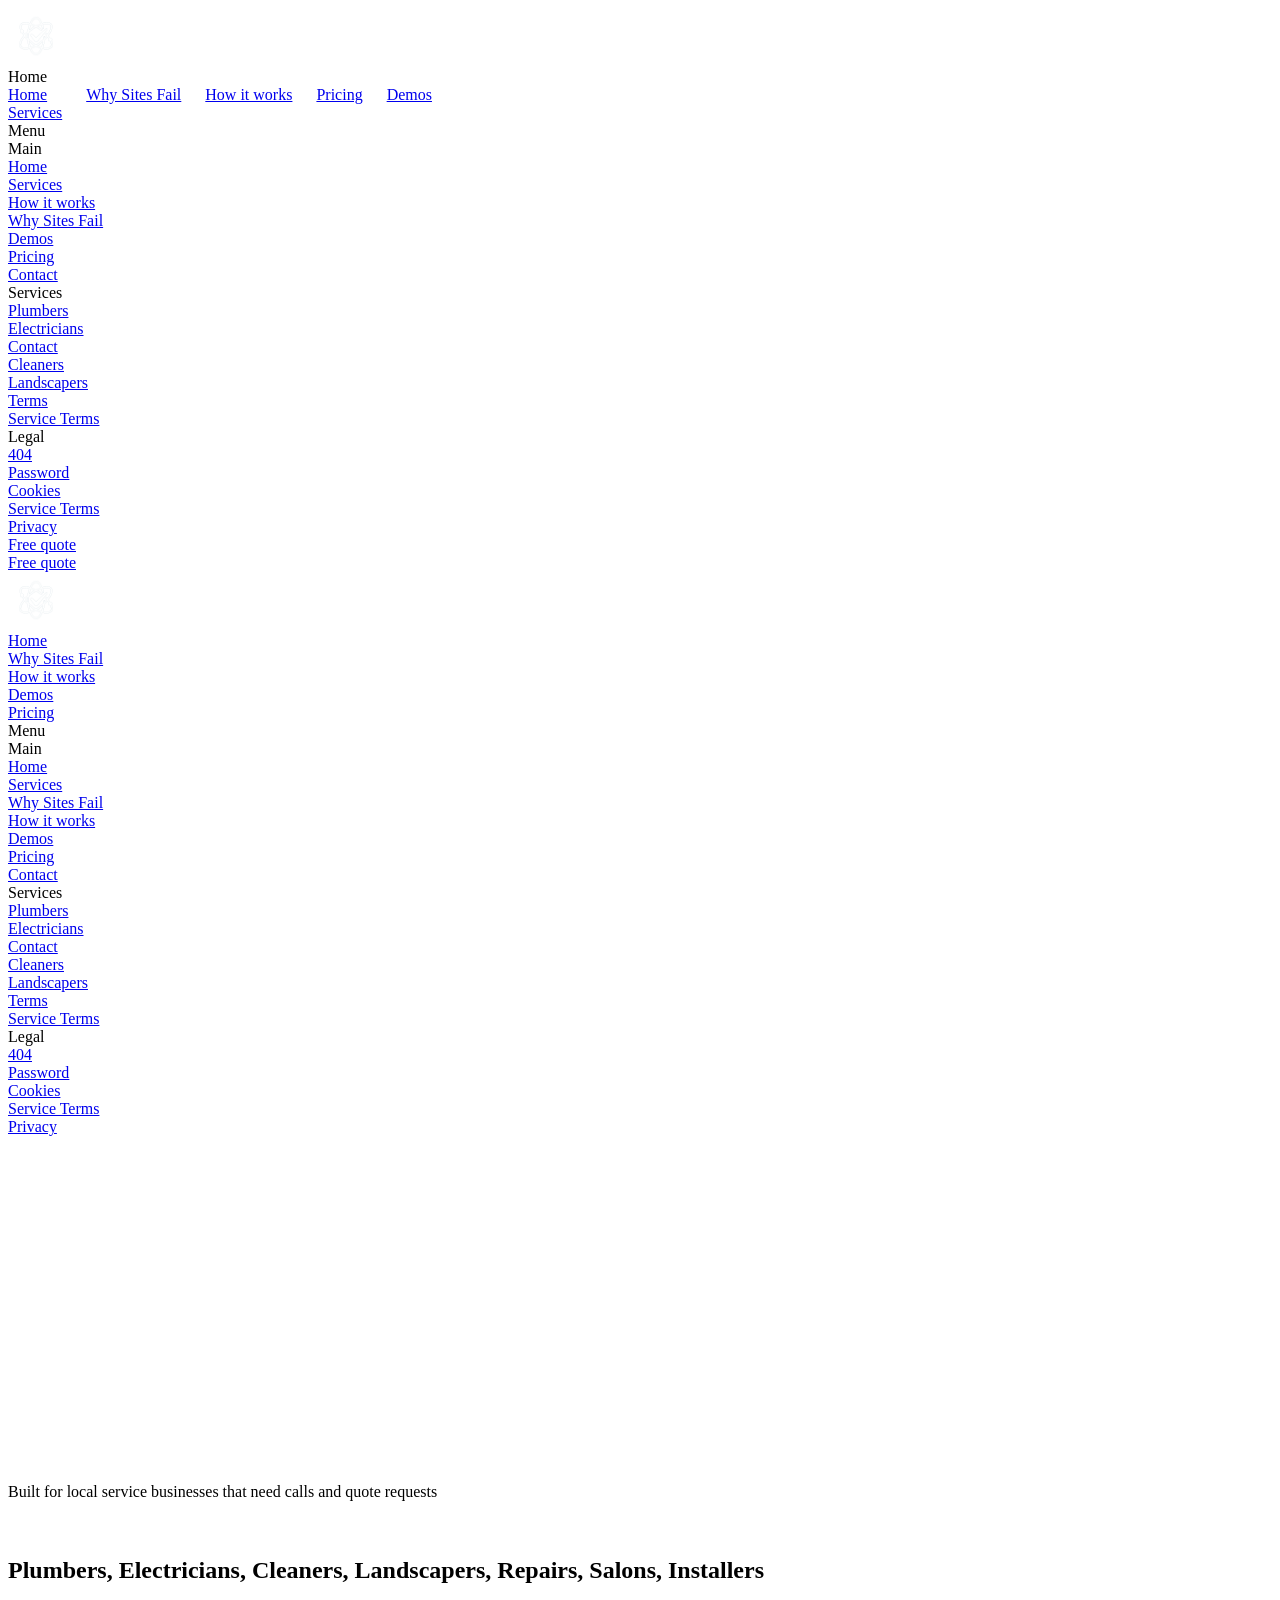
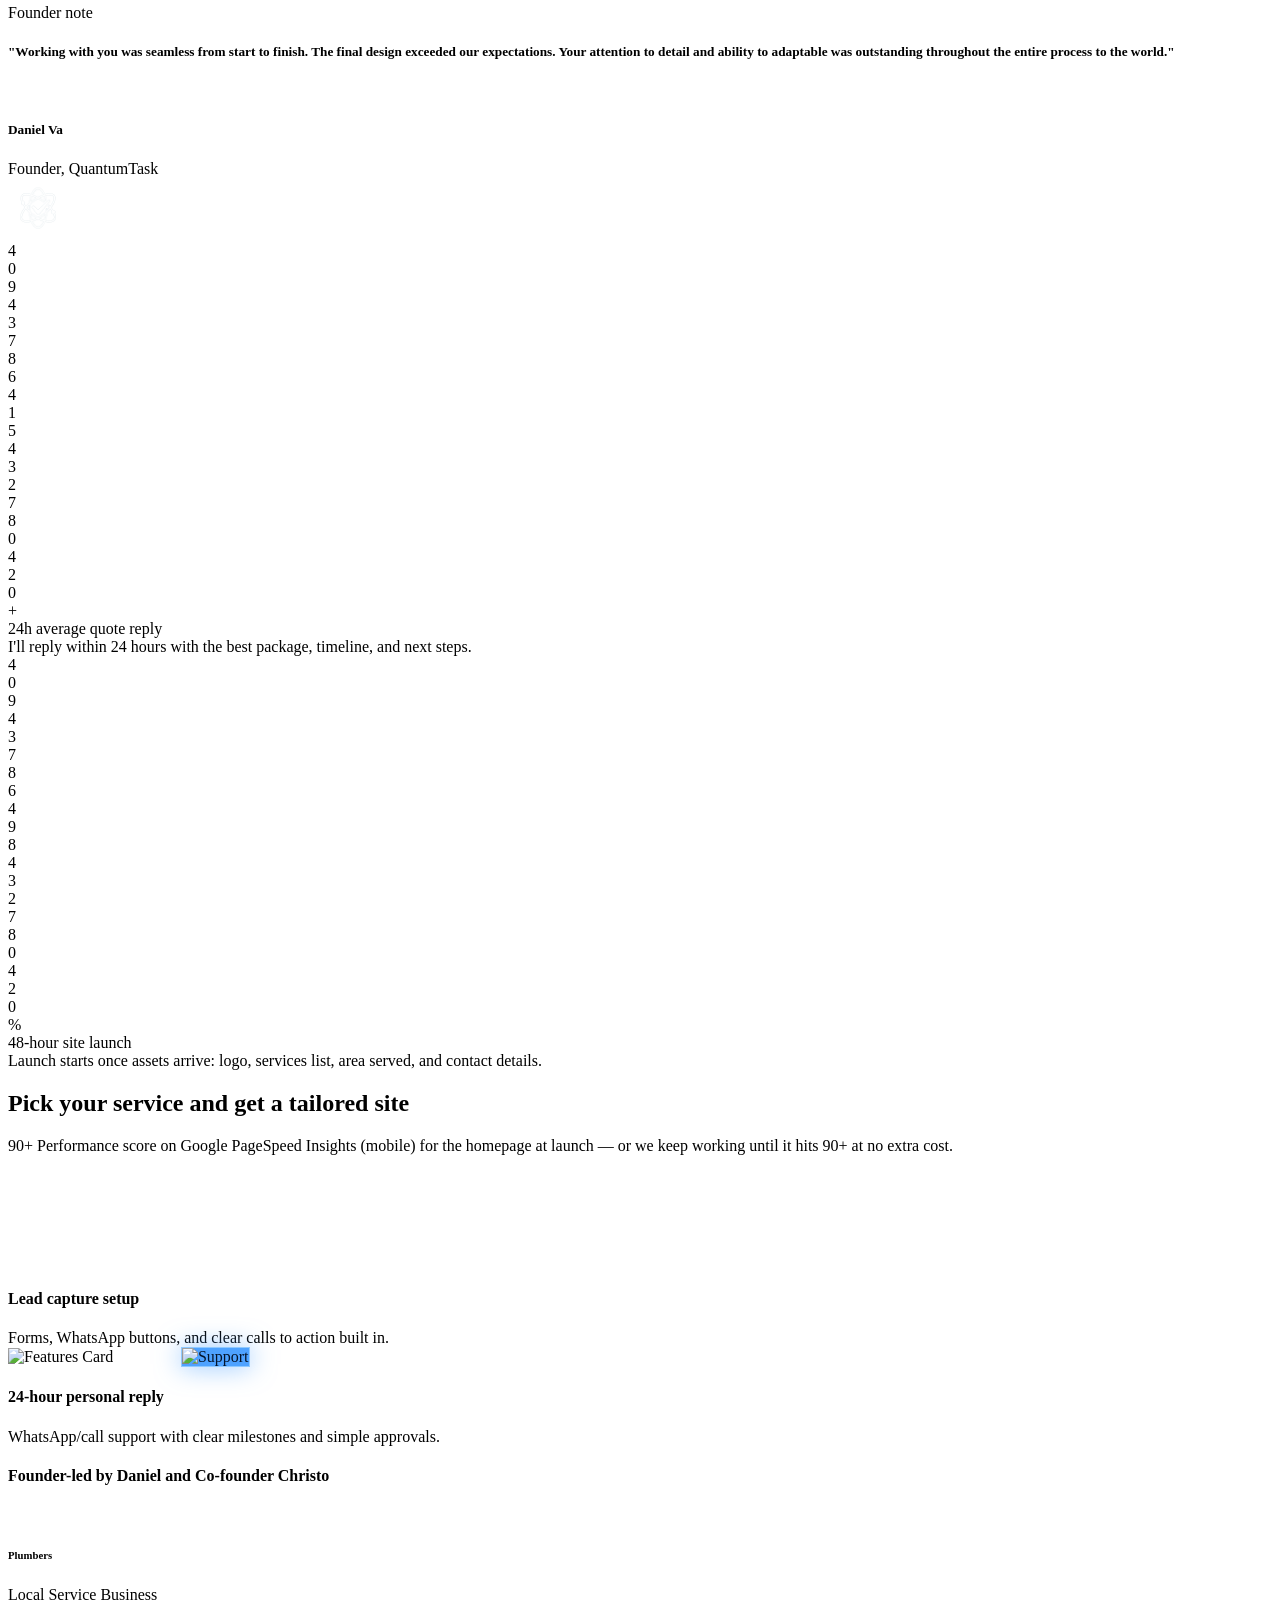
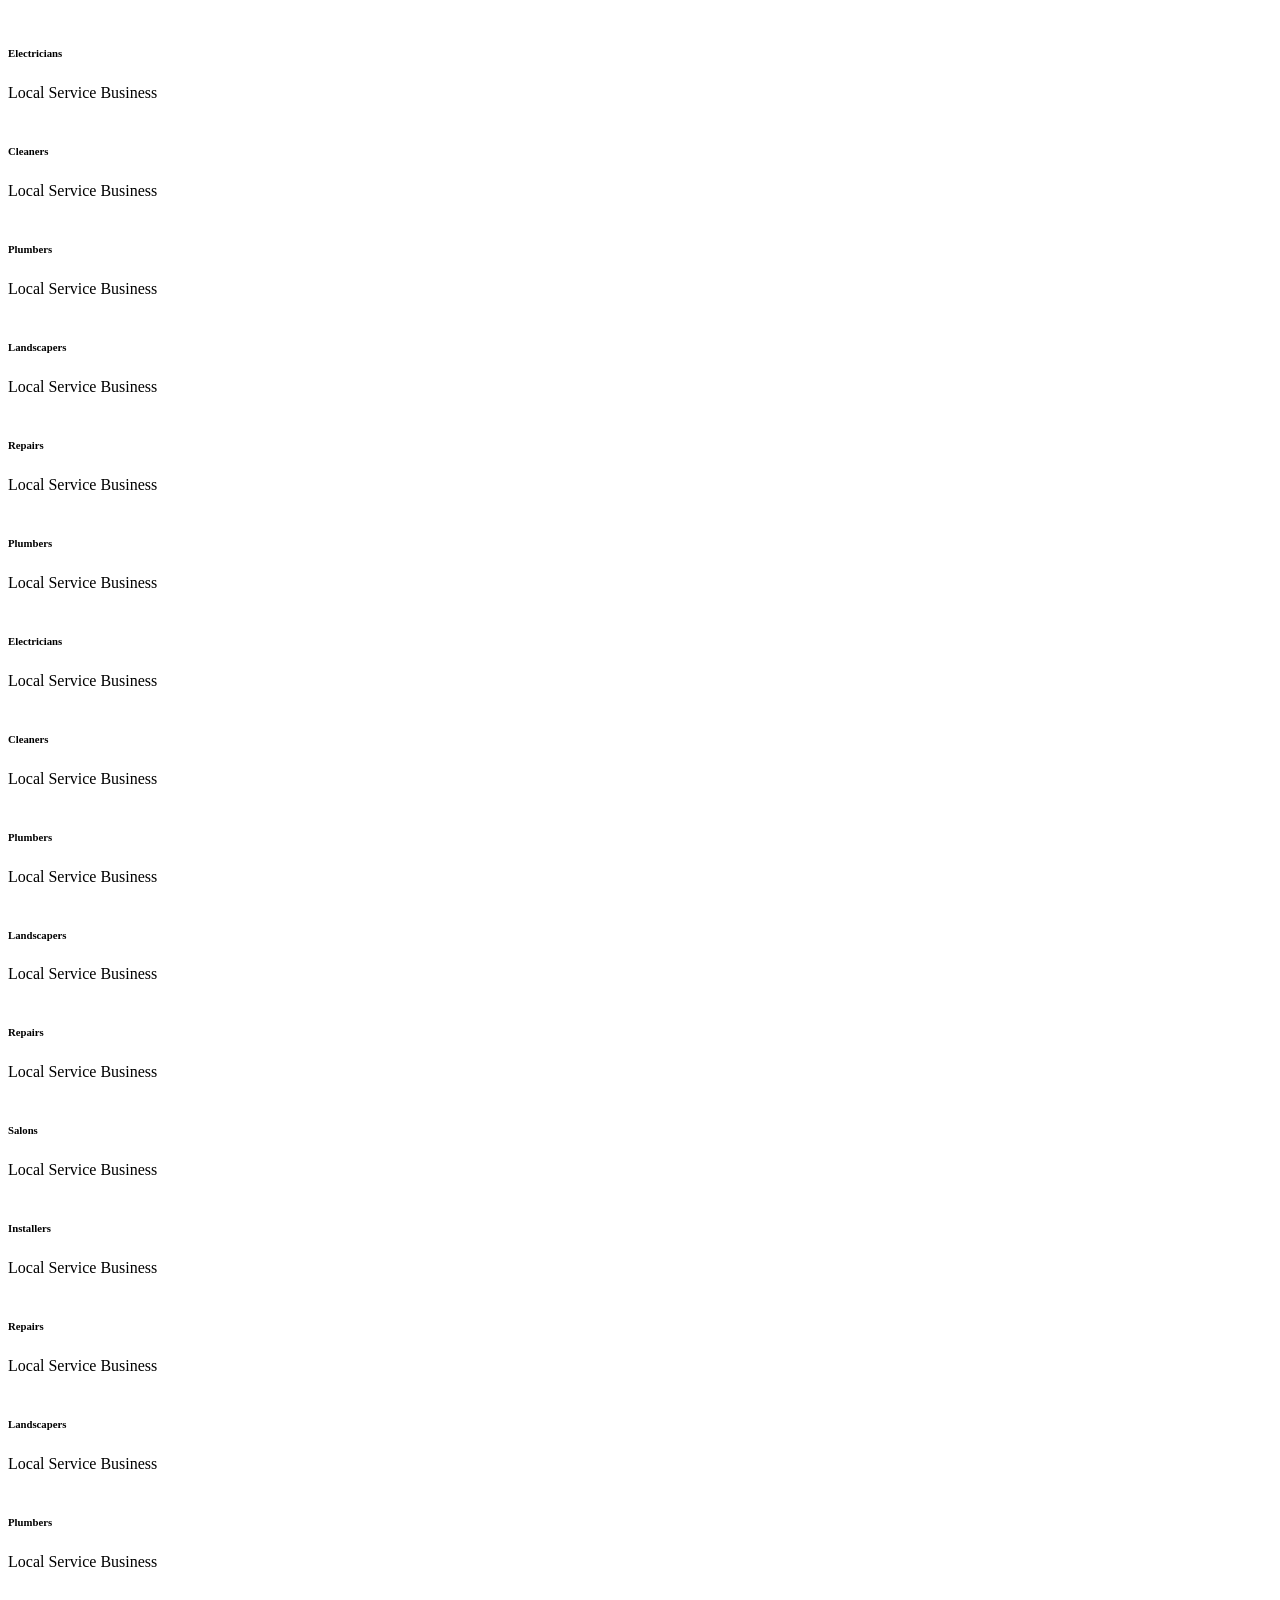
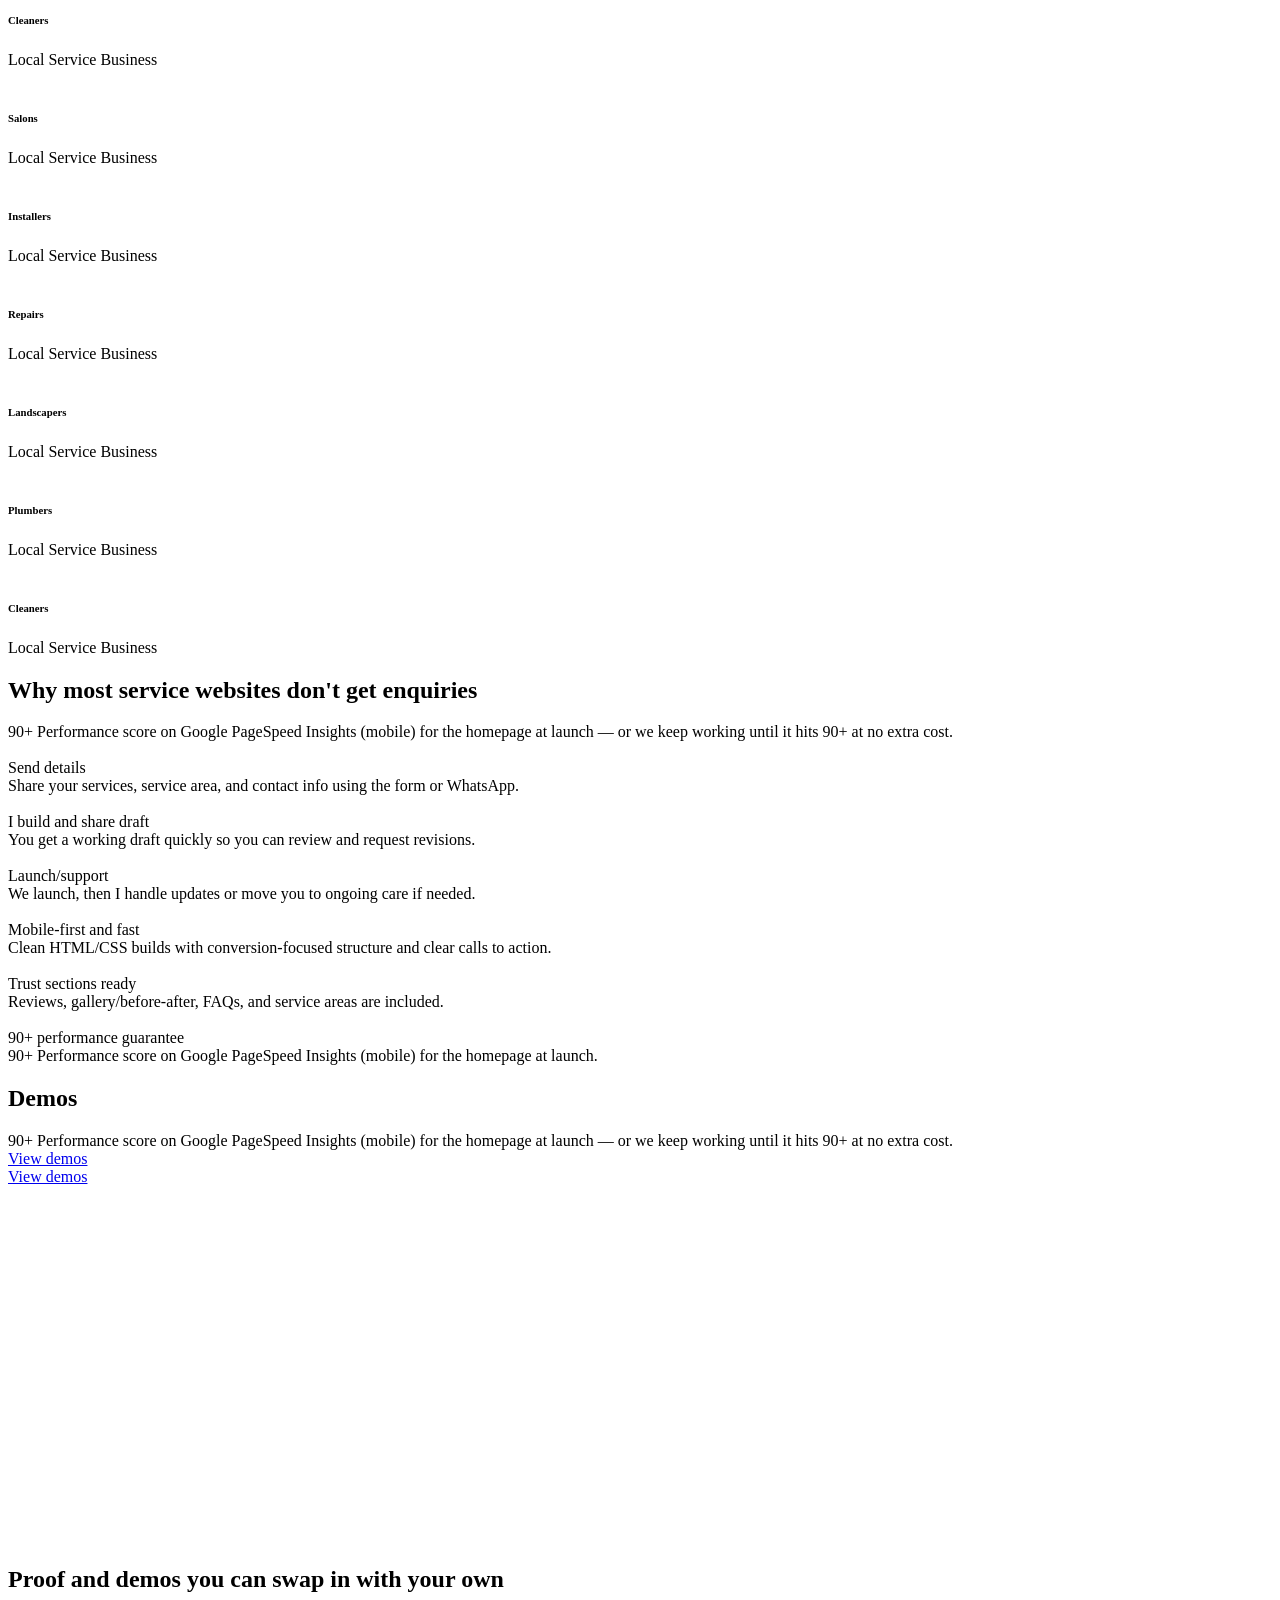
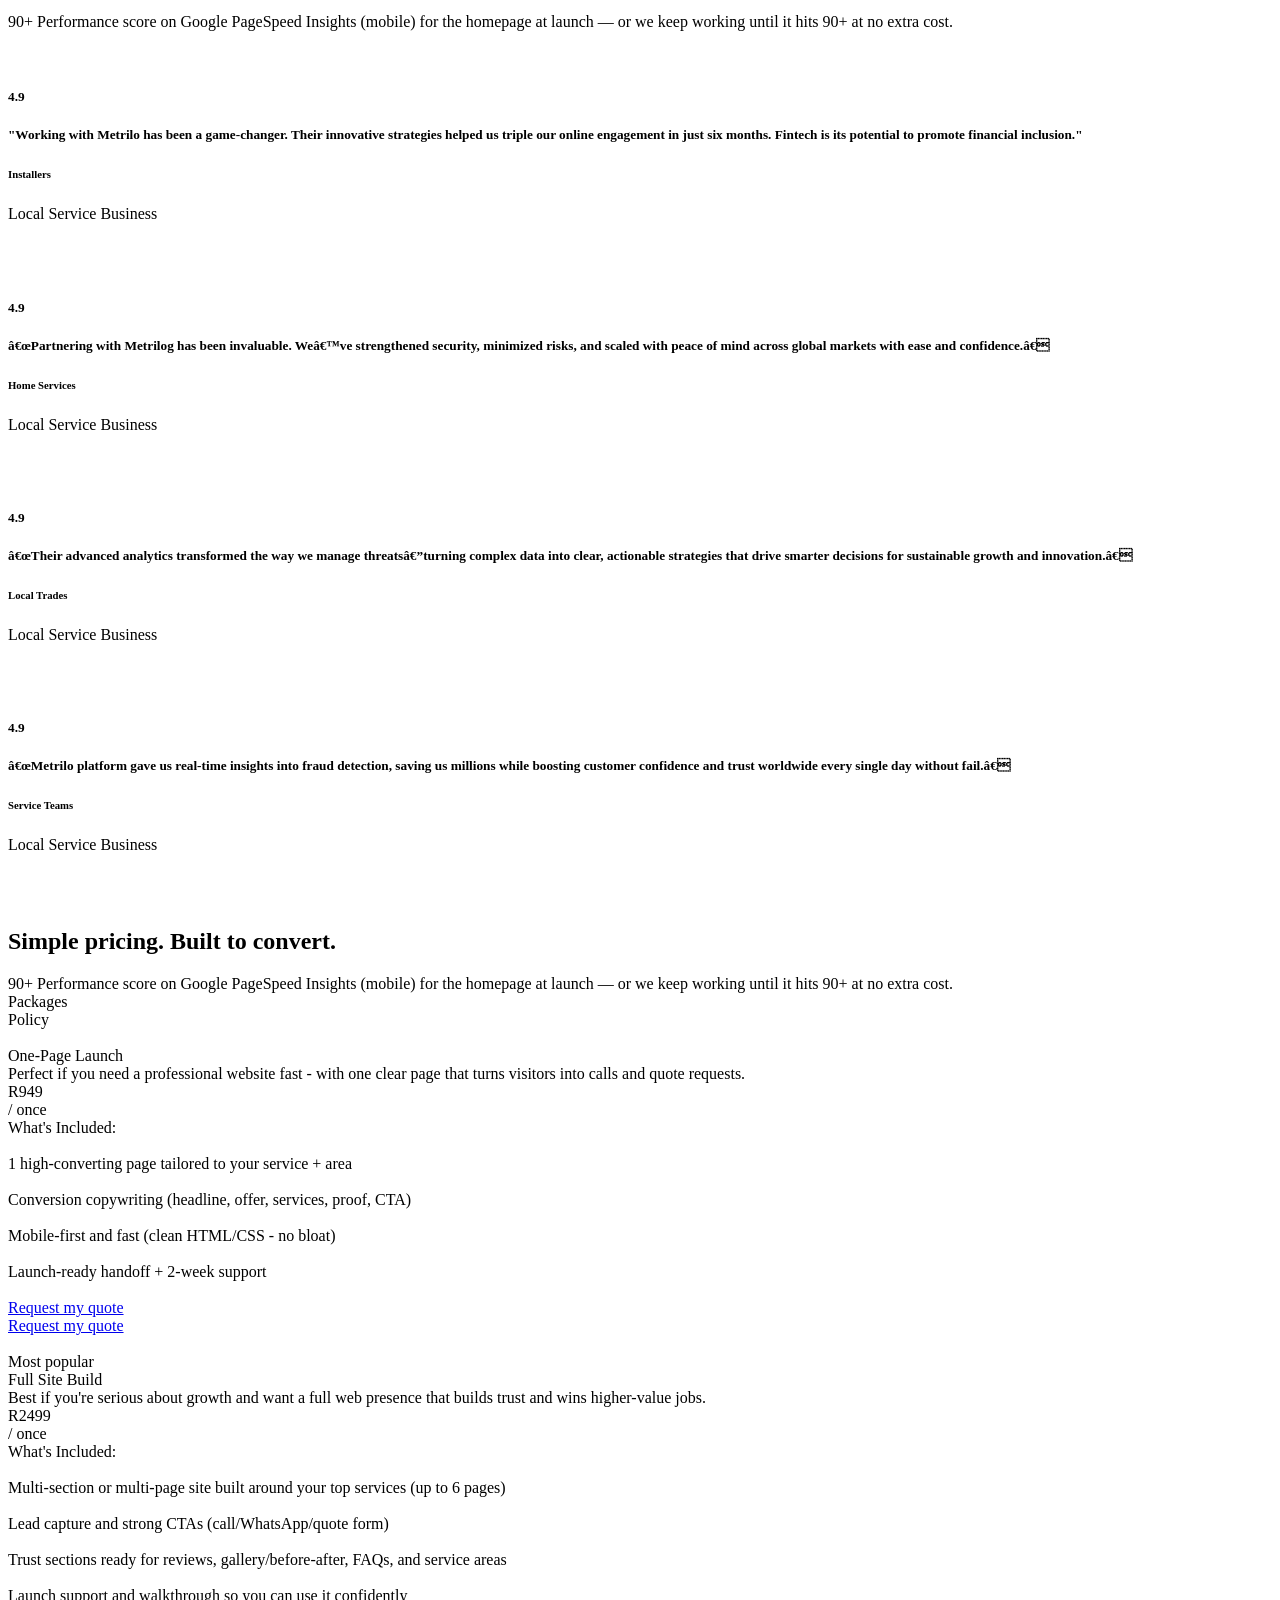
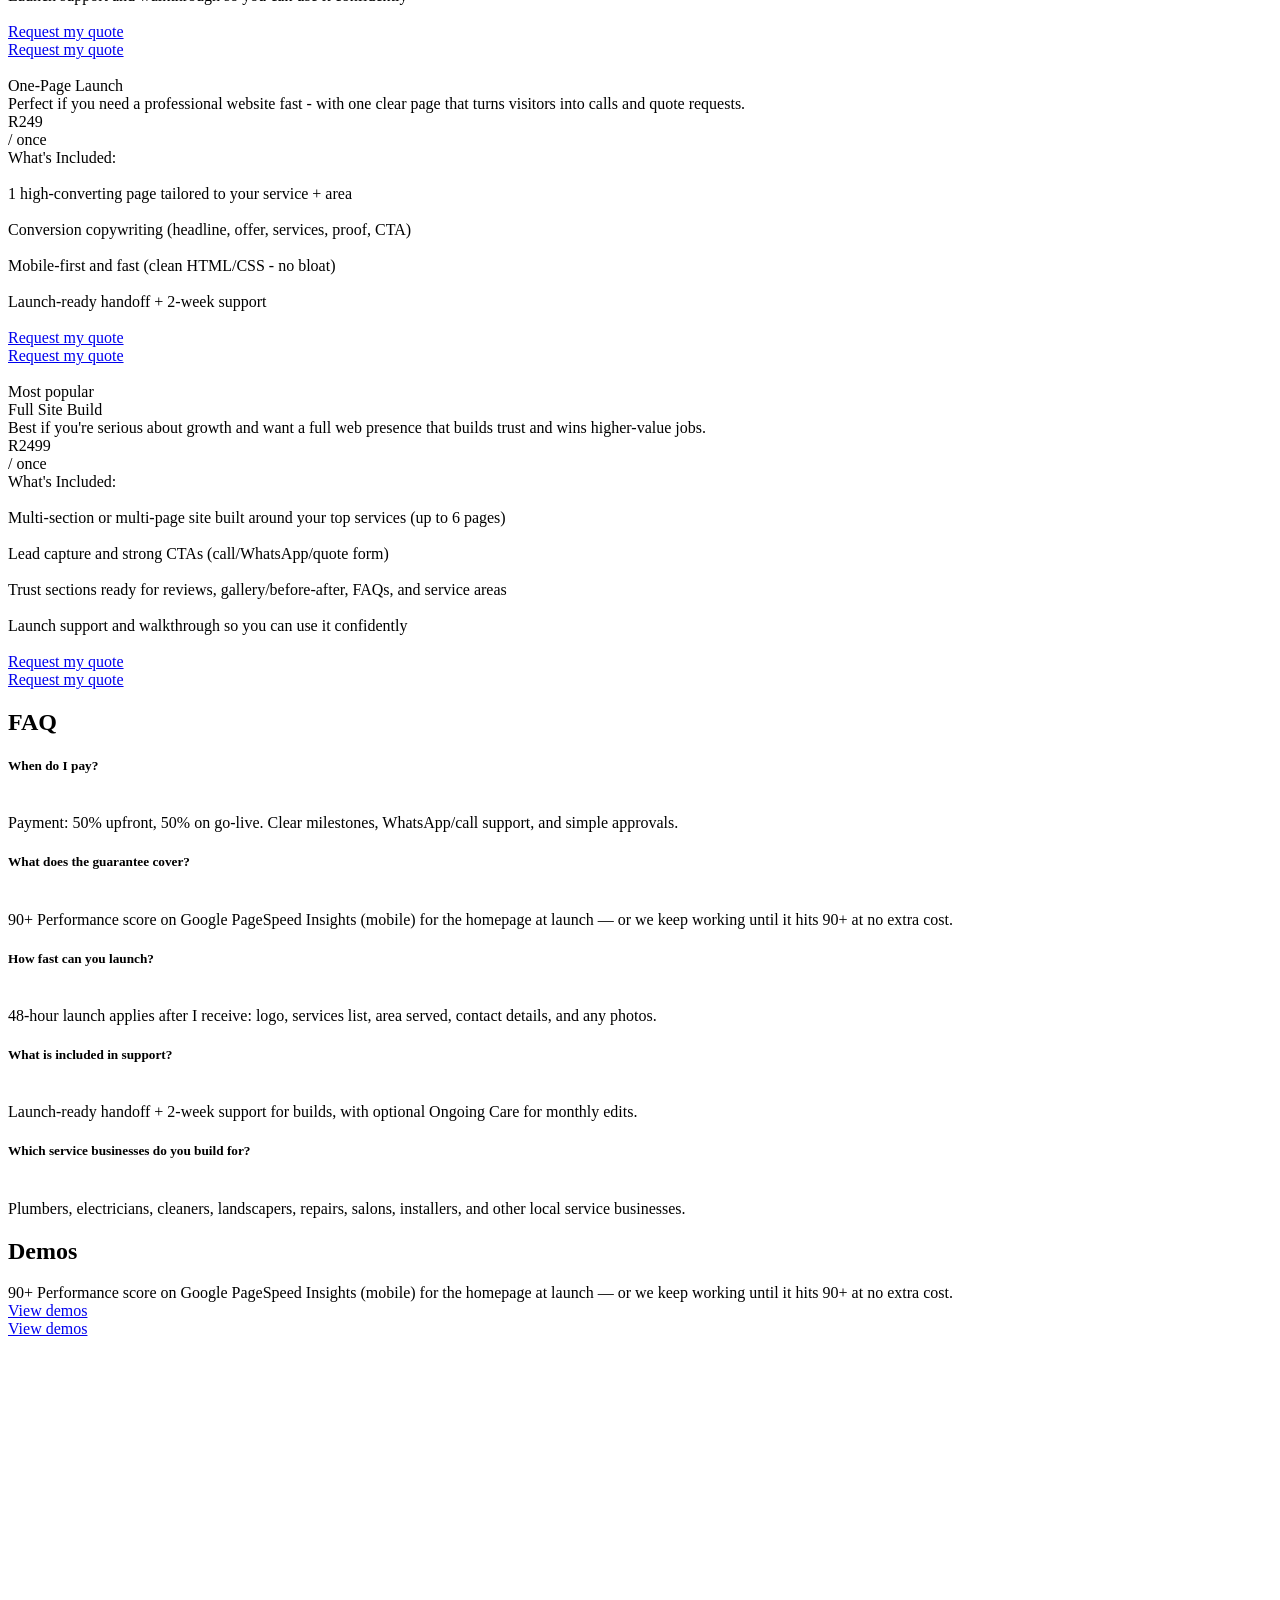
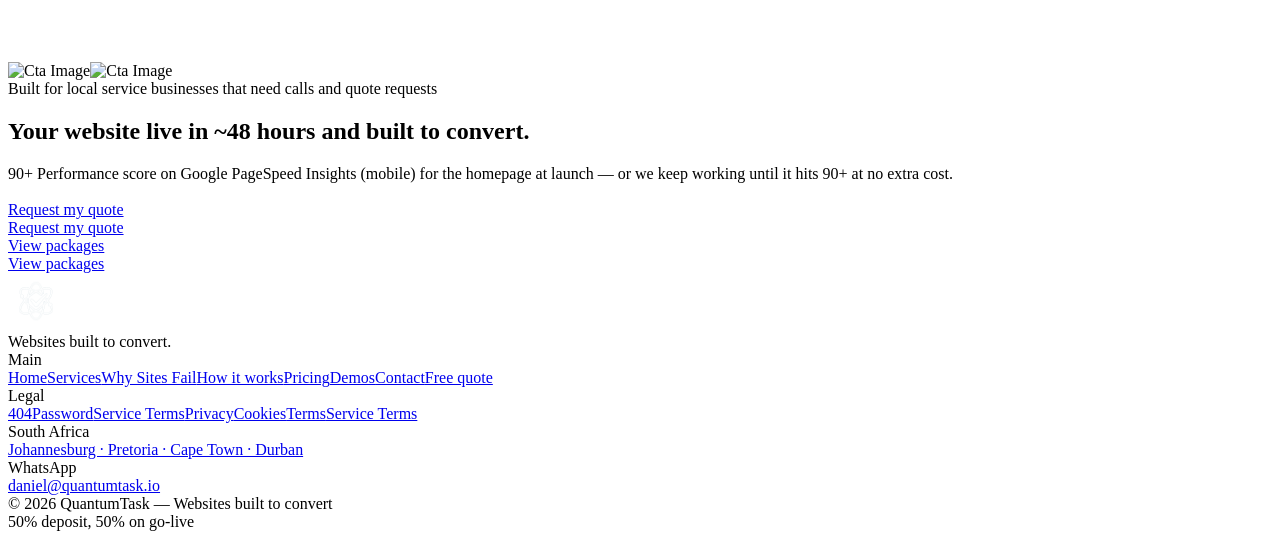
==== index.html @ 9f2fbc7a "Revert broken CTA overlay and force blue non-clickable support badge" ====
﻿<!DOCTYPE html><!-- This site was created in Webflow. https://webflow.com --><!-- Last Published: Fri Oct 31 2025 03:33:24 GMT+0000 (Coordinated Universal Time) --><html data-wf-domain="setrex-saas-template.webflow.io" data-wf-page="68b6ff9adeb8a7b82b41a8b5" data-wf-site="68b6ff99deb8a7b82b41a88b" lang="en"><head><meta charset="utf-8"/><title>Web Design for Service Businesses in South Africa | QuantumTask</title><meta content="QuantumTask builds conversion-focused websites for local service businesses in South Africa, with fast launch timelines and quote-first pages that drive enquiries." name="description"/><meta content="Web Design for Service Businesses in South Africa | QuantumTask" property="og:title"/><meta content="QuantumTask builds conversion-focused websites for local service businesses in South Africa, with fast launch timelines and quote-first pages that drive enquiries." property="og:description"/><meta content="https://cdn.prod.website-files.com/68b6ff99deb8a7b82b41a88b/68fc814a7bdd06f933a3b618_og.png" property="og:image"/><meta content="Web Design for Service Businesses in South Africa | QuantumTask" property="twitter:title"/><meta content="QuantumTask builds conversion-focused websites for local service businesses in South Africa, with fast launch timelines and quote-first pages that drive enquiries." property="twitter:description"/><meta property="og:type" content="website"/><meta content="summary_large_image" name="twitter:card"/><meta content="width=device-width, initial-scale=1" name="viewport"/><meta content="Webflow" name="generator"/><link href="https://cdn.prod.website-files.com/68b6ff99deb8a7b82b41a88b/css/setrex-saas-template.webflow.shared.e4d26a7ba.css" rel="stylesheet" type="text/css"/><style>:root{--colors--yellow:#8fb3ff;--colors--light-yellow:#dce9ff}.w-webflow-badge{display:none !important;visibility:hidden !important}.qt-brand-text,.qt-footer-brand-text,.qt-intro-brand{display:inline-flex;align-items:center;gap:10px;color:#fff;font-family:Arial,sans-serif;font-weight:600;line-height:1;letter-spacing:-.02em;white-space:nowrap}.qt-brand-text{font-size:2rem}.qt-footer-brand-text{font-size:1.75rem}.qt-intro-brand{font-size:2.75rem;color:#fff;font-family:Arial,sans-serif;font-weight:600;line-height:1;letter-spacing:-.02em;white-space:nowrap;display:inline-flex;align-items:center;gap:10px}.qt-intro-brand::before{content:"";width:60px;height:60px;background:url("logo.png") center/contain no-repeat;box-shadow:none}.qt-brand-text::before,.qt-footer-brand-text::before{content:"";width:56px;height:56px;background:url("logo.png") center/contain no-repeat;box-shadow:none}@media (max-width:767px){.qt-brand-text{font-size:1.6rem}.qt-brand-text::before,.qt-footer-brand-text::before{width:48px;height:48px}.intro-bottom-wrap{display:grid !important;grid-template-columns:minmax(0,1fr) !important;gap:12px !important;align-items:start !important}.intro-info-wrap,.intro-info{min-width:0 !important}.intro-info .name,.intro-info .tagline{white-space:normal !important;overflow-wrap:anywhere}.qt-intro-brand{font-size:2rem;line-height:1.05;max-width:100%;justify-self:start;white-space:normal}} .interface-logo-blur{background-color:#2f6bff99 !important}.features-v1-lottie,.capabilities-icon,.features-v1-card-shadow{filter:hue-rotate(165deg) saturate(1.8) brightness(1.05) !important}.support-badge{background:#4ea2ff !important;border:1px solid #8fc9ff !important;color:#04142a !important;box-shadow:0 0 26px rgba(78,162,255,.6) !important;pointer-events:none !important}.support-badge *{color:#04142a !important;fill:#04142a !important;stroke:#04142a !important}@media (min-width:992px){.navbar-desktop-center,.navbar-desktop-center .nav-left-menu-wrap{display:flex;align-items:center;flex-wrap:nowrap;overflow:visible !important;gap:24px}.navbar-desktop-center .nav-menu,.navbar-desktop-center .nav-dropdown,.navbar-desktop-center .dropdown-toggle{width:auto !important;min-width:0;flex:0 0 auto}.navbar-desktop-center .nav-text,.navbar-desktop-center .dropdown-toggle>div:last-child{white-space:nowrap;overflow:visible}}</style><style>@media (min-width:992px) {html.w-mod-js:not(.w-mod-ix) [data-w-id="646dd3f7-2664-8760-0441-ffbe368db993"] {opacity:0;-webkit-transform:translate3d(0, 0, 0) scale3d(0.4, 0.4, 1) rotateX(0) rotateY(0) rotateZ(0) skew(0, 0);-moz-transform:translate3d(0, 0, 0) scale3d(0.4, 0.4, 1) rotateX(0) rotateY(0) rotateZ(0) skew(0, 0);-ms-transform:translate3d(0, 0, 0) scale3d(0.4, 0.4, 1) rotateX(0) rotateY(0) rotateZ(0) skew(0, 0);transform:translate3d(0, 0, 0) scale3d(0.4, 0.4, 1) rotateX(0) rotateY(0) rotateZ(0) skew(0, 0);}}@media (max-width:991px) and (min-width:768px) {html.w-mod-js:not(.w-mod-ix) [data-w-id="646dd3f7-2664-8760-0441-ffbe368db993"] {opacity:0;-webkit-transform:translate3d(0, 0, 0) scale3d(0.4, 0.4, 1) rotateX(0) rotateY(0) rotateZ(0) skew(0, 0);-moz-transform:translate3d(0, 0, 0) scale3d(0.4, 0.4, 1) rotateX(0) rotateY(0) rotateZ(0) skew(0, 0);-ms-transform:translate3d(0, 0, 0) scale3d(0.4, 0.4, 1) rotateX(0) rotateY(0) rotateZ(0) skew(0, 0);transform:translate3d(0, 0, 0) scale3d(0.4, 0.4, 1) rotateX(0) rotateY(0) rotateZ(0) skew(0, 0);}}</style><script type="text/javascript">!function(o,c){var n=c.documentElement,t=" w-mod-";n.className+=t+"js",("ontouchstart"in o||o.DocumentTouch&&c instanceof DocumentTouch)&&(n.className+=t+"touch")}(window,document);</script><link href="./logo.png?v=2" rel="shortcut icon" type="image/png" sizes="32x32"/><link href="./logo.png?v=2" rel="icon" type="image/png" sizes="32x32"/><link href="./logo.png?v=2" rel="apple-touch-icon" sizes="180x180"/></head><body><div class="page-wrapper"><section class="hero-v1"><section class="navbar"><div class="nav-container"><div class="navbar-wrap"><div class="navbar-desktop-wrap"><div class="navbar-desktop-left _02"><a href="/" aria-current="page" class="navbar-brand w-inline-block w--current"><span class="qt-brand-text">QuantumTask</span></a></div><div class="navbar-desktop-center"><div class="nav-left-menu-wrap"><div data-delay="0" data-hover="true" class="nav-dropdown w-dropdown"><div class="dropdown-toggle w-dropdown-toggle"><div class="icon w-icon-dropdown-toggle"></div><div>Home</div></div><nav class="nav-dropdown-list _02 w-dropdown-list"><div class="dropdown-list-wrap black"><div class="dropdown-wrap small"><div class="dropdown-column"><div class="dropdown-menu-wrap"><div class="dropdown-menu-list"><a href="/" aria-current="page" class="dropdown-menu w-inline-block w--current"><div class="paragraph-02 dropdown-link-text">Home</div><div class="menu-underline"></div></a><a href="/home-02" class="dropdown-menu w-inline-block"><div class="paragraph-02 dropdown-link-text">Services</div><div class="menu-underline"></div></a></div></div></div></div></div></nav></div><a href="/about" class="nav-menu w-inline-block"><div class="paragraph-02 nav-text">Why Sites Fail</div></a><a href="/features" class="nav-menu w-inline-block"><div class="paragraph-02 nav-text">How it works</div></a><a href="/pricing" class="nav-menu w-inline-block"><div class="paragraph-02 nav-text">Pricing</div></a><a href="/blog" class="nav-menu w-inline-block"><div class="paragraph-02 nav-text">Demos</div></a><div class="nav-divider"></div></div></div><div class="navbar-desktop-right _02"><div data-delay="0" data-hover="true" class="nav-dropdown w-dropdown"><div class="dropdown-toggle w-dropdown-toggle"><div class="icon w-icon-dropdown-toggle"></div><div>Menu</div></div><nav class="nav-dropdown-list w-dropdown-list"><div class="dropdown-list-wrap black"><div class="dropdown-wrap"><div class="dropdown-column"><div class="dropdown-menu-wrap"><div class="dropdown-title-wrap"><div class="paragraph-02 dropdown-title">Main</div></div><div class="dropdown-menu-list"><a href="/" aria-current="page" class="dropdown-menu w-inline-block w--current"><div class="paragraph-02 dropdown-link-text">Home</div><div class="menu-underline"></div></a><a href="/home-02" class="dropdown-menu w-inline-block"><div class="paragraph-02 dropdown-link-text">Services</div><div class="menu-underline"></div></a><a href="/features" class="dropdown-menu w-inline-block"><div class="paragraph-02 dropdown-link-text">How it works</div><div class="menu-underline"></div></a><a href="/about" class="dropdown-menu w-inline-block"><div class="paragraph-02 dropdown-link-text">Why Sites Fail</div><div class="menu-underline"></div></a><a href="/blog" class="dropdown-menu w-inline-block"><div class="paragraph-02 dropdown-link-text">Demos</div><div class="menu-underline"></div></a><a href="/pricing" class="dropdown-menu w-inline-block"><div class="paragraph-02 copyright-text">Pricing</div><div class="menu-underline"></div></a><a href="/contact" class="dropdown-menu w-inline-block"><div class="paragraph-02 dropdown-link-text">Contact</div><div class="menu-underline"></div></a></div></div></div><div class="dropdown-column"><div class="dropdown-menu-wrap center"><div class="dropdown-title-wrap"><div class="paragraph-02 dropdown-title">Services</div></div><div class="dropdown-menu-list"><a href="/career" class="dropdown-menu w-inline-block"><div class="paragraph-02 dropdown-link-text">Plumbers</div><div class="menu-underline"></div></a><a href="https://metrilo.webflow.io/career/digital-marketing-specialist" class="dropdown-menu w-inline-block"><div class="paragraph-02 dropdown-link-text">Electricians</div><div class="menu-underline"></div></a><a href="/integration" class="dropdown-menu w-inline-block"><div class="paragraph-02 dropdown-link-text">Contact</div><div class="menu-underline"></div></a><a href="https://metrilo.webflow.io/integration/overlay" class="dropdown-menu w-inline-block"><div class="paragraph-02 dropdown-link-text">Cleaners</div><div class="menu-underline"></div></a><a href="https://metrilo.webflow.io/blog/how-to-leverage-data-to-make-smarter-decisions" class="dropdown-menu w-inline-block"><div class="paragraph-02 dropdown-link-text">Landscapers</div><div class="menu-underline"></div></a><a href="/privacy-policy" class="dropdown-menu w-inline-block"><div class="paragraph-02 dropdown-link-text">Terms</div><div class="menu-underline"></div></a><a href="/terms-condition" class="dropdown-menu w-inline-block"><div class="paragraph-02 dropdown-link-text">Service Terms</div><div class="menu-underline"></div></a></div></div></div><div class="dropdown-column"><div class="dropdown-menu-wrap"><div class="dropdown-title-wrap"><div class="paragraph-02 dropdown-title">Legal</div></div><div class="dropdown-menu-list"><a href="/404" class="dropdown-menu w-inline-block"><div class="paragraph-02 dropdown-link-text">404</div><div class="menu-underline"></div></a><a href="/401" class="dropdown-menu w-inline-block"><div class="paragraph-02 dropdown-link-text">Password</div><div class="menu-underline"></div></a><a href="/utility-pages/style-guide" class="dropdown-menu w-inline-block"><div class="paragraph-02 dropdown-link-text">Cookies</div><div class="menu-underline"></div></a><a href="/utility-pages/license" class="dropdown-menu w-inline-block"><div class="paragraph-02 dropdown-link-text">Service Terms</div><div class="menu-underline"></div></a><a href="/utility-pages/changelog" class="dropdown-menu w-inline-block"><div class="paragraph-02 dropdown-link-text">Privacy</div><div class="menu-underline"></div></a></div></div></div></div></div></nav></div><a data-wf--button-03--variant="small-button" href="/contact" class="button-03 w-variant-cc5dd8fd-70b5-4808-abb1-9e4187eb6e40 w-inline-block"><div class="button-03-text-wrap w-variant-cc5dd8fd-70b5-4808-abb1-9e4187eb6e40"><div class="button-03-text-group"><div class="primary-button-text text-black w-variant-cc5dd8fd-70b5-4808-abb1-9e4187eb6e40">Free quote</div><div class="primary-button-text text-black w-variant-cc5dd8fd-70b5-4808-abb1-9e4187eb6e40">Free quote</div></div></div></a></div></div><div class="navbar-mobile-wrap"><div class="navbar-top-wrap"><a href="/" aria-current="page" class="navbar-brand w-inline-block w--current"><span class="qt-brand-text">QuantumTask</span></a><div class="navbar-right"><div class="navbar-menu-box"><div data-is-ix2-target="1" class="hamburger" data-w-id="516c7e59-e375-1580-6f04-902ba946548d" data-animation-type="lottie" data-src="https://cdn.prod.website-files.com/688d31d885372b14ca5e3d8b/6895ddc8596063c67f981615_White%20Menu.json" data-loop="0" data-direction="1" data-autoplay="0" data-renderer="svg" data-default-duration="0" data-duration="2.0020019204587935" data-ix2-initial-state="0"></div></div></div></div></div><div class="mobile-dropdown-wrap"><div class="mobile-dropdown-list-wrap"><div class="mobile-dropdown-list"><a href="/" aria-current="page" class="paragraph-02 mobile-menu w--current">Home</a></div><div class="mobile-dropdown-list"><a href="/about" class="paragraph-02 mobile-menu">Why Sites Fail</a></div><div class="mobile-dropdown-list"><a href="/features" class="paragraph-02 mobile-menu">How it works</a></div><div class="mobile-dropdown-list"><a href="/blog" class="paragraph-02 mobile-menu">Demos</a></div><div class="mobile-dropdown-list"><a href="/pricing" class="paragraph-02 mobile-menu">Pricing</a></div><div class="mobile-dropdown-list pages"><div data-delay="0" data-hover="true" data-w-id="516c7e59-e375-1580-6f04-902ba94654a0" class="dropdown w-dropdown"><div class="dropdown-toggle w-dropdown-toggle"><div class="icon w-icon-dropdown-toggle"></div><div>Menu</div></div><nav class="nav-dropdown-list w-dropdown-list"><div class="dropdown-list-wrap"><div class="dropdown-wrap"><div class="dropdown-column"><div class="dropdown-menu-wrap"><div class="dropdown-title-wrap"><div class="paragraph-02 dropdown-title">Main</div></div><div class="dropdown-menu-list"><a href="/" aria-current="page" class="dropdown-menu w-inline-block w--current"><div class="paragraph-02 dropdown-link-text">Home</div><div class="menu-underline"></div></a><a href="/home-02" class="dropdown-menu w-inline-block"><div class="paragraph-02 dropdown-link-text">Services</div><div class="menu-underline"></div></a><a href="/about" class="dropdown-menu w-inline-block"><div class="paragraph-02 dropdown-link-text">Why Sites Fail</div><div class="menu-underline"></div></a><a href="/features" class="dropdown-menu w-inline-block"><div class="paragraph-02 dropdown-link-text">How it works</div><div class="menu-underline"></div></a><a href="/blog" class="dropdown-menu w-inline-block"><div class="paragraph-02 dropdown-link-text">Demos</div><div class="menu-underline"></div></a><a href="/pricing" class="dropdown-menu w-inline-block"><div class="paragraph-02 copyright-text">Pricing</div><div class="menu-underline"></div></a><a href="/contact" class="dropdown-menu w-inline-block"><div class="paragraph-02 dropdown-link-text">Contact</div><div class="menu-underline"></div></a></div></div></div><div class="dropdown-column"><div class="dropdown-menu-wrap center"><div class="dropdown-title-wrap"><div class="paragraph-02 dropdown-title">Services</div></div><div class="dropdown-menu-list"><a href="/career" class="dropdown-menu w-inline-block"><div class="paragraph-02 dropdown-link-text">Plumbers</div><div class="menu-underline"></div></a><a href="https://metrilo.webflow.io/career/digital-marketing-specialist" class="dropdown-menu w-inline-block"><div class="paragraph-02 dropdown-link-text">Electricians</div><div class="menu-underline"></div></a><a href="/integration" class="dropdown-menu w-inline-block"><div class="paragraph-02 dropdown-link-text">Contact</div><div class="menu-underline"></div></a><a href="https://metrilo.webflow.io/integration/overlay" class="dropdown-menu w-inline-block"><div class="paragraph-02 dropdown-link-text">Cleaners</div><div class="menu-underline"></div></a><a href="https://metrilo.webflow.io/blog/how-to-leverage-data-to-make-smarter-decisions" class="dropdown-menu w-inline-block"><div class="paragraph-02 dropdown-link-text">Landscapers</div><div class="menu-underline"></div></a><a href="/privacy-policy" class="dropdown-menu w-inline-block"><div class="paragraph-02 dropdown-link-text">Terms</div><div class="menu-underline"></div></a><a href="/terms-condition" class="dropdown-menu w-inline-block"><div class="paragraph-02 dropdown-link-text">Service Terms</div><div class="menu-underline"></div></a></div></div></div><div class="dropdown-column"><div class="dropdown-menu-wrap"><div class="dropdown-title-wrap"><div class="paragraph-02 dropdown-title">Legal</div></div><div class="dropdown-menu-list"><a href="/404" class="dropdown-menu w-inline-block"><div class="paragraph-02 dropdown-link-text">404</div><div class="menu-underline"></div></a><a href="/401" class="dropdown-menu w-inline-block"><div class="paragraph-02 dropdown-link-text">Password</div><div class="menu-underline"></div></a><a href="/utility-pages/style-guide" class="dropdown-menu w-inline-block"><div class="paragraph-02 dropdown-link-text">Cookies</div><div class="menu-underline"></div></a><a href="/utility-pages/license" class="dropdown-menu w-inline-block"><div class="paragraph-02 dropdown-link-text">Service Terms</div><div class="menu-underline"></div></a><a href="/utility-pages/changelog" class="dropdown-menu w-inline-block"><div class="paragraph-02 dropdown-link-text">Privacy</div><div class="menu-underline"></div></a></div></div></div></div></div></nav></div></div></div></div></div></div><div class="progressive-blur-wrap"><div class="progressive-blur"><div STYLE="--i: 6;" class="progressive-blur-panel _01"></div><div STYLE="--i: 5;" class="progressive-blur-panel _02"></div><div STYLE="--i: 4;" class="progressive-blur-panel _03"></div><div STYLE="--i: 3;" class="progressive-blur-panel _04"></div><div STYLE="--i: 2;" class="progressive-blur-panel _05"></div><div STYLE="--i: 1;" class="progressive-blur-panel _06"></div><div STYLE="--i: 1;" class="progressive-blur-panel _07"></div><div STYLE="--i: 1;" class="progressive-blur-panel _08"></div><div STYLE="--i: 1;" class="progressive-blur-panel _09"></div><div STYLE="--i: 1;" class="progressive-blur-panel _10"></div></div></div></section><div class="hero-v1-wrap"><div class="container hero"><div class="hero-v1-main-wrap"><div class="hero-v1-content"><div class="hero-header-wrap"><div data-w-id="86301484-2666-2745-62db-eb6d9669c6cb" style="-webkit-transform:translate3d(0, 50px, 0) scale3d(1, 1, 1) rotateX(0) rotateY(0) rotateZ(0) skew(0, 0);-moz-transform:translate3d(0, 50px, 0) scale3d(1, 1, 1) rotateX(0) rotateY(0) rotateZ(0) skew(0, 0);-ms-transform:translate3d(0, 50px, 0) scale3d(1, 1, 1) rotateX(0) rotateY(0) rotateZ(0) skew(0, 0);transform:translate3d(0, 50px, 0) scale3d(1, 1, 1) rotateX(0) rotateY(0) rotateZ(0) skew(0, 0);opacity:0" class="hero-badge-wrap"><div data-wf--badge--variant="transparent" class="badge-wrap w-variant-33c76380-ad7a-1cd5-0908-e4c3cb901f07"><div class="badge-inner-wrap w-variant-33c76380-ad7a-1cd5-0908-e4c3cb901f07"><div class="badge-content"><div class="badge-dot"></div><div class="tagline-01 badge-text">Built for local service businesses that need calls and quote requests</div></div><div class="badge-inner-bg"></div></div><div class="badge-outline w-variant-33c76380-ad7a-1cd5-0908-e4c3cb901f07"></div></div></div><div class="hero-text-wrap"><div data-w-id="86301484-2666-2745-62db-eb6d9669c6cf" style="-webkit-transform:translate3d(0, 50px, 0) scale3d(1, 1, 1) rotateX(0) rotateY(0) rotateZ(0) skew(0, 0);-moz-transform:translate3d(0, 50px, 0) scale3d(1, 1, 1) rotateX(0) rotateY(0) rotateZ(0) skew(0, 0);-ms-transform:translate3d(0, 50px, 0) scale3d(1, 1, 1) rotateX(0) rotateY(0) rotateZ(0) skew(0, 0);transform:translate3d(0, 50px, 0) scale3d(1, 1, 1) rotateX(0) rotateY(0) rotateZ(0) skew(0, 0);opacity:0" class="hero-heading-wrap"><h1 class="text-center">Your website live in ~48 hours and built to convert.</h1></div><div data-w-id="d9574076-0c3e-aad0-672f-eb2f110fe94a" style="-webkit-transform:translate3d(0, 50px, 0) scale3d(1, 1, 1) rotateX(0) rotateY(0) rotateZ(0) skew(0, 0);-moz-transform:translate3d(0, 50px, 0) scale3d(1, 1, 1) rotateX(0) rotateY(0) rotateZ(0) skew(0, 0);-ms-transform:translate3d(0, 50px, 0) scale3d(1, 1, 1) rotateX(0) rotateY(0) rotateZ(0) skew(0, 0);transform:translate3d(0, 50px, 0) scale3d(1, 1, 1) rotateX(0) rotateY(0) rotateZ(0) skew(0, 0);opacity:0" class="hero-subtitle-wrap"><div class="paragraph-02 hero-subtitle">90+ Performance score on Google PageSpeed Insights (mobile) for the homepage at launch &mdash; or we keep working until it hits 90+ at no extra cost.</div></div></div><div data-w-id="596ff1ac-b32b-9386-b461-42cf81b07a2c" style="-webkit-transform:translate3d(0, 50px, 0) scale3d(1, 1, 1) rotateX(0) rotateY(0) rotateZ(0) skew(0, 0);-moz-transform:translate3d(0, 50px, 0) scale3d(1, 1, 1) rotateX(0) rotateY(0) rotateZ(0) skew(0, 0);-ms-transform:translate3d(0, 50px, 0) scale3d(1, 1, 1) rotateX(0) rotateY(0) rotateZ(0) skew(0, 0);transform:translate3d(0, 50px, 0) scale3d(1, 1, 1) rotateX(0) rotateY(0) rotateZ(0) skew(0, 0);opacity:0" class="hero-button-wrap"><a data-wf--button-01--variant="base" href="/contact" class="button-01 w-inline-block"><div class="button-01-arrow-wrap"><div class="button-01-arrow-group"><img loading="lazy" src="https://cdn.prod.website-files.com/68b6ff99deb8a7b82b41a88b/68b70c85e8f4e65558ee26be_Arrow.svg" alt="" class="button-01-arrow"/><img loading="lazy" src="https://cdn.prod.website-files.com/68b6ff99deb8a7b82b41a88b/68b70c85e8f4e65558ee26be_Arrow.svg" alt="" class="button-01-arrow"/></div></div><div class="button-01-text-wrap"><div class="button-01-text-group"><div class="primary-button-text">Request my quote</div><div class="primary-button-text">Request my quote</div></div></div></a><a data-wf--button-03--variant="base" href="#Pricing" class="button-03 w-inline-block"><div class="button-03-text-wrap"><div class="button-03-text-group"><div class="primary-button-text text-black">View packages</div><div class="primary-button-text text-black">View packages</div></div></div></a></div></div></div></div></div></div><div class="hero-v1-video-wrap"><div data-poster-url="https://cdn.prod.website-files.com/68b6ff99deb8a7b82b41a88b%2F68bf3669f39313242f4e3e3b_Hero%20Video-poster-00001.jpg" data-video-urls="https://cdn.prod.website-files.com/68b6ff99deb8a7b82b41a88b%2F68bf3669f39313242f4e3e3b_Hero%20Video-transcode.mp4,https://cdn.prod.website-files.com/68b6ff99deb8a7b82b41a88b%2F68bf3669f39313242f4e3e3b_Hero%20Video-transcode.webm" data-autoplay="true" data-loop="true" data-wf-ignore="true" class="hero-v1-video w-background-video w-background-video-atom"><video id="da038155-51dd-074d-d982-c21e418e8611-video" autoplay="" loop="" style="background-image:url(&quot;https://cdn.prod.website-files.com/68b6ff99deb8a7b82b41a88b%2F68bf3669f39313242f4e3e3b_Hero%20Video-poster-00001.jpg&quot;)" muted="" playsinline="" data-wf-ignore="true" data-object-fit="cover"><source src="https://cdn.prod.website-files.com/68b6ff99deb8a7b82b41a88b%2F68bf3669f39313242f4e3e3b_Hero%20Video-transcode.mp4" data-wf-ignore="true"/><source src="https://cdn.prod.website-files.com/68b6ff99deb8a7b82b41a88b%2F68bf3669f39313242f4e3e3b_Hero%20Video-transcode.webm" data-wf-ignore="true"/></video></div><div class="hero-v1-video-shadow"></div></div></section><section data-wf--brands--variant="base" class="brands"><div class="container"><div class="brands-wrap"><div class="section-header-wrap"><div class="section-header-content"><div class="section-header-text-wrap"><div class="heading-wrap"><div class="paragraph-02 text-center">Built for local service businesses that need calls and quote requests</div></div></div></div></div><div data-w-id="7c8d6803-402c-e240-389c-f588eda4c01e" class="brands-main-wrap"><div class="brands-marquee-wrap"><div class="brands-list"><img src="https://cdn.prod.website-files.com/68b6ff99deb8a7b82b41a88b/68bc6c1cab179973adab31be_Logo-1.svg" loading="lazy" alt="" class="brand-logo"/><img src="https://cdn.prod.website-files.com/68b6ff99deb8a7b82b41a88b/68bc6c1c3a90b9653da16331_Logo.svg" loading="lazy" alt="" class="brand-logo"/><img src="https://cdn.prod.website-files.com/68b6ff99deb8a7b82b41a88b/68bc6c1cf1c5d4f1648eaae9_Logo-3.svg" loading="lazy" alt="" class="brand-logo"/><img src="https://cdn.prod.website-files.com/68b6ff99deb8a7b82b41a88b/68bc6c1c79614a03a077a7d8_Logo-4.svg" loading="lazy" alt="" class="brand-logo"/><img src="https://cdn.prod.website-files.com/68b6ff99deb8a7b82b41a88b/68bc6c1cb6fd71e63bf037c9_Logo-2.svg" loading="lazy" alt="" class="brand-logo"/><img src="https://cdn.prod.website-files.com/68b6ff99deb8a7b82b41a88b/68bc6c1cab179973adab31be_Logo-1.svg" loading="lazy" alt="" class="brand-logo"/><img src="https://cdn.prod.website-files.com/68b6ff99deb8a7b82b41a88b/68bc6c1c3a90b9653da16331_Logo.svg" loading="lazy" alt="" class="brand-logo"/><img src="https://cdn.prod.website-files.com/68b6ff99deb8a7b82b41a88b/68bc6c1cf1c5d4f1648eaae9_Logo-3.svg" loading="lazy" alt="" class="brand-logo"/><img src="https://cdn.prod.website-files.com/68b6ff99deb8a7b82b41a88b/68bc6c1c79614a03a077a7d8_Logo-4.svg" loading="lazy" alt="" class="brand-logo"/><img src="https://cdn.prod.website-files.com/68b6ff99deb8a7b82b41a88b/68bc6c1cb6fd71e63bf037c9_Logo-2.svg" loading="lazy" alt="" class="brand-logo"/></div><div class="brands-list"><img src="https://cdn.prod.website-files.com/68b6ff99deb8a7b82b41a88b/68bc6c1cab179973adab31be_Logo-1.svg" loading="lazy" alt="" class="brand-logo"/><img src="https://cdn.prod.website-files.com/68b6ff99deb8a7b82b41a88b/68bc6c1c3a90b9653da16331_Logo.svg" loading="lazy" alt="" class="brand-logo"/><img src="https://cdn.prod.website-files.com/68b6ff99deb8a7b82b41a88b/68bc6c1cf1c5d4f1648eaae9_Logo-3.svg" loading="lazy" alt="" class="brand-logo"/><img src="https://cdn.prod.website-files.com/68b6ff99deb8a7b82b41a88b/68bc6c1c79614a03a077a7d8_Logo-4.svg" loading="lazy" alt="" class="brand-logo"/><img src="https://cdn.prod.website-files.com/68b6ff99deb8a7b82b41a88b/68bc6c1cb6fd71e63bf037c9_Logo-2.svg" loading="lazy" alt="" class="brand-logo"/><img src="https://cdn.prod.website-files.com/68b6ff99deb8a7b82b41a88b/68bc6c1cab179973adab31be_Logo-1.svg" loading="lazy" alt="" class="brand-logo"/><img src="https://cdn.prod.website-files.com/68b6ff99deb8a7b82b41a88b/68bc6c1c3a90b9653da16331_Logo.svg" loading="lazy" alt="" class="brand-logo"/><img src="https://cdn.prod.website-files.com/68b6ff99deb8a7b82b41a88b/68bc6c1cf1c5d4f1648eaae9_Logo-3.svg" loading="lazy" alt="" class="brand-logo"/><img src="https://cdn.prod.website-files.com/68b6ff99deb8a7b82b41a88b/68bc6c1c79614a03a077a7d8_Logo-4.svg" loading="lazy" alt="" class="brand-logo"/><img src="https://cdn.prod.website-files.com/68b6ff99deb8a7b82b41a88b/68bc6c1cb6fd71e63bf037c9_Logo-2.svg" loading="lazy" alt="" class="brand-logo"/></div><div class="brands-left-shadow"></div><div class="brands-right-shadow"></div></div></div></div></div></section><section class="intro"><div class="container"><div class="intro-wrap"><div class="section-header-wrap"><div class="section-header-content"><div class="section-header-text-wrap"><div class="heading-wrap"><h2 class="text-center">Plumbers, Electricians, Cleaners, Landscapers, Repairs, Salons, Installers</h2></div></div></div></div><div class="intro-main-wrap"><div data-w-id="c0eb55f7-4b6f-e60a-bd6a-5a59712f9d11" class="intro-left"><div class="intro-card"><div class="intro-top-wrap"><div class="label-wrap shadow"><div class="tagline-02 text-black">Founder note</div></div><h5 class="text-style-h5 text-grey">&quot;Working with you was seamless from start to finish. The final design exceeded our expectations. Your attention to detail and ability to adaptable was outstanding throughout the entire process to the world.&quot;</h5></div><div class="intro-bottom-wrap"><div class="intro-info-wrap"><img src="https://cdn.prod.website-files.com/68b6ff99deb8a7b82b41a88b/68bc8ab3454cbbc5f39299c6_Avater.avif" loading="lazy" alt="" class="intro-image"/><div class="intro-info"><h5 class="h5 name">Daniel Va</h5><div class="paragraph-02 tagline">Founder, QuantumTask</div></div></div><span class="qt-intro-brand">QuantumTask</span></div></div><div class="card-outline"></div></div><div class="intro-right"><div class="intro-statistics-list"><div class="intro-statistics-card"><div class="intro-statistics-top"><div class="statistics-number-wrap"><div class="statistics-number-box upper"><div class="text-style-h1">4</div><div class="text-style-h1">0</div><div class="text-style-h1">9</div><div class="text-style-h1">4</div><div class="text-style-h1">3</div><div class="text-style-h1">7</div><div class="text-style-h1">8</div><div class="text-style-h1">6</div><div class="text-style-h1">4</div><div class="text-style-h1">1</div></div><div class="statistics-number-box lower"><div class="text-style-h1">5</div><div class="text-style-h1">4</div><div class="text-style-h1">3</div><div class="text-style-h1">2</div><div class="text-style-h1">7</div><div class="text-style-h1">8</div><div class="text-style-h1">0</div><div class="text-style-h1">4</div><div class="text-style-h1">2</div><div class="text-style-h1">0</div></div><div class="text-style-h1">+</div></div><div class="label-wrap light-green"><div class="tagline-02 text-black">24h average quote reply</div></div></div><div class="intro-statistics-bottom"><div class="paragraph-03 text-grey">I'll reply within 24 hours with the best package, timeline, and next steps.</div></div></div><div class="card-outline"></div></div><div class="intro-statistics-list"><div class="intro-statistics-card"><div class="intro-statistics-top"><div class="statistics-number-wrap"><div class="statistics-number-box upper"><div class="text-style-h1">4</div><div class="text-style-h1">0</div><div class="text-style-h1">9</div><div class="text-style-h1">4</div><div class="text-style-h1">3</div><div class="text-style-h1">7</div><div class="text-style-h1">8</div><div class="text-style-h1">6</div><div class="text-style-h1">4</div><div class="text-style-h1">9</div></div><div class="statistics-number-box lower"><div class="text-style-h1">8</div><div class="text-style-h1">4</div><div class="text-style-h1">3</div><div class="text-style-h1">2</div><div class="text-style-h1">7</div><div class="text-style-h1">8</div><div class="text-style-h1">0</div><div class="text-style-h1">4</div><div class="text-style-h1">2</div><div class="text-style-h1">0</div></div><div class="text-style-h1">%</div></div><div class="label-wrap light-green"><div class="tagline-02 text-black">48-hour site launch</div></div></div><div class="intro-statistics-bottom"><div class="paragraph-03 text-grey">Launch starts once assets arrive: logo, services list, area served, and contact details.</div></div></div><div class="card-outline"></div></div></div></div></div></div></section><section class="features-v1"><div class="container"><div class="features-v1-wrap"><div class="section-header-wrap"><div class="section-header-content"><div class="section-header-text-wrap"><div data-w-id="a098d7df-ae11-f91d-a939-905bda149082" class="heading-wrap medium"><h2 class="text-center">Pick your service and get a tailored site</h2></div><div class="subtitle-wrap"><div class="paragraph-02 subtitle">90+ Performance score on Google PageSpeed Insights (mobile) for the homepage at launch &mdash; or we keep working until it hits 90+ at no extra cost.</div></div></div></div></div><div class="features-v1-main-wrap"><div class="features-v1-top-wrap"><div data-w-id="e271d917-7d50-4a63-f5d8-ad28403c6d84" style="-webkit-transform:translate3d(0, 50px, 0) scale3d(1, 1, 1) rotateX(0) rotateY(0) rotateZ(0) skew(0, 0);-moz-transform:translate3d(0, 50px, 0) scale3d(1, 1, 1) rotateX(0) rotateY(0) rotateZ(0) skew(0, 0);-ms-transform:translate3d(0, 50px, 0) scale3d(1, 1, 1) rotateX(0) rotateY(0) rotateZ(0) skew(0, 0);transform:translate3d(0, 50px, 0) scale3d(1, 1, 1) rotateX(0) rotateY(0) rotateZ(0) skew(0, 0);opacity:0" class="features-v1-card-01"><div class="features-v1-card-01-inner"><div class="features-v1-card-01-left"><div class="label-wrap light-green"><div class="tagline-02 text-black">Choose a trade to see packages and examples tailored to your business.</div></div><div class="features-v1-text-wrap"><h3 class="h3">Browse by trade and choose the package that fits your business goals.</h3><div class="paragraph-02 text-grey">Choose a trade to see packages and examples tailored to your business.</div></div></div><div class="features-v1-card-01-right"><img src="https://cdn.prod.website-files.com/68b6ff99deb8a7b82b41a88b/68bf3f4fcb2729edbec31cd0_Features%20Card%2001.webp" loading="lazy" sizes="(max-width: 1268px) 100vw, 1268px" srcset="https://cdn.prod.website-files.com/68b6ff99deb8a7b82b41a88b/68bf3f4fcb2729edbec31cd0_Features%20Card%2001-p-500.webp 500w, https://cdn.prod.website-files.com/68b6ff99deb8a7b82b41a88b/68bf3f4fcb2729edbec31cd0_Features%20Card%2001-p-800.webp 800w, https://cdn.prod.website-files.com/68b6ff99deb8a7b82b41a88b/68bf3f4fcb2729edbec31cd0_Features%20Card%2001-p-1080.webp 1080w, https://cdn.prod.website-files.com/68b6ff99deb8a7b82b41a88b/68bf3f4fcb2729edbec31cd0_Features%20Card%2001.webp 1268w" alt="Features Card" class="features-v1-image-01"/></div></div><div class="card-outline"></div></div></div><div class="features-v1-bottom-wrap"><div class="features-v1-card-02"><div class="features-v1-card-02-inner _01"><div class="features-v1-card-image-wrap"><div class="features-v1-lottie" data-w-id="3ea95ce9-57c5-6558-ba62-4c2c23255f9e" data-animation-type="lottie" data-src="https://cdn.prod.website-files.com/68b6ff99deb8a7b82b41a88b/68dcd6833e1b05dd95095d27_eed5223c568804161531e4150b644ec9_data.json" data-loop="1" data-direction="1" data-autoplay="1" data-is-ix2-target="0" data-renderer="svg" data-default-duration="0" data-duration="0"></div></div><div class="features-v1-card-text-wrap"><h4 class="h4">Lead capture setup</h4><div class="paragraph-02 text-grey">Forms, WhatsApp buttons, and clear calls to action built in.</div></div></div><div class="card-outline"></div></div><div data-w-id="be212eb7-0af6-c32c-8c0b-b570b6e855ca" class="features-v1-card-02"><div class="features-v1-card-02-inner"><div class="features-v1-card-image-wrap _02"><img src="https://cdn.prod.website-files.com/68b6ff99deb8a7b82b41a88b/68bf3f4f3746318550a6b91f_99e0c53ce72663410403ef302e227598_Features%20Card%2003.avif" loading="lazy" alt="Features Card" class="features-v1-card-image-02 _02"/><img src="https://cdn.prod.website-files.com/68b6ff99deb8a7b82b41a88b/68db792a59cdf0fd20f3d302_Shadow.avif" loading="lazy" data-w-id="646dd3f7-2664-8760-0441-ffbe368db993" alt="Shadow" class="features-v1-card-shadow"/><img src="https://cdn.prod.website-files.com/68b6ff99deb8a7b82b41a88b/68db79b3a955a21269830a68_Support.svg" loading="lazy" alt="Support" class="support-badge"/></div><div class="features-v1-card-text-wrap"><h4 class="h4">24-hour personal reply</h4><div class="paragraph-02 text-grey">WhatsApp/call support with clear milestones and simple approvals.</div></div></div><div class="card-outline"></div></div></div></div></div></div></section><section data-w-id="a0078f67-b1de-426f-ae63-976e82c2f5aa" class="investor"><div class="container"><div class="section-header-wrap"><div class="section-header-content left"><div class="heading-wrap small"><h4 class="h4">Founder-led by Daniel and Co-founder Christo</h4></div></div></div></div><div data-w-id="a0078f67-b1de-426f-ae63-976e82c2f5b1" class="investor-main-wrap"><div class="investor-marquee"><div class="investor-list-wrap"><div class="investor-list-01"><div class="investor-list"><div class="investor-card"><div class="investor-card-inner"><img src="https://cdn.prod.website-files.com/68b6ff99deb8a7b82b41a88b/68bc7fd60853112c119662ce_Team%202.avif" loading="lazy" alt="" class="investor-image"/><div class="investor-info-wrap"><h6 class="h6">Plumbers</h6><div class="paragraph-02 text-grey">Local Service Business</div></div></div><div class="investor-card-color"></div></div></div><div class="investor-list"><div class="investor-card"><div class="investor-card-inner"><img src="https://cdn.prod.website-files.com/68b6ff99deb8a7b82b41a88b/68bc7fd61b6b206314e10d32_Team%201.avif" loading="lazy" alt="" class="investor-image"/><div class="investor-info-wrap"><h6 class="h6">Electricians</h6><div class="paragraph-02 text-grey">Local Service Business</div></div></div><div class="investor-card-color"></div></div></div><div class="investor-list"><div class="investor-card"><div class="investor-card-inner"><img src="https://cdn.prod.website-files.com/68b6ff99deb8a7b82b41a88b/68bc7fd6059e5d6ef4837ec8_Team%203.avif" loading="lazy" alt="" class="investor-image"/><div class="investor-info-wrap"><h6 class="h6">Cleaners</h6><div class="paragraph-02 text-grey">Local Service Business</div></div></div><div class="investor-card-color"></div></div></div><div class="investor-list"><div class="investor-card"><div class="investor-card-inner"><img src="https://cdn.prod.website-files.com/68b6ff99deb8a7b82b41a88b/68bc7fd67d0dbcde53a82424_Team%205.avif" loading="lazy" alt="" class="investor-image"/><div class="investor-info-wrap"><h6 class="h6">Plumbers</h6><div class="paragraph-02 text-grey">Local Service Business</div></div></div><div class="investor-card-color"></div></div></div><div class="investor-list"><div class="investor-card"><div class="investor-card-inner"><img src="https://cdn.prod.website-files.com/68b6ff99deb8a7b82b41a88b/68bc7fd684a4f1453c5daae7_Team%204.avif" loading="lazy" alt="" class="investor-image"/><div class="investor-info-wrap"><h6 class="h6">Landscapers</h6><div class="paragraph-02 text-grey">Local Service Business</div></div></div><div class="investor-card-color"></div></div></div><div class="investor-list"><div class="investor-card"><div class="investor-card-inner"><img src="https://cdn.prod.website-files.com/68b6ff99deb8a7b82b41a88b/68bc7fd6dd2f680653ba9895_Team%208.avif" loading="lazy" alt="" class="investor-image"/><div class="investor-info-wrap"><h6 class="h6">Repairs</h6><div class="paragraph-02 text-grey">Local Service Business</div></div></div><div class="investor-card-color"></div></div></div></div><div class="investor-list-01"><div class="investor-list"><div class="investor-card"><div class="investor-card-inner"><img src="https://cdn.prod.website-files.com/68b6ff99deb8a7b82b41a88b/68bc7fd60853112c119662ce_Team%202.avif" loading="lazy" alt="" class="investor-image"/><div class="investor-info-wrap"><h6 class="h6">Plumbers</h6><div class="paragraph-02 text-grey">Local Service Business</div></div></div><div class="investor-card-color"></div></div></div><div class="investor-list"><div class="investor-card"><div class="investor-card-inner"><img src="https://cdn.prod.website-files.com/68b6ff99deb8a7b82b41a88b/68bc7fd61b6b206314e10d32_Team%201.avif" loading="lazy" alt="" class="investor-image"/><div class="investor-info-wrap"><h6 class="h6">Electricians</h6><div class="paragraph-02 text-grey">Local Service Business</div></div></div><div class="investor-card-color"></div></div></div><div class="investor-list"><div class="investor-card"><div class="investor-card-inner"><img src="https://cdn.prod.website-files.com/68b6ff99deb8a7b82b41a88b/68bc7fd6059e5d6ef4837ec8_Team%203.avif" loading="lazy" alt="" class="investor-image"/><div class="investor-info-wrap"><h6 class="h6">Cleaners</h6><div class="paragraph-02 text-grey">Local Service Business</div></div></div><div class="investor-card-color"></div></div></div><div class="investor-list"><div class="investor-card"><div class="investor-card-inner"><img src="https://cdn.prod.website-files.com/68b6ff99deb8a7b82b41a88b/68bc7fd67d0dbcde53a82424_Team%205.avif" loading="lazy" alt="" class="investor-image"/><div class="investor-info-wrap"><h6 class="h6">Plumbers</h6><div class="paragraph-02 text-grey">Local Service Business</div></div></div><div class="investor-card-color"></div></div></div><div class="investor-list"><div class="investor-card"><div class="investor-card-inner"><img src="https://cdn.prod.website-files.com/68b6ff99deb8a7b82b41a88b/68bc7fd684a4f1453c5daae7_Team%204.avif" loading="lazy" alt="" class="investor-image"/><div class="investor-info-wrap"><h6 class="h6">Landscapers</h6><div class="paragraph-02 text-grey">Local Service Business</div></div></div><div class="investor-card-color"></div></div></div><div class="investor-list"><div class="investor-card"><div class="investor-card-inner"><img src="https://cdn.prod.website-files.com/68b6ff99deb8a7b82b41a88b/68bc7fd6dd2f680653ba9895_Team%208.avif" loading="lazy" alt="" class="investor-image"/><div class="investor-info-wrap"><h6 class="h6">Repairs</h6><div class="paragraph-02 text-grey">Local Service Business</div></div></div><div class="investor-card-color"></div></div></div></div></div><div class="investor-list-wrap"><div class="investor-list-02"><div class="investor-list"><div class="investor-card"><div class="investor-card-inner"><img src="https://cdn.prod.website-files.com/68b6ff99deb8a7b82b41a88b/68bc7fd6d1540878febaceff_Team%207.avif" loading="lazy" alt="" class="investor-image"/><div class="investor-info-wrap"><h6 class="h6">Salons</h6><div class="paragraph-02 text-grey">Local Service Business</div></div></div><div class="investor-card-color"></div></div></div><div class="investor-list"><div class="investor-card"><div class="investor-card-inner"><img src="https://cdn.prod.website-files.com/68b6ff99deb8a7b82b41a88b/68bc7fd63a90b9653da43b5f_Team%206.avif" loading="lazy" alt="" class="investor-image"/><div class="investor-info-wrap"><h6 class="h6">Installers</h6><div class="paragraph-02 text-grey">Local Service Business</div></div></div><div class="investor-card-color"></div></div></div><div class="investor-list"><div class="investor-card"><div class="investor-card-inner"><img src="https://cdn.prod.website-files.com/68b6ff99deb8a7b82b41a88b/68bc7fd6dd2f680653ba9895_Team%208.avif" loading="lazy" alt="" class="investor-image"/><div class="investor-info-wrap"><h6 class="h6">Repairs</h6><div class="paragraph-02 text-grey">Local Service Business</div></div></div><div class="investor-card-color"></div></div></div><div class="investor-list"><div class="investor-card"><div class="investor-card-inner"><img src="https://cdn.prod.website-files.com/68b6ff99deb8a7b82b41a88b/68bc7fd684a4f1453c5daae7_Team%204.avif" loading="lazy" alt="" class="investor-image"/><div class="investor-info-wrap"><h6 class="h6">Landscapers</h6><div class="paragraph-02 text-grey">Local Service Business</div></div></div><div class="investor-card-color"></div></div></div><div class="investor-list"><div class="investor-card"><div class="investor-card-inner"><img src="https://cdn.prod.website-files.com/68b6ff99deb8a7b82b41a88b/68bc7fd67d0dbcde53a82424_Team%205.avif" loading="lazy" alt="" class="investor-image"/><div class="investor-info-wrap"><h6 class="h6">Plumbers</h6><div class="paragraph-02 text-grey">Local Service Business</div></div></div><div class="investor-card-color"></div></div></div><div class="investor-list"><div class="investor-card"><div class="investor-card-inner"><img src="https://cdn.prod.website-files.com/68b6ff99deb8a7b82b41a88b/68bc7fd6059e5d6ef4837ec8_Team%203.avif" loading="lazy" alt="" class="investor-image"/><div class="investor-info-wrap"><h6 class="h6">Cleaners</h6><div class="paragraph-02 text-grey">Local Service Business</div></div></div><div class="investor-card-color"></div></div></div></div><div class="investor-list-02"><div class="investor-list"><div class="investor-card"><div class="investor-card-inner"><img src="https://cdn.prod.website-files.com/68b6ff99deb8a7b82b41a88b/68bc7fd6d1540878febaceff_Team%207.avif" loading="lazy" alt="" class="investor-image"/><div class="investor-info-wrap"><h6 class="h6">Salons</h6><div class="paragraph-02 text-grey">Local Service Business</div></div></div><div class="investor-card-color"></div></div></div><div class="investor-list"><div class="investor-card"><div class="investor-card-inner"><img src="https://cdn.prod.website-files.com/68b6ff99deb8a7b82b41a88b/68bc7fd63a90b9653da43b5f_Team%206.avif" loading="lazy" alt="" class="investor-image"/><div class="investor-info-wrap"><h6 class="h6">Installers</h6><div class="paragraph-02 text-grey">Local Service Business</div></div></div><div class="investor-card-color"></div></div></div><div class="investor-list"><div class="investor-card"><div class="investor-card-inner"><img src="https://cdn.prod.website-files.com/68b6ff99deb8a7b82b41a88b/68bc7fd6dd2f680653ba9895_Team%208.avif" loading="lazy" alt="" class="investor-image"/><div class="investor-info-wrap"><h6 class="h6">Repairs</h6><div class="paragraph-02 text-grey">Local Service Business</div></div></div><div class="investor-card-color"></div></div></div><div class="investor-list"><div class="investor-card"><div class="investor-card-inner"><img src="https://cdn.prod.website-files.com/68b6ff99deb8a7b82b41a88b/68bc7fd684a4f1453c5daae7_Team%204.avif" loading="lazy" alt="" class="investor-image"/><div class="investor-info-wrap"><h6 class="h6">Landscapers</h6><div class="paragraph-02 text-grey">Local Service Business</div></div></div><div class="investor-card-color"></div></div></div><div class="investor-list"><div class="investor-card"><div class="investor-card-inner"><img src="https://cdn.prod.website-files.com/68b6ff99deb8a7b82b41a88b/68bc7fd67d0dbcde53a82424_Team%205.avif" loading="lazy" alt="" class="investor-image"/><div class="investor-info-wrap"><h6 class="h6">Plumbers</h6><div class="paragraph-02 text-grey">Local Service Business</div></div></div><div class="investor-card-color"></div></div></div><div class="investor-list"><div class="investor-card"><div class="investor-card-inner"><img src="https://cdn.prod.website-files.com/68b6ff99deb8a7b82b41a88b/68bc7fd6059e5d6ef4837ec8_Team%203.avif" loading="lazy" alt="" class="investor-image"/><div class="investor-info-wrap"><h6 class="h6">Cleaners</h6><div class="paragraph-02 text-grey">Local Service Business</div></div></div><div class="investor-card-color"></div></div></div></div></div></div><div class="investor-shadow"></div><div class="investor-shadow right"></div></div></section><section class="capabilities"><div class="container"><div class="capabilities-wrap"><div class="section-header-wrap"><div class="section-header-content large"><div class="section-header-text-wrap"><div class="heading-wrap"><h2 class="h2 text-center">Why most service websites don't get enquiries</h2></div><div class="subtitle-wrap small"><div class="paragraph-02 subtitle">90+ Performance score on Google PageSpeed Insights (mobile) for the homepage at launch &mdash; or we keep working until it hits 90+ at no extra cost.</div></div></div></div></div><div class="capabilities-main-wrap"><div class="capabilities-card"><div class="capabilities-card-inner"><div class="capabilities-content"><img src="https://cdn.prod.website-files.com/68b6ff99deb8a7b82b41a88b/68bf4516c5f7e232f2e8e45b_Icon%20(1).svg" loading="lazy" alt="" class="capabilities-icon"/><div class="capabilities-text-wrap"><div class="text-style-h5">Send details</div><div class="paragraph-02 text-grey">Share your services, service area, and contact info using the form or WhatsApp.</div></div></div></div><div class="card-outline"></div></div><div class="capabilities-card"><div class="capabilities-card-inner"><div class="capabilities-content"><img src="https://cdn.prod.website-files.com/68b6ff99deb8a7b82b41a88b/68bf451b2c8101b9b9338b8e_Icon%20(2).svg" loading="lazy" alt="" class="capabilities-icon"/><div class="capabilities-text-wrap"><div class="text-style-h5">I build and share draft</div><div class="paragraph-02 text-grey">You get a working draft quickly so you can review and request revisions.</div></div></div></div><div class="card-outline"></div></div><div class="capabilities-card"><div class="capabilities-card-inner"><div class="capabilities-content"><img src="https://cdn.prod.website-files.com/68b6ff99deb8a7b82b41a88b/68bf45161c4817cefc762c11_Icon%20(5).svg" loading="lazy" alt="" class="capabilities-icon"/><div class="capabilities-text-wrap"><div class="text-style-h5">Launch/support</div><div class="paragraph-02 text-grey">We launch, then I handle updates or move you to ongoing care if needed.</div></div></div></div><div class="card-outline"></div></div><div class="capabilities-card"><div class="capabilities-card-inner"><div class="capabilities-content"><img src="https://cdn.prod.website-files.com/68b6ff99deb8a7b82b41a88b/68bf451d453ec5613c6b10e8_Icon%20(6).svg" loading="lazy" alt="" class="capabilities-icon"/><div class="capabilities-text-wrap"><div class="text-style-h5">Mobile-first and fast</div><div class="paragraph-02 text-grey">Clean HTML/CSS builds with conversion-focused structure and clear calls to action.</div></div></div></div><div class="card-outline"></div></div><div class="capabilities-card"><div class="capabilities-card-inner"><div class="capabilities-content"><img src="https://cdn.prod.website-files.com/68b6ff99deb8a7b82b41a88b/68bf451d601afb3a913e64cc_Icon%20(3).svg" loading="lazy" alt="" class="capabilities-icon"/><div class="capabilities-text-wrap"><div class="text-style-h5">Trust sections ready</div><div class="paragraph-02 text-grey">Reviews, gallery/before-after, FAQs, and service areas are included.</div></div></div></div><div class="card-outline"></div></div><div class="capabilities-card"><div class="capabilities-card-inner"><div class="capabilities-content"><img src="https://cdn.prod.website-files.com/68b6ff99deb8a7b82b41a88b/68bf4517e526e27ac293e2ca_Icon%20(4).svg" loading="lazy" alt="" class="capabilities-icon"/><div class="capabilities-text-wrap"><div class="text-style-h5">90+ performance guarantee</div><div class="paragraph-02 text-grey">90+ Performance score on Google PageSpeed Insights (mobile) for the homepage at launch.</div></div></div></div><div class="card-outline"></div></div></div></div></div></section><section class="integration-v1"><div class="container"><div class="integration-v1-wrap"><div class="section-header-wrap"><div class="section-header-content left"><div class="section-header-text-wrap left"><div class="heading-wrap"><h2 class="h2">Demos</h2></div><div class="subtitle-wrap"><div class="paragraph-02 text-grey">90+ Performance score on Google PageSpeed Insights (mobile) for the homepage at launch &mdash; or we keep working until it hits 90+ at no extra cost.</div></div></div><div class="section-button-wrap"><a data-wf--button-03--variant="base" href="/integration" class="button-03 w-inline-block"><div class="button-03-text-wrap"><div class="button-03-text-group"><div class="primary-button-text text-black">View demos</div><div class="primary-button-text text-black">View demos</div></div></div></a></div></div></div></div></div><div class="integration-v1-main-wrap"><div data-w-id="8b3127a6-57f0-39f8-d846-552e2ea191c3" style="-webkit-transform:translate3d(0, 50px, 0) scale3d(1, 1, 1) rotateX(0) rotateY(0) rotateZ(0) skew(0, 0);-moz-transform:translate3d(0, 50px, 0) scale3d(1, 1, 1) rotateX(0) rotateY(0) rotateZ(0) skew(0, 0);-ms-transform:translate3d(0, 50px, 0) scale3d(1, 1, 1) rotateX(0) rotateY(0) rotateZ(0) skew(0, 0);transform:translate3d(0, 50px, 0) scale3d(1, 1, 1) rotateX(0) rotateY(0) rotateZ(0) skew(0, 0);opacity:0" class="integration-marquee-wrap"><div style="-webkit-transform:translate3d(0%, 0, 0) scale3d(1, 1, 1) rotateX(0) rotateY(0) rotateZ(0) skew(0, 0);-moz-transform:translate3d(0%, 0, 0) scale3d(1, 1, 1) rotateX(0) rotateY(0) rotateZ(0) skew(0, 0);-ms-transform:translate3d(0%, 0, 0) scale3d(1, 1, 1) rotateX(0) rotateY(0) rotateZ(0) skew(0, 0);transform:translate3d(0%, 0, 0) scale3d(1, 1, 1) rotateX(0) rotateY(0) rotateZ(0) skew(0, 0)" class="integration-marquee-list"><div class="integration-marquee-item"><img src="https://cdn.prod.website-files.com/68b6ff99deb8a7b82b41a88b/68bf49f026e7e58b22488358_Icon%20(6).svg" loading="lazy" alt="" class="integration-marquee-icon"/></div><div class="integration-marquee-item"><img src="https://cdn.prod.website-files.com/68b6ff99deb8a7b82b41a88b/68bf49ef20d00089882fb407_Icon%20(4).svg" loading="lazy" alt="" class="integration-marquee-icon"/></div><div class="integration-marquee-item"><img src="https://cdn.prod.website-files.com/68b6ff99deb8a7b82b41a88b/68bf49ef11d1e46751b088e5_Icon%20(3).svg" loading="lazy" alt="" class="integration-marquee-icon"/></div><div class="integration-marquee-item"><img src="https://cdn.prod.website-files.com/68b6ff99deb8a7b82b41a88b/68bf49ee7eb90962733823df_Icon%20(5).svg" loading="lazy" alt="" class="integration-marquee-icon"/></div><div class="integration-marquee-item"><img src="https://cdn.prod.website-files.com/68b6ff99deb8a7b82b41a88b/68bf49eea857b9055fd9f040_Icon%20(1).svg" loading="lazy" alt="" class="integration-marquee-icon"/></div><div class="integration-marquee-item"><img src="https://cdn.prod.website-files.com/68b6ff99deb8a7b82b41a88b/68bf49ee52ef2296d81bfd6f_Icon%20(2).svg" loading="lazy" alt="" class="integration-marquee-icon"/></div><div class="integration-marquee-item"><img src="https://cdn.prod.website-files.com/68b6ff99deb8a7b82b41a88b/68bf49edc3858488678fea23_Icon%20(10).svg" loading="lazy" alt="" class="integration-marquee-icon"/></div><div class="integration-marquee-item"><img src="https://cdn.prod.website-files.com/68b6ff99deb8a7b82b41a88b/68bf49ec958a98b9ec54606b_Icon%20(7).svg" loading="lazy" alt="" class="integration-marquee-icon"/></div><div class="integration-marquee-item"><img src="https://cdn.prod.website-files.com/68b6ff99deb8a7b82b41a88b/68bf49ec129c55ef73ef5372_Icon%20(9).svg" loading="lazy" alt="" class="integration-marquee-icon"/></div><div class="integration-marquee-item"><img src="https://cdn.prod.website-files.com/68b6ff99deb8a7b82b41a88b/68bf49ec7d14cfe1b1cc93b9_Icon%20(8).svg" loading="lazy" alt="" class="integration-marquee-icon"/></div></div><div style="-webkit-transform:translate3d(0%, 0, 0) scale3d(1, 1, 1) rotateX(0) rotateY(0) rotateZ(0) skew(0, 0);-moz-transform:translate3d(0%, 0, 0) scale3d(1, 1, 1) rotateX(0) rotateY(0) rotateZ(0) skew(0, 0);-ms-transform:translate3d(0%, 0, 0) scale3d(1, 1, 1) rotateX(0) rotateY(0) rotateZ(0) skew(0, 0);transform:translate3d(0%, 0, 0) scale3d(1, 1, 1) rotateX(0) rotateY(0) rotateZ(0) skew(0, 0)" class="integration-marquee-list"><div class="integration-marquee-item"><img src="https://cdn.prod.website-files.com/68b6ff99deb8a7b82b41a88b/68bf49f026e7e58b22488358_Icon%20(6).svg" loading="lazy" alt="" class="integration-marquee-icon"/></div><div class="integration-marquee-item"><img src="https://cdn.prod.website-files.com/68b6ff99deb8a7b82b41a88b/68bf49ef20d00089882fb407_Icon%20(4).svg" loading="lazy" alt="" class="integration-marquee-icon"/></div><div class="integration-marquee-item"><img src="https://cdn.prod.website-files.com/68b6ff99deb8a7b82b41a88b/68bf49ef11d1e46751b088e5_Icon%20(3).svg" loading="lazy" alt="" class="integration-marquee-icon"/></div><div class="integration-marquee-item"><img src="https://cdn.prod.website-files.com/68b6ff99deb8a7b82b41a88b/68bf49ee7eb90962733823df_Icon%20(5).svg" loading="lazy" alt="" class="integration-marquee-icon"/></div><div class="integration-marquee-item"><img src="https://cdn.prod.website-files.com/68b6ff99deb8a7b82b41a88b/68bf49eea857b9055fd9f040_Icon%20(1).svg" loading="lazy" alt="" class="integration-marquee-icon"/></div><div class="integration-marquee-item"><img src="https://cdn.prod.website-files.com/68b6ff99deb8a7b82b41a88b/68bf49ee52ef2296d81bfd6f_Icon%20(2).svg" loading="lazy" alt="" class="integration-marquee-icon"/></div><div class="integration-marquee-item"><img src="https://cdn.prod.website-files.com/68b6ff99deb8a7b82b41a88b/68bf49edc3858488678fea23_Icon%20(10).svg" loading="lazy" alt="" class="integration-marquee-icon"/></div><div class="integration-marquee-item"><img src="https://cdn.prod.website-files.com/68b6ff99deb8a7b82b41a88b/68bf49ec958a98b9ec54606b_Icon%20(7).svg" loading="lazy" alt="" class="integration-marquee-icon"/></div><div class="integration-marquee-item"><img src="https://cdn.prod.website-files.com/68b6ff99deb8a7b82b41a88b/68bf49ec129c55ef73ef5372_Icon%20(9).svg" loading="lazy" alt="" class="integration-marquee-icon"/></div><div class="integration-marquee-item"><img src="https://cdn.prod.website-files.com/68b6ff99deb8a7b82b41a88b/68bf49ec7d14cfe1b1cc93b9_Icon%20(8).svg" loading="lazy" alt="" class="integration-marquee-icon"/></div></div></div></div></section><section class="testimonial"><div class="container"><div class="section-header-wrap"><div class="section-header-content"><div class="section-header-text-wrap"><div class="heading-wrap"><h2 class="h2 text-center">Proof and demos you can swap in with your own</h2></div><div class="subtitle-wrap small"><div class="paragraph-02 subtitle">90+ Performance score on Google PageSpeed Insights (mobile) for the homepage at launch &mdash; or we keep working until it hits 90+ at no extra cost.</div></div></div></div></div></div><div data-w-id="e3f4acba-8f87-2e13-cf30-d6fccf011423" class="testimonial-wrap"><div data-delay="4000" data-animation="cross" class="testimonial-slider w-slider" data-autoplay="false" data-easing="ease" data-hide-arrows="false" data-disable-swipe="false" data-autoplay-limit="0" data-nav-spacing="12" data-duration="500" data-infinite="true"><div class="w-slider-mask"><div class="w-slide"><div class="testimonial-slide"><div class="testimonial-image-wrap"><img src="https://cdn.prod.website-files.com/68b6ff99deb8a7b82b41a88b/68bc93528be891de1207d759_Testimonial%20Image%2001.avif" loading="lazy" alt="" class="fit-cover"/></div><div class="testimonial-content-wrap"><div class="testimonial-content"><div class="review-wrap"><img src="https://cdn.prod.website-files.com/68b6ff99deb8a7b82b41a88b/68bc944384493c12480b1111_Star.svg" loading="lazy" alt="" class="star"/><h5 class="h5">4.9</h5></div><div class="testimonial-text-wrap"><h5 class="h5 testimonial-text">&quot;Working with Metrilo has been a game-changer. Their innovative strategies helped us triple our online engagement in just six months. Fintech is its potential to promote financial inclusion.&quot;</h5></div><div class="testimonial-info-wrap"><div class="testimonial-info"><h6 class="h6">Installers</h6><div class="paragraph-02 tagline">Local Service Business</div></div><img src="https://cdn.prod.website-files.com/68b6ff99deb8a7b82b41a88b/68bc95be4dfa18f0c2a84b77_Logo%2001.svg" loading="lazy" alt="" class="testimonial-logo"/></div></div></div></div></div><div class="w-slide"><div class="testimonial-slide"><div class="testimonial-image-wrap"><img src="https://cdn.prod.website-files.com/68b6ff99deb8a7b82b41a88b/68bc9351212febed811e420d_Testimonial%20Image%2002.avif" loading="lazy" alt="" class="fit-cover"/></div><div class="testimonial-content-wrap"><div class="testimonial-content"><div class="review-wrap"><img src="https://cdn.prod.website-files.com/68b6ff99deb8a7b82b41a88b/68bc944384493c12480b1111_Star.svg" loading="lazy" alt="" class="star"/><h5 class="h5">4.9</h5></div><div class="testimonial-text-wrap"><h5 class="h5 testimonial-text">â€œPartnering with Metrilog has been invaluable. Weâ€™ve strengthened security, minimized risks, and scaled with peace of mind across global markets with ease and confidence.â€</h5></div><div class="testimonial-info-wrap"><div class="testimonial-info"><h6 class="h6">Home Services</h6><div class="paragraph-02 tagline">Local Service Business</div></div><img src="https://cdn.prod.website-files.com/68b6ff99deb8a7b82b41a88b/68bc95bed1540878febe3f54_Logo%2002.svg" loading="lazy" alt="" class="testimonial-logo"/></div></div></div></div></div><div class="w-slide"><div class="testimonial-slide"><div class="testimonial-image-wrap"><img src="https://cdn.prod.website-files.com/68b6ff99deb8a7b82b41a88b/68bc9351f44fbde929a48d5e_Testimonial%20Image%2003.avif" loading="lazy" alt="" class="fit-cover"/></div><div class="testimonial-content-wrap"><div class="testimonial-content"><div class="review-wrap"><img src="https://cdn.prod.website-files.com/68b6ff99deb8a7b82b41a88b/68bc944384493c12480b1111_Star.svg" loading="lazy" alt="" class="star"/><h5 class="h5">4.9</h5></div><div class="testimonial-text-wrap"><h5 class="h5 testimonial-text">â€œTheir advanced analytics transformed the way we manage threatsâ€”turning complex data into clear, actionable strategies that drive smarter decisions for sustainable growth and innovation.â€</h5></div><div class="testimonial-info-wrap"><div class="testimonial-info"><h6 class="h6">Local Trades</h6><div class="paragraph-02 tagline">Local Service Business</div></div><img src="https://cdn.prod.website-files.com/68b6ff99deb8a7b82b41a88b/68bc95be3a90b9653da7a89e_Logo%2003.svg" loading="lazy" alt="" class="testimonial-logo"/></div></div></div></div></div><div class="w-slide"><div class="testimonial-slide"><div class="testimonial-image-wrap"><img src="https://cdn.prod.website-files.com/68b6ff99deb8a7b82b41a88b/68bc93517d8ac0a2188e77a1_Testimonial%20Image%2004.avif" loading="lazy" alt="" class="fit-cover"/></div><div class="testimonial-content-wrap"><div class="testimonial-content"><div class="review-wrap"><img src="https://cdn.prod.website-files.com/68b6ff99deb8a7b82b41a88b/68bc944384493c12480b1111_Star.svg" loading="lazy" alt="" class="star"/><h5 class="h5">4.9</h5></div><div class="testimonial-text-wrap"><h5 class="h5 testimonial-text">â€œMetrilo platform gave us real-time insights into fraud detection, saving us millions while boosting customer confidence and trust worldwide every single day without fail.â€</h5></div><div class="testimonial-info-wrap"><div class="testimonial-info"><h6 class="h6">Service Teams</h6><div class="paragraph-02 tagline">Local Service Business</div></div><img src="https://cdn.prod.website-files.com/68b6ff99deb8a7b82b41a88b/68bc95be60b5122937e96d5a_Logo%2004.svg" loading="lazy" alt="" class="testimonial-logo"/></div></div></div></div></div></div><div class="testimonial-slider-arrow w-slider-arrow-left"><div class="testimonial-arrow-box left"><img src="https://cdn.prod.website-files.com/68b6ff99deb8a7b82b41a88b/68bc96cbb6fd71e63bf6746f_Arrow%2001.svg" loading="lazy" alt="" class="testimonial-arrow"/><img src="https://cdn.prod.website-files.com/68b6ff99deb8a7b82b41a88b/68bc96cb611ec8217c1577a2_Arrow%2002.svg" loading="lazy" alt="" class="testimonial-arrow-active"/></div></div><div class="testimonial-slider-arrow right w-slider-arrow-right"><div class="testimonial-arrow-box right"><img src="https://cdn.prod.website-files.com/68b6ff99deb8a7b82b41a88b/68bc96cb4f1402f28b2206b5_Arrow%2004.svg" loading="lazy" alt="" class="testimonial-arrow"/><img src="https://cdn.prod.website-files.com/68b6ff99deb8a7b82b41a88b/68bc96cb1bcd863f211af223_Arrow%2003.svg" loading="lazy" alt="" class="testimonial-arrow-active"/></div></div><div class="testimonial-slider-nav w-slider-nav w-slider-nav-invert w-round"></div></div></div></section><section id="Pricing" class="pricing-v2"><div class="container"><div class="pricing-v2-wrap"><div class="section-header-wrap"><div class="section-header-content large"><div class="section-header-text-wrap"><div class="heading-wrap"><h2 class="h2 text-center">Simple pricing. Built to convert.</h2></div><div class="subtitle-wrap small"><div class="paragraph-02 subtitle">90+ Performance score on Google PageSpeed Insights (mobile) for the homepage at launch &mdash; or we keep working until it hits 90+ at no extra cost.</div></div></div></div></div><div class="pricing-v2-main-wrap"><div class="pricing-wrap"><div class="switch-wrap"><div class="paragraph-03 month">Packages</div><div class="switch"><div class="ball"></div></div><div class="paragraph-03 year">Policy</div></div><div class="pricing-main-wrap"><div class="pricing-list month"><div id="w-node-b02b5f49-82fe-0e9a-c565-819eecb2f7f7-2b41a8b5" class="pricing-item"><div class="plan-info-wrap"><img loading="lazy" src="https://cdn.prod.website-files.com/68b6ff99deb8a7b82b41a88b/68c6de58bd91355ac94b607c_Plan%20Icon%201.svg" alt="" class="plan-icon"/></div><div class="plan-text-wrap"><div class="text-style-h4">One-Page Launch</div><div class="paragraph-02 text-white-70">Perfect if you need a professional website fast - with one clear page that turns visitors into calls and quote requests.</div></div><div class="price-wrap"><div class="text-style-h3">R949</div><div class="paragraph-02 duration">/ once</div></div><div class="pricing-details-wrap"><div class="text-style-h5">What&#x27;s Included:</div><div class="pricing-features-wrap"><div class="pricing-features-list"><img src="https://cdn.prod.website-files.com/68b6ff99deb8a7b82b41a88b/68c6e7bd160e17105d4fbef3_tick-circle.svg" loading="lazy" alt="" class="pricing-features-icon"/><div class="paragraph-02">1 high-converting page tailored to your service + area</div></div><div class="pricing-features-list"><img src="https://cdn.prod.website-files.com/68b6ff99deb8a7b82b41a88b/68c6e7bd160e17105d4fbef3_tick-circle.svg" loading="lazy" alt="" class="pricing-features-icon"/><div class="paragraph-02">Conversion copywriting (headline, offer, services, proof, CTA)</div></div><div class="pricing-features-list"><img src="https://cdn.prod.website-files.com/68b6ff99deb8a7b82b41a88b/68c6e7bd160e17105d4fbef3_tick-circle.svg" loading="lazy" alt="" class="pricing-features-icon"/><div class="paragraph-02">Mobile-first and fast (clean HTML/CSS - no bloat)</div></div><div class="pricing-features-list"><img src="https://cdn.prod.website-files.com/68b6ff99deb8a7b82b41a88b/68c6e7bd160e17105d4fbef3_tick-circle.svg" loading="lazy" alt="" class="pricing-features-icon"/><div class="paragraph-02">Launch-ready handoff + 2-week support</div></div></div></div><div class="pricing-button-wrap"><a data-wf--button-02--variant="base" href="/contact" class="button-02 w-inline-block"><div class="button-02-arrow-wrap"><div class="button-02-arrow-group"><img loading="lazy" src="https://cdn.prod.website-files.com/68b6ff99deb8a7b82b41a88b/68b70c85e8f4e65558ee26be_Arrow.svg" alt="" class="button-02-arrow"/><img loading="lazy" src="https://cdn.prod.website-files.com/68b6ff99deb8a7b82b41a88b/68b7149fb567d6ef7005f30c_Arrow%2002.svg" alt="" class="button-02-arrow"/></div></div><div class="button-02-text-wrap"><div class="button-02-text-group"><div class="primary-button-text text-white">Request my quote</div><div class="primary-button-text text-black">Request my quote</div></div></div></a></div></div><div class="pricing-item popular"><div class="plan-info-wrap"><img loading="lazy" src="https://cdn.prod.website-files.com/68b6ff99deb8a7b82b41a88b/68c6de5855910326d3a13408_Plan%20Icon%202.svg" alt="" class="plan-icon"/><div class="plan-badge"><div class="tagline-01 text-black">Most popular</div></div></div><div class="plan-text-wrap"><div class="text-style-h4 text-black">Full Site Build</div><div class="paragraph-02 text-black-70">Best if you're serious about growth and want a full web presence that builds trust and wins higher-value jobs.</div></div><div class="price-wrap _02"><div class="text-style-h3 text-black">R2499</div><div class="paragraph-02 duration black">/ once</div></div><div class="pricing-details-wrap"><div class="text-style-h5 text-black">What&#x27;s Included:</div><div class="pricing-features-wrap"><div class="pricing-features-list"><img src="https://cdn.prod.website-files.com/68b6ff99deb8a7b82b41a88b/68c6ea04029ee1b43732063e_tick-circle%20(1).svg" loading="lazy" alt="" class="pricing-features-icon"/><div class="paragraph-02 text-black">Multi-section or multi-page site built around your top services (up to 6 pages)</div></div><div class="pricing-features-list"><img src="https://cdn.prod.website-files.com/68b6ff99deb8a7b82b41a88b/68c6ea04029ee1b43732063e_tick-circle%20(1).svg" loading="lazy" alt="" class="pricing-features-icon"/><div class="paragraph-02 text-black">Lead capture and strong CTAs (call/WhatsApp/quote form)</div></div><div class="pricing-features-list"><img src="https://cdn.prod.website-files.com/68b6ff99deb8a7b82b41a88b/68c6ea04029ee1b43732063e_tick-circle%20(1).svg" loading="lazy" alt="" class="pricing-features-icon"/><div class="paragraph-02 text-black">Trust sections ready for reviews, gallery/before-after, FAQs, and service areas</div></div><div class="pricing-features-list"><img src="https://cdn.prod.website-files.com/68b6ff99deb8a7b82b41a88b/68c6ea04029ee1b43732063e_tick-circle%20(1).svg" loading="lazy" alt="" class="pricing-features-icon"/><div class="paragraph-02 text-black">Launch support and walkthrough so you can use it confidently</div></div></div></div><div class="pricing-button-wrap"><a href="/contact" class="button-04 w-inline-block"><div class="button-04-arrow-wrap"><div class="button-04-arrow-group"><img loading="lazy" src="https://cdn.prod.website-files.com/68b6ff99deb8a7b82b41a88b/68b7149fb567d6ef7005f30c_Arrow%2002.svg" alt="" class="button-01-arrow"/><img loading="lazy" src="https://cdn.prod.website-files.com/68b6ff99deb8a7b82b41a88b/68b70c85e8f4e65558ee26be_Arrow.svg" alt="" class="button-01-arrow"/></div></div><div class="button-04-text-wrap"><div class="button-04-text-group"><div class="primary-button-text">Request my quote</div><div class="primary-button-text text-white">Request my quote</div></div></div></a></div></div></div><div class="pricing-list year"><div class="pricing-item"><div class="plan-info-wrap"><img loading="lazy" src="https://cdn.prod.website-files.com/68b6ff99deb8a7b82b41a88b/68c6de58bd91355ac94b607c_Plan%20Icon%201.svg" alt="" class="plan-icon"/></div><div class="plan-text-wrap"><div class="text-style-h4">One-Page Launch</div><div class="paragraph-02 text-white-70">Perfect if you need a professional website fast - with one clear page that turns visitors into calls and quote requests.</div></div><div class="price-wrap"><div class="text-style-h3">R249</div><div class="paragraph-02 duration">/ once</div></div><div class="pricing-details-wrap"><div class="text-style-h5">What&#x27;s Included:</div><div class="pricing-features-wrap"><div class="pricing-features-list"><img src="https://cdn.prod.website-files.com/68b6ff99deb8a7b82b41a88b/68c6e7bd160e17105d4fbef3_tick-circle.svg" loading="lazy" alt="" class="pricing-features-icon"/><div class="paragraph-02">1 high-converting page tailored to your service + area</div></div><div class="pricing-features-list"><img src="https://cdn.prod.website-files.com/68b6ff99deb8a7b82b41a88b/68c6e7bd160e17105d4fbef3_tick-circle.svg" loading="lazy" alt="" class="pricing-features-icon"/><div class="paragraph-02">Conversion copywriting (headline, offer, services, proof, CTA)</div></div><div class="pricing-features-list"><img src="https://cdn.prod.website-files.com/68b6ff99deb8a7b82b41a88b/68c6e7bd160e17105d4fbef3_tick-circle.svg" loading="lazy" alt="" class="pricing-features-icon"/><div class="paragraph-02">Mobile-first and fast (clean HTML/CSS - no bloat)</div></div><div class="pricing-features-list"><img src="https://cdn.prod.website-files.com/68b6ff99deb8a7b82b41a88b/68c6e7bd160e17105d4fbef3_tick-circle.svg" loading="lazy" alt="" class="pricing-features-icon"/><div class="paragraph-02">Launch-ready handoff + 2-week support</div></div></div></div><div class="pricing-button-wrap"><a data-wf--button-02--variant="base" href="/contact" class="button-02 w-inline-block"><div class="button-02-arrow-wrap"><div class="button-02-arrow-group"><img loading="lazy" src="https://cdn.prod.website-files.com/68b6ff99deb8a7b82b41a88b/68b70c85e8f4e65558ee26be_Arrow.svg" alt="" class="button-02-arrow"/><img loading="lazy" src="https://cdn.prod.website-files.com/68b6ff99deb8a7b82b41a88b/68b7149fb567d6ef7005f30c_Arrow%2002.svg" alt="" class="button-02-arrow"/></div></div><div class="button-02-text-wrap"><div class="button-02-text-group"><div class="primary-button-text text-white">Request my quote</div><div class="primary-button-text text-black">Request my quote</div></div></div></a></div></div><div class="pricing-item popular"><div class="plan-info-wrap"><img loading="lazy" src="https://cdn.prod.website-files.com/68b6ff99deb8a7b82b41a88b/68c6de5855910326d3a13408_Plan%20Icon%202.svg" alt="" class="plan-icon"/><div class="plan-badge"><div class="tagline-01 text-black">Most popular</div></div></div><div class="plan-text-wrap"><div class="text-style-h4 text-black">Full Site Build</div><div class="paragraph-02 text-black-70">Best if you're serious about growth and want a full web presence that builds trust and wins higher-value jobs.</div></div><div class="price-wrap _02"><div class="text-style-h3 text-black">R2499</div><div class="paragraph-02 duration black">/ once</div></div><div class="pricing-details-wrap"><div class="text-style-h5 text-black">What&#x27;s Included:</div><div class="pricing-features-wrap"><div class="pricing-features-list"><img src="https://cdn.prod.website-files.com/68b6ff99deb8a7b82b41a88b/68c6ea04029ee1b43732063e_tick-circle%20(1).svg" loading="lazy" alt="" class="pricing-features-icon"/><div class="paragraph-02 text-black">Multi-section or multi-page site built around your top services (up to 6 pages)</div></div><div class="pricing-features-list"><img src="https://cdn.prod.website-files.com/68b6ff99deb8a7b82b41a88b/68c6ea04029ee1b43732063e_tick-circle%20(1).svg" loading="lazy" alt="" class="pricing-features-icon"/><div class="paragraph-02 text-black">Lead capture and strong CTAs (call/WhatsApp/quote form)</div></div><div class="pricing-features-list"><img src="https://cdn.prod.website-files.com/68b6ff99deb8a7b82b41a88b/68c6ea04029ee1b43732063e_tick-circle%20(1).svg" loading="lazy" alt="" class="pricing-features-icon"/><div class="paragraph-02 text-black">Trust sections ready for reviews, gallery/before-after, FAQs, and service areas</div></div><div class="pricing-features-list"><img src="https://cdn.prod.website-files.com/68b6ff99deb8a7b82b41a88b/68c6ea04029ee1b43732063e_tick-circle%20(1).svg" loading="lazy" alt="" class="pricing-features-icon"/><div class="paragraph-02 text-black">Launch support and walkthrough so you can use it confidently</div></div></div></div><div class="pricing-button-wrap"><a href="/contact" class="button-04 w-inline-block"><div class="button-04-arrow-wrap"><div class="button-04-arrow-group"><img loading="lazy" src="https://cdn.prod.website-files.com/68b6ff99deb8a7b82b41a88b/68b7149fb567d6ef7005f30c_Arrow%2002.svg" alt="" class="button-01-arrow"/><img loading="lazy" src="https://cdn.prod.website-files.com/68b6ff99deb8a7b82b41a88b/68b70c85e8f4e65558ee26be_Arrow.svg" alt="" class="button-01-arrow"/></div></div><div class="button-04-text-wrap"><div class="button-04-text-group"><div class="primary-button-text">Request my quote</div><div class="primary-button-text text-white">Request my quote</div></div></div></a></div></div></div></div></div></div></div></div></section><section class="faq"><div class="container"><div class="faq-wrap"><div class="section-header-wrap"><div class="section-header-content"><div class="section-header-text-wrap"><div class="heading-wrap"><h2 class="h2 text-center">FAQ<br/></h2></div></div></div></div><div class="faq-main-wrap"><div data-current="Tab 1" data-easing="ease" data-duration-in="300" data-duration-out="100" class="faq-tabs w-tabs"><div class="faq-list w-tab-menu"><a data-w-tab="Tab 1" class="faq-item w-inline-block w-tab-link w--current"><div class="faq-content"><div class="faq-question-wrap"><h5 class="h5 faq-question">When do I pay?</h5><img src="https://cdn.prod.website-files.com/68b6ff99deb8a7b82b41a88b/68bf4e88edc8b5ef53df8d27_Arrow.svg" loading="lazy" alt="" class="faq-arrow"/></div><div class="faq-answer-wrap"><div class="paragraph-02 faq-answer">Payment: 50% upfront, 50% on go-live. Clear milestones, WhatsApp/call support, and simple approvals.</div></div></div></a><a data-w-tab="Tab 2" class="faq-item w-inline-block w-tab-link"><div class="faq-content"><div class="faq-question-wrap"><h5 class="h5 faq-question">What does the guarantee cover?</h5><img src="https://cdn.prod.website-files.com/68b6ff99deb8a7b82b41a88b/68bf4e88edc8b5ef53df8d27_Arrow.svg" loading="lazy" alt="" class="faq-arrow"/></div><div class="faq-answer-wrap"><div class="paragraph-02 faq-answer">90+ Performance score on Google PageSpeed Insights (mobile) for the homepage at launch &mdash; or we keep working until it hits 90+ at no extra cost.</div></div></div></a><a data-w-tab="Tab 3" class="faq-item w-inline-block w-tab-link"><div class="faq-content"><div class="faq-question-wrap"><h5 class="h5 faq-question">How fast can you launch?</h5><img src="https://cdn.prod.website-files.com/68b6ff99deb8a7b82b41a88b/68bf4e88edc8b5ef53df8d27_Arrow.svg" loading="lazy" alt="" class="faq-arrow"/></div><div class="faq-answer-wrap"><div class="paragraph-02 faq-answer">48-hour launch applies after I receive: logo, services list, area served, contact details, and any photos.</div></div></div></a><a data-w-tab="Tab 4" class="faq-item w-inline-block w-tab-link"><div class="faq-content"><div class="faq-question-wrap"><h5 class="h5 faq-question">What is included in support?</h5><img src="https://cdn.prod.website-files.com/68b6ff99deb8a7b82b41a88b/68bf4e88edc8b5ef53df8d27_Arrow.svg" loading="lazy" alt="" class="faq-arrow"/></div><div class="faq-answer-wrap"><div class="paragraph-02 faq-answer">Launch-ready handoff + 2-week support for builds, with optional Ongoing Care for monthly edits.</div></div></div></a><a data-w-tab="Tab 5" class="faq-item w-inline-block w-tab-link"><div class="faq-content"><div class="faq-question-wrap"><h5 class="h5 faq-question">Which service businesses do you build for?</h5><img src="https://cdn.prod.website-files.com/68b6ff99deb8a7b82b41a88b/68bf4e88edc8b5ef53df8d27_Arrow.svg" loading="lazy" alt="" class="faq-arrow"/></div><div class="faq-answer-wrap"><div class="paragraph-02 faq-answer">Plumbers, electricians, cleaners, landscapers, repairs, salons, installers, and other local service businesses.</div></div></div></a></div><div class="hide w-tab-content"><div data-w-tab="Tab 1" class="w-tab-pane w--tab-active"></div><div data-w-tab="Tab 2" class="w-tab-pane"></div><div data-w-tab="Tab 3" class="w-tab-pane"></div><div data-w-tab="Tab 4" class="w-tab-pane"></div><div data-w-tab="Tab 5" class="w-tab-pane"></div></div></div></div></div></div></section><section class="blog-v2"><div class="container"><div class="blog-v2-wrap"><div class="section-header-wrap flex"><div class="section-header-content left"><div class="section-header-text-wrap left"><div class="heading-wrap"><h2 class="h2">Demos</h2></div><div class="subtitle-wrap"><div class="paragraph-02 text-grey">90+ Performance score on Google PageSpeed Insights (mobile) for the homepage at launch &mdash; or we keep working until it hits 90+ at no extra cost.</div></div></div></div><div class="section-button-right"><a data-wf--button-03--variant="base" href="/blog" class="button-03 w-inline-block"><div class="button-03-text-wrap"><div class="button-03-text-group"><div class="primary-button-text text-black">View demos</div><div class="primary-button-text text-black">View demos</div></div></div></a></div></div><div class="blog-v2-main-wrap"><div class="w-dyn-list"><div role="list" class="blog-collection-list w-dyn-items"><div data-w-id="ea4271c2-4ae5-d56f-6ff0-754fd517e246" style="-webkit-transform:translate3d(0, 50px, 0) scale3d(1, 1, 1) rotateX(0) rotateY(0) rotateZ(0) skew(0, 0);-moz-transform:translate3d(0, 50px, 0) scale3d(1, 1, 1) rotateX(0) rotateY(0) rotateZ(0) skew(0, 0);-ms-transform:translate3d(0, 50px, 0) scale3d(1, 1, 1) rotateX(0) rotateY(0) rotateZ(0) skew(0, 0);transform:translate3d(0, 50px, 0) scale3d(1, 1, 1) rotateX(0) rotateY(0) rotateZ(0) skew(0, 0);opacity:0" role="listitem" class="w-dyn-item"><a href="/blog/how-to-build-processes-and-systems-that-create-a-data-driven-culture" class="blog-link w-inline-block"><div class="blog-image-wrap"><img src="https://cdn.prod.website-files.com/68bcab473a685292d846bd9b/68bcabbcb72232a3549f94f6_Blog%201.avif" loading="lazy" alt="Blog Image" class="fit-cover"/></div><div class="blog-info-wrap"><div class="blog-date-wrap"><img src="https://cdn.prod.website-files.com/68b6ff99deb8a7b82b41a88b/68bcb0faf0c2511062019925_calendar.svg" loading="lazy" alt="" class="calender-icon"/><div class="paragraph-03 blog-info">Demo build</div></div><div class="writer-wrap"><img src="https://cdn.prod.website-files.com/68bcab473a685292d846bd9b/68bcabb5f8aba8d4a1e10fe9_Avater.avif" loading="lazy" alt="" class="writer-image"/><div class="paragraph-03 blog-info">Plumber demo</div></div></div><div class="blog-title-wrap"><div class="text-style-h6">Simple demo build showing emergency messaging, CTAs, and service-area layout.</div></div></a></div><div data-w-id="ea4271c2-4ae5-d56f-6ff0-754fd517e246" style="-webkit-transform:translate3d(0, 50px, 0) scale3d(1, 1, 1) rotateX(0) rotateY(0) rotateZ(0) skew(0, 0);-moz-transform:translate3d(0, 50px, 0) scale3d(1, 1, 1) rotateX(0) rotateY(0) rotateZ(0) skew(0, 0);-ms-transform:translate3d(0, 50px, 0) scale3d(1, 1, 1) rotateX(0) rotateY(0) rotateZ(0) skew(0, 0);transform:translate3d(0, 50px, 0) scale3d(1, 1, 1) rotateX(0) rotateY(0) rotateZ(0) skew(0, 0);opacity:0" role="listitem" class="w-dyn-item"><a href="/blog/creating-a-data-driven-organization-systems-processes" class="blog-link w-inline-block"><div class="blog-image-wrap"><img src="https://cdn.prod.website-files.com/68bcab473a685292d846bd9b/68bcac0147ddddd36581fb1d_Blog%202.avif" loading="lazy" alt="Blog Image" class="fit-cover"/></div><div class="blog-info-wrap"><div class="blog-date-wrap"><img src="https://cdn.prod.website-files.com/68b6ff99deb8a7b82b41a88b/68bcb0faf0c2511062019925_calendar.svg" loading="lazy" alt="" class="calender-icon"/><div class="paragraph-03 blog-info">Demo build</div></div><div class="writer-wrap"><img src="https://cdn.prod.website-files.com/68bcab473a685292d846bd9b/68bf20a6bf94ccef08568188_Avater%2008.webp" loading="lazy" alt="" class="writer-image"/><div class="paragraph-03 blog-info">Electrician demo</div></div></div><div class="blog-title-wrap"><div class="text-style-h6">Shows compliance/COC proof blocks, urgent fault CTAs, and quote-first flow.</div></div></a></div><div data-w-id="ea4271c2-4ae5-d56f-6ff0-754fd517e246" style="-webkit-transform:translate3d(0, 50px, 0) scale3d(1, 1, 1) rotateX(0) rotateY(0) rotateZ(0) skew(0, 0);-moz-transform:translate3d(0, 50px, 0) scale3d(1, 1, 1) rotateX(0) rotateY(0) rotateZ(0) skew(0, 0);-ms-transform:translate3d(0, 50px, 0) scale3d(1, 1, 1) rotateX(0) rotateY(0) rotateZ(0) skew(0, 0);transform:translate3d(0, 50px, 0) scale3d(1, 1, 1) rotateX(0) rotateY(0) rotateZ(0) skew(0, 0);opacity:0" role="listitem" class="w-dyn-item"><a href="/blog/building-a-culture-where-data-drives-every-decision" class="blog-link w-inline-block"><div class="blog-image-wrap"><img src="https://cdn.prod.website-files.com/68bcab473a685292d846bd9b/68bcac9e059e5d6ef488f043_Blog%203.avif" loading="lazy" alt="Blog Image" class="fit-cover"/></div><div class="blog-info-wrap"><div class="blog-date-wrap"><img src="https://cdn.prod.website-files.com/68b6ff99deb8a7b82b41a88b/68bcb0faf0c2511062019925_calendar.svg" loading="lazy" alt="" class="calender-icon"/><div class="paragraph-03 blog-info">Demo build</div></div><div class="writer-wrap"><img src="https://cdn.prod.website-files.com/68bcab473a685292d846bd9b/68bf20987fbc37ba79533750_Avater%2007.webp" loading="lazy" alt="" class="writer-image"/><div class="paragraph-03 blog-info">Solar/backup demo</div></div></div><div class="blog-title-wrap"><div class="text-style-h6">Demo of solar/backup offer with fast, mobile-first layout.</div></div></a></div></div></div></div></div></div></section><section data-wf--cta-v1--variant="base" class="cta-v1"><div class="container"><div class="cta-v1-wrap"><div data-w-id="eeb156ef-b5f8-cafa-7f10-08cc153df757" class="cta-v1-image-wrap"><img src="https://cdn.prod.website-files.com/68b6ff99deb8a7b82b41a88b/68d992859a9f9c5af44b334d_Cta%20Image%2001.avif" loading="lazy" alt="Cta Image" class="cta-v1-image-01"/><img src="https://cdn.prod.website-files.com/68b6ff99deb8a7b82b41a88b/68d992859a9f9c5af44b334d_Cta%20Image%2001.avif" loading="lazy" alt="Cta Image" class="cta-v1-image-02"/></div><div class="cta-content-wrap"><div data-w-id="ca8b0c4a-e5f1-241b-0768-86fd105c6cbc" class="section-badge-wrap"><div data-wf--badge--variant="base" class="badge-wrap"><div class="badge-inner-wrap"><div class="badge-content"><div class="badge-dot"></div><div class="tagline-01 badge-text">Built for local service businesses that need calls and quote requests</div></div><div class="badge-inner-bg"></div></div><div class="badge-outline"></div></div></div><div class="cta-text-wrap"><div class="heading-wrap"><h1 class="text-style-h1 cta-v1-heading">Your website live in ~48 hours and built to convert.</h1></div><div class="subtitle-wrap"><div class="paragraph-02 cta-subtitle">90+ Performance score on Google PageSpeed Insights (mobile) for the homepage at launch &mdash; or we keep working until it hits 90+ at no extra cost.</div></div></div><div class="section-button-wrap cta-button"><a data-wf--button-01--variant="base" href="/contact" class="button-01 w-inline-block"><div class="button-01-arrow-wrap"><div class="button-01-arrow-group"><img loading="lazy" src="https://cdn.prod.website-files.com/68b6ff99deb8a7b82b41a88b/68b70c85e8f4e65558ee26be_Arrow.svg" alt="" class="button-01-arrow"/><img loading="lazy" src="https://cdn.prod.website-files.com/68b6ff99deb8a7b82b41a88b/68b70c85e8f4e65558ee26be_Arrow.svg" alt="" class="button-01-arrow"/></div></div><div class="button-01-text-wrap"><div class="button-01-text-group"><div class="primary-button-text">Request my quote</div><div class="primary-button-text">Request my quote</div></div></div></a><a data-wf--button-03--variant="base" href="/pricing" class="button-03 w-inline-block"><div class="button-03-text-wrap"><div class="button-03-text-group"><div class="primary-button-text text-black">View packages</div><div class="primary-button-text text-black">View packages</div></div></div></a></div></div></div></div><div class="star-lottie-wrap"><div data-preserve-aspect-ratio="xMidYMid slice" class="star-lottie" data-w-id="96e12ebf-6df4-c137-2e52-22bba7421783" data-animation-type="lottie" data-src="https://cdn.prod.website-files.com/68b6ff99deb8a7b82b41a88b/68dcd68c2c5cda3d5debbc51_data.json" data-loop="1" data-direction="1" data-autoplay="1" data-is-ix2-target="0" data-renderer="svg" data-default-duration="0" data-duration="8.016666666666667"></div></div></section><section class="footer"><div class="container"><div class="footer-wrap"><div class="footer-left"><a href="/" aria-current="page" class="footer-brand w-inline-block w--current"><span class="qt-footer-brand-text">QuantumTask</span></a><div class="paragraph-02 text-grey">Websites built to convert.</div></div><div class="footer-right"><div class="footer-column"><div class="footer-menu-wrap"><div class="paragraph-02">Main</div><div class="footer-menu-list"><a href="/" aria-current="page" class="paragraph-02 footer-link w--current">Home</a><a href="/home-02" class="paragraph-02 footer-link">Services</a><a href="/about" class="paragraph-02 footer-link">Why Sites Fail</a><a href="/features" class="paragraph-02 footer-link">How it works</a><a href="/pricing" class="paragraph-02 footer-link">Pricing</a><a href="/blog" class="paragraph-02 footer-link">Demos</a><a href="/integration" class="paragraph-02 footer-link">Contact</a><a href="/contact" class="paragraph-02 footer-link">Free quote</a></div></div></div><div class="footer-column"><div class="footer-menu-wrap"><div class="paragraph-02">Legal</div><div class="footer-menu-list"><a href="/404" class="paragraph-02 footer-link">404</a><a href="/401" class="paragraph-02 footer-link">Password</a><a href="/utility-pages/license" class="paragraph-02 footer-link">Service Terms</a><a href="/utility-pages/changelog" class="paragraph-02 footer-link">Privacy</a><a href="/utility-pages/style-guide" class="paragraph-02 footer-link">Cookies</a><a href="/privacy-policy" class="paragraph-02 footer-link">Terms</a><a href="/terms-condition" class="paragraph-02 footer-link">Service Terms</a></div></div></div><div id="w-node-f4533c88-903c-9f6a-a025-cd234ff9b354-4ff9b325" class="footer-column info"><div class="footer-contact-list"><div class="paragraph-02">South Africa</div><a href="https://www.google.com/maps" target="_blank" class="paragraph-02 footer-link address">Johannesburg &middot; Pretoria &middot; Cape Town &middot; Durban</a></div><div class="footer-contact-list"><div class="paragraph-02">WhatsApp</div><a href="tel:+11723456948" class="paragraph-02 footer-link">daniel@quantumtask.io</a></div></div></div></div><div data-w-id="f4533c88-903c-9f6a-a025-cd234ff9b35f" class="copyright-wrap"><div class="paragraph-02 copyright-text">&copy; 2026 QuantumTask &mdash; Websites built to convert</div><div class="paragraph-02 copyright-text">50% deposit, 50% on go-live</div></div></div></section></div><script src="https://d3e54v103j8qbb.cloudfront.net/js/jquery-3.5.1.min.dc5e7f18c8.js?site=68b6ff99deb8a7b82b41a88b" type="text/javascript" integrity="sha256-9/aliU8dGd2tb6OSsuzixeV4y/faTqgFtohetphbbj0=" crossorigin="anonymous"></script><script src="https://cdn.prod.website-files.com/68b6ff99deb8a7b82b41a88b/js/webflow.schunk.57d5559d2f0cd9f8.js" type="text/javascript"></script><script src="https://cdn.prod.website-files.com/68b6ff99deb8a7b82b41a88b/js/webflow.schunk.2fd6f70b71be0bfd.js" type="text/javascript"></script><script src="https://cdn.prod.website-files.com/68b6ff99deb8a7b82b41a88b/js/webflow.05d72f76.d8670bbd5a5cbfef.js" type="text/javascript"></script></body></html>
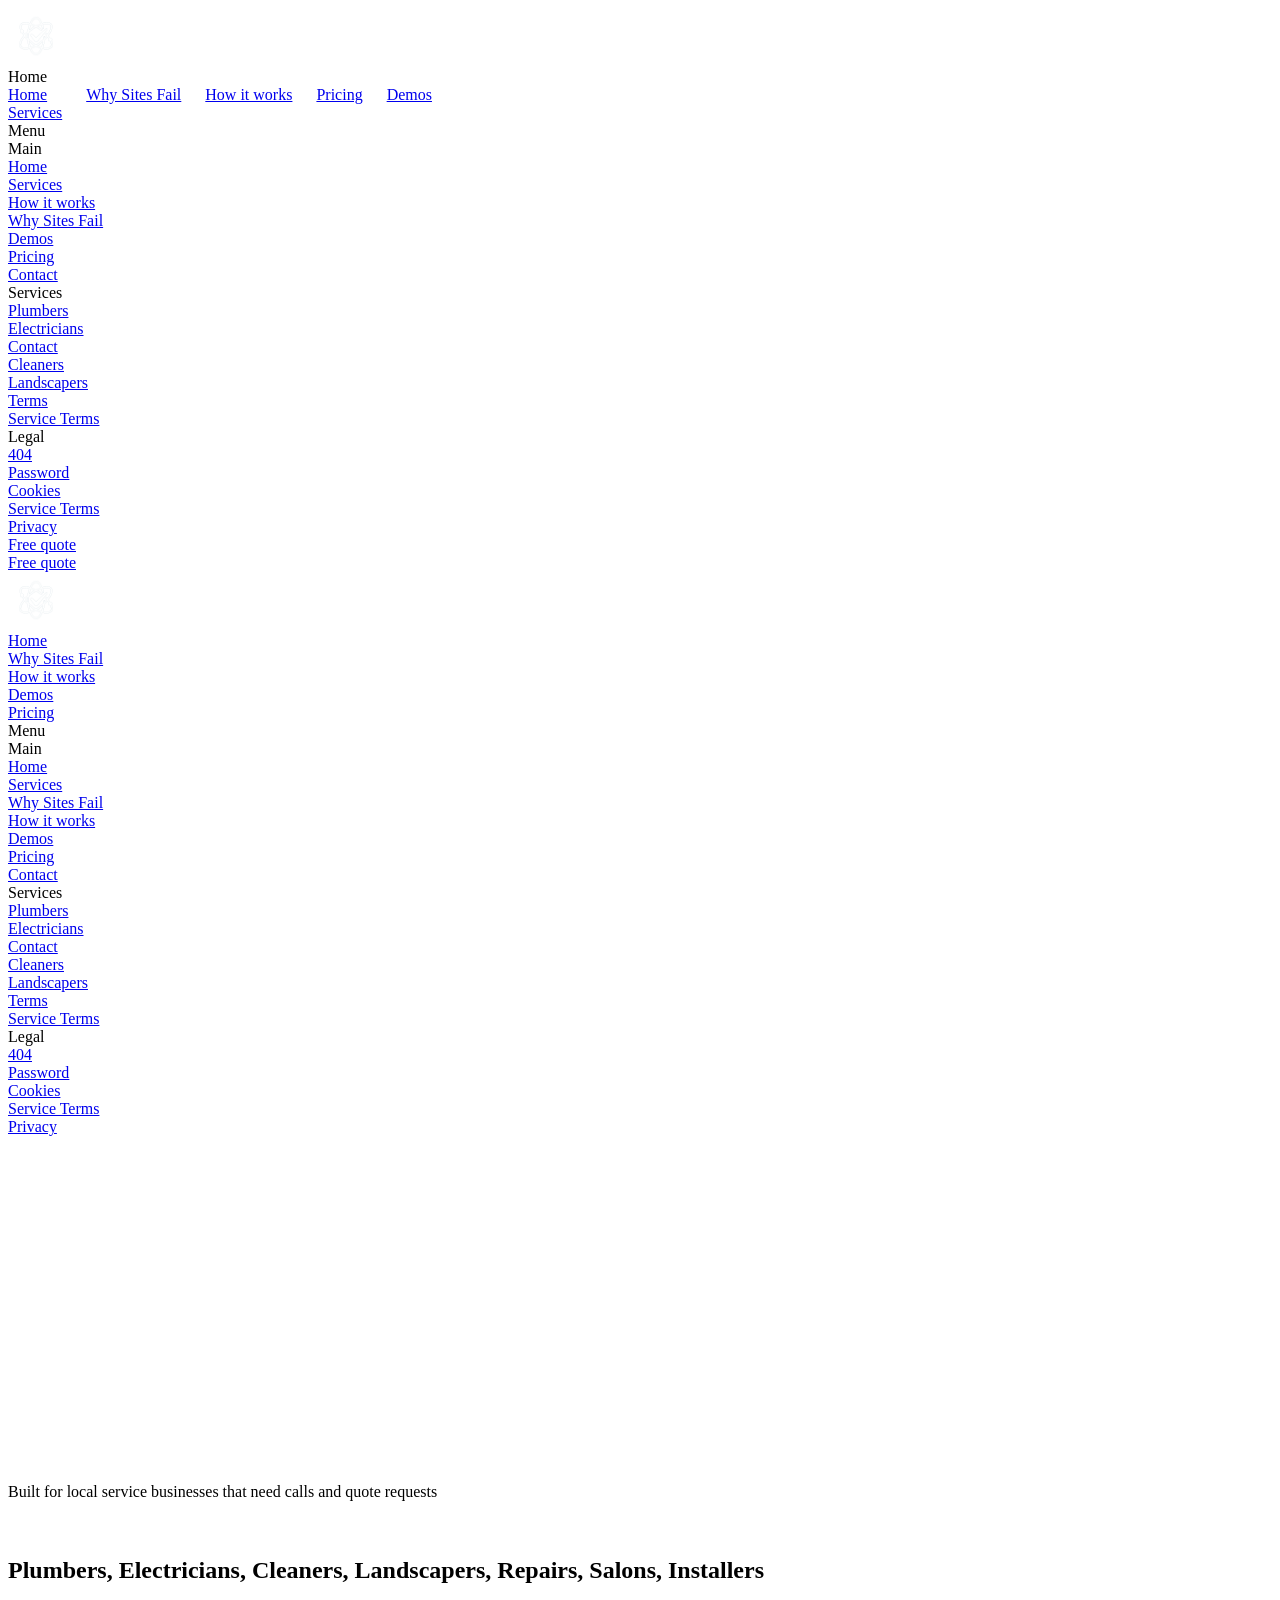
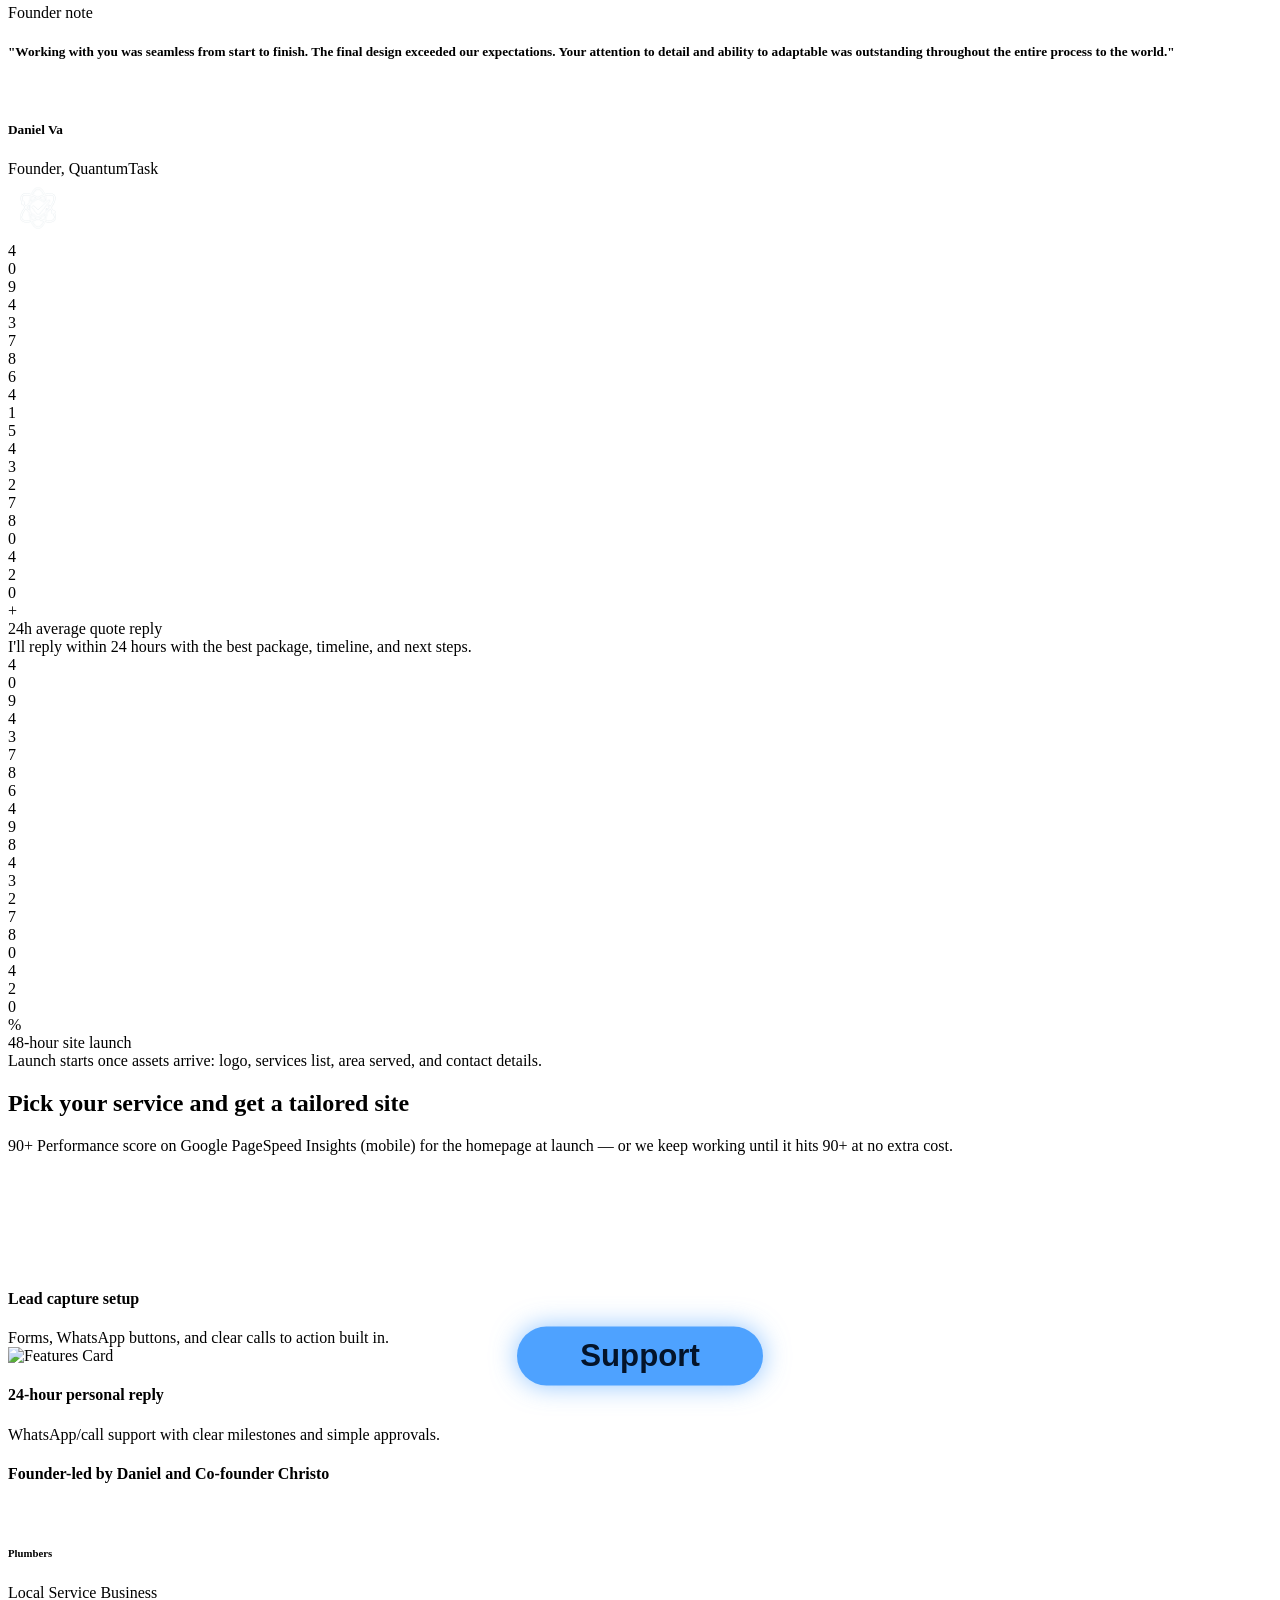
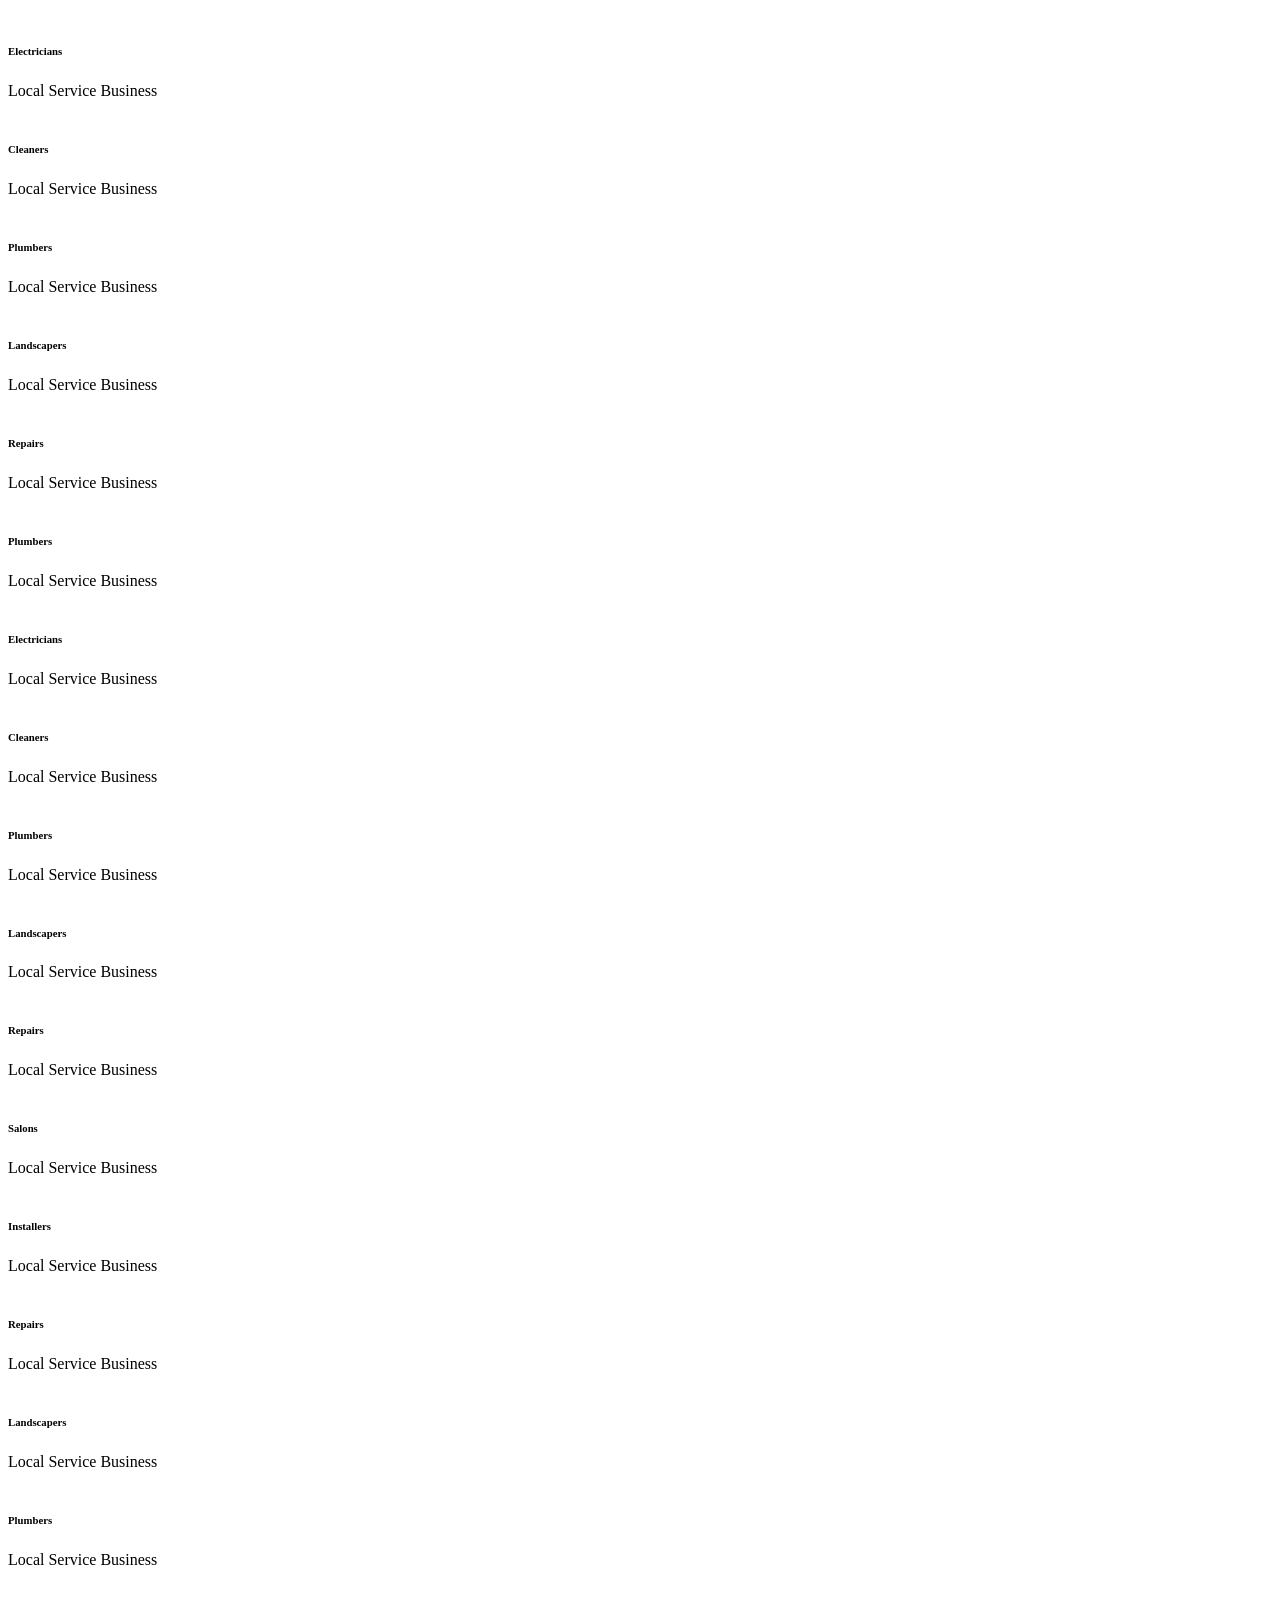
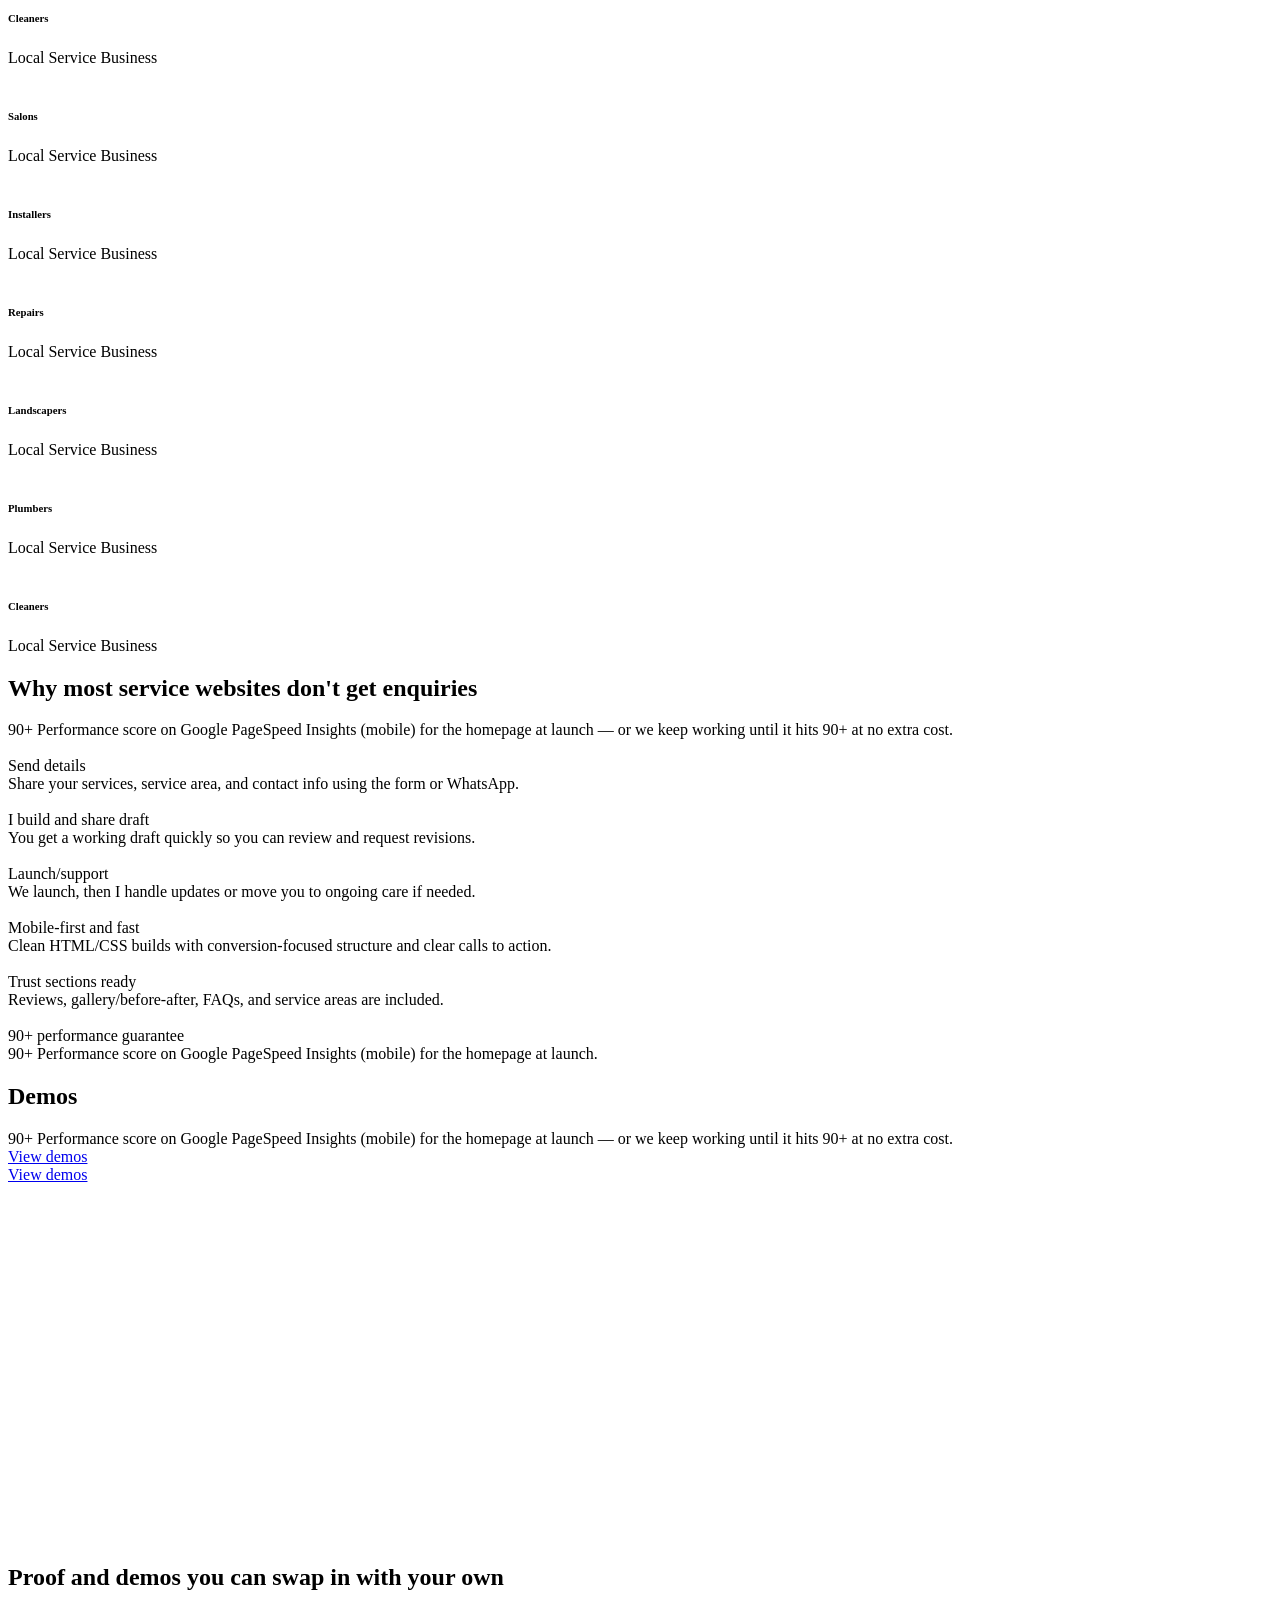
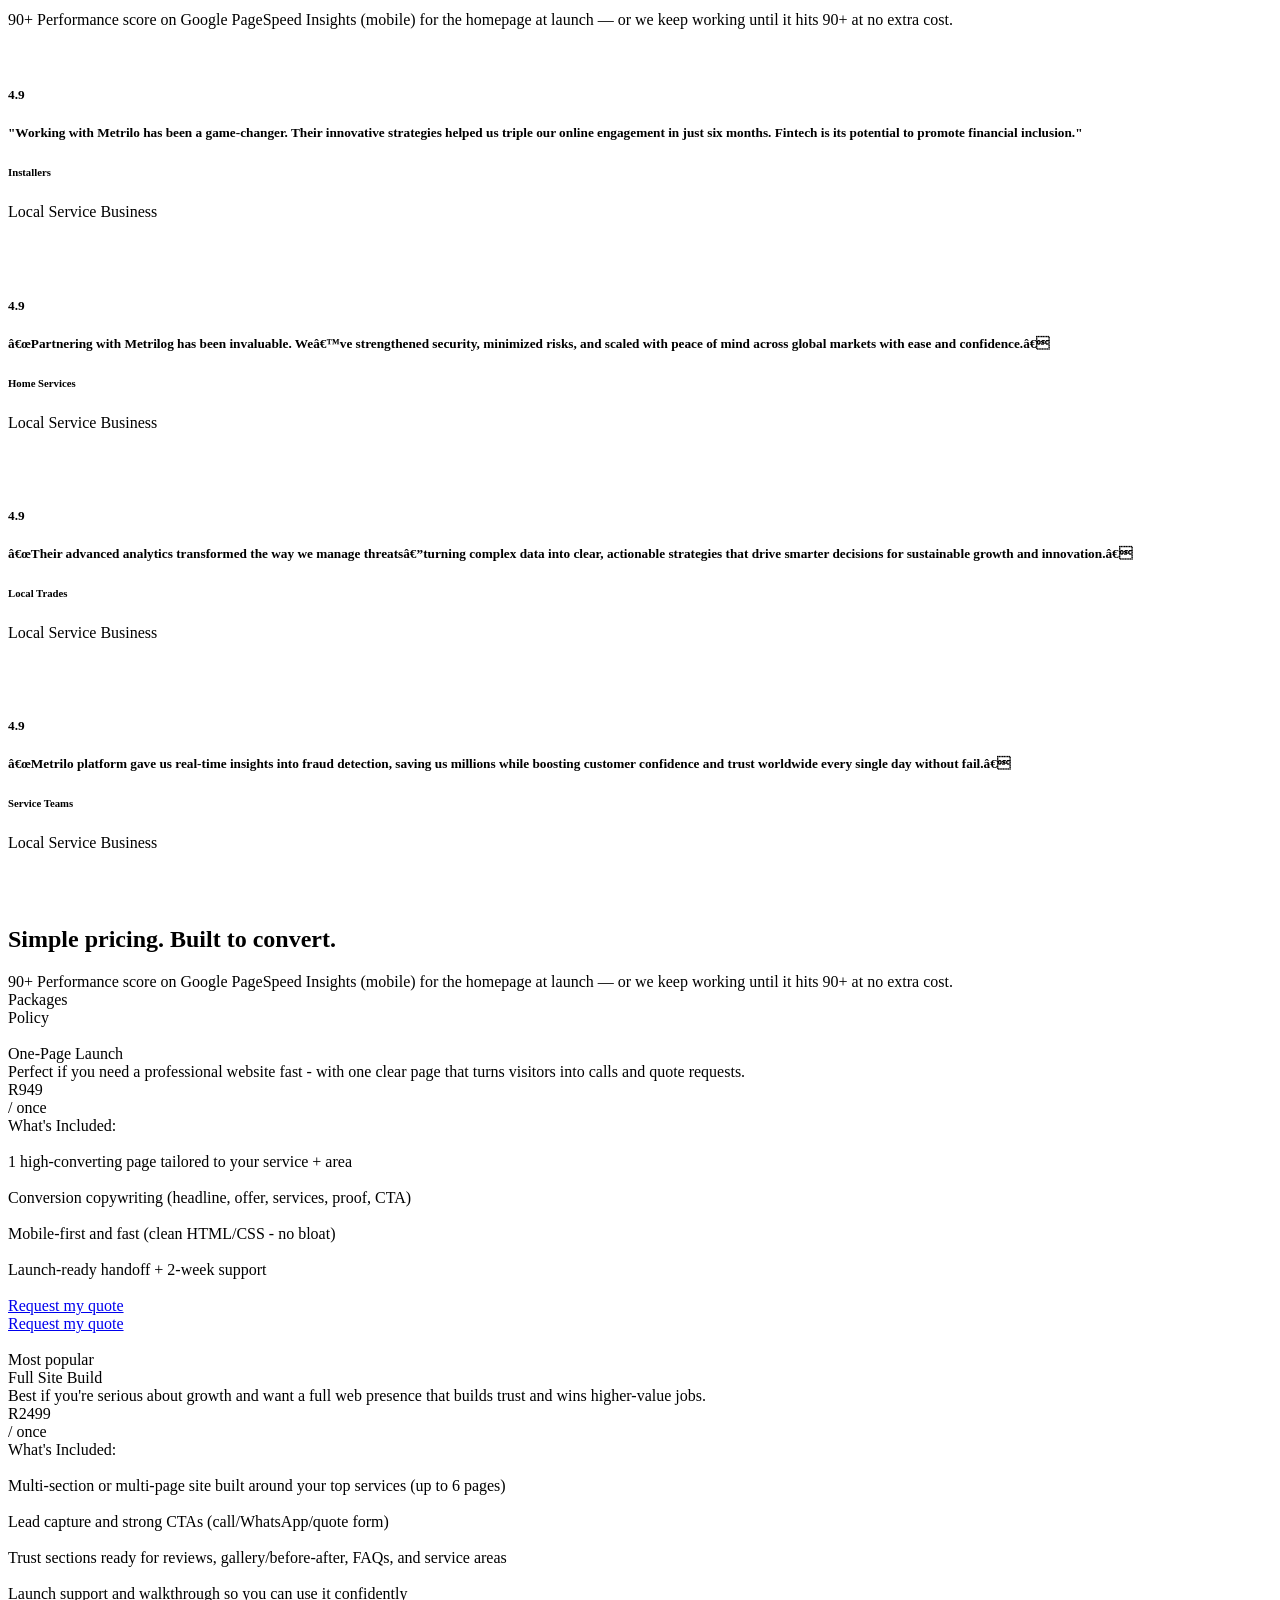
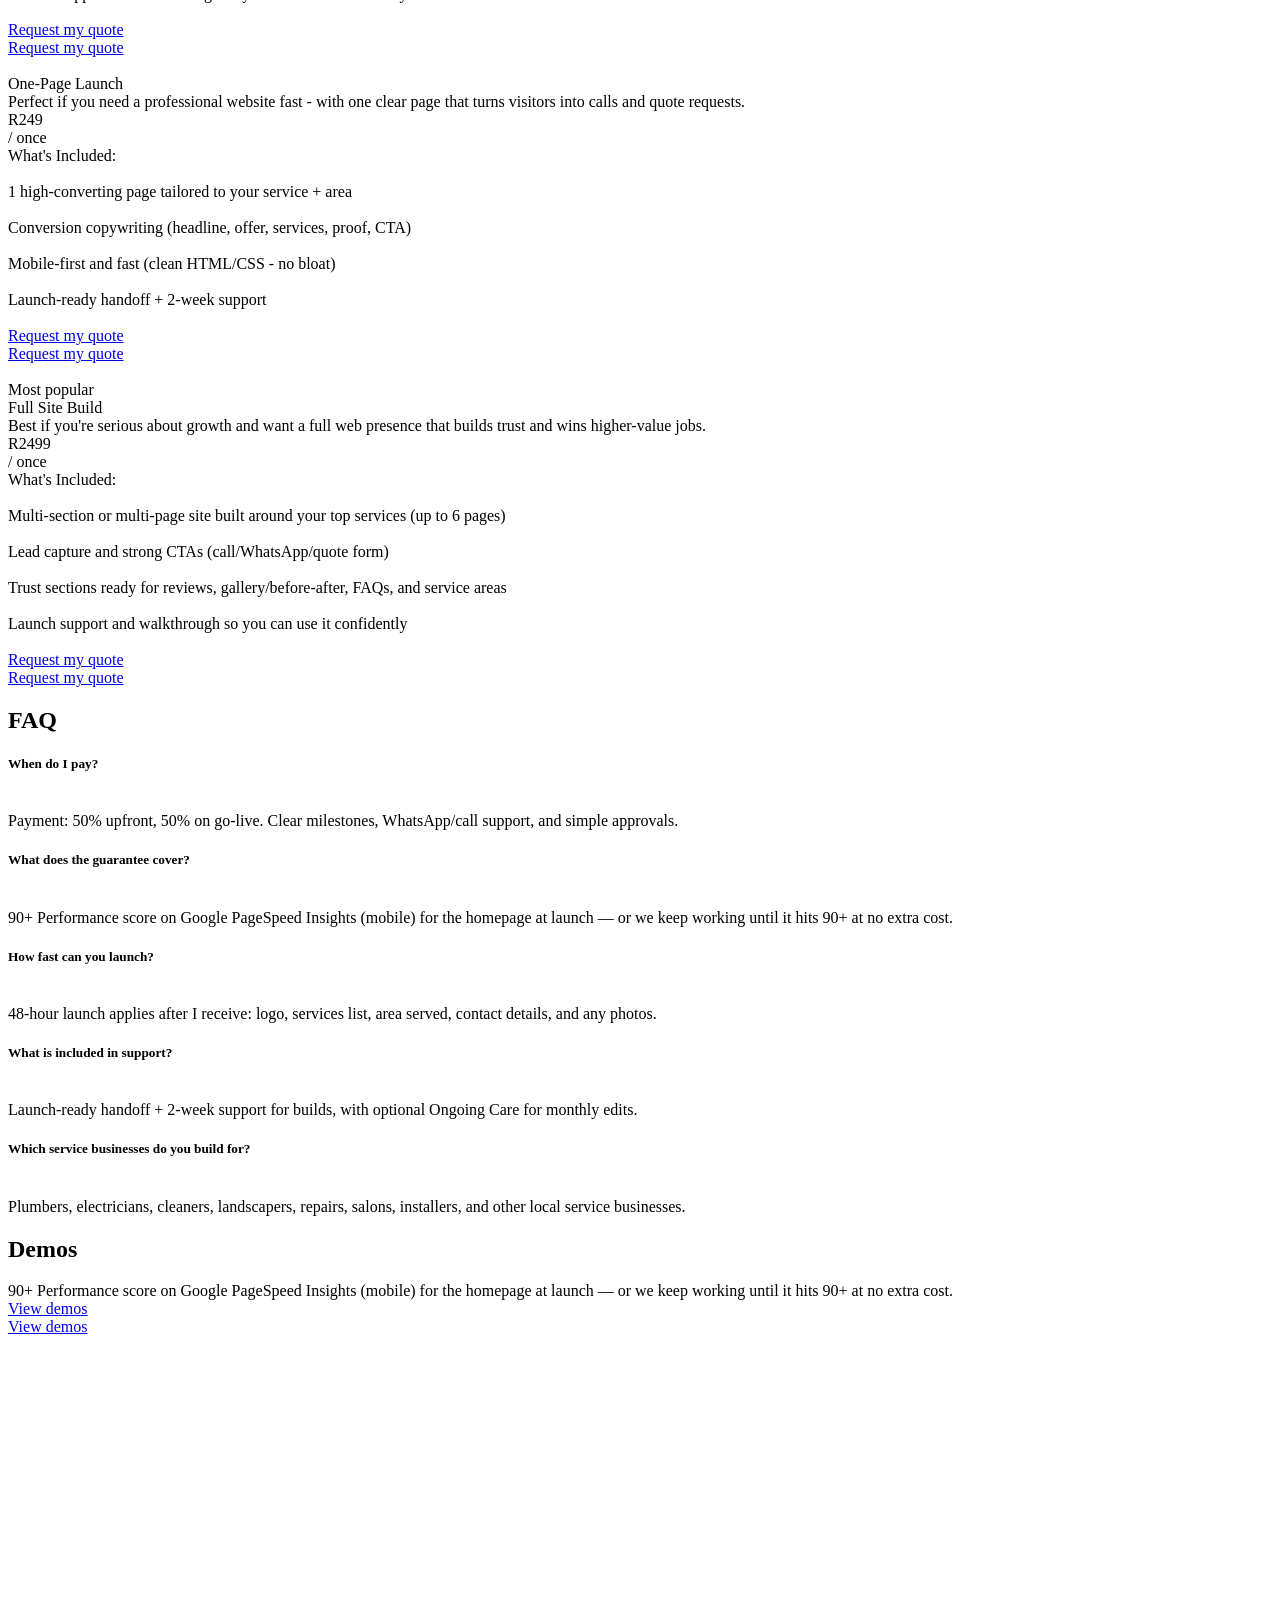
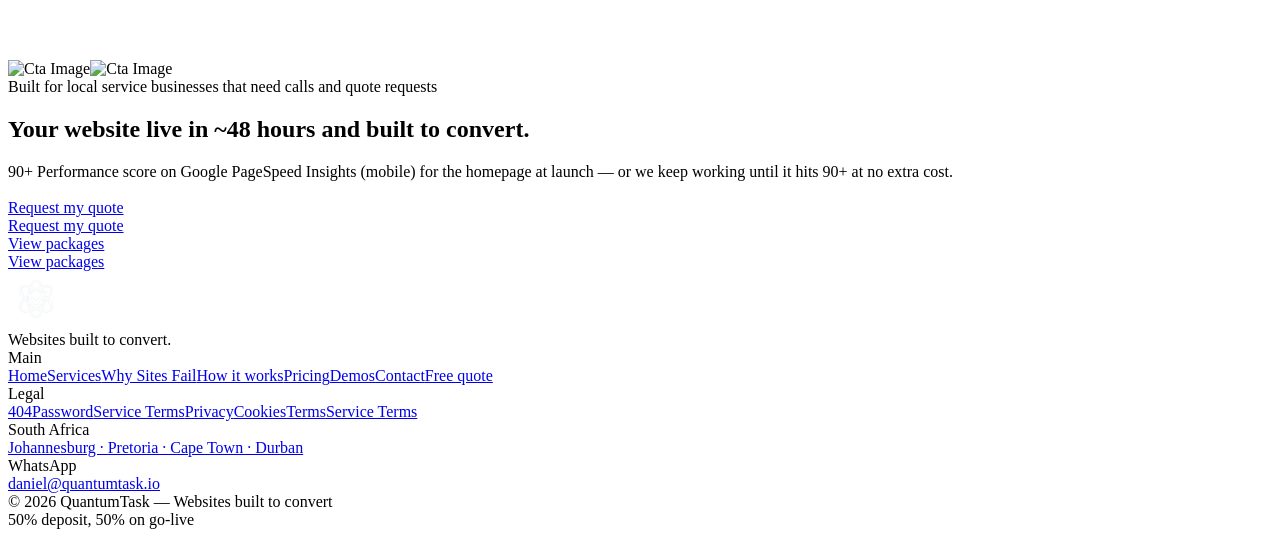
==== commit 1070d33d: "Cover yellow support image badge with blue overlay pill" ====
--- a/index.html
+++ b/index.html
@@ -1,2 +1,2 @@
-﻿<!DOCTYPE html><!-- This site was created in Webflow. https://webflow.com --><!-- Last Published: Fri Oct 31 2025 03:33:24 GMT+0000 (Coordinated Universal Time) --><html data-wf-domain="setrex-saas-template.webflow.io" data-wf-page="68b6ff9adeb8a7b82b41a8b5" data-wf-site="68b6ff99deb8a7b82b41a88b" lang="en"><head><meta charset="utf-8"/><title>Web Design for Service Businesses in South Africa | QuantumTask</title><meta content="QuantumTask builds conversion-focused websites for local service businesses in South Africa, with fast launch timelines and quote-first pages that drive enquiries." name="description"/><meta content="Web Design for Service Businesses in South Africa | QuantumTask" property="og:title"/><meta content="QuantumTask builds conversion-focused websites for local service businesses in South Africa, with fast launch timelines and quote-first pages that drive enquiries." property="og:description"/><meta content="https://cdn.prod.website-files.com/68b6ff99deb8a7b82b41a88b/68fc814a7bdd06f933a3b618_og.png" property="og:image"/><meta content="Web Design for Service Businesses in South Africa | QuantumTask" property="twitter:title"/><meta content="QuantumTask builds conversion-focused websites for local service businesses in South Africa, with fast launch timelines and quote-first pages that drive enquiries." property="twitter:description"/><meta property="og:type" content="website"/><meta content="summary_large_image" name="twitter:card"/><meta content="width=device-width, initial-scale=1" name="viewport"/><meta content="Webflow" name="generator"/><link href="https://cdn.prod.website-files.com/68b6ff99deb8a7b82b41a88b/css/setrex-saas-template.webflow.shared.e4d26a7ba.css" rel="stylesheet" type="text/css"/><style>:root{--colors--yellow:#8fb3ff;--colors--light-yellow:#dce9ff}.w-webflow-badge{display:none !important;visibility:hidden !important}.qt-brand-text,.qt-footer-brand-text,.qt-intro-brand{display:inline-flex;align-items:center;gap:10px;color:#fff;font-family:Arial,sans-serif;font-weight:600;line-height:1;letter-spacing:-.02em;white-space:nowrap}.qt-brand-text{font-size:2rem}.qt-footer-brand-text{font-size:1.75rem}.qt-intro-brand{font-size:2.75rem;color:#fff;font-family:Arial,sans-serif;font-weight:600;line-height:1;letter-spacing:-.02em;white-space:nowrap;display:inline-flex;align-items:center;gap:10px}.qt-intro-brand::before{content:"";width:60px;height:60px;background:url("logo.png") center/contain no-repeat;box-shadow:none}.qt-brand-text::before,.qt-footer-brand-text::before{content:"";width:56px;height:56px;background:url("logo.png") center/contain no-repeat;box-shadow:none}@media (max-width:767px){.qt-brand-text{font-size:1.6rem}.qt-brand-text::before,.qt-footer-brand-text::before{width:48px;height:48px}.intro-bottom-wrap{display:grid !important;grid-template-columns:minmax(0,1fr) !important;gap:12px !important;align-items:start !important}.intro-info-wrap,.intro-info{min-width:0 !important}.intro-info .name,.intro-info .tagline{white-space:normal !important;overflow-wrap:anywhere}.qt-intro-brand{font-size:2rem;line-height:1.05;max-width:100%;justify-self:start;white-space:normal}} .interface-logo-blur{background-color:#2f6bff99 !important}.features-v1-lottie,.capabilities-icon,.features-v1-card-shadow{filter:hue-rotate(165deg) saturate(1.8) brightness(1.05) !important}.support-badge{background:#4ea2ff !important;border:1px solid #8fc9ff !important;color:#04142a !important;box-shadow:0 0 26px rgba(78,162,255,.6) !important;pointer-events:none !important}.support-badge *{color:#04142a !important;fill:#04142a !important;stroke:#04142a !important}@media (min-width:992px){.navbar-desktop-center,.navbar-desktop-center .nav-left-menu-wrap{display:flex;align-items:center;flex-wrap:nowrap;overflow:visible !important;gap:24px}.navbar-desktop-center .nav-menu,.navbar-desktop-center .nav-dropdown,.navbar-desktop-center .dropdown-toggle{width:auto !important;min-width:0;flex:0 0 auto}.navbar-desktop-center .nav-text,.navbar-desktop-center .dropdown-toggle>div:last-child{white-space:nowrap;overflow:visible}}</style><style>@media (min-width:992px) {html.w-mod-js:not(.w-mod-ix) [data-w-id="646dd3f7-2664-8760-0441-ffbe368db993"] {opacity:0;-webkit-transform:translate3d(0, 0, 0) scale3d(0.4, 0.4, 1) rotateX(0) rotateY(0) rotateZ(0) skew(0, 0);-moz-transform:translate3d(0, 0, 0) scale3d(0.4, 0.4, 1) rotateX(0) rotateY(0) rotateZ(0) skew(0, 0);-ms-transform:translate3d(0, 0, 0) scale3d(0.4, 0.4, 1) rotateX(0) rotateY(0) rotateZ(0) skew(0, 0);transform:translate3d(0, 0, 0) scale3d(0.4, 0.4, 1) rotateX(0) rotateY(0) rotateZ(0) skew(0, 0);}}@media (max-width:991px) and (min-width:768px) {html.w-mod-js:not(.w-mod-ix) [data-w-id="646dd3f7-2664-8760-0441-ffbe368db993"] {opacity:0;-webkit-transform:translate3d(0, 0, 0) scale3d(0.4, 0.4, 1) rotateX(0) rotateY(0) rotateZ(0) skew(0, 0);-moz-transform:translate3d(0, 0, 0) scale3d(0.4, 0.4, 1) rotateX(0) rotateY(0) rotateZ(0) skew(0, 0);-ms-transform:translate3d(0, 0, 0) scale3d(0.4, 0.4, 1) rotateX(0) rotateY(0) rotateZ(0) skew(0, 0);transform:translate3d(0, 0, 0) scale3d(0.4, 0.4, 1) rotateX(0) rotateY(0) rotateZ(0) skew(0, 0);}}</style><script type="text/javascript">!function(o,c){var n=c.documentElement,t=" w-mod-";n.className+=t+"js",("ontouchstart"in o||o.DocumentTouch&&c instanceof DocumentTouch)&&(n.className+=t+"touch")}(window,document);</script><link href="./logo.png?v=2" rel="shortcut icon" type="image/png" sizes="32x32"/><link href="./logo.png?v=2" rel="icon" type="image/png" sizes="32x32"/><link href="./logo.png?v=2" rel="apple-touch-icon" sizes="180x180"/></head><body><div class="page-wrapper"><section class="hero-v1"><section class="navbar"><div class="nav-container"><div class="navbar-wrap"><div class="navbar-desktop-wrap"><div class="navbar-desktop-left _02"><a href="/" aria-current="page" class="navbar-brand w-inline-block w--current"><span class="qt-brand-text">QuantumTask</span></a></div><div class="navbar-desktop-center"><div class="nav-left-menu-wrap"><div data-delay="0" data-hover="true" class="nav-dropdown w-dropdown"><div class="dropdown-toggle w-dropdown-toggle"><div class="icon w-icon-dropdown-toggle"></div><div>Home</div></div><nav class="nav-dropdown-list _02 w-dropdown-list"><div class="dropdown-list-wrap black"><div class="dropdown-wrap small"><div class="dropdown-column"><div class="dropdown-menu-wrap"><div class="dropdown-menu-list"><a href="/" aria-current="page" class="dropdown-menu w-inline-block w--current"><div class="paragraph-02 dropdown-link-text">Home</div><div class="menu-underline"></div></a><a href="/home-02" class="dropdown-menu w-inline-block"><div class="paragraph-02 dropdown-link-text">Services</div><div class="menu-underline"></div></a></div></div></div></div></div></nav></div><a href="/about" class="nav-menu w-inline-block"><div class="paragraph-02 nav-text">Why Sites Fail</div></a><a href="/features" class="nav-menu w-inline-block"><div class="paragraph-02 nav-text">How it works</div></a><a href="/pricing" class="nav-menu w-inline-block"><div class="paragraph-02 nav-text">Pricing</div></a><a href="/blog" class="nav-menu w-inline-block"><div class="paragraph-02 nav-text">Demos</div></a><div class="nav-divider"></div></div></div><div class="navbar-desktop-right _02"><div data-delay="0" data-hover="true" class="nav-dropdown w-dropdown"><div class="dropdown-toggle w-dropdown-toggle"><div class="icon w-icon-dropdown-toggle"></div><div>Menu</div></div><nav class="nav-dropdown-list w-dropdown-list"><div class="dropdown-list-wrap black"><div class="dropdown-wrap"><div class="dropdown-column"><div class="dropdown-menu-wrap"><div class="dropdown-title-wrap"><div class="paragraph-02 dropdown-title">Main</div></div><div class="dropdown-menu-list"><a href="/" aria-current="page" class="dropdown-menu w-inline-block w--current"><div class="paragraph-02 dropdown-link-text">Home</div><div class="menu-underline"></div></a><a href="/home-02" class="dropdown-menu w-inline-block"><div class="paragraph-02 dropdown-link-text">Services</div><div class="menu-underline"></div></a><a href="/features" class="dropdown-menu w-inline-block"><div class="paragraph-02 dropdown-link-text">How it works</div><div class="menu-underline"></div></a><a href="/about" class="dropdown-menu w-inline-block"><div class="paragraph-02 dropdown-link-text">Why Sites Fail</div><div class="menu-underline"></div></a><a href="/blog" class="dropdown-menu w-inline-block"><div class="paragraph-02 dropdown-link-text">Demos</div><div class="menu-underline"></div></a><a href="/pricing" class="dropdown-menu w-inline-block"><div class="paragraph-02 copyright-text">Pricing</div><div class="menu-underline"></div></a><a href="/contact" class="dropdown-menu w-inline-block"><div class="paragraph-02 dropdown-link-text">Contact</div><div class="menu-underline"></div></a></div></div></div><div class="dropdown-column"><div class="dropdown-menu-wrap center"><div class="dropdown-title-wrap"><div class="paragraph-02 dropdown-title">Services</div></div><div class="dropdown-menu-list"><a href="/career" class="dropdown-menu w-inline-block"><div class="paragraph-02 dropdown-link-text">Plumbers</div><div class="menu-underline"></div></a><a href="https://metrilo.webflow.io/career/digital-marketing-specialist" class="dropdown-menu w-inline-block"><div class="paragraph-02 dropdown-link-text">Electricians</div><div class="menu-underline"></div></a><a href="/integration" class="dropdown-menu w-inline-block"><div class="paragraph-02 dropdown-link-text">Contact</div><div class="menu-underline"></div></a><a href="https://metrilo.webflow.io/integration/overlay" class="dropdown-menu w-inline-block"><div class="paragraph-02 dropdown-link-text">Cleaners</div><div class="menu-underline"></div></a><a href="https://metrilo.webflow.io/blog/how-to-leverage-data-to-make-smarter-decisions" class="dropdown-menu w-inline-block"><div class="paragraph-02 dropdown-link-text">Landscapers</div><div class="menu-underline"></div></a><a href="/privacy-policy" class="dropdown-menu w-inline-block"><div class="paragraph-02 dropdown-link-text">Terms</div><div class="menu-underline"></div></a><a href="/terms-condition" class="dropdown-menu w-inline-block"><div class="paragraph-02 dropdown-link-text">Service Terms</div><div class="menu-underline"></div></a></div></div></div><div class="dropdown-column"><div class="dropdown-menu-wrap"><div class="dropdown-title-wrap"><div class="paragraph-02 dropdown-title">Legal</div></div><div class="dropdown-menu-list"><a href="/404" class="dropdown-menu w-inline-block"><div class="paragraph-02 dropdown-link-text">404</div><div class="menu-underline"></div></a><a href="/401" class="dropdown-menu w-inline-block"><div class="paragraph-02 dropdown-link-text">Password</div><div class="menu-underline"></div></a><a href="/utility-pages/style-guide" class="dropdown-menu w-inline-block"><div class="paragraph-02 dropdown-link-text">Cookies</div><div class="menu-underline"></div></a><a href="/utility-pages/license" class="dropdown-menu w-inline-block"><div class="paragraph-02 dropdown-link-text">Service Terms</div><div class="menu-underline"></div></a><a href="/utility-pages/changelog" class="dropdown-menu w-inline-block"><div class="paragraph-02 dropdown-link-text">Privacy</div><div class="menu-underline"></div></a></div></div></div></div></div></nav></div><a data-wf--button-03--variant="small-button" href="/contact" class="button-03 w-variant-cc5dd8fd-70b5-4808-abb1-9e4187eb6e40 w-inline-block"><div class="button-03-text-wrap w-variant-cc5dd8fd-70b5-4808-abb1-9e4187eb6e40"><div class="button-03-text-group"><div class="primary-button-text text-black w-variant-cc5dd8fd-70b5-4808-abb1-9e4187eb6e40">Free quote</div><div class="primary-button-text text-black w-variant-cc5dd8fd-70b5-4808-abb1-9e4187eb6e40">Free quote</div></div></div></a></div></div><div class="navbar-mobile-wrap"><div class="navbar-top-wrap"><a href="/" aria-current="page" class="navbar-brand w-inline-block w--current"><span class="qt-brand-text">QuantumTask</span></a><div class="navbar-right"><div class="navbar-menu-box"><div data-is-ix2-target="1" class="hamburger" data-w-id="516c7e59-e375-1580-6f04-902ba946548d" data-animation-type="lottie" data-src="https://cdn.prod.website-files.com/688d31d885372b14ca5e3d8b/6895ddc8596063c67f981615_White%20Menu.json" data-loop="0" data-direction="1" data-autoplay="0" data-renderer="svg" data-default-duration="0" data-duration="2.0020019204587935" data-ix2-initial-state="0"></div></div></div></div></div><div class="mobile-dropdown-wrap"><div class="mobile-dropdown-list-wrap"><div class="mobile-dropdown-list"><a href="/" aria-current="page" class="paragraph-02 mobile-menu w--current">Home</a></div><div class="mobile-dropdown-list"><a href="/about" class="paragraph-02 mobile-menu">Why Sites Fail</a></div><div class="mobile-dropdown-list"><a href="/features" class="paragraph-02 mobile-menu">How it works</a></div><div class="mobile-dropdown-list"><a href="/blog" class="paragraph-02 mobile-menu">Demos</a></div><div class="mobile-dropdown-list"><a href="/pricing" class="paragraph-02 mobile-menu">Pricing</a></div><div class="mobile-dropdown-list pages"><div data-delay="0" data-hover="true" data-w-id="516c7e59-e375-1580-6f04-902ba94654a0" class="dropdown w-dropdown"><div class="dropdown-toggle w-dropdown-toggle"><div class="icon w-icon-dropdown-toggle"></div><div>Menu</div></div><nav class="nav-dropdown-list w-dropdown-list"><div class="dropdown-list-wrap"><div class="dropdown-wrap"><div class="dropdown-column"><div class="dropdown-menu-wrap"><div class="dropdown-title-wrap"><div class="paragraph-02 dropdown-title">Main</div></div><div class="dropdown-menu-list"><a href="/" aria-current="page" class="dropdown-menu w-inline-block w--current"><div class="paragraph-02 dropdown-link-text">Home</div><div class="menu-underline"></div></a><a href="/home-02" class="dropdown-menu w-inline-block"><div class="paragraph-02 dropdown-link-text">Services</div><div class="menu-underline"></div></a><a href="/about" class="dropdown-menu w-inline-block"><div class="paragraph-02 dropdown-link-text">Why Sites Fail</div><div class="menu-underline"></div></a><a href="/features" class="dropdown-menu w-inline-block"><div class="paragraph-02 dropdown-link-text">How it works</div><div class="menu-underline"></div></a><a href="/blog" class="dropdown-menu w-inline-block"><div class="paragraph-02 dropdown-link-text">Demos</div><div class="menu-underline"></div></a><a href="/pricing" class="dropdown-menu w-inline-block"><div class="paragraph-02 copyright-text">Pricing</div><div class="menu-underline"></div></a><a href="/contact" class="dropdown-menu w-inline-block"><div class="paragraph-02 dropdown-link-text">Contact</div><div class="menu-underline"></div></a></div></div></div><div class="dropdown-column"><div class="dropdown-menu-wrap center"><div class="dropdown-title-wrap"><div class="paragraph-02 dropdown-title">Services</div></div><div class="dropdown-menu-list"><a href="/career" class="dropdown-menu w-inline-block"><div class="paragraph-02 dropdown-link-text">Plumbers</div><div class="menu-underline"></div></a><a href="https://metrilo.webflow.io/career/digital-marketing-specialist" class="dropdown-menu w-inline-block"><div class="paragraph-02 dropdown-link-text">Electricians</div><div class="menu-underline"></div></a><a href="/integration" class="dropdown-menu w-inline-block"><div class="paragraph-02 dropdown-link-text">Contact</div><div class="menu-underline"></div></a><a href="https://metrilo.webflow.io/integration/overlay" class="dropdown-menu w-inline-block"><div class="paragraph-02 dropdown-link-text">Cleaners</div><div class="menu-underline"></div></a><a href="https://metrilo.webflow.io/blog/how-to-leverage-data-to-make-smarter-decisions" class="dropdown-menu w-inline-block"><div class="paragraph-02 dropdown-link-text">Landscapers</div><div class="menu-underline"></div></a><a href="/privacy-policy" class="dropdown-menu w-inline-block"><div class="paragraph-02 dropdown-link-text">Terms</div><div class="menu-underline"></div></a><a href="/terms-condition" class="dropdown-menu w-inline-block"><div class="paragraph-02 dropdown-link-text">Service Terms</div><div class="menu-underline"></div></a></div></div></div><div class="dropdown-column"><div class="dropdown-menu-wrap"><div class="dropdown-title-wrap"><div class="paragraph-02 dropdown-title">Legal</div></div><div class="dropdown-menu-list"><a href="/404" class="dropdown-menu w-inline-block"><div class="paragraph-02 dropdown-link-text">404</div><div class="menu-underline"></div></a><a href="/401" class="dropdown-menu w-inline-block"><div class="paragraph-02 dropdown-link-text">Password</div><div class="menu-underline"></div></a><a href="/utility-pages/style-guide" class="dropdown-menu w-inline-block"><div class="paragraph-02 dropdown-link-text">Cookies</div><div class="menu-underline"></div></a><a href="/utility-pages/license" class="dropdown-menu w-inline-block"><div class="paragraph-02 dropdown-link-text">Service Terms</div><div class="menu-underline"></div></a><a href="/utility-pages/changelog" class="dropdown-menu w-inline-block"><div class="paragraph-02 dropdown-link-text">Privacy</div><div class="menu-underline"></div></a></div></div></div></div></div></nav></div></div></div></div></div></div><div class="progressive-blur-wrap"><div class="progressive-blur"><div STYLE="--i: 6;" class="progressive-blur-panel _01"></div><div STYLE="--i: 5;" class="progressive-blur-panel _02"></div><div STYLE="--i: 4;" class="progressive-blur-panel _03"></div><div STYLE="--i: 3;" class="progressive-blur-panel _04"></div><div STYLE="--i: 2;" class="progressive-blur-panel _05"></div><div STYLE="--i: 1;" class="progressive-blur-panel _06"></div><div STYLE="--i: 1;" class="progressive-blur-panel _07"></div><div STYLE="--i: 1;" class="progressive-blur-panel _08"></div><div STYLE="--i: 1;" class="progressive-blur-panel _09"></div><div STYLE="--i: 1;" class="progressive-blur-panel _10"></div></div></div></section><div class="hero-v1-wrap"><div class="container hero"><div class="hero-v1-main-wrap"><div class="hero-v1-content"><div class="hero-header-wrap"><div data-w-id="86301484-2666-2745-62db-eb6d9669c6cb" style="-webkit-transform:translate3d(0, 50px, 0) scale3d(1, 1, 1) rotateX(0) rotateY(0) rotateZ(0) skew(0, 0);-moz-transform:translate3d(0, 50px, 0) scale3d(1, 1, 1) rotateX(0) rotateY(0) rotateZ(0) skew(0, 0);-ms-transform:translate3d(0, 50px, 0) scale3d(1, 1, 1) rotateX(0) rotateY(0) rotateZ(0) skew(0, 0);transform:translate3d(0, 50px, 0) scale3d(1, 1, 1) rotateX(0) rotateY(0) rotateZ(0) skew(0, 0);opacity:0" class="hero-badge-wrap"><div data-wf--badge--variant="transparent" class="badge-wrap w-variant-33c76380-ad7a-1cd5-0908-e4c3cb901f07"><div class="badge-inner-wrap w-variant-33c76380-ad7a-1cd5-0908-e4c3cb901f07"><div class="badge-content"><div class="badge-dot"></div><div class="tagline-01 badge-text">Built for local service businesses that need calls and quote requests</div></div><div class="badge-inner-bg"></div></div><div class="badge-outline w-variant-33c76380-ad7a-1cd5-0908-e4c3cb901f07"></div></div></div><div class="hero-text-wrap"><div data-w-id="86301484-2666-2745-62db-eb6d9669c6cf" style="-webkit-transform:translate3d(0, 50px, 0) scale3d(1, 1, 1) rotateX(0) rotateY(0) rotateZ(0) skew(0, 0);-moz-transform:translate3d(0, 50px, 0) scale3d(1, 1, 1) rotateX(0) rotateY(0) rotateZ(0) skew(0, 0);-ms-transform:translate3d(0, 50px, 0) scale3d(1, 1, 1) rotateX(0) rotateY(0) rotateZ(0) skew(0, 0);transform:translate3d(0, 50px, 0) scale3d(1, 1, 1) rotateX(0) rotateY(0) rotateZ(0) skew(0, 0);opacity:0" class="hero-heading-wrap"><h1 class="text-center">Your website live in ~48 hours and built to convert.</h1></div><div data-w-id="d9574076-0c3e-aad0-672f-eb2f110fe94a" style="-webkit-transform:translate3d(0, 50px, 0) scale3d(1, 1, 1) rotateX(0) rotateY(0) rotateZ(0) skew(0, 0);-moz-transform:translate3d(0, 50px, 0) scale3d(1, 1, 1) rotateX(0) rotateY(0) rotateZ(0) skew(0, 0);-ms-transform:translate3d(0, 50px, 0) scale3d(1, 1, 1) rotateX(0) rotateY(0) rotateZ(0) skew(0, 0);transform:translate3d(0, 50px, 0) scale3d(1, 1, 1) rotateX(0) rotateY(0) rotateZ(0) skew(0, 0);opacity:0" class="hero-subtitle-wrap"><div class="paragraph-02 hero-subtitle">90+ Performance score on Google PageSpeed Insights (mobile) for the homepage at launch &mdash; or we keep working until it hits 90+ at no extra cost.</div></div></div><div data-w-id="596ff1ac-b32b-9386-b461-42cf81b07a2c" style="-webkit-transform:translate3d(0, 50px, 0) scale3d(1, 1, 1) rotateX(0) rotateY(0) rotateZ(0) skew(0, 0);-moz-transform:translate3d(0, 50px, 0) scale3d(1, 1, 1) rotateX(0) rotateY(0) rotateZ(0) skew(0, 0);-ms-transform:translate3d(0, 50px, 0) scale3d(1, 1, 1) rotateX(0) rotateY(0) rotateZ(0) skew(0, 0);transform:translate3d(0, 50px, 0) scale3d(1, 1, 1) rotateX(0) rotateY(0) rotateZ(0) skew(0, 0);opacity:0" class="hero-button-wrap"><a data-wf--button-01--variant="base" href="/contact" class="button-01 w-inline-block"><div class="button-01-arrow-wrap"><div class="button-01-arrow-group"><img loading="lazy" src="https://cdn.prod.website-files.com/68b6ff99deb8a7b82b41a88b/68b70c85e8f4e65558ee26be_Arrow.svg" alt="" class="button-01-arrow"/><img loading="lazy" src="https://cdn.prod.website-files.com/68b6ff99deb8a7b82b41a88b/68b70c85e8f4e65558ee26be_Arrow.svg" alt="" class="button-01-arrow"/></div></div><div class="button-01-text-wrap"><div class="button-01-text-group"><div class="primary-button-text">Request my quote</div><div class="primary-button-text">Request my quote</div></div></div></a><a data-wf--button-03--variant="base" href="#Pricing" class="button-03 w-inline-block"><div class="button-03-text-wrap"><div class="button-03-text-group"><div class="primary-button-text text-black">View packages</div><div class="primary-button-text text-black">View packages</div></div></div></a></div></div></div></div></div></div><div class="hero-v1-video-wrap"><div data-poster-url="https://cdn.prod.website-files.com/68b6ff99deb8a7b82b41a88b%2F68bf3669f39313242f4e3e3b_Hero%20Video-poster-00001.jpg" data-video-urls="https://cdn.prod.website-files.com/68b6ff99deb8a7b82b41a88b%2F68bf3669f39313242f4e3e3b_Hero%20Video-transcode.mp4,https://cdn.prod.website-files.com/68b6ff99deb8a7b82b41a88b%2F68bf3669f39313242f4e3e3b_Hero%20Video-transcode.webm" data-autoplay="true" data-loop="true" data-wf-ignore="true" class="hero-v1-video w-background-video w-background-video-atom"><video id="da038155-51dd-074d-d982-c21e418e8611-video" autoplay="" loop="" style="background-image:url(&quot;https://cdn.prod.website-files.com/68b6ff99deb8a7b82b41a88b%2F68bf3669f39313242f4e3e3b_Hero%20Video-poster-00001.jpg&quot;)" muted="" playsinline="" data-wf-ignore="true" data-object-fit="cover"><source src="https://cdn.prod.website-files.com/68b6ff99deb8a7b82b41a88b%2F68bf3669f39313242f4e3e3b_Hero%20Video-transcode.mp4" data-wf-ignore="true"/><source src="https://cdn.prod.website-files.com/68b6ff99deb8a7b82b41a88b%2F68bf3669f39313242f4e3e3b_Hero%20Video-transcode.webm" data-wf-ignore="true"/></video></div><div class="hero-v1-video-shadow"></div></div></section><section data-wf--brands--variant="base" class="brands"><div class="container"><div class="brands-wrap"><div class="section-header-wrap"><div class="section-header-content"><div class="section-header-text-wrap"><div class="heading-wrap"><div class="paragraph-02 text-center">Built for local service businesses that need calls and quote requests</div></div></div></div></div><div data-w-id="7c8d6803-402c-e240-389c-f588eda4c01e" class="brands-main-wrap"><div class="brands-marquee-wrap"><div class="brands-list"><img src="https://cdn.prod.website-files.com/68b6ff99deb8a7b82b41a88b/68bc6c1cab179973adab31be_Logo-1.svg" loading="lazy" alt="" class="brand-logo"/><img src="https://cdn.prod.website-files.com/68b6ff99deb8a7b82b41a88b/68bc6c1c3a90b9653da16331_Logo.svg" loading="lazy" alt="" class="brand-logo"/><img src="https://cdn.prod.website-files.com/68b6ff99deb8a7b82b41a88b/68bc6c1cf1c5d4f1648eaae9_Logo-3.svg" loading="lazy" alt="" class="brand-logo"/><img src="https://cdn.prod.website-files.com/68b6ff99deb8a7b82b41a88b/68bc6c1c79614a03a077a7d8_Logo-4.svg" loading="lazy" alt="" class="brand-logo"/><img src="https://cdn.prod.website-files.com/68b6ff99deb8a7b82b41a88b/68bc6c1cb6fd71e63bf037c9_Logo-2.svg" loading="lazy" alt="" class="brand-logo"/><img src="https://cdn.prod.website-files.com/68b6ff99deb8a7b82b41a88b/68bc6c1cab179973adab31be_Logo-1.svg" loading="lazy" alt="" class="brand-logo"/><img src="https://cdn.prod.website-files.com/68b6ff99deb8a7b82b41a88b/68bc6c1c3a90b9653da16331_Logo.svg" loading="lazy" alt="" class="brand-logo"/><img src="https://cdn.prod.website-files.com/68b6ff99deb8a7b82b41a88b/68bc6c1cf1c5d4f1648eaae9_Logo-3.svg" loading="lazy" alt="" class="brand-logo"/><img src="https://cdn.prod.website-files.com/68b6ff99deb8a7b82b41a88b/68bc6c1c79614a03a077a7d8_Logo-4.svg" loading="lazy" alt="" class="brand-logo"/><img src="https://cdn.prod.website-files.com/68b6ff99deb8a7b82b41a88b/68bc6c1cb6fd71e63bf037c9_Logo-2.svg" loading="lazy" alt="" class="brand-logo"/></div><div class="brands-list"><img src="https://cdn.prod.website-files.com/68b6ff99deb8a7b82b41a88b/68bc6c1cab179973adab31be_Logo-1.svg" loading="lazy" alt="" class="brand-logo"/><img src="https://cdn.prod.website-files.com/68b6ff99deb8a7b82b41a88b/68bc6c1c3a90b9653da16331_Logo.svg" loading="lazy" alt="" class="brand-logo"/><img src="https://cdn.prod.website-files.com/68b6ff99deb8a7b82b41a88b/68bc6c1cf1c5d4f1648eaae9_Logo-3.svg" loading="lazy" alt="" class="brand-logo"/><img src="https://cdn.prod.website-files.com/68b6ff99deb8a7b82b41a88b/68bc6c1c79614a03a077a7d8_Logo-4.svg" loading="lazy" alt="" class="brand-logo"/><img src="https://cdn.prod.website-files.com/68b6ff99deb8a7b82b41a88b/68bc6c1cb6fd71e63bf037c9_Logo-2.svg" loading="lazy" alt="" class="brand-logo"/><img src="https://cdn.prod.website-files.com/68b6ff99deb8a7b82b41a88b/68bc6c1cab179973adab31be_Logo-1.svg" loading="lazy" alt="" class="brand-logo"/><img src="https://cdn.prod.website-files.com/68b6ff99deb8a7b82b41a88b/68bc6c1c3a90b9653da16331_Logo.svg" loading="lazy" alt="" class="brand-logo"/><img src="https://cdn.prod.website-files.com/68b6ff99deb8a7b82b41a88b/68bc6c1cf1c5d4f1648eaae9_Logo-3.svg" loading="lazy" alt="" class="brand-logo"/><img src="https://cdn.prod.website-files.com/68b6ff99deb8a7b82b41a88b/68bc6c1c79614a03a077a7d8_Logo-4.svg" loading="lazy" alt="" class="brand-logo"/><img src="https://cdn.prod.website-files.com/68b6ff99deb8a7b82b41a88b/68bc6c1cb6fd71e63bf037c9_Logo-2.svg" loading="lazy" alt="" class="brand-logo"/></div><div class="brands-left-shadow"></div><div class="brands-right-shadow"></div></div></div></div></div></section><section class="intro"><div class="container"><div class="intro-wrap"><div class="section-header-wrap"><div class="section-header-content"><div class="section-header-text-wrap"><div class="heading-wrap"><h2 class="text-center">Plumbers, Electricians, Cleaners, Landscapers, Repairs, Salons, Installers</h2></div></div></div></div><div class="intro-main-wrap"><div data-w-id="c0eb55f7-4b6f-e60a-bd6a-5a59712f9d11" class="intro-left"><div class="intro-card"><div class="intro-top-wrap"><div class="label-wrap shadow"><div class="tagline-02 text-black">Founder note</div></div><h5 class="text-style-h5 text-grey">&quot;Working with you was seamless from start to finish. The final design exceeded our expectations. Your attention to detail and ability to adaptable was outstanding throughout the entire process to the world.&quot;</h5></div><div class="intro-bottom-wrap"><div class="intro-info-wrap"><img src="https://cdn.prod.website-files.com/68b6ff99deb8a7b82b41a88b/68bc8ab3454cbbc5f39299c6_Avater.avif" loading="lazy" alt="" class="intro-image"/><div class="intro-info"><h5 class="h5 name">Daniel Va</h5><div class="paragraph-02 tagline">Founder, QuantumTask</div></div></div><span class="qt-intro-brand">QuantumTask</span></div></div><div class="card-outline"></div></div><div class="intro-right"><div class="intro-statistics-list"><div class="intro-statistics-card"><div class="intro-statistics-top"><div class="statistics-number-wrap"><div class="statistics-number-box upper"><div class="text-style-h1">4</div><div class="text-style-h1">0</div><div class="text-style-h1">9</div><div class="text-style-h1">4</div><div class="text-style-h1">3</div><div class="text-style-h1">7</div><div class="text-style-h1">8</div><div class="text-style-h1">6</div><div class="text-style-h1">4</div><div class="text-style-h1">1</div></div><div class="statistics-number-box lower"><div class="text-style-h1">5</div><div class="text-style-h1">4</div><div class="text-style-h1">3</div><div class="text-style-h1">2</div><div class="text-style-h1">7</div><div class="text-style-h1">8</div><div class="text-style-h1">0</div><div class="text-style-h1">4</div><div class="text-style-h1">2</div><div class="text-style-h1">0</div></div><div class="text-style-h1">+</div></div><div class="label-wrap light-green"><div class="tagline-02 text-black">24h average quote reply</div></div></div><div class="intro-statistics-bottom"><div class="paragraph-03 text-grey">I'll reply within 24 hours with the best package, timeline, and next steps.</div></div></div><div class="card-outline"></div></div><div class="intro-statistics-list"><div class="intro-statistics-card"><div class="intro-statistics-top"><div class="statistics-number-wrap"><div class="statistics-number-box upper"><div class="text-style-h1">4</div><div class="text-style-h1">0</div><div class="text-style-h1">9</div><div class="text-style-h1">4</div><div class="text-style-h1">3</div><div class="text-style-h1">7</div><div class="text-style-h1">8</div><div class="text-style-h1">6</div><div class="text-style-h1">4</div><div class="text-style-h1">9</div></div><div class="statistics-number-box lower"><div class="text-style-h1">8</div><div class="text-style-h1">4</div><div class="text-style-h1">3</div><div class="text-style-h1">2</div><div class="text-style-h1">7</div><div class="text-style-h1">8</div><div class="text-style-h1">0</div><div class="text-style-h1">4</div><div class="text-style-h1">2</div><div class="text-style-h1">0</div></div><div class="text-style-h1">%</div></div><div class="label-wrap light-green"><div class="tagline-02 text-black">48-hour site launch</div></div></div><div class="intro-statistics-bottom"><div class="paragraph-03 text-grey">Launch starts once assets arrive: logo, services list, area served, and contact details.</div></div></div><div class="card-outline"></div></div></div></div></div></div></section><section class="features-v1"><div class="container"><div class="features-v1-wrap"><div class="section-header-wrap"><div class="section-header-content"><div class="section-header-text-wrap"><div data-w-id="a098d7df-ae11-f91d-a939-905bda149082" class="heading-wrap medium"><h2 class="text-center">Pick your service and get a tailored site</h2></div><div class="subtitle-wrap"><div class="paragraph-02 subtitle">90+ Performance score on Google PageSpeed Insights (mobile) for the homepage at launch &mdash; or we keep working until it hits 90+ at no extra cost.</div></div></div></div></div><div class="features-v1-main-wrap"><div class="features-v1-top-wrap"><div data-w-id="e271d917-7d50-4a63-f5d8-ad28403c6d84" style="-webkit-transform:translate3d(0, 50px, 0) scale3d(1, 1, 1) rotateX(0) rotateY(0) rotateZ(0) skew(0, 0);-moz-transform:translate3d(0, 50px, 0) scale3d(1, 1, 1) rotateX(0) rotateY(0) rotateZ(0) skew(0, 0);-ms-transform:translate3d(0, 50px, 0) scale3d(1, 1, 1) rotateX(0) rotateY(0) rotateZ(0) skew(0, 0);transform:translate3d(0, 50px, 0) scale3d(1, 1, 1) rotateX(0) rotateY(0) rotateZ(0) skew(0, 0);opacity:0" class="features-v1-card-01"><div class="features-v1-card-01-inner"><div class="features-v1-card-01-left"><div class="label-wrap light-green"><div class="tagline-02 text-black">Choose a trade to see packages and examples tailored to your business.</div></div><div class="features-v1-text-wrap"><h3 class="h3">Browse by trade and choose the package that fits your business goals.</h3><div class="paragraph-02 text-grey">Choose a trade to see packages and examples tailored to your business.</div></div></div><div class="features-v1-card-01-right"><img src="https://cdn.prod.website-files.com/68b6ff99deb8a7b82b41a88b/68bf3f4fcb2729edbec31cd0_Features%20Card%2001.webp" loading="lazy" sizes="(max-width: 1268px) 100vw, 1268px" srcset="https://cdn.prod.website-files.com/68b6ff99deb8a7b82b41a88b/68bf3f4fcb2729edbec31cd0_Features%20Card%2001-p-500.webp 500w, https://cdn.prod.website-files.com/68b6ff99deb8a7b82b41a88b/68bf3f4fcb2729edbec31cd0_Features%20Card%2001-p-800.webp 800w, https://cdn.prod.website-files.com/68b6ff99deb8a7b82b41a88b/68bf3f4fcb2729edbec31cd0_Features%20Card%2001-p-1080.webp 1080w, https://cdn.prod.website-files.com/68b6ff99deb8a7b82b41a88b/68bf3f4fcb2729edbec31cd0_Features%20Card%2001.webp 1268w" alt="Features Card" class="features-v1-image-01"/></div></div><div class="card-outline"></div></div></div><div class="features-v1-bottom-wrap"><div class="features-v1-card-02"><div class="features-v1-card-02-inner _01"><div class="features-v1-card-image-wrap"><div class="features-v1-lottie" data-w-id="3ea95ce9-57c5-6558-ba62-4c2c23255f9e" data-animation-type="lottie" data-src="https://cdn.prod.website-files.com/68b6ff99deb8a7b82b41a88b/68dcd6833e1b05dd95095d27_eed5223c568804161531e4150b644ec9_data.json" data-loop="1" data-direction="1" data-autoplay="1" data-is-ix2-target="0" data-renderer="svg" data-default-duration="0" data-duration="0"></div></div><div class="features-v1-card-text-wrap"><h4 class="h4">Lead capture setup</h4><div class="paragraph-02 text-grey">Forms, WhatsApp buttons, and clear calls to action built in.</div></div></div><div class="card-outline"></div></div><div data-w-id="be212eb7-0af6-c32c-8c0b-b570b6e855ca" class="features-v1-card-02"><div class="features-v1-card-02-inner"><div class="features-v1-card-image-wrap _02"><img src="https://cdn.prod.website-files.com/68b6ff99deb8a7b82b41a88b/68bf3f4f3746318550a6b91f_99e0c53ce72663410403ef302e227598_Features%20Card%2003.avif" loading="lazy" alt="Features Card" class="features-v1-card-image-02 _02"/><img src="https://cdn.prod.website-files.com/68b6ff99deb8a7b82b41a88b/68db792a59cdf0fd20f3d302_Shadow.avif" loading="lazy" data-w-id="646dd3f7-2664-8760-0441-ffbe368db993" alt="Shadow" class="features-v1-card-shadow"/><img src="https://cdn.prod.website-files.com/68b6ff99deb8a7b82b41a88b/68db79b3a955a21269830a68_Support.svg" loading="lazy" alt="Support" class="support-badge"/></div><div class="features-v1-card-text-wrap"><h4 class="h4">24-hour personal reply</h4><div class="paragraph-02 text-grey">WhatsApp/call support with clear milestones and simple approvals.</div></div></div><div class="card-outline"></div></div></div></div></div></div></section><section data-w-id="a0078f67-b1de-426f-ae63-976e82c2f5aa" class="investor"><div class="container"><div class="section-header-wrap"><div class="section-header-content left"><div class="heading-wrap small"><h4 class="h4">Founder-led by Daniel and Co-founder Christo</h4></div></div></div></div><div data-w-id="a0078f67-b1de-426f-ae63-976e82c2f5b1" class="investor-main-wrap"><div class="investor-marquee"><div class="investor-list-wrap"><div class="investor-list-01"><div class="investor-list"><div class="investor-card"><div class="investor-card-inner"><img src="https://cdn.prod.website-files.com/68b6ff99deb8a7b82b41a88b/68bc7fd60853112c119662ce_Team%202.avif" loading="lazy" alt="" class="investor-image"/><div class="investor-info-wrap"><h6 class="h6">Plumbers</h6><div class="paragraph-02 text-grey">Local Service Business</div></div></div><div class="investor-card-color"></div></div></div><div class="investor-list"><div class="investor-card"><div class="investor-card-inner"><img src="https://cdn.prod.website-files.com/68b6ff99deb8a7b82b41a88b/68bc7fd61b6b206314e10d32_Team%201.avif" loading="lazy" alt="" class="investor-image"/><div class="investor-info-wrap"><h6 class="h6">Electricians</h6><div class="paragraph-02 text-grey">Local Service Business</div></div></div><div class="investor-card-color"></div></div></div><div class="investor-list"><div class="investor-card"><div class="investor-card-inner"><img src="https://cdn.prod.website-files.com/68b6ff99deb8a7b82b41a88b/68bc7fd6059e5d6ef4837ec8_Team%203.avif" loading="lazy" alt="" class="investor-image"/><div class="investor-info-wrap"><h6 class="h6">Cleaners</h6><div class="paragraph-02 text-grey">Local Service Business</div></div></div><div class="investor-card-color"></div></div></div><div class="investor-list"><div class="investor-card"><div class="investor-card-inner"><img src="https://cdn.prod.website-files.com/68b6ff99deb8a7b82b41a88b/68bc7fd67d0dbcde53a82424_Team%205.avif" loading="lazy" alt="" class="investor-image"/><div class="investor-info-wrap"><h6 class="h6">Plumbers</h6><div class="paragraph-02 text-grey">Local Service Business</div></div></div><div class="investor-card-color"></div></div></div><div class="investor-list"><div class="investor-card"><div class="investor-card-inner"><img src="https://cdn.prod.website-files.com/68b6ff99deb8a7b82b41a88b/68bc7fd684a4f1453c5daae7_Team%204.avif" loading="lazy" alt="" class="investor-image"/><div class="investor-info-wrap"><h6 class="h6">Landscapers</h6><div class="paragraph-02 text-grey">Local Service Business</div></div></div><div class="investor-card-color"></div></div></div><div class="investor-list"><div class="investor-card"><div class="investor-card-inner"><img src="https://cdn.prod.website-files.com/68b6ff99deb8a7b82b41a88b/68bc7fd6dd2f680653ba9895_Team%208.avif" loading="lazy" alt="" class="investor-image"/><div class="investor-info-wrap"><h6 class="h6">Repairs</h6><div class="paragraph-02 text-grey">Local Service Business</div></div></div><div class="investor-card-color"></div></div></div></div><div class="investor-list-01"><div class="investor-list"><div class="investor-card"><div class="investor-card-inner"><img src="https://cdn.prod.website-files.com/68b6ff99deb8a7b82b41a88b/68bc7fd60853112c119662ce_Team%202.avif" loading="lazy" alt="" class="investor-image"/><div class="investor-info-wrap"><h6 class="h6">Plumbers</h6><div class="paragraph-02 text-grey">Local Service Business</div></div></div><div class="investor-card-color"></div></div></div><div class="investor-list"><div class="investor-card"><div class="investor-card-inner"><img src="https://cdn.prod.website-files.com/68b6ff99deb8a7b82b41a88b/68bc7fd61b6b206314e10d32_Team%201.avif" loading="lazy" alt="" class="investor-image"/><div class="investor-info-wrap"><h6 class="h6">Electricians</h6><div class="paragraph-02 text-grey">Local Service Business</div></div></div><div class="investor-card-color"></div></div></div><div class="investor-list"><div class="investor-card"><div class="investor-card-inner"><img src="https://cdn.prod.website-files.com/68b6ff99deb8a7b82b41a88b/68bc7fd6059e5d6ef4837ec8_Team%203.avif" loading="lazy" alt="" class="investor-image"/><div class="investor-info-wrap"><h6 class="h6">Cleaners</h6><div class="paragraph-02 text-grey">Local Service Business</div></div></div><div class="investor-card-color"></div></div></div><div class="investor-list"><div class="investor-card"><div class="investor-card-inner"><img src="https://cdn.prod.website-files.com/68b6ff99deb8a7b82b41a88b/68bc7fd67d0dbcde53a82424_Team%205.avif" loading="lazy" alt="" class="investor-image"/><div class="investor-info-wrap"><h6 class="h6">Plumbers</h6><div class="paragraph-02 text-grey">Local Service Business</div></div></div><div class="investor-card-color"></div></div></div><div class="investor-list"><div class="investor-card"><div class="investor-card-inner"><img src="https://cdn.prod.website-files.com/68b6ff99deb8a7b82b41a88b/68bc7fd684a4f1453c5daae7_Team%204.avif" loading="lazy" alt="" class="investor-image"/><div class="investor-info-wrap"><h6 class="h6">Landscapers</h6><div class="paragraph-02 text-grey">Local Service Business</div></div></div><div class="investor-card-color"></div></div></div><div class="investor-list"><div class="investor-card"><div class="investor-card-inner"><img src="https://cdn.prod.website-files.com/68b6ff99deb8a7b82b41a88b/68bc7fd6dd2f680653ba9895_Team%208.avif" loading="lazy" alt="" class="investor-image"/><div class="investor-info-wrap"><h6 class="h6">Repairs</h6><div class="paragraph-02 text-grey">Local Service Business</div></div></div><div class="investor-card-color"></div></div></div></div></div><div class="investor-list-wrap"><div class="investor-list-02"><div class="investor-list"><div class="investor-card"><div class="investor-card-inner"><img src="https://cdn.prod.website-files.com/68b6ff99deb8a7b82b41a88b/68bc7fd6d1540878febaceff_Team%207.avif" loading="lazy" alt="" class="investor-image"/><div class="investor-info-wrap"><h6 class="h6">Salons</h6><div class="paragraph-02 text-grey">Local Service Business</div></div></div><div class="investor-card-color"></div></div></div><div class="investor-list"><div class="investor-card"><div class="investor-card-inner"><img src="https://cdn.prod.website-files.com/68b6ff99deb8a7b82b41a88b/68bc7fd63a90b9653da43b5f_Team%206.avif" loading="lazy" alt="" class="investor-image"/><div class="investor-info-wrap"><h6 class="h6">Installers</h6><div class="paragraph-02 text-grey">Local Service Business</div></div></div><div class="investor-card-color"></div></div></div><div class="investor-list"><div class="investor-card"><div class="investor-card-inner"><img src="https://cdn.prod.website-files.com/68b6ff99deb8a7b82b41a88b/68bc7fd6dd2f680653ba9895_Team%208.avif" loading="lazy" alt="" class="investor-image"/><div class="investor-info-wrap"><h6 class="h6">Repairs</h6><div class="paragraph-02 text-grey">Local Service Business</div></div></div><div class="investor-card-color"></div></div></div><div class="investor-list"><div class="investor-card"><div class="investor-card-inner"><img src="https://cdn.prod.website-files.com/68b6ff99deb8a7b82b41a88b/68bc7fd684a4f1453c5daae7_Team%204.avif" loading="lazy" alt="" class="investor-image"/><div class="investor-info-wrap"><h6 class="h6">Landscapers</h6><div class="paragraph-02 text-grey">Local Service Business</div></div></div><div class="investor-card-color"></div></div></div><div class="investor-list"><div class="investor-card"><div class="investor-card-inner"><img src="https://cdn.prod.website-files.com/68b6ff99deb8a7b82b41a88b/68bc7fd67d0dbcde53a82424_Team%205.avif" loading="lazy" alt="" class="investor-image"/><div class="investor-info-wrap"><h6 class="h6">Plumbers</h6><div class="paragraph-02 text-grey">Local Service Business</div></div></div><div class="investor-card-color"></div></div></div><div class="investor-list"><div class="investor-card"><div class="investor-card-inner"><img src="https://cdn.prod.website-files.com/68b6ff99deb8a7b82b41a88b/68bc7fd6059e5d6ef4837ec8_Team%203.avif" loading="lazy" alt="" class="investor-image"/><div class="investor-info-wrap"><h6 class="h6">Cleaners</h6><div class="paragraph-02 text-grey">Local Service Business</div></div></div><div class="investor-card-color"></div></div></div></div><div class="investor-list-02"><div class="investor-list"><div class="investor-card"><div class="investor-card-inner"><img src="https://cdn.prod.website-files.com/68b6ff99deb8a7b82b41a88b/68bc7fd6d1540878febaceff_Team%207.avif" loading="lazy" alt="" class="investor-image"/><div class="investor-info-wrap"><h6 class="h6">Salons</h6><div class="paragraph-02 text-grey">Local Service Business</div></div></div><div class="investor-card-color"></div></div></div><div class="investor-list"><div class="investor-card"><div class="investor-card-inner"><img src="https://cdn.prod.website-files.com/68b6ff99deb8a7b82b41a88b/68bc7fd63a90b9653da43b5f_Team%206.avif" loading="lazy" alt="" class="investor-image"/><div class="investor-info-wrap"><h6 class="h6">Installers</h6><div class="paragraph-02 text-grey">Local Service Business</div></div></div><div class="investor-card-color"></div></div></div><div class="investor-list"><div class="investor-card"><div class="investor-card-inner"><img src="https://cdn.prod.website-files.com/68b6ff99deb8a7b82b41a88b/68bc7fd6dd2f680653ba9895_Team%208.avif" loading="lazy" alt="" class="investor-image"/><div class="investor-info-wrap"><h6 class="h6">Repairs</h6><div class="paragraph-02 text-grey">Local Service Business</div></div></div><div class="investor-card-color"></div></div></div><div class="investor-list"><div class="investor-card"><div class="investor-card-inner"><img src="https://cdn.prod.website-files.com/68b6ff99deb8a7b82b41a88b/68bc7fd684a4f1453c5daae7_Team%204.avif" loading="lazy" alt="" class="investor-image"/><div class="investor-info-wrap"><h6 class="h6">Landscapers</h6><div class="paragraph-02 text-grey">Local Service Business</div></div></div><div class="investor-card-color"></div></div></div><div class="investor-list"><div class="investor-card"><div class="investor-card-inner"><img src="https://cdn.prod.website-files.com/68b6ff99deb8a7b82b41a88b/68bc7fd67d0dbcde53a82424_Team%205.avif" loading="lazy" alt="" class="investor-image"/><div class="investor-info-wrap"><h6 class="h6">Plumbers</h6><div class="paragraph-02 text-grey">Local Service Business</div></div></div><div class="investor-card-color"></div></div></div><div class="investor-list"><div class="investor-card"><div class="investor-card-inner"><img src="https://cdn.prod.website-files.com/68b6ff99deb8a7b82b41a88b/68bc7fd6059e5d6ef4837ec8_Team%203.avif" loading="lazy" alt="" class="investor-image"/><div class="investor-info-wrap"><h6 class="h6">Cleaners</h6><div class="paragraph-02 text-grey">Local Service Business</div></div></div><div class="investor-card-color"></div></div></div></div></div></div><div class="investor-shadow"></div><div class="investor-shadow right"></div></div></section><section class="capabilities"><div class="container"><div class="capabilities-wrap"><div class="section-header-wrap"><div class="section-header-content large"><div class="section-header-text-wrap"><div class="heading-wrap"><h2 class="h2 text-center">Why most service websites don't get enquiries</h2></div><div class="subtitle-wrap small"><div class="paragraph-02 subtitle">90+ Performance score on Google PageSpeed Insights (mobile) for the homepage at launch &mdash; or we keep working until it hits 90+ at no extra cost.</div></div></div></div></div><div class="capabilities-main-wrap"><div class="capabilities-card"><div class="capabilities-card-inner"><div class="capabilities-content"><img src="https://cdn.prod.website-files.com/68b6ff99deb8a7b82b41a88b/68bf4516c5f7e232f2e8e45b_Icon%20(1).svg" loading="lazy" alt="" class="capabilities-icon"/><div class="capabilities-text-wrap"><div class="text-style-h5">Send details</div><div class="paragraph-02 text-grey">Share your services, service area, and contact info using the form or WhatsApp.</div></div></div></div><div class="card-outline"></div></div><div class="capabilities-card"><div class="capabilities-card-inner"><div class="capabilities-content"><img src="https://cdn.prod.website-files.com/68b6ff99deb8a7b82b41a88b/68bf451b2c8101b9b9338b8e_Icon%20(2).svg" loading="lazy" alt="" class="capabilities-icon"/><div class="capabilities-text-wrap"><div class="text-style-h5">I build and share draft</div><div class="paragraph-02 text-grey">You get a working draft quickly so you can review and request revisions.</div></div></div></div><div class="card-outline"></div></div><div class="capabilities-card"><div class="capabilities-card-inner"><div class="capabilities-content"><img src="https://cdn.prod.website-files.com/68b6ff99deb8a7b82b41a88b/68bf45161c4817cefc762c11_Icon%20(5).svg" loading="lazy" alt="" class="capabilities-icon"/><div class="capabilities-text-wrap"><div class="text-style-h5">Launch/support</div><div class="paragraph-02 text-grey">We launch, then I handle updates or move you to ongoing care if needed.</div></div></div></div><div class="card-outline"></div></div><div class="capabilities-card"><div class="capabilities-card-inner"><div class="capabilities-content"><img src="https://cdn.prod.website-files.com/68b6ff99deb8a7b82b41a88b/68bf451d453ec5613c6b10e8_Icon%20(6).svg" loading="lazy" alt="" class="capabilities-icon"/><div class="capabilities-text-wrap"><div class="text-style-h5">Mobile-first and fast</div><div class="paragraph-02 text-grey">Clean HTML/CSS builds with conversion-focused structure and clear calls to action.</div></div></div></div><div class="card-outline"></div></div><div class="capabilities-card"><div class="capabilities-card-inner"><div class="capabilities-content"><img src="https://cdn.prod.website-files.com/68b6ff99deb8a7b82b41a88b/68bf451d601afb3a913e64cc_Icon%20(3).svg" loading="lazy" alt="" class="capabilities-icon"/><div class="capabilities-text-wrap"><div class="text-style-h5">Trust sections ready</div><div class="paragraph-02 text-grey">Reviews, gallery/before-after, FAQs, and service areas are included.</div></div></div></div><div class="card-outline"></div></div><div class="capabilities-card"><div class="capabilities-card-inner"><div class="capabilities-content"><img src="https://cdn.prod.website-files.com/68b6ff99deb8a7b82b41a88b/68bf4517e526e27ac293e2ca_Icon%20(4).svg" loading="lazy" alt="" class="capabilities-icon"/><div class="capabilities-text-wrap"><div class="text-style-h5">90+ performance guarantee</div><div class="paragraph-02 text-grey">90+ Performance score on Google PageSpeed Insights (mobile) for the homepage at launch.</div></div></div></div><div class="card-outline"></div></div></div></div></div></section><section class="integration-v1"><div class="container"><div class="integration-v1-wrap"><div class="section-header-wrap"><div class="section-header-content left"><div class="section-header-text-wrap left"><div class="heading-wrap"><h2 class="h2">Demos</h2></div><div class="subtitle-wrap"><div class="paragraph-02 text-grey">90+ Performance score on Google PageSpeed Insights (mobile) for the homepage at launch &mdash; or we keep working until it hits 90+ at no extra cost.</div></div></div><div class="section-button-wrap"><a data-wf--button-03--variant="base" href="/integration" class="button-03 w-inline-block"><div class="button-03-text-wrap"><div class="button-03-text-group"><div class="primary-button-text text-black">View demos</div><div class="primary-button-text text-black">View demos</div></div></div></a></div></div></div></div></div><div class="integration-v1-main-wrap"><div data-w-id="8b3127a6-57f0-39f8-d846-552e2ea191c3" style="-webkit-transform:translate3d(0, 50px, 0) scale3d(1, 1, 1) rotateX(0) rotateY(0) rotateZ(0) skew(0, 0);-moz-transform:translate3d(0, 50px, 0) scale3d(1, 1, 1) rotateX(0) rotateY(0) rotateZ(0) skew(0, 0);-ms-transform:translate3d(0, 50px, 0) scale3d(1, 1, 1) rotateX(0) rotateY(0) rotateZ(0) skew(0, 0);transform:translate3d(0, 50px, 0) scale3d(1, 1, 1) rotateX(0) rotateY(0) rotateZ(0) skew(0, 0);opacity:0" class="integration-marquee-wrap"><div style="-webkit-transform:translate3d(0%, 0, 0) scale3d(1, 1, 1) rotateX(0) rotateY(0) rotateZ(0) skew(0, 0);-moz-transform:translate3d(0%, 0, 0) scale3d(1, 1, 1) rotateX(0) rotateY(0) rotateZ(0) skew(0, 0);-ms-transform:translate3d(0%, 0, 0) scale3d(1, 1, 1) rotateX(0) rotateY(0) rotateZ(0) skew(0, 0);transform:translate3d(0%, 0, 0) scale3d(1, 1, 1) rotateX(0) rotateY(0) rotateZ(0) skew(0, 0)" class="integration-marquee-list"><div class="integration-marquee-item"><img src="https://cdn.prod.website-files.com/68b6ff99deb8a7b82b41a88b/68bf49f026e7e58b22488358_Icon%20(6).svg" loading="lazy" alt="" class="integration-marquee-icon"/></div><div class="integration-marquee-item"><img src="https://cdn.prod.website-files.com/68b6ff99deb8a7b82b41a88b/68bf49ef20d00089882fb407_Icon%20(4).svg" loading="lazy" alt="" class="integration-marquee-icon"/></div><div class="integration-marquee-item"><img src="https://cdn.prod.website-files.com/68b6ff99deb8a7b82b41a88b/68bf49ef11d1e46751b088e5_Icon%20(3).svg" loading="lazy" alt="" class="integration-marquee-icon"/></div><div class="integration-marquee-item"><img src="https://cdn.prod.website-files.com/68b6ff99deb8a7b82b41a88b/68bf49ee7eb90962733823df_Icon%20(5).svg" loading="lazy" alt="" class="integration-marquee-icon"/></div><div class="integration-marquee-item"><img src="https://cdn.prod.website-files.com/68b6ff99deb8a7b82b41a88b/68bf49eea857b9055fd9f040_Icon%20(1).svg" loading="lazy" alt="" class="integration-marquee-icon"/></div><div class="integration-marquee-item"><img src="https://cdn.prod.website-files.com/68b6ff99deb8a7b82b41a88b/68bf49ee52ef2296d81bfd6f_Icon%20(2).svg" loading="lazy" alt="" class="integration-marquee-icon"/></div><div class="integration-marquee-item"><img src="https://cdn.prod.website-files.com/68b6ff99deb8a7b82b41a88b/68bf49edc3858488678fea23_Icon%20(10).svg" loading="lazy" alt="" class="integration-marquee-icon"/></div><div class="integration-marquee-item"><img src="https://cdn.prod.website-files.com/68b6ff99deb8a7b82b41a88b/68bf49ec958a98b9ec54606b_Icon%20(7).svg" loading="lazy" alt="" class="integration-marquee-icon"/></div><div class="integration-marquee-item"><img src="https://cdn.prod.website-files.com/68b6ff99deb8a7b82b41a88b/68bf49ec129c55ef73ef5372_Icon%20(9).svg" loading="lazy" alt="" class="integration-marquee-icon"/></div><div class="integration-marquee-item"><img src="https://cdn.prod.website-files.com/68b6ff99deb8a7b82b41a88b/68bf49ec7d14cfe1b1cc93b9_Icon%20(8).svg" loading="lazy" alt="" class="integration-marquee-icon"/></div></div><div style="-webkit-transform:translate3d(0%, 0, 0) scale3d(1, 1, 1) rotateX(0) rotateY(0) rotateZ(0) skew(0, 0);-moz-transform:translate3d(0%, 0, 0) scale3d(1, 1, 1) rotateX(0) rotateY(0) rotateZ(0) skew(0, 0);-ms-transform:translate3d(0%, 0, 0) scale3d(1, 1, 1) rotateX(0) rotateY(0) rotateZ(0) skew(0, 0);transform:translate3d(0%, 0, 0) scale3d(1, 1, 1) rotateX(0) rotateY(0) rotateZ(0) skew(0, 0)" class="integration-marquee-list"><div class="integration-marquee-item"><img src="https://cdn.prod.website-files.com/68b6ff99deb8a7b82b41a88b/68bf49f026e7e58b22488358_Icon%20(6).svg" loading="lazy" alt="" class="integration-marquee-icon"/></div><div class="integration-marquee-item"><img src="https://cdn.prod.website-files.com/68b6ff99deb8a7b82b41a88b/68bf49ef20d00089882fb407_Icon%20(4).svg" loading="lazy" alt="" class="integration-marquee-icon"/></div><div class="integration-marquee-item"><img src="https://cdn.prod.website-files.com/68b6ff99deb8a7b82b41a88b/68bf49ef11d1e46751b088e5_Icon%20(3).svg" loading="lazy" alt="" class="integration-marquee-icon"/></div><div class="integration-marquee-item"><img src="https://cdn.prod.website-files.com/68b6ff99deb8a7b82b41a88b/68bf49ee7eb90962733823df_Icon%20(5).svg" loading="lazy" alt="" class="integration-marquee-icon"/></div><div class="integration-marquee-item"><img src="https://cdn.prod.website-files.com/68b6ff99deb8a7b82b41a88b/68bf49eea857b9055fd9f040_Icon%20(1).svg" loading="lazy" alt="" class="integration-marquee-icon"/></div><div class="integration-marquee-item"><img src="https://cdn.prod.website-files.com/68b6ff99deb8a7b82b41a88b/68bf49ee52ef2296d81bfd6f_Icon%20(2).svg" loading="lazy" alt="" class="integration-marquee-icon"/></div><div class="integration-marquee-item"><img src="https://cdn.prod.website-files.com/68b6ff99deb8a7b82b41a88b/68bf49edc3858488678fea23_Icon%20(10).svg" loading="lazy" alt="" class="integration-marquee-icon"/></div><div class="integration-marquee-item"><img src="https://cdn.prod.website-files.com/68b6ff99deb8a7b82b41a88b/68bf49ec958a98b9ec54606b_Icon%20(7).svg" loading="lazy" alt="" class="integration-marquee-icon"/></div><div class="integration-marquee-item"><img src="https://cdn.prod.website-files.com/68b6ff99deb8a7b82b41a88b/68bf49ec129c55ef73ef5372_Icon%20(9).svg" loading="lazy" alt="" class="integration-marquee-icon"/></div><div class="integration-marquee-item"><img src="https://cdn.prod.website-files.com/68b6ff99deb8a7b82b41a88b/68bf49ec7d14cfe1b1cc93b9_Icon%20(8).svg" loading="lazy" alt="" class="integration-marquee-icon"/></div></div></div></div></section><section class="testimonial"><div class="container"><div class="section-header-wrap"><div class="section-header-content"><div class="section-header-text-wrap"><div class="heading-wrap"><h2 class="h2 text-center">Proof and demos you can swap in with your own</h2></div><div class="subtitle-wrap small"><div class="paragraph-02 subtitle">90+ Performance score on Google PageSpeed Insights (mobile) for the homepage at launch &mdash; or we keep working until it hits 90+ at no extra cost.</div></div></div></div></div></div><div data-w-id="e3f4acba-8f87-2e13-cf30-d6fccf011423" class="testimonial-wrap"><div data-delay="4000" data-animation="cross" class="testimonial-slider w-slider" data-autoplay="false" data-easing="ease" data-hide-arrows="false" data-disable-swipe="false" data-autoplay-limit="0" data-nav-spacing="12" data-duration="500" data-infinite="true"><div class="w-slider-mask"><div class="w-slide"><div class="testimonial-slide"><div class="testimonial-image-wrap"><img src="https://cdn.prod.website-files.com/68b6ff99deb8a7b82b41a88b/68bc93528be891de1207d759_Testimonial%20Image%2001.avif" loading="lazy" alt="" class="fit-cover"/></div><div class="testimonial-content-wrap"><div class="testimonial-content"><div class="review-wrap"><img src="https://cdn.prod.website-files.com/68b6ff99deb8a7b82b41a88b/68bc944384493c12480b1111_Star.svg" loading="lazy" alt="" class="star"/><h5 class="h5">4.9</h5></div><div class="testimonial-text-wrap"><h5 class="h5 testimonial-text">&quot;Working with Metrilo has been a game-changer. Their innovative strategies helped us triple our online engagement in just six months. Fintech is its potential to promote financial inclusion.&quot;</h5></div><div class="testimonial-info-wrap"><div class="testimonial-info"><h6 class="h6">Installers</h6><div class="paragraph-02 tagline">Local Service Business</div></div><img src="https://cdn.prod.website-files.com/68b6ff99deb8a7b82b41a88b/68bc95be4dfa18f0c2a84b77_Logo%2001.svg" loading="lazy" alt="" class="testimonial-logo"/></div></div></div></div></div><div class="w-slide"><div class="testimonial-slide"><div class="testimonial-image-wrap"><img src="https://cdn.prod.website-files.com/68b6ff99deb8a7b82b41a88b/68bc9351212febed811e420d_Testimonial%20Image%2002.avif" loading="lazy" alt="" class="fit-cover"/></div><div class="testimonial-content-wrap"><div class="testimonial-content"><div class="review-wrap"><img src="https://cdn.prod.website-files.com/68b6ff99deb8a7b82b41a88b/68bc944384493c12480b1111_Star.svg" loading="lazy" alt="" class="star"/><h5 class="h5">4.9</h5></div><div class="testimonial-text-wrap"><h5 class="h5 testimonial-text">â€œPartnering with Metrilog has been invaluable. Weâ€™ve strengthened security, minimized risks, and scaled with peace of mind across global markets with ease and confidence.â€</h5></div><div class="testimonial-info-wrap"><div class="testimonial-info"><h6 class="h6">Home Services</h6><div class="paragraph-02 tagline">Local Service Business</div></div><img src="https://cdn.prod.website-files.com/68b6ff99deb8a7b82b41a88b/68bc95bed1540878febe3f54_Logo%2002.svg" loading="lazy" alt="" class="testimonial-logo"/></div></div></div></div></div><div class="w-slide"><div class="testimonial-slide"><div class="testimonial-image-wrap"><img src="https://cdn.prod.website-files.com/68b6ff99deb8a7b82b41a88b/68bc9351f44fbde929a48d5e_Testimonial%20Image%2003.avif" loading="lazy" alt="" class="fit-cover"/></div><div class="testimonial-content-wrap"><div class="testimonial-content"><div class="review-wrap"><img src="https://cdn.prod.website-files.com/68b6ff99deb8a7b82b41a88b/68bc944384493c12480b1111_Star.svg" loading="lazy" alt="" class="star"/><h5 class="h5">4.9</h5></div><div class="testimonial-text-wrap"><h5 class="h5 testimonial-text">â€œTheir advanced analytics transformed the way we manage threatsâ€”turning complex data into clear, actionable strategies that drive smarter decisions for sustainable growth and innovation.â€</h5></div><div class="testimonial-info-wrap"><div class="testimonial-info"><h6 class="h6">Local Trades</h6><div class="paragraph-02 tagline">Local Service Business</div></div><img src="https://cdn.prod.website-files.com/68b6ff99deb8a7b82b41a88b/68bc95be3a90b9653da7a89e_Logo%2003.svg" loading="lazy" alt="" class="testimonial-logo"/></div></div></div></div></div><div class="w-slide"><div class="testimonial-slide"><div class="testimonial-image-wrap"><img src="https://cdn.prod.website-files.com/68b6ff99deb8a7b82b41a88b/68bc93517d8ac0a2188e77a1_Testimonial%20Image%2004.avif" loading="lazy" alt="" class="fit-cover"/></div><div class="testimonial-content-wrap"><div class="testimonial-content"><div class="review-wrap"><img src="https://cdn.prod.website-files.com/68b6ff99deb8a7b82b41a88b/68bc944384493c12480b1111_Star.svg" loading="lazy" alt="" class="star"/><h5 class="h5">4.9</h5></div><div class="testimonial-text-wrap"><h5 class="h5 testimonial-text">â€œMetrilo platform gave us real-time insights into fraud detection, saving us millions while boosting customer confidence and trust worldwide every single day without fail.â€</h5></div><div class="testimonial-info-wrap"><div class="testimonial-info"><h6 class="h6">Service Teams</h6><div class="paragraph-02 tagline">Local Service Business</div></div><img src="https://cdn.prod.website-files.com/68b6ff99deb8a7b82b41a88b/68bc95be60b5122937e96d5a_Logo%2004.svg" loading="lazy" alt="" class="testimonial-logo"/></div></div></div></div></div></div><div class="testimonial-slider-arrow w-slider-arrow-left"><div class="testimonial-arrow-box left"><img src="https://cdn.prod.website-files.com/68b6ff99deb8a7b82b41a88b/68bc96cbb6fd71e63bf6746f_Arrow%2001.svg" loading="lazy" alt="" class="testimonial-arrow"/><img src="https://cdn.prod.website-files.com/68b6ff99deb8a7b82b41a88b/68bc96cb611ec8217c1577a2_Arrow%2002.svg" loading="lazy" alt="" class="testimonial-arrow-active"/></div></div><div class="testimonial-slider-arrow right w-slider-arrow-right"><div class="testimonial-arrow-box right"><img src="https://cdn.prod.website-files.com/68b6ff99deb8a7b82b41a88b/68bc96cb4f1402f28b2206b5_Arrow%2004.svg" loading="lazy" alt="" class="testimonial-arrow"/><img src="https://cdn.prod.website-files.com/68b6ff99deb8a7b82b41a88b/68bc96cb1bcd863f211af223_Arrow%2003.svg" loading="lazy" alt="" class="testimonial-arrow-active"/></div></div><div class="testimonial-slider-nav w-slider-nav w-slider-nav-invert w-round"></div></div></div></section><section id="Pricing" class="pricing-v2"><div class="container"><div class="pricing-v2-wrap"><div class="section-header-wrap"><div class="section-header-content large"><div class="section-header-text-wrap"><div class="heading-wrap"><h2 class="h2 text-center">Simple pricing. Built to convert.</h2></div><div class="subtitle-wrap small"><div class="paragraph-02 subtitle">90+ Performance score on Google PageSpeed Insights (mobile) for the homepage at launch &mdash; or we keep working until it hits 90+ at no extra cost.</div></div></div></div></div><div class="pricing-v2-main-wrap"><div class="pricing-wrap"><div class="switch-wrap"><div class="paragraph-03 month">Packages</div><div class="switch"><div class="ball"></div></div><div class="paragraph-03 year">Policy</div></div><div class="pricing-main-wrap"><div class="pricing-list month"><div id="w-node-b02b5f49-82fe-0e9a-c565-819eecb2f7f7-2b41a8b5" class="pricing-item"><div class="plan-info-wrap"><img loading="lazy" src="https://cdn.prod.website-files.com/68b6ff99deb8a7b82b41a88b/68c6de58bd91355ac94b607c_Plan%20Icon%201.svg" alt="" class="plan-icon"/></div><div class="plan-text-wrap"><div class="text-style-h4">One-Page Launch</div><div class="paragraph-02 text-white-70">Perfect if you need a professional website fast - with one clear page that turns visitors into calls and quote requests.</div></div><div class="price-wrap"><div class="text-style-h3">R949</div><div class="paragraph-02 duration">/ once</div></div><div class="pricing-details-wrap"><div class="text-style-h5">What&#x27;s Included:</div><div class="pricing-features-wrap"><div class="pricing-features-list"><img src="https://cdn.prod.website-files.com/68b6ff99deb8a7b82b41a88b/68c6e7bd160e17105d4fbef3_tick-circle.svg" loading="lazy" alt="" class="pricing-features-icon"/><div class="paragraph-02">1 high-converting page tailored to your service + area</div></div><div class="pricing-features-list"><img src="https://cdn.prod.website-files.com/68b6ff99deb8a7b82b41a88b/68c6e7bd160e17105d4fbef3_tick-circle.svg" loading="lazy" alt="" class="pricing-features-icon"/><div class="paragraph-02">Conversion copywriting (headline, offer, services, proof, CTA)</div></div><div class="pricing-features-list"><img src="https://cdn.prod.website-files.com/68b6ff99deb8a7b82b41a88b/68c6e7bd160e17105d4fbef3_tick-circle.svg" loading="lazy" alt="" class="pricing-features-icon"/><div class="paragraph-02">Mobile-first and fast (clean HTML/CSS - no bloat)</div></div><div class="pricing-features-list"><img src="https://cdn.prod.website-files.com/68b6ff99deb8a7b82b41a88b/68c6e7bd160e17105d4fbef3_tick-circle.svg" loading="lazy" alt="" class="pricing-features-icon"/><div class="paragraph-02">Launch-ready handoff + 2-week support</div></div></div></div><div class="pricing-button-wrap"><a data-wf--button-02--variant="base" href="/contact" class="button-02 w-inline-block"><div class="button-02-arrow-wrap"><div class="button-02-arrow-group"><img loading="lazy" src="https://cdn.prod.website-files.com/68b6ff99deb8a7b82b41a88b/68b70c85e8f4e65558ee26be_Arrow.svg" alt="" class="button-02-arrow"/><img loading="lazy" src="https://cdn.prod.website-files.com/68b6ff99deb8a7b82b41a88b/68b7149fb567d6ef7005f30c_Arrow%2002.svg" alt="" class="button-02-arrow"/></div></div><div class="button-02-text-wrap"><div class="button-02-text-group"><div class="primary-button-text text-white">Request my quote</div><div class="primary-button-text text-black">Request my quote</div></div></div></a></div></div><div class="pricing-item popular"><div class="plan-info-wrap"><img loading="lazy" src="https://cdn.prod.website-files.com/68b6ff99deb8a7b82b41a88b/68c6de5855910326d3a13408_Plan%20Icon%202.svg" alt="" class="plan-icon"/><div class="plan-badge"><div class="tagline-01 text-black">Most popular</div></div></div><div class="plan-text-wrap"><div class="text-style-h4 text-black">Full Site Build</div><div class="paragraph-02 text-black-70">Best if you're serious about growth and want a full web presence that builds trust and wins higher-value jobs.</div></div><div class="price-wrap _02"><div class="text-style-h3 text-black">R2499</div><div class="paragraph-02 duration black">/ once</div></div><div class="pricing-details-wrap"><div class="text-style-h5 text-black">What&#x27;s Included:</div><div class="pricing-features-wrap"><div class="pricing-features-list"><img src="https://cdn.prod.website-files.com/68b6ff99deb8a7b82b41a88b/68c6ea04029ee1b43732063e_tick-circle%20(1).svg" loading="lazy" alt="" class="pricing-features-icon"/><div class="paragraph-02 text-black">Multi-section or multi-page site built around your top services (up to 6 pages)</div></div><div class="pricing-features-list"><img src="https://cdn.prod.website-files.com/68b6ff99deb8a7b82b41a88b/68c6ea04029ee1b43732063e_tick-circle%20(1).svg" loading="lazy" alt="" class="pricing-features-icon"/><div class="paragraph-02 text-black">Lead capture and strong CTAs (call/WhatsApp/quote form)</div></div><div class="pricing-features-list"><img src="https://cdn.prod.website-files.com/68b6ff99deb8a7b82b41a88b/68c6ea04029ee1b43732063e_tick-circle%20(1).svg" loading="lazy" alt="" class="pricing-features-icon"/><div class="paragraph-02 text-black">Trust sections ready for reviews, gallery/before-after, FAQs, and service areas</div></div><div class="pricing-features-list"><img src="https://cdn.prod.website-files.com/68b6ff99deb8a7b82b41a88b/68c6ea04029ee1b43732063e_tick-circle%20(1).svg" loading="lazy" alt="" class="pricing-features-icon"/><div class="paragraph-02 text-black">Launch support and walkthrough so you can use it confidently</div></div></div></div><div class="pricing-button-wrap"><a href="/contact" class="button-04 w-inline-block"><div class="button-04-arrow-wrap"><div class="button-04-arrow-group"><img loading="lazy" src="https://cdn.prod.website-files.com/68b6ff99deb8a7b82b41a88b/68b7149fb567d6ef7005f30c_Arrow%2002.svg" alt="" class="button-01-arrow"/><img loading="lazy" src="https://cdn.prod.website-files.com/68b6ff99deb8a7b82b41a88b/68b70c85e8f4e65558ee26be_Arrow.svg" alt="" class="button-01-arrow"/></div></div><div class="button-04-text-wrap"><div class="button-04-text-group"><div class="primary-button-text">Request my quote</div><div class="primary-button-text text-white">Request my quote</div></div></div></a></div></div></div><div class="pricing-list year"><div class="pricing-item"><div class="plan-info-wrap"><img loading="lazy" src="https://cdn.prod.website-files.com/68b6ff99deb8a7b82b41a88b/68c6de58bd91355ac94b607c_Plan%20Icon%201.svg" alt="" class="plan-icon"/></div><div class="plan-text-wrap"><div class="text-style-h4">One-Page Launch</div><div class="paragraph-02 text-white-70">Perfect if you need a professional website fast - with one clear page that turns visitors into calls and quote requests.</div></div><div class="price-wrap"><div class="text-style-h3">R249</div><div class="paragraph-02 duration">/ once</div></div><div class="pricing-details-wrap"><div class="text-style-h5">What&#x27;s Included:</div><div class="pricing-features-wrap"><div class="pricing-features-list"><img src="https://cdn.prod.website-files.com/68b6ff99deb8a7b82b41a88b/68c6e7bd160e17105d4fbef3_tick-circle.svg" loading="lazy" alt="" class="pricing-features-icon"/><div class="paragraph-02">1 high-converting page tailored to your service + area</div></div><div class="pricing-features-list"><img src="https://cdn.prod.website-files.com/68b6ff99deb8a7b82b41a88b/68c6e7bd160e17105d4fbef3_tick-circle.svg" loading="lazy" alt="" class="pricing-features-icon"/><div class="paragraph-02">Conversion copywriting (headline, offer, services, proof, CTA)</div></div><div class="pricing-features-list"><img src="https://cdn.prod.website-files.com/68b6ff99deb8a7b82b41a88b/68c6e7bd160e17105d4fbef3_tick-circle.svg" loading="lazy" alt="" class="pricing-features-icon"/><div class="paragraph-02">Mobile-first and fast (clean HTML/CSS - no bloat)</div></div><div class="pricing-features-list"><img src="https://cdn.prod.website-files.com/68b6ff99deb8a7b82b41a88b/68c6e7bd160e17105d4fbef3_tick-circle.svg" loading="lazy" alt="" class="pricing-features-icon"/><div class="paragraph-02">Launch-ready handoff + 2-week support</div></div></div></div><div class="pricing-button-wrap"><a data-wf--button-02--variant="base" href="/contact" class="button-02 w-inline-block"><div class="button-02-arrow-wrap"><div class="button-02-arrow-group"><img loading="lazy" src="https://cdn.prod.website-files.com/68b6ff99deb8a7b82b41a88b/68b70c85e8f4e65558ee26be_Arrow.svg" alt="" class="button-02-arrow"/><img loading="lazy" src="https://cdn.prod.website-files.com/68b6ff99deb8a7b82b41a88b/68b7149fb567d6ef7005f30c_Arrow%2002.svg" alt="" class="button-02-arrow"/></div></div><div class="button-02-text-wrap"><div class="button-02-text-group"><div class="primary-button-text text-white">Request my quote</div><div class="primary-button-text text-black">Request my quote</div></div></div></a></div></div><div class="pricing-item popular"><div class="plan-info-wrap"><img loading="lazy" src="https://cdn.prod.website-files.com/68b6ff99deb8a7b82b41a88b/68c6de5855910326d3a13408_Plan%20Icon%202.svg" alt="" class="plan-icon"/><div class="plan-badge"><div class="tagline-01 text-black">Most popular</div></div></div><div class="plan-text-wrap"><div class="text-style-h4 text-black">Full Site Build</div><div class="paragraph-02 text-black-70">Best if you're serious about growth and want a full web presence that builds trust and wins higher-value jobs.</div></div><div class="price-wrap _02"><div class="text-style-h3 text-black">R2499</div><div class="paragraph-02 duration black">/ once</div></div><div class="pricing-details-wrap"><div class="text-style-h5 text-black">What&#x27;s Included:</div><div class="pricing-features-wrap"><div class="pricing-features-list"><img src="https://cdn.prod.website-files.com/68b6ff99deb8a7b82b41a88b/68c6ea04029ee1b43732063e_tick-circle%20(1).svg" loading="lazy" alt="" class="pricing-features-icon"/><div class="paragraph-02 text-black">Multi-section or multi-page site built around your top services (up to 6 pages)</div></div><div class="pricing-features-list"><img src="https://cdn.prod.website-files.com/68b6ff99deb8a7b82b41a88b/68c6ea04029ee1b43732063e_tick-circle%20(1).svg" loading="lazy" alt="" class="pricing-features-icon"/><div class="paragraph-02 text-black">Lead capture and strong CTAs (call/WhatsApp/quote form)</div></div><div class="pricing-features-list"><img src="https://cdn.prod.website-files.com/68b6ff99deb8a7b82b41a88b/68c6ea04029ee1b43732063e_tick-circle%20(1).svg" loading="lazy" alt="" class="pricing-features-icon"/><div class="paragraph-02 text-black">Trust sections ready for reviews, gallery/before-after, FAQs, and service areas</div></div><div class="pricing-features-list"><img src="https://cdn.prod.website-files.com/68b6ff99deb8a7b82b41a88b/68c6ea04029ee1b43732063e_tick-circle%20(1).svg" loading="lazy" alt="" class="pricing-features-icon"/><div class="paragraph-02 text-black">Launch support and walkthrough so you can use it confidently</div></div></div></div><div class="pricing-button-wrap"><a href="/contact" class="button-04 w-inline-block"><div class="button-04-arrow-wrap"><div class="button-04-arrow-group"><img loading="lazy" src="https://cdn.prod.website-files.com/68b6ff99deb8a7b82b41a88b/68b7149fb567d6ef7005f30c_Arrow%2002.svg" alt="" class="button-01-arrow"/><img loading="lazy" src="https://cdn.prod.website-files.com/68b6ff99deb8a7b82b41a88b/68b70c85e8f4e65558ee26be_Arrow.svg" alt="" class="button-01-arrow"/></div></div><div class="button-04-text-wrap"><div class="button-04-text-group"><div class="primary-button-text">Request my quote</div><div class="primary-button-text text-white">Request my quote</div></div></div></a></div></div></div></div></div></div></div></div></section><section class="faq"><div class="container"><div class="faq-wrap"><div class="section-header-wrap"><div class="section-header-content"><div class="section-header-text-wrap"><div class="heading-wrap"><h2 class="h2 text-center">FAQ<br/></h2></div></div></div></div><div class="faq-main-wrap"><div data-current="Tab 1" data-easing="ease" data-duration-in="300" data-duration-out="100" class="faq-tabs w-tabs"><div class="faq-list w-tab-menu"><a data-w-tab="Tab 1" class="faq-item w-inline-block w-tab-link w--current"><div class="faq-content"><div class="faq-question-wrap"><h5 class="h5 faq-question">When do I pay?</h5><img src="https://cdn.prod.website-files.com/68b6ff99deb8a7b82b41a88b/68bf4e88edc8b5ef53df8d27_Arrow.svg" loading="lazy" alt="" class="faq-arrow"/></div><div class="faq-answer-wrap"><div class="paragraph-02 faq-answer">Payment: 50% upfront, 50% on go-live. Clear milestones, WhatsApp/call support, and simple approvals.</div></div></div></a><a data-w-tab="Tab 2" class="faq-item w-inline-block w-tab-link"><div class="faq-content"><div class="faq-question-wrap"><h5 class="h5 faq-question">What does the guarantee cover?</h5><img src="https://cdn.prod.website-files.com/68b6ff99deb8a7b82b41a88b/68bf4e88edc8b5ef53df8d27_Arrow.svg" loading="lazy" alt="" class="faq-arrow"/></div><div class="faq-answer-wrap"><div class="paragraph-02 faq-answer">90+ Performance score on Google PageSpeed Insights (mobile) for the homepage at launch &mdash; or we keep working until it hits 90+ at no extra cost.</div></div></div></a><a data-w-tab="Tab 3" class="faq-item w-inline-block w-tab-link"><div class="faq-content"><div class="faq-question-wrap"><h5 class="h5 faq-question">How fast can you launch?</h5><img src="https://cdn.prod.website-files.com/68b6ff99deb8a7b82b41a88b/68bf4e88edc8b5ef53df8d27_Arrow.svg" loading="lazy" alt="" class="faq-arrow"/></div><div class="faq-answer-wrap"><div class="paragraph-02 faq-answer">48-hour launch applies after I receive: logo, services list, area served, contact details, and any photos.</div></div></div></a><a data-w-tab="Tab 4" class="faq-item w-inline-block w-tab-link"><div class="faq-content"><div class="faq-question-wrap"><h5 class="h5 faq-question">What is included in support?</h5><img src="https://cdn.prod.website-files.com/68b6ff99deb8a7b82b41a88b/68bf4e88edc8b5ef53df8d27_Arrow.svg" loading="lazy" alt="" class="faq-arrow"/></div><div class="faq-answer-wrap"><div class="paragraph-02 faq-answer">Launch-ready handoff + 2-week support for builds, with optional Ongoing Care for monthly edits.</div></div></div></a><a data-w-tab="Tab 5" class="faq-item w-inline-block w-tab-link"><div class="faq-content"><div class="faq-question-wrap"><h5 class="h5 faq-question">Which service businesses do you build for?</h5><img src="https://cdn.prod.website-files.com/68b6ff99deb8a7b82b41a88b/68bf4e88edc8b5ef53df8d27_Arrow.svg" loading="lazy" alt="" class="faq-arrow"/></div><div class="faq-answer-wrap"><div class="paragraph-02 faq-answer">Plumbers, electricians, cleaners, landscapers, repairs, salons, installers, and other local service businesses.</div></div></div></a></div><div class="hide w-tab-content"><div data-w-tab="Tab 1" class="w-tab-pane w--tab-active"></div><div data-w-tab="Tab 2" class="w-tab-pane"></div><div data-w-tab="Tab 3" class="w-tab-pane"></div><div data-w-tab="Tab 4" class="w-tab-pane"></div><div data-w-tab="Tab 5" class="w-tab-pane"></div></div></div></div></div></div></section><section class="blog-v2"><div class="container"><div class="blog-v2-wrap"><div class="section-header-wrap flex"><div class="section-header-content left"><div class="section-header-text-wrap left"><div class="heading-wrap"><h2 class="h2">Demos</h2></div><div class="subtitle-wrap"><div class="paragraph-02 text-grey">90+ Performance score on Google PageSpeed Insights (mobile) for the homepage at launch &mdash; or we keep working until it hits 90+ at no extra cost.</div></div></div></div><div class="section-button-right"><a data-wf--button-03--variant="base" href="/blog" class="button-03 w-inline-block"><div class="button-03-text-wrap"><div class="button-03-text-group"><div class="primary-button-text text-black">View demos</div><div class="primary-button-text text-black">View demos</div></div></div></a></div></div><div class="blog-v2-main-wrap"><div class="w-dyn-list"><div role="list" class="blog-collection-list w-dyn-items"><div data-w-id="ea4271c2-4ae5-d56f-6ff0-754fd517e246" style="-webkit-transform:translate3d(0, 50px, 0) scale3d(1, 1, 1) rotateX(0) rotateY(0) rotateZ(0) skew(0, 0);-moz-transform:translate3d(0, 50px, 0) scale3d(1, 1, 1) rotateX(0) rotateY(0) rotateZ(0) skew(0, 0);-ms-transform:translate3d(0, 50px, 0) scale3d(1, 1, 1) rotateX(0) rotateY(0) rotateZ(0) skew(0, 0);transform:translate3d(0, 50px, 0) scale3d(1, 1, 1) rotateX(0) rotateY(0) rotateZ(0) skew(0, 0);opacity:0" role="listitem" class="w-dyn-item"><a href="/blog/how-to-build-processes-and-systems-that-create-a-data-driven-culture" class="blog-link w-inline-block"><div class="blog-image-wrap"><img src="https://cdn.prod.website-files.com/68bcab473a685292d846bd9b/68bcabbcb72232a3549f94f6_Blog%201.avif" loading="lazy" alt="Blog Image" class="fit-cover"/></div><div class="blog-info-wrap"><div class="blog-date-wrap"><img src="https://cdn.prod.website-files.com/68b6ff99deb8a7b82b41a88b/68bcb0faf0c2511062019925_calendar.svg" loading="lazy" alt="" class="calender-icon"/><div class="paragraph-03 blog-info">Demo build</div></div><div class="writer-wrap"><img src="https://cdn.prod.website-files.com/68bcab473a685292d846bd9b/68bcabb5f8aba8d4a1e10fe9_Avater.avif" loading="lazy" alt="" class="writer-image"/><div class="paragraph-03 blog-info">Plumber demo</div></div></div><div class="blog-title-wrap"><div class="text-style-h6">Simple demo build showing emergency messaging, CTAs, and service-area layout.</div></div></a></div><div data-w-id="ea4271c2-4ae5-d56f-6ff0-754fd517e246" style="-webkit-transform:translate3d(0, 50px, 0) scale3d(1, 1, 1) rotateX(0) rotateY(0) rotateZ(0) skew(0, 0);-moz-transform:translate3d(0, 50px, 0) scale3d(1, 1, 1) rotateX(0) rotateY(0) rotateZ(0) skew(0, 0);-ms-transform:translate3d(0, 50px, 0) scale3d(1, 1, 1) rotateX(0) rotateY(0) rotateZ(0) skew(0, 0);transform:translate3d(0, 50px, 0) scale3d(1, 1, 1) rotateX(0) rotateY(0) rotateZ(0) skew(0, 0);opacity:0" role="listitem" class="w-dyn-item"><a href="/blog/creating-a-data-driven-organization-systems-processes" class="blog-link w-inline-block"><div class="blog-image-wrap"><img src="https://cdn.prod.website-files.com/68bcab473a685292d846bd9b/68bcac0147ddddd36581fb1d_Blog%202.avif" loading="lazy" alt="Blog Image" class="fit-cover"/></div><div class="blog-info-wrap"><div class="blog-date-wrap"><img src="https://cdn.prod.website-files.com/68b6ff99deb8a7b82b41a88b/68bcb0faf0c2511062019925_calendar.svg" loading="lazy" alt="" class="calender-icon"/><div class="paragraph-03 blog-info">Demo build</div></div><div class="writer-wrap"><img src="https://cdn.prod.website-files.com/68bcab473a685292d846bd9b/68bf20a6bf94ccef08568188_Avater%2008.webp" loading="lazy" alt="" class="writer-image"/><div class="paragraph-03 blog-info">Electrician demo</div></div></div><div class="blog-title-wrap"><div class="text-style-h6">Shows compliance/COC proof blocks, urgent fault CTAs, and quote-first flow.</div></div></a></div><div data-w-id="ea4271c2-4ae5-d56f-6ff0-754fd517e246" style="-webkit-transform:translate3d(0, 50px, 0) scale3d(1, 1, 1) rotateX(0) rotateY(0) rotateZ(0) skew(0, 0);-moz-transform:translate3d(0, 50px, 0) scale3d(1, 1, 1) rotateX(0) rotateY(0) rotateZ(0) skew(0, 0);-ms-transform:translate3d(0, 50px, 0) scale3d(1, 1, 1) rotateX(0) rotateY(0) rotateZ(0) skew(0, 0);transform:translate3d(0, 50px, 0) scale3d(1, 1, 1) rotateX(0) rotateY(0) rotateZ(0) skew(0, 0);opacity:0" role="listitem" class="w-dyn-item"><a href="/blog/building-a-culture-where-data-drives-every-decision" class="blog-link w-inline-block"><div class="blog-image-wrap"><img src="https://cdn.prod.website-files.com/68bcab473a685292d846bd9b/68bcac9e059e5d6ef488f043_Blog%203.avif" loading="lazy" alt="Blog Image" class="fit-cover"/></div><div class="blog-info-wrap"><div class="blog-date-wrap"><img src="https://cdn.prod.website-files.com/68b6ff99deb8a7b82b41a88b/68bcb0faf0c2511062019925_calendar.svg" loading="lazy" alt="" class="calender-icon"/><div class="paragraph-03 blog-info">Demo build</div></div><div class="writer-wrap"><img src="https://cdn.prod.website-files.com/68bcab473a685292d846bd9b/68bf20987fbc37ba79533750_Avater%2007.webp" loading="lazy" alt="" class="writer-image"/><div class="paragraph-03 blog-info">Solar/backup demo</div></div></div><div class="blog-title-wrap"><div class="text-style-h6">Demo of solar/backup offer with fast, mobile-first layout.</div></div></a></div></div></div></div></div></div></section><section data-wf--cta-v1--variant="base" class="cta-v1"><div class="container"><div class="cta-v1-wrap"><div data-w-id="eeb156ef-b5f8-cafa-7f10-08cc153df757" class="cta-v1-image-wrap"><img src="https://cdn.prod.website-files.com/68b6ff99deb8a7b82b41a88b/68d992859a9f9c5af44b334d_Cta%20Image%2001.avif" loading="lazy" alt="Cta Image" class="cta-v1-image-01"/><img src="https://cdn.prod.website-files.com/68b6ff99deb8a7b82b41a88b/68d992859a9f9c5af44b334d_Cta%20Image%2001.avif" loading="lazy" alt="Cta Image" class="cta-v1-image-02"/></div><div class="cta-content-wrap"><div data-w-id="ca8b0c4a-e5f1-241b-0768-86fd105c6cbc" class="section-badge-wrap"><div data-wf--badge--variant="base" class="badge-wrap"><div class="badge-inner-wrap"><div class="badge-content"><div class="badge-dot"></div><div class="tagline-01 badge-text">Built for local service businesses that need calls and quote requests</div></div><div class="badge-inner-bg"></div></div><div class="badge-outline"></div></div></div><div class="cta-text-wrap"><div class="heading-wrap"><h1 class="text-style-h1 cta-v1-heading">Your website live in ~48 hours and built to convert.</h1></div><div class="subtitle-wrap"><div class="paragraph-02 cta-subtitle">90+ Performance score on Google PageSpeed Insights (mobile) for the homepage at launch &mdash; or we keep working until it hits 90+ at no extra cost.</div></div></div><div class="section-button-wrap cta-button"><a data-wf--button-01--variant="base" href="/contact" class="button-01 w-inline-block"><div class="button-01-arrow-wrap"><div class="button-01-arrow-group"><img loading="lazy" src="https://cdn.prod.website-files.com/68b6ff99deb8a7b82b41a88b/68b70c85e8f4e65558ee26be_Arrow.svg" alt="" class="button-01-arrow"/><img loading="lazy" src="https://cdn.prod.website-files.com/68b6ff99deb8a7b82b41a88b/68b70c85e8f4e65558ee26be_Arrow.svg" alt="" class="button-01-arrow"/></div></div><div class="button-01-text-wrap"><div class="button-01-text-group"><div class="primary-button-text">Request my quote</div><div class="primary-button-text">Request my quote</div></div></div></a><a data-wf--button-03--variant="base" href="/pricing" class="button-03 w-inline-block"><div class="button-03-text-wrap"><div class="button-03-text-group"><div class="primary-button-text text-black">View packages</div><div class="primary-button-text text-black">View packages</div></div></div></a></div></div></div></div><div class="star-lottie-wrap"><div data-preserve-aspect-ratio="xMidYMid slice" class="star-lottie" data-w-id="96e12ebf-6df4-c137-2e52-22bba7421783" data-animation-type="lottie" data-src="https://cdn.prod.website-files.com/68b6ff99deb8a7b82b41a88b/68dcd68c2c5cda3d5debbc51_data.json" data-loop="1" data-direction="1" data-autoplay="1" data-is-ix2-target="0" data-renderer="svg" data-default-duration="0" data-duration="8.016666666666667"></div></div></section><section class="footer"><div class="container"><div class="footer-wrap"><div class="footer-left"><a href="/" aria-current="page" class="footer-brand w-inline-block w--current"><span class="qt-footer-brand-text">QuantumTask</span></a><div class="paragraph-02 text-grey">Websites built to convert.</div></div><div class="footer-right"><div class="footer-column"><div class="footer-menu-wrap"><div class="paragraph-02">Main</div><div class="footer-menu-list"><a href="/" aria-current="page" class="paragraph-02 footer-link w--current">Home</a><a href="/home-02" class="paragraph-02 footer-link">Services</a><a href="/about" class="paragraph-02 footer-link">Why Sites Fail</a><a href="/features" class="paragraph-02 footer-link">How it works</a><a href="/pricing" class="paragraph-02 footer-link">Pricing</a><a href="/blog" class="paragraph-02 footer-link">Demos</a><a href="/integration" class="paragraph-02 footer-link">Contact</a><a href="/contact" class="paragraph-02 footer-link">Free quote</a></div></div></div><div class="footer-column"><div class="footer-menu-wrap"><div class="paragraph-02">Legal</div><div class="footer-menu-list"><a href="/404" class="paragraph-02 footer-link">404</a><a href="/401" class="paragraph-02 footer-link">Password</a><a href="/utility-pages/license" class="paragraph-02 footer-link">Service Terms</a><a href="/utility-pages/changelog" class="paragraph-02 footer-link">Privacy</a><a href="/utility-pages/style-guide" class="paragraph-02 footer-link">Cookies</a><a href="/privacy-policy" class="paragraph-02 footer-link">Terms</a><a href="/terms-condition" class="paragraph-02 footer-link">Service Terms</a></div></div></div><div id="w-node-f4533c88-903c-9f6a-a025-cd234ff9b354-4ff9b325" class="footer-column info"><div class="footer-contact-list"><div class="paragraph-02">South Africa</div><a href="https://www.google.com/maps" target="_blank" class="paragraph-02 footer-link address">Johannesburg &middot; Pretoria &middot; Cape Town &middot; Durban</a></div><div class="footer-contact-list"><div class="paragraph-02">WhatsApp</div><a href="tel:+11723456948" class="paragraph-02 footer-link">daniel@quantumtask.io</a></div></div></div></div><div data-w-id="f4533c88-903c-9f6a-a025-cd234ff9b35f" class="copyright-wrap"><div class="paragraph-02 copyright-text">&copy; 2026 QuantumTask &mdash; Websites built to convert</div><div class="paragraph-02 copyright-text">50% deposit, 50% on go-live</div></div></div></section></div><script src="https://d3e54v103j8qbb.cloudfront.net/js/jquery-3.5.1.min.dc5e7f18c8.js?site=68b6ff99deb8a7b82b41a88b" type="text/javascript" integrity="sha256-9/aliU8dGd2tb6OSsuzixeV4y/faTqgFtohetphbbj0=" crossorigin="anonymous"></script><script src="https://cdn.prod.website-files.com/68b6ff99deb8a7b82b41a88b/js/webflow.schunk.57d5559d2f0cd9f8.js" type="text/javascript"></script><script src="https://cdn.prod.website-files.com/68b6ff99deb8a7b82b41a88b/js/webflow.schunk.2fd6f70b71be0bfd.js" type="text/javascript"></script><script src="https://cdn.prod.website-files.com/68b6ff99deb8a7b82b41a88b/js/webflow.05d72f76.d8670bbd5a5cbfef.js" type="text/javascript"></script></body></html>
+﻿<!DOCTYPE html><!-- This site was created in Webflow. https://webflow.com --><!-- Last Published: Fri Oct 31 2025 03:33:24 GMT+0000 (Coordinated Universal Time) --><html data-wf-domain="setrex-saas-template.webflow.io" data-wf-page="68b6ff9adeb8a7b82b41a8b5" data-wf-site="68b6ff99deb8a7b82b41a88b" lang="en"><head><meta charset="utf-8"/><title>Web Design for Service Businesses in South Africa | QuantumTask</title><meta content="QuantumTask builds conversion-focused websites for local service businesses in South Africa, with fast launch timelines and quote-first pages that drive enquiries." name="description"/><meta content="Web Design for Service Businesses in South Africa | QuantumTask" property="og:title"/><meta content="QuantumTask builds conversion-focused websites for local service businesses in South Africa, with fast launch timelines and quote-first pages that drive enquiries." property="og:description"/><meta content="https://cdn.prod.website-files.com/68b6ff99deb8a7b82b41a88b/68fc814a7bdd06f933a3b618_og.png" property="og:image"/><meta content="Web Design for Service Businesses in South Africa | QuantumTask" property="twitter:title"/><meta content="QuantumTask builds conversion-focused websites for local service businesses in South Africa, with fast launch timelines and quote-first pages that drive enquiries." property="twitter:description"/><meta property="og:type" content="website"/><meta content="summary_large_image" name="twitter:card"/><meta content="width=device-width, initial-scale=1" name="viewport"/><meta content="Webflow" name="generator"/><link href="https://cdn.prod.website-files.com/68b6ff99deb8a7b82b41a88b/css/setrex-saas-template.webflow.shared.e4d26a7ba.css" rel="stylesheet" type="text/css"/><style>:root{--colors--yellow:#8fb3ff;--colors--light-yellow:#dce9ff}.w-webflow-badge{display:none !important;visibility:hidden !important}.qt-brand-text,.qt-footer-brand-text,.qt-intro-brand{display:inline-flex;align-items:center;gap:10px;color:#fff;font-family:Arial,sans-serif;font-weight:600;line-height:1;letter-spacing:-.02em;white-space:nowrap}.qt-brand-text{font-size:2rem}.qt-footer-brand-text{font-size:1.75rem}.qt-intro-brand{font-size:2.75rem;color:#fff;font-family:Arial,sans-serif;font-weight:600;line-height:1;letter-spacing:-.02em;white-space:nowrap;display:inline-flex;align-items:center;gap:10px}.qt-intro-brand::before{content:"";width:60px;height:60px;background:url("logo.png") center/contain no-repeat;box-shadow:none}.qt-brand-text::before,.qt-footer-brand-text::before{content:"";width:56px;height:56px;background:url("logo.png") center/contain no-repeat;box-shadow:none}@media (max-width:767px){.qt-brand-text{font-size:1.6rem}.qt-brand-text::before,.qt-footer-brand-text::before{width:48px;height:48px}.intro-bottom-wrap{display:grid !important;grid-template-columns:minmax(0,1fr) !important;gap:12px !important;align-items:start !important}.intro-info-wrap,.intro-info{min-width:0 !important}.intro-info .name,.intro-info .tagline{white-space:normal !important;overflow-wrap:anywhere}.qt-intro-brand{font-size:2rem;line-height:1.05;max-width:100%;justify-self:start;white-space:normal}} .interface-logo-blur{background-color:#2f6bff99 !important}.features-v1-lottie,.capabilities-icon,.features-v1-card-shadow{filter:hue-rotate(165deg) saturate(1.8) brightness(1.05) !important}.features-v1-card-image-wrap{position:relative}.support-badge{opacity:0 !important;pointer-events:none !important}.qt-support-cover{position:absolute;left:50%;top:50%;transform:translate(-50%,-50%);z-index:3;display:inline-flex;align-items:center;justify-content:center;min-width:190px;padding:14px 28px;border-radius:999px;background:#4ea2ff;color:#04142a;font-family:Arial,sans-serif;font-size:1.95rem;font-weight:600;line-height:1;box-shadow:0 0 26px rgba(78,162,255,.62);pointer-events:none}@media (max-width:767px){.qt-support-cover{min-width:150px;padding:10px 18px;font-size:1.1rem}}@media (min-width:992px){.navbar-desktop-center,.navbar-desktop-center .nav-left-menu-wrap{display:flex;align-items:center;flex-wrap:nowrap;overflow:visible !important;gap:24px}.navbar-desktop-center .nav-menu,.navbar-desktop-center .nav-dropdown,.navbar-desktop-center .dropdown-toggle{width:auto !important;min-width:0;flex:0 0 auto}.navbar-desktop-center .nav-text,.navbar-desktop-center .dropdown-toggle>div:last-child{white-space:nowrap;overflow:visible}}</style><style>@media (min-width:992px) {html.w-mod-js:not(.w-mod-ix) [data-w-id="646dd3f7-2664-8760-0441-ffbe368db993"] {opacity:0;-webkit-transform:translate3d(0, 0, 0) scale3d(0.4, 0.4, 1) rotateX(0) rotateY(0) rotateZ(0) skew(0, 0);-moz-transform:translate3d(0, 0, 0) scale3d(0.4, 0.4, 1) rotateX(0) rotateY(0) rotateZ(0) skew(0, 0);-ms-transform:translate3d(0, 0, 0) scale3d(0.4, 0.4, 1) rotateX(0) rotateY(0) rotateZ(0) skew(0, 0);transform:translate3d(0, 0, 0) scale3d(0.4, 0.4, 1) rotateX(0) rotateY(0) rotateZ(0) skew(0, 0);}}@media (max-width:991px) and (min-width:768px) {html.w-mod-js:not(.w-mod-ix) [data-w-id="646dd3f7-2664-8760-0441-ffbe368db993"] {opacity:0;-webkit-transform:translate3d(0, 0, 0) scale3d(0.4, 0.4, 1) rotateX(0) rotateY(0) rotateZ(0) skew(0, 0);-moz-transform:translate3d(0, 0, 0) scale3d(0.4, 0.4, 1) rotateX(0) rotateY(0) rotateZ(0) skew(0, 0);-ms-transform:translate3d(0, 0, 0) scale3d(0.4, 0.4, 1) rotateX(0) rotateY(0) rotateZ(0) skew(0, 0);transform:translate3d(0, 0, 0) scale3d(0.4, 0.4, 1) rotateX(0) rotateY(0) rotateZ(0) skew(0, 0);}}</style><script type="text/javascript">!function(o,c){var n=c.documentElement,t=" w-mod-";n.className+=t+"js",("ontouchstart"in o||o.DocumentTouch&&c instanceof DocumentTouch)&&(n.className+=t+"touch")}(window,document);</script><link href="./logo.png?v=2" rel="shortcut icon" type="image/png" sizes="32x32"/><link href="./logo.png?v=2" rel="icon" type="image/png" sizes="32x32"/><link href="./logo.png?v=2" rel="apple-touch-icon" sizes="180x180"/></head><body><div class="page-wrapper"><section class="hero-v1"><section class="navbar"><div class="nav-container"><div class="navbar-wrap"><div class="navbar-desktop-wrap"><div class="navbar-desktop-left _02"><a href="/" aria-current="page" class="navbar-brand w-inline-block w--current"><span class="qt-brand-text">QuantumTask</span></a></div><div class="navbar-desktop-center"><div class="nav-left-menu-wrap"><div data-delay="0" data-hover="true" class="nav-dropdown w-dropdown"><div class="dropdown-toggle w-dropdown-toggle"><div class="icon w-icon-dropdown-toggle"></div><div>Home</div></div><nav class="nav-dropdown-list _02 w-dropdown-list"><div class="dropdown-list-wrap black"><div class="dropdown-wrap small"><div class="dropdown-column"><div class="dropdown-menu-wrap"><div class="dropdown-menu-list"><a href="/" aria-current="page" class="dropdown-menu w-inline-block w--current"><div class="paragraph-02 dropdown-link-text">Home</div><div class="menu-underline"></div></a><a href="/home-02" class="dropdown-menu w-inline-block"><div class="paragraph-02 dropdown-link-text">Services</div><div class="menu-underline"></div></a></div></div></div></div></div></nav></div><a href="/about" class="nav-menu w-inline-block"><div class="paragraph-02 nav-text">Why Sites Fail</div></a><a href="/features" class="nav-menu w-inline-block"><div class="paragraph-02 nav-text">How it works</div></a><a href="/pricing" class="nav-menu w-inline-block"><div class="paragraph-02 nav-text">Pricing</div></a><a href="/blog" class="nav-menu w-inline-block"><div class="paragraph-02 nav-text">Demos</div></a><div class="nav-divider"></div></div></div><div class="navbar-desktop-right _02"><div data-delay="0" data-hover="true" class="nav-dropdown w-dropdown"><div class="dropdown-toggle w-dropdown-toggle"><div class="icon w-icon-dropdown-toggle"></div><div>Menu</div></div><nav class="nav-dropdown-list w-dropdown-list"><div class="dropdown-list-wrap black"><div class="dropdown-wrap"><div class="dropdown-column"><div class="dropdown-menu-wrap"><div class="dropdown-title-wrap"><div class="paragraph-02 dropdown-title">Main</div></div><div class="dropdown-menu-list"><a href="/" aria-current="page" class="dropdown-menu w-inline-block w--current"><div class="paragraph-02 dropdown-link-text">Home</div><div class="menu-underline"></div></a><a href="/home-02" class="dropdown-menu w-inline-block"><div class="paragraph-02 dropdown-link-text">Services</div><div class="menu-underline"></div></a><a href="/features" class="dropdown-menu w-inline-block"><div class="paragraph-02 dropdown-link-text">How it works</div><div class="menu-underline"></div></a><a href="/about" class="dropdown-menu w-inline-block"><div class="paragraph-02 dropdown-link-text">Why Sites Fail</div><div class="menu-underline"></div></a><a href="/blog" class="dropdown-menu w-inline-block"><div class="paragraph-02 dropdown-link-text">Demos</div><div class="menu-underline"></div></a><a href="/pricing" class="dropdown-menu w-inline-block"><div class="paragraph-02 copyright-text">Pricing</div><div class="menu-underline"></div></a><a href="/contact" class="dropdown-menu w-inline-block"><div class="paragraph-02 dropdown-link-text">Contact</div><div class="menu-underline"></div></a></div></div></div><div class="dropdown-column"><div class="dropdown-menu-wrap center"><div class="dropdown-title-wrap"><div class="paragraph-02 dropdown-title">Services</div></div><div class="dropdown-menu-list"><a href="/career" class="dropdown-menu w-inline-block"><div class="paragraph-02 dropdown-link-text">Plumbers</div><div class="menu-underline"></div></a><a href="https://metrilo.webflow.io/career/digital-marketing-specialist" class="dropdown-menu w-inline-block"><div class="paragraph-02 dropdown-link-text">Electricians</div><div class="menu-underline"></div></a><a href="/integration" class="dropdown-menu w-inline-block"><div class="paragraph-02 dropdown-link-text">Contact</div><div class="menu-underline"></div></a><a href="https://metrilo.webflow.io/integration/overlay" class="dropdown-menu w-inline-block"><div class="paragraph-02 dropdown-link-text">Cleaners</div><div class="menu-underline"></div></a><a href="https://metrilo.webflow.io/blog/how-to-leverage-data-to-make-smarter-decisions" class="dropdown-menu w-inline-block"><div class="paragraph-02 dropdown-link-text">Landscapers</div><div class="menu-underline"></div></a><a href="/privacy-policy" class="dropdown-menu w-inline-block"><div class="paragraph-02 dropdown-link-text">Terms</div><div class="menu-underline"></div></a><a href="/terms-condition" class="dropdown-menu w-inline-block"><div class="paragraph-02 dropdown-link-text">Service Terms</div><div class="menu-underline"></div></a></div></div></div><div class="dropdown-column"><div class="dropdown-menu-wrap"><div class="dropdown-title-wrap"><div class="paragraph-02 dropdown-title">Legal</div></div><div class="dropdown-menu-list"><a href="/404" class="dropdown-menu w-inline-block"><div class="paragraph-02 dropdown-link-text">404</div><div class="menu-underline"></div></a><a href="/401" class="dropdown-menu w-inline-block"><div class="paragraph-02 dropdown-link-text">Password</div><div class="menu-underline"></div></a><a href="/utility-pages/style-guide" class="dropdown-menu w-inline-block"><div class="paragraph-02 dropdown-link-text">Cookies</div><div class="menu-underline"></div></a><a href="/utility-pages/license" class="dropdown-menu w-inline-block"><div class="paragraph-02 dropdown-link-text">Service Terms</div><div class="menu-underline"></div></a><a href="/utility-pages/changelog" class="dropdown-menu w-inline-block"><div class="paragraph-02 dropdown-link-text">Privacy</div><div class="menu-underline"></div></a></div></div></div></div></div></nav></div><a data-wf--button-03--variant="small-button" href="/contact" class="button-03 w-variant-cc5dd8fd-70b5-4808-abb1-9e4187eb6e40 w-inline-block"><div class="button-03-text-wrap w-variant-cc5dd8fd-70b5-4808-abb1-9e4187eb6e40"><div class="button-03-text-group"><div class="primary-button-text text-black w-variant-cc5dd8fd-70b5-4808-abb1-9e4187eb6e40">Free quote</div><div class="primary-button-text text-black w-variant-cc5dd8fd-70b5-4808-abb1-9e4187eb6e40">Free quote</div></div></div></a></div></div><div class="navbar-mobile-wrap"><div class="navbar-top-wrap"><a href="/" aria-current="page" class="navbar-brand w-inline-block w--current"><span class="qt-brand-text">QuantumTask</span></a><div class="navbar-right"><div class="navbar-menu-box"><div data-is-ix2-target="1" class="hamburger" data-w-id="516c7e59-e375-1580-6f04-902ba946548d" data-animation-type="lottie" data-src="https://cdn.prod.website-files.com/688d31d885372b14ca5e3d8b/6895ddc8596063c67f981615_White%20Menu.json" data-loop="0" data-direction="1" data-autoplay="0" data-renderer="svg" data-default-duration="0" data-duration="2.0020019204587935" data-ix2-initial-state="0"></div></div></div></div></div><div class="mobile-dropdown-wrap"><div class="mobile-dropdown-list-wrap"><div class="mobile-dropdown-list"><a href="/" aria-current="page" class="paragraph-02 mobile-menu w--current">Home</a></div><div class="mobile-dropdown-list"><a href="/about" class="paragraph-02 mobile-menu">Why Sites Fail</a></div><div class="mobile-dropdown-list"><a href="/features" class="paragraph-02 mobile-menu">How it works</a></div><div class="mobile-dropdown-list"><a href="/blog" class="paragraph-02 mobile-menu">Demos</a></div><div class="mobile-dropdown-list"><a href="/pricing" class="paragraph-02 mobile-menu">Pricing</a></div><div class="mobile-dropdown-list pages"><div data-delay="0" data-hover="true" data-w-id="516c7e59-e375-1580-6f04-902ba94654a0" class="dropdown w-dropdown"><div class="dropdown-toggle w-dropdown-toggle"><div class="icon w-icon-dropdown-toggle"></div><div>Menu</div></div><nav class="nav-dropdown-list w-dropdown-list"><div class="dropdown-list-wrap"><div class="dropdown-wrap"><div class="dropdown-column"><div class="dropdown-menu-wrap"><div class="dropdown-title-wrap"><div class="paragraph-02 dropdown-title">Main</div></div><div class="dropdown-menu-list"><a href="/" aria-current="page" class="dropdown-menu w-inline-block w--current"><div class="paragraph-02 dropdown-link-text">Home</div><div class="menu-underline"></div></a><a href="/home-02" class="dropdown-menu w-inline-block"><div class="paragraph-02 dropdown-link-text">Services</div><div class="menu-underline"></div></a><a href="/about" class="dropdown-menu w-inline-block"><div class="paragraph-02 dropdown-link-text">Why Sites Fail</div><div class="menu-underline"></div></a><a href="/features" class="dropdown-menu w-inline-block"><div class="paragraph-02 dropdown-link-text">How it works</div><div class="menu-underline"></div></a><a href="/blog" class="dropdown-menu w-inline-block"><div class="paragraph-02 dropdown-link-text">Demos</div><div class="menu-underline"></div></a><a href="/pricing" class="dropdown-menu w-inline-block"><div class="paragraph-02 copyright-text">Pricing</div><div class="menu-underline"></div></a><a href="/contact" class="dropdown-menu w-inline-block"><div class="paragraph-02 dropdown-link-text">Contact</div><div class="menu-underline"></div></a></div></div></div><div class="dropdown-column"><div class="dropdown-menu-wrap center"><div class="dropdown-title-wrap"><div class="paragraph-02 dropdown-title">Services</div></div><div class="dropdown-menu-list"><a href="/career" class="dropdown-menu w-inline-block"><div class="paragraph-02 dropdown-link-text">Plumbers</div><div class="menu-underline"></div></a><a href="https://metrilo.webflow.io/career/digital-marketing-specialist" class="dropdown-menu w-inline-block"><div class="paragraph-02 dropdown-link-text">Electricians</div><div class="menu-underline"></div></a><a href="/integration" class="dropdown-menu w-inline-block"><div class="paragraph-02 dropdown-link-text">Contact</div><div class="menu-underline"></div></a><a href="https://metrilo.webflow.io/integration/overlay" class="dropdown-menu w-inline-block"><div class="paragraph-02 dropdown-link-text">Cleaners</div><div class="menu-underline"></div></a><a href="https://metrilo.webflow.io/blog/how-to-leverage-data-to-make-smarter-decisions" class="dropdown-menu w-inline-block"><div class="paragraph-02 dropdown-link-text">Landscapers</div><div class="menu-underline"></div></a><a href="/privacy-policy" class="dropdown-menu w-inline-block"><div class="paragraph-02 dropdown-link-text">Terms</div><div class="menu-underline"></div></a><a href="/terms-condition" class="dropdown-menu w-inline-block"><div class="paragraph-02 dropdown-link-text">Service Terms</div><div class="menu-underline"></div></a></div></div></div><div class="dropdown-column"><div class="dropdown-menu-wrap"><div class="dropdown-title-wrap"><div class="paragraph-02 dropdown-title">Legal</div></div><div class="dropdown-menu-list"><a href="/404" class="dropdown-menu w-inline-block"><div class="paragraph-02 dropdown-link-text">404</div><div class="menu-underline"></div></a><a href="/401" class="dropdown-menu w-inline-block"><div class="paragraph-02 dropdown-link-text">Password</div><div class="menu-underline"></div></a><a href="/utility-pages/style-guide" class="dropdown-menu w-inline-block"><div class="paragraph-02 dropdown-link-text">Cookies</div><div class="menu-underline"></div></a><a href="/utility-pages/license" class="dropdown-menu w-inline-block"><div class="paragraph-02 dropdown-link-text">Service Terms</div><div class="menu-underline"></div></a><a href="/utility-pages/changelog" class="dropdown-menu w-inline-block"><div class="paragraph-02 dropdown-link-text">Privacy</div><div class="menu-underline"></div></a></div></div></div></div></div></nav></div></div></div></div></div></div><div class="progressive-blur-wrap"><div class="progressive-blur"><div STYLE="--i: 6;" class="progressive-blur-panel _01"></div><div STYLE="--i: 5;" class="progressive-blur-panel _02"></div><div STYLE="--i: 4;" class="progressive-blur-panel _03"></div><div STYLE="--i: 3;" class="progressive-blur-panel _04"></div><div STYLE="--i: 2;" class="progressive-blur-panel _05"></div><div STYLE="--i: 1;" class="progressive-blur-panel _06"></div><div STYLE="--i: 1;" class="progressive-blur-panel _07"></div><div STYLE="--i: 1;" class="progressive-blur-panel _08"></div><div STYLE="--i: 1;" class="progressive-blur-panel _09"></div><div STYLE="--i: 1;" class="progressive-blur-panel _10"></div></div></div></section><div class="hero-v1-wrap"><div class="container hero"><div class="hero-v1-main-wrap"><div class="hero-v1-content"><div class="hero-header-wrap"><div data-w-id="86301484-2666-2745-62db-eb6d9669c6cb" style="-webkit-transform:translate3d(0, 50px, 0) scale3d(1, 1, 1) rotateX(0) rotateY(0) rotateZ(0) skew(0, 0);-moz-transform:translate3d(0, 50px, 0) scale3d(1, 1, 1) rotateX(0) rotateY(0) rotateZ(0) skew(0, 0);-ms-transform:translate3d(0, 50px, 0) scale3d(1, 1, 1) rotateX(0) rotateY(0) rotateZ(0) skew(0, 0);transform:translate3d(0, 50px, 0) scale3d(1, 1, 1) rotateX(0) rotateY(0) rotateZ(0) skew(0, 0);opacity:0" class="hero-badge-wrap"><div data-wf--badge--variant="transparent" class="badge-wrap w-variant-33c76380-ad7a-1cd5-0908-e4c3cb901f07"><div class="badge-inner-wrap w-variant-33c76380-ad7a-1cd5-0908-e4c3cb901f07"><div class="badge-content"><div class="badge-dot"></div><div class="tagline-01 badge-text">Built for local service businesses that need calls and quote requests</div></div><div class="badge-inner-bg"></div></div><div class="badge-outline w-variant-33c76380-ad7a-1cd5-0908-e4c3cb901f07"></div></div></div><div class="hero-text-wrap"><div data-w-id="86301484-2666-2745-62db-eb6d9669c6cf" style="-webkit-transform:translate3d(0, 50px, 0) scale3d(1, 1, 1) rotateX(0) rotateY(0) rotateZ(0) skew(0, 0);-moz-transform:translate3d(0, 50px, 0) scale3d(1, 1, 1) rotateX(0) rotateY(0) rotateZ(0) skew(0, 0);-ms-transform:translate3d(0, 50px, 0) scale3d(1, 1, 1) rotateX(0) rotateY(0) rotateZ(0) skew(0, 0);transform:translate3d(0, 50px, 0) scale3d(1, 1, 1) rotateX(0) rotateY(0) rotateZ(0) skew(0, 0);opacity:0" class="hero-heading-wrap"><h1 class="text-center">Your website live in ~48 hours and built to convert.</h1></div><div data-w-id="d9574076-0c3e-aad0-672f-eb2f110fe94a" style="-webkit-transform:translate3d(0, 50px, 0) scale3d(1, 1, 1) rotateX(0) rotateY(0) rotateZ(0) skew(0, 0);-moz-transform:translate3d(0, 50px, 0) scale3d(1, 1, 1) rotateX(0) rotateY(0) rotateZ(0) skew(0, 0);-ms-transform:translate3d(0, 50px, 0) scale3d(1, 1, 1) rotateX(0) rotateY(0) rotateZ(0) skew(0, 0);transform:translate3d(0, 50px, 0) scale3d(1, 1, 1) rotateX(0) rotateY(0) rotateZ(0) skew(0, 0);opacity:0" class="hero-subtitle-wrap"><div class="paragraph-02 hero-subtitle">90+ Performance score on Google PageSpeed Insights (mobile) for the homepage at launch &mdash; or we keep working until it hits 90+ at no extra cost.</div></div></div><div data-w-id="596ff1ac-b32b-9386-b461-42cf81b07a2c" style="-webkit-transform:translate3d(0, 50px, 0) scale3d(1, 1, 1) rotateX(0) rotateY(0) rotateZ(0) skew(0, 0);-moz-transform:translate3d(0, 50px, 0) scale3d(1, 1, 1) rotateX(0) rotateY(0) rotateZ(0) skew(0, 0);-ms-transform:translate3d(0, 50px, 0) scale3d(1, 1, 1) rotateX(0) rotateY(0) rotateZ(0) skew(0, 0);transform:translate3d(0, 50px, 0) scale3d(1, 1, 1) rotateX(0) rotateY(0) rotateZ(0) skew(0, 0);opacity:0" class="hero-button-wrap"><a data-wf--button-01--variant="base" href="/contact" class="button-01 w-inline-block"><div class="button-01-arrow-wrap"><div class="button-01-arrow-group"><img loading="lazy" src="https://cdn.prod.website-files.com/68b6ff99deb8a7b82b41a88b/68b70c85e8f4e65558ee26be_Arrow.svg" alt="" class="button-01-arrow"/><img loading="lazy" src="https://cdn.prod.website-files.com/68b6ff99deb8a7b82b41a88b/68b70c85e8f4e65558ee26be_Arrow.svg" alt="" class="button-01-arrow"/></div></div><div class="button-01-text-wrap"><div class="button-01-text-group"><div class="primary-button-text">Request my quote</div><div class="primary-button-text">Request my quote</div></div></div></a><a data-wf--button-03--variant="base" href="#Pricing" class="button-03 w-inline-block"><div class="button-03-text-wrap"><div class="button-03-text-group"><div class="primary-button-text text-black">View packages</div><div class="primary-button-text text-black">View packages</div></div></div></a></div></div></div></div></div></div><div class="hero-v1-video-wrap"><div data-poster-url="https://cdn.prod.website-files.com/68b6ff99deb8a7b82b41a88b%2F68bf3669f39313242f4e3e3b_Hero%20Video-poster-00001.jpg" data-video-urls="https://cdn.prod.website-files.com/68b6ff99deb8a7b82b41a88b%2F68bf3669f39313242f4e3e3b_Hero%20Video-transcode.mp4,https://cdn.prod.website-files.com/68b6ff99deb8a7b82b41a88b%2F68bf3669f39313242f4e3e3b_Hero%20Video-transcode.webm" data-autoplay="true" data-loop="true" data-wf-ignore="true" class="hero-v1-video w-background-video w-background-video-atom"><video id="da038155-51dd-074d-d982-c21e418e8611-video" autoplay="" loop="" style="background-image:url(&quot;https://cdn.prod.website-files.com/68b6ff99deb8a7b82b41a88b%2F68bf3669f39313242f4e3e3b_Hero%20Video-poster-00001.jpg&quot;)" muted="" playsinline="" data-wf-ignore="true" data-object-fit="cover"><source src="https://cdn.prod.website-files.com/68b6ff99deb8a7b82b41a88b%2F68bf3669f39313242f4e3e3b_Hero%20Video-transcode.mp4" data-wf-ignore="true"/><source src="https://cdn.prod.website-files.com/68b6ff99deb8a7b82b41a88b%2F68bf3669f39313242f4e3e3b_Hero%20Video-transcode.webm" data-wf-ignore="true"/></video></div><div class="hero-v1-video-shadow"></div></div></section><section data-wf--brands--variant="base" class="brands"><div class="container"><div class="brands-wrap"><div class="section-header-wrap"><div class="section-header-content"><div class="section-header-text-wrap"><div class="heading-wrap"><div class="paragraph-02 text-center">Built for local service businesses that need calls and quote requests</div></div></div></div></div><div data-w-id="7c8d6803-402c-e240-389c-f588eda4c01e" class="brands-main-wrap"><div class="brands-marquee-wrap"><div class="brands-list"><img src="https://cdn.prod.website-files.com/68b6ff99deb8a7b82b41a88b/68bc6c1cab179973adab31be_Logo-1.svg" loading="lazy" alt="" class="brand-logo"/><img src="https://cdn.prod.website-files.com/68b6ff99deb8a7b82b41a88b/68bc6c1c3a90b9653da16331_Logo.svg" loading="lazy" alt="" class="brand-logo"/><img src="https://cdn.prod.website-files.com/68b6ff99deb8a7b82b41a88b/68bc6c1cf1c5d4f1648eaae9_Logo-3.svg" loading="lazy" alt="" class="brand-logo"/><img src="https://cdn.prod.website-files.com/68b6ff99deb8a7b82b41a88b/68bc6c1c79614a03a077a7d8_Logo-4.svg" loading="lazy" alt="" class="brand-logo"/><img src="https://cdn.prod.website-files.com/68b6ff99deb8a7b82b41a88b/68bc6c1cb6fd71e63bf037c9_Logo-2.svg" loading="lazy" alt="" class="brand-logo"/><img src="https://cdn.prod.website-files.com/68b6ff99deb8a7b82b41a88b/68bc6c1cab179973adab31be_Logo-1.svg" loading="lazy" alt="" class="brand-logo"/><img src="https://cdn.prod.website-files.com/68b6ff99deb8a7b82b41a88b/68bc6c1c3a90b9653da16331_Logo.svg" loading="lazy" alt="" class="brand-logo"/><img src="https://cdn.prod.website-files.com/68b6ff99deb8a7b82b41a88b/68bc6c1cf1c5d4f1648eaae9_Logo-3.svg" loading="lazy" alt="" class="brand-logo"/><img src="https://cdn.prod.website-files.com/68b6ff99deb8a7b82b41a88b/68bc6c1c79614a03a077a7d8_Logo-4.svg" loading="lazy" alt="" class="brand-logo"/><img src="https://cdn.prod.website-files.com/68b6ff99deb8a7b82b41a88b/68bc6c1cb6fd71e63bf037c9_Logo-2.svg" loading="lazy" alt="" class="brand-logo"/></div><div class="brands-list"><img src="https://cdn.prod.website-files.com/68b6ff99deb8a7b82b41a88b/68bc6c1cab179973adab31be_Logo-1.svg" loading="lazy" alt="" class="brand-logo"/><img src="https://cdn.prod.website-files.com/68b6ff99deb8a7b82b41a88b/68bc6c1c3a90b9653da16331_Logo.svg" loading="lazy" alt="" class="brand-logo"/><img src="https://cdn.prod.website-files.com/68b6ff99deb8a7b82b41a88b/68bc6c1cf1c5d4f1648eaae9_Logo-3.svg" loading="lazy" alt="" class="brand-logo"/><img src="https://cdn.prod.website-files.com/68b6ff99deb8a7b82b41a88b/68bc6c1c79614a03a077a7d8_Logo-4.svg" loading="lazy" alt="" class="brand-logo"/><img src="https://cdn.prod.website-files.com/68b6ff99deb8a7b82b41a88b/68bc6c1cb6fd71e63bf037c9_Logo-2.svg" loading="lazy" alt="" class="brand-logo"/><img src="https://cdn.prod.website-files.com/68b6ff99deb8a7b82b41a88b/68bc6c1cab179973adab31be_Logo-1.svg" loading="lazy" alt="" class="brand-logo"/><img src="https://cdn.prod.website-files.com/68b6ff99deb8a7b82b41a88b/68bc6c1c3a90b9653da16331_Logo.svg" loading="lazy" alt="" class="brand-logo"/><img src="https://cdn.prod.website-files.com/68b6ff99deb8a7b82b41a88b/68bc6c1cf1c5d4f1648eaae9_Logo-3.svg" loading="lazy" alt="" class="brand-logo"/><img src="https://cdn.prod.website-files.com/68b6ff99deb8a7b82b41a88b/68bc6c1c79614a03a077a7d8_Logo-4.svg" loading="lazy" alt="" class="brand-logo"/><img src="https://cdn.prod.website-files.com/68b6ff99deb8a7b82b41a88b/68bc6c1cb6fd71e63bf037c9_Logo-2.svg" loading="lazy" alt="" class="brand-logo"/></div><div class="brands-left-shadow"></div><div class="brands-right-shadow"></div></div></div></div></div></section><section class="intro"><div class="container"><div class="intro-wrap"><div class="section-header-wrap"><div class="section-header-content"><div class="section-header-text-wrap"><div class="heading-wrap"><h2 class="text-center">Plumbers, Electricians, Cleaners, Landscapers, Repairs, Salons, Installers</h2></div></div></div></div><div class="intro-main-wrap"><div data-w-id="c0eb55f7-4b6f-e60a-bd6a-5a59712f9d11" class="intro-left"><div class="intro-card"><div class="intro-top-wrap"><div class="label-wrap shadow"><div class="tagline-02 text-black">Founder note</div></div><h5 class="text-style-h5 text-grey">&quot;Working with you was seamless from start to finish. The final design exceeded our expectations. Your attention to detail and ability to adaptable was outstanding throughout the entire process to the world.&quot;</h5></div><div class="intro-bottom-wrap"><div class="intro-info-wrap"><img src="https://cdn.prod.website-files.com/68b6ff99deb8a7b82b41a88b/68bc8ab3454cbbc5f39299c6_Avater.avif" loading="lazy" alt="" class="intro-image"/><div class="intro-info"><h5 class="h5 name">Daniel Va</h5><div class="paragraph-02 tagline">Founder, QuantumTask</div></div></div><span class="qt-intro-brand">QuantumTask</span></div></div><div class="card-outline"></div></div><div class="intro-right"><div class="intro-statistics-list"><div class="intro-statistics-card"><div class="intro-statistics-top"><div class="statistics-number-wrap"><div class="statistics-number-box upper"><div class="text-style-h1">4</div><div class="text-style-h1">0</div><div class="text-style-h1">9</div><div class="text-style-h1">4</div><div class="text-style-h1">3</div><div class="text-style-h1">7</div><div class="text-style-h1">8</div><div class="text-style-h1">6</div><div class="text-style-h1">4</div><div class="text-style-h1">1</div></div><div class="statistics-number-box lower"><div class="text-style-h1">5</div><div class="text-style-h1">4</div><div class="text-style-h1">3</div><div class="text-style-h1">2</div><div class="text-style-h1">7</div><div class="text-style-h1">8</div><div class="text-style-h1">0</div><div class="text-style-h1">4</div><div class="text-style-h1">2</div><div class="text-style-h1">0</div></div><div class="text-style-h1">+</div></div><div class="label-wrap light-green"><div class="tagline-02 text-black">24h average quote reply</div></div></div><div class="intro-statistics-bottom"><div class="paragraph-03 text-grey">I'll reply within 24 hours with the best package, timeline, and next steps.</div></div></div><div class="card-outline"></div></div><div class="intro-statistics-list"><div class="intro-statistics-card"><div class="intro-statistics-top"><div class="statistics-number-wrap"><div class="statistics-number-box upper"><div class="text-style-h1">4</div><div class="text-style-h1">0</div><div class="text-style-h1">9</div><div class="text-style-h1">4</div><div class="text-style-h1">3</div><div class="text-style-h1">7</div><div class="text-style-h1">8</div><div class="text-style-h1">6</div><div class="text-style-h1">4</div><div class="text-style-h1">9</div></div><div class="statistics-number-box lower"><div class="text-style-h1">8</div><div class="text-style-h1">4</div><div class="text-style-h1">3</div><div class="text-style-h1">2</div><div class="text-style-h1">7</div><div class="text-style-h1">8</div><div class="text-style-h1">0</div><div class="text-style-h1">4</div><div class="text-style-h1">2</div><div class="text-style-h1">0</div></div><div class="text-style-h1">%</div></div><div class="label-wrap light-green"><div class="tagline-02 text-black">48-hour site launch</div></div></div><div class="intro-statistics-bottom"><div class="paragraph-03 text-grey">Launch starts once assets arrive: logo, services list, area served, and contact details.</div></div></div><div class="card-outline"></div></div></div></div></div></div></section><section class="features-v1"><div class="container"><div class="features-v1-wrap"><div class="section-header-wrap"><div class="section-header-content"><div class="section-header-text-wrap"><div data-w-id="a098d7df-ae11-f91d-a939-905bda149082" class="heading-wrap medium"><h2 class="text-center">Pick your service and get a tailored site</h2></div><div class="subtitle-wrap"><div class="paragraph-02 subtitle">90+ Performance score on Google PageSpeed Insights (mobile) for the homepage at launch &mdash; or we keep working until it hits 90+ at no extra cost.</div></div></div></div></div><div class="features-v1-main-wrap"><div class="features-v1-top-wrap"><div data-w-id="e271d917-7d50-4a63-f5d8-ad28403c6d84" style="-webkit-transform:translate3d(0, 50px, 0) scale3d(1, 1, 1) rotateX(0) rotateY(0) rotateZ(0) skew(0, 0);-moz-transform:translate3d(0, 50px, 0) scale3d(1, 1, 1) rotateX(0) rotateY(0) rotateZ(0) skew(0, 0);-ms-transform:translate3d(0, 50px, 0) scale3d(1, 1, 1) rotateX(0) rotateY(0) rotateZ(0) skew(0, 0);transform:translate3d(0, 50px, 0) scale3d(1, 1, 1) rotateX(0) rotateY(0) rotateZ(0) skew(0, 0);opacity:0" class="features-v1-card-01"><div class="features-v1-card-01-inner"><div class="features-v1-card-01-left"><div class="label-wrap light-green"><div class="tagline-02 text-black">Choose a trade to see packages and examples tailored to your business.</div></div><div class="features-v1-text-wrap"><h3 class="h3">Browse by trade and choose the package that fits your business goals.</h3><div class="paragraph-02 text-grey">Choose a trade to see packages and examples tailored to your business.</div></div></div><div class="features-v1-card-01-right"><img src="https://cdn.prod.website-files.com/68b6ff99deb8a7b82b41a88b/68bf3f4fcb2729edbec31cd0_Features%20Card%2001.webp" loading="lazy" sizes="(max-width: 1268px) 100vw, 1268px" srcset="https://cdn.prod.website-files.com/68b6ff99deb8a7b82b41a88b/68bf3f4fcb2729edbec31cd0_Features%20Card%2001-p-500.webp 500w, https://cdn.prod.website-files.com/68b6ff99deb8a7b82b41a88b/68bf3f4fcb2729edbec31cd0_Features%20Card%2001-p-800.webp 800w, https://cdn.prod.website-files.com/68b6ff99deb8a7b82b41a88b/68bf3f4fcb2729edbec31cd0_Features%20Card%2001-p-1080.webp 1080w, https://cdn.prod.website-files.com/68b6ff99deb8a7b82b41a88b/68bf3f4fcb2729edbec31cd0_Features%20Card%2001.webp 1268w" alt="Features Card" class="features-v1-image-01"/></div></div><div class="card-outline"></div></div></div><div class="features-v1-bottom-wrap"><div class="features-v1-card-02"><div class="features-v1-card-02-inner _01"><div class="features-v1-card-image-wrap"><div class="features-v1-lottie" data-w-id="3ea95ce9-57c5-6558-ba62-4c2c23255f9e" data-animation-type="lottie" data-src="https://cdn.prod.website-files.com/68b6ff99deb8a7b82b41a88b/68dcd6833e1b05dd95095d27_eed5223c568804161531e4150b644ec9_data.json" data-loop="1" data-direction="1" data-autoplay="1" data-is-ix2-target="0" data-renderer="svg" data-default-duration="0" data-duration="0"></div></div><div class="features-v1-card-text-wrap"><h4 class="h4">Lead capture setup</h4><div class="paragraph-02 text-grey">Forms, WhatsApp buttons, and clear calls to action built in.</div></div></div><div class="card-outline"></div></div><div data-w-id="be212eb7-0af6-c32c-8c0b-b570b6e855ca" class="features-v1-card-02"><div class="features-v1-card-02-inner"><div class="features-v1-card-image-wrap _02"><img src="https://cdn.prod.website-files.com/68b6ff99deb8a7b82b41a88b/68bf3f4f3746318550a6b91f_99e0c53ce72663410403ef302e227598_Features%20Card%2003.avif" loading="lazy" alt="Features Card" class="features-v1-card-image-02 _02"/><img src="https://cdn.prod.website-files.com/68b6ff99deb8a7b82b41a88b/68db792a59cdf0fd20f3d302_Shadow.avif" loading="lazy" data-w-id="646dd3f7-2664-8760-0441-ffbe368db993" alt="Shadow" class="features-v1-card-shadow"/><img src="https://cdn.prod.website-files.com/68b6ff99deb8a7b82b41a88b/68db79b3a955a21269830a68_Support.svg" loading="lazy" alt="Support" class="support-badge"/><div class="qt-support-cover" aria-hidden="true">Support</div></div><div class="features-v1-card-text-wrap"><h4 class="h4">24-hour personal reply</h4><div class="paragraph-02 text-grey">WhatsApp/call support with clear milestones and simple approvals.</div></div></div><div class="card-outline"></div></div></div></div></div></div></section><section data-w-id="a0078f67-b1de-426f-ae63-976e82c2f5aa" class="investor"><div class="container"><div class="section-header-wrap"><div class="section-header-content left"><div class="heading-wrap small"><h4 class="h4">Founder-led by Daniel and Co-founder Christo</h4></div></div></div></div><div data-w-id="a0078f67-b1de-426f-ae63-976e82c2f5b1" class="investor-main-wrap"><div class="investor-marquee"><div class="investor-list-wrap"><div class="investor-list-01"><div class="investor-list"><div class="investor-card"><div class="investor-card-inner"><img src="https://cdn.prod.website-files.com/68b6ff99deb8a7b82b41a88b/68bc7fd60853112c119662ce_Team%202.avif" loading="lazy" alt="" class="investor-image"/><div class="investor-info-wrap"><h6 class="h6">Plumbers</h6><div class="paragraph-02 text-grey">Local Service Business</div></div></div><div class="investor-card-color"></div></div></div><div class="investor-list"><div class="investor-card"><div class="investor-card-inner"><img src="https://cdn.prod.website-files.com/68b6ff99deb8a7b82b41a88b/68bc7fd61b6b206314e10d32_Team%201.avif" loading="lazy" alt="" class="investor-image"/><div class="investor-info-wrap"><h6 class="h6">Electricians</h6><div class="paragraph-02 text-grey">Local Service Business</div></div></div><div class="investor-card-color"></div></div></div><div class="investor-list"><div class="investor-card"><div class="investor-card-inner"><img src="https://cdn.prod.website-files.com/68b6ff99deb8a7b82b41a88b/68bc7fd6059e5d6ef4837ec8_Team%203.avif" loading="lazy" alt="" class="investor-image"/><div class="investor-info-wrap"><h6 class="h6">Cleaners</h6><div class="paragraph-02 text-grey">Local Service Business</div></div></div><div class="investor-card-color"></div></div></div><div class="investor-list"><div class="investor-card"><div class="investor-card-inner"><img src="https://cdn.prod.website-files.com/68b6ff99deb8a7b82b41a88b/68bc7fd67d0dbcde53a82424_Team%205.avif" loading="lazy" alt="" class="investor-image"/><div class="investor-info-wrap"><h6 class="h6">Plumbers</h6><div class="paragraph-02 text-grey">Local Service Business</div></div></div><div class="investor-card-color"></div></div></div><div class="investor-list"><div class="investor-card"><div class="investor-card-inner"><img src="https://cdn.prod.website-files.com/68b6ff99deb8a7b82b41a88b/68bc7fd684a4f1453c5daae7_Team%204.avif" loading="lazy" alt="" class="investor-image"/><div class="investor-info-wrap"><h6 class="h6">Landscapers</h6><div class="paragraph-02 text-grey">Local Service Business</div></div></div><div class="investor-card-color"></div></div></div><div class="investor-list"><div class="investor-card"><div class="investor-card-inner"><img src="https://cdn.prod.website-files.com/68b6ff99deb8a7b82b41a88b/68bc7fd6dd2f680653ba9895_Team%208.avif" loading="lazy" alt="" class="investor-image"/><div class="investor-info-wrap"><h6 class="h6">Repairs</h6><div class="paragraph-02 text-grey">Local Service Business</div></div></div><div class="investor-card-color"></div></div></div></div><div class="investor-list-01"><div class="investor-list"><div class="investor-card"><div class="investor-card-inner"><img src="https://cdn.prod.website-files.com/68b6ff99deb8a7b82b41a88b/68bc7fd60853112c119662ce_Team%202.avif" loading="lazy" alt="" class="investor-image"/><div class="investor-info-wrap"><h6 class="h6">Plumbers</h6><div class="paragraph-02 text-grey">Local Service Business</div></div></div><div class="investor-card-color"></div></div></div><div class="investor-list"><div class="investor-card"><div class="investor-card-inner"><img src="https://cdn.prod.website-files.com/68b6ff99deb8a7b82b41a88b/68bc7fd61b6b206314e10d32_Team%201.avif" loading="lazy" alt="" class="investor-image"/><div class="investor-info-wrap"><h6 class="h6">Electricians</h6><div class="paragraph-02 text-grey">Local Service Business</div></div></div><div class="investor-card-color"></div></div></div><div class="investor-list"><div class="investor-card"><div class="investor-card-inner"><img src="https://cdn.prod.website-files.com/68b6ff99deb8a7b82b41a88b/68bc7fd6059e5d6ef4837ec8_Team%203.avif" loading="lazy" alt="" class="investor-image"/><div class="investor-info-wrap"><h6 class="h6">Cleaners</h6><div class="paragraph-02 text-grey">Local Service Business</div></div></div><div class="investor-card-color"></div></div></div><div class="investor-list"><div class="investor-card"><div class="investor-card-inner"><img src="https://cdn.prod.website-files.com/68b6ff99deb8a7b82b41a88b/68bc7fd67d0dbcde53a82424_Team%205.avif" loading="lazy" alt="" class="investor-image"/><div class="investor-info-wrap"><h6 class="h6">Plumbers</h6><div class="paragraph-02 text-grey">Local Service Business</div></div></div><div class="investor-card-color"></div></div></div><div class="investor-list"><div class="investor-card"><div class="investor-card-inner"><img src="https://cdn.prod.website-files.com/68b6ff99deb8a7b82b41a88b/68bc7fd684a4f1453c5daae7_Team%204.avif" loading="lazy" alt="" class="investor-image"/><div class="investor-info-wrap"><h6 class="h6">Landscapers</h6><div class="paragraph-02 text-grey">Local Service Business</div></div></div><div class="investor-card-color"></div></div></div><div class="investor-list"><div class="investor-card"><div class="investor-card-inner"><img src="https://cdn.prod.website-files.com/68b6ff99deb8a7b82b41a88b/68bc7fd6dd2f680653ba9895_Team%208.avif" loading="lazy" alt="" class="investor-image"/><div class="investor-info-wrap"><h6 class="h6">Repairs</h6><div class="paragraph-02 text-grey">Local Service Business</div></div></div><div class="investor-card-color"></div></div></div></div></div><div class="investor-list-wrap"><div class="investor-list-02"><div class="investor-list"><div class="investor-card"><div class="investor-card-inner"><img src="https://cdn.prod.website-files.com/68b6ff99deb8a7b82b41a88b/68bc7fd6d1540878febaceff_Team%207.avif" loading="lazy" alt="" class="investor-image"/><div class="investor-info-wrap"><h6 class="h6">Salons</h6><div class="paragraph-02 text-grey">Local Service Business</div></div></div><div class="investor-card-color"></div></div></div><div class="investor-list"><div class="investor-card"><div class="investor-card-inner"><img src="https://cdn.prod.website-files.com/68b6ff99deb8a7b82b41a88b/68bc7fd63a90b9653da43b5f_Team%206.avif" loading="lazy" alt="" class="investor-image"/><div class="investor-info-wrap"><h6 class="h6">Installers</h6><div class="paragraph-02 text-grey">Local Service Business</div></div></div><div class="investor-card-color"></div></div></div><div class="investor-list"><div class="investor-card"><div class="investor-card-inner"><img src="https://cdn.prod.website-files.com/68b6ff99deb8a7b82b41a88b/68bc7fd6dd2f680653ba9895_Team%208.avif" loading="lazy" alt="" class="investor-image"/><div class="investor-info-wrap"><h6 class="h6">Repairs</h6><div class="paragraph-02 text-grey">Local Service Business</div></div></div><div class="investor-card-color"></div></div></div><div class="investor-list"><div class="investor-card"><div class="investor-card-inner"><img src="https://cdn.prod.website-files.com/68b6ff99deb8a7b82b41a88b/68bc7fd684a4f1453c5daae7_Team%204.avif" loading="lazy" alt="" class="investor-image"/><div class="investor-info-wrap"><h6 class="h6">Landscapers</h6><div class="paragraph-02 text-grey">Local Service Business</div></div></div><div class="investor-card-color"></div></div></div><div class="investor-list"><div class="investor-card"><div class="investor-card-inner"><img src="https://cdn.prod.website-files.com/68b6ff99deb8a7b82b41a88b/68bc7fd67d0dbcde53a82424_Team%205.avif" loading="lazy" alt="" class="investor-image"/><div class="investor-info-wrap"><h6 class="h6">Plumbers</h6><div class="paragraph-02 text-grey">Local Service Business</div></div></div><div class="investor-card-color"></div></div></div><div class="investor-list"><div class="investor-card"><div class="investor-card-inner"><img src="https://cdn.prod.website-files.com/68b6ff99deb8a7b82b41a88b/68bc7fd6059e5d6ef4837ec8_Team%203.avif" loading="lazy" alt="" class="investor-image"/><div class="investor-info-wrap"><h6 class="h6">Cleaners</h6><div class="paragraph-02 text-grey">Local Service Business</div></div></div><div class="investor-card-color"></div></div></div></div><div class="investor-list-02"><div class="investor-list"><div class="investor-card"><div class="investor-card-inner"><img src="https://cdn.prod.website-files.com/68b6ff99deb8a7b82b41a88b/68bc7fd6d1540878febaceff_Team%207.avif" loading="lazy" alt="" class="investor-image"/><div class="investor-info-wrap"><h6 class="h6">Salons</h6><div class="paragraph-02 text-grey">Local Service Business</div></div></div><div class="investor-card-color"></div></div></div><div class="investor-list"><div class="investor-card"><div class="investor-card-inner"><img src="https://cdn.prod.website-files.com/68b6ff99deb8a7b82b41a88b/68bc7fd63a90b9653da43b5f_Team%206.avif" loading="lazy" alt="" class="investor-image"/><div class="investor-info-wrap"><h6 class="h6">Installers</h6><div class="paragraph-02 text-grey">Local Service Business</div></div></div><div class="investor-card-color"></div></div></div><div class="investor-list"><div class="investor-card"><div class="investor-card-inner"><img src="https://cdn.prod.website-files.com/68b6ff99deb8a7b82b41a88b/68bc7fd6dd2f680653ba9895_Team%208.avif" loading="lazy" alt="" class="investor-image"/><div class="investor-info-wrap"><h6 class="h6">Repairs</h6><div class="paragraph-02 text-grey">Local Service Business</div></div></div><div class="investor-card-color"></div></div></div><div class="investor-list"><div class="investor-card"><div class="investor-card-inner"><img src="https://cdn.prod.website-files.com/68b6ff99deb8a7b82b41a88b/68bc7fd684a4f1453c5daae7_Team%204.avif" loading="lazy" alt="" class="investor-image"/><div class="investor-info-wrap"><h6 class="h6">Landscapers</h6><div class="paragraph-02 text-grey">Local Service Business</div></div></div><div class="investor-card-color"></div></div></div><div class="investor-list"><div class="investor-card"><div class="investor-card-inner"><img src="https://cdn.prod.website-files.com/68b6ff99deb8a7b82b41a88b/68bc7fd67d0dbcde53a82424_Team%205.avif" loading="lazy" alt="" class="investor-image"/><div class="investor-info-wrap"><h6 class="h6">Plumbers</h6><div class="paragraph-02 text-grey">Local Service Business</div></div></div><div class="investor-card-color"></div></div></div><div class="investor-list"><div class="investor-card"><div class="investor-card-inner"><img src="https://cdn.prod.website-files.com/68b6ff99deb8a7b82b41a88b/68bc7fd6059e5d6ef4837ec8_Team%203.avif" loading="lazy" alt="" class="investor-image"/><div class="investor-info-wrap"><h6 class="h6">Cleaners</h6><div class="paragraph-02 text-grey">Local Service Business</div></div></div><div class="investor-card-color"></div></div></div></div></div></div><div class="investor-shadow"></div><div class="investor-shadow right"></div></div></section><section class="capabilities"><div class="container"><div class="capabilities-wrap"><div class="section-header-wrap"><div class="section-header-content large"><div class="section-header-text-wrap"><div class="heading-wrap"><h2 class="h2 text-center">Why most service websites don't get enquiries</h2></div><div class="subtitle-wrap small"><div class="paragraph-02 subtitle">90+ Performance score on Google PageSpeed Insights (mobile) for the homepage at launch &mdash; or we keep working until it hits 90+ at no extra cost.</div></div></div></div></div><div class="capabilities-main-wrap"><div class="capabilities-card"><div class="capabilities-card-inner"><div class="capabilities-content"><img src="https://cdn.prod.website-files.com/68b6ff99deb8a7b82b41a88b/68bf4516c5f7e232f2e8e45b_Icon%20(1).svg" loading="lazy" alt="" class="capabilities-icon"/><div class="capabilities-text-wrap"><div class="text-style-h5">Send details</div><div class="paragraph-02 text-grey">Share your services, service area, and contact info using the form or WhatsApp.</div></div></div></div><div class="card-outline"></div></div><div class="capabilities-card"><div class="capabilities-card-inner"><div class="capabilities-content"><img src="https://cdn.prod.website-files.com/68b6ff99deb8a7b82b41a88b/68bf451b2c8101b9b9338b8e_Icon%20(2).svg" loading="lazy" alt="" class="capabilities-icon"/><div class="capabilities-text-wrap"><div class="text-style-h5">I build and share draft</div><div class="paragraph-02 text-grey">You get a working draft quickly so you can review and request revisions.</div></div></div></div><div class="card-outline"></div></div><div class="capabilities-card"><div class="capabilities-card-inner"><div class="capabilities-content"><img src="https://cdn.prod.website-files.com/68b6ff99deb8a7b82b41a88b/68bf45161c4817cefc762c11_Icon%20(5).svg" loading="lazy" alt="" class="capabilities-icon"/><div class="capabilities-text-wrap"><div class="text-style-h5">Launch/support</div><div class="paragraph-02 text-grey">We launch, then I handle updates or move you to ongoing care if needed.</div></div></div></div><div class="card-outline"></div></div><div class="capabilities-card"><div class="capabilities-card-inner"><div class="capabilities-content"><img src="https://cdn.prod.website-files.com/68b6ff99deb8a7b82b41a88b/68bf451d453ec5613c6b10e8_Icon%20(6).svg" loading="lazy" alt="" class="capabilities-icon"/><div class="capabilities-text-wrap"><div class="text-style-h5">Mobile-first and fast</div><div class="paragraph-02 text-grey">Clean HTML/CSS builds with conversion-focused structure and clear calls to action.</div></div></div></div><div class="card-outline"></div></div><div class="capabilities-card"><div class="capabilities-card-inner"><div class="capabilities-content"><img src="https://cdn.prod.website-files.com/68b6ff99deb8a7b82b41a88b/68bf451d601afb3a913e64cc_Icon%20(3).svg" loading="lazy" alt="" class="capabilities-icon"/><div class="capabilities-text-wrap"><div class="text-style-h5">Trust sections ready</div><div class="paragraph-02 text-grey">Reviews, gallery/before-after, FAQs, and service areas are included.</div></div></div></div><div class="card-outline"></div></div><div class="capabilities-card"><div class="capabilities-card-inner"><div class="capabilities-content"><img src="https://cdn.prod.website-files.com/68b6ff99deb8a7b82b41a88b/68bf4517e526e27ac293e2ca_Icon%20(4).svg" loading="lazy" alt="" class="capabilities-icon"/><div class="capabilities-text-wrap"><div class="text-style-h5">90+ performance guarantee</div><div class="paragraph-02 text-grey">90+ Performance score on Google PageSpeed Insights (mobile) for the homepage at launch.</div></div></div></div><div class="card-outline"></div></div></div></div></div></section><section class="integration-v1"><div class="container"><div class="integration-v1-wrap"><div class="section-header-wrap"><div class="section-header-content left"><div class="section-header-text-wrap left"><div class="heading-wrap"><h2 class="h2">Demos</h2></div><div class="subtitle-wrap"><div class="paragraph-02 text-grey">90+ Performance score on Google PageSpeed Insights (mobile) for the homepage at launch &mdash; or we keep working until it hits 90+ at no extra cost.</div></div></div><div class="section-button-wrap"><a data-wf--button-03--variant="base" href="/integration" class="button-03 w-inline-block"><div class="button-03-text-wrap"><div class="button-03-text-group"><div class="primary-button-text text-black">View demos</div><div class="primary-button-text text-black">View demos</div></div></div></a></div></div></div></div></div><div class="integration-v1-main-wrap"><div data-w-id="8b3127a6-57f0-39f8-d846-552e2ea191c3" style="-webkit-transform:translate3d(0, 50px, 0) scale3d(1, 1, 1) rotateX(0) rotateY(0) rotateZ(0) skew(0, 0);-moz-transform:translate3d(0, 50px, 0) scale3d(1, 1, 1) rotateX(0) rotateY(0) rotateZ(0) skew(0, 0);-ms-transform:translate3d(0, 50px, 0) scale3d(1, 1, 1) rotateX(0) rotateY(0) rotateZ(0) skew(0, 0);transform:translate3d(0, 50px, 0) scale3d(1, 1, 1) rotateX(0) rotateY(0) rotateZ(0) skew(0, 0);opacity:0" class="integration-marquee-wrap"><div style="-webkit-transform:translate3d(0%, 0, 0) scale3d(1, 1, 1) rotateX(0) rotateY(0) rotateZ(0) skew(0, 0);-moz-transform:translate3d(0%, 0, 0) scale3d(1, 1, 1) rotateX(0) rotateY(0) rotateZ(0) skew(0, 0);-ms-transform:translate3d(0%, 0, 0) scale3d(1, 1, 1) rotateX(0) rotateY(0) rotateZ(0) skew(0, 0);transform:translate3d(0%, 0, 0) scale3d(1, 1, 1) rotateX(0) rotateY(0) rotateZ(0) skew(0, 0)" class="integration-marquee-list"><div class="integration-marquee-item"><img src="https://cdn.prod.website-files.com/68b6ff99deb8a7b82b41a88b/68bf49f026e7e58b22488358_Icon%20(6).svg" loading="lazy" alt="" class="integration-marquee-icon"/></div><div class="integration-marquee-item"><img src="https://cdn.prod.website-files.com/68b6ff99deb8a7b82b41a88b/68bf49ef20d00089882fb407_Icon%20(4).svg" loading="lazy" alt="" class="integration-marquee-icon"/></div><div class="integration-marquee-item"><img src="https://cdn.prod.website-files.com/68b6ff99deb8a7b82b41a88b/68bf49ef11d1e46751b088e5_Icon%20(3).svg" loading="lazy" alt="" class="integration-marquee-icon"/></div><div class="integration-marquee-item"><img src="https://cdn.prod.website-files.com/68b6ff99deb8a7b82b41a88b/68bf49ee7eb90962733823df_Icon%20(5).svg" loading="lazy" alt="" class="integration-marquee-icon"/></div><div class="integration-marquee-item"><img src="https://cdn.prod.website-files.com/68b6ff99deb8a7b82b41a88b/68bf49eea857b9055fd9f040_Icon%20(1).svg" loading="lazy" alt="" class="integration-marquee-icon"/></div><div class="integration-marquee-item"><img src="https://cdn.prod.website-files.com/68b6ff99deb8a7b82b41a88b/68bf49ee52ef2296d81bfd6f_Icon%20(2).svg" loading="lazy" alt="" class="integration-marquee-icon"/></div><div class="integration-marquee-item"><img src="https://cdn.prod.website-files.com/68b6ff99deb8a7b82b41a88b/68bf49edc3858488678fea23_Icon%20(10).svg" loading="lazy" alt="" class="integration-marquee-icon"/></div><div class="integration-marquee-item"><img src="https://cdn.prod.website-files.com/68b6ff99deb8a7b82b41a88b/68bf49ec958a98b9ec54606b_Icon%20(7).svg" loading="lazy" alt="" class="integration-marquee-icon"/></div><div class="integration-marquee-item"><img src="https://cdn.prod.website-files.com/68b6ff99deb8a7b82b41a88b/68bf49ec129c55ef73ef5372_Icon%20(9).svg" loading="lazy" alt="" class="integration-marquee-icon"/></div><div class="integration-marquee-item"><img src="https://cdn.prod.website-files.com/68b6ff99deb8a7b82b41a88b/68bf49ec7d14cfe1b1cc93b9_Icon%20(8).svg" loading="lazy" alt="" class="integration-marquee-icon"/></div></div><div style="-webkit-transform:translate3d(0%, 0, 0) scale3d(1, 1, 1) rotateX(0) rotateY(0) rotateZ(0) skew(0, 0);-moz-transform:translate3d(0%, 0, 0) scale3d(1, 1, 1) rotateX(0) rotateY(0) rotateZ(0) skew(0, 0);-ms-transform:translate3d(0%, 0, 0) scale3d(1, 1, 1) rotateX(0) rotateY(0) rotateZ(0) skew(0, 0);transform:translate3d(0%, 0, 0) scale3d(1, 1, 1) rotateX(0) rotateY(0) rotateZ(0) skew(0, 0)" class="integration-marquee-list"><div class="integration-marquee-item"><img src="https://cdn.prod.website-files.com/68b6ff99deb8a7b82b41a88b/68bf49f026e7e58b22488358_Icon%20(6).svg" loading="lazy" alt="" class="integration-marquee-icon"/></div><div class="integration-marquee-item"><img src="https://cdn.prod.website-files.com/68b6ff99deb8a7b82b41a88b/68bf49ef20d00089882fb407_Icon%20(4).svg" loading="lazy" alt="" class="integration-marquee-icon"/></div><div class="integration-marquee-item"><img src="https://cdn.prod.website-files.com/68b6ff99deb8a7b82b41a88b/68bf49ef11d1e46751b088e5_Icon%20(3).svg" loading="lazy" alt="" class="integration-marquee-icon"/></div><div class="integration-marquee-item"><img src="https://cdn.prod.website-files.com/68b6ff99deb8a7b82b41a88b/68bf49ee7eb90962733823df_Icon%20(5).svg" loading="lazy" alt="" class="integration-marquee-icon"/></div><div class="integration-marquee-item"><img src="https://cdn.prod.website-files.com/68b6ff99deb8a7b82b41a88b/68bf49eea857b9055fd9f040_Icon%20(1).svg" loading="lazy" alt="" class="integration-marquee-icon"/></div><div class="integration-marquee-item"><img src="https://cdn.prod.website-files.com/68b6ff99deb8a7b82b41a88b/68bf49ee52ef2296d81bfd6f_Icon%20(2).svg" loading="lazy" alt="" class="integration-marquee-icon"/></div><div class="integration-marquee-item"><img src="https://cdn.prod.website-files.com/68b6ff99deb8a7b82b41a88b/68bf49edc3858488678fea23_Icon%20(10).svg" loading="lazy" alt="" class="integration-marquee-icon"/></div><div class="integration-marquee-item"><img src="https://cdn.prod.website-files.com/68b6ff99deb8a7b82b41a88b/68bf49ec958a98b9ec54606b_Icon%20(7).svg" loading="lazy" alt="" class="integration-marquee-icon"/></div><div class="integration-marquee-item"><img src="https://cdn.prod.website-files.com/68b6ff99deb8a7b82b41a88b/68bf49ec129c55ef73ef5372_Icon%20(9).svg" loading="lazy" alt="" class="integration-marquee-icon"/></div><div class="integration-marquee-item"><img src="https://cdn.prod.website-files.com/68b6ff99deb8a7b82b41a88b/68bf49ec7d14cfe1b1cc93b9_Icon%20(8).svg" loading="lazy" alt="" class="integration-marquee-icon"/></div></div></div></div></section><section class="testimonial"><div class="container"><div class="section-header-wrap"><div class="section-header-content"><div class="section-header-text-wrap"><div class="heading-wrap"><h2 class="h2 text-center">Proof and demos you can swap in with your own</h2></div><div class="subtitle-wrap small"><div class="paragraph-02 subtitle">90+ Performance score on Google PageSpeed Insights (mobile) for the homepage at launch &mdash; or we keep working until it hits 90+ at no extra cost.</div></div></div></div></div></div><div data-w-id="e3f4acba-8f87-2e13-cf30-d6fccf011423" class="testimonial-wrap"><div data-delay="4000" data-animation="cross" class="testimonial-slider w-slider" data-autoplay="false" data-easing="ease" data-hide-arrows="false" data-disable-swipe="false" data-autoplay-limit="0" data-nav-spacing="12" data-duration="500" data-infinite="true"><div class="w-slider-mask"><div class="w-slide"><div class="testimonial-slide"><div class="testimonial-image-wrap"><img src="https://cdn.prod.website-files.com/68b6ff99deb8a7b82b41a88b/68bc93528be891de1207d759_Testimonial%20Image%2001.avif" loading="lazy" alt="" class="fit-cover"/></div><div class="testimonial-content-wrap"><div class="testimonial-content"><div class="review-wrap"><img src="https://cdn.prod.website-files.com/68b6ff99deb8a7b82b41a88b/68bc944384493c12480b1111_Star.svg" loading="lazy" alt="" class="star"/><h5 class="h5">4.9</h5></div><div class="testimonial-text-wrap"><h5 class="h5 testimonial-text">&quot;Working with Metrilo has been a game-changer. Their innovative strategies helped us triple our online engagement in just six months. Fintech is its potential to promote financial inclusion.&quot;</h5></div><div class="testimonial-info-wrap"><div class="testimonial-info"><h6 class="h6">Installers</h6><div class="paragraph-02 tagline">Local Service Business</div></div><img src="https://cdn.prod.website-files.com/68b6ff99deb8a7b82b41a88b/68bc95be4dfa18f0c2a84b77_Logo%2001.svg" loading="lazy" alt="" class="testimonial-logo"/></div></div></div></div></div><div class="w-slide"><div class="testimonial-slide"><div class="testimonial-image-wrap"><img src="https://cdn.prod.website-files.com/68b6ff99deb8a7b82b41a88b/68bc9351212febed811e420d_Testimonial%20Image%2002.avif" loading="lazy" alt="" class="fit-cover"/></div><div class="testimonial-content-wrap"><div class="testimonial-content"><div class="review-wrap"><img src="https://cdn.prod.website-files.com/68b6ff99deb8a7b82b41a88b/68bc944384493c12480b1111_Star.svg" loading="lazy" alt="" class="star"/><h5 class="h5">4.9</h5></div><div class="testimonial-text-wrap"><h5 class="h5 testimonial-text">â€œPartnering with Metrilog has been invaluable. Weâ€™ve strengthened security, minimized risks, and scaled with peace of mind across global markets with ease and confidence.â€</h5></div><div class="testimonial-info-wrap"><div class="testimonial-info"><h6 class="h6">Home Services</h6><div class="paragraph-02 tagline">Local Service Business</div></div><img src="https://cdn.prod.website-files.com/68b6ff99deb8a7b82b41a88b/68bc95bed1540878febe3f54_Logo%2002.svg" loading="lazy" alt="" class="testimonial-logo"/></div></div></div></div></div><div class="w-slide"><div class="testimonial-slide"><div class="testimonial-image-wrap"><img src="https://cdn.prod.website-files.com/68b6ff99deb8a7b82b41a88b/68bc9351f44fbde929a48d5e_Testimonial%20Image%2003.avif" loading="lazy" alt="" class="fit-cover"/></div><div class="testimonial-content-wrap"><div class="testimonial-content"><div class="review-wrap"><img src="https://cdn.prod.website-files.com/68b6ff99deb8a7b82b41a88b/68bc944384493c12480b1111_Star.svg" loading="lazy" alt="" class="star"/><h5 class="h5">4.9</h5></div><div class="testimonial-text-wrap"><h5 class="h5 testimonial-text">â€œTheir advanced analytics transformed the way we manage threatsâ€”turning complex data into clear, actionable strategies that drive smarter decisions for sustainable growth and innovation.â€</h5></div><div class="testimonial-info-wrap"><div class="testimonial-info"><h6 class="h6">Local Trades</h6><div class="paragraph-02 tagline">Local Service Business</div></div><img src="https://cdn.prod.website-files.com/68b6ff99deb8a7b82b41a88b/68bc95be3a90b9653da7a89e_Logo%2003.svg" loading="lazy" alt="" class="testimonial-logo"/></div></div></div></div></div><div class="w-slide"><div class="testimonial-slide"><div class="testimonial-image-wrap"><img src="https://cdn.prod.website-files.com/68b6ff99deb8a7b82b41a88b/68bc93517d8ac0a2188e77a1_Testimonial%20Image%2004.avif" loading="lazy" alt="" class="fit-cover"/></div><div class="testimonial-content-wrap"><div class="testimonial-content"><div class="review-wrap"><img src="https://cdn.prod.website-files.com/68b6ff99deb8a7b82b41a88b/68bc944384493c12480b1111_Star.svg" loading="lazy" alt="" class="star"/><h5 class="h5">4.9</h5></div><div class="testimonial-text-wrap"><h5 class="h5 testimonial-text">â€œMetrilo platform gave us real-time insights into fraud detection, saving us millions while boosting customer confidence and trust worldwide every single day without fail.â€</h5></div><div class="testimonial-info-wrap"><div class="testimonial-info"><h6 class="h6">Service Teams</h6><div class="paragraph-02 tagline">Local Service Business</div></div><img src="https://cdn.prod.website-files.com/68b6ff99deb8a7b82b41a88b/68bc95be60b5122937e96d5a_Logo%2004.svg" loading="lazy" alt="" class="testimonial-logo"/></div></div></div></div></div></div><div class="testimonial-slider-arrow w-slider-arrow-left"><div class="testimonial-arrow-box left"><img src="https://cdn.prod.website-files.com/68b6ff99deb8a7b82b41a88b/68bc96cbb6fd71e63bf6746f_Arrow%2001.svg" loading="lazy" alt="" class="testimonial-arrow"/><img src="https://cdn.prod.website-files.com/68b6ff99deb8a7b82b41a88b/68bc96cb611ec8217c1577a2_Arrow%2002.svg" loading="lazy" alt="" class="testimonial-arrow-active"/></div></div><div class="testimonial-slider-arrow right w-slider-arrow-right"><div class="testimonial-arrow-box right"><img src="https://cdn.prod.website-files.com/68b6ff99deb8a7b82b41a88b/68bc96cb4f1402f28b2206b5_Arrow%2004.svg" loading="lazy" alt="" class="testimonial-arrow"/><img src="https://cdn.prod.website-files.com/68b6ff99deb8a7b82b41a88b/68bc96cb1bcd863f211af223_Arrow%2003.svg" loading="lazy" alt="" class="testimonial-arrow-active"/></div></div><div class="testimonial-slider-nav w-slider-nav w-slider-nav-invert w-round"></div></div></div></section><section id="Pricing" class="pricing-v2"><div class="container"><div class="pricing-v2-wrap"><div class="section-header-wrap"><div class="section-header-content large"><div class="section-header-text-wrap"><div class="heading-wrap"><h2 class="h2 text-center">Simple pricing. Built to convert.</h2></div><div class="subtitle-wrap small"><div class="paragraph-02 subtitle">90+ Performance score on Google PageSpeed Insights (mobile) for the homepage at launch &mdash; or we keep working until it hits 90+ at no extra cost.</div></div></div></div></div><div class="pricing-v2-main-wrap"><div class="pricing-wrap"><div class="switch-wrap"><div class="paragraph-03 month">Packages</div><div class="switch"><div class="ball"></div></div><div class="paragraph-03 year">Policy</div></div><div class="pricing-main-wrap"><div class="pricing-list month"><div id="w-node-b02b5f49-82fe-0e9a-c565-819eecb2f7f7-2b41a8b5" class="pricing-item"><div class="plan-info-wrap"><img loading="lazy" src="https://cdn.prod.website-files.com/68b6ff99deb8a7b82b41a88b/68c6de58bd91355ac94b607c_Plan%20Icon%201.svg" alt="" class="plan-icon"/></div><div class="plan-text-wrap"><div class="text-style-h4">One-Page Launch</div><div class="paragraph-02 text-white-70">Perfect if you need a professional website fast - with one clear page that turns visitors into calls and quote requests.</div></div><div class="price-wrap"><div class="text-style-h3">R949</div><div class="paragraph-02 duration">/ once</div></div><div class="pricing-details-wrap"><div class="text-style-h5">What&#x27;s Included:</div><div class="pricing-features-wrap"><div class="pricing-features-list"><img src="https://cdn.prod.website-files.com/68b6ff99deb8a7b82b41a88b/68c6e7bd160e17105d4fbef3_tick-circle.svg" loading="lazy" alt="" class="pricing-features-icon"/><div class="paragraph-02">1 high-converting page tailored to your service + area</div></div><div class="pricing-features-list"><img src="https://cdn.prod.website-files.com/68b6ff99deb8a7b82b41a88b/68c6e7bd160e17105d4fbef3_tick-circle.svg" loading="lazy" alt="" class="pricing-features-icon"/><div class="paragraph-02">Conversion copywriting (headline, offer, services, proof, CTA)</div></div><div class="pricing-features-list"><img src="https://cdn.prod.website-files.com/68b6ff99deb8a7b82b41a88b/68c6e7bd160e17105d4fbef3_tick-circle.svg" loading="lazy" alt="" class="pricing-features-icon"/><div class="paragraph-02">Mobile-first and fast (clean HTML/CSS - no bloat)</div></div><div class="pricing-features-list"><img src="https://cdn.prod.website-files.com/68b6ff99deb8a7b82b41a88b/68c6e7bd160e17105d4fbef3_tick-circle.svg" loading="lazy" alt="" class="pricing-features-icon"/><div class="paragraph-02">Launch-ready handoff + 2-week support</div></div></div></div><div class="pricing-button-wrap"><a data-wf--button-02--variant="base" href="/contact" class="button-02 w-inline-block"><div class="button-02-arrow-wrap"><div class="button-02-arrow-group"><img loading="lazy" src="https://cdn.prod.website-files.com/68b6ff99deb8a7b82b41a88b/68b70c85e8f4e65558ee26be_Arrow.svg" alt="" class="button-02-arrow"/><img loading="lazy" src="https://cdn.prod.website-files.com/68b6ff99deb8a7b82b41a88b/68b7149fb567d6ef7005f30c_Arrow%2002.svg" alt="" class="button-02-arrow"/></div></div><div class="button-02-text-wrap"><div class="button-02-text-group"><div class="primary-button-text text-white">Request my quote</div><div class="primary-button-text text-black">Request my quote</div></div></div></a></div></div><div class="pricing-item popular"><div class="plan-info-wrap"><img loading="lazy" src="https://cdn.prod.website-files.com/68b6ff99deb8a7b82b41a88b/68c6de5855910326d3a13408_Plan%20Icon%202.svg" alt="" class="plan-icon"/><div class="plan-badge"><div class="tagline-01 text-black">Most popular</div></div></div><div class="plan-text-wrap"><div class="text-style-h4 text-black">Full Site Build</div><div class="paragraph-02 text-black-70">Best if you're serious about growth and want a full web presence that builds trust and wins higher-value jobs.</div></div><div class="price-wrap _02"><div class="text-style-h3 text-black">R2499</div><div class="paragraph-02 duration black">/ once</div></div><div class="pricing-details-wrap"><div class="text-style-h5 text-black">What&#x27;s Included:</div><div class="pricing-features-wrap"><div class="pricing-features-list"><img src="https://cdn.prod.website-files.com/68b6ff99deb8a7b82b41a88b/68c6ea04029ee1b43732063e_tick-circle%20(1).svg" loading="lazy" alt="" class="pricing-features-icon"/><div class="paragraph-02 text-black">Multi-section or multi-page site built around your top services (up to 6 pages)</div></div><div class="pricing-features-list"><img src="https://cdn.prod.website-files.com/68b6ff99deb8a7b82b41a88b/68c6ea04029ee1b43732063e_tick-circle%20(1).svg" loading="lazy" alt="" class="pricing-features-icon"/><div class="paragraph-02 text-black">Lead capture and strong CTAs (call/WhatsApp/quote form)</div></div><div class="pricing-features-list"><img src="https://cdn.prod.website-files.com/68b6ff99deb8a7b82b41a88b/68c6ea04029ee1b43732063e_tick-circle%20(1).svg" loading="lazy" alt="" class="pricing-features-icon"/><div class="paragraph-02 text-black">Trust sections ready for reviews, gallery/before-after, FAQs, and service areas</div></div><div class="pricing-features-list"><img src="https://cdn.prod.website-files.com/68b6ff99deb8a7b82b41a88b/68c6ea04029ee1b43732063e_tick-circle%20(1).svg" loading="lazy" alt="" class="pricing-features-icon"/><div class="paragraph-02 text-black">Launch support and walkthrough so you can use it confidently</div></div></div></div><div class="pricing-button-wrap"><a href="/contact" class="button-04 w-inline-block"><div class="button-04-arrow-wrap"><div class="button-04-arrow-group"><img loading="lazy" src="https://cdn.prod.website-files.com/68b6ff99deb8a7b82b41a88b/68b7149fb567d6ef7005f30c_Arrow%2002.svg" alt="" class="button-01-arrow"/><img loading="lazy" src="https://cdn.prod.website-files.com/68b6ff99deb8a7b82b41a88b/68b70c85e8f4e65558ee26be_Arrow.svg" alt="" class="button-01-arrow"/></div></div><div class="button-04-text-wrap"><div class="button-04-text-group"><div class="primary-button-text">Request my quote</div><div class="primary-button-text text-white">Request my quote</div></div></div></a></div></div></div><div class="pricing-list year"><div class="pricing-item"><div class="plan-info-wrap"><img loading="lazy" src="https://cdn.prod.website-files.com/68b6ff99deb8a7b82b41a88b/68c6de58bd91355ac94b607c_Plan%20Icon%201.svg" alt="" class="plan-icon"/></div><div class="plan-text-wrap"><div class="text-style-h4">One-Page Launch</div><div class="paragraph-02 text-white-70">Perfect if you need a professional website fast - with one clear page that turns visitors into calls and quote requests.</div></div><div class="price-wrap"><div class="text-style-h3">R249</div><div class="paragraph-02 duration">/ once</div></div><div class="pricing-details-wrap"><div class="text-style-h5">What&#x27;s Included:</div><div class="pricing-features-wrap"><div class="pricing-features-list"><img src="https://cdn.prod.website-files.com/68b6ff99deb8a7b82b41a88b/68c6e7bd160e17105d4fbef3_tick-circle.svg" loading="lazy" alt="" class="pricing-features-icon"/><div class="paragraph-02">1 high-converting page tailored to your service + area</div></div><div class="pricing-features-list"><img src="https://cdn.prod.website-files.com/68b6ff99deb8a7b82b41a88b/68c6e7bd160e17105d4fbef3_tick-circle.svg" loading="lazy" alt="" class="pricing-features-icon"/><div class="paragraph-02">Conversion copywriting (headline, offer, services, proof, CTA)</div></div><div class="pricing-features-list"><img src="https://cdn.prod.website-files.com/68b6ff99deb8a7b82b41a88b/68c6e7bd160e17105d4fbef3_tick-circle.svg" loading="lazy" alt="" class="pricing-features-icon"/><div class="paragraph-02">Mobile-first and fast (clean HTML/CSS - no bloat)</div></div><div class="pricing-features-list"><img src="https://cdn.prod.website-files.com/68b6ff99deb8a7b82b41a88b/68c6e7bd160e17105d4fbef3_tick-circle.svg" loading="lazy" alt="" class="pricing-features-icon"/><div class="paragraph-02">Launch-ready handoff + 2-week support</div></div></div></div><div class="pricing-button-wrap"><a data-wf--button-02--variant="base" href="/contact" class="button-02 w-inline-block"><div class="button-02-arrow-wrap"><div class="button-02-arrow-group"><img loading="lazy" src="https://cdn.prod.website-files.com/68b6ff99deb8a7b82b41a88b/68b70c85e8f4e65558ee26be_Arrow.svg" alt="" class="button-02-arrow"/><img loading="lazy" src="https://cdn.prod.website-files.com/68b6ff99deb8a7b82b41a88b/68b7149fb567d6ef7005f30c_Arrow%2002.svg" alt="" class="button-02-arrow"/></div></div><div class="button-02-text-wrap"><div class="button-02-text-group"><div class="primary-button-text text-white">Request my quote</div><div class="primary-button-text text-black">Request my quote</div></div></div></a></div></div><div class="pricing-item popular"><div class="plan-info-wrap"><img loading="lazy" src="https://cdn.prod.website-files.com/68b6ff99deb8a7b82b41a88b/68c6de5855910326d3a13408_Plan%20Icon%202.svg" alt="" class="plan-icon"/><div class="plan-badge"><div class="tagline-01 text-black">Most popular</div></div></div><div class="plan-text-wrap"><div class="text-style-h4 text-black">Full Site Build</div><div class="paragraph-02 text-black-70">Best if you're serious about growth and want a full web presence that builds trust and wins higher-value jobs.</div></div><div class="price-wrap _02"><div class="text-style-h3 text-black">R2499</div><div class="paragraph-02 duration black">/ once</div></div><div class="pricing-details-wrap"><div class="text-style-h5 text-black">What&#x27;s Included:</div><div class="pricing-features-wrap"><div class="pricing-features-list"><img src="https://cdn.prod.website-files.com/68b6ff99deb8a7b82b41a88b/68c6ea04029ee1b43732063e_tick-circle%20(1).svg" loading="lazy" alt="" class="pricing-features-icon"/><div class="paragraph-02 text-black">Multi-section or multi-page site built around your top services (up to 6 pages)</div></div><div class="pricing-features-list"><img src="https://cdn.prod.website-files.com/68b6ff99deb8a7b82b41a88b/68c6ea04029ee1b43732063e_tick-circle%20(1).svg" loading="lazy" alt="" class="pricing-features-icon"/><div class="paragraph-02 text-black">Lead capture and strong CTAs (call/WhatsApp/quote form)</div></div><div class="pricing-features-list"><img src="https://cdn.prod.website-files.com/68b6ff99deb8a7b82b41a88b/68c6ea04029ee1b43732063e_tick-circle%20(1).svg" loading="lazy" alt="" class="pricing-features-icon"/><div class="paragraph-02 text-black">Trust sections ready for reviews, gallery/before-after, FAQs, and service areas</div></div><div class="pricing-features-list"><img src="https://cdn.prod.website-files.com/68b6ff99deb8a7b82b41a88b/68c6ea04029ee1b43732063e_tick-circle%20(1).svg" loading="lazy" alt="" class="pricing-features-icon"/><div class="paragraph-02 text-black">Launch support and walkthrough so you can use it confidently</div></div></div></div><div class="pricing-button-wrap"><a href="/contact" class="button-04 w-inline-block"><div class="button-04-arrow-wrap"><div class="button-04-arrow-group"><img loading="lazy" src="https://cdn.prod.website-files.com/68b6ff99deb8a7b82b41a88b/68b7149fb567d6ef7005f30c_Arrow%2002.svg" alt="" class="button-01-arrow"/><img loading="lazy" src="https://cdn.prod.website-files.com/68b6ff99deb8a7b82b41a88b/68b70c85e8f4e65558ee26be_Arrow.svg" alt="" class="button-01-arrow"/></div></div><div class="button-04-text-wrap"><div class="button-04-text-group"><div class="primary-button-text">Request my quote</div><div class="primary-button-text text-white">Request my quote</div></div></div></a></div></div></div></div></div></div></div></div></section><section class="faq"><div class="container"><div class="faq-wrap"><div class="section-header-wrap"><div class="section-header-content"><div class="section-header-text-wrap"><div class="heading-wrap"><h2 class="h2 text-center">FAQ<br/></h2></div></div></div></div><div class="faq-main-wrap"><div data-current="Tab 1" data-easing="ease" data-duration-in="300" data-duration-out="100" class="faq-tabs w-tabs"><div class="faq-list w-tab-menu"><a data-w-tab="Tab 1" class="faq-item w-inline-block w-tab-link w--current"><div class="faq-content"><div class="faq-question-wrap"><h5 class="h5 faq-question">When do I pay?</h5><img src="https://cdn.prod.website-files.com/68b6ff99deb8a7b82b41a88b/68bf4e88edc8b5ef53df8d27_Arrow.svg" loading="lazy" alt="" class="faq-arrow"/></div><div class="faq-answer-wrap"><div class="paragraph-02 faq-answer">Payment: 50% upfront, 50% on go-live. Clear milestones, WhatsApp/call support, and simple approvals.</div></div></div></a><a data-w-tab="Tab 2" class="faq-item w-inline-block w-tab-link"><div class="faq-content"><div class="faq-question-wrap"><h5 class="h5 faq-question">What does the guarantee cover?</h5><img src="https://cdn.prod.website-files.com/68b6ff99deb8a7b82b41a88b/68bf4e88edc8b5ef53df8d27_Arrow.svg" loading="lazy" alt="" class="faq-arrow"/></div><div class="faq-answer-wrap"><div class="paragraph-02 faq-answer">90+ Performance score on Google PageSpeed Insights (mobile) for the homepage at launch &mdash; or we keep working until it hits 90+ at no extra cost.</div></div></div></a><a data-w-tab="Tab 3" class="faq-item w-inline-block w-tab-link"><div class="faq-content"><div class="faq-question-wrap"><h5 class="h5 faq-question">How fast can you launch?</h5><img src="https://cdn.prod.website-files.com/68b6ff99deb8a7b82b41a88b/68bf4e88edc8b5ef53df8d27_Arrow.svg" loading="lazy" alt="" class="faq-arrow"/></div><div class="faq-answer-wrap"><div class="paragraph-02 faq-answer">48-hour launch applies after I receive: logo, services list, area served, contact details, and any photos.</div></div></div></a><a data-w-tab="Tab 4" class="faq-item w-inline-block w-tab-link"><div class="faq-content"><div class="faq-question-wrap"><h5 class="h5 faq-question">What is included in support?</h5><img src="https://cdn.prod.website-files.com/68b6ff99deb8a7b82b41a88b/68bf4e88edc8b5ef53df8d27_Arrow.svg" loading="lazy" alt="" class="faq-arrow"/></div><div class="faq-answer-wrap"><div class="paragraph-02 faq-answer">Launch-ready handoff + 2-week support for builds, with optional Ongoing Care for monthly edits.</div></div></div></a><a data-w-tab="Tab 5" class="faq-item w-inline-block w-tab-link"><div class="faq-content"><div class="faq-question-wrap"><h5 class="h5 faq-question">Which service businesses do you build for?</h5><img src="https://cdn.prod.website-files.com/68b6ff99deb8a7b82b41a88b/68bf4e88edc8b5ef53df8d27_Arrow.svg" loading="lazy" alt="" class="faq-arrow"/></div><div class="faq-answer-wrap"><div class="paragraph-02 faq-answer">Plumbers, electricians, cleaners, landscapers, repairs, salons, installers, and other local service businesses.</div></div></div></a></div><div class="hide w-tab-content"><div data-w-tab="Tab 1" class="w-tab-pane w--tab-active"></div><div data-w-tab="Tab 2" class="w-tab-pane"></div><div data-w-tab="Tab 3" class="w-tab-pane"></div><div data-w-tab="Tab 4" class="w-tab-pane"></div><div data-w-tab="Tab 5" class="w-tab-pane"></div></div></div></div></div></div></section><section class="blog-v2"><div class="container"><div class="blog-v2-wrap"><div class="section-header-wrap flex"><div class="section-header-content left"><div class="section-header-text-wrap left"><div class="heading-wrap"><h2 class="h2">Demos</h2></div><div class="subtitle-wrap"><div class="paragraph-02 text-grey">90+ Performance score on Google PageSpeed Insights (mobile) for the homepage at launch &mdash; or we keep working until it hits 90+ at no extra cost.</div></div></div></div><div class="section-button-right"><a data-wf--button-03--variant="base" href="/blog" class="button-03 w-inline-block"><div class="button-03-text-wrap"><div class="button-03-text-group"><div class="primary-button-text text-black">View demos</div><div class="primary-button-text text-black">View demos</div></div></div></a></div></div><div class="blog-v2-main-wrap"><div class="w-dyn-list"><div role="list" class="blog-collection-list w-dyn-items"><div data-w-id="ea4271c2-4ae5-d56f-6ff0-754fd517e246" style="-webkit-transform:translate3d(0, 50px, 0) scale3d(1, 1, 1) rotateX(0) rotateY(0) rotateZ(0) skew(0, 0);-moz-transform:translate3d(0, 50px, 0) scale3d(1, 1, 1) rotateX(0) rotateY(0) rotateZ(0) skew(0, 0);-ms-transform:translate3d(0, 50px, 0) scale3d(1, 1, 1) rotateX(0) rotateY(0) rotateZ(0) skew(0, 0);transform:translate3d(0, 50px, 0) scale3d(1, 1, 1) rotateX(0) rotateY(0) rotateZ(0) skew(0, 0);opacity:0" role="listitem" class="w-dyn-item"><a href="/blog/how-to-build-processes-and-systems-that-create-a-data-driven-culture" class="blog-link w-inline-block"><div class="blog-image-wrap"><img src="https://cdn.prod.website-files.com/68bcab473a685292d846bd9b/68bcabbcb72232a3549f94f6_Blog%201.avif" loading="lazy" alt="Blog Image" class="fit-cover"/></div><div class="blog-info-wrap"><div class="blog-date-wrap"><img src="https://cdn.prod.website-files.com/68b6ff99deb8a7b82b41a88b/68bcb0faf0c2511062019925_calendar.svg" loading="lazy" alt="" class="calender-icon"/><div class="paragraph-03 blog-info">Demo build</div></div><div class="writer-wrap"><img src="https://cdn.prod.website-files.com/68bcab473a685292d846bd9b/68bcabb5f8aba8d4a1e10fe9_Avater.avif" loading="lazy" alt="" class="writer-image"/><div class="paragraph-03 blog-info">Plumber demo</div></div></div><div class="blog-title-wrap"><div class="text-style-h6">Simple demo build showing emergency messaging, CTAs, and service-area layout.</div></div></a></div><div data-w-id="ea4271c2-4ae5-d56f-6ff0-754fd517e246" style="-webkit-transform:translate3d(0, 50px, 0) scale3d(1, 1, 1) rotateX(0) rotateY(0) rotateZ(0) skew(0, 0);-moz-transform:translate3d(0, 50px, 0) scale3d(1, 1, 1) rotateX(0) rotateY(0) rotateZ(0) skew(0, 0);-ms-transform:translate3d(0, 50px, 0) scale3d(1, 1, 1) rotateX(0) rotateY(0) rotateZ(0) skew(0, 0);transform:translate3d(0, 50px, 0) scale3d(1, 1, 1) rotateX(0) rotateY(0) rotateZ(0) skew(0, 0);opacity:0" role="listitem" class="w-dyn-item"><a href="/blog/creating-a-data-driven-organization-systems-processes" class="blog-link w-inline-block"><div class="blog-image-wrap"><img src="https://cdn.prod.website-files.com/68bcab473a685292d846bd9b/68bcac0147ddddd36581fb1d_Blog%202.avif" loading="lazy" alt="Blog Image" class="fit-cover"/></div><div class="blog-info-wrap"><div class="blog-date-wrap"><img src="https://cdn.prod.website-files.com/68b6ff99deb8a7b82b41a88b/68bcb0faf0c2511062019925_calendar.svg" loading="lazy" alt="" class="calender-icon"/><div class="paragraph-03 blog-info">Demo build</div></div><div class="writer-wrap"><img src="https://cdn.prod.website-files.com/68bcab473a685292d846bd9b/68bf20a6bf94ccef08568188_Avater%2008.webp" loading="lazy" alt="" class="writer-image"/><div class="paragraph-03 blog-info">Electrician demo</div></div></div><div class="blog-title-wrap"><div class="text-style-h6">Shows compliance/COC proof blocks, urgent fault CTAs, and quote-first flow.</div></div></a></div><div data-w-id="ea4271c2-4ae5-d56f-6ff0-754fd517e246" style="-webkit-transform:translate3d(0, 50px, 0) scale3d(1, 1, 1) rotateX(0) rotateY(0) rotateZ(0) skew(0, 0);-moz-transform:translate3d(0, 50px, 0) scale3d(1, 1, 1) rotateX(0) rotateY(0) rotateZ(0) skew(0, 0);-ms-transform:translate3d(0, 50px, 0) scale3d(1, 1, 1) rotateX(0) rotateY(0) rotateZ(0) skew(0, 0);transform:translate3d(0, 50px, 0) scale3d(1, 1, 1) rotateX(0) rotateY(0) rotateZ(0) skew(0, 0);opacity:0" role="listitem" class="w-dyn-item"><a href="/blog/building-a-culture-where-data-drives-every-decision" class="blog-link w-inline-block"><div class="blog-image-wrap"><img src="https://cdn.prod.website-files.com/68bcab473a685292d846bd9b/68bcac9e059e5d6ef488f043_Blog%203.avif" loading="lazy" alt="Blog Image" class="fit-cover"/></div><div class="blog-info-wrap"><div class="blog-date-wrap"><img src="https://cdn.prod.website-files.com/68b6ff99deb8a7b82b41a88b/68bcb0faf0c2511062019925_calendar.svg" loading="lazy" alt="" class="calender-icon"/><div class="paragraph-03 blog-info">Demo build</div></div><div class="writer-wrap"><img src="https://cdn.prod.website-files.com/68bcab473a685292d846bd9b/68bf20987fbc37ba79533750_Avater%2007.webp" loading="lazy" alt="" class="writer-image"/><div class="paragraph-03 blog-info">Solar/backup demo</div></div></div><div class="blog-title-wrap"><div class="text-style-h6">Demo of solar/backup offer with fast, mobile-first layout.</div></div></a></div></div></div></div></div></div></section><section data-wf--cta-v1--variant="base" class="cta-v1"><div class="container"><div class="cta-v1-wrap"><div data-w-id="eeb156ef-b5f8-cafa-7f10-08cc153df757" class="cta-v1-image-wrap"><img src="https://cdn.prod.website-files.com/68b6ff99deb8a7b82b41a88b/68d992859a9f9c5af44b334d_Cta%20Image%2001.avif" loading="lazy" alt="Cta Image" class="cta-v1-image-01"/><img src="https://cdn.prod.website-files.com/68b6ff99deb8a7b82b41a88b/68d992859a9f9c5af44b334d_Cta%20Image%2001.avif" loading="lazy" alt="Cta Image" class="cta-v1-image-02"/></div><div class="cta-content-wrap"><div data-w-id="ca8b0c4a-e5f1-241b-0768-86fd105c6cbc" class="section-badge-wrap"><div data-wf--badge--variant="base" class="badge-wrap"><div class="badge-inner-wrap"><div class="badge-content"><div class="badge-dot"></div><div class="tagline-01 badge-text">Built for local service businesses that need calls and quote requests</div></div><div class="badge-inner-bg"></div></div><div class="badge-outline"></div></div></div><div class="cta-text-wrap"><div class="heading-wrap"><h1 class="text-style-h1 cta-v1-heading">Your website live in ~48 hours and built to convert.</h1></div><div class="subtitle-wrap"><div class="paragraph-02 cta-subtitle">90+ Performance score on Google PageSpeed Insights (mobile) for the homepage at launch &mdash; or we keep working until it hits 90+ at no extra cost.</div></div></div><div class="section-button-wrap cta-button"><a data-wf--button-01--variant="base" href="/contact" class="button-01 w-inline-block"><div class="button-01-arrow-wrap"><div class="button-01-arrow-group"><img loading="lazy" src="https://cdn.prod.website-files.com/68b6ff99deb8a7b82b41a88b/68b70c85e8f4e65558ee26be_Arrow.svg" alt="" class="button-01-arrow"/><img loading="lazy" src="https://cdn.prod.website-files.com/68b6ff99deb8a7b82b41a88b/68b70c85e8f4e65558ee26be_Arrow.svg" alt="" class="button-01-arrow"/></div></div><div class="button-01-text-wrap"><div class="button-01-text-group"><div class="primary-button-text">Request my quote</div><div class="primary-button-text">Request my quote</div></div></div></a><a data-wf--button-03--variant="base" href="/pricing" class="button-03 w-inline-block"><div class="button-03-text-wrap"><div class="button-03-text-group"><div class="primary-button-text text-black">View packages</div><div class="primary-button-text text-black">View packages</div></div></div></a></div></div></div></div><div class="star-lottie-wrap"><div data-preserve-aspect-ratio="xMidYMid slice" class="star-lottie" data-w-id="96e12ebf-6df4-c137-2e52-22bba7421783" data-animation-type="lottie" data-src="https://cdn.prod.website-files.com/68b6ff99deb8a7b82b41a88b/68dcd68c2c5cda3d5debbc51_data.json" data-loop="1" data-direction="1" data-autoplay="1" data-is-ix2-target="0" data-renderer="svg" data-default-duration="0" data-duration="8.016666666666667"></div></div></section><section class="footer"><div class="container"><div class="footer-wrap"><div class="footer-left"><a href="/" aria-current="page" class="footer-brand w-inline-block w--current"><span class="qt-footer-brand-text">QuantumTask</span></a><div class="paragraph-02 text-grey">Websites built to convert.</div></div><div class="footer-right"><div class="footer-column"><div class="footer-menu-wrap"><div class="paragraph-02">Main</div><div class="footer-menu-list"><a href="/" aria-current="page" class="paragraph-02 footer-link w--current">Home</a><a href="/home-02" class="paragraph-02 footer-link">Services</a><a href="/about" class="paragraph-02 footer-link">Why Sites Fail</a><a href="/features" class="paragraph-02 footer-link">How it works</a><a href="/pricing" class="paragraph-02 footer-link">Pricing</a><a href="/blog" class="paragraph-02 footer-link">Demos</a><a href="/integration" class="paragraph-02 footer-link">Contact</a><a href="/contact" class="paragraph-02 footer-link">Free quote</a></div></div></div><div class="footer-column"><div class="footer-menu-wrap"><div class="paragraph-02">Legal</div><div class="footer-menu-list"><a href="/404" class="paragraph-02 footer-link">404</a><a href="/401" class="paragraph-02 footer-link">Password</a><a href="/utility-pages/license" class="paragraph-02 footer-link">Service Terms</a><a href="/utility-pages/changelog" class="paragraph-02 footer-link">Privacy</a><a href="/utility-pages/style-guide" class="paragraph-02 footer-link">Cookies</a><a href="/privacy-policy" class="paragraph-02 footer-link">Terms</a><a href="/terms-condition" class="paragraph-02 footer-link">Service Terms</a></div></div></div><div id="w-node-f4533c88-903c-9f6a-a025-cd234ff9b354-4ff9b325" class="footer-column info"><div class="footer-contact-list"><div class="paragraph-02">South Africa</div><a href="https://www.google.com/maps" target="_blank" class="paragraph-02 footer-link address">Johannesburg &middot; Pretoria &middot; Cape Town &middot; Durban</a></div><div class="footer-contact-list"><div class="paragraph-02">WhatsApp</div><a href="tel:+11723456948" class="paragraph-02 footer-link">daniel@quantumtask.io</a></div></div></div></div><div data-w-id="f4533c88-903c-9f6a-a025-cd234ff9b35f" class="copyright-wrap"><div class="paragraph-02 copyright-text">&copy; 2026 QuantumTask &mdash; Websites built to convert</div><div class="paragraph-02 copyright-text">50% deposit, 50% on go-live</div></div></div></section></div><script src="https://d3e54v103j8qbb.cloudfront.net/js/jquery-3.5.1.min.dc5e7f18c8.js?site=68b6ff99deb8a7b82b41a88b" type="text/javascript" integrity="sha256-9/aliU8dGd2tb6OSsuzixeV4y/faTqgFtohetphbbj0=" crossorigin="anonymous"></script><script src="https://cdn.prod.website-files.com/68b6ff99deb8a7b82b41a88b/js/webflow.schunk.57d5559d2f0cd9f8.js" type="text/javascript"></script><script src="https://cdn.prod.website-files.com/68b6ff99deb8a7b82b41a88b/js/webflow.schunk.2fd6f70b71be0bfd.js" type="text/javascript"></script><script src="https://cdn.prod.website-files.com/68b6ff99deb8a7b82b41a88b/js/webflow.05d72f76.d8670bbd5a5cbfef.js" type="text/javascript"></script></body></html>
 
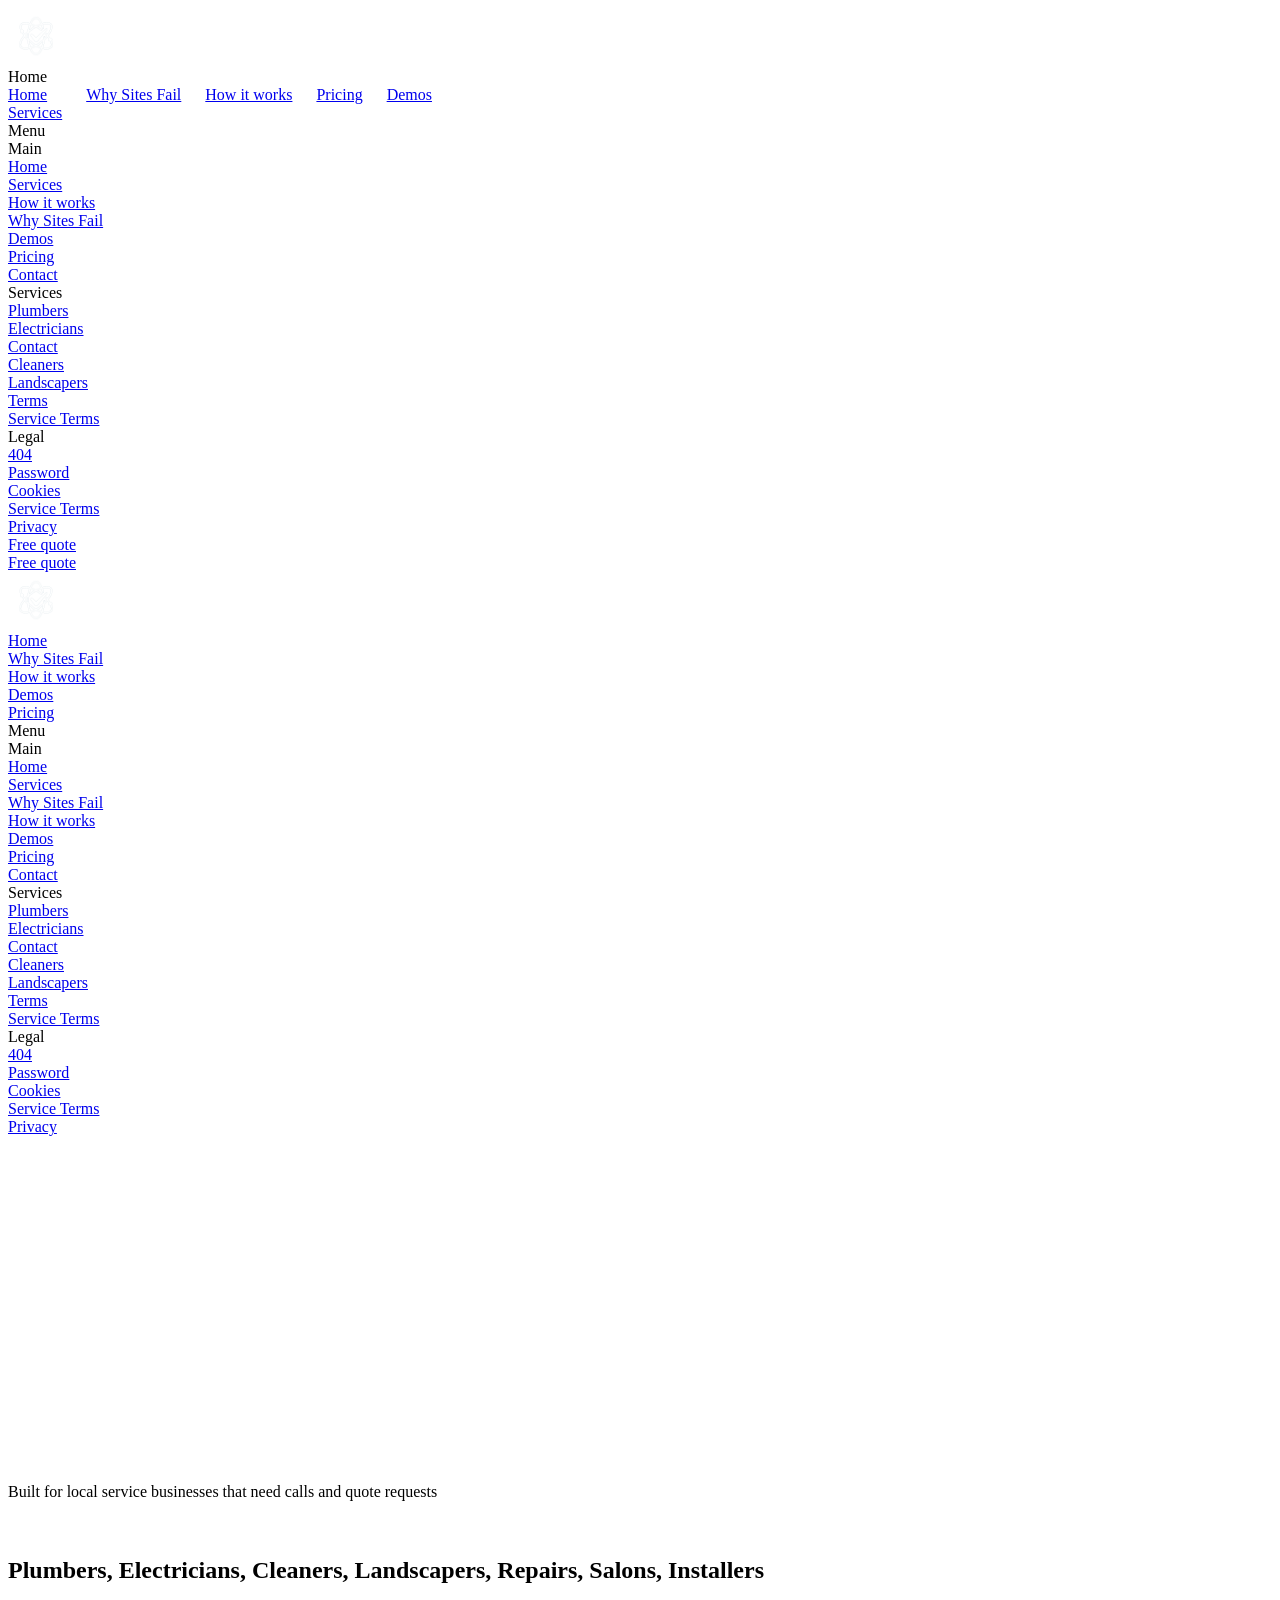
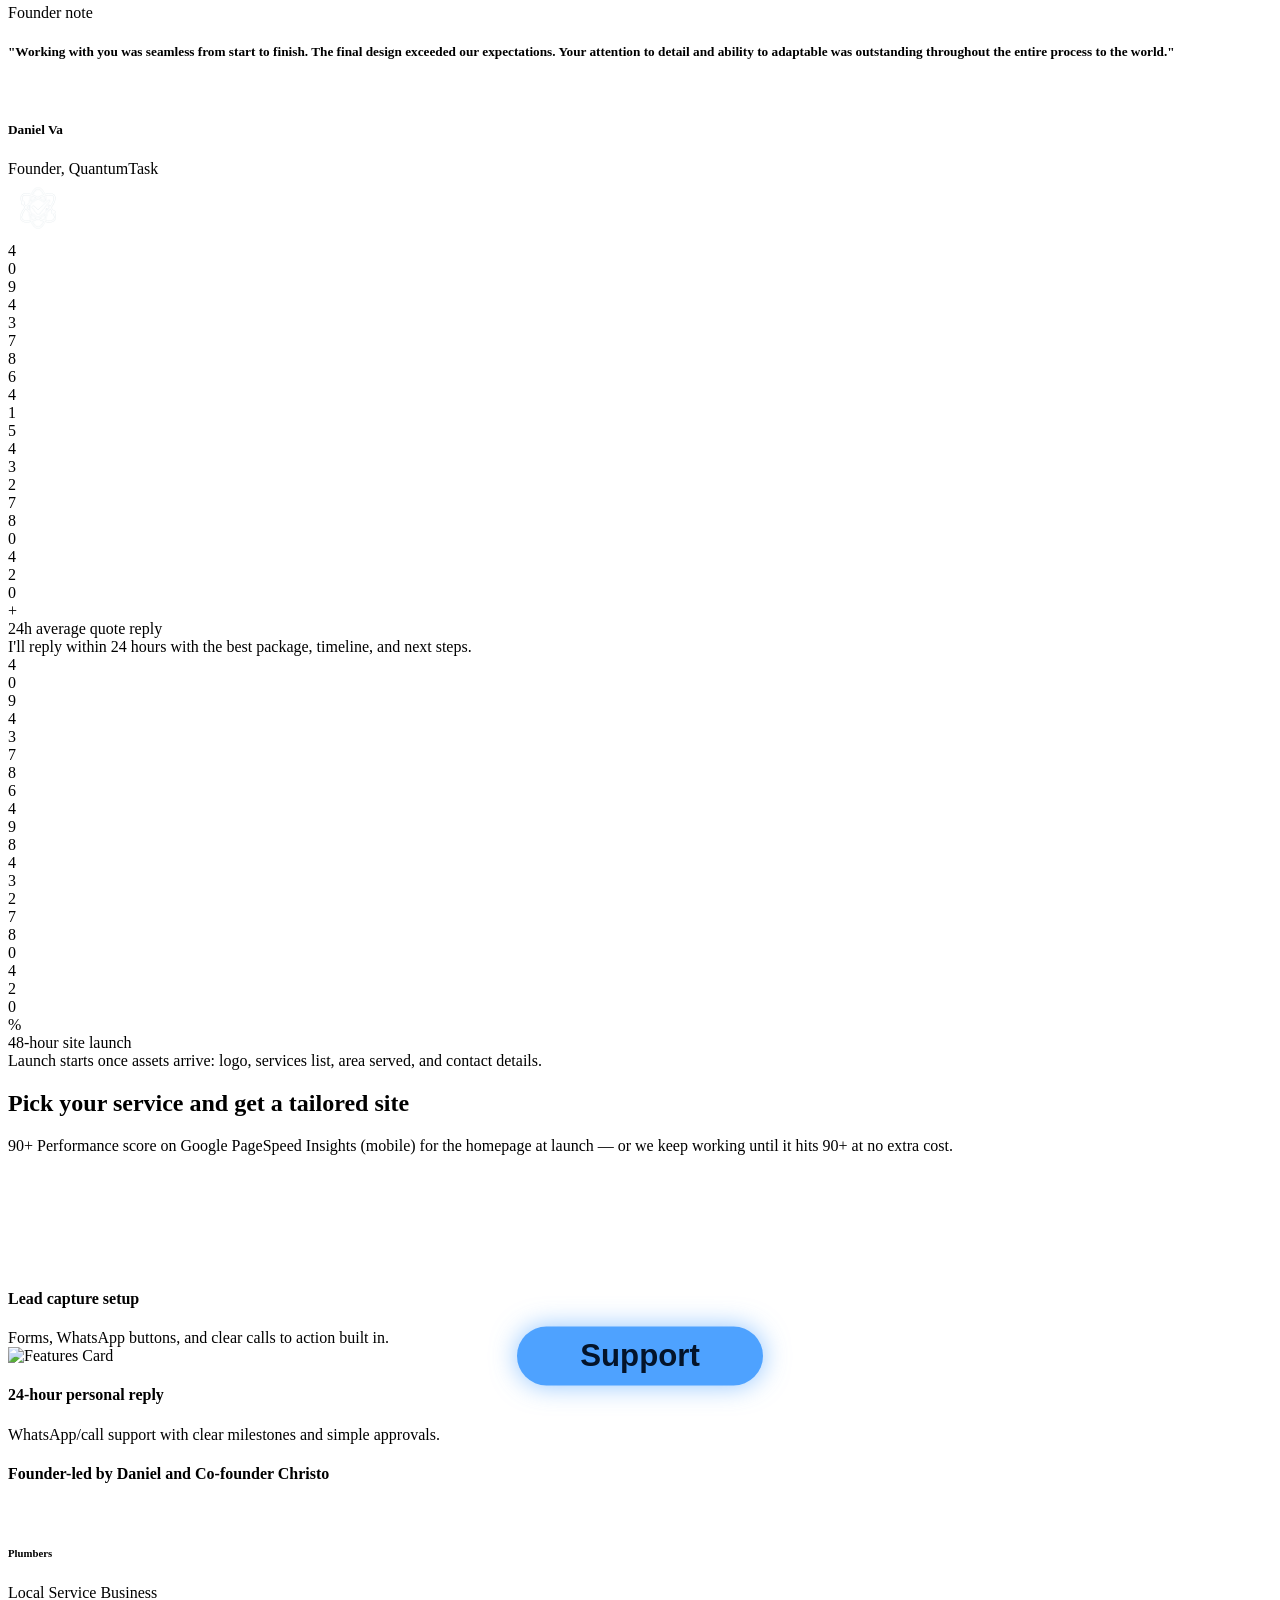
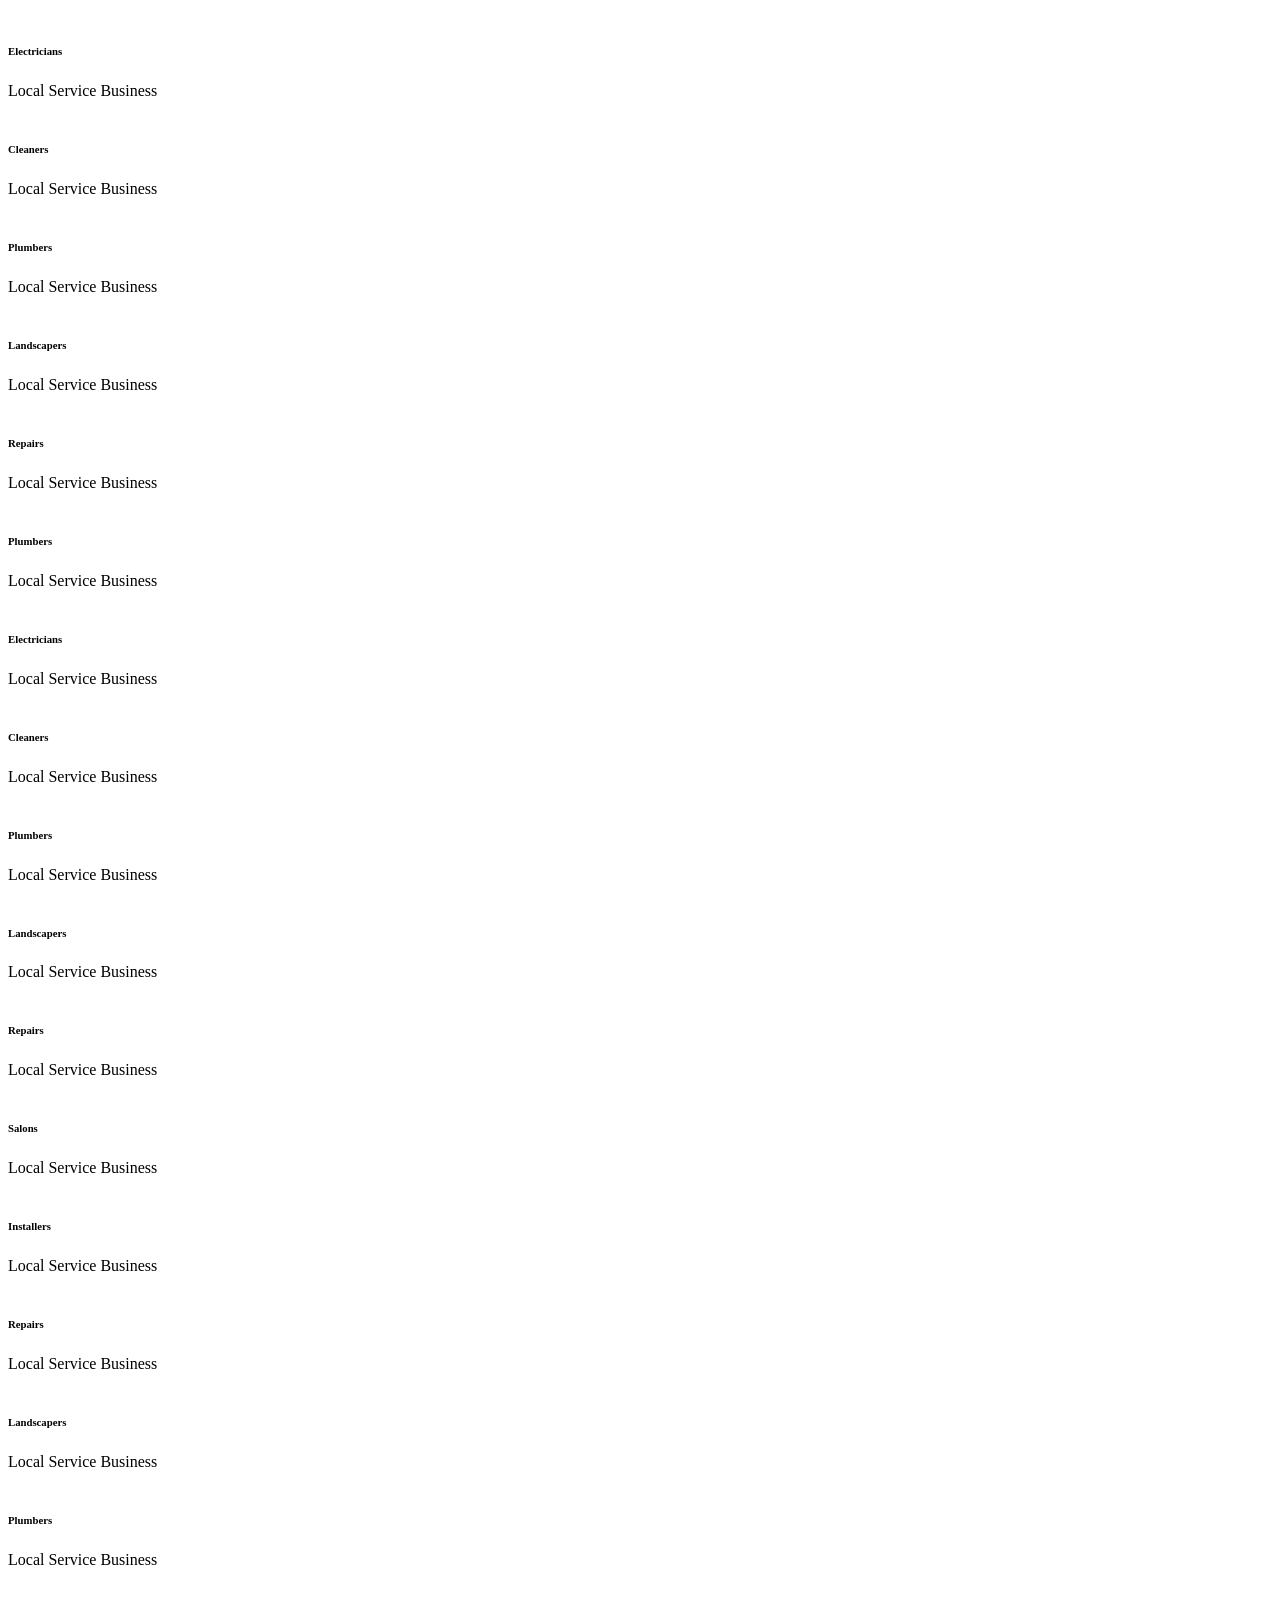
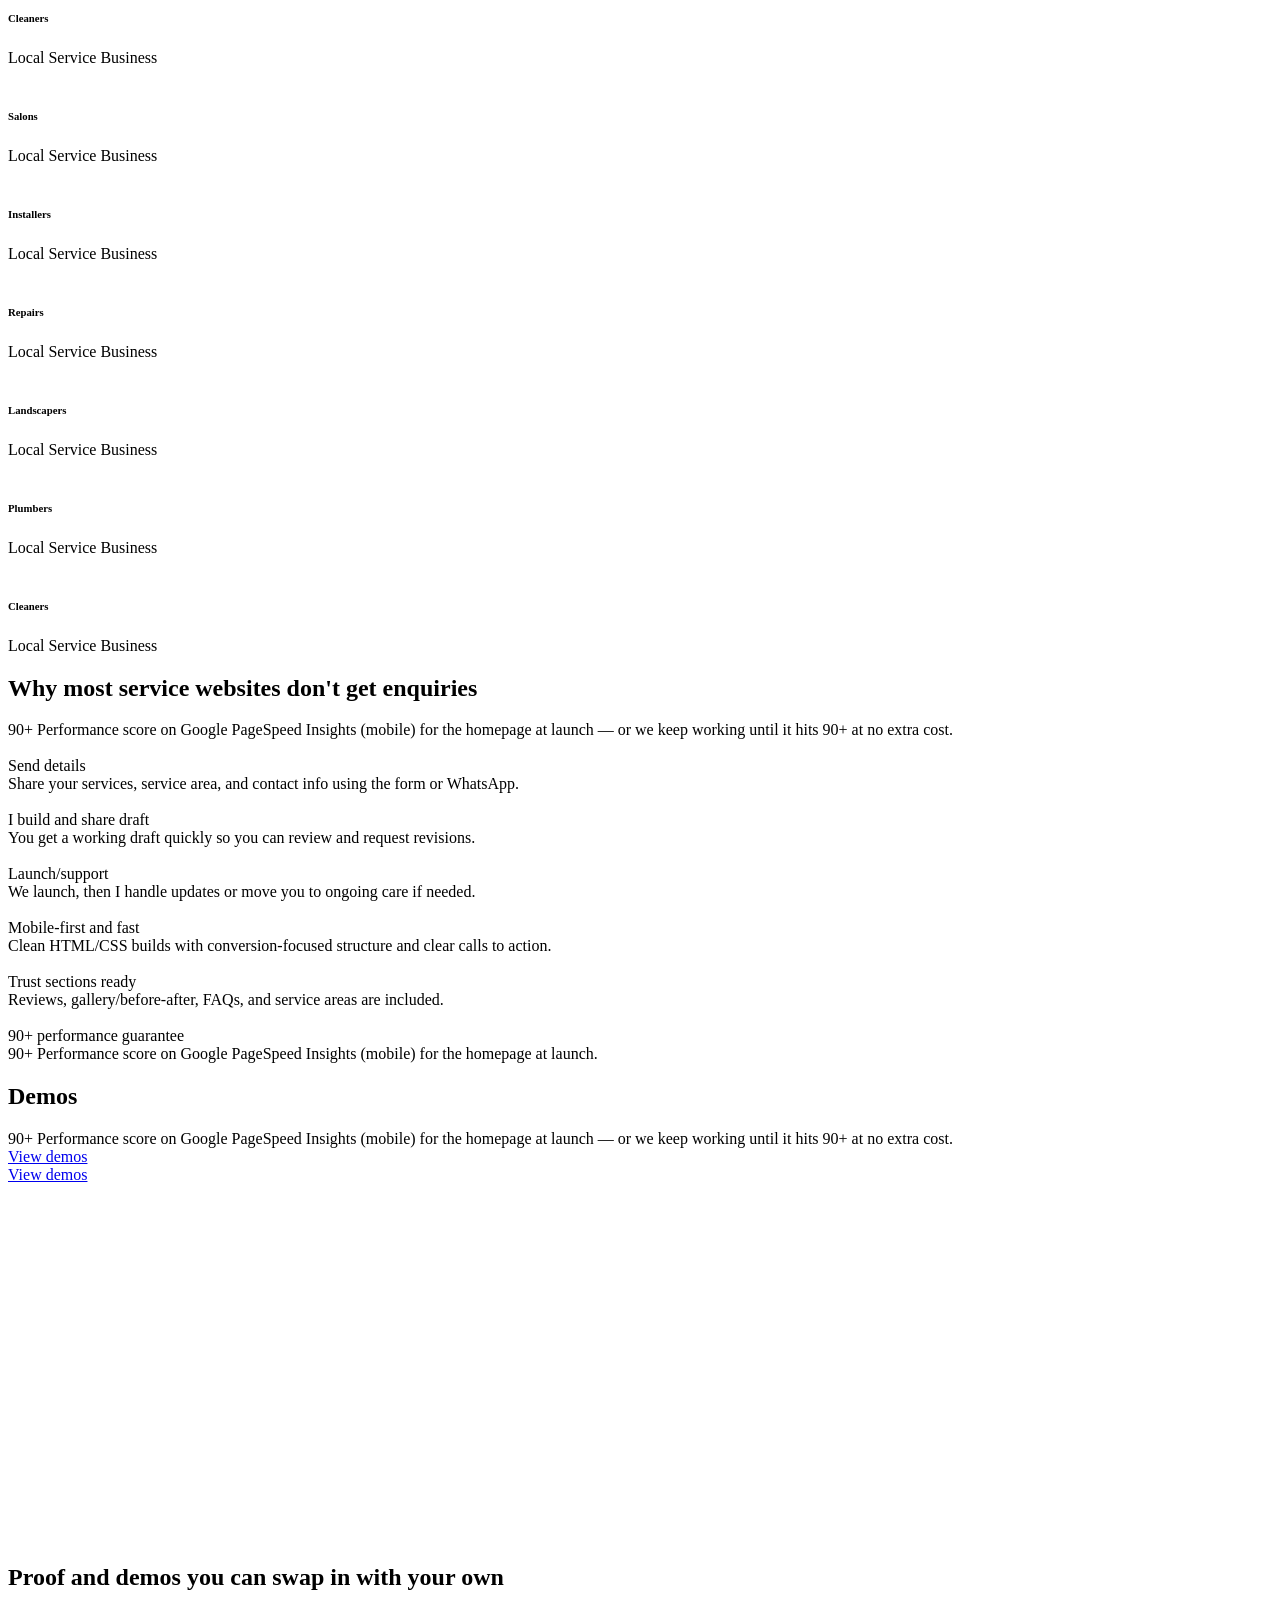
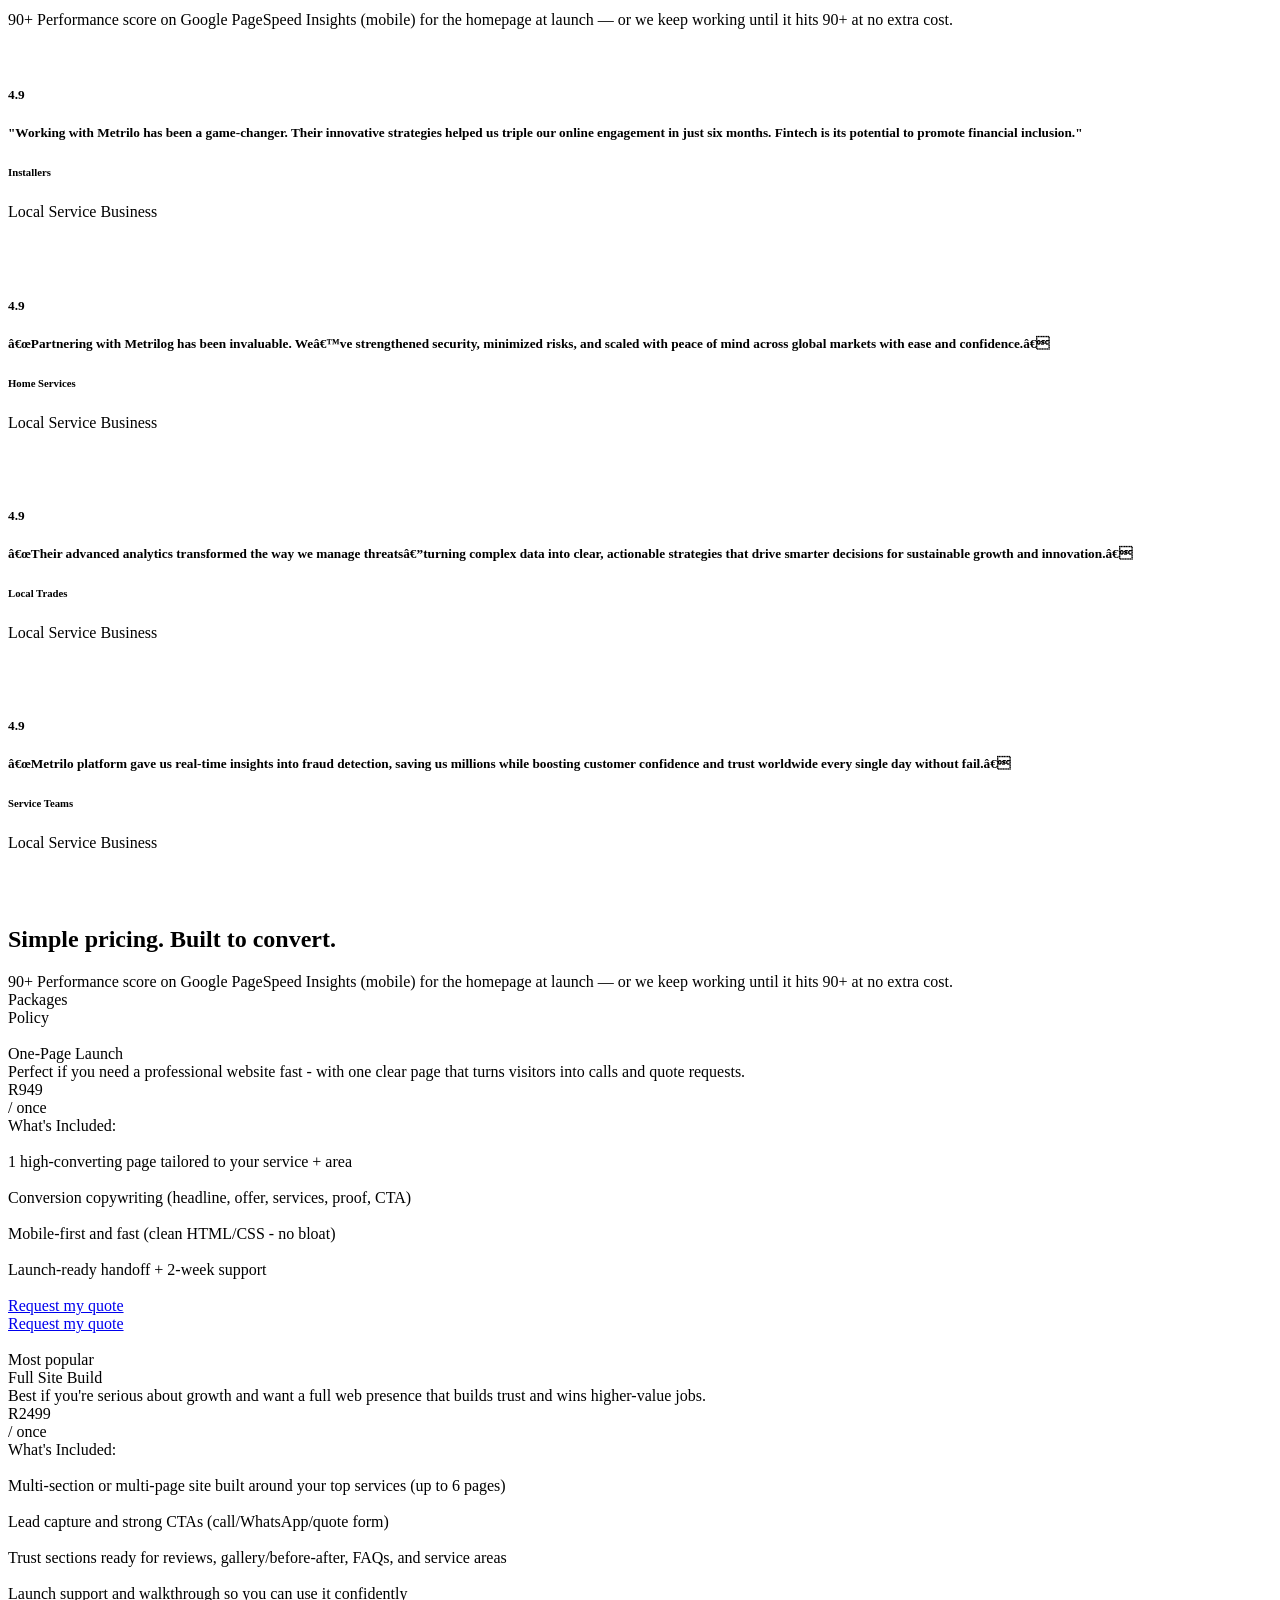
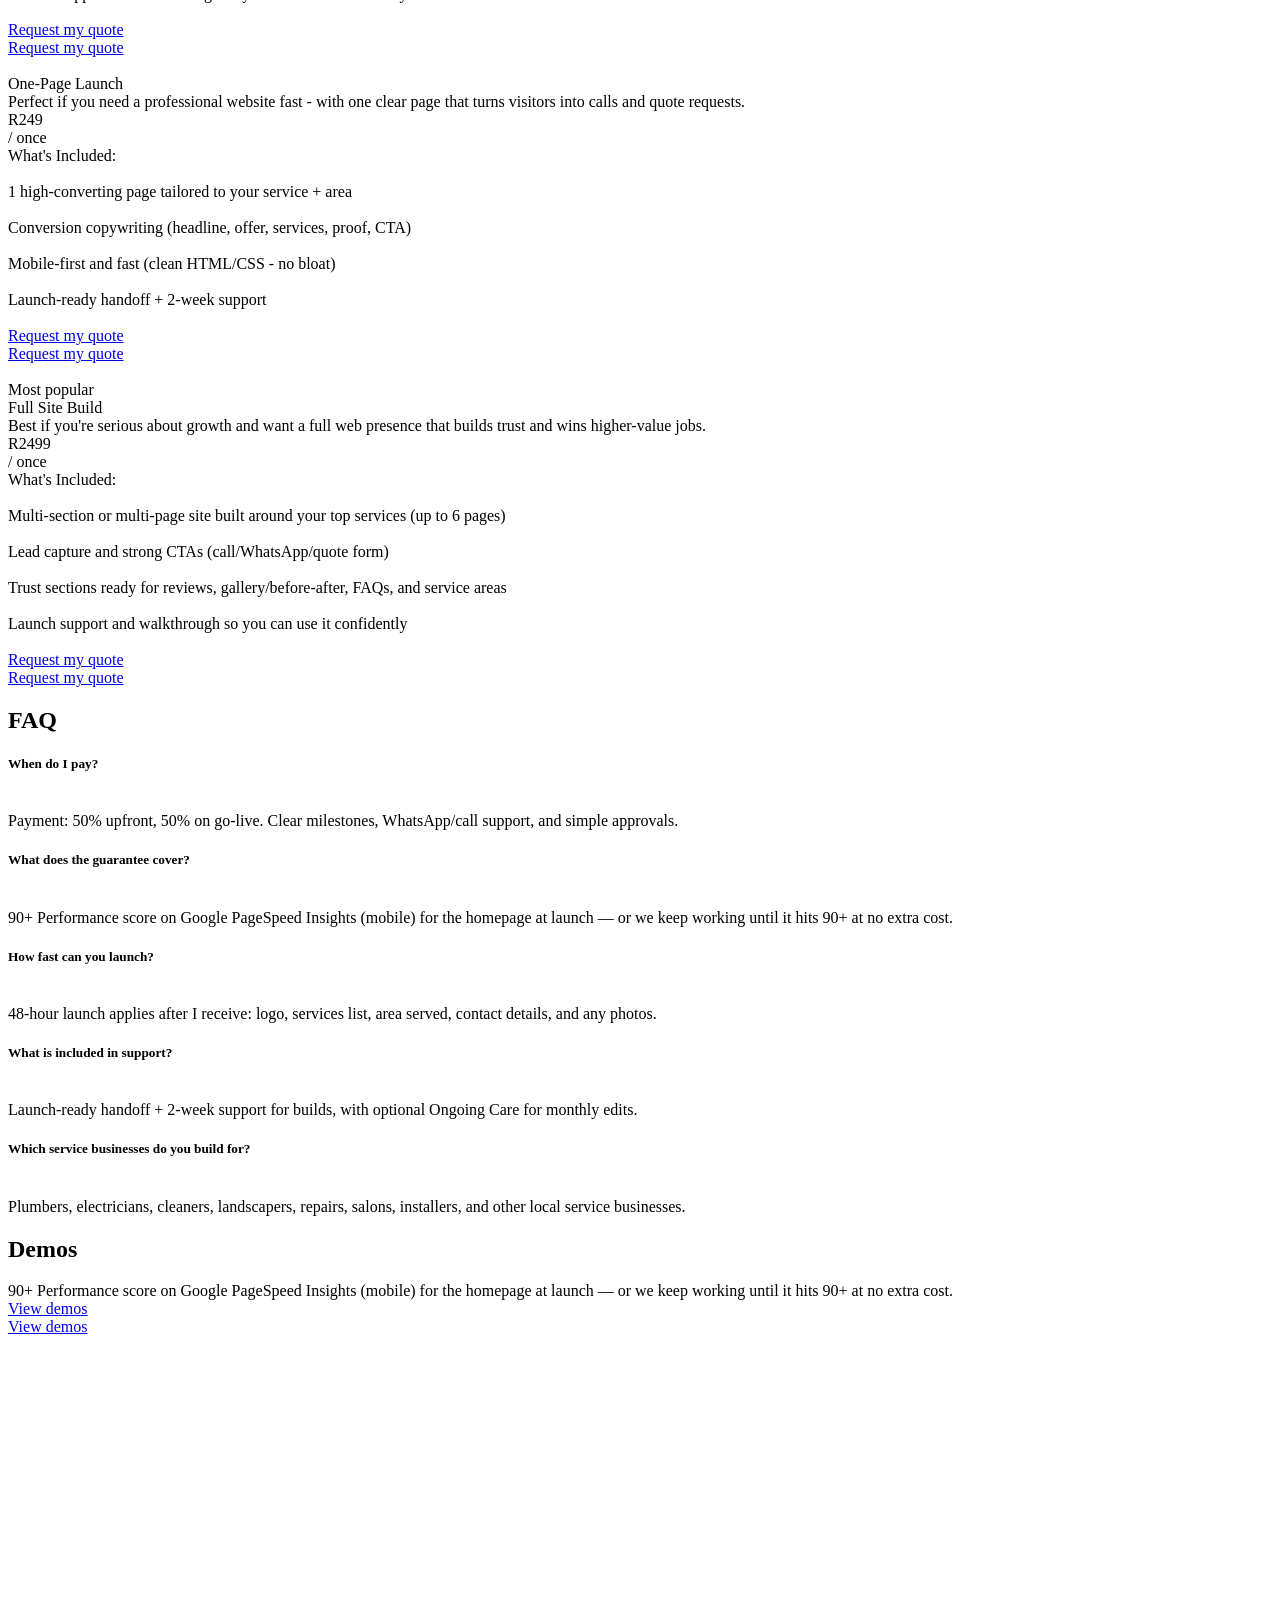
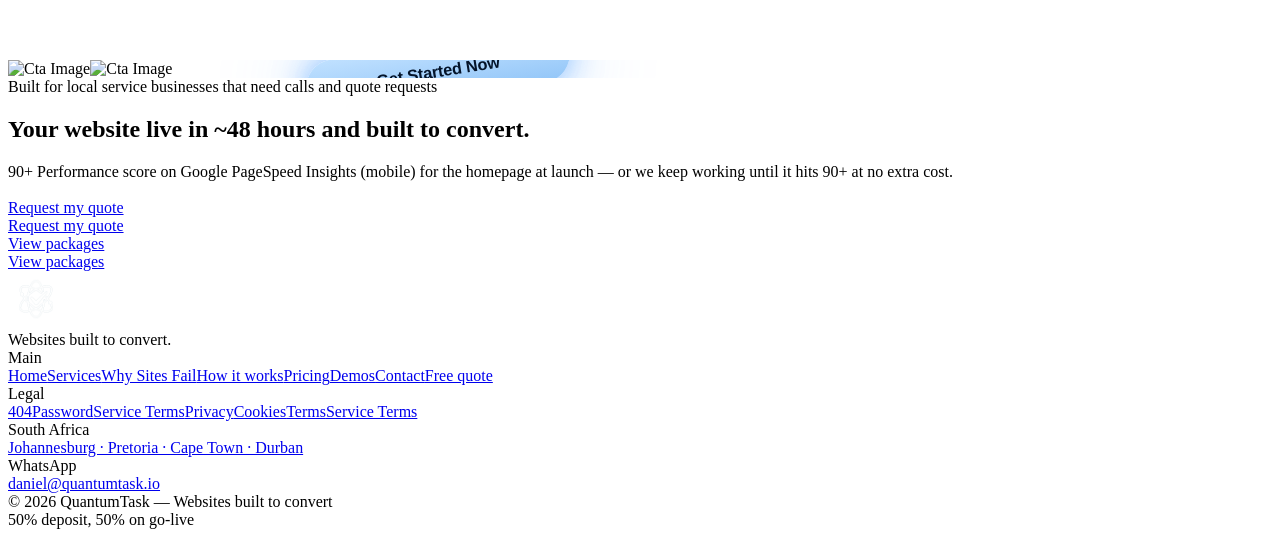
==== commit de570600: "Force blue overlay for CTA image button" ====
--- a/index.html
+++ b/index.html
@@ -1,2 +1,3 @@
-﻿<!DOCTYPE html><!-- This site was created in Webflow. https://webflow.com --><!-- Last Published: Fri Oct 31 2025 03:33:24 GMT+0000 (Coordinated Universal Time) --><html data-wf-domain="setrex-saas-template.webflow.io" data-wf-page="68b6ff9adeb8a7b82b41a8b5" data-wf-site="68b6ff99deb8a7b82b41a88b" lang="en"><head><meta charset="utf-8"/><title>Web Design for Service Businesses in South Africa | QuantumTask</title><meta content="QuantumTask builds conversion-focused websites for local service businesses in South Africa, with fast launch timelines and quote-first pages that drive enquiries." name="description"/><meta content="Web Design for Service Businesses in South Africa | QuantumTask" property="og:title"/><meta content="QuantumTask builds conversion-focused websites for local service businesses in South Africa, with fast launch timelines and quote-first pages that drive enquiries." property="og:description"/><meta content="https://cdn.prod.website-files.com/68b6ff99deb8a7b82b41a88b/68fc814a7bdd06f933a3b618_og.png" property="og:image"/><meta content="Web Design for Service Businesses in South Africa | QuantumTask" property="twitter:title"/><meta content="QuantumTask builds conversion-focused websites for local service businesses in South Africa, with fast launch timelines and quote-first pages that drive enquiries." property="twitter:description"/><meta property="og:type" content="website"/><meta content="summary_large_image" name="twitter:card"/><meta content="width=device-width, initial-scale=1" name="viewport"/><meta content="Webflow" name="generator"/><link href="https://cdn.prod.website-files.com/68b6ff99deb8a7b82b41a88b/css/setrex-saas-template.webflow.shared.e4d26a7ba.css" rel="stylesheet" type="text/css"/><style>:root{--colors--yellow:#8fb3ff;--colors--light-yellow:#dce9ff}.w-webflow-badge{display:none !important;visibility:hidden !important}.qt-brand-text,.qt-footer-brand-text,.qt-intro-brand{display:inline-flex;align-items:center;gap:10px;color:#fff;font-family:Arial,sans-serif;font-weight:600;line-height:1;letter-spacing:-.02em;white-space:nowrap}.qt-brand-text{font-size:2rem}.qt-footer-brand-text{font-size:1.75rem}.qt-intro-brand{font-size:2.75rem;color:#fff;font-family:Arial,sans-serif;font-weight:600;line-height:1;letter-spacing:-.02em;white-space:nowrap;display:inline-flex;align-items:center;gap:10px}.qt-intro-brand::before{content:"";width:60px;height:60px;background:url("logo.png") center/contain no-repeat;box-shadow:none}.qt-brand-text::before,.qt-footer-brand-text::before{content:"";width:56px;height:56px;background:url("logo.png") center/contain no-repeat;box-shadow:none}@media (max-width:767px){.qt-brand-text{font-size:1.6rem}.qt-brand-text::before,.qt-footer-brand-text::before{width:48px;height:48px}.intro-bottom-wrap{display:grid !important;grid-template-columns:minmax(0,1fr) !important;gap:12px !important;align-items:start !important}.intro-info-wrap,.intro-info{min-width:0 !important}.intro-info .name,.intro-info .tagline{white-space:normal !important;overflow-wrap:anywhere}.qt-intro-brand{font-size:2rem;line-height:1.05;max-width:100%;justify-self:start;white-space:normal}} .interface-logo-blur{background-color:#2f6bff99 !important}.features-v1-lottie,.capabilities-icon,.features-v1-card-shadow{filter:hue-rotate(165deg) saturate(1.8) brightness(1.05) !important}.features-v1-card-image-wrap{position:relative}.support-badge{opacity:0 !important;pointer-events:none !important}.qt-support-cover{position:absolute;left:50%;top:50%;transform:translate(-50%,-50%);z-index:3;display:inline-flex;align-items:center;justify-content:center;min-width:190px;padding:14px 28px;border-radius:999px;background:#4ea2ff;color:#04142a;font-family:Arial,sans-serif;font-size:1.95rem;font-weight:600;line-height:1;box-shadow:0 0 26px rgba(78,162,255,.62);pointer-events:none}@media (max-width:767px){.qt-support-cover{min-width:150px;padding:10px 18px;font-size:1.1rem}}@media (min-width:992px){.navbar-desktop-center,.navbar-desktop-center .nav-left-menu-wrap{display:flex;align-items:center;flex-wrap:nowrap;overflow:visible !important;gap:24px}.navbar-desktop-center .nav-menu,.navbar-desktop-center .nav-dropdown,.navbar-desktop-center .dropdown-toggle{width:auto !important;min-width:0;flex:0 0 auto}.navbar-desktop-center .nav-text,.navbar-desktop-center .dropdown-toggle>div:last-child{white-space:nowrap;overflow:visible}}</style><style>@media (min-width:992px) {html.w-mod-js:not(.w-mod-ix) [data-w-id="646dd3f7-2664-8760-0441-ffbe368db993"] {opacity:0;-webkit-transform:translate3d(0, 0, 0) scale3d(0.4, 0.4, 1) rotateX(0) rotateY(0) rotateZ(0) skew(0, 0);-moz-transform:translate3d(0, 0, 0) scale3d(0.4, 0.4, 1) rotateX(0) rotateY(0) rotateZ(0) skew(0, 0);-ms-transform:translate3d(0, 0, 0) scale3d(0.4, 0.4, 1) rotateX(0) rotateY(0) rotateZ(0) skew(0, 0);transform:translate3d(0, 0, 0) scale3d(0.4, 0.4, 1) rotateX(0) rotateY(0) rotateZ(0) skew(0, 0);}}@media (max-width:991px) and (min-width:768px) {html.w-mod-js:not(.w-mod-ix) [data-w-id="646dd3f7-2664-8760-0441-ffbe368db993"] {opacity:0;-webkit-transform:translate3d(0, 0, 0) scale3d(0.4, 0.4, 1) rotateX(0) rotateY(0) rotateZ(0) skew(0, 0);-moz-transform:translate3d(0, 0, 0) scale3d(0.4, 0.4, 1) rotateX(0) rotateY(0) rotateZ(0) skew(0, 0);-ms-transform:translate3d(0, 0, 0) scale3d(0.4, 0.4, 1) rotateX(0) rotateY(0) rotateZ(0) skew(0, 0);transform:translate3d(0, 0, 0) scale3d(0.4, 0.4, 1) rotateX(0) rotateY(0) rotateZ(0) skew(0, 0);}}</style><script type="text/javascript">!function(o,c){var n=c.documentElement,t=" w-mod-";n.className+=t+"js",("ontouchstart"in o||o.DocumentTouch&&c instanceof DocumentTouch)&&(n.className+=t+"touch")}(window,document);</script><link href="./logo.png?v=2" rel="shortcut icon" type="image/png" sizes="32x32"/><link href="./logo.png?v=2" rel="icon" type="image/png" sizes="32x32"/><link href="./logo.png?v=2" rel="apple-touch-icon" sizes="180x180"/></head><body><div class="page-wrapper"><section class="hero-v1"><section class="navbar"><div class="nav-container"><div class="navbar-wrap"><div class="navbar-desktop-wrap"><div class="navbar-desktop-left _02"><a href="/" aria-current="page" class="navbar-brand w-inline-block w--current"><span class="qt-brand-text">QuantumTask</span></a></div><div class="navbar-desktop-center"><div class="nav-left-menu-wrap"><div data-delay="0" data-hover="true" class="nav-dropdown w-dropdown"><div class="dropdown-toggle w-dropdown-toggle"><div class="icon w-icon-dropdown-toggle"></div><div>Home</div></div><nav class="nav-dropdown-list _02 w-dropdown-list"><div class="dropdown-list-wrap black"><div class="dropdown-wrap small"><div class="dropdown-column"><div class="dropdown-menu-wrap"><div class="dropdown-menu-list"><a href="/" aria-current="page" class="dropdown-menu w-inline-block w--current"><div class="paragraph-02 dropdown-link-text">Home</div><div class="menu-underline"></div></a><a href="/home-02" class="dropdown-menu w-inline-block"><div class="paragraph-02 dropdown-link-text">Services</div><div class="menu-underline"></div></a></div></div></div></div></div></nav></div><a href="/about" class="nav-menu w-inline-block"><div class="paragraph-02 nav-text">Why Sites Fail</div></a><a href="/features" class="nav-menu w-inline-block"><div class="paragraph-02 nav-text">How it works</div></a><a href="/pricing" class="nav-menu w-inline-block"><div class="paragraph-02 nav-text">Pricing</div></a><a href="/blog" class="nav-menu w-inline-block"><div class="paragraph-02 nav-text">Demos</div></a><div class="nav-divider"></div></div></div><div class="navbar-desktop-right _02"><div data-delay="0" data-hover="true" class="nav-dropdown w-dropdown"><div class="dropdown-toggle w-dropdown-toggle"><div class="icon w-icon-dropdown-toggle"></div><div>Menu</div></div><nav class="nav-dropdown-list w-dropdown-list"><div class="dropdown-list-wrap black"><div class="dropdown-wrap"><div class="dropdown-column"><div class="dropdown-menu-wrap"><div class="dropdown-title-wrap"><div class="paragraph-02 dropdown-title">Main</div></div><div class="dropdown-menu-list"><a href="/" aria-current="page" class="dropdown-menu w-inline-block w--current"><div class="paragraph-02 dropdown-link-text">Home</div><div class="menu-underline"></div></a><a href="/home-02" class="dropdown-menu w-inline-block"><div class="paragraph-02 dropdown-link-text">Services</div><div class="menu-underline"></div></a><a href="/features" class="dropdown-menu w-inline-block"><div class="paragraph-02 dropdown-link-text">How it works</div><div class="menu-underline"></div></a><a href="/about" class="dropdown-menu w-inline-block"><div class="paragraph-02 dropdown-link-text">Why Sites Fail</div><div class="menu-underline"></div></a><a href="/blog" class="dropdown-menu w-inline-block"><div class="paragraph-02 dropdown-link-text">Demos</div><div class="menu-underline"></div></a><a href="/pricing" class="dropdown-menu w-inline-block"><div class="paragraph-02 copyright-text">Pricing</div><div class="menu-underline"></div></a><a href="/contact" class="dropdown-menu w-inline-block"><div class="paragraph-02 dropdown-link-text">Contact</div><div class="menu-underline"></div></a></div></div></div><div class="dropdown-column"><div class="dropdown-menu-wrap center"><div class="dropdown-title-wrap"><div class="paragraph-02 dropdown-title">Services</div></div><div class="dropdown-menu-list"><a href="/career" class="dropdown-menu w-inline-block"><div class="paragraph-02 dropdown-link-text">Plumbers</div><div class="menu-underline"></div></a><a href="https://metrilo.webflow.io/career/digital-marketing-specialist" class="dropdown-menu w-inline-block"><div class="paragraph-02 dropdown-link-text">Electricians</div><div class="menu-underline"></div></a><a href="/integration" class="dropdown-menu w-inline-block"><div class="paragraph-02 dropdown-link-text">Contact</div><div class="menu-underline"></div></a><a href="https://metrilo.webflow.io/integration/overlay" class="dropdown-menu w-inline-block"><div class="paragraph-02 dropdown-link-text">Cleaners</div><div class="menu-underline"></div></a><a href="https://metrilo.webflow.io/blog/how-to-leverage-data-to-make-smarter-decisions" class="dropdown-menu w-inline-block"><div class="paragraph-02 dropdown-link-text">Landscapers</div><div class="menu-underline"></div></a><a href="/privacy-policy" class="dropdown-menu w-inline-block"><div class="paragraph-02 dropdown-link-text">Terms</div><div class="menu-underline"></div></a><a href="/terms-condition" class="dropdown-menu w-inline-block"><div class="paragraph-02 dropdown-link-text">Service Terms</div><div class="menu-underline"></div></a></div></div></div><div class="dropdown-column"><div class="dropdown-menu-wrap"><div class="dropdown-title-wrap"><div class="paragraph-02 dropdown-title">Legal</div></div><div class="dropdown-menu-list"><a href="/404" class="dropdown-menu w-inline-block"><div class="paragraph-02 dropdown-link-text">404</div><div class="menu-underline"></div></a><a href="/401" class="dropdown-menu w-inline-block"><div class="paragraph-02 dropdown-link-text">Password</div><div class="menu-underline"></div></a><a href="/utility-pages/style-guide" class="dropdown-menu w-inline-block"><div class="paragraph-02 dropdown-link-text">Cookies</div><div class="menu-underline"></div></a><a href="/utility-pages/license" class="dropdown-menu w-inline-block"><div class="paragraph-02 dropdown-link-text">Service Terms</div><div class="menu-underline"></div></a><a href="/utility-pages/changelog" class="dropdown-menu w-inline-block"><div class="paragraph-02 dropdown-link-text">Privacy</div><div class="menu-underline"></div></a></div></div></div></div></div></nav></div><a data-wf--button-03--variant="small-button" href="/contact" class="button-03 w-variant-cc5dd8fd-70b5-4808-abb1-9e4187eb6e40 w-inline-block"><div class="button-03-text-wrap w-variant-cc5dd8fd-70b5-4808-abb1-9e4187eb6e40"><div class="button-03-text-group"><div class="primary-button-text text-black w-variant-cc5dd8fd-70b5-4808-abb1-9e4187eb6e40">Free quote</div><div class="primary-button-text text-black w-variant-cc5dd8fd-70b5-4808-abb1-9e4187eb6e40">Free quote</div></div></div></a></div></div><div class="navbar-mobile-wrap"><div class="navbar-top-wrap"><a href="/" aria-current="page" class="navbar-brand w-inline-block w--current"><span class="qt-brand-text">QuantumTask</span></a><div class="navbar-right"><div class="navbar-menu-box"><div data-is-ix2-target="1" class="hamburger" data-w-id="516c7e59-e375-1580-6f04-902ba946548d" data-animation-type="lottie" data-src="https://cdn.prod.website-files.com/688d31d885372b14ca5e3d8b/6895ddc8596063c67f981615_White%20Menu.json" data-loop="0" data-direction="1" data-autoplay="0" data-renderer="svg" data-default-duration="0" data-duration="2.0020019204587935" data-ix2-initial-state="0"></div></div></div></div></div><div class="mobile-dropdown-wrap"><div class="mobile-dropdown-list-wrap"><div class="mobile-dropdown-list"><a href="/" aria-current="page" class="paragraph-02 mobile-menu w--current">Home</a></div><div class="mobile-dropdown-list"><a href="/about" class="paragraph-02 mobile-menu">Why Sites Fail</a></div><div class="mobile-dropdown-list"><a href="/features" class="paragraph-02 mobile-menu">How it works</a></div><div class="mobile-dropdown-list"><a href="/blog" class="paragraph-02 mobile-menu">Demos</a></div><div class="mobile-dropdown-list"><a href="/pricing" class="paragraph-02 mobile-menu">Pricing</a></div><div class="mobile-dropdown-list pages"><div data-delay="0" data-hover="true" data-w-id="516c7e59-e375-1580-6f04-902ba94654a0" class="dropdown w-dropdown"><div class="dropdown-toggle w-dropdown-toggle"><div class="icon w-icon-dropdown-toggle"></div><div>Menu</div></div><nav class="nav-dropdown-list w-dropdown-list"><div class="dropdown-list-wrap"><div class="dropdown-wrap"><div class="dropdown-column"><div class="dropdown-menu-wrap"><div class="dropdown-title-wrap"><div class="paragraph-02 dropdown-title">Main</div></div><div class="dropdown-menu-list"><a href="/" aria-current="page" class="dropdown-menu w-inline-block w--current"><div class="paragraph-02 dropdown-link-text">Home</div><div class="menu-underline"></div></a><a href="/home-02" class="dropdown-menu w-inline-block"><div class="paragraph-02 dropdown-link-text">Services</div><div class="menu-underline"></div></a><a href="/about" class="dropdown-menu w-inline-block"><div class="paragraph-02 dropdown-link-text">Why Sites Fail</div><div class="menu-underline"></div></a><a href="/features" class="dropdown-menu w-inline-block"><div class="paragraph-02 dropdown-link-text">How it works</div><div class="menu-underline"></div></a><a href="/blog" class="dropdown-menu w-inline-block"><div class="paragraph-02 dropdown-link-text">Demos</div><div class="menu-underline"></div></a><a href="/pricing" class="dropdown-menu w-inline-block"><div class="paragraph-02 copyright-text">Pricing</div><div class="menu-underline"></div></a><a href="/contact" class="dropdown-menu w-inline-block"><div class="paragraph-02 dropdown-link-text">Contact</div><div class="menu-underline"></div></a></div></div></div><div class="dropdown-column"><div class="dropdown-menu-wrap center"><div class="dropdown-title-wrap"><div class="paragraph-02 dropdown-title">Services</div></div><div class="dropdown-menu-list"><a href="/career" class="dropdown-menu w-inline-block"><div class="paragraph-02 dropdown-link-text">Plumbers</div><div class="menu-underline"></div></a><a href="https://metrilo.webflow.io/career/digital-marketing-specialist" class="dropdown-menu w-inline-block"><div class="paragraph-02 dropdown-link-text">Electricians</div><div class="menu-underline"></div></a><a href="/integration" class="dropdown-menu w-inline-block"><div class="paragraph-02 dropdown-link-text">Contact</div><div class="menu-underline"></div></a><a href="https://metrilo.webflow.io/integration/overlay" class="dropdown-menu w-inline-block"><div class="paragraph-02 dropdown-link-text">Cleaners</div><div class="menu-underline"></div></a><a href="https://metrilo.webflow.io/blog/how-to-leverage-data-to-make-smarter-decisions" class="dropdown-menu w-inline-block"><div class="paragraph-02 dropdown-link-text">Landscapers</div><div class="menu-underline"></div></a><a href="/privacy-policy" class="dropdown-menu w-inline-block"><div class="paragraph-02 dropdown-link-text">Terms</div><div class="menu-underline"></div></a><a href="/terms-condition" class="dropdown-menu w-inline-block"><div class="paragraph-02 dropdown-link-text">Service Terms</div><div class="menu-underline"></div></a></div></div></div><div class="dropdown-column"><div class="dropdown-menu-wrap"><div class="dropdown-title-wrap"><div class="paragraph-02 dropdown-title">Legal</div></div><div class="dropdown-menu-list"><a href="/404" class="dropdown-menu w-inline-block"><div class="paragraph-02 dropdown-link-text">404</div><div class="menu-underline"></div></a><a href="/401" class="dropdown-menu w-inline-block"><div class="paragraph-02 dropdown-link-text">Password</div><div class="menu-underline"></div></a><a href="/utility-pages/style-guide" class="dropdown-menu w-inline-block"><div class="paragraph-02 dropdown-link-text">Cookies</div><div class="menu-underline"></div></a><a href="/utility-pages/license" class="dropdown-menu w-inline-block"><div class="paragraph-02 dropdown-link-text">Service Terms</div><div class="menu-underline"></div></a><a href="/utility-pages/changelog" class="dropdown-menu w-inline-block"><div class="paragraph-02 dropdown-link-text">Privacy</div><div class="menu-underline"></div></a></div></div></div></div></div></nav></div></div></div></div></div></div><div class="progressive-blur-wrap"><div class="progressive-blur"><div STYLE="--i: 6;" class="progressive-blur-panel _01"></div><div STYLE="--i: 5;" class="progressive-blur-panel _02"></div><div STYLE="--i: 4;" class="progressive-blur-panel _03"></div><div STYLE="--i: 3;" class="progressive-blur-panel _04"></div><div STYLE="--i: 2;" class="progressive-blur-panel _05"></div><div STYLE="--i: 1;" class="progressive-blur-panel _06"></div><div STYLE="--i: 1;" class="progressive-blur-panel _07"></div><div STYLE="--i: 1;" class="progressive-blur-panel _08"></div><div STYLE="--i: 1;" class="progressive-blur-panel _09"></div><div STYLE="--i: 1;" class="progressive-blur-panel _10"></div></div></div></section><div class="hero-v1-wrap"><div class="container hero"><div class="hero-v1-main-wrap"><div class="hero-v1-content"><div class="hero-header-wrap"><div data-w-id="86301484-2666-2745-62db-eb6d9669c6cb" style="-webkit-transform:translate3d(0, 50px, 0) scale3d(1, 1, 1) rotateX(0) rotateY(0) rotateZ(0) skew(0, 0);-moz-transform:translate3d(0, 50px, 0) scale3d(1, 1, 1) rotateX(0) rotateY(0) rotateZ(0) skew(0, 0);-ms-transform:translate3d(0, 50px, 0) scale3d(1, 1, 1) rotateX(0) rotateY(0) rotateZ(0) skew(0, 0);transform:translate3d(0, 50px, 0) scale3d(1, 1, 1) rotateX(0) rotateY(0) rotateZ(0) skew(0, 0);opacity:0" class="hero-badge-wrap"><div data-wf--badge--variant="transparent" class="badge-wrap w-variant-33c76380-ad7a-1cd5-0908-e4c3cb901f07"><div class="badge-inner-wrap w-variant-33c76380-ad7a-1cd5-0908-e4c3cb901f07"><div class="badge-content"><div class="badge-dot"></div><div class="tagline-01 badge-text">Built for local service businesses that need calls and quote requests</div></div><div class="badge-inner-bg"></div></div><div class="badge-outline w-variant-33c76380-ad7a-1cd5-0908-e4c3cb901f07"></div></div></div><div class="hero-text-wrap"><div data-w-id="86301484-2666-2745-62db-eb6d9669c6cf" style="-webkit-transform:translate3d(0, 50px, 0) scale3d(1, 1, 1) rotateX(0) rotateY(0) rotateZ(0) skew(0, 0);-moz-transform:translate3d(0, 50px, 0) scale3d(1, 1, 1) rotateX(0) rotateY(0) rotateZ(0) skew(0, 0);-ms-transform:translate3d(0, 50px, 0) scale3d(1, 1, 1) rotateX(0) rotateY(0) rotateZ(0) skew(0, 0);transform:translate3d(0, 50px, 0) scale3d(1, 1, 1) rotateX(0) rotateY(0) rotateZ(0) skew(0, 0);opacity:0" class="hero-heading-wrap"><h1 class="text-center">Your website live in ~48 hours and built to convert.</h1></div><div data-w-id="d9574076-0c3e-aad0-672f-eb2f110fe94a" style="-webkit-transform:translate3d(0, 50px, 0) scale3d(1, 1, 1) rotateX(0) rotateY(0) rotateZ(0) skew(0, 0);-moz-transform:translate3d(0, 50px, 0) scale3d(1, 1, 1) rotateX(0) rotateY(0) rotateZ(0) skew(0, 0);-ms-transform:translate3d(0, 50px, 0) scale3d(1, 1, 1) rotateX(0) rotateY(0) rotateZ(0) skew(0, 0);transform:translate3d(0, 50px, 0) scale3d(1, 1, 1) rotateX(0) rotateY(0) rotateZ(0) skew(0, 0);opacity:0" class="hero-subtitle-wrap"><div class="paragraph-02 hero-subtitle">90+ Performance score on Google PageSpeed Insights (mobile) for the homepage at launch &mdash; or we keep working until it hits 90+ at no extra cost.</div></div></div><div data-w-id="596ff1ac-b32b-9386-b461-42cf81b07a2c" style="-webkit-transform:translate3d(0, 50px, 0) scale3d(1, 1, 1) rotateX(0) rotateY(0) rotateZ(0) skew(0, 0);-moz-transform:translate3d(0, 50px, 0) scale3d(1, 1, 1) rotateX(0) rotateY(0) rotateZ(0) skew(0, 0);-ms-transform:translate3d(0, 50px, 0) scale3d(1, 1, 1) rotateX(0) rotateY(0) rotateZ(0) skew(0, 0);transform:translate3d(0, 50px, 0) scale3d(1, 1, 1) rotateX(0) rotateY(0) rotateZ(0) skew(0, 0);opacity:0" class="hero-button-wrap"><a data-wf--button-01--variant="base" href="/contact" class="button-01 w-inline-block"><div class="button-01-arrow-wrap"><div class="button-01-arrow-group"><img loading="lazy" src="https://cdn.prod.website-files.com/68b6ff99deb8a7b82b41a88b/68b70c85e8f4e65558ee26be_Arrow.svg" alt="" class="button-01-arrow"/><img loading="lazy" src="https://cdn.prod.website-files.com/68b6ff99deb8a7b82b41a88b/68b70c85e8f4e65558ee26be_Arrow.svg" alt="" class="button-01-arrow"/></div></div><div class="button-01-text-wrap"><div class="button-01-text-group"><div class="primary-button-text">Request my quote</div><div class="primary-button-text">Request my quote</div></div></div></a><a data-wf--button-03--variant="base" href="#Pricing" class="button-03 w-inline-block"><div class="button-03-text-wrap"><div class="button-03-text-group"><div class="primary-button-text text-black">View packages</div><div class="primary-button-text text-black">View packages</div></div></div></a></div></div></div></div></div></div><div class="hero-v1-video-wrap"><div data-poster-url="https://cdn.prod.website-files.com/68b6ff99deb8a7b82b41a88b%2F68bf3669f39313242f4e3e3b_Hero%20Video-poster-00001.jpg" data-video-urls="https://cdn.prod.website-files.com/68b6ff99deb8a7b82b41a88b%2F68bf3669f39313242f4e3e3b_Hero%20Video-transcode.mp4,https://cdn.prod.website-files.com/68b6ff99deb8a7b82b41a88b%2F68bf3669f39313242f4e3e3b_Hero%20Video-transcode.webm" data-autoplay="true" data-loop="true" data-wf-ignore="true" class="hero-v1-video w-background-video w-background-video-atom"><video id="da038155-51dd-074d-d982-c21e418e8611-video" autoplay="" loop="" style="background-image:url(&quot;https://cdn.prod.website-files.com/68b6ff99deb8a7b82b41a88b%2F68bf3669f39313242f4e3e3b_Hero%20Video-poster-00001.jpg&quot;)" muted="" playsinline="" data-wf-ignore="true" data-object-fit="cover"><source src="https://cdn.prod.website-files.com/68b6ff99deb8a7b82b41a88b%2F68bf3669f39313242f4e3e3b_Hero%20Video-transcode.mp4" data-wf-ignore="true"/><source src="https://cdn.prod.website-files.com/68b6ff99deb8a7b82b41a88b%2F68bf3669f39313242f4e3e3b_Hero%20Video-transcode.webm" data-wf-ignore="true"/></video></div><div class="hero-v1-video-shadow"></div></div></section><section data-wf--brands--variant="base" class="brands"><div class="container"><div class="brands-wrap"><div class="section-header-wrap"><div class="section-header-content"><div class="section-header-text-wrap"><div class="heading-wrap"><div class="paragraph-02 text-center">Built for local service businesses that need calls and quote requests</div></div></div></div></div><div data-w-id="7c8d6803-402c-e240-389c-f588eda4c01e" class="brands-main-wrap"><div class="brands-marquee-wrap"><div class="brands-list"><img src="https://cdn.prod.website-files.com/68b6ff99deb8a7b82b41a88b/68bc6c1cab179973adab31be_Logo-1.svg" loading="lazy" alt="" class="brand-logo"/><img src="https://cdn.prod.website-files.com/68b6ff99deb8a7b82b41a88b/68bc6c1c3a90b9653da16331_Logo.svg" loading="lazy" alt="" class="brand-logo"/><img src="https://cdn.prod.website-files.com/68b6ff99deb8a7b82b41a88b/68bc6c1cf1c5d4f1648eaae9_Logo-3.svg" loading="lazy" alt="" class="brand-logo"/><img src="https://cdn.prod.website-files.com/68b6ff99deb8a7b82b41a88b/68bc6c1c79614a03a077a7d8_Logo-4.svg" loading="lazy" alt="" class="brand-logo"/><img src="https://cdn.prod.website-files.com/68b6ff99deb8a7b82b41a88b/68bc6c1cb6fd71e63bf037c9_Logo-2.svg" loading="lazy" alt="" class="brand-logo"/><img src="https://cdn.prod.website-files.com/68b6ff99deb8a7b82b41a88b/68bc6c1cab179973adab31be_Logo-1.svg" loading="lazy" alt="" class="brand-logo"/><img src="https://cdn.prod.website-files.com/68b6ff99deb8a7b82b41a88b/68bc6c1c3a90b9653da16331_Logo.svg" loading="lazy" alt="" class="brand-logo"/><img src="https://cdn.prod.website-files.com/68b6ff99deb8a7b82b41a88b/68bc6c1cf1c5d4f1648eaae9_Logo-3.svg" loading="lazy" alt="" class="brand-logo"/><img src="https://cdn.prod.website-files.com/68b6ff99deb8a7b82b41a88b/68bc6c1c79614a03a077a7d8_Logo-4.svg" loading="lazy" alt="" class="brand-logo"/><img src="https://cdn.prod.website-files.com/68b6ff99deb8a7b82b41a88b/68bc6c1cb6fd71e63bf037c9_Logo-2.svg" loading="lazy" alt="" class="brand-logo"/></div><div class="brands-list"><img src="https://cdn.prod.website-files.com/68b6ff99deb8a7b82b41a88b/68bc6c1cab179973adab31be_Logo-1.svg" loading="lazy" alt="" class="brand-logo"/><img src="https://cdn.prod.website-files.com/68b6ff99deb8a7b82b41a88b/68bc6c1c3a90b9653da16331_Logo.svg" loading="lazy" alt="" class="brand-logo"/><img src="https://cdn.prod.website-files.com/68b6ff99deb8a7b82b41a88b/68bc6c1cf1c5d4f1648eaae9_Logo-3.svg" loading="lazy" alt="" class="brand-logo"/><img src="https://cdn.prod.website-files.com/68b6ff99deb8a7b82b41a88b/68bc6c1c79614a03a077a7d8_Logo-4.svg" loading="lazy" alt="" class="brand-logo"/><img src="https://cdn.prod.website-files.com/68b6ff99deb8a7b82b41a88b/68bc6c1cb6fd71e63bf037c9_Logo-2.svg" loading="lazy" alt="" class="brand-logo"/><img src="https://cdn.prod.website-files.com/68b6ff99deb8a7b82b41a88b/68bc6c1cab179973adab31be_Logo-1.svg" loading="lazy" alt="" class="brand-logo"/><img src="https://cdn.prod.website-files.com/68b6ff99deb8a7b82b41a88b/68bc6c1c3a90b9653da16331_Logo.svg" loading="lazy" alt="" class="brand-logo"/><img src="https://cdn.prod.website-files.com/68b6ff99deb8a7b82b41a88b/68bc6c1cf1c5d4f1648eaae9_Logo-3.svg" loading="lazy" alt="" class="brand-logo"/><img src="https://cdn.prod.website-files.com/68b6ff99deb8a7b82b41a88b/68bc6c1c79614a03a077a7d8_Logo-4.svg" loading="lazy" alt="" class="brand-logo"/><img src="https://cdn.prod.website-files.com/68b6ff99deb8a7b82b41a88b/68bc6c1cb6fd71e63bf037c9_Logo-2.svg" loading="lazy" alt="" class="brand-logo"/></div><div class="brands-left-shadow"></div><div class="brands-right-shadow"></div></div></div></div></div></section><section class="intro"><div class="container"><div class="intro-wrap"><div class="section-header-wrap"><div class="section-header-content"><div class="section-header-text-wrap"><div class="heading-wrap"><h2 class="text-center">Plumbers, Electricians, Cleaners, Landscapers, Repairs, Salons, Installers</h2></div></div></div></div><div class="intro-main-wrap"><div data-w-id="c0eb55f7-4b6f-e60a-bd6a-5a59712f9d11" class="intro-left"><div class="intro-card"><div class="intro-top-wrap"><div class="label-wrap shadow"><div class="tagline-02 text-black">Founder note</div></div><h5 class="text-style-h5 text-grey">&quot;Working with you was seamless from start to finish. The final design exceeded our expectations. Your attention to detail and ability to adaptable was outstanding throughout the entire process to the world.&quot;</h5></div><div class="intro-bottom-wrap"><div class="intro-info-wrap"><img src="https://cdn.prod.website-files.com/68b6ff99deb8a7b82b41a88b/68bc8ab3454cbbc5f39299c6_Avater.avif" loading="lazy" alt="" class="intro-image"/><div class="intro-info"><h5 class="h5 name">Daniel Va</h5><div class="paragraph-02 tagline">Founder, QuantumTask</div></div></div><span class="qt-intro-brand">QuantumTask</span></div></div><div class="card-outline"></div></div><div class="intro-right"><div class="intro-statistics-list"><div class="intro-statistics-card"><div class="intro-statistics-top"><div class="statistics-number-wrap"><div class="statistics-number-box upper"><div class="text-style-h1">4</div><div class="text-style-h1">0</div><div class="text-style-h1">9</div><div class="text-style-h1">4</div><div class="text-style-h1">3</div><div class="text-style-h1">7</div><div class="text-style-h1">8</div><div class="text-style-h1">6</div><div class="text-style-h1">4</div><div class="text-style-h1">1</div></div><div class="statistics-number-box lower"><div class="text-style-h1">5</div><div class="text-style-h1">4</div><div class="text-style-h1">3</div><div class="text-style-h1">2</div><div class="text-style-h1">7</div><div class="text-style-h1">8</div><div class="text-style-h1">0</div><div class="text-style-h1">4</div><div class="text-style-h1">2</div><div class="text-style-h1">0</div></div><div class="text-style-h1">+</div></div><div class="label-wrap light-green"><div class="tagline-02 text-black">24h average quote reply</div></div></div><div class="intro-statistics-bottom"><div class="paragraph-03 text-grey">I'll reply within 24 hours with the best package, timeline, and next steps.</div></div></div><div class="card-outline"></div></div><div class="intro-statistics-list"><div class="intro-statistics-card"><div class="intro-statistics-top"><div class="statistics-number-wrap"><div class="statistics-number-box upper"><div class="text-style-h1">4</div><div class="text-style-h1">0</div><div class="text-style-h1">9</div><div class="text-style-h1">4</div><div class="text-style-h1">3</div><div class="text-style-h1">7</div><div class="text-style-h1">8</div><div class="text-style-h1">6</div><div class="text-style-h1">4</div><div class="text-style-h1">9</div></div><div class="statistics-number-box lower"><div class="text-style-h1">8</div><div class="text-style-h1">4</div><div class="text-style-h1">3</div><div class="text-style-h1">2</div><div class="text-style-h1">7</div><div class="text-style-h1">8</div><div class="text-style-h1">0</div><div class="text-style-h1">4</div><div class="text-style-h1">2</div><div class="text-style-h1">0</div></div><div class="text-style-h1">%</div></div><div class="label-wrap light-green"><div class="tagline-02 text-black">48-hour site launch</div></div></div><div class="intro-statistics-bottom"><div class="paragraph-03 text-grey">Launch starts once assets arrive: logo, services list, area served, and contact details.</div></div></div><div class="card-outline"></div></div></div></div></div></div></section><section class="features-v1"><div class="container"><div class="features-v1-wrap"><div class="section-header-wrap"><div class="section-header-content"><div class="section-header-text-wrap"><div data-w-id="a098d7df-ae11-f91d-a939-905bda149082" class="heading-wrap medium"><h2 class="text-center">Pick your service and get a tailored site</h2></div><div class="subtitle-wrap"><div class="paragraph-02 subtitle">90+ Performance score on Google PageSpeed Insights (mobile) for the homepage at launch &mdash; or we keep working until it hits 90+ at no extra cost.</div></div></div></div></div><div class="features-v1-main-wrap"><div class="features-v1-top-wrap"><div data-w-id="e271d917-7d50-4a63-f5d8-ad28403c6d84" style="-webkit-transform:translate3d(0, 50px, 0) scale3d(1, 1, 1) rotateX(0) rotateY(0) rotateZ(0) skew(0, 0);-moz-transform:translate3d(0, 50px, 0) scale3d(1, 1, 1) rotateX(0) rotateY(0) rotateZ(0) skew(0, 0);-ms-transform:translate3d(0, 50px, 0) scale3d(1, 1, 1) rotateX(0) rotateY(0) rotateZ(0) skew(0, 0);transform:translate3d(0, 50px, 0) scale3d(1, 1, 1) rotateX(0) rotateY(0) rotateZ(0) skew(0, 0);opacity:0" class="features-v1-card-01"><div class="features-v1-card-01-inner"><div class="features-v1-card-01-left"><div class="label-wrap light-green"><div class="tagline-02 text-black">Choose a trade to see packages and examples tailored to your business.</div></div><div class="features-v1-text-wrap"><h3 class="h3">Browse by trade and choose the package that fits your business goals.</h3><div class="paragraph-02 text-grey">Choose a trade to see packages and examples tailored to your business.</div></div></div><div class="features-v1-card-01-right"><img src="https://cdn.prod.website-files.com/68b6ff99deb8a7b82b41a88b/68bf3f4fcb2729edbec31cd0_Features%20Card%2001.webp" loading="lazy" sizes="(max-width: 1268px) 100vw, 1268px" srcset="https://cdn.prod.website-files.com/68b6ff99deb8a7b82b41a88b/68bf3f4fcb2729edbec31cd0_Features%20Card%2001-p-500.webp 500w, https://cdn.prod.website-files.com/68b6ff99deb8a7b82b41a88b/68bf3f4fcb2729edbec31cd0_Features%20Card%2001-p-800.webp 800w, https://cdn.prod.website-files.com/68b6ff99deb8a7b82b41a88b/68bf3f4fcb2729edbec31cd0_Features%20Card%2001-p-1080.webp 1080w, https://cdn.prod.website-files.com/68b6ff99deb8a7b82b41a88b/68bf3f4fcb2729edbec31cd0_Features%20Card%2001.webp 1268w" alt="Features Card" class="features-v1-image-01"/></div></div><div class="card-outline"></div></div></div><div class="features-v1-bottom-wrap"><div class="features-v1-card-02"><div class="features-v1-card-02-inner _01"><div class="features-v1-card-image-wrap"><div class="features-v1-lottie" data-w-id="3ea95ce9-57c5-6558-ba62-4c2c23255f9e" data-animation-type="lottie" data-src="https://cdn.prod.website-files.com/68b6ff99deb8a7b82b41a88b/68dcd6833e1b05dd95095d27_eed5223c568804161531e4150b644ec9_data.json" data-loop="1" data-direction="1" data-autoplay="1" data-is-ix2-target="0" data-renderer="svg" data-default-duration="0" data-duration="0"></div></div><div class="features-v1-card-text-wrap"><h4 class="h4">Lead capture setup</h4><div class="paragraph-02 text-grey">Forms, WhatsApp buttons, and clear calls to action built in.</div></div></div><div class="card-outline"></div></div><div data-w-id="be212eb7-0af6-c32c-8c0b-b570b6e855ca" class="features-v1-card-02"><div class="features-v1-card-02-inner"><div class="features-v1-card-image-wrap _02"><img src="https://cdn.prod.website-files.com/68b6ff99deb8a7b82b41a88b/68bf3f4f3746318550a6b91f_99e0c53ce72663410403ef302e227598_Features%20Card%2003.avif" loading="lazy" alt="Features Card" class="features-v1-card-image-02 _02"/><img src="https://cdn.prod.website-files.com/68b6ff99deb8a7b82b41a88b/68db792a59cdf0fd20f3d302_Shadow.avif" loading="lazy" data-w-id="646dd3f7-2664-8760-0441-ffbe368db993" alt="Shadow" class="features-v1-card-shadow"/><img src="https://cdn.prod.website-files.com/68b6ff99deb8a7b82b41a88b/68db79b3a955a21269830a68_Support.svg" loading="lazy" alt="Support" class="support-badge"/><div class="qt-support-cover" aria-hidden="true">Support</div></div><div class="features-v1-card-text-wrap"><h4 class="h4">24-hour personal reply</h4><div class="paragraph-02 text-grey">WhatsApp/call support with clear milestones and simple approvals.</div></div></div><div class="card-outline"></div></div></div></div></div></div></section><section data-w-id="a0078f67-b1de-426f-ae63-976e82c2f5aa" class="investor"><div class="container"><div class="section-header-wrap"><div class="section-header-content left"><div class="heading-wrap small"><h4 class="h4">Founder-led by Daniel and Co-founder Christo</h4></div></div></div></div><div data-w-id="a0078f67-b1de-426f-ae63-976e82c2f5b1" class="investor-main-wrap"><div class="investor-marquee"><div class="investor-list-wrap"><div class="investor-list-01"><div class="investor-list"><div class="investor-card"><div class="investor-card-inner"><img src="https://cdn.prod.website-files.com/68b6ff99deb8a7b82b41a88b/68bc7fd60853112c119662ce_Team%202.avif" loading="lazy" alt="" class="investor-image"/><div class="investor-info-wrap"><h6 class="h6">Plumbers</h6><div class="paragraph-02 text-grey">Local Service Business</div></div></div><div class="investor-card-color"></div></div></div><div class="investor-list"><div class="investor-card"><div class="investor-card-inner"><img src="https://cdn.prod.website-files.com/68b6ff99deb8a7b82b41a88b/68bc7fd61b6b206314e10d32_Team%201.avif" loading="lazy" alt="" class="investor-image"/><div class="investor-info-wrap"><h6 class="h6">Electricians</h6><div class="paragraph-02 text-grey">Local Service Business</div></div></div><div class="investor-card-color"></div></div></div><div class="investor-list"><div class="investor-card"><div class="investor-card-inner"><img src="https://cdn.prod.website-files.com/68b6ff99deb8a7b82b41a88b/68bc7fd6059e5d6ef4837ec8_Team%203.avif" loading="lazy" alt="" class="investor-image"/><div class="investor-info-wrap"><h6 class="h6">Cleaners</h6><div class="paragraph-02 text-grey">Local Service Business</div></div></div><div class="investor-card-color"></div></div></div><div class="investor-list"><div class="investor-card"><div class="investor-card-inner"><img src="https://cdn.prod.website-files.com/68b6ff99deb8a7b82b41a88b/68bc7fd67d0dbcde53a82424_Team%205.avif" loading="lazy" alt="" class="investor-image"/><div class="investor-info-wrap"><h6 class="h6">Plumbers</h6><div class="paragraph-02 text-grey">Local Service Business</div></div></div><div class="investor-card-color"></div></div></div><div class="investor-list"><div class="investor-card"><div class="investor-card-inner"><img src="https://cdn.prod.website-files.com/68b6ff99deb8a7b82b41a88b/68bc7fd684a4f1453c5daae7_Team%204.avif" loading="lazy" alt="" class="investor-image"/><div class="investor-info-wrap"><h6 class="h6">Landscapers</h6><div class="paragraph-02 text-grey">Local Service Business</div></div></div><div class="investor-card-color"></div></div></div><div class="investor-list"><div class="investor-card"><div class="investor-card-inner"><img src="https://cdn.prod.website-files.com/68b6ff99deb8a7b82b41a88b/68bc7fd6dd2f680653ba9895_Team%208.avif" loading="lazy" alt="" class="investor-image"/><div class="investor-info-wrap"><h6 class="h6">Repairs</h6><div class="paragraph-02 text-grey">Local Service Business</div></div></div><div class="investor-card-color"></div></div></div></div><div class="investor-list-01"><div class="investor-list"><div class="investor-card"><div class="investor-card-inner"><img src="https://cdn.prod.website-files.com/68b6ff99deb8a7b82b41a88b/68bc7fd60853112c119662ce_Team%202.avif" loading="lazy" alt="" class="investor-image"/><div class="investor-info-wrap"><h6 class="h6">Plumbers</h6><div class="paragraph-02 text-grey">Local Service Business</div></div></div><div class="investor-card-color"></div></div></div><div class="investor-list"><div class="investor-card"><div class="investor-card-inner"><img src="https://cdn.prod.website-files.com/68b6ff99deb8a7b82b41a88b/68bc7fd61b6b206314e10d32_Team%201.avif" loading="lazy" alt="" class="investor-image"/><div class="investor-info-wrap"><h6 class="h6">Electricians</h6><div class="paragraph-02 text-grey">Local Service Business</div></div></div><div class="investor-card-color"></div></div></div><div class="investor-list"><div class="investor-card"><div class="investor-card-inner"><img src="https://cdn.prod.website-files.com/68b6ff99deb8a7b82b41a88b/68bc7fd6059e5d6ef4837ec8_Team%203.avif" loading="lazy" alt="" class="investor-image"/><div class="investor-info-wrap"><h6 class="h6">Cleaners</h6><div class="paragraph-02 text-grey">Local Service Business</div></div></div><div class="investor-card-color"></div></div></div><div class="investor-list"><div class="investor-card"><div class="investor-card-inner"><img src="https://cdn.prod.website-files.com/68b6ff99deb8a7b82b41a88b/68bc7fd67d0dbcde53a82424_Team%205.avif" loading="lazy" alt="" class="investor-image"/><div class="investor-info-wrap"><h6 class="h6">Plumbers</h6><div class="paragraph-02 text-grey">Local Service Business</div></div></div><div class="investor-card-color"></div></div></div><div class="investor-list"><div class="investor-card"><div class="investor-card-inner"><img src="https://cdn.prod.website-files.com/68b6ff99deb8a7b82b41a88b/68bc7fd684a4f1453c5daae7_Team%204.avif" loading="lazy" alt="" class="investor-image"/><div class="investor-info-wrap"><h6 class="h6">Landscapers</h6><div class="paragraph-02 text-grey">Local Service Business</div></div></div><div class="investor-card-color"></div></div></div><div class="investor-list"><div class="investor-card"><div class="investor-card-inner"><img src="https://cdn.prod.website-files.com/68b6ff99deb8a7b82b41a88b/68bc7fd6dd2f680653ba9895_Team%208.avif" loading="lazy" alt="" class="investor-image"/><div class="investor-info-wrap"><h6 class="h6">Repairs</h6><div class="paragraph-02 text-grey">Local Service Business</div></div></div><div class="investor-card-color"></div></div></div></div></div><div class="investor-list-wrap"><div class="investor-list-02"><div class="investor-list"><div class="investor-card"><div class="investor-card-inner"><img src="https://cdn.prod.website-files.com/68b6ff99deb8a7b82b41a88b/68bc7fd6d1540878febaceff_Team%207.avif" loading="lazy" alt="" class="investor-image"/><div class="investor-info-wrap"><h6 class="h6">Salons</h6><div class="paragraph-02 text-grey">Local Service Business</div></div></div><div class="investor-card-color"></div></div></div><div class="investor-list"><div class="investor-card"><div class="investor-card-inner"><img src="https://cdn.prod.website-files.com/68b6ff99deb8a7b82b41a88b/68bc7fd63a90b9653da43b5f_Team%206.avif" loading="lazy" alt="" class="investor-image"/><div class="investor-info-wrap"><h6 class="h6">Installers</h6><div class="paragraph-02 text-grey">Local Service Business</div></div></div><div class="investor-card-color"></div></div></div><div class="investor-list"><div class="investor-card"><div class="investor-card-inner"><img src="https://cdn.prod.website-files.com/68b6ff99deb8a7b82b41a88b/68bc7fd6dd2f680653ba9895_Team%208.avif" loading="lazy" alt="" class="investor-image"/><div class="investor-info-wrap"><h6 class="h6">Repairs</h6><div class="paragraph-02 text-grey">Local Service Business</div></div></div><div class="investor-card-color"></div></div></div><div class="investor-list"><div class="investor-card"><div class="investor-card-inner"><img src="https://cdn.prod.website-files.com/68b6ff99deb8a7b82b41a88b/68bc7fd684a4f1453c5daae7_Team%204.avif" loading="lazy" alt="" class="investor-image"/><div class="investor-info-wrap"><h6 class="h6">Landscapers</h6><div class="paragraph-02 text-grey">Local Service Business</div></div></div><div class="investor-card-color"></div></div></div><div class="investor-list"><div class="investor-card"><div class="investor-card-inner"><img src="https://cdn.prod.website-files.com/68b6ff99deb8a7b82b41a88b/68bc7fd67d0dbcde53a82424_Team%205.avif" loading="lazy" alt="" class="investor-image"/><div class="investor-info-wrap"><h6 class="h6">Plumbers</h6><div class="paragraph-02 text-grey">Local Service Business</div></div></div><div class="investor-card-color"></div></div></div><div class="investor-list"><div class="investor-card"><div class="investor-card-inner"><img src="https://cdn.prod.website-files.com/68b6ff99deb8a7b82b41a88b/68bc7fd6059e5d6ef4837ec8_Team%203.avif" loading="lazy" alt="" class="investor-image"/><div class="investor-info-wrap"><h6 class="h6">Cleaners</h6><div class="paragraph-02 text-grey">Local Service Business</div></div></div><div class="investor-card-color"></div></div></div></div><div class="investor-list-02"><div class="investor-list"><div class="investor-card"><div class="investor-card-inner"><img src="https://cdn.prod.website-files.com/68b6ff99deb8a7b82b41a88b/68bc7fd6d1540878febaceff_Team%207.avif" loading="lazy" alt="" class="investor-image"/><div class="investor-info-wrap"><h6 class="h6">Salons</h6><div class="paragraph-02 text-grey">Local Service Business</div></div></div><div class="investor-card-color"></div></div></div><div class="investor-list"><div class="investor-card"><div class="investor-card-inner"><img src="https://cdn.prod.website-files.com/68b6ff99deb8a7b82b41a88b/68bc7fd63a90b9653da43b5f_Team%206.avif" loading="lazy" alt="" class="investor-image"/><div class="investor-info-wrap"><h6 class="h6">Installers</h6><div class="paragraph-02 text-grey">Local Service Business</div></div></div><div class="investor-card-color"></div></div></div><div class="investor-list"><div class="investor-card"><div class="investor-card-inner"><img src="https://cdn.prod.website-files.com/68b6ff99deb8a7b82b41a88b/68bc7fd6dd2f680653ba9895_Team%208.avif" loading="lazy" alt="" class="investor-image"/><div class="investor-info-wrap"><h6 class="h6">Repairs</h6><div class="paragraph-02 text-grey">Local Service Business</div></div></div><div class="investor-card-color"></div></div></div><div class="investor-list"><div class="investor-card"><div class="investor-card-inner"><img src="https://cdn.prod.website-files.com/68b6ff99deb8a7b82b41a88b/68bc7fd684a4f1453c5daae7_Team%204.avif" loading="lazy" alt="" class="investor-image"/><div class="investor-info-wrap"><h6 class="h6">Landscapers</h6><div class="paragraph-02 text-grey">Local Service Business</div></div></div><div class="investor-card-color"></div></div></div><div class="investor-list"><div class="investor-card"><div class="investor-card-inner"><img src="https://cdn.prod.website-files.com/68b6ff99deb8a7b82b41a88b/68bc7fd67d0dbcde53a82424_Team%205.avif" loading="lazy" alt="" class="investor-image"/><div class="investor-info-wrap"><h6 class="h6">Plumbers</h6><div class="paragraph-02 text-grey">Local Service Business</div></div></div><div class="investor-card-color"></div></div></div><div class="investor-list"><div class="investor-card"><div class="investor-card-inner"><img src="https://cdn.prod.website-files.com/68b6ff99deb8a7b82b41a88b/68bc7fd6059e5d6ef4837ec8_Team%203.avif" loading="lazy" alt="" class="investor-image"/><div class="investor-info-wrap"><h6 class="h6">Cleaners</h6><div class="paragraph-02 text-grey">Local Service Business</div></div></div><div class="investor-card-color"></div></div></div></div></div></div><div class="investor-shadow"></div><div class="investor-shadow right"></div></div></section><section class="capabilities"><div class="container"><div class="capabilities-wrap"><div class="section-header-wrap"><div class="section-header-content large"><div class="section-header-text-wrap"><div class="heading-wrap"><h2 class="h2 text-center">Why most service websites don't get enquiries</h2></div><div class="subtitle-wrap small"><div class="paragraph-02 subtitle">90+ Performance score on Google PageSpeed Insights (mobile) for the homepage at launch &mdash; or we keep working until it hits 90+ at no extra cost.</div></div></div></div></div><div class="capabilities-main-wrap"><div class="capabilities-card"><div class="capabilities-card-inner"><div class="capabilities-content"><img src="https://cdn.prod.website-files.com/68b6ff99deb8a7b82b41a88b/68bf4516c5f7e232f2e8e45b_Icon%20(1).svg" loading="lazy" alt="" class="capabilities-icon"/><div class="capabilities-text-wrap"><div class="text-style-h5">Send details</div><div class="paragraph-02 text-grey">Share your services, service area, and contact info using the form or WhatsApp.</div></div></div></div><div class="card-outline"></div></div><div class="capabilities-card"><div class="capabilities-card-inner"><div class="capabilities-content"><img src="https://cdn.prod.website-files.com/68b6ff99deb8a7b82b41a88b/68bf451b2c8101b9b9338b8e_Icon%20(2).svg" loading="lazy" alt="" class="capabilities-icon"/><div class="capabilities-text-wrap"><div class="text-style-h5">I build and share draft</div><div class="paragraph-02 text-grey">You get a working draft quickly so you can review and request revisions.</div></div></div></div><div class="card-outline"></div></div><div class="capabilities-card"><div class="capabilities-card-inner"><div class="capabilities-content"><img src="https://cdn.prod.website-files.com/68b6ff99deb8a7b82b41a88b/68bf45161c4817cefc762c11_Icon%20(5).svg" loading="lazy" alt="" class="capabilities-icon"/><div class="capabilities-text-wrap"><div class="text-style-h5">Launch/support</div><div class="paragraph-02 text-grey">We launch, then I handle updates or move you to ongoing care if needed.</div></div></div></div><div class="card-outline"></div></div><div class="capabilities-card"><div class="capabilities-card-inner"><div class="capabilities-content"><img src="https://cdn.prod.website-files.com/68b6ff99deb8a7b82b41a88b/68bf451d453ec5613c6b10e8_Icon%20(6).svg" loading="lazy" alt="" class="capabilities-icon"/><div class="capabilities-text-wrap"><div class="text-style-h5">Mobile-first and fast</div><div class="paragraph-02 text-grey">Clean HTML/CSS builds with conversion-focused structure and clear calls to action.</div></div></div></div><div class="card-outline"></div></div><div class="capabilities-card"><div class="capabilities-card-inner"><div class="capabilities-content"><img src="https://cdn.prod.website-files.com/68b6ff99deb8a7b82b41a88b/68bf451d601afb3a913e64cc_Icon%20(3).svg" loading="lazy" alt="" class="capabilities-icon"/><div class="capabilities-text-wrap"><div class="text-style-h5">Trust sections ready</div><div class="paragraph-02 text-grey">Reviews, gallery/before-after, FAQs, and service areas are included.</div></div></div></div><div class="card-outline"></div></div><div class="capabilities-card"><div class="capabilities-card-inner"><div class="capabilities-content"><img src="https://cdn.prod.website-files.com/68b6ff99deb8a7b82b41a88b/68bf4517e526e27ac293e2ca_Icon%20(4).svg" loading="lazy" alt="" class="capabilities-icon"/><div class="capabilities-text-wrap"><div class="text-style-h5">90+ performance guarantee</div><div class="paragraph-02 text-grey">90+ Performance score on Google PageSpeed Insights (mobile) for the homepage at launch.</div></div></div></div><div class="card-outline"></div></div></div></div></div></section><section class="integration-v1"><div class="container"><div class="integration-v1-wrap"><div class="section-header-wrap"><div class="section-header-content left"><div class="section-header-text-wrap left"><div class="heading-wrap"><h2 class="h2">Demos</h2></div><div class="subtitle-wrap"><div class="paragraph-02 text-grey">90+ Performance score on Google PageSpeed Insights (mobile) for the homepage at launch &mdash; or we keep working until it hits 90+ at no extra cost.</div></div></div><div class="section-button-wrap"><a data-wf--button-03--variant="base" href="/integration" class="button-03 w-inline-block"><div class="button-03-text-wrap"><div class="button-03-text-group"><div class="primary-button-text text-black">View demos</div><div class="primary-button-text text-black">View demos</div></div></div></a></div></div></div></div></div><div class="integration-v1-main-wrap"><div data-w-id="8b3127a6-57f0-39f8-d846-552e2ea191c3" style="-webkit-transform:translate3d(0, 50px, 0) scale3d(1, 1, 1) rotateX(0) rotateY(0) rotateZ(0) skew(0, 0);-moz-transform:translate3d(0, 50px, 0) scale3d(1, 1, 1) rotateX(0) rotateY(0) rotateZ(0) skew(0, 0);-ms-transform:translate3d(0, 50px, 0) scale3d(1, 1, 1) rotateX(0) rotateY(0) rotateZ(0) skew(0, 0);transform:translate3d(0, 50px, 0) scale3d(1, 1, 1) rotateX(0) rotateY(0) rotateZ(0) skew(0, 0);opacity:0" class="integration-marquee-wrap"><div style="-webkit-transform:translate3d(0%, 0, 0) scale3d(1, 1, 1) rotateX(0) rotateY(0) rotateZ(0) skew(0, 0);-moz-transform:translate3d(0%, 0, 0) scale3d(1, 1, 1) rotateX(0) rotateY(0) rotateZ(0) skew(0, 0);-ms-transform:translate3d(0%, 0, 0) scale3d(1, 1, 1) rotateX(0) rotateY(0) rotateZ(0) skew(0, 0);transform:translate3d(0%, 0, 0) scale3d(1, 1, 1) rotateX(0) rotateY(0) rotateZ(0) skew(0, 0)" class="integration-marquee-list"><div class="integration-marquee-item"><img src="https://cdn.prod.website-files.com/68b6ff99deb8a7b82b41a88b/68bf49f026e7e58b22488358_Icon%20(6).svg" loading="lazy" alt="" class="integration-marquee-icon"/></div><div class="integration-marquee-item"><img src="https://cdn.prod.website-files.com/68b6ff99deb8a7b82b41a88b/68bf49ef20d00089882fb407_Icon%20(4).svg" loading="lazy" alt="" class="integration-marquee-icon"/></div><div class="integration-marquee-item"><img src="https://cdn.prod.website-files.com/68b6ff99deb8a7b82b41a88b/68bf49ef11d1e46751b088e5_Icon%20(3).svg" loading="lazy" alt="" class="integration-marquee-icon"/></div><div class="integration-marquee-item"><img src="https://cdn.prod.website-files.com/68b6ff99deb8a7b82b41a88b/68bf49ee7eb90962733823df_Icon%20(5).svg" loading="lazy" alt="" class="integration-marquee-icon"/></div><div class="integration-marquee-item"><img src="https://cdn.prod.website-files.com/68b6ff99deb8a7b82b41a88b/68bf49eea857b9055fd9f040_Icon%20(1).svg" loading="lazy" alt="" class="integration-marquee-icon"/></div><div class="integration-marquee-item"><img src="https://cdn.prod.website-files.com/68b6ff99deb8a7b82b41a88b/68bf49ee52ef2296d81bfd6f_Icon%20(2).svg" loading="lazy" alt="" class="integration-marquee-icon"/></div><div class="integration-marquee-item"><img src="https://cdn.prod.website-files.com/68b6ff99deb8a7b82b41a88b/68bf49edc3858488678fea23_Icon%20(10).svg" loading="lazy" alt="" class="integration-marquee-icon"/></div><div class="integration-marquee-item"><img src="https://cdn.prod.website-files.com/68b6ff99deb8a7b82b41a88b/68bf49ec958a98b9ec54606b_Icon%20(7).svg" loading="lazy" alt="" class="integration-marquee-icon"/></div><div class="integration-marquee-item"><img src="https://cdn.prod.website-files.com/68b6ff99deb8a7b82b41a88b/68bf49ec129c55ef73ef5372_Icon%20(9).svg" loading="lazy" alt="" class="integration-marquee-icon"/></div><div class="integration-marquee-item"><img src="https://cdn.prod.website-files.com/68b6ff99deb8a7b82b41a88b/68bf49ec7d14cfe1b1cc93b9_Icon%20(8).svg" loading="lazy" alt="" class="integration-marquee-icon"/></div></div><div style="-webkit-transform:translate3d(0%, 0, 0) scale3d(1, 1, 1) rotateX(0) rotateY(0) rotateZ(0) skew(0, 0);-moz-transform:translate3d(0%, 0, 0) scale3d(1, 1, 1) rotateX(0) rotateY(0) rotateZ(0) skew(0, 0);-ms-transform:translate3d(0%, 0, 0) scale3d(1, 1, 1) rotateX(0) rotateY(0) rotateZ(0) skew(0, 0);transform:translate3d(0%, 0, 0) scale3d(1, 1, 1) rotateX(0) rotateY(0) rotateZ(0) skew(0, 0)" class="integration-marquee-list"><div class="integration-marquee-item"><img src="https://cdn.prod.website-files.com/68b6ff99deb8a7b82b41a88b/68bf49f026e7e58b22488358_Icon%20(6).svg" loading="lazy" alt="" class="integration-marquee-icon"/></div><div class="integration-marquee-item"><img src="https://cdn.prod.website-files.com/68b6ff99deb8a7b82b41a88b/68bf49ef20d00089882fb407_Icon%20(4).svg" loading="lazy" alt="" class="integration-marquee-icon"/></div><div class="integration-marquee-item"><img src="https://cdn.prod.website-files.com/68b6ff99deb8a7b82b41a88b/68bf49ef11d1e46751b088e5_Icon%20(3).svg" loading="lazy" alt="" class="integration-marquee-icon"/></div><div class="integration-marquee-item"><img src="https://cdn.prod.website-files.com/68b6ff99deb8a7b82b41a88b/68bf49ee7eb90962733823df_Icon%20(5).svg" loading="lazy" alt="" class="integration-marquee-icon"/></div><div class="integration-marquee-item"><img src="https://cdn.prod.website-files.com/68b6ff99deb8a7b82b41a88b/68bf49eea857b9055fd9f040_Icon%20(1).svg" loading="lazy" alt="" class="integration-marquee-icon"/></div><div class="integration-marquee-item"><img src="https://cdn.prod.website-files.com/68b6ff99deb8a7b82b41a88b/68bf49ee52ef2296d81bfd6f_Icon%20(2).svg" loading="lazy" alt="" class="integration-marquee-icon"/></div><div class="integration-marquee-item"><img src="https://cdn.prod.website-files.com/68b6ff99deb8a7b82b41a88b/68bf49edc3858488678fea23_Icon%20(10).svg" loading="lazy" alt="" class="integration-marquee-icon"/></div><div class="integration-marquee-item"><img src="https://cdn.prod.website-files.com/68b6ff99deb8a7b82b41a88b/68bf49ec958a98b9ec54606b_Icon%20(7).svg" loading="lazy" alt="" class="integration-marquee-icon"/></div><div class="integration-marquee-item"><img src="https://cdn.prod.website-files.com/68b6ff99deb8a7b82b41a88b/68bf49ec129c55ef73ef5372_Icon%20(9).svg" loading="lazy" alt="" class="integration-marquee-icon"/></div><div class="integration-marquee-item"><img src="https://cdn.prod.website-files.com/68b6ff99deb8a7b82b41a88b/68bf49ec7d14cfe1b1cc93b9_Icon%20(8).svg" loading="lazy" alt="" class="integration-marquee-icon"/></div></div></div></div></section><section class="testimonial"><div class="container"><div class="section-header-wrap"><div class="section-header-content"><div class="section-header-text-wrap"><div class="heading-wrap"><h2 class="h2 text-center">Proof and demos you can swap in with your own</h2></div><div class="subtitle-wrap small"><div class="paragraph-02 subtitle">90+ Performance score on Google PageSpeed Insights (mobile) for the homepage at launch &mdash; or we keep working until it hits 90+ at no extra cost.</div></div></div></div></div></div><div data-w-id="e3f4acba-8f87-2e13-cf30-d6fccf011423" class="testimonial-wrap"><div data-delay="4000" data-animation="cross" class="testimonial-slider w-slider" data-autoplay="false" data-easing="ease" data-hide-arrows="false" data-disable-swipe="false" data-autoplay-limit="0" data-nav-spacing="12" data-duration="500" data-infinite="true"><div class="w-slider-mask"><div class="w-slide"><div class="testimonial-slide"><div class="testimonial-image-wrap"><img src="https://cdn.prod.website-files.com/68b6ff99deb8a7b82b41a88b/68bc93528be891de1207d759_Testimonial%20Image%2001.avif" loading="lazy" alt="" class="fit-cover"/></div><div class="testimonial-content-wrap"><div class="testimonial-content"><div class="review-wrap"><img src="https://cdn.prod.website-files.com/68b6ff99deb8a7b82b41a88b/68bc944384493c12480b1111_Star.svg" loading="lazy" alt="" class="star"/><h5 class="h5">4.9</h5></div><div class="testimonial-text-wrap"><h5 class="h5 testimonial-text">&quot;Working with Metrilo has been a game-changer. Their innovative strategies helped us triple our online engagement in just six months. Fintech is its potential to promote financial inclusion.&quot;</h5></div><div class="testimonial-info-wrap"><div class="testimonial-info"><h6 class="h6">Installers</h6><div class="paragraph-02 tagline">Local Service Business</div></div><img src="https://cdn.prod.website-files.com/68b6ff99deb8a7b82b41a88b/68bc95be4dfa18f0c2a84b77_Logo%2001.svg" loading="lazy" alt="" class="testimonial-logo"/></div></div></div></div></div><div class="w-slide"><div class="testimonial-slide"><div class="testimonial-image-wrap"><img src="https://cdn.prod.website-files.com/68b6ff99deb8a7b82b41a88b/68bc9351212febed811e420d_Testimonial%20Image%2002.avif" loading="lazy" alt="" class="fit-cover"/></div><div class="testimonial-content-wrap"><div class="testimonial-content"><div class="review-wrap"><img src="https://cdn.prod.website-files.com/68b6ff99deb8a7b82b41a88b/68bc944384493c12480b1111_Star.svg" loading="lazy" alt="" class="star"/><h5 class="h5">4.9</h5></div><div class="testimonial-text-wrap"><h5 class="h5 testimonial-text">â€œPartnering with Metrilog has been invaluable. Weâ€™ve strengthened security, minimized risks, and scaled with peace of mind across global markets with ease and confidence.â€</h5></div><div class="testimonial-info-wrap"><div class="testimonial-info"><h6 class="h6">Home Services</h6><div class="paragraph-02 tagline">Local Service Business</div></div><img src="https://cdn.prod.website-files.com/68b6ff99deb8a7b82b41a88b/68bc95bed1540878febe3f54_Logo%2002.svg" loading="lazy" alt="" class="testimonial-logo"/></div></div></div></div></div><div class="w-slide"><div class="testimonial-slide"><div class="testimonial-image-wrap"><img src="https://cdn.prod.website-files.com/68b6ff99deb8a7b82b41a88b/68bc9351f44fbde929a48d5e_Testimonial%20Image%2003.avif" loading="lazy" alt="" class="fit-cover"/></div><div class="testimonial-content-wrap"><div class="testimonial-content"><div class="review-wrap"><img src="https://cdn.prod.website-files.com/68b6ff99deb8a7b82b41a88b/68bc944384493c12480b1111_Star.svg" loading="lazy" alt="" class="star"/><h5 class="h5">4.9</h5></div><div class="testimonial-text-wrap"><h5 class="h5 testimonial-text">â€œTheir advanced analytics transformed the way we manage threatsâ€”turning complex data into clear, actionable strategies that drive smarter decisions for sustainable growth and innovation.â€</h5></div><div class="testimonial-info-wrap"><div class="testimonial-info"><h6 class="h6">Local Trades</h6><div class="paragraph-02 tagline">Local Service Business</div></div><img src="https://cdn.prod.website-files.com/68b6ff99deb8a7b82b41a88b/68bc95be3a90b9653da7a89e_Logo%2003.svg" loading="lazy" alt="" class="testimonial-logo"/></div></div></div></div></div><div class="w-slide"><div class="testimonial-slide"><div class="testimonial-image-wrap"><img src="https://cdn.prod.website-files.com/68b6ff99deb8a7b82b41a88b/68bc93517d8ac0a2188e77a1_Testimonial%20Image%2004.avif" loading="lazy" alt="" class="fit-cover"/></div><div class="testimonial-content-wrap"><div class="testimonial-content"><div class="review-wrap"><img src="https://cdn.prod.website-files.com/68b6ff99deb8a7b82b41a88b/68bc944384493c12480b1111_Star.svg" loading="lazy" alt="" class="star"/><h5 class="h5">4.9</h5></div><div class="testimonial-text-wrap"><h5 class="h5 testimonial-text">â€œMetrilo platform gave us real-time insights into fraud detection, saving us millions while boosting customer confidence and trust worldwide every single day without fail.â€</h5></div><div class="testimonial-info-wrap"><div class="testimonial-info"><h6 class="h6">Service Teams</h6><div class="paragraph-02 tagline">Local Service Business</div></div><img src="https://cdn.prod.website-files.com/68b6ff99deb8a7b82b41a88b/68bc95be60b5122937e96d5a_Logo%2004.svg" loading="lazy" alt="" class="testimonial-logo"/></div></div></div></div></div></div><div class="testimonial-slider-arrow w-slider-arrow-left"><div class="testimonial-arrow-box left"><img src="https://cdn.prod.website-files.com/68b6ff99deb8a7b82b41a88b/68bc96cbb6fd71e63bf6746f_Arrow%2001.svg" loading="lazy" alt="" class="testimonial-arrow"/><img src="https://cdn.prod.website-files.com/68b6ff99deb8a7b82b41a88b/68bc96cb611ec8217c1577a2_Arrow%2002.svg" loading="lazy" alt="" class="testimonial-arrow-active"/></div></div><div class="testimonial-slider-arrow right w-slider-arrow-right"><div class="testimonial-arrow-box right"><img src="https://cdn.prod.website-files.com/68b6ff99deb8a7b82b41a88b/68bc96cb4f1402f28b2206b5_Arrow%2004.svg" loading="lazy" alt="" class="testimonial-arrow"/><img src="https://cdn.prod.website-files.com/68b6ff99deb8a7b82b41a88b/68bc96cb1bcd863f211af223_Arrow%2003.svg" loading="lazy" alt="" class="testimonial-arrow-active"/></div></div><div class="testimonial-slider-nav w-slider-nav w-slider-nav-invert w-round"></div></div></div></section><section id="Pricing" class="pricing-v2"><div class="container"><div class="pricing-v2-wrap"><div class="section-header-wrap"><div class="section-header-content large"><div class="section-header-text-wrap"><div class="heading-wrap"><h2 class="h2 text-center">Simple pricing. Built to convert.</h2></div><div class="subtitle-wrap small"><div class="paragraph-02 subtitle">90+ Performance score on Google PageSpeed Insights (mobile) for the homepage at launch &mdash; or we keep working until it hits 90+ at no extra cost.</div></div></div></div></div><div class="pricing-v2-main-wrap"><div class="pricing-wrap"><div class="switch-wrap"><div class="paragraph-03 month">Packages</div><div class="switch"><div class="ball"></div></div><div class="paragraph-03 year">Policy</div></div><div class="pricing-main-wrap"><div class="pricing-list month"><div id="w-node-b02b5f49-82fe-0e9a-c565-819eecb2f7f7-2b41a8b5" class="pricing-item"><div class="plan-info-wrap"><img loading="lazy" src="https://cdn.prod.website-files.com/68b6ff99deb8a7b82b41a88b/68c6de58bd91355ac94b607c_Plan%20Icon%201.svg" alt="" class="plan-icon"/></div><div class="plan-text-wrap"><div class="text-style-h4">One-Page Launch</div><div class="paragraph-02 text-white-70">Perfect if you need a professional website fast - with one clear page that turns visitors into calls and quote requests.</div></div><div class="price-wrap"><div class="text-style-h3">R949</div><div class="paragraph-02 duration">/ once</div></div><div class="pricing-details-wrap"><div class="text-style-h5">What&#x27;s Included:</div><div class="pricing-features-wrap"><div class="pricing-features-list"><img src="https://cdn.prod.website-files.com/68b6ff99deb8a7b82b41a88b/68c6e7bd160e17105d4fbef3_tick-circle.svg" loading="lazy" alt="" class="pricing-features-icon"/><div class="paragraph-02">1 high-converting page tailored to your service + area</div></div><div class="pricing-features-list"><img src="https://cdn.prod.website-files.com/68b6ff99deb8a7b82b41a88b/68c6e7bd160e17105d4fbef3_tick-circle.svg" loading="lazy" alt="" class="pricing-features-icon"/><div class="paragraph-02">Conversion copywriting (headline, offer, services, proof, CTA)</div></div><div class="pricing-features-list"><img src="https://cdn.prod.website-files.com/68b6ff99deb8a7b82b41a88b/68c6e7bd160e17105d4fbef3_tick-circle.svg" loading="lazy" alt="" class="pricing-features-icon"/><div class="paragraph-02">Mobile-first and fast (clean HTML/CSS - no bloat)</div></div><div class="pricing-features-list"><img src="https://cdn.prod.website-files.com/68b6ff99deb8a7b82b41a88b/68c6e7bd160e17105d4fbef3_tick-circle.svg" loading="lazy" alt="" class="pricing-features-icon"/><div class="paragraph-02">Launch-ready handoff + 2-week support</div></div></div></div><div class="pricing-button-wrap"><a data-wf--button-02--variant="base" href="/contact" class="button-02 w-inline-block"><div class="button-02-arrow-wrap"><div class="button-02-arrow-group"><img loading="lazy" src="https://cdn.prod.website-files.com/68b6ff99deb8a7b82b41a88b/68b70c85e8f4e65558ee26be_Arrow.svg" alt="" class="button-02-arrow"/><img loading="lazy" src="https://cdn.prod.website-files.com/68b6ff99deb8a7b82b41a88b/68b7149fb567d6ef7005f30c_Arrow%2002.svg" alt="" class="button-02-arrow"/></div></div><div class="button-02-text-wrap"><div class="button-02-text-group"><div class="primary-button-text text-white">Request my quote</div><div class="primary-button-text text-black">Request my quote</div></div></div></a></div></div><div class="pricing-item popular"><div class="plan-info-wrap"><img loading="lazy" src="https://cdn.prod.website-files.com/68b6ff99deb8a7b82b41a88b/68c6de5855910326d3a13408_Plan%20Icon%202.svg" alt="" class="plan-icon"/><div class="plan-badge"><div class="tagline-01 text-black">Most popular</div></div></div><div class="plan-text-wrap"><div class="text-style-h4 text-black">Full Site Build</div><div class="paragraph-02 text-black-70">Best if you're serious about growth and want a full web presence that builds trust and wins higher-value jobs.</div></div><div class="price-wrap _02"><div class="text-style-h3 text-black">R2499</div><div class="paragraph-02 duration black">/ once</div></div><div class="pricing-details-wrap"><div class="text-style-h5 text-black">What&#x27;s Included:</div><div class="pricing-features-wrap"><div class="pricing-features-list"><img src="https://cdn.prod.website-files.com/68b6ff99deb8a7b82b41a88b/68c6ea04029ee1b43732063e_tick-circle%20(1).svg" loading="lazy" alt="" class="pricing-features-icon"/><div class="paragraph-02 text-black">Multi-section or multi-page site built around your top services (up to 6 pages)</div></div><div class="pricing-features-list"><img src="https://cdn.prod.website-files.com/68b6ff99deb8a7b82b41a88b/68c6ea04029ee1b43732063e_tick-circle%20(1).svg" loading="lazy" alt="" class="pricing-features-icon"/><div class="paragraph-02 text-black">Lead capture and strong CTAs (call/WhatsApp/quote form)</div></div><div class="pricing-features-list"><img src="https://cdn.prod.website-files.com/68b6ff99deb8a7b82b41a88b/68c6ea04029ee1b43732063e_tick-circle%20(1).svg" loading="lazy" alt="" class="pricing-features-icon"/><div class="paragraph-02 text-black">Trust sections ready for reviews, gallery/before-after, FAQs, and service areas</div></div><div class="pricing-features-list"><img src="https://cdn.prod.website-files.com/68b6ff99deb8a7b82b41a88b/68c6ea04029ee1b43732063e_tick-circle%20(1).svg" loading="lazy" alt="" class="pricing-features-icon"/><div class="paragraph-02 text-black">Launch support and walkthrough so you can use it confidently</div></div></div></div><div class="pricing-button-wrap"><a href="/contact" class="button-04 w-inline-block"><div class="button-04-arrow-wrap"><div class="button-04-arrow-group"><img loading="lazy" src="https://cdn.prod.website-files.com/68b6ff99deb8a7b82b41a88b/68b7149fb567d6ef7005f30c_Arrow%2002.svg" alt="" class="button-01-arrow"/><img loading="lazy" src="https://cdn.prod.website-files.com/68b6ff99deb8a7b82b41a88b/68b70c85e8f4e65558ee26be_Arrow.svg" alt="" class="button-01-arrow"/></div></div><div class="button-04-text-wrap"><div class="button-04-text-group"><div class="primary-button-text">Request my quote</div><div class="primary-button-text text-white">Request my quote</div></div></div></a></div></div></div><div class="pricing-list year"><div class="pricing-item"><div class="plan-info-wrap"><img loading="lazy" src="https://cdn.prod.website-files.com/68b6ff99deb8a7b82b41a88b/68c6de58bd91355ac94b607c_Plan%20Icon%201.svg" alt="" class="plan-icon"/></div><div class="plan-text-wrap"><div class="text-style-h4">One-Page Launch</div><div class="paragraph-02 text-white-70">Perfect if you need a professional website fast - with one clear page that turns visitors into calls and quote requests.</div></div><div class="price-wrap"><div class="text-style-h3">R249</div><div class="paragraph-02 duration">/ once</div></div><div class="pricing-details-wrap"><div class="text-style-h5">What&#x27;s Included:</div><div class="pricing-features-wrap"><div class="pricing-features-list"><img src="https://cdn.prod.website-files.com/68b6ff99deb8a7b82b41a88b/68c6e7bd160e17105d4fbef3_tick-circle.svg" loading="lazy" alt="" class="pricing-features-icon"/><div class="paragraph-02">1 high-converting page tailored to your service + area</div></div><div class="pricing-features-list"><img src="https://cdn.prod.website-files.com/68b6ff99deb8a7b82b41a88b/68c6e7bd160e17105d4fbef3_tick-circle.svg" loading="lazy" alt="" class="pricing-features-icon"/><div class="paragraph-02">Conversion copywriting (headline, offer, services, proof, CTA)</div></div><div class="pricing-features-list"><img src="https://cdn.prod.website-files.com/68b6ff99deb8a7b82b41a88b/68c6e7bd160e17105d4fbef3_tick-circle.svg" loading="lazy" alt="" class="pricing-features-icon"/><div class="paragraph-02">Mobile-first and fast (clean HTML/CSS - no bloat)</div></div><div class="pricing-features-list"><img src="https://cdn.prod.website-files.com/68b6ff99deb8a7b82b41a88b/68c6e7bd160e17105d4fbef3_tick-circle.svg" loading="lazy" alt="" class="pricing-features-icon"/><div class="paragraph-02">Launch-ready handoff + 2-week support</div></div></div></div><div class="pricing-button-wrap"><a data-wf--button-02--variant="base" href="/contact" class="button-02 w-inline-block"><div class="button-02-arrow-wrap"><div class="button-02-arrow-group"><img loading="lazy" src="https://cdn.prod.website-files.com/68b6ff99deb8a7b82b41a88b/68b70c85e8f4e65558ee26be_Arrow.svg" alt="" class="button-02-arrow"/><img loading="lazy" src="https://cdn.prod.website-files.com/68b6ff99deb8a7b82b41a88b/68b7149fb567d6ef7005f30c_Arrow%2002.svg" alt="" class="button-02-arrow"/></div></div><div class="button-02-text-wrap"><div class="button-02-text-group"><div class="primary-button-text text-white">Request my quote</div><div class="primary-button-text text-black">Request my quote</div></div></div></a></div></div><div class="pricing-item popular"><div class="plan-info-wrap"><img loading="lazy" src="https://cdn.prod.website-files.com/68b6ff99deb8a7b82b41a88b/68c6de5855910326d3a13408_Plan%20Icon%202.svg" alt="" class="plan-icon"/><div class="plan-badge"><div class="tagline-01 text-black">Most popular</div></div></div><div class="plan-text-wrap"><div class="text-style-h4 text-black">Full Site Build</div><div class="paragraph-02 text-black-70">Best if you're serious about growth and want a full web presence that builds trust and wins higher-value jobs.</div></div><div class="price-wrap _02"><div class="text-style-h3 text-black">R2499</div><div class="paragraph-02 duration black">/ once</div></div><div class="pricing-details-wrap"><div class="text-style-h5 text-black">What&#x27;s Included:</div><div class="pricing-features-wrap"><div class="pricing-features-list"><img src="https://cdn.prod.website-files.com/68b6ff99deb8a7b82b41a88b/68c6ea04029ee1b43732063e_tick-circle%20(1).svg" loading="lazy" alt="" class="pricing-features-icon"/><div class="paragraph-02 text-black">Multi-section or multi-page site built around your top services (up to 6 pages)</div></div><div class="pricing-features-list"><img src="https://cdn.prod.website-files.com/68b6ff99deb8a7b82b41a88b/68c6ea04029ee1b43732063e_tick-circle%20(1).svg" loading="lazy" alt="" class="pricing-features-icon"/><div class="paragraph-02 text-black">Lead capture and strong CTAs (call/WhatsApp/quote form)</div></div><div class="pricing-features-list"><img src="https://cdn.prod.website-files.com/68b6ff99deb8a7b82b41a88b/68c6ea04029ee1b43732063e_tick-circle%20(1).svg" loading="lazy" alt="" class="pricing-features-icon"/><div class="paragraph-02 text-black">Trust sections ready for reviews, gallery/before-after, FAQs, and service areas</div></div><div class="pricing-features-list"><img src="https://cdn.prod.website-files.com/68b6ff99deb8a7b82b41a88b/68c6ea04029ee1b43732063e_tick-circle%20(1).svg" loading="lazy" alt="" class="pricing-features-icon"/><div class="paragraph-02 text-black">Launch support and walkthrough so you can use it confidently</div></div></div></div><div class="pricing-button-wrap"><a href="/contact" class="button-04 w-inline-block"><div class="button-04-arrow-wrap"><div class="button-04-arrow-group"><img loading="lazy" src="https://cdn.prod.website-files.com/68b6ff99deb8a7b82b41a88b/68b7149fb567d6ef7005f30c_Arrow%2002.svg" alt="" class="button-01-arrow"/><img loading="lazy" src="https://cdn.prod.website-files.com/68b6ff99deb8a7b82b41a88b/68b70c85e8f4e65558ee26be_Arrow.svg" alt="" class="button-01-arrow"/></div></div><div class="button-04-text-wrap"><div class="button-04-text-group"><div class="primary-button-text">Request my quote</div><div class="primary-button-text text-white">Request my quote</div></div></div></a></div></div></div></div></div></div></div></div></section><section class="faq"><div class="container"><div class="faq-wrap"><div class="section-header-wrap"><div class="section-header-content"><div class="section-header-text-wrap"><div class="heading-wrap"><h2 class="h2 text-center">FAQ<br/></h2></div></div></div></div><div class="faq-main-wrap"><div data-current="Tab 1" data-easing="ease" data-duration-in="300" data-duration-out="100" class="faq-tabs w-tabs"><div class="faq-list w-tab-menu"><a data-w-tab="Tab 1" class="faq-item w-inline-block w-tab-link w--current"><div class="faq-content"><div class="faq-question-wrap"><h5 class="h5 faq-question">When do I pay?</h5><img src="https://cdn.prod.website-files.com/68b6ff99deb8a7b82b41a88b/68bf4e88edc8b5ef53df8d27_Arrow.svg" loading="lazy" alt="" class="faq-arrow"/></div><div class="faq-answer-wrap"><div class="paragraph-02 faq-answer">Payment: 50% upfront, 50% on go-live. Clear milestones, WhatsApp/call support, and simple approvals.</div></div></div></a><a data-w-tab="Tab 2" class="faq-item w-inline-block w-tab-link"><div class="faq-content"><div class="faq-question-wrap"><h5 class="h5 faq-question">What does the guarantee cover?</h5><img src="https://cdn.prod.website-files.com/68b6ff99deb8a7b82b41a88b/68bf4e88edc8b5ef53df8d27_Arrow.svg" loading="lazy" alt="" class="faq-arrow"/></div><div class="faq-answer-wrap"><div class="paragraph-02 faq-answer">90+ Performance score on Google PageSpeed Insights (mobile) for the homepage at launch &mdash; or we keep working until it hits 90+ at no extra cost.</div></div></div></a><a data-w-tab="Tab 3" class="faq-item w-inline-block w-tab-link"><div class="faq-content"><div class="faq-question-wrap"><h5 class="h5 faq-question">How fast can you launch?</h5><img src="https://cdn.prod.website-files.com/68b6ff99deb8a7b82b41a88b/68bf4e88edc8b5ef53df8d27_Arrow.svg" loading="lazy" alt="" class="faq-arrow"/></div><div class="faq-answer-wrap"><div class="paragraph-02 faq-answer">48-hour launch applies after I receive: logo, services list, area served, contact details, and any photos.</div></div></div></a><a data-w-tab="Tab 4" class="faq-item w-inline-block w-tab-link"><div class="faq-content"><div class="faq-question-wrap"><h5 class="h5 faq-question">What is included in support?</h5><img src="https://cdn.prod.website-files.com/68b6ff99deb8a7b82b41a88b/68bf4e88edc8b5ef53df8d27_Arrow.svg" loading="lazy" alt="" class="faq-arrow"/></div><div class="faq-answer-wrap"><div class="paragraph-02 faq-answer">Launch-ready handoff + 2-week support for builds, with optional Ongoing Care for monthly edits.</div></div></div></a><a data-w-tab="Tab 5" class="faq-item w-inline-block w-tab-link"><div class="faq-content"><div class="faq-question-wrap"><h5 class="h5 faq-question">Which service businesses do you build for?</h5><img src="https://cdn.prod.website-files.com/68b6ff99deb8a7b82b41a88b/68bf4e88edc8b5ef53df8d27_Arrow.svg" loading="lazy" alt="" class="faq-arrow"/></div><div class="faq-answer-wrap"><div class="paragraph-02 faq-answer">Plumbers, electricians, cleaners, landscapers, repairs, salons, installers, and other local service businesses.</div></div></div></a></div><div class="hide w-tab-content"><div data-w-tab="Tab 1" class="w-tab-pane w--tab-active"></div><div data-w-tab="Tab 2" class="w-tab-pane"></div><div data-w-tab="Tab 3" class="w-tab-pane"></div><div data-w-tab="Tab 4" class="w-tab-pane"></div><div data-w-tab="Tab 5" class="w-tab-pane"></div></div></div></div></div></div></section><section class="blog-v2"><div class="container"><div class="blog-v2-wrap"><div class="section-header-wrap flex"><div class="section-header-content left"><div class="section-header-text-wrap left"><div class="heading-wrap"><h2 class="h2">Demos</h2></div><div class="subtitle-wrap"><div class="paragraph-02 text-grey">90+ Performance score on Google PageSpeed Insights (mobile) for the homepage at launch &mdash; or we keep working until it hits 90+ at no extra cost.</div></div></div></div><div class="section-button-right"><a data-wf--button-03--variant="base" href="/blog" class="button-03 w-inline-block"><div class="button-03-text-wrap"><div class="button-03-text-group"><div class="primary-button-text text-black">View demos</div><div class="primary-button-text text-black">View demos</div></div></div></a></div></div><div class="blog-v2-main-wrap"><div class="w-dyn-list"><div role="list" class="blog-collection-list w-dyn-items"><div data-w-id="ea4271c2-4ae5-d56f-6ff0-754fd517e246" style="-webkit-transform:translate3d(0, 50px, 0) scale3d(1, 1, 1) rotateX(0) rotateY(0) rotateZ(0) skew(0, 0);-moz-transform:translate3d(0, 50px, 0) scale3d(1, 1, 1) rotateX(0) rotateY(0) rotateZ(0) skew(0, 0);-ms-transform:translate3d(0, 50px, 0) scale3d(1, 1, 1) rotateX(0) rotateY(0) rotateZ(0) skew(0, 0);transform:translate3d(0, 50px, 0) scale3d(1, 1, 1) rotateX(0) rotateY(0) rotateZ(0) skew(0, 0);opacity:0" role="listitem" class="w-dyn-item"><a href="/blog/how-to-build-processes-and-systems-that-create-a-data-driven-culture" class="blog-link w-inline-block"><div class="blog-image-wrap"><img src="https://cdn.prod.website-files.com/68bcab473a685292d846bd9b/68bcabbcb72232a3549f94f6_Blog%201.avif" loading="lazy" alt="Blog Image" class="fit-cover"/></div><div class="blog-info-wrap"><div class="blog-date-wrap"><img src="https://cdn.prod.website-files.com/68b6ff99deb8a7b82b41a88b/68bcb0faf0c2511062019925_calendar.svg" loading="lazy" alt="" class="calender-icon"/><div class="paragraph-03 blog-info">Demo build</div></div><div class="writer-wrap"><img src="https://cdn.prod.website-files.com/68bcab473a685292d846bd9b/68bcabb5f8aba8d4a1e10fe9_Avater.avif" loading="lazy" alt="" class="writer-image"/><div class="paragraph-03 blog-info">Plumber demo</div></div></div><div class="blog-title-wrap"><div class="text-style-h6">Simple demo build showing emergency messaging, CTAs, and service-area layout.</div></div></a></div><div data-w-id="ea4271c2-4ae5-d56f-6ff0-754fd517e246" style="-webkit-transform:translate3d(0, 50px, 0) scale3d(1, 1, 1) rotateX(0) rotateY(0) rotateZ(0) skew(0, 0);-moz-transform:translate3d(0, 50px, 0) scale3d(1, 1, 1) rotateX(0) rotateY(0) rotateZ(0) skew(0, 0);-ms-transform:translate3d(0, 50px, 0) scale3d(1, 1, 1) rotateX(0) rotateY(0) rotateZ(0) skew(0, 0);transform:translate3d(0, 50px, 0) scale3d(1, 1, 1) rotateX(0) rotateY(0) rotateZ(0) skew(0, 0);opacity:0" role="listitem" class="w-dyn-item"><a href="/blog/creating-a-data-driven-organization-systems-processes" class="blog-link w-inline-block"><div class="blog-image-wrap"><img src="https://cdn.prod.website-files.com/68bcab473a685292d846bd9b/68bcac0147ddddd36581fb1d_Blog%202.avif" loading="lazy" alt="Blog Image" class="fit-cover"/></div><div class="blog-info-wrap"><div class="blog-date-wrap"><img src="https://cdn.prod.website-files.com/68b6ff99deb8a7b82b41a88b/68bcb0faf0c2511062019925_calendar.svg" loading="lazy" alt="" class="calender-icon"/><div class="paragraph-03 blog-info">Demo build</div></div><div class="writer-wrap"><img src="https://cdn.prod.website-files.com/68bcab473a685292d846bd9b/68bf20a6bf94ccef08568188_Avater%2008.webp" loading="lazy" alt="" class="writer-image"/><div class="paragraph-03 blog-info">Electrician demo</div></div></div><div class="blog-title-wrap"><div class="text-style-h6">Shows compliance/COC proof blocks, urgent fault CTAs, and quote-first flow.</div></div></a></div><div data-w-id="ea4271c2-4ae5-d56f-6ff0-754fd517e246" style="-webkit-transform:translate3d(0, 50px, 0) scale3d(1, 1, 1) rotateX(0) rotateY(0) rotateZ(0) skew(0, 0);-moz-transform:translate3d(0, 50px, 0) scale3d(1, 1, 1) rotateX(0) rotateY(0) rotateZ(0) skew(0, 0);-ms-transform:translate3d(0, 50px, 0) scale3d(1, 1, 1) rotateX(0) rotateY(0) rotateZ(0) skew(0, 0);transform:translate3d(0, 50px, 0) scale3d(1, 1, 1) rotateX(0) rotateY(0) rotateZ(0) skew(0, 0);opacity:0" role="listitem" class="w-dyn-item"><a href="/blog/building-a-culture-where-data-drives-every-decision" class="blog-link w-inline-block"><div class="blog-image-wrap"><img src="https://cdn.prod.website-files.com/68bcab473a685292d846bd9b/68bcac9e059e5d6ef488f043_Blog%203.avif" loading="lazy" alt="Blog Image" class="fit-cover"/></div><div class="blog-info-wrap"><div class="blog-date-wrap"><img src="https://cdn.prod.website-files.com/68b6ff99deb8a7b82b41a88b/68bcb0faf0c2511062019925_calendar.svg" loading="lazy" alt="" class="calender-icon"/><div class="paragraph-03 blog-info">Demo build</div></div><div class="writer-wrap"><img src="https://cdn.prod.website-files.com/68bcab473a685292d846bd9b/68bf20987fbc37ba79533750_Avater%2007.webp" loading="lazy" alt="" class="writer-image"/><div class="paragraph-03 blog-info">Solar/backup demo</div></div></div><div class="blog-title-wrap"><div class="text-style-h6">Demo of solar/backup offer with fast, mobile-first layout.</div></div></a></div></div></div></div></div></div></section><section data-wf--cta-v1--variant="base" class="cta-v1"><div class="container"><div class="cta-v1-wrap"><div data-w-id="eeb156ef-b5f8-cafa-7f10-08cc153df757" class="cta-v1-image-wrap"><img src="https://cdn.prod.website-files.com/68b6ff99deb8a7b82b41a88b/68d992859a9f9c5af44b334d_Cta%20Image%2001.avif" loading="lazy" alt="Cta Image" class="cta-v1-image-01"/><img src="https://cdn.prod.website-files.com/68b6ff99deb8a7b82b41a88b/68d992859a9f9c5af44b334d_Cta%20Image%2001.avif" loading="lazy" alt="Cta Image" class="cta-v1-image-02"/></div><div class="cta-content-wrap"><div data-w-id="ca8b0c4a-e5f1-241b-0768-86fd105c6cbc" class="section-badge-wrap"><div data-wf--badge--variant="base" class="badge-wrap"><div class="badge-inner-wrap"><div class="badge-content"><div class="badge-dot"></div><div class="tagline-01 badge-text">Built for local service businesses that need calls and quote requests</div></div><div class="badge-inner-bg"></div></div><div class="badge-outline"></div></div></div><div class="cta-text-wrap"><div class="heading-wrap"><h1 class="text-style-h1 cta-v1-heading">Your website live in ~48 hours and built to convert.</h1></div><div class="subtitle-wrap"><div class="paragraph-02 cta-subtitle">90+ Performance score on Google PageSpeed Insights (mobile) for the homepage at launch &mdash; or we keep working until it hits 90+ at no extra cost.</div></div></div><div class="section-button-wrap cta-button"><a data-wf--button-01--variant="base" href="/contact" class="button-01 w-inline-block"><div class="button-01-arrow-wrap"><div class="button-01-arrow-group"><img loading="lazy" src="https://cdn.prod.website-files.com/68b6ff99deb8a7b82b41a88b/68b70c85e8f4e65558ee26be_Arrow.svg" alt="" class="button-01-arrow"/><img loading="lazy" src="https://cdn.prod.website-files.com/68b6ff99deb8a7b82b41a88b/68b70c85e8f4e65558ee26be_Arrow.svg" alt="" class="button-01-arrow"/></div></div><div class="button-01-text-wrap"><div class="button-01-text-group"><div class="primary-button-text">Request my quote</div><div class="primary-button-text">Request my quote</div></div></div></a><a data-wf--button-03--variant="base" href="/pricing" class="button-03 w-inline-block"><div class="button-03-text-wrap"><div class="button-03-text-group"><div class="primary-button-text text-black">View packages</div><div class="primary-button-text text-black">View packages</div></div></div></a></div></div></div></div><div class="star-lottie-wrap"><div data-preserve-aspect-ratio="xMidYMid slice" class="star-lottie" data-w-id="96e12ebf-6df4-c137-2e52-22bba7421783" data-animation-type="lottie" data-src="https://cdn.prod.website-files.com/68b6ff99deb8a7b82b41a88b/68dcd68c2c5cda3d5debbc51_data.json" data-loop="1" data-direction="1" data-autoplay="1" data-is-ix2-target="0" data-renderer="svg" data-default-duration="0" data-duration="8.016666666666667"></div></div></section><section class="footer"><div class="container"><div class="footer-wrap"><div class="footer-left"><a href="/" aria-current="page" class="footer-brand w-inline-block w--current"><span class="qt-footer-brand-text">QuantumTask</span></a><div class="paragraph-02 text-grey">Websites built to convert.</div></div><div class="footer-right"><div class="footer-column"><div class="footer-menu-wrap"><div class="paragraph-02">Main</div><div class="footer-menu-list"><a href="/" aria-current="page" class="paragraph-02 footer-link w--current">Home</a><a href="/home-02" class="paragraph-02 footer-link">Services</a><a href="/about" class="paragraph-02 footer-link">Why Sites Fail</a><a href="/features" class="paragraph-02 footer-link">How it works</a><a href="/pricing" class="paragraph-02 footer-link">Pricing</a><a href="/blog" class="paragraph-02 footer-link">Demos</a><a href="/integration" class="paragraph-02 footer-link">Contact</a><a href="/contact" class="paragraph-02 footer-link">Free quote</a></div></div></div><div class="footer-column"><div class="footer-menu-wrap"><div class="paragraph-02">Legal</div><div class="footer-menu-list"><a href="/404" class="paragraph-02 footer-link">404</a><a href="/401" class="paragraph-02 footer-link">Password</a><a href="/utility-pages/license" class="paragraph-02 footer-link">Service Terms</a><a href="/utility-pages/changelog" class="paragraph-02 footer-link">Privacy</a><a href="/utility-pages/style-guide" class="paragraph-02 footer-link">Cookies</a><a href="/privacy-policy" class="paragraph-02 footer-link">Terms</a><a href="/terms-condition" class="paragraph-02 footer-link">Service Terms</a></div></div></div><div id="w-node-f4533c88-903c-9f6a-a025-cd234ff9b354-4ff9b325" class="footer-column info"><div class="footer-contact-list"><div class="paragraph-02">South Africa</div><a href="https://www.google.com/maps" target="_blank" class="paragraph-02 footer-link address">Johannesburg &middot; Pretoria &middot; Cape Town &middot; Durban</a></div><div class="footer-contact-list"><div class="paragraph-02">WhatsApp</div><a href="tel:+11723456948" class="paragraph-02 footer-link">daniel@quantumtask.io</a></div></div></div></div><div data-w-id="f4533c88-903c-9f6a-a025-cd234ff9b35f" class="copyright-wrap"><div class="paragraph-02 copyright-text">&copy; 2026 QuantumTask &mdash; Websites built to convert</div><div class="paragraph-02 copyright-text">50% deposit, 50% on go-live</div></div></div></section></div><script src="https://d3e54v103j8qbb.cloudfront.net/js/jquery-3.5.1.min.dc5e7f18c8.js?site=68b6ff99deb8a7b82b41a88b" type="text/javascript" integrity="sha256-9/aliU8dGd2tb6OSsuzixeV4y/faTqgFtohetphbbj0=" crossorigin="anonymous"></script><script src="https://cdn.prod.website-files.com/68b6ff99deb8a7b82b41a88b/js/webflow.schunk.57d5559d2f0cd9f8.js" type="text/javascript"></script><script src="https://cdn.prod.website-files.com/68b6ff99deb8a7b82b41a88b/js/webflow.schunk.2fd6f70b71be0bfd.js" type="text/javascript"></script><script src="https://cdn.prod.website-files.com/68b6ff99deb8a7b82b41a88b/js/webflow.05d72f76.d8670bbd5a5cbfef.js" type="text/javascript"></script></body></html>
+﻿<!DOCTYPE html><!-- This site was created in Webflow. https://webflow.com --><!-- Last Published: Fri Oct 31 2025 03:33:24 GMT+0000 (Coordinated Universal Time) --><html data-wf-domain="setrex-saas-template.webflow.io" data-wf-page="68b6ff9adeb8a7b82b41a8b5" data-wf-site="68b6ff99deb8a7b82b41a88b" lang="en"><head><meta charset="utf-8"/><title>Web Design for Service Businesses in South Africa | QuantumTask</title><meta content="QuantumTask builds conversion-focused websites for local service businesses in South Africa, with fast launch timelines and quote-first pages that drive enquiries." name="description"/><meta content="Web Design for Service Businesses in South Africa | QuantumTask" property="og:title"/><meta content="QuantumTask builds conversion-focused websites for local service businesses in South Africa, with fast launch timelines and quote-first pages that drive enquiries." property="og:description"/><meta content="https://cdn.prod.website-files.com/68b6ff99deb8a7b82b41a88b/68fc814a7bdd06f933a3b618_og.png" property="og:image"/><meta content="Web Design for Service Businesses in South Africa | QuantumTask" property="twitter:title"/><meta content="QuantumTask builds conversion-focused websites for local service businesses in South Africa, with fast launch timelines and quote-first pages that drive enquiries." property="twitter:description"/><meta property="og:type" content="website"/><meta content="summary_large_image" name="twitter:card"/><meta content="width=device-width, initial-scale=1" name="viewport"/><meta content="Webflow" name="generator"/><link href="https://cdn.prod.website-files.com/68b6ff99deb8a7b82b41a88b/css/setrex-saas-template.webflow.shared.e4d26a7ba.css" rel="stylesheet" type="text/css"/><style>:root{--colors--yellow:#8fb3ff;--colors--light-yellow:#dce9ff}.w-webflow-badge{display:none !important;visibility:hidden !important}.qt-brand-text,.qt-footer-brand-text,.qt-intro-brand{display:inline-flex;align-items:center;gap:10px;color:#fff;font-family:Arial,sans-serif;font-weight:600;line-height:1;letter-spacing:-.02em;white-space:nowrap}.qt-brand-text{font-size:2rem}.qt-footer-brand-text{font-size:1.75rem}.qt-intro-brand{font-size:2.75rem;color:#fff;font-family:Arial,sans-serif;font-weight:600;line-height:1;letter-spacing:-.02em;white-space:nowrap;display:inline-flex;align-items:center;gap:10px}.qt-intro-brand::before{content:"";width:60px;height:60px;background:url("logo.png") center/contain no-repeat;box-shadow:none}.qt-brand-text::before,.qt-footer-brand-text::before{content:"";width:56px;height:56px;background:url("logo.png") center/contain no-repeat;box-shadow:none}@media (max-width:767px){.qt-brand-text{font-size:1.6rem}.qt-brand-text::before,.qt-footer-brand-text::before{width:48px;height:48px}.intro-bottom-wrap{display:grid !important;grid-template-columns:minmax(0,1fr) !important;gap:12px !important;align-items:start !important}.intro-info-wrap,.intro-info{min-width:0 !important}.intro-info .name,.intro-info .tagline{white-space:normal !important;overflow-wrap:anywhere}.qt-intro-brand{font-size:2rem;line-height:1.05;max-width:100%;justify-self:start;white-space:normal}} .interface-logo-blur{background-color:#2f6bff99 !important}.features-v1-lottie,.capabilities-icon,.features-v1-card-shadow{filter:hue-rotate(165deg) saturate(1.8) brightness(1.05) !important}.features-v1-card-image-wrap{position:relative}.support-badge{opacity:0 !important;pointer-events:none !important}.qt-support-cover{position:absolute;left:50%;top:50%;transform:translate(-50%,-50%);z-index:3;display:inline-flex;align-items:center;justify-content:center;min-width:190px;padding:14px 28px;border-radius:999px;background:#4ea2ff;color:#04142a;font-family:Arial,sans-serif;font-size:1.95rem;font-weight:600;line-height:1;box-shadow:0 0 26px rgba(78,162,255,.62);pointer-events:none}@media (max-width:767px){.qt-support-cover{min-width:150px;padding:10px 18px;font-size:1.1rem}}@media (min-width:992px){.navbar-desktop-center,.navbar-desktop-center .nav-left-menu-wrap{display:flex;align-items:center;flex-wrap:nowrap;overflow:visible !important;gap:24px}.navbar-desktop-center .nav-menu,.navbar-desktop-center .nav-dropdown,.navbar-desktop-center .dropdown-toggle{width:auto !important;min-width:0;flex:0 0 auto}.navbar-desktop-center .nav-text,.navbar-desktop-center .dropdown-toggle>div:last-child{white-space:nowrap;overflow:visible}} .cta-v1-image-wrap{position:relative;overflow:hidden}.qt-image-pill{position:absolute;left:34%;top:61%;transform:translate(-50%,-50%) rotate(-9deg);z-index:8;display:inline-flex;align-items:center;justify-content:center;min-width:210px;height:56px;padding:0 28px;border-radius:999px;background:linear-gradient(180deg,#bfe0ff 0%,#93c6f8 100%);color:#04142a;font-family:Arial,sans-serif;font-size:1.02rem;font-weight:700;line-height:1;letter-spacing:-.01em;box-shadow:0 0 32px rgba(88,164,255,.72),0 0 90px rgba(88,164,255,.38);pointer-events:none;white-space:nowrap}@media (max-width:991px){.qt-image-pill{left:39%;top:63%;transform:translate(-50%,-50%) rotate(-9deg);min-width:170px;height:46px;padding:0 20px;font-size:.9rem;box-shadow:0 0 24px rgba(88,164,255,.62),0 0 60px rgba(88,164,255,.3)}}@media (max-width:767px){.qt-image-pill{left:42%;top:64%;min-width:146px;height:40px;padding:0 16px;font-size:.78rem}}</style><style>@media (min-width:992px) {html.w-mod-js:not(.w-mod-ix) [data-w-id="646dd3f7-2664-8760-0441-ffbe368db993"] {opacity:0;-webkit-transform:translate3d(0, 0, 0) scale3d(0.4, 0.4, 1) rotateX(0) rotateY(0) rotateZ(0) skew(0, 0);-moz-transform:translate3d(0, 0, 0) scale3d(0.4, 0.4, 1) rotateX(0) rotateY(0) rotateZ(0) skew(0, 0);-ms-transform:translate3d(0, 0, 0) scale3d(0.4, 0.4, 1) rotateX(0) rotateY(0) rotateZ(0) skew(0, 0);transform:translate3d(0, 0, 0) scale3d(0.4, 0.4, 1) rotateX(0) rotateY(0) rotateZ(0) skew(0, 0);}}@media (max-width:991px) and (min-width:768px) {html.w-mod-js:not(.w-mod-ix) [data-w-id="646dd3f7-2664-8760-0441-ffbe368db993"] {opacity:0;-webkit-transform:translate3d(0, 0, 0) scale3d(0.4, 0.4, 1) rotateX(0) rotateY(0) rotateZ(0) skew(0, 0);-moz-transform:translate3d(0, 0, 0) scale3d(0.4, 0.4, 1) rotateX(0) rotateY(0) rotateZ(0) skew(0, 0);-ms-transform:translate3d(0, 0, 0) scale3d(0.4, 0.4, 1) rotateX(0) rotateY(0) rotateZ(0) skew(0, 0);transform:translate3d(0, 0, 0) scale3d(0.4, 0.4, 1) rotateX(0) rotateY(0) rotateZ(0) skew(0, 0);}}</style><script type="text/javascript">!function(o,c){var n=c.documentElement,t=" w-mod-";n.className+=t+"js",("ontouchstart"in o||o.DocumentTouch&&c instanceof DocumentTouch)&&(n.className+=t+"touch")}(window,document);</script><link href="./logo.png?v=2" rel="shortcut icon" type="image/png" sizes="32x32"/><link href="./logo.png?v=2" rel="icon" type="image/png" sizes="32x32"/><link href="./logo.png?v=2" rel="apple-touch-icon" sizes="180x180"/></head><body><div class="page-wrapper"><section class="hero-v1"><section class="navbar"><div class="nav-container"><div class="navbar-wrap"><div class="navbar-desktop-wrap"><div class="navbar-desktop-left _02"><a href="/" aria-current="page" class="navbar-brand w-inline-block w--current"><span class="qt-brand-text">QuantumTask</span></a></div><div class="navbar-desktop-center"><div class="nav-left-menu-wrap"><div data-delay="0" data-hover="true" class="nav-dropdown w-dropdown"><div class="dropdown-toggle w-dropdown-toggle"><div class="icon w-icon-dropdown-toggle"></div><div>Home</div></div><nav class="nav-dropdown-list _02 w-dropdown-list"><div class="dropdown-list-wrap black"><div class="dropdown-wrap small"><div class="dropdown-column"><div class="dropdown-menu-wrap"><div class="dropdown-menu-list"><a href="/" aria-current="page" class="dropdown-menu w-inline-block w--current"><div class="paragraph-02 dropdown-link-text">Home</div><div class="menu-underline"></div></a><a href="/home-02" class="dropdown-menu w-inline-block"><div class="paragraph-02 dropdown-link-text">Services</div><div class="menu-underline"></div></a></div></div></div></div></div></nav></div><a href="/about" class="nav-menu w-inline-block"><div class="paragraph-02 nav-text">Why Sites Fail</div></a><a href="/features" class="nav-menu w-inline-block"><div class="paragraph-02 nav-text">How it works</div></a><a href="/pricing" class="nav-menu w-inline-block"><div class="paragraph-02 nav-text">Pricing</div></a><a href="/blog" class="nav-menu w-inline-block"><div class="paragraph-02 nav-text">Demos</div></a><div class="nav-divider"></div></div></div><div class="navbar-desktop-right _02"><div data-delay="0" data-hover="true" class="nav-dropdown w-dropdown"><div class="dropdown-toggle w-dropdown-toggle"><div class="icon w-icon-dropdown-toggle"></div><div>Menu</div></div><nav class="nav-dropdown-list w-dropdown-list"><div class="dropdown-list-wrap black"><div class="dropdown-wrap"><div class="dropdown-column"><div class="dropdown-menu-wrap"><div class="dropdown-title-wrap"><div class="paragraph-02 dropdown-title">Main</div></div><div class="dropdown-menu-list"><a href="/" aria-current="page" class="dropdown-menu w-inline-block w--current"><div class="paragraph-02 dropdown-link-text">Home</div><div class="menu-underline"></div></a><a href="/home-02" class="dropdown-menu w-inline-block"><div class="paragraph-02 dropdown-link-text">Services</div><div class="menu-underline"></div></a><a href="/features" class="dropdown-menu w-inline-block"><div class="paragraph-02 dropdown-link-text">How it works</div><div class="menu-underline"></div></a><a href="/about" class="dropdown-menu w-inline-block"><div class="paragraph-02 dropdown-link-text">Why Sites Fail</div><div class="menu-underline"></div></a><a href="/blog" class="dropdown-menu w-inline-block"><div class="paragraph-02 dropdown-link-text">Demos</div><div class="menu-underline"></div></a><a href="/pricing" class="dropdown-menu w-inline-block"><div class="paragraph-02 copyright-text">Pricing</div><div class="menu-underline"></div></a><a href="/contact" class="dropdown-menu w-inline-block"><div class="paragraph-02 dropdown-link-text">Contact</div><div class="menu-underline"></div></a></div></div></div><div class="dropdown-column"><div class="dropdown-menu-wrap center"><div class="dropdown-title-wrap"><div class="paragraph-02 dropdown-title">Services</div></div><div class="dropdown-menu-list"><a href="/career" class="dropdown-menu w-inline-block"><div class="paragraph-02 dropdown-link-text">Plumbers</div><div class="menu-underline"></div></a><a href="https://metrilo.webflow.io/career/digital-marketing-specialist" class="dropdown-menu w-inline-block"><div class="paragraph-02 dropdown-link-text">Electricians</div><div class="menu-underline"></div></a><a href="/integration" class="dropdown-menu w-inline-block"><div class="paragraph-02 dropdown-link-text">Contact</div><div class="menu-underline"></div></a><a href="https://metrilo.webflow.io/integration/overlay" class="dropdown-menu w-inline-block"><div class="paragraph-02 dropdown-link-text">Cleaners</div><div class="menu-underline"></div></a><a href="https://metrilo.webflow.io/blog/how-to-leverage-data-to-make-smarter-decisions" class="dropdown-menu w-inline-block"><div class="paragraph-02 dropdown-link-text">Landscapers</div><div class="menu-underline"></div></a><a href="/privacy-policy" class="dropdown-menu w-inline-block"><div class="paragraph-02 dropdown-link-text">Terms</div><div class="menu-underline"></div></a><a href="/terms-condition" class="dropdown-menu w-inline-block"><div class="paragraph-02 dropdown-link-text">Service Terms</div><div class="menu-underline"></div></a></div></div></div><div class="dropdown-column"><div class="dropdown-menu-wrap"><div class="dropdown-title-wrap"><div class="paragraph-02 dropdown-title">Legal</div></div><div class="dropdown-menu-list"><a href="/404" class="dropdown-menu w-inline-block"><div class="paragraph-02 dropdown-link-text">404</div><div class="menu-underline"></div></a><a href="/401" class="dropdown-menu w-inline-block"><div class="paragraph-02 dropdown-link-text">Password</div><div class="menu-underline"></div></a><a href="/utility-pages/style-guide" class="dropdown-menu w-inline-block"><div class="paragraph-02 dropdown-link-text">Cookies</div><div class="menu-underline"></div></a><a href="/utility-pages/license" class="dropdown-menu w-inline-block"><div class="paragraph-02 dropdown-link-text">Service Terms</div><div class="menu-underline"></div></a><a href="/utility-pages/changelog" class="dropdown-menu w-inline-block"><div class="paragraph-02 dropdown-link-text">Privacy</div><div class="menu-underline"></div></a></div></div></div></div></div></nav></div><a data-wf--button-03--variant="small-button" href="/contact" class="button-03 w-variant-cc5dd8fd-70b5-4808-abb1-9e4187eb6e40 w-inline-block"><div class="button-03-text-wrap w-variant-cc5dd8fd-70b5-4808-abb1-9e4187eb6e40"><div class="button-03-text-group"><div class="primary-button-text text-black w-variant-cc5dd8fd-70b5-4808-abb1-9e4187eb6e40">Free quote</div><div class="primary-button-text text-black w-variant-cc5dd8fd-70b5-4808-abb1-9e4187eb6e40">Free quote</div></div></div></a></div></div><div class="navbar-mobile-wrap"><div class="navbar-top-wrap"><a href="/" aria-current="page" class="navbar-brand w-inline-block w--current"><span class="qt-brand-text">QuantumTask</span></a><div class="navbar-right"><div class="navbar-menu-box"><div data-is-ix2-target="1" class="hamburger" data-w-id="516c7e59-e375-1580-6f04-902ba946548d" data-animation-type="lottie" data-src="https://cdn.prod.website-files.com/688d31d885372b14ca5e3d8b/6895ddc8596063c67f981615_White%20Menu.json" data-loop="0" data-direction="1" data-autoplay="0" data-renderer="svg" data-default-duration="0" data-duration="2.0020019204587935" data-ix2-initial-state="0"></div></div></div></div></div><div class="mobile-dropdown-wrap"><div class="mobile-dropdown-list-wrap"><div class="mobile-dropdown-list"><a href="/" aria-current="page" class="paragraph-02 mobile-menu w--current">Home</a></div><div class="mobile-dropdown-list"><a href="/about" class="paragraph-02 mobile-menu">Why Sites Fail</a></div><div class="mobile-dropdown-list"><a href="/features" class="paragraph-02 mobile-menu">How it works</a></div><div class="mobile-dropdown-list"><a href="/blog" class="paragraph-02 mobile-menu">Demos</a></div><div class="mobile-dropdown-list"><a href="/pricing" class="paragraph-02 mobile-menu">Pricing</a></div><div class="mobile-dropdown-list pages"><div data-delay="0" data-hover="true" data-w-id="516c7e59-e375-1580-6f04-902ba94654a0" class="dropdown w-dropdown"><div class="dropdown-toggle w-dropdown-toggle"><div class="icon w-icon-dropdown-toggle"></div><div>Menu</div></div><nav class="nav-dropdown-list w-dropdown-list"><div class="dropdown-list-wrap"><div class="dropdown-wrap"><div class="dropdown-column"><div class="dropdown-menu-wrap"><div class="dropdown-title-wrap"><div class="paragraph-02 dropdown-title">Main</div></div><div class="dropdown-menu-list"><a href="/" aria-current="page" class="dropdown-menu w-inline-block w--current"><div class="paragraph-02 dropdown-link-text">Home</div><div class="menu-underline"></div></a><a href="/home-02" class="dropdown-menu w-inline-block"><div class="paragraph-02 dropdown-link-text">Services</div><div class="menu-underline"></div></a><a href="/about" class="dropdown-menu w-inline-block"><div class="paragraph-02 dropdown-link-text">Why Sites Fail</div><div class="menu-underline"></div></a><a href="/features" class="dropdown-menu w-inline-block"><div class="paragraph-02 dropdown-link-text">How it works</div><div class="menu-underline"></div></a><a href="/blog" class="dropdown-menu w-inline-block"><div class="paragraph-02 dropdown-link-text">Demos</div><div class="menu-underline"></div></a><a href="/pricing" class="dropdown-menu w-inline-block"><div class="paragraph-02 copyright-text">Pricing</div><div class="menu-underline"></div></a><a href="/contact" class="dropdown-menu w-inline-block"><div class="paragraph-02 dropdown-link-text">Contact</div><div class="menu-underline"></div></a></div></div></div><div class="dropdown-column"><div class="dropdown-menu-wrap center"><div class="dropdown-title-wrap"><div class="paragraph-02 dropdown-title">Services</div></div><div class="dropdown-menu-list"><a href="/career" class="dropdown-menu w-inline-block"><div class="paragraph-02 dropdown-link-text">Plumbers</div><div class="menu-underline"></div></a><a href="https://metrilo.webflow.io/career/digital-marketing-specialist" class="dropdown-menu w-inline-block"><div class="paragraph-02 dropdown-link-text">Electricians</div><div class="menu-underline"></div></a><a href="/integration" class="dropdown-menu w-inline-block"><div class="paragraph-02 dropdown-link-text">Contact</div><div class="menu-underline"></div></a><a href="https://metrilo.webflow.io/integration/overlay" class="dropdown-menu w-inline-block"><div class="paragraph-02 dropdown-link-text">Cleaners</div><div class="menu-underline"></div></a><a href="https://metrilo.webflow.io/blog/how-to-leverage-data-to-make-smarter-decisions" class="dropdown-menu w-inline-block"><div class="paragraph-02 dropdown-link-text">Landscapers</div><div class="menu-underline"></div></a><a href="/privacy-policy" class="dropdown-menu w-inline-block"><div class="paragraph-02 dropdown-link-text">Terms</div><div class="menu-underline"></div></a><a href="/terms-condition" class="dropdown-menu w-inline-block"><div class="paragraph-02 dropdown-link-text">Service Terms</div><div class="menu-underline"></div></a></div></div></div><div class="dropdown-column"><div class="dropdown-menu-wrap"><div class="dropdown-title-wrap"><div class="paragraph-02 dropdown-title">Legal</div></div><div class="dropdown-menu-list"><a href="/404" class="dropdown-menu w-inline-block"><div class="paragraph-02 dropdown-link-text">404</div><div class="menu-underline"></div></a><a href="/401" class="dropdown-menu w-inline-block"><div class="paragraph-02 dropdown-link-text">Password</div><div class="menu-underline"></div></a><a href="/utility-pages/style-guide" class="dropdown-menu w-inline-block"><div class="paragraph-02 dropdown-link-text">Cookies</div><div class="menu-underline"></div></a><a href="/utility-pages/license" class="dropdown-menu w-inline-block"><div class="paragraph-02 dropdown-link-text">Service Terms</div><div class="menu-underline"></div></a><a href="/utility-pages/changelog" class="dropdown-menu w-inline-block"><div class="paragraph-02 dropdown-link-text">Privacy</div><div class="menu-underline"></div></a></div></div></div></div></div></nav></div></div></div></div></div></div><div class="progressive-blur-wrap"><div class="progressive-blur"><div STYLE="--i: 6;" class="progressive-blur-panel _01"></div><div STYLE="--i: 5;" class="progressive-blur-panel _02"></div><div STYLE="--i: 4;" class="progressive-blur-panel _03"></div><div STYLE="--i: 3;" class="progressive-blur-panel _04"></div><div STYLE="--i: 2;" class="progressive-blur-panel _05"></div><div STYLE="--i: 1;" class="progressive-blur-panel _06"></div><div STYLE="--i: 1;" class="progressive-blur-panel _07"></div><div STYLE="--i: 1;" class="progressive-blur-panel _08"></div><div STYLE="--i: 1;" class="progressive-blur-panel _09"></div><div STYLE="--i: 1;" class="progressive-blur-panel _10"></div></div></div></section><div class="hero-v1-wrap"><div class="container hero"><div class="hero-v1-main-wrap"><div class="hero-v1-content"><div class="hero-header-wrap"><div data-w-id="86301484-2666-2745-62db-eb6d9669c6cb" style="-webkit-transform:translate3d(0, 50px, 0) scale3d(1, 1, 1) rotateX(0) rotateY(0) rotateZ(0) skew(0, 0);-moz-transform:translate3d(0, 50px, 0) scale3d(1, 1, 1) rotateX(0) rotateY(0) rotateZ(0) skew(0, 0);-ms-transform:translate3d(0, 50px, 0) scale3d(1, 1, 1) rotateX(0) rotateY(0) rotateZ(0) skew(0, 0);transform:translate3d(0, 50px, 0) scale3d(1, 1, 1) rotateX(0) rotateY(0) rotateZ(0) skew(0, 0);opacity:0" class="hero-badge-wrap"><div data-wf--badge--variant="transparent" class="badge-wrap w-variant-33c76380-ad7a-1cd5-0908-e4c3cb901f07"><div class="badge-inner-wrap w-variant-33c76380-ad7a-1cd5-0908-e4c3cb901f07"><div class="badge-content"><div class="badge-dot"></div><div class="tagline-01 badge-text">Built for local service businesses that need calls and quote requests</div></div><div class="badge-inner-bg"></div></div><div class="badge-outline w-variant-33c76380-ad7a-1cd5-0908-e4c3cb901f07"></div></div></div><div class="hero-text-wrap"><div data-w-id="86301484-2666-2745-62db-eb6d9669c6cf" style="-webkit-transform:translate3d(0, 50px, 0) scale3d(1, 1, 1) rotateX(0) rotateY(0) rotateZ(0) skew(0, 0);-moz-transform:translate3d(0, 50px, 0) scale3d(1, 1, 1) rotateX(0) rotateY(0) rotateZ(0) skew(0, 0);-ms-transform:translate3d(0, 50px, 0) scale3d(1, 1, 1) rotateX(0) rotateY(0) rotateZ(0) skew(0, 0);transform:translate3d(0, 50px, 0) scale3d(1, 1, 1) rotateX(0) rotateY(0) rotateZ(0) skew(0, 0);opacity:0" class="hero-heading-wrap"><h1 class="text-center">Your website live in ~48 hours and built to convert.</h1></div><div data-w-id="d9574076-0c3e-aad0-672f-eb2f110fe94a" style="-webkit-transform:translate3d(0, 50px, 0) scale3d(1, 1, 1) rotateX(0) rotateY(0) rotateZ(0) skew(0, 0);-moz-transform:translate3d(0, 50px, 0) scale3d(1, 1, 1) rotateX(0) rotateY(0) rotateZ(0) skew(0, 0);-ms-transform:translate3d(0, 50px, 0) scale3d(1, 1, 1) rotateX(0) rotateY(0) rotateZ(0) skew(0, 0);transform:translate3d(0, 50px, 0) scale3d(1, 1, 1) rotateX(0) rotateY(0) rotateZ(0) skew(0, 0);opacity:0" class="hero-subtitle-wrap"><div class="paragraph-02 hero-subtitle">90+ Performance score on Google PageSpeed Insights (mobile) for the homepage at launch &mdash; or we keep working until it hits 90+ at no extra cost.</div></div></div><div data-w-id="596ff1ac-b32b-9386-b461-42cf81b07a2c" style="-webkit-transform:translate3d(0, 50px, 0) scale3d(1, 1, 1) rotateX(0) rotateY(0) rotateZ(0) skew(0, 0);-moz-transform:translate3d(0, 50px, 0) scale3d(1, 1, 1) rotateX(0) rotateY(0) rotateZ(0) skew(0, 0);-ms-transform:translate3d(0, 50px, 0) scale3d(1, 1, 1) rotateX(0) rotateY(0) rotateZ(0) skew(0, 0);transform:translate3d(0, 50px, 0) scale3d(1, 1, 1) rotateX(0) rotateY(0) rotateZ(0) skew(0, 0);opacity:0" class="hero-button-wrap"><a data-wf--button-01--variant="base" href="/contact" class="button-01 w-inline-block"><div class="button-01-arrow-wrap"><div class="button-01-arrow-group"><img loading="lazy" src="https://cdn.prod.website-files.com/68b6ff99deb8a7b82b41a88b/68b70c85e8f4e65558ee26be_Arrow.svg" alt="" class="button-01-arrow"/><img loading="lazy" src="https://cdn.prod.website-files.com/68b6ff99deb8a7b82b41a88b/68b70c85e8f4e65558ee26be_Arrow.svg" alt="" class="button-01-arrow"/></div></div><div class="button-01-text-wrap"><div class="button-01-text-group"><div class="primary-button-text">Request my quote</div><div class="primary-button-text">Request my quote</div></div></div></a><a data-wf--button-03--variant="base" href="#Pricing" class="button-03 w-inline-block"><div class="button-03-text-wrap"><div class="button-03-text-group"><div class="primary-button-text text-black">View packages</div><div class="primary-button-text text-black">View packages</div></div></div></a></div></div></div></div></div></div><div class="hero-v1-video-wrap"><div data-poster-url="https://cdn.prod.website-files.com/68b6ff99deb8a7b82b41a88b%2F68bf3669f39313242f4e3e3b_Hero%20Video-poster-00001.jpg" data-video-urls="https://cdn.prod.website-files.com/68b6ff99deb8a7b82b41a88b%2F68bf3669f39313242f4e3e3b_Hero%20Video-transcode.mp4,https://cdn.prod.website-files.com/68b6ff99deb8a7b82b41a88b%2F68bf3669f39313242f4e3e3b_Hero%20Video-transcode.webm" data-autoplay="true" data-loop="true" data-wf-ignore="true" class="hero-v1-video w-background-video w-background-video-atom"><video id="da038155-51dd-074d-d982-c21e418e8611-video" autoplay="" loop="" style="background-image:url(&quot;https://cdn.prod.website-files.com/68b6ff99deb8a7b82b41a88b%2F68bf3669f39313242f4e3e3b_Hero%20Video-poster-00001.jpg&quot;)" muted="" playsinline="" data-wf-ignore="true" data-object-fit="cover"><source src="https://cdn.prod.website-files.com/68b6ff99deb8a7b82b41a88b%2F68bf3669f39313242f4e3e3b_Hero%20Video-transcode.mp4" data-wf-ignore="true"/><source src="https://cdn.prod.website-files.com/68b6ff99deb8a7b82b41a88b%2F68bf3669f39313242f4e3e3b_Hero%20Video-transcode.webm" data-wf-ignore="true"/></video></div><div class="hero-v1-video-shadow"></div></div></section><section data-wf--brands--variant="base" class="brands"><div class="container"><div class="brands-wrap"><div class="section-header-wrap"><div class="section-header-content"><div class="section-header-text-wrap"><div class="heading-wrap"><div class="paragraph-02 text-center">Built for local service businesses that need calls and quote requests</div></div></div></div></div><div data-w-id="7c8d6803-402c-e240-389c-f588eda4c01e" class="brands-main-wrap"><div class="brands-marquee-wrap"><div class="brands-list"><img src="https://cdn.prod.website-files.com/68b6ff99deb8a7b82b41a88b/68bc6c1cab179973adab31be_Logo-1.svg" loading="lazy" alt="" class="brand-logo"/><img src="https://cdn.prod.website-files.com/68b6ff99deb8a7b82b41a88b/68bc6c1c3a90b9653da16331_Logo.svg" loading="lazy" alt="" class="brand-logo"/><img src="https://cdn.prod.website-files.com/68b6ff99deb8a7b82b41a88b/68bc6c1cf1c5d4f1648eaae9_Logo-3.svg" loading="lazy" alt="" class="brand-logo"/><img src="https://cdn.prod.website-files.com/68b6ff99deb8a7b82b41a88b/68bc6c1c79614a03a077a7d8_Logo-4.svg" loading="lazy" alt="" class="brand-logo"/><img src="https://cdn.prod.website-files.com/68b6ff99deb8a7b82b41a88b/68bc6c1cb6fd71e63bf037c9_Logo-2.svg" loading="lazy" alt="" class="brand-logo"/><img src="https://cdn.prod.website-files.com/68b6ff99deb8a7b82b41a88b/68bc6c1cab179973adab31be_Logo-1.svg" loading="lazy" alt="" class="brand-logo"/><img src="https://cdn.prod.website-files.com/68b6ff99deb8a7b82b41a88b/68bc6c1c3a90b9653da16331_Logo.svg" loading="lazy" alt="" class="brand-logo"/><img src="https://cdn.prod.website-files.com/68b6ff99deb8a7b82b41a88b/68bc6c1cf1c5d4f1648eaae9_Logo-3.svg" loading="lazy" alt="" class="brand-logo"/><img src="https://cdn.prod.website-files.com/68b6ff99deb8a7b82b41a88b/68bc6c1c79614a03a077a7d8_Logo-4.svg" loading="lazy" alt="" class="brand-logo"/><img src="https://cdn.prod.website-files.com/68b6ff99deb8a7b82b41a88b/68bc6c1cb6fd71e63bf037c9_Logo-2.svg" loading="lazy" alt="" class="brand-logo"/></div><div class="brands-list"><img src="https://cdn.prod.website-files.com/68b6ff99deb8a7b82b41a88b/68bc6c1cab179973adab31be_Logo-1.svg" loading="lazy" alt="" class="brand-logo"/><img src="https://cdn.prod.website-files.com/68b6ff99deb8a7b82b41a88b/68bc6c1c3a90b9653da16331_Logo.svg" loading="lazy" alt="" class="brand-logo"/><img src="https://cdn.prod.website-files.com/68b6ff99deb8a7b82b41a88b/68bc6c1cf1c5d4f1648eaae9_Logo-3.svg" loading="lazy" alt="" class="brand-logo"/><img src="https://cdn.prod.website-files.com/68b6ff99deb8a7b82b41a88b/68bc6c1c79614a03a077a7d8_Logo-4.svg" loading="lazy" alt="" class="brand-logo"/><img src="https://cdn.prod.website-files.com/68b6ff99deb8a7b82b41a88b/68bc6c1cb6fd71e63bf037c9_Logo-2.svg" loading="lazy" alt="" class="brand-logo"/><img src="https://cdn.prod.website-files.com/68b6ff99deb8a7b82b41a88b/68bc6c1cab179973adab31be_Logo-1.svg" loading="lazy" alt="" class="brand-logo"/><img src="https://cdn.prod.website-files.com/68b6ff99deb8a7b82b41a88b/68bc6c1c3a90b9653da16331_Logo.svg" loading="lazy" alt="" class="brand-logo"/><img src="https://cdn.prod.website-files.com/68b6ff99deb8a7b82b41a88b/68bc6c1cf1c5d4f1648eaae9_Logo-3.svg" loading="lazy" alt="" class="brand-logo"/><img src="https://cdn.prod.website-files.com/68b6ff99deb8a7b82b41a88b/68bc6c1c79614a03a077a7d8_Logo-4.svg" loading="lazy" alt="" class="brand-logo"/><img src="https://cdn.prod.website-files.com/68b6ff99deb8a7b82b41a88b/68bc6c1cb6fd71e63bf037c9_Logo-2.svg" loading="lazy" alt="" class="brand-logo"/></div><div class="brands-left-shadow"></div><div class="brands-right-shadow"></div></div></div></div></div></section><section class="intro"><div class="container"><div class="intro-wrap"><div class="section-header-wrap"><div class="section-header-content"><div class="section-header-text-wrap"><div class="heading-wrap"><h2 class="text-center">Plumbers, Electricians, Cleaners, Landscapers, Repairs, Salons, Installers</h2></div></div></div></div><div class="intro-main-wrap"><div data-w-id="c0eb55f7-4b6f-e60a-bd6a-5a59712f9d11" class="intro-left"><div class="intro-card"><div class="intro-top-wrap"><div class="label-wrap shadow"><div class="tagline-02 text-black">Founder note</div></div><h5 class="text-style-h5 text-grey">&quot;Working with you was seamless from start to finish. The final design exceeded our expectations. Your attention to detail and ability to adaptable was outstanding throughout the entire process to the world.&quot;</h5></div><div class="intro-bottom-wrap"><div class="intro-info-wrap"><img src="https://cdn.prod.website-files.com/68b6ff99deb8a7b82b41a88b/68bc8ab3454cbbc5f39299c6_Avater.avif" loading="lazy" alt="" class="intro-image"/><div class="intro-info"><h5 class="h5 name">Daniel Va</h5><div class="paragraph-02 tagline">Founder, QuantumTask</div></div></div><span class="qt-intro-brand">QuantumTask</span></div></div><div class="card-outline"></div></div><div class="intro-right"><div class="intro-statistics-list"><div class="intro-statistics-card"><div class="intro-statistics-top"><div class="statistics-number-wrap"><div class="statistics-number-box upper"><div class="text-style-h1">4</div><div class="text-style-h1">0</div><div class="text-style-h1">9</div><div class="text-style-h1">4</div><div class="text-style-h1">3</div><div class="text-style-h1">7</div><div class="text-style-h1">8</div><div class="text-style-h1">6</div><div class="text-style-h1">4</div><div class="text-style-h1">1</div></div><div class="statistics-number-box lower"><div class="text-style-h1">5</div><div class="text-style-h1">4</div><div class="text-style-h1">3</div><div class="text-style-h1">2</div><div class="text-style-h1">7</div><div class="text-style-h1">8</div><div class="text-style-h1">0</div><div class="text-style-h1">4</div><div class="text-style-h1">2</div><div class="text-style-h1">0</div></div><div class="text-style-h1">+</div></div><div class="label-wrap light-green"><div class="tagline-02 text-black">24h average quote reply</div></div></div><div class="intro-statistics-bottom"><div class="paragraph-03 text-grey">I'll reply within 24 hours with the best package, timeline, and next steps.</div></div></div><div class="card-outline"></div></div><div class="intro-statistics-list"><div class="intro-statistics-card"><div class="intro-statistics-top"><div class="statistics-number-wrap"><div class="statistics-number-box upper"><div class="text-style-h1">4</div><div class="text-style-h1">0</div><div class="text-style-h1">9</div><div class="text-style-h1">4</div><div class="text-style-h1">3</div><div class="text-style-h1">7</div><div class="text-style-h1">8</div><div class="text-style-h1">6</div><div class="text-style-h1">4</div><div class="text-style-h1">9</div></div><div class="statistics-number-box lower"><div class="text-style-h1">8</div><div class="text-style-h1">4</div><div class="text-style-h1">3</div><div class="text-style-h1">2</div><div class="text-style-h1">7</div><div class="text-style-h1">8</div><div class="text-style-h1">0</div><div class="text-style-h1">4</div><div class="text-style-h1">2</div><div class="text-style-h1">0</div></div><div class="text-style-h1">%</div></div><div class="label-wrap light-green"><div class="tagline-02 text-black">48-hour site launch</div></div></div><div class="intro-statistics-bottom"><div class="paragraph-03 text-grey">Launch starts once assets arrive: logo, services list, area served, and contact details.</div></div></div><div class="card-outline"></div></div></div></div></div></div></section><section class="features-v1"><div class="container"><div class="features-v1-wrap"><div class="section-header-wrap"><div class="section-header-content"><div class="section-header-text-wrap"><div data-w-id="a098d7df-ae11-f91d-a939-905bda149082" class="heading-wrap medium"><h2 class="text-center">Pick your service and get a tailored site</h2></div><div class="subtitle-wrap"><div class="paragraph-02 subtitle">90+ Performance score on Google PageSpeed Insights (mobile) for the homepage at launch &mdash; or we keep working until it hits 90+ at no extra cost.</div></div></div></div></div><div class="features-v1-main-wrap"><div class="features-v1-top-wrap"><div data-w-id="e271d917-7d50-4a63-f5d8-ad28403c6d84" style="-webkit-transform:translate3d(0, 50px, 0) scale3d(1, 1, 1) rotateX(0) rotateY(0) rotateZ(0) skew(0, 0);-moz-transform:translate3d(0, 50px, 0) scale3d(1, 1, 1) rotateX(0) rotateY(0) rotateZ(0) skew(0, 0);-ms-transform:translate3d(0, 50px, 0) scale3d(1, 1, 1) rotateX(0) rotateY(0) rotateZ(0) skew(0, 0);transform:translate3d(0, 50px, 0) scale3d(1, 1, 1) rotateX(0) rotateY(0) rotateZ(0) skew(0, 0);opacity:0" class="features-v1-card-01"><div class="features-v1-card-01-inner"><div class="features-v1-card-01-left"><div class="label-wrap light-green"><div class="tagline-02 text-black">Choose a trade to see packages and examples tailored to your business.</div></div><div class="features-v1-text-wrap"><h3 class="h3">Browse by trade and choose the package that fits your business goals.</h3><div class="paragraph-02 text-grey">Choose a trade to see packages and examples tailored to your business.</div></div></div><div class="features-v1-card-01-right"><img src="https://cdn.prod.website-files.com/68b6ff99deb8a7b82b41a88b/68bf3f4fcb2729edbec31cd0_Features%20Card%2001.webp" loading="lazy" sizes="(max-width: 1268px) 100vw, 1268px" srcset="https://cdn.prod.website-files.com/68b6ff99deb8a7b82b41a88b/68bf3f4fcb2729edbec31cd0_Features%20Card%2001-p-500.webp 500w, https://cdn.prod.website-files.com/68b6ff99deb8a7b82b41a88b/68bf3f4fcb2729edbec31cd0_Features%20Card%2001-p-800.webp 800w, https://cdn.prod.website-files.com/68b6ff99deb8a7b82b41a88b/68bf3f4fcb2729edbec31cd0_Features%20Card%2001-p-1080.webp 1080w, https://cdn.prod.website-files.com/68b6ff99deb8a7b82b41a88b/68bf3f4fcb2729edbec31cd0_Features%20Card%2001.webp 1268w" alt="Features Card" class="features-v1-image-01"/></div></div><div class="card-outline"></div></div></div><div class="features-v1-bottom-wrap"><div class="features-v1-card-02"><div class="features-v1-card-02-inner _01"><div class="features-v1-card-image-wrap"><div class="features-v1-lottie" data-w-id="3ea95ce9-57c5-6558-ba62-4c2c23255f9e" data-animation-type="lottie" data-src="https://cdn.prod.website-files.com/68b6ff99deb8a7b82b41a88b/68dcd6833e1b05dd95095d27_eed5223c568804161531e4150b644ec9_data.json" data-loop="1" data-direction="1" data-autoplay="1" data-is-ix2-target="0" data-renderer="svg" data-default-duration="0" data-duration="0"></div></div><div class="features-v1-card-text-wrap"><h4 class="h4">Lead capture setup</h4><div class="paragraph-02 text-grey">Forms, WhatsApp buttons, and clear calls to action built in.</div></div></div><div class="card-outline"></div></div><div data-w-id="be212eb7-0af6-c32c-8c0b-b570b6e855ca" class="features-v1-card-02"><div class="features-v1-card-02-inner"><div class="features-v1-card-image-wrap _02"><img src="https://cdn.prod.website-files.com/68b6ff99deb8a7b82b41a88b/68bf3f4f3746318550a6b91f_99e0c53ce72663410403ef302e227598_Features%20Card%2003.avif" loading="lazy" alt="Features Card" class="features-v1-card-image-02 _02"/><img src="https://cdn.prod.website-files.com/68b6ff99deb8a7b82b41a88b/68db792a59cdf0fd20f3d302_Shadow.avif" loading="lazy" data-w-id="646dd3f7-2664-8760-0441-ffbe368db993" alt="Shadow" class="features-v1-card-shadow"/><img src="https://cdn.prod.website-files.com/68b6ff99deb8a7b82b41a88b/68db79b3a955a21269830a68_Support.svg" loading="lazy" alt="Support" class="support-badge"/><div class="qt-support-cover" aria-hidden="true">Support</div></div><div class="features-v1-card-text-wrap"><h4 class="h4">24-hour personal reply</h4><div class="paragraph-02 text-grey">WhatsApp/call support with clear milestones and simple approvals.</div></div></div><div class="card-outline"></div></div></div></div></div></div></section><section data-w-id="a0078f67-b1de-426f-ae63-976e82c2f5aa" class="investor"><div class="container"><div class="section-header-wrap"><div class="section-header-content left"><div class="heading-wrap small"><h4 class="h4">Founder-led by Daniel and Co-founder Christo</h4></div></div></div></div><div data-w-id="a0078f67-b1de-426f-ae63-976e82c2f5b1" class="investor-main-wrap"><div class="investor-marquee"><div class="investor-list-wrap"><div class="investor-list-01"><div class="investor-list"><div class="investor-card"><div class="investor-card-inner"><img src="https://cdn.prod.website-files.com/68b6ff99deb8a7b82b41a88b/68bc7fd60853112c119662ce_Team%202.avif" loading="lazy" alt="" class="investor-image"/><div class="investor-info-wrap"><h6 class="h6">Plumbers</h6><div class="paragraph-02 text-grey">Local Service Business</div></div></div><div class="investor-card-color"></div></div></div><div class="investor-list"><div class="investor-card"><div class="investor-card-inner"><img src="https://cdn.prod.website-files.com/68b6ff99deb8a7b82b41a88b/68bc7fd61b6b206314e10d32_Team%201.avif" loading="lazy" alt="" class="investor-image"/><div class="investor-info-wrap"><h6 class="h6">Electricians</h6><div class="paragraph-02 text-grey">Local Service Business</div></div></div><div class="investor-card-color"></div></div></div><div class="investor-list"><div class="investor-card"><div class="investor-card-inner"><img src="https://cdn.prod.website-files.com/68b6ff99deb8a7b82b41a88b/68bc7fd6059e5d6ef4837ec8_Team%203.avif" loading="lazy" alt="" class="investor-image"/><div class="investor-info-wrap"><h6 class="h6">Cleaners</h6><div class="paragraph-02 text-grey">Local Service Business</div></div></div><div class="investor-card-color"></div></div></div><div class="investor-list"><div class="investor-card"><div class="investor-card-inner"><img src="https://cdn.prod.website-files.com/68b6ff99deb8a7b82b41a88b/68bc7fd67d0dbcde53a82424_Team%205.avif" loading="lazy" alt="" class="investor-image"/><div class="investor-info-wrap"><h6 class="h6">Plumbers</h6><div class="paragraph-02 text-grey">Local Service Business</div></div></div><div class="investor-card-color"></div></div></div><div class="investor-list"><div class="investor-card"><div class="investor-card-inner"><img src="https://cdn.prod.website-files.com/68b6ff99deb8a7b82b41a88b/68bc7fd684a4f1453c5daae7_Team%204.avif" loading="lazy" alt="" class="investor-image"/><div class="investor-info-wrap"><h6 class="h6">Landscapers</h6><div class="paragraph-02 text-grey">Local Service Business</div></div></div><div class="investor-card-color"></div></div></div><div class="investor-list"><div class="investor-card"><div class="investor-card-inner"><img src="https://cdn.prod.website-files.com/68b6ff99deb8a7b82b41a88b/68bc7fd6dd2f680653ba9895_Team%208.avif" loading="lazy" alt="" class="investor-image"/><div class="investor-info-wrap"><h6 class="h6">Repairs</h6><div class="paragraph-02 text-grey">Local Service Business</div></div></div><div class="investor-card-color"></div></div></div></div><div class="investor-list-01"><div class="investor-list"><div class="investor-card"><div class="investor-card-inner"><img src="https://cdn.prod.website-files.com/68b6ff99deb8a7b82b41a88b/68bc7fd60853112c119662ce_Team%202.avif" loading="lazy" alt="" class="investor-image"/><div class="investor-info-wrap"><h6 class="h6">Plumbers</h6><div class="paragraph-02 text-grey">Local Service Business</div></div></div><div class="investor-card-color"></div></div></div><div class="investor-list"><div class="investor-card"><div class="investor-card-inner"><img src="https://cdn.prod.website-files.com/68b6ff99deb8a7b82b41a88b/68bc7fd61b6b206314e10d32_Team%201.avif" loading="lazy" alt="" class="investor-image"/><div class="investor-info-wrap"><h6 class="h6">Electricians</h6><div class="paragraph-02 text-grey">Local Service Business</div></div></div><div class="investor-card-color"></div></div></div><div class="investor-list"><div class="investor-card"><div class="investor-card-inner"><img src="https://cdn.prod.website-files.com/68b6ff99deb8a7b82b41a88b/68bc7fd6059e5d6ef4837ec8_Team%203.avif" loading="lazy" alt="" class="investor-image"/><div class="investor-info-wrap"><h6 class="h6">Cleaners</h6><div class="paragraph-02 text-grey">Local Service Business</div></div></div><div class="investor-card-color"></div></div></div><div class="investor-list"><div class="investor-card"><div class="investor-card-inner"><img src="https://cdn.prod.website-files.com/68b6ff99deb8a7b82b41a88b/68bc7fd67d0dbcde53a82424_Team%205.avif" loading="lazy" alt="" class="investor-image"/><div class="investor-info-wrap"><h6 class="h6">Plumbers</h6><div class="paragraph-02 text-grey">Local Service Business</div></div></div><div class="investor-card-color"></div></div></div><div class="investor-list"><div class="investor-card"><div class="investor-card-inner"><img src="https://cdn.prod.website-files.com/68b6ff99deb8a7b82b41a88b/68bc7fd684a4f1453c5daae7_Team%204.avif" loading="lazy" alt="" class="investor-image"/><div class="investor-info-wrap"><h6 class="h6">Landscapers</h6><div class="paragraph-02 text-grey">Local Service Business</div></div></div><div class="investor-card-color"></div></div></div><div class="investor-list"><div class="investor-card"><div class="investor-card-inner"><img src="https://cdn.prod.website-files.com/68b6ff99deb8a7b82b41a88b/68bc7fd6dd2f680653ba9895_Team%208.avif" loading="lazy" alt="" class="investor-image"/><div class="investor-info-wrap"><h6 class="h6">Repairs</h6><div class="paragraph-02 text-grey">Local Service Business</div></div></div><div class="investor-card-color"></div></div></div></div></div><div class="investor-list-wrap"><div class="investor-list-02"><div class="investor-list"><div class="investor-card"><div class="investor-card-inner"><img src="https://cdn.prod.website-files.com/68b6ff99deb8a7b82b41a88b/68bc7fd6d1540878febaceff_Team%207.avif" loading="lazy" alt="" class="investor-image"/><div class="investor-info-wrap"><h6 class="h6">Salons</h6><div class="paragraph-02 text-grey">Local Service Business</div></div></div><div class="investor-card-color"></div></div></div><div class="investor-list"><div class="investor-card"><div class="investor-card-inner"><img src="https://cdn.prod.website-files.com/68b6ff99deb8a7b82b41a88b/68bc7fd63a90b9653da43b5f_Team%206.avif" loading="lazy" alt="" class="investor-image"/><div class="investor-info-wrap"><h6 class="h6">Installers</h6><div class="paragraph-02 text-grey">Local Service Business</div></div></div><div class="investor-card-color"></div></div></div><div class="investor-list"><div class="investor-card"><div class="investor-card-inner"><img src="https://cdn.prod.website-files.com/68b6ff99deb8a7b82b41a88b/68bc7fd6dd2f680653ba9895_Team%208.avif" loading="lazy" alt="" class="investor-image"/><div class="investor-info-wrap"><h6 class="h6">Repairs</h6><div class="paragraph-02 text-grey">Local Service Business</div></div></div><div class="investor-card-color"></div></div></div><div class="investor-list"><div class="investor-card"><div class="investor-card-inner"><img src="https://cdn.prod.website-files.com/68b6ff99deb8a7b82b41a88b/68bc7fd684a4f1453c5daae7_Team%204.avif" loading="lazy" alt="" class="investor-image"/><div class="investor-info-wrap"><h6 class="h6">Landscapers</h6><div class="paragraph-02 text-grey">Local Service Business</div></div></div><div class="investor-card-color"></div></div></div><div class="investor-list"><div class="investor-card"><div class="investor-card-inner"><img src="https://cdn.prod.website-files.com/68b6ff99deb8a7b82b41a88b/68bc7fd67d0dbcde53a82424_Team%205.avif" loading="lazy" alt="" class="investor-image"/><div class="investor-info-wrap"><h6 class="h6">Plumbers</h6><div class="paragraph-02 text-grey">Local Service Business</div></div></div><div class="investor-card-color"></div></div></div><div class="investor-list"><div class="investor-card"><div class="investor-card-inner"><img src="https://cdn.prod.website-files.com/68b6ff99deb8a7b82b41a88b/68bc7fd6059e5d6ef4837ec8_Team%203.avif" loading="lazy" alt="" class="investor-image"/><div class="investor-info-wrap"><h6 class="h6">Cleaners</h6><div class="paragraph-02 text-grey">Local Service Business</div></div></div><div class="investor-card-color"></div></div></div></div><div class="investor-list-02"><div class="investor-list"><div class="investor-card"><div class="investor-card-inner"><img src="https://cdn.prod.website-files.com/68b6ff99deb8a7b82b41a88b/68bc7fd6d1540878febaceff_Team%207.avif" loading="lazy" alt="" class="investor-image"/><div class="investor-info-wrap"><h6 class="h6">Salons</h6><div class="paragraph-02 text-grey">Local Service Business</div></div></div><div class="investor-card-color"></div></div></div><div class="investor-list"><div class="investor-card"><div class="investor-card-inner"><img src="https://cdn.prod.website-files.com/68b6ff99deb8a7b82b41a88b/68bc7fd63a90b9653da43b5f_Team%206.avif" loading="lazy" alt="" class="investor-image"/><div class="investor-info-wrap"><h6 class="h6">Installers</h6><div class="paragraph-02 text-grey">Local Service Business</div></div></div><div class="investor-card-color"></div></div></div><div class="investor-list"><div class="investor-card"><div class="investor-card-inner"><img src="https://cdn.prod.website-files.com/68b6ff99deb8a7b82b41a88b/68bc7fd6dd2f680653ba9895_Team%208.avif" loading="lazy" alt="" class="investor-image"/><div class="investor-info-wrap"><h6 class="h6">Repairs</h6><div class="paragraph-02 text-grey">Local Service Business</div></div></div><div class="investor-card-color"></div></div></div><div class="investor-list"><div class="investor-card"><div class="investor-card-inner"><img src="https://cdn.prod.website-files.com/68b6ff99deb8a7b82b41a88b/68bc7fd684a4f1453c5daae7_Team%204.avif" loading="lazy" alt="" class="investor-image"/><div class="investor-info-wrap"><h6 class="h6">Landscapers</h6><div class="paragraph-02 text-grey">Local Service Business</div></div></div><div class="investor-card-color"></div></div></div><div class="investor-list"><div class="investor-card"><div class="investor-card-inner"><img src="https://cdn.prod.website-files.com/68b6ff99deb8a7b82b41a88b/68bc7fd67d0dbcde53a82424_Team%205.avif" loading="lazy" alt="" class="investor-image"/><div class="investor-info-wrap"><h6 class="h6">Plumbers</h6><div class="paragraph-02 text-grey">Local Service Business</div></div></div><div class="investor-card-color"></div></div></div><div class="investor-list"><div class="investor-card"><div class="investor-card-inner"><img src="https://cdn.prod.website-files.com/68b6ff99deb8a7b82b41a88b/68bc7fd6059e5d6ef4837ec8_Team%203.avif" loading="lazy" alt="" class="investor-image"/><div class="investor-info-wrap"><h6 class="h6">Cleaners</h6><div class="paragraph-02 text-grey">Local Service Business</div></div></div><div class="investor-card-color"></div></div></div></div></div></div><div class="investor-shadow"></div><div class="investor-shadow right"></div></div></section><section class="capabilities"><div class="container"><div class="capabilities-wrap"><div class="section-header-wrap"><div class="section-header-content large"><div class="section-header-text-wrap"><div class="heading-wrap"><h2 class="h2 text-center">Why most service websites don't get enquiries</h2></div><div class="subtitle-wrap small"><div class="paragraph-02 subtitle">90+ Performance score on Google PageSpeed Insights (mobile) for the homepage at launch &mdash; or we keep working until it hits 90+ at no extra cost.</div></div></div></div></div><div class="capabilities-main-wrap"><div class="capabilities-card"><div class="capabilities-card-inner"><div class="capabilities-content"><img src="https://cdn.prod.website-files.com/68b6ff99deb8a7b82b41a88b/68bf4516c5f7e232f2e8e45b_Icon%20(1).svg" loading="lazy" alt="" class="capabilities-icon"/><div class="capabilities-text-wrap"><div class="text-style-h5">Send details</div><div class="paragraph-02 text-grey">Share your services, service area, and contact info using the form or WhatsApp.</div></div></div></div><div class="card-outline"></div></div><div class="capabilities-card"><div class="capabilities-card-inner"><div class="capabilities-content"><img src="https://cdn.prod.website-files.com/68b6ff99deb8a7b82b41a88b/68bf451b2c8101b9b9338b8e_Icon%20(2).svg" loading="lazy" alt="" class="capabilities-icon"/><div class="capabilities-text-wrap"><div class="text-style-h5">I build and share draft</div><div class="paragraph-02 text-grey">You get a working draft quickly so you can review and request revisions.</div></div></div></div><div class="card-outline"></div></div><div class="capabilities-card"><div class="capabilities-card-inner"><div class="capabilities-content"><img src="https://cdn.prod.website-files.com/68b6ff99deb8a7b82b41a88b/68bf45161c4817cefc762c11_Icon%20(5).svg" loading="lazy" alt="" class="capabilities-icon"/><div class="capabilities-text-wrap"><div class="text-style-h5">Launch/support</div><div class="paragraph-02 text-grey">We launch, then I handle updates or move you to ongoing care if needed.</div></div></div></div><div class="card-outline"></div></div><div class="capabilities-card"><div class="capabilities-card-inner"><div class="capabilities-content"><img src="https://cdn.prod.website-files.com/68b6ff99deb8a7b82b41a88b/68bf451d453ec5613c6b10e8_Icon%20(6).svg" loading="lazy" alt="" class="capabilities-icon"/><div class="capabilities-text-wrap"><div class="text-style-h5">Mobile-first and fast</div><div class="paragraph-02 text-grey">Clean HTML/CSS builds with conversion-focused structure and clear calls to action.</div></div></div></div><div class="card-outline"></div></div><div class="capabilities-card"><div class="capabilities-card-inner"><div class="capabilities-content"><img src="https://cdn.prod.website-files.com/68b6ff99deb8a7b82b41a88b/68bf451d601afb3a913e64cc_Icon%20(3).svg" loading="lazy" alt="" class="capabilities-icon"/><div class="capabilities-text-wrap"><div class="text-style-h5">Trust sections ready</div><div class="paragraph-02 text-grey">Reviews, gallery/before-after, FAQs, and service areas are included.</div></div></div></div><div class="card-outline"></div></div><div class="capabilities-card"><div class="capabilities-card-inner"><div class="capabilities-content"><img src="https://cdn.prod.website-files.com/68b6ff99deb8a7b82b41a88b/68bf4517e526e27ac293e2ca_Icon%20(4).svg" loading="lazy" alt="" class="capabilities-icon"/><div class="capabilities-text-wrap"><div class="text-style-h5">90+ performance guarantee</div><div class="paragraph-02 text-grey">90+ Performance score on Google PageSpeed Insights (mobile) for the homepage at launch.</div></div></div></div><div class="card-outline"></div></div></div></div></div></section><section class="integration-v1"><div class="container"><div class="integration-v1-wrap"><div class="section-header-wrap"><div class="section-header-content left"><div class="section-header-text-wrap left"><div class="heading-wrap"><h2 class="h2">Demos</h2></div><div class="subtitle-wrap"><div class="paragraph-02 text-grey">90+ Performance score on Google PageSpeed Insights (mobile) for the homepage at launch &mdash; or we keep working until it hits 90+ at no extra cost.</div></div></div><div class="section-button-wrap"><a data-wf--button-03--variant="base" href="/integration" class="button-03 w-inline-block"><div class="button-03-text-wrap"><div class="button-03-text-group"><div class="primary-button-text text-black">View demos</div><div class="primary-button-text text-black">View demos</div></div></div></a></div></div></div></div></div><div class="integration-v1-main-wrap"><div data-w-id="8b3127a6-57f0-39f8-d846-552e2ea191c3" style="-webkit-transform:translate3d(0, 50px, 0) scale3d(1, 1, 1) rotateX(0) rotateY(0) rotateZ(0) skew(0, 0);-moz-transform:translate3d(0, 50px, 0) scale3d(1, 1, 1) rotateX(0) rotateY(0) rotateZ(0) skew(0, 0);-ms-transform:translate3d(0, 50px, 0) scale3d(1, 1, 1) rotateX(0) rotateY(0) rotateZ(0) skew(0, 0);transform:translate3d(0, 50px, 0) scale3d(1, 1, 1) rotateX(0) rotateY(0) rotateZ(0) skew(0, 0);opacity:0" class="integration-marquee-wrap"><div style="-webkit-transform:translate3d(0%, 0, 0) scale3d(1, 1, 1) rotateX(0) rotateY(0) rotateZ(0) skew(0, 0);-moz-transform:translate3d(0%, 0, 0) scale3d(1, 1, 1) rotateX(0) rotateY(0) rotateZ(0) skew(0, 0);-ms-transform:translate3d(0%, 0, 0) scale3d(1, 1, 1) rotateX(0) rotateY(0) rotateZ(0) skew(0, 0);transform:translate3d(0%, 0, 0) scale3d(1, 1, 1) rotateX(0) rotateY(0) rotateZ(0) skew(0, 0)" class="integration-marquee-list"><div class="integration-marquee-item"><img src="https://cdn.prod.website-files.com/68b6ff99deb8a7b82b41a88b/68bf49f026e7e58b22488358_Icon%20(6).svg" loading="lazy" alt="" class="integration-marquee-icon"/></div><div class="integration-marquee-item"><img src="https://cdn.prod.website-files.com/68b6ff99deb8a7b82b41a88b/68bf49ef20d00089882fb407_Icon%20(4).svg" loading="lazy" alt="" class="integration-marquee-icon"/></div><div class="integration-marquee-item"><img src="https://cdn.prod.website-files.com/68b6ff99deb8a7b82b41a88b/68bf49ef11d1e46751b088e5_Icon%20(3).svg" loading="lazy" alt="" class="integration-marquee-icon"/></div><div class="integration-marquee-item"><img src="https://cdn.prod.website-files.com/68b6ff99deb8a7b82b41a88b/68bf49ee7eb90962733823df_Icon%20(5).svg" loading="lazy" alt="" class="integration-marquee-icon"/></div><div class="integration-marquee-item"><img src="https://cdn.prod.website-files.com/68b6ff99deb8a7b82b41a88b/68bf49eea857b9055fd9f040_Icon%20(1).svg" loading="lazy" alt="" class="integration-marquee-icon"/></div><div class="integration-marquee-item"><img src="https://cdn.prod.website-files.com/68b6ff99deb8a7b82b41a88b/68bf49ee52ef2296d81bfd6f_Icon%20(2).svg" loading="lazy" alt="" class="integration-marquee-icon"/></div><div class="integration-marquee-item"><img src="https://cdn.prod.website-files.com/68b6ff99deb8a7b82b41a88b/68bf49edc3858488678fea23_Icon%20(10).svg" loading="lazy" alt="" class="integration-marquee-icon"/></div><div class="integration-marquee-item"><img src="https://cdn.prod.website-files.com/68b6ff99deb8a7b82b41a88b/68bf49ec958a98b9ec54606b_Icon%20(7).svg" loading="lazy" alt="" class="integration-marquee-icon"/></div><div class="integration-marquee-item"><img src="https://cdn.prod.website-files.com/68b6ff99deb8a7b82b41a88b/68bf49ec129c55ef73ef5372_Icon%20(9).svg" loading="lazy" alt="" class="integration-marquee-icon"/></div><div class="integration-marquee-item"><img src="https://cdn.prod.website-files.com/68b6ff99deb8a7b82b41a88b/68bf49ec7d14cfe1b1cc93b9_Icon%20(8).svg" loading="lazy" alt="" class="integration-marquee-icon"/></div></div><div style="-webkit-transform:translate3d(0%, 0, 0) scale3d(1, 1, 1) rotateX(0) rotateY(0) rotateZ(0) skew(0, 0);-moz-transform:translate3d(0%, 0, 0) scale3d(1, 1, 1) rotateX(0) rotateY(0) rotateZ(0) skew(0, 0);-ms-transform:translate3d(0%, 0, 0) scale3d(1, 1, 1) rotateX(0) rotateY(0) rotateZ(0) skew(0, 0);transform:translate3d(0%, 0, 0) scale3d(1, 1, 1) rotateX(0) rotateY(0) rotateZ(0) skew(0, 0)" class="integration-marquee-list"><div class="integration-marquee-item"><img src="https://cdn.prod.website-files.com/68b6ff99deb8a7b82b41a88b/68bf49f026e7e58b22488358_Icon%20(6).svg" loading="lazy" alt="" class="integration-marquee-icon"/></div><div class="integration-marquee-item"><img src="https://cdn.prod.website-files.com/68b6ff99deb8a7b82b41a88b/68bf49ef20d00089882fb407_Icon%20(4).svg" loading="lazy" alt="" class="integration-marquee-icon"/></div><div class="integration-marquee-item"><img src="https://cdn.prod.website-files.com/68b6ff99deb8a7b82b41a88b/68bf49ef11d1e46751b088e5_Icon%20(3).svg" loading="lazy" alt="" class="integration-marquee-icon"/></div><div class="integration-marquee-item"><img src="https://cdn.prod.website-files.com/68b6ff99deb8a7b82b41a88b/68bf49ee7eb90962733823df_Icon%20(5).svg" loading="lazy" alt="" class="integration-marquee-icon"/></div><div class="integration-marquee-item"><img src="https://cdn.prod.website-files.com/68b6ff99deb8a7b82b41a88b/68bf49eea857b9055fd9f040_Icon%20(1).svg" loading="lazy" alt="" class="integration-marquee-icon"/></div><div class="integration-marquee-item"><img src="https://cdn.prod.website-files.com/68b6ff99deb8a7b82b41a88b/68bf49ee52ef2296d81bfd6f_Icon%20(2).svg" loading="lazy" alt="" class="integration-marquee-icon"/></div><div class="integration-marquee-item"><img src="https://cdn.prod.website-files.com/68b6ff99deb8a7b82b41a88b/68bf49edc3858488678fea23_Icon%20(10).svg" loading="lazy" alt="" class="integration-marquee-icon"/></div><div class="integration-marquee-item"><img src="https://cdn.prod.website-files.com/68b6ff99deb8a7b82b41a88b/68bf49ec958a98b9ec54606b_Icon%20(7).svg" loading="lazy" alt="" class="integration-marquee-icon"/></div><div class="integration-marquee-item"><img src="https://cdn.prod.website-files.com/68b6ff99deb8a7b82b41a88b/68bf49ec129c55ef73ef5372_Icon%20(9).svg" loading="lazy" alt="" class="integration-marquee-icon"/></div><div class="integration-marquee-item"><img src="https://cdn.prod.website-files.com/68b6ff99deb8a7b82b41a88b/68bf49ec7d14cfe1b1cc93b9_Icon%20(8).svg" loading="lazy" alt="" class="integration-marquee-icon"/></div></div></div></div></section><section class="testimonial"><div class="container"><div class="section-header-wrap"><div class="section-header-content"><div class="section-header-text-wrap"><div class="heading-wrap"><h2 class="h2 text-center">Proof and demos you can swap in with your own</h2></div><div class="subtitle-wrap small"><div class="paragraph-02 subtitle">90+ Performance score on Google PageSpeed Insights (mobile) for the homepage at launch &mdash; or we keep working until it hits 90+ at no extra cost.</div></div></div></div></div></div><div data-w-id="e3f4acba-8f87-2e13-cf30-d6fccf011423" class="testimonial-wrap"><div data-delay="4000" data-animation="cross" class="testimonial-slider w-slider" data-autoplay="false" data-easing="ease" data-hide-arrows="false" data-disable-swipe="false" data-autoplay-limit="0" data-nav-spacing="12" data-duration="500" data-infinite="true"><div class="w-slider-mask"><div class="w-slide"><div class="testimonial-slide"><div class="testimonial-image-wrap"><img src="https://cdn.prod.website-files.com/68b6ff99deb8a7b82b41a88b/68bc93528be891de1207d759_Testimonial%20Image%2001.avif" loading="lazy" alt="" class="fit-cover"/></div><div class="testimonial-content-wrap"><div class="testimonial-content"><div class="review-wrap"><img src="https://cdn.prod.website-files.com/68b6ff99deb8a7b82b41a88b/68bc944384493c12480b1111_Star.svg" loading="lazy" alt="" class="star"/><h5 class="h5">4.9</h5></div><div class="testimonial-text-wrap"><h5 class="h5 testimonial-text">&quot;Working with Metrilo has been a game-changer. Their innovative strategies helped us triple our online engagement in just six months. Fintech is its potential to promote financial inclusion.&quot;</h5></div><div class="testimonial-info-wrap"><div class="testimonial-info"><h6 class="h6">Installers</h6><div class="paragraph-02 tagline">Local Service Business</div></div><img src="https://cdn.prod.website-files.com/68b6ff99deb8a7b82b41a88b/68bc95be4dfa18f0c2a84b77_Logo%2001.svg" loading="lazy" alt="" class="testimonial-logo"/></div></div></div></div></div><div class="w-slide"><div class="testimonial-slide"><div class="testimonial-image-wrap"><img src="https://cdn.prod.website-files.com/68b6ff99deb8a7b82b41a88b/68bc9351212febed811e420d_Testimonial%20Image%2002.avif" loading="lazy" alt="" class="fit-cover"/></div><div class="testimonial-content-wrap"><div class="testimonial-content"><div class="review-wrap"><img src="https://cdn.prod.website-files.com/68b6ff99deb8a7b82b41a88b/68bc944384493c12480b1111_Star.svg" loading="lazy" alt="" class="star"/><h5 class="h5">4.9</h5></div><div class="testimonial-text-wrap"><h5 class="h5 testimonial-text">â€œPartnering with Metrilog has been invaluable. Weâ€™ve strengthened security, minimized risks, and scaled with peace of mind across global markets with ease and confidence.â€</h5></div><div class="testimonial-info-wrap"><div class="testimonial-info"><h6 class="h6">Home Services</h6><div class="paragraph-02 tagline">Local Service Business</div></div><img src="https://cdn.prod.website-files.com/68b6ff99deb8a7b82b41a88b/68bc95bed1540878febe3f54_Logo%2002.svg" loading="lazy" alt="" class="testimonial-logo"/></div></div></div></div></div><div class="w-slide"><div class="testimonial-slide"><div class="testimonial-image-wrap"><img src="https://cdn.prod.website-files.com/68b6ff99deb8a7b82b41a88b/68bc9351f44fbde929a48d5e_Testimonial%20Image%2003.avif" loading="lazy" alt="" class="fit-cover"/></div><div class="testimonial-content-wrap"><div class="testimonial-content"><div class="review-wrap"><img src="https://cdn.prod.website-files.com/68b6ff99deb8a7b82b41a88b/68bc944384493c12480b1111_Star.svg" loading="lazy" alt="" class="star"/><h5 class="h5">4.9</h5></div><div class="testimonial-text-wrap"><h5 class="h5 testimonial-text">â€œTheir advanced analytics transformed the way we manage threatsâ€”turning complex data into clear, actionable strategies that drive smarter decisions for sustainable growth and innovation.â€</h5></div><div class="testimonial-info-wrap"><div class="testimonial-info"><h6 class="h6">Local Trades</h6><div class="paragraph-02 tagline">Local Service Business</div></div><img src="https://cdn.prod.website-files.com/68b6ff99deb8a7b82b41a88b/68bc95be3a90b9653da7a89e_Logo%2003.svg" loading="lazy" alt="" class="testimonial-logo"/></div></div></div></div></div><div class="w-slide"><div class="testimonial-slide"><div class="testimonial-image-wrap"><img src="https://cdn.prod.website-files.com/68b6ff99deb8a7b82b41a88b/68bc93517d8ac0a2188e77a1_Testimonial%20Image%2004.avif" loading="lazy" alt="" class="fit-cover"/></div><div class="testimonial-content-wrap"><div class="testimonial-content"><div class="review-wrap"><img src="https://cdn.prod.website-files.com/68b6ff99deb8a7b82b41a88b/68bc944384493c12480b1111_Star.svg" loading="lazy" alt="" class="star"/><h5 class="h5">4.9</h5></div><div class="testimonial-text-wrap"><h5 class="h5 testimonial-text">â€œMetrilo platform gave us real-time insights into fraud detection, saving us millions while boosting customer confidence and trust worldwide every single day without fail.â€</h5></div><div class="testimonial-info-wrap"><div class="testimonial-info"><h6 class="h6">Service Teams</h6><div class="paragraph-02 tagline">Local Service Business</div></div><img src="https://cdn.prod.website-files.com/68b6ff99deb8a7b82b41a88b/68bc95be60b5122937e96d5a_Logo%2004.svg" loading="lazy" alt="" class="testimonial-logo"/></div></div></div></div></div></div><div class="testimonial-slider-arrow w-slider-arrow-left"><div class="testimonial-arrow-box left"><img src="https://cdn.prod.website-files.com/68b6ff99deb8a7b82b41a88b/68bc96cbb6fd71e63bf6746f_Arrow%2001.svg" loading="lazy" alt="" class="testimonial-arrow"/><img src="https://cdn.prod.website-files.com/68b6ff99deb8a7b82b41a88b/68bc96cb611ec8217c1577a2_Arrow%2002.svg" loading="lazy" alt="" class="testimonial-arrow-active"/></div></div><div class="testimonial-slider-arrow right w-slider-arrow-right"><div class="testimonial-arrow-box right"><img src="https://cdn.prod.website-files.com/68b6ff99deb8a7b82b41a88b/68bc96cb4f1402f28b2206b5_Arrow%2004.svg" loading="lazy" alt="" class="testimonial-arrow"/><img src="https://cdn.prod.website-files.com/68b6ff99deb8a7b82b41a88b/68bc96cb1bcd863f211af223_Arrow%2003.svg" loading="lazy" alt="" class="testimonial-arrow-active"/></div></div><div class="testimonial-slider-nav w-slider-nav w-slider-nav-invert w-round"></div></div></div></section><section id="Pricing" class="pricing-v2"><div class="container"><div class="pricing-v2-wrap"><div class="section-header-wrap"><div class="section-header-content large"><div class="section-header-text-wrap"><div class="heading-wrap"><h2 class="h2 text-center">Simple pricing. Built to convert.</h2></div><div class="subtitle-wrap small"><div class="paragraph-02 subtitle">90+ Performance score on Google PageSpeed Insights (mobile) for the homepage at launch &mdash; or we keep working until it hits 90+ at no extra cost.</div></div></div></div></div><div class="pricing-v2-main-wrap"><div class="pricing-wrap"><div class="switch-wrap"><div class="paragraph-03 month">Packages</div><div class="switch"><div class="ball"></div></div><div class="paragraph-03 year">Policy</div></div><div class="pricing-main-wrap"><div class="pricing-list month"><div id="w-node-b02b5f49-82fe-0e9a-c565-819eecb2f7f7-2b41a8b5" class="pricing-item"><div class="plan-info-wrap"><img loading="lazy" src="https://cdn.prod.website-files.com/68b6ff99deb8a7b82b41a88b/68c6de58bd91355ac94b607c_Plan%20Icon%201.svg" alt="" class="plan-icon"/></div><div class="plan-text-wrap"><div class="text-style-h4">One-Page Launch</div><div class="paragraph-02 text-white-70">Perfect if you need a professional website fast - with one clear page that turns visitors into calls and quote requests.</div></div><div class="price-wrap"><div class="text-style-h3">R949</div><div class="paragraph-02 duration">/ once</div></div><div class="pricing-details-wrap"><div class="text-style-h5">What&#x27;s Included:</div><div class="pricing-features-wrap"><div class="pricing-features-list"><img src="https://cdn.prod.website-files.com/68b6ff99deb8a7b82b41a88b/68c6e7bd160e17105d4fbef3_tick-circle.svg" loading="lazy" alt="" class="pricing-features-icon"/><div class="paragraph-02">1 high-converting page tailored to your service + area</div></div><div class="pricing-features-list"><img src="https://cdn.prod.website-files.com/68b6ff99deb8a7b82b41a88b/68c6e7bd160e17105d4fbef3_tick-circle.svg" loading="lazy" alt="" class="pricing-features-icon"/><div class="paragraph-02">Conversion copywriting (headline, offer, services, proof, CTA)</div></div><div class="pricing-features-list"><img src="https://cdn.prod.website-files.com/68b6ff99deb8a7b82b41a88b/68c6e7bd160e17105d4fbef3_tick-circle.svg" loading="lazy" alt="" class="pricing-features-icon"/><div class="paragraph-02">Mobile-first and fast (clean HTML/CSS - no bloat)</div></div><div class="pricing-features-list"><img src="https://cdn.prod.website-files.com/68b6ff99deb8a7b82b41a88b/68c6e7bd160e17105d4fbef3_tick-circle.svg" loading="lazy" alt="" class="pricing-features-icon"/><div class="paragraph-02">Launch-ready handoff + 2-week support</div></div></div></div><div class="pricing-button-wrap"><a data-wf--button-02--variant="base" href="/contact" class="button-02 w-inline-block"><div class="button-02-arrow-wrap"><div class="button-02-arrow-group"><img loading="lazy" src="https://cdn.prod.website-files.com/68b6ff99deb8a7b82b41a88b/68b70c85e8f4e65558ee26be_Arrow.svg" alt="" class="button-02-arrow"/><img loading="lazy" src="https://cdn.prod.website-files.com/68b6ff99deb8a7b82b41a88b/68b7149fb567d6ef7005f30c_Arrow%2002.svg" alt="" class="button-02-arrow"/></div></div><div class="button-02-text-wrap"><div class="button-02-text-group"><div class="primary-button-text text-white">Request my quote</div><div class="primary-button-text text-black">Request my quote</div></div></div></a></div></div><div class="pricing-item popular"><div class="plan-info-wrap"><img loading="lazy" src="https://cdn.prod.website-files.com/68b6ff99deb8a7b82b41a88b/68c6de5855910326d3a13408_Plan%20Icon%202.svg" alt="" class="plan-icon"/><div class="plan-badge"><div class="tagline-01 text-black">Most popular</div></div></div><div class="plan-text-wrap"><div class="text-style-h4 text-black">Full Site Build</div><div class="paragraph-02 text-black-70">Best if you're serious about growth and want a full web presence that builds trust and wins higher-value jobs.</div></div><div class="price-wrap _02"><div class="text-style-h3 text-black">R2499</div><div class="paragraph-02 duration black">/ once</div></div><div class="pricing-details-wrap"><div class="text-style-h5 text-black">What&#x27;s Included:</div><div class="pricing-features-wrap"><div class="pricing-features-list"><img src="https://cdn.prod.website-files.com/68b6ff99deb8a7b82b41a88b/68c6ea04029ee1b43732063e_tick-circle%20(1).svg" loading="lazy" alt="" class="pricing-features-icon"/><div class="paragraph-02 text-black">Multi-section or multi-page site built around your top services (up to 6 pages)</div></div><div class="pricing-features-list"><img src="https://cdn.prod.website-files.com/68b6ff99deb8a7b82b41a88b/68c6ea04029ee1b43732063e_tick-circle%20(1).svg" loading="lazy" alt="" class="pricing-features-icon"/><div class="paragraph-02 text-black">Lead capture and strong CTAs (call/WhatsApp/quote form)</div></div><div class="pricing-features-list"><img src="https://cdn.prod.website-files.com/68b6ff99deb8a7b82b41a88b/68c6ea04029ee1b43732063e_tick-circle%20(1).svg" loading="lazy" alt="" class="pricing-features-icon"/><div class="paragraph-02 text-black">Trust sections ready for reviews, gallery/before-after, FAQs, and service areas</div></div><div class="pricing-features-list"><img src="https://cdn.prod.website-files.com/68b6ff99deb8a7b82b41a88b/68c6ea04029ee1b43732063e_tick-circle%20(1).svg" loading="lazy" alt="" class="pricing-features-icon"/><div class="paragraph-02 text-black">Launch support and walkthrough so you can use it confidently</div></div></div></div><div class="pricing-button-wrap"><a href="/contact" class="button-04 w-inline-block"><div class="button-04-arrow-wrap"><div class="button-04-arrow-group"><img loading="lazy" src="https://cdn.prod.website-files.com/68b6ff99deb8a7b82b41a88b/68b7149fb567d6ef7005f30c_Arrow%2002.svg" alt="" class="button-01-arrow"/><img loading="lazy" src="https://cdn.prod.website-files.com/68b6ff99deb8a7b82b41a88b/68b70c85e8f4e65558ee26be_Arrow.svg" alt="" class="button-01-arrow"/></div></div><div class="button-04-text-wrap"><div class="button-04-text-group"><div class="primary-button-text">Request my quote</div><div class="primary-button-text text-white">Request my quote</div></div></div></a></div></div></div><div class="pricing-list year"><div class="pricing-item"><div class="plan-info-wrap"><img loading="lazy" src="https://cdn.prod.website-files.com/68b6ff99deb8a7b82b41a88b/68c6de58bd91355ac94b607c_Plan%20Icon%201.svg" alt="" class="plan-icon"/></div><div class="plan-text-wrap"><div class="text-style-h4">One-Page Launch</div><div class="paragraph-02 text-white-70">Perfect if you need a professional website fast - with one clear page that turns visitors into calls and quote requests.</div></div><div class="price-wrap"><div class="text-style-h3">R249</div><div class="paragraph-02 duration">/ once</div></div><div class="pricing-details-wrap"><div class="text-style-h5">What&#x27;s Included:</div><div class="pricing-features-wrap"><div class="pricing-features-list"><img src="https://cdn.prod.website-files.com/68b6ff99deb8a7b82b41a88b/68c6e7bd160e17105d4fbef3_tick-circle.svg" loading="lazy" alt="" class="pricing-features-icon"/><div class="paragraph-02">1 high-converting page tailored to your service + area</div></div><div class="pricing-features-list"><img src="https://cdn.prod.website-files.com/68b6ff99deb8a7b82b41a88b/68c6e7bd160e17105d4fbef3_tick-circle.svg" loading="lazy" alt="" class="pricing-features-icon"/><div class="paragraph-02">Conversion copywriting (headline, offer, services, proof, CTA)</div></div><div class="pricing-features-list"><img src="https://cdn.prod.website-files.com/68b6ff99deb8a7b82b41a88b/68c6e7bd160e17105d4fbef3_tick-circle.svg" loading="lazy" alt="" class="pricing-features-icon"/><div class="paragraph-02">Mobile-first and fast (clean HTML/CSS - no bloat)</div></div><div class="pricing-features-list"><img src="https://cdn.prod.website-files.com/68b6ff99deb8a7b82b41a88b/68c6e7bd160e17105d4fbef3_tick-circle.svg" loading="lazy" alt="" class="pricing-features-icon"/><div class="paragraph-02">Launch-ready handoff + 2-week support</div></div></div></div><div class="pricing-button-wrap"><a data-wf--button-02--variant="base" href="/contact" class="button-02 w-inline-block"><div class="button-02-arrow-wrap"><div class="button-02-arrow-group"><img loading="lazy" src="https://cdn.prod.website-files.com/68b6ff99deb8a7b82b41a88b/68b70c85e8f4e65558ee26be_Arrow.svg" alt="" class="button-02-arrow"/><img loading="lazy" src="https://cdn.prod.website-files.com/68b6ff99deb8a7b82b41a88b/68b7149fb567d6ef7005f30c_Arrow%2002.svg" alt="" class="button-02-arrow"/></div></div><div class="button-02-text-wrap"><div class="button-02-text-group"><div class="primary-button-text text-white">Request my quote</div><div class="primary-button-text text-black">Request my quote</div></div></div></a></div></div><div class="pricing-item popular"><div class="plan-info-wrap"><img loading="lazy" src="https://cdn.prod.website-files.com/68b6ff99deb8a7b82b41a88b/68c6de5855910326d3a13408_Plan%20Icon%202.svg" alt="" class="plan-icon"/><div class="plan-badge"><div class="tagline-01 text-black">Most popular</div></div></div><div class="plan-text-wrap"><div class="text-style-h4 text-black">Full Site Build</div><div class="paragraph-02 text-black-70">Best if you're serious about growth and want a full web presence that builds trust and wins higher-value jobs.</div></div><div class="price-wrap _02"><div class="text-style-h3 text-black">R2499</div><div class="paragraph-02 duration black">/ once</div></div><div class="pricing-details-wrap"><div class="text-style-h5 text-black">What&#x27;s Included:</div><div class="pricing-features-wrap"><div class="pricing-features-list"><img src="https://cdn.prod.website-files.com/68b6ff99deb8a7b82b41a88b/68c6ea04029ee1b43732063e_tick-circle%20(1).svg" loading="lazy" alt="" class="pricing-features-icon"/><div class="paragraph-02 text-black">Multi-section or multi-page site built around your top services (up to 6 pages)</div></div><div class="pricing-features-list"><img src="https://cdn.prod.website-files.com/68b6ff99deb8a7b82b41a88b/68c6ea04029ee1b43732063e_tick-circle%20(1).svg" loading="lazy" alt="" class="pricing-features-icon"/><div class="paragraph-02 text-black">Lead capture and strong CTAs (call/WhatsApp/quote form)</div></div><div class="pricing-features-list"><img src="https://cdn.prod.website-files.com/68b6ff99deb8a7b82b41a88b/68c6ea04029ee1b43732063e_tick-circle%20(1).svg" loading="lazy" alt="" class="pricing-features-icon"/><div class="paragraph-02 text-black">Trust sections ready for reviews, gallery/before-after, FAQs, and service areas</div></div><div class="pricing-features-list"><img src="https://cdn.prod.website-files.com/68b6ff99deb8a7b82b41a88b/68c6ea04029ee1b43732063e_tick-circle%20(1).svg" loading="lazy" alt="" class="pricing-features-icon"/><div class="paragraph-02 text-black">Launch support and walkthrough so you can use it confidently</div></div></div></div><div class="pricing-button-wrap"><a href="/contact" class="button-04 w-inline-block"><div class="button-04-arrow-wrap"><div class="button-04-arrow-group"><img loading="lazy" src="https://cdn.prod.website-files.com/68b6ff99deb8a7b82b41a88b/68b7149fb567d6ef7005f30c_Arrow%2002.svg" alt="" class="button-01-arrow"/><img loading="lazy" src="https://cdn.prod.website-files.com/68b6ff99deb8a7b82b41a88b/68b70c85e8f4e65558ee26be_Arrow.svg" alt="" class="button-01-arrow"/></div></div><div class="button-04-text-wrap"><div class="button-04-text-group"><div class="primary-button-text">Request my quote</div><div class="primary-button-text text-white">Request my quote</div></div></div></a></div></div></div></div></div></div></div></div></section><section class="faq"><div class="container"><div class="faq-wrap"><div class="section-header-wrap"><div class="section-header-content"><div class="section-header-text-wrap"><div class="heading-wrap"><h2 class="h2 text-center">FAQ<br/></h2></div></div></div></div><div class="faq-main-wrap"><div data-current="Tab 1" data-easing="ease" data-duration-in="300" data-duration-out="100" class="faq-tabs w-tabs"><div class="faq-list w-tab-menu"><a data-w-tab="Tab 1" class="faq-item w-inline-block w-tab-link w--current"><div class="faq-content"><div class="faq-question-wrap"><h5 class="h5 faq-question">When do I pay?</h5><img src="https://cdn.prod.website-files.com/68b6ff99deb8a7b82b41a88b/68bf4e88edc8b5ef53df8d27_Arrow.svg" loading="lazy" alt="" class="faq-arrow"/></div><div class="faq-answer-wrap"><div class="paragraph-02 faq-answer">Payment: 50% upfront, 50% on go-live. Clear milestones, WhatsApp/call support, and simple approvals.</div></div></div></a><a data-w-tab="Tab 2" class="faq-item w-inline-block w-tab-link"><div class="faq-content"><div class="faq-question-wrap"><h5 class="h5 faq-question">What does the guarantee cover?</h5><img src="https://cdn.prod.website-files.com/68b6ff99deb8a7b82b41a88b/68bf4e88edc8b5ef53df8d27_Arrow.svg" loading="lazy" alt="" class="faq-arrow"/></div><div class="faq-answer-wrap"><div class="paragraph-02 faq-answer">90+ Performance score on Google PageSpeed Insights (mobile) for the homepage at launch &mdash; or we keep working until it hits 90+ at no extra cost.</div></div></div></a><a data-w-tab="Tab 3" class="faq-item w-inline-block w-tab-link"><div class="faq-content"><div class="faq-question-wrap"><h5 class="h5 faq-question">How fast can you launch?</h5><img src="https://cdn.prod.website-files.com/68b6ff99deb8a7b82b41a88b/68bf4e88edc8b5ef53df8d27_Arrow.svg" loading="lazy" alt="" class="faq-arrow"/></div><div class="faq-answer-wrap"><div class="paragraph-02 faq-answer">48-hour launch applies after I receive: logo, services list, area served, contact details, and any photos.</div></div></div></a><a data-w-tab="Tab 4" class="faq-item w-inline-block w-tab-link"><div class="faq-content"><div class="faq-question-wrap"><h5 class="h5 faq-question">What is included in support?</h5><img src="https://cdn.prod.website-files.com/68b6ff99deb8a7b82b41a88b/68bf4e88edc8b5ef53df8d27_Arrow.svg" loading="lazy" alt="" class="faq-arrow"/></div><div class="faq-answer-wrap"><div class="paragraph-02 faq-answer">Launch-ready handoff + 2-week support for builds, with optional Ongoing Care for monthly edits.</div></div></div></a><a data-w-tab="Tab 5" class="faq-item w-inline-block w-tab-link"><div class="faq-content"><div class="faq-question-wrap"><h5 class="h5 faq-question">Which service businesses do you build for?</h5><img src="https://cdn.prod.website-files.com/68b6ff99deb8a7b82b41a88b/68bf4e88edc8b5ef53df8d27_Arrow.svg" loading="lazy" alt="" class="faq-arrow"/></div><div class="faq-answer-wrap"><div class="paragraph-02 faq-answer">Plumbers, electricians, cleaners, landscapers, repairs, salons, installers, and other local service businesses.</div></div></div></a></div><div class="hide w-tab-content"><div data-w-tab="Tab 1" class="w-tab-pane w--tab-active"></div><div data-w-tab="Tab 2" class="w-tab-pane"></div><div data-w-tab="Tab 3" class="w-tab-pane"></div><div data-w-tab="Tab 4" class="w-tab-pane"></div><div data-w-tab="Tab 5" class="w-tab-pane"></div></div></div></div></div></div></section><section class="blog-v2"><div class="container"><div class="blog-v2-wrap"><div class="section-header-wrap flex"><div class="section-header-content left"><div class="section-header-text-wrap left"><div class="heading-wrap"><h2 class="h2">Demos</h2></div><div class="subtitle-wrap"><div class="paragraph-02 text-grey">90+ Performance score on Google PageSpeed Insights (mobile) for the homepage at launch &mdash; or we keep working until it hits 90+ at no extra cost.</div></div></div></div><div class="section-button-right"><a data-wf--button-03--variant="base" href="/blog" class="button-03 w-inline-block"><div class="button-03-text-wrap"><div class="button-03-text-group"><div class="primary-button-text text-black">View demos</div><div class="primary-button-text text-black">View demos</div></div></div></a></div></div><div class="blog-v2-main-wrap"><div class="w-dyn-list"><div role="list" class="blog-collection-list w-dyn-items"><div data-w-id="ea4271c2-4ae5-d56f-6ff0-754fd517e246" style="-webkit-transform:translate3d(0, 50px, 0) scale3d(1, 1, 1) rotateX(0) rotateY(0) rotateZ(0) skew(0, 0);-moz-transform:translate3d(0, 50px, 0) scale3d(1, 1, 1) rotateX(0) rotateY(0) rotateZ(0) skew(0, 0);-ms-transform:translate3d(0, 50px, 0) scale3d(1, 1, 1) rotateX(0) rotateY(0) rotateZ(0) skew(0, 0);transform:translate3d(0, 50px, 0) scale3d(1, 1, 1) rotateX(0) rotateY(0) rotateZ(0) skew(0, 0);opacity:0" role="listitem" class="w-dyn-item"><a href="/blog/how-to-build-processes-and-systems-that-create-a-data-driven-culture" class="blog-link w-inline-block"><div class="blog-image-wrap"><img src="https://cdn.prod.website-files.com/68bcab473a685292d846bd9b/68bcabbcb72232a3549f94f6_Blog%201.avif" loading="lazy" alt="Blog Image" class="fit-cover"/></div><div class="blog-info-wrap"><div class="blog-date-wrap"><img src="https://cdn.prod.website-files.com/68b6ff99deb8a7b82b41a88b/68bcb0faf0c2511062019925_calendar.svg" loading="lazy" alt="" class="calender-icon"/><div class="paragraph-03 blog-info">Demo build</div></div><div class="writer-wrap"><img src="https://cdn.prod.website-files.com/68bcab473a685292d846bd9b/68bcabb5f8aba8d4a1e10fe9_Avater.avif" loading="lazy" alt="" class="writer-image"/><div class="paragraph-03 blog-info">Plumber demo</div></div></div><div class="blog-title-wrap"><div class="text-style-h6">Simple demo build showing emergency messaging, CTAs, and service-area layout.</div></div></a></div><div data-w-id="ea4271c2-4ae5-d56f-6ff0-754fd517e246" style="-webkit-transform:translate3d(0, 50px, 0) scale3d(1, 1, 1) rotateX(0) rotateY(0) rotateZ(0) skew(0, 0);-moz-transform:translate3d(0, 50px, 0) scale3d(1, 1, 1) rotateX(0) rotateY(0) rotateZ(0) skew(0, 0);-ms-transform:translate3d(0, 50px, 0) scale3d(1, 1, 1) rotateX(0) rotateY(0) rotateZ(0) skew(0, 0);transform:translate3d(0, 50px, 0) scale3d(1, 1, 1) rotateX(0) rotateY(0) rotateZ(0) skew(0, 0);opacity:0" role="listitem" class="w-dyn-item"><a href="/blog/creating-a-data-driven-organization-systems-processes" class="blog-link w-inline-block"><div class="blog-image-wrap"><img src="https://cdn.prod.website-files.com/68bcab473a685292d846bd9b/68bcac0147ddddd36581fb1d_Blog%202.avif" loading="lazy" alt="Blog Image" class="fit-cover"/></div><div class="blog-info-wrap"><div class="blog-date-wrap"><img src="https://cdn.prod.website-files.com/68b6ff99deb8a7b82b41a88b/68bcb0faf0c2511062019925_calendar.svg" loading="lazy" alt="" class="calender-icon"/><div class="paragraph-03 blog-info">Demo build</div></div><div class="writer-wrap"><img src="https://cdn.prod.website-files.com/68bcab473a685292d846bd9b/68bf20a6bf94ccef08568188_Avater%2008.webp" loading="lazy" alt="" class="writer-image"/><div class="paragraph-03 blog-info">Electrician demo</div></div></div><div class="blog-title-wrap"><div class="text-style-h6">Shows compliance/COC proof blocks, urgent fault CTAs, and quote-first flow.</div></div></a></div><div data-w-id="ea4271c2-4ae5-d56f-6ff0-754fd517e246" style="-webkit-transform:translate3d(0, 50px, 0) scale3d(1, 1, 1) rotateX(0) rotateY(0) rotateZ(0) skew(0, 0);-moz-transform:translate3d(0, 50px, 0) scale3d(1, 1, 1) rotateX(0) rotateY(0) rotateZ(0) skew(0, 0);-ms-transform:translate3d(0, 50px, 0) scale3d(1, 1, 1) rotateX(0) rotateY(0) rotateZ(0) skew(0, 0);transform:translate3d(0, 50px, 0) scale3d(1, 1, 1) rotateX(0) rotateY(0) rotateZ(0) skew(0, 0);opacity:0" role="listitem" class="w-dyn-item"><a href="/blog/building-a-culture-where-data-drives-every-decision" class="blog-link w-inline-block"><div class="blog-image-wrap"><img src="https://cdn.prod.website-files.com/68bcab473a685292d846bd9b/68bcac9e059e5d6ef488f043_Blog%203.avif" loading="lazy" alt="Blog Image" class="fit-cover"/></div><div class="blog-info-wrap"><div class="blog-date-wrap"><img src="https://cdn.prod.website-files.com/68b6ff99deb8a7b82b41a88b/68bcb0faf0c2511062019925_calendar.svg" loading="lazy" alt="" class="calender-icon"/><div class="paragraph-03 blog-info">Demo build</div></div><div class="writer-wrap"><img src="https://cdn.prod.website-files.com/68bcab473a685292d846bd9b/68bf20987fbc37ba79533750_Avater%2007.webp" loading="lazy" alt="" class="writer-image"/><div class="paragraph-03 blog-info">Solar/backup demo</div></div></div><div class="blog-title-wrap"><div class="text-style-h6">Demo of solar/backup offer with fast, mobile-first layout.</div></div></a></div></div></div></div></div></div></section><section data-wf--cta-v1--variant="base" class="cta-v1"><div class="container"><div class="cta-v1-wrap"><div data-w-id="eeb156ef-b5f8-cafa-7f10-08cc153df757" class="cta-v1-image-wrap"><img src="https://cdn.prod.website-files.com/68b6ff99deb8a7b82b41a88b/68d992859a9f9c5af44b334d_Cta%20Image%2001.avif" loading="lazy" alt="Cta Image" class="cta-v1-image-01"/><img src="https://cdn.prod.website-files.com/68b6ff99deb8a7b82b41a88b/68d992859a9f9c5af44b334d_Cta%20Image%2001.avif" loading="lazy" alt="Cta Image" class="cta-v1-image-02"/><div class="qt-image-pill" aria-hidden="true">Get Started Now</div></div><div class="cta-content-wrap"><div data-w-id="ca8b0c4a-e5f1-241b-0768-86fd105c6cbc" class="section-badge-wrap"><div data-wf--badge--variant="base" class="badge-wrap"><div class="badge-inner-wrap"><div class="badge-content"><div class="badge-dot"></div><div class="tagline-01 badge-text">Built for local service businesses that need calls and quote requests</div></div><div class="badge-inner-bg"></div></div><div class="badge-outline"></div></div></div><div class="cta-text-wrap"><div class="heading-wrap"><h1 class="text-style-h1 cta-v1-heading">Your website live in ~48 hours and built to convert.</h1></div><div class="subtitle-wrap"><div class="paragraph-02 cta-subtitle">90+ Performance score on Google PageSpeed Insights (mobile) for the homepage at launch &mdash; or we keep working until it hits 90+ at no extra cost.</div></div></div><div class="section-button-wrap cta-button"><a data-wf--button-01--variant="base" href="/contact" class="button-01 w-inline-block"><div class="button-01-arrow-wrap"><div class="button-01-arrow-group"><img loading="lazy" src="https://cdn.prod.website-files.com/68b6ff99deb8a7b82b41a88b/68b70c85e8f4e65558ee26be_Arrow.svg" alt="" class="button-01-arrow"/><img loading="lazy" src="https://cdn.prod.website-files.com/68b6ff99deb8a7b82b41a88b/68b70c85e8f4e65558ee26be_Arrow.svg" alt="" class="button-01-arrow"/></div></div><div class="button-01-text-wrap"><div class="button-01-text-group"><div class="primary-button-text">Request my quote</div><div class="primary-button-text">Request my quote</div></div></div></a><a data-wf--button-03--variant="base" href="/pricing" class="button-03 w-inline-block"><div class="button-03-text-wrap"><div class="button-03-text-group"><div class="primary-button-text text-black">View packages</div><div class="primary-button-text text-black">View packages</div></div></div></a></div></div></div></div><div class="star-lottie-wrap"><div data-preserve-aspect-ratio="xMidYMid slice" class="star-lottie" data-w-id="96e12ebf-6df4-c137-2e52-22bba7421783" data-animation-type="lottie" data-src="https://cdn.prod.website-files.com/68b6ff99deb8a7b82b41a88b/68dcd68c2c5cda3d5debbc51_data.json" data-loop="1" data-direction="1" data-autoplay="1" data-is-ix2-target="0" data-renderer="svg" data-default-duration="0" data-duration="8.016666666666667"></div></div></section><section class="footer"><div class="container"><div class="footer-wrap"><div class="footer-left"><a href="/" aria-current="page" class="footer-brand w-inline-block w--current"><span class="qt-footer-brand-text">QuantumTask</span></a><div class="paragraph-02 text-grey">Websites built to convert.</div></div><div class="footer-right"><div class="footer-column"><div class="footer-menu-wrap"><div class="paragraph-02">Main</div><div class="footer-menu-list"><a href="/" aria-current="page" class="paragraph-02 footer-link w--current">Home</a><a href="/home-02" class="paragraph-02 footer-link">Services</a><a href="/about" class="paragraph-02 footer-link">Why Sites Fail</a><a href="/features" class="paragraph-02 footer-link">How it works</a><a href="/pricing" class="paragraph-02 footer-link">Pricing</a><a href="/blog" class="paragraph-02 footer-link">Demos</a><a href="/integration" class="paragraph-02 footer-link">Contact</a><a href="/contact" class="paragraph-02 footer-link">Free quote</a></div></div></div><div class="footer-column"><div class="footer-menu-wrap"><div class="paragraph-02">Legal</div><div class="footer-menu-list"><a href="/404" class="paragraph-02 footer-link">404</a><a href="/401" class="paragraph-02 footer-link">Password</a><a href="/utility-pages/license" class="paragraph-02 footer-link">Service Terms</a><a href="/utility-pages/changelog" class="paragraph-02 footer-link">Privacy</a><a href="/utility-pages/style-guide" class="paragraph-02 footer-link">Cookies</a><a href="/privacy-policy" class="paragraph-02 footer-link">Terms</a><a href="/terms-condition" class="paragraph-02 footer-link">Service Terms</a></div></div></div><div id="w-node-f4533c88-903c-9f6a-a025-cd234ff9b354-4ff9b325" class="footer-column info"><div class="footer-contact-list"><div class="paragraph-02">South Africa</div><a href="https://www.google.com/maps" target="_blank" class="paragraph-02 footer-link address">Johannesburg &middot; Pretoria &middot; Cape Town &middot; Durban</a></div><div class="footer-contact-list"><div class="paragraph-02">WhatsApp</div><a href="tel:+11723456948" class="paragraph-02 footer-link">daniel@quantumtask.io</a></div></div></div></div><div data-w-id="f4533c88-903c-9f6a-a025-cd234ff9b35f" class="copyright-wrap"><div class="paragraph-02 copyright-text">&copy; 2026 QuantumTask &mdash; Websites built to convert</div><div class="paragraph-02 copyright-text">50% deposit, 50% on go-live</div></div></div></section></div><script src="https://d3e54v103j8qbb.cloudfront.net/js/jquery-3.5.1.min.dc5e7f18c8.js?site=68b6ff99deb8a7b82b41a88b" type="text/javascript" integrity="sha256-9/aliU8dGd2tb6OSsuzixeV4y/faTqgFtohetphbbj0=" crossorigin="anonymous"></script><script src="https://cdn.prod.website-files.com/68b6ff99deb8a7b82b41a88b/js/webflow.schunk.57d5559d2f0cd9f8.js" type="text/javascript"></script><script src="https://cdn.prod.website-files.com/68b6ff99deb8a7b82b41a88b/js/webflow.schunk.2fd6f70b71be0bfd.js" type="text/javascript"></script><script src="https://cdn.prod.website-files.com/68b6ff99deb8a7b82b41a88b/js/webflow.05d72f76.d8670bbd5a5cbfef.js" type="text/javascript"></script></body></html>
 
+
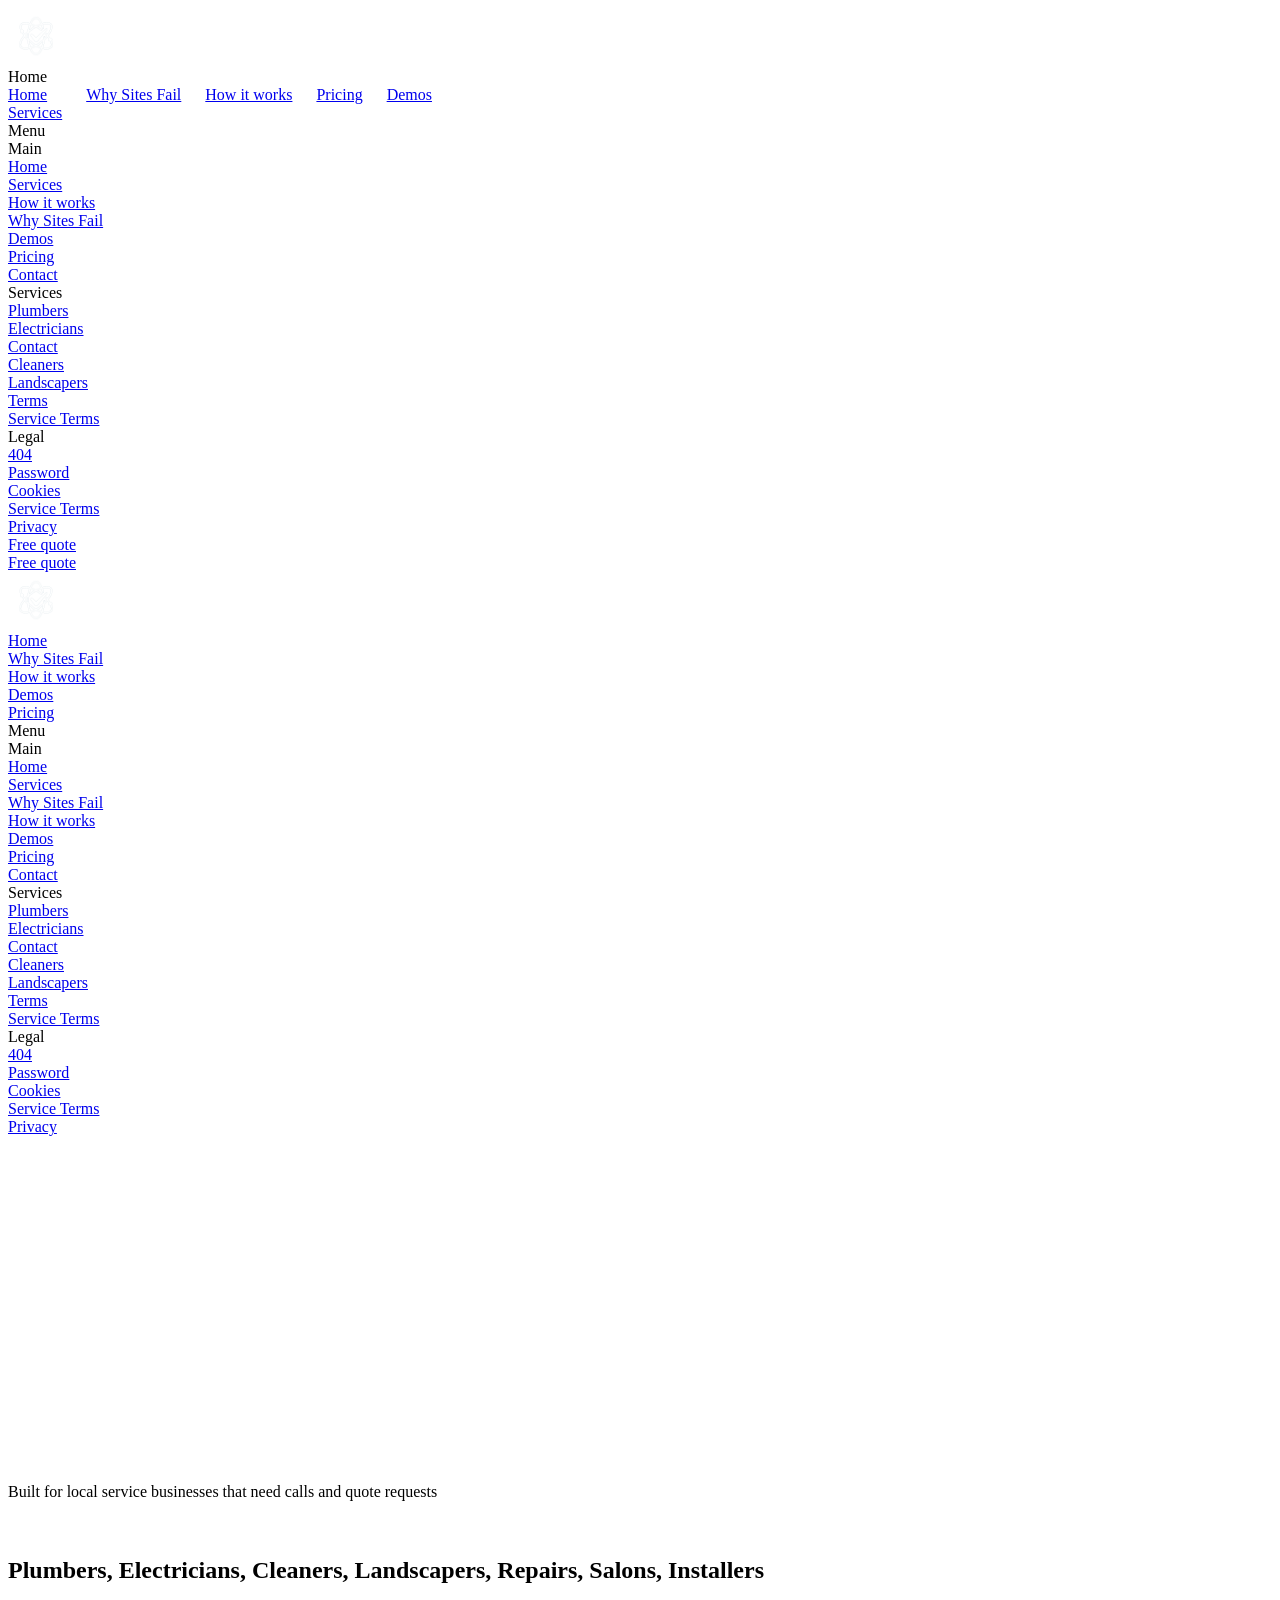
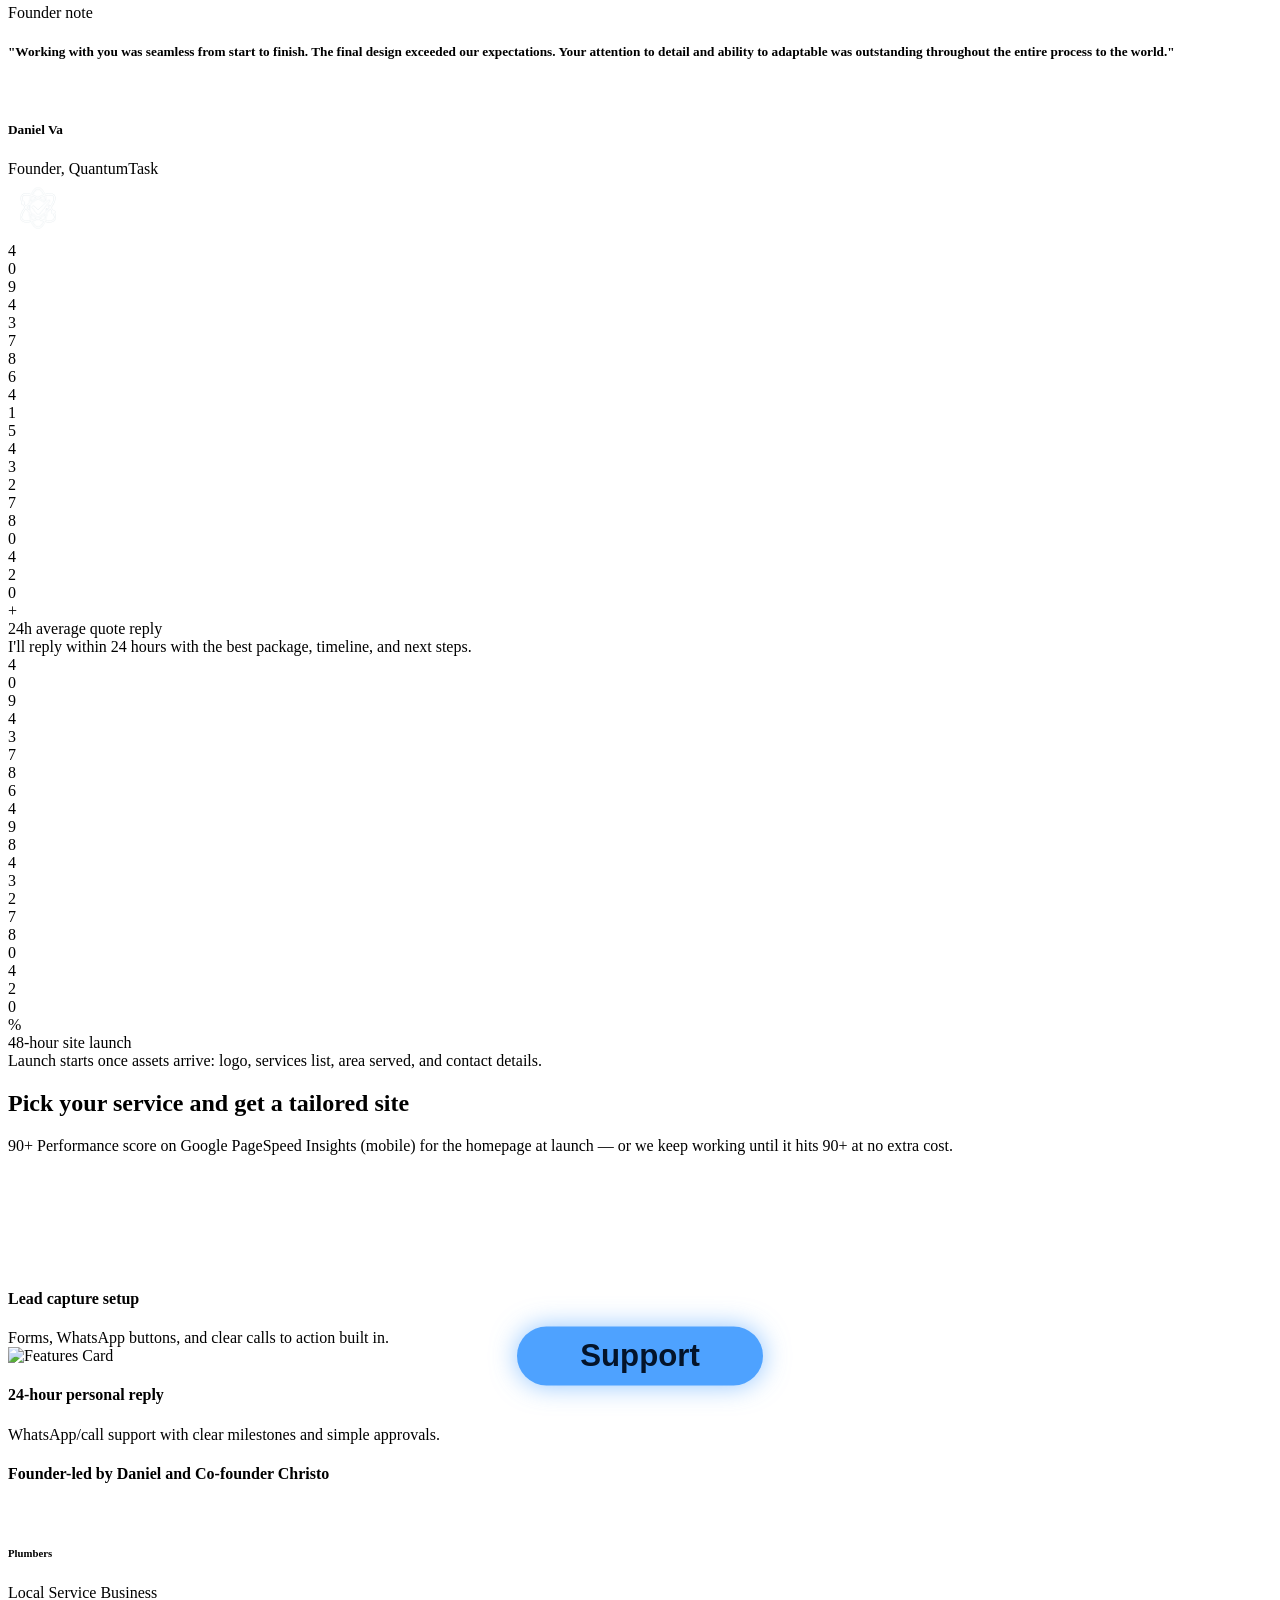
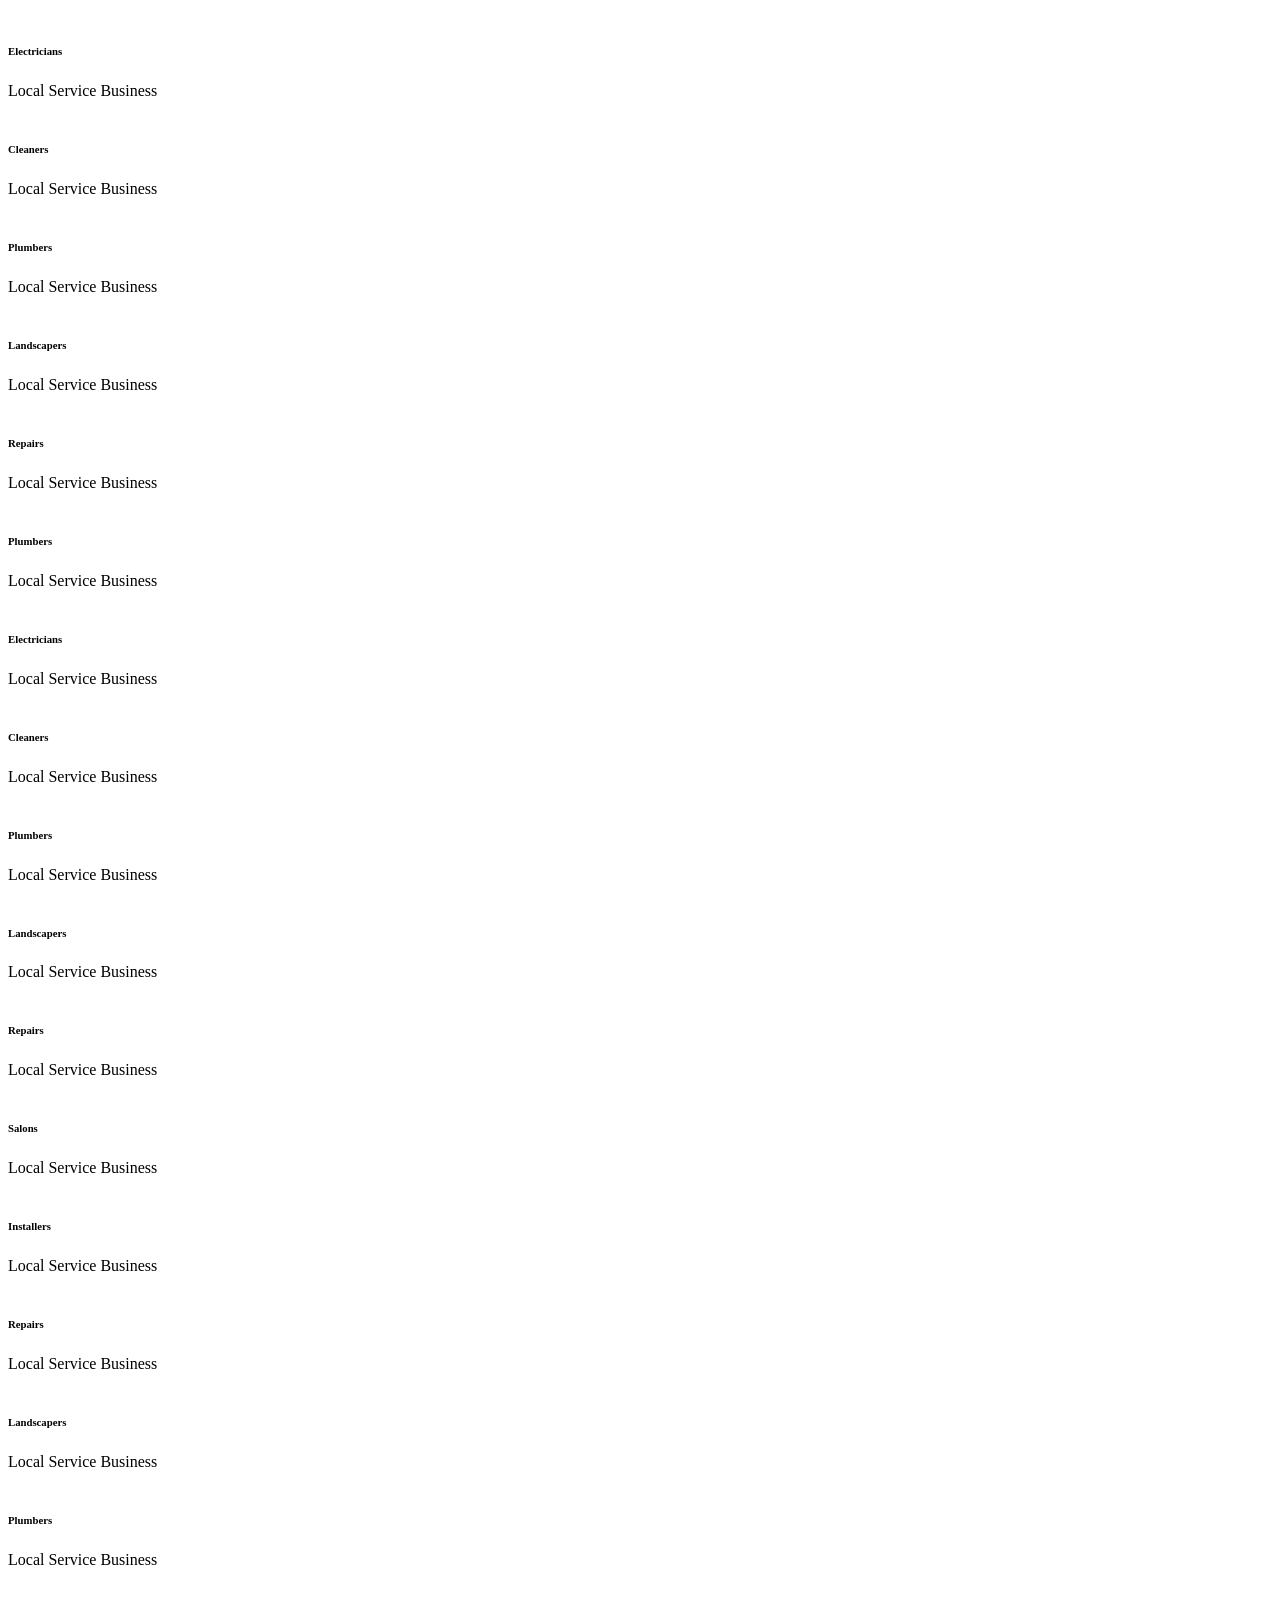
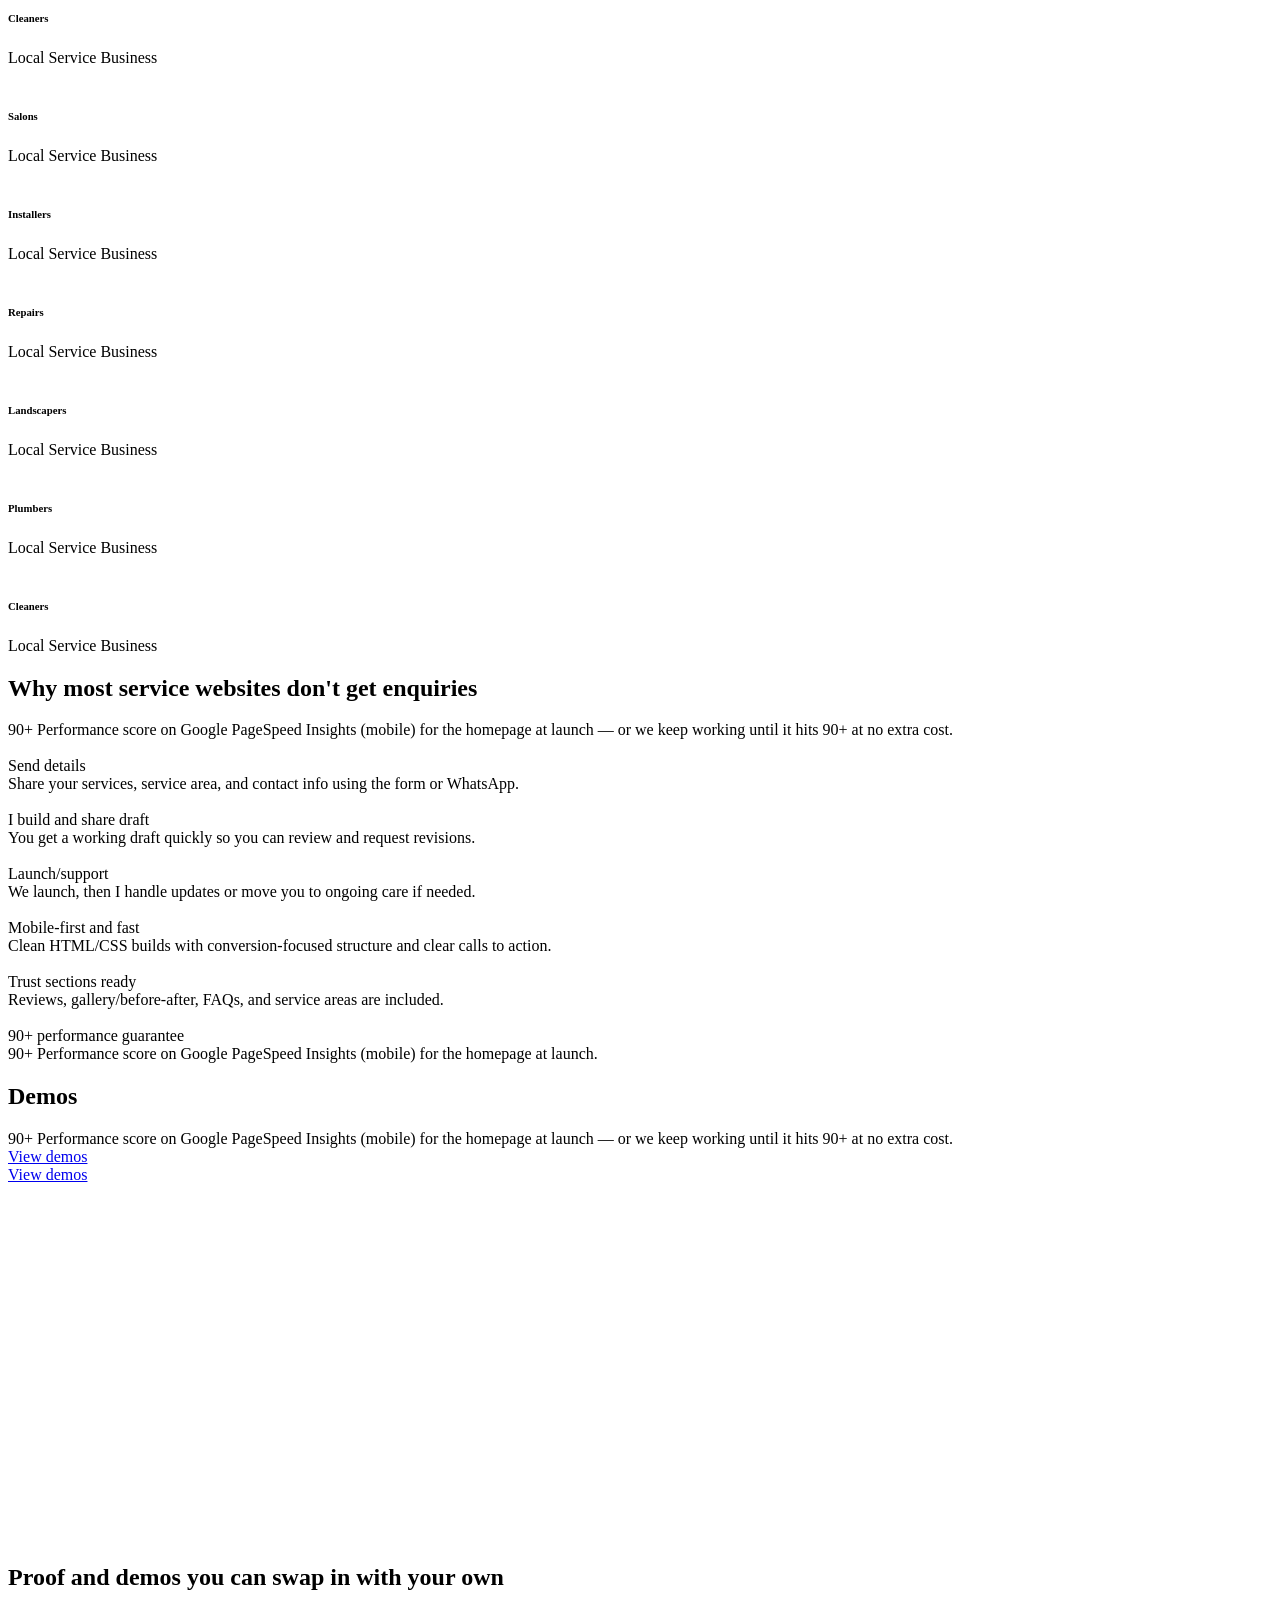
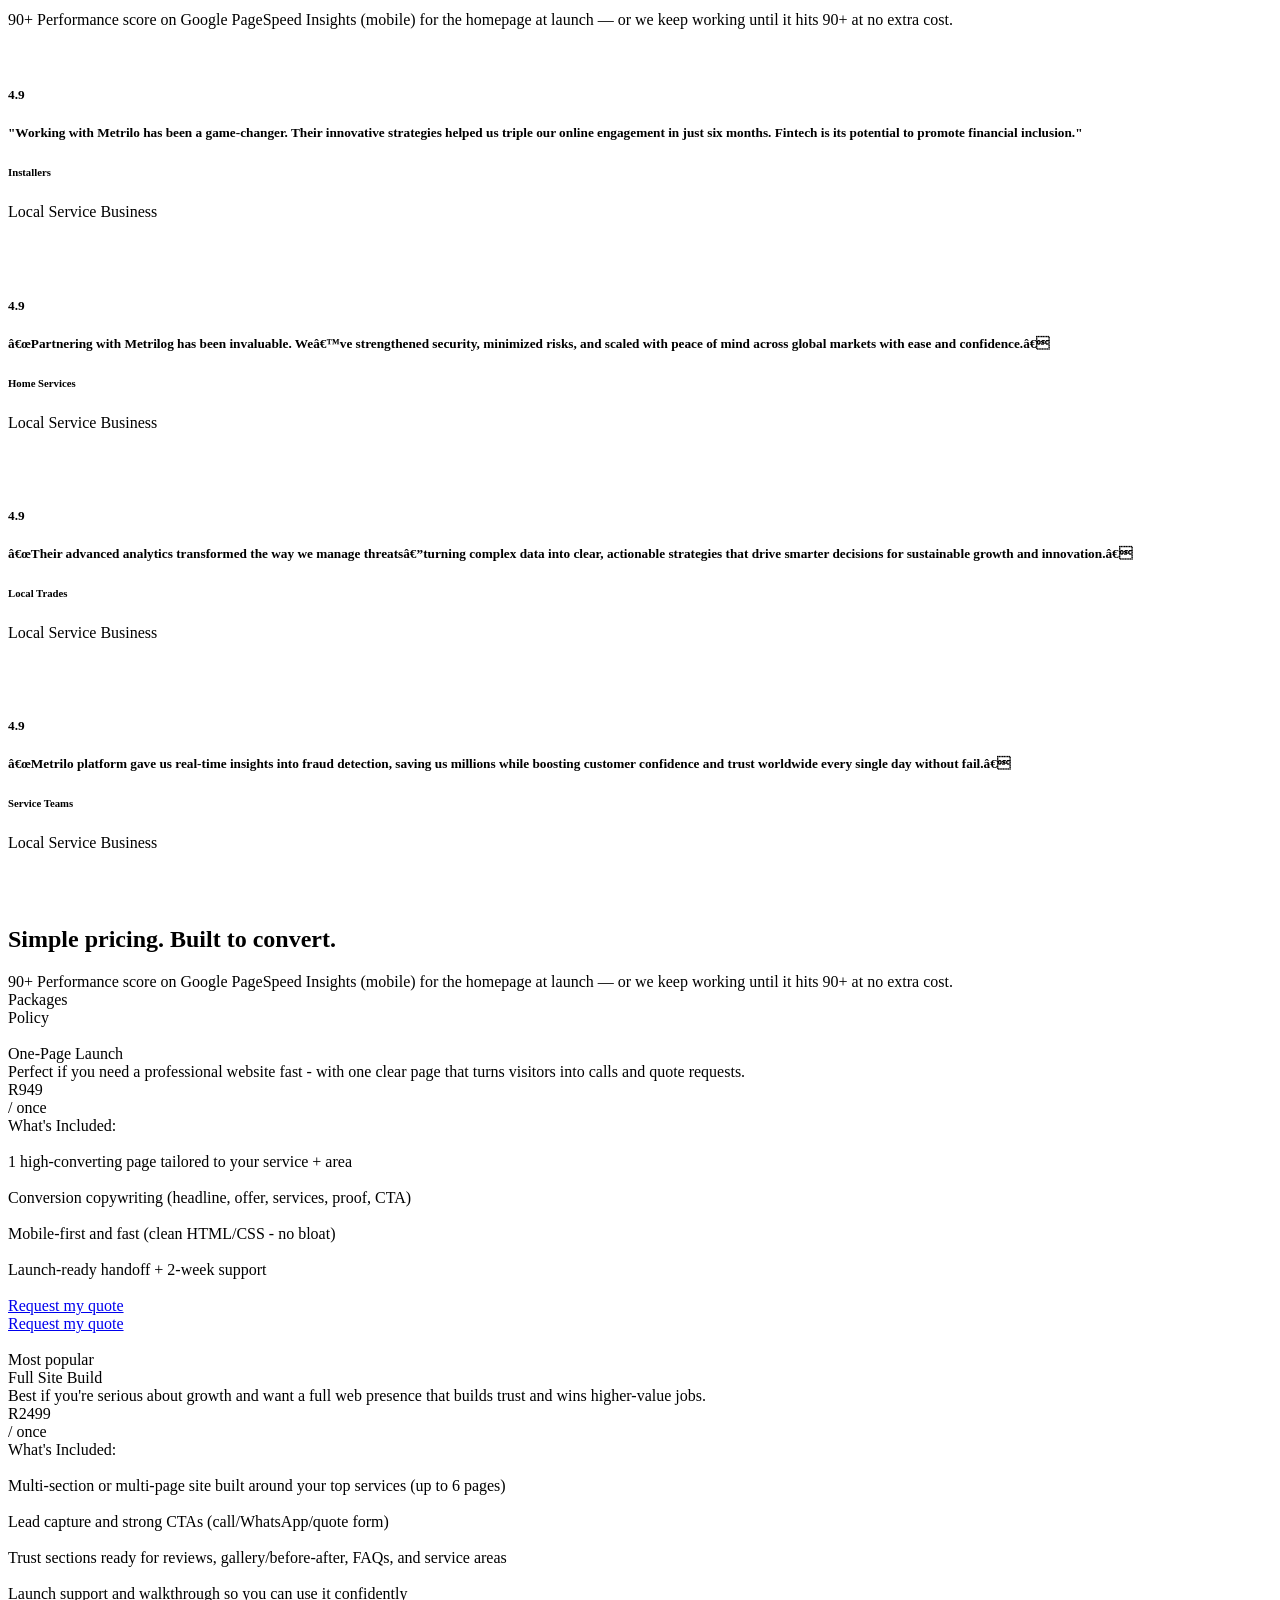
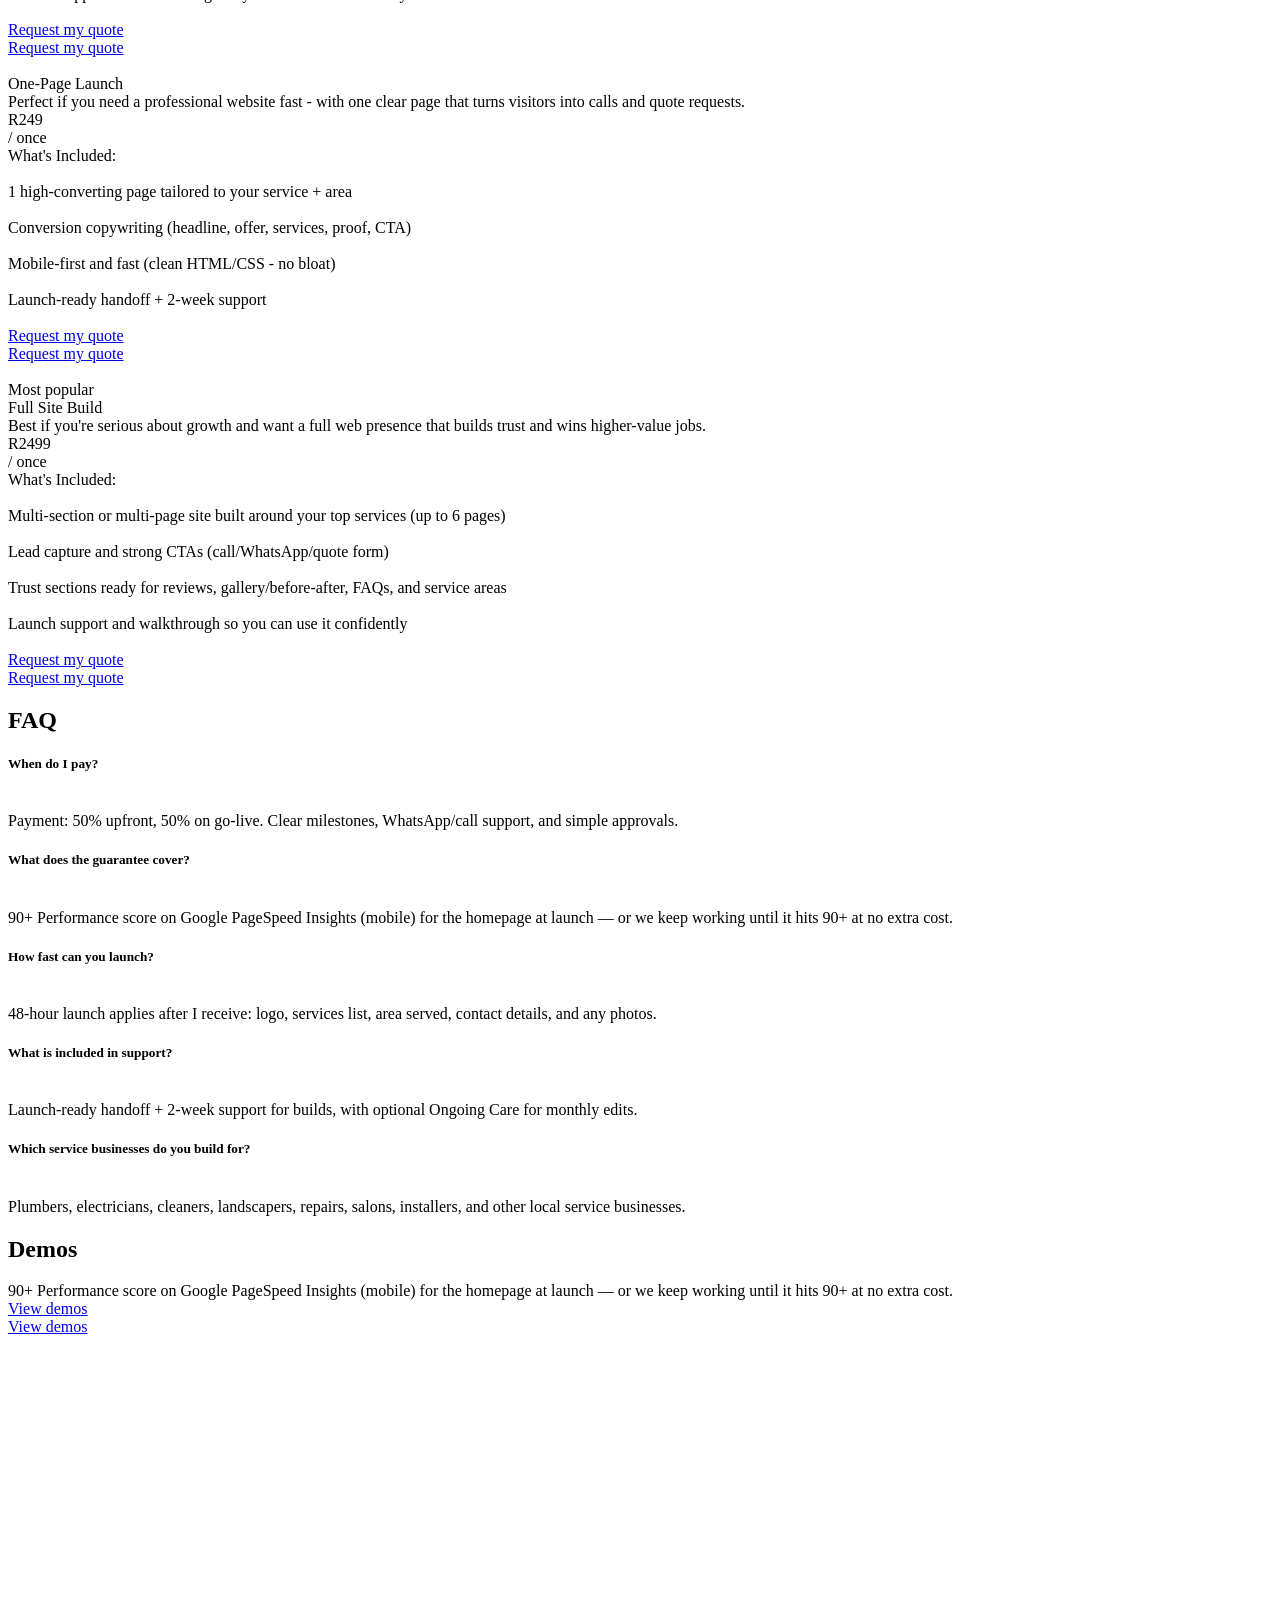
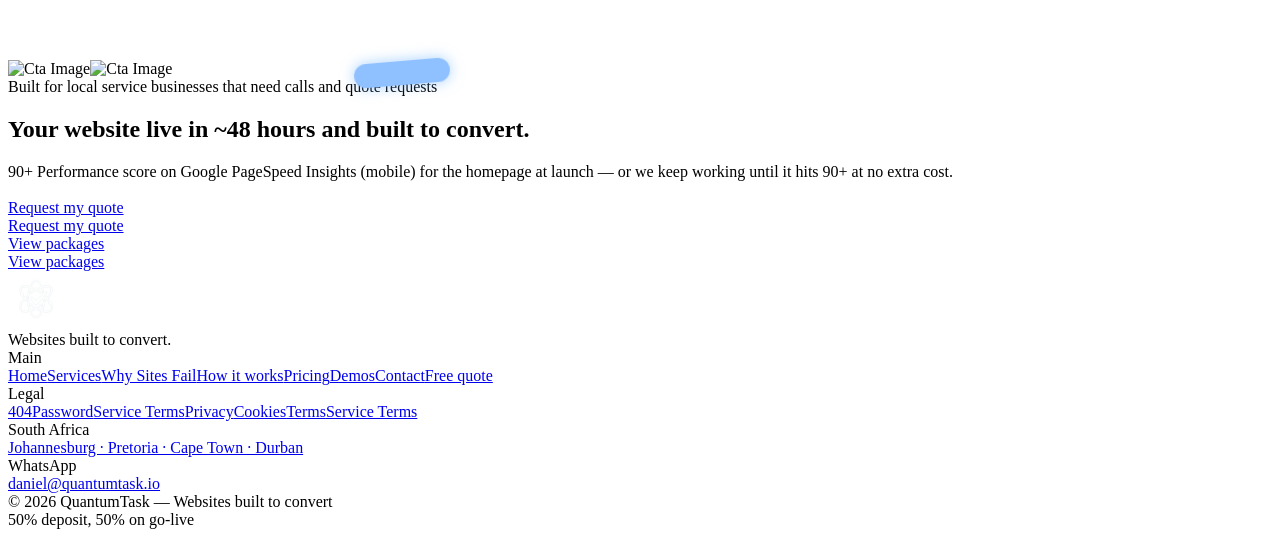
==== commit 482646f7: "Fix CTA blue mask position and remove image clipping" ====
--- a/index.html
+++ b/index.html
@@ -1,3 +1,4 @@
-﻿<!DOCTYPE html><!-- This site was created in Webflow. https://webflow.com --><!-- Last Published: Fri Oct 31 2025 03:33:24 GMT+0000 (Coordinated Universal Time) --><html data-wf-domain="setrex-saas-template.webflow.io" data-wf-page="68b6ff9adeb8a7b82b41a8b5" data-wf-site="68b6ff99deb8a7b82b41a88b" lang="en"><head><meta charset="utf-8"/><title>Web Design for Service Businesses in South Africa | QuantumTask</title><meta content="QuantumTask builds conversion-focused websites for local service businesses in South Africa, with fast launch timelines and quote-first pages that drive enquiries." name="description"/><meta content="Web Design for Service Businesses in South Africa | QuantumTask" property="og:title"/><meta content="QuantumTask builds conversion-focused websites for local service businesses in South Africa, with fast launch timelines and quote-first pages that drive enquiries." property="og:description"/><meta content="https://cdn.prod.website-files.com/68b6ff99deb8a7b82b41a88b/68fc814a7bdd06f933a3b618_og.png" property="og:image"/><meta content="Web Design for Service Businesses in South Africa | QuantumTask" property="twitter:title"/><meta content="QuantumTask builds conversion-focused websites for local service businesses in South Africa, with fast launch timelines and quote-first pages that drive enquiries." property="twitter:description"/><meta property="og:type" content="website"/><meta content="summary_large_image" name="twitter:card"/><meta content="width=device-width, initial-scale=1" name="viewport"/><meta content="Webflow" name="generator"/><link href="https://cdn.prod.website-files.com/68b6ff99deb8a7b82b41a88b/css/setrex-saas-template.webflow.shared.e4d26a7ba.css" rel="stylesheet" type="text/css"/><style>:root{--colors--yellow:#8fb3ff;--colors--light-yellow:#dce9ff}.w-webflow-badge{display:none !important;visibility:hidden !important}.qt-brand-text,.qt-footer-brand-text,.qt-intro-brand{display:inline-flex;align-items:center;gap:10px;color:#fff;font-family:Arial,sans-serif;font-weight:600;line-height:1;letter-spacing:-.02em;white-space:nowrap}.qt-brand-text{font-size:2rem}.qt-footer-brand-text{font-size:1.75rem}.qt-intro-brand{font-size:2.75rem;color:#fff;font-family:Arial,sans-serif;font-weight:600;line-height:1;letter-spacing:-.02em;white-space:nowrap;display:inline-flex;align-items:center;gap:10px}.qt-intro-brand::before{content:"";width:60px;height:60px;background:url("logo.png") center/contain no-repeat;box-shadow:none}.qt-brand-text::before,.qt-footer-brand-text::before{content:"";width:56px;height:56px;background:url("logo.png") center/contain no-repeat;box-shadow:none}@media (max-width:767px){.qt-brand-text{font-size:1.6rem}.qt-brand-text::before,.qt-footer-brand-text::before{width:48px;height:48px}.intro-bottom-wrap{display:grid !important;grid-template-columns:minmax(0,1fr) !important;gap:12px !important;align-items:start !important}.intro-info-wrap,.intro-info{min-width:0 !important}.intro-info .name,.intro-info .tagline{white-space:normal !important;overflow-wrap:anywhere}.qt-intro-brand{font-size:2rem;line-height:1.05;max-width:100%;justify-self:start;white-space:normal}} .interface-logo-blur{background-color:#2f6bff99 !important}.features-v1-lottie,.capabilities-icon,.features-v1-card-shadow{filter:hue-rotate(165deg) saturate(1.8) brightness(1.05) !important}.features-v1-card-image-wrap{position:relative}.support-badge{opacity:0 !important;pointer-events:none !important}.qt-support-cover{position:absolute;left:50%;top:50%;transform:translate(-50%,-50%);z-index:3;display:inline-flex;align-items:center;justify-content:center;min-width:190px;padding:14px 28px;border-radius:999px;background:#4ea2ff;color:#04142a;font-family:Arial,sans-serif;font-size:1.95rem;font-weight:600;line-height:1;box-shadow:0 0 26px rgba(78,162,255,.62);pointer-events:none}@media (max-width:767px){.qt-support-cover{min-width:150px;padding:10px 18px;font-size:1.1rem}}@media (min-width:992px){.navbar-desktop-center,.navbar-desktop-center .nav-left-menu-wrap{display:flex;align-items:center;flex-wrap:nowrap;overflow:visible !important;gap:24px}.navbar-desktop-center .nav-menu,.navbar-desktop-center .nav-dropdown,.navbar-desktop-center .dropdown-toggle{width:auto !important;min-width:0;flex:0 0 auto}.navbar-desktop-center .nav-text,.navbar-desktop-center .dropdown-toggle>div:last-child{white-space:nowrap;overflow:visible}} .cta-v1-image-wrap{position:relative;overflow:hidden}.qt-image-pill{position:absolute;left:34%;top:61%;transform:translate(-50%,-50%) rotate(-9deg);z-index:8;display:inline-flex;align-items:center;justify-content:center;min-width:210px;height:56px;padding:0 28px;border-radius:999px;background:linear-gradient(180deg,#bfe0ff 0%,#93c6f8 100%);color:#04142a;font-family:Arial,sans-serif;font-size:1.02rem;font-weight:700;line-height:1;letter-spacing:-.01em;box-shadow:0 0 32px rgba(88,164,255,.72),0 0 90px rgba(88,164,255,.38);pointer-events:none;white-space:nowrap}@media (max-width:991px){.qt-image-pill{left:39%;top:63%;transform:translate(-50%,-50%) rotate(-9deg);min-width:170px;height:46px;padding:0 20px;font-size:.9rem;box-shadow:0 0 24px rgba(88,164,255,.62),0 0 60px rgba(88,164,255,.3)}}@media (max-width:767px){.qt-image-pill{left:42%;top:64%;min-width:146px;height:40px;padding:0 16px;font-size:.78rem}}</style><style>@media (min-width:992px) {html.w-mod-js:not(.w-mod-ix) [data-w-id="646dd3f7-2664-8760-0441-ffbe368db993"] {opacity:0;-webkit-transform:translate3d(0, 0, 0) scale3d(0.4, 0.4, 1) rotateX(0) rotateY(0) rotateZ(0) skew(0, 0);-moz-transform:translate3d(0, 0, 0) scale3d(0.4, 0.4, 1) rotateX(0) rotateY(0) rotateZ(0) skew(0, 0);-ms-transform:translate3d(0, 0, 0) scale3d(0.4, 0.4, 1) rotateX(0) rotateY(0) rotateZ(0) skew(0, 0);transform:translate3d(0, 0, 0) scale3d(0.4, 0.4, 1) rotateX(0) rotateY(0) rotateZ(0) skew(0, 0);}}@media (max-width:991px) and (min-width:768px) {html.w-mod-js:not(.w-mod-ix) [data-w-id="646dd3f7-2664-8760-0441-ffbe368db993"] {opacity:0;-webkit-transform:translate3d(0, 0, 0) scale3d(0.4, 0.4, 1) rotateX(0) rotateY(0) rotateZ(0) skew(0, 0);-moz-transform:translate3d(0, 0, 0) scale3d(0.4, 0.4, 1) rotateX(0) rotateY(0) rotateZ(0) skew(0, 0);-ms-transform:translate3d(0, 0, 0) scale3d(0.4, 0.4, 1) rotateX(0) rotateY(0) rotateZ(0) skew(0, 0);transform:translate3d(0, 0, 0) scale3d(0.4, 0.4, 1) rotateX(0) rotateY(0) rotateZ(0) skew(0, 0);}}</style><script type="text/javascript">!function(o,c){var n=c.documentElement,t=" w-mod-";n.className+=t+"js",("ontouchstart"in o||o.DocumentTouch&&c instanceof DocumentTouch)&&(n.className+=t+"touch")}(window,document);</script><link href="./logo.png?v=2" rel="shortcut icon" type="image/png" sizes="32x32"/><link href="./logo.png?v=2" rel="icon" type="image/png" sizes="32x32"/><link href="./logo.png?v=2" rel="apple-touch-icon" sizes="180x180"/></head><body><div class="page-wrapper"><section class="hero-v1"><section class="navbar"><div class="nav-container"><div class="navbar-wrap"><div class="navbar-desktop-wrap"><div class="navbar-desktop-left _02"><a href="/" aria-current="page" class="navbar-brand w-inline-block w--current"><span class="qt-brand-text">QuantumTask</span></a></div><div class="navbar-desktop-center"><div class="nav-left-menu-wrap"><div data-delay="0" data-hover="true" class="nav-dropdown w-dropdown"><div class="dropdown-toggle w-dropdown-toggle"><div class="icon w-icon-dropdown-toggle"></div><div>Home</div></div><nav class="nav-dropdown-list _02 w-dropdown-list"><div class="dropdown-list-wrap black"><div class="dropdown-wrap small"><div class="dropdown-column"><div class="dropdown-menu-wrap"><div class="dropdown-menu-list"><a href="/" aria-current="page" class="dropdown-menu w-inline-block w--current"><div class="paragraph-02 dropdown-link-text">Home</div><div class="menu-underline"></div></a><a href="/home-02" class="dropdown-menu w-inline-block"><div class="paragraph-02 dropdown-link-text">Services</div><div class="menu-underline"></div></a></div></div></div></div></div></nav></div><a href="/about" class="nav-menu w-inline-block"><div class="paragraph-02 nav-text">Why Sites Fail</div></a><a href="/features" class="nav-menu w-inline-block"><div class="paragraph-02 nav-text">How it works</div></a><a href="/pricing" class="nav-menu w-inline-block"><div class="paragraph-02 nav-text">Pricing</div></a><a href="/blog" class="nav-menu w-inline-block"><div class="paragraph-02 nav-text">Demos</div></a><div class="nav-divider"></div></div></div><div class="navbar-desktop-right _02"><div data-delay="0" data-hover="true" class="nav-dropdown w-dropdown"><div class="dropdown-toggle w-dropdown-toggle"><div class="icon w-icon-dropdown-toggle"></div><div>Menu</div></div><nav class="nav-dropdown-list w-dropdown-list"><div class="dropdown-list-wrap black"><div class="dropdown-wrap"><div class="dropdown-column"><div class="dropdown-menu-wrap"><div class="dropdown-title-wrap"><div class="paragraph-02 dropdown-title">Main</div></div><div class="dropdown-menu-list"><a href="/" aria-current="page" class="dropdown-menu w-inline-block w--current"><div class="paragraph-02 dropdown-link-text">Home</div><div class="menu-underline"></div></a><a href="/home-02" class="dropdown-menu w-inline-block"><div class="paragraph-02 dropdown-link-text">Services</div><div class="menu-underline"></div></a><a href="/features" class="dropdown-menu w-inline-block"><div class="paragraph-02 dropdown-link-text">How it works</div><div class="menu-underline"></div></a><a href="/about" class="dropdown-menu w-inline-block"><div class="paragraph-02 dropdown-link-text">Why Sites Fail</div><div class="menu-underline"></div></a><a href="/blog" class="dropdown-menu w-inline-block"><div class="paragraph-02 dropdown-link-text">Demos</div><div class="menu-underline"></div></a><a href="/pricing" class="dropdown-menu w-inline-block"><div class="paragraph-02 copyright-text">Pricing</div><div class="menu-underline"></div></a><a href="/contact" class="dropdown-menu w-inline-block"><div class="paragraph-02 dropdown-link-text">Contact</div><div class="menu-underline"></div></a></div></div></div><div class="dropdown-column"><div class="dropdown-menu-wrap center"><div class="dropdown-title-wrap"><div class="paragraph-02 dropdown-title">Services</div></div><div class="dropdown-menu-list"><a href="/career" class="dropdown-menu w-inline-block"><div class="paragraph-02 dropdown-link-text">Plumbers</div><div class="menu-underline"></div></a><a href="https://metrilo.webflow.io/career/digital-marketing-specialist" class="dropdown-menu w-inline-block"><div class="paragraph-02 dropdown-link-text">Electricians</div><div class="menu-underline"></div></a><a href="/integration" class="dropdown-menu w-inline-block"><div class="paragraph-02 dropdown-link-text">Contact</div><div class="menu-underline"></div></a><a href="https://metrilo.webflow.io/integration/overlay" class="dropdown-menu w-inline-block"><div class="paragraph-02 dropdown-link-text">Cleaners</div><div class="menu-underline"></div></a><a href="https://metrilo.webflow.io/blog/how-to-leverage-data-to-make-smarter-decisions" class="dropdown-menu w-inline-block"><div class="paragraph-02 dropdown-link-text">Landscapers</div><div class="menu-underline"></div></a><a href="/privacy-policy" class="dropdown-menu w-inline-block"><div class="paragraph-02 dropdown-link-text">Terms</div><div class="menu-underline"></div></a><a href="/terms-condition" class="dropdown-menu w-inline-block"><div class="paragraph-02 dropdown-link-text">Service Terms</div><div class="menu-underline"></div></a></div></div></div><div class="dropdown-column"><div class="dropdown-menu-wrap"><div class="dropdown-title-wrap"><div class="paragraph-02 dropdown-title">Legal</div></div><div class="dropdown-menu-list"><a href="/404" class="dropdown-menu w-inline-block"><div class="paragraph-02 dropdown-link-text">404</div><div class="menu-underline"></div></a><a href="/401" class="dropdown-menu w-inline-block"><div class="paragraph-02 dropdown-link-text">Password</div><div class="menu-underline"></div></a><a href="/utility-pages/style-guide" class="dropdown-menu w-inline-block"><div class="paragraph-02 dropdown-link-text">Cookies</div><div class="menu-underline"></div></a><a href="/utility-pages/license" class="dropdown-menu w-inline-block"><div class="paragraph-02 dropdown-link-text">Service Terms</div><div class="menu-underline"></div></a><a href="/utility-pages/changelog" class="dropdown-menu w-inline-block"><div class="paragraph-02 dropdown-link-text">Privacy</div><div class="menu-underline"></div></a></div></div></div></div></div></nav></div><a data-wf--button-03--variant="small-button" href="/contact" class="button-03 w-variant-cc5dd8fd-70b5-4808-abb1-9e4187eb6e40 w-inline-block"><div class="button-03-text-wrap w-variant-cc5dd8fd-70b5-4808-abb1-9e4187eb6e40"><div class="button-03-text-group"><div class="primary-button-text text-black w-variant-cc5dd8fd-70b5-4808-abb1-9e4187eb6e40">Free quote</div><div class="primary-button-text text-black w-variant-cc5dd8fd-70b5-4808-abb1-9e4187eb6e40">Free quote</div></div></div></a></div></div><div class="navbar-mobile-wrap"><div class="navbar-top-wrap"><a href="/" aria-current="page" class="navbar-brand w-inline-block w--current"><span class="qt-brand-text">QuantumTask</span></a><div class="navbar-right"><div class="navbar-menu-box"><div data-is-ix2-target="1" class="hamburger" data-w-id="516c7e59-e375-1580-6f04-902ba946548d" data-animation-type="lottie" data-src="https://cdn.prod.website-files.com/688d31d885372b14ca5e3d8b/6895ddc8596063c67f981615_White%20Menu.json" data-loop="0" data-direction="1" data-autoplay="0" data-renderer="svg" data-default-duration="0" data-duration="2.0020019204587935" data-ix2-initial-state="0"></div></div></div></div></div><div class="mobile-dropdown-wrap"><div class="mobile-dropdown-list-wrap"><div class="mobile-dropdown-list"><a href="/" aria-current="page" class="paragraph-02 mobile-menu w--current">Home</a></div><div class="mobile-dropdown-list"><a href="/about" class="paragraph-02 mobile-menu">Why Sites Fail</a></div><div class="mobile-dropdown-list"><a href="/features" class="paragraph-02 mobile-menu">How it works</a></div><div class="mobile-dropdown-list"><a href="/blog" class="paragraph-02 mobile-menu">Demos</a></div><div class="mobile-dropdown-list"><a href="/pricing" class="paragraph-02 mobile-menu">Pricing</a></div><div class="mobile-dropdown-list pages"><div data-delay="0" data-hover="true" data-w-id="516c7e59-e375-1580-6f04-902ba94654a0" class="dropdown w-dropdown"><div class="dropdown-toggle w-dropdown-toggle"><div class="icon w-icon-dropdown-toggle"></div><div>Menu</div></div><nav class="nav-dropdown-list w-dropdown-list"><div class="dropdown-list-wrap"><div class="dropdown-wrap"><div class="dropdown-column"><div class="dropdown-menu-wrap"><div class="dropdown-title-wrap"><div class="paragraph-02 dropdown-title">Main</div></div><div class="dropdown-menu-list"><a href="/" aria-current="page" class="dropdown-menu w-inline-block w--current"><div class="paragraph-02 dropdown-link-text">Home</div><div class="menu-underline"></div></a><a href="/home-02" class="dropdown-menu w-inline-block"><div class="paragraph-02 dropdown-link-text">Services</div><div class="menu-underline"></div></a><a href="/about" class="dropdown-menu w-inline-block"><div class="paragraph-02 dropdown-link-text">Why Sites Fail</div><div class="menu-underline"></div></a><a href="/features" class="dropdown-menu w-inline-block"><div class="paragraph-02 dropdown-link-text">How it works</div><div class="menu-underline"></div></a><a href="/blog" class="dropdown-menu w-inline-block"><div class="paragraph-02 dropdown-link-text">Demos</div><div class="menu-underline"></div></a><a href="/pricing" class="dropdown-menu w-inline-block"><div class="paragraph-02 copyright-text">Pricing</div><div class="menu-underline"></div></a><a href="/contact" class="dropdown-menu w-inline-block"><div class="paragraph-02 dropdown-link-text">Contact</div><div class="menu-underline"></div></a></div></div></div><div class="dropdown-column"><div class="dropdown-menu-wrap center"><div class="dropdown-title-wrap"><div class="paragraph-02 dropdown-title">Services</div></div><div class="dropdown-menu-list"><a href="/career" class="dropdown-menu w-inline-block"><div class="paragraph-02 dropdown-link-text">Plumbers</div><div class="menu-underline"></div></a><a href="https://metrilo.webflow.io/career/digital-marketing-specialist" class="dropdown-menu w-inline-block"><div class="paragraph-02 dropdown-link-text">Electricians</div><div class="menu-underline"></div></a><a href="/integration" class="dropdown-menu w-inline-block"><div class="paragraph-02 dropdown-link-text">Contact</div><div class="menu-underline"></div></a><a href="https://metrilo.webflow.io/integration/overlay" class="dropdown-menu w-inline-block"><div class="paragraph-02 dropdown-link-text">Cleaners</div><div class="menu-underline"></div></a><a href="https://metrilo.webflow.io/blog/how-to-leverage-data-to-make-smarter-decisions" class="dropdown-menu w-inline-block"><div class="paragraph-02 dropdown-link-text">Landscapers</div><div class="menu-underline"></div></a><a href="/privacy-policy" class="dropdown-menu w-inline-block"><div class="paragraph-02 dropdown-link-text">Terms</div><div class="menu-underline"></div></a><a href="/terms-condition" class="dropdown-menu w-inline-block"><div class="paragraph-02 dropdown-link-text">Service Terms</div><div class="menu-underline"></div></a></div></div></div><div class="dropdown-column"><div class="dropdown-menu-wrap"><div class="dropdown-title-wrap"><div class="paragraph-02 dropdown-title">Legal</div></div><div class="dropdown-menu-list"><a href="/404" class="dropdown-menu w-inline-block"><div class="paragraph-02 dropdown-link-text">404</div><div class="menu-underline"></div></a><a href="/401" class="dropdown-menu w-inline-block"><div class="paragraph-02 dropdown-link-text">Password</div><div class="menu-underline"></div></a><a href="/utility-pages/style-guide" class="dropdown-menu w-inline-block"><div class="paragraph-02 dropdown-link-text">Cookies</div><div class="menu-underline"></div></a><a href="/utility-pages/license" class="dropdown-menu w-inline-block"><div class="paragraph-02 dropdown-link-text">Service Terms</div><div class="menu-underline"></div></a><a href="/utility-pages/changelog" class="dropdown-menu w-inline-block"><div class="paragraph-02 dropdown-link-text">Privacy</div><div class="menu-underline"></div></a></div></div></div></div></div></nav></div></div></div></div></div></div><div class="progressive-blur-wrap"><div class="progressive-blur"><div STYLE="--i: 6;" class="progressive-blur-panel _01"></div><div STYLE="--i: 5;" class="progressive-blur-panel _02"></div><div STYLE="--i: 4;" class="progressive-blur-panel _03"></div><div STYLE="--i: 3;" class="progressive-blur-panel _04"></div><div STYLE="--i: 2;" class="progressive-blur-panel _05"></div><div STYLE="--i: 1;" class="progressive-blur-panel _06"></div><div STYLE="--i: 1;" class="progressive-blur-panel _07"></div><div STYLE="--i: 1;" class="progressive-blur-panel _08"></div><div STYLE="--i: 1;" class="progressive-blur-panel _09"></div><div STYLE="--i: 1;" class="progressive-blur-panel _10"></div></div></div></section><div class="hero-v1-wrap"><div class="container hero"><div class="hero-v1-main-wrap"><div class="hero-v1-content"><div class="hero-header-wrap"><div data-w-id="86301484-2666-2745-62db-eb6d9669c6cb" style="-webkit-transform:translate3d(0, 50px, 0) scale3d(1, 1, 1) rotateX(0) rotateY(0) rotateZ(0) skew(0, 0);-moz-transform:translate3d(0, 50px, 0) scale3d(1, 1, 1) rotateX(0) rotateY(0) rotateZ(0) skew(0, 0);-ms-transform:translate3d(0, 50px, 0) scale3d(1, 1, 1) rotateX(0) rotateY(0) rotateZ(0) skew(0, 0);transform:translate3d(0, 50px, 0) scale3d(1, 1, 1) rotateX(0) rotateY(0) rotateZ(0) skew(0, 0);opacity:0" class="hero-badge-wrap"><div data-wf--badge--variant="transparent" class="badge-wrap w-variant-33c76380-ad7a-1cd5-0908-e4c3cb901f07"><div class="badge-inner-wrap w-variant-33c76380-ad7a-1cd5-0908-e4c3cb901f07"><div class="badge-content"><div class="badge-dot"></div><div class="tagline-01 badge-text">Built for local service businesses that need calls and quote requests</div></div><div class="badge-inner-bg"></div></div><div class="badge-outline w-variant-33c76380-ad7a-1cd5-0908-e4c3cb901f07"></div></div></div><div class="hero-text-wrap"><div data-w-id="86301484-2666-2745-62db-eb6d9669c6cf" style="-webkit-transform:translate3d(0, 50px, 0) scale3d(1, 1, 1) rotateX(0) rotateY(0) rotateZ(0) skew(0, 0);-moz-transform:translate3d(0, 50px, 0) scale3d(1, 1, 1) rotateX(0) rotateY(0) rotateZ(0) skew(0, 0);-ms-transform:translate3d(0, 50px, 0) scale3d(1, 1, 1) rotateX(0) rotateY(0) rotateZ(0) skew(0, 0);transform:translate3d(0, 50px, 0) scale3d(1, 1, 1) rotateX(0) rotateY(0) rotateZ(0) skew(0, 0);opacity:0" class="hero-heading-wrap"><h1 class="text-center">Your website live in ~48 hours and built to convert.</h1></div><div data-w-id="d9574076-0c3e-aad0-672f-eb2f110fe94a" style="-webkit-transform:translate3d(0, 50px, 0) scale3d(1, 1, 1) rotateX(0) rotateY(0) rotateZ(0) skew(0, 0);-moz-transform:translate3d(0, 50px, 0) scale3d(1, 1, 1) rotateX(0) rotateY(0) rotateZ(0) skew(0, 0);-ms-transform:translate3d(0, 50px, 0) scale3d(1, 1, 1) rotateX(0) rotateY(0) rotateZ(0) skew(0, 0);transform:translate3d(0, 50px, 0) scale3d(1, 1, 1) rotateX(0) rotateY(0) rotateZ(0) skew(0, 0);opacity:0" class="hero-subtitle-wrap"><div class="paragraph-02 hero-subtitle">90+ Performance score on Google PageSpeed Insights (mobile) for the homepage at launch &mdash; or we keep working until it hits 90+ at no extra cost.</div></div></div><div data-w-id="596ff1ac-b32b-9386-b461-42cf81b07a2c" style="-webkit-transform:translate3d(0, 50px, 0) scale3d(1, 1, 1) rotateX(0) rotateY(0) rotateZ(0) skew(0, 0);-moz-transform:translate3d(0, 50px, 0) scale3d(1, 1, 1) rotateX(0) rotateY(0) rotateZ(0) skew(0, 0);-ms-transform:translate3d(0, 50px, 0) scale3d(1, 1, 1) rotateX(0) rotateY(0) rotateZ(0) skew(0, 0);transform:translate3d(0, 50px, 0) scale3d(1, 1, 1) rotateX(0) rotateY(0) rotateZ(0) skew(0, 0);opacity:0" class="hero-button-wrap"><a data-wf--button-01--variant="base" href="/contact" class="button-01 w-inline-block"><div class="button-01-arrow-wrap"><div class="button-01-arrow-group"><img loading="lazy" src="https://cdn.prod.website-files.com/68b6ff99deb8a7b82b41a88b/68b70c85e8f4e65558ee26be_Arrow.svg" alt="" class="button-01-arrow"/><img loading="lazy" src="https://cdn.prod.website-files.com/68b6ff99deb8a7b82b41a88b/68b70c85e8f4e65558ee26be_Arrow.svg" alt="" class="button-01-arrow"/></div></div><div class="button-01-text-wrap"><div class="button-01-text-group"><div class="primary-button-text">Request my quote</div><div class="primary-button-text">Request my quote</div></div></div></a><a data-wf--button-03--variant="base" href="#Pricing" class="button-03 w-inline-block"><div class="button-03-text-wrap"><div class="button-03-text-group"><div class="primary-button-text text-black">View packages</div><div class="primary-button-text text-black">View packages</div></div></div></a></div></div></div></div></div></div><div class="hero-v1-video-wrap"><div data-poster-url="https://cdn.prod.website-files.com/68b6ff99deb8a7b82b41a88b%2F68bf3669f39313242f4e3e3b_Hero%20Video-poster-00001.jpg" data-video-urls="https://cdn.prod.website-files.com/68b6ff99deb8a7b82b41a88b%2F68bf3669f39313242f4e3e3b_Hero%20Video-transcode.mp4,https://cdn.prod.website-files.com/68b6ff99deb8a7b82b41a88b%2F68bf3669f39313242f4e3e3b_Hero%20Video-transcode.webm" data-autoplay="true" data-loop="true" data-wf-ignore="true" class="hero-v1-video w-background-video w-background-video-atom"><video id="da038155-51dd-074d-d982-c21e418e8611-video" autoplay="" loop="" style="background-image:url(&quot;https://cdn.prod.website-files.com/68b6ff99deb8a7b82b41a88b%2F68bf3669f39313242f4e3e3b_Hero%20Video-poster-00001.jpg&quot;)" muted="" playsinline="" data-wf-ignore="true" data-object-fit="cover"><source src="https://cdn.prod.website-files.com/68b6ff99deb8a7b82b41a88b%2F68bf3669f39313242f4e3e3b_Hero%20Video-transcode.mp4" data-wf-ignore="true"/><source src="https://cdn.prod.website-files.com/68b6ff99deb8a7b82b41a88b%2F68bf3669f39313242f4e3e3b_Hero%20Video-transcode.webm" data-wf-ignore="true"/></video></div><div class="hero-v1-video-shadow"></div></div></section><section data-wf--brands--variant="base" class="brands"><div class="container"><div class="brands-wrap"><div class="section-header-wrap"><div class="section-header-content"><div class="section-header-text-wrap"><div class="heading-wrap"><div class="paragraph-02 text-center">Built for local service businesses that need calls and quote requests</div></div></div></div></div><div data-w-id="7c8d6803-402c-e240-389c-f588eda4c01e" class="brands-main-wrap"><div class="brands-marquee-wrap"><div class="brands-list"><img src="https://cdn.prod.website-files.com/68b6ff99deb8a7b82b41a88b/68bc6c1cab179973adab31be_Logo-1.svg" loading="lazy" alt="" class="brand-logo"/><img src="https://cdn.prod.website-files.com/68b6ff99deb8a7b82b41a88b/68bc6c1c3a90b9653da16331_Logo.svg" loading="lazy" alt="" class="brand-logo"/><img src="https://cdn.prod.website-files.com/68b6ff99deb8a7b82b41a88b/68bc6c1cf1c5d4f1648eaae9_Logo-3.svg" loading="lazy" alt="" class="brand-logo"/><img src="https://cdn.prod.website-files.com/68b6ff99deb8a7b82b41a88b/68bc6c1c79614a03a077a7d8_Logo-4.svg" loading="lazy" alt="" class="brand-logo"/><img src="https://cdn.prod.website-files.com/68b6ff99deb8a7b82b41a88b/68bc6c1cb6fd71e63bf037c9_Logo-2.svg" loading="lazy" alt="" class="brand-logo"/><img src="https://cdn.prod.website-files.com/68b6ff99deb8a7b82b41a88b/68bc6c1cab179973adab31be_Logo-1.svg" loading="lazy" alt="" class="brand-logo"/><img src="https://cdn.prod.website-files.com/68b6ff99deb8a7b82b41a88b/68bc6c1c3a90b9653da16331_Logo.svg" loading="lazy" alt="" class="brand-logo"/><img src="https://cdn.prod.website-files.com/68b6ff99deb8a7b82b41a88b/68bc6c1cf1c5d4f1648eaae9_Logo-3.svg" loading="lazy" alt="" class="brand-logo"/><img src="https://cdn.prod.website-files.com/68b6ff99deb8a7b82b41a88b/68bc6c1c79614a03a077a7d8_Logo-4.svg" loading="lazy" alt="" class="brand-logo"/><img src="https://cdn.prod.website-files.com/68b6ff99deb8a7b82b41a88b/68bc6c1cb6fd71e63bf037c9_Logo-2.svg" loading="lazy" alt="" class="brand-logo"/></div><div class="brands-list"><img src="https://cdn.prod.website-files.com/68b6ff99deb8a7b82b41a88b/68bc6c1cab179973adab31be_Logo-1.svg" loading="lazy" alt="" class="brand-logo"/><img src="https://cdn.prod.website-files.com/68b6ff99deb8a7b82b41a88b/68bc6c1c3a90b9653da16331_Logo.svg" loading="lazy" alt="" class="brand-logo"/><img src="https://cdn.prod.website-files.com/68b6ff99deb8a7b82b41a88b/68bc6c1cf1c5d4f1648eaae9_Logo-3.svg" loading="lazy" alt="" class="brand-logo"/><img src="https://cdn.prod.website-files.com/68b6ff99deb8a7b82b41a88b/68bc6c1c79614a03a077a7d8_Logo-4.svg" loading="lazy" alt="" class="brand-logo"/><img src="https://cdn.prod.website-files.com/68b6ff99deb8a7b82b41a88b/68bc6c1cb6fd71e63bf037c9_Logo-2.svg" loading="lazy" alt="" class="brand-logo"/><img src="https://cdn.prod.website-files.com/68b6ff99deb8a7b82b41a88b/68bc6c1cab179973adab31be_Logo-1.svg" loading="lazy" alt="" class="brand-logo"/><img src="https://cdn.prod.website-files.com/68b6ff99deb8a7b82b41a88b/68bc6c1c3a90b9653da16331_Logo.svg" loading="lazy" alt="" class="brand-logo"/><img src="https://cdn.prod.website-files.com/68b6ff99deb8a7b82b41a88b/68bc6c1cf1c5d4f1648eaae9_Logo-3.svg" loading="lazy" alt="" class="brand-logo"/><img src="https://cdn.prod.website-files.com/68b6ff99deb8a7b82b41a88b/68bc6c1c79614a03a077a7d8_Logo-4.svg" loading="lazy" alt="" class="brand-logo"/><img src="https://cdn.prod.website-files.com/68b6ff99deb8a7b82b41a88b/68bc6c1cb6fd71e63bf037c9_Logo-2.svg" loading="lazy" alt="" class="brand-logo"/></div><div class="brands-left-shadow"></div><div class="brands-right-shadow"></div></div></div></div></div></section><section class="intro"><div class="container"><div class="intro-wrap"><div class="section-header-wrap"><div class="section-header-content"><div class="section-header-text-wrap"><div class="heading-wrap"><h2 class="text-center">Plumbers, Electricians, Cleaners, Landscapers, Repairs, Salons, Installers</h2></div></div></div></div><div class="intro-main-wrap"><div data-w-id="c0eb55f7-4b6f-e60a-bd6a-5a59712f9d11" class="intro-left"><div class="intro-card"><div class="intro-top-wrap"><div class="label-wrap shadow"><div class="tagline-02 text-black">Founder note</div></div><h5 class="text-style-h5 text-grey">&quot;Working with you was seamless from start to finish. The final design exceeded our expectations. Your attention to detail and ability to adaptable was outstanding throughout the entire process to the world.&quot;</h5></div><div class="intro-bottom-wrap"><div class="intro-info-wrap"><img src="https://cdn.prod.website-files.com/68b6ff99deb8a7b82b41a88b/68bc8ab3454cbbc5f39299c6_Avater.avif" loading="lazy" alt="" class="intro-image"/><div class="intro-info"><h5 class="h5 name">Daniel Va</h5><div class="paragraph-02 tagline">Founder, QuantumTask</div></div></div><span class="qt-intro-brand">QuantumTask</span></div></div><div class="card-outline"></div></div><div class="intro-right"><div class="intro-statistics-list"><div class="intro-statistics-card"><div class="intro-statistics-top"><div class="statistics-number-wrap"><div class="statistics-number-box upper"><div class="text-style-h1">4</div><div class="text-style-h1">0</div><div class="text-style-h1">9</div><div class="text-style-h1">4</div><div class="text-style-h1">3</div><div class="text-style-h1">7</div><div class="text-style-h1">8</div><div class="text-style-h1">6</div><div class="text-style-h1">4</div><div class="text-style-h1">1</div></div><div class="statistics-number-box lower"><div class="text-style-h1">5</div><div class="text-style-h1">4</div><div class="text-style-h1">3</div><div class="text-style-h1">2</div><div class="text-style-h1">7</div><div class="text-style-h1">8</div><div class="text-style-h1">0</div><div class="text-style-h1">4</div><div class="text-style-h1">2</div><div class="text-style-h1">0</div></div><div class="text-style-h1">+</div></div><div class="label-wrap light-green"><div class="tagline-02 text-black">24h average quote reply</div></div></div><div class="intro-statistics-bottom"><div class="paragraph-03 text-grey">I'll reply within 24 hours with the best package, timeline, and next steps.</div></div></div><div class="card-outline"></div></div><div class="intro-statistics-list"><div class="intro-statistics-card"><div class="intro-statistics-top"><div class="statistics-number-wrap"><div class="statistics-number-box upper"><div class="text-style-h1">4</div><div class="text-style-h1">0</div><div class="text-style-h1">9</div><div class="text-style-h1">4</div><div class="text-style-h1">3</div><div class="text-style-h1">7</div><div class="text-style-h1">8</div><div class="text-style-h1">6</div><div class="text-style-h1">4</div><div class="text-style-h1">9</div></div><div class="statistics-number-box lower"><div class="text-style-h1">8</div><div class="text-style-h1">4</div><div class="text-style-h1">3</div><div class="text-style-h1">2</div><div class="text-style-h1">7</div><div class="text-style-h1">8</div><div class="text-style-h1">0</div><div class="text-style-h1">4</div><div class="text-style-h1">2</div><div class="text-style-h1">0</div></div><div class="text-style-h1">%</div></div><div class="label-wrap light-green"><div class="tagline-02 text-black">48-hour site launch</div></div></div><div class="intro-statistics-bottom"><div class="paragraph-03 text-grey">Launch starts once assets arrive: logo, services list, area served, and contact details.</div></div></div><div class="card-outline"></div></div></div></div></div></div></section><section class="features-v1"><div class="container"><div class="features-v1-wrap"><div class="section-header-wrap"><div class="section-header-content"><div class="section-header-text-wrap"><div data-w-id="a098d7df-ae11-f91d-a939-905bda149082" class="heading-wrap medium"><h2 class="text-center">Pick your service and get a tailored site</h2></div><div class="subtitle-wrap"><div class="paragraph-02 subtitle">90+ Performance score on Google PageSpeed Insights (mobile) for the homepage at launch &mdash; or we keep working until it hits 90+ at no extra cost.</div></div></div></div></div><div class="features-v1-main-wrap"><div class="features-v1-top-wrap"><div data-w-id="e271d917-7d50-4a63-f5d8-ad28403c6d84" style="-webkit-transform:translate3d(0, 50px, 0) scale3d(1, 1, 1) rotateX(0) rotateY(0) rotateZ(0) skew(0, 0);-moz-transform:translate3d(0, 50px, 0) scale3d(1, 1, 1) rotateX(0) rotateY(0) rotateZ(0) skew(0, 0);-ms-transform:translate3d(0, 50px, 0) scale3d(1, 1, 1) rotateX(0) rotateY(0) rotateZ(0) skew(0, 0);transform:translate3d(0, 50px, 0) scale3d(1, 1, 1) rotateX(0) rotateY(0) rotateZ(0) skew(0, 0);opacity:0" class="features-v1-card-01"><div class="features-v1-card-01-inner"><div class="features-v1-card-01-left"><div class="label-wrap light-green"><div class="tagline-02 text-black">Choose a trade to see packages and examples tailored to your business.</div></div><div class="features-v1-text-wrap"><h3 class="h3">Browse by trade and choose the package that fits your business goals.</h3><div class="paragraph-02 text-grey">Choose a trade to see packages and examples tailored to your business.</div></div></div><div class="features-v1-card-01-right"><img src="https://cdn.prod.website-files.com/68b6ff99deb8a7b82b41a88b/68bf3f4fcb2729edbec31cd0_Features%20Card%2001.webp" loading="lazy" sizes="(max-width: 1268px) 100vw, 1268px" srcset="https://cdn.prod.website-files.com/68b6ff99deb8a7b82b41a88b/68bf3f4fcb2729edbec31cd0_Features%20Card%2001-p-500.webp 500w, https://cdn.prod.website-files.com/68b6ff99deb8a7b82b41a88b/68bf3f4fcb2729edbec31cd0_Features%20Card%2001-p-800.webp 800w, https://cdn.prod.website-files.com/68b6ff99deb8a7b82b41a88b/68bf3f4fcb2729edbec31cd0_Features%20Card%2001-p-1080.webp 1080w, https://cdn.prod.website-files.com/68b6ff99deb8a7b82b41a88b/68bf3f4fcb2729edbec31cd0_Features%20Card%2001.webp 1268w" alt="Features Card" class="features-v1-image-01"/></div></div><div class="card-outline"></div></div></div><div class="features-v1-bottom-wrap"><div class="features-v1-card-02"><div class="features-v1-card-02-inner _01"><div class="features-v1-card-image-wrap"><div class="features-v1-lottie" data-w-id="3ea95ce9-57c5-6558-ba62-4c2c23255f9e" data-animation-type="lottie" data-src="https://cdn.prod.website-files.com/68b6ff99deb8a7b82b41a88b/68dcd6833e1b05dd95095d27_eed5223c568804161531e4150b644ec9_data.json" data-loop="1" data-direction="1" data-autoplay="1" data-is-ix2-target="0" data-renderer="svg" data-default-duration="0" data-duration="0"></div></div><div class="features-v1-card-text-wrap"><h4 class="h4">Lead capture setup</h4><div class="paragraph-02 text-grey">Forms, WhatsApp buttons, and clear calls to action built in.</div></div></div><div class="card-outline"></div></div><div data-w-id="be212eb7-0af6-c32c-8c0b-b570b6e855ca" class="features-v1-card-02"><div class="features-v1-card-02-inner"><div class="features-v1-card-image-wrap _02"><img src="https://cdn.prod.website-files.com/68b6ff99deb8a7b82b41a88b/68bf3f4f3746318550a6b91f_99e0c53ce72663410403ef302e227598_Features%20Card%2003.avif" loading="lazy" alt="Features Card" class="features-v1-card-image-02 _02"/><img src="https://cdn.prod.website-files.com/68b6ff99deb8a7b82b41a88b/68db792a59cdf0fd20f3d302_Shadow.avif" loading="lazy" data-w-id="646dd3f7-2664-8760-0441-ffbe368db993" alt="Shadow" class="features-v1-card-shadow"/><img src="https://cdn.prod.website-files.com/68b6ff99deb8a7b82b41a88b/68db79b3a955a21269830a68_Support.svg" loading="lazy" alt="Support" class="support-badge"/><div class="qt-support-cover" aria-hidden="true">Support</div></div><div class="features-v1-card-text-wrap"><h4 class="h4">24-hour personal reply</h4><div class="paragraph-02 text-grey">WhatsApp/call support with clear milestones and simple approvals.</div></div></div><div class="card-outline"></div></div></div></div></div></div></section><section data-w-id="a0078f67-b1de-426f-ae63-976e82c2f5aa" class="investor"><div class="container"><div class="section-header-wrap"><div class="section-header-content left"><div class="heading-wrap small"><h4 class="h4">Founder-led by Daniel and Co-founder Christo</h4></div></div></div></div><div data-w-id="a0078f67-b1de-426f-ae63-976e82c2f5b1" class="investor-main-wrap"><div class="investor-marquee"><div class="investor-list-wrap"><div class="investor-list-01"><div class="investor-list"><div class="investor-card"><div class="investor-card-inner"><img src="https://cdn.prod.website-files.com/68b6ff99deb8a7b82b41a88b/68bc7fd60853112c119662ce_Team%202.avif" loading="lazy" alt="" class="investor-image"/><div class="investor-info-wrap"><h6 class="h6">Plumbers</h6><div class="paragraph-02 text-grey">Local Service Business</div></div></div><div class="investor-card-color"></div></div></div><div class="investor-list"><div class="investor-card"><div class="investor-card-inner"><img src="https://cdn.prod.website-files.com/68b6ff99deb8a7b82b41a88b/68bc7fd61b6b206314e10d32_Team%201.avif" loading="lazy" alt="" class="investor-image"/><div class="investor-info-wrap"><h6 class="h6">Electricians</h6><div class="paragraph-02 text-grey">Local Service Business</div></div></div><div class="investor-card-color"></div></div></div><div class="investor-list"><div class="investor-card"><div class="investor-card-inner"><img src="https://cdn.prod.website-files.com/68b6ff99deb8a7b82b41a88b/68bc7fd6059e5d6ef4837ec8_Team%203.avif" loading="lazy" alt="" class="investor-image"/><div class="investor-info-wrap"><h6 class="h6">Cleaners</h6><div class="paragraph-02 text-grey">Local Service Business</div></div></div><div class="investor-card-color"></div></div></div><div class="investor-list"><div class="investor-card"><div class="investor-card-inner"><img src="https://cdn.prod.website-files.com/68b6ff99deb8a7b82b41a88b/68bc7fd67d0dbcde53a82424_Team%205.avif" loading="lazy" alt="" class="investor-image"/><div class="investor-info-wrap"><h6 class="h6">Plumbers</h6><div class="paragraph-02 text-grey">Local Service Business</div></div></div><div class="investor-card-color"></div></div></div><div class="investor-list"><div class="investor-card"><div class="investor-card-inner"><img src="https://cdn.prod.website-files.com/68b6ff99deb8a7b82b41a88b/68bc7fd684a4f1453c5daae7_Team%204.avif" loading="lazy" alt="" class="investor-image"/><div class="investor-info-wrap"><h6 class="h6">Landscapers</h6><div class="paragraph-02 text-grey">Local Service Business</div></div></div><div class="investor-card-color"></div></div></div><div class="investor-list"><div class="investor-card"><div class="investor-card-inner"><img src="https://cdn.prod.website-files.com/68b6ff99deb8a7b82b41a88b/68bc7fd6dd2f680653ba9895_Team%208.avif" loading="lazy" alt="" class="investor-image"/><div class="investor-info-wrap"><h6 class="h6">Repairs</h6><div class="paragraph-02 text-grey">Local Service Business</div></div></div><div class="investor-card-color"></div></div></div></div><div class="investor-list-01"><div class="investor-list"><div class="investor-card"><div class="investor-card-inner"><img src="https://cdn.prod.website-files.com/68b6ff99deb8a7b82b41a88b/68bc7fd60853112c119662ce_Team%202.avif" loading="lazy" alt="" class="investor-image"/><div class="investor-info-wrap"><h6 class="h6">Plumbers</h6><div class="paragraph-02 text-grey">Local Service Business</div></div></div><div class="investor-card-color"></div></div></div><div class="investor-list"><div class="investor-card"><div class="investor-card-inner"><img src="https://cdn.prod.website-files.com/68b6ff99deb8a7b82b41a88b/68bc7fd61b6b206314e10d32_Team%201.avif" loading="lazy" alt="" class="investor-image"/><div class="investor-info-wrap"><h6 class="h6">Electricians</h6><div class="paragraph-02 text-grey">Local Service Business</div></div></div><div class="investor-card-color"></div></div></div><div class="investor-list"><div class="investor-card"><div class="investor-card-inner"><img src="https://cdn.prod.website-files.com/68b6ff99deb8a7b82b41a88b/68bc7fd6059e5d6ef4837ec8_Team%203.avif" loading="lazy" alt="" class="investor-image"/><div class="investor-info-wrap"><h6 class="h6">Cleaners</h6><div class="paragraph-02 text-grey">Local Service Business</div></div></div><div class="investor-card-color"></div></div></div><div class="investor-list"><div class="investor-card"><div class="investor-card-inner"><img src="https://cdn.prod.website-files.com/68b6ff99deb8a7b82b41a88b/68bc7fd67d0dbcde53a82424_Team%205.avif" loading="lazy" alt="" class="investor-image"/><div class="investor-info-wrap"><h6 class="h6">Plumbers</h6><div class="paragraph-02 text-grey">Local Service Business</div></div></div><div class="investor-card-color"></div></div></div><div class="investor-list"><div class="investor-card"><div class="investor-card-inner"><img src="https://cdn.prod.website-files.com/68b6ff99deb8a7b82b41a88b/68bc7fd684a4f1453c5daae7_Team%204.avif" loading="lazy" alt="" class="investor-image"/><div class="investor-info-wrap"><h6 class="h6">Landscapers</h6><div class="paragraph-02 text-grey">Local Service Business</div></div></div><div class="investor-card-color"></div></div></div><div class="investor-list"><div class="investor-card"><div class="investor-card-inner"><img src="https://cdn.prod.website-files.com/68b6ff99deb8a7b82b41a88b/68bc7fd6dd2f680653ba9895_Team%208.avif" loading="lazy" alt="" class="investor-image"/><div class="investor-info-wrap"><h6 class="h6">Repairs</h6><div class="paragraph-02 text-grey">Local Service Business</div></div></div><div class="investor-card-color"></div></div></div></div></div><div class="investor-list-wrap"><div class="investor-list-02"><div class="investor-list"><div class="investor-card"><div class="investor-card-inner"><img src="https://cdn.prod.website-files.com/68b6ff99deb8a7b82b41a88b/68bc7fd6d1540878febaceff_Team%207.avif" loading="lazy" alt="" class="investor-image"/><div class="investor-info-wrap"><h6 class="h6">Salons</h6><div class="paragraph-02 text-grey">Local Service Business</div></div></div><div class="investor-card-color"></div></div></div><div class="investor-list"><div class="investor-card"><div class="investor-card-inner"><img src="https://cdn.prod.website-files.com/68b6ff99deb8a7b82b41a88b/68bc7fd63a90b9653da43b5f_Team%206.avif" loading="lazy" alt="" class="investor-image"/><div class="investor-info-wrap"><h6 class="h6">Installers</h6><div class="paragraph-02 text-grey">Local Service Business</div></div></div><div class="investor-card-color"></div></div></div><div class="investor-list"><div class="investor-card"><div class="investor-card-inner"><img src="https://cdn.prod.website-files.com/68b6ff99deb8a7b82b41a88b/68bc7fd6dd2f680653ba9895_Team%208.avif" loading="lazy" alt="" class="investor-image"/><div class="investor-info-wrap"><h6 class="h6">Repairs</h6><div class="paragraph-02 text-grey">Local Service Business</div></div></div><div class="investor-card-color"></div></div></div><div class="investor-list"><div class="investor-card"><div class="investor-card-inner"><img src="https://cdn.prod.website-files.com/68b6ff99deb8a7b82b41a88b/68bc7fd684a4f1453c5daae7_Team%204.avif" loading="lazy" alt="" class="investor-image"/><div class="investor-info-wrap"><h6 class="h6">Landscapers</h6><div class="paragraph-02 text-grey">Local Service Business</div></div></div><div class="investor-card-color"></div></div></div><div class="investor-list"><div class="investor-card"><div class="investor-card-inner"><img src="https://cdn.prod.website-files.com/68b6ff99deb8a7b82b41a88b/68bc7fd67d0dbcde53a82424_Team%205.avif" loading="lazy" alt="" class="investor-image"/><div class="investor-info-wrap"><h6 class="h6">Plumbers</h6><div class="paragraph-02 text-grey">Local Service Business</div></div></div><div class="investor-card-color"></div></div></div><div class="investor-list"><div class="investor-card"><div class="investor-card-inner"><img src="https://cdn.prod.website-files.com/68b6ff99deb8a7b82b41a88b/68bc7fd6059e5d6ef4837ec8_Team%203.avif" loading="lazy" alt="" class="investor-image"/><div class="investor-info-wrap"><h6 class="h6">Cleaners</h6><div class="paragraph-02 text-grey">Local Service Business</div></div></div><div class="investor-card-color"></div></div></div></div><div class="investor-list-02"><div class="investor-list"><div class="investor-card"><div class="investor-card-inner"><img src="https://cdn.prod.website-files.com/68b6ff99deb8a7b82b41a88b/68bc7fd6d1540878febaceff_Team%207.avif" loading="lazy" alt="" class="investor-image"/><div class="investor-info-wrap"><h6 class="h6">Salons</h6><div class="paragraph-02 text-grey">Local Service Business</div></div></div><div class="investor-card-color"></div></div></div><div class="investor-list"><div class="investor-card"><div class="investor-card-inner"><img src="https://cdn.prod.website-files.com/68b6ff99deb8a7b82b41a88b/68bc7fd63a90b9653da43b5f_Team%206.avif" loading="lazy" alt="" class="investor-image"/><div class="investor-info-wrap"><h6 class="h6">Installers</h6><div class="paragraph-02 text-grey">Local Service Business</div></div></div><div class="investor-card-color"></div></div></div><div class="investor-list"><div class="investor-card"><div class="investor-card-inner"><img src="https://cdn.prod.website-files.com/68b6ff99deb8a7b82b41a88b/68bc7fd6dd2f680653ba9895_Team%208.avif" loading="lazy" alt="" class="investor-image"/><div class="investor-info-wrap"><h6 class="h6">Repairs</h6><div class="paragraph-02 text-grey">Local Service Business</div></div></div><div class="investor-card-color"></div></div></div><div class="investor-list"><div class="investor-card"><div class="investor-card-inner"><img src="https://cdn.prod.website-files.com/68b6ff99deb8a7b82b41a88b/68bc7fd684a4f1453c5daae7_Team%204.avif" loading="lazy" alt="" class="investor-image"/><div class="investor-info-wrap"><h6 class="h6">Landscapers</h6><div class="paragraph-02 text-grey">Local Service Business</div></div></div><div class="investor-card-color"></div></div></div><div class="investor-list"><div class="investor-card"><div class="investor-card-inner"><img src="https://cdn.prod.website-files.com/68b6ff99deb8a7b82b41a88b/68bc7fd67d0dbcde53a82424_Team%205.avif" loading="lazy" alt="" class="investor-image"/><div class="investor-info-wrap"><h6 class="h6">Plumbers</h6><div class="paragraph-02 text-grey">Local Service Business</div></div></div><div class="investor-card-color"></div></div></div><div class="investor-list"><div class="investor-card"><div class="investor-card-inner"><img src="https://cdn.prod.website-files.com/68b6ff99deb8a7b82b41a88b/68bc7fd6059e5d6ef4837ec8_Team%203.avif" loading="lazy" alt="" class="investor-image"/><div class="investor-info-wrap"><h6 class="h6">Cleaners</h6><div class="paragraph-02 text-grey">Local Service Business</div></div></div><div class="investor-card-color"></div></div></div></div></div></div><div class="investor-shadow"></div><div class="investor-shadow right"></div></div></section><section class="capabilities"><div class="container"><div class="capabilities-wrap"><div class="section-header-wrap"><div class="section-header-content large"><div class="section-header-text-wrap"><div class="heading-wrap"><h2 class="h2 text-center">Why most service websites don't get enquiries</h2></div><div class="subtitle-wrap small"><div class="paragraph-02 subtitle">90+ Performance score on Google PageSpeed Insights (mobile) for the homepage at launch &mdash; or we keep working until it hits 90+ at no extra cost.</div></div></div></div></div><div class="capabilities-main-wrap"><div class="capabilities-card"><div class="capabilities-card-inner"><div class="capabilities-content"><img src="https://cdn.prod.website-files.com/68b6ff99deb8a7b82b41a88b/68bf4516c5f7e232f2e8e45b_Icon%20(1).svg" loading="lazy" alt="" class="capabilities-icon"/><div class="capabilities-text-wrap"><div class="text-style-h5">Send details</div><div class="paragraph-02 text-grey">Share your services, service area, and contact info using the form or WhatsApp.</div></div></div></div><div class="card-outline"></div></div><div class="capabilities-card"><div class="capabilities-card-inner"><div class="capabilities-content"><img src="https://cdn.prod.website-files.com/68b6ff99deb8a7b82b41a88b/68bf451b2c8101b9b9338b8e_Icon%20(2).svg" loading="lazy" alt="" class="capabilities-icon"/><div class="capabilities-text-wrap"><div class="text-style-h5">I build and share draft</div><div class="paragraph-02 text-grey">You get a working draft quickly so you can review and request revisions.</div></div></div></div><div class="card-outline"></div></div><div class="capabilities-card"><div class="capabilities-card-inner"><div class="capabilities-content"><img src="https://cdn.prod.website-files.com/68b6ff99deb8a7b82b41a88b/68bf45161c4817cefc762c11_Icon%20(5).svg" loading="lazy" alt="" class="capabilities-icon"/><div class="capabilities-text-wrap"><div class="text-style-h5">Launch/support</div><div class="paragraph-02 text-grey">We launch, then I handle updates or move you to ongoing care if needed.</div></div></div></div><div class="card-outline"></div></div><div class="capabilities-card"><div class="capabilities-card-inner"><div class="capabilities-content"><img src="https://cdn.prod.website-files.com/68b6ff99deb8a7b82b41a88b/68bf451d453ec5613c6b10e8_Icon%20(6).svg" loading="lazy" alt="" class="capabilities-icon"/><div class="capabilities-text-wrap"><div class="text-style-h5">Mobile-first and fast</div><div class="paragraph-02 text-grey">Clean HTML/CSS builds with conversion-focused structure and clear calls to action.</div></div></div></div><div class="card-outline"></div></div><div class="capabilities-card"><div class="capabilities-card-inner"><div class="capabilities-content"><img src="https://cdn.prod.website-files.com/68b6ff99deb8a7b82b41a88b/68bf451d601afb3a913e64cc_Icon%20(3).svg" loading="lazy" alt="" class="capabilities-icon"/><div class="capabilities-text-wrap"><div class="text-style-h5">Trust sections ready</div><div class="paragraph-02 text-grey">Reviews, gallery/before-after, FAQs, and service areas are included.</div></div></div></div><div class="card-outline"></div></div><div class="capabilities-card"><div class="capabilities-card-inner"><div class="capabilities-content"><img src="https://cdn.prod.website-files.com/68b6ff99deb8a7b82b41a88b/68bf4517e526e27ac293e2ca_Icon%20(4).svg" loading="lazy" alt="" class="capabilities-icon"/><div class="capabilities-text-wrap"><div class="text-style-h5">90+ performance guarantee</div><div class="paragraph-02 text-grey">90+ Performance score on Google PageSpeed Insights (mobile) for the homepage at launch.</div></div></div></div><div class="card-outline"></div></div></div></div></div></section><section class="integration-v1"><div class="container"><div class="integration-v1-wrap"><div class="section-header-wrap"><div class="section-header-content left"><div class="section-header-text-wrap left"><div class="heading-wrap"><h2 class="h2">Demos</h2></div><div class="subtitle-wrap"><div class="paragraph-02 text-grey">90+ Performance score on Google PageSpeed Insights (mobile) for the homepage at launch &mdash; or we keep working until it hits 90+ at no extra cost.</div></div></div><div class="section-button-wrap"><a data-wf--button-03--variant="base" href="/integration" class="button-03 w-inline-block"><div class="button-03-text-wrap"><div class="button-03-text-group"><div class="primary-button-text text-black">View demos</div><div class="primary-button-text text-black">View demos</div></div></div></a></div></div></div></div></div><div class="integration-v1-main-wrap"><div data-w-id="8b3127a6-57f0-39f8-d846-552e2ea191c3" style="-webkit-transform:translate3d(0, 50px, 0) scale3d(1, 1, 1) rotateX(0) rotateY(0) rotateZ(0) skew(0, 0);-moz-transform:translate3d(0, 50px, 0) scale3d(1, 1, 1) rotateX(0) rotateY(0) rotateZ(0) skew(0, 0);-ms-transform:translate3d(0, 50px, 0) scale3d(1, 1, 1) rotateX(0) rotateY(0) rotateZ(0) skew(0, 0);transform:translate3d(0, 50px, 0) scale3d(1, 1, 1) rotateX(0) rotateY(0) rotateZ(0) skew(0, 0);opacity:0" class="integration-marquee-wrap"><div style="-webkit-transform:translate3d(0%, 0, 0) scale3d(1, 1, 1) rotateX(0) rotateY(0) rotateZ(0) skew(0, 0);-moz-transform:translate3d(0%, 0, 0) scale3d(1, 1, 1) rotateX(0) rotateY(0) rotateZ(0) skew(0, 0);-ms-transform:translate3d(0%, 0, 0) scale3d(1, 1, 1) rotateX(0) rotateY(0) rotateZ(0) skew(0, 0);transform:translate3d(0%, 0, 0) scale3d(1, 1, 1) rotateX(0) rotateY(0) rotateZ(0) skew(0, 0)" class="integration-marquee-list"><div class="integration-marquee-item"><img src="https://cdn.prod.website-files.com/68b6ff99deb8a7b82b41a88b/68bf49f026e7e58b22488358_Icon%20(6).svg" loading="lazy" alt="" class="integration-marquee-icon"/></div><div class="integration-marquee-item"><img src="https://cdn.prod.website-files.com/68b6ff99deb8a7b82b41a88b/68bf49ef20d00089882fb407_Icon%20(4).svg" loading="lazy" alt="" class="integration-marquee-icon"/></div><div class="integration-marquee-item"><img src="https://cdn.prod.website-files.com/68b6ff99deb8a7b82b41a88b/68bf49ef11d1e46751b088e5_Icon%20(3).svg" loading="lazy" alt="" class="integration-marquee-icon"/></div><div class="integration-marquee-item"><img src="https://cdn.prod.website-files.com/68b6ff99deb8a7b82b41a88b/68bf49ee7eb90962733823df_Icon%20(5).svg" loading="lazy" alt="" class="integration-marquee-icon"/></div><div class="integration-marquee-item"><img src="https://cdn.prod.website-files.com/68b6ff99deb8a7b82b41a88b/68bf49eea857b9055fd9f040_Icon%20(1).svg" loading="lazy" alt="" class="integration-marquee-icon"/></div><div class="integration-marquee-item"><img src="https://cdn.prod.website-files.com/68b6ff99deb8a7b82b41a88b/68bf49ee52ef2296d81bfd6f_Icon%20(2).svg" loading="lazy" alt="" class="integration-marquee-icon"/></div><div class="integration-marquee-item"><img src="https://cdn.prod.website-files.com/68b6ff99deb8a7b82b41a88b/68bf49edc3858488678fea23_Icon%20(10).svg" loading="lazy" alt="" class="integration-marquee-icon"/></div><div class="integration-marquee-item"><img src="https://cdn.prod.website-files.com/68b6ff99deb8a7b82b41a88b/68bf49ec958a98b9ec54606b_Icon%20(7).svg" loading="lazy" alt="" class="integration-marquee-icon"/></div><div class="integration-marquee-item"><img src="https://cdn.prod.website-files.com/68b6ff99deb8a7b82b41a88b/68bf49ec129c55ef73ef5372_Icon%20(9).svg" loading="lazy" alt="" class="integration-marquee-icon"/></div><div class="integration-marquee-item"><img src="https://cdn.prod.website-files.com/68b6ff99deb8a7b82b41a88b/68bf49ec7d14cfe1b1cc93b9_Icon%20(8).svg" loading="lazy" alt="" class="integration-marquee-icon"/></div></div><div style="-webkit-transform:translate3d(0%, 0, 0) scale3d(1, 1, 1) rotateX(0) rotateY(0) rotateZ(0) skew(0, 0);-moz-transform:translate3d(0%, 0, 0) scale3d(1, 1, 1) rotateX(0) rotateY(0) rotateZ(0) skew(0, 0);-ms-transform:translate3d(0%, 0, 0) scale3d(1, 1, 1) rotateX(0) rotateY(0) rotateZ(0) skew(0, 0);transform:translate3d(0%, 0, 0) scale3d(1, 1, 1) rotateX(0) rotateY(0) rotateZ(0) skew(0, 0)" class="integration-marquee-list"><div class="integration-marquee-item"><img src="https://cdn.prod.website-files.com/68b6ff99deb8a7b82b41a88b/68bf49f026e7e58b22488358_Icon%20(6).svg" loading="lazy" alt="" class="integration-marquee-icon"/></div><div class="integration-marquee-item"><img src="https://cdn.prod.website-files.com/68b6ff99deb8a7b82b41a88b/68bf49ef20d00089882fb407_Icon%20(4).svg" loading="lazy" alt="" class="integration-marquee-icon"/></div><div class="integration-marquee-item"><img src="https://cdn.prod.website-files.com/68b6ff99deb8a7b82b41a88b/68bf49ef11d1e46751b088e5_Icon%20(3).svg" loading="lazy" alt="" class="integration-marquee-icon"/></div><div class="integration-marquee-item"><img src="https://cdn.prod.website-files.com/68b6ff99deb8a7b82b41a88b/68bf49ee7eb90962733823df_Icon%20(5).svg" loading="lazy" alt="" class="integration-marquee-icon"/></div><div class="integration-marquee-item"><img src="https://cdn.prod.website-files.com/68b6ff99deb8a7b82b41a88b/68bf49eea857b9055fd9f040_Icon%20(1).svg" loading="lazy" alt="" class="integration-marquee-icon"/></div><div class="integration-marquee-item"><img src="https://cdn.prod.website-files.com/68b6ff99deb8a7b82b41a88b/68bf49ee52ef2296d81bfd6f_Icon%20(2).svg" loading="lazy" alt="" class="integration-marquee-icon"/></div><div class="integration-marquee-item"><img src="https://cdn.prod.website-files.com/68b6ff99deb8a7b82b41a88b/68bf49edc3858488678fea23_Icon%20(10).svg" loading="lazy" alt="" class="integration-marquee-icon"/></div><div class="integration-marquee-item"><img src="https://cdn.prod.website-files.com/68b6ff99deb8a7b82b41a88b/68bf49ec958a98b9ec54606b_Icon%20(7).svg" loading="lazy" alt="" class="integration-marquee-icon"/></div><div class="integration-marquee-item"><img src="https://cdn.prod.website-files.com/68b6ff99deb8a7b82b41a88b/68bf49ec129c55ef73ef5372_Icon%20(9).svg" loading="lazy" alt="" class="integration-marquee-icon"/></div><div class="integration-marquee-item"><img src="https://cdn.prod.website-files.com/68b6ff99deb8a7b82b41a88b/68bf49ec7d14cfe1b1cc93b9_Icon%20(8).svg" loading="lazy" alt="" class="integration-marquee-icon"/></div></div></div></div></section><section class="testimonial"><div class="container"><div class="section-header-wrap"><div class="section-header-content"><div class="section-header-text-wrap"><div class="heading-wrap"><h2 class="h2 text-center">Proof and demos you can swap in with your own</h2></div><div class="subtitle-wrap small"><div class="paragraph-02 subtitle">90+ Performance score on Google PageSpeed Insights (mobile) for the homepage at launch &mdash; or we keep working until it hits 90+ at no extra cost.</div></div></div></div></div></div><div data-w-id="e3f4acba-8f87-2e13-cf30-d6fccf011423" class="testimonial-wrap"><div data-delay="4000" data-animation="cross" class="testimonial-slider w-slider" data-autoplay="false" data-easing="ease" data-hide-arrows="false" data-disable-swipe="false" data-autoplay-limit="0" data-nav-spacing="12" data-duration="500" data-infinite="true"><div class="w-slider-mask"><div class="w-slide"><div class="testimonial-slide"><div class="testimonial-image-wrap"><img src="https://cdn.prod.website-files.com/68b6ff99deb8a7b82b41a88b/68bc93528be891de1207d759_Testimonial%20Image%2001.avif" loading="lazy" alt="" class="fit-cover"/></div><div class="testimonial-content-wrap"><div class="testimonial-content"><div class="review-wrap"><img src="https://cdn.prod.website-files.com/68b6ff99deb8a7b82b41a88b/68bc944384493c12480b1111_Star.svg" loading="lazy" alt="" class="star"/><h5 class="h5">4.9</h5></div><div class="testimonial-text-wrap"><h5 class="h5 testimonial-text">&quot;Working with Metrilo has been a game-changer. Their innovative strategies helped us triple our online engagement in just six months. Fintech is its potential to promote financial inclusion.&quot;</h5></div><div class="testimonial-info-wrap"><div class="testimonial-info"><h6 class="h6">Installers</h6><div class="paragraph-02 tagline">Local Service Business</div></div><img src="https://cdn.prod.website-files.com/68b6ff99deb8a7b82b41a88b/68bc95be4dfa18f0c2a84b77_Logo%2001.svg" loading="lazy" alt="" class="testimonial-logo"/></div></div></div></div></div><div class="w-slide"><div class="testimonial-slide"><div class="testimonial-image-wrap"><img src="https://cdn.prod.website-files.com/68b6ff99deb8a7b82b41a88b/68bc9351212febed811e420d_Testimonial%20Image%2002.avif" loading="lazy" alt="" class="fit-cover"/></div><div class="testimonial-content-wrap"><div class="testimonial-content"><div class="review-wrap"><img src="https://cdn.prod.website-files.com/68b6ff99deb8a7b82b41a88b/68bc944384493c12480b1111_Star.svg" loading="lazy" alt="" class="star"/><h5 class="h5">4.9</h5></div><div class="testimonial-text-wrap"><h5 class="h5 testimonial-text">â€œPartnering with Metrilog has been invaluable. Weâ€™ve strengthened security, minimized risks, and scaled with peace of mind across global markets with ease and confidence.â€</h5></div><div class="testimonial-info-wrap"><div class="testimonial-info"><h6 class="h6">Home Services</h6><div class="paragraph-02 tagline">Local Service Business</div></div><img src="https://cdn.prod.website-files.com/68b6ff99deb8a7b82b41a88b/68bc95bed1540878febe3f54_Logo%2002.svg" loading="lazy" alt="" class="testimonial-logo"/></div></div></div></div></div><div class="w-slide"><div class="testimonial-slide"><div class="testimonial-image-wrap"><img src="https://cdn.prod.website-files.com/68b6ff99deb8a7b82b41a88b/68bc9351f44fbde929a48d5e_Testimonial%20Image%2003.avif" loading="lazy" alt="" class="fit-cover"/></div><div class="testimonial-content-wrap"><div class="testimonial-content"><div class="review-wrap"><img src="https://cdn.prod.website-files.com/68b6ff99deb8a7b82b41a88b/68bc944384493c12480b1111_Star.svg" loading="lazy" alt="" class="star"/><h5 class="h5">4.9</h5></div><div class="testimonial-text-wrap"><h5 class="h5 testimonial-text">â€œTheir advanced analytics transformed the way we manage threatsâ€”turning complex data into clear, actionable strategies that drive smarter decisions for sustainable growth and innovation.â€</h5></div><div class="testimonial-info-wrap"><div class="testimonial-info"><h6 class="h6">Local Trades</h6><div class="paragraph-02 tagline">Local Service Business</div></div><img src="https://cdn.prod.website-files.com/68b6ff99deb8a7b82b41a88b/68bc95be3a90b9653da7a89e_Logo%2003.svg" loading="lazy" alt="" class="testimonial-logo"/></div></div></div></div></div><div class="w-slide"><div class="testimonial-slide"><div class="testimonial-image-wrap"><img src="https://cdn.prod.website-files.com/68b6ff99deb8a7b82b41a88b/68bc93517d8ac0a2188e77a1_Testimonial%20Image%2004.avif" loading="lazy" alt="" class="fit-cover"/></div><div class="testimonial-content-wrap"><div class="testimonial-content"><div class="review-wrap"><img src="https://cdn.prod.website-files.com/68b6ff99deb8a7b82b41a88b/68bc944384493c12480b1111_Star.svg" loading="lazy" alt="" class="star"/><h5 class="h5">4.9</h5></div><div class="testimonial-text-wrap"><h5 class="h5 testimonial-text">â€œMetrilo platform gave us real-time insights into fraud detection, saving us millions while boosting customer confidence and trust worldwide every single day without fail.â€</h5></div><div class="testimonial-info-wrap"><div class="testimonial-info"><h6 class="h6">Service Teams</h6><div class="paragraph-02 tagline">Local Service Business</div></div><img src="https://cdn.prod.website-files.com/68b6ff99deb8a7b82b41a88b/68bc95be60b5122937e96d5a_Logo%2004.svg" loading="lazy" alt="" class="testimonial-logo"/></div></div></div></div></div></div><div class="testimonial-slider-arrow w-slider-arrow-left"><div class="testimonial-arrow-box left"><img src="https://cdn.prod.website-files.com/68b6ff99deb8a7b82b41a88b/68bc96cbb6fd71e63bf6746f_Arrow%2001.svg" loading="lazy" alt="" class="testimonial-arrow"/><img src="https://cdn.prod.website-files.com/68b6ff99deb8a7b82b41a88b/68bc96cb611ec8217c1577a2_Arrow%2002.svg" loading="lazy" alt="" class="testimonial-arrow-active"/></div></div><div class="testimonial-slider-arrow right w-slider-arrow-right"><div class="testimonial-arrow-box right"><img src="https://cdn.prod.website-files.com/68b6ff99deb8a7b82b41a88b/68bc96cb4f1402f28b2206b5_Arrow%2004.svg" loading="lazy" alt="" class="testimonial-arrow"/><img src="https://cdn.prod.website-files.com/68b6ff99deb8a7b82b41a88b/68bc96cb1bcd863f211af223_Arrow%2003.svg" loading="lazy" alt="" class="testimonial-arrow-active"/></div></div><div class="testimonial-slider-nav w-slider-nav w-slider-nav-invert w-round"></div></div></div></section><section id="Pricing" class="pricing-v2"><div class="container"><div class="pricing-v2-wrap"><div class="section-header-wrap"><div class="section-header-content large"><div class="section-header-text-wrap"><div class="heading-wrap"><h2 class="h2 text-center">Simple pricing. Built to convert.</h2></div><div class="subtitle-wrap small"><div class="paragraph-02 subtitle">90+ Performance score on Google PageSpeed Insights (mobile) for the homepage at launch &mdash; or we keep working until it hits 90+ at no extra cost.</div></div></div></div></div><div class="pricing-v2-main-wrap"><div class="pricing-wrap"><div class="switch-wrap"><div class="paragraph-03 month">Packages</div><div class="switch"><div class="ball"></div></div><div class="paragraph-03 year">Policy</div></div><div class="pricing-main-wrap"><div class="pricing-list month"><div id="w-node-b02b5f49-82fe-0e9a-c565-819eecb2f7f7-2b41a8b5" class="pricing-item"><div class="plan-info-wrap"><img loading="lazy" src="https://cdn.prod.website-files.com/68b6ff99deb8a7b82b41a88b/68c6de58bd91355ac94b607c_Plan%20Icon%201.svg" alt="" class="plan-icon"/></div><div class="plan-text-wrap"><div class="text-style-h4">One-Page Launch</div><div class="paragraph-02 text-white-70">Perfect if you need a professional website fast - with one clear page that turns visitors into calls and quote requests.</div></div><div class="price-wrap"><div class="text-style-h3">R949</div><div class="paragraph-02 duration">/ once</div></div><div class="pricing-details-wrap"><div class="text-style-h5">What&#x27;s Included:</div><div class="pricing-features-wrap"><div class="pricing-features-list"><img src="https://cdn.prod.website-files.com/68b6ff99deb8a7b82b41a88b/68c6e7bd160e17105d4fbef3_tick-circle.svg" loading="lazy" alt="" class="pricing-features-icon"/><div class="paragraph-02">1 high-converting page tailored to your service + area</div></div><div class="pricing-features-list"><img src="https://cdn.prod.website-files.com/68b6ff99deb8a7b82b41a88b/68c6e7bd160e17105d4fbef3_tick-circle.svg" loading="lazy" alt="" class="pricing-features-icon"/><div class="paragraph-02">Conversion copywriting (headline, offer, services, proof, CTA)</div></div><div class="pricing-features-list"><img src="https://cdn.prod.website-files.com/68b6ff99deb8a7b82b41a88b/68c6e7bd160e17105d4fbef3_tick-circle.svg" loading="lazy" alt="" class="pricing-features-icon"/><div class="paragraph-02">Mobile-first and fast (clean HTML/CSS - no bloat)</div></div><div class="pricing-features-list"><img src="https://cdn.prod.website-files.com/68b6ff99deb8a7b82b41a88b/68c6e7bd160e17105d4fbef3_tick-circle.svg" loading="lazy" alt="" class="pricing-features-icon"/><div class="paragraph-02">Launch-ready handoff + 2-week support</div></div></div></div><div class="pricing-button-wrap"><a data-wf--button-02--variant="base" href="/contact" class="button-02 w-inline-block"><div class="button-02-arrow-wrap"><div class="button-02-arrow-group"><img loading="lazy" src="https://cdn.prod.website-files.com/68b6ff99deb8a7b82b41a88b/68b70c85e8f4e65558ee26be_Arrow.svg" alt="" class="button-02-arrow"/><img loading="lazy" src="https://cdn.prod.website-files.com/68b6ff99deb8a7b82b41a88b/68b7149fb567d6ef7005f30c_Arrow%2002.svg" alt="" class="button-02-arrow"/></div></div><div class="button-02-text-wrap"><div class="button-02-text-group"><div class="primary-button-text text-white">Request my quote</div><div class="primary-button-text text-black">Request my quote</div></div></div></a></div></div><div class="pricing-item popular"><div class="plan-info-wrap"><img loading="lazy" src="https://cdn.prod.website-files.com/68b6ff99deb8a7b82b41a88b/68c6de5855910326d3a13408_Plan%20Icon%202.svg" alt="" class="plan-icon"/><div class="plan-badge"><div class="tagline-01 text-black">Most popular</div></div></div><div class="plan-text-wrap"><div class="text-style-h4 text-black">Full Site Build</div><div class="paragraph-02 text-black-70">Best if you're serious about growth and want a full web presence that builds trust and wins higher-value jobs.</div></div><div class="price-wrap _02"><div class="text-style-h3 text-black">R2499</div><div class="paragraph-02 duration black">/ once</div></div><div class="pricing-details-wrap"><div class="text-style-h5 text-black">What&#x27;s Included:</div><div class="pricing-features-wrap"><div class="pricing-features-list"><img src="https://cdn.prod.website-files.com/68b6ff99deb8a7b82b41a88b/68c6ea04029ee1b43732063e_tick-circle%20(1).svg" loading="lazy" alt="" class="pricing-features-icon"/><div class="paragraph-02 text-black">Multi-section or multi-page site built around your top services (up to 6 pages)</div></div><div class="pricing-features-list"><img src="https://cdn.prod.website-files.com/68b6ff99deb8a7b82b41a88b/68c6ea04029ee1b43732063e_tick-circle%20(1).svg" loading="lazy" alt="" class="pricing-features-icon"/><div class="paragraph-02 text-black">Lead capture and strong CTAs (call/WhatsApp/quote form)</div></div><div class="pricing-features-list"><img src="https://cdn.prod.website-files.com/68b6ff99deb8a7b82b41a88b/68c6ea04029ee1b43732063e_tick-circle%20(1).svg" loading="lazy" alt="" class="pricing-features-icon"/><div class="paragraph-02 text-black">Trust sections ready for reviews, gallery/before-after, FAQs, and service areas</div></div><div class="pricing-features-list"><img src="https://cdn.prod.website-files.com/68b6ff99deb8a7b82b41a88b/68c6ea04029ee1b43732063e_tick-circle%20(1).svg" loading="lazy" alt="" class="pricing-features-icon"/><div class="paragraph-02 text-black">Launch support and walkthrough so you can use it confidently</div></div></div></div><div class="pricing-button-wrap"><a href="/contact" class="button-04 w-inline-block"><div class="button-04-arrow-wrap"><div class="button-04-arrow-group"><img loading="lazy" src="https://cdn.prod.website-files.com/68b6ff99deb8a7b82b41a88b/68b7149fb567d6ef7005f30c_Arrow%2002.svg" alt="" class="button-01-arrow"/><img loading="lazy" src="https://cdn.prod.website-files.com/68b6ff99deb8a7b82b41a88b/68b70c85e8f4e65558ee26be_Arrow.svg" alt="" class="button-01-arrow"/></div></div><div class="button-04-text-wrap"><div class="button-04-text-group"><div class="primary-button-text">Request my quote</div><div class="primary-button-text text-white">Request my quote</div></div></div></a></div></div></div><div class="pricing-list year"><div class="pricing-item"><div class="plan-info-wrap"><img loading="lazy" src="https://cdn.prod.website-files.com/68b6ff99deb8a7b82b41a88b/68c6de58bd91355ac94b607c_Plan%20Icon%201.svg" alt="" class="plan-icon"/></div><div class="plan-text-wrap"><div class="text-style-h4">One-Page Launch</div><div class="paragraph-02 text-white-70">Perfect if you need a professional website fast - with one clear page that turns visitors into calls and quote requests.</div></div><div class="price-wrap"><div class="text-style-h3">R249</div><div class="paragraph-02 duration">/ once</div></div><div class="pricing-details-wrap"><div class="text-style-h5">What&#x27;s Included:</div><div class="pricing-features-wrap"><div class="pricing-features-list"><img src="https://cdn.prod.website-files.com/68b6ff99deb8a7b82b41a88b/68c6e7bd160e17105d4fbef3_tick-circle.svg" loading="lazy" alt="" class="pricing-features-icon"/><div class="paragraph-02">1 high-converting page tailored to your service + area</div></div><div class="pricing-features-list"><img src="https://cdn.prod.website-files.com/68b6ff99deb8a7b82b41a88b/68c6e7bd160e17105d4fbef3_tick-circle.svg" loading="lazy" alt="" class="pricing-features-icon"/><div class="paragraph-02">Conversion copywriting (headline, offer, services, proof, CTA)</div></div><div class="pricing-features-list"><img src="https://cdn.prod.website-files.com/68b6ff99deb8a7b82b41a88b/68c6e7bd160e17105d4fbef3_tick-circle.svg" loading="lazy" alt="" class="pricing-features-icon"/><div class="paragraph-02">Mobile-first and fast (clean HTML/CSS - no bloat)</div></div><div class="pricing-features-list"><img src="https://cdn.prod.website-files.com/68b6ff99deb8a7b82b41a88b/68c6e7bd160e17105d4fbef3_tick-circle.svg" loading="lazy" alt="" class="pricing-features-icon"/><div class="paragraph-02">Launch-ready handoff + 2-week support</div></div></div></div><div class="pricing-button-wrap"><a data-wf--button-02--variant="base" href="/contact" class="button-02 w-inline-block"><div class="button-02-arrow-wrap"><div class="button-02-arrow-group"><img loading="lazy" src="https://cdn.prod.website-files.com/68b6ff99deb8a7b82b41a88b/68b70c85e8f4e65558ee26be_Arrow.svg" alt="" class="button-02-arrow"/><img loading="lazy" src="https://cdn.prod.website-files.com/68b6ff99deb8a7b82b41a88b/68b7149fb567d6ef7005f30c_Arrow%2002.svg" alt="" class="button-02-arrow"/></div></div><div class="button-02-text-wrap"><div class="button-02-text-group"><div class="primary-button-text text-white">Request my quote</div><div class="primary-button-text text-black">Request my quote</div></div></div></a></div></div><div class="pricing-item popular"><div class="plan-info-wrap"><img loading="lazy" src="https://cdn.prod.website-files.com/68b6ff99deb8a7b82b41a88b/68c6de5855910326d3a13408_Plan%20Icon%202.svg" alt="" class="plan-icon"/><div class="plan-badge"><div class="tagline-01 text-black">Most popular</div></div></div><div class="plan-text-wrap"><div class="text-style-h4 text-black">Full Site Build</div><div class="paragraph-02 text-black-70">Best if you're serious about growth and want a full web presence that builds trust and wins higher-value jobs.</div></div><div class="price-wrap _02"><div class="text-style-h3 text-black">R2499</div><div class="paragraph-02 duration black">/ once</div></div><div class="pricing-details-wrap"><div class="text-style-h5 text-black">What&#x27;s Included:</div><div class="pricing-features-wrap"><div class="pricing-features-list"><img src="https://cdn.prod.website-files.com/68b6ff99deb8a7b82b41a88b/68c6ea04029ee1b43732063e_tick-circle%20(1).svg" loading="lazy" alt="" class="pricing-features-icon"/><div class="paragraph-02 text-black">Multi-section or multi-page site built around your top services (up to 6 pages)</div></div><div class="pricing-features-list"><img src="https://cdn.prod.website-files.com/68b6ff99deb8a7b82b41a88b/68c6ea04029ee1b43732063e_tick-circle%20(1).svg" loading="lazy" alt="" class="pricing-features-icon"/><div class="paragraph-02 text-black">Lead capture and strong CTAs (call/WhatsApp/quote form)</div></div><div class="pricing-features-list"><img src="https://cdn.prod.website-files.com/68b6ff99deb8a7b82b41a88b/68c6ea04029ee1b43732063e_tick-circle%20(1).svg" loading="lazy" alt="" class="pricing-features-icon"/><div class="paragraph-02 text-black">Trust sections ready for reviews, gallery/before-after, FAQs, and service areas</div></div><div class="pricing-features-list"><img src="https://cdn.prod.website-files.com/68b6ff99deb8a7b82b41a88b/68c6ea04029ee1b43732063e_tick-circle%20(1).svg" loading="lazy" alt="" class="pricing-features-icon"/><div class="paragraph-02 text-black">Launch support and walkthrough so you can use it confidently</div></div></div></div><div class="pricing-button-wrap"><a href="/contact" class="button-04 w-inline-block"><div class="button-04-arrow-wrap"><div class="button-04-arrow-group"><img loading="lazy" src="https://cdn.prod.website-files.com/68b6ff99deb8a7b82b41a88b/68b7149fb567d6ef7005f30c_Arrow%2002.svg" alt="" class="button-01-arrow"/><img loading="lazy" src="https://cdn.prod.website-files.com/68b6ff99deb8a7b82b41a88b/68b70c85e8f4e65558ee26be_Arrow.svg" alt="" class="button-01-arrow"/></div></div><div class="button-04-text-wrap"><div class="button-04-text-group"><div class="primary-button-text">Request my quote</div><div class="primary-button-text text-white">Request my quote</div></div></div></a></div></div></div></div></div></div></div></div></section><section class="faq"><div class="container"><div class="faq-wrap"><div class="section-header-wrap"><div class="section-header-content"><div class="section-header-text-wrap"><div class="heading-wrap"><h2 class="h2 text-center">FAQ<br/></h2></div></div></div></div><div class="faq-main-wrap"><div data-current="Tab 1" data-easing="ease" data-duration-in="300" data-duration-out="100" class="faq-tabs w-tabs"><div class="faq-list w-tab-menu"><a data-w-tab="Tab 1" class="faq-item w-inline-block w-tab-link w--current"><div class="faq-content"><div class="faq-question-wrap"><h5 class="h5 faq-question">When do I pay?</h5><img src="https://cdn.prod.website-files.com/68b6ff99deb8a7b82b41a88b/68bf4e88edc8b5ef53df8d27_Arrow.svg" loading="lazy" alt="" class="faq-arrow"/></div><div class="faq-answer-wrap"><div class="paragraph-02 faq-answer">Payment: 50% upfront, 50% on go-live. Clear milestones, WhatsApp/call support, and simple approvals.</div></div></div></a><a data-w-tab="Tab 2" class="faq-item w-inline-block w-tab-link"><div class="faq-content"><div class="faq-question-wrap"><h5 class="h5 faq-question">What does the guarantee cover?</h5><img src="https://cdn.prod.website-files.com/68b6ff99deb8a7b82b41a88b/68bf4e88edc8b5ef53df8d27_Arrow.svg" loading="lazy" alt="" class="faq-arrow"/></div><div class="faq-answer-wrap"><div class="paragraph-02 faq-answer">90+ Performance score on Google PageSpeed Insights (mobile) for the homepage at launch &mdash; or we keep working until it hits 90+ at no extra cost.</div></div></div></a><a data-w-tab="Tab 3" class="faq-item w-inline-block w-tab-link"><div class="faq-content"><div class="faq-question-wrap"><h5 class="h5 faq-question">How fast can you launch?</h5><img src="https://cdn.prod.website-files.com/68b6ff99deb8a7b82b41a88b/68bf4e88edc8b5ef53df8d27_Arrow.svg" loading="lazy" alt="" class="faq-arrow"/></div><div class="faq-answer-wrap"><div class="paragraph-02 faq-answer">48-hour launch applies after I receive: logo, services list, area served, contact details, and any photos.</div></div></div></a><a data-w-tab="Tab 4" class="faq-item w-inline-block w-tab-link"><div class="faq-content"><div class="faq-question-wrap"><h5 class="h5 faq-question">What is included in support?</h5><img src="https://cdn.prod.website-files.com/68b6ff99deb8a7b82b41a88b/68bf4e88edc8b5ef53df8d27_Arrow.svg" loading="lazy" alt="" class="faq-arrow"/></div><div class="faq-answer-wrap"><div class="paragraph-02 faq-answer">Launch-ready handoff + 2-week support for builds, with optional Ongoing Care for monthly edits.</div></div></div></a><a data-w-tab="Tab 5" class="faq-item w-inline-block w-tab-link"><div class="faq-content"><div class="faq-question-wrap"><h5 class="h5 faq-question">Which service businesses do you build for?</h5><img src="https://cdn.prod.website-files.com/68b6ff99deb8a7b82b41a88b/68bf4e88edc8b5ef53df8d27_Arrow.svg" loading="lazy" alt="" class="faq-arrow"/></div><div class="faq-answer-wrap"><div class="paragraph-02 faq-answer">Plumbers, electricians, cleaners, landscapers, repairs, salons, installers, and other local service businesses.</div></div></div></a></div><div class="hide w-tab-content"><div data-w-tab="Tab 1" class="w-tab-pane w--tab-active"></div><div data-w-tab="Tab 2" class="w-tab-pane"></div><div data-w-tab="Tab 3" class="w-tab-pane"></div><div data-w-tab="Tab 4" class="w-tab-pane"></div><div data-w-tab="Tab 5" class="w-tab-pane"></div></div></div></div></div></div></section><section class="blog-v2"><div class="container"><div class="blog-v2-wrap"><div class="section-header-wrap flex"><div class="section-header-content left"><div class="section-header-text-wrap left"><div class="heading-wrap"><h2 class="h2">Demos</h2></div><div class="subtitle-wrap"><div class="paragraph-02 text-grey">90+ Performance score on Google PageSpeed Insights (mobile) for the homepage at launch &mdash; or we keep working until it hits 90+ at no extra cost.</div></div></div></div><div class="section-button-right"><a data-wf--button-03--variant="base" href="/blog" class="button-03 w-inline-block"><div class="button-03-text-wrap"><div class="button-03-text-group"><div class="primary-button-text text-black">View demos</div><div class="primary-button-text text-black">View demos</div></div></div></a></div></div><div class="blog-v2-main-wrap"><div class="w-dyn-list"><div role="list" class="blog-collection-list w-dyn-items"><div data-w-id="ea4271c2-4ae5-d56f-6ff0-754fd517e246" style="-webkit-transform:translate3d(0, 50px, 0) scale3d(1, 1, 1) rotateX(0) rotateY(0) rotateZ(0) skew(0, 0);-moz-transform:translate3d(0, 50px, 0) scale3d(1, 1, 1) rotateX(0) rotateY(0) rotateZ(0) skew(0, 0);-ms-transform:translate3d(0, 50px, 0) scale3d(1, 1, 1) rotateX(0) rotateY(0) rotateZ(0) skew(0, 0);transform:translate3d(0, 50px, 0) scale3d(1, 1, 1) rotateX(0) rotateY(0) rotateZ(0) skew(0, 0);opacity:0" role="listitem" class="w-dyn-item"><a href="/blog/how-to-build-processes-and-systems-that-create-a-data-driven-culture" class="blog-link w-inline-block"><div class="blog-image-wrap"><img src="https://cdn.prod.website-files.com/68bcab473a685292d846bd9b/68bcabbcb72232a3549f94f6_Blog%201.avif" loading="lazy" alt="Blog Image" class="fit-cover"/></div><div class="blog-info-wrap"><div class="blog-date-wrap"><img src="https://cdn.prod.website-files.com/68b6ff99deb8a7b82b41a88b/68bcb0faf0c2511062019925_calendar.svg" loading="lazy" alt="" class="calender-icon"/><div class="paragraph-03 blog-info">Demo build</div></div><div class="writer-wrap"><img src="https://cdn.prod.website-files.com/68bcab473a685292d846bd9b/68bcabb5f8aba8d4a1e10fe9_Avater.avif" loading="lazy" alt="" class="writer-image"/><div class="paragraph-03 blog-info">Plumber demo</div></div></div><div class="blog-title-wrap"><div class="text-style-h6">Simple demo build showing emergency messaging, CTAs, and service-area layout.</div></div></a></div><div data-w-id="ea4271c2-4ae5-d56f-6ff0-754fd517e246" style="-webkit-transform:translate3d(0, 50px, 0) scale3d(1, 1, 1) rotateX(0) rotateY(0) rotateZ(0) skew(0, 0);-moz-transform:translate3d(0, 50px, 0) scale3d(1, 1, 1) rotateX(0) rotateY(0) rotateZ(0) skew(0, 0);-ms-transform:translate3d(0, 50px, 0) scale3d(1, 1, 1) rotateX(0) rotateY(0) rotateZ(0) skew(0, 0);transform:translate3d(0, 50px, 0) scale3d(1, 1, 1) rotateX(0) rotateY(0) rotateZ(0) skew(0, 0);opacity:0" role="listitem" class="w-dyn-item"><a href="/blog/creating-a-data-driven-organization-systems-processes" class="blog-link w-inline-block"><div class="blog-image-wrap"><img src="https://cdn.prod.website-files.com/68bcab473a685292d846bd9b/68bcac0147ddddd36581fb1d_Blog%202.avif" loading="lazy" alt="Blog Image" class="fit-cover"/></div><div class="blog-info-wrap"><div class="blog-date-wrap"><img src="https://cdn.prod.website-files.com/68b6ff99deb8a7b82b41a88b/68bcb0faf0c2511062019925_calendar.svg" loading="lazy" alt="" class="calender-icon"/><div class="paragraph-03 blog-info">Demo build</div></div><div class="writer-wrap"><img src="https://cdn.prod.website-files.com/68bcab473a685292d846bd9b/68bf20a6bf94ccef08568188_Avater%2008.webp" loading="lazy" alt="" class="writer-image"/><div class="paragraph-03 blog-info">Electrician demo</div></div></div><div class="blog-title-wrap"><div class="text-style-h6">Shows compliance/COC proof blocks, urgent fault CTAs, and quote-first flow.</div></div></a></div><div data-w-id="ea4271c2-4ae5-d56f-6ff0-754fd517e246" style="-webkit-transform:translate3d(0, 50px, 0) scale3d(1, 1, 1) rotateX(0) rotateY(0) rotateZ(0) skew(0, 0);-moz-transform:translate3d(0, 50px, 0) scale3d(1, 1, 1) rotateX(0) rotateY(0) rotateZ(0) skew(0, 0);-ms-transform:translate3d(0, 50px, 0) scale3d(1, 1, 1) rotateX(0) rotateY(0) rotateZ(0) skew(0, 0);transform:translate3d(0, 50px, 0) scale3d(1, 1, 1) rotateX(0) rotateY(0) rotateZ(0) skew(0, 0);opacity:0" role="listitem" class="w-dyn-item"><a href="/blog/building-a-culture-where-data-drives-every-decision" class="blog-link w-inline-block"><div class="blog-image-wrap"><img src="https://cdn.prod.website-files.com/68bcab473a685292d846bd9b/68bcac9e059e5d6ef488f043_Blog%203.avif" loading="lazy" alt="Blog Image" class="fit-cover"/></div><div class="blog-info-wrap"><div class="blog-date-wrap"><img src="https://cdn.prod.website-files.com/68b6ff99deb8a7b82b41a88b/68bcb0faf0c2511062019925_calendar.svg" loading="lazy" alt="" class="calender-icon"/><div class="paragraph-03 blog-info">Demo build</div></div><div class="writer-wrap"><img src="https://cdn.prod.website-files.com/68bcab473a685292d846bd9b/68bf20987fbc37ba79533750_Avater%2007.webp" loading="lazy" alt="" class="writer-image"/><div class="paragraph-03 blog-info">Solar/backup demo</div></div></div><div class="blog-title-wrap"><div class="text-style-h6">Demo of solar/backup offer with fast, mobile-first layout.</div></div></a></div></div></div></div></div></div></section><section data-wf--cta-v1--variant="base" class="cta-v1"><div class="container"><div class="cta-v1-wrap"><div data-w-id="eeb156ef-b5f8-cafa-7f10-08cc153df757" class="cta-v1-image-wrap"><img src="https://cdn.prod.website-files.com/68b6ff99deb8a7b82b41a88b/68d992859a9f9c5af44b334d_Cta%20Image%2001.avif" loading="lazy" alt="Cta Image" class="cta-v1-image-01"/><img src="https://cdn.prod.website-files.com/68b6ff99deb8a7b82b41a88b/68d992859a9f9c5af44b334d_Cta%20Image%2001.avif" loading="lazy" alt="Cta Image" class="cta-v1-image-02"/><div class="qt-image-pill" aria-hidden="true">Get Started Now</div></div><div class="cta-content-wrap"><div data-w-id="ca8b0c4a-e5f1-241b-0768-86fd105c6cbc" class="section-badge-wrap"><div data-wf--badge--variant="base" class="badge-wrap"><div class="badge-inner-wrap"><div class="badge-content"><div class="badge-dot"></div><div class="tagline-01 badge-text">Built for local service businesses that need calls and quote requests</div></div><div class="badge-inner-bg"></div></div><div class="badge-outline"></div></div></div><div class="cta-text-wrap"><div class="heading-wrap"><h1 class="text-style-h1 cta-v1-heading">Your website live in ~48 hours and built to convert.</h1></div><div class="subtitle-wrap"><div class="paragraph-02 cta-subtitle">90+ Performance score on Google PageSpeed Insights (mobile) for the homepage at launch &mdash; or we keep working until it hits 90+ at no extra cost.</div></div></div><div class="section-button-wrap cta-button"><a data-wf--button-01--variant="base" href="/contact" class="button-01 w-inline-block"><div class="button-01-arrow-wrap"><div class="button-01-arrow-group"><img loading="lazy" src="https://cdn.prod.website-files.com/68b6ff99deb8a7b82b41a88b/68b70c85e8f4e65558ee26be_Arrow.svg" alt="" class="button-01-arrow"/><img loading="lazy" src="https://cdn.prod.website-files.com/68b6ff99deb8a7b82b41a88b/68b70c85e8f4e65558ee26be_Arrow.svg" alt="" class="button-01-arrow"/></div></div><div class="button-01-text-wrap"><div class="button-01-text-group"><div class="primary-button-text">Request my quote</div><div class="primary-button-text">Request my quote</div></div></div></a><a data-wf--button-03--variant="base" href="/pricing" class="button-03 w-inline-block"><div class="button-03-text-wrap"><div class="button-03-text-group"><div class="primary-button-text text-black">View packages</div><div class="primary-button-text text-black">View packages</div></div></div></a></div></div></div></div><div class="star-lottie-wrap"><div data-preserve-aspect-ratio="xMidYMid slice" class="star-lottie" data-w-id="96e12ebf-6df4-c137-2e52-22bba7421783" data-animation-type="lottie" data-src="https://cdn.prod.website-files.com/68b6ff99deb8a7b82b41a88b/68dcd68c2c5cda3d5debbc51_data.json" data-loop="1" data-direction="1" data-autoplay="1" data-is-ix2-target="0" data-renderer="svg" data-default-duration="0" data-duration="8.016666666666667"></div></div></section><section class="footer"><div class="container"><div class="footer-wrap"><div class="footer-left"><a href="/" aria-current="page" class="footer-brand w-inline-block w--current"><span class="qt-footer-brand-text">QuantumTask</span></a><div class="paragraph-02 text-grey">Websites built to convert.</div></div><div class="footer-right"><div class="footer-column"><div class="footer-menu-wrap"><div class="paragraph-02">Main</div><div class="footer-menu-list"><a href="/" aria-current="page" class="paragraph-02 footer-link w--current">Home</a><a href="/home-02" class="paragraph-02 footer-link">Services</a><a href="/about" class="paragraph-02 footer-link">Why Sites Fail</a><a href="/features" class="paragraph-02 footer-link">How it works</a><a href="/pricing" class="paragraph-02 footer-link">Pricing</a><a href="/blog" class="paragraph-02 footer-link">Demos</a><a href="/integration" class="paragraph-02 footer-link">Contact</a><a href="/contact" class="paragraph-02 footer-link">Free quote</a></div></div></div><div class="footer-column"><div class="footer-menu-wrap"><div class="paragraph-02">Legal</div><div class="footer-menu-list"><a href="/404" class="paragraph-02 footer-link">404</a><a href="/401" class="paragraph-02 footer-link">Password</a><a href="/utility-pages/license" class="paragraph-02 footer-link">Service Terms</a><a href="/utility-pages/changelog" class="paragraph-02 footer-link">Privacy</a><a href="/utility-pages/style-guide" class="paragraph-02 footer-link">Cookies</a><a href="/privacy-policy" class="paragraph-02 footer-link">Terms</a><a href="/terms-condition" class="paragraph-02 footer-link">Service Terms</a></div></div></div><div id="w-node-f4533c88-903c-9f6a-a025-cd234ff9b354-4ff9b325" class="footer-column info"><div class="footer-contact-list"><div class="paragraph-02">South Africa</div><a href="https://www.google.com/maps" target="_blank" class="paragraph-02 footer-link address">Johannesburg &middot; Pretoria &middot; Cape Town &middot; Durban</a></div><div class="footer-contact-list"><div class="paragraph-02">WhatsApp</div><a href="tel:+11723456948" class="paragraph-02 footer-link">daniel@quantumtask.io</a></div></div></div></div><div data-w-id="f4533c88-903c-9f6a-a025-cd234ff9b35f" class="copyright-wrap"><div class="paragraph-02 copyright-text">&copy; 2026 QuantumTask &mdash; Websites built to convert</div><div class="paragraph-02 copyright-text">50% deposit, 50% on go-live</div></div></div></section></div><script src="https://d3e54v103j8qbb.cloudfront.net/js/jquery-3.5.1.min.dc5e7f18c8.js?site=68b6ff99deb8a7b82b41a88b" type="text/javascript" integrity="sha256-9/aliU8dGd2tb6OSsuzixeV4y/faTqgFtohetphbbj0=" crossorigin="anonymous"></script><script src="https://cdn.prod.website-files.com/68b6ff99deb8a7b82b41a88b/js/webflow.schunk.57d5559d2f0cd9f8.js" type="text/javascript"></script><script src="https://cdn.prod.website-files.com/68b6ff99deb8a7b82b41a88b/js/webflow.schunk.2fd6f70b71be0bfd.js" type="text/javascript"></script><script src="https://cdn.prod.website-files.com/68b6ff99deb8a7b82b41a88b/js/webflow.05d72f76.d8670bbd5a5cbfef.js" type="text/javascript"></script></body></html>
+﻿<!DOCTYPE html><!-- This site was created in Webflow. https://webflow.com --><!-- Last Published: Fri Oct 31 2025 03:33:24 GMT+0000 (Coordinated Universal Time) --><html data-wf-domain="setrex-saas-template.webflow.io" data-wf-page="68b6ff9adeb8a7b82b41a8b5" data-wf-site="68b6ff99deb8a7b82b41a88b" lang="en"><head><meta charset="utf-8"/><title>Web Design for Service Businesses in South Africa | QuantumTask</title><meta content="QuantumTask builds conversion-focused websites for local service businesses in South Africa, with fast launch timelines and quote-first pages that drive enquiries." name="description"/><meta content="Web Design for Service Businesses in South Africa | QuantumTask" property="og:title"/><meta content="QuantumTask builds conversion-focused websites for local service businesses in South Africa, with fast launch timelines and quote-first pages that drive enquiries." property="og:description"/><meta content="https://cdn.prod.website-files.com/68b6ff99deb8a7b82b41a88b/68fc814a7bdd06f933a3b618_og.png" property="og:image"/><meta content="Web Design for Service Businesses in South Africa | QuantumTask" property="twitter:title"/><meta content="QuantumTask builds conversion-focused websites for local service businesses in South Africa, with fast launch timelines and quote-first pages that drive enquiries." property="twitter:description"/><meta property="og:type" content="website"/><meta content="summary_large_image" name="twitter:card"/><meta content="width=device-width, initial-scale=1" name="viewport"/><meta content="Webflow" name="generator"/><link href="https://cdn.prod.website-files.com/68b6ff99deb8a7b82b41a88b/css/setrex-saas-template.webflow.shared.e4d26a7ba.css" rel="stylesheet" type="text/css"/><style>:root{--colors--yellow:#8fb3ff;--colors--light-yellow:#dce9ff}.w-webflow-badge{display:none !important;visibility:hidden !important}.qt-brand-text,.qt-footer-brand-text,.qt-intro-brand{display:inline-flex;align-items:center;gap:10px;color:#fff;font-family:Arial,sans-serif;font-weight:600;line-height:1;letter-spacing:-.02em;white-space:nowrap}.qt-brand-text{font-size:2rem}.qt-footer-brand-text{font-size:1.75rem}.qt-intro-brand{font-size:2.75rem;color:#fff;font-family:Arial,sans-serif;font-weight:600;line-height:1;letter-spacing:-.02em;white-space:nowrap;display:inline-flex;align-items:center;gap:10px}.qt-intro-brand::before{content:"";width:60px;height:60px;background:url("logo.png") center/contain no-repeat;box-shadow:none}.qt-brand-text::before,.qt-footer-brand-text::before{content:"";width:56px;height:56px;background:url("logo.png") center/contain no-repeat;box-shadow:none}@media (max-width:767px){.qt-brand-text{font-size:1.6rem}.qt-brand-text::before,.qt-footer-brand-text::before{width:48px;height:48px}.intro-bottom-wrap{display:grid !important;grid-template-columns:minmax(0,1fr) !important;gap:12px !important;align-items:start !important}.intro-info-wrap,.intro-info{min-width:0 !important}.intro-info .name,.intro-info .tagline{white-space:normal !important;overflow-wrap:anywhere}.qt-intro-brand{font-size:2rem;line-height:1.05;max-width:100%;justify-self:start;white-space:normal}} .interface-logo-blur{background-color:#2f6bff99 !important}.features-v1-lottie,.capabilities-icon,.features-v1-card-shadow{filter:hue-rotate(165deg) saturate(1.8) brightness(1.05) !important}.features-v1-card-image-wrap{position:relative}.support-badge{opacity:0 !important;pointer-events:none !important}.qt-support-cover{position:absolute;left:50%;top:50%;transform:translate(-50%,-50%);z-index:3;display:inline-flex;align-items:center;justify-content:center;min-width:190px;padding:14px 28px;border-radius:999px;background:#4ea2ff;color:#04142a;font-family:Arial,sans-serif;font-size:1.95rem;font-weight:600;line-height:1;box-shadow:0 0 26px rgba(78,162,255,.62);pointer-events:none}@media (max-width:767px){.qt-support-cover{min-width:150px;padding:10px 18px;font-size:1.1rem}}@media (min-width:992px){.navbar-desktop-center,.navbar-desktop-center .nav-left-menu-wrap{display:flex;align-items:center;flex-wrap:nowrap;overflow:visible !important;gap:24px}.navbar-desktop-center .nav-menu,.navbar-desktop-center .nav-dropdown,.navbar-desktop-center .dropdown-toggle{width:auto !important;min-width:0;flex:0 0 auto}.navbar-desktop-center .nav-text,.navbar-desktop-center .dropdown-toggle>div:last-child{white-space:nowrap;overflow:visible}} .cta-v1-image-wrap{position:relative}.qt-image-pill{position:absolute;left:31.2%;top:69.2%;transform:translate(-50%,-50%) rotate(-4.86deg);z-index:8;width:96px;height:24px;border-radius:999px;background:#8fc0ff;box-shadow:0 0 14px rgba(98,173,255,.55);pointer-events:none;font-size:0;line-height:0;color:transparent}@media (max-width:991px){.qt-image-pill{left:31.8%;top:70.3%;width:82px;height:20px}}@media (max-width:767px){.qt-image-pill{left:33.5%;top:71.5%;width:68px;height:16px;box-shadow:0 0 10px rgba(98,173,255,.45)}}</style><style>@media (min-width:992px) {html.w-mod-js:not(.w-mod-ix) [data-w-id="646dd3f7-2664-8760-0441-ffbe368db993"] {opacity:0;-webkit-transform:translate3d(0, 0, 0) scale3d(0.4, 0.4, 1) rotateX(0) rotateY(0) rotateZ(0) skew(0, 0);-moz-transform:translate3d(0, 0, 0) scale3d(0.4, 0.4, 1) rotateX(0) rotateY(0) rotateZ(0) skew(0, 0);-ms-transform:translate3d(0, 0, 0) scale3d(0.4, 0.4, 1) rotateX(0) rotateY(0) rotateZ(0) skew(0, 0);transform:translate3d(0, 0, 0) scale3d(0.4, 0.4, 1) rotateX(0) rotateY(0) rotateZ(0) skew(0, 0);}}@media (max-width:991px) and (min-width:768px) {html.w-mod-js:not(.w-mod-ix) [data-w-id="646dd3f7-2664-8760-0441-ffbe368db993"] {opacity:0;-webkit-transform:translate3d(0, 0, 0) scale3d(0.4, 0.4, 1) rotateX(0) rotateY(0) rotateZ(0) skew(0, 0);-moz-transform:translate3d(0, 0, 0) scale3d(0.4, 0.4, 1) rotateX(0) rotateY(0) rotateZ(0) skew(0, 0);-ms-transform:translate3d(0, 0, 0) scale3d(0.4, 0.4, 1) rotateX(0) rotateY(0) rotateZ(0) skew(0, 0);transform:translate3d(0, 0, 0) scale3d(0.4, 0.4, 1) rotateX(0) rotateY(0) rotateZ(0) skew(0, 0);}}</style><script type="text/javascript">!function(o,c){var n=c.documentElement,t=" w-mod-";n.className+=t+"js",("ontouchstart"in o||o.DocumentTouch&&c instanceof DocumentTouch)&&(n.className+=t+"touch")}(window,document);</script><link href="./logo.png?v=2" rel="shortcut icon" type="image/png" sizes="32x32"/><link href="./logo.png?v=2" rel="icon" type="image/png" sizes="32x32"/><link href="./logo.png?v=2" rel="apple-touch-icon" sizes="180x180"/></head><body><div class="page-wrapper"><section class="hero-v1"><section class="navbar"><div class="nav-container"><div class="navbar-wrap"><div class="navbar-desktop-wrap"><div class="navbar-desktop-left _02"><a href="/" aria-current="page" class="navbar-brand w-inline-block w--current"><span class="qt-brand-text">QuantumTask</span></a></div><div class="navbar-desktop-center"><div class="nav-left-menu-wrap"><div data-delay="0" data-hover="true" class="nav-dropdown w-dropdown"><div class="dropdown-toggle w-dropdown-toggle"><div class="icon w-icon-dropdown-toggle"></div><div>Home</div></div><nav class="nav-dropdown-list _02 w-dropdown-list"><div class="dropdown-list-wrap black"><div class="dropdown-wrap small"><div class="dropdown-column"><div class="dropdown-menu-wrap"><div class="dropdown-menu-list"><a href="/" aria-current="page" class="dropdown-menu w-inline-block w--current"><div class="paragraph-02 dropdown-link-text">Home</div><div class="menu-underline"></div></a><a href="/home-02" class="dropdown-menu w-inline-block"><div class="paragraph-02 dropdown-link-text">Services</div><div class="menu-underline"></div></a></div></div></div></div></div></nav></div><a href="/about" class="nav-menu w-inline-block"><div class="paragraph-02 nav-text">Why Sites Fail</div></a><a href="/features" class="nav-menu w-inline-block"><div class="paragraph-02 nav-text">How it works</div></a><a href="/pricing" class="nav-menu w-inline-block"><div class="paragraph-02 nav-text">Pricing</div></a><a href="/blog" class="nav-menu w-inline-block"><div class="paragraph-02 nav-text">Demos</div></a><div class="nav-divider"></div></div></div><div class="navbar-desktop-right _02"><div data-delay="0" data-hover="true" class="nav-dropdown w-dropdown"><div class="dropdown-toggle w-dropdown-toggle"><div class="icon w-icon-dropdown-toggle"></div><div>Menu</div></div><nav class="nav-dropdown-list w-dropdown-list"><div class="dropdown-list-wrap black"><div class="dropdown-wrap"><div class="dropdown-column"><div class="dropdown-menu-wrap"><div class="dropdown-title-wrap"><div class="paragraph-02 dropdown-title">Main</div></div><div class="dropdown-menu-list"><a href="/" aria-current="page" class="dropdown-menu w-inline-block w--current"><div class="paragraph-02 dropdown-link-text">Home</div><div class="menu-underline"></div></a><a href="/home-02" class="dropdown-menu w-inline-block"><div class="paragraph-02 dropdown-link-text">Services</div><div class="menu-underline"></div></a><a href="/features" class="dropdown-menu w-inline-block"><div class="paragraph-02 dropdown-link-text">How it works</div><div class="menu-underline"></div></a><a href="/about" class="dropdown-menu w-inline-block"><div class="paragraph-02 dropdown-link-text">Why Sites Fail</div><div class="menu-underline"></div></a><a href="/blog" class="dropdown-menu w-inline-block"><div class="paragraph-02 dropdown-link-text">Demos</div><div class="menu-underline"></div></a><a href="/pricing" class="dropdown-menu w-inline-block"><div class="paragraph-02 copyright-text">Pricing</div><div class="menu-underline"></div></a><a href="/contact" class="dropdown-menu w-inline-block"><div class="paragraph-02 dropdown-link-text">Contact</div><div class="menu-underline"></div></a></div></div></div><div class="dropdown-column"><div class="dropdown-menu-wrap center"><div class="dropdown-title-wrap"><div class="paragraph-02 dropdown-title">Services</div></div><div class="dropdown-menu-list"><a href="/career" class="dropdown-menu w-inline-block"><div class="paragraph-02 dropdown-link-text">Plumbers</div><div class="menu-underline"></div></a><a href="https://metrilo.webflow.io/career/digital-marketing-specialist" class="dropdown-menu w-inline-block"><div class="paragraph-02 dropdown-link-text">Electricians</div><div class="menu-underline"></div></a><a href="/integration" class="dropdown-menu w-inline-block"><div class="paragraph-02 dropdown-link-text">Contact</div><div class="menu-underline"></div></a><a href="https://metrilo.webflow.io/integration/overlay" class="dropdown-menu w-inline-block"><div class="paragraph-02 dropdown-link-text">Cleaners</div><div class="menu-underline"></div></a><a href="https://metrilo.webflow.io/blog/how-to-leverage-data-to-make-smarter-decisions" class="dropdown-menu w-inline-block"><div class="paragraph-02 dropdown-link-text">Landscapers</div><div class="menu-underline"></div></a><a href="/privacy-policy" class="dropdown-menu w-inline-block"><div class="paragraph-02 dropdown-link-text">Terms</div><div class="menu-underline"></div></a><a href="/terms-condition" class="dropdown-menu w-inline-block"><div class="paragraph-02 dropdown-link-text">Service Terms</div><div class="menu-underline"></div></a></div></div></div><div class="dropdown-column"><div class="dropdown-menu-wrap"><div class="dropdown-title-wrap"><div class="paragraph-02 dropdown-title">Legal</div></div><div class="dropdown-menu-list"><a href="/404" class="dropdown-menu w-inline-block"><div class="paragraph-02 dropdown-link-text">404</div><div class="menu-underline"></div></a><a href="/401" class="dropdown-menu w-inline-block"><div class="paragraph-02 dropdown-link-text">Password</div><div class="menu-underline"></div></a><a href="/utility-pages/style-guide" class="dropdown-menu w-inline-block"><div class="paragraph-02 dropdown-link-text">Cookies</div><div class="menu-underline"></div></a><a href="/utility-pages/license" class="dropdown-menu w-inline-block"><div class="paragraph-02 dropdown-link-text">Service Terms</div><div class="menu-underline"></div></a><a href="/utility-pages/changelog" class="dropdown-menu w-inline-block"><div class="paragraph-02 dropdown-link-text">Privacy</div><div class="menu-underline"></div></a></div></div></div></div></div></nav></div><a data-wf--button-03--variant="small-button" href="/contact" class="button-03 w-variant-cc5dd8fd-70b5-4808-abb1-9e4187eb6e40 w-inline-block"><div class="button-03-text-wrap w-variant-cc5dd8fd-70b5-4808-abb1-9e4187eb6e40"><div class="button-03-text-group"><div class="primary-button-text text-black w-variant-cc5dd8fd-70b5-4808-abb1-9e4187eb6e40">Free quote</div><div class="primary-button-text text-black w-variant-cc5dd8fd-70b5-4808-abb1-9e4187eb6e40">Free quote</div></div></div></a></div></div><div class="navbar-mobile-wrap"><div class="navbar-top-wrap"><a href="/" aria-current="page" class="navbar-brand w-inline-block w--current"><span class="qt-brand-text">QuantumTask</span></a><div class="navbar-right"><div class="navbar-menu-box"><div data-is-ix2-target="1" class="hamburger" data-w-id="516c7e59-e375-1580-6f04-902ba946548d" data-animation-type="lottie" data-src="https://cdn.prod.website-files.com/688d31d885372b14ca5e3d8b/6895ddc8596063c67f981615_White%20Menu.json" data-loop="0" data-direction="1" data-autoplay="0" data-renderer="svg" data-default-duration="0" data-duration="2.0020019204587935" data-ix2-initial-state="0"></div></div></div></div></div><div class="mobile-dropdown-wrap"><div class="mobile-dropdown-list-wrap"><div class="mobile-dropdown-list"><a href="/" aria-current="page" class="paragraph-02 mobile-menu w--current">Home</a></div><div class="mobile-dropdown-list"><a href="/about" class="paragraph-02 mobile-menu">Why Sites Fail</a></div><div class="mobile-dropdown-list"><a href="/features" class="paragraph-02 mobile-menu">How it works</a></div><div class="mobile-dropdown-list"><a href="/blog" class="paragraph-02 mobile-menu">Demos</a></div><div class="mobile-dropdown-list"><a href="/pricing" class="paragraph-02 mobile-menu">Pricing</a></div><div class="mobile-dropdown-list pages"><div data-delay="0" data-hover="true" data-w-id="516c7e59-e375-1580-6f04-902ba94654a0" class="dropdown w-dropdown"><div class="dropdown-toggle w-dropdown-toggle"><div class="icon w-icon-dropdown-toggle"></div><div>Menu</div></div><nav class="nav-dropdown-list w-dropdown-list"><div class="dropdown-list-wrap"><div class="dropdown-wrap"><div class="dropdown-column"><div class="dropdown-menu-wrap"><div class="dropdown-title-wrap"><div class="paragraph-02 dropdown-title">Main</div></div><div class="dropdown-menu-list"><a href="/" aria-current="page" class="dropdown-menu w-inline-block w--current"><div class="paragraph-02 dropdown-link-text">Home</div><div class="menu-underline"></div></a><a href="/home-02" class="dropdown-menu w-inline-block"><div class="paragraph-02 dropdown-link-text">Services</div><div class="menu-underline"></div></a><a href="/about" class="dropdown-menu w-inline-block"><div class="paragraph-02 dropdown-link-text">Why Sites Fail</div><div class="menu-underline"></div></a><a href="/features" class="dropdown-menu w-inline-block"><div class="paragraph-02 dropdown-link-text">How it works</div><div class="menu-underline"></div></a><a href="/blog" class="dropdown-menu w-inline-block"><div class="paragraph-02 dropdown-link-text">Demos</div><div class="menu-underline"></div></a><a href="/pricing" class="dropdown-menu w-inline-block"><div class="paragraph-02 copyright-text">Pricing</div><div class="menu-underline"></div></a><a href="/contact" class="dropdown-menu w-inline-block"><div class="paragraph-02 dropdown-link-text">Contact</div><div class="menu-underline"></div></a></div></div></div><div class="dropdown-column"><div class="dropdown-menu-wrap center"><div class="dropdown-title-wrap"><div class="paragraph-02 dropdown-title">Services</div></div><div class="dropdown-menu-list"><a href="/career" class="dropdown-menu w-inline-block"><div class="paragraph-02 dropdown-link-text">Plumbers</div><div class="menu-underline"></div></a><a href="https://metrilo.webflow.io/career/digital-marketing-specialist" class="dropdown-menu w-inline-block"><div class="paragraph-02 dropdown-link-text">Electricians</div><div class="menu-underline"></div></a><a href="/integration" class="dropdown-menu w-inline-block"><div class="paragraph-02 dropdown-link-text">Contact</div><div class="menu-underline"></div></a><a href="https://metrilo.webflow.io/integration/overlay" class="dropdown-menu w-inline-block"><div class="paragraph-02 dropdown-link-text">Cleaners</div><div class="menu-underline"></div></a><a href="https://metrilo.webflow.io/blog/how-to-leverage-data-to-make-smarter-decisions" class="dropdown-menu w-inline-block"><div class="paragraph-02 dropdown-link-text">Landscapers</div><div class="menu-underline"></div></a><a href="/privacy-policy" class="dropdown-menu w-inline-block"><div class="paragraph-02 dropdown-link-text">Terms</div><div class="menu-underline"></div></a><a href="/terms-condition" class="dropdown-menu w-inline-block"><div class="paragraph-02 dropdown-link-text">Service Terms</div><div class="menu-underline"></div></a></div></div></div><div class="dropdown-column"><div class="dropdown-menu-wrap"><div class="dropdown-title-wrap"><div class="paragraph-02 dropdown-title">Legal</div></div><div class="dropdown-menu-list"><a href="/404" class="dropdown-menu w-inline-block"><div class="paragraph-02 dropdown-link-text">404</div><div class="menu-underline"></div></a><a href="/401" class="dropdown-menu w-inline-block"><div class="paragraph-02 dropdown-link-text">Password</div><div class="menu-underline"></div></a><a href="/utility-pages/style-guide" class="dropdown-menu w-inline-block"><div class="paragraph-02 dropdown-link-text">Cookies</div><div class="menu-underline"></div></a><a href="/utility-pages/license" class="dropdown-menu w-inline-block"><div class="paragraph-02 dropdown-link-text">Service Terms</div><div class="menu-underline"></div></a><a href="/utility-pages/changelog" class="dropdown-menu w-inline-block"><div class="paragraph-02 dropdown-link-text">Privacy</div><div class="menu-underline"></div></a></div></div></div></div></div></nav></div></div></div></div></div></div><div class="progressive-blur-wrap"><div class="progressive-blur"><div STYLE="--i: 6;" class="progressive-blur-panel _01"></div><div STYLE="--i: 5;" class="progressive-blur-panel _02"></div><div STYLE="--i: 4;" class="progressive-blur-panel _03"></div><div STYLE="--i: 3;" class="progressive-blur-panel _04"></div><div STYLE="--i: 2;" class="progressive-blur-panel _05"></div><div STYLE="--i: 1;" class="progressive-blur-panel _06"></div><div STYLE="--i: 1;" class="progressive-blur-panel _07"></div><div STYLE="--i: 1;" class="progressive-blur-panel _08"></div><div STYLE="--i: 1;" class="progressive-blur-panel _09"></div><div STYLE="--i: 1;" class="progressive-blur-panel _10"></div></div></div></section><div class="hero-v1-wrap"><div class="container hero"><div class="hero-v1-main-wrap"><div class="hero-v1-content"><div class="hero-header-wrap"><div data-w-id="86301484-2666-2745-62db-eb6d9669c6cb" style="-webkit-transform:translate3d(0, 50px, 0) scale3d(1, 1, 1) rotateX(0) rotateY(0) rotateZ(0) skew(0, 0);-moz-transform:translate3d(0, 50px, 0) scale3d(1, 1, 1) rotateX(0) rotateY(0) rotateZ(0) skew(0, 0);-ms-transform:translate3d(0, 50px, 0) scale3d(1, 1, 1) rotateX(0) rotateY(0) rotateZ(0) skew(0, 0);transform:translate3d(0, 50px, 0) scale3d(1, 1, 1) rotateX(0) rotateY(0) rotateZ(0) skew(0, 0);opacity:0" class="hero-badge-wrap"><div data-wf--badge--variant="transparent" class="badge-wrap w-variant-33c76380-ad7a-1cd5-0908-e4c3cb901f07"><div class="badge-inner-wrap w-variant-33c76380-ad7a-1cd5-0908-e4c3cb901f07"><div class="badge-content"><div class="badge-dot"></div><div class="tagline-01 badge-text">Built for local service businesses that need calls and quote requests</div></div><div class="badge-inner-bg"></div></div><div class="badge-outline w-variant-33c76380-ad7a-1cd5-0908-e4c3cb901f07"></div></div></div><div class="hero-text-wrap"><div data-w-id="86301484-2666-2745-62db-eb6d9669c6cf" style="-webkit-transform:translate3d(0, 50px, 0) scale3d(1, 1, 1) rotateX(0) rotateY(0) rotateZ(0) skew(0, 0);-moz-transform:translate3d(0, 50px, 0) scale3d(1, 1, 1) rotateX(0) rotateY(0) rotateZ(0) skew(0, 0);-ms-transform:translate3d(0, 50px, 0) scale3d(1, 1, 1) rotateX(0) rotateY(0) rotateZ(0) skew(0, 0);transform:translate3d(0, 50px, 0) scale3d(1, 1, 1) rotateX(0) rotateY(0) rotateZ(0) skew(0, 0);opacity:0" class="hero-heading-wrap"><h1 class="text-center">Your website live in ~48 hours and built to convert.</h1></div><div data-w-id="d9574076-0c3e-aad0-672f-eb2f110fe94a" style="-webkit-transform:translate3d(0, 50px, 0) scale3d(1, 1, 1) rotateX(0) rotateY(0) rotateZ(0) skew(0, 0);-moz-transform:translate3d(0, 50px, 0) scale3d(1, 1, 1) rotateX(0) rotateY(0) rotateZ(0) skew(0, 0);-ms-transform:translate3d(0, 50px, 0) scale3d(1, 1, 1) rotateX(0) rotateY(0) rotateZ(0) skew(0, 0);transform:translate3d(0, 50px, 0) scale3d(1, 1, 1) rotateX(0) rotateY(0) rotateZ(0) skew(0, 0);opacity:0" class="hero-subtitle-wrap"><div class="paragraph-02 hero-subtitle">90+ Performance score on Google PageSpeed Insights (mobile) for the homepage at launch &mdash; or we keep working until it hits 90+ at no extra cost.</div></div></div><div data-w-id="596ff1ac-b32b-9386-b461-42cf81b07a2c" style="-webkit-transform:translate3d(0, 50px, 0) scale3d(1, 1, 1) rotateX(0) rotateY(0) rotateZ(0) skew(0, 0);-moz-transform:translate3d(0, 50px, 0) scale3d(1, 1, 1) rotateX(0) rotateY(0) rotateZ(0) skew(0, 0);-ms-transform:translate3d(0, 50px, 0) scale3d(1, 1, 1) rotateX(0) rotateY(0) rotateZ(0) skew(0, 0);transform:translate3d(0, 50px, 0) scale3d(1, 1, 1) rotateX(0) rotateY(0) rotateZ(0) skew(0, 0);opacity:0" class="hero-button-wrap"><a data-wf--button-01--variant="base" href="/contact" class="button-01 w-inline-block"><div class="button-01-arrow-wrap"><div class="button-01-arrow-group"><img loading="lazy" src="https://cdn.prod.website-files.com/68b6ff99deb8a7b82b41a88b/68b70c85e8f4e65558ee26be_Arrow.svg" alt="" class="button-01-arrow"/><img loading="lazy" src="https://cdn.prod.website-files.com/68b6ff99deb8a7b82b41a88b/68b70c85e8f4e65558ee26be_Arrow.svg" alt="" class="button-01-arrow"/></div></div><div class="button-01-text-wrap"><div class="button-01-text-group"><div class="primary-button-text">Request my quote</div><div class="primary-button-text">Request my quote</div></div></div></a><a data-wf--button-03--variant="base" href="#Pricing" class="button-03 w-inline-block"><div class="button-03-text-wrap"><div class="button-03-text-group"><div class="primary-button-text text-black">View packages</div><div class="primary-button-text text-black">View packages</div></div></div></a></div></div></div></div></div></div><div class="hero-v1-video-wrap"><div data-poster-url="https://cdn.prod.website-files.com/68b6ff99deb8a7b82b41a88b%2F68bf3669f39313242f4e3e3b_Hero%20Video-poster-00001.jpg" data-video-urls="https://cdn.prod.website-files.com/68b6ff99deb8a7b82b41a88b%2F68bf3669f39313242f4e3e3b_Hero%20Video-transcode.mp4,https://cdn.prod.website-files.com/68b6ff99deb8a7b82b41a88b%2F68bf3669f39313242f4e3e3b_Hero%20Video-transcode.webm" data-autoplay="true" data-loop="true" data-wf-ignore="true" class="hero-v1-video w-background-video w-background-video-atom"><video id="da038155-51dd-074d-d982-c21e418e8611-video" autoplay="" loop="" style="background-image:url(&quot;https://cdn.prod.website-files.com/68b6ff99deb8a7b82b41a88b%2F68bf3669f39313242f4e3e3b_Hero%20Video-poster-00001.jpg&quot;)" muted="" playsinline="" data-wf-ignore="true" data-object-fit="cover"><source src="https://cdn.prod.website-files.com/68b6ff99deb8a7b82b41a88b%2F68bf3669f39313242f4e3e3b_Hero%20Video-transcode.mp4" data-wf-ignore="true"/><source src="https://cdn.prod.website-files.com/68b6ff99deb8a7b82b41a88b%2F68bf3669f39313242f4e3e3b_Hero%20Video-transcode.webm" data-wf-ignore="true"/></video></div><div class="hero-v1-video-shadow"></div></div></section><section data-wf--brands--variant="base" class="brands"><div class="container"><div class="brands-wrap"><div class="section-header-wrap"><div class="section-header-content"><div class="section-header-text-wrap"><div class="heading-wrap"><div class="paragraph-02 text-center">Built for local service businesses that need calls and quote requests</div></div></div></div></div><div data-w-id="7c8d6803-402c-e240-389c-f588eda4c01e" class="brands-main-wrap"><div class="brands-marquee-wrap"><div class="brands-list"><img src="https://cdn.prod.website-files.com/68b6ff99deb8a7b82b41a88b/68bc6c1cab179973adab31be_Logo-1.svg" loading="lazy" alt="" class="brand-logo"/><img src="https://cdn.prod.website-files.com/68b6ff99deb8a7b82b41a88b/68bc6c1c3a90b9653da16331_Logo.svg" loading="lazy" alt="" class="brand-logo"/><img src="https://cdn.prod.website-files.com/68b6ff99deb8a7b82b41a88b/68bc6c1cf1c5d4f1648eaae9_Logo-3.svg" loading="lazy" alt="" class="brand-logo"/><img src="https://cdn.prod.website-files.com/68b6ff99deb8a7b82b41a88b/68bc6c1c79614a03a077a7d8_Logo-4.svg" loading="lazy" alt="" class="brand-logo"/><img src="https://cdn.prod.website-files.com/68b6ff99deb8a7b82b41a88b/68bc6c1cb6fd71e63bf037c9_Logo-2.svg" loading="lazy" alt="" class="brand-logo"/><img src="https://cdn.prod.website-files.com/68b6ff99deb8a7b82b41a88b/68bc6c1cab179973adab31be_Logo-1.svg" loading="lazy" alt="" class="brand-logo"/><img src="https://cdn.prod.website-files.com/68b6ff99deb8a7b82b41a88b/68bc6c1c3a90b9653da16331_Logo.svg" loading="lazy" alt="" class="brand-logo"/><img src="https://cdn.prod.website-files.com/68b6ff99deb8a7b82b41a88b/68bc6c1cf1c5d4f1648eaae9_Logo-3.svg" loading="lazy" alt="" class="brand-logo"/><img src="https://cdn.prod.website-files.com/68b6ff99deb8a7b82b41a88b/68bc6c1c79614a03a077a7d8_Logo-4.svg" loading="lazy" alt="" class="brand-logo"/><img src="https://cdn.prod.website-files.com/68b6ff99deb8a7b82b41a88b/68bc6c1cb6fd71e63bf037c9_Logo-2.svg" loading="lazy" alt="" class="brand-logo"/></div><div class="brands-list"><img src="https://cdn.prod.website-files.com/68b6ff99deb8a7b82b41a88b/68bc6c1cab179973adab31be_Logo-1.svg" loading="lazy" alt="" class="brand-logo"/><img src="https://cdn.prod.website-files.com/68b6ff99deb8a7b82b41a88b/68bc6c1c3a90b9653da16331_Logo.svg" loading="lazy" alt="" class="brand-logo"/><img src="https://cdn.prod.website-files.com/68b6ff99deb8a7b82b41a88b/68bc6c1cf1c5d4f1648eaae9_Logo-3.svg" loading="lazy" alt="" class="brand-logo"/><img src="https://cdn.prod.website-files.com/68b6ff99deb8a7b82b41a88b/68bc6c1c79614a03a077a7d8_Logo-4.svg" loading="lazy" alt="" class="brand-logo"/><img src="https://cdn.prod.website-files.com/68b6ff99deb8a7b82b41a88b/68bc6c1cb6fd71e63bf037c9_Logo-2.svg" loading="lazy" alt="" class="brand-logo"/><img src="https://cdn.prod.website-files.com/68b6ff99deb8a7b82b41a88b/68bc6c1cab179973adab31be_Logo-1.svg" loading="lazy" alt="" class="brand-logo"/><img src="https://cdn.prod.website-files.com/68b6ff99deb8a7b82b41a88b/68bc6c1c3a90b9653da16331_Logo.svg" loading="lazy" alt="" class="brand-logo"/><img src="https://cdn.prod.website-files.com/68b6ff99deb8a7b82b41a88b/68bc6c1cf1c5d4f1648eaae9_Logo-3.svg" loading="lazy" alt="" class="brand-logo"/><img src="https://cdn.prod.website-files.com/68b6ff99deb8a7b82b41a88b/68bc6c1c79614a03a077a7d8_Logo-4.svg" loading="lazy" alt="" class="brand-logo"/><img src="https://cdn.prod.website-files.com/68b6ff99deb8a7b82b41a88b/68bc6c1cb6fd71e63bf037c9_Logo-2.svg" loading="lazy" alt="" class="brand-logo"/></div><div class="brands-left-shadow"></div><div class="brands-right-shadow"></div></div></div></div></div></section><section class="intro"><div class="container"><div class="intro-wrap"><div class="section-header-wrap"><div class="section-header-content"><div class="section-header-text-wrap"><div class="heading-wrap"><h2 class="text-center">Plumbers, Electricians, Cleaners, Landscapers, Repairs, Salons, Installers</h2></div></div></div></div><div class="intro-main-wrap"><div data-w-id="c0eb55f7-4b6f-e60a-bd6a-5a59712f9d11" class="intro-left"><div class="intro-card"><div class="intro-top-wrap"><div class="label-wrap shadow"><div class="tagline-02 text-black">Founder note</div></div><h5 class="text-style-h5 text-grey">&quot;Working with you was seamless from start to finish. The final design exceeded our expectations. Your attention to detail and ability to adaptable was outstanding throughout the entire process to the world.&quot;</h5></div><div class="intro-bottom-wrap"><div class="intro-info-wrap"><img src="https://cdn.prod.website-files.com/68b6ff99deb8a7b82b41a88b/68bc8ab3454cbbc5f39299c6_Avater.avif" loading="lazy" alt="" class="intro-image"/><div class="intro-info"><h5 class="h5 name">Daniel Va</h5><div class="paragraph-02 tagline">Founder, QuantumTask</div></div></div><span class="qt-intro-brand">QuantumTask</span></div></div><div class="card-outline"></div></div><div class="intro-right"><div class="intro-statistics-list"><div class="intro-statistics-card"><div class="intro-statistics-top"><div class="statistics-number-wrap"><div class="statistics-number-box upper"><div class="text-style-h1">4</div><div class="text-style-h1">0</div><div class="text-style-h1">9</div><div class="text-style-h1">4</div><div class="text-style-h1">3</div><div class="text-style-h1">7</div><div class="text-style-h1">8</div><div class="text-style-h1">6</div><div class="text-style-h1">4</div><div class="text-style-h1">1</div></div><div class="statistics-number-box lower"><div class="text-style-h1">5</div><div class="text-style-h1">4</div><div class="text-style-h1">3</div><div class="text-style-h1">2</div><div class="text-style-h1">7</div><div class="text-style-h1">8</div><div class="text-style-h1">0</div><div class="text-style-h1">4</div><div class="text-style-h1">2</div><div class="text-style-h1">0</div></div><div class="text-style-h1">+</div></div><div class="label-wrap light-green"><div class="tagline-02 text-black">24h average quote reply</div></div></div><div class="intro-statistics-bottom"><div class="paragraph-03 text-grey">I'll reply within 24 hours with the best package, timeline, and next steps.</div></div></div><div class="card-outline"></div></div><div class="intro-statistics-list"><div class="intro-statistics-card"><div class="intro-statistics-top"><div class="statistics-number-wrap"><div class="statistics-number-box upper"><div class="text-style-h1">4</div><div class="text-style-h1">0</div><div class="text-style-h1">9</div><div class="text-style-h1">4</div><div class="text-style-h1">3</div><div class="text-style-h1">7</div><div class="text-style-h1">8</div><div class="text-style-h1">6</div><div class="text-style-h1">4</div><div class="text-style-h1">9</div></div><div class="statistics-number-box lower"><div class="text-style-h1">8</div><div class="text-style-h1">4</div><div class="text-style-h1">3</div><div class="text-style-h1">2</div><div class="text-style-h1">7</div><div class="text-style-h1">8</div><div class="text-style-h1">0</div><div class="text-style-h1">4</div><div class="text-style-h1">2</div><div class="text-style-h1">0</div></div><div class="text-style-h1">%</div></div><div class="label-wrap light-green"><div class="tagline-02 text-black">48-hour site launch</div></div></div><div class="intro-statistics-bottom"><div class="paragraph-03 text-grey">Launch starts once assets arrive: logo, services list, area served, and contact details.</div></div></div><div class="card-outline"></div></div></div></div></div></div></section><section class="features-v1"><div class="container"><div class="features-v1-wrap"><div class="section-header-wrap"><div class="section-header-content"><div class="section-header-text-wrap"><div data-w-id="a098d7df-ae11-f91d-a939-905bda149082" class="heading-wrap medium"><h2 class="text-center">Pick your service and get a tailored site</h2></div><div class="subtitle-wrap"><div class="paragraph-02 subtitle">90+ Performance score on Google PageSpeed Insights (mobile) for the homepage at launch &mdash; or we keep working until it hits 90+ at no extra cost.</div></div></div></div></div><div class="features-v1-main-wrap"><div class="features-v1-top-wrap"><div data-w-id="e271d917-7d50-4a63-f5d8-ad28403c6d84" style="-webkit-transform:translate3d(0, 50px, 0) scale3d(1, 1, 1) rotateX(0) rotateY(0) rotateZ(0) skew(0, 0);-moz-transform:translate3d(0, 50px, 0) scale3d(1, 1, 1) rotateX(0) rotateY(0) rotateZ(0) skew(0, 0);-ms-transform:translate3d(0, 50px, 0) scale3d(1, 1, 1) rotateX(0) rotateY(0) rotateZ(0) skew(0, 0);transform:translate3d(0, 50px, 0) scale3d(1, 1, 1) rotateX(0) rotateY(0) rotateZ(0) skew(0, 0);opacity:0" class="features-v1-card-01"><div class="features-v1-card-01-inner"><div class="features-v1-card-01-left"><div class="label-wrap light-green"><div class="tagline-02 text-black">Choose a trade to see packages and examples tailored to your business.</div></div><div class="features-v1-text-wrap"><h3 class="h3">Browse by trade and choose the package that fits your business goals.</h3><div class="paragraph-02 text-grey">Choose a trade to see packages and examples tailored to your business.</div></div></div><div class="features-v1-card-01-right"><img src="https://cdn.prod.website-files.com/68b6ff99deb8a7b82b41a88b/68bf3f4fcb2729edbec31cd0_Features%20Card%2001.webp" loading="lazy" sizes="(max-width: 1268px) 100vw, 1268px" srcset="https://cdn.prod.website-files.com/68b6ff99deb8a7b82b41a88b/68bf3f4fcb2729edbec31cd0_Features%20Card%2001-p-500.webp 500w, https://cdn.prod.website-files.com/68b6ff99deb8a7b82b41a88b/68bf3f4fcb2729edbec31cd0_Features%20Card%2001-p-800.webp 800w, https://cdn.prod.website-files.com/68b6ff99deb8a7b82b41a88b/68bf3f4fcb2729edbec31cd0_Features%20Card%2001-p-1080.webp 1080w, https://cdn.prod.website-files.com/68b6ff99deb8a7b82b41a88b/68bf3f4fcb2729edbec31cd0_Features%20Card%2001.webp 1268w" alt="Features Card" class="features-v1-image-01"/></div></div><div class="card-outline"></div></div></div><div class="features-v1-bottom-wrap"><div class="features-v1-card-02"><div class="features-v1-card-02-inner _01"><div class="features-v1-card-image-wrap"><div class="features-v1-lottie" data-w-id="3ea95ce9-57c5-6558-ba62-4c2c23255f9e" data-animation-type="lottie" data-src="https://cdn.prod.website-files.com/68b6ff99deb8a7b82b41a88b/68dcd6833e1b05dd95095d27_eed5223c568804161531e4150b644ec9_data.json" data-loop="1" data-direction="1" data-autoplay="1" data-is-ix2-target="0" data-renderer="svg" data-default-duration="0" data-duration="0"></div></div><div class="features-v1-card-text-wrap"><h4 class="h4">Lead capture setup</h4><div class="paragraph-02 text-grey">Forms, WhatsApp buttons, and clear calls to action built in.</div></div></div><div class="card-outline"></div></div><div data-w-id="be212eb7-0af6-c32c-8c0b-b570b6e855ca" class="features-v1-card-02"><div class="features-v1-card-02-inner"><div class="features-v1-card-image-wrap _02"><img src="https://cdn.prod.website-files.com/68b6ff99deb8a7b82b41a88b/68bf3f4f3746318550a6b91f_99e0c53ce72663410403ef302e227598_Features%20Card%2003.avif" loading="lazy" alt="Features Card" class="features-v1-card-image-02 _02"/><img src="https://cdn.prod.website-files.com/68b6ff99deb8a7b82b41a88b/68db792a59cdf0fd20f3d302_Shadow.avif" loading="lazy" data-w-id="646dd3f7-2664-8760-0441-ffbe368db993" alt="Shadow" class="features-v1-card-shadow"/><img src="https://cdn.prod.website-files.com/68b6ff99deb8a7b82b41a88b/68db79b3a955a21269830a68_Support.svg" loading="lazy" alt="Support" class="support-badge"/><div class="qt-support-cover" aria-hidden="true">Support</div></div><div class="features-v1-card-text-wrap"><h4 class="h4">24-hour personal reply</h4><div class="paragraph-02 text-grey">WhatsApp/call support with clear milestones and simple approvals.</div></div></div><div class="card-outline"></div></div></div></div></div></div></section><section data-w-id="a0078f67-b1de-426f-ae63-976e82c2f5aa" class="investor"><div class="container"><div class="section-header-wrap"><div class="section-header-content left"><div class="heading-wrap small"><h4 class="h4">Founder-led by Daniel and Co-founder Christo</h4></div></div></div></div><div data-w-id="a0078f67-b1de-426f-ae63-976e82c2f5b1" class="investor-main-wrap"><div class="investor-marquee"><div class="investor-list-wrap"><div class="investor-list-01"><div class="investor-list"><div class="investor-card"><div class="investor-card-inner"><img src="https://cdn.prod.website-files.com/68b6ff99deb8a7b82b41a88b/68bc7fd60853112c119662ce_Team%202.avif" loading="lazy" alt="" class="investor-image"/><div class="investor-info-wrap"><h6 class="h6">Plumbers</h6><div class="paragraph-02 text-grey">Local Service Business</div></div></div><div class="investor-card-color"></div></div></div><div class="investor-list"><div class="investor-card"><div class="investor-card-inner"><img src="https://cdn.prod.website-files.com/68b6ff99deb8a7b82b41a88b/68bc7fd61b6b206314e10d32_Team%201.avif" loading="lazy" alt="" class="investor-image"/><div class="investor-info-wrap"><h6 class="h6">Electricians</h6><div class="paragraph-02 text-grey">Local Service Business</div></div></div><div class="investor-card-color"></div></div></div><div class="investor-list"><div class="investor-card"><div class="investor-card-inner"><img src="https://cdn.prod.website-files.com/68b6ff99deb8a7b82b41a88b/68bc7fd6059e5d6ef4837ec8_Team%203.avif" loading="lazy" alt="" class="investor-image"/><div class="investor-info-wrap"><h6 class="h6">Cleaners</h6><div class="paragraph-02 text-grey">Local Service Business</div></div></div><div class="investor-card-color"></div></div></div><div class="investor-list"><div class="investor-card"><div class="investor-card-inner"><img src="https://cdn.prod.website-files.com/68b6ff99deb8a7b82b41a88b/68bc7fd67d0dbcde53a82424_Team%205.avif" loading="lazy" alt="" class="investor-image"/><div class="investor-info-wrap"><h6 class="h6">Plumbers</h6><div class="paragraph-02 text-grey">Local Service Business</div></div></div><div class="investor-card-color"></div></div></div><div class="investor-list"><div class="investor-card"><div class="investor-card-inner"><img src="https://cdn.prod.website-files.com/68b6ff99deb8a7b82b41a88b/68bc7fd684a4f1453c5daae7_Team%204.avif" loading="lazy" alt="" class="investor-image"/><div class="investor-info-wrap"><h6 class="h6">Landscapers</h6><div class="paragraph-02 text-grey">Local Service Business</div></div></div><div class="investor-card-color"></div></div></div><div class="investor-list"><div class="investor-card"><div class="investor-card-inner"><img src="https://cdn.prod.website-files.com/68b6ff99deb8a7b82b41a88b/68bc7fd6dd2f680653ba9895_Team%208.avif" loading="lazy" alt="" class="investor-image"/><div class="investor-info-wrap"><h6 class="h6">Repairs</h6><div class="paragraph-02 text-grey">Local Service Business</div></div></div><div class="investor-card-color"></div></div></div></div><div class="investor-list-01"><div class="investor-list"><div class="investor-card"><div class="investor-card-inner"><img src="https://cdn.prod.website-files.com/68b6ff99deb8a7b82b41a88b/68bc7fd60853112c119662ce_Team%202.avif" loading="lazy" alt="" class="investor-image"/><div class="investor-info-wrap"><h6 class="h6">Plumbers</h6><div class="paragraph-02 text-grey">Local Service Business</div></div></div><div class="investor-card-color"></div></div></div><div class="investor-list"><div class="investor-card"><div class="investor-card-inner"><img src="https://cdn.prod.website-files.com/68b6ff99deb8a7b82b41a88b/68bc7fd61b6b206314e10d32_Team%201.avif" loading="lazy" alt="" class="investor-image"/><div class="investor-info-wrap"><h6 class="h6">Electricians</h6><div class="paragraph-02 text-grey">Local Service Business</div></div></div><div class="investor-card-color"></div></div></div><div class="investor-list"><div class="investor-card"><div class="investor-card-inner"><img src="https://cdn.prod.website-files.com/68b6ff99deb8a7b82b41a88b/68bc7fd6059e5d6ef4837ec8_Team%203.avif" loading="lazy" alt="" class="investor-image"/><div class="investor-info-wrap"><h6 class="h6">Cleaners</h6><div class="paragraph-02 text-grey">Local Service Business</div></div></div><div class="investor-card-color"></div></div></div><div class="investor-list"><div class="investor-card"><div class="investor-card-inner"><img src="https://cdn.prod.website-files.com/68b6ff99deb8a7b82b41a88b/68bc7fd67d0dbcde53a82424_Team%205.avif" loading="lazy" alt="" class="investor-image"/><div class="investor-info-wrap"><h6 class="h6">Plumbers</h6><div class="paragraph-02 text-grey">Local Service Business</div></div></div><div class="investor-card-color"></div></div></div><div class="investor-list"><div class="investor-card"><div class="investor-card-inner"><img src="https://cdn.prod.website-files.com/68b6ff99deb8a7b82b41a88b/68bc7fd684a4f1453c5daae7_Team%204.avif" loading="lazy" alt="" class="investor-image"/><div class="investor-info-wrap"><h6 class="h6">Landscapers</h6><div class="paragraph-02 text-grey">Local Service Business</div></div></div><div class="investor-card-color"></div></div></div><div class="investor-list"><div class="investor-card"><div class="investor-card-inner"><img src="https://cdn.prod.website-files.com/68b6ff99deb8a7b82b41a88b/68bc7fd6dd2f680653ba9895_Team%208.avif" loading="lazy" alt="" class="investor-image"/><div class="investor-info-wrap"><h6 class="h6">Repairs</h6><div class="paragraph-02 text-grey">Local Service Business</div></div></div><div class="investor-card-color"></div></div></div></div></div><div class="investor-list-wrap"><div class="investor-list-02"><div class="investor-list"><div class="investor-card"><div class="investor-card-inner"><img src="https://cdn.prod.website-files.com/68b6ff99deb8a7b82b41a88b/68bc7fd6d1540878febaceff_Team%207.avif" loading="lazy" alt="" class="investor-image"/><div class="investor-info-wrap"><h6 class="h6">Salons</h6><div class="paragraph-02 text-grey">Local Service Business</div></div></div><div class="investor-card-color"></div></div></div><div class="investor-list"><div class="investor-card"><div class="investor-card-inner"><img src="https://cdn.prod.website-files.com/68b6ff99deb8a7b82b41a88b/68bc7fd63a90b9653da43b5f_Team%206.avif" loading="lazy" alt="" class="investor-image"/><div class="investor-info-wrap"><h6 class="h6">Installers</h6><div class="paragraph-02 text-grey">Local Service Business</div></div></div><div class="investor-card-color"></div></div></div><div class="investor-list"><div class="investor-card"><div class="investor-card-inner"><img src="https://cdn.prod.website-files.com/68b6ff99deb8a7b82b41a88b/68bc7fd6dd2f680653ba9895_Team%208.avif" loading="lazy" alt="" class="investor-image"/><div class="investor-info-wrap"><h6 class="h6">Repairs</h6><div class="paragraph-02 text-grey">Local Service Business</div></div></div><div class="investor-card-color"></div></div></div><div class="investor-list"><div class="investor-card"><div class="investor-card-inner"><img src="https://cdn.prod.website-files.com/68b6ff99deb8a7b82b41a88b/68bc7fd684a4f1453c5daae7_Team%204.avif" loading="lazy" alt="" class="investor-image"/><div class="investor-info-wrap"><h6 class="h6">Landscapers</h6><div class="paragraph-02 text-grey">Local Service Business</div></div></div><div class="investor-card-color"></div></div></div><div class="investor-list"><div class="investor-card"><div class="investor-card-inner"><img src="https://cdn.prod.website-files.com/68b6ff99deb8a7b82b41a88b/68bc7fd67d0dbcde53a82424_Team%205.avif" loading="lazy" alt="" class="investor-image"/><div class="investor-info-wrap"><h6 class="h6">Plumbers</h6><div class="paragraph-02 text-grey">Local Service Business</div></div></div><div class="investor-card-color"></div></div></div><div class="investor-list"><div class="investor-card"><div class="investor-card-inner"><img src="https://cdn.prod.website-files.com/68b6ff99deb8a7b82b41a88b/68bc7fd6059e5d6ef4837ec8_Team%203.avif" loading="lazy" alt="" class="investor-image"/><div class="investor-info-wrap"><h6 class="h6">Cleaners</h6><div class="paragraph-02 text-grey">Local Service Business</div></div></div><div class="investor-card-color"></div></div></div></div><div class="investor-list-02"><div class="investor-list"><div class="investor-card"><div class="investor-card-inner"><img src="https://cdn.prod.website-files.com/68b6ff99deb8a7b82b41a88b/68bc7fd6d1540878febaceff_Team%207.avif" loading="lazy" alt="" class="investor-image"/><div class="investor-info-wrap"><h6 class="h6">Salons</h6><div class="paragraph-02 text-grey">Local Service Business</div></div></div><div class="investor-card-color"></div></div></div><div class="investor-list"><div class="investor-card"><div class="investor-card-inner"><img src="https://cdn.prod.website-files.com/68b6ff99deb8a7b82b41a88b/68bc7fd63a90b9653da43b5f_Team%206.avif" loading="lazy" alt="" class="investor-image"/><div class="investor-info-wrap"><h6 class="h6">Installers</h6><div class="paragraph-02 text-grey">Local Service Business</div></div></div><div class="investor-card-color"></div></div></div><div class="investor-list"><div class="investor-card"><div class="investor-card-inner"><img src="https://cdn.prod.website-files.com/68b6ff99deb8a7b82b41a88b/68bc7fd6dd2f680653ba9895_Team%208.avif" loading="lazy" alt="" class="investor-image"/><div class="investor-info-wrap"><h6 class="h6">Repairs</h6><div class="paragraph-02 text-grey">Local Service Business</div></div></div><div class="investor-card-color"></div></div></div><div class="investor-list"><div class="investor-card"><div class="investor-card-inner"><img src="https://cdn.prod.website-files.com/68b6ff99deb8a7b82b41a88b/68bc7fd684a4f1453c5daae7_Team%204.avif" loading="lazy" alt="" class="investor-image"/><div class="investor-info-wrap"><h6 class="h6">Landscapers</h6><div class="paragraph-02 text-grey">Local Service Business</div></div></div><div class="investor-card-color"></div></div></div><div class="investor-list"><div class="investor-card"><div class="investor-card-inner"><img src="https://cdn.prod.website-files.com/68b6ff99deb8a7b82b41a88b/68bc7fd67d0dbcde53a82424_Team%205.avif" loading="lazy" alt="" class="investor-image"/><div class="investor-info-wrap"><h6 class="h6">Plumbers</h6><div class="paragraph-02 text-grey">Local Service Business</div></div></div><div class="investor-card-color"></div></div></div><div class="investor-list"><div class="investor-card"><div class="investor-card-inner"><img src="https://cdn.prod.website-files.com/68b6ff99deb8a7b82b41a88b/68bc7fd6059e5d6ef4837ec8_Team%203.avif" loading="lazy" alt="" class="investor-image"/><div class="investor-info-wrap"><h6 class="h6">Cleaners</h6><div class="paragraph-02 text-grey">Local Service Business</div></div></div><div class="investor-card-color"></div></div></div></div></div></div><div class="investor-shadow"></div><div class="investor-shadow right"></div></div></section><section class="capabilities"><div class="container"><div class="capabilities-wrap"><div class="section-header-wrap"><div class="section-header-content large"><div class="section-header-text-wrap"><div class="heading-wrap"><h2 class="h2 text-center">Why most service websites don't get enquiries</h2></div><div class="subtitle-wrap small"><div class="paragraph-02 subtitle">90+ Performance score on Google PageSpeed Insights (mobile) for the homepage at launch &mdash; or we keep working until it hits 90+ at no extra cost.</div></div></div></div></div><div class="capabilities-main-wrap"><div class="capabilities-card"><div class="capabilities-card-inner"><div class="capabilities-content"><img src="https://cdn.prod.website-files.com/68b6ff99deb8a7b82b41a88b/68bf4516c5f7e232f2e8e45b_Icon%20(1).svg" loading="lazy" alt="" class="capabilities-icon"/><div class="capabilities-text-wrap"><div class="text-style-h5">Send details</div><div class="paragraph-02 text-grey">Share your services, service area, and contact info using the form or WhatsApp.</div></div></div></div><div class="card-outline"></div></div><div class="capabilities-card"><div class="capabilities-card-inner"><div class="capabilities-content"><img src="https://cdn.prod.website-files.com/68b6ff99deb8a7b82b41a88b/68bf451b2c8101b9b9338b8e_Icon%20(2).svg" loading="lazy" alt="" class="capabilities-icon"/><div class="capabilities-text-wrap"><div class="text-style-h5">I build and share draft</div><div class="paragraph-02 text-grey">You get a working draft quickly so you can review and request revisions.</div></div></div></div><div class="card-outline"></div></div><div class="capabilities-card"><div class="capabilities-card-inner"><div class="capabilities-content"><img src="https://cdn.prod.website-files.com/68b6ff99deb8a7b82b41a88b/68bf45161c4817cefc762c11_Icon%20(5).svg" loading="lazy" alt="" class="capabilities-icon"/><div class="capabilities-text-wrap"><div class="text-style-h5">Launch/support</div><div class="paragraph-02 text-grey">We launch, then I handle updates or move you to ongoing care if needed.</div></div></div></div><div class="card-outline"></div></div><div class="capabilities-card"><div class="capabilities-card-inner"><div class="capabilities-content"><img src="https://cdn.prod.website-files.com/68b6ff99deb8a7b82b41a88b/68bf451d453ec5613c6b10e8_Icon%20(6).svg" loading="lazy" alt="" class="capabilities-icon"/><div class="capabilities-text-wrap"><div class="text-style-h5">Mobile-first and fast</div><div class="paragraph-02 text-grey">Clean HTML/CSS builds with conversion-focused structure and clear calls to action.</div></div></div></div><div class="card-outline"></div></div><div class="capabilities-card"><div class="capabilities-card-inner"><div class="capabilities-content"><img src="https://cdn.prod.website-files.com/68b6ff99deb8a7b82b41a88b/68bf451d601afb3a913e64cc_Icon%20(3).svg" loading="lazy" alt="" class="capabilities-icon"/><div class="capabilities-text-wrap"><div class="text-style-h5">Trust sections ready</div><div class="paragraph-02 text-grey">Reviews, gallery/before-after, FAQs, and service areas are included.</div></div></div></div><div class="card-outline"></div></div><div class="capabilities-card"><div class="capabilities-card-inner"><div class="capabilities-content"><img src="https://cdn.prod.website-files.com/68b6ff99deb8a7b82b41a88b/68bf4517e526e27ac293e2ca_Icon%20(4).svg" loading="lazy" alt="" class="capabilities-icon"/><div class="capabilities-text-wrap"><div class="text-style-h5">90+ performance guarantee</div><div class="paragraph-02 text-grey">90+ Performance score on Google PageSpeed Insights (mobile) for the homepage at launch.</div></div></div></div><div class="card-outline"></div></div></div></div></div></section><section class="integration-v1"><div class="container"><div class="integration-v1-wrap"><div class="section-header-wrap"><div class="section-header-content left"><div class="section-header-text-wrap left"><div class="heading-wrap"><h2 class="h2">Demos</h2></div><div class="subtitle-wrap"><div class="paragraph-02 text-grey">90+ Performance score on Google PageSpeed Insights (mobile) for the homepage at launch &mdash; or we keep working until it hits 90+ at no extra cost.</div></div></div><div class="section-button-wrap"><a data-wf--button-03--variant="base" href="/integration" class="button-03 w-inline-block"><div class="button-03-text-wrap"><div class="button-03-text-group"><div class="primary-button-text text-black">View demos</div><div class="primary-button-text text-black">View demos</div></div></div></a></div></div></div></div></div><div class="integration-v1-main-wrap"><div data-w-id="8b3127a6-57f0-39f8-d846-552e2ea191c3" style="-webkit-transform:translate3d(0, 50px, 0) scale3d(1, 1, 1) rotateX(0) rotateY(0) rotateZ(0) skew(0, 0);-moz-transform:translate3d(0, 50px, 0) scale3d(1, 1, 1) rotateX(0) rotateY(0) rotateZ(0) skew(0, 0);-ms-transform:translate3d(0, 50px, 0) scale3d(1, 1, 1) rotateX(0) rotateY(0) rotateZ(0) skew(0, 0);transform:translate3d(0, 50px, 0) scale3d(1, 1, 1) rotateX(0) rotateY(0) rotateZ(0) skew(0, 0);opacity:0" class="integration-marquee-wrap"><div style="-webkit-transform:translate3d(0%, 0, 0) scale3d(1, 1, 1) rotateX(0) rotateY(0) rotateZ(0) skew(0, 0);-moz-transform:translate3d(0%, 0, 0) scale3d(1, 1, 1) rotateX(0) rotateY(0) rotateZ(0) skew(0, 0);-ms-transform:translate3d(0%, 0, 0) scale3d(1, 1, 1) rotateX(0) rotateY(0) rotateZ(0) skew(0, 0);transform:translate3d(0%, 0, 0) scale3d(1, 1, 1) rotateX(0) rotateY(0) rotateZ(0) skew(0, 0)" class="integration-marquee-list"><div class="integration-marquee-item"><img src="https://cdn.prod.website-files.com/68b6ff99deb8a7b82b41a88b/68bf49f026e7e58b22488358_Icon%20(6).svg" loading="lazy" alt="" class="integration-marquee-icon"/></div><div class="integration-marquee-item"><img src="https://cdn.prod.website-files.com/68b6ff99deb8a7b82b41a88b/68bf49ef20d00089882fb407_Icon%20(4).svg" loading="lazy" alt="" class="integration-marquee-icon"/></div><div class="integration-marquee-item"><img src="https://cdn.prod.website-files.com/68b6ff99deb8a7b82b41a88b/68bf49ef11d1e46751b088e5_Icon%20(3).svg" loading="lazy" alt="" class="integration-marquee-icon"/></div><div class="integration-marquee-item"><img src="https://cdn.prod.website-files.com/68b6ff99deb8a7b82b41a88b/68bf49ee7eb90962733823df_Icon%20(5).svg" loading="lazy" alt="" class="integration-marquee-icon"/></div><div class="integration-marquee-item"><img src="https://cdn.prod.website-files.com/68b6ff99deb8a7b82b41a88b/68bf49eea857b9055fd9f040_Icon%20(1).svg" loading="lazy" alt="" class="integration-marquee-icon"/></div><div class="integration-marquee-item"><img src="https://cdn.prod.website-files.com/68b6ff99deb8a7b82b41a88b/68bf49ee52ef2296d81bfd6f_Icon%20(2).svg" loading="lazy" alt="" class="integration-marquee-icon"/></div><div class="integration-marquee-item"><img src="https://cdn.prod.website-files.com/68b6ff99deb8a7b82b41a88b/68bf49edc3858488678fea23_Icon%20(10).svg" loading="lazy" alt="" class="integration-marquee-icon"/></div><div class="integration-marquee-item"><img src="https://cdn.prod.website-files.com/68b6ff99deb8a7b82b41a88b/68bf49ec958a98b9ec54606b_Icon%20(7).svg" loading="lazy" alt="" class="integration-marquee-icon"/></div><div class="integration-marquee-item"><img src="https://cdn.prod.website-files.com/68b6ff99deb8a7b82b41a88b/68bf49ec129c55ef73ef5372_Icon%20(9).svg" loading="lazy" alt="" class="integration-marquee-icon"/></div><div class="integration-marquee-item"><img src="https://cdn.prod.website-files.com/68b6ff99deb8a7b82b41a88b/68bf49ec7d14cfe1b1cc93b9_Icon%20(8).svg" loading="lazy" alt="" class="integration-marquee-icon"/></div></div><div style="-webkit-transform:translate3d(0%, 0, 0) scale3d(1, 1, 1) rotateX(0) rotateY(0) rotateZ(0) skew(0, 0);-moz-transform:translate3d(0%, 0, 0) scale3d(1, 1, 1) rotateX(0) rotateY(0) rotateZ(0) skew(0, 0);-ms-transform:translate3d(0%, 0, 0) scale3d(1, 1, 1) rotateX(0) rotateY(0) rotateZ(0) skew(0, 0);transform:translate3d(0%, 0, 0) scale3d(1, 1, 1) rotateX(0) rotateY(0) rotateZ(0) skew(0, 0)" class="integration-marquee-list"><div class="integration-marquee-item"><img src="https://cdn.prod.website-files.com/68b6ff99deb8a7b82b41a88b/68bf49f026e7e58b22488358_Icon%20(6).svg" loading="lazy" alt="" class="integration-marquee-icon"/></div><div class="integration-marquee-item"><img src="https://cdn.prod.website-files.com/68b6ff99deb8a7b82b41a88b/68bf49ef20d00089882fb407_Icon%20(4).svg" loading="lazy" alt="" class="integration-marquee-icon"/></div><div class="integration-marquee-item"><img src="https://cdn.prod.website-files.com/68b6ff99deb8a7b82b41a88b/68bf49ef11d1e46751b088e5_Icon%20(3).svg" loading="lazy" alt="" class="integration-marquee-icon"/></div><div class="integration-marquee-item"><img src="https://cdn.prod.website-files.com/68b6ff99deb8a7b82b41a88b/68bf49ee7eb90962733823df_Icon%20(5).svg" loading="lazy" alt="" class="integration-marquee-icon"/></div><div class="integration-marquee-item"><img src="https://cdn.prod.website-files.com/68b6ff99deb8a7b82b41a88b/68bf49eea857b9055fd9f040_Icon%20(1).svg" loading="lazy" alt="" class="integration-marquee-icon"/></div><div class="integration-marquee-item"><img src="https://cdn.prod.website-files.com/68b6ff99deb8a7b82b41a88b/68bf49ee52ef2296d81bfd6f_Icon%20(2).svg" loading="lazy" alt="" class="integration-marquee-icon"/></div><div class="integration-marquee-item"><img src="https://cdn.prod.website-files.com/68b6ff99deb8a7b82b41a88b/68bf49edc3858488678fea23_Icon%20(10).svg" loading="lazy" alt="" class="integration-marquee-icon"/></div><div class="integration-marquee-item"><img src="https://cdn.prod.website-files.com/68b6ff99deb8a7b82b41a88b/68bf49ec958a98b9ec54606b_Icon%20(7).svg" loading="lazy" alt="" class="integration-marquee-icon"/></div><div class="integration-marquee-item"><img src="https://cdn.prod.website-files.com/68b6ff99deb8a7b82b41a88b/68bf49ec129c55ef73ef5372_Icon%20(9).svg" loading="lazy" alt="" class="integration-marquee-icon"/></div><div class="integration-marquee-item"><img src="https://cdn.prod.website-files.com/68b6ff99deb8a7b82b41a88b/68bf49ec7d14cfe1b1cc93b9_Icon%20(8).svg" loading="lazy" alt="" class="integration-marquee-icon"/></div></div></div></div></section><section class="testimonial"><div class="container"><div class="section-header-wrap"><div class="section-header-content"><div class="section-header-text-wrap"><div class="heading-wrap"><h2 class="h2 text-center">Proof and demos you can swap in with your own</h2></div><div class="subtitle-wrap small"><div class="paragraph-02 subtitle">90+ Performance score on Google PageSpeed Insights (mobile) for the homepage at launch &mdash; or we keep working until it hits 90+ at no extra cost.</div></div></div></div></div></div><div data-w-id="e3f4acba-8f87-2e13-cf30-d6fccf011423" class="testimonial-wrap"><div data-delay="4000" data-animation="cross" class="testimonial-slider w-slider" data-autoplay="false" data-easing="ease" data-hide-arrows="false" data-disable-swipe="false" data-autoplay-limit="0" data-nav-spacing="12" data-duration="500" data-infinite="true"><div class="w-slider-mask"><div class="w-slide"><div class="testimonial-slide"><div class="testimonial-image-wrap"><img src="https://cdn.prod.website-files.com/68b6ff99deb8a7b82b41a88b/68bc93528be891de1207d759_Testimonial%20Image%2001.avif" loading="lazy" alt="" class="fit-cover"/></div><div class="testimonial-content-wrap"><div class="testimonial-content"><div class="review-wrap"><img src="https://cdn.prod.website-files.com/68b6ff99deb8a7b82b41a88b/68bc944384493c12480b1111_Star.svg" loading="lazy" alt="" class="star"/><h5 class="h5">4.9</h5></div><div class="testimonial-text-wrap"><h5 class="h5 testimonial-text">&quot;Working with Metrilo has been a game-changer. Their innovative strategies helped us triple our online engagement in just six months. Fintech is its potential to promote financial inclusion.&quot;</h5></div><div class="testimonial-info-wrap"><div class="testimonial-info"><h6 class="h6">Installers</h6><div class="paragraph-02 tagline">Local Service Business</div></div><img src="https://cdn.prod.website-files.com/68b6ff99deb8a7b82b41a88b/68bc95be4dfa18f0c2a84b77_Logo%2001.svg" loading="lazy" alt="" class="testimonial-logo"/></div></div></div></div></div><div class="w-slide"><div class="testimonial-slide"><div class="testimonial-image-wrap"><img src="https://cdn.prod.website-files.com/68b6ff99deb8a7b82b41a88b/68bc9351212febed811e420d_Testimonial%20Image%2002.avif" loading="lazy" alt="" class="fit-cover"/></div><div class="testimonial-content-wrap"><div class="testimonial-content"><div class="review-wrap"><img src="https://cdn.prod.website-files.com/68b6ff99deb8a7b82b41a88b/68bc944384493c12480b1111_Star.svg" loading="lazy" alt="" class="star"/><h5 class="h5">4.9</h5></div><div class="testimonial-text-wrap"><h5 class="h5 testimonial-text">â€œPartnering with Metrilog has been invaluable. Weâ€™ve strengthened security, minimized risks, and scaled with peace of mind across global markets with ease and confidence.â€</h5></div><div class="testimonial-info-wrap"><div class="testimonial-info"><h6 class="h6">Home Services</h6><div class="paragraph-02 tagline">Local Service Business</div></div><img src="https://cdn.prod.website-files.com/68b6ff99deb8a7b82b41a88b/68bc95bed1540878febe3f54_Logo%2002.svg" loading="lazy" alt="" class="testimonial-logo"/></div></div></div></div></div><div class="w-slide"><div class="testimonial-slide"><div class="testimonial-image-wrap"><img src="https://cdn.prod.website-files.com/68b6ff99deb8a7b82b41a88b/68bc9351f44fbde929a48d5e_Testimonial%20Image%2003.avif" loading="lazy" alt="" class="fit-cover"/></div><div class="testimonial-content-wrap"><div class="testimonial-content"><div class="review-wrap"><img src="https://cdn.prod.website-files.com/68b6ff99deb8a7b82b41a88b/68bc944384493c12480b1111_Star.svg" loading="lazy" alt="" class="star"/><h5 class="h5">4.9</h5></div><div class="testimonial-text-wrap"><h5 class="h5 testimonial-text">â€œTheir advanced analytics transformed the way we manage threatsâ€”turning complex data into clear, actionable strategies that drive smarter decisions for sustainable growth and innovation.â€</h5></div><div class="testimonial-info-wrap"><div class="testimonial-info"><h6 class="h6">Local Trades</h6><div class="paragraph-02 tagline">Local Service Business</div></div><img src="https://cdn.prod.website-files.com/68b6ff99deb8a7b82b41a88b/68bc95be3a90b9653da7a89e_Logo%2003.svg" loading="lazy" alt="" class="testimonial-logo"/></div></div></div></div></div><div class="w-slide"><div class="testimonial-slide"><div class="testimonial-image-wrap"><img src="https://cdn.prod.website-files.com/68b6ff99deb8a7b82b41a88b/68bc93517d8ac0a2188e77a1_Testimonial%20Image%2004.avif" loading="lazy" alt="" class="fit-cover"/></div><div class="testimonial-content-wrap"><div class="testimonial-content"><div class="review-wrap"><img src="https://cdn.prod.website-files.com/68b6ff99deb8a7b82b41a88b/68bc944384493c12480b1111_Star.svg" loading="lazy" alt="" class="star"/><h5 class="h5">4.9</h5></div><div class="testimonial-text-wrap"><h5 class="h5 testimonial-text">â€œMetrilo platform gave us real-time insights into fraud detection, saving us millions while boosting customer confidence and trust worldwide every single day without fail.â€</h5></div><div class="testimonial-info-wrap"><div class="testimonial-info"><h6 class="h6">Service Teams</h6><div class="paragraph-02 tagline">Local Service Business</div></div><img src="https://cdn.prod.website-files.com/68b6ff99deb8a7b82b41a88b/68bc95be60b5122937e96d5a_Logo%2004.svg" loading="lazy" alt="" class="testimonial-logo"/></div></div></div></div></div></div><div class="testimonial-slider-arrow w-slider-arrow-left"><div class="testimonial-arrow-box left"><img src="https://cdn.prod.website-files.com/68b6ff99deb8a7b82b41a88b/68bc96cbb6fd71e63bf6746f_Arrow%2001.svg" loading="lazy" alt="" class="testimonial-arrow"/><img src="https://cdn.prod.website-files.com/68b6ff99deb8a7b82b41a88b/68bc96cb611ec8217c1577a2_Arrow%2002.svg" loading="lazy" alt="" class="testimonial-arrow-active"/></div></div><div class="testimonial-slider-arrow right w-slider-arrow-right"><div class="testimonial-arrow-box right"><img src="https://cdn.prod.website-files.com/68b6ff99deb8a7b82b41a88b/68bc96cb4f1402f28b2206b5_Arrow%2004.svg" loading="lazy" alt="" class="testimonial-arrow"/><img src="https://cdn.prod.website-files.com/68b6ff99deb8a7b82b41a88b/68bc96cb1bcd863f211af223_Arrow%2003.svg" loading="lazy" alt="" class="testimonial-arrow-active"/></div></div><div class="testimonial-slider-nav w-slider-nav w-slider-nav-invert w-round"></div></div></div></section><section id="Pricing" class="pricing-v2"><div class="container"><div class="pricing-v2-wrap"><div class="section-header-wrap"><div class="section-header-content large"><div class="section-header-text-wrap"><div class="heading-wrap"><h2 class="h2 text-center">Simple pricing. Built to convert.</h2></div><div class="subtitle-wrap small"><div class="paragraph-02 subtitle">90+ Performance score on Google PageSpeed Insights (mobile) for the homepage at launch &mdash; or we keep working until it hits 90+ at no extra cost.</div></div></div></div></div><div class="pricing-v2-main-wrap"><div class="pricing-wrap"><div class="switch-wrap"><div class="paragraph-03 month">Packages</div><div class="switch"><div class="ball"></div></div><div class="paragraph-03 year">Policy</div></div><div class="pricing-main-wrap"><div class="pricing-list month"><div id="w-node-b02b5f49-82fe-0e9a-c565-819eecb2f7f7-2b41a8b5" class="pricing-item"><div class="plan-info-wrap"><img loading="lazy" src="https://cdn.prod.website-files.com/68b6ff99deb8a7b82b41a88b/68c6de58bd91355ac94b607c_Plan%20Icon%201.svg" alt="" class="plan-icon"/></div><div class="plan-text-wrap"><div class="text-style-h4">One-Page Launch</div><div class="paragraph-02 text-white-70">Perfect if you need a professional website fast - with one clear page that turns visitors into calls and quote requests.</div></div><div class="price-wrap"><div class="text-style-h3">R949</div><div class="paragraph-02 duration">/ once</div></div><div class="pricing-details-wrap"><div class="text-style-h5">What&#x27;s Included:</div><div class="pricing-features-wrap"><div class="pricing-features-list"><img src="https://cdn.prod.website-files.com/68b6ff99deb8a7b82b41a88b/68c6e7bd160e17105d4fbef3_tick-circle.svg" loading="lazy" alt="" class="pricing-features-icon"/><div class="paragraph-02">1 high-converting page tailored to your service + area</div></div><div class="pricing-features-list"><img src="https://cdn.prod.website-files.com/68b6ff99deb8a7b82b41a88b/68c6e7bd160e17105d4fbef3_tick-circle.svg" loading="lazy" alt="" class="pricing-features-icon"/><div class="paragraph-02">Conversion copywriting (headline, offer, services, proof, CTA)</div></div><div class="pricing-features-list"><img src="https://cdn.prod.website-files.com/68b6ff99deb8a7b82b41a88b/68c6e7bd160e17105d4fbef3_tick-circle.svg" loading="lazy" alt="" class="pricing-features-icon"/><div class="paragraph-02">Mobile-first and fast (clean HTML/CSS - no bloat)</div></div><div class="pricing-features-list"><img src="https://cdn.prod.website-files.com/68b6ff99deb8a7b82b41a88b/68c6e7bd160e17105d4fbef3_tick-circle.svg" loading="lazy" alt="" class="pricing-features-icon"/><div class="paragraph-02">Launch-ready handoff + 2-week support</div></div></div></div><div class="pricing-button-wrap"><a data-wf--button-02--variant="base" href="/contact" class="button-02 w-inline-block"><div class="button-02-arrow-wrap"><div class="button-02-arrow-group"><img loading="lazy" src="https://cdn.prod.website-files.com/68b6ff99deb8a7b82b41a88b/68b70c85e8f4e65558ee26be_Arrow.svg" alt="" class="button-02-arrow"/><img loading="lazy" src="https://cdn.prod.website-files.com/68b6ff99deb8a7b82b41a88b/68b7149fb567d6ef7005f30c_Arrow%2002.svg" alt="" class="button-02-arrow"/></div></div><div class="button-02-text-wrap"><div class="button-02-text-group"><div class="primary-button-text text-white">Request my quote</div><div class="primary-button-text text-black">Request my quote</div></div></div></a></div></div><div class="pricing-item popular"><div class="plan-info-wrap"><img loading="lazy" src="https://cdn.prod.website-files.com/68b6ff99deb8a7b82b41a88b/68c6de5855910326d3a13408_Plan%20Icon%202.svg" alt="" class="plan-icon"/><div class="plan-badge"><div class="tagline-01 text-black">Most popular</div></div></div><div class="plan-text-wrap"><div class="text-style-h4 text-black">Full Site Build</div><div class="paragraph-02 text-black-70">Best if you're serious about growth and want a full web presence that builds trust and wins higher-value jobs.</div></div><div class="price-wrap _02"><div class="text-style-h3 text-black">R2499</div><div class="paragraph-02 duration black">/ once</div></div><div class="pricing-details-wrap"><div class="text-style-h5 text-black">What&#x27;s Included:</div><div class="pricing-features-wrap"><div class="pricing-features-list"><img src="https://cdn.prod.website-files.com/68b6ff99deb8a7b82b41a88b/68c6ea04029ee1b43732063e_tick-circle%20(1).svg" loading="lazy" alt="" class="pricing-features-icon"/><div class="paragraph-02 text-black">Multi-section or multi-page site built around your top services (up to 6 pages)</div></div><div class="pricing-features-list"><img src="https://cdn.prod.website-files.com/68b6ff99deb8a7b82b41a88b/68c6ea04029ee1b43732063e_tick-circle%20(1).svg" loading="lazy" alt="" class="pricing-features-icon"/><div class="paragraph-02 text-black">Lead capture and strong CTAs (call/WhatsApp/quote form)</div></div><div class="pricing-features-list"><img src="https://cdn.prod.website-files.com/68b6ff99deb8a7b82b41a88b/68c6ea04029ee1b43732063e_tick-circle%20(1).svg" loading="lazy" alt="" class="pricing-features-icon"/><div class="paragraph-02 text-black">Trust sections ready for reviews, gallery/before-after, FAQs, and service areas</div></div><div class="pricing-features-list"><img src="https://cdn.prod.website-files.com/68b6ff99deb8a7b82b41a88b/68c6ea04029ee1b43732063e_tick-circle%20(1).svg" loading="lazy" alt="" class="pricing-features-icon"/><div class="paragraph-02 text-black">Launch support and walkthrough so you can use it confidently</div></div></div></div><div class="pricing-button-wrap"><a href="/contact" class="button-04 w-inline-block"><div class="button-04-arrow-wrap"><div class="button-04-arrow-group"><img loading="lazy" src="https://cdn.prod.website-files.com/68b6ff99deb8a7b82b41a88b/68b7149fb567d6ef7005f30c_Arrow%2002.svg" alt="" class="button-01-arrow"/><img loading="lazy" src="https://cdn.prod.website-files.com/68b6ff99deb8a7b82b41a88b/68b70c85e8f4e65558ee26be_Arrow.svg" alt="" class="button-01-arrow"/></div></div><div class="button-04-text-wrap"><div class="button-04-text-group"><div class="primary-button-text">Request my quote</div><div class="primary-button-text text-white">Request my quote</div></div></div></a></div></div></div><div class="pricing-list year"><div class="pricing-item"><div class="plan-info-wrap"><img loading="lazy" src="https://cdn.prod.website-files.com/68b6ff99deb8a7b82b41a88b/68c6de58bd91355ac94b607c_Plan%20Icon%201.svg" alt="" class="plan-icon"/></div><div class="plan-text-wrap"><div class="text-style-h4">One-Page Launch</div><div class="paragraph-02 text-white-70">Perfect if you need a professional website fast - with one clear page that turns visitors into calls and quote requests.</div></div><div class="price-wrap"><div class="text-style-h3">R249</div><div class="paragraph-02 duration">/ once</div></div><div class="pricing-details-wrap"><div class="text-style-h5">What&#x27;s Included:</div><div class="pricing-features-wrap"><div class="pricing-features-list"><img src="https://cdn.prod.website-files.com/68b6ff99deb8a7b82b41a88b/68c6e7bd160e17105d4fbef3_tick-circle.svg" loading="lazy" alt="" class="pricing-features-icon"/><div class="paragraph-02">1 high-converting page tailored to your service + area</div></div><div class="pricing-features-list"><img src="https://cdn.prod.website-files.com/68b6ff99deb8a7b82b41a88b/68c6e7bd160e17105d4fbef3_tick-circle.svg" loading="lazy" alt="" class="pricing-features-icon"/><div class="paragraph-02">Conversion copywriting (headline, offer, services, proof, CTA)</div></div><div class="pricing-features-list"><img src="https://cdn.prod.website-files.com/68b6ff99deb8a7b82b41a88b/68c6e7bd160e17105d4fbef3_tick-circle.svg" loading="lazy" alt="" class="pricing-features-icon"/><div class="paragraph-02">Mobile-first and fast (clean HTML/CSS - no bloat)</div></div><div class="pricing-features-list"><img src="https://cdn.prod.website-files.com/68b6ff99deb8a7b82b41a88b/68c6e7bd160e17105d4fbef3_tick-circle.svg" loading="lazy" alt="" class="pricing-features-icon"/><div class="paragraph-02">Launch-ready handoff + 2-week support</div></div></div></div><div class="pricing-button-wrap"><a data-wf--button-02--variant="base" href="/contact" class="button-02 w-inline-block"><div class="button-02-arrow-wrap"><div class="button-02-arrow-group"><img loading="lazy" src="https://cdn.prod.website-files.com/68b6ff99deb8a7b82b41a88b/68b70c85e8f4e65558ee26be_Arrow.svg" alt="" class="button-02-arrow"/><img loading="lazy" src="https://cdn.prod.website-files.com/68b6ff99deb8a7b82b41a88b/68b7149fb567d6ef7005f30c_Arrow%2002.svg" alt="" class="button-02-arrow"/></div></div><div class="button-02-text-wrap"><div class="button-02-text-group"><div class="primary-button-text text-white">Request my quote</div><div class="primary-button-text text-black">Request my quote</div></div></div></a></div></div><div class="pricing-item popular"><div class="plan-info-wrap"><img loading="lazy" src="https://cdn.prod.website-files.com/68b6ff99deb8a7b82b41a88b/68c6de5855910326d3a13408_Plan%20Icon%202.svg" alt="" class="plan-icon"/><div class="plan-badge"><div class="tagline-01 text-black">Most popular</div></div></div><div class="plan-text-wrap"><div class="text-style-h4 text-black">Full Site Build</div><div class="paragraph-02 text-black-70">Best if you're serious about growth and want a full web presence that builds trust and wins higher-value jobs.</div></div><div class="price-wrap _02"><div class="text-style-h3 text-black">R2499</div><div class="paragraph-02 duration black">/ once</div></div><div class="pricing-details-wrap"><div class="text-style-h5 text-black">What&#x27;s Included:</div><div class="pricing-features-wrap"><div class="pricing-features-list"><img src="https://cdn.prod.website-files.com/68b6ff99deb8a7b82b41a88b/68c6ea04029ee1b43732063e_tick-circle%20(1).svg" loading="lazy" alt="" class="pricing-features-icon"/><div class="paragraph-02 text-black">Multi-section or multi-page site built around your top services (up to 6 pages)</div></div><div class="pricing-features-list"><img src="https://cdn.prod.website-files.com/68b6ff99deb8a7b82b41a88b/68c6ea04029ee1b43732063e_tick-circle%20(1).svg" loading="lazy" alt="" class="pricing-features-icon"/><div class="paragraph-02 text-black">Lead capture and strong CTAs (call/WhatsApp/quote form)</div></div><div class="pricing-features-list"><img src="https://cdn.prod.website-files.com/68b6ff99deb8a7b82b41a88b/68c6ea04029ee1b43732063e_tick-circle%20(1).svg" loading="lazy" alt="" class="pricing-features-icon"/><div class="paragraph-02 text-black">Trust sections ready for reviews, gallery/before-after, FAQs, and service areas</div></div><div class="pricing-features-list"><img src="https://cdn.prod.website-files.com/68b6ff99deb8a7b82b41a88b/68c6ea04029ee1b43732063e_tick-circle%20(1).svg" loading="lazy" alt="" class="pricing-features-icon"/><div class="paragraph-02 text-black">Launch support and walkthrough so you can use it confidently</div></div></div></div><div class="pricing-button-wrap"><a href="/contact" class="button-04 w-inline-block"><div class="button-04-arrow-wrap"><div class="button-04-arrow-group"><img loading="lazy" src="https://cdn.prod.website-files.com/68b6ff99deb8a7b82b41a88b/68b7149fb567d6ef7005f30c_Arrow%2002.svg" alt="" class="button-01-arrow"/><img loading="lazy" src="https://cdn.prod.website-files.com/68b6ff99deb8a7b82b41a88b/68b70c85e8f4e65558ee26be_Arrow.svg" alt="" class="button-01-arrow"/></div></div><div class="button-04-text-wrap"><div class="button-04-text-group"><div class="primary-button-text">Request my quote</div><div class="primary-button-text text-white">Request my quote</div></div></div></a></div></div></div></div></div></div></div></div></section><section class="faq"><div class="container"><div class="faq-wrap"><div class="section-header-wrap"><div class="section-header-content"><div class="section-header-text-wrap"><div class="heading-wrap"><h2 class="h2 text-center">FAQ<br/></h2></div></div></div></div><div class="faq-main-wrap"><div data-current="Tab 1" data-easing="ease" data-duration-in="300" data-duration-out="100" class="faq-tabs w-tabs"><div class="faq-list w-tab-menu"><a data-w-tab="Tab 1" class="faq-item w-inline-block w-tab-link w--current"><div class="faq-content"><div class="faq-question-wrap"><h5 class="h5 faq-question">When do I pay?</h5><img src="https://cdn.prod.website-files.com/68b6ff99deb8a7b82b41a88b/68bf4e88edc8b5ef53df8d27_Arrow.svg" loading="lazy" alt="" class="faq-arrow"/></div><div class="faq-answer-wrap"><div class="paragraph-02 faq-answer">Payment: 50% upfront, 50% on go-live. Clear milestones, WhatsApp/call support, and simple approvals.</div></div></div></a><a data-w-tab="Tab 2" class="faq-item w-inline-block w-tab-link"><div class="faq-content"><div class="faq-question-wrap"><h5 class="h5 faq-question">What does the guarantee cover?</h5><img src="https://cdn.prod.website-files.com/68b6ff99deb8a7b82b41a88b/68bf4e88edc8b5ef53df8d27_Arrow.svg" loading="lazy" alt="" class="faq-arrow"/></div><div class="faq-answer-wrap"><div class="paragraph-02 faq-answer">90+ Performance score on Google PageSpeed Insights (mobile) for the homepage at launch &mdash; or we keep working until it hits 90+ at no extra cost.</div></div></div></a><a data-w-tab="Tab 3" class="faq-item w-inline-block w-tab-link"><div class="faq-content"><div class="faq-question-wrap"><h5 class="h5 faq-question">How fast can you launch?</h5><img src="https://cdn.prod.website-files.com/68b6ff99deb8a7b82b41a88b/68bf4e88edc8b5ef53df8d27_Arrow.svg" loading="lazy" alt="" class="faq-arrow"/></div><div class="faq-answer-wrap"><div class="paragraph-02 faq-answer">48-hour launch applies after I receive: logo, services list, area served, contact details, and any photos.</div></div></div></a><a data-w-tab="Tab 4" class="faq-item w-inline-block w-tab-link"><div class="faq-content"><div class="faq-question-wrap"><h5 class="h5 faq-question">What is included in support?</h5><img src="https://cdn.prod.website-files.com/68b6ff99deb8a7b82b41a88b/68bf4e88edc8b5ef53df8d27_Arrow.svg" loading="lazy" alt="" class="faq-arrow"/></div><div class="faq-answer-wrap"><div class="paragraph-02 faq-answer">Launch-ready handoff + 2-week support for builds, with optional Ongoing Care for monthly edits.</div></div></div></a><a data-w-tab="Tab 5" class="faq-item w-inline-block w-tab-link"><div class="faq-content"><div class="faq-question-wrap"><h5 class="h5 faq-question">Which service businesses do you build for?</h5><img src="https://cdn.prod.website-files.com/68b6ff99deb8a7b82b41a88b/68bf4e88edc8b5ef53df8d27_Arrow.svg" loading="lazy" alt="" class="faq-arrow"/></div><div class="faq-answer-wrap"><div class="paragraph-02 faq-answer">Plumbers, electricians, cleaners, landscapers, repairs, salons, installers, and other local service businesses.</div></div></div></a></div><div class="hide w-tab-content"><div data-w-tab="Tab 1" class="w-tab-pane w--tab-active"></div><div data-w-tab="Tab 2" class="w-tab-pane"></div><div data-w-tab="Tab 3" class="w-tab-pane"></div><div data-w-tab="Tab 4" class="w-tab-pane"></div><div data-w-tab="Tab 5" class="w-tab-pane"></div></div></div></div></div></div></section><section class="blog-v2"><div class="container"><div class="blog-v2-wrap"><div class="section-header-wrap flex"><div class="section-header-content left"><div class="section-header-text-wrap left"><div class="heading-wrap"><h2 class="h2">Demos</h2></div><div class="subtitle-wrap"><div class="paragraph-02 text-grey">90+ Performance score on Google PageSpeed Insights (mobile) for the homepage at launch &mdash; or we keep working until it hits 90+ at no extra cost.</div></div></div></div><div class="section-button-right"><a data-wf--button-03--variant="base" href="/blog" class="button-03 w-inline-block"><div class="button-03-text-wrap"><div class="button-03-text-group"><div class="primary-button-text text-black">View demos</div><div class="primary-button-text text-black">View demos</div></div></div></a></div></div><div class="blog-v2-main-wrap"><div class="w-dyn-list"><div role="list" class="blog-collection-list w-dyn-items"><div data-w-id="ea4271c2-4ae5-d56f-6ff0-754fd517e246" style="-webkit-transform:translate3d(0, 50px, 0) scale3d(1, 1, 1) rotateX(0) rotateY(0) rotateZ(0) skew(0, 0);-moz-transform:translate3d(0, 50px, 0) scale3d(1, 1, 1) rotateX(0) rotateY(0) rotateZ(0) skew(0, 0);-ms-transform:translate3d(0, 50px, 0) scale3d(1, 1, 1) rotateX(0) rotateY(0) rotateZ(0) skew(0, 0);transform:translate3d(0, 50px, 0) scale3d(1, 1, 1) rotateX(0) rotateY(0) rotateZ(0) skew(0, 0);opacity:0" role="listitem" class="w-dyn-item"><a href="/blog/how-to-build-processes-and-systems-that-create-a-data-driven-culture" class="blog-link w-inline-block"><div class="blog-image-wrap"><img src="https://cdn.prod.website-files.com/68bcab473a685292d846bd9b/68bcabbcb72232a3549f94f6_Blog%201.avif" loading="lazy" alt="Blog Image" class="fit-cover"/></div><div class="blog-info-wrap"><div class="blog-date-wrap"><img src="https://cdn.prod.website-files.com/68b6ff99deb8a7b82b41a88b/68bcb0faf0c2511062019925_calendar.svg" loading="lazy" alt="" class="calender-icon"/><div class="paragraph-03 blog-info">Demo build</div></div><div class="writer-wrap"><img src="https://cdn.prod.website-files.com/68bcab473a685292d846bd9b/68bcabb5f8aba8d4a1e10fe9_Avater.avif" loading="lazy" alt="" class="writer-image"/><div class="paragraph-03 blog-info">Plumber demo</div></div></div><div class="blog-title-wrap"><div class="text-style-h6">Simple demo build showing emergency messaging, CTAs, and service-area layout.</div></div></a></div><div data-w-id="ea4271c2-4ae5-d56f-6ff0-754fd517e246" style="-webkit-transform:translate3d(0, 50px, 0) scale3d(1, 1, 1) rotateX(0) rotateY(0) rotateZ(0) skew(0, 0);-moz-transform:translate3d(0, 50px, 0) scale3d(1, 1, 1) rotateX(0) rotateY(0) rotateZ(0) skew(0, 0);-ms-transform:translate3d(0, 50px, 0) scale3d(1, 1, 1) rotateX(0) rotateY(0) rotateZ(0) skew(0, 0);transform:translate3d(0, 50px, 0) scale3d(1, 1, 1) rotateX(0) rotateY(0) rotateZ(0) skew(0, 0);opacity:0" role="listitem" class="w-dyn-item"><a href="/blog/creating-a-data-driven-organization-systems-processes" class="blog-link w-inline-block"><div class="blog-image-wrap"><img src="https://cdn.prod.website-files.com/68bcab473a685292d846bd9b/68bcac0147ddddd36581fb1d_Blog%202.avif" loading="lazy" alt="Blog Image" class="fit-cover"/></div><div class="blog-info-wrap"><div class="blog-date-wrap"><img src="https://cdn.prod.website-files.com/68b6ff99deb8a7b82b41a88b/68bcb0faf0c2511062019925_calendar.svg" loading="lazy" alt="" class="calender-icon"/><div class="paragraph-03 blog-info">Demo build</div></div><div class="writer-wrap"><img src="https://cdn.prod.website-files.com/68bcab473a685292d846bd9b/68bf20a6bf94ccef08568188_Avater%2008.webp" loading="lazy" alt="" class="writer-image"/><div class="paragraph-03 blog-info">Electrician demo</div></div></div><div class="blog-title-wrap"><div class="text-style-h6">Shows compliance/COC proof blocks, urgent fault CTAs, and quote-first flow.</div></div></a></div><div data-w-id="ea4271c2-4ae5-d56f-6ff0-754fd517e246" style="-webkit-transform:translate3d(0, 50px, 0) scale3d(1, 1, 1) rotateX(0) rotateY(0) rotateZ(0) skew(0, 0);-moz-transform:translate3d(0, 50px, 0) scale3d(1, 1, 1) rotateX(0) rotateY(0) rotateZ(0) skew(0, 0);-ms-transform:translate3d(0, 50px, 0) scale3d(1, 1, 1) rotateX(0) rotateY(0) rotateZ(0) skew(0, 0);transform:translate3d(0, 50px, 0) scale3d(1, 1, 1) rotateX(0) rotateY(0) rotateZ(0) skew(0, 0);opacity:0" role="listitem" class="w-dyn-item"><a href="/blog/building-a-culture-where-data-drives-every-decision" class="blog-link w-inline-block"><div class="blog-image-wrap"><img src="https://cdn.prod.website-files.com/68bcab473a685292d846bd9b/68bcac9e059e5d6ef488f043_Blog%203.avif" loading="lazy" alt="Blog Image" class="fit-cover"/></div><div class="blog-info-wrap"><div class="blog-date-wrap"><img src="https://cdn.prod.website-files.com/68b6ff99deb8a7b82b41a88b/68bcb0faf0c2511062019925_calendar.svg" loading="lazy" alt="" class="calender-icon"/><div class="paragraph-03 blog-info">Demo build</div></div><div class="writer-wrap"><img src="https://cdn.prod.website-files.com/68bcab473a685292d846bd9b/68bf20987fbc37ba79533750_Avater%2007.webp" loading="lazy" alt="" class="writer-image"/><div class="paragraph-03 blog-info">Solar/backup demo</div></div></div><div class="blog-title-wrap"><div class="text-style-h6">Demo of solar/backup offer with fast, mobile-first layout.</div></div></a></div></div></div></div></div></div></section><section data-wf--cta-v1--variant="base" class="cta-v1"><div class="container"><div class="cta-v1-wrap"><div data-w-id="eeb156ef-b5f8-cafa-7f10-08cc153df757" class="cta-v1-image-wrap"><img src="https://cdn.prod.website-files.com/68b6ff99deb8a7b82b41a88b/68d992859a9f9c5af44b334d_Cta%20Image%2001.avif" loading="lazy" alt="Cta Image" class="cta-v1-image-01"/><img src="https://cdn.prod.website-files.com/68b6ff99deb8a7b82b41a88b/68d992859a9f9c5af44b334d_Cta%20Image%2001.avif" loading="lazy" alt="Cta Image" class="cta-v1-image-02"/><div class="qt-image-pill" aria-hidden="true">Get Started Now</div></div><div class="cta-content-wrap"><div data-w-id="ca8b0c4a-e5f1-241b-0768-86fd105c6cbc" class="section-badge-wrap"><div data-wf--badge--variant="base" class="badge-wrap"><div class="badge-inner-wrap"><div class="badge-content"><div class="badge-dot"></div><div class="tagline-01 badge-text">Built for local service businesses that need calls and quote requests</div></div><div class="badge-inner-bg"></div></div><div class="badge-outline"></div></div></div><div class="cta-text-wrap"><div class="heading-wrap"><h1 class="text-style-h1 cta-v1-heading">Your website live in ~48 hours and built to convert.</h1></div><div class="subtitle-wrap"><div class="paragraph-02 cta-subtitle">90+ Performance score on Google PageSpeed Insights (mobile) for the homepage at launch &mdash; or we keep working until it hits 90+ at no extra cost.</div></div></div><div class="section-button-wrap cta-button"><a data-wf--button-01--variant="base" href="/contact" class="button-01 w-inline-block"><div class="button-01-arrow-wrap"><div class="button-01-arrow-group"><img loading="lazy" src="https://cdn.prod.website-files.com/68b6ff99deb8a7b82b41a88b/68b70c85e8f4e65558ee26be_Arrow.svg" alt="" class="button-01-arrow"/><img loading="lazy" src="https://cdn.prod.website-files.com/68b6ff99deb8a7b82b41a88b/68b70c85e8f4e65558ee26be_Arrow.svg" alt="" class="button-01-arrow"/></div></div><div class="button-01-text-wrap"><div class="button-01-text-group"><div class="primary-button-text">Request my quote</div><div class="primary-button-text">Request my quote</div></div></div></a><a data-wf--button-03--variant="base" href="/pricing" class="button-03 w-inline-block"><div class="button-03-text-wrap"><div class="button-03-text-group"><div class="primary-button-text text-black">View packages</div><div class="primary-button-text text-black">View packages</div></div></div></a></div></div></div></div><div class="star-lottie-wrap"><div data-preserve-aspect-ratio="xMidYMid slice" class="star-lottie" data-w-id="96e12ebf-6df4-c137-2e52-22bba7421783" data-animation-type="lottie" data-src="https://cdn.prod.website-files.com/68b6ff99deb8a7b82b41a88b/68dcd68c2c5cda3d5debbc51_data.json" data-loop="1" data-direction="1" data-autoplay="1" data-is-ix2-target="0" data-renderer="svg" data-default-duration="0" data-duration="8.016666666666667"></div></div></section><section class="footer"><div class="container"><div class="footer-wrap"><div class="footer-left"><a href="/" aria-current="page" class="footer-brand w-inline-block w--current"><span class="qt-footer-brand-text">QuantumTask</span></a><div class="paragraph-02 text-grey">Websites built to convert.</div></div><div class="footer-right"><div class="footer-column"><div class="footer-menu-wrap"><div class="paragraph-02">Main</div><div class="footer-menu-list"><a href="/" aria-current="page" class="paragraph-02 footer-link w--current">Home</a><a href="/home-02" class="paragraph-02 footer-link">Services</a><a href="/about" class="paragraph-02 footer-link">Why Sites Fail</a><a href="/features" class="paragraph-02 footer-link">How it works</a><a href="/pricing" class="paragraph-02 footer-link">Pricing</a><a href="/blog" class="paragraph-02 footer-link">Demos</a><a href="/integration" class="paragraph-02 footer-link">Contact</a><a href="/contact" class="paragraph-02 footer-link">Free quote</a></div></div></div><div class="footer-column"><div class="footer-menu-wrap"><div class="paragraph-02">Legal</div><div class="footer-menu-list"><a href="/404" class="paragraph-02 footer-link">404</a><a href="/401" class="paragraph-02 footer-link">Password</a><a href="/utility-pages/license" class="paragraph-02 footer-link">Service Terms</a><a href="/utility-pages/changelog" class="paragraph-02 footer-link">Privacy</a><a href="/utility-pages/style-guide" class="paragraph-02 footer-link">Cookies</a><a href="/privacy-policy" class="paragraph-02 footer-link">Terms</a><a href="/terms-condition" class="paragraph-02 footer-link">Service Terms</a></div></div></div><div id="w-node-f4533c88-903c-9f6a-a025-cd234ff9b354-4ff9b325" class="footer-column info"><div class="footer-contact-list"><div class="paragraph-02">South Africa</div><a href="https://www.google.com/maps" target="_blank" class="paragraph-02 footer-link address">Johannesburg &middot; Pretoria &middot; Cape Town &middot; Durban</a></div><div class="footer-contact-list"><div class="paragraph-02">WhatsApp</div><a href="tel:+11723456948" class="paragraph-02 footer-link">daniel@quantumtask.io</a></div></div></div></div><div data-w-id="f4533c88-903c-9f6a-a025-cd234ff9b35f" class="copyright-wrap"><div class="paragraph-02 copyright-text">&copy; 2026 QuantumTask &mdash; Websites built to convert</div><div class="paragraph-02 copyright-text">50% deposit, 50% on go-live</div></div></div></section></div><script src="https://d3e54v103j8qbb.cloudfront.net/js/jquery-3.5.1.min.dc5e7f18c8.js?site=68b6ff99deb8a7b82b41a88b" type="text/javascript" integrity="sha256-9/aliU8dGd2tb6OSsuzixeV4y/faTqgFtohetphbbj0=" crossorigin="anonymous"></script><script src="https://cdn.prod.website-files.com/68b6ff99deb8a7b82b41a88b/js/webflow.schunk.57d5559d2f0cd9f8.js" type="text/javascript"></script><script src="https://cdn.prod.website-files.com/68b6ff99deb8a7b82b41a88b/js/webflow.schunk.2fd6f70b71be0bfd.js" type="text/javascript"></script><script src="https://cdn.prod.website-files.com/68b6ff99deb8a7b82b41a88b/js/webflow.05d72f76.d8670bbd5a5cbfef.js" type="text/javascript"></script></body></html>
 
 
+
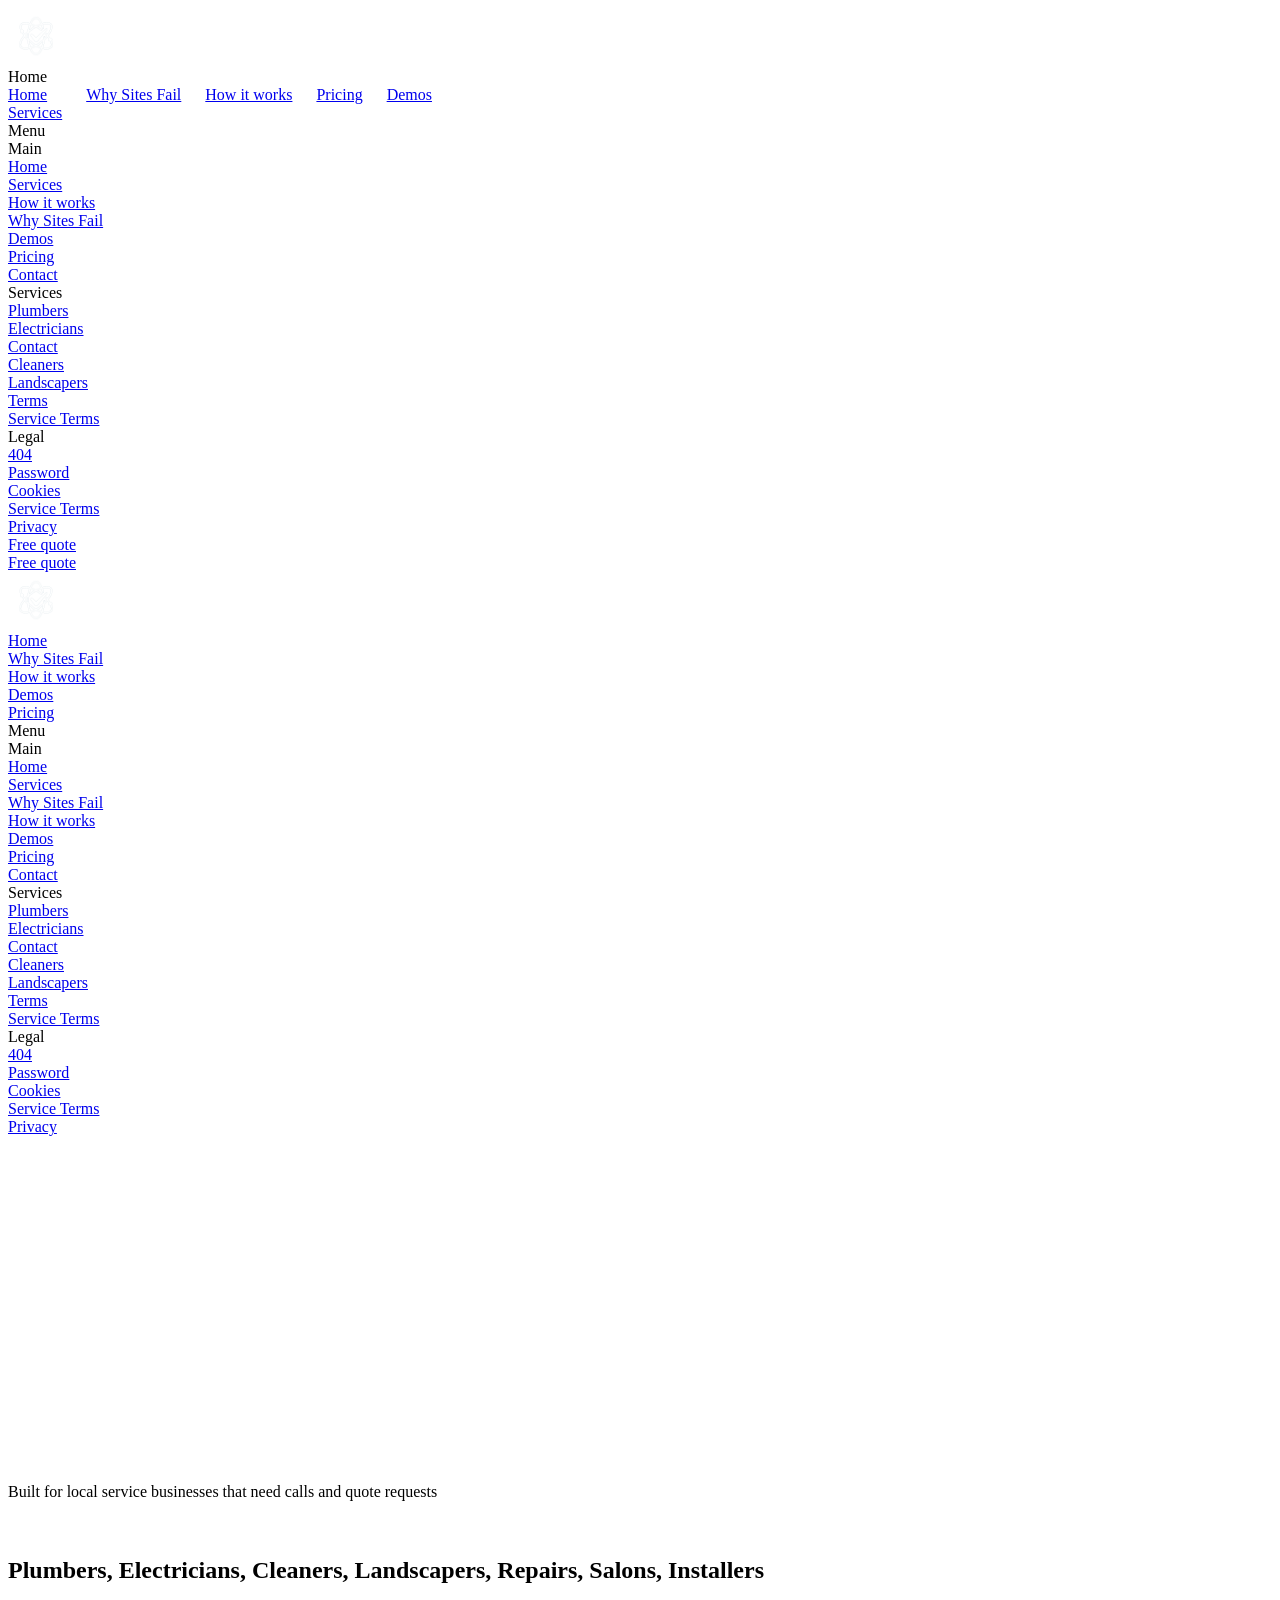
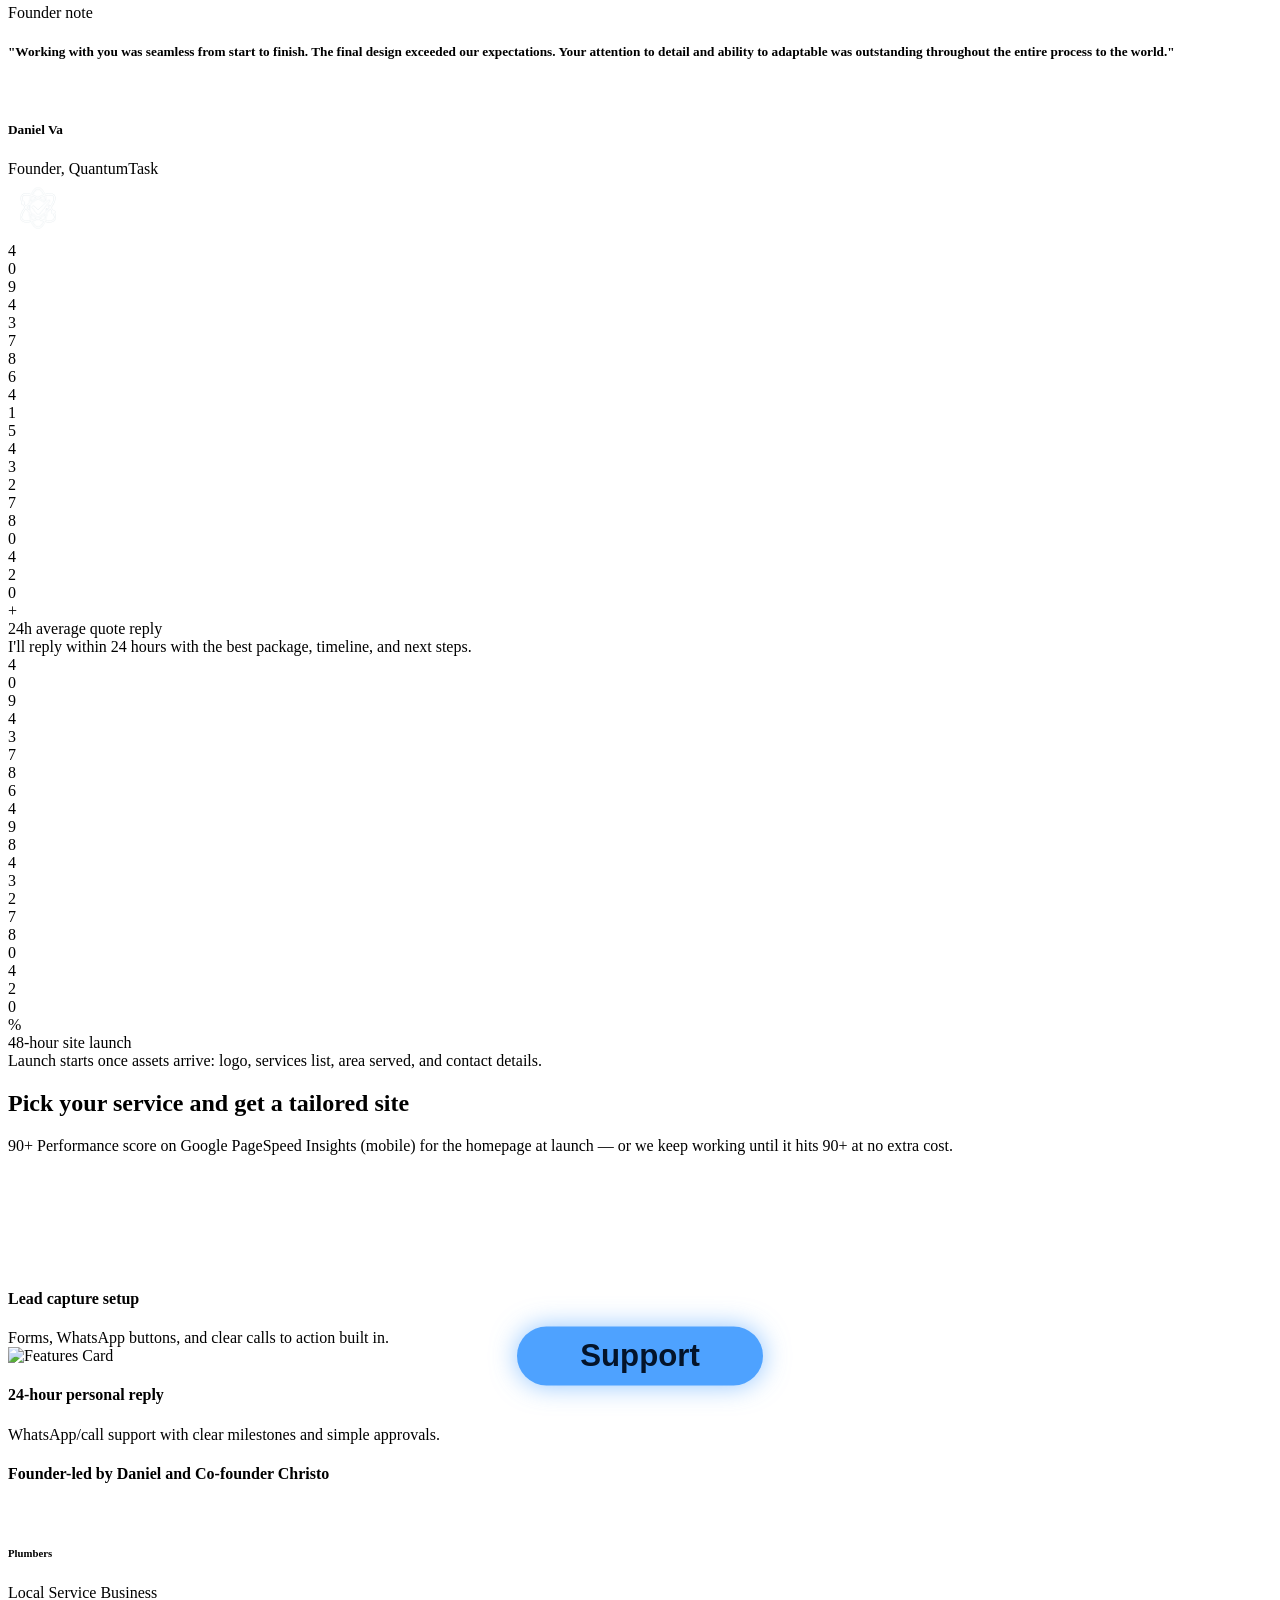
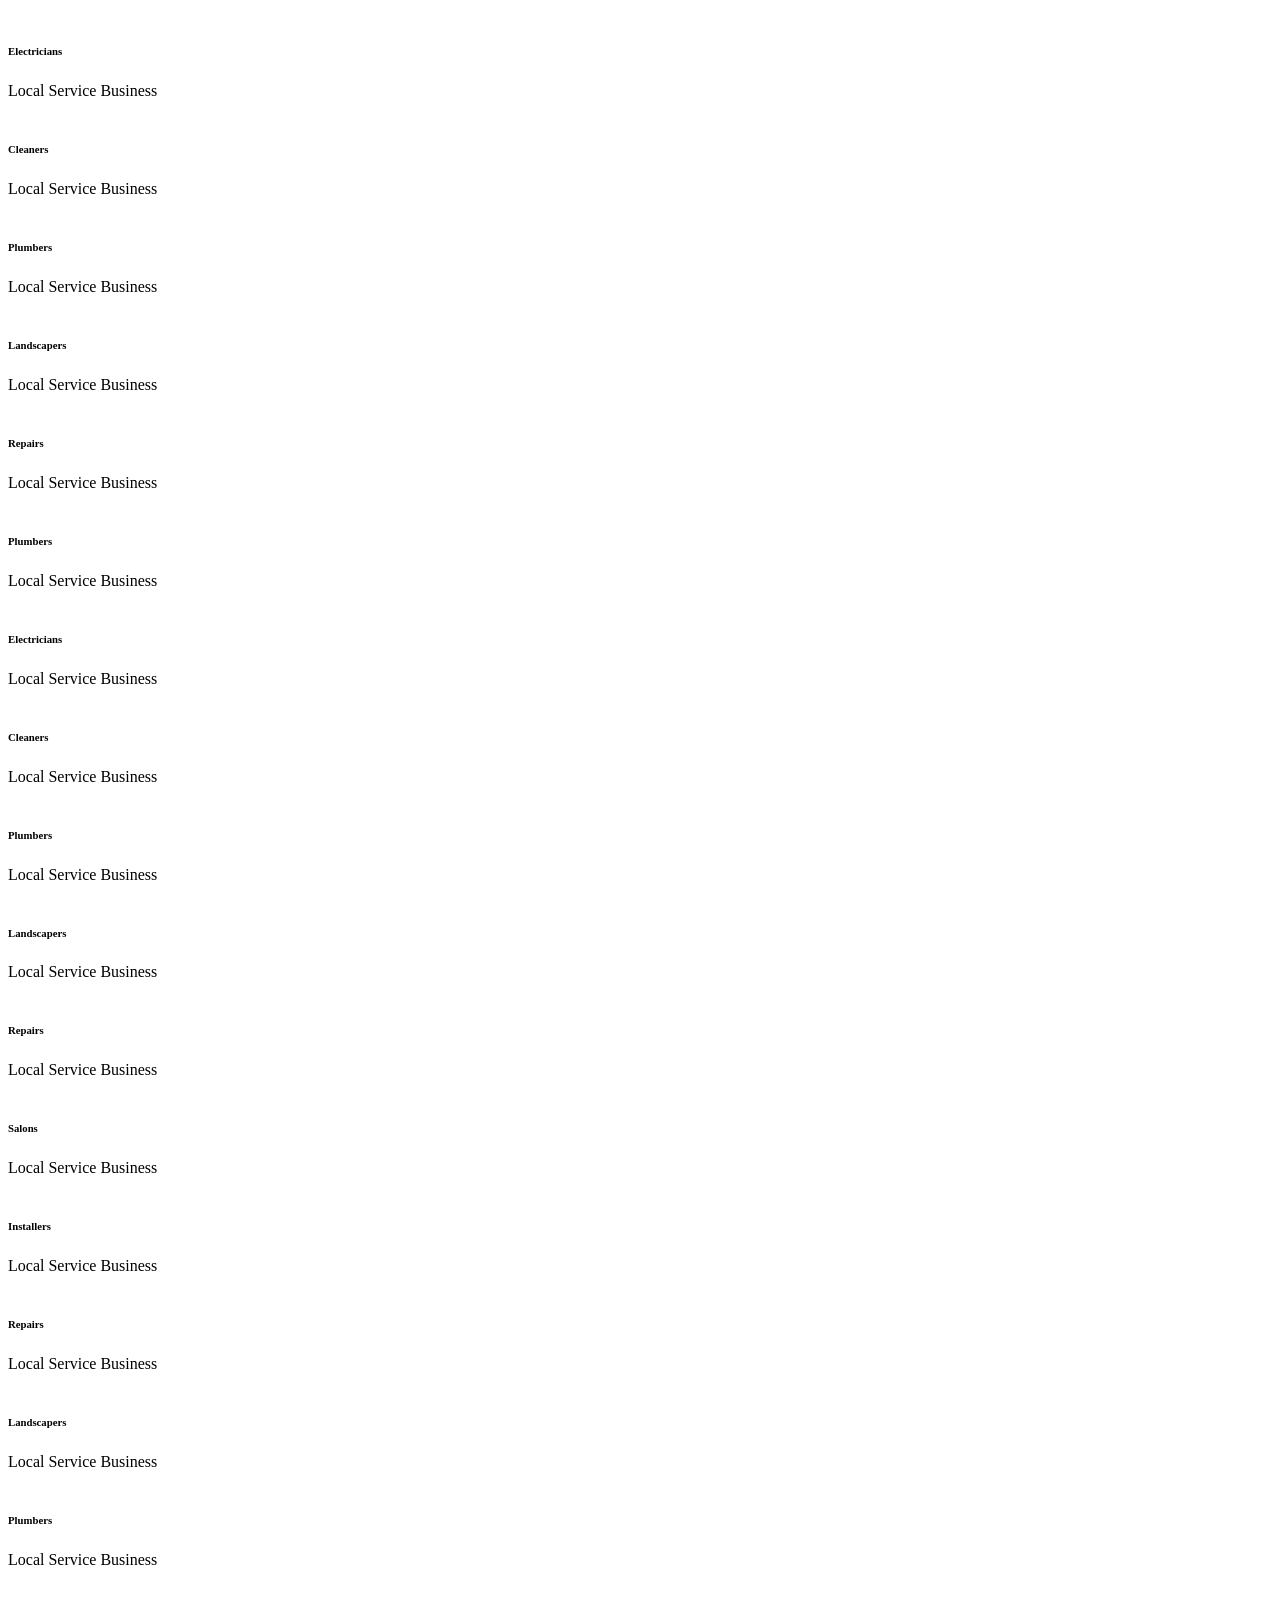
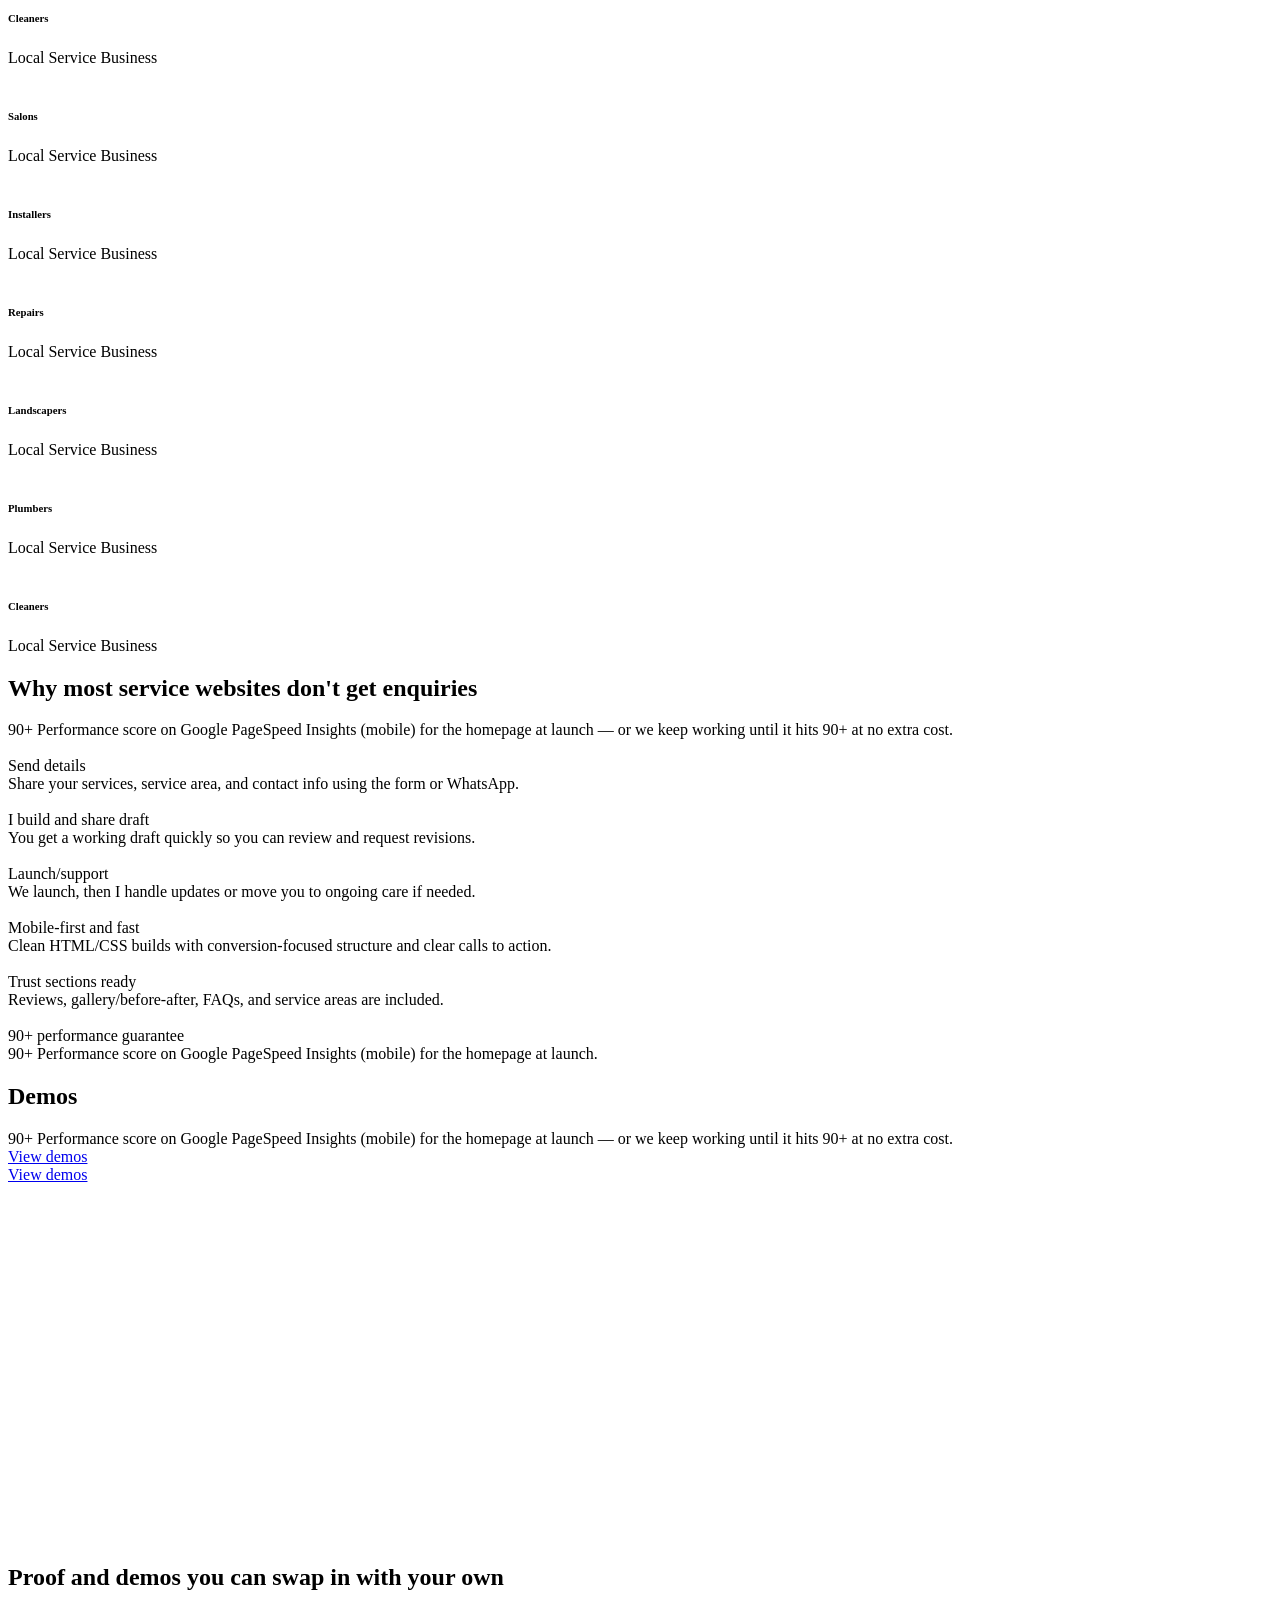
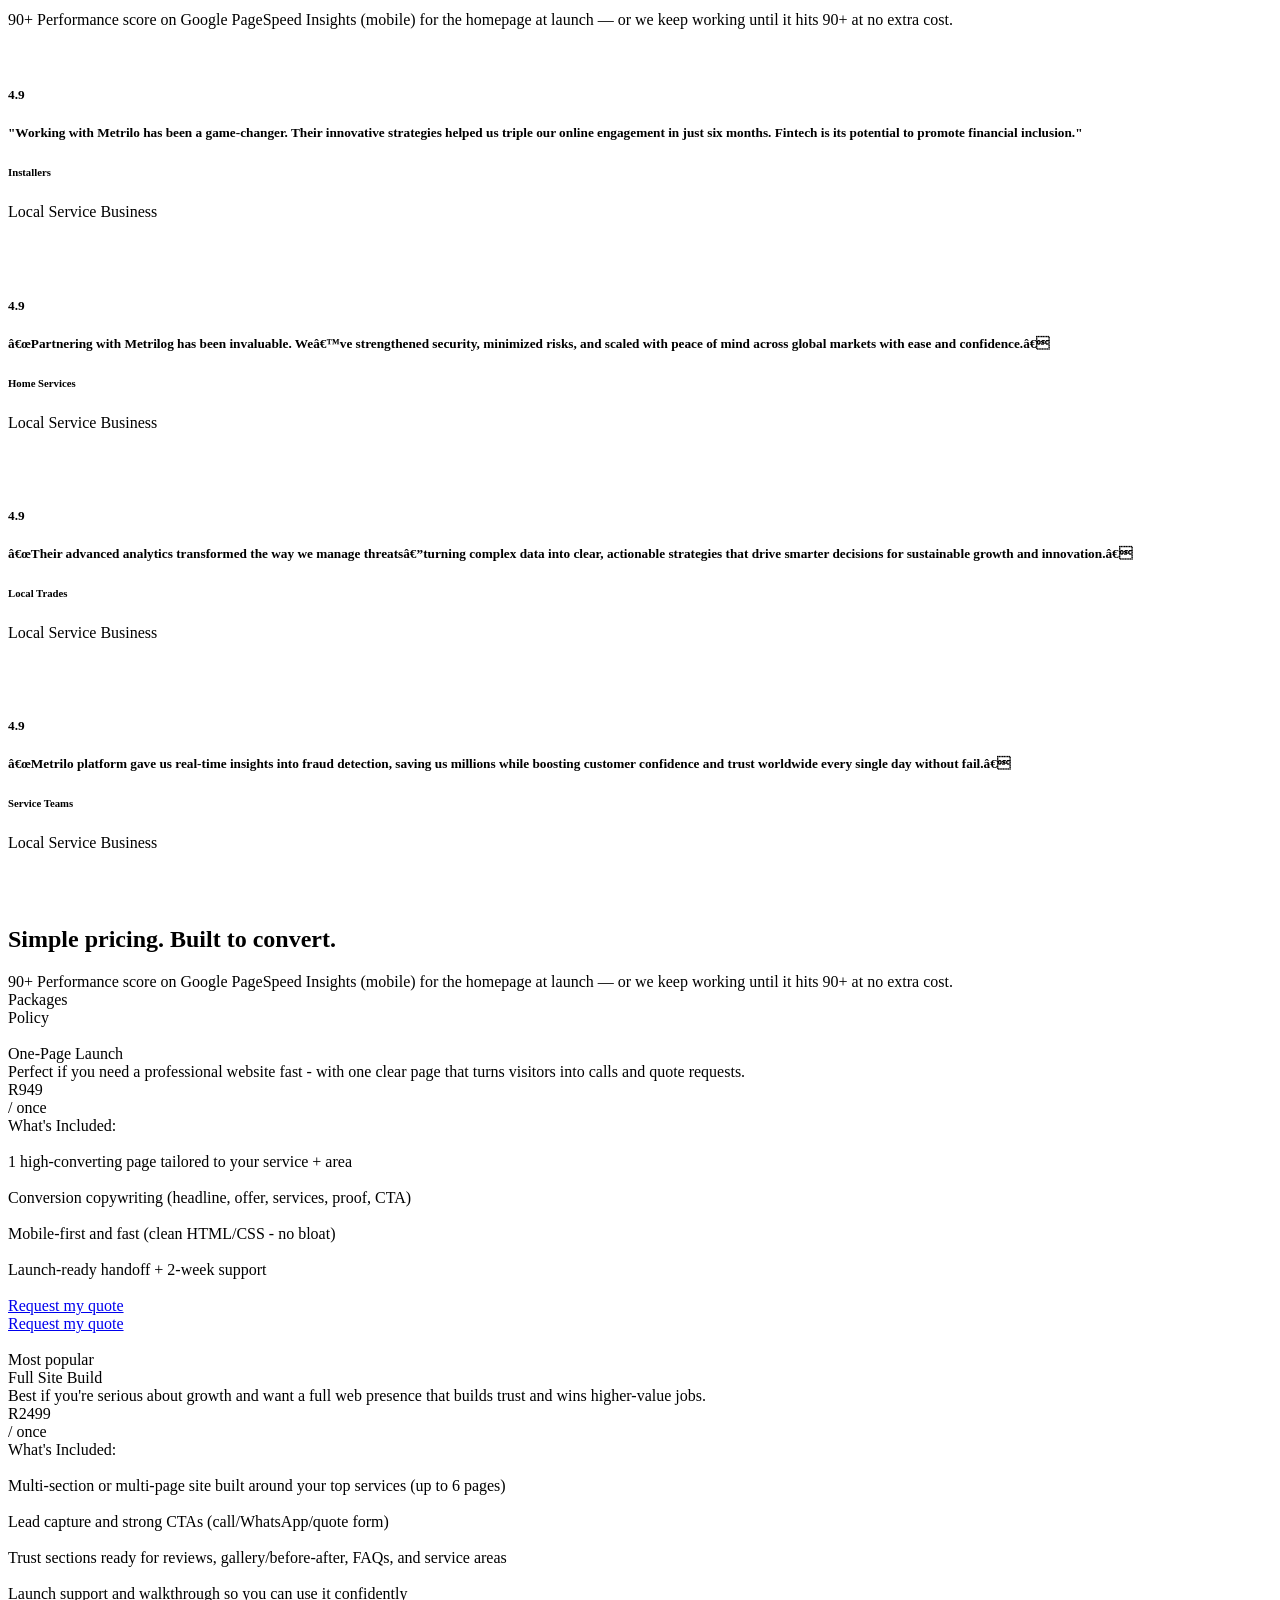
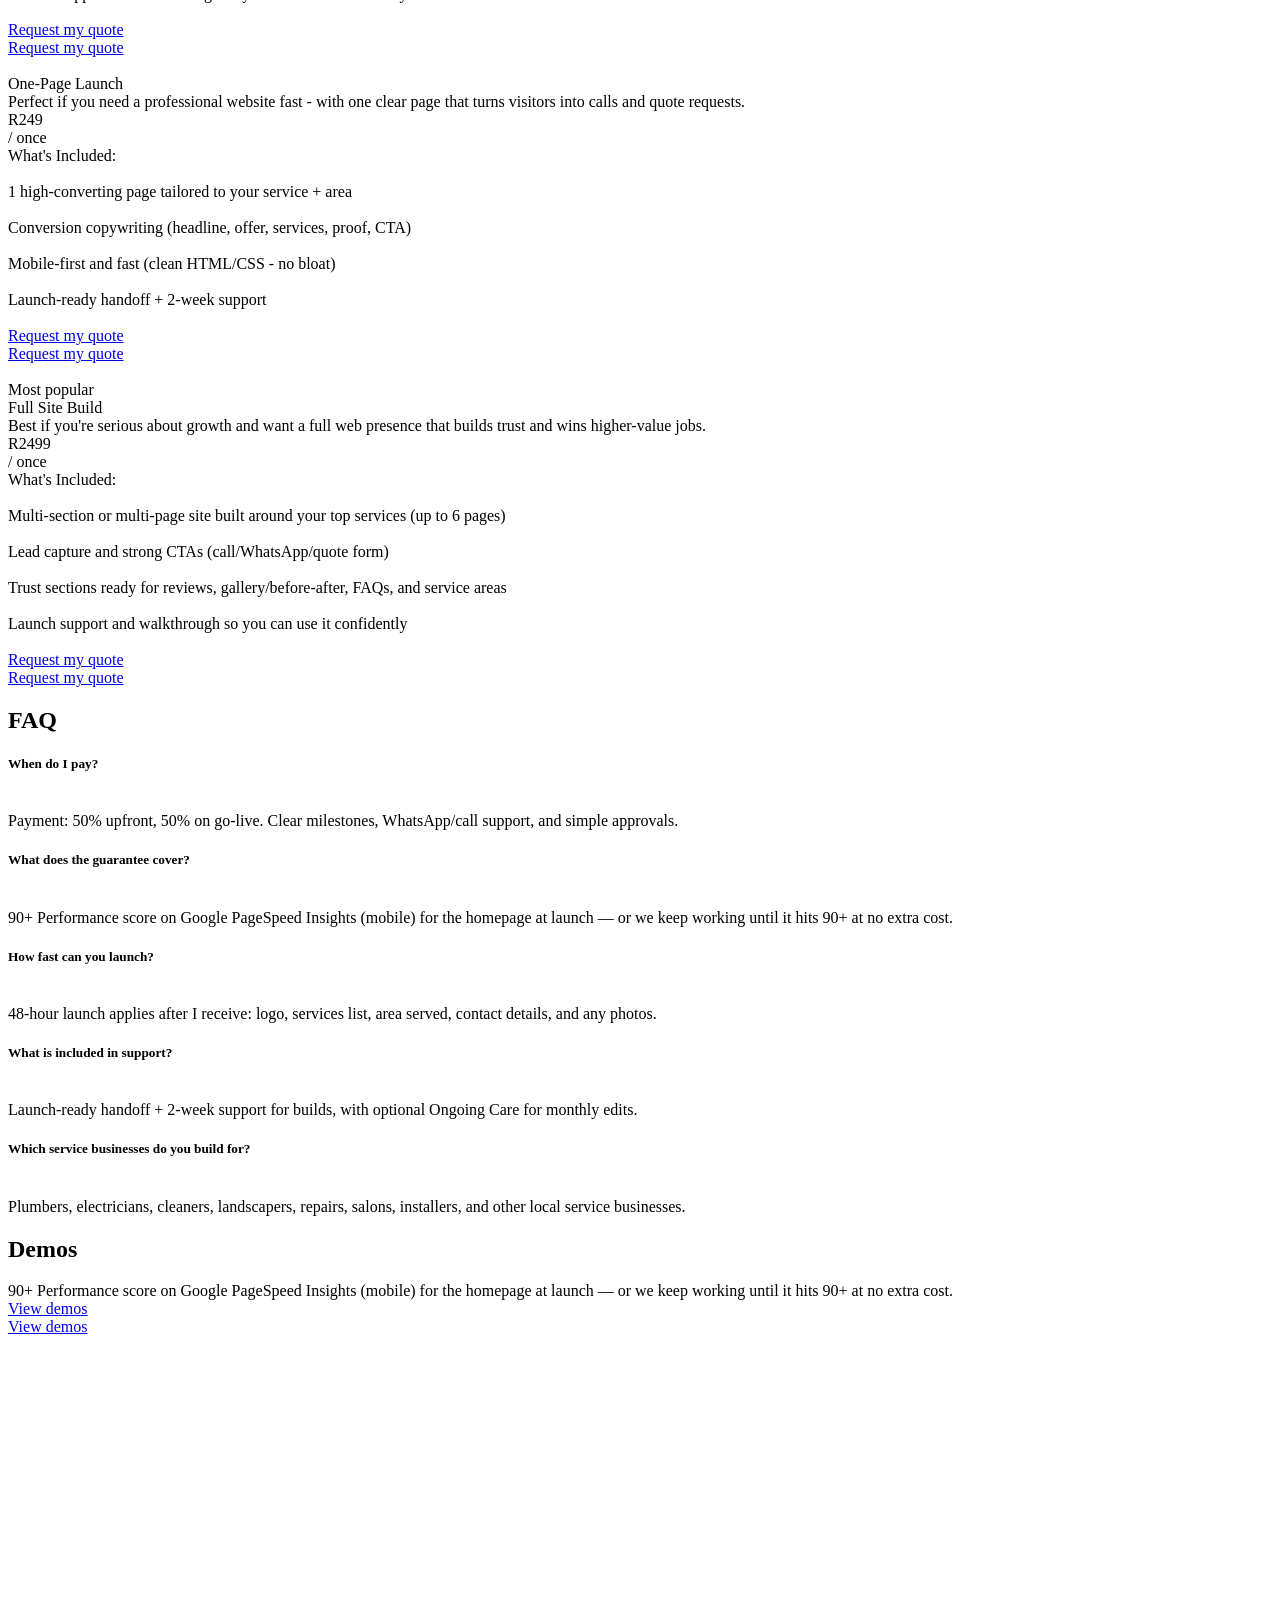
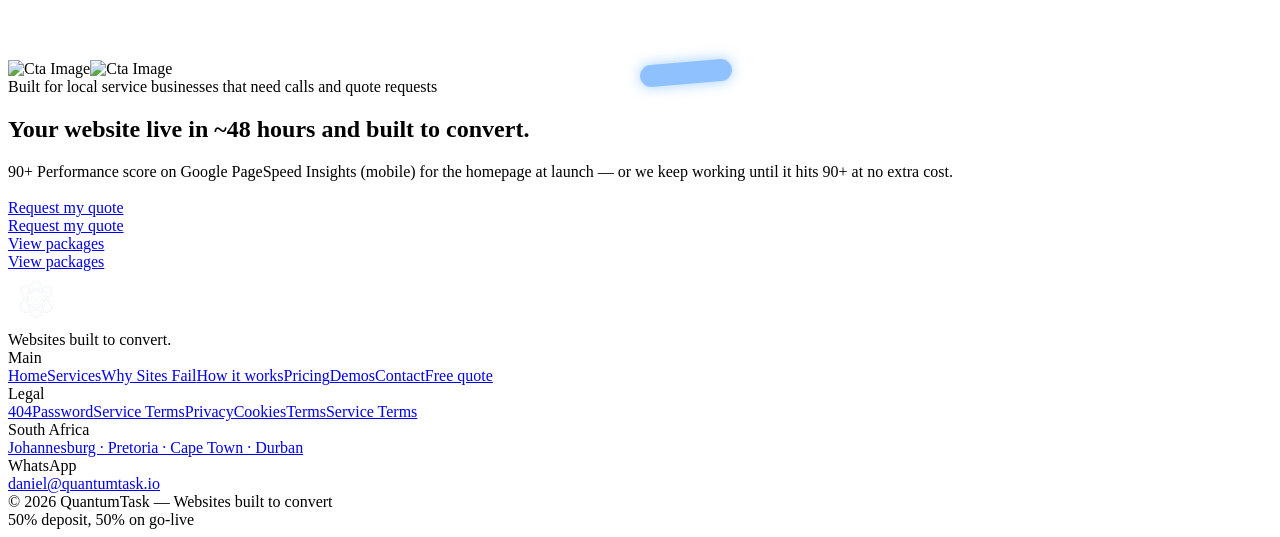
==== commit 73a270c1: "Reposition CTA blue mask directly over in-image yellow button" ====
--- a/index.html
+++ b/index.html
@@ -1,4 +1,5 @@
-﻿<!DOCTYPE html><!-- This site was created in Webflow. https://webflow.com --><!-- Last Published: Fri Oct 31 2025 03:33:24 GMT+0000 (Coordinated Universal Time) --><html data-wf-domain="setrex-saas-template.webflow.io" data-wf-page="68b6ff9adeb8a7b82b41a8b5" data-wf-site="68b6ff99deb8a7b82b41a88b" lang="en"><head><meta charset="utf-8"/><title>Web Design for Service Businesses in South Africa | QuantumTask</title><meta content="QuantumTask builds conversion-focused websites for local service businesses in South Africa, with fast launch timelines and quote-first pages that drive enquiries." name="description"/><meta content="Web Design for Service Businesses in South Africa | QuantumTask" property="og:title"/><meta content="QuantumTask builds conversion-focused websites for local service businesses in South Africa, with fast launch timelines and quote-first pages that drive enquiries." property="og:description"/><meta content="https://cdn.prod.website-files.com/68b6ff99deb8a7b82b41a88b/68fc814a7bdd06f933a3b618_og.png" property="og:image"/><meta content="Web Design for Service Businesses in South Africa | QuantumTask" property="twitter:title"/><meta content="QuantumTask builds conversion-focused websites for local service businesses in South Africa, with fast launch timelines and quote-first pages that drive enquiries." property="twitter:description"/><meta property="og:type" content="website"/><meta content="summary_large_image" name="twitter:card"/><meta content="width=device-width, initial-scale=1" name="viewport"/><meta content="Webflow" name="generator"/><link href="https://cdn.prod.website-files.com/68b6ff99deb8a7b82b41a88b/css/setrex-saas-template.webflow.shared.e4d26a7ba.css" rel="stylesheet" type="text/css"/><style>:root{--colors--yellow:#8fb3ff;--colors--light-yellow:#dce9ff}.w-webflow-badge{display:none !important;visibility:hidden !important}.qt-brand-text,.qt-footer-brand-text,.qt-intro-brand{display:inline-flex;align-items:center;gap:10px;color:#fff;font-family:Arial,sans-serif;font-weight:600;line-height:1;letter-spacing:-.02em;white-space:nowrap}.qt-brand-text{font-size:2rem}.qt-footer-brand-text{font-size:1.75rem}.qt-intro-brand{font-size:2.75rem;color:#fff;font-family:Arial,sans-serif;font-weight:600;line-height:1;letter-spacing:-.02em;white-space:nowrap;display:inline-flex;align-items:center;gap:10px}.qt-intro-brand::before{content:"";width:60px;height:60px;background:url("logo.png") center/contain no-repeat;box-shadow:none}.qt-brand-text::before,.qt-footer-brand-text::before{content:"";width:56px;height:56px;background:url("logo.png") center/contain no-repeat;box-shadow:none}@media (max-width:767px){.qt-brand-text{font-size:1.6rem}.qt-brand-text::before,.qt-footer-brand-text::before{width:48px;height:48px}.intro-bottom-wrap{display:grid !important;grid-template-columns:minmax(0,1fr) !important;gap:12px !important;align-items:start !important}.intro-info-wrap,.intro-info{min-width:0 !important}.intro-info .name,.intro-info .tagline{white-space:normal !important;overflow-wrap:anywhere}.qt-intro-brand{font-size:2rem;line-height:1.05;max-width:100%;justify-self:start;white-space:normal}} .interface-logo-blur{background-color:#2f6bff99 !important}.features-v1-lottie,.capabilities-icon,.features-v1-card-shadow{filter:hue-rotate(165deg) saturate(1.8) brightness(1.05) !important}.features-v1-card-image-wrap{position:relative}.support-badge{opacity:0 !important;pointer-events:none !important}.qt-support-cover{position:absolute;left:50%;top:50%;transform:translate(-50%,-50%);z-index:3;display:inline-flex;align-items:center;justify-content:center;min-width:190px;padding:14px 28px;border-radius:999px;background:#4ea2ff;color:#04142a;font-family:Arial,sans-serif;font-size:1.95rem;font-weight:600;line-height:1;box-shadow:0 0 26px rgba(78,162,255,.62);pointer-events:none}@media (max-width:767px){.qt-support-cover{min-width:150px;padding:10px 18px;font-size:1.1rem}}@media (min-width:992px){.navbar-desktop-center,.navbar-desktop-center .nav-left-menu-wrap{display:flex;align-items:center;flex-wrap:nowrap;overflow:visible !important;gap:24px}.navbar-desktop-center .nav-menu,.navbar-desktop-center .nav-dropdown,.navbar-desktop-center .dropdown-toggle{width:auto !important;min-width:0;flex:0 0 auto}.navbar-desktop-center .nav-text,.navbar-desktop-center .dropdown-toggle>div:last-child{white-space:nowrap;overflow:visible}} .cta-v1-image-wrap{position:relative}.qt-image-pill{position:absolute;left:31.2%;top:69.2%;transform:translate(-50%,-50%) rotate(-4.86deg);z-index:8;width:96px;height:24px;border-radius:999px;background:#8fc0ff;box-shadow:0 0 14px rgba(98,173,255,.55);pointer-events:none;font-size:0;line-height:0;color:transparent}@media (max-width:991px){.qt-image-pill{left:31.8%;top:70.3%;width:82px;height:20px}}@media (max-width:767px){.qt-image-pill{left:33.5%;top:71.5%;width:68px;height:16px;box-shadow:0 0 10px rgba(98,173,255,.45)}}</style><style>@media (min-width:992px) {html.w-mod-js:not(.w-mod-ix) [data-w-id="646dd3f7-2664-8760-0441-ffbe368db993"] {opacity:0;-webkit-transform:translate3d(0, 0, 0) scale3d(0.4, 0.4, 1) rotateX(0) rotateY(0) rotateZ(0) skew(0, 0);-moz-transform:translate3d(0, 0, 0) scale3d(0.4, 0.4, 1) rotateX(0) rotateY(0) rotateZ(0) skew(0, 0);-ms-transform:translate3d(0, 0, 0) scale3d(0.4, 0.4, 1) rotateX(0) rotateY(0) rotateZ(0) skew(0, 0);transform:translate3d(0, 0, 0) scale3d(0.4, 0.4, 1) rotateX(0) rotateY(0) rotateZ(0) skew(0, 0);}}@media (max-width:991px) and (min-width:768px) {html.w-mod-js:not(.w-mod-ix) [data-w-id="646dd3f7-2664-8760-0441-ffbe368db993"] {opacity:0;-webkit-transform:translate3d(0, 0, 0) scale3d(0.4, 0.4, 1) rotateX(0) rotateY(0) rotateZ(0) skew(0, 0);-moz-transform:translate3d(0, 0, 0) scale3d(0.4, 0.4, 1) rotateX(0) rotateY(0) rotateZ(0) skew(0, 0);-ms-transform:translate3d(0, 0, 0) scale3d(0.4, 0.4, 1) rotateX(0) rotateY(0) rotateZ(0) skew(0, 0);transform:translate3d(0, 0, 0) scale3d(0.4, 0.4, 1) rotateX(0) rotateY(0) rotateZ(0) skew(0, 0);}}</style><script type="text/javascript">!function(o,c){var n=c.documentElement,t=" w-mod-";n.className+=t+"js",("ontouchstart"in o||o.DocumentTouch&&c instanceof DocumentTouch)&&(n.className+=t+"touch")}(window,document);</script><link href="./logo.png?v=2" rel="shortcut icon" type="image/png" sizes="32x32"/><link href="./logo.png?v=2" rel="icon" type="image/png" sizes="32x32"/><link href="./logo.png?v=2" rel="apple-touch-icon" sizes="180x180"/></head><body><div class="page-wrapper"><section class="hero-v1"><section class="navbar"><div class="nav-container"><div class="navbar-wrap"><div class="navbar-desktop-wrap"><div class="navbar-desktop-left _02"><a href="/" aria-current="page" class="navbar-brand w-inline-block w--current"><span class="qt-brand-text">QuantumTask</span></a></div><div class="navbar-desktop-center"><div class="nav-left-menu-wrap"><div data-delay="0" data-hover="true" class="nav-dropdown w-dropdown"><div class="dropdown-toggle w-dropdown-toggle"><div class="icon w-icon-dropdown-toggle"></div><div>Home</div></div><nav class="nav-dropdown-list _02 w-dropdown-list"><div class="dropdown-list-wrap black"><div class="dropdown-wrap small"><div class="dropdown-column"><div class="dropdown-menu-wrap"><div class="dropdown-menu-list"><a href="/" aria-current="page" class="dropdown-menu w-inline-block w--current"><div class="paragraph-02 dropdown-link-text">Home</div><div class="menu-underline"></div></a><a href="/home-02" class="dropdown-menu w-inline-block"><div class="paragraph-02 dropdown-link-text">Services</div><div class="menu-underline"></div></a></div></div></div></div></div></nav></div><a href="/about" class="nav-menu w-inline-block"><div class="paragraph-02 nav-text">Why Sites Fail</div></a><a href="/features" class="nav-menu w-inline-block"><div class="paragraph-02 nav-text">How it works</div></a><a href="/pricing" class="nav-menu w-inline-block"><div class="paragraph-02 nav-text">Pricing</div></a><a href="/blog" class="nav-menu w-inline-block"><div class="paragraph-02 nav-text">Demos</div></a><div class="nav-divider"></div></div></div><div class="navbar-desktop-right _02"><div data-delay="0" data-hover="true" class="nav-dropdown w-dropdown"><div class="dropdown-toggle w-dropdown-toggle"><div class="icon w-icon-dropdown-toggle"></div><div>Menu</div></div><nav class="nav-dropdown-list w-dropdown-list"><div class="dropdown-list-wrap black"><div class="dropdown-wrap"><div class="dropdown-column"><div class="dropdown-menu-wrap"><div class="dropdown-title-wrap"><div class="paragraph-02 dropdown-title">Main</div></div><div class="dropdown-menu-list"><a href="/" aria-current="page" class="dropdown-menu w-inline-block w--current"><div class="paragraph-02 dropdown-link-text">Home</div><div class="menu-underline"></div></a><a href="/home-02" class="dropdown-menu w-inline-block"><div class="paragraph-02 dropdown-link-text">Services</div><div class="menu-underline"></div></a><a href="/features" class="dropdown-menu w-inline-block"><div class="paragraph-02 dropdown-link-text">How it works</div><div class="menu-underline"></div></a><a href="/about" class="dropdown-menu w-inline-block"><div class="paragraph-02 dropdown-link-text">Why Sites Fail</div><div class="menu-underline"></div></a><a href="/blog" class="dropdown-menu w-inline-block"><div class="paragraph-02 dropdown-link-text">Demos</div><div class="menu-underline"></div></a><a href="/pricing" class="dropdown-menu w-inline-block"><div class="paragraph-02 copyright-text">Pricing</div><div class="menu-underline"></div></a><a href="/contact" class="dropdown-menu w-inline-block"><div class="paragraph-02 dropdown-link-text">Contact</div><div class="menu-underline"></div></a></div></div></div><div class="dropdown-column"><div class="dropdown-menu-wrap center"><div class="dropdown-title-wrap"><div class="paragraph-02 dropdown-title">Services</div></div><div class="dropdown-menu-list"><a href="/career" class="dropdown-menu w-inline-block"><div class="paragraph-02 dropdown-link-text">Plumbers</div><div class="menu-underline"></div></a><a href="https://metrilo.webflow.io/career/digital-marketing-specialist" class="dropdown-menu w-inline-block"><div class="paragraph-02 dropdown-link-text">Electricians</div><div class="menu-underline"></div></a><a href="/integration" class="dropdown-menu w-inline-block"><div class="paragraph-02 dropdown-link-text">Contact</div><div class="menu-underline"></div></a><a href="https://metrilo.webflow.io/integration/overlay" class="dropdown-menu w-inline-block"><div class="paragraph-02 dropdown-link-text">Cleaners</div><div class="menu-underline"></div></a><a href="https://metrilo.webflow.io/blog/how-to-leverage-data-to-make-smarter-decisions" class="dropdown-menu w-inline-block"><div class="paragraph-02 dropdown-link-text">Landscapers</div><div class="menu-underline"></div></a><a href="/privacy-policy" class="dropdown-menu w-inline-block"><div class="paragraph-02 dropdown-link-text">Terms</div><div class="menu-underline"></div></a><a href="/terms-condition" class="dropdown-menu w-inline-block"><div class="paragraph-02 dropdown-link-text">Service Terms</div><div class="menu-underline"></div></a></div></div></div><div class="dropdown-column"><div class="dropdown-menu-wrap"><div class="dropdown-title-wrap"><div class="paragraph-02 dropdown-title">Legal</div></div><div class="dropdown-menu-list"><a href="/404" class="dropdown-menu w-inline-block"><div class="paragraph-02 dropdown-link-text">404</div><div class="menu-underline"></div></a><a href="/401" class="dropdown-menu w-inline-block"><div class="paragraph-02 dropdown-link-text">Password</div><div class="menu-underline"></div></a><a href="/utility-pages/style-guide" class="dropdown-menu w-inline-block"><div class="paragraph-02 dropdown-link-text">Cookies</div><div class="menu-underline"></div></a><a href="/utility-pages/license" class="dropdown-menu w-inline-block"><div class="paragraph-02 dropdown-link-text">Service Terms</div><div class="menu-underline"></div></a><a href="/utility-pages/changelog" class="dropdown-menu w-inline-block"><div class="paragraph-02 dropdown-link-text">Privacy</div><div class="menu-underline"></div></a></div></div></div></div></div></nav></div><a data-wf--button-03--variant="small-button" href="/contact" class="button-03 w-variant-cc5dd8fd-70b5-4808-abb1-9e4187eb6e40 w-inline-block"><div class="button-03-text-wrap w-variant-cc5dd8fd-70b5-4808-abb1-9e4187eb6e40"><div class="button-03-text-group"><div class="primary-button-text text-black w-variant-cc5dd8fd-70b5-4808-abb1-9e4187eb6e40">Free quote</div><div class="primary-button-text text-black w-variant-cc5dd8fd-70b5-4808-abb1-9e4187eb6e40">Free quote</div></div></div></a></div></div><div class="navbar-mobile-wrap"><div class="navbar-top-wrap"><a href="/" aria-current="page" class="navbar-brand w-inline-block w--current"><span class="qt-brand-text">QuantumTask</span></a><div class="navbar-right"><div class="navbar-menu-box"><div data-is-ix2-target="1" class="hamburger" data-w-id="516c7e59-e375-1580-6f04-902ba946548d" data-animation-type="lottie" data-src="https://cdn.prod.website-files.com/688d31d885372b14ca5e3d8b/6895ddc8596063c67f981615_White%20Menu.json" data-loop="0" data-direction="1" data-autoplay="0" data-renderer="svg" data-default-duration="0" data-duration="2.0020019204587935" data-ix2-initial-state="0"></div></div></div></div></div><div class="mobile-dropdown-wrap"><div class="mobile-dropdown-list-wrap"><div class="mobile-dropdown-list"><a href="/" aria-current="page" class="paragraph-02 mobile-menu w--current">Home</a></div><div class="mobile-dropdown-list"><a href="/about" class="paragraph-02 mobile-menu">Why Sites Fail</a></div><div class="mobile-dropdown-list"><a href="/features" class="paragraph-02 mobile-menu">How it works</a></div><div class="mobile-dropdown-list"><a href="/blog" class="paragraph-02 mobile-menu">Demos</a></div><div class="mobile-dropdown-list"><a href="/pricing" class="paragraph-02 mobile-menu">Pricing</a></div><div class="mobile-dropdown-list pages"><div data-delay="0" data-hover="true" data-w-id="516c7e59-e375-1580-6f04-902ba94654a0" class="dropdown w-dropdown"><div class="dropdown-toggle w-dropdown-toggle"><div class="icon w-icon-dropdown-toggle"></div><div>Menu</div></div><nav class="nav-dropdown-list w-dropdown-list"><div class="dropdown-list-wrap"><div class="dropdown-wrap"><div class="dropdown-column"><div class="dropdown-menu-wrap"><div class="dropdown-title-wrap"><div class="paragraph-02 dropdown-title">Main</div></div><div class="dropdown-menu-list"><a href="/" aria-current="page" class="dropdown-menu w-inline-block w--current"><div class="paragraph-02 dropdown-link-text">Home</div><div class="menu-underline"></div></a><a href="/home-02" class="dropdown-menu w-inline-block"><div class="paragraph-02 dropdown-link-text">Services</div><div class="menu-underline"></div></a><a href="/about" class="dropdown-menu w-inline-block"><div class="paragraph-02 dropdown-link-text">Why Sites Fail</div><div class="menu-underline"></div></a><a href="/features" class="dropdown-menu w-inline-block"><div class="paragraph-02 dropdown-link-text">How it works</div><div class="menu-underline"></div></a><a href="/blog" class="dropdown-menu w-inline-block"><div class="paragraph-02 dropdown-link-text">Demos</div><div class="menu-underline"></div></a><a href="/pricing" class="dropdown-menu w-inline-block"><div class="paragraph-02 copyright-text">Pricing</div><div class="menu-underline"></div></a><a href="/contact" class="dropdown-menu w-inline-block"><div class="paragraph-02 dropdown-link-text">Contact</div><div class="menu-underline"></div></a></div></div></div><div class="dropdown-column"><div class="dropdown-menu-wrap center"><div class="dropdown-title-wrap"><div class="paragraph-02 dropdown-title">Services</div></div><div class="dropdown-menu-list"><a href="/career" class="dropdown-menu w-inline-block"><div class="paragraph-02 dropdown-link-text">Plumbers</div><div class="menu-underline"></div></a><a href="https://metrilo.webflow.io/career/digital-marketing-specialist" class="dropdown-menu w-inline-block"><div class="paragraph-02 dropdown-link-text">Electricians</div><div class="menu-underline"></div></a><a href="/integration" class="dropdown-menu w-inline-block"><div class="paragraph-02 dropdown-link-text">Contact</div><div class="menu-underline"></div></a><a href="https://metrilo.webflow.io/integration/overlay" class="dropdown-menu w-inline-block"><div class="paragraph-02 dropdown-link-text">Cleaners</div><div class="menu-underline"></div></a><a href="https://metrilo.webflow.io/blog/how-to-leverage-data-to-make-smarter-decisions" class="dropdown-menu w-inline-block"><div class="paragraph-02 dropdown-link-text">Landscapers</div><div class="menu-underline"></div></a><a href="/privacy-policy" class="dropdown-menu w-inline-block"><div class="paragraph-02 dropdown-link-text">Terms</div><div class="menu-underline"></div></a><a href="/terms-condition" class="dropdown-menu w-inline-block"><div class="paragraph-02 dropdown-link-text">Service Terms</div><div class="menu-underline"></div></a></div></div></div><div class="dropdown-column"><div class="dropdown-menu-wrap"><div class="dropdown-title-wrap"><div class="paragraph-02 dropdown-title">Legal</div></div><div class="dropdown-menu-list"><a href="/404" class="dropdown-menu w-inline-block"><div class="paragraph-02 dropdown-link-text">404</div><div class="menu-underline"></div></a><a href="/401" class="dropdown-menu w-inline-block"><div class="paragraph-02 dropdown-link-text">Password</div><div class="menu-underline"></div></a><a href="/utility-pages/style-guide" class="dropdown-menu w-inline-block"><div class="paragraph-02 dropdown-link-text">Cookies</div><div class="menu-underline"></div></a><a href="/utility-pages/license" class="dropdown-menu w-inline-block"><div class="paragraph-02 dropdown-link-text">Service Terms</div><div class="menu-underline"></div></a><a href="/utility-pages/changelog" class="dropdown-menu w-inline-block"><div class="paragraph-02 dropdown-link-text">Privacy</div><div class="menu-underline"></div></a></div></div></div></div></div></nav></div></div></div></div></div></div><div class="progressive-blur-wrap"><div class="progressive-blur"><div STYLE="--i: 6;" class="progressive-blur-panel _01"></div><div STYLE="--i: 5;" class="progressive-blur-panel _02"></div><div STYLE="--i: 4;" class="progressive-blur-panel _03"></div><div STYLE="--i: 3;" class="progressive-blur-panel _04"></div><div STYLE="--i: 2;" class="progressive-blur-panel _05"></div><div STYLE="--i: 1;" class="progressive-blur-panel _06"></div><div STYLE="--i: 1;" class="progressive-blur-panel _07"></div><div STYLE="--i: 1;" class="progressive-blur-panel _08"></div><div STYLE="--i: 1;" class="progressive-blur-panel _09"></div><div STYLE="--i: 1;" class="progressive-blur-panel _10"></div></div></div></section><div class="hero-v1-wrap"><div class="container hero"><div class="hero-v1-main-wrap"><div class="hero-v1-content"><div class="hero-header-wrap"><div data-w-id="86301484-2666-2745-62db-eb6d9669c6cb" style="-webkit-transform:translate3d(0, 50px, 0) scale3d(1, 1, 1) rotateX(0) rotateY(0) rotateZ(0) skew(0, 0);-moz-transform:translate3d(0, 50px, 0) scale3d(1, 1, 1) rotateX(0) rotateY(0) rotateZ(0) skew(0, 0);-ms-transform:translate3d(0, 50px, 0) scale3d(1, 1, 1) rotateX(0) rotateY(0) rotateZ(0) skew(0, 0);transform:translate3d(0, 50px, 0) scale3d(1, 1, 1) rotateX(0) rotateY(0) rotateZ(0) skew(0, 0);opacity:0" class="hero-badge-wrap"><div data-wf--badge--variant="transparent" class="badge-wrap w-variant-33c76380-ad7a-1cd5-0908-e4c3cb901f07"><div class="badge-inner-wrap w-variant-33c76380-ad7a-1cd5-0908-e4c3cb901f07"><div class="badge-content"><div class="badge-dot"></div><div class="tagline-01 badge-text">Built for local service businesses that need calls and quote requests</div></div><div class="badge-inner-bg"></div></div><div class="badge-outline w-variant-33c76380-ad7a-1cd5-0908-e4c3cb901f07"></div></div></div><div class="hero-text-wrap"><div data-w-id="86301484-2666-2745-62db-eb6d9669c6cf" style="-webkit-transform:translate3d(0, 50px, 0) scale3d(1, 1, 1) rotateX(0) rotateY(0) rotateZ(0) skew(0, 0);-moz-transform:translate3d(0, 50px, 0) scale3d(1, 1, 1) rotateX(0) rotateY(0) rotateZ(0) skew(0, 0);-ms-transform:translate3d(0, 50px, 0) scale3d(1, 1, 1) rotateX(0) rotateY(0) rotateZ(0) skew(0, 0);transform:translate3d(0, 50px, 0) scale3d(1, 1, 1) rotateX(0) rotateY(0) rotateZ(0) skew(0, 0);opacity:0" class="hero-heading-wrap"><h1 class="text-center">Your website live in ~48 hours and built to convert.</h1></div><div data-w-id="d9574076-0c3e-aad0-672f-eb2f110fe94a" style="-webkit-transform:translate3d(0, 50px, 0) scale3d(1, 1, 1) rotateX(0) rotateY(0) rotateZ(0) skew(0, 0);-moz-transform:translate3d(0, 50px, 0) scale3d(1, 1, 1) rotateX(0) rotateY(0) rotateZ(0) skew(0, 0);-ms-transform:translate3d(0, 50px, 0) scale3d(1, 1, 1) rotateX(0) rotateY(0) rotateZ(0) skew(0, 0);transform:translate3d(0, 50px, 0) scale3d(1, 1, 1) rotateX(0) rotateY(0) rotateZ(0) skew(0, 0);opacity:0" class="hero-subtitle-wrap"><div class="paragraph-02 hero-subtitle">90+ Performance score on Google PageSpeed Insights (mobile) for the homepage at launch &mdash; or we keep working until it hits 90+ at no extra cost.</div></div></div><div data-w-id="596ff1ac-b32b-9386-b461-42cf81b07a2c" style="-webkit-transform:translate3d(0, 50px, 0) scale3d(1, 1, 1) rotateX(0) rotateY(0) rotateZ(0) skew(0, 0);-moz-transform:translate3d(0, 50px, 0) scale3d(1, 1, 1) rotateX(0) rotateY(0) rotateZ(0) skew(0, 0);-ms-transform:translate3d(0, 50px, 0) scale3d(1, 1, 1) rotateX(0) rotateY(0) rotateZ(0) skew(0, 0);transform:translate3d(0, 50px, 0) scale3d(1, 1, 1) rotateX(0) rotateY(0) rotateZ(0) skew(0, 0);opacity:0" class="hero-button-wrap"><a data-wf--button-01--variant="base" href="/contact" class="button-01 w-inline-block"><div class="button-01-arrow-wrap"><div class="button-01-arrow-group"><img loading="lazy" src="https://cdn.prod.website-files.com/68b6ff99deb8a7b82b41a88b/68b70c85e8f4e65558ee26be_Arrow.svg" alt="" class="button-01-arrow"/><img loading="lazy" src="https://cdn.prod.website-files.com/68b6ff99deb8a7b82b41a88b/68b70c85e8f4e65558ee26be_Arrow.svg" alt="" class="button-01-arrow"/></div></div><div class="button-01-text-wrap"><div class="button-01-text-group"><div class="primary-button-text">Request my quote</div><div class="primary-button-text">Request my quote</div></div></div></a><a data-wf--button-03--variant="base" href="#Pricing" class="button-03 w-inline-block"><div class="button-03-text-wrap"><div class="button-03-text-group"><div class="primary-button-text text-black">View packages</div><div class="primary-button-text text-black">View packages</div></div></div></a></div></div></div></div></div></div><div class="hero-v1-video-wrap"><div data-poster-url="https://cdn.prod.website-files.com/68b6ff99deb8a7b82b41a88b%2F68bf3669f39313242f4e3e3b_Hero%20Video-poster-00001.jpg" data-video-urls="https://cdn.prod.website-files.com/68b6ff99deb8a7b82b41a88b%2F68bf3669f39313242f4e3e3b_Hero%20Video-transcode.mp4,https://cdn.prod.website-files.com/68b6ff99deb8a7b82b41a88b%2F68bf3669f39313242f4e3e3b_Hero%20Video-transcode.webm" data-autoplay="true" data-loop="true" data-wf-ignore="true" class="hero-v1-video w-background-video w-background-video-atom"><video id="da038155-51dd-074d-d982-c21e418e8611-video" autoplay="" loop="" style="background-image:url(&quot;https://cdn.prod.website-files.com/68b6ff99deb8a7b82b41a88b%2F68bf3669f39313242f4e3e3b_Hero%20Video-poster-00001.jpg&quot;)" muted="" playsinline="" data-wf-ignore="true" data-object-fit="cover"><source src="https://cdn.prod.website-files.com/68b6ff99deb8a7b82b41a88b%2F68bf3669f39313242f4e3e3b_Hero%20Video-transcode.mp4" data-wf-ignore="true"/><source src="https://cdn.prod.website-files.com/68b6ff99deb8a7b82b41a88b%2F68bf3669f39313242f4e3e3b_Hero%20Video-transcode.webm" data-wf-ignore="true"/></video></div><div class="hero-v1-video-shadow"></div></div></section><section data-wf--brands--variant="base" class="brands"><div class="container"><div class="brands-wrap"><div class="section-header-wrap"><div class="section-header-content"><div class="section-header-text-wrap"><div class="heading-wrap"><div class="paragraph-02 text-center">Built for local service businesses that need calls and quote requests</div></div></div></div></div><div data-w-id="7c8d6803-402c-e240-389c-f588eda4c01e" class="brands-main-wrap"><div class="brands-marquee-wrap"><div class="brands-list"><img src="https://cdn.prod.website-files.com/68b6ff99deb8a7b82b41a88b/68bc6c1cab179973adab31be_Logo-1.svg" loading="lazy" alt="" class="brand-logo"/><img src="https://cdn.prod.website-files.com/68b6ff99deb8a7b82b41a88b/68bc6c1c3a90b9653da16331_Logo.svg" loading="lazy" alt="" class="brand-logo"/><img src="https://cdn.prod.website-files.com/68b6ff99deb8a7b82b41a88b/68bc6c1cf1c5d4f1648eaae9_Logo-3.svg" loading="lazy" alt="" class="brand-logo"/><img src="https://cdn.prod.website-files.com/68b6ff99deb8a7b82b41a88b/68bc6c1c79614a03a077a7d8_Logo-4.svg" loading="lazy" alt="" class="brand-logo"/><img src="https://cdn.prod.website-files.com/68b6ff99deb8a7b82b41a88b/68bc6c1cb6fd71e63bf037c9_Logo-2.svg" loading="lazy" alt="" class="brand-logo"/><img src="https://cdn.prod.website-files.com/68b6ff99deb8a7b82b41a88b/68bc6c1cab179973adab31be_Logo-1.svg" loading="lazy" alt="" class="brand-logo"/><img src="https://cdn.prod.website-files.com/68b6ff99deb8a7b82b41a88b/68bc6c1c3a90b9653da16331_Logo.svg" loading="lazy" alt="" class="brand-logo"/><img src="https://cdn.prod.website-files.com/68b6ff99deb8a7b82b41a88b/68bc6c1cf1c5d4f1648eaae9_Logo-3.svg" loading="lazy" alt="" class="brand-logo"/><img src="https://cdn.prod.website-files.com/68b6ff99deb8a7b82b41a88b/68bc6c1c79614a03a077a7d8_Logo-4.svg" loading="lazy" alt="" class="brand-logo"/><img src="https://cdn.prod.website-files.com/68b6ff99deb8a7b82b41a88b/68bc6c1cb6fd71e63bf037c9_Logo-2.svg" loading="lazy" alt="" class="brand-logo"/></div><div class="brands-list"><img src="https://cdn.prod.website-files.com/68b6ff99deb8a7b82b41a88b/68bc6c1cab179973adab31be_Logo-1.svg" loading="lazy" alt="" class="brand-logo"/><img src="https://cdn.prod.website-files.com/68b6ff99deb8a7b82b41a88b/68bc6c1c3a90b9653da16331_Logo.svg" loading="lazy" alt="" class="brand-logo"/><img src="https://cdn.prod.website-files.com/68b6ff99deb8a7b82b41a88b/68bc6c1cf1c5d4f1648eaae9_Logo-3.svg" loading="lazy" alt="" class="brand-logo"/><img src="https://cdn.prod.website-files.com/68b6ff99deb8a7b82b41a88b/68bc6c1c79614a03a077a7d8_Logo-4.svg" loading="lazy" alt="" class="brand-logo"/><img src="https://cdn.prod.website-files.com/68b6ff99deb8a7b82b41a88b/68bc6c1cb6fd71e63bf037c9_Logo-2.svg" loading="lazy" alt="" class="brand-logo"/><img src="https://cdn.prod.website-files.com/68b6ff99deb8a7b82b41a88b/68bc6c1cab179973adab31be_Logo-1.svg" loading="lazy" alt="" class="brand-logo"/><img src="https://cdn.prod.website-files.com/68b6ff99deb8a7b82b41a88b/68bc6c1c3a90b9653da16331_Logo.svg" loading="lazy" alt="" class="brand-logo"/><img src="https://cdn.prod.website-files.com/68b6ff99deb8a7b82b41a88b/68bc6c1cf1c5d4f1648eaae9_Logo-3.svg" loading="lazy" alt="" class="brand-logo"/><img src="https://cdn.prod.website-files.com/68b6ff99deb8a7b82b41a88b/68bc6c1c79614a03a077a7d8_Logo-4.svg" loading="lazy" alt="" class="brand-logo"/><img src="https://cdn.prod.website-files.com/68b6ff99deb8a7b82b41a88b/68bc6c1cb6fd71e63bf037c9_Logo-2.svg" loading="lazy" alt="" class="brand-logo"/></div><div class="brands-left-shadow"></div><div class="brands-right-shadow"></div></div></div></div></div></section><section class="intro"><div class="container"><div class="intro-wrap"><div class="section-header-wrap"><div class="section-header-content"><div class="section-header-text-wrap"><div class="heading-wrap"><h2 class="text-center">Plumbers, Electricians, Cleaners, Landscapers, Repairs, Salons, Installers</h2></div></div></div></div><div class="intro-main-wrap"><div data-w-id="c0eb55f7-4b6f-e60a-bd6a-5a59712f9d11" class="intro-left"><div class="intro-card"><div class="intro-top-wrap"><div class="label-wrap shadow"><div class="tagline-02 text-black">Founder note</div></div><h5 class="text-style-h5 text-grey">&quot;Working with you was seamless from start to finish. The final design exceeded our expectations. Your attention to detail and ability to adaptable was outstanding throughout the entire process to the world.&quot;</h5></div><div class="intro-bottom-wrap"><div class="intro-info-wrap"><img src="https://cdn.prod.website-files.com/68b6ff99deb8a7b82b41a88b/68bc8ab3454cbbc5f39299c6_Avater.avif" loading="lazy" alt="" class="intro-image"/><div class="intro-info"><h5 class="h5 name">Daniel Va</h5><div class="paragraph-02 tagline">Founder, QuantumTask</div></div></div><span class="qt-intro-brand">QuantumTask</span></div></div><div class="card-outline"></div></div><div class="intro-right"><div class="intro-statistics-list"><div class="intro-statistics-card"><div class="intro-statistics-top"><div class="statistics-number-wrap"><div class="statistics-number-box upper"><div class="text-style-h1">4</div><div class="text-style-h1">0</div><div class="text-style-h1">9</div><div class="text-style-h1">4</div><div class="text-style-h1">3</div><div class="text-style-h1">7</div><div class="text-style-h1">8</div><div class="text-style-h1">6</div><div class="text-style-h1">4</div><div class="text-style-h1">1</div></div><div class="statistics-number-box lower"><div class="text-style-h1">5</div><div class="text-style-h1">4</div><div class="text-style-h1">3</div><div class="text-style-h1">2</div><div class="text-style-h1">7</div><div class="text-style-h1">8</div><div class="text-style-h1">0</div><div class="text-style-h1">4</div><div class="text-style-h1">2</div><div class="text-style-h1">0</div></div><div class="text-style-h1">+</div></div><div class="label-wrap light-green"><div class="tagline-02 text-black">24h average quote reply</div></div></div><div class="intro-statistics-bottom"><div class="paragraph-03 text-grey">I'll reply within 24 hours with the best package, timeline, and next steps.</div></div></div><div class="card-outline"></div></div><div class="intro-statistics-list"><div class="intro-statistics-card"><div class="intro-statistics-top"><div class="statistics-number-wrap"><div class="statistics-number-box upper"><div class="text-style-h1">4</div><div class="text-style-h1">0</div><div class="text-style-h1">9</div><div class="text-style-h1">4</div><div class="text-style-h1">3</div><div class="text-style-h1">7</div><div class="text-style-h1">8</div><div class="text-style-h1">6</div><div class="text-style-h1">4</div><div class="text-style-h1">9</div></div><div class="statistics-number-box lower"><div class="text-style-h1">8</div><div class="text-style-h1">4</div><div class="text-style-h1">3</div><div class="text-style-h1">2</div><div class="text-style-h1">7</div><div class="text-style-h1">8</div><div class="text-style-h1">0</div><div class="text-style-h1">4</div><div class="text-style-h1">2</div><div class="text-style-h1">0</div></div><div class="text-style-h1">%</div></div><div class="label-wrap light-green"><div class="tagline-02 text-black">48-hour site launch</div></div></div><div class="intro-statistics-bottom"><div class="paragraph-03 text-grey">Launch starts once assets arrive: logo, services list, area served, and contact details.</div></div></div><div class="card-outline"></div></div></div></div></div></div></section><section class="features-v1"><div class="container"><div class="features-v1-wrap"><div class="section-header-wrap"><div class="section-header-content"><div class="section-header-text-wrap"><div data-w-id="a098d7df-ae11-f91d-a939-905bda149082" class="heading-wrap medium"><h2 class="text-center">Pick your service and get a tailored site</h2></div><div class="subtitle-wrap"><div class="paragraph-02 subtitle">90+ Performance score on Google PageSpeed Insights (mobile) for the homepage at launch &mdash; or we keep working until it hits 90+ at no extra cost.</div></div></div></div></div><div class="features-v1-main-wrap"><div class="features-v1-top-wrap"><div data-w-id="e271d917-7d50-4a63-f5d8-ad28403c6d84" style="-webkit-transform:translate3d(0, 50px, 0) scale3d(1, 1, 1) rotateX(0) rotateY(0) rotateZ(0) skew(0, 0);-moz-transform:translate3d(0, 50px, 0) scale3d(1, 1, 1) rotateX(0) rotateY(0) rotateZ(0) skew(0, 0);-ms-transform:translate3d(0, 50px, 0) scale3d(1, 1, 1) rotateX(0) rotateY(0) rotateZ(0) skew(0, 0);transform:translate3d(0, 50px, 0) scale3d(1, 1, 1) rotateX(0) rotateY(0) rotateZ(0) skew(0, 0);opacity:0" class="features-v1-card-01"><div class="features-v1-card-01-inner"><div class="features-v1-card-01-left"><div class="label-wrap light-green"><div class="tagline-02 text-black">Choose a trade to see packages and examples tailored to your business.</div></div><div class="features-v1-text-wrap"><h3 class="h3">Browse by trade and choose the package that fits your business goals.</h3><div class="paragraph-02 text-grey">Choose a trade to see packages and examples tailored to your business.</div></div></div><div class="features-v1-card-01-right"><img src="https://cdn.prod.website-files.com/68b6ff99deb8a7b82b41a88b/68bf3f4fcb2729edbec31cd0_Features%20Card%2001.webp" loading="lazy" sizes="(max-width: 1268px) 100vw, 1268px" srcset="https://cdn.prod.website-files.com/68b6ff99deb8a7b82b41a88b/68bf3f4fcb2729edbec31cd0_Features%20Card%2001-p-500.webp 500w, https://cdn.prod.website-files.com/68b6ff99deb8a7b82b41a88b/68bf3f4fcb2729edbec31cd0_Features%20Card%2001-p-800.webp 800w, https://cdn.prod.website-files.com/68b6ff99deb8a7b82b41a88b/68bf3f4fcb2729edbec31cd0_Features%20Card%2001-p-1080.webp 1080w, https://cdn.prod.website-files.com/68b6ff99deb8a7b82b41a88b/68bf3f4fcb2729edbec31cd0_Features%20Card%2001.webp 1268w" alt="Features Card" class="features-v1-image-01"/></div></div><div class="card-outline"></div></div></div><div class="features-v1-bottom-wrap"><div class="features-v1-card-02"><div class="features-v1-card-02-inner _01"><div class="features-v1-card-image-wrap"><div class="features-v1-lottie" data-w-id="3ea95ce9-57c5-6558-ba62-4c2c23255f9e" data-animation-type="lottie" data-src="https://cdn.prod.website-files.com/68b6ff99deb8a7b82b41a88b/68dcd6833e1b05dd95095d27_eed5223c568804161531e4150b644ec9_data.json" data-loop="1" data-direction="1" data-autoplay="1" data-is-ix2-target="0" data-renderer="svg" data-default-duration="0" data-duration="0"></div></div><div class="features-v1-card-text-wrap"><h4 class="h4">Lead capture setup</h4><div class="paragraph-02 text-grey">Forms, WhatsApp buttons, and clear calls to action built in.</div></div></div><div class="card-outline"></div></div><div data-w-id="be212eb7-0af6-c32c-8c0b-b570b6e855ca" class="features-v1-card-02"><div class="features-v1-card-02-inner"><div class="features-v1-card-image-wrap _02"><img src="https://cdn.prod.website-files.com/68b6ff99deb8a7b82b41a88b/68bf3f4f3746318550a6b91f_99e0c53ce72663410403ef302e227598_Features%20Card%2003.avif" loading="lazy" alt="Features Card" class="features-v1-card-image-02 _02"/><img src="https://cdn.prod.website-files.com/68b6ff99deb8a7b82b41a88b/68db792a59cdf0fd20f3d302_Shadow.avif" loading="lazy" data-w-id="646dd3f7-2664-8760-0441-ffbe368db993" alt="Shadow" class="features-v1-card-shadow"/><img src="https://cdn.prod.website-files.com/68b6ff99deb8a7b82b41a88b/68db79b3a955a21269830a68_Support.svg" loading="lazy" alt="Support" class="support-badge"/><div class="qt-support-cover" aria-hidden="true">Support</div></div><div class="features-v1-card-text-wrap"><h4 class="h4">24-hour personal reply</h4><div class="paragraph-02 text-grey">WhatsApp/call support with clear milestones and simple approvals.</div></div></div><div class="card-outline"></div></div></div></div></div></div></section><section data-w-id="a0078f67-b1de-426f-ae63-976e82c2f5aa" class="investor"><div class="container"><div class="section-header-wrap"><div class="section-header-content left"><div class="heading-wrap small"><h4 class="h4">Founder-led by Daniel and Co-founder Christo</h4></div></div></div></div><div data-w-id="a0078f67-b1de-426f-ae63-976e82c2f5b1" class="investor-main-wrap"><div class="investor-marquee"><div class="investor-list-wrap"><div class="investor-list-01"><div class="investor-list"><div class="investor-card"><div class="investor-card-inner"><img src="https://cdn.prod.website-files.com/68b6ff99deb8a7b82b41a88b/68bc7fd60853112c119662ce_Team%202.avif" loading="lazy" alt="" class="investor-image"/><div class="investor-info-wrap"><h6 class="h6">Plumbers</h6><div class="paragraph-02 text-grey">Local Service Business</div></div></div><div class="investor-card-color"></div></div></div><div class="investor-list"><div class="investor-card"><div class="investor-card-inner"><img src="https://cdn.prod.website-files.com/68b6ff99deb8a7b82b41a88b/68bc7fd61b6b206314e10d32_Team%201.avif" loading="lazy" alt="" class="investor-image"/><div class="investor-info-wrap"><h6 class="h6">Electricians</h6><div class="paragraph-02 text-grey">Local Service Business</div></div></div><div class="investor-card-color"></div></div></div><div class="investor-list"><div class="investor-card"><div class="investor-card-inner"><img src="https://cdn.prod.website-files.com/68b6ff99deb8a7b82b41a88b/68bc7fd6059e5d6ef4837ec8_Team%203.avif" loading="lazy" alt="" class="investor-image"/><div class="investor-info-wrap"><h6 class="h6">Cleaners</h6><div class="paragraph-02 text-grey">Local Service Business</div></div></div><div class="investor-card-color"></div></div></div><div class="investor-list"><div class="investor-card"><div class="investor-card-inner"><img src="https://cdn.prod.website-files.com/68b6ff99deb8a7b82b41a88b/68bc7fd67d0dbcde53a82424_Team%205.avif" loading="lazy" alt="" class="investor-image"/><div class="investor-info-wrap"><h6 class="h6">Plumbers</h6><div class="paragraph-02 text-grey">Local Service Business</div></div></div><div class="investor-card-color"></div></div></div><div class="investor-list"><div class="investor-card"><div class="investor-card-inner"><img src="https://cdn.prod.website-files.com/68b6ff99deb8a7b82b41a88b/68bc7fd684a4f1453c5daae7_Team%204.avif" loading="lazy" alt="" class="investor-image"/><div class="investor-info-wrap"><h6 class="h6">Landscapers</h6><div class="paragraph-02 text-grey">Local Service Business</div></div></div><div class="investor-card-color"></div></div></div><div class="investor-list"><div class="investor-card"><div class="investor-card-inner"><img src="https://cdn.prod.website-files.com/68b6ff99deb8a7b82b41a88b/68bc7fd6dd2f680653ba9895_Team%208.avif" loading="lazy" alt="" class="investor-image"/><div class="investor-info-wrap"><h6 class="h6">Repairs</h6><div class="paragraph-02 text-grey">Local Service Business</div></div></div><div class="investor-card-color"></div></div></div></div><div class="investor-list-01"><div class="investor-list"><div class="investor-card"><div class="investor-card-inner"><img src="https://cdn.prod.website-files.com/68b6ff99deb8a7b82b41a88b/68bc7fd60853112c119662ce_Team%202.avif" loading="lazy" alt="" class="investor-image"/><div class="investor-info-wrap"><h6 class="h6">Plumbers</h6><div class="paragraph-02 text-grey">Local Service Business</div></div></div><div class="investor-card-color"></div></div></div><div class="investor-list"><div class="investor-card"><div class="investor-card-inner"><img src="https://cdn.prod.website-files.com/68b6ff99deb8a7b82b41a88b/68bc7fd61b6b206314e10d32_Team%201.avif" loading="lazy" alt="" class="investor-image"/><div class="investor-info-wrap"><h6 class="h6">Electricians</h6><div class="paragraph-02 text-grey">Local Service Business</div></div></div><div class="investor-card-color"></div></div></div><div class="investor-list"><div class="investor-card"><div class="investor-card-inner"><img src="https://cdn.prod.website-files.com/68b6ff99deb8a7b82b41a88b/68bc7fd6059e5d6ef4837ec8_Team%203.avif" loading="lazy" alt="" class="investor-image"/><div class="investor-info-wrap"><h6 class="h6">Cleaners</h6><div class="paragraph-02 text-grey">Local Service Business</div></div></div><div class="investor-card-color"></div></div></div><div class="investor-list"><div class="investor-card"><div class="investor-card-inner"><img src="https://cdn.prod.website-files.com/68b6ff99deb8a7b82b41a88b/68bc7fd67d0dbcde53a82424_Team%205.avif" loading="lazy" alt="" class="investor-image"/><div class="investor-info-wrap"><h6 class="h6">Plumbers</h6><div class="paragraph-02 text-grey">Local Service Business</div></div></div><div class="investor-card-color"></div></div></div><div class="investor-list"><div class="investor-card"><div class="investor-card-inner"><img src="https://cdn.prod.website-files.com/68b6ff99deb8a7b82b41a88b/68bc7fd684a4f1453c5daae7_Team%204.avif" loading="lazy" alt="" class="investor-image"/><div class="investor-info-wrap"><h6 class="h6">Landscapers</h6><div class="paragraph-02 text-grey">Local Service Business</div></div></div><div class="investor-card-color"></div></div></div><div class="investor-list"><div class="investor-card"><div class="investor-card-inner"><img src="https://cdn.prod.website-files.com/68b6ff99deb8a7b82b41a88b/68bc7fd6dd2f680653ba9895_Team%208.avif" loading="lazy" alt="" class="investor-image"/><div class="investor-info-wrap"><h6 class="h6">Repairs</h6><div class="paragraph-02 text-grey">Local Service Business</div></div></div><div class="investor-card-color"></div></div></div></div></div><div class="investor-list-wrap"><div class="investor-list-02"><div class="investor-list"><div class="investor-card"><div class="investor-card-inner"><img src="https://cdn.prod.website-files.com/68b6ff99deb8a7b82b41a88b/68bc7fd6d1540878febaceff_Team%207.avif" loading="lazy" alt="" class="investor-image"/><div class="investor-info-wrap"><h6 class="h6">Salons</h6><div class="paragraph-02 text-grey">Local Service Business</div></div></div><div class="investor-card-color"></div></div></div><div class="investor-list"><div class="investor-card"><div class="investor-card-inner"><img src="https://cdn.prod.website-files.com/68b6ff99deb8a7b82b41a88b/68bc7fd63a90b9653da43b5f_Team%206.avif" loading="lazy" alt="" class="investor-image"/><div class="investor-info-wrap"><h6 class="h6">Installers</h6><div class="paragraph-02 text-grey">Local Service Business</div></div></div><div class="investor-card-color"></div></div></div><div class="investor-list"><div class="investor-card"><div class="investor-card-inner"><img src="https://cdn.prod.website-files.com/68b6ff99deb8a7b82b41a88b/68bc7fd6dd2f680653ba9895_Team%208.avif" loading="lazy" alt="" class="investor-image"/><div class="investor-info-wrap"><h6 class="h6">Repairs</h6><div class="paragraph-02 text-grey">Local Service Business</div></div></div><div class="investor-card-color"></div></div></div><div class="investor-list"><div class="investor-card"><div class="investor-card-inner"><img src="https://cdn.prod.website-files.com/68b6ff99deb8a7b82b41a88b/68bc7fd684a4f1453c5daae7_Team%204.avif" loading="lazy" alt="" class="investor-image"/><div class="investor-info-wrap"><h6 class="h6">Landscapers</h6><div class="paragraph-02 text-grey">Local Service Business</div></div></div><div class="investor-card-color"></div></div></div><div class="investor-list"><div class="investor-card"><div class="investor-card-inner"><img src="https://cdn.prod.website-files.com/68b6ff99deb8a7b82b41a88b/68bc7fd67d0dbcde53a82424_Team%205.avif" loading="lazy" alt="" class="investor-image"/><div class="investor-info-wrap"><h6 class="h6">Plumbers</h6><div class="paragraph-02 text-grey">Local Service Business</div></div></div><div class="investor-card-color"></div></div></div><div class="investor-list"><div class="investor-card"><div class="investor-card-inner"><img src="https://cdn.prod.website-files.com/68b6ff99deb8a7b82b41a88b/68bc7fd6059e5d6ef4837ec8_Team%203.avif" loading="lazy" alt="" class="investor-image"/><div class="investor-info-wrap"><h6 class="h6">Cleaners</h6><div class="paragraph-02 text-grey">Local Service Business</div></div></div><div class="investor-card-color"></div></div></div></div><div class="investor-list-02"><div class="investor-list"><div class="investor-card"><div class="investor-card-inner"><img src="https://cdn.prod.website-files.com/68b6ff99deb8a7b82b41a88b/68bc7fd6d1540878febaceff_Team%207.avif" loading="lazy" alt="" class="investor-image"/><div class="investor-info-wrap"><h6 class="h6">Salons</h6><div class="paragraph-02 text-grey">Local Service Business</div></div></div><div class="investor-card-color"></div></div></div><div class="investor-list"><div class="investor-card"><div class="investor-card-inner"><img src="https://cdn.prod.website-files.com/68b6ff99deb8a7b82b41a88b/68bc7fd63a90b9653da43b5f_Team%206.avif" loading="lazy" alt="" class="investor-image"/><div class="investor-info-wrap"><h6 class="h6">Installers</h6><div class="paragraph-02 text-grey">Local Service Business</div></div></div><div class="investor-card-color"></div></div></div><div class="investor-list"><div class="investor-card"><div class="investor-card-inner"><img src="https://cdn.prod.website-files.com/68b6ff99deb8a7b82b41a88b/68bc7fd6dd2f680653ba9895_Team%208.avif" loading="lazy" alt="" class="investor-image"/><div class="investor-info-wrap"><h6 class="h6">Repairs</h6><div class="paragraph-02 text-grey">Local Service Business</div></div></div><div class="investor-card-color"></div></div></div><div class="investor-list"><div class="investor-card"><div class="investor-card-inner"><img src="https://cdn.prod.website-files.com/68b6ff99deb8a7b82b41a88b/68bc7fd684a4f1453c5daae7_Team%204.avif" loading="lazy" alt="" class="investor-image"/><div class="investor-info-wrap"><h6 class="h6">Landscapers</h6><div class="paragraph-02 text-grey">Local Service Business</div></div></div><div class="investor-card-color"></div></div></div><div class="investor-list"><div class="investor-card"><div class="investor-card-inner"><img src="https://cdn.prod.website-files.com/68b6ff99deb8a7b82b41a88b/68bc7fd67d0dbcde53a82424_Team%205.avif" loading="lazy" alt="" class="investor-image"/><div class="investor-info-wrap"><h6 class="h6">Plumbers</h6><div class="paragraph-02 text-grey">Local Service Business</div></div></div><div class="investor-card-color"></div></div></div><div class="investor-list"><div class="investor-card"><div class="investor-card-inner"><img src="https://cdn.prod.website-files.com/68b6ff99deb8a7b82b41a88b/68bc7fd6059e5d6ef4837ec8_Team%203.avif" loading="lazy" alt="" class="investor-image"/><div class="investor-info-wrap"><h6 class="h6">Cleaners</h6><div class="paragraph-02 text-grey">Local Service Business</div></div></div><div class="investor-card-color"></div></div></div></div></div></div><div class="investor-shadow"></div><div class="investor-shadow right"></div></div></section><section class="capabilities"><div class="container"><div class="capabilities-wrap"><div class="section-header-wrap"><div class="section-header-content large"><div class="section-header-text-wrap"><div class="heading-wrap"><h2 class="h2 text-center">Why most service websites don't get enquiries</h2></div><div class="subtitle-wrap small"><div class="paragraph-02 subtitle">90+ Performance score on Google PageSpeed Insights (mobile) for the homepage at launch &mdash; or we keep working until it hits 90+ at no extra cost.</div></div></div></div></div><div class="capabilities-main-wrap"><div class="capabilities-card"><div class="capabilities-card-inner"><div class="capabilities-content"><img src="https://cdn.prod.website-files.com/68b6ff99deb8a7b82b41a88b/68bf4516c5f7e232f2e8e45b_Icon%20(1).svg" loading="lazy" alt="" class="capabilities-icon"/><div class="capabilities-text-wrap"><div class="text-style-h5">Send details</div><div class="paragraph-02 text-grey">Share your services, service area, and contact info using the form or WhatsApp.</div></div></div></div><div class="card-outline"></div></div><div class="capabilities-card"><div class="capabilities-card-inner"><div class="capabilities-content"><img src="https://cdn.prod.website-files.com/68b6ff99deb8a7b82b41a88b/68bf451b2c8101b9b9338b8e_Icon%20(2).svg" loading="lazy" alt="" class="capabilities-icon"/><div class="capabilities-text-wrap"><div class="text-style-h5">I build and share draft</div><div class="paragraph-02 text-grey">You get a working draft quickly so you can review and request revisions.</div></div></div></div><div class="card-outline"></div></div><div class="capabilities-card"><div class="capabilities-card-inner"><div class="capabilities-content"><img src="https://cdn.prod.website-files.com/68b6ff99deb8a7b82b41a88b/68bf45161c4817cefc762c11_Icon%20(5).svg" loading="lazy" alt="" class="capabilities-icon"/><div class="capabilities-text-wrap"><div class="text-style-h5">Launch/support</div><div class="paragraph-02 text-grey">We launch, then I handle updates or move you to ongoing care if needed.</div></div></div></div><div class="card-outline"></div></div><div class="capabilities-card"><div class="capabilities-card-inner"><div class="capabilities-content"><img src="https://cdn.prod.website-files.com/68b6ff99deb8a7b82b41a88b/68bf451d453ec5613c6b10e8_Icon%20(6).svg" loading="lazy" alt="" class="capabilities-icon"/><div class="capabilities-text-wrap"><div class="text-style-h5">Mobile-first and fast</div><div class="paragraph-02 text-grey">Clean HTML/CSS builds with conversion-focused structure and clear calls to action.</div></div></div></div><div class="card-outline"></div></div><div class="capabilities-card"><div class="capabilities-card-inner"><div class="capabilities-content"><img src="https://cdn.prod.website-files.com/68b6ff99deb8a7b82b41a88b/68bf451d601afb3a913e64cc_Icon%20(3).svg" loading="lazy" alt="" class="capabilities-icon"/><div class="capabilities-text-wrap"><div class="text-style-h5">Trust sections ready</div><div class="paragraph-02 text-grey">Reviews, gallery/before-after, FAQs, and service areas are included.</div></div></div></div><div class="card-outline"></div></div><div class="capabilities-card"><div class="capabilities-card-inner"><div class="capabilities-content"><img src="https://cdn.prod.website-files.com/68b6ff99deb8a7b82b41a88b/68bf4517e526e27ac293e2ca_Icon%20(4).svg" loading="lazy" alt="" class="capabilities-icon"/><div class="capabilities-text-wrap"><div class="text-style-h5">90+ performance guarantee</div><div class="paragraph-02 text-grey">90+ Performance score on Google PageSpeed Insights (mobile) for the homepage at launch.</div></div></div></div><div class="card-outline"></div></div></div></div></div></section><section class="integration-v1"><div class="container"><div class="integration-v1-wrap"><div class="section-header-wrap"><div class="section-header-content left"><div class="section-header-text-wrap left"><div class="heading-wrap"><h2 class="h2">Demos</h2></div><div class="subtitle-wrap"><div class="paragraph-02 text-grey">90+ Performance score on Google PageSpeed Insights (mobile) for the homepage at launch &mdash; or we keep working until it hits 90+ at no extra cost.</div></div></div><div class="section-button-wrap"><a data-wf--button-03--variant="base" href="/integration" class="button-03 w-inline-block"><div class="button-03-text-wrap"><div class="button-03-text-group"><div class="primary-button-text text-black">View demos</div><div class="primary-button-text text-black">View demos</div></div></div></a></div></div></div></div></div><div class="integration-v1-main-wrap"><div data-w-id="8b3127a6-57f0-39f8-d846-552e2ea191c3" style="-webkit-transform:translate3d(0, 50px, 0) scale3d(1, 1, 1) rotateX(0) rotateY(0) rotateZ(0) skew(0, 0);-moz-transform:translate3d(0, 50px, 0) scale3d(1, 1, 1) rotateX(0) rotateY(0) rotateZ(0) skew(0, 0);-ms-transform:translate3d(0, 50px, 0) scale3d(1, 1, 1) rotateX(0) rotateY(0) rotateZ(0) skew(0, 0);transform:translate3d(0, 50px, 0) scale3d(1, 1, 1) rotateX(0) rotateY(0) rotateZ(0) skew(0, 0);opacity:0" class="integration-marquee-wrap"><div style="-webkit-transform:translate3d(0%, 0, 0) scale3d(1, 1, 1) rotateX(0) rotateY(0) rotateZ(0) skew(0, 0);-moz-transform:translate3d(0%, 0, 0) scale3d(1, 1, 1) rotateX(0) rotateY(0) rotateZ(0) skew(0, 0);-ms-transform:translate3d(0%, 0, 0) scale3d(1, 1, 1) rotateX(0) rotateY(0) rotateZ(0) skew(0, 0);transform:translate3d(0%, 0, 0) scale3d(1, 1, 1) rotateX(0) rotateY(0) rotateZ(0) skew(0, 0)" class="integration-marquee-list"><div class="integration-marquee-item"><img src="https://cdn.prod.website-files.com/68b6ff99deb8a7b82b41a88b/68bf49f026e7e58b22488358_Icon%20(6).svg" loading="lazy" alt="" class="integration-marquee-icon"/></div><div class="integration-marquee-item"><img src="https://cdn.prod.website-files.com/68b6ff99deb8a7b82b41a88b/68bf49ef20d00089882fb407_Icon%20(4).svg" loading="lazy" alt="" class="integration-marquee-icon"/></div><div class="integration-marquee-item"><img src="https://cdn.prod.website-files.com/68b6ff99deb8a7b82b41a88b/68bf49ef11d1e46751b088e5_Icon%20(3).svg" loading="lazy" alt="" class="integration-marquee-icon"/></div><div class="integration-marquee-item"><img src="https://cdn.prod.website-files.com/68b6ff99deb8a7b82b41a88b/68bf49ee7eb90962733823df_Icon%20(5).svg" loading="lazy" alt="" class="integration-marquee-icon"/></div><div class="integration-marquee-item"><img src="https://cdn.prod.website-files.com/68b6ff99deb8a7b82b41a88b/68bf49eea857b9055fd9f040_Icon%20(1).svg" loading="lazy" alt="" class="integration-marquee-icon"/></div><div class="integration-marquee-item"><img src="https://cdn.prod.website-files.com/68b6ff99deb8a7b82b41a88b/68bf49ee52ef2296d81bfd6f_Icon%20(2).svg" loading="lazy" alt="" class="integration-marquee-icon"/></div><div class="integration-marquee-item"><img src="https://cdn.prod.website-files.com/68b6ff99deb8a7b82b41a88b/68bf49edc3858488678fea23_Icon%20(10).svg" loading="lazy" alt="" class="integration-marquee-icon"/></div><div class="integration-marquee-item"><img src="https://cdn.prod.website-files.com/68b6ff99deb8a7b82b41a88b/68bf49ec958a98b9ec54606b_Icon%20(7).svg" loading="lazy" alt="" class="integration-marquee-icon"/></div><div class="integration-marquee-item"><img src="https://cdn.prod.website-files.com/68b6ff99deb8a7b82b41a88b/68bf49ec129c55ef73ef5372_Icon%20(9).svg" loading="lazy" alt="" class="integration-marquee-icon"/></div><div class="integration-marquee-item"><img src="https://cdn.prod.website-files.com/68b6ff99deb8a7b82b41a88b/68bf49ec7d14cfe1b1cc93b9_Icon%20(8).svg" loading="lazy" alt="" class="integration-marquee-icon"/></div></div><div style="-webkit-transform:translate3d(0%, 0, 0) scale3d(1, 1, 1) rotateX(0) rotateY(0) rotateZ(0) skew(0, 0);-moz-transform:translate3d(0%, 0, 0) scale3d(1, 1, 1) rotateX(0) rotateY(0) rotateZ(0) skew(0, 0);-ms-transform:translate3d(0%, 0, 0) scale3d(1, 1, 1) rotateX(0) rotateY(0) rotateZ(0) skew(0, 0);transform:translate3d(0%, 0, 0) scale3d(1, 1, 1) rotateX(0) rotateY(0) rotateZ(0) skew(0, 0)" class="integration-marquee-list"><div class="integration-marquee-item"><img src="https://cdn.prod.website-files.com/68b6ff99deb8a7b82b41a88b/68bf49f026e7e58b22488358_Icon%20(6).svg" loading="lazy" alt="" class="integration-marquee-icon"/></div><div class="integration-marquee-item"><img src="https://cdn.prod.website-files.com/68b6ff99deb8a7b82b41a88b/68bf49ef20d00089882fb407_Icon%20(4).svg" loading="lazy" alt="" class="integration-marquee-icon"/></div><div class="integration-marquee-item"><img src="https://cdn.prod.website-files.com/68b6ff99deb8a7b82b41a88b/68bf49ef11d1e46751b088e5_Icon%20(3).svg" loading="lazy" alt="" class="integration-marquee-icon"/></div><div class="integration-marquee-item"><img src="https://cdn.prod.website-files.com/68b6ff99deb8a7b82b41a88b/68bf49ee7eb90962733823df_Icon%20(5).svg" loading="lazy" alt="" class="integration-marquee-icon"/></div><div class="integration-marquee-item"><img src="https://cdn.prod.website-files.com/68b6ff99deb8a7b82b41a88b/68bf49eea857b9055fd9f040_Icon%20(1).svg" loading="lazy" alt="" class="integration-marquee-icon"/></div><div class="integration-marquee-item"><img src="https://cdn.prod.website-files.com/68b6ff99deb8a7b82b41a88b/68bf49ee52ef2296d81bfd6f_Icon%20(2).svg" loading="lazy" alt="" class="integration-marquee-icon"/></div><div class="integration-marquee-item"><img src="https://cdn.prod.website-files.com/68b6ff99deb8a7b82b41a88b/68bf49edc3858488678fea23_Icon%20(10).svg" loading="lazy" alt="" class="integration-marquee-icon"/></div><div class="integration-marquee-item"><img src="https://cdn.prod.website-files.com/68b6ff99deb8a7b82b41a88b/68bf49ec958a98b9ec54606b_Icon%20(7).svg" loading="lazy" alt="" class="integration-marquee-icon"/></div><div class="integration-marquee-item"><img src="https://cdn.prod.website-files.com/68b6ff99deb8a7b82b41a88b/68bf49ec129c55ef73ef5372_Icon%20(9).svg" loading="lazy" alt="" class="integration-marquee-icon"/></div><div class="integration-marquee-item"><img src="https://cdn.prod.website-files.com/68b6ff99deb8a7b82b41a88b/68bf49ec7d14cfe1b1cc93b9_Icon%20(8).svg" loading="lazy" alt="" class="integration-marquee-icon"/></div></div></div></div></section><section class="testimonial"><div class="container"><div class="section-header-wrap"><div class="section-header-content"><div class="section-header-text-wrap"><div class="heading-wrap"><h2 class="h2 text-center">Proof and demos you can swap in with your own</h2></div><div class="subtitle-wrap small"><div class="paragraph-02 subtitle">90+ Performance score on Google PageSpeed Insights (mobile) for the homepage at launch &mdash; or we keep working until it hits 90+ at no extra cost.</div></div></div></div></div></div><div data-w-id="e3f4acba-8f87-2e13-cf30-d6fccf011423" class="testimonial-wrap"><div data-delay="4000" data-animation="cross" class="testimonial-slider w-slider" data-autoplay="false" data-easing="ease" data-hide-arrows="false" data-disable-swipe="false" data-autoplay-limit="0" data-nav-spacing="12" data-duration="500" data-infinite="true"><div class="w-slider-mask"><div class="w-slide"><div class="testimonial-slide"><div class="testimonial-image-wrap"><img src="https://cdn.prod.website-files.com/68b6ff99deb8a7b82b41a88b/68bc93528be891de1207d759_Testimonial%20Image%2001.avif" loading="lazy" alt="" class="fit-cover"/></div><div class="testimonial-content-wrap"><div class="testimonial-content"><div class="review-wrap"><img src="https://cdn.prod.website-files.com/68b6ff99deb8a7b82b41a88b/68bc944384493c12480b1111_Star.svg" loading="lazy" alt="" class="star"/><h5 class="h5">4.9</h5></div><div class="testimonial-text-wrap"><h5 class="h5 testimonial-text">&quot;Working with Metrilo has been a game-changer. Their innovative strategies helped us triple our online engagement in just six months. Fintech is its potential to promote financial inclusion.&quot;</h5></div><div class="testimonial-info-wrap"><div class="testimonial-info"><h6 class="h6">Installers</h6><div class="paragraph-02 tagline">Local Service Business</div></div><img src="https://cdn.prod.website-files.com/68b6ff99deb8a7b82b41a88b/68bc95be4dfa18f0c2a84b77_Logo%2001.svg" loading="lazy" alt="" class="testimonial-logo"/></div></div></div></div></div><div class="w-slide"><div class="testimonial-slide"><div class="testimonial-image-wrap"><img src="https://cdn.prod.website-files.com/68b6ff99deb8a7b82b41a88b/68bc9351212febed811e420d_Testimonial%20Image%2002.avif" loading="lazy" alt="" class="fit-cover"/></div><div class="testimonial-content-wrap"><div class="testimonial-content"><div class="review-wrap"><img src="https://cdn.prod.website-files.com/68b6ff99deb8a7b82b41a88b/68bc944384493c12480b1111_Star.svg" loading="lazy" alt="" class="star"/><h5 class="h5">4.9</h5></div><div class="testimonial-text-wrap"><h5 class="h5 testimonial-text">â€œPartnering with Metrilog has been invaluable. Weâ€™ve strengthened security, minimized risks, and scaled with peace of mind across global markets with ease and confidence.â€</h5></div><div class="testimonial-info-wrap"><div class="testimonial-info"><h6 class="h6">Home Services</h6><div class="paragraph-02 tagline">Local Service Business</div></div><img src="https://cdn.prod.website-files.com/68b6ff99deb8a7b82b41a88b/68bc95bed1540878febe3f54_Logo%2002.svg" loading="lazy" alt="" class="testimonial-logo"/></div></div></div></div></div><div class="w-slide"><div class="testimonial-slide"><div class="testimonial-image-wrap"><img src="https://cdn.prod.website-files.com/68b6ff99deb8a7b82b41a88b/68bc9351f44fbde929a48d5e_Testimonial%20Image%2003.avif" loading="lazy" alt="" class="fit-cover"/></div><div class="testimonial-content-wrap"><div class="testimonial-content"><div class="review-wrap"><img src="https://cdn.prod.website-files.com/68b6ff99deb8a7b82b41a88b/68bc944384493c12480b1111_Star.svg" loading="lazy" alt="" class="star"/><h5 class="h5">4.9</h5></div><div class="testimonial-text-wrap"><h5 class="h5 testimonial-text">â€œTheir advanced analytics transformed the way we manage threatsâ€”turning complex data into clear, actionable strategies that drive smarter decisions for sustainable growth and innovation.â€</h5></div><div class="testimonial-info-wrap"><div class="testimonial-info"><h6 class="h6">Local Trades</h6><div class="paragraph-02 tagline">Local Service Business</div></div><img src="https://cdn.prod.website-files.com/68b6ff99deb8a7b82b41a88b/68bc95be3a90b9653da7a89e_Logo%2003.svg" loading="lazy" alt="" class="testimonial-logo"/></div></div></div></div></div><div class="w-slide"><div class="testimonial-slide"><div class="testimonial-image-wrap"><img src="https://cdn.prod.website-files.com/68b6ff99deb8a7b82b41a88b/68bc93517d8ac0a2188e77a1_Testimonial%20Image%2004.avif" loading="lazy" alt="" class="fit-cover"/></div><div class="testimonial-content-wrap"><div class="testimonial-content"><div class="review-wrap"><img src="https://cdn.prod.website-files.com/68b6ff99deb8a7b82b41a88b/68bc944384493c12480b1111_Star.svg" loading="lazy" alt="" class="star"/><h5 class="h5">4.9</h5></div><div class="testimonial-text-wrap"><h5 class="h5 testimonial-text">â€œMetrilo platform gave us real-time insights into fraud detection, saving us millions while boosting customer confidence and trust worldwide every single day without fail.â€</h5></div><div class="testimonial-info-wrap"><div class="testimonial-info"><h6 class="h6">Service Teams</h6><div class="paragraph-02 tagline">Local Service Business</div></div><img src="https://cdn.prod.website-files.com/68b6ff99deb8a7b82b41a88b/68bc95be60b5122937e96d5a_Logo%2004.svg" loading="lazy" alt="" class="testimonial-logo"/></div></div></div></div></div></div><div class="testimonial-slider-arrow w-slider-arrow-left"><div class="testimonial-arrow-box left"><img src="https://cdn.prod.website-files.com/68b6ff99deb8a7b82b41a88b/68bc96cbb6fd71e63bf6746f_Arrow%2001.svg" loading="lazy" alt="" class="testimonial-arrow"/><img src="https://cdn.prod.website-files.com/68b6ff99deb8a7b82b41a88b/68bc96cb611ec8217c1577a2_Arrow%2002.svg" loading="lazy" alt="" class="testimonial-arrow-active"/></div></div><div class="testimonial-slider-arrow right w-slider-arrow-right"><div class="testimonial-arrow-box right"><img src="https://cdn.prod.website-files.com/68b6ff99deb8a7b82b41a88b/68bc96cb4f1402f28b2206b5_Arrow%2004.svg" loading="lazy" alt="" class="testimonial-arrow"/><img src="https://cdn.prod.website-files.com/68b6ff99deb8a7b82b41a88b/68bc96cb1bcd863f211af223_Arrow%2003.svg" loading="lazy" alt="" class="testimonial-arrow-active"/></div></div><div class="testimonial-slider-nav w-slider-nav w-slider-nav-invert w-round"></div></div></div></section><section id="Pricing" class="pricing-v2"><div class="container"><div class="pricing-v2-wrap"><div class="section-header-wrap"><div class="section-header-content large"><div class="section-header-text-wrap"><div class="heading-wrap"><h2 class="h2 text-center">Simple pricing. Built to convert.</h2></div><div class="subtitle-wrap small"><div class="paragraph-02 subtitle">90+ Performance score on Google PageSpeed Insights (mobile) for the homepage at launch &mdash; or we keep working until it hits 90+ at no extra cost.</div></div></div></div></div><div class="pricing-v2-main-wrap"><div class="pricing-wrap"><div class="switch-wrap"><div class="paragraph-03 month">Packages</div><div class="switch"><div class="ball"></div></div><div class="paragraph-03 year">Policy</div></div><div class="pricing-main-wrap"><div class="pricing-list month"><div id="w-node-b02b5f49-82fe-0e9a-c565-819eecb2f7f7-2b41a8b5" class="pricing-item"><div class="plan-info-wrap"><img loading="lazy" src="https://cdn.prod.website-files.com/68b6ff99deb8a7b82b41a88b/68c6de58bd91355ac94b607c_Plan%20Icon%201.svg" alt="" class="plan-icon"/></div><div class="plan-text-wrap"><div class="text-style-h4">One-Page Launch</div><div class="paragraph-02 text-white-70">Perfect if you need a professional website fast - with one clear page that turns visitors into calls and quote requests.</div></div><div class="price-wrap"><div class="text-style-h3">R949</div><div class="paragraph-02 duration">/ once</div></div><div class="pricing-details-wrap"><div class="text-style-h5">What&#x27;s Included:</div><div class="pricing-features-wrap"><div class="pricing-features-list"><img src="https://cdn.prod.website-files.com/68b6ff99deb8a7b82b41a88b/68c6e7bd160e17105d4fbef3_tick-circle.svg" loading="lazy" alt="" class="pricing-features-icon"/><div class="paragraph-02">1 high-converting page tailored to your service + area</div></div><div class="pricing-features-list"><img src="https://cdn.prod.website-files.com/68b6ff99deb8a7b82b41a88b/68c6e7bd160e17105d4fbef3_tick-circle.svg" loading="lazy" alt="" class="pricing-features-icon"/><div class="paragraph-02">Conversion copywriting (headline, offer, services, proof, CTA)</div></div><div class="pricing-features-list"><img src="https://cdn.prod.website-files.com/68b6ff99deb8a7b82b41a88b/68c6e7bd160e17105d4fbef3_tick-circle.svg" loading="lazy" alt="" class="pricing-features-icon"/><div class="paragraph-02">Mobile-first and fast (clean HTML/CSS - no bloat)</div></div><div class="pricing-features-list"><img src="https://cdn.prod.website-files.com/68b6ff99deb8a7b82b41a88b/68c6e7bd160e17105d4fbef3_tick-circle.svg" loading="lazy" alt="" class="pricing-features-icon"/><div class="paragraph-02">Launch-ready handoff + 2-week support</div></div></div></div><div class="pricing-button-wrap"><a data-wf--button-02--variant="base" href="/contact" class="button-02 w-inline-block"><div class="button-02-arrow-wrap"><div class="button-02-arrow-group"><img loading="lazy" src="https://cdn.prod.website-files.com/68b6ff99deb8a7b82b41a88b/68b70c85e8f4e65558ee26be_Arrow.svg" alt="" class="button-02-arrow"/><img loading="lazy" src="https://cdn.prod.website-files.com/68b6ff99deb8a7b82b41a88b/68b7149fb567d6ef7005f30c_Arrow%2002.svg" alt="" class="button-02-arrow"/></div></div><div class="button-02-text-wrap"><div class="button-02-text-group"><div class="primary-button-text text-white">Request my quote</div><div class="primary-button-text text-black">Request my quote</div></div></div></a></div></div><div class="pricing-item popular"><div class="plan-info-wrap"><img loading="lazy" src="https://cdn.prod.website-files.com/68b6ff99deb8a7b82b41a88b/68c6de5855910326d3a13408_Plan%20Icon%202.svg" alt="" class="plan-icon"/><div class="plan-badge"><div class="tagline-01 text-black">Most popular</div></div></div><div class="plan-text-wrap"><div class="text-style-h4 text-black">Full Site Build</div><div class="paragraph-02 text-black-70">Best if you're serious about growth and want a full web presence that builds trust and wins higher-value jobs.</div></div><div class="price-wrap _02"><div class="text-style-h3 text-black">R2499</div><div class="paragraph-02 duration black">/ once</div></div><div class="pricing-details-wrap"><div class="text-style-h5 text-black">What&#x27;s Included:</div><div class="pricing-features-wrap"><div class="pricing-features-list"><img src="https://cdn.prod.website-files.com/68b6ff99deb8a7b82b41a88b/68c6ea04029ee1b43732063e_tick-circle%20(1).svg" loading="lazy" alt="" class="pricing-features-icon"/><div class="paragraph-02 text-black">Multi-section or multi-page site built around your top services (up to 6 pages)</div></div><div class="pricing-features-list"><img src="https://cdn.prod.website-files.com/68b6ff99deb8a7b82b41a88b/68c6ea04029ee1b43732063e_tick-circle%20(1).svg" loading="lazy" alt="" class="pricing-features-icon"/><div class="paragraph-02 text-black">Lead capture and strong CTAs (call/WhatsApp/quote form)</div></div><div class="pricing-features-list"><img src="https://cdn.prod.website-files.com/68b6ff99deb8a7b82b41a88b/68c6ea04029ee1b43732063e_tick-circle%20(1).svg" loading="lazy" alt="" class="pricing-features-icon"/><div class="paragraph-02 text-black">Trust sections ready for reviews, gallery/before-after, FAQs, and service areas</div></div><div class="pricing-features-list"><img src="https://cdn.prod.website-files.com/68b6ff99deb8a7b82b41a88b/68c6ea04029ee1b43732063e_tick-circle%20(1).svg" loading="lazy" alt="" class="pricing-features-icon"/><div class="paragraph-02 text-black">Launch support and walkthrough so you can use it confidently</div></div></div></div><div class="pricing-button-wrap"><a href="/contact" class="button-04 w-inline-block"><div class="button-04-arrow-wrap"><div class="button-04-arrow-group"><img loading="lazy" src="https://cdn.prod.website-files.com/68b6ff99deb8a7b82b41a88b/68b7149fb567d6ef7005f30c_Arrow%2002.svg" alt="" class="button-01-arrow"/><img loading="lazy" src="https://cdn.prod.website-files.com/68b6ff99deb8a7b82b41a88b/68b70c85e8f4e65558ee26be_Arrow.svg" alt="" class="button-01-arrow"/></div></div><div class="button-04-text-wrap"><div class="button-04-text-group"><div class="primary-button-text">Request my quote</div><div class="primary-button-text text-white">Request my quote</div></div></div></a></div></div></div><div class="pricing-list year"><div class="pricing-item"><div class="plan-info-wrap"><img loading="lazy" src="https://cdn.prod.website-files.com/68b6ff99deb8a7b82b41a88b/68c6de58bd91355ac94b607c_Plan%20Icon%201.svg" alt="" class="plan-icon"/></div><div class="plan-text-wrap"><div class="text-style-h4">One-Page Launch</div><div class="paragraph-02 text-white-70">Perfect if you need a professional website fast - with one clear page that turns visitors into calls and quote requests.</div></div><div class="price-wrap"><div class="text-style-h3">R249</div><div class="paragraph-02 duration">/ once</div></div><div class="pricing-details-wrap"><div class="text-style-h5">What&#x27;s Included:</div><div class="pricing-features-wrap"><div class="pricing-features-list"><img src="https://cdn.prod.website-files.com/68b6ff99deb8a7b82b41a88b/68c6e7bd160e17105d4fbef3_tick-circle.svg" loading="lazy" alt="" class="pricing-features-icon"/><div class="paragraph-02">1 high-converting page tailored to your service + area</div></div><div class="pricing-features-list"><img src="https://cdn.prod.website-files.com/68b6ff99deb8a7b82b41a88b/68c6e7bd160e17105d4fbef3_tick-circle.svg" loading="lazy" alt="" class="pricing-features-icon"/><div class="paragraph-02">Conversion copywriting (headline, offer, services, proof, CTA)</div></div><div class="pricing-features-list"><img src="https://cdn.prod.website-files.com/68b6ff99deb8a7b82b41a88b/68c6e7bd160e17105d4fbef3_tick-circle.svg" loading="lazy" alt="" class="pricing-features-icon"/><div class="paragraph-02">Mobile-first and fast (clean HTML/CSS - no bloat)</div></div><div class="pricing-features-list"><img src="https://cdn.prod.website-files.com/68b6ff99deb8a7b82b41a88b/68c6e7bd160e17105d4fbef3_tick-circle.svg" loading="lazy" alt="" class="pricing-features-icon"/><div class="paragraph-02">Launch-ready handoff + 2-week support</div></div></div></div><div class="pricing-button-wrap"><a data-wf--button-02--variant="base" href="/contact" class="button-02 w-inline-block"><div class="button-02-arrow-wrap"><div class="button-02-arrow-group"><img loading="lazy" src="https://cdn.prod.website-files.com/68b6ff99deb8a7b82b41a88b/68b70c85e8f4e65558ee26be_Arrow.svg" alt="" class="button-02-arrow"/><img loading="lazy" src="https://cdn.prod.website-files.com/68b6ff99deb8a7b82b41a88b/68b7149fb567d6ef7005f30c_Arrow%2002.svg" alt="" class="button-02-arrow"/></div></div><div class="button-02-text-wrap"><div class="button-02-text-group"><div class="primary-button-text text-white">Request my quote</div><div class="primary-button-text text-black">Request my quote</div></div></div></a></div></div><div class="pricing-item popular"><div class="plan-info-wrap"><img loading="lazy" src="https://cdn.prod.website-files.com/68b6ff99deb8a7b82b41a88b/68c6de5855910326d3a13408_Plan%20Icon%202.svg" alt="" class="plan-icon"/><div class="plan-badge"><div class="tagline-01 text-black">Most popular</div></div></div><div class="plan-text-wrap"><div class="text-style-h4 text-black">Full Site Build</div><div class="paragraph-02 text-black-70">Best if you're serious about growth and want a full web presence that builds trust and wins higher-value jobs.</div></div><div class="price-wrap _02"><div class="text-style-h3 text-black">R2499</div><div class="paragraph-02 duration black">/ once</div></div><div class="pricing-details-wrap"><div class="text-style-h5 text-black">What&#x27;s Included:</div><div class="pricing-features-wrap"><div class="pricing-features-list"><img src="https://cdn.prod.website-files.com/68b6ff99deb8a7b82b41a88b/68c6ea04029ee1b43732063e_tick-circle%20(1).svg" loading="lazy" alt="" class="pricing-features-icon"/><div class="paragraph-02 text-black">Multi-section or multi-page site built around your top services (up to 6 pages)</div></div><div class="pricing-features-list"><img src="https://cdn.prod.website-files.com/68b6ff99deb8a7b82b41a88b/68c6ea04029ee1b43732063e_tick-circle%20(1).svg" loading="lazy" alt="" class="pricing-features-icon"/><div class="paragraph-02 text-black">Lead capture and strong CTAs (call/WhatsApp/quote form)</div></div><div class="pricing-features-list"><img src="https://cdn.prod.website-files.com/68b6ff99deb8a7b82b41a88b/68c6ea04029ee1b43732063e_tick-circle%20(1).svg" loading="lazy" alt="" class="pricing-features-icon"/><div class="paragraph-02 text-black">Trust sections ready for reviews, gallery/before-after, FAQs, and service areas</div></div><div class="pricing-features-list"><img src="https://cdn.prod.website-files.com/68b6ff99deb8a7b82b41a88b/68c6ea04029ee1b43732063e_tick-circle%20(1).svg" loading="lazy" alt="" class="pricing-features-icon"/><div class="paragraph-02 text-black">Launch support and walkthrough so you can use it confidently</div></div></div></div><div class="pricing-button-wrap"><a href="/contact" class="button-04 w-inline-block"><div class="button-04-arrow-wrap"><div class="button-04-arrow-group"><img loading="lazy" src="https://cdn.prod.website-files.com/68b6ff99deb8a7b82b41a88b/68b7149fb567d6ef7005f30c_Arrow%2002.svg" alt="" class="button-01-arrow"/><img loading="lazy" src="https://cdn.prod.website-files.com/68b6ff99deb8a7b82b41a88b/68b70c85e8f4e65558ee26be_Arrow.svg" alt="" class="button-01-arrow"/></div></div><div class="button-04-text-wrap"><div class="button-04-text-group"><div class="primary-button-text">Request my quote</div><div class="primary-button-text text-white">Request my quote</div></div></div></a></div></div></div></div></div></div></div></div></section><section class="faq"><div class="container"><div class="faq-wrap"><div class="section-header-wrap"><div class="section-header-content"><div class="section-header-text-wrap"><div class="heading-wrap"><h2 class="h2 text-center">FAQ<br/></h2></div></div></div></div><div class="faq-main-wrap"><div data-current="Tab 1" data-easing="ease" data-duration-in="300" data-duration-out="100" class="faq-tabs w-tabs"><div class="faq-list w-tab-menu"><a data-w-tab="Tab 1" class="faq-item w-inline-block w-tab-link w--current"><div class="faq-content"><div class="faq-question-wrap"><h5 class="h5 faq-question">When do I pay?</h5><img src="https://cdn.prod.website-files.com/68b6ff99deb8a7b82b41a88b/68bf4e88edc8b5ef53df8d27_Arrow.svg" loading="lazy" alt="" class="faq-arrow"/></div><div class="faq-answer-wrap"><div class="paragraph-02 faq-answer">Payment: 50% upfront, 50% on go-live. Clear milestones, WhatsApp/call support, and simple approvals.</div></div></div></a><a data-w-tab="Tab 2" class="faq-item w-inline-block w-tab-link"><div class="faq-content"><div class="faq-question-wrap"><h5 class="h5 faq-question">What does the guarantee cover?</h5><img src="https://cdn.prod.website-files.com/68b6ff99deb8a7b82b41a88b/68bf4e88edc8b5ef53df8d27_Arrow.svg" loading="lazy" alt="" class="faq-arrow"/></div><div class="faq-answer-wrap"><div class="paragraph-02 faq-answer">90+ Performance score on Google PageSpeed Insights (mobile) for the homepage at launch &mdash; or we keep working until it hits 90+ at no extra cost.</div></div></div></a><a data-w-tab="Tab 3" class="faq-item w-inline-block w-tab-link"><div class="faq-content"><div class="faq-question-wrap"><h5 class="h5 faq-question">How fast can you launch?</h5><img src="https://cdn.prod.website-files.com/68b6ff99deb8a7b82b41a88b/68bf4e88edc8b5ef53df8d27_Arrow.svg" loading="lazy" alt="" class="faq-arrow"/></div><div class="faq-answer-wrap"><div class="paragraph-02 faq-answer">48-hour launch applies after I receive: logo, services list, area served, contact details, and any photos.</div></div></div></a><a data-w-tab="Tab 4" class="faq-item w-inline-block w-tab-link"><div class="faq-content"><div class="faq-question-wrap"><h5 class="h5 faq-question">What is included in support?</h5><img src="https://cdn.prod.website-files.com/68b6ff99deb8a7b82b41a88b/68bf4e88edc8b5ef53df8d27_Arrow.svg" loading="lazy" alt="" class="faq-arrow"/></div><div class="faq-answer-wrap"><div class="paragraph-02 faq-answer">Launch-ready handoff + 2-week support for builds, with optional Ongoing Care for monthly edits.</div></div></div></a><a data-w-tab="Tab 5" class="faq-item w-inline-block w-tab-link"><div class="faq-content"><div class="faq-question-wrap"><h5 class="h5 faq-question">Which service businesses do you build for?</h5><img src="https://cdn.prod.website-files.com/68b6ff99deb8a7b82b41a88b/68bf4e88edc8b5ef53df8d27_Arrow.svg" loading="lazy" alt="" class="faq-arrow"/></div><div class="faq-answer-wrap"><div class="paragraph-02 faq-answer">Plumbers, electricians, cleaners, landscapers, repairs, salons, installers, and other local service businesses.</div></div></div></a></div><div class="hide w-tab-content"><div data-w-tab="Tab 1" class="w-tab-pane w--tab-active"></div><div data-w-tab="Tab 2" class="w-tab-pane"></div><div data-w-tab="Tab 3" class="w-tab-pane"></div><div data-w-tab="Tab 4" class="w-tab-pane"></div><div data-w-tab="Tab 5" class="w-tab-pane"></div></div></div></div></div></div></section><section class="blog-v2"><div class="container"><div class="blog-v2-wrap"><div class="section-header-wrap flex"><div class="section-header-content left"><div class="section-header-text-wrap left"><div class="heading-wrap"><h2 class="h2">Demos</h2></div><div class="subtitle-wrap"><div class="paragraph-02 text-grey">90+ Performance score on Google PageSpeed Insights (mobile) for the homepage at launch &mdash; or we keep working until it hits 90+ at no extra cost.</div></div></div></div><div class="section-button-right"><a data-wf--button-03--variant="base" href="/blog" class="button-03 w-inline-block"><div class="button-03-text-wrap"><div class="button-03-text-group"><div class="primary-button-text text-black">View demos</div><div class="primary-button-text text-black">View demos</div></div></div></a></div></div><div class="blog-v2-main-wrap"><div class="w-dyn-list"><div role="list" class="blog-collection-list w-dyn-items"><div data-w-id="ea4271c2-4ae5-d56f-6ff0-754fd517e246" style="-webkit-transform:translate3d(0, 50px, 0) scale3d(1, 1, 1) rotateX(0) rotateY(0) rotateZ(0) skew(0, 0);-moz-transform:translate3d(0, 50px, 0) scale3d(1, 1, 1) rotateX(0) rotateY(0) rotateZ(0) skew(0, 0);-ms-transform:translate3d(0, 50px, 0) scale3d(1, 1, 1) rotateX(0) rotateY(0) rotateZ(0) skew(0, 0);transform:translate3d(0, 50px, 0) scale3d(1, 1, 1) rotateX(0) rotateY(0) rotateZ(0) skew(0, 0);opacity:0" role="listitem" class="w-dyn-item"><a href="/blog/how-to-build-processes-and-systems-that-create-a-data-driven-culture" class="blog-link w-inline-block"><div class="blog-image-wrap"><img src="https://cdn.prod.website-files.com/68bcab473a685292d846bd9b/68bcabbcb72232a3549f94f6_Blog%201.avif" loading="lazy" alt="Blog Image" class="fit-cover"/></div><div class="blog-info-wrap"><div class="blog-date-wrap"><img src="https://cdn.prod.website-files.com/68b6ff99deb8a7b82b41a88b/68bcb0faf0c2511062019925_calendar.svg" loading="lazy" alt="" class="calender-icon"/><div class="paragraph-03 blog-info">Demo build</div></div><div class="writer-wrap"><img src="https://cdn.prod.website-files.com/68bcab473a685292d846bd9b/68bcabb5f8aba8d4a1e10fe9_Avater.avif" loading="lazy" alt="" class="writer-image"/><div class="paragraph-03 blog-info">Plumber demo</div></div></div><div class="blog-title-wrap"><div class="text-style-h6">Simple demo build showing emergency messaging, CTAs, and service-area layout.</div></div></a></div><div data-w-id="ea4271c2-4ae5-d56f-6ff0-754fd517e246" style="-webkit-transform:translate3d(0, 50px, 0) scale3d(1, 1, 1) rotateX(0) rotateY(0) rotateZ(0) skew(0, 0);-moz-transform:translate3d(0, 50px, 0) scale3d(1, 1, 1) rotateX(0) rotateY(0) rotateZ(0) skew(0, 0);-ms-transform:translate3d(0, 50px, 0) scale3d(1, 1, 1) rotateX(0) rotateY(0) rotateZ(0) skew(0, 0);transform:translate3d(0, 50px, 0) scale3d(1, 1, 1) rotateX(0) rotateY(0) rotateZ(0) skew(0, 0);opacity:0" role="listitem" class="w-dyn-item"><a href="/blog/creating-a-data-driven-organization-systems-processes" class="blog-link w-inline-block"><div class="blog-image-wrap"><img src="https://cdn.prod.website-files.com/68bcab473a685292d846bd9b/68bcac0147ddddd36581fb1d_Blog%202.avif" loading="lazy" alt="Blog Image" class="fit-cover"/></div><div class="blog-info-wrap"><div class="blog-date-wrap"><img src="https://cdn.prod.website-files.com/68b6ff99deb8a7b82b41a88b/68bcb0faf0c2511062019925_calendar.svg" loading="lazy" alt="" class="calender-icon"/><div class="paragraph-03 blog-info">Demo build</div></div><div class="writer-wrap"><img src="https://cdn.prod.website-files.com/68bcab473a685292d846bd9b/68bf20a6bf94ccef08568188_Avater%2008.webp" loading="lazy" alt="" class="writer-image"/><div class="paragraph-03 blog-info">Electrician demo</div></div></div><div class="blog-title-wrap"><div class="text-style-h6">Shows compliance/COC proof blocks, urgent fault CTAs, and quote-first flow.</div></div></a></div><div data-w-id="ea4271c2-4ae5-d56f-6ff0-754fd517e246" style="-webkit-transform:translate3d(0, 50px, 0) scale3d(1, 1, 1) rotateX(0) rotateY(0) rotateZ(0) skew(0, 0);-moz-transform:translate3d(0, 50px, 0) scale3d(1, 1, 1) rotateX(0) rotateY(0) rotateZ(0) skew(0, 0);-ms-transform:translate3d(0, 50px, 0) scale3d(1, 1, 1) rotateX(0) rotateY(0) rotateZ(0) skew(0, 0);transform:translate3d(0, 50px, 0) scale3d(1, 1, 1) rotateX(0) rotateY(0) rotateZ(0) skew(0, 0);opacity:0" role="listitem" class="w-dyn-item"><a href="/blog/building-a-culture-where-data-drives-every-decision" class="blog-link w-inline-block"><div class="blog-image-wrap"><img src="https://cdn.prod.website-files.com/68bcab473a685292d846bd9b/68bcac9e059e5d6ef488f043_Blog%203.avif" loading="lazy" alt="Blog Image" class="fit-cover"/></div><div class="blog-info-wrap"><div class="blog-date-wrap"><img src="https://cdn.prod.website-files.com/68b6ff99deb8a7b82b41a88b/68bcb0faf0c2511062019925_calendar.svg" loading="lazy" alt="" class="calender-icon"/><div class="paragraph-03 blog-info">Demo build</div></div><div class="writer-wrap"><img src="https://cdn.prod.website-files.com/68bcab473a685292d846bd9b/68bf20987fbc37ba79533750_Avater%2007.webp" loading="lazy" alt="" class="writer-image"/><div class="paragraph-03 blog-info">Solar/backup demo</div></div></div><div class="blog-title-wrap"><div class="text-style-h6">Demo of solar/backup offer with fast, mobile-first layout.</div></div></a></div></div></div></div></div></div></section><section data-wf--cta-v1--variant="base" class="cta-v1"><div class="container"><div class="cta-v1-wrap"><div data-w-id="eeb156ef-b5f8-cafa-7f10-08cc153df757" class="cta-v1-image-wrap"><img src="https://cdn.prod.website-files.com/68b6ff99deb8a7b82b41a88b/68d992859a9f9c5af44b334d_Cta%20Image%2001.avif" loading="lazy" alt="Cta Image" class="cta-v1-image-01"/><img src="https://cdn.prod.website-files.com/68b6ff99deb8a7b82b41a88b/68d992859a9f9c5af44b334d_Cta%20Image%2001.avif" loading="lazy" alt="Cta Image" class="cta-v1-image-02"/><div class="qt-image-pill" aria-hidden="true">Get Started Now</div></div><div class="cta-content-wrap"><div data-w-id="ca8b0c4a-e5f1-241b-0768-86fd105c6cbc" class="section-badge-wrap"><div data-wf--badge--variant="base" class="badge-wrap"><div class="badge-inner-wrap"><div class="badge-content"><div class="badge-dot"></div><div class="tagline-01 badge-text">Built for local service businesses that need calls and quote requests</div></div><div class="badge-inner-bg"></div></div><div class="badge-outline"></div></div></div><div class="cta-text-wrap"><div class="heading-wrap"><h1 class="text-style-h1 cta-v1-heading">Your website live in ~48 hours and built to convert.</h1></div><div class="subtitle-wrap"><div class="paragraph-02 cta-subtitle">90+ Performance score on Google PageSpeed Insights (mobile) for the homepage at launch &mdash; or we keep working until it hits 90+ at no extra cost.</div></div></div><div class="section-button-wrap cta-button"><a data-wf--button-01--variant="base" href="/contact" class="button-01 w-inline-block"><div class="button-01-arrow-wrap"><div class="button-01-arrow-group"><img loading="lazy" src="https://cdn.prod.website-files.com/68b6ff99deb8a7b82b41a88b/68b70c85e8f4e65558ee26be_Arrow.svg" alt="" class="button-01-arrow"/><img loading="lazy" src="https://cdn.prod.website-files.com/68b6ff99deb8a7b82b41a88b/68b70c85e8f4e65558ee26be_Arrow.svg" alt="" class="button-01-arrow"/></div></div><div class="button-01-text-wrap"><div class="button-01-text-group"><div class="primary-button-text">Request my quote</div><div class="primary-button-text">Request my quote</div></div></div></a><a data-wf--button-03--variant="base" href="/pricing" class="button-03 w-inline-block"><div class="button-03-text-wrap"><div class="button-03-text-group"><div class="primary-button-text text-black">View packages</div><div class="primary-button-text text-black">View packages</div></div></div></a></div></div></div></div><div class="star-lottie-wrap"><div data-preserve-aspect-ratio="xMidYMid slice" class="star-lottie" data-w-id="96e12ebf-6df4-c137-2e52-22bba7421783" data-animation-type="lottie" data-src="https://cdn.prod.website-files.com/68b6ff99deb8a7b82b41a88b/68dcd68c2c5cda3d5debbc51_data.json" data-loop="1" data-direction="1" data-autoplay="1" data-is-ix2-target="0" data-renderer="svg" data-default-duration="0" data-duration="8.016666666666667"></div></div></section><section class="footer"><div class="container"><div class="footer-wrap"><div class="footer-left"><a href="/" aria-current="page" class="footer-brand w-inline-block w--current"><span class="qt-footer-brand-text">QuantumTask</span></a><div class="paragraph-02 text-grey">Websites built to convert.</div></div><div class="footer-right"><div class="footer-column"><div class="footer-menu-wrap"><div class="paragraph-02">Main</div><div class="footer-menu-list"><a href="/" aria-current="page" class="paragraph-02 footer-link w--current">Home</a><a href="/home-02" class="paragraph-02 footer-link">Services</a><a href="/about" class="paragraph-02 footer-link">Why Sites Fail</a><a href="/features" class="paragraph-02 footer-link">How it works</a><a href="/pricing" class="paragraph-02 footer-link">Pricing</a><a href="/blog" class="paragraph-02 footer-link">Demos</a><a href="/integration" class="paragraph-02 footer-link">Contact</a><a href="/contact" class="paragraph-02 footer-link">Free quote</a></div></div></div><div class="footer-column"><div class="footer-menu-wrap"><div class="paragraph-02">Legal</div><div class="footer-menu-list"><a href="/404" class="paragraph-02 footer-link">404</a><a href="/401" class="paragraph-02 footer-link">Password</a><a href="/utility-pages/license" class="paragraph-02 footer-link">Service Terms</a><a href="/utility-pages/changelog" class="paragraph-02 footer-link">Privacy</a><a href="/utility-pages/style-guide" class="paragraph-02 footer-link">Cookies</a><a href="/privacy-policy" class="paragraph-02 footer-link">Terms</a><a href="/terms-condition" class="paragraph-02 footer-link">Service Terms</a></div></div></div><div id="w-node-f4533c88-903c-9f6a-a025-cd234ff9b354-4ff9b325" class="footer-column info"><div class="footer-contact-list"><div class="paragraph-02">South Africa</div><a href="https://www.google.com/maps" target="_blank" class="paragraph-02 footer-link address">Johannesburg &middot; Pretoria &middot; Cape Town &middot; Durban</a></div><div class="footer-contact-list"><div class="paragraph-02">WhatsApp</div><a href="tel:+11723456948" class="paragraph-02 footer-link">daniel@quantumtask.io</a></div></div></div></div><div data-w-id="f4533c88-903c-9f6a-a025-cd234ff9b35f" class="copyright-wrap"><div class="paragraph-02 copyright-text">&copy; 2026 QuantumTask &mdash; Websites built to convert</div><div class="paragraph-02 copyright-text">50% deposit, 50% on go-live</div></div></div></section></div><script src="https://d3e54v103j8qbb.cloudfront.net/js/jquery-3.5.1.min.dc5e7f18c8.js?site=68b6ff99deb8a7b82b41a88b" type="text/javascript" integrity="sha256-9/aliU8dGd2tb6OSsuzixeV4y/faTqgFtohetphbbj0=" crossorigin="anonymous"></script><script src="https://cdn.prod.website-files.com/68b6ff99deb8a7b82b41a88b/js/webflow.schunk.57d5559d2f0cd9f8.js" type="text/javascript"></script><script src="https://cdn.prod.website-files.com/68b6ff99deb8a7b82b41a88b/js/webflow.schunk.2fd6f70b71be0bfd.js" type="text/javascript"></script><script src="https://cdn.prod.website-files.com/68b6ff99deb8a7b82b41a88b/js/webflow.05d72f76.d8670bbd5a5cbfef.js" type="text/javascript"></script></body></html>
+﻿<!DOCTYPE html><!-- This site was created in Webflow. https://webflow.com --><!-- Last Published: Fri Oct 31 2025 03:33:24 GMT+0000 (Coordinated Universal Time) --><html data-wf-domain="setrex-saas-template.webflow.io" data-wf-page="68b6ff9adeb8a7b82b41a8b5" data-wf-site="68b6ff99deb8a7b82b41a88b" lang="en"><head><meta charset="utf-8"/><title>Web Design for Service Businesses in South Africa | QuantumTask</title><meta content="QuantumTask builds conversion-focused websites for local service businesses in South Africa, with fast launch timelines and quote-first pages that drive enquiries." name="description"/><meta content="Web Design for Service Businesses in South Africa | QuantumTask" property="og:title"/><meta content="QuantumTask builds conversion-focused websites for local service businesses in South Africa, with fast launch timelines and quote-first pages that drive enquiries." property="og:description"/><meta content="https://cdn.prod.website-files.com/68b6ff99deb8a7b82b41a88b/68fc814a7bdd06f933a3b618_og.png" property="og:image"/><meta content="Web Design for Service Businesses in South Africa | QuantumTask" property="twitter:title"/><meta content="QuantumTask builds conversion-focused websites for local service businesses in South Africa, with fast launch timelines and quote-first pages that drive enquiries." property="twitter:description"/><meta property="og:type" content="website"/><meta content="summary_large_image" name="twitter:card"/><meta content="width=device-width, initial-scale=1" name="viewport"/><meta content="Webflow" name="generator"/><link href="https://cdn.prod.website-files.com/68b6ff99deb8a7b82b41a88b/css/setrex-saas-template.webflow.shared.e4d26a7ba.css" rel="stylesheet" type="text/css"/><style>:root{--colors--yellow:#8fb3ff;--colors--light-yellow:#dce9ff}.w-webflow-badge{display:none !important;visibility:hidden !important}.qt-brand-text,.qt-footer-brand-text,.qt-intro-brand{display:inline-flex;align-items:center;gap:10px;color:#fff;font-family:Arial,sans-serif;font-weight:600;line-height:1;letter-spacing:-.02em;white-space:nowrap}.qt-brand-text{font-size:2rem}.qt-footer-brand-text{font-size:1.75rem}.qt-intro-brand{font-size:2.75rem;color:#fff;font-family:Arial,sans-serif;font-weight:600;line-height:1;letter-spacing:-.02em;white-space:nowrap;display:inline-flex;align-items:center;gap:10px}.qt-intro-brand::before{content:"";width:60px;height:60px;background:url("logo.png") center/contain no-repeat;box-shadow:none}.qt-brand-text::before,.qt-footer-brand-text::before{content:"";width:56px;height:56px;background:url("logo.png") center/contain no-repeat;box-shadow:none}@media (max-width:767px){.qt-brand-text{font-size:1.6rem}.qt-brand-text::before,.qt-footer-brand-text::before{width:48px;height:48px}.intro-bottom-wrap{display:grid !important;grid-template-columns:minmax(0,1fr) !important;gap:12px !important;align-items:start !important}.intro-info-wrap,.intro-info{min-width:0 !important}.intro-info .name,.intro-info .tagline{white-space:normal !important;overflow-wrap:anywhere}.qt-intro-brand{font-size:2rem;line-height:1.05;max-width:100%;justify-self:start;white-space:normal}} .interface-logo-blur{background-color:#2f6bff99 !important}.features-v1-lottie,.capabilities-icon,.features-v1-card-shadow{filter:hue-rotate(165deg) saturate(1.8) brightness(1.05) !important}.features-v1-card-image-wrap{position:relative}.support-badge{opacity:0 !important;pointer-events:none !important}.qt-support-cover{position:absolute;left:50%;top:50%;transform:translate(-50%,-50%);z-index:3;display:inline-flex;align-items:center;justify-content:center;min-width:190px;padding:14px 28px;border-radius:999px;background:#4ea2ff;color:#04142a;font-family:Arial,sans-serif;font-size:1.95rem;font-weight:600;line-height:1;box-shadow:0 0 26px rgba(78,162,255,.62);pointer-events:none}@media (max-width:767px){.qt-support-cover{min-width:150px;padding:10px 18px;font-size:1.1rem}}@media (min-width:992px){.navbar-desktop-center,.navbar-desktop-center .nav-left-menu-wrap{display:flex;align-items:center;flex-wrap:nowrap;overflow:visible !important;gap:24px}.navbar-desktop-center .nav-menu,.navbar-desktop-center .nav-dropdown,.navbar-desktop-center .dropdown-toggle{width:auto !important;min-width:0;flex:0 0 auto}.navbar-desktop-center .nav-text,.navbar-desktop-center .dropdown-toggle>div:last-child{white-space:nowrap;overflow:visible}} .cta-v1-image-wrap{position:relative}.qt-image-pill{position:absolute;left:53.6%;top:69.1%;transform:translate(-50%,-50%) rotate(-4.86deg);z-index:8;width:92px;height:22px;border-radius:999px;background:#8fc0ff;box-shadow:0 0 14px rgba(98,173,255,.58);pointer-events:none;font-size:0;line-height:0;color:transparent}@media (max-width:991px){.qt-image-pill{left:54.2%;top:70.2%;width:80px;height:20px}}@media (max-width:767px){.qt-image-pill{left:55.4%;top:71.1%;width:66px;height:16px;box-shadow:0 0 10px rgba(98,173,255,.45)}}</style><style>@media (min-width:992px) {html.w-mod-js:not(.w-mod-ix) [data-w-id="646dd3f7-2664-8760-0441-ffbe368db993"] {opacity:0;-webkit-transform:translate3d(0, 0, 0) scale3d(0.4, 0.4, 1) rotateX(0) rotateY(0) rotateZ(0) skew(0, 0);-moz-transform:translate3d(0, 0, 0) scale3d(0.4, 0.4, 1) rotateX(0) rotateY(0) rotateZ(0) skew(0, 0);-ms-transform:translate3d(0, 0, 0) scale3d(0.4, 0.4, 1) rotateX(0) rotateY(0) rotateZ(0) skew(0, 0);transform:translate3d(0, 0, 0) scale3d(0.4, 0.4, 1) rotateX(0) rotateY(0) rotateZ(0) skew(0, 0);}}@media (max-width:991px) and (min-width:768px) {html.w-mod-js:not(.w-mod-ix) [data-w-id="646dd3f7-2664-8760-0441-ffbe368db993"] {opacity:0;-webkit-transform:translate3d(0, 0, 0) scale3d(0.4, 0.4, 1) rotateX(0) rotateY(0) rotateZ(0) skew(0, 0);-moz-transform:translate3d(0, 0, 0) scale3d(0.4, 0.4, 1) rotateX(0) rotateY(0) rotateZ(0) skew(0, 0);-ms-transform:translate3d(0, 0, 0) scale3d(0.4, 0.4, 1) rotateX(0) rotateY(0) rotateZ(0) skew(0, 0);transform:translate3d(0, 0, 0) scale3d(0.4, 0.4, 1) rotateX(0) rotateY(0) rotateZ(0) skew(0, 0);}}</style><script type="text/javascript">!function(o,c){var n=c.documentElement,t=" w-mod-";n.className+=t+"js",("ontouchstart"in o||o.DocumentTouch&&c instanceof DocumentTouch)&&(n.className+=t+"touch")}(window,document);</script><link href="./logo.png?v=2" rel="shortcut icon" type="image/png" sizes="32x32"/><link href="./logo.png?v=2" rel="icon" type="image/png" sizes="32x32"/><link href="./logo.png?v=2" rel="apple-touch-icon" sizes="180x180"/></head><body><div class="page-wrapper"><section class="hero-v1"><section class="navbar"><div class="nav-container"><div class="navbar-wrap"><div class="navbar-desktop-wrap"><div class="navbar-desktop-left _02"><a href="/" aria-current="page" class="navbar-brand w-inline-block w--current"><span class="qt-brand-text">QuantumTask</span></a></div><div class="navbar-desktop-center"><div class="nav-left-menu-wrap"><div data-delay="0" data-hover="true" class="nav-dropdown w-dropdown"><div class="dropdown-toggle w-dropdown-toggle"><div class="icon w-icon-dropdown-toggle"></div><div>Home</div></div><nav class="nav-dropdown-list _02 w-dropdown-list"><div class="dropdown-list-wrap black"><div class="dropdown-wrap small"><div class="dropdown-column"><div class="dropdown-menu-wrap"><div class="dropdown-menu-list"><a href="/" aria-current="page" class="dropdown-menu w-inline-block w--current"><div class="paragraph-02 dropdown-link-text">Home</div><div class="menu-underline"></div></a><a href="/home-02" class="dropdown-menu w-inline-block"><div class="paragraph-02 dropdown-link-text">Services</div><div class="menu-underline"></div></a></div></div></div></div></div></nav></div><a href="/about" class="nav-menu w-inline-block"><div class="paragraph-02 nav-text">Why Sites Fail</div></a><a href="/features" class="nav-menu w-inline-block"><div class="paragraph-02 nav-text">How it works</div></a><a href="/pricing" class="nav-menu w-inline-block"><div class="paragraph-02 nav-text">Pricing</div></a><a href="/blog" class="nav-menu w-inline-block"><div class="paragraph-02 nav-text">Demos</div></a><div class="nav-divider"></div></div></div><div class="navbar-desktop-right _02"><div data-delay="0" data-hover="true" class="nav-dropdown w-dropdown"><div class="dropdown-toggle w-dropdown-toggle"><div class="icon w-icon-dropdown-toggle"></div><div>Menu</div></div><nav class="nav-dropdown-list w-dropdown-list"><div class="dropdown-list-wrap black"><div class="dropdown-wrap"><div class="dropdown-column"><div class="dropdown-menu-wrap"><div class="dropdown-title-wrap"><div class="paragraph-02 dropdown-title">Main</div></div><div class="dropdown-menu-list"><a href="/" aria-current="page" class="dropdown-menu w-inline-block w--current"><div class="paragraph-02 dropdown-link-text">Home</div><div class="menu-underline"></div></a><a href="/home-02" class="dropdown-menu w-inline-block"><div class="paragraph-02 dropdown-link-text">Services</div><div class="menu-underline"></div></a><a href="/features" class="dropdown-menu w-inline-block"><div class="paragraph-02 dropdown-link-text">How it works</div><div class="menu-underline"></div></a><a href="/about" class="dropdown-menu w-inline-block"><div class="paragraph-02 dropdown-link-text">Why Sites Fail</div><div class="menu-underline"></div></a><a href="/blog" class="dropdown-menu w-inline-block"><div class="paragraph-02 dropdown-link-text">Demos</div><div class="menu-underline"></div></a><a href="/pricing" class="dropdown-menu w-inline-block"><div class="paragraph-02 copyright-text">Pricing</div><div class="menu-underline"></div></a><a href="/contact" class="dropdown-menu w-inline-block"><div class="paragraph-02 dropdown-link-text">Contact</div><div class="menu-underline"></div></a></div></div></div><div class="dropdown-column"><div class="dropdown-menu-wrap center"><div class="dropdown-title-wrap"><div class="paragraph-02 dropdown-title">Services</div></div><div class="dropdown-menu-list"><a href="/career" class="dropdown-menu w-inline-block"><div class="paragraph-02 dropdown-link-text">Plumbers</div><div class="menu-underline"></div></a><a href="https://metrilo.webflow.io/career/digital-marketing-specialist" class="dropdown-menu w-inline-block"><div class="paragraph-02 dropdown-link-text">Electricians</div><div class="menu-underline"></div></a><a href="/integration" class="dropdown-menu w-inline-block"><div class="paragraph-02 dropdown-link-text">Contact</div><div class="menu-underline"></div></a><a href="https://metrilo.webflow.io/integration/overlay" class="dropdown-menu w-inline-block"><div class="paragraph-02 dropdown-link-text">Cleaners</div><div class="menu-underline"></div></a><a href="https://metrilo.webflow.io/blog/how-to-leverage-data-to-make-smarter-decisions" class="dropdown-menu w-inline-block"><div class="paragraph-02 dropdown-link-text">Landscapers</div><div class="menu-underline"></div></a><a href="/privacy-policy" class="dropdown-menu w-inline-block"><div class="paragraph-02 dropdown-link-text">Terms</div><div class="menu-underline"></div></a><a href="/terms-condition" class="dropdown-menu w-inline-block"><div class="paragraph-02 dropdown-link-text">Service Terms</div><div class="menu-underline"></div></a></div></div></div><div class="dropdown-column"><div class="dropdown-menu-wrap"><div class="dropdown-title-wrap"><div class="paragraph-02 dropdown-title">Legal</div></div><div class="dropdown-menu-list"><a href="/404" class="dropdown-menu w-inline-block"><div class="paragraph-02 dropdown-link-text">404</div><div class="menu-underline"></div></a><a href="/401" class="dropdown-menu w-inline-block"><div class="paragraph-02 dropdown-link-text">Password</div><div class="menu-underline"></div></a><a href="/utility-pages/style-guide" class="dropdown-menu w-inline-block"><div class="paragraph-02 dropdown-link-text">Cookies</div><div class="menu-underline"></div></a><a href="/utility-pages/license" class="dropdown-menu w-inline-block"><div class="paragraph-02 dropdown-link-text">Service Terms</div><div class="menu-underline"></div></a><a href="/utility-pages/changelog" class="dropdown-menu w-inline-block"><div class="paragraph-02 dropdown-link-text">Privacy</div><div class="menu-underline"></div></a></div></div></div></div></div></nav></div><a data-wf--button-03--variant="small-button" href="/contact" class="button-03 w-variant-cc5dd8fd-70b5-4808-abb1-9e4187eb6e40 w-inline-block"><div class="button-03-text-wrap w-variant-cc5dd8fd-70b5-4808-abb1-9e4187eb6e40"><div class="button-03-text-group"><div class="primary-button-text text-black w-variant-cc5dd8fd-70b5-4808-abb1-9e4187eb6e40">Free quote</div><div class="primary-button-text text-black w-variant-cc5dd8fd-70b5-4808-abb1-9e4187eb6e40">Free quote</div></div></div></a></div></div><div class="navbar-mobile-wrap"><div class="navbar-top-wrap"><a href="/" aria-current="page" class="navbar-brand w-inline-block w--current"><span class="qt-brand-text">QuantumTask</span></a><div class="navbar-right"><div class="navbar-menu-box"><div data-is-ix2-target="1" class="hamburger" data-w-id="516c7e59-e375-1580-6f04-902ba946548d" data-animation-type="lottie" data-src="https://cdn.prod.website-files.com/688d31d885372b14ca5e3d8b/6895ddc8596063c67f981615_White%20Menu.json" data-loop="0" data-direction="1" data-autoplay="0" data-renderer="svg" data-default-duration="0" data-duration="2.0020019204587935" data-ix2-initial-state="0"></div></div></div></div></div><div class="mobile-dropdown-wrap"><div class="mobile-dropdown-list-wrap"><div class="mobile-dropdown-list"><a href="/" aria-current="page" class="paragraph-02 mobile-menu w--current">Home</a></div><div class="mobile-dropdown-list"><a href="/about" class="paragraph-02 mobile-menu">Why Sites Fail</a></div><div class="mobile-dropdown-list"><a href="/features" class="paragraph-02 mobile-menu">How it works</a></div><div class="mobile-dropdown-list"><a href="/blog" class="paragraph-02 mobile-menu">Demos</a></div><div class="mobile-dropdown-list"><a href="/pricing" class="paragraph-02 mobile-menu">Pricing</a></div><div class="mobile-dropdown-list pages"><div data-delay="0" data-hover="true" data-w-id="516c7e59-e375-1580-6f04-902ba94654a0" class="dropdown w-dropdown"><div class="dropdown-toggle w-dropdown-toggle"><div class="icon w-icon-dropdown-toggle"></div><div>Menu</div></div><nav class="nav-dropdown-list w-dropdown-list"><div class="dropdown-list-wrap"><div class="dropdown-wrap"><div class="dropdown-column"><div class="dropdown-menu-wrap"><div class="dropdown-title-wrap"><div class="paragraph-02 dropdown-title">Main</div></div><div class="dropdown-menu-list"><a href="/" aria-current="page" class="dropdown-menu w-inline-block w--current"><div class="paragraph-02 dropdown-link-text">Home</div><div class="menu-underline"></div></a><a href="/home-02" class="dropdown-menu w-inline-block"><div class="paragraph-02 dropdown-link-text">Services</div><div class="menu-underline"></div></a><a href="/about" class="dropdown-menu w-inline-block"><div class="paragraph-02 dropdown-link-text">Why Sites Fail</div><div class="menu-underline"></div></a><a href="/features" class="dropdown-menu w-inline-block"><div class="paragraph-02 dropdown-link-text">How it works</div><div class="menu-underline"></div></a><a href="/blog" class="dropdown-menu w-inline-block"><div class="paragraph-02 dropdown-link-text">Demos</div><div class="menu-underline"></div></a><a href="/pricing" class="dropdown-menu w-inline-block"><div class="paragraph-02 copyright-text">Pricing</div><div class="menu-underline"></div></a><a href="/contact" class="dropdown-menu w-inline-block"><div class="paragraph-02 dropdown-link-text">Contact</div><div class="menu-underline"></div></a></div></div></div><div class="dropdown-column"><div class="dropdown-menu-wrap center"><div class="dropdown-title-wrap"><div class="paragraph-02 dropdown-title">Services</div></div><div class="dropdown-menu-list"><a href="/career" class="dropdown-menu w-inline-block"><div class="paragraph-02 dropdown-link-text">Plumbers</div><div class="menu-underline"></div></a><a href="https://metrilo.webflow.io/career/digital-marketing-specialist" class="dropdown-menu w-inline-block"><div class="paragraph-02 dropdown-link-text">Electricians</div><div class="menu-underline"></div></a><a href="/integration" class="dropdown-menu w-inline-block"><div class="paragraph-02 dropdown-link-text">Contact</div><div class="menu-underline"></div></a><a href="https://metrilo.webflow.io/integration/overlay" class="dropdown-menu w-inline-block"><div class="paragraph-02 dropdown-link-text">Cleaners</div><div class="menu-underline"></div></a><a href="https://metrilo.webflow.io/blog/how-to-leverage-data-to-make-smarter-decisions" class="dropdown-menu w-inline-block"><div class="paragraph-02 dropdown-link-text">Landscapers</div><div class="menu-underline"></div></a><a href="/privacy-policy" class="dropdown-menu w-inline-block"><div class="paragraph-02 dropdown-link-text">Terms</div><div class="menu-underline"></div></a><a href="/terms-condition" class="dropdown-menu w-inline-block"><div class="paragraph-02 dropdown-link-text">Service Terms</div><div class="menu-underline"></div></a></div></div></div><div class="dropdown-column"><div class="dropdown-menu-wrap"><div class="dropdown-title-wrap"><div class="paragraph-02 dropdown-title">Legal</div></div><div class="dropdown-menu-list"><a href="/404" class="dropdown-menu w-inline-block"><div class="paragraph-02 dropdown-link-text">404</div><div class="menu-underline"></div></a><a href="/401" class="dropdown-menu w-inline-block"><div class="paragraph-02 dropdown-link-text">Password</div><div class="menu-underline"></div></a><a href="/utility-pages/style-guide" class="dropdown-menu w-inline-block"><div class="paragraph-02 dropdown-link-text">Cookies</div><div class="menu-underline"></div></a><a href="/utility-pages/license" class="dropdown-menu w-inline-block"><div class="paragraph-02 dropdown-link-text">Service Terms</div><div class="menu-underline"></div></a><a href="/utility-pages/changelog" class="dropdown-menu w-inline-block"><div class="paragraph-02 dropdown-link-text">Privacy</div><div class="menu-underline"></div></a></div></div></div></div></div></nav></div></div></div></div></div></div><div class="progressive-blur-wrap"><div class="progressive-blur"><div STYLE="--i: 6;" class="progressive-blur-panel _01"></div><div STYLE="--i: 5;" class="progressive-blur-panel _02"></div><div STYLE="--i: 4;" class="progressive-blur-panel _03"></div><div STYLE="--i: 3;" class="progressive-blur-panel _04"></div><div STYLE="--i: 2;" class="progressive-blur-panel _05"></div><div STYLE="--i: 1;" class="progressive-blur-panel _06"></div><div STYLE="--i: 1;" class="progressive-blur-panel _07"></div><div STYLE="--i: 1;" class="progressive-blur-panel _08"></div><div STYLE="--i: 1;" class="progressive-blur-panel _09"></div><div STYLE="--i: 1;" class="progressive-blur-panel _10"></div></div></div></section><div class="hero-v1-wrap"><div class="container hero"><div class="hero-v1-main-wrap"><div class="hero-v1-content"><div class="hero-header-wrap"><div data-w-id="86301484-2666-2745-62db-eb6d9669c6cb" style="-webkit-transform:translate3d(0, 50px, 0) scale3d(1, 1, 1) rotateX(0) rotateY(0) rotateZ(0) skew(0, 0);-moz-transform:translate3d(0, 50px, 0) scale3d(1, 1, 1) rotateX(0) rotateY(0) rotateZ(0) skew(0, 0);-ms-transform:translate3d(0, 50px, 0) scale3d(1, 1, 1) rotateX(0) rotateY(0) rotateZ(0) skew(0, 0);transform:translate3d(0, 50px, 0) scale3d(1, 1, 1) rotateX(0) rotateY(0) rotateZ(0) skew(0, 0);opacity:0" class="hero-badge-wrap"><div data-wf--badge--variant="transparent" class="badge-wrap w-variant-33c76380-ad7a-1cd5-0908-e4c3cb901f07"><div class="badge-inner-wrap w-variant-33c76380-ad7a-1cd5-0908-e4c3cb901f07"><div class="badge-content"><div class="badge-dot"></div><div class="tagline-01 badge-text">Built for local service businesses that need calls and quote requests</div></div><div class="badge-inner-bg"></div></div><div class="badge-outline w-variant-33c76380-ad7a-1cd5-0908-e4c3cb901f07"></div></div></div><div class="hero-text-wrap"><div data-w-id="86301484-2666-2745-62db-eb6d9669c6cf" style="-webkit-transform:translate3d(0, 50px, 0) scale3d(1, 1, 1) rotateX(0) rotateY(0) rotateZ(0) skew(0, 0);-moz-transform:translate3d(0, 50px, 0) scale3d(1, 1, 1) rotateX(0) rotateY(0) rotateZ(0) skew(0, 0);-ms-transform:translate3d(0, 50px, 0) scale3d(1, 1, 1) rotateX(0) rotateY(0) rotateZ(0) skew(0, 0);transform:translate3d(0, 50px, 0) scale3d(1, 1, 1) rotateX(0) rotateY(0) rotateZ(0) skew(0, 0);opacity:0" class="hero-heading-wrap"><h1 class="text-center">Your website live in ~48 hours and built to convert.</h1></div><div data-w-id="d9574076-0c3e-aad0-672f-eb2f110fe94a" style="-webkit-transform:translate3d(0, 50px, 0) scale3d(1, 1, 1) rotateX(0) rotateY(0) rotateZ(0) skew(0, 0);-moz-transform:translate3d(0, 50px, 0) scale3d(1, 1, 1) rotateX(0) rotateY(0) rotateZ(0) skew(0, 0);-ms-transform:translate3d(0, 50px, 0) scale3d(1, 1, 1) rotateX(0) rotateY(0) rotateZ(0) skew(0, 0);transform:translate3d(0, 50px, 0) scale3d(1, 1, 1) rotateX(0) rotateY(0) rotateZ(0) skew(0, 0);opacity:0" class="hero-subtitle-wrap"><div class="paragraph-02 hero-subtitle">90+ Performance score on Google PageSpeed Insights (mobile) for the homepage at launch &mdash; or we keep working until it hits 90+ at no extra cost.</div></div></div><div data-w-id="596ff1ac-b32b-9386-b461-42cf81b07a2c" style="-webkit-transform:translate3d(0, 50px, 0) scale3d(1, 1, 1) rotateX(0) rotateY(0) rotateZ(0) skew(0, 0);-moz-transform:translate3d(0, 50px, 0) scale3d(1, 1, 1) rotateX(0) rotateY(0) rotateZ(0) skew(0, 0);-ms-transform:translate3d(0, 50px, 0) scale3d(1, 1, 1) rotateX(0) rotateY(0) rotateZ(0) skew(0, 0);transform:translate3d(0, 50px, 0) scale3d(1, 1, 1) rotateX(0) rotateY(0) rotateZ(0) skew(0, 0);opacity:0" class="hero-button-wrap"><a data-wf--button-01--variant="base" href="/contact" class="button-01 w-inline-block"><div class="button-01-arrow-wrap"><div class="button-01-arrow-group"><img loading="lazy" src="https://cdn.prod.website-files.com/68b6ff99deb8a7b82b41a88b/68b70c85e8f4e65558ee26be_Arrow.svg" alt="" class="button-01-arrow"/><img loading="lazy" src="https://cdn.prod.website-files.com/68b6ff99deb8a7b82b41a88b/68b70c85e8f4e65558ee26be_Arrow.svg" alt="" class="button-01-arrow"/></div></div><div class="button-01-text-wrap"><div class="button-01-text-group"><div class="primary-button-text">Request my quote</div><div class="primary-button-text">Request my quote</div></div></div></a><a data-wf--button-03--variant="base" href="#Pricing" class="button-03 w-inline-block"><div class="button-03-text-wrap"><div class="button-03-text-group"><div class="primary-button-text text-black">View packages</div><div class="primary-button-text text-black">View packages</div></div></div></a></div></div></div></div></div></div><div class="hero-v1-video-wrap"><div data-poster-url="https://cdn.prod.website-files.com/68b6ff99deb8a7b82b41a88b%2F68bf3669f39313242f4e3e3b_Hero%20Video-poster-00001.jpg" data-video-urls="https://cdn.prod.website-files.com/68b6ff99deb8a7b82b41a88b%2F68bf3669f39313242f4e3e3b_Hero%20Video-transcode.mp4,https://cdn.prod.website-files.com/68b6ff99deb8a7b82b41a88b%2F68bf3669f39313242f4e3e3b_Hero%20Video-transcode.webm" data-autoplay="true" data-loop="true" data-wf-ignore="true" class="hero-v1-video w-background-video w-background-video-atom"><video id="da038155-51dd-074d-d982-c21e418e8611-video" autoplay="" loop="" style="background-image:url(&quot;https://cdn.prod.website-files.com/68b6ff99deb8a7b82b41a88b%2F68bf3669f39313242f4e3e3b_Hero%20Video-poster-00001.jpg&quot;)" muted="" playsinline="" data-wf-ignore="true" data-object-fit="cover"><source src="https://cdn.prod.website-files.com/68b6ff99deb8a7b82b41a88b%2F68bf3669f39313242f4e3e3b_Hero%20Video-transcode.mp4" data-wf-ignore="true"/><source src="https://cdn.prod.website-files.com/68b6ff99deb8a7b82b41a88b%2F68bf3669f39313242f4e3e3b_Hero%20Video-transcode.webm" data-wf-ignore="true"/></video></div><div class="hero-v1-video-shadow"></div></div></section><section data-wf--brands--variant="base" class="brands"><div class="container"><div class="brands-wrap"><div class="section-header-wrap"><div class="section-header-content"><div class="section-header-text-wrap"><div class="heading-wrap"><div class="paragraph-02 text-center">Built for local service businesses that need calls and quote requests</div></div></div></div></div><div data-w-id="7c8d6803-402c-e240-389c-f588eda4c01e" class="brands-main-wrap"><div class="brands-marquee-wrap"><div class="brands-list"><img src="https://cdn.prod.website-files.com/68b6ff99deb8a7b82b41a88b/68bc6c1cab179973adab31be_Logo-1.svg" loading="lazy" alt="" class="brand-logo"/><img src="https://cdn.prod.website-files.com/68b6ff99deb8a7b82b41a88b/68bc6c1c3a90b9653da16331_Logo.svg" loading="lazy" alt="" class="brand-logo"/><img src="https://cdn.prod.website-files.com/68b6ff99deb8a7b82b41a88b/68bc6c1cf1c5d4f1648eaae9_Logo-3.svg" loading="lazy" alt="" class="brand-logo"/><img src="https://cdn.prod.website-files.com/68b6ff99deb8a7b82b41a88b/68bc6c1c79614a03a077a7d8_Logo-4.svg" loading="lazy" alt="" class="brand-logo"/><img src="https://cdn.prod.website-files.com/68b6ff99deb8a7b82b41a88b/68bc6c1cb6fd71e63bf037c9_Logo-2.svg" loading="lazy" alt="" class="brand-logo"/><img src="https://cdn.prod.website-files.com/68b6ff99deb8a7b82b41a88b/68bc6c1cab179973adab31be_Logo-1.svg" loading="lazy" alt="" class="brand-logo"/><img src="https://cdn.prod.website-files.com/68b6ff99deb8a7b82b41a88b/68bc6c1c3a90b9653da16331_Logo.svg" loading="lazy" alt="" class="brand-logo"/><img src="https://cdn.prod.website-files.com/68b6ff99deb8a7b82b41a88b/68bc6c1cf1c5d4f1648eaae9_Logo-3.svg" loading="lazy" alt="" class="brand-logo"/><img src="https://cdn.prod.website-files.com/68b6ff99deb8a7b82b41a88b/68bc6c1c79614a03a077a7d8_Logo-4.svg" loading="lazy" alt="" class="brand-logo"/><img src="https://cdn.prod.website-files.com/68b6ff99deb8a7b82b41a88b/68bc6c1cb6fd71e63bf037c9_Logo-2.svg" loading="lazy" alt="" class="brand-logo"/></div><div class="brands-list"><img src="https://cdn.prod.website-files.com/68b6ff99deb8a7b82b41a88b/68bc6c1cab179973adab31be_Logo-1.svg" loading="lazy" alt="" class="brand-logo"/><img src="https://cdn.prod.website-files.com/68b6ff99deb8a7b82b41a88b/68bc6c1c3a90b9653da16331_Logo.svg" loading="lazy" alt="" class="brand-logo"/><img src="https://cdn.prod.website-files.com/68b6ff99deb8a7b82b41a88b/68bc6c1cf1c5d4f1648eaae9_Logo-3.svg" loading="lazy" alt="" class="brand-logo"/><img src="https://cdn.prod.website-files.com/68b6ff99deb8a7b82b41a88b/68bc6c1c79614a03a077a7d8_Logo-4.svg" loading="lazy" alt="" class="brand-logo"/><img src="https://cdn.prod.website-files.com/68b6ff99deb8a7b82b41a88b/68bc6c1cb6fd71e63bf037c9_Logo-2.svg" loading="lazy" alt="" class="brand-logo"/><img src="https://cdn.prod.website-files.com/68b6ff99deb8a7b82b41a88b/68bc6c1cab179973adab31be_Logo-1.svg" loading="lazy" alt="" class="brand-logo"/><img src="https://cdn.prod.website-files.com/68b6ff99deb8a7b82b41a88b/68bc6c1c3a90b9653da16331_Logo.svg" loading="lazy" alt="" class="brand-logo"/><img src="https://cdn.prod.website-files.com/68b6ff99deb8a7b82b41a88b/68bc6c1cf1c5d4f1648eaae9_Logo-3.svg" loading="lazy" alt="" class="brand-logo"/><img src="https://cdn.prod.website-files.com/68b6ff99deb8a7b82b41a88b/68bc6c1c79614a03a077a7d8_Logo-4.svg" loading="lazy" alt="" class="brand-logo"/><img src="https://cdn.prod.website-files.com/68b6ff99deb8a7b82b41a88b/68bc6c1cb6fd71e63bf037c9_Logo-2.svg" loading="lazy" alt="" class="brand-logo"/></div><div class="brands-left-shadow"></div><div class="brands-right-shadow"></div></div></div></div></div></section><section class="intro"><div class="container"><div class="intro-wrap"><div class="section-header-wrap"><div class="section-header-content"><div class="section-header-text-wrap"><div class="heading-wrap"><h2 class="text-center">Plumbers, Electricians, Cleaners, Landscapers, Repairs, Salons, Installers</h2></div></div></div></div><div class="intro-main-wrap"><div data-w-id="c0eb55f7-4b6f-e60a-bd6a-5a59712f9d11" class="intro-left"><div class="intro-card"><div class="intro-top-wrap"><div class="label-wrap shadow"><div class="tagline-02 text-black">Founder note</div></div><h5 class="text-style-h5 text-grey">&quot;Working with you was seamless from start to finish. The final design exceeded our expectations. Your attention to detail and ability to adaptable was outstanding throughout the entire process to the world.&quot;</h5></div><div class="intro-bottom-wrap"><div class="intro-info-wrap"><img src="https://cdn.prod.website-files.com/68b6ff99deb8a7b82b41a88b/68bc8ab3454cbbc5f39299c6_Avater.avif" loading="lazy" alt="" class="intro-image"/><div class="intro-info"><h5 class="h5 name">Daniel Va</h5><div class="paragraph-02 tagline">Founder, QuantumTask</div></div></div><span class="qt-intro-brand">QuantumTask</span></div></div><div class="card-outline"></div></div><div class="intro-right"><div class="intro-statistics-list"><div class="intro-statistics-card"><div class="intro-statistics-top"><div class="statistics-number-wrap"><div class="statistics-number-box upper"><div class="text-style-h1">4</div><div class="text-style-h1">0</div><div class="text-style-h1">9</div><div class="text-style-h1">4</div><div class="text-style-h1">3</div><div class="text-style-h1">7</div><div class="text-style-h1">8</div><div class="text-style-h1">6</div><div class="text-style-h1">4</div><div class="text-style-h1">1</div></div><div class="statistics-number-box lower"><div class="text-style-h1">5</div><div class="text-style-h1">4</div><div class="text-style-h1">3</div><div class="text-style-h1">2</div><div class="text-style-h1">7</div><div class="text-style-h1">8</div><div class="text-style-h1">0</div><div class="text-style-h1">4</div><div class="text-style-h1">2</div><div class="text-style-h1">0</div></div><div class="text-style-h1">+</div></div><div class="label-wrap light-green"><div class="tagline-02 text-black">24h average quote reply</div></div></div><div class="intro-statistics-bottom"><div class="paragraph-03 text-grey">I'll reply within 24 hours with the best package, timeline, and next steps.</div></div></div><div class="card-outline"></div></div><div class="intro-statistics-list"><div class="intro-statistics-card"><div class="intro-statistics-top"><div class="statistics-number-wrap"><div class="statistics-number-box upper"><div class="text-style-h1">4</div><div class="text-style-h1">0</div><div class="text-style-h1">9</div><div class="text-style-h1">4</div><div class="text-style-h1">3</div><div class="text-style-h1">7</div><div class="text-style-h1">8</div><div class="text-style-h1">6</div><div class="text-style-h1">4</div><div class="text-style-h1">9</div></div><div class="statistics-number-box lower"><div class="text-style-h1">8</div><div class="text-style-h1">4</div><div class="text-style-h1">3</div><div class="text-style-h1">2</div><div class="text-style-h1">7</div><div class="text-style-h1">8</div><div class="text-style-h1">0</div><div class="text-style-h1">4</div><div class="text-style-h1">2</div><div class="text-style-h1">0</div></div><div class="text-style-h1">%</div></div><div class="label-wrap light-green"><div class="tagline-02 text-black">48-hour site launch</div></div></div><div class="intro-statistics-bottom"><div class="paragraph-03 text-grey">Launch starts once assets arrive: logo, services list, area served, and contact details.</div></div></div><div class="card-outline"></div></div></div></div></div></div></section><section class="features-v1"><div class="container"><div class="features-v1-wrap"><div class="section-header-wrap"><div class="section-header-content"><div class="section-header-text-wrap"><div data-w-id="a098d7df-ae11-f91d-a939-905bda149082" class="heading-wrap medium"><h2 class="text-center">Pick your service and get a tailored site</h2></div><div class="subtitle-wrap"><div class="paragraph-02 subtitle">90+ Performance score on Google PageSpeed Insights (mobile) for the homepage at launch &mdash; or we keep working until it hits 90+ at no extra cost.</div></div></div></div></div><div class="features-v1-main-wrap"><div class="features-v1-top-wrap"><div data-w-id="e271d917-7d50-4a63-f5d8-ad28403c6d84" style="-webkit-transform:translate3d(0, 50px, 0) scale3d(1, 1, 1) rotateX(0) rotateY(0) rotateZ(0) skew(0, 0);-moz-transform:translate3d(0, 50px, 0) scale3d(1, 1, 1) rotateX(0) rotateY(0) rotateZ(0) skew(0, 0);-ms-transform:translate3d(0, 50px, 0) scale3d(1, 1, 1) rotateX(0) rotateY(0) rotateZ(0) skew(0, 0);transform:translate3d(0, 50px, 0) scale3d(1, 1, 1) rotateX(0) rotateY(0) rotateZ(0) skew(0, 0);opacity:0" class="features-v1-card-01"><div class="features-v1-card-01-inner"><div class="features-v1-card-01-left"><div class="label-wrap light-green"><div class="tagline-02 text-black">Choose a trade to see packages and examples tailored to your business.</div></div><div class="features-v1-text-wrap"><h3 class="h3">Browse by trade and choose the package that fits your business goals.</h3><div class="paragraph-02 text-grey">Choose a trade to see packages and examples tailored to your business.</div></div></div><div class="features-v1-card-01-right"><img src="https://cdn.prod.website-files.com/68b6ff99deb8a7b82b41a88b/68bf3f4fcb2729edbec31cd0_Features%20Card%2001.webp" loading="lazy" sizes="(max-width: 1268px) 100vw, 1268px" srcset="https://cdn.prod.website-files.com/68b6ff99deb8a7b82b41a88b/68bf3f4fcb2729edbec31cd0_Features%20Card%2001-p-500.webp 500w, https://cdn.prod.website-files.com/68b6ff99deb8a7b82b41a88b/68bf3f4fcb2729edbec31cd0_Features%20Card%2001-p-800.webp 800w, https://cdn.prod.website-files.com/68b6ff99deb8a7b82b41a88b/68bf3f4fcb2729edbec31cd0_Features%20Card%2001-p-1080.webp 1080w, https://cdn.prod.website-files.com/68b6ff99deb8a7b82b41a88b/68bf3f4fcb2729edbec31cd0_Features%20Card%2001.webp 1268w" alt="Features Card" class="features-v1-image-01"/></div></div><div class="card-outline"></div></div></div><div class="features-v1-bottom-wrap"><div class="features-v1-card-02"><div class="features-v1-card-02-inner _01"><div class="features-v1-card-image-wrap"><div class="features-v1-lottie" data-w-id="3ea95ce9-57c5-6558-ba62-4c2c23255f9e" data-animation-type="lottie" data-src="https://cdn.prod.website-files.com/68b6ff99deb8a7b82b41a88b/68dcd6833e1b05dd95095d27_eed5223c568804161531e4150b644ec9_data.json" data-loop="1" data-direction="1" data-autoplay="1" data-is-ix2-target="0" data-renderer="svg" data-default-duration="0" data-duration="0"></div></div><div class="features-v1-card-text-wrap"><h4 class="h4">Lead capture setup</h4><div class="paragraph-02 text-grey">Forms, WhatsApp buttons, and clear calls to action built in.</div></div></div><div class="card-outline"></div></div><div data-w-id="be212eb7-0af6-c32c-8c0b-b570b6e855ca" class="features-v1-card-02"><div class="features-v1-card-02-inner"><div class="features-v1-card-image-wrap _02"><img src="https://cdn.prod.website-files.com/68b6ff99deb8a7b82b41a88b/68bf3f4f3746318550a6b91f_99e0c53ce72663410403ef302e227598_Features%20Card%2003.avif" loading="lazy" alt="Features Card" class="features-v1-card-image-02 _02"/><img src="https://cdn.prod.website-files.com/68b6ff99deb8a7b82b41a88b/68db792a59cdf0fd20f3d302_Shadow.avif" loading="lazy" data-w-id="646dd3f7-2664-8760-0441-ffbe368db993" alt="Shadow" class="features-v1-card-shadow"/><img src="https://cdn.prod.website-files.com/68b6ff99deb8a7b82b41a88b/68db79b3a955a21269830a68_Support.svg" loading="lazy" alt="Support" class="support-badge"/><div class="qt-support-cover" aria-hidden="true">Support</div></div><div class="features-v1-card-text-wrap"><h4 class="h4">24-hour personal reply</h4><div class="paragraph-02 text-grey">WhatsApp/call support with clear milestones and simple approvals.</div></div></div><div class="card-outline"></div></div></div></div></div></div></section><section data-w-id="a0078f67-b1de-426f-ae63-976e82c2f5aa" class="investor"><div class="container"><div class="section-header-wrap"><div class="section-header-content left"><div class="heading-wrap small"><h4 class="h4">Founder-led by Daniel and Co-founder Christo</h4></div></div></div></div><div data-w-id="a0078f67-b1de-426f-ae63-976e82c2f5b1" class="investor-main-wrap"><div class="investor-marquee"><div class="investor-list-wrap"><div class="investor-list-01"><div class="investor-list"><div class="investor-card"><div class="investor-card-inner"><img src="https://cdn.prod.website-files.com/68b6ff99deb8a7b82b41a88b/68bc7fd60853112c119662ce_Team%202.avif" loading="lazy" alt="" class="investor-image"/><div class="investor-info-wrap"><h6 class="h6">Plumbers</h6><div class="paragraph-02 text-grey">Local Service Business</div></div></div><div class="investor-card-color"></div></div></div><div class="investor-list"><div class="investor-card"><div class="investor-card-inner"><img src="https://cdn.prod.website-files.com/68b6ff99deb8a7b82b41a88b/68bc7fd61b6b206314e10d32_Team%201.avif" loading="lazy" alt="" class="investor-image"/><div class="investor-info-wrap"><h6 class="h6">Electricians</h6><div class="paragraph-02 text-grey">Local Service Business</div></div></div><div class="investor-card-color"></div></div></div><div class="investor-list"><div class="investor-card"><div class="investor-card-inner"><img src="https://cdn.prod.website-files.com/68b6ff99deb8a7b82b41a88b/68bc7fd6059e5d6ef4837ec8_Team%203.avif" loading="lazy" alt="" class="investor-image"/><div class="investor-info-wrap"><h6 class="h6">Cleaners</h6><div class="paragraph-02 text-grey">Local Service Business</div></div></div><div class="investor-card-color"></div></div></div><div class="investor-list"><div class="investor-card"><div class="investor-card-inner"><img src="https://cdn.prod.website-files.com/68b6ff99deb8a7b82b41a88b/68bc7fd67d0dbcde53a82424_Team%205.avif" loading="lazy" alt="" class="investor-image"/><div class="investor-info-wrap"><h6 class="h6">Plumbers</h6><div class="paragraph-02 text-grey">Local Service Business</div></div></div><div class="investor-card-color"></div></div></div><div class="investor-list"><div class="investor-card"><div class="investor-card-inner"><img src="https://cdn.prod.website-files.com/68b6ff99deb8a7b82b41a88b/68bc7fd684a4f1453c5daae7_Team%204.avif" loading="lazy" alt="" class="investor-image"/><div class="investor-info-wrap"><h6 class="h6">Landscapers</h6><div class="paragraph-02 text-grey">Local Service Business</div></div></div><div class="investor-card-color"></div></div></div><div class="investor-list"><div class="investor-card"><div class="investor-card-inner"><img src="https://cdn.prod.website-files.com/68b6ff99deb8a7b82b41a88b/68bc7fd6dd2f680653ba9895_Team%208.avif" loading="lazy" alt="" class="investor-image"/><div class="investor-info-wrap"><h6 class="h6">Repairs</h6><div class="paragraph-02 text-grey">Local Service Business</div></div></div><div class="investor-card-color"></div></div></div></div><div class="investor-list-01"><div class="investor-list"><div class="investor-card"><div class="investor-card-inner"><img src="https://cdn.prod.website-files.com/68b6ff99deb8a7b82b41a88b/68bc7fd60853112c119662ce_Team%202.avif" loading="lazy" alt="" class="investor-image"/><div class="investor-info-wrap"><h6 class="h6">Plumbers</h6><div class="paragraph-02 text-grey">Local Service Business</div></div></div><div class="investor-card-color"></div></div></div><div class="investor-list"><div class="investor-card"><div class="investor-card-inner"><img src="https://cdn.prod.website-files.com/68b6ff99deb8a7b82b41a88b/68bc7fd61b6b206314e10d32_Team%201.avif" loading="lazy" alt="" class="investor-image"/><div class="investor-info-wrap"><h6 class="h6">Electricians</h6><div class="paragraph-02 text-grey">Local Service Business</div></div></div><div class="investor-card-color"></div></div></div><div class="investor-list"><div class="investor-card"><div class="investor-card-inner"><img src="https://cdn.prod.website-files.com/68b6ff99deb8a7b82b41a88b/68bc7fd6059e5d6ef4837ec8_Team%203.avif" loading="lazy" alt="" class="investor-image"/><div class="investor-info-wrap"><h6 class="h6">Cleaners</h6><div class="paragraph-02 text-grey">Local Service Business</div></div></div><div class="investor-card-color"></div></div></div><div class="investor-list"><div class="investor-card"><div class="investor-card-inner"><img src="https://cdn.prod.website-files.com/68b6ff99deb8a7b82b41a88b/68bc7fd67d0dbcde53a82424_Team%205.avif" loading="lazy" alt="" class="investor-image"/><div class="investor-info-wrap"><h6 class="h6">Plumbers</h6><div class="paragraph-02 text-grey">Local Service Business</div></div></div><div class="investor-card-color"></div></div></div><div class="investor-list"><div class="investor-card"><div class="investor-card-inner"><img src="https://cdn.prod.website-files.com/68b6ff99deb8a7b82b41a88b/68bc7fd684a4f1453c5daae7_Team%204.avif" loading="lazy" alt="" class="investor-image"/><div class="investor-info-wrap"><h6 class="h6">Landscapers</h6><div class="paragraph-02 text-grey">Local Service Business</div></div></div><div class="investor-card-color"></div></div></div><div class="investor-list"><div class="investor-card"><div class="investor-card-inner"><img src="https://cdn.prod.website-files.com/68b6ff99deb8a7b82b41a88b/68bc7fd6dd2f680653ba9895_Team%208.avif" loading="lazy" alt="" class="investor-image"/><div class="investor-info-wrap"><h6 class="h6">Repairs</h6><div class="paragraph-02 text-grey">Local Service Business</div></div></div><div class="investor-card-color"></div></div></div></div></div><div class="investor-list-wrap"><div class="investor-list-02"><div class="investor-list"><div class="investor-card"><div class="investor-card-inner"><img src="https://cdn.prod.website-files.com/68b6ff99deb8a7b82b41a88b/68bc7fd6d1540878febaceff_Team%207.avif" loading="lazy" alt="" class="investor-image"/><div class="investor-info-wrap"><h6 class="h6">Salons</h6><div class="paragraph-02 text-grey">Local Service Business</div></div></div><div class="investor-card-color"></div></div></div><div class="investor-list"><div class="investor-card"><div class="investor-card-inner"><img src="https://cdn.prod.website-files.com/68b6ff99deb8a7b82b41a88b/68bc7fd63a90b9653da43b5f_Team%206.avif" loading="lazy" alt="" class="investor-image"/><div class="investor-info-wrap"><h6 class="h6">Installers</h6><div class="paragraph-02 text-grey">Local Service Business</div></div></div><div class="investor-card-color"></div></div></div><div class="investor-list"><div class="investor-card"><div class="investor-card-inner"><img src="https://cdn.prod.website-files.com/68b6ff99deb8a7b82b41a88b/68bc7fd6dd2f680653ba9895_Team%208.avif" loading="lazy" alt="" class="investor-image"/><div class="investor-info-wrap"><h6 class="h6">Repairs</h6><div class="paragraph-02 text-grey">Local Service Business</div></div></div><div class="investor-card-color"></div></div></div><div class="investor-list"><div class="investor-card"><div class="investor-card-inner"><img src="https://cdn.prod.website-files.com/68b6ff99deb8a7b82b41a88b/68bc7fd684a4f1453c5daae7_Team%204.avif" loading="lazy" alt="" class="investor-image"/><div class="investor-info-wrap"><h6 class="h6">Landscapers</h6><div class="paragraph-02 text-grey">Local Service Business</div></div></div><div class="investor-card-color"></div></div></div><div class="investor-list"><div class="investor-card"><div class="investor-card-inner"><img src="https://cdn.prod.website-files.com/68b6ff99deb8a7b82b41a88b/68bc7fd67d0dbcde53a82424_Team%205.avif" loading="lazy" alt="" class="investor-image"/><div class="investor-info-wrap"><h6 class="h6">Plumbers</h6><div class="paragraph-02 text-grey">Local Service Business</div></div></div><div class="investor-card-color"></div></div></div><div class="investor-list"><div class="investor-card"><div class="investor-card-inner"><img src="https://cdn.prod.website-files.com/68b6ff99deb8a7b82b41a88b/68bc7fd6059e5d6ef4837ec8_Team%203.avif" loading="lazy" alt="" class="investor-image"/><div class="investor-info-wrap"><h6 class="h6">Cleaners</h6><div class="paragraph-02 text-grey">Local Service Business</div></div></div><div class="investor-card-color"></div></div></div></div><div class="investor-list-02"><div class="investor-list"><div class="investor-card"><div class="investor-card-inner"><img src="https://cdn.prod.website-files.com/68b6ff99deb8a7b82b41a88b/68bc7fd6d1540878febaceff_Team%207.avif" loading="lazy" alt="" class="investor-image"/><div class="investor-info-wrap"><h6 class="h6">Salons</h6><div class="paragraph-02 text-grey">Local Service Business</div></div></div><div class="investor-card-color"></div></div></div><div class="investor-list"><div class="investor-card"><div class="investor-card-inner"><img src="https://cdn.prod.website-files.com/68b6ff99deb8a7b82b41a88b/68bc7fd63a90b9653da43b5f_Team%206.avif" loading="lazy" alt="" class="investor-image"/><div class="investor-info-wrap"><h6 class="h6">Installers</h6><div class="paragraph-02 text-grey">Local Service Business</div></div></div><div class="investor-card-color"></div></div></div><div class="investor-list"><div class="investor-card"><div class="investor-card-inner"><img src="https://cdn.prod.website-files.com/68b6ff99deb8a7b82b41a88b/68bc7fd6dd2f680653ba9895_Team%208.avif" loading="lazy" alt="" class="investor-image"/><div class="investor-info-wrap"><h6 class="h6">Repairs</h6><div class="paragraph-02 text-grey">Local Service Business</div></div></div><div class="investor-card-color"></div></div></div><div class="investor-list"><div class="investor-card"><div class="investor-card-inner"><img src="https://cdn.prod.website-files.com/68b6ff99deb8a7b82b41a88b/68bc7fd684a4f1453c5daae7_Team%204.avif" loading="lazy" alt="" class="investor-image"/><div class="investor-info-wrap"><h6 class="h6">Landscapers</h6><div class="paragraph-02 text-grey">Local Service Business</div></div></div><div class="investor-card-color"></div></div></div><div class="investor-list"><div class="investor-card"><div class="investor-card-inner"><img src="https://cdn.prod.website-files.com/68b6ff99deb8a7b82b41a88b/68bc7fd67d0dbcde53a82424_Team%205.avif" loading="lazy" alt="" class="investor-image"/><div class="investor-info-wrap"><h6 class="h6">Plumbers</h6><div class="paragraph-02 text-grey">Local Service Business</div></div></div><div class="investor-card-color"></div></div></div><div class="investor-list"><div class="investor-card"><div class="investor-card-inner"><img src="https://cdn.prod.website-files.com/68b6ff99deb8a7b82b41a88b/68bc7fd6059e5d6ef4837ec8_Team%203.avif" loading="lazy" alt="" class="investor-image"/><div class="investor-info-wrap"><h6 class="h6">Cleaners</h6><div class="paragraph-02 text-grey">Local Service Business</div></div></div><div class="investor-card-color"></div></div></div></div></div></div><div class="investor-shadow"></div><div class="investor-shadow right"></div></div></section><section class="capabilities"><div class="container"><div class="capabilities-wrap"><div class="section-header-wrap"><div class="section-header-content large"><div class="section-header-text-wrap"><div class="heading-wrap"><h2 class="h2 text-center">Why most service websites don't get enquiries</h2></div><div class="subtitle-wrap small"><div class="paragraph-02 subtitle">90+ Performance score on Google PageSpeed Insights (mobile) for the homepage at launch &mdash; or we keep working until it hits 90+ at no extra cost.</div></div></div></div></div><div class="capabilities-main-wrap"><div class="capabilities-card"><div class="capabilities-card-inner"><div class="capabilities-content"><img src="https://cdn.prod.website-files.com/68b6ff99deb8a7b82b41a88b/68bf4516c5f7e232f2e8e45b_Icon%20(1).svg" loading="lazy" alt="" class="capabilities-icon"/><div class="capabilities-text-wrap"><div class="text-style-h5">Send details</div><div class="paragraph-02 text-grey">Share your services, service area, and contact info using the form or WhatsApp.</div></div></div></div><div class="card-outline"></div></div><div class="capabilities-card"><div class="capabilities-card-inner"><div class="capabilities-content"><img src="https://cdn.prod.website-files.com/68b6ff99deb8a7b82b41a88b/68bf451b2c8101b9b9338b8e_Icon%20(2).svg" loading="lazy" alt="" class="capabilities-icon"/><div class="capabilities-text-wrap"><div class="text-style-h5">I build and share draft</div><div class="paragraph-02 text-grey">You get a working draft quickly so you can review and request revisions.</div></div></div></div><div class="card-outline"></div></div><div class="capabilities-card"><div class="capabilities-card-inner"><div class="capabilities-content"><img src="https://cdn.prod.website-files.com/68b6ff99deb8a7b82b41a88b/68bf45161c4817cefc762c11_Icon%20(5).svg" loading="lazy" alt="" class="capabilities-icon"/><div class="capabilities-text-wrap"><div class="text-style-h5">Launch/support</div><div class="paragraph-02 text-grey">We launch, then I handle updates or move you to ongoing care if needed.</div></div></div></div><div class="card-outline"></div></div><div class="capabilities-card"><div class="capabilities-card-inner"><div class="capabilities-content"><img src="https://cdn.prod.website-files.com/68b6ff99deb8a7b82b41a88b/68bf451d453ec5613c6b10e8_Icon%20(6).svg" loading="lazy" alt="" class="capabilities-icon"/><div class="capabilities-text-wrap"><div class="text-style-h5">Mobile-first and fast</div><div class="paragraph-02 text-grey">Clean HTML/CSS builds with conversion-focused structure and clear calls to action.</div></div></div></div><div class="card-outline"></div></div><div class="capabilities-card"><div class="capabilities-card-inner"><div class="capabilities-content"><img src="https://cdn.prod.website-files.com/68b6ff99deb8a7b82b41a88b/68bf451d601afb3a913e64cc_Icon%20(3).svg" loading="lazy" alt="" class="capabilities-icon"/><div class="capabilities-text-wrap"><div class="text-style-h5">Trust sections ready</div><div class="paragraph-02 text-grey">Reviews, gallery/before-after, FAQs, and service areas are included.</div></div></div></div><div class="card-outline"></div></div><div class="capabilities-card"><div class="capabilities-card-inner"><div class="capabilities-content"><img src="https://cdn.prod.website-files.com/68b6ff99deb8a7b82b41a88b/68bf4517e526e27ac293e2ca_Icon%20(4).svg" loading="lazy" alt="" class="capabilities-icon"/><div class="capabilities-text-wrap"><div class="text-style-h5">90+ performance guarantee</div><div class="paragraph-02 text-grey">90+ Performance score on Google PageSpeed Insights (mobile) for the homepage at launch.</div></div></div></div><div class="card-outline"></div></div></div></div></div></section><section class="integration-v1"><div class="container"><div class="integration-v1-wrap"><div class="section-header-wrap"><div class="section-header-content left"><div class="section-header-text-wrap left"><div class="heading-wrap"><h2 class="h2">Demos</h2></div><div class="subtitle-wrap"><div class="paragraph-02 text-grey">90+ Performance score on Google PageSpeed Insights (mobile) for the homepage at launch &mdash; or we keep working until it hits 90+ at no extra cost.</div></div></div><div class="section-button-wrap"><a data-wf--button-03--variant="base" href="/integration" class="button-03 w-inline-block"><div class="button-03-text-wrap"><div class="button-03-text-group"><div class="primary-button-text text-black">View demos</div><div class="primary-button-text text-black">View demos</div></div></div></a></div></div></div></div></div><div class="integration-v1-main-wrap"><div data-w-id="8b3127a6-57f0-39f8-d846-552e2ea191c3" style="-webkit-transform:translate3d(0, 50px, 0) scale3d(1, 1, 1) rotateX(0) rotateY(0) rotateZ(0) skew(0, 0);-moz-transform:translate3d(0, 50px, 0) scale3d(1, 1, 1) rotateX(0) rotateY(0) rotateZ(0) skew(0, 0);-ms-transform:translate3d(0, 50px, 0) scale3d(1, 1, 1) rotateX(0) rotateY(0) rotateZ(0) skew(0, 0);transform:translate3d(0, 50px, 0) scale3d(1, 1, 1) rotateX(0) rotateY(0) rotateZ(0) skew(0, 0);opacity:0" class="integration-marquee-wrap"><div style="-webkit-transform:translate3d(0%, 0, 0) scale3d(1, 1, 1) rotateX(0) rotateY(0) rotateZ(0) skew(0, 0);-moz-transform:translate3d(0%, 0, 0) scale3d(1, 1, 1) rotateX(0) rotateY(0) rotateZ(0) skew(0, 0);-ms-transform:translate3d(0%, 0, 0) scale3d(1, 1, 1) rotateX(0) rotateY(0) rotateZ(0) skew(0, 0);transform:translate3d(0%, 0, 0) scale3d(1, 1, 1) rotateX(0) rotateY(0) rotateZ(0) skew(0, 0)" class="integration-marquee-list"><div class="integration-marquee-item"><img src="https://cdn.prod.website-files.com/68b6ff99deb8a7b82b41a88b/68bf49f026e7e58b22488358_Icon%20(6).svg" loading="lazy" alt="" class="integration-marquee-icon"/></div><div class="integration-marquee-item"><img src="https://cdn.prod.website-files.com/68b6ff99deb8a7b82b41a88b/68bf49ef20d00089882fb407_Icon%20(4).svg" loading="lazy" alt="" class="integration-marquee-icon"/></div><div class="integration-marquee-item"><img src="https://cdn.prod.website-files.com/68b6ff99deb8a7b82b41a88b/68bf49ef11d1e46751b088e5_Icon%20(3).svg" loading="lazy" alt="" class="integration-marquee-icon"/></div><div class="integration-marquee-item"><img src="https://cdn.prod.website-files.com/68b6ff99deb8a7b82b41a88b/68bf49ee7eb90962733823df_Icon%20(5).svg" loading="lazy" alt="" class="integration-marquee-icon"/></div><div class="integration-marquee-item"><img src="https://cdn.prod.website-files.com/68b6ff99deb8a7b82b41a88b/68bf49eea857b9055fd9f040_Icon%20(1).svg" loading="lazy" alt="" class="integration-marquee-icon"/></div><div class="integration-marquee-item"><img src="https://cdn.prod.website-files.com/68b6ff99deb8a7b82b41a88b/68bf49ee52ef2296d81bfd6f_Icon%20(2).svg" loading="lazy" alt="" class="integration-marquee-icon"/></div><div class="integration-marquee-item"><img src="https://cdn.prod.website-files.com/68b6ff99deb8a7b82b41a88b/68bf49edc3858488678fea23_Icon%20(10).svg" loading="lazy" alt="" class="integration-marquee-icon"/></div><div class="integration-marquee-item"><img src="https://cdn.prod.website-files.com/68b6ff99deb8a7b82b41a88b/68bf49ec958a98b9ec54606b_Icon%20(7).svg" loading="lazy" alt="" class="integration-marquee-icon"/></div><div class="integration-marquee-item"><img src="https://cdn.prod.website-files.com/68b6ff99deb8a7b82b41a88b/68bf49ec129c55ef73ef5372_Icon%20(9).svg" loading="lazy" alt="" class="integration-marquee-icon"/></div><div class="integration-marquee-item"><img src="https://cdn.prod.website-files.com/68b6ff99deb8a7b82b41a88b/68bf49ec7d14cfe1b1cc93b9_Icon%20(8).svg" loading="lazy" alt="" class="integration-marquee-icon"/></div></div><div style="-webkit-transform:translate3d(0%, 0, 0) scale3d(1, 1, 1) rotateX(0) rotateY(0) rotateZ(0) skew(0, 0);-moz-transform:translate3d(0%, 0, 0) scale3d(1, 1, 1) rotateX(0) rotateY(0) rotateZ(0) skew(0, 0);-ms-transform:translate3d(0%, 0, 0) scale3d(1, 1, 1) rotateX(0) rotateY(0) rotateZ(0) skew(0, 0);transform:translate3d(0%, 0, 0) scale3d(1, 1, 1) rotateX(0) rotateY(0) rotateZ(0) skew(0, 0)" class="integration-marquee-list"><div class="integration-marquee-item"><img src="https://cdn.prod.website-files.com/68b6ff99deb8a7b82b41a88b/68bf49f026e7e58b22488358_Icon%20(6).svg" loading="lazy" alt="" class="integration-marquee-icon"/></div><div class="integration-marquee-item"><img src="https://cdn.prod.website-files.com/68b6ff99deb8a7b82b41a88b/68bf49ef20d00089882fb407_Icon%20(4).svg" loading="lazy" alt="" class="integration-marquee-icon"/></div><div class="integration-marquee-item"><img src="https://cdn.prod.website-files.com/68b6ff99deb8a7b82b41a88b/68bf49ef11d1e46751b088e5_Icon%20(3).svg" loading="lazy" alt="" class="integration-marquee-icon"/></div><div class="integration-marquee-item"><img src="https://cdn.prod.website-files.com/68b6ff99deb8a7b82b41a88b/68bf49ee7eb90962733823df_Icon%20(5).svg" loading="lazy" alt="" class="integration-marquee-icon"/></div><div class="integration-marquee-item"><img src="https://cdn.prod.website-files.com/68b6ff99deb8a7b82b41a88b/68bf49eea857b9055fd9f040_Icon%20(1).svg" loading="lazy" alt="" class="integration-marquee-icon"/></div><div class="integration-marquee-item"><img src="https://cdn.prod.website-files.com/68b6ff99deb8a7b82b41a88b/68bf49ee52ef2296d81bfd6f_Icon%20(2).svg" loading="lazy" alt="" class="integration-marquee-icon"/></div><div class="integration-marquee-item"><img src="https://cdn.prod.website-files.com/68b6ff99deb8a7b82b41a88b/68bf49edc3858488678fea23_Icon%20(10).svg" loading="lazy" alt="" class="integration-marquee-icon"/></div><div class="integration-marquee-item"><img src="https://cdn.prod.website-files.com/68b6ff99deb8a7b82b41a88b/68bf49ec958a98b9ec54606b_Icon%20(7).svg" loading="lazy" alt="" class="integration-marquee-icon"/></div><div class="integration-marquee-item"><img src="https://cdn.prod.website-files.com/68b6ff99deb8a7b82b41a88b/68bf49ec129c55ef73ef5372_Icon%20(9).svg" loading="lazy" alt="" class="integration-marquee-icon"/></div><div class="integration-marquee-item"><img src="https://cdn.prod.website-files.com/68b6ff99deb8a7b82b41a88b/68bf49ec7d14cfe1b1cc93b9_Icon%20(8).svg" loading="lazy" alt="" class="integration-marquee-icon"/></div></div></div></div></section><section class="testimonial"><div class="container"><div class="section-header-wrap"><div class="section-header-content"><div class="section-header-text-wrap"><div class="heading-wrap"><h2 class="h2 text-center">Proof and demos you can swap in with your own</h2></div><div class="subtitle-wrap small"><div class="paragraph-02 subtitle">90+ Performance score on Google PageSpeed Insights (mobile) for the homepage at launch &mdash; or we keep working until it hits 90+ at no extra cost.</div></div></div></div></div></div><div data-w-id="e3f4acba-8f87-2e13-cf30-d6fccf011423" class="testimonial-wrap"><div data-delay="4000" data-animation="cross" class="testimonial-slider w-slider" data-autoplay="false" data-easing="ease" data-hide-arrows="false" data-disable-swipe="false" data-autoplay-limit="0" data-nav-spacing="12" data-duration="500" data-infinite="true"><div class="w-slider-mask"><div class="w-slide"><div class="testimonial-slide"><div class="testimonial-image-wrap"><img src="https://cdn.prod.website-files.com/68b6ff99deb8a7b82b41a88b/68bc93528be891de1207d759_Testimonial%20Image%2001.avif" loading="lazy" alt="" class="fit-cover"/></div><div class="testimonial-content-wrap"><div class="testimonial-content"><div class="review-wrap"><img src="https://cdn.prod.website-files.com/68b6ff99deb8a7b82b41a88b/68bc944384493c12480b1111_Star.svg" loading="lazy" alt="" class="star"/><h5 class="h5">4.9</h5></div><div class="testimonial-text-wrap"><h5 class="h5 testimonial-text">&quot;Working with Metrilo has been a game-changer. Their innovative strategies helped us triple our online engagement in just six months. Fintech is its potential to promote financial inclusion.&quot;</h5></div><div class="testimonial-info-wrap"><div class="testimonial-info"><h6 class="h6">Installers</h6><div class="paragraph-02 tagline">Local Service Business</div></div><img src="https://cdn.prod.website-files.com/68b6ff99deb8a7b82b41a88b/68bc95be4dfa18f0c2a84b77_Logo%2001.svg" loading="lazy" alt="" class="testimonial-logo"/></div></div></div></div></div><div class="w-slide"><div class="testimonial-slide"><div class="testimonial-image-wrap"><img src="https://cdn.prod.website-files.com/68b6ff99deb8a7b82b41a88b/68bc9351212febed811e420d_Testimonial%20Image%2002.avif" loading="lazy" alt="" class="fit-cover"/></div><div class="testimonial-content-wrap"><div class="testimonial-content"><div class="review-wrap"><img src="https://cdn.prod.website-files.com/68b6ff99deb8a7b82b41a88b/68bc944384493c12480b1111_Star.svg" loading="lazy" alt="" class="star"/><h5 class="h5">4.9</h5></div><div class="testimonial-text-wrap"><h5 class="h5 testimonial-text">â€œPartnering with Metrilog has been invaluable. Weâ€™ve strengthened security, minimized risks, and scaled with peace of mind across global markets with ease and confidence.â€</h5></div><div class="testimonial-info-wrap"><div class="testimonial-info"><h6 class="h6">Home Services</h6><div class="paragraph-02 tagline">Local Service Business</div></div><img src="https://cdn.prod.website-files.com/68b6ff99deb8a7b82b41a88b/68bc95bed1540878febe3f54_Logo%2002.svg" loading="lazy" alt="" class="testimonial-logo"/></div></div></div></div></div><div class="w-slide"><div class="testimonial-slide"><div class="testimonial-image-wrap"><img src="https://cdn.prod.website-files.com/68b6ff99deb8a7b82b41a88b/68bc9351f44fbde929a48d5e_Testimonial%20Image%2003.avif" loading="lazy" alt="" class="fit-cover"/></div><div class="testimonial-content-wrap"><div class="testimonial-content"><div class="review-wrap"><img src="https://cdn.prod.website-files.com/68b6ff99deb8a7b82b41a88b/68bc944384493c12480b1111_Star.svg" loading="lazy" alt="" class="star"/><h5 class="h5">4.9</h5></div><div class="testimonial-text-wrap"><h5 class="h5 testimonial-text">â€œTheir advanced analytics transformed the way we manage threatsâ€”turning complex data into clear, actionable strategies that drive smarter decisions for sustainable growth and innovation.â€</h5></div><div class="testimonial-info-wrap"><div class="testimonial-info"><h6 class="h6">Local Trades</h6><div class="paragraph-02 tagline">Local Service Business</div></div><img src="https://cdn.prod.website-files.com/68b6ff99deb8a7b82b41a88b/68bc95be3a90b9653da7a89e_Logo%2003.svg" loading="lazy" alt="" class="testimonial-logo"/></div></div></div></div></div><div class="w-slide"><div class="testimonial-slide"><div class="testimonial-image-wrap"><img src="https://cdn.prod.website-files.com/68b6ff99deb8a7b82b41a88b/68bc93517d8ac0a2188e77a1_Testimonial%20Image%2004.avif" loading="lazy" alt="" class="fit-cover"/></div><div class="testimonial-content-wrap"><div class="testimonial-content"><div class="review-wrap"><img src="https://cdn.prod.website-files.com/68b6ff99deb8a7b82b41a88b/68bc944384493c12480b1111_Star.svg" loading="lazy" alt="" class="star"/><h5 class="h5">4.9</h5></div><div class="testimonial-text-wrap"><h5 class="h5 testimonial-text">â€œMetrilo platform gave us real-time insights into fraud detection, saving us millions while boosting customer confidence and trust worldwide every single day without fail.â€</h5></div><div class="testimonial-info-wrap"><div class="testimonial-info"><h6 class="h6">Service Teams</h6><div class="paragraph-02 tagline">Local Service Business</div></div><img src="https://cdn.prod.website-files.com/68b6ff99deb8a7b82b41a88b/68bc95be60b5122937e96d5a_Logo%2004.svg" loading="lazy" alt="" class="testimonial-logo"/></div></div></div></div></div></div><div class="testimonial-slider-arrow w-slider-arrow-left"><div class="testimonial-arrow-box left"><img src="https://cdn.prod.website-files.com/68b6ff99deb8a7b82b41a88b/68bc96cbb6fd71e63bf6746f_Arrow%2001.svg" loading="lazy" alt="" class="testimonial-arrow"/><img src="https://cdn.prod.website-files.com/68b6ff99deb8a7b82b41a88b/68bc96cb611ec8217c1577a2_Arrow%2002.svg" loading="lazy" alt="" class="testimonial-arrow-active"/></div></div><div class="testimonial-slider-arrow right w-slider-arrow-right"><div class="testimonial-arrow-box right"><img src="https://cdn.prod.website-files.com/68b6ff99deb8a7b82b41a88b/68bc96cb4f1402f28b2206b5_Arrow%2004.svg" loading="lazy" alt="" class="testimonial-arrow"/><img src="https://cdn.prod.website-files.com/68b6ff99deb8a7b82b41a88b/68bc96cb1bcd863f211af223_Arrow%2003.svg" loading="lazy" alt="" class="testimonial-arrow-active"/></div></div><div class="testimonial-slider-nav w-slider-nav w-slider-nav-invert w-round"></div></div></div></section><section id="Pricing" class="pricing-v2"><div class="container"><div class="pricing-v2-wrap"><div class="section-header-wrap"><div class="section-header-content large"><div class="section-header-text-wrap"><div class="heading-wrap"><h2 class="h2 text-center">Simple pricing. Built to convert.</h2></div><div class="subtitle-wrap small"><div class="paragraph-02 subtitle">90+ Performance score on Google PageSpeed Insights (mobile) for the homepage at launch &mdash; or we keep working until it hits 90+ at no extra cost.</div></div></div></div></div><div class="pricing-v2-main-wrap"><div class="pricing-wrap"><div class="switch-wrap"><div class="paragraph-03 month">Packages</div><div class="switch"><div class="ball"></div></div><div class="paragraph-03 year">Policy</div></div><div class="pricing-main-wrap"><div class="pricing-list month"><div id="w-node-b02b5f49-82fe-0e9a-c565-819eecb2f7f7-2b41a8b5" class="pricing-item"><div class="plan-info-wrap"><img loading="lazy" src="https://cdn.prod.website-files.com/68b6ff99deb8a7b82b41a88b/68c6de58bd91355ac94b607c_Plan%20Icon%201.svg" alt="" class="plan-icon"/></div><div class="plan-text-wrap"><div class="text-style-h4">One-Page Launch</div><div class="paragraph-02 text-white-70">Perfect if you need a professional website fast - with one clear page that turns visitors into calls and quote requests.</div></div><div class="price-wrap"><div class="text-style-h3">R949</div><div class="paragraph-02 duration">/ once</div></div><div class="pricing-details-wrap"><div class="text-style-h5">What&#x27;s Included:</div><div class="pricing-features-wrap"><div class="pricing-features-list"><img src="https://cdn.prod.website-files.com/68b6ff99deb8a7b82b41a88b/68c6e7bd160e17105d4fbef3_tick-circle.svg" loading="lazy" alt="" class="pricing-features-icon"/><div class="paragraph-02">1 high-converting page tailored to your service + area</div></div><div class="pricing-features-list"><img src="https://cdn.prod.website-files.com/68b6ff99deb8a7b82b41a88b/68c6e7bd160e17105d4fbef3_tick-circle.svg" loading="lazy" alt="" class="pricing-features-icon"/><div class="paragraph-02">Conversion copywriting (headline, offer, services, proof, CTA)</div></div><div class="pricing-features-list"><img src="https://cdn.prod.website-files.com/68b6ff99deb8a7b82b41a88b/68c6e7bd160e17105d4fbef3_tick-circle.svg" loading="lazy" alt="" class="pricing-features-icon"/><div class="paragraph-02">Mobile-first and fast (clean HTML/CSS - no bloat)</div></div><div class="pricing-features-list"><img src="https://cdn.prod.website-files.com/68b6ff99deb8a7b82b41a88b/68c6e7bd160e17105d4fbef3_tick-circle.svg" loading="lazy" alt="" class="pricing-features-icon"/><div class="paragraph-02">Launch-ready handoff + 2-week support</div></div></div></div><div class="pricing-button-wrap"><a data-wf--button-02--variant="base" href="/contact" class="button-02 w-inline-block"><div class="button-02-arrow-wrap"><div class="button-02-arrow-group"><img loading="lazy" src="https://cdn.prod.website-files.com/68b6ff99deb8a7b82b41a88b/68b70c85e8f4e65558ee26be_Arrow.svg" alt="" class="button-02-arrow"/><img loading="lazy" src="https://cdn.prod.website-files.com/68b6ff99deb8a7b82b41a88b/68b7149fb567d6ef7005f30c_Arrow%2002.svg" alt="" class="button-02-arrow"/></div></div><div class="button-02-text-wrap"><div class="button-02-text-group"><div class="primary-button-text text-white">Request my quote</div><div class="primary-button-text text-black">Request my quote</div></div></div></a></div></div><div class="pricing-item popular"><div class="plan-info-wrap"><img loading="lazy" src="https://cdn.prod.website-files.com/68b6ff99deb8a7b82b41a88b/68c6de5855910326d3a13408_Plan%20Icon%202.svg" alt="" class="plan-icon"/><div class="plan-badge"><div class="tagline-01 text-black">Most popular</div></div></div><div class="plan-text-wrap"><div class="text-style-h4 text-black">Full Site Build</div><div class="paragraph-02 text-black-70">Best if you're serious about growth and want a full web presence that builds trust and wins higher-value jobs.</div></div><div class="price-wrap _02"><div class="text-style-h3 text-black">R2499</div><div class="paragraph-02 duration black">/ once</div></div><div class="pricing-details-wrap"><div class="text-style-h5 text-black">What&#x27;s Included:</div><div class="pricing-features-wrap"><div class="pricing-features-list"><img src="https://cdn.prod.website-files.com/68b6ff99deb8a7b82b41a88b/68c6ea04029ee1b43732063e_tick-circle%20(1).svg" loading="lazy" alt="" class="pricing-features-icon"/><div class="paragraph-02 text-black">Multi-section or multi-page site built around your top services (up to 6 pages)</div></div><div class="pricing-features-list"><img src="https://cdn.prod.website-files.com/68b6ff99deb8a7b82b41a88b/68c6ea04029ee1b43732063e_tick-circle%20(1).svg" loading="lazy" alt="" class="pricing-features-icon"/><div class="paragraph-02 text-black">Lead capture and strong CTAs (call/WhatsApp/quote form)</div></div><div class="pricing-features-list"><img src="https://cdn.prod.website-files.com/68b6ff99deb8a7b82b41a88b/68c6ea04029ee1b43732063e_tick-circle%20(1).svg" loading="lazy" alt="" class="pricing-features-icon"/><div class="paragraph-02 text-black">Trust sections ready for reviews, gallery/before-after, FAQs, and service areas</div></div><div class="pricing-features-list"><img src="https://cdn.prod.website-files.com/68b6ff99deb8a7b82b41a88b/68c6ea04029ee1b43732063e_tick-circle%20(1).svg" loading="lazy" alt="" class="pricing-features-icon"/><div class="paragraph-02 text-black">Launch support and walkthrough so you can use it confidently</div></div></div></div><div class="pricing-button-wrap"><a href="/contact" class="button-04 w-inline-block"><div class="button-04-arrow-wrap"><div class="button-04-arrow-group"><img loading="lazy" src="https://cdn.prod.website-files.com/68b6ff99deb8a7b82b41a88b/68b7149fb567d6ef7005f30c_Arrow%2002.svg" alt="" class="button-01-arrow"/><img loading="lazy" src="https://cdn.prod.website-files.com/68b6ff99deb8a7b82b41a88b/68b70c85e8f4e65558ee26be_Arrow.svg" alt="" class="button-01-arrow"/></div></div><div class="button-04-text-wrap"><div class="button-04-text-group"><div class="primary-button-text">Request my quote</div><div class="primary-button-text text-white">Request my quote</div></div></div></a></div></div></div><div class="pricing-list year"><div class="pricing-item"><div class="plan-info-wrap"><img loading="lazy" src="https://cdn.prod.website-files.com/68b6ff99deb8a7b82b41a88b/68c6de58bd91355ac94b607c_Plan%20Icon%201.svg" alt="" class="plan-icon"/></div><div class="plan-text-wrap"><div class="text-style-h4">One-Page Launch</div><div class="paragraph-02 text-white-70">Perfect if you need a professional website fast - with one clear page that turns visitors into calls and quote requests.</div></div><div class="price-wrap"><div class="text-style-h3">R249</div><div class="paragraph-02 duration">/ once</div></div><div class="pricing-details-wrap"><div class="text-style-h5">What&#x27;s Included:</div><div class="pricing-features-wrap"><div class="pricing-features-list"><img src="https://cdn.prod.website-files.com/68b6ff99deb8a7b82b41a88b/68c6e7bd160e17105d4fbef3_tick-circle.svg" loading="lazy" alt="" class="pricing-features-icon"/><div class="paragraph-02">1 high-converting page tailored to your service + area</div></div><div class="pricing-features-list"><img src="https://cdn.prod.website-files.com/68b6ff99deb8a7b82b41a88b/68c6e7bd160e17105d4fbef3_tick-circle.svg" loading="lazy" alt="" class="pricing-features-icon"/><div class="paragraph-02">Conversion copywriting (headline, offer, services, proof, CTA)</div></div><div class="pricing-features-list"><img src="https://cdn.prod.website-files.com/68b6ff99deb8a7b82b41a88b/68c6e7bd160e17105d4fbef3_tick-circle.svg" loading="lazy" alt="" class="pricing-features-icon"/><div class="paragraph-02">Mobile-first and fast (clean HTML/CSS - no bloat)</div></div><div class="pricing-features-list"><img src="https://cdn.prod.website-files.com/68b6ff99deb8a7b82b41a88b/68c6e7bd160e17105d4fbef3_tick-circle.svg" loading="lazy" alt="" class="pricing-features-icon"/><div class="paragraph-02">Launch-ready handoff + 2-week support</div></div></div></div><div class="pricing-button-wrap"><a data-wf--button-02--variant="base" href="/contact" class="button-02 w-inline-block"><div class="button-02-arrow-wrap"><div class="button-02-arrow-group"><img loading="lazy" src="https://cdn.prod.website-files.com/68b6ff99deb8a7b82b41a88b/68b70c85e8f4e65558ee26be_Arrow.svg" alt="" class="button-02-arrow"/><img loading="lazy" src="https://cdn.prod.website-files.com/68b6ff99deb8a7b82b41a88b/68b7149fb567d6ef7005f30c_Arrow%2002.svg" alt="" class="button-02-arrow"/></div></div><div class="button-02-text-wrap"><div class="button-02-text-group"><div class="primary-button-text text-white">Request my quote</div><div class="primary-button-text text-black">Request my quote</div></div></div></a></div></div><div class="pricing-item popular"><div class="plan-info-wrap"><img loading="lazy" src="https://cdn.prod.website-files.com/68b6ff99deb8a7b82b41a88b/68c6de5855910326d3a13408_Plan%20Icon%202.svg" alt="" class="plan-icon"/><div class="plan-badge"><div class="tagline-01 text-black">Most popular</div></div></div><div class="plan-text-wrap"><div class="text-style-h4 text-black">Full Site Build</div><div class="paragraph-02 text-black-70">Best if you're serious about growth and want a full web presence that builds trust and wins higher-value jobs.</div></div><div class="price-wrap _02"><div class="text-style-h3 text-black">R2499</div><div class="paragraph-02 duration black">/ once</div></div><div class="pricing-details-wrap"><div class="text-style-h5 text-black">What&#x27;s Included:</div><div class="pricing-features-wrap"><div class="pricing-features-list"><img src="https://cdn.prod.website-files.com/68b6ff99deb8a7b82b41a88b/68c6ea04029ee1b43732063e_tick-circle%20(1).svg" loading="lazy" alt="" class="pricing-features-icon"/><div class="paragraph-02 text-black">Multi-section or multi-page site built around your top services (up to 6 pages)</div></div><div class="pricing-features-list"><img src="https://cdn.prod.website-files.com/68b6ff99deb8a7b82b41a88b/68c6ea04029ee1b43732063e_tick-circle%20(1).svg" loading="lazy" alt="" class="pricing-features-icon"/><div class="paragraph-02 text-black">Lead capture and strong CTAs (call/WhatsApp/quote form)</div></div><div class="pricing-features-list"><img src="https://cdn.prod.website-files.com/68b6ff99deb8a7b82b41a88b/68c6ea04029ee1b43732063e_tick-circle%20(1).svg" loading="lazy" alt="" class="pricing-features-icon"/><div class="paragraph-02 text-black">Trust sections ready for reviews, gallery/before-after, FAQs, and service areas</div></div><div class="pricing-features-list"><img src="https://cdn.prod.website-files.com/68b6ff99deb8a7b82b41a88b/68c6ea04029ee1b43732063e_tick-circle%20(1).svg" loading="lazy" alt="" class="pricing-features-icon"/><div class="paragraph-02 text-black">Launch support and walkthrough so you can use it confidently</div></div></div></div><div class="pricing-button-wrap"><a href="/contact" class="button-04 w-inline-block"><div class="button-04-arrow-wrap"><div class="button-04-arrow-group"><img loading="lazy" src="https://cdn.prod.website-files.com/68b6ff99deb8a7b82b41a88b/68b7149fb567d6ef7005f30c_Arrow%2002.svg" alt="" class="button-01-arrow"/><img loading="lazy" src="https://cdn.prod.website-files.com/68b6ff99deb8a7b82b41a88b/68b70c85e8f4e65558ee26be_Arrow.svg" alt="" class="button-01-arrow"/></div></div><div class="button-04-text-wrap"><div class="button-04-text-group"><div class="primary-button-text">Request my quote</div><div class="primary-button-text text-white">Request my quote</div></div></div></a></div></div></div></div></div></div></div></div></section><section class="faq"><div class="container"><div class="faq-wrap"><div class="section-header-wrap"><div class="section-header-content"><div class="section-header-text-wrap"><div class="heading-wrap"><h2 class="h2 text-center">FAQ<br/></h2></div></div></div></div><div class="faq-main-wrap"><div data-current="Tab 1" data-easing="ease" data-duration-in="300" data-duration-out="100" class="faq-tabs w-tabs"><div class="faq-list w-tab-menu"><a data-w-tab="Tab 1" class="faq-item w-inline-block w-tab-link w--current"><div class="faq-content"><div class="faq-question-wrap"><h5 class="h5 faq-question">When do I pay?</h5><img src="https://cdn.prod.website-files.com/68b6ff99deb8a7b82b41a88b/68bf4e88edc8b5ef53df8d27_Arrow.svg" loading="lazy" alt="" class="faq-arrow"/></div><div class="faq-answer-wrap"><div class="paragraph-02 faq-answer">Payment: 50% upfront, 50% on go-live. Clear milestones, WhatsApp/call support, and simple approvals.</div></div></div></a><a data-w-tab="Tab 2" class="faq-item w-inline-block w-tab-link"><div class="faq-content"><div class="faq-question-wrap"><h5 class="h5 faq-question">What does the guarantee cover?</h5><img src="https://cdn.prod.website-files.com/68b6ff99deb8a7b82b41a88b/68bf4e88edc8b5ef53df8d27_Arrow.svg" loading="lazy" alt="" class="faq-arrow"/></div><div class="faq-answer-wrap"><div class="paragraph-02 faq-answer">90+ Performance score on Google PageSpeed Insights (mobile) for the homepage at launch &mdash; or we keep working until it hits 90+ at no extra cost.</div></div></div></a><a data-w-tab="Tab 3" class="faq-item w-inline-block w-tab-link"><div class="faq-content"><div class="faq-question-wrap"><h5 class="h5 faq-question">How fast can you launch?</h5><img src="https://cdn.prod.website-files.com/68b6ff99deb8a7b82b41a88b/68bf4e88edc8b5ef53df8d27_Arrow.svg" loading="lazy" alt="" class="faq-arrow"/></div><div class="faq-answer-wrap"><div class="paragraph-02 faq-answer">48-hour launch applies after I receive: logo, services list, area served, contact details, and any photos.</div></div></div></a><a data-w-tab="Tab 4" class="faq-item w-inline-block w-tab-link"><div class="faq-content"><div class="faq-question-wrap"><h5 class="h5 faq-question">What is included in support?</h5><img src="https://cdn.prod.website-files.com/68b6ff99deb8a7b82b41a88b/68bf4e88edc8b5ef53df8d27_Arrow.svg" loading="lazy" alt="" class="faq-arrow"/></div><div class="faq-answer-wrap"><div class="paragraph-02 faq-answer">Launch-ready handoff + 2-week support for builds, with optional Ongoing Care for monthly edits.</div></div></div></a><a data-w-tab="Tab 5" class="faq-item w-inline-block w-tab-link"><div class="faq-content"><div class="faq-question-wrap"><h5 class="h5 faq-question">Which service businesses do you build for?</h5><img src="https://cdn.prod.website-files.com/68b6ff99deb8a7b82b41a88b/68bf4e88edc8b5ef53df8d27_Arrow.svg" loading="lazy" alt="" class="faq-arrow"/></div><div class="faq-answer-wrap"><div class="paragraph-02 faq-answer">Plumbers, electricians, cleaners, landscapers, repairs, salons, installers, and other local service businesses.</div></div></div></a></div><div class="hide w-tab-content"><div data-w-tab="Tab 1" class="w-tab-pane w--tab-active"></div><div data-w-tab="Tab 2" class="w-tab-pane"></div><div data-w-tab="Tab 3" class="w-tab-pane"></div><div data-w-tab="Tab 4" class="w-tab-pane"></div><div data-w-tab="Tab 5" class="w-tab-pane"></div></div></div></div></div></div></section><section class="blog-v2"><div class="container"><div class="blog-v2-wrap"><div class="section-header-wrap flex"><div class="section-header-content left"><div class="section-header-text-wrap left"><div class="heading-wrap"><h2 class="h2">Demos</h2></div><div class="subtitle-wrap"><div class="paragraph-02 text-grey">90+ Performance score on Google PageSpeed Insights (mobile) for the homepage at launch &mdash; or we keep working until it hits 90+ at no extra cost.</div></div></div></div><div class="section-button-right"><a data-wf--button-03--variant="base" href="/blog" class="button-03 w-inline-block"><div class="button-03-text-wrap"><div class="button-03-text-group"><div class="primary-button-text text-black">View demos</div><div class="primary-button-text text-black">View demos</div></div></div></a></div></div><div class="blog-v2-main-wrap"><div class="w-dyn-list"><div role="list" class="blog-collection-list w-dyn-items"><div data-w-id="ea4271c2-4ae5-d56f-6ff0-754fd517e246" style="-webkit-transform:translate3d(0, 50px, 0) scale3d(1, 1, 1) rotateX(0) rotateY(0) rotateZ(0) skew(0, 0);-moz-transform:translate3d(0, 50px, 0) scale3d(1, 1, 1) rotateX(0) rotateY(0) rotateZ(0) skew(0, 0);-ms-transform:translate3d(0, 50px, 0) scale3d(1, 1, 1) rotateX(0) rotateY(0) rotateZ(0) skew(0, 0);transform:translate3d(0, 50px, 0) scale3d(1, 1, 1) rotateX(0) rotateY(0) rotateZ(0) skew(0, 0);opacity:0" role="listitem" class="w-dyn-item"><a href="/blog/how-to-build-processes-and-systems-that-create-a-data-driven-culture" class="blog-link w-inline-block"><div class="blog-image-wrap"><img src="https://cdn.prod.website-files.com/68bcab473a685292d846bd9b/68bcabbcb72232a3549f94f6_Blog%201.avif" loading="lazy" alt="Blog Image" class="fit-cover"/></div><div class="blog-info-wrap"><div class="blog-date-wrap"><img src="https://cdn.prod.website-files.com/68b6ff99deb8a7b82b41a88b/68bcb0faf0c2511062019925_calendar.svg" loading="lazy" alt="" class="calender-icon"/><div class="paragraph-03 blog-info">Demo build</div></div><div class="writer-wrap"><img src="https://cdn.prod.website-files.com/68bcab473a685292d846bd9b/68bcabb5f8aba8d4a1e10fe9_Avater.avif" loading="lazy" alt="" class="writer-image"/><div class="paragraph-03 blog-info">Plumber demo</div></div></div><div class="blog-title-wrap"><div class="text-style-h6">Simple demo build showing emergency messaging, CTAs, and service-area layout.</div></div></a></div><div data-w-id="ea4271c2-4ae5-d56f-6ff0-754fd517e246" style="-webkit-transform:translate3d(0, 50px, 0) scale3d(1, 1, 1) rotateX(0) rotateY(0) rotateZ(0) skew(0, 0);-moz-transform:translate3d(0, 50px, 0) scale3d(1, 1, 1) rotateX(0) rotateY(0) rotateZ(0) skew(0, 0);-ms-transform:translate3d(0, 50px, 0) scale3d(1, 1, 1) rotateX(0) rotateY(0) rotateZ(0) skew(0, 0);transform:translate3d(0, 50px, 0) scale3d(1, 1, 1) rotateX(0) rotateY(0) rotateZ(0) skew(0, 0);opacity:0" role="listitem" class="w-dyn-item"><a href="/blog/creating-a-data-driven-organization-systems-processes" class="blog-link w-inline-block"><div class="blog-image-wrap"><img src="https://cdn.prod.website-files.com/68bcab473a685292d846bd9b/68bcac0147ddddd36581fb1d_Blog%202.avif" loading="lazy" alt="Blog Image" class="fit-cover"/></div><div class="blog-info-wrap"><div class="blog-date-wrap"><img src="https://cdn.prod.website-files.com/68b6ff99deb8a7b82b41a88b/68bcb0faf0c2511062019925_calendar.svg" loading="lazy" alt="" class="calender-icon"/><div class="paragraph-03 blog-info">Demo build</div></div><div class="writer-wrap"><img src="https://cdn.prod.website-files.com/68bcab473a685292d846bd9b/68bf20a6bf94ccef08568188_Avater%2008.webp" loading="lazy" alt="" class="writer-image"/><div class="paragraph-03 blog-info">Electrician demo</div></div></div><div class="blog-title-wrap"><div class="text-style-h6">Shows compliance/COC proof blocks, urgent fault CTAs, and quote-first flow.</div></div></a></div><div data-w-id="ea4271c2-4ae5-d56f-6ff0-754fd517e246" style="-webkit-transform:translate3d(0, 50px, 0) scale3d(1, 1, 1) rotateX(0) rotateY(0) rotateZ(0) skew(0, 0);-moz-transform:translate3d(0, 50px, 0) scale3d(1, 1, 1) rotateX(0) rotateY(0) rotateZ(0) skew(0, 0);-ms-transform:translate3d(0, 50px, 0) scale3d(1, 1, 1) rotateX(0) rotateY(0) rotateZ(0) skew(0, 0);transform:translate3d(0, 50px, 0) scale3d(1, 1, 1) rotateX(0) rotateY(0) rotateZ(0) skew(0, 0);opacity:0" role="listitem" class="w-dyn-item"><a href="/blog/building-a-culture-where-data-drives-every-decision" class="blog-link w-inline-block"><div class="blog-image-wrap"><img src="https://cdn.prod.website-files.com/68bcab473a685292d846bd9b/68bcac9e059e5d6ef488f043_Blog%203.avif" loading="lazy" alt="Blog Image" class="fit-cover"/></div><div class="blog-info-wrap"><div class="blog-date-wrap"><img src="https://cdn.prod.website-files.com/68b6ff99deb8a7b82b41a88b/68bcb0faf0c2511062019925_calendar.svg" loading="lazy" alt="" class="calender-icon"/><div class="paragraph-03 blog-info">Demo build</div></div><div class="writer-wrap"><img src="https://cdn.prod.website-files.com/68bcab473a685292d846bd9b/68bf20987fbc37ba79533750_Avater%2007.webp" loading="lazy" alt="" class="writer-image"/><div class="paragraph-03 blog-info">Solar/backup demo</div></div></div><div class="blog-title-wrap"><div class="text-style-h6">Demo of solar/backup offer with fast, mobile-first layout.</div></div></a></div></div></div></div></div></div></section><section data-wf--cta-v1--variant="base" class="cta-v1"><div class="container"><div class="cta-v1-wrap"><div data-w-id="eeb156ef-b5f8-cafa-7f10-08cc153df757" class="cta-v1-image-wrap"><img src="https://cdn.prod.website-files.com/68b6ff99deb8a7b82b41a88b/68d992859a9f9c5af44b334d_Cta%20Image%2001.avif" loading="lazy" alt="Cta Image" class="cta-v1-image-01"/><img src="https://cdn.prod.website-files.com/68b6ff99deb8a7b82b41a88b/68d992859a9f9c5af44b334d_Cta%20Image%2001.avif" loading="lazy" alt="Cta Image" class="cta-v1-image-02"/><div class="qt-image-pill" aria-hidden="true">Get Started Now</div></div><div class="cta-content-wrap"><div data-w-id="ca8b0c4a-e5f1-241b-0768-86fd105c6cbc" class="section-badge-wrap"><div data-wf--badge--variant="base" class="badge-wrap"><div class="badge-inner-wrap"><div class="badge-content"><div class="badge-dot"></div><div class="tagline-01 badge-text">Built for local service businesses that need calls and quote requests</div></div><div class="badge-inner-bg"></div></div><div class="badge-outline"></div></div></div><div class="cta-text-wrap"><div class="heading-wrap"><h1 class="text-style-h1 cta-v1-heading">Your website live in ~48 hours and built to convert.</h1></div><div class="subtitle-wrap"><div class="paragraph-02 cta-subtitle">90+ Performance score on Google PageSpeed Insights (mobile) for the homepage at launch &mdash; or we keep working until it hits 90+ at no extra cost.</div></div></div><div class="section-button-wrap cta-button"><a data-wf--button-01--variant="base" href="/contact" class="button-01 w-inline-block"><div class="button-01-arrow-wrap"><div class="button-01-arrow-group"><img loading="lazy" src="https://cdn.prod.website-files.com/68b6ff99deb8a7b82b41a88b/68b70c85e8f4e65558ee26be_Arrow.svg" alt="" class="button-01-arrow"/><img loading="lazy" src="https://cdn.prod.website-files.com/68b6ff99deb8a7b82b41a88b/68b70c85e8f4e65558ee26be_Arrow.svg" alt="" class="button-01-arrow"/></div></div><div class="button-01-text-wrap"><div class="button-01-text-group"><div class="primary-button-text">Request my quote</div><div class="primary-button-text">Request my quote</div></div></div></a><a data-wf--button-03--variant="base" href="/pricing" class="button-03 w-inline-block"><div class="button-03-text-wrap"><div class="button-03-text-group"><div class="primary-button-text text-black">View packages</div><div class="primary-button-text text-black">View packages</div></div></div></a></div></div></div></div><div class="star-lottie-wrap"><div data-preserve-aspect-ratio="xMidYMid slice" class="star-lottie" data-w-id="96e12ebf-6df4-c137-2e52-22bba7421783" data-animation-type="lottie" data-src="https://cdn.prod.website-files.com/68b6ff99deb8a7b82b41a88b/68dcd68c2c5cda3d5debbc51_data.json" data-loop="1" data-direction="1" data-autoplay="1" data-is-ix2-target="0" data-renderer="svg" data-default-duration="0" data-duration="8.016666666666667"></div></div></section><section class="footer"><div class="container"><div class="footer-wrap"><div class="footer-left"><a href="/" aria-current="page" class="footer-brand w-inline-block w--current"><span class="qt-footer-brand-text">QuantumTask</span></a><div class="paragraph-02 text-grey">Websites built to convert.</div></div><div class="footer-right"><div class="footer-column"><div class="footer-menu-wrap"><div class="paragraph-02">Main</div><div class="footer-menu-list"><a href="/" aria-current="page" class="paragraph-02 footer-link w--current">Home</a><a href="/home-02" class="paragraph-02 footer-link">Services</a><a href="/about" class="paragraph-02 footer-link">Why Sites Fail</a><a href="/features" class="paragraph-02 footer-link">How it works</a><a href="/pricing" class="paragraph-02 footer-link">Pricing</a><a href="/blog" class="paragraph-02 footer-link">Demos</a><a href="/integration" class="paragraph-02 footer-link">Contact</a><a href="/contact" class="paragraph-02 footer-link">Free quote</a></div></div></div><div class="footer-column"><div class="footer-menu-wrap"><div class="paragraph-02">Legal</div><div class="footer-menu-list"><a href="/404" class="paragraph-02 footer-link">404</a><a href="/401" class="paragraph-02 footer-link">Password</a><a href="/utility-pages/license" class="paragraph-02 footer-link">Service Terms</a><a href="/utility-pages/changelog" class="paragraph-02 footer-link">Privacy</a><a href="/utility-pages/style-guide" class="paragraph-02 footer-link">Cookies</a><a href="/privacy-policy" class="paragraph-02 footer-link">Terms</a><a href="/terms-condition" class="paragraph-02 footer-link">Service Terms</a></div></div></div><div id="w-node-f4533c88-903c-9f6a-a025-cd234ff9b354-4ff9b325" class="footer-column info"><div class="footer-contact-list"><div class="paragraph-02">South Africa</div><a href="https://www.google.com/maps" target="_blank" class="paragraph-02 footer-link address">Johannesburg &middot; Pretoria &middot; Cape Town &middot; Durban</a></div><div class="footer-contact-list"><div class="paragraph-02">WhatsApp</div><a href="tel:+11723456948" class="paragraph-02 footer-link">daniel@quantumtask.io</a></div></div></div></div><div data-w-id="f4533c88-903c-9f6a-a025-cd234ff9b35f" class="copyright-wrap"><div class="paragraph-02 copyright-text">&copy; 2026 QuantumTask &mdash; Websites built to convert</div><div class="paragraph-02 copyright-text">50% deposit, 50% on go-live</div></div></div></section></div><script src="https://d3e54v103j8qbb.cloudfront.net/js/jquery-3.5.1.min.dc5e7f18c8.js?site=68b6ff99deb8a7b82b41a88b" type="text/javascript" integrity="sha256-9/aliU8dGd2tb6OSsuzixeV4y/faTqgFtohetphbbj0=" crossorigin="anonymous"></script><script src="https://cdn.prod.website-files.com/68b6ff99deb8a7b82b41a88b/js/webflow.schunk.57d5559d2f0cd9f8.js" type="text/javascript"></script><script src="https://cdn.prod.website-files.com/68b6ff99deb8a7b82b41a88b/js/webflow.schunk.2fd6f70b71be0bfd.js" type="text/javascript"></script><script src="https://cdn.prod.website-files.com/68b6ff99deb8a7b82b41a88b/js/webflow.05d72f76.d8670bbd5a5cbfef.js" type="text/javascript"></script></body></html>
 
 
 
+
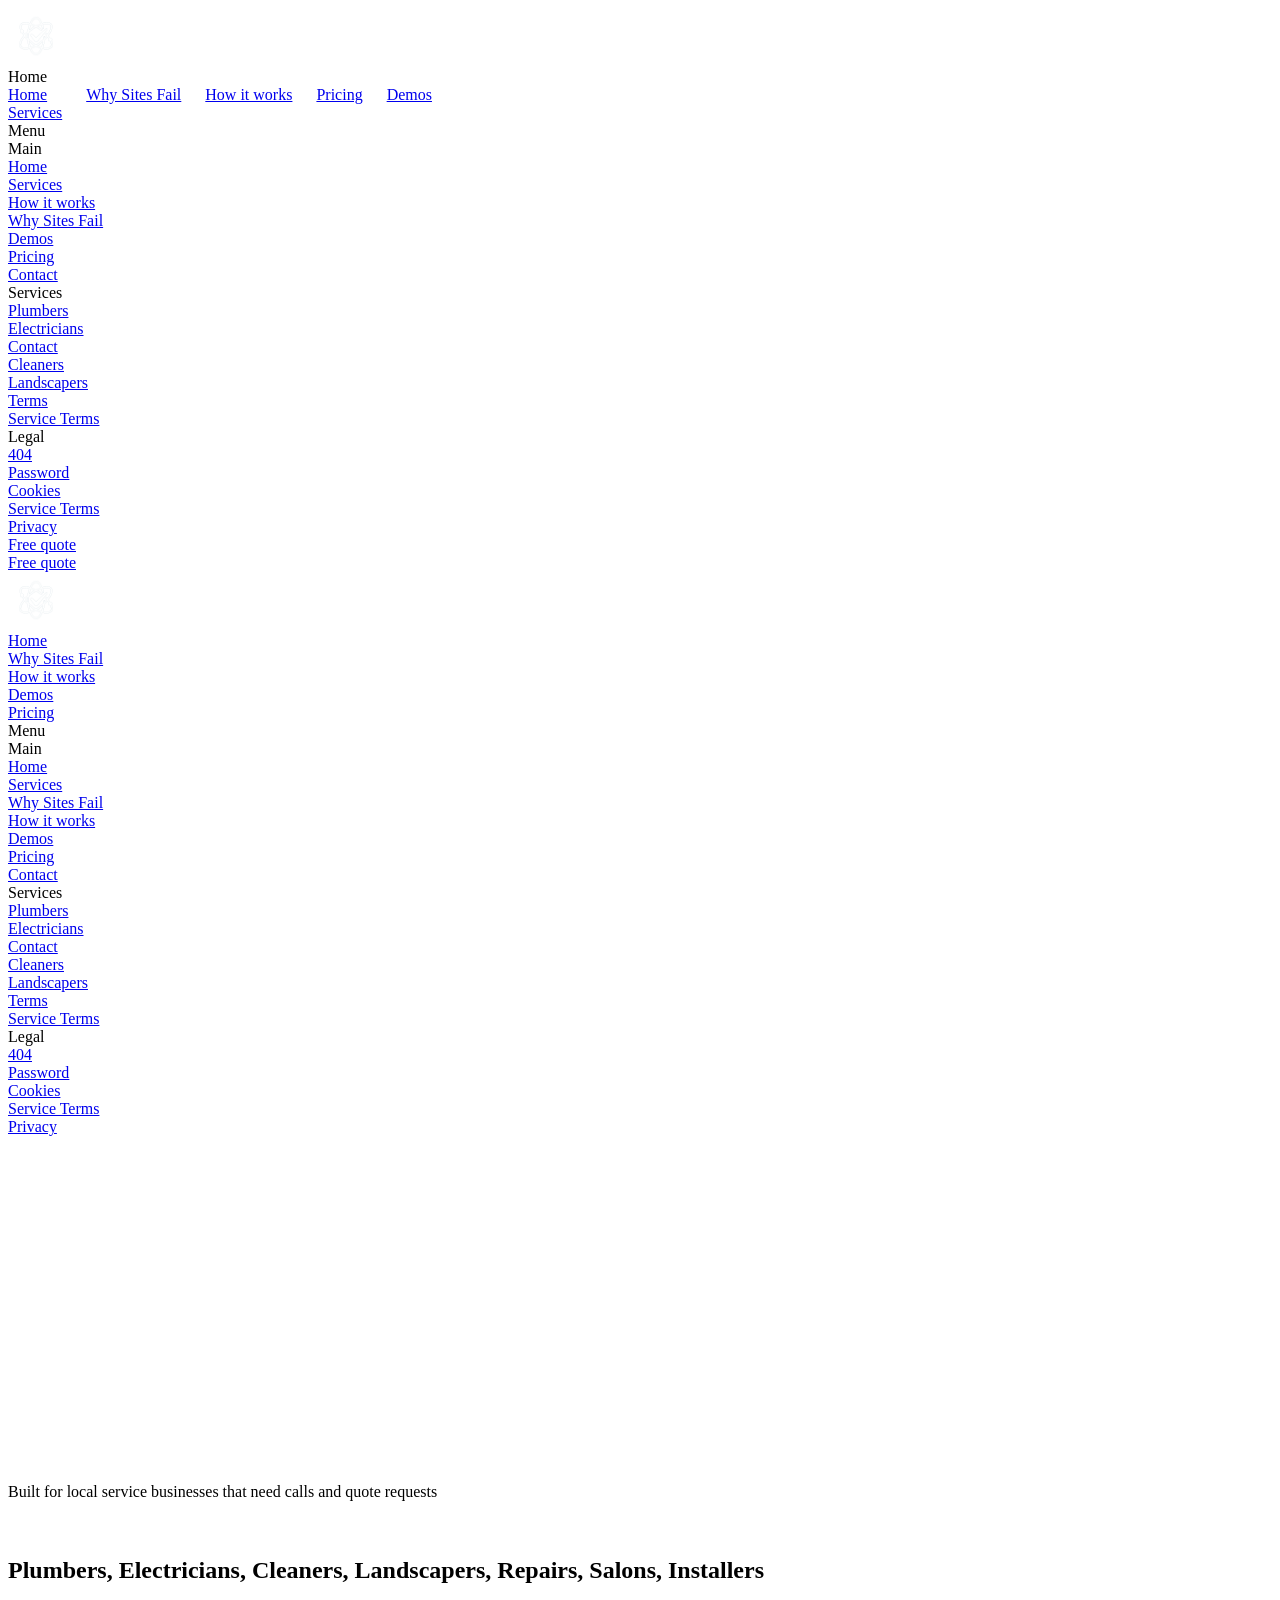
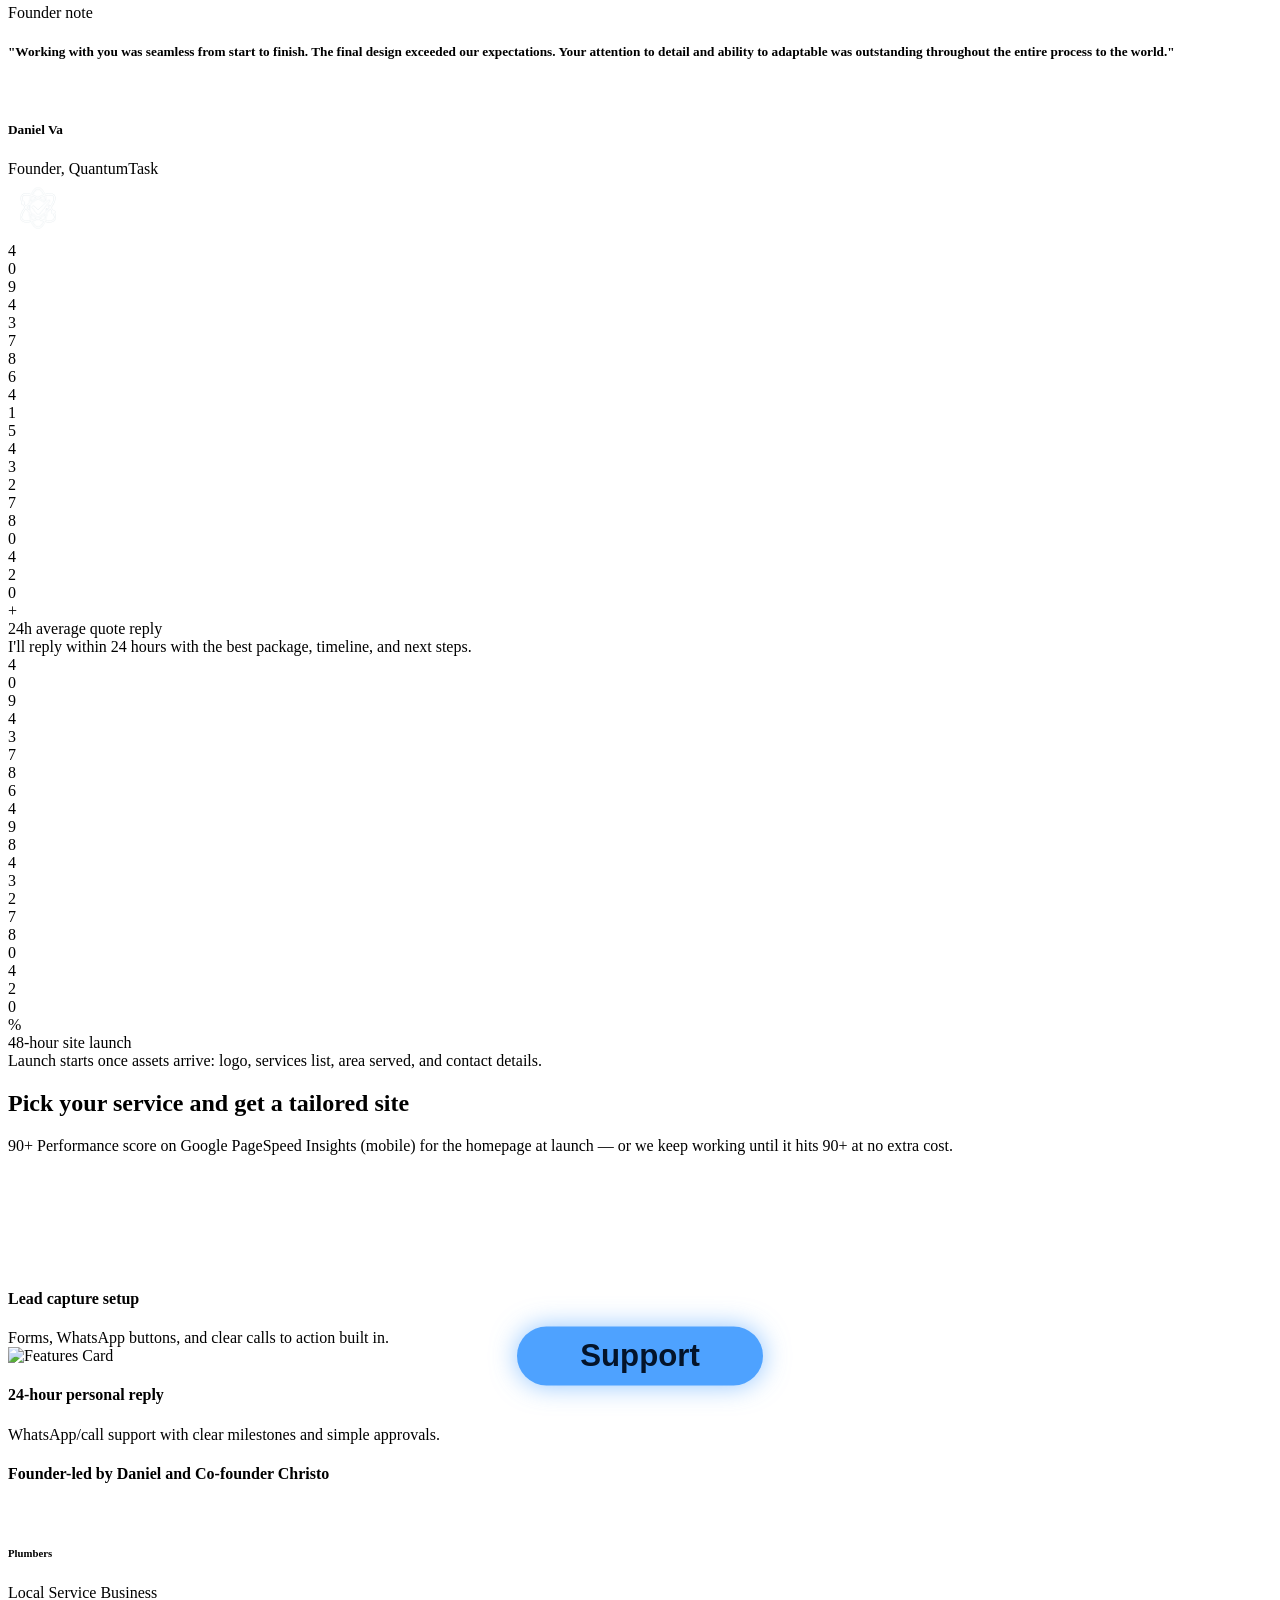
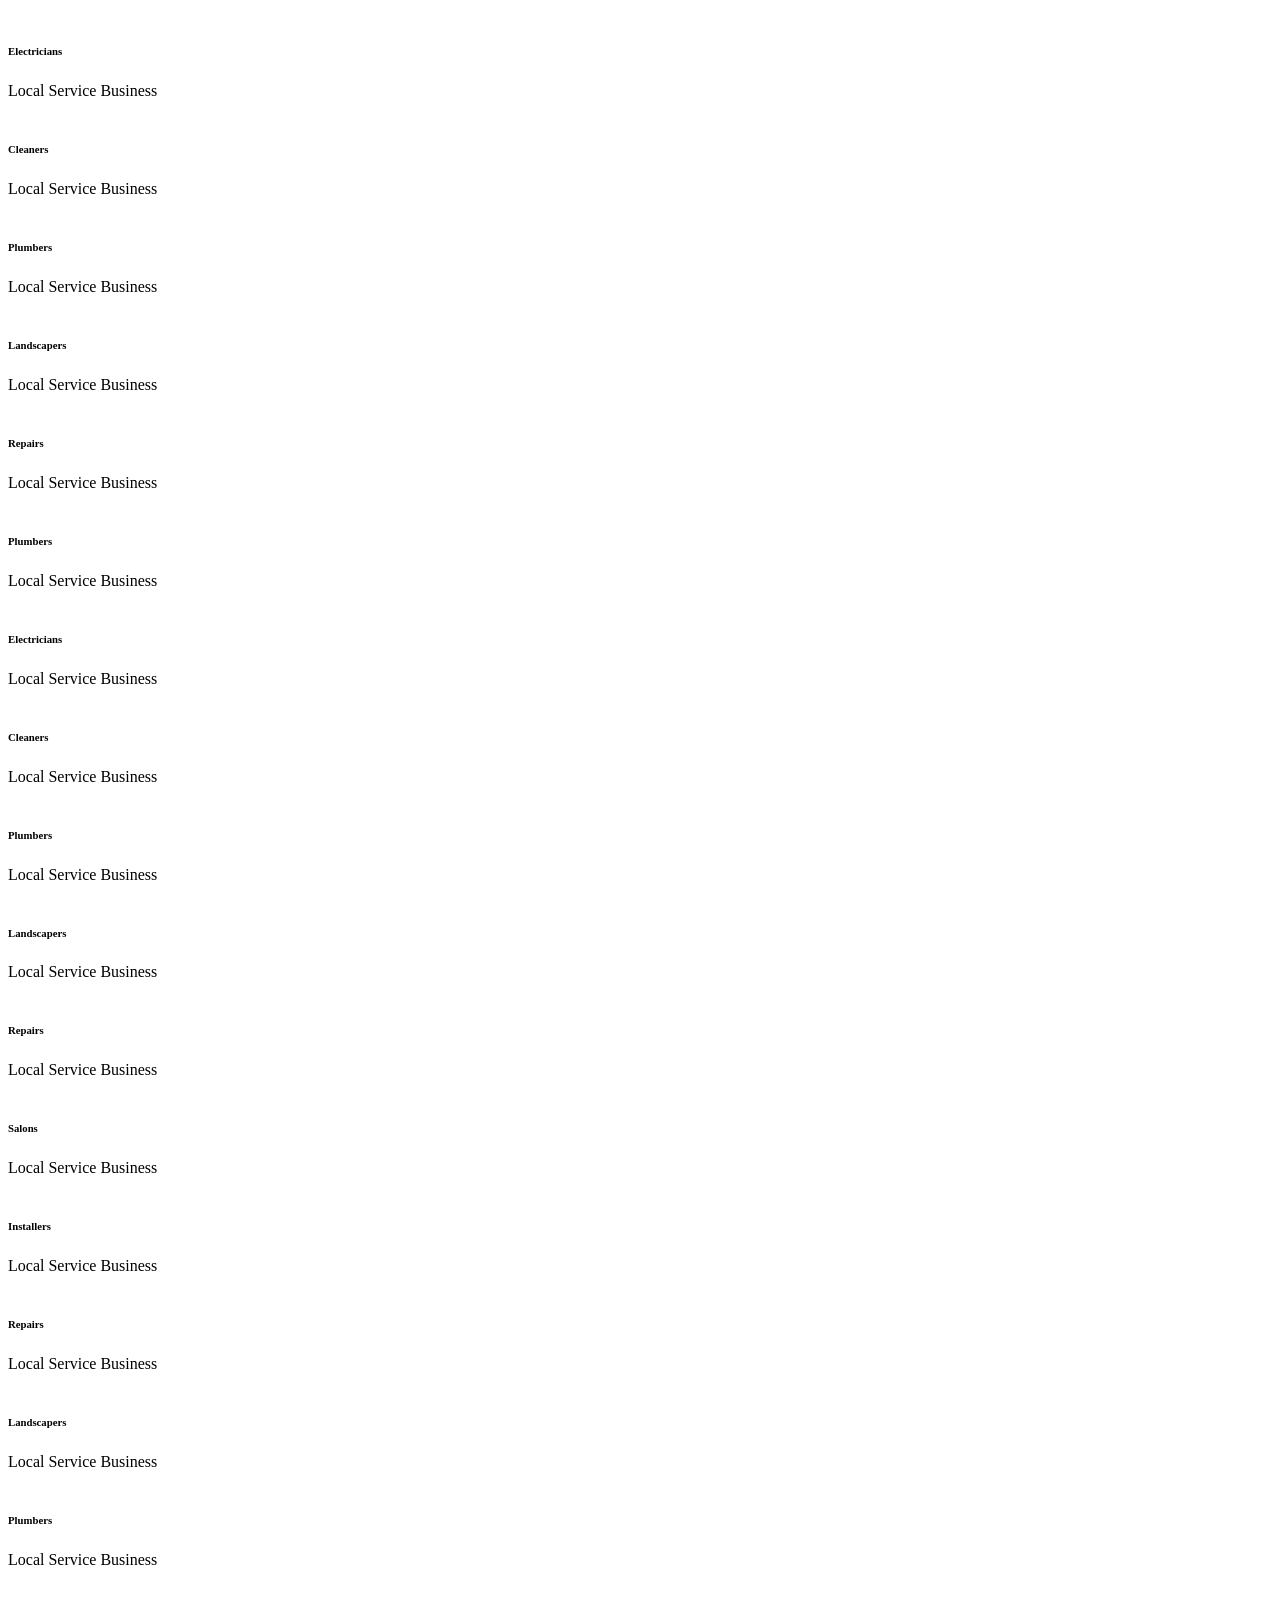
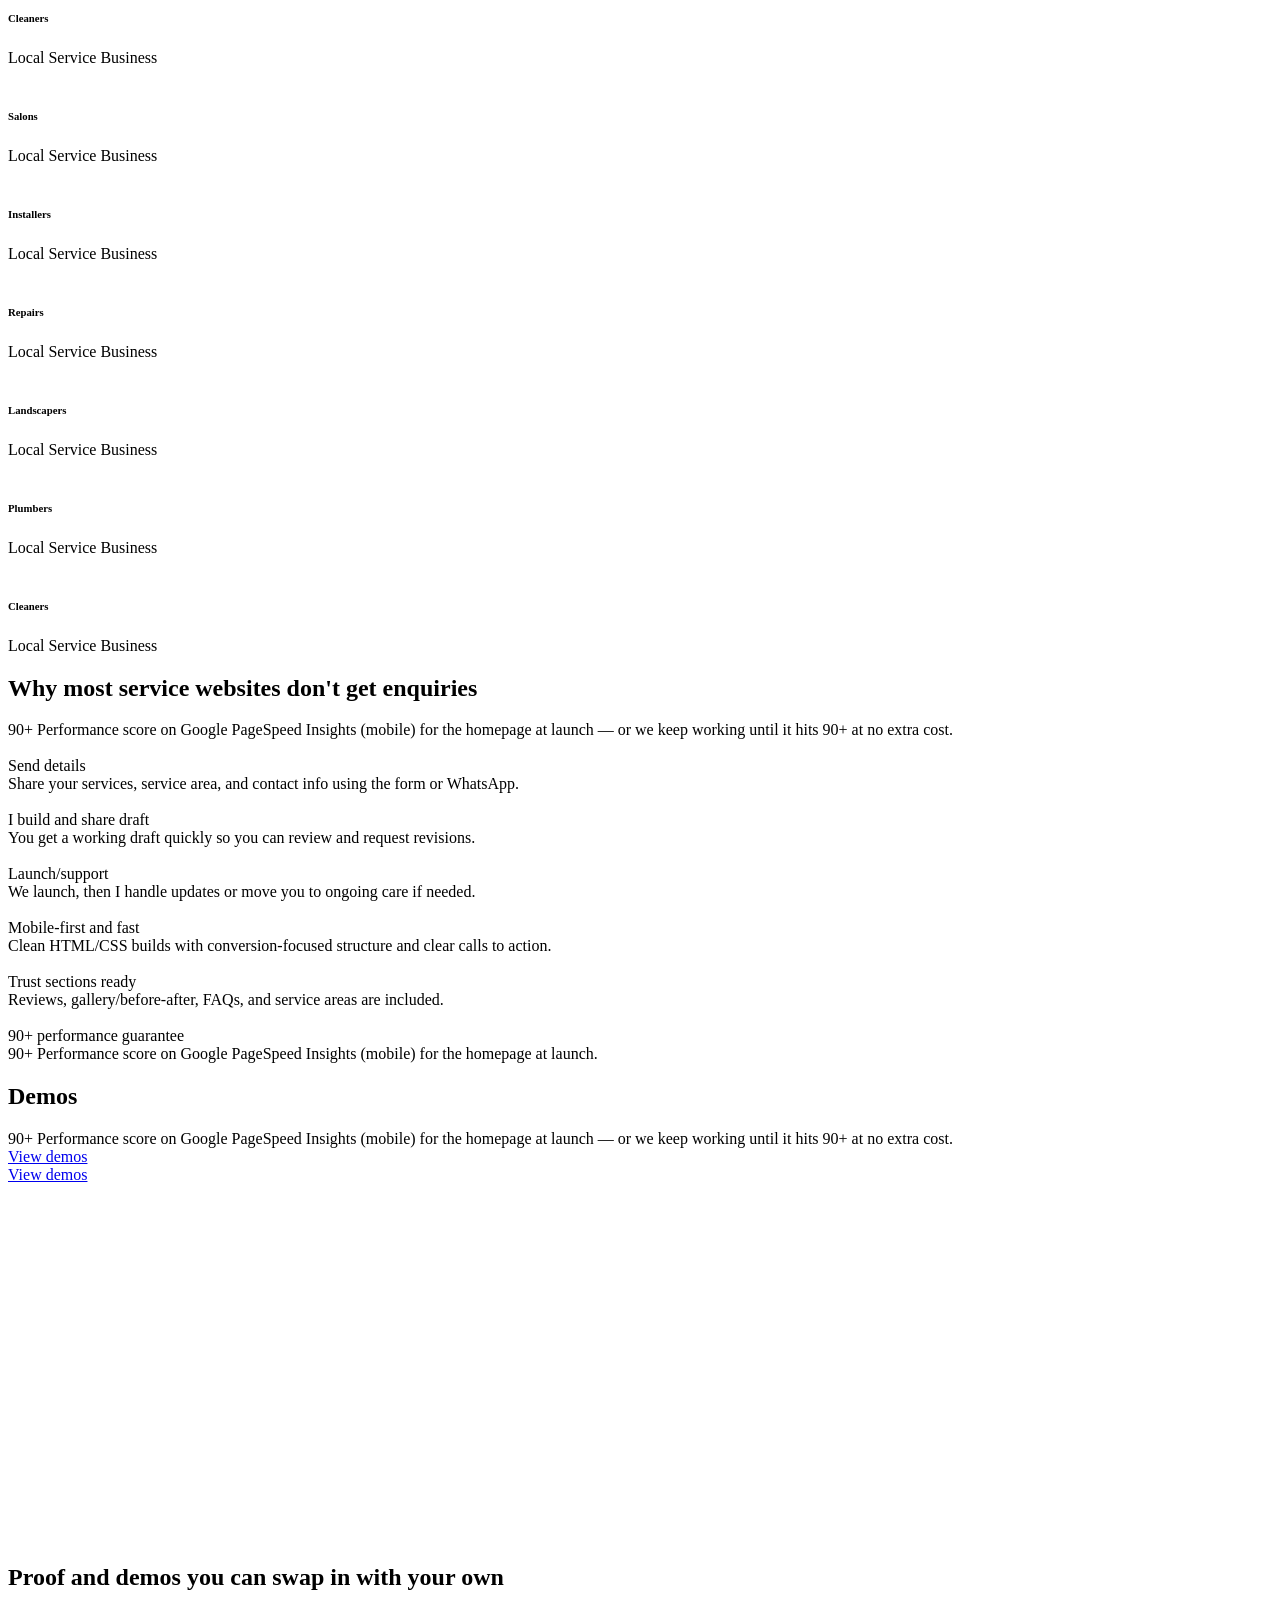
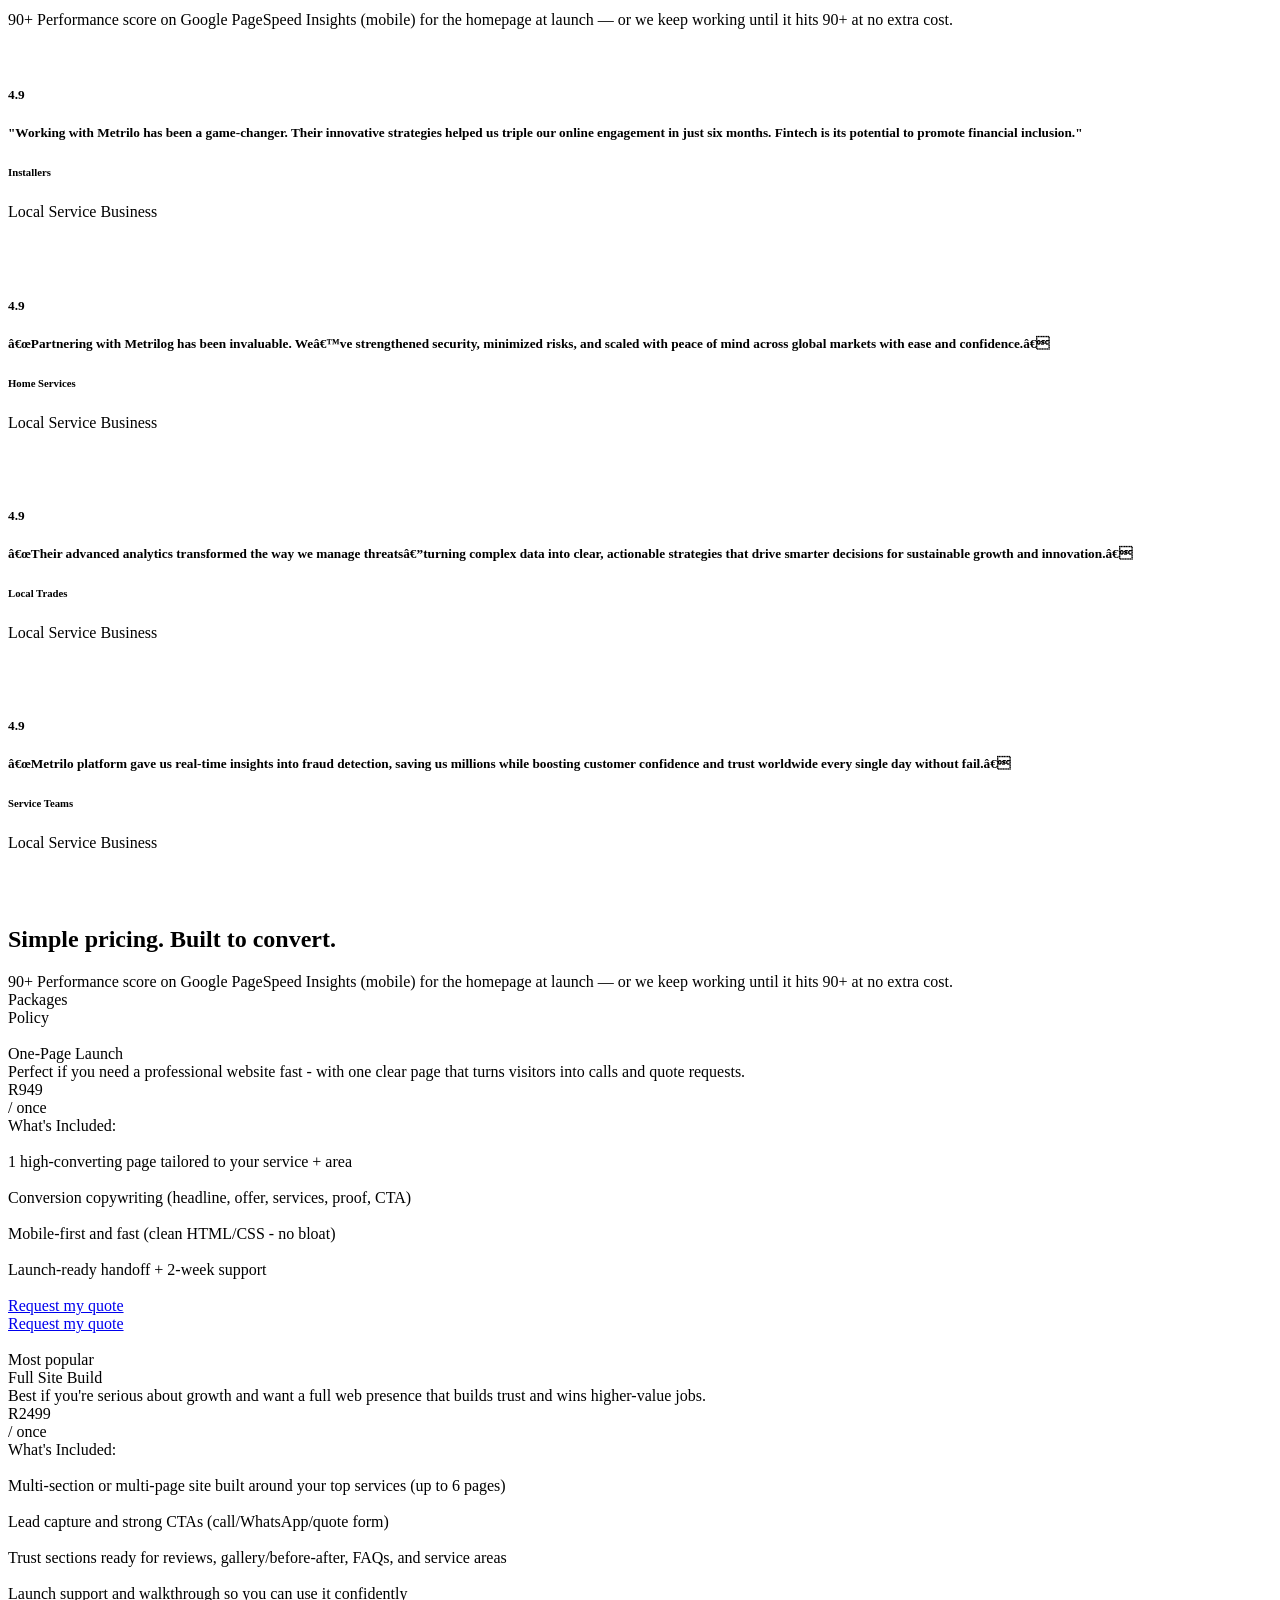
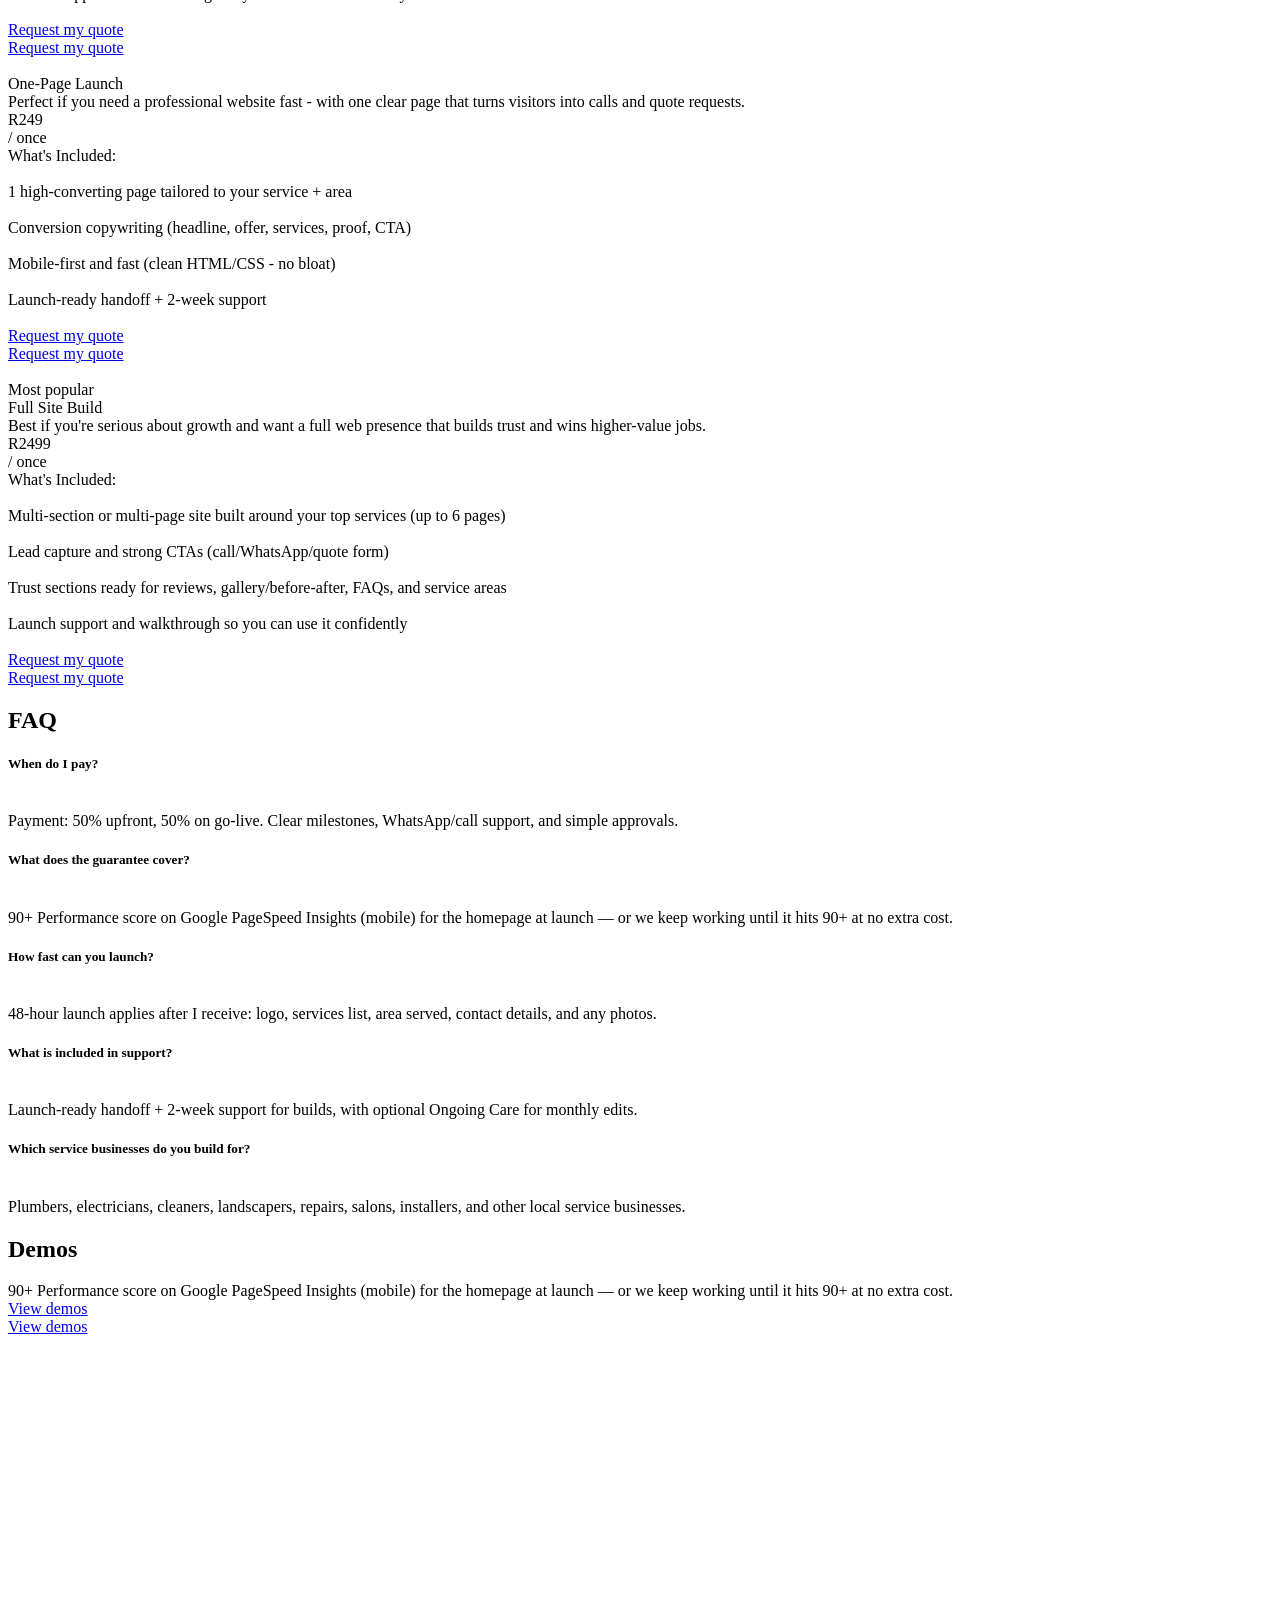
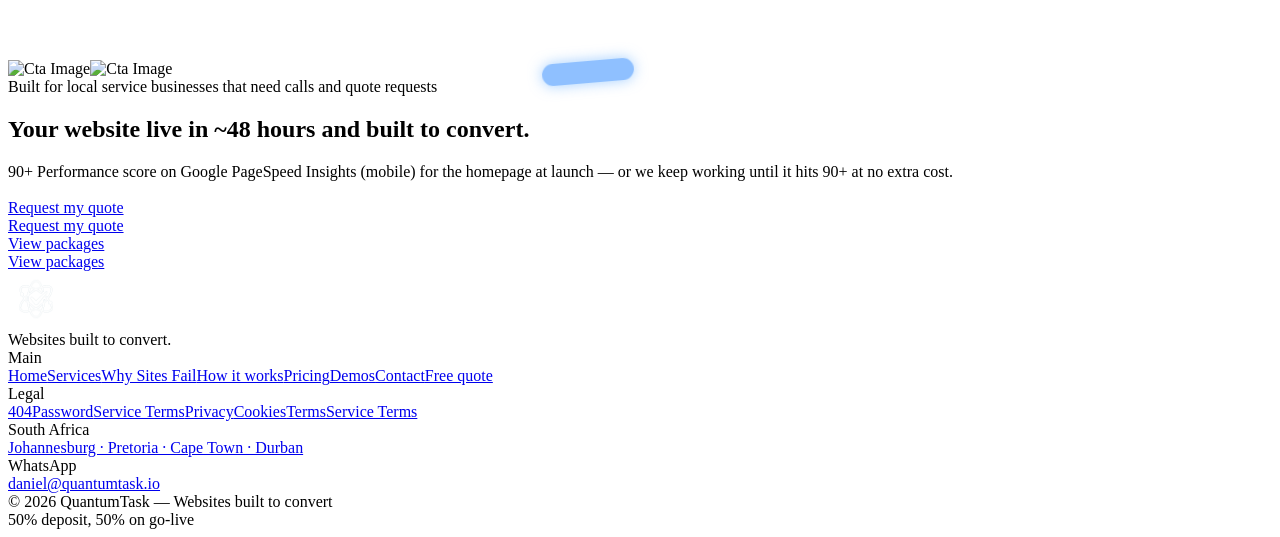
==== commit 0044b749: "Fine-tune CTA mask alignment over in-image button" ====
--- a/index.html
+++ b/index.html
@@ -1,5 +1,6 @@
-﻿<!DOCTYPE html><!-- This site was created in Webflow. https://webflow.com --><!-- Last Published: Fri Oct 31 2025 03:33:24 GMT+0000 (Coordinated Universal Time) --><html data-wf-domain="setrex-saas-template.webflow.io" data-wf-page="68b6ff9adeb8a7b82b41a8b5" data-wf-site="68b6ff99deb8a7b82b41a88b" lang="en"><head><meta charset="utf-8"/><title>Web Design for Service Businesses in South Africa | QuantumTask</title><meta content="QuantumTask builds conversion-focused websites for local service businesses in South Africa, with fast launch timelines and quote-first pages that drive enquiries." name="description"/><meta content="Web Design for Service Businesses in South Africa | QuantumTask" property="og:title"/><meta content="QuantumTask builds conversion-focused websites for local service businesses in South Africa, with fast launch timelines and quote-first pages that drive enquiries." property="og:description"/><meta content="https://cdn.prod.website-files.com/68b6ff99deb8a7b82b41a88b/68fc814a7bdd06f933a3b618_og.png" property="og:image"/><meta content="Web Design for Service Businesses in South Africa | QuantumTask" property="twitter:title"/><meta content="QuantumTask builds conversion-focused websites for local service businesses in South Africa, with fast launch timelines and quote-first pages that drive enquiries." property="twitter:description"/><meta property="og:type" content="website"/><meta content="summary_large_image" name="twitter:card"/><meta content="width=device-width, initial-scale=1" name="viewport"/><meta content="Webflow" name="generator"/><link href="https://cdn.prod.website-files.com/68b6ff99deb8a7b82b41a88b/css/setrex-saas-template.webflow.shared.e4d26a7ba.css" rel="stylesheet" type="text/css"/><style>:root{--colors--yellow:#8fb3ff;--colors--light-yellow:#dce9ff}.w-webflow-badge{display:none !important;visibility:hidden !important}.qt-brand-text,.qt-footer-brand-text,.qt-intro-brand{display:inline-flex;align-items:center;gap:10px;color:#fff;font-family:Arial,sans-serif;font-weight:600;line-height:1;letter-spacing:-.02em;white-space:nowrap}.qt-brand-text{font-size:2rem}.qt-footer-brand-text{font-size:1.75rem}.qt-intro-brand{font-size:2.75rem;color:#fff;font-family:Arial,sans-serif;font-weight:600;line-height:1;letter-spacing:-.02em;white-space:nowrap;display:inline-flex;align-items:center;gap:10px}.qt-intro-brand::before{content:"";width:60px;height:60px;background:url("logo.png") center/contain no-repeat;box-shadow:none}.qt-brand-text::before,.qt-footer-brand-text::before{content:"";width:56px;height:56px;background:url("logo.png") center/contain no-repeat;box-shadow:none}@media (max-width:767px){.qt-brand-text{font-size:1.6rem}.qt-brand-text::before,.qt-footer-brand-text::before{width:48px;height:48px}.intro-bottom-wrap{display:grid !important;grid-template-columns:minmax(0,1fr) !important;gap:12px !important;align-items:start !important}.intro-info-wrap,.intro-info{min-width:0 !important}.intro-info .name,.intro-info .tagline{white-space:normal !important;overflow-wrap:anywhere}.qt-intro-brand{font-size:2rem;line-height:1.05;max-width:100%;justify-self:start;white-space:normal}} .interface-logo-blur{background-color:#2f6bff99 !important}.features-v1-lottie,.capabilities-icon,.features-v1-card-shadow{filter:hue-rotate(165deg) saturate(1.8) brightness(1.05) !important}.features-v1-card-image-wrap{position:relative}.support-badge{opacity:0 !important;pointer-events:none !important}.qt-support-cover{position:absolute;left:50%;top:50%;transform:translate(-50%,-50%);z-index:3;display:inline-flex;align-items:center;justify-content:center;min-width:190px;padding:14px 28px;border-radius:999px;background:#4ea2ff;color:#04142a;font-family:Arial,sans-serif;font-size:1.95rem;font-weight:600;line-height:1;box-shadow:0 0 26px rgba(78,162,255,.62);pointer-events:none}@media (max-width:767px){.qt-support-cover{min-width:150px;padding:10px 18px;font-size:1.1rem}}@media (min-width:992px){.navbar-desktop-center,.navbar-desktop-center .nav-left-menu-wrap{display:flex;align-items:center;flex-wrap:nowrap;overflow:visible !important;gap:24px}.navbar-desktop-center .nav-menu,.navbar-desktop-center .nav-dropdown,.navbar-desktop-center .dropdown-toggle{width:auto !important;min-width:0;flex:0 0 auto}.navbar-desktop-center .nav-text,.navbar-desktop-center .dropdown-toggle>div:last-child{white-space:nowrap;overflow:visible}} .cta-v1-image-wrap{position:relative}.qt-image-pill{position:absolute;left:53.6%;top:69.1%;transform:translate(-50%,-50%) rotate(-4.86deg);z-index:8;width:92px;height:22px;border-radius:999px;background:#8fc0ff;box-shadow:0 0 14px rgba(98,173,255,.58);pointer-events:none;font-size:0;line-height:0;color:transparent}@media (max-width:991px){.qt-image-pill{left:54.2%;top:70.2%;width:80px;height:20px}}@media (max-width:767px){.qt-image-pill{left:55.4%;top:71.1%;width:66px;height:16px;box-shadow:0 0 10px rgba(98,173,255,.45)}}</style><style>@media (min-width:992px) {html.w-mod-js:not(.w-mod-ix) [data-w-id="646dd3f7-2664-8760-0441-ffbe368db993"] {opacity:0;-webkit-transform:translate3d(0, 0, 0) scale3d(0.4, 0.4, 1) rotateX(0) rotateY(0) rotateZ(0) skew(0, 0);-moz-transform:translate3d(0, 0, 0) scale3d(0.4, 0.4, 1) rotateX(0) rotateY(0) rotateZ(0) skew(0, 0);-ms-transform:translate3d(0, 0, 0) scale3d(0.4, 0.4, 1) rotateX(0) rotateY(0) rotateZ(0) skew(0, 0);transform:translate3d(0, 0, 0) scale3d(0.4, 0.4, 1) rotateX(0) rotateY(0) rotateZ(0) skew(0, 0);}}@media (max-width:991px) and (min-width:768px) {html.w-mod-js:not(.w-mod-ix) [data-w-id="646dd3f7-2664-8760-0441-ffbe368db993"] {opacity:0;-webkit-transform:translate3d(0, 0, 0) scale3d(0.4, 0.4, 1) rotateX(0) rotateY(0) rotateZ(0) skew(0, 0);-moz-transform:translate3d(0, 0, 0) scale3d(0.4, 0.4, 1) rotateX(0) rotateY(0) rotateZ(0) skew(0, 0);-ms-transform:translate3d(0, 0, 0) scale3d(0.4, 0.4, 1) rotateX(0) rotateY(0) rotateZ(0) skew(0, 0);transform:translate3d(0, 0, 0) scale3d(0.4, 0.4, 1) rotateX(0) rotateY(0) rotateZ(0) skew(0, 0);}}</style><script type="text/javascript">!function(o,c){var n=c.documentElement,t=" w-mod-";n.className+=t+"js",("ontouchstart"in o||o.DocumentTouch&&c instanceof DocumentTouch)&&(n.className+=t+"touch")}(window,document);</script><link href="./logo.png?v=2" rel="shortcut icon" type="image/png" sizes="32x32"/><link href="./logo.png?v=2" rel="icon" type="image/png" sizes="32x32"/><link href="./logo.png?v=2" rel="apple-touch-icon" sizes="180x180"/></head><body><div class="page-wrapper"><section class="hero-v1"><section class="navbar"><div class="nav-container"><div class="navbar-wrap"><div class="navbar-desktop-wrap"><div class="navbar-desktop-left _02"><a href="/" aria-current="page" class="navbar-brand w-inline-block w--current"><span class="qt-brand-text">QuantumTask</span></a></div><div class="navbar-desktop-center"><div class="nav-left-menu-wrap"><div data-delay="0" data-hover="true" class="nav-dropdown w-dropdown"><div class="dropdown-toggle w-dropdown-toggle"><div class="icon w-icon-dropdown-toggle"></div><div>Home</div></div><nav class="nav-dropdown-list _02 w-dropdown-list"><div class="dropdown-list-wrap black"><div class="dropdown-wrap small"><div class="dropdown-column"><div class="dropdown-menu-wrap"><div class="dropdown-menu-list"><a href="/" aria-current="page" class="dropdown-menu w-inline-block w--current"><div class="paragraph-02 dropdown-link-text">Home</div><div class="menu-underline"></div></a><a href="/home-02" class="dropdown-menu w-inline-block"><div class="paragraph-02 dropdown-link-text">Services</div><div class="menu-underline"></div></a></div></div></div></div></div></nav></div><a href="/about" class="nav-menu w-inline-block"><div class="paragraph-02 nav-text">Why Sites Fail</div></a><a href="/features" class="nav-menu w-inline-block"><div class="paragraph-02 nav-text">How it works</div></a><a href="/pricing" class="nav-menu w-inline-block"><div class="paragraph-02 nav-text">Pricing</div></a><a href="/blog" class="nav-menu w-inline-block"><div class="paragraph-02 nav-text">Demos</div></a><div class="nav-divider"></div></div></div><div class="navbar-desktop-right _02"><div data-delay="0" data-hover="true" class="nav-dropdown w-dropdown"><div class="dropdown-toggle w-dropdown-toggle"><div class="icon w-icon-dropdown-toggle"></div><div>Menu</div></div><nav class="nav-dropdown-list w-dropdown-list"><div class="dropdown-list-wrap black"><div class="dropdown-wrap"><div class="dropdown-column"><div class="dropdown-menu-wrap"><div class="dropdown-title-wrap"><div class="paragraph-02 dropdown-title">Main</div></div><div class="dropdown-menu-list"><a href="/" aria-current="page" class="dropdown-menu w-inline-block w--current"><div class="paragraph-02 dropdown-link-text">Home</div><div class="menu-underline"></div></a><a href="/home-02" class="dropdown-menu w-inline-block"><div class="paragraph-02 dropdown-link-text">Services</div><div class="menu-underline"></div></a><a href="/features" class="dropdown-menu w-inline-block"><div class="paragraph-02 dropdown-link-text">How it works</div><div class="menu-underline"></div></a><a href="/about" class="dropdown-menu w-inline-block"><div class="paragraph-02 dropdown-link-text">Why Sites Fail</div><div class="menu-underline"></div></a><a href="/blog" class="dropdown-menu w-inline-block"><div class="paragraph-02 dropdown-link-text">Demos</div><div class="menu-underline"></div></a><a href="/pricing" class="dropdown-menu w-inline-block"><div class="paragraph-02 copyright-text">Pricing</div><div class="menu-underline"></div></a><a href="/contact" class="dropdown-menu w-inline-block"><div class="paragraph-02 dropdown-link-text">Contact</div><div class="menu-underline"></div></a></div></div></div><div class="dropdown-column"><div class="dropdown-menu-wrap center"><div class="dropdown-title-wrap"><div class="paragraph-02 dropdown-title">Services</div></div><div class="dropdown-menu-list"><a href="/career" class="dropdown-menu w-inline-block"><div class="paragraph-02 dropdown-link-text">Plumbers</div><div class="menu-underline"></div></a><a href="https://metrilo.webflow.io/career/digital-marketing-specialist" class="dropdown-menu w-inline-block"><div class="paragraph-02 dropdown-link-text">Electricians</div><div class="menu-underline"></div></a><a href="/integration" class="dropdown-menu w-inline-block"><div class="paragraph-02 dropdown-link-text">Contact</div><div class="menu-underline"></div></a><a href="https://metrilo.webflow.io/integration/overlay" class="dropdown-menu w-inline-block"><div class="paragraph-02 dropdown-link-text">Cleaners</div><div class="menu-underline"></div></a><a href="https://metrilo.webflow.io/blog/how-to-leverage-data-to-make-smarter-decisions" class="dropdown-menu w-inline-block"><div class="paragraph-02 dropdown-link-text">Landscapers</div><div class="menu-underline"></div></a><a href="/privacy-policy" class="dropdown-menu w-inline-block"><div class="paragraph-02 dropdown-link-text">Terms</div><div class="menu-underline"></div></a><a href="/terms-condition" class="dropdown-menu w-inline-block"><div class="paragraph-02 dropdown-link-text">Service Terms</div><div class="menu-underline"></div></a></div></div></div><div class="dropdown-column"><div class="dropdown-menu-wrap"><div class="dropdown-title-wrap"><div class="paragraph-02 dropdown-title">Legal</div></div><div class="dropdown-menu-list"><a href="/404" class="dropdown-menu w-inline-block"><div class="paragraph-02 dropdown-link-text">404</div><div class="menu-underline"></div></a><a href="/401" class="dropdown-menu w-inline-block"><div class="paragraph-02 dropdown-link-text">Password</div><div class="menu-underline"></div></a><a href="/utility-pages/style-guide" class="dropdown-menu w-inline-block"><div class="paragraph-02 dropdown-link-text">Cookies</div><div class="menu-underline"></div></a><a href="/utility-pages/license" class="dropdown-menu w-inline-block"><div class="paragraph-02 dropdown-link-text">Service Terms</div><div class="menu-underline"></div></a><a href="/utility-pages/changelog" class="dropdown-menu w-inline-block"><div class="paragraph-02 dropdown-link-text">Privacy</div><div class="menu-underline"></div></a></div></div></div></div></div></nav></div><a data-wf--button-03--variant="small-button" href="/contact" class="button-03 w-variant-cc5dd8fd-70b5-4808-abb1-9e4187eb6e40 w-inline-block"><div class="button-03-text-wrap w-variant-cc5dd8fd-70b5-4808-abb1-9e4187eb6e40"><div class="button-03-text-group"><div class="primary-button-text text-black w-variant-cc5dd8fd-70b5-4808-abb1-9e4187eb6e40">Free quote</div><div class="primary-button-text text-black w-variant-cc5dd8fd-70b5-4808-abb1-9e4187eb6e40">Free quote</div></div></div></a></div></div><div class="navbar-mobile-wrap"><div class="navbar-top-wrap"><a href="/" aria-current="page" class="navbar-brand w-inline-block w--current"><span class="qt-brand-text">QuantumTask</span></a><div class="navbar-right"><div class="navbar-menu-box"><div data-is-ix2-target="1" class="hamburger" data-w-id="516c7e59-e375-1580-6f04-902ba946548d" data-animation-type="lottie" data-src="https://cdn.prod.website-files.com/688d31d885372b14ca5e3d8b/6895ddc8596063c67f981615_White%20Menu.json" data-loop="0" data-direction="1" data-autoplay="0" data-renderer="svg" data-default-duration="0" data-duration="2.0020019204587935" data-ix2-initial-state="0"></div></div></div></div></div><div class="mobile-dropdown-wrap"><div class="mobile-dropdown-list-wrap"><div class="mobile-dropdown-list"><a href="/" aria-current="page" class="paragraph-02 mobile-menu w--current">Home</a></div><div class="mobile-dropdown-list"><a href="/about" class="paragraph-02 mobile-menu">Why Sites Fail</a></div><div class="mobile-dropdown-list"><a href="/features" class="paragraph-02 mobile-menu">How it works</a></div><div class="mobile-dropdown-list"><a href="/blog" class="paragraph-02 mobile-menu">Demos</a></div><div class="mobile-dropdown-list"><a href="/pricing" class="paragraph-02 mobile-menu">Pricing</a></div><div class="mobile-dropdown-list pages"><div data-delay="0" data-hover="true" data-w-id="516c7e59-e375-1580-6f04-902ba94654a0" class="dropdown w-dropdown"><div class="dropdown-toggle w-dropdown-toggle"><div class="icon w-icon-dropdown-toggle"></div><div>Menu</div></div><nav class="nav-dropdown-list w-dropdown-list"><div class="dropdown-list-wrap"><div class="dropdown-wrap"><div class="dropdown-column"><div class="dropdown-menu-wrap"><div class="dropdown-title-wrap"><div class="paragraph-02 dropdown-title">Main</div></div><div class="dropdown-menu-list"><a href="/" aria-current="page" class="dropdown-menu w-inline-block w--current"><div class="paragraph-02 dropdown-link-text">Home</div><div class="menu-underline"></div></a><a href="/home-02" class="dropdown-menu w-inline-block"><div class="paragraph-02 dropdown-link-text">Services</div><div class="menu-underline"></div></a><a href="/about" class="dropdown-menu w-inline-block"><div class="paragraph-02 dropdown-link-text">Why Sites Fail</div><div class="menu-underline"></div></a><a href="/features" class="dropdown-menu w-inline-block"><div class="paragraph-02 dropdown-link-text">How it works</div><div class="menu-underline"></div></a><a href="/blog" class="dropdown-menu w-inline-block"><div class="paragraph-02 dropdown-link-text">Demos</div><div class="menu-underline"></div></a><a href="/pricing" class="dropdown-menu w-inline-block"><div class="paragraph-02 copyright-text">Pricing</div><div class="menu-underline"></div></a><a href="/contact" class="dropdown-menu w-inline-block"><div class="paragraph-02 dropdown-link-text">Contact</div><div class="menu-underline"></div></a></div></div></div><div class="dropdown-column"><div class="dropdown-menu-wrap center"><div class="dropdown-title-wrap"><div class="paragraph-02 dropdown-title">Services</div></div><div class="dropdown-menu-list"><a href="/career" class="dropdown-menu w-inline-block"><div class="paragraph-02 dropdown-link-text">Plumbers</div><div class="menu-underline"></div></a><a href="https://metrilo.webflow.io/career/digital-marketing-specialist" class="dropdown-menu w-inline-block"><div class="paragraph-02 dropdown-link-text">Electricians</div><div class="menu-underline"></div></a><a href="/integration" class="dropdown-menu w-inline-block"><div class="paragraph-02 dropdown-link-text">Contact</div><div class="menu-underline"></div></a><a href="https://metrilo.webflow.io/integration/overlay" class="dropdown-menu w-inline-block"><div class="paragraph-02 dropdown-link-text">Cleaners</div><div class="menu-underline"></div></a><a href="https://metrilo.webflow.io/blog/how-to-leverage-data-to-make-smarter-decisions" class="dropdown-menu w-inline-block"><div class="paragraph-02 dropdown-link-text">Landscapers</div><div class="menu-underline"></div></a><a href="/privacy-policy" class="dropdown-menu w-inline-block"><div class="paragraph-02 dropdown-link-text">Terms</div><div class="menu-underline"></div></a><a href="/terms-condition" class="dropdown-menu w-inline-block"><div class="paragraph-02 dropdown-link-text">Service Terms</div><div class="menu-underline"></div></a></div></div></div><div class="dropdown-column"><div class="dropdown-menu-wrap"><div class="dropdown-title-wrap"><div class="paragraph-02 dropdown-title">Legal</div></div><div class="dropdown-menu-list"><a href="/404" class="dropdown-menu w-inline-block"><div class="paragraph-02 dropdown-link-text">404</div><div class="menu-underline"></div></a><a href="/401" class="dropdown-menu w-inline-block"><div class="paragraph-02 dropdown-link-text">Password</div><div class="menu-underline"></div></a><a href="/utility-pages/style-guide" class="dropdown-menu w-inline-block"><div class="paragraph-02 dropdown-link-text">Cookies</div><div class="menu-underline"></div></a><a href="/utility-pages/license" class="dropdown-menu w-inline-block"><div class="paragraph-02 dropdown-link-text">Service Terms</div><div class="menu-underline"></div></a><a href="/utility-pages/changelog" class="dropdown-menu w-inline-block"><div class="paragraph-02 dropdown-link-text">Privacy</div><div class="menu-underline"></div></a></div></div></div></div></div></nav></div></div></div></div></div></div><div class="progressive-blur-wrap"><div class="progressive-blur"><div STYLE="--i: 6;" class="progressive-blur-panel _01"></div><div STYLE="--i: 5;" class="progressive-blur-panel _02"></div><div STYLE="--i: 4;" class="progressive-blur-panel _03"></div><div STYLE="--i: 3;" class="progressive-blur-panel _04"></div><div STYLE="--i: 2;" class="progressive-blur-panel _05"></div><div STYLE="--i: 1;" class="progressive-blur-panel _06"></div><div STYLE="--i: 1;" class="progressive-blur-panel _07"></div><div STYLE="--i: 1;" class="progressive-blur-panel _08"></div><div STYLE="--i: 1;" class="progressive-blur-panel _09"></div><div STYLE="--i: 1;" class="progressive-blur-panel _10"></div></div></div></section><div class="hero-v1-wrap"><div class="container hero"><div class="hero-v1-main-wrap"><div class="hero-v1-content"><div class="hero-header-wrap"><div data-w-id="86301484-2666-2745-62db-eb6d9669c6cb" style="-webkit-transform:translate3d(0, 50px, 0) scale3d(1, 1, 1) rotateX(0) rotateY(0) rotateZ(0) skew(0, 0);-moz-transform:translate3d(0, 50px, 0) scale3d(1, 1, 1) rotateX(0) rotateY(0) rotateZ(0) skew(0, 0);-ms-transform:translate3d(0, 50px, 0) scale3d(1, 1, 1) rotateX(0) rotateY(0) rotateZ(0) skew(0, 0);transform:translate3d(0, 50px, 0) scale3d(1, 1, 1) rotateX(0) rotateY(0) rotateZ(0) skew(0, 0);opacity:0" class="hero-badge-wrap"><div data-wf--badge--variant="transparent" class="badge-wrap w-variant-33c76380-ad7a-1cd5-0908-e4c3cb901f07"><div class="badge-inner-wrap w-variant-33c76380-ad7a-1cd5-0908-e4c3cb901f07"><div class="badge-content"><div class="badge-dot"></div><div class="tagline-01 badge-text">Built for local service businesses that need calls and quote requests</div></div><div class="badge-inner-bg"></div></div><div class="badge-outline w-variant-33c76380-ad7a-1cd5-0908-e4c3cb901f07"></div></div></div><div class="hero-text-wrap"><div data-w-id="86301484-2666-2745-62db-eb6d9669c6cf" style="-webkit-transform:translate3d(0, 50px, 0) scale3d(1, 1, 1) rotateX(0) rotateY(0) rotateZ(0) skew(0, 0);-moz-transform:translate3d(0, 50px, 0) scale3d(1, 1, 1) rotateX(0) rotateY(0) rotateZ(0) skew(0, 0);-ms-transform:translate3d(0, 50px, 0) scale3d(1, 1, 1) rotateX(0) rotateY(0) rotateZ(0) skew(0, 0);transform:translate3d(0, 50px, 0) scale3d(1, 1, 1) rotateX(0) rotateY(0) rotateZ(0) skew(0, 0);opacity:0" class="hero-heading-wrap"><h1 class="text-center">Your website live in ~48 hours and built to convert.</h1></div><div data-w-id="d9574076-0c3e-aad0-672f-eb2f110fe94a" style="-webkit-transform:translate3d(0, 50px, 0) scale3d(1, 1, 1) rotateX(0) rotateY(0) rotateZ(0) skew(0, 0);-moz-transform:translate3d(0, 50px, 0) scale3d(1, 1, 1) rotateX(0) rotateY(0) rotateZ(0) skew(0, 0);-ms-transform:translate3d(0, 50px, 0) scale3d(1, 1, 1) rotateX(0) rotateY(0) rotateZ(0) skew(0, 0);transform:translate3d(0, 50px, 0) scale3d(1, 1, 1) rotateX(0) rotateY(0) rotateZ(0) skew(0, 0);opacity:0" class="hero-subtitle-wrap"><div class="paragraph-02 hero-subtitle">90+ Performance score on Google PageSpeed Insights (mobile) for the homepage at launch &mdash; or we keep working until it hits 90+ at no extra cost.</div></div></div><div data-w-id="596ff1ac-b32b-9386-b461-42cf81b07a2c" style="-webkit-transform:translate3d(0, 50px, 0) scale3d(1, 1, 1) rotateX(0) rotateY(0) rotateZ(0) skew(0, 0);-moz-transform:translate3d(0, 50px, 0) scale3d(1, 1, 1) rotateX(0) rotateY(0) rotateZ(0) skew(0, 0);-ms-transform:translate3d(0, 50px, 0) scale3d(1, 1, 1) rotateX(0) rotateY(0) rotateZ(0) skew(0, 0);transform:translate3d(0, 50px, 0) scale3d(1, 1, 1) rotateX(0) rotateY(0) rotateZ(0) skew(0, 0);opacity:0" class="hero-button-wrap"><a data-wf--button-01--variant="base" href="/contact" class="button-01 w-inline-block"><div class="button-01-arrow-wrap"><div class="button-01-arrow-group"><img loading="lazy" src="https://cdn.prod.website-files.com/68b6ff99deb8a7b82b41a88b/68b70c85e8f4e65558ee26be_Arrow.svg" alt="" class="button-01-arrow"/><img loading="lazy" src="https://cdn.prod.website-files.com/68b6ff99deb8a7b82b41a88b/68b70c85e8f4e65558ee26be_Arrow.svg" alt="" class="button-01-arrow"/></div></div><div class="button-01-text-wrap"><div class="button-01-text-group"><div class="primary-button-text">Request my quote</div><div class="primary-button-text">Request my quote</div></div></div></a><a data-wf--button-03--variant="base" href="#Pricing" class="button-03 w-inline-block"><div class="button-03-text-wrap"><div class="button-03-text-group"><div class="primary-button-text text-black">View packages</div><div class="primary-button-text text-black">View packages</div></div></div></a></div></div></div></div></div></div><div class="hero-v1-video-wrap"><div data-poster-url="https://cdn.prod.website-files.com/68b6ff99deb8a7b82b41a88b%2F68bf3669f39313242f4e3e3b_Hero%20Video-poster-00001.jpg" data-video-urls="https://cdn.prod.website-files.com/68b6ff99deb8a7b82b41a88b%2F68bf3669f39313242f4e3e3b_Hero%20Video-transcode.mp4,https://cdn.prod.website-files.com/68b6ff99deb8a7b82b41a88b%2F68bf3669f39313242f4e3e3b_Hero%20Video-transcode.webm" data-autoplay="true" data-loop="true" data-wf-ignore="true" class="hero-v1-video w-background-video w-background-video-atom"><video id="da038155-51dd-074d-d982-c21e418e8611-video" autoplay="" loop="" style="background-image:url(&quot;https://cdn.prod.website-files.com/68b6ff99deb8a7b82b41a88b%2F68bf3669f39313242f4e3e3b_Hero%20Video-poster-00001.jpg&quot;)" muted="" playsinline="" data-wf-ignore="true" data-object-fit="cover"><source src="https://cdn.prod.website-files.com/68b6ff99deb8a7b82b41a88b%2F68bf3669f39313242f4e3e3b_Hero%20Video-transcode.mp4" data-wf-ignore="true"/><source src="https://cdn.prod.website-files.com/68b6ff99deb8a7b82b41a88b%2F68bf3669f39313242f4e3e3b_Hero%20Video-transcode.webm" data-wf-ignore="true"/></video></div><div class="hero-v1-video-shadow"></div></div></section><section data-wf--brands--variant="base" class="brands"><div class="container"><div class="brands-wrap"><div class="section-header-wrap"><div class="section-header-content"><div class="section-header-text-wrap"><div class="heading-wrap"><div class="paragraph-02 text-center">Built for local service businesses that need calls and quote requests</div></div></div></div></div><div data-w-id="7c8d6803-402c-e240-389c-f588eda4c01e" class="brands-main-wrap"><div class="brands-marquee-wrap"><div class="brands-list"><img src="https://cdn.prod.website-files.com/68b6ff99deb8a7b82b41a88b/68bc6c1cab179973adab31be_Logo-1.svg" loading="lazy" alt="" class="brand-logo"/><img src="https://cdn.prod.website-files.com/68b6ff99deb8a7b82b41a88b/68bc6c1c3a90b9653da16331_Logo.svg" loading="lazy" alt="" class="brand-logo"/><img src="https://cdn.prod.website-files.com/68b6ff99deb8a7b82b41a88b/68bc6c1cf1c5d4f1648eaae9_Logo-3.svg" loading="lazy" alt="" class="brand-logo"/><img src="https://cdn.prod.website-files.com/68b6ff99deb8a7b82b41a88b/68bc6c1c79614a03a077a7d8_Logo-4.svg" loading="lazy" alt="" class="brand-logo"/><img src="https://cdn.prod.website-files.com/68b6ff99deb8a7b82b41a88b/68bc6c1cb6fd71e63bf037c9_Logo-2.svg" loading="lazy" alt="" class="brand-logo"/><img src="https://cdn.prod.website-files.com/68b6ff99deb8a7b82b41a88b/68bc6c1cab179973adab31be_Logo-1.svg" loading="lazy" alt="" class="brand-logo"/><img src="https://cdn.prod.website-files.com/68b6ff99deb8a7b82b41a88b/68bc6c1c3a90b9653da16331_Logo.svg" loading="lazy" alt="" class="brand-logo"/><img src="https://cdn.prod.website-files.com/68b6ff99deb8a7b82b41a88b/68bc6c1cf1c5d4f1648eaae9_Logo-3.svg" loading="lazy" alt="" class="brand-logo"/><img src="https://cdn.prod.website-files.com/68b6ff99deb8a7b82b41a88b/68bc6c1c79614a03a077a7d8_Logo-4.svg" loading="lazy" alt="" class="brand-logo"/><img src="https://cdn.prod.website-files.com/68b6ff99deb8a7b82b41a88b/68bc6c1cb6fd71e63bf037c9_Logo-2.svg" loading="lazy" alt="" class="brand-logo"/></div><div class="brands-list"><img src="https://cdn.prod.website-files.com/68b6ff99deb8a7b82b41a88b/68bc6c1cab179973adab31be_Logo-1.svg" loading="lazy" alt="" class="brand-logo"/><img src="https://cdn.prod.website-files.com/68b6ff99deb8a7b82b41a88b/68bc6c1c3a90b9653da16331_Logo.svg" loading="lazy" alt="" class="brand-logo"/><img src="https://cdn.prod.website-files.com/68b6ff99deb8a7b82b41a88b/68bc6c1cf1c5d4f1648eaae9_Logo-3.svg" loading="lazy" alt="" class="brand-logo"/><img src="https://cdn.prod.website-files.com/68b6ff99deb8a7b82b41a88b/68bc6c1c79614a03a077a7d8_Logo-4.svg" loading="lazy" alt="" class="brand-logo"/><img src="https://cdn.prod.website-files.com/68b6ff99deb8a7b82b41a88b/68bc6c1cb6fd71e63bf037c9_Logo-2.svg" loading="lazy" alt="" class="brand-logo"/><img src="https://cdn.prod.website-files.com/68b6ff99deb8a7b82b41a88b/68bc6c1cab179973adab31be_Logo-1.svg" loading="lazy" alt="" class="brand-logo"/><img src="https://cdn.prod.website-files.com/68b6ff99deb8a7b82b41a88b/68bc6c1c3a90b9653da16331_Logo.svg" loading="lazy" alt="" class="brand-logo"/><img src="https://cdn.prod.website-files.com/68b6ff99deb8a7b82b41a88b/68bc6c1cf1c5d4f1648eaae9_Logo-3.svg" loading="lazy" alt="" class="brand-logo"/><img src="https://cdn.prod.website-files.com/68b6ff99deb8a7b82b41a88b/68bc6c1c79614a03a077a7d8_Logo-4.svg" loading="lazy" alt="" class="brand-logo"/><img src="https://cdn.prod.website-files.com/68b6ff99deb8a7b82b41a88b/68bc6c1cb6fd71e63bf037c9_Logo-2.svg" loading="lazy" alt="" class="brand-logo"/></div><div class="brands-left-shadow"></div><div class="brands-right-shadow"></div></div></div></div></div></section><section class="intro"><div class="container"><div class="intro-wrap"><div class="section-header-wrap"><div class="section-header-content"><div class="section-header-text-wrap"><div class="heading-wrap"><h2 class="text-center">Plumbers, Electricians, Cleaners, Landscapers, Repairs, Salons, Installers</h2></div></div></div></div><div class="intro-main-wrap"><div data-w-id="c0eb55f7-4b6f-e60a-bd6a-5a59712f9d11" class="intro-left"><div class="intro-card"><div class="intro-top-wrap"><div class="label-wrap shadow"><div class="tagline-02 text-black">Founder note</div></div><h5 class="text-style-h5 text-grey">&quot;Working with you was seamless from start to finish. The final design exceeded our expectations. Your attention to detail and ability to adaptable was outstanding throughout the entire process to the world.&quot;</h5></div><div class="intro-bottom-wrap"><div class="intro-info-wrap"><img src="https://cdn.prod.website-files.com/68b6ff99deb8a7b82b41a88b/68bc8ab3454cbbc5f39299c6_Avater.avif" loading="lazy" alt="" class="intro-image"/><div class="intro-info"><h5 class="h5 name">Daniel Va</h5><div class="paragraph-02 tagline">Founder, QuantumTask</div></div></div><span class="qt-intro-brand">QuantumTask</span></div></div><div class="card-outline"></div></div><div class="intro-right"><div class="intro-statistics-list"><div class="intro-statistics-card"><div class="intro-statistics-top"><div class="statistics-number-wrap"><div class="statistics-number-box upper"><div class="text-style-h1">4</div><div class="text-style-h1">0</div><div class="text-style-h1">9</div><div class="text-style-h1">4</div><div class="text-style-h1">3</div><div class="text-style-h1">7</div><div class="text-style-h1">8</div><div class="text-style-h1">6</div><div class="text-style-h1">4</div><div class="text-style-h1">1</div></div><div class="statistics-number-box lower"><div class="text-style-h1">5</div><div class="text-style-h1">4</div><div class="text-style-h1">3</div><div class="text-style-h1">2</div><div class="text-style-h1">7</div><div class="text-style-h1">8</div><div class="text-style-h1">0</div><div class="text-style-h1">4</div><div class="text-style-h1">2</div><div class="text-style-h1">0</div></div><div class="text-style-h1">+</div></div><div class="label-wrap light-green"><div class="tagline-02 text-black">24h average quote reply</div></div></div><div class="intro-statistics-bottom"><div class="paragraph-03 text-grey">I'll reply within 24 hours with the best package, timeline, and next steps.</div></div></div><div class="card-outline"></div></div><div class="intro-statistics-list"><div class="intro-statistics-card"><div class="intro-statistics-top"><div class="statistics-number-wrap"><div class="statistics-number-box upper"><div class="text-style-h1">4</div><div class="text-style-h1">0</div><div class="text-style-h1">9</div><div class="text-style-h1">4</div><div class="text-style-h1">3</div><div class="text-style-h1">7</div><div class="text-style-h1">8</div><div class="text-style-h1">6</div><div class="text-style-h1">4</div><div class="text-style-h1">9</div></div><div class="statistics-number-box lower"><div class="text-style-h1">8</div><div class="text-style-h1">4</div><div class="text-style-h1">3</div><div class="text-style-h1">2</div><div class="text-style-h1">7</div><div class="text-style-h1">8</div><div class="text-style-h1">0</div><div class="text-style-h1">4</div><div class="text-style-h1">2</div><div class="text-style-h1">0</div></div><div class="text-style-h1">%</div></div><div class="label-wrap light-green"><div class="tagline-02 text-black">48-hour site launch</div></div></div><div class="intro-statistics-bottom"><div class="paragraph-03 text-grey">Launch starts once assets arrive: logo, services list, area served, and contact details.</div></div></div><div class="card-outline"></div></div></div></div></div></div></section><section class="features-v1"><div class="container"><div class="features-v1-wrap"><div class="section-header-wrap"><div class="section-header-content"><div class="section-header-text-wrap"><div data-w-id="a098d7df-ae11-f91d-a939-905bda149082" class="heading-wrap medium"><h2 class="text-center">Pick your service and get a tailored site</h2></div><div class="subtitle-wrap"><div class="paragraph-02 subtitle">90+ Performance score on Google PageSpeed Insights (mobile) for the homepage at launch &mdash; or we keep working until it hits 90+ at no extra cost.</div></div></div></div></div><div class="features-v1-main-wrap"><div class="features-v1-top-wrap"><div data-w-id="e271d917-7d50-4a63-f5d8-ad28403c6d84" style="-webkit-transform:translate3d(0, 50px, 0) scale3d(1, 1, 1) rotateX(0) rotateY(0) rotateZ(0) skew(0, 0);-moz-transform:translate3d(0, 50px, 0) scale3d(1, 1, 1) rotateX(0) rotateY(0) rotateZ(0) skew(0, 0);-ms-transform:translate3d(0, 50px, 0) scale3d(1, 1, 1) rotateX(0) rotateY(0) rotateZ(0) skew(0, 0);transform:translate3d(0, 50px, 0) scale3d(1, 1, 1) rotateX(0) rotateY(0) rotateZ(0) skew(0, 0);opacity:0" class="features-v1-card-01"><div class="features-v1-card-01-inner"><div class="features-v1-card-01-left"><div class="label-wrap light-green"><div class="tagline-02 text-black">Choose a trade to see packages and examples tailored to your business.</div></div><div class="features-v1-text-wrap"><h3 class="h3">Browse by trade and choose the package that fits your business goals.</h3><div class="paragraph-02 text-grey">Choose a trade to see packages and examples tailored to your business.</div></div></div><div class="features-v1-card-01-right"><img src="https://cdn.prod.website-files.com/68b6ff99deb8a7b82b41a88b/68bf3f4fcb2729edbec31cd0_Features%20Card%2001.webp" loading="lazy" sizes="(max-width: 1268px) 100vw, 1268px" srcset="https://cdn.prod.website-files.com/68b6ff99deb8a7b82b41a88b/68bf3f4fcb2729edbec31cd0_Features%20Card%2001-p-500.webp 500w, https://cdn.prod.website-files.com/68b6ff99deb8a7b82b41a88b/68bf3f4fcb2729edbec31cd0_Features%20Card%2001-p-800.webp 800w, https://cdn.prod.website-files.com/68b6ff99deb8a7b82b41a88b/68bf3f4fcb2729edbec31cd0_Features%20Card%2001-p-1080.webp 1080w, https://cdn.prod.website-files.com/68b6ff99deb8a7b82b41a88b/68bf3f4fcb2729edbec31cd0_Features%20Card%2001.webp 1268w" alt="Features Card" class="features-v1-image-01"/></div></div><div class="card-outline"></div></div></div><div class="features-v1-bottom-wrap"><div class="features-v1-card-02"><div class="features-v1-card-02-inner _01"><div class="features-v1-card-image-wrap"><div class="features-v1-lottie" data-w-id="3ea95ce9-57c5-6558-ba62-4c2c23255f9e" data-animation-type="lottie" data-src="https://cdn.prod.website-files.com/68b6ff99deb8a7b82b41a88b/68dcd6833e1b05dd95095d27_eed5223c568804161531e4150b644ec9_data.json" data-loop="1" data-direction="1" data-autoplay="1" data-is-ix2-target="0" data-renderer="svg" data-default-duration="0" data-duration="0"></div></div><div class="features-v1-card-text-wrap"><h4 class="h4">Lead capture setup</h4><div class="paragraph-02 text-grey">Forms, WhatsApp buttons, and clear calls to action built in.</div></div></div><div class="card-outline"></div></div><div data-w-id="be212eb7-0af6-c32c-8c0b-b570b6e855ca" class="features-v1-card-02"><div class="features-v1-card-02-inner"><div class="features-v1-card-image-wrap _02"><img src="https://cdn.prod.website-files.com/68b6ff99deb8a7b82b41a88b/68bf3f4f3746318550a6b91f_99e0c53ce72663410403ef302e227598_Features%20Card%2003.avif" loading="lazy" alt="Features Card" class="features-v1-card-image-02 _02"/><img src="https://cdn.prod.website-files.com/68b6ff99deb8a7b82b41a88b/68db792a59cdf0fd20f3d302_Shadow.avif" loading="lazy" data-w-id="646dd3f7-2664-8760-0441-ffbe368db993" alt="Shadow" class="features-v1-card-shadow"/><img src="https://cdn.prod.website-files.com/68b6ff99deb8a7b82b41a88b/68db79b3a955a21269830a68_Support.svg" loading="lazy" alt="Support" class="support-badge"/><div class="qt-support-cover" aria-hidden="true">Support</div></div><div class="features-v1-card-text-wrap"><h4 class="h4">24-hour personal reply</h4><div class="paragraph-02 text-grey">WhatsApp/call support with clear milestones and simple approvals.</div></div></div><div class="card-outline"></div></div></div></div></div></div></section><section data-w-id="a0078f67-b1de-426f-ae63-976e82c2f5aa" class="investor"><div class="container"><div class="section-header-wrap"><div class="section-header-content left"><div class="heading-wrap small"><h4 class="h4">Founder-led by Daniel and Co-founder Christo</h4></div></div></div></div><div data-w-id="a0078f67-b1de-426f-ae63-976e82c2f5b1" class="investor-main-wrap"><div class="investor-marquee"><div class="investor-list-wrap"><div class="investor-list-01"><div class="investor-list"><div class="investor-card"><div class="investor-card-inner"><img src="https://cdn.prod.website-files.com/68b6ff99deb8a7b82b41a88b/68bc7fd60853112c119662ce_Team%202.avif" loading="lazy" alt="" class="investor-image"/><div class="investor-info-wrap"><h6 class="h6">Plumbers</h6><div class="paragraph-02 text-grey">Local Service Business</div></div></div><div class="investor-card-color"></div></div></div><div class="investor-list"><div class="investor-card"><div class="investor-card-inner"><img src="https://cdn.prod.website-files.com/68b6ff99deb8a7b82b41a88b/68bc7fd61b6b206314e10d32_Team%201.avif" loading="lazy" alt="" class="investor-image"/><div class="investor-info-wrap"><h6 class="h6">Electricians</h6><div class="paragraph-02 text-grey">Local Service Business</div></div></div><div class="investor-card-color"></div></div></div><div class="investor-list"><div class="investor-card"><div class="investor-card-inner"><img src="https://cdn.prod.website-files.com/68b6ff99deb8a7b82b41a88b/68bc7fd6059e5d6ef4837ec8_Team%203.avif" loading="lazy" alt="" class="investor-image"/><div class="investor-info-wrap"><h6 class="h6">Cleaners</h6><div class="paragraph-02 text-grey">Local Service Business</div></div></div><div class="investor-card-color"></div></div></div><div class="investor-list"><div class="investor-card"><div class="investor-card-inner"><img src="https://cdn.prod.website-files.com/68b6ff99deb8a7b82b41a88b/68bc7fd67d0dbcde53a82424_Team%205.avif" loading="lazy" alt="" class="investor-image"/><div class="investor-info-wrap"><h6 class="h6">Plumbers</h6><div class="paragraph-02 text-grey">Local Service Business</div></div></div><div class="investor-card-color"></div></div></div><div class="investor-list"><div class="investor-card"><div class="investor-card-inner"><img src="https://cdn.prod.website-files.com/68b6ff99deb8a7b82b41a88b/68bc7fd684a4f1453c5daae7_Team%204.avif" loading="lazy" alt="" class="investor-image"/><div class="investor-info-wrap"><h6 class="h6">Landscapers</h6><div class="paragraph-02 text-grey">Local Service Business</div></div></div><div class="investor-card-color"></div></div></div><div class="investor-list"><div class="investor-card"><div class="investor-card-inner"><img src="https://cdn.prod.website-files.com/68b6ff99deb8a7b82b41a88b/68bc7fd6dd2f680653ba9895_Team%208.avif" loading="lazy" alt="" class="investor-image"/><div class="investor-info-wrap"><h6 class="h6">Repairs</h6><div class="paragraph-02 text-grey">Local Service Business</div></div></div><div class="investor-card-color"></div></div></div></div><div class="investor-list-01"><div class="investor-list"><div class="investor-card"><div class="investor-card-inner"><img src="https://cdn.prod.website-files.com/68b6ff99deb8a7b82b41a88b/68bc7fd60853112c119662ce_Team%202.avif" loading="lazy" alt="" class="investor-image"/><div class="investor-info-wrap"><h6 class="h6">Plumbers</h6><div class="paragraph-02 text-grey">Local Service Business</div></div></div><div class="investor-card-color"></div></div></div><div class="investor-list"><div class="investor-card"><div class="investor-card-inner"><img src="https://cdn.prod.website-files.com/68b6ff99deb8a7b82b41a88b/68bc7fd61b6b206314e10d32_Team%201.avif" loading="lazy" alt="" class="investor-image"/><div class="investor-info-wrap"><h6 class="h6">Electricians</h6><div class="paragraph-02 text-grey">Local Service Business</div></div></div><div class="investor-card-color"></div></div></div><div class="investor-list"><div class="investor-card"><div class="investor-card-inner"><img src="https://cdn.prod.website-files.com/68b6ff99deb8a7b82b41a88b/68bc7fd6059e5d6ef4837ec8_Team%203.avif" loading="lazy" alt="" class="investor-image"/><div class="investor-info-wrap"><h6 class="h6">Cleaners</h6><div class="paragraph-02 text-grey">Local Service Business</div></div></div><div class="investor-card-color"></div></div></div><div class="investor-list"><div class="investor-card"><div class="investor-card-inner"><img src="https://cdn.prod.website-files.com/68b6ff99deb8a7b82b41a88b/68bc7fd67d0dbcde53a82424_Team%205.avif" loading="lazy" alt="" class="investor-image"/><div class="investor-info-wrap"><h6 class="h6">Plumbers</h6><div class="paragraph-02 text-grey">Local Service Business</div></div></div><div class="investor-card-color"></div></div></div><div class="investor-list"><div class="investor-card"><div class="investor-card-inner"><img src="https://cdn.prod.website-files.com/68b6ff99deb8a7b82b41a88b/68bc7fd684a4f1453c5daae7_Team%204.avif" loading="lazy" alt="" class="investor-image"/><div class="investor-info-wrap"><h6 class="h6">Landscapers</h6><div class="paragraph-02 text-grey">Local Service Business</div></div></div><div class="investor-card-color"></div></div></div><div class="investor-list"><div class="investor-card"><div class="investor-card-inner"><img src="https://cdn.prod.website-files.com/68b6ff99deb8a7b82b41a88b/68bc7fd6dd2f680653ba9895_Team%208.avif" loading="lazy" alt="" class="investor-image"/><div class="investor-info-wrap"><h6 class="h6">Repairs</h6><div class="paragraph-02 text-grey">Local Service Business</div></div></div><div class="investor-card-color"></div></div></div></div></div><div class="investor-list-wrap"><div class="investor-list-02"><div class="investor-list"><div class="investor-card"><div class="investor-card-inner"><img src="https://cdn.prod.website-files.com/68b6ff99deb8a7b82b41a88b/68bc7fd6d1540878febaceff_Team%207.avif" loading="lazy" alt="" class="investor-image"/><div class="investor-info-wrap"><h6 class="h6">Salons</h6><div class="paragraph-02 text-grey">Local Service Business</div></div></div><div class="investor-card-color"></div></div></div><div class="investor-list"><div class="investor-card"><div class="investor-card-inner"><img src="https://cdn.prod.website-files.com/68b6ff99deb8a7b82b41a88b/68bc7fd63a90b9653da43b5f_Team%206.avif" loading="lazy" alt="" class="investor-image"/><div class="investor-info-wrap"><h6 class="h6">Installers</h6><div class="paragraph-02 text-grey">Local Service Business</div></div></div><div class="investor-card-color"></div></div></div><div class="investor-list"><div class="investor-card"><div class="investor-card-inner"><img src="https://cdn.prod.website-files.com/68b6ff99deb8a7b82b41a88b/68bc7fd6dd2f680653ba9895_Team%208.avif" loading="lazy" alt="" class="investor-image"/><div class="investor-info-wrap"><h6 class="h6">Repairs</h6><div class="paragraph-02 text-grey">Local Service Business</div></div></div><div class="investor-card-color"></div></div></div><div class="investor-list"><div class="investor-card"><div class="investor-card-inner"><img src="https://cdn.prod.website-files.com/68b6ff99deb8a7b82b41a88b/68bc7fd684a4f1453c5daae7_Team%204.avif" loading="lazy" alt="" class="investor-image"/><div class="investor-info-wrap"><h6 class="h6">Landscapers</h6><div class="paragraph-02 text-grey">Local Service Business</div></div></div><div class="investor-card-color"></div></div></div><div class="investor-list"><div class="investor-card"><div class="investor-card-inner"><img src="https://cdn.prod.website-files.com/68b6ff99deb8a7b82b41a88b/68bc7fd67d0dbcde53a82424_Team%205.avif" loading="lazy" alt="" class="investor-image"/><div class="investor-info-wrap"><h6 class="h6">Plumbers</h6><div class="paragraph-02 text-grey">Local Service Business</div></div></div><div class="investor-card-color"></div></div></div><div class="investor-list"><div class="investor-card"><div class="investor-card-inner"><img src="https://cdn.prod.website-files.com/68b6ff99deb8a7b82b41a88b/68bc7fd6059e5d6ef4837ec8_Team%203.avif" loading="lazy" alt="" class="investor-image"/><div class="investor-info-wrap"><h6 class="h6">Cleaners</h6><div class="paragraph-02 text-grey">Local Service Business</div></div></div><div class="investor-card-color"></div></div></div></div><div class="investor-list-02"><div class="investor-list"><div class="investor-card"><div class="investor-card-inner"><img src="https://cdn.prod.website-files.com/68b6ff99deb8a7b82b41a88b/68bc7fd6d1540878febaceff_Team%207.avif" loading="lazy" alt="" class="investor-image"/><div class="investor-info-wrap"><h6 class="h6">Salons</h6><div class="paragraph-02 text-grey">Local Service Business</div></div></div><div class="investor-card-color"></div></div></div><div class="investor-list"><div class="investor-card"><div class="investor-card-inner"><img src="https://cdn.prod.website-files.com/68b6ff99deb8a7b82b41a88b/68bc7fd63a90b9653da43b5f_Team%206.avif" loading="lazy" alt="" class="investor-image"/><div class="investor-info-wrap"><h6 class="h6">Installers</h6><div class="paragraph-02 text-grey">Local Service Business</div></div></div><div class="investor-card-color"></div></div></div><div class="investor-list"><div class="investor-card"><div class="investor-card-inner"><img src="https://cdn.prod.website-files.com/68b6ff99deb8a7b82b41a88b/68bc7fd6dd2f680653ba9895_Team%208.avif" loading="lazy" alt="" class="investor-image"/><div class="investor-info-wrap"><h6 class="h6">Repairs</h6><div class="paragraph-02 text-grey">Local Service Business</div></div></div><div class="investor-card-color"></div></div></div><div class="investor-list"><div class="investor-card"><div class="investor-card-inner"><img src="https://cdn.prod.website-files.com/68b6ff99deb8a7b82b41a88b/68bc7fd684a4f1453c5daae7_Team%204.avif" loading="lazy" alt="" class="investor-image"/><div class="investor-info-wrap"><h6 class="h6">Landscapers</h6><div class="paragraph-02 text-grey">Local Service Business</div></div></div><div class="investor-card-color"></div></div></div><div class="investor-list"><div class="investor-card"><div class="investor-card-inner"><img src="https://cdn.prod.website-files.com/68b6ff99deb8a7b82b41a88b/68bc7fd67d0dbcde53a82424_Team%205.avif" loading="lazy" alt="" class="investor-image"/><div class="investor-info-wrap"><h6 class="h6">Plumbers</h6><div class="paragraph-02 text-grey">Local Service Business</div></div></div><div class="investor-card-color"></div></div></div><div class="investor-list"><div class="investor-card"><div class="investor-card-inner"><img src="https://cdn.prod.website-files.com/68b6ff99deb8a7b82b41a88b/68bc7fd6059e5d6ef4837ec8_Team%203.avif" loading="lazy" alt="" class="investor-image"/><div class="investor-info-wrap"><h6 class="h6">Cleaners</h6><div class="paragraph-02 text-grey">Local Service Business</div></div></div><div class="investor-card-color"></div></div></div></div></div></div><div class="investor-shadow"></div><div class="investor-shadow right"></div></div></section><section class="capabilities"><div class="container"><div class="capabilities-wrap"><div class="section-header-wrap"><div class="section-header-content large"><div class="section-header-text-wrap"><div class="heading-wrap"><h2 class="h2 text-center">Why most service websites don't get enquiries</h2></div><div class="subtitle-wrap small"><div class="paragraph-02 subtitle">90+ Performance score on Google PageSpeed Insights (mobile) for the homepage at launch &mdash; or we keep working until it hits 90+ at no extra cost.</div></div></div></div></div><div class="capabilities-main-wrap"><div class="capabilities-card"><div class="capabilities-card-inner"><div class="capabilities-content"><img src="https://cdn.prod.website-files.com/68b6ff99deb8a7b82b41a88b/68bf4516c5f7e232f2e8e45b_Icon%20(1).svg" loading="lazy" alt="" class="capabilities-icon"/><div class="capabilities-text-wrap"><div class="text-style-h5">Send details</div><div class="paragraph-02 text-grey">Share your services, service area, and contact info using the form or WhatsApp.</div></div></div></div><div class="card-outline"></div></div><div class="capabilities-card"><div class="capabilities-card-inner"><div class="capabilities-content"><img src="https://cdn.prod.website-files.com/68b6ff99deb8a7b82b41a88b/68bf451b2c8101b9b9338b8e_Icon%20(2).svg" loading="lazy" alt="" class="capabilities-icon"/><div class="capabilities-text-wrap"><div class="text-style-h5">I build and share draft</div><div class="paragraph-02 text-grey">You get a working draft quickly so you can review and request revisions.</div></div></div></div><div class="card-outline"></div></div><div class="capabilities-card"><div class="capabilities-card-inner"><div class="capabilities-content"><img src="https://cdn.prod.website-files.com/68b6ff99deb8a7b82b41a88b/68bf45161c4817cefc762c11_Icon%20(5).svg" loading="lazy" alt="" class="capabilities-icon"/><div class="capabilities-text-wrap"><div class="text-style-h5">Launch/support</div><div class="paragraph-02 text-grey">We launch, then I handle updates or move you to ongoing care if needed.</div></div></div></div><div class="card-outline"></div></div><div class="capabilities-card"><div class="capabilities-card-inner"><div class="capabilities-content"><img src="https://cdn.prod.website-files.com/68b6ff99deb8a7b82b41a88b/68bf451d453ec5613c6b10e8_Icon%20(6).svg" loading="lazy" alt="" class="capabilities-icon"/><div class="capabilities-text-wrap"><div class="text-style-h5">Mobile-first and fast</div><div class="paragraph-02 text-grey">Clean HTML/CSS builds with conversion-focused structure and clear calls to action.</div></div></div></div><div class="card-outline"></div></div><div class="capabilities-card"><div class="capabilities-card-inner"><div class="capabilities-content"><img src="https://cdn.prod.website-files.com/68b6ff99deb8a7b82b41a88b/68bf451d601afb3a913e64cc_Icon%20(3).svg" loading="lazy" alt="" class="capabilities-icon"/><div class="capabilities-text-wrap"><div class="text-style-h5">Trust sections ready</div><div class="paragraph-02 text-grey">Reviews, gallery/before-after, FAQs, and service areas are included.</div></div></div></div><div class="card-outline"></div></div><div class="capabilities-card"><div class="capabilities-card-inner"><div class="capabilities-content"><img src="https://cdn.prod.website-files.com/68b6ff99deb8a7b82b41a88b/68bf4517e526e27ac293e2ca_Icon%20(4).svg" loading="lazy" alt="" class="capabilities-icon"/><div class="capabilities-text-wrap"><div class="text-style-h5">90+ performance guarantee</div><div class="paragraph-02 text-grey">90+ Performance score on Google PageSpeed Insights (mobile) for the homepage at launch.</div></div></div></div><div class="card-outline"></div></div></div></div></div></section><section class="integration-v1"><div class="container"><div class="integration-v1-wrap"><div class="section-header-wrap"><div class="section-header-content left"><div class="section-header-text-wrap left"><div class="heading-wrap"><h2 class="h2">Demos</h2></div><div class="subtitle-wrap"><div class="paragraph-02 text-grey">90+ Performance score on Google PageSpeed Insights (mobile) for the homepage at launch &mdash; or we keep working until it hits 90+ at no extra cost.</div></div></div><div class="section-button-wrap"><a data-wf--button-03--variant="base" href="/integration" class="button-03 w-inline-block"><div class="button-03-text-wrap"><div class="button-03-text-group"><div class="primary-button-text text-black">View demos</div><div class="primary-button-text text-black">View demos</div></div></div></a></div></div></div></div></div><div class="integration-v1-main-wrap"><div data-w-id="8b3127a6-57f0-39f8-d846-552e2ea191c3" style="-webkit-transform:translate3d(0, 50px, 0) scale3d(1, 1, 1) rotateX(0) rotateY(0) rotateZ(0) skew(0, 0);-moz-transform:translate3d(0, 50px, 0) scale3d(1, 1, 1) rotateX(0) rotateY(0) rotateZ(0) skew(0, 0);-ms-transform:translate3d(0, 50px, 0) scale3d(1, 1, 1) rotateX(0) rotateY(0) rotateZ(0) skew(0, 0);transform:translate3d(0, 50px, 0) scale3d(1, 1, 1) rotateX(0) rotateY(0) rotateZ(0) skew(0, 0);opacity:0" class="integration-marquee-wrap"><div style="-webkit-transform:translate3d(0%, 0, 0) scale3d(1, 1, 1) rotateX(0) rotateY(0) rotateZ(0) skew(0, 0);-moz-transform:translate3d(0%, 0, 0) scale3d(1, 1, 1) rotateX(0) rotateY(0) rotateZ(0) skew(0, 0);-ms-transform:translate3d(0%, 0, 0) scale3d(1, 1, 1) rotateX(0) rotateY(0) rotateZ(0) skew(0, 0);transform:translate3d(0%, 0, 0) scale3d(1, 1, 1) rotateX(0) rotateY(0) rotateZ(0) skew(0, 0)" class="integration-marquee-list"><div class="integration-marquee-item"><img src="https://cdn.prod.website-files.com/68b6ff99deb8a7b82b41a88b/68bf49f026e7e58b22488358_Icon%20(6).svg" loading="lazy" alt="" class="integration-marquee-icon"/></div><div class="integration-marquee-item"><img src="https://cdn.prod.website-files.com/68b6ff99deb8a7b82b41a88b/68bf49ef20d00089882fb407_Icon%20(4).svg" loading="lazy" alt="" class="integration-marquee-icon"/></div><div class="integration-marquee-item"><img src="https://cdn.prod.website-files.com/68b6ff99deb8a7b82b41a88b/68bf49ef11d1e46751b088e5_Icon%20(3).svg" loading="lazy" alt="" class="integration-marquee-icon"/></div><div class="integration-marquee-item"><img src="https://cdn.prod.website-files.com/68b6ff99deb8a7b82b41a88b/68bf49ee7eb90962733823df_Icon%20(5).svg" loading="lazy" alt="" class="integration-marquee-icon"/></div><div class="integration-marquee-item"><img src="https://cdn.prod.website-files.com/68b6ff99deb8a7b82b41a88b/68bf49eea857b9055fd9f040_Icon%20(1).svg" loading="lazy" alt="" class="integration-marquee-icon"/></div><div class="integration-marquee-item"><img src="https://cdn.prod.website-files.com/68b6ff99deb8a7b82b41a88b/68bf49ee52ef2296d81bfd6f_Icon%20(2).svg" loading="lazy" alt="" class="integration-marquee-icon"/></div><div class="integration-marquee-item"><img src="https://cdn.prod.website-files.com/68b6ff99deb8a7b82b41a88b/68bf49edc3858488678fea23_Icon%20(10).svg" loading="lazy" alt="" class="integration-marquee-icon"/></div><div class="integration-marquee-item"><img src="https://cdn.prod.website-files.com/68b6ff99deb8a7b82b41a88b/68bf49ec958a98b9ec54606b_Icon%20(7).svg" loading="lazy" alt="" class="integration-marquee-icon"/></div><div class="integration-marquee-item"><img src="https://cdn.prod.website-files.com/68b6ff99deb8a7b82b41a88b/68bf49ec129c55ef73ef5372_Icon%20(9).svg" loading="lazy" alt="" class="integration-marquee-icon"/></div><div class="integration-marquee-item"><img src="https://cdn.prod.website-files.com/68b6ff99deb8a7b82b41a88b/68bf49ec7d14cfe1b1cc93b9_Icon%20(8).svg" loading="lazy" alt="" class="integration-marquee-icon"/></div></div><div style="-webkit-transform:translate3d(0%, 0, 0) scale3d(1, 1, 1) rotateX(0) rotateY(0) rotateZ(0) skew(0, 0);-moz-transform:translate3d(0%, 0, 0) scale3d(1, 1, 1) rotateX(0) rotateY(0) rotateZ(0) skew(0, 0);-ms-transform:translate3d(0%, 0, 0) scale3d(1, 1, 1) rotateX(0) rotateY(0) rotateZ(0) skew(0, 0);transform:translate3d(0%, 0, 0) scale3d(1, 1, 1) rotateX(0) rotateY(0) rotateZ(0) skew(0, 0)" class="integration-marquee-list"><div class="integration-marquee-item"><img src="https://cdn.prod.website-files.com/68b6ff99deb8a7b82b41a88b/68bf49f026e7e58b22488358_Icon%20(6).svg" loading="lazy" alt="" class="integration-marquee-icon"/></div><div class="integration-marquee-item"><img src="https://cdn.prod.website-files.com/68b6ff99deb8a7b82b41a88b/68bf49ef20d00089882fb407_Icon%20(4).svg" loading="lazy" alt="" class="integration-marquee-icon"/></div><div class="integration-marquee-item"><img src="https://cdn.prod.website-files.com/68b6ff99deb8a7b82b41a88b/68bf49ef11d1e46751b088e5_Icon%20(3).svg" loading="lazy" alt="" class="integration-marquee-icon"/></div><div class="integration-marquee-item"><img src="https://cdn.prod.website-files.com/68b6ff99deb8a7b82b41a88b/68bf49ee7eb90962733823df_Icon%20(5).svg" loading="lazy" alt="" class="integration-marquee-icon"/></div><div class="integration-marquee-item"><img src="https://cdn.prod.website-files.com/68b6ff99deb8a7b82b41a88b/68bf49eea857b9055fd9f040_Icon%20(1).svg" loading="lazy" alt="" class="integration-marquee-icon"/></div><div class="integration-marquee-item"><img src="https://cdn.prod.website-files.com/68b6ff99deb8a7b82b41a88b/68bf49ee52ef2296d81bfd6f_Icon%20(2).svg" loading="lazy" alt="" class="integration-marquee-icon"/></div><div class="integration-marquee-item"><img src="https://cdn.prod.website-files.com/68b6ff99deb8a7b82b41a88b/68bf49edc3858488678fea23_Icon%20(10).svg" loading="lazy" alt="" class="integration-marquee-icon"/></div><div class="integration-marquee-item"><img src="https://cdn.prod.website-files.com/68b6ff99deb8a7b82b41a88b/68bf49ec958a98b9ec54606b_Icon%20(7).svg" loading="lazy" alt="" class="integration-marquee-icon"/></div><div class="integration-marquee-item"><img src="https://cdn.prod.website-files.com/68b6ff99deb8a7b82b41a88b/68bf49ec129c55ef73ef5372_Icon%20(9).svg" loading="lazy" alt="" class="integration-marquee-icon"/></div><div class="integration-marquee-item"><img src="https://cdn.prod.website-files.com/68b6ff99deb8a7b82b41a88b/68bf49ec7d14cfe1b1cc93b9_Icon%20(8).svg" loading="lazy" alt="" class="integration-marquee-icon"/></div></div></div></div></section><section class="testimonial"><div class="container"><div class="section-header-wrap"><div class="section-header-content"><div class="section-header-text-wrap"><div class="heading-wrap"><h2 class="h2 text-center">Proof and demos you can swap in with your own</h2></div><div class="subtitle-wrap small"><div class="paragraph-02 subtitle">90+ Performance score on Google PageSpeed Insights (mobile) for the homepage at launch &mdash; or we keep working until it hits 90+ at no extra cost.</div></div></div></div></div></div><div data-w-id="e3f4acba-8f87-2e13-cf30-d6fccf011423" class="testimonial-wrap"><div data-delay="4000" data-animation="cross" class="testimonial-slider w-slider" data-autoplay="false" data-easing="ease" data-hide-arrows="false" data-disable-swipe="false" data-autoplay-limit="0" data-nav-spacing="12" data-duration="500" data-infinite="true"><div class="w-slider-mask"><div class="w-slide"><div class="testimonial-slide"><div class="testimonial-image-wrap"><img src="https://cdn.prod.website-files.com/68b6ff99deb8a7b82b41a88b/68bc93528be891de1207d759_Testimonial%20Image%2001.avif" loading="lazy" alt="" class="fit-cover"/></div><div class="testimonial-content-wrap"><div class="testimonial-content"><div class="review-wrap"><img src="https://cdn.prod.website-files.com/68b6ff99deb8a7b82b41a88b/68bc944384493c12480b1111_Star.svg" loading="lazy" alt="" class="star"/><h5 class="h5">4.9</h5></div><div class="testimonial-text-wrap"><h5 class="h5 testimonial-text">&quot;Working with Metrilo has been a game-changer. Their innovative strategies helped us triple our online engagement in just six months. Fintech is its potential to promote financial inclusion.&quot;</h5></div><div class="testimonial-info-wrap"><div class="testimonial-info"><h6 class="h6">Installers</h6><div class="paragraph-02 tagline">Local Service Business</div></div><img src="https://cdn.prod.website-files.com/68b6ff99deb8a7b82b41a88b/68bc95be4dfa18f0c2a84b77_Logo%2001.svg" loading="lazy" alt="" class="testimonial-logo"/></div></div></div></div></div><div class="w-slide"><div class="testimonial-slide"><div class="testimonial-image-wrap"><img src="https://cdn.prod.website-files.com/68b6ff99deb8a7b82b41a88b/68bc9351212febed811e420d_Testimonial%20Image%2002.avif" loading="lazy" alt="" class="fit-cover"/></div><div class="testimonial-content-wrap"><div class="testimonial-content"><div class="review-wrap"><img src="https://cdn.prod.website-files.com/68b6ff99deb8a7b82b41a88b/68bc944384493c12480b1111_Star.svg" loading="lazy" alt="" class="star"/><h5 class="h5">4.9</h5></div><div class="testimonial-text-wrap"><h5 class="h5 testimonial-text">â€œPartnering with Metrilog has been invaluable. Weâ€™ve strengthened security, minimized risks, and scaled with peace of mind across global markets with ease and confidence.â€</h5></div><div class="testimonial-info-wrap"><div class="testimonial-info"><h6 class="h6">Home Services</h6><div class="paragraph-02 tagline">Local Service Business</div></div><img src="https://cdn.prod.website-files.com/68b6ff99deb8a7b82b41a88b/68bc95bed1540878febe3f54_Logo%2002.svg" loading="lazy" alt="" class="testimonial-logo"/></div></div></div></div></div><div class="w-slide"><div class="testimonial-slide"><div class="testimonial-image-wrap"><img src="https://cdn.prod.website-files.com/68b6ff99deb8a7b82b41a88b/68bc9351f44fbde929a48d5e_Testimonial%20Image%2003.avif" loading="lazy" alt="" class="fit-cover"/></div><div class="testimonial-content-wrap"><div class="testimonial-content"><div class="review-wrap"><img src="https://cdn.prod.website-files.com/68b6ff99deb8a7b82b41a88b/68bc944384493c12480b1111_Star.svg" loading="lazy" alt="" class="star"/><h5 class="h5">4.9</h5></div><div class="testimonial-text-wrap"><h5 class="h5 testimonial-text">â€œTheir advanced analytics transformed the way we manage threatsâ€”turning complex data into clear, actionable strategies that drive smarter decisions for sustainable growth and innovation.â€</h5></div><div class="testimonial-info-wrap"><div class="testimonial-info"><h6 class="h6">Local Trades</h6><div class="paragraph-02 tagline">Local Service Business</div></div><img src="https://cdn.prod.website-files.com/68b6ff99deb8a7b82b41a88b/68bc95be3a90b9653da7a89e_Logo%2003.svg" loading="lazy" alt="" class="testimonial-logo"/></div></div></div></div></div><div class="w-slide"><div class="testimonial-slide"><div class="testimonial-image-wrap"><img src="https://cdn.prod.website-files.com/68b6ff99deb8a7b82b41a88b/68bc93517d8ac0a2188e77a1_Testimonial%20Image%2004.avif" loading="lazy" alt="" class="fit-cover"/></div><div class="testimonial-content-wrap"><div class="testimonial-content"><div class="review-wrap"><img src="https://cdn.prod.website-files.com/68b6ff99deb8a7b82b41a88b/68bc944384493c12480b1111_Star.svg" loading="lazy" alt="" class="star"/><h5 class="h5">4.9</h5></div><div class="testimonial-text-wrap"><h5 class="h5 testimonial-text">â€œMetrilo platform gave us real-time insights into fraud detection, saving us millions while boosting customer confidence and trust worldwide every single day without fail.â€</h5></div><div class="testimonial-info-wrap"><div class="testimonial-info"><h6 class="h6">Service Teams</h6><div class="paragraph-02 tagline">Local Service Business</div></div><img src="https://cdn.prod.website-files.com/68b6ff99deb8a7b82b41a88b/68bc95be60b5122937e96d5a_Logo%2004.svg" loading="lazy" alt="" class="testimonial-logo"/></div></div></div></div></div></div><div class="testimonial-slider-arrow w-slider-arrow-left"><div class="testimonial-arrow-box left"><img src="https://cdn.prod.website-files.com/68b6ff99deb8a7b82b41a88b/68bc96cbb6fd71e63bf6746f_Arrow%2001.svg" loading="lazy" alt="" class="testimonial-arrow"/><img src="https://cdn.prod.website-files.com/68b6ff99deb8a7b82b41a88b/68bc96cb611ec8217c1577a2_Arrow%2002.svg" loading="lazy" alt="" class="testimonial-arrow-active"/></div></div><div class="testimonial-slider-arrow right w-slider-arrow-right"><div class="testimonial-arrow-box right"><img src="https://cdn.prod.website-files.com/68b6ff99deb8a7b82b41a88b/68bc96cb4f1402f28b2206b5_Arrow%2004.svg" loading="lazy" alt="" class="testimonial-arrow"/><img src="https://cdn.prod.website-files.com/68b6ff99deb8a7b82b41a88b/68bc96cb1bcd863f211af223_Arrow%2003.svg" loading="lazy" alt="" class="testimonial-arrow-active"/></div></div><div class="testimonial-slider-nav w-slider-nav w-slider-nav-invert w-round"></div></div></div></section><section id="Pricing" class="pricing-v2"><div class="container"><div class="pricing-v2-wrap"><div class="section-header-wrap"><div class="section-header-content large"><div class="section-header-text-wrap"><div class="heading-wrap"><h2 class="h2 text-center">Simple pricing. Built to convert.</h2></div><div class="subtitle-wrap small"><div class="paragraph-02 subtitle">90+ Performance score on Google PageSpeed Insights (mobile) for the homepage at launch &mdash; or we keep working until it hits 90+ at no extra cost.</div></div></div></div></div><div class="pricing-v2-main-wrap"><div class="pricing-wrap"><div class="switch-wrap"><div class="paragraph-03 month">Packages</div><div class="switch"><div class="ball"></div></div><div class="paragraph-03 year">Policy</div></div><div class="pricing-main-wrap"><div class="pricing-list month"><div id="w-node-b02b5f49-82fe-0e9a-c565-819eecb2f7f7-2b41a8b5" class="pricing-item"><div class="plan-info-wrap"><img loading="lazy" src="https://cdn.prod.website-files.com/68b6ff99deb8a7b82b41a88b/68c6de58bd91355ac94b607c_Plan%20Icon%201.svg" alt="" class="plan-icon"/></div><div class="plan-text-wrap"><div class="text-style-h4">One-Page Launch</div><div class="paragraph-02 text-white-70">Perfect if you need a professional website fast - with one clear page that turns visitors into calls and quote requests.</div></div><div class="price-wrap"><div class="text-style-h3">R949</div><div class="paragraph-02 duration">/ once</div></div><div class="pricing-details-wrap"><div class="text-style-h5">What&#x27;s Included:</div><div class="pricing-features-wrap"><div class="pricing-features-list"><img src="https://cdn.prod.website-files.com/68b6ff99deb8a7b82b41a88b/68c6e7bd160e17105d4fbef3_tick-circle.svg" loading="lazy" alt="" class="pricing-features-icon"/><div class="paragraph-02">1 high-converting page tailored to your service + area</div></div><div class="pricing-features-list"><img src="https://cdn.prod.website-files.com/68b6ff99deb8a7b82b41a88b/68c6e7bd160e17105d4fbef3_tick-circle.svg" loading="lazy" alt="" class="pricing-features-icon"/><div class="paragraph-02">Conversion copywriting (headline, offer, services, proof, CTA)</div></div><div class="pricing-features-list"><img src="https://cdn.prod.website-files.com/68b6ff99deb8a7b82b41a88b/68c6e7bd160e17105d4fbef3_tick-circle.svg" loading="lazy" alt="" class="pricing-features-icon"/><div class="paragraph-02">Mobile-first and fast (clean HTML/CSS - no bloat)</div></div><div class="pricing-features-list"><img src="https://cdn.prod.website-files.com/68b6ff99deb8a7b82b41a88b/68c6e7bd160e17105d4fbef3_tick-circle.svg" loading="lazy" alt="" class="pricing-features-icon"/><div class="paragraph-02">Launch-ready handoff + 2-week support</div></div></div></div><div class="pricing-button-wrap"><a data-wf--button-02--variant="base" href="/contact" class="button-02 w-inline-block"><div class="button-02-arrow-wrap"><div class="button-02-arrow-group"><img loading="lazy" src="https://cdn.prod.website-files.com/68b6ff99deb8a7b82b41a88b/68b70c85e8f4e65558ee26be_Arrow.svg" alt="" class="button-02-arrow"/><img loading="lazy" src="https://cdn.prod.website-files.com/68b6ff99deb8a7b82b41a88b/68b7149fb567d6ef7005f30c_Arrow%2002.svg" alt="" class="button-02-arrow"/></div></div><div class="button-02-text-wrap"><div class="button-02-text-group"><div class="primary-button-text text-white">Request my quote</div><div class="primary-button-text text-black">Request my quote</div></div></div></a></div></div><div class="pricing-item popular"><div class="plan-info-wrap"><img loading="lazy" src="https://cdn.prod.website-files.com/68b6ff99deb8a7b82b41a88b/68c6de5855910326d3a13408_Plan%20Icon%202.svg" alt="" class="plan-icon"/><div class="plan-badge"><div class="tagline-01 text-black">Most popular</div></div></div><div class="plan-text-wrap"><div class="text-style-h4 text-black">Full Site Build</div><div class="paragraph-02 text-black-70">Best if you're serious about growth and want a full web presence that builds trust and wins higher-value jobs.</div></div><div class="price-wrap _02"><div class="text-style-h3 text-black">R2499</div><div class="paragraph-02 duration black">/ once</div></div><div class="pricing-details-wrap"><div class="text-style-h5 text-black">What&#x27;s Included:</div><div class="pricing-features-wrap"><div class="pricing-features-list"><img src="https://cdn.prod.website-files.com/68b6ff99deb8a7b82b41a88b/68c6ea04029ee1b43732063e_tick-circle%20(1).svg" loading="lazy" alt="" class="pricing-features-icon"/><div class="paragraph-02 text-black">Multi-section or multi-page site built around your top services (up to 6 pages)</div></div><div class="pricing-features-list"><img src="https://cdn.prod.website-files.com/68b6ff99deb8a7b82b41a88b/68c6ea04029ee1b43732063e_tick-circle%20(1).svg" loading="lazy" alt="" class="pricing-features-icon"/><div class="paragraph-02 text-black">Lead capture and strong CTAs (call/WhatsApp/quote form)</div></div><div class="pricing-features-list"><img src="https://cdn.prod.website-files.com/68b6ff99deb8a7b82b41a88b/68c6ea04029ee1b43732063e_tick-circle%20(1).svg" loading="lazy" alt="" class="pricing-features-icon"/><div class="paragraph-02 text-black">Trust sections ready for reviews, gallery/before-after, FAQs, and service areas</div></div><div class="pricing-features-list"><img src="https://cdn.prod.website-files.com/68b6ff99deb8a7b82b41a88b/68c6ea04029ee1b43732063e_tick-circle%20(1).svg" loading="lazy" alt="" class="pricing-features-icon"/><div class="paragraph-02 text-black">Launch support and walkthrough so you can use it confidently</div></div></div></div><div class="pricing-button-wrap"><a href="/contact" class="button-04 w-inline-block"><div class="button-04-arrow-wrap"><div class="button-04-arrow-group"><img loading="lazy" src="https://cdn.prod.website-files.com/68b6ff99deb8a7b82b41a88b/68b7149fb567d6ef7005f30c_Arrow%2002.svg" alt="" class="button-01-arrow"/><img loading="lazy" src="https://cdn.prod.website-files.com/68b6ff99deb8a7b82b41a88b/68b70c85e8f4e65558ee26be_Arrow.svg" alt="" class="button-01-arrow"/></div></div><div class="button-04-text-wrap"><div class="button-04-text-group"><div class="primary-button-text">Request my quote</div><div class="primary-button-text text-white">Request my quote</div></div></div></a></div></div></div><div class="pricing-list year"><div class="pricing-item"><div class="plan-info-wrap"><img loading="lazy" src="https://cdn.prod.website-files.com/68b6ff99deb8a7b82b41a88b/68c6de58bd91355ac94b607c_Plan%20Icon%201.svg" alt="" class="plan-icon"/></div><div class="plan-text-wrap"><div class="text-style-h4">One-Page Launch</div><div class="paragraph-02 text-white-70">Perfect if you need a professional website fast - with one clear page that turns visitors into calls and quote requests.</div></div><div class="price-wrap"><div class="text-style-h3">R249</div><div class="paragraph-02 duration">/ once</div></div><div class="pricing-details-wrap"><div class="text-style-h5">What&#x27;s Included:</div><div class="pricing-features-wrap"><div class="pricing-features-list"><img src="https://cdn.prod.website-files.com/68b6ff99deb8a7b82b41a88b/68c6e7bd160e17105d4fbef3_tick-circle.svg" loading="lazy" alt="" class="pricing-features-icon"/><div class="paragraph-02">1 high-converting page tailored to your service + area</div></div><div class="pricing-features-list"><img src="https://cdn.prod.website-files.com/68b6ff99deb8a7b82b41a88b/68c6e7bd160e17105d4fbef3_tick-circle.svg" loading="lazy" alt="" class="pricing-features-icon"/><div class="paragraph-02">Conversion copywriting (headline, offer, services, proof, CTA)</div></div><div class="pricing-features-list"><img src="https://cdn.prod.website-files.com/68b6ff99deb8a7b82b41a88b/68c6e7bd160e17105d4fbef3_tick-circle.svg" loading="lazy" alt="" class="pricing-features-icon"/><div class="paragraph-02">Mobile-first and fast (clean HTML/CSS - no bloat)</div></div><div class="pricing-features-list"><img src="https://cdn.prod.website-files.com/68b6ff99deb8a7b82b41a88b/68c6e7bd160e17105d4fbef3_tick-circle.svg" loading="lazy" alt="" class="pricing-features-icon"/><div class="paragraph-02">Launch-ready handoff + 2-week support</div></div></div></div><div class="pricing-button-wrap"><a data-wf--button-02--variant="base" href="/contact" class="button-02 w-inline-block"><div class="button-02-arrow-wrap"><div class="button-02-arrow-group"><img loading="lazy" src="https://cdn.prod.website-files.com/68b6ff99deb8a7b82b41a88b/68b70c85e8f4e65558ee26be_Arrow.svg" alt="" class="button-02-arrow"/><img loading="lazy" src="https://cdn.prod.website-files.com/68b6ff99deb8a7b82b41a88b/68b7149fb567d6ef7005f30c_Arrow%2002.svg" alt="" class="button-02-arrow"/></div></div><div class="button-02-text-wrap"><div class="button-02-text-group"><div class="primary-button-text text-white">Request my quote</div><div class="primary-button-text text-black">Request my quote</div></div></div></a></div></div><div class="pricing-item popular"><div class="plan-info-wrap"><img loading="lazy" src="https://cdn.prod.website-files.com/68b6ff99deb8a7b82b41a88b/68c6de5855910326d3a13408_Plan%20Icon%202.svg" alt="" class="plan-icon"/><div class="plan-badge"><div class="tagline-01 text-black">Most popular</div></div></div><div class="plan-text-wrap"><div class="text-style-h4 text-black">Full Site Build</div><div class="paragraph-02 text-black-70">Best if you're serious about growth and want a full web presence that builds trust and wins higher-value jobs.</div></div><div class="price-wrap _02"><div class="text-style-h3 text-black">R2499</div><div class="paragraph-02 duration black">/ once</div></div><div class="pricing-details-wrap"><div class="text-style-h5 text-black">What&#x27;s Included:</div><div class="pricing-features-wrap"><div class="pricing-features-list"><img src="https://cdn.prod.website-files.com/68b6ff99deb8a7b82b41a88b/68c6ea04029ee1b43732063e_tick-circle%20(1).svg" loading="lazy" alt="" class="pricing-features-icon"/><div class="paragraph-02 text-black">Multi-section or multi-page site built around your top services (up to 6 pages)</div></div><div class="pricing-features-list"><img src="https://cdn.prod.website-files.com/68b6ff99deb8a7b82b41a88b/68c6ea04029ee1b43732063e_tick-circle%20(1).svg" loading="lazy" alt="" class="pricing-features-icon"/><div class="paragraph-02 text-black">Lead capture and strong CTAs (call/WhatsApp/quote form)</div></div><div class="pricing-features-list"><img src="https://cdn.prod.website-files.com/68b6ff99deb8a7b82b41a88b/68c6ea04029ee1b43732063e_tick-circle%20(1).svg" loading="lazy" alt="" class="pricing-features-icon"/><div class="paragraph-02 text-black">Trust sections ready for reviews, gallery/before-after, FAQs, and service areas</div></div><div class="pricing-features-list"><img src="https://cdn.prod.website-files.com/68b6ff99deb8a7b82b41a88b/68c6ea04029ee1b43732063e_tick-circle%20(1).svg" loading="lazy" alt="" class="pricing-features-icon"/><div class="paragraph-02 text-black">Launch support and walkthrough so you can use it confidently</div></div></div></div><div class="pricing-button-wrap"><a href="/contact" class="button-04 w-inline-block"><div class="button-04-arrow-wrap"><div class="button-04-arrow-group"><img loading="lazy" src="https://cdn.prod.website-files.com/68b6ff99deb8a7b82b41a88b/68b7149fb567d6ef7005f30c_Arrow%2002.svg" alt="" class="button-01-arrow"/><img loading="lazy" src="https://cdn.prod.website-files.com/68b6ff99deb8a7b82b41a88b/68b70c85e8f4e65558ee26be_Arrow.svg" alt="" class="button-01-arrow"/></div></div><div class="button-04-text-wrap"><div class="button-04-text-group"><div class="primary-button-text">Request my quote</div><div class="primary-button-text text-white">Request my quote</div></div></div></a></div></div></div></div></div></div></div></div></section><section class="faq"><div class="container"><div class="faq-wrap"><div class="section-header-wrap"><div class="section-header-content"><div class="section-header-text-wrap"><div class="heading-wrap"><h2 class="h2 text-center">FAQ<br/></h2></div></div></div></div><div class="faq-main-wrap"><div data-current="Tab 1" data-easing="ease" data-duration-in="300" data-duration-out="100" class="faq-tabs w-tabs"><div class="faq-list w-tab-menu"><a data-w-tab="Tab 1" class="faq-item w-inline-block w-tab-link w--current"><div class="faq-content"><div class="faq-question-wrap"><h5 class="h5 faq-question">When do I pay?</h5><img src="https://cdn.prod.website-files.com/68b6ff99deb8a7b82b41a88b/68bf4e88edc8b5ef53df8d27_Arrow.svg" loading="lazy" alt="" class="faq-arrow"/></div><div class="faq-answer-wrap"><div class="paragraph-02 faq-answer">Payment: 50% upfront, 50% on go-live. Clear milestones, WhatsApp/call support, and simple approvals.</div></div></div></a><a data-w-tab="Tab 2" class="faq-item w-inline-block w-tab-link"><div class="faq-content"><div class="faq-question-wrap"><h5 class="h5 faq-question">What does the guarantee cover?</h5><img src="https://cdn.prod.website-files.com/68b6ff99deb8a7b82b41a88b/68bf4e88edc8b5ef53df8d27_Arrow.svg" loading="lazy" alt="" class="faq-arrow"/></div><div class="faq-answer-wrap"><div class="paragraph-02 faq-answer">90+ Performance score on Google PageSpeed Insights (mobile) for the homepage at launch &mdash; or we keep working until it hits 90+ at no extra cost.</div></div></div></a><a data-w-tab="Tab 3" class="faq-item w-inline-block w-tab-link"><div class="faq-content"><div class="faq-question-wrap"><h5 class="h5 faq-question">How fast can you launch?</h5><img src="https://cdn.prod.website-files.com/68b6ff99deb8a7b82b41a88b/68bf4e88edc8b5ef53df8d27_Arrow.svg" loading="lazy" alt="" class="faq-arrow"/></div><div class="faq-answer-wrap"><div class="paragraph-02 faq-answer">48-hour launch applies after I receive: logo, services list, area served, contact details, and any photos.</div></div></div></a><a data-w-tab="Tab 4" class="faq-item w-inline-block w-tab-link"><div class="faq-content"><div class="faq-question-wrap"><h5 class="h5 faq-question">What is included in support?</h5><img src="https://cdn.prod.website-files.com/68b6ff99deb8a7b82b41a88b/68bf4e88edc8b5ef53df8d27_Arrow.svg" loading="lazy" alt="" class="faq-arrow"/></div><div class="faq-answer-wrap"><div class="paragraph-02 faq-answer">Launch-ready handoff + 2-week support for builds, with optional Ongoing Care for monthly edits.</div></div></div></a><a data-w-tab="Tab 5" class="faq-item w-inline-block w-tab-link"><div class="faq-content"><div class="faq-question-wrap"><h5 class="h5 faq-question">Which service businesses do you build for?</h5><img src="https://cdn.prod.website-files.com/68b6ff99deb8a7b82b41a88b/68bf4e88edc8b5ef53df8d27_Arrow.svg" loading="lazy" alt="" class="faq-arrow"/></div><div class="faq-answer-wrap"><div class="paragraph-02 faq-answer">Plumbers, electricians, cleaners, landscapers, repairs, salons, installers, and other local service businesses.</div></div></div></a></div><div class="hide w-tab-content"><div data-w-tab="Tab 1" class="w-tab-pane w--tab-active"></div><div data-w-tab="Tab 2" class="w-tab-pane"></div><div data-w-tab="Tab 3" class="w-tab-pane"></div><div data-w-tab="Tab 4" class="w-tab-pane"></div><div data-w-tab="Tab 5" class="w-tab-pane"></div></div></div></div></div></div></section><section class="blog-v2"><div class="container"><div class="blog-v2-wrap"><div class="section-header-wrap flex"><div class="section-header-content left"><div class="section-header-text-wrap left"><div class="heading-wrap"><h2 class="h2">Demos</h2></div><div class="subtitle-wrap"><div class="paragraph-02 text-grey">90+ Performance score on Google PageSpeed Insights (mobile) for the homepage at launch &mdash; or we keep working until it hits 90+ at no extra cost.</div></div></div></div><div class="section-button-right"><a data-wf--button-03--variant="base" href="/blog" class="button-03 w-inline-block"><div class="button-03-text-wrap"><div class="button-03-text-group"><div class="primary-button-text text-black">View demos</div><div class="primary-button-text text-black">View demos</div></div></div></a></div></div><div class="blog-v2-main-wrap"><div class="w-dyn-list"><div role="list" class="blog-collection-list w-dyn-items"><div data-w-id="ea4271c2-4ae5-d56f-6ff0-754fd517e246" style="-webkit-transform:translate3d(0, 50px, 0) scale3d(1, 1, 1) rotateX(0) rotateY(0) rotateZ(0) skew(0, 0);-moz-transform:translate3d(0, 50px, 0) scale3d(1, 1, 1) rotateX(0) rotateY(0) rotateZ(0) skew(0, 0);-ms-transform:translate3d(0, 50px, 0) scale3d(1, 1, 1) rotateX(0) rotateY(0) rotateZ(0) skew(0, 0);transform:translate3d(0, 50px, 0) scale3d(1, 1, 1) rotateX(0) rotateY(0) rotateZ(0) skew(0, 0);opacity:0" role="listitem" class="w-dyn-item"><a href="/blog/how-to-build-processes-and-systems-that-create-a-data-driven-culture" class="blog-link w-inline-block"><div class="blog-image-wrap"><img src="https://cdn.prod.website-files.com/68bcab473a685292d846bd9b/68bcabbcb72232a3549f94f6_Blog%201.avif" loading="lazy" alt="Blog Image" class="fit-cover"/></div><div class="blog-info-wrap"><div class="blog-date-wrap"><img src="https://cdn.prod.website-files.com/68b6ff99deb8a7b82b41a88b/68bcb0faf0c2511062019925_calendar.svg" loading="lazy" alt="" class="calender-icon"/><div class="paragraph-03 blog-info">Demo build</div></div><div class="writer-wrap"><img src="https://cdn.prod.website-files.com/68bcab473a685292d846bd9b/68bcabb5f8aba8d4a1e10fe9_Avater.avif" loading="lazy" alt="" class="writer-image"/><div class="paragraph-03 blog-info">Plumber demo</div></div></div><div class="blog-title-wrap"><div class="text-style-h6">Simple demo build showing emergency messaging, CTAs, and service-area layout.</div></div></a></div><div data-w-id="ea4271c2-4ae5-d56f-6ff0-754fd517e246" style="-webkit-transform:translate3d(0, 50px, 0) scale3d(1, 1, 1) rotateX(0) rotateY(0) rotateZ(0) skew(0, 0);-moz-transform:translate3d(0, 50px, 0) scale3d(1, 1, 1) rotateX(0) rotateY(0) rotateZ(0) skew(0, 0);-ms-transform:translate3d(0, 50px, 0) scale3d(1, 1, 1) rotateX(0) rotateY(0) rotateZ(0) skew(0, 0);transform:translate3d(0, 50px, 0) scale3d(1, 1, 1) rotateX(0) rotateY(0) rotateZ(0) skew(0, 0);opacity:0" role="listitem" class="w-dyn-item"><a href="/blog/creating-a-data-driven-organization-systems-processes" class="blog-link w-inline-block"><div class="blog-image-wrap"><img src="https://cdn.prod.website-files.com/68bcab473a685292d846bd9b/68bcac0147ddddd36581fb1d_Blog%202.avif" loading="lazy" alt="Blog Image" class="fit-cover"/></div><div class="blog-info-wrap"><div class="blog-date-wrap"><img src="https://cdn.prod.website-files.com/68b6ff99deb8a7b82b41a88b/68bcb0faf0c2511062019925_calendar.svg" loading="lazy" alt="" class="calender-icon"/><div class="paragraph-03 blog-info">Demo build</div></div><div class="writer-wrap"><img src="https://cdn.prod.website-files.com/68bcab473a685292d846bd9b/68bf20a6bf94ccef08568188_Avater%2008.webp" loading="lazy" alt="" class="writer-image"/><div class="paragraph-03 blog-info">Electrician demo</div></div></div><div class="blog-title-wrap"><div class="text-style-h6">Shows compliance/COC proof blocks, urgent fault CTAs, and quote-first flow.</div></div></a></div><div data-w-id="ea4271c2-4ae5-d56f-6ff0-754fd517e246" style="-webkit-transform:translate3d(0, 50px, 0) scale3d(1, 1, 1) rotateX(0) rotateY(0) rotateZ(0) skew(0, 0);-moz-transform:translate3d(0, 50px, 0) scale3d(1, 1, 1) rotateX(0) rotateY(0) rotateZ(0) skew(0, 0);-ms-transform:translate3d(0, 50px, 0) scale3d(1, 1, 1) rotateX(0) rotateY(0) rotateZ(0) skew(0, 0);transform:translate3d(0, 50px, 0) scale3d(1, 1, 1) rotateX(0) rotateY(0) rotateZ(0) skew(0, 0);opacity:0" role="listitem" class="w-dyn-item"><a href="/blog/building-a-culture-where-data-drives-every-decision" class="blog-link w-inline-block"><div class="blog-image-wrap"><img src="https://cdn.prod.website-files.com/68bcab473a685292d846bd9b/68bcac9e059e5d6ef488f043_Blog%203.avif" loading="lazy" alt="Blog Image" class="fit-cover"/></div><div class="blog-info-wrap"><div class="blog-date-wrap"><img src="https://cdn.prod.website-files.com/68b6ff99deb8a7b82b41a88b/68bcb0faf0c2511062019925_calendar.svg" loading="lazy" alt="" class="calender-icon"/><div class="paragraph-03 blog-info">Demo build</div></div><div class="writer-wrap"><img src="https://cdn.prod.website-files.com/68bcab473a685292d846bd9b/68bf20987fbc37ba79533750_Avater%2007.webp" loading="lazy" alt="" class="writer-image"/><div class="paragraph-03 blog-info">Solar/backup demo</div></div></div><div class="blog-title-wrap"><div class="text-style-h6">Demo of solar/backup offer with fast, mobile-first layout.</div></div></a></div></div></div></div></div></div></section><section data-wf--cta-v1--variant="base" class="cta-v1"><div class="container"><div class="cta-v1-wrap"><div data-w-id="eeb156ef-b5f8-cafa-7f10-08cc153df757" class="cta-v1-image-wrap"><img src="https://cdn.prod.website-files.com/68b6ff99deb8a7b82b41a88b/68d992859a9f9c5af44b334d_Cta%20Image%2001.avif" loading="lazy" alt="Cta Image" class="cta-v1-image-01"/><img src="https://cdn.prod.website-files.com/68b6ff99deb8a7b82b41a88b/68d992859a9f9c5af44b334d_Cta%20Image%2001.avif" loading="lazy" alt="Cta Image" class="cta-v1-image-02"/><div class="qt-image-pill" aria-hidden="true">Get Started Now</div></div><div class="cta-content-wrap"><div data-w-id="ca8b0c4a-e5f1-241b-0768-86fd105c6cbc" class="section-badge-wrap"><div data-wf--badge--variant="base" class="badge-wrap"><div class="badge-inner-wrap"><div class="badge-content"><div class="badge-dot"></div><div class="tagline-01 badge-text">Built for local service businesses that need calls and quote requests</div></div><div class="badge-inner-bg"></div></div><div class="badge-outline"></div></div></div><div class="cta-text-wrap"><div class="heading-wrap"><h1 class="text-style-h1 cta-v1-heading">Your website live in ~48 hours and built to convert.</h1></div><div class="subtitle-wrap"><div class="paragraph-02 cta-subtitle">90+ Performance score on Google PageSpeed Insights (mobile) for the homepage at launch &mdash; or we keep working until it hits 90+ at no extra cost.</div></div></div><div class="section-button-wrap cta-button"><a data-wf--button-01--variant="base" href="/contact" class="button-01 w-inline-block"><div class="button-01-arrow-wrap"><div class="button-01-arrow-group"><img loading="lazy" src="https://cdn.prod.website-files.com/68b6ff99deb8a7b82b41a88b/68b70c85e8f4e65558ee26be_Arrow.svg" alt="" class="button-01-arrow"/><img loading="lazy" src="https://cdn.prod.website-files.com/68b6ff99deb8a7b82b41a88b/68b70c85e8f4e65558ee26be_Arrow.svg" alt="" class="button-01-arrow"/></div></div><div class="button-01-text-wrap"><div class="button-01-text-group"><div class="primary-button-text">Request my quote</div><div class="primary-button-text">Request my quote</div></div></div></a><a data-wf--button-03--variant="base" href="/pricing" class="button-03 w-inline-block"><div class="button-03-text-wrap"><div class="button-03-text-group"><div class="primary-button-text text-black">View packages</div><div class="primary-button-text text-black">View packages</div></div></div></a></div></div></div></div><div class="star-lottie-wrap"><div data-preserve-aspect-ratio="xMidYMid slice" class="star-lottie" data-w-id="96e12ebf-6df4-c137-2e52-22bba7421783" data-animation-type="lottie" data-src="https://cdn.prod.website-files.com/68b6ff99deb8a7b82b41a88b/68dcd68c2c5cda3d5debbc51_data.json" data-loop="1" data-direction="1" data-autoplay="1" data-is-ix2-target="0" data-renderer="svg" data-default-duration="0" data-duration="8.016666666666667"></div></div></section><section class="footer"><div class="container"><div class="footer-wrap"><div class="footer-left"><a href="/" aria-current="page" class="footer-brand w-inline-block w--current"><span class="qt-footer-brand-text">QuantumTask</span></a><div class="paragraph-02 text-grey">Websites built to convert.</div></div><div class="footer-right"><div class="footer-column"><div class="footer-menu-wrap"><div class="paragraph-02">Main</div><div class="footer-menu-list"><a href="/" aria-current="page" class="paragraph-02 footer-link w--current">Home</a><a href="/home-02" class="paragraph-02 footer-link">Services</a><a href="/about" class="paragraph-02 footer-link">Why Sites Fail</a><a href="/features" class="paragraph-02 footer-link">How it works</a><a href="/pricing" class="paragraph-02 footer-link">Pricing</a><a href="/blog" class="paragraph-02 footer-link">Demos</a><a href="/integration" class="paragraph-02 footer-link">Contact</a><a href="/contact" class="paragraph-02 footer-link">Free quote</a></div></div></div><div class="footer-column"><div class="footer-menu-wrap"><div class="paragraph-02">Legal</div><div class="footer-menu-list"><a href="/404" class="paragraph-02 footer-link">404</a><a href="/401" class="paragraph-02 footer-link">Password</a><a href="/utility-pages/license" class="paragraph-02 footer-link">Service Terms</a><a href="/utility-pages/changelog" class="paragraph-02 footer-link">Privacy</a><a href="/utility-pages/style-guide" class="paragraph-02 footer-link">Cookies</a><a href="/privacy-policy" class="paragraph-02 footer-link">Terms</a><a href="/terms-condition" class="paragraph-02 footer-link">Service Terms</a></div></div></div><div id="w-node-f4533c88-903c-9f6a-a025-cd234ff9b354-4ff9b325" class="footer-column info"><div class="footer-contact-list"><div class="paragraph-02">South Africa</div><a href="https://www.google.com/maps" target="_blank" class="paragraph-02 footer-link address">Johannesburg &middot; Pretoria &middot; Cape Town &middot; Durban</a></div><div class="footer-contact-list"><div class="paragraph-02">WhatsApp</div><a href="tel:+11723456948" class="paragraph-02 footer-link">daniel@quantumtask.io</a></div></div></div></div><div data-w-id="f4533c88-903c-9f6a-a025-cd234ff9b35f" class="copyright-wrap"><div class="paragraph-02 copyright-text">&copy; 2026 QuantumTask &mdash; Websites built to convert</div><div class="paragraph-02 copyright-text">50% deposit, 50% on go-live</div></div></div></section></div><script src="https://d3e54v103j8qbb.cloudfront.net/js/jquery-3.5.1.min.dc5e7f18c8.js?site=68b6ff99deb8a7b82b41a88b" type="text/javascript" integrity="sha256-9/aliU8dGd2tb6OSsuzixeV4y/faTqgFtohetphbbj0=" crossorigin="anonymous"></script><script src="https://cdn.prod.website-files.com/68b6ff99deb8a7b82b41a88b/js/webflow.schunk.57d5559d2f0cd9f8.js" type="text/javascript"></script><script src="https://cdn.prod.website-files.com/68b6ff99deb8a7b82b41a88b/js/webflow.schunk.2fd6f70b71be0bfd.js" type="text/javascript"></script><script src="https://cdn.prod.website-files.com/68b6ff99deb8a7b82b41a88b/js/webflow.05d72f76.d8670bbd5a5cbfef.js" type="text/javascript"></script></body></html>
+﻿<!DOCTYPE html><!-- This site was created in Webflow. https://webflow.com --><!-- Last Published: Fri Oct 31 2025 03:33:24 GMT+0000 (Coordinated Universal Time) --><html data-wf-domain="setrex-saas-template.webflow.io" data-wf-page="68b6ff9adeb8a7b82b41a8b5" data-wf-site="68b6ff99deb8a7b82b41a88b" lang="en"><head><meta charset="utf-8"/><title>Web Design for Service Businesses in South Africa | QuantumTask</title><meta content="QuantumTask builds conversion-focused websites for local service businesses in South Africa, with fast launch timelines and quote-first pages that drive enquiries." name="description"/><meta content="Web Design for Service Businesses in South Africa | QuantumTask" property="og:title"/><meta content="QuantumTask builds conversion-focused websites for local service businesses in South Africa, with fast launch timelines and quote-first pages that drive enquiries." property="og:description"/><meta content="https://cdn.prod.website-files.com/68b6ff99deb8a7b82b41a88b/68fc814a7bdd06f933a3b618_og.png" property="og:image"/><meta content="Web Design for Service Businesses in South Africa | QuantumTask" property="twitter:title"/><meta content="QuantumTask builds conversion-focused websites for local service businesses in South Africa, with fast launch timelines and quote-first pages that drive enquiries." property="twitter:description"/><meta property="og:type" content="website"/><meta content="summary_large_image" name="twitter:card"/><meta content="width=device-width, initial-scale=1" name="viewport"/><meta content="Webflow" name="generator"/><link href="https://cdn.prod.website-files.com/68b6ff99deb8a7b82b41a88b/css/setrex-saas-template.webflow.shared.e4d26a7ba.css" rel="stylesheet" type="text/css"/><style>:root{--colors--yellow:#8fb3ff;--colors--light-yellow:#dce9ff}.w-webflow-badge{display:none !important;visibility:hidden !important}.qt-brand-text,.qt-footer-brand-text,.qt-intro-brand{display:inline-flex;align-items:center;gap:10px;color:#fff;font-family:Arial,sans-serif;font-weight:600;line-height:1;letter-spacing:-.02em;white-space:nowrap}.qt-brand-text{font-size:2rem}.qt-footer-brand-text{font-size:1.75rem}.qt-intro-brand{font-size:2.75rem;color:#fff;font-family:Arial,sans-serif;font-weight:600;line-height:1;letter-spacing:-.02em;white-space:nowrap;display:inline-flex;align-items:center;gap:10px}.qt-intro-brand::before{content:"";width:60px;height:60px;background:url("logo.png") center/contain no-repeat;box-shadow:none}.qt-brand-text::before,.qt-footer-brand-text::before{content:"";width:56px;height:56px;background:url("logo.png") center/contain no-repeat;box-shadow:none}@media (max-width:767px){.qt-brand-text{font-size:1.6rem}.qt-brand-text::before,.qt-footer-brand-text::before{width:48px;height:48px}.intro-bottom-wrap{display:grid !important;grid-template-columns:minmax(0,1fr) !important;gap:12px !important;align-items:start !important}.intro-info-wrap,.intro-info{min-width:0 !important}.intro-info .name,.intro-info .tagline{white-space:normal !important;overflow-wrap:anywhere}.qt-intro-brand{font-size:2rem;line-height:1.05;max-width:100%;justify-self:start;white-space:normal}} .interface-logo-blur{background-color:#2f6bff99 !important}.features-v1-lottie,.capabilities-icon,.features-v1-card-shadow{filter:hue-rotate(165deg) saturate(1.8) brightness(1.05) !important}.features-v1-card-image-wrap{position:relative}.support-badge{opacity:0 !important;pointer-events:none !important}.qt-support-cover{position:absolute;left:50%;top:50%;transform:translate(-50%,-50%);z-index:3;display:inline-flex;align-items:center;justify-content:center;min-width:190px;padding:14px 28px;border-radius:999px;background:#4ea2ff;color:#04142a;font-family:Arial,sans-serif;font-size:1.95rem;font-weight:600;line-height:1;box-shadow:0 0 26px rgba(78,162,255,.62);pointer-events:none}@media (max-width:767px){.qt-support-cover{min-width:150px;padding:10px 18px;font-size:1.1rem}}@media (min-width:992px){.navbar-desktop-center,.navbar-desktop-center .nav-left-menu-wrap{display:flex;align-items:center;flex-wrap:nowrap;overflow:visible !important;gap:24px}.navbar-desktop-center .nav-menu,.navbar-desktop-center .nav-dropdown,.navbar-desktop-center .dropdown-toggle{width:auto !important;min-width:0;flex:0 0 auto}.navbar-desktop-center .nav-text,.navbar-desktop-center .dropdown-toggle>div:last-child{white-space:nowrap;overflow:visible}} .cta-v1-image-wrap{position:relative}.qt-image-pill{position:absolute;left:45.9%;top:64.6%;transform:translate(-50%,-50%) rotate(-4.86deg);z-index:8;width:92px;height:22px;border-radius:999px;background:#8fc0ff;box-shadow:0 0 14px rgba(98,173,255,.58);pointer-events:none;font-size:0;line-height:0;color:transparent}@media (max-width:991px){.qt-image-pill{left:46.6%;top:65.7%;width:80px;height:20px}}@media (max-width:767px){.qt-image-pill{left:47.8%;top:67.0%;width:66px;height:16px;box-shadow:0 0 10px rgba(98,173,255,.45)}}</style><style>@media (min-width:992px) {html.w-mod-js:not(.w-mod-ix) [data-w-id="646dd3f7-2664-8760-0441-ffbe368db993"] {opacity:0;-webkit-transform:translate3d(0, 0, 0) scale3d(0.4, 0.4, 1) rotateX(0) rotateY(0) rotateZ(0) skew(0, 0);-moz-transform:translate3d(0, 0, 0) scale3d(0.4, 0.4, 1) rotateX(0) rotateY(0) rotateZ(0) skew(0, 0);-ms-transform:translate3d(0, 0, 0) scale3d(0.4, 0.4, 1) rotateX(0) rotateY(0) rotateZ(0) skew(0, 0);transform:translate3d(0, 0, 0) scale3d(0.4, 0.4, 1) rotateX(0) rotateY(0) rotateZ(0) skew(0, 0);}}@media (max-width:991px) and (min-width:768px) {html.w-mod-js:not(.w-mod-ix) [data-w-id="646dd3f7-2664-8760-0441-ffbe368db993"] {opacity:0;-webkit-transform:translate3d(0, 0, 0) scale3d(0.4, 0.4, 1) rotateX(0) rotateY(0) rotateZ(0) skew(0, 0);-moz-transform:translate3d(0, 0, 0) scale3d(0.4, 0.4, 1) rotateX(0) rotateY(0) rotateZ(0) skew(0, 0);-ms-transform:translate3d(0, 0, 0) scale3d(0.4, 0.4, 1) rotateX(0) rotateY(0) rotateZ(0) skew(0, 0);transform:translate3d(0, 0, 0) scale3d(0.4, 0.4, 1) rotateX(0) rotateY(0) rotateZ(0) skew(0, 0);}}</style><script type="text/javascript">!function(o,c){var n=c.documentElement,t=" w-mod-";n.className+=t+"js",("ontouchstart"in o||o.DocumentTouch&&c instanceof DocumentTouch)&&(n.className+=t+"touch")}(window,document);</script><link href="./logo.png?v=2" rel="shortcut icon" type="image/png" sizes="32x32"/><link href="./logo.png?v=2" rel="icon" type="image/png" sizes="32x32"/><link href="./logo.png?v=2" rel="apple-touch-icon" sizes="180x180"/></head><body><div class="page-wrapper"><section class="hero-v1"><section class="navbar"><div class="nav-container"><div class="navbar-wrap"><div class="navbar-desktop-wrap"><div class="navbar-desktop-left _02"><a href="/" aria-current="page" class="navbar-brand w-inline-block w--current"><span class="qt-brand-text">QuantumTask</span></a></div><div class="navbar-desktop-center"><div class="nav-left-menu-wrap"><div data-delay="0" data-hover="true" class="nav-dropdown w-dropdown"><div class="dropdown-toggle w-dropdown-toggle"><div class="icon w-icon-dropdown-toggle"></div><div>Home</div></div><nav class="nav-dropdown-list _02 w-dropdown-list"><div class="dropdown-list-wrap black"><div class="dropdown-wrap small"><div class="dropdown-column"><div class="dropdown-menu-wrap"><div class="dropdown-menu-list"><a href="/" aria-current="page" class="dropdown-menu w-inline-block w--current"><div class="paragraph-02 dropdown-link-text">Home</div><div class="menu-underline"></div></a><a href="/home-02" class="dropdown-menu w-inline-block"><div class="paragraph-02 dropdown-link-text">Services</div><div class="menu-underline"></div></a></div></div></div></div></div></nav></div><a href="/about" class="nav-menu w-inline-block"><div class="paragraph-02 nav-text">Why Sites Fail</div></a><a href="/features" class="nav-menu w-inline-block"><div class="paragraph-02 nav-text">How it works</div></a><a href="/pricing" class="nav-menu w-inline-block"><div class="paragraph-02 nav-text">Pricing</div></a><a href="/blog" class="nav-menu w-inline-block"><div class="paragraph-02 nav-text">Demos</div></a><div class="nav-divider"></div></div></div><div class="navbar-desktop-right _02"><div data-delay="0" data-hover="true" class="nav-dropdown w-dropdown"><div class="dropdown-toggle w-dropdown-toggle"><div class="icon w-icon-dropdown-toggle"></div><div>Menu</div></div><nav class="nav-dropdown-list w-dropdown-list"><div class="dropdown-list-wrap black"><div class="dropdown-wrap"><div class="dropdown-column"><div class="dropdown-menu-wrap"><div class="dropdown-title-wrap"><div class="paragraph-02 dropdown-title">Main</div></div><div class="dropdown-menu-list"><a href="/" aria-current="page" class="dropdown-menu w-inline-block w--current"><div class="paragraph-02 dropdown-link-text">Home</div><div class="menu-underline"></div></a><a href="/home-02" class="dropdown-menu w-inline-block"><div class="paragraph-02 dropdown-link-text">Services</div><div class="menu-underline"></div></a><a href="/features" class="dropdown-menu w-inline-block"><div class="paragraph-02 dropdown-link-text">How it works</div><div class="menu-underline"></div></a><a href="/about" class="dropdown-menu w-inline-block"><div class="paragraph-02 dropdown-link-text">Why Sites Fail</div><div class="menu-underline"></div></a><a href="/blog" class="dropdown-menu w-inline-block"><div class="paragraph-02 dropdown-link-text">Demos</div><div class="menu-underline"></div></a><a href="/pricing" class="dropdown-menu w-inline-block"><div class="paragraph-02 copyright-text">Pricing</div><div class="menu-underline"></div></a><a href="/contact" class="dropdown-menu w-inline-block"><div class="paragraph-02 dropdown-link-text">Contact</div><div class="menu-underline"></div></a></div></div></div><div class="dropdown-column"><div class="dropdown-menu-wrap center"><div class="dropdown-title-wrap"><div class="paragraph-02 dropdown-title">Services</div></div><div class="dropdown-menu-list"><a href="/career" class="dropdown-menu w-inline-block"><div class="paragraph-02 dropdown-link-text">Plumbers</div><div class="menu-underline"></div></a><a href="https://metrilo.webflow.io/career/digital-marketing-specialist" class="dropdown-menu w-inline-block"><div class="paragraph-02 dropdown-link-text">Electricians</div><div class="menu-underline"></div></a><a href="/integration" class="dropdown-menu w-inline-block"><div class="paragraph-02 dropdown-link-text">Contact</div><div class="menu-underline"></div></a><a href="https://metrilo.webflow.io/integration/overlay" class="dropdown-menu w-inline-block"><div class="paragraph-02 dropdown-link-text">Cleaners</div><div class="menu-underline"></div></a><a href="https://metrilo.webflow.io/blog/how-to-leverage-data-to-make-smarter-decisions" class="dropdown-menu w-inline-block"><div class="paragraph-02 dropdown-link-text">Landscapers</div><div class="menu-underline"></div></a><a href="/privacy-policy" class="dropdown-menu w-inline-block"><div class="paragraph-02 dropdown-link-text">Terms</div><div class="menu-underline"></div></a><a href="/terms-condition" class="dropdown-menu w-inline-block"><div class="paragraph-02 dropdown-link-text">Service Terms</div><div class="menu-underline"></div></a></div></div></div><div class="dropdown-column"><div class="dropdown-menu-wrap"><div class="dropdown-title-wrap"><div class="paragraph-02 dropdown-title">Legal</div></div><div class="dropdown-menu-list"><a href="/404" class="dropdown-menu w-inline-block"><div class="paragraph-02 dropdown-link-text">404</div><div class="menu-underline"></div></a><a href="/401" class="dropdown-menu w-inline-block"><div class="paragraph-02 dropdown-link-text">Password</div><div class="menu-underline"></div></a><a href="/utility-pages/style-guide" class="dropdown-menu w-inline-block"><div class="paragraph-02 dropdown-link-text">Cookies</div><div class="menu-underline"></div></a><a href="/utility-pages/license" class="dropdown-menu w-inline-block"><div class="paragraph-02 dropdown-link-text">Service Terms</div><div class="menu-underline"></div></a><a href="/utility-pages/changelog" class="dropdown-menu w-inline-block"><div class="paragraph-02 dropdown-link-text">Privacy</div><div class="menu-underline"></div></a></div></div></div></div></div></nav></div><a data-wf--button-03--variant="small-button" href="/contact" class="button-03 w-variant-cc5dd8fd-70b5-4808-abb1-9e4187eb6e40 w-inline-block"><div class="button-03-text-wrap w-variant-cc5dd8fd-70b5-4808-abb1-9e4187eb6e40"><div class="button-03-text-group"><div class="primary-button-text text-black w-variant-cc5dd8fd-70b5-4808-abb1-9e4187eb6e40">Free quote</div><div class="primary-button-text text-black w-variant-cc5dd8fd-70b5-4808-abb1-9e4187eb6e40">Free quote</div></div></div></a></div></div><div class="navbar-mobile-wrap"><div class="navbar-top-wrap"><a href="/" aria-current="page" class="navbar-brand w-inline-block w--current"><span class="qt-brand-text">QuantumTask</span></a><div class="navbar-right"><div class="navbar-menu-box"><div data-is-ix2-target="1" class="hamburger" data-w-id="516c7e59-e375-1580-6f04-902ba946548d" data-animation-type="lottie" data-src="https://cdn.prod.website-files.com/688d31d885372b14ca5e3d8b/6895ddc8596063c67f981615_White%20Menu.json" data-loop="0" data-direction="1" data-autoplay="0" data-renderer="svg" data-default-duration="0" data-duration="2.0020019204587935" data-ix2-initial-state="0"></div></div></div></div></div><div class="mobile-dropdown-wrap"><div class="mobile-dropdown-list-wrap"><div class="mobile-dropdown-list"><a href="/" aria-current="page" class="paragraph-02 mobile-menu w--current">Home</a></div><div class="mobile-dropdown-list"><a href="/about" class="paragraph-02 mobile-menu">Why Sites Fail</a></div><div class="mobile-dropdown-list"><a href="/features" class="paragraph-02 mobile-menu">How it works</a></div><div class="mobile-dropdown-list"><a href="/blog" class="paragraph-02 mobile-menu">Demos</a></div><div class="mobile-dropdown-list"><a href="/pricing" class="paragraph-02 mobile-menu">Pricing</a></div><div class="mobile-dropdown-list pages"><div data-delay="0" data-hover="true" data-w-id="516c7e59-e375-1580-6f04-902ba94654a0" class="dropdown w-dropdown"><div class="dropdown-toggle w-dropdown-toggle"><div class="icon w-icon-dropdown-toggle"></div><div>Menu</div></div><nav class="nav-dropdown-list w-dropdown-list"><div class="dropdown-list-wrap"><div class="dropdown-wrap"><div class="dropdown-column"><div class="dropdown-menu-wrap"><div class="dropdown-title-wrap"><div class="paragraph-02 dropdown-title">Main</div></div><div class="dropdown-menu-list"><a href="/" aria-current="page" class="dropdown-menu w-inline-block w--current"><div class="paragraph-02 dropdown-link-text">Home</div><div class="menu-underline"></div></a><a href="/home-02" class="dropdown-menu w-inline-block"><div class="paragraph-02 dropdown-link-text">Services</div><div class="menu-underline"></div></a><a href="/about" class="dropdown-menu w-inline-block"><div class="paragraph-02 dropdown-link-text">Why Sites Fail</div><div class="menu-underline"></div></a><a href="/features" class="dropdown-menu w-inline-block"><div class="paragraph-02 dropdown-link-text">How it works</div><div class="menu-underline"></div></a><a href="/blog" class="dropdown-menu w-inline-block"><div class="paragraph-02 dropdown-link-text">Demos</div><div class="menu-underline"></div></a><a href="/pricing" class="dropdown-menu w-inline-block"><div class="paragraph-02 copyright-text">Pricing</div><div class="menu-underline"></div></a><a href="/contact" class="dropdown-menu w-inline-block"><div class="paragraph-02 dropdown-link-text">Contact</div><div class="menu-underline"></div></a></div></div></div><div class="dropdown-column"><div class="dropdown-menu-wrap center"><div class="dropdown-title-wrap"><div class="paragraph-02 dropdown-title">Services</div></div><div class="dropdown-menu-list"><a href="/career" class="dropdown-menu w-inline-block"><div class="paragraph-02 dropdown-link-text">Plumbers</div><div class="menu-underline"></div></a><a href="https://metrilo.webflow.io/career/digital-marketing-specialist" class="dropdown-menu w-inline-block"><div class="paragraph-02 dropdown-link-text">Electricians</div><div class="menu-underline"></div></a><a href="/integration" class="dropdown-menu w-inline-block"><div class="paragraph-02 dropdown-link-text">Contact</div><div class="menu-underline"></div></a><a href="https://metrilo.webflow.io/integration/overlay" class="dropdown-menu w-inline-block"><div class="paragraph-02 dropdown-link-text">Cleaners</div><div class="menu-underline"></div></a><a href="https://metrilo.webflow.io/blog/how-to-leverage-data-to-make-smarter-decisions" class="dropdown-menu w-inline-block"><div class="paragraph-02 dropdown-link-text">Landscapers</div><div class="menu-underline"></div></a><a href="/privacy-policy" class="dropdown-menu w-inline-block"><div class="paragraph-02 dropdown-link-text">Terms</div><div class="menu-underline"></div></a><a href="/terms-condition" class="dropdown-menu w-inline-block"><div class="paragraph-02 dropdown-link-text">Service Terms</div><div class="menu-underline"></div></a></div></div></div><div class="dropdown-column"><div class="dropdown-menu-wrap"><div class="dropdown-title-wrap"><div class="paragraph-02 dropdown-title">Legal</div></div><div class="dropdown-menu-list"><a href="/404" class="dropdown-menu w-inline-block"><div class="paragraph-02 dropdown-link-text">404</div><div class="menu-underline"></div></a><a href="/401" class="dropdown-menu w-inline-block"><div class="paragraph-02 dropdown-link-text">Password</div><div class="menu-underline"></div></a><a href="/utility-pages/style-guide" class="dropdown-menu w-inline-block"><div class="paragraph-02 dropdown-link-text">Cookies</div><div class="menu-underline"></div></a><a href="/utility-pages/license" class="dropdown-menu w-inline-block"><div class="paragraph-02 dropdown-link-text">Service Terms</div><div class="menu-underline"></div></a><a href="/utility-pages/changelog" class="dropdown-menu w-inline-block"><div class="paragraph-02 dropdown-link-text">Privacy</div><div class="menu-underline"></div></a></div></div></div></div></div></nav></div></div></div></div></div></div><div class="progressive-blur-wrap"><div class="progressive-blur"><div STYLE="--i: 6;" class="progressive-blur-panel _01"></div><div STYLE="--i: 5;" class="progressive-blur-panel _02"></div><div STYLE="--i: 4;" class="progressive-blur-panel _03"></div><div STYLE="--i: 3;" class="progressive-blur-panel _04"></div><div STYLE="--i: 2;" class="progressive-blur-panel _05"></div><div STYLE="--i: 1;" class="progressive-blur-panel _06"></div><div STYLE="--i: 1;" class="progressive-blur-panel _07"></div><div STYLE="--i: 1;" class="progressive-blur-panel _08"></div><div STYLE="--i: 1;" class="progressive-blur-panel _09"></div><div STYLE="--i: 1;" class="progressive-blur-panel _10"></div></div></div></section><div class="hero-v1-wrap"><div class="container hero"><div class="hero-v1-main-wrap"><div class="hero-v1-content"><div class="hero-header-wrap"><div data-w-id="86301484-2666-2745-62db-eb6d9669c6cb" style="-webkit-transform:translate3d(0, 50px, 0) scale3d(1, 1, 1) rotateX(0) rotateY(0) rotateZ(0) skew(0, 0);-moz-transform:translate3d(0, 50px, 0) scale3d(1, 1, 1) rotateX(0) rotateY(0) rotateZ(0) skew(0, 0);-ms-transform:translate3d(0, 50px, 0) scale3d(1, 1, 1) rotateX(0) rotateY(0) rotateZ(0) skew(0, 0);transform:translate3d(0, 50px, 0) scale3d(1, 1, 1) rotateX(0) rotateY(0) rotateZ(0) skew(0, 0);opacity:0" class="hero-badge-wrap"><div data-wf--badge--variant="transparent" class="badge-wrap w-variant-33c76380-ad7a-1cd5-0908-e4c3cb901f07"><div class="badge-inner-wrap w-variant-33c76380-ad7a-1cd5-0908-e4c3cb901f07"><div class="badge-content"><div class="badge-dot"></div><div class="tagline-01 badge-text">Built for local service businesses that need calls and quote requests</div></div><div class="badge-inner-bg"></div></div><div class="badge-outline w-variant-33c76380-ad7a-1cd5-0908-e4c3cb901f07"></div></div></div><div class="hero-text-wrap"><div data-w-id="86301484-2666-2745-62db-eb6d9669c6cf" style="-webkit-transform:translate3d(0, 50px, 0) scale3d(1, 1, 1) rotateX(0) rotateY(0) rotateZ(0) skew(0, 0);-moz-transform:translate3d(0, 50px, 0) scale3d(1, 1, 1) rotateX(0) rotateY(0) rotateZ(0) skew(0, 0);-ms-transform:translate3d(0, 50px, 0) scale3d(1, 1, 1) rotateX(0) rotateY(0) rotateZ(0) skew(0, 0);transform:translate3d(0, 50px, 0) scale3d(1, 1, 1) rotateX(0) rotateY(0) rotateZ(0) skew(0, 0);opacity:0" class="hero-heading-wrap"><h1 class="text-center">Your website live in ~48 hours and built to convert.</h1></div><div data-w-id="d9574076-0c3e-aad0-672f-eb2f110fe94a" style="-webkit-transform:translate3d(0, 50px, 0) scale3d(1, 1, 1) rotateX(0) rotateY(0) rotateZ(0) skew(0, 0);-moz-transform:translate3d(0, 50px, 0) scale3d(1, 1, 1) rotateX(0) rotateY(0) rotateZ(0) skew(0, 0);-ms-transform:translate3d(0, 50px, 0) scale3d(1, 1, 1) rotateX(0) rotateY(0) rotateZ(0) skew(0, 0);transform:translate3d(0, 50px, 0) scale3d(1, 1, 1) rotateX(0) rotateY(0) rotateZ(0) skew(0, 0);opacity:0" class="hero-subtitle-wrap"><div class="paragraph-02 hero-subtitle">90+ Performance score on Google PageSpeed Insights (mobile) for the homepage at launch &mdash; or we keep working until it hits 90+ at no extra cost.</div></div></div><div data-w-id="596ff1ac-b32b-9386-b461-42cf81b07a2c" style="-webkit-transform:translate3d(0, 50px, 0) scale3d(1, 1, 1) rotateX(0) rotateY(0) rotateZ(0) skew(0, 0);-moz-transform:translate3d(0, 50px, 0) scale3d(1, 1, 1) rotateX(0) rotateY(0) rotateZ(0) skew(0, 0);-ms-transform:translate3d(0, 50px, 0) scale3d(1, 1, 1) rotateX(0) rotateY(0) rotateZ(0) skew(0, 0);transform:translate3d(0, 50px, 0) scale3d(1, 1, 1) rotateX(0) rotateY(0) rotateZ(0) skew(0, 0);opacity:0" class="hero-button-wrap"><a data-wf--button-01--variant="base" href="/contact" class="button-01 w-inline-block"><div class="button-01-arrow-wrap"><div class="button-01-arrow-group"><img loading="lazy" src="https://cdn.prod.website-files.com/68b6ff99deb8a7b82b41a88b/68b70c85e8f4e65558ee26be_Arrow.svg" alt="" class="button-01-arrow"/><img loading="lazy" src="https://cdn.prod.website-files.com/68b6ff99deb8a7b82b41a88b/68b70c85e8f4e65558ee26be_Arrow.svg" alt="" class="button-01-arrow"/></div></div><div class="button-01-text-wrap"><div class="button-01-text-group"><div class="primary-button-text">Request my quote</div><div class="primary-button-text">Request my quote</div></div></div></a><a data-wf--button-03--variant="base" href="#Pricing" class="button-03 w-inline-block"><div class="button-03-text-wrap"><div class="button-03-text-group"><div class="primary-button-text text-black">View packages</div><div class="primary-button-text text-black">View packages</div></div></div></a></div></div></div></div></div></div><div class="hero-v1-video-wrap"><div data-poster-url="https://cdn.prod.website-files.com/68b6ff99deb8a7b82b41a88b%2F68bf3669f39313242f4e3e3b_Hero%20Video-poster-00001.jpg" data-video-urls="https://cdn.prod.website-files.com/68b6ff99deb8a7b82b41a88b%2F68bf3669f39313242f4e3e3b_Hero%20Video-transcode.mp4,https://cdn.prod.website-files.com/68b6ff99deb8a7b82b41a88b%2F68bf3669f39313242f4e3e3b_Hero%20Video-transcode.webm" data-autoplay="true" data-loop="true" data-wf-ignore="true" class="hero-v1-video w-background-video w-background-video-atom"><video id="da038155-51dd-074d-d982-c21e418e8611-video" autoplay="" loop="" style="background-image:url(&quot;https://cdn.prod.website-files.com/68b6ff99deb8a7b82b41a88b%2F68bf3669f39313242f4e3e3b_Hero%20Video-poster-00001.jpg&quot;)" muted="" playsinline="" data-wf-ignore="true" data-object-fit="cover"><source src="https://cdn.prod.website-files.com/68b6ff99deb8a7b82b41a88b%2F68bf3669f39313242f4e3e3b_Hero%20Video-transcode.mp4" data-wf-ignore="true"/><source src="https://cdn.prod.website-files.com/68b6ff99deb8a7b82b41a88b%2F68bf3669f39313242f4e3e3b_Hero%20Video-transcode.webm" data-wf-ignore="true"/></video></div><div class="hero-v1-video-shadow"></div></div></section><section data-wf--brands--variant="base" class="brands"><div class="container"><div class="brands-wrap"><div class="section-header-wrap"><div class="section-header-content"><div class="section-header-text-wrap"><div class="heading-wrap"><div class="paragraph-02 text-center">Built for local service businesses that need calls and quote requests</div></div></div></div></div><div data-w-id="7c8d6803-402c-e240-389c-f588eda4c01e" class="brands-main-wrap"><div class="brands-marquee-wrap"><div class="brands-list"><img src="https://cdn.prod.website-files.com/68b6ff99deb8a7b82b41a88b/68bc6c1cab179973adab31be_Logo-1.svg" loading="lazy" alt="" class="brand-logo"/><img src="https://cdn.prod.website-files.com/68b6ff99deb8a7b82b41a88b/68bc6c1c3a90b9653da16331_Logo.svg" loading="lazy" alt="" class="brand-logo"/><img src="https://cdn.prod.website-files.com/68b6ff99deb8a7b82b41a88b/68bc6c1cf1c5d4f1648eaae9_Logo-3.svg" loading="lazy" alt="" class="brand-logo"/><img src="https://cdn.prod.website-files.com/68b6ff99deb8a7b82b41a88b/68bc6c1c79614a03a077a7d8_Logo-4.svg" loading="lazy" alt="" class="brand-logo"/><img src="https://cdn.prod.website-files.com/68b6ff99deb8a7b82b41a88b/68bc6c1cb6fd71e63bf037c9_Logo-2.svg" loading="lazy" alt="" class="brand-logo"/><img src="https://cdn.prod.website-files.com/68b6ff99deb8a7b82b41a88b/68bc6c1cab179973adab31be_Logo-1.svg" loading="lazy" alt="" class="brand-logo"/><img src="https://cdn.prod.website-files.com/68b6ff99deb8a7b82b41a88b/68bc6c1c3a90b9653da16331_Logo.svg" loading="lazy" alt="" class="brand-logo"/><img src="https://cdn.prod.website-files.com/68b6ff99deb8a7b82b41a88b/68bc6c1cf1c5d4f1648eaae9_Logo-3.svg" loading="lazy" alt="" class="brand-logo"/><img src="https://cdn.prod.website-files.com/68b6ff99deb8a7b82b41a88b/68bc6c1c79614a03a077a7d8_Logo-4.svg" loading="lazy" alt="" class="brand-logo"/><img src="https://cdn.prod.website-files.com/68b6ff99deb8a7b82b41a88b/68bc6c1cb6fd71e63bf037c9_Logo-2.svg" loading="lazy" alt="" class="brand-logo"/></div><div class="brands-list"><img src="https://cdn.prod.website-files.com/68b6ff99deb8a7b82b41a88b/68bc6c1cab179973adab31be_Logo-1.svg" loading="lazy" alt="" class="brand-logo"/><img src="https://cdn.prod.website-files.com/68b6ff99deb8a7b82b41a88b/68bc6c1c3a90b9653da16331_Logo.svg" loading="lazy" alt="" class="brand-logo"/><img src="https://cdn.prod.website-files.com/68b6ff99deb8a7b82b41a88b/68bc6c1cf1c5d4f1648eaae9_Logo-3.svg" loading="lazy" alt="" class="brand-logo"/><img src="https://cdn.prod.website-files.com/68b6ff99deb8a7b82b41a88b/68bc6c1c79614a03a077a7d8_Logo-4.svg" loading="lazy" alt="" class="brand-logo"/><img src="https://cdn.prod.website-files.com/68b6ff99deb8a7b82b41a88b/68bc6c1cb6fd71e63bf037c9_Logo-2.svg" loading="lazy" alt="" class="brand-logo"/><img src="https://cdn.prod.website-files.com/68b6ff99deb8a7b82b41a88b/68bc6c1cab179973adab31be_Logo-1.svg" loading="lazy" alt="" class="brand-logo"/><img src="https://cdn.prod.website-files.com/68b6ff99deb8a7b82b41a88b/68bc6c1c3a90b9653da16331_Logo.svg" loading="lazy" alt="" class="brand-logo"/><img src="https://cdn.prod.website-files.com/68b6ff99deb8a7b82b41a88b/68bc6c1cf1c5d4f1648eaae9_Logo-3.svg" loading="lazy" alt="" class="brand-logo"/><img src="https://cdn.prod.website-files.com/68b6ff99deb8a7b82b41a88b/68bc6c1c79614a03a077a7d8_Logo-4.svg" loading="lazy" alt="" class="brand-logo"/><img src="https://cdn.prod.website-files.com/68b6ff99deb8a7b82b41a88b/68bc6c1cb6fd71e63bf037c9_Logo-2.svg" loading="lazy" alt="" class="brand-logo"/></div><div class="brands-left-shadow"></div><div class="brands-right-shadow"></div></div></div></div></div></section><section class="intro"><div class="container"><div class="intro-wrap"><div class="section-header-wrap"><div class="section-header-content"><div class="section-header-text-wrap"><div class="heading-wrap"><h2 class="text-center">Plumbers, Electricians, Cleaners, Landscapers, Repairs, Salons, Installers</h2></div></div></div></div><div class="intro-main-wrap"><div data-w-id="c0eb55f7-4b6f-e60a-bd6a-5a59712f9d11" class="intro-left"><div class="intro-card"><div class="intro-top-wrap"><div class="label-wrap shadow"><div class="tagline-02 text-black">Founder note</div></div><h5 class="text-style-h5 text-grey">&quot;Working with you was seamless from start to finish. The final design exceeded our expectations. Your attention to detail and ability to adaptable was outstanding throughout the entire process to the world.&quot;</h5></div><div class="intro-bottom-wrap"><div class="intro-info-wrap"><img src="https://cdn.prod.website-files.com/68b6ff99deb8a7b82b41a88b/68bc8ab3454cbbc5f39299c6_Avater.avif" loading="lazy" alt="" class="intro-image"/><div class="intro-info"><h5 class="h5 name">Daniel Va</h5><div class="paragraph-02 tagline">Founder, QuantumTask</div></div></div><span class="qt-intro-brand">QuantumTask</span></div></div><div class="card-outline"></div></div><div class="intro-right"><div class="intro-statistics-list"><div class="intro-statistics-card"><div class="intro-statistics-top"><div class="statistics-number-wrap"><div class="statistics-number-box upper"><div class="text-style-h1">4</div><div class="text-style-h1">0</div><div class="text-style-h1">9</div><div class="text-style-h1">4</div><div class="text-style-h1">3</div><div class="text-style-h1">7</div><div class="text-style-h1">8</div><div class="text-style-h1">6</div><div class="text-style-h1">4</div><div class="text-style-h1">1</div></div><div class="statistics-number-box lower"><div class="text-style-h1">5</div><div class="text-style-h1">4</div><div class="text-style-h1">3</div><div class="text-style-h1">2</div><div class="text-style-h1">7</div><div class="text-style-h1">8</div><div class="text-style-h1">0</div><div class="text-style-h1">4</div><div class="text-style-h1">2</div><div class="text-style-h1">0</div></div><div class="text-style-h1">+</div></div><div class="label-wrap light-green"><div class="tagline-02 text-black">24h average quote reply</div></div></div><div class="intro-statistics-bottom"><div class="paragraph-03 text-grey">I'll reply within 24 hours with the best package, timeline, and next steps.</div></div></div><div class="card-outline"></div></div><div class="intro-statistics-list"><div class="intro-statistics-card"><div class="intro-statistics-top"><div class="statistics-number-wrap"><div class="statistics-number-box upper"><div class="text-style-h1">4</div><div class="text-style-h1">0</div><div class="text-style-h1">9</div><div class="text-style-h1">4</div><div class="text-style-h1">3</div><div class="text-style-h1">7</div><div class="text-style-h1">8</div><div class="text-style-h1">6</div><div class="text-style-h1">4</div><div class="text-style-h1">9</div></div><div class="statistics-number-box lower"><div class="text-style-h1">8</div><div class="text-style-h1">4</div><div class="text-style-h1">3</div><div class="text-style-h1">2</div><div class="text-style-h1">7</div><div class="text-style-h1">8</div><div class="text-style-h1">0</div><div class="text-style-h1">4</div><div class="text-style-h1">2</div><div class="text-style-h1">0</div></div><div class="text-style-h1">%</div></div><div class="label-wrap light-green"><div class="tagline-02 text-black">48-hour site launch</div></div></div><div class="intro-statistics-bottom"><div class="paragraph-03 text-grey">Launch starts once assets arrive: logo, services list, area served, and contact details.</div></div></div><div class="card-outline"></div></div></div></div></div></div></section><section class="features-v1"><div class="container"><div class="features-v1-wrap"><div class="section-header-wrap"><div class="section-header-content"><div class="section-header-text-wrap"><div data-w-id="a098d7df-ae11-f91d-a939-905bda149082" class="heading-wrap medium"><h2 class="text-center">Pick your service and get a tailored site</h2></div><div class="subtitle-wrap"><div class="paragraph-02 subtitle">90+ Performance score on Google PageSpeed Insights (mobile) for the homepage at launch &mdash; or we keep working until it hits 90+ at no extra cost.</div></div></div></div></div><div class="features-v1-main-wrap"><div class="features-v1-top-wrap"><div data-w-id="e271d917-7d50-4a63-f5d8-ad28403c6d84" style="-webkit-transform:translate3d(0, 50px, 0) scale3d(1, 1, 1) rotateX(0) rotateY(0) rotateZ(0) skew(0, 0);-moz-transform:translate3d(0, 50px, 0) scale3d(1, 1, 1) rotateX(0) rotateY(0) rotateZ(0) skew(0, 0);-ms-transform:translate3d(0, 50px, 0) scale3d(1, 1, 1) rotateX(0) rotateY(0) rotateZ(0) skew(0, 0);transform:translate3d(0, 50px, 0) scale3d(1, 1, 1) rotateX(0) rotateY(0) rotateZ(0) skew(0, 0);opacity:0" class="features-v1-card-01"><div class="features-v1-card-01-inner"><div class="features-v1-card-01-left"><div class="label-wrap light-green"><div class="tagline-02 text-black">Choose a trade to see packages and examples tailored to your business.</div></div><div class="features-v1-text-wrap"><h3 class="h3">Browse by trade and choose the package that fits your business goals.</h3><div class="paragraph-02 text-grey">Choose a trade to see packages and examples tailored to your business.</div></div></div><div class="features-v1-card-01-right"><img src="https://cdn.prod.website-files.com/68b6ff99deb8a7b82b41a88b/68bf3f4fcb2729edbec31cd0_Features%20Card%2001.webp" loading="lazy" sizes="(max-width: 1268px) 100vw, 1268px" srcset="https://cdn.prod.website-files.com/68b6ff99deb8a7b82b41a88b/68bf3f4fcb2729edbec31cd0_Features%20Card%2001-p-500.webp 500w, https://cdn.prod.website-files.com/68b6ff99deb8a7b82b41a88b/68bf3f4fcb2729edbec31cd0_Features%20Card%2001-p-800.webp 800w, https://cdn.prod.website-files.com/68b6ff99deb8a7b82b41a88b/68bf3f4fcb2729edbec31cd0_Features%20Card%2001-p-1080.webp 1080w, https://cdn.prod.website-files.com/68b6ff99deb8a7b82b41a88b/68bf3f4fcb2729edbec31cd0_Features%20Card%2001.webp 1268w" alt="Features Card" class="features-v1-image-01"/></div></div><div class="card-outline"></div></div></div><div class="features-v1-bottom-wrap"><div class="features-v1-card-02"><div class="features-v1-card-02-inner _01"><div class="features-v1-card-image-wrap"><div class="features-v1-lottie" data-w-id="3ea95ce9-57c5-6558-ba62-4c2c23255f9e" data-animation-type="lottie" data-src="https://cdn.prod.website-files.com/68b6ff99deb8a7b82b41a88b/68dcd6833e1b05dd95095d27_eed5223c568804161531e4150b644ec9_data.json" data-loop="1" data-direction="1" data-autoplay="1" data-is-ix2-target="0" data-renderer="svg" data-default-duration="0" data-duration="0"></div></div><div class="features-v1-card-text-wrap"><h4 class="h4">Lead capture setup</h4><div class="paragraph-02 text-grey">Forms, WhatsApp buttons, and clear calls to action built in.</div></div></div><div class="card-outline"></div></div><div data-w-id="be212eb7-0af6-c32c-8c0b-b570b6e855ca" class="features-v1-card-02"><div class="features-v1-card-02-inner"><div class="features-v1-card-image-wrap _02"><img src="https://cdn.prod.website-files.com/68b6ff99deb8a7b82b41a88b/68bf3f4f3746318550a6b91f_99e0c53ce72663410403ef302e227598_Features%20Card%2003.avif" loading="lazy" alt="Features Card" class="features-v1-card-image-02 _02"/><img src="https://cdn.prod.website-files.com/68b6ff99deb8a7b82b41a88b/68db792a59cdf0fd20f3d302_Shadow.avif" loading="lazy" data-w-id="646dd3f7-2664-8760-0441-ffbe368db993" alt="Shadow" class="features-v1-card-shadow"/><img src="https://cdn.prod.website-files.com/68b6ff99deb8a7b82b41a88b/68db79b3a955a21269830a68_Support.svg" loading="lazy" alt="Support" class="support-badge"/><div class="qt-support-cover" aria-hidden="true">Support</div></div><div class="features-v1-card-text-wrap"><h4 class="h4">24-hour personal reply</h4><div class="paragraph-02 text-grey">WhatsApp/call support with clear milestones and simple approvals.</div></div></div><div class="card-outline"></div></div></div></div></div></div></section><section data-w-id="a0078f67-b1de-426f-ae63-976e82c2f5aa" class="investor"><div class="container"><div class="section-header-wrap"><div class="section-header-content left"><div class="heading-wrap small"><h4 class="h4">Founder-led by Daniel and Co-founder Christo</h4></div></div></div></div><div data-w-id="a0078f67-b1de-426f-ae63-976e82c2f5b1" class="investor-main-wrap"><div class="investor-marquee"><div class="investor-list-wrap"><div class="investor-list-01"><div class="investor-list"><div class="investor-card"><div class="investor-card-inner"><img src="https://cdn.prod.website-files.com/68b6ff99deb8a7b82b41a88b/68bc7fd60853112c119662ce_Team%202.avif" loading="lazy" alt="" class="investor-image"/><div class="investor-info-wrap"><h6 class="h6">Plumbers</h6><div class="paragraph-02 text-grey">Local Service Business</div></div></div><div class="investor-card-color"></div></div></div><div class="investor-list"><div class="investor-card"><div class="investor-card-inner"><img src="https://cdn.prod.website-files.com/68b6ff99deb8a7b82b41a88b/68bc7fd61b6b206314e10d32_Team%201.avif" loading="lazy" alt="" class="investor-image"/><div class="investor-info-wrap"><h6 class="h6">Electricians</h6><div class="paragraph-02 text-grey">Local Service Business</div></div></div><div class="investor-card-color"></div></div></div><div class="investor-list"><div class="investor-card"><div class="investor-card-inner"><img src="https://cdn.prod.website-files.com/68b6ff99deb8a7b82b41a88b/68bc7fd6059e5d6ef4837ec8_Team%203.avif" loading="lazy" alt="" class="investor-image"/><div class="investor-info-wrap"><h6 class="h6">Cleaners</h6><div class="paragraph-02 text-grey">Local Service Business</div></div></div><div class="investor-card-color"></div></div></div><div class="investor-list"><div class="investor-card"><div class="investor-card-inner"><img src="https://cdn.prod.website-files.com/68b6ff99deb8a7b82b41a88b/68bc7fd67d0dbcde53a82424_Team%205.avif" loading="lazy" alt="" class="investor-image"/><div class="investor-info-wrap"><h6 class="h6">Plumbers</h6><div class="paragraph-02 text-grey">Local Service Business</div></div></div><div class="investor-card-color"></div></div></div><div class="investor-list"><div class="investor-card"><div class="investor-card-inner"><img src="https://cdn.prod.website-files.com/68b6ff99deb8a7b82b41a88b/68bc7fd684a4f1453c5daae7_Team%204.avif" loading="lazy" alt="" class="investor-image"/><div class="investor-info-wrap"><h6 class="h6">Landscapers</h6><div class="paragraph-02 text-grey">Local Service Business</div></div></div><div class="investor-card-color"></div></div></div><div class="investor-list"><div class="investor-card"><div class="investor-card-inner"><img src="https://cdn.prod.website-files.com/68b6ff99deb8a7b82b41a88b/68bc7fd6dd2f680653ba9895_Team%208.avif" loading="lazy" alt="" class="investor-image"/><div class="investor-info-wrap"><h6 class="h6">Repairs</h6><div class="paragraph-02 text-grey">Local Service Business</div></div></div><div class="investor-card-color"></div></div></div></div><div class="investor-list-01"><div class="investor-list"><div class="investor-card"><div class="investor-card-inner"><img src="https://cdn.prod.website-files.com/68b6ff99deb8a7b82b41a88b/68bc7fd60853112c119662ce_Team%202.avif" loading="lazy" alt="" class="investor-image"/><div class="investor-info-wrap"><h6 class="h6">Plumbers</h6><div class="paragraph-02 text-grey">Local Service Business</div></div></div><div class="investor-card-color"></div></div></div><div class="investor-list"><div class="investor-card"><div class="investor-card-inner"><img src="https://cdn.prod.website-files.com/68b6ff99deb8a7b82b41a88b/68bc7fd61b6b206314e10d32_Team%201.avif" loading="lazy" alt="" class="investor-image"/><div class="investor-info-wrap"><h6 class="h6">Electricians</h6><div class="paragraph-02 text-grey">Local Service Business</div></div></div><div class="investor-card-color"></div></div></div><div class="investor-list"><div class="investor-card"><div class="investor-card-inner"><img src="https://cdn.prod.website-files.com/68b6ff99deb8a7b82b41a88b/68bc7fd6059e5d6ef4837ec8_Team%203.avif" loading="lazy" alt="" class="investor-image"/><div class="investor-info-wrap"><h6 class="h6">Cleaners</h6><div class="paragraph-02 text-grey">Local Service Business</div></div></div><div class="investor-card-color"></div></div></div><div class="investor-list"><div class="investor-card"><div class="investor-card-inner"><img src="https://cdn.prod.website-files.com/68b6ff99deb8a7b82b41a88b/68bc7fd67d0dbcde53a82424_Team%205.avif" loading="lazy" alt="" class="investor-image"/><div class="investor-info-wrap"><h6 class="h6">Plumbers</h6><div class="paragraph-02 text-grey">Local Service Business</div></div></div><div class="investor-card-color"></div></div></div><div class="investor-list"><div class="investor-card"><div class="investor-card-inner"><img src="https://cdn.prod.website-files.com/68b6ff99deb8a7b82b41a88b/68bc7fd684a4f1453c5daae7_Team%204.avif" loading="lazy" alt="" class="investor-image"/><div class="investor-info-wrap"><h6 class="h6">Landscapers</h6><div class="paragraph-02 text-grey">Local Service Business</div></div></div><div class="investor-card-color"></div></div></div><div class="investor-list"><div class="investor-card"><div class="investor-card-inner"><img src="https://cdn.prod.website-files.com/68b6ff99deb8a7b82b41a88b/68bc7fd6dd2f680653ba9895_Team%208.avif" loading="lazy" alt="" class="investor-image"/><div class="investor-info-wrap"><h6 class="h6">Repairs</h6><div class="paragraph-02 text-grey">Local Service Business</div></div></div><div class="investor-card-color"></div></div></div></div></div><div class="investor-list-wrap"><div class="investor-list-02"><div class="investor-list"><div class="investor-card"><div class="investor-card-inner"><img src="https://cdn.prod.website-files.com/68b6ff99deb8a7b82b41a88b/68bc7fd6d1540878febaceff_Team%207.avif" loading="lazy" alt="" class="investor-image"/><div class="investor-info-wrap"><h6 class="h6">Salons</h6><div class="paragraph-02 text-grey">Local Service Business</div></div></div><div class="investor-card-color"></div></div></div><div class="investor-list"><div class="investor-card"><div class="investor-card-inner"><img src="https://cdn.prod.website-files.com/68b6ff99deb8a7b82b41a88b/68bc7fd63a90b9653da43b5f_Team%206.avif" loading="lazy" alt="" class="investor-image"/><div class="investor-info-wrap"><h6 class="h6">Installers</h6><div class="paragraph-02 text-grey">Local Service Business</div></div></div><div class="investor-card-color"></div></div></div><div class="investor-list"><div class="investor-card"><div class="investor-card-inner"><img src="https://cdn.prod.website-files.com/68b6ff99deb8a7b82b41a88b/68bc7fd6dd2f680653ba9895_Team%208.avif" loading="lazy" alt="" class="investor-image"/><div class="investor-info-wrap"><h6 class="h6">Repairs</h6><div class="paragraph-02 text-grey">Local Service Business</div></div></div><div class="investor-card-color"></div></div></div><div class="investor-list"><div class="investor-card"><div class="investor-card-inner"><img src="https://cdn.prod.website-files.com/68b6ff99deb8a7b82b41a88b/68bc7fd684a4f1453c5daae7_Team%204.avif" loading="lazy" alt="" class="investor-image"/><div class="investor-info-wrap"><h6 class="h6">Landscapers</h6><div class="paragraph-02 text-grey">Local Service Business</div></div></div><div class="investor-card-color"></div></div></div><div class="investor-list"><div class="investor-card"><div class="investor-card-inner"><img src="https://cdn.prod.website-files.com/68b6ff99deb8a7b82b41a88b/68bc7fd67d0dbcde53a82424_Team%205.avif" loading="lazy" alt="" class="investor-image"/><div class="investor-info-wrap"><h6 class="h6">Plumbers</h6><div class="paragraph-02 text-grey">Local Service Business</div></div></div><div class="investor-card-color"></div></div></div><div class="investor-list"><div class="investor-card"><div class="investor-card-inner"><img src="https://cdn.prod.website-files.com/68b6ff99deb8a7b82b41a88b/68bc7fd6059e5d6ef4837ec8_Team%203.avif" loading="lazy" alt="" class="investor-image"/><div class="investor-info-wrap"><h6 class="h6">Cleaners</h6><div class="paragraph-02 text-grey">Local Service Business</div></div></div><div class="investor-card-color"></div></div></div></div><div class="investor-list-02"><div class="investor-list"><div class="investor-card"><div class="investor-card-inner"><img src="https://cdn.prod.website-files.com/68b6ff99deb8a7b82b41a88b/68bc7fd6d1540878febaceff_Team%207.avif" loading="lazy" alt="" class="investor-image"/><div class="investor-info-wrap"><h6 class="h6">Salons</h6><div class="paragraph-02 text-grey">Local Service Business</div></div></div><div class="investor-card-color"></div></div></div><div class="investor-list"><div class="investor-card"><div class="investor-card-inner"><img src="https://cdn.prod.website-files.com/68b6ff99deb8a7b82b41a88b/68bc7fd63a90b9653da43b5f_Team%206.avif" loading="lazy" alt="" class="investor-image"/><div class="investor-info-wrap"><h6 class="h6">Installers</h6><div class="paragraph-02 text-grey">Local Service Business</div></div></div><div class="investor-card-color"></div></div></div><div class="investor-list"><div class="investor-card"><div class="investor-card-inner"><img src="https://cdn.prod.website-files.com/68b6ff99deb8a7b82b41a88b/68bc7fd6dd2f680653ba9895_Team%208.avif" loading="lazy" alt="" class="investor-image"/><div class="investor-info-wrap"><h6 class="h6">Repairs</h6><div class="paragraph-02 text-grey">Local Service Business</div></div></div><div class="investor-card-color"></div></div></div><div class="investor-list"><div class="investor-card"><div class="investor-card-inner"><img src="https://cdn.prod.website-files.com/68b6ff99deb8a7b82b41a88b/68bc7fd684a4f1453c5daae7_Team%204.avif" loading="lazy" alt="" class="investor-image"/><div class="investor-info-wrap"><h6 class="h6">Landscapers</h6><div class="paragraph-02 text-grey">Local Service Business</div></div></div><div class="investor-card-color"></div></div></div><div class="investor-list"><div class="investor-card"><div class="investor-card-inner"><img src="https://cdn.prod.website-files.com/68b6ff99deb8a7b82b41a88b/68bc7fd67d0dbcde53a82424_Team%205.avif" loading="lazy" alt="" class="investor-image"/><div class="investor-info-wrap"><h6 class="h6">Plumbers</h6><div class="paragraph-02 text-grey">Local Service Business</div></div></div><div class="investor-card-color"></div></div></div><div class="investor-list"><div class="investor-card"><div class="investor-card-inner"><img src="https://cdn.prod.website-files.com/68b6ff99deb8a7b82b41a88b/68bc7fd6059e5d6ef4837ec8_Team%203.avif" loading="lazy" alt="" class="investor-image"/><div class="investor-info-wrap"><h6 class="h6">Cleaners</h6><div class="paragraph-02 text-grey">Local Service Business</div></div></div><div class="investor-card-color"></div></div></div></div></div></div><div class="investor-shadow"></div><div class="investor-shadow right"></div></div></section><section class="capabilities"><div class="container"><div class="capabilities-wrap"><div class="section-header-wrap"><div class="section-header-content large"><div class="section-header-text-wrap"><div class="heading-wrap"><h2 class="h2 text-center">Why most service websites don't get enquiries</h2></div><div class="subtitle-wrap small"><div class="paragraph-02 subtitle">90+ Performance score on Google PageSpeed Insights (mobile) for the homepage at launch &mdash; or we keep working until it hits 90+ at no extra cost.</div></div></div></div></div><div class="capabilities-main-wrap"><div class="capabilities-card"><div class="capabilities-card-inner"><div class="capabilities-content"><img src="https://cdn.prod.website-files.com/68b6ff99deb8a7b82b41a88b/68bf4516c5f7e232f2e8e45b_Icon%20(1).svg" loading="lazy" alt="" class="capabilities-icon"/><div class="capabilities-text-wrap"><div class="text-style-h5">Send details</div><div class="paragraph-02 text-grey">Share your services, service area, and contact info using the form or WhatsApp.</div></div></div></div><div class="card-outline"></div></div><div class="capabilities-card"><div class="capabilities-card-inner"><div class="capabilities-content"><img src="https://cdn.prod.website-files.com/68b6ff99deb8a7b82b41a88b/68bf451b2c8101b9b9338b8e_Icon%20(2).svg" loading="lazy" alt="" class="capabilities-icon"/><div class="capabilities-text-wrap"><div class="text-style-h5">I build and share draft</div><div class="paragraph-02 text-grey">You get a working draft quickly so you can review and request revisions.</div></div></div></div><div class="card-outline"></div></div><div class="capabilities-card"><div class="capabilities-card-inner"><div class="capabilities-content"><img src="https://cdn.prod.website-files.com/68b6ff99deb8a7b82b41a88b/68bf45161c4817cefc762c11_Icon%20(5).svg" loading="lazy" alt="" class="capabilities-icon"/><div class="capabilities-text-wrap"><div class="text-style-h5">Launch/support</div><div class="paragraph-02 text-grey">We launch, then I handle updates or move you to ongoing care if needed.</div></div></div></div><div class="card-outline"></div></div><div class="capabilities-card"><div class="capabilities-card-inner"><div class="capabilities-content"><img src="https://cdn.prod.website-files.com/68b6ff99deb8a7b82b41a88b/68bf451d453ec5613c6b10e8_Icon%20(6).svg" loading="lazy" alt="" class="capabilities-icon"/><div class="capabilities-text-wrap"><div class="text-style-h5">Mobile-first and fast</div><div class="paragraph-02 text-grey">Clean HTML/CSS builds with conversion-focused structure and clear calls to action.</div></div></div></div><div class="card-outline"></div></div><div class="capabilities-card"><div class="capabilities-card-inner"><div class="capabilities-content"><img src="https://cdn.prod.website-files.com/68b6ff99deb8a7b82b41a88b/68bf451d601afb3a913e64cc_Icon%20(3).svg" loading="lazy" alt="" class="capabilities-icon"/><div class="capabilities-text-wrap"><div class="text-style-h5">Trust sections ready</div><div class="paragraph-02 text-grey">Reviews, gallery/before-after, FAQs, and service areas are included.</div></div></div></div><div class="card-outline"></div></div><div class="capabilities-card"><div class="capabilities-card-inner"><div class="capabilities-content"><img src="https://cdn.prod.website-files.com/68b6ff99deb8a7b82b41a88b/68bf4517e526e27ac293e2ca_Icon%20(4).svg" loading="lazy" alt="" class="capabilities-icon"/><div class="capabilities-text-wrap"><div class="text-style-h5">90+ performance guarantee</div><div class="paragraph-02 text-grey">90+ Performance score on Google PageSpeed Insights (mobile) for the homepage at launch.</div></div></div></div><div class="card-outline"></div></div></div></div></div></section><section class="integration-v1"><div class="container"><div class="integration-v1-wrap"><div class="section-header-wrap"><div class="section-header-content left"><div class="section-header-text-wrap left"><div class="heading-wrap"><h2 class="h2">Demos</h2></div><div class="subtitle-wrap"><div class="paragraph-02 text-grey">90+ Performance score on Google PageSpeed Insights (mobile) for the homepage at launch &mdash; or we keep working until it hits 90+ at no extra cost.</div></div></div><div class="section-button-wrap"><a data-wf--button-03--variant="base" href="/integration" class="button-03 w-inline-block"><div class="button-03-text-wrap"><div class="button-03-text-group"><div class="primary-button-text text-black">View demos</div><div class="primary-button-text text-black">View demos</div></div></div></a></div></div></div></div></div><div class="integration-v1-main-wrap"><div data-w-id="8b3127a6-57f0-39f8-d846-552e2ea191c3" style="-webkit-transform:translate3d(0, 50px, 0) scale3d(1, 1, 1) rotateX(0) rotateY(0) rotateZ(0) skew(0, 0);-moz-transform:translate3d(0, 50px, 0) scale3d(1, 1, 1) rotateX(0) rotateY(0) rotateZ(0) skew(0, 0);-ms-transform:translate3d(0, 50px, 0) scale3d(1, 1, 1) rotateX(0) rotateY(0) rotateZ(0) skew(0, 0);transform:translate3d(0, 50px, 0) scale3d(1, 1, 1) rotateX(0) rotateY(0) rotateZ(0) skew(0, 0);opacity:0" class="integration-marquee-wrap"><div style="-webkit-transform:translate3d(0%, 0, 0) scale3d(1, 1, 1) rotateX(0) rotateY(0) rotateZ(0) skew(0, 0);-moz-transform:translate3d(0%, 0, 0) scale3d(1, 1, 1) rotateX(0) rotateY(0) rotateZ(0) skew(0, 0);-ms-transform:translate3d(0%, 0, 0) scale3d(1, 1, 1) rotateX(0) rotateY(0) rotateZ(0) skew(0, 0);transform:translate3d(0%, 0, 0) scale3d(1, 1, 1) rotateX(0) rotateY(0) rotateZ(0) skew(0, 0)" class="integration-marquee-list"><div class="integration-marquee-item"><img src="https://cdn.prod.website-files.com/68b6ff99deb8a7b82b41a88b/68bf49f026e7e58b22488358_Icon%20(6).svg" loading="lazy" alt="" class="integration-marquee-icon"/></div><div class="integration-marquee-item"><img src="https://cdn.prod.website-files.com/68b6ff99deb8a7b82b41a88b/68bf49ef20d00089882fb407_Icon%20(4).svg" loading="lazy" alt="" class="integration-marquee-icon"/></div><div class="integration-marquee-item"><img src="https://cdn.prod.website-files.com/68b6ff99deb8a7b82b41a88b/68bf49ef11d1e46751b088e5_Icon%20(3).svg" loading="lazy" alt="" class="integration-marquee-icon"/></div><div class="integration-marquee-item"><img src="https://cdn.prod.website-files.com/68b6ff99deb8a7b82b41a88b/68bf49ee7eb90962733823df_Icon%20(5).svg" loading="lazy" alt="" class="integration-marquee-icon"/></div><div class="integration-marquee-item"><img src="https://cdn.prod.website-files.com/68b6ff99deb8a7b82b41a88b/68bf49eea857b9055fd9f040_Icon%20(1).svg" loading="lazy" alt="" class="integration-marquee-icon"/></div><div class="integration-marquee-item"><img src="https://cdn.prod.website-files.com/68b6ff99deb8a7b82b41a88b/68bf49ee52ef2296d81bfd6f_Icon%20(2).svg" loading="lazy" alt="" class="integration-marquee-icon"/></div><div class="integration-marquee-item"><img src="https://cdn.prod.website-files.com/68b6ff99deb8a7b82b41a88b/68bf49edc3858488678fea23_Icon%20(10).svg" loading="lazy" alt="" class="integration-marquee-icon"/></div><div class="integration-marquee-item"><img src="https://cdn.prod.website-files.com/68b6ff99deb8a7b82b41a88b/68bf49ec958a98b9ec54606b_Icon%20(7).svg" loading="lazy" alt="" class="integration-marquee-icon"/></div><div class="integration-marquee-item"><img src="https://cdn.prod.website-files.com/68b6ff99deb8a7b82b41a88b/68bf49ec129c55ef73ef5372_Icon%20(9).svg" loading="lazy" alt="" class="integration-marquee-icon"/></div><div class="integration-marquee-item"><img src="https://cdn.prod.website-files.com/68b6ff99deb8a7b82b41a88b/68bf49ec7d14cfe1b1cc93b9_Icon%20(8).svg" loading="lazy" alt="" class="integration-marquee-icon"/></div></div><div style="-webkit-transform:translate3d(0%, 0, 0) scale3d(1, 1, 1) rotateX(0) rotateY(0) rotateZ(0) skew(0, 0);-moz-transform:translate3d(0%, 0, 0) scale3d(1, 1, 1) rotateX(0) rotateY(0) rotateZ(0) skew(0, 0);-ms-transform:translate3d(0%, 0, 0) scale3d(1, 1, 1) rotateX(0) rotateY(0) rotateZ(0) skew(0, 0);transform:translate3d(0%, 0, 0) scale3d(1, 1, 1) rotateX(0) rotateY(0) rotateZ(0) skew(0, 0)" class="integration-marquee-list"><div class="integration-marquee-item"><img src="https://cdn.prod.website-files.com/68b6ff99deb8a7b82b41a88b/68bf49f026e7e58b22488358_Icon%20(6).svg" loading="lazy" alt="" class="integration-marquee-icon"/></div><div class="integration-marquee-item"><img src="https://cdn.prod.website-files.com/68b6ff99deb8a7b82b41a88b/68bf49ef20d00089882fb407_Icon%20(4).svg" loading="lazy" alt="" class="integration-marquee-icon"/></div><div class="integration-marquee-item"><img src="https://cdn.prod.website-files.com/68b6ff99deb8a7b82b41a88b/68bf49ef11d1e46751b088e5_Icon%20(3).svg" loading="lazy" alt="" class="integration-marquee-icon"/></div><div class="integration-marquee-item"><img src="https://cdn.prod.website-files.com/68b6ff99deb8a7b82b41a88b/68bf49ee7eb90962733823df_Icon%20(5).svg" loading="lazy" alt="" class="integration-marquee-icon"/></div><div class="integration-marquee-item"><img src="https://cdn.prod.website-files.com/68b6ff99deb8a7b82b41a88b/68bf49eea857b9055fd9f040_Icon%20(1).svg" loading="lazy" alt="" class="integration-marquee-icon"/></div><div class="integration-marquee-item"><img src="https://cdn.prod.website-files.com/68b6ff99deb8a7b82b41a88b/68bf49ee52ef2296d81bfd6f_Icon%20(2).svg" loading="lazy" alt="" class="integration-marquee-icon"/></div><div class="integration-marquee-item"><img src="https://cdn.prod.website-files.com/68b6ff99deb8a7b82b41a88b/68bf49edc3858488678fea23_Icon%20(10).svg" loading="lazy" alt="" class="integration-marquee-icon"/></div><div class="integration-marquee-item"><img src="https://cdn.prod.website-files.com/68b6ff99deb8a7b82b41a88b/68bf49ec958a98b9ec54606b_Icon%20(7).svg" loading="lazy" alt="" class="integration-marquee-icon"/></div><div class="integration-marquee-item"><img src="https://cdn.prod.website-files.com/68b6ff99deb8a7b82b41a88b/68bf49ec129c55ef73ef5372_Icon%20(9).svg" loading="lazy" alt="" class="integration-marquee-icon"/></div><div class="integration-marquee-item"><img src="https://cdn.prod.website-files.com/68b6ff99deb8a7b82b41a88b/68bf49ec7d14cfe1b1cc93b9_Icon%20(8).svg" loading="lazy" alt="" class="integration-marquee-icon"/></div></div></div></div></section><section class="testimonial"><div class="container"><div class="section-header-wrap"><div class="section-header-content"><div class="section-header-text-wrap"><div class="heading-wrap"><h2 class="h2 text-center">Proof and demos you can swap in with your own</h2></div><div class="subtitle-wrap small"><div class="paragraph-02 subtitle">90+ Performance score on Google PageSpeed Insights (mobile) for the homepage at launch &mdash; or we keep working until it hits 90+ at no extra cost.</div></div></div></div></div></div><div data-w-id="e3f4acba-8f87-2e13-cf30-d6fccf011423" class="testimonial-wrap"><div data-delay="4000" data-animation="cross" class="testimonial-slider w-slider" data-autoplay="false" data-easing="ease" data-hide-arrows="false" data-disable-swipe="false" data-autoplay-limit="0" data-nav-spacing="12" data-duration="500" data-infinite="true"><div class="w-slider-mask"><div class="w-slide"><div class="testimonial-slide"><div class="testimonial-image-wrap"><img src="https://cdn.prod.website-files.com/68b6ff99deb8a7b82b41a88b/68bc93528be891de1207d759_Testimonial%20Image%2001.avif" loading="lazy" alt="" class="fit-cover"/></div><div class="testimonial-content-wrap"><div class="testimonial-content"><div class="review-wrap"><img src="https://cdn.prod.website-files.com/68b6ff99deb8a7b82b41a88b/68bc944384493c12480b1111_Star.svg" loading="lazy" alt="" class="star"/><h5 class="h5">4.9</h5></div><div class="testimonial-text-wrap"><h5 class="h5 testimonial-text">&quot;Working with Metrilo has been a game-changer. Their innovative strategies helped us triple our online engagement in just six months. Fintech is its potential to promote financial inclusion.&quot;</h5></div><div class="testimonial-info-wrap"><div class="testimonial-info"><h6 class="h6">Installers</h6><div class="paragraph-02 tagline">Local Service Business</div></div><img src="https://cdn.prod.website-files.com/68b6ff99deb8a7b82b41a88b/68bc95be4dfa18f0c2a84b77_Logo%2001.svg" loading="lazy" alt="" class="testimonial-logo"/></div></div></div></div></div><div class="w-slide"><div class="testimonial-slide"><div class="testimonial-image-wrap"><img src="https://cdn.prod.website-files.com/68b6ff99deb8a7b82b41a88b/68bc9351212febed811e420d_Testimonial%20Image%2002.avif" loading="lazy" alt="" class="fit-cover"/></div><div class="testimonial-content-wrap"><div class="testimonial-content"><div class="review-wrap"><img src="https://cdn.prod.website-files.com/68b6ff99deb8a7b82b41a88b/68bc944384493c12480b1111_Star.svg" loading="lazy" alt="" class="star"/><h5 class="h5">4.9</h5></div><div class="testimonial-text-wrap"><h5 class="h5 testimonial-text">â€œPartnering with Metrilog has been invaluable. Weâ€™ve strengthened security, minimized risks, and scaled with peace of mind across global markets with ease and confidence.â€</h5></div><div class="testimonial-info-wrap"><div class="testimonial-info"><h6 class="h6">Home Services</h6><div class="paragraph-02 tagline">Local Service Business</div></div><img src="https://cdn.prod.website-files.com/68b6ff99deb8a7b82b41a88b/68bc95bed1540878febe3f54_Logo%2002.svg" loading="lazy" alt="" class="testimonial-logo"/></div></div></div></div></div><div class="w-slide"><div class="testimonial-slide"><div class="testimonial-image-wrap"><img src="https://cdn.prod.website-files.com/68b6ff99deb8a7b82b41a88b/68bc9351f44fbde929a48d5e_Testimonial%20Image%2003.avif" loading="lazy" alt="" class="fit-cover"/></div><div class="testimonial-content-wrap"><div class="testimonial-content"><div class="review-wrap"><img src="https://cdn.prod.website-files.com/68b6ff99deb8a7b82b41a88b/68bc944384493c12480b1111_Star.svg" loading="lazy" alt="" class="star"/><h5 class="h5">4.9</h5></div><div class="testimonial-text-wrap"><h5 class="h5 testimonial-text">â€œTheir advanced analytics transformed the way we manage threatsâ€”turning complex data into clear, actionable strategies that drive smarter decisions for sustainable growth and innovation.â€</h5></div><div class="testimonial-info-wrap"><div class="testimonial-info"><h6 class="h6">Local Trades</h6><div class="paragraph-02 tagline">Local Service Business</div></div><img src="https://cdn.prod.website-files.com/68b6ff99deb8a7b82b41a88b/68bc95be3a90b9653da7a89e_Logo%2003.svg" loading="lazy" alt="" class="testimonial-logo"/></div></div></div></div></div><div class="w-slide"><div class="testimonial-slide"><div class="testimonial-image-wrap"><img src="https://cdn.prod.website-files.com/68b6ff99deb8a7b82b41a88b/68bc93517d8ac0a2188e77a1_Testimonial%20Image%2004.avif" loading="lazy" alt="" class="fit-cover"/></div><div class="testimonial-content-wrap"><div class="testimonial-content"><div class="review-wrap"><img src="https://cdn.prod.website-files.com/68b6ff99deb8a7b82b41a88b/68bc944384493c12480b1111_Star.svg" loading="lazy" alt="" class="star"/><h5 class="h5">4.9</h5></div><div class="testimonial-text-wrap"><h5 class="h5 testimonial-text">â€œMetrilo platform gave us real-time insights into fraud detection, saving us millions while boosting customer confidence and trust worldwide every single day without fail.â€</h5></div><div class="testimonial-info-wrap"><div class="testimonial-info"><h6 class="h6">Service Teams</h6><div class="paragraph-02 tagline">Local Service Business</div></div><img src="https://cdn.prod.website-files.com/68b6ff99deb8a7b82b41a88b/68bc95be60b5122937e96d5a_Logo%2004.svg" loading="lazy" alt="" class="testimonial-logo"/></div></div></div></div></div></div><div class="testimonial-slider-arrow w-slider-arrow-left"><div class="testimonial-arrow-box left"><img src="https://cdn.prod.website-files.com/68b6ff99deb8a7b82b41a88b/68bc96cbb6fd71e63bf6746f_Arrow%2001.svg" loading="lazy" alt="" class="testimonial-arrow"/><img src="https://cdn.prod.website-files.com/68b6ff99deb8a7b82b41a88b/68bc96cb611ec8217c1577a2_Arrow%2002.svg" loading="lazy" alt="" class="testimonial-arrow-active"/></div></div><div class="testimonial-slider-arrow right w-slider-arrow-right"><div class="testimonial-arrow-box right"><img src="https://cdn.prod.website-files.com/68b6ff99deb8a7b82b41a88b/68bc96cb4f1402f28b2206b5_Arrow%2004.svg" loading="lazy" alt="" class="testimonial-arrow"/><img src="https://cdn.prod.website-files.com/68b6ff99deb8a7b82b41a88b/68bc96cb1bcd863f211af223_Arrow%2003.svg" loading="lazy" alt="" class="testimonial-arrow-active"/></div></div><div class="testimonial-slider-nav w-slider-nav w-slider-nav-invert w-round"></div></div></div></section><section id="Pricing" class="pricing-v2"><div class="container"><div class="pricing-v2-wrap"><div class="section-header-wrap"><div class="section-header-content large"><div class="section-header-text-wrap"><div class="heading-wrap"><h2 class="h2 text-center">Simple pricing. Built to convert.</h2></div><div class="subtitle-wrap small"><div class="paragraph-02 subtitle">90+ Performance score on Google PageSpeed Insights (mobile) for the homepage at launch &mdash; or we keep working until it hits 90+ at no extra cost.</div></div></div></div></div><div class="pricing-v2-main-wrap"><div class="pricing-wrap"><div class="switch-wrap"><div class="paragraph-03 month">Packages</div><div class="switch"><div class="ball"></div></div><div class="paragraph-03 year">Policy</div></div><div class="pricing-main-wrap"><div class="pricing-list month"><div id="w-node-b02b5f49-82fe-0e9a-c565-819eecb2f7f7-2b41a8b5" class="pricing-item"><div class="plan-info-wrap"><img loading="lazy" src="https://cdn.prod.website-files.com/68b6ff99deb8a7b82b41a88b/68c6de58bd91355ac94b607c_Plan%20Icon%201.svg" alt="" class="plan-icon"/></div><div class="plan-text-wrap"><div class="text-style-h4">One-Page Launch</div><div class="paragraph-02 text-white-70">Perfect if you need a professional website fast - with one clear page that turns visitors into calls and quote requests.</div></div><div class="price-wrap"><div class="text-style-h3">R949</div><div class="paragraph-02 duration">/ once</div></div><div class="pricing-details-wrap"><div class="text-style-h5">What&#x27;s Included:</div><div class="pricing-features-wrap"><div class="pricing-features-list"><img src="https://cdn.prod.website-files.com/68b6ff99deb8a7b82b41a88b/68c6e7bd160e17105d4fbef3_tick-circle.svg" loading="lazy" alt="" class="pricing-features-icon"/><div class="paragraph-02">1 high-converting page tailored to your service + area</div></div><div class="pricing-features-list"><img src="https://cdn.prod.website-files.com/68b6ff99deb8a7b82b41a88b/68c6e7bd160e17105d4fbef3_tick-circle.svg" loading="lazy" alt="" class="pricing-features-icon"/><div class="paragraph-02">Conversion copywriting (headline, offer, services, proof, CTA)</div></div><div class="pricing-features-list"><img src="https://cdn.prod.website-files.com/68b6ff99deb8a7b82b41a88b/68c6e7bd160e17105d4fbef3_tick-circle.svg" loading="lazy" alt="" class="pricing-features-icon"/><div class="paragraph-02">Mobile-first and fast (clean HTML/CSS - no bloat)</div></div><div class="pricing-features-list"><img src="https://cdn.prod.website-files.com/68b6ff99deb8a7b82b41a88b/68c6e7bd160e17105d4fbef3_tick-circle.svg" loading="lazy" alt="" class="pricing-features-icon"/><div class="paragraph-02">Launch-ready handoff + 2-week support</div></div></div></div><div class="pricing-button-wrap"><a data-wf--button-02--variant="base" href="/contact" class="button-02 w-inline-block"><div class="button-02-arrow-wrap"><div class="button-02-arrow-group"><img loading="lazy" src="https://cdn.prod.website-files.com/68b6ff99deb8a7b82b41a88b/68b70c85e8f4e65558ee26be_Arrow.svg" alt="" class="button-02-arrow"/><img loading="lazy" src="https://cdn.prod.website-files.com/68b6ff99deb8a7b82b41a88b/68b7149fb567d6ef7005f30c_Arrow%2002.svg" alt="" class="button-02-arrow"/></div></div><div class="button-02-text-wrap"><div class="button-02-text-group"><div class="primary-button-text text-white">Request my quote</div><div class="primary-button-text text-black">Request my quote</div></div></div></a></div></div><div class="pricing-item popular"><div class="plan-info-wrap"><img loading="lazy" src="https://cdn.prod.website-files.com/68b6ff99deb8a7b82b41a88b/68c6de5855910326d3a13408_Plan%20Icon%202.svg" alt="" class="plan-icon"/><div class="plan-badge"><div class="tagline-01 text-black">Most popular</div></div></div><div class="plan-text-wrap"><div class="text-style-h4 text-black">Full Site Build</div><div class="paragraph-02 text-black-70">Best if you're serious about growth and want a full web presence that builds trust and wins higher-value jobs.</div></div><div class="price-wrap _02"><div class="text-style-h3 text-black">R2499</div><div class="paragraph-02 duration black">/ once</div></div><div class="pricing-details-wrap"><div class="text-style-h5 text-black">What&#x27;s Included:</div><div class="pricing-features-wrap"><div class="pricing-features-list"><img src="https://cdn.prod.website-files.com/68b6ff99deb8a7b82b41a88b/68c6ea04029ee1b43732063e_tick-circle%20(1).svg" loading="lazy" alt="" class="pricing-features-icon"/><div class="paragraph-02 text-black">Multi-section or multi-page site built around your top services (up to 6 pages)</div></div><div class="pricing-features-list"><img src="https://cdn.prod.website-files.com/68b6ff99deb8a7b82b41a88b/68c6ea04029ee1b43732063e_tick-circle%20(1).svg" loading="lazy" alt="" class="pricing-features-icon"/><div class="paragraph-02 text-black">Lead capture and strong CTAs (call/WhatsApp/quote form)</div></div><div class="pricing-features-list"><img src="https://cdn.prod.website-files.com/68b6ff99deb8a7b82b41a88b/68c6ea04029ee1b43732063e_tick-circle%20(1).svg" loading="lazy" alt="" class="pricing-features-icon"/><div class="paragraph-02 text-black">Trust sections ready for reviews, gallery/before-after, FAQs, and service areas</div></div><div class="pricing-features-list"><img src="https://cdn.prod.website-files.com/68b6ff99deb8a7b82b41a88b/68c6ea04029ee1b43732063e_tick-circle%20(1).svg" loading="lazy" alt="" class="pricing-features-icon"/><div class="paragraph-02 text-black">Launch support and walkthrough so you can use it confidently</div></div></div></div><div class="pricing-button-wrap"><a href="/contact" class="button-04 w-inline-block"><div class="button-04-arrow-wrap"><div class="button-04-arrow-group"><img loading="lazy" src="https://cdn.prod.website-files.com/68b6ff99deb8a7b82b41a88b/68b7149fb567d6ef7005f30c_Arrow%2002.svg" alt="" class="button-01-arrow"/><img loading="lazy" src="https://cdn.prod.website-files.com/68b6ff99deb8a7b82b41a88b/68b70c85e8f4e65558ee26be_Arrow.svg" alt="" class="button-01-arrow"/></div></div><div class="button-04-text-wrap"><div class="button-04-text-group"><div class="primary-button-text">Request my quote</div><div class="primary-button-text text-white">Request my quote</div></div></div></a></div></div></div><div class="pricing-list year"><div class="pricing-item"><div class="plan-info-wrap"><img loading="lazy" src="https://cdn.prod.website-files.com/68b6ff99deb8a7b82b41a88b/68c6de58bd91355ac94b607c_Plan%20Icon%201.svg" alt="" class="plan-icon"/></div><div class="plan-text-wrap"><div class="text-style-h4">One-Page Launch</div><div class="paragraph-02 text-white-70">Perfect if you need a professional website fast - with one clear page that turns visitors into calls and quote requests.</div></div><div class="price-wrap"><div class="text-style-h3">R249</div><div class="paragraph-02 duration">/ once</div></div><div class="pricing-details-wrap"><div class="text-style-h5">What&#x27;s Included:</div><div class="pricing-features-wrap"><div class="pricing-features-list"><img src="https://cdn.prod.website-files.com/68b6ff99deb8a7b82b41a88b/68c6e7bd160e17105d4fbef3_tick-circle.svg" loading="lazy" alt="" class="pricing-features-icon"/><div class="paragraph-02">1 high-converting page tailored to your service + area</div></div><div class="pricing-features-list"><img src="https://cdn.prod.website-files.com/68b6ff99deb8a7b82b41a88b/68c6e7bd160e17105d4fbef3_tick-circle.svg" loading="lazy" alt="" class="pricing-features-icon"/><div class="paragraph-02">Conversion copywriting (headline, offer, services, proof, CTA)</div></div><div class="pricing-features-list"><img src="https://cdn.prod.website-files.com/68b6ff99deb8a7b82b41a88b/68c6e7bd160e17105d4fbef3_tick-circle.svg" loading="lazy" alt="" class="pricing-features-icon"/><div class="paragraph-02">Mobile-first and fast (clean HTML/CSS - no bloat)</div></div><div class="pricing-features-list"><img src="https://cdn.prod.website-files.com/68b6ff99deb8a7b82b41a88b/68c6e7bd160e17105d4fbef3_tick-circle.svg" loading="lazy" alt="" class="pricing-features-icon"/><div class="paragraph-02">Launch-ready handoff + 2-week support</div></div></div></div><div class="pricing-button-wrap"><a data-wf--button-02--variant="base" href="/contact" class="button-02 w-inline-block"><div class="button-02-arrow-wrap"><div class="button-02-arrow-group"><img loading="lazy" src="https://cdn.prod.website-files.com/68b6ff99deb8a7b82b41a88b/68b70c85e8f4e65558ee26be_Arrow.svg" alt="" class="button-02-arrow"/><img loading="lazy" src="https://cdn.prod.website-files.com/68b6ff99deb8a7b82b41a88b/68b7149fb567d6ef7005f30c_Arrow%2002.svg" alt="" class="button-02-arrow"/></div></div><div class="button-02-text-wrap"><div class="button-02-text-group"><div class="primary-button-text text-white">Request my quote</div><div class="primary-button-text text-black">Request my quote</div></div></div></a></div></div><div class="pricing-item popular"><div class="plan-info-wrap"><img loading="lazy" src="https://cdn.prod.website-files.com/68b6ff99deb8a7b82b41a88b/68c6de5855910326d3a13408_Plan%20Icon%202.svg" alt="" class="plan-icon"/><div class="plan-badge"><div class="tagline-01 text-black">Most popular</div></div></div><div class="plan-text-wrap"><div class="text-style-h4 text-black">Full Site Build</div><div class="paragraph-02 text-black-70">Best if you're serious about growth and want a full web presence that builds trust and wins higher-value jobs.</div></div><div class="price-wrap _02"><div class="text-style-h3 text-black">R2499</div><div class="paragraph-02 duration black">/ once</div></div><div class="pricing-details-wrap"><div class="text-style-h5 text-black">What&#x27;s Included:</div><div class="pricing-features-wrap"><div class="pricing-features-list"><img src="https://cdn.prod.website-files.com/68b6ff99deb8a7b82b41a88b/68c6ea04029ee1b43732063e_tick-circle%20(1).svg" loading="lazy" alt="" class="pricing-features-icon"/><div class="paragraph-02 text-black">Multi-section or multi-page site built around your top services (up to 6 pages)</div></div><div class="pricing-features-list"><img src="https://cdn.prod.website-files.com/68b6ff99deb8a7b82b41a88b/68c6ea04029ee1b43732063e_tick-circle%20(1).svg" loading="lazy" alt="" class="pricing-features-icon"/><div class="paragraph-02 text-black">Lead capture and strong CTAs (call/WhatsApp/quote form)</div></div><div class="pricing-features-list"><img src="https://cdn.prod.website-files.com/68b6ff99deb8a7b82b41a88b/68c6ea04029ee1b43732063e_tick-circle%20(1).svg" loading="lazy" alt="" class="pricing-features-icon"/><div class="paragraph-02 text-black">Trust sections ready for reviews, gallery/before-after, FAQs, and service areas</div></div><div class="pricing-features-list"><img src="https://cdn.prod.website-files.com/68b6ff99deb8a7b82b41a88b/68c6ea04029ee1b43732063e_tick-circle%20(1).svg" loading="lazy" alt="" class="pricing-features-icon"/><div class="paragraph-02 text-black">Launch support and walkthrough so you can use it confidently</div></div></div></div><div class="pricing-button-wrap"><a href="/contact" class="button-04 w-inline-block"><div class="button-04-arrow-wrap"><div class="button-04-arrow-group"><img loading="lazy" src="https://cdn.prod.website-files.com/68b6ff99deb8a7b82b41a88b/68b7149fb567d6ef7005f30c_Arrow%2002.svg" alt="" class="button-01-arrow"/><img loading="lazy" src="https://cdn.prod.website-files.com/68b6ff99deb8a7b82b41a88b/68b70c85e8f4e65558ee26be_Arrow.svg" alt="" class="button-01-arrow"/></div></div><div class="button-04-text-wrap"><div class="button-04-text-group"><div class="primary-button-text">Request my quote</div><div class="primary-button-text text-white">Request my quote</div></div></div></a></div></div></div></div></div></div></div></div></section><section class="faq"><div class="container"><div class="faq-wrap"><div class="section-header-wrap"><div class="section-header-content"><div class="section-header-text-wrap"><div class="heading-wrap"><h2 class="h2 text-center">FAQ<br/></h2></div></div></div></div><div class="faq-main-wrap"><div data-current="Tab 1" data-easing="ease" data-duration-in="300" data-duration-out="100" class="faq-tabs w-tabs"><div class="faq-list w-tab-menu"><a data-w-tab="Tab 1" class="faq-item w-inline-block w-tab-link w--current"><div class="faq-content"><div class="faq-question-wrap"><h5 class="h5 faq-question">When do I pay?</h5><img src="https://cdn.prod.website-files.com/68b6ff99deb8a7b82b41a88b/68bf4e88edc8b5ef53df8d27_Arrow.svg" loading="lazy" alt="" class="faq-arrow"/></div><div class="faq-answer-wrap"><div class="paragraph-02 faq-answer">Payment: 50% upfront, 50% on go-live. Clear milestones, WhatsApp/call support, and simple approvals.</div></div></div></a><a data-w-tab="Tab 2" class="faq-item w-inline-block w-tab-link"><div class="faq-content"><div class="faq-question-wrap"><h5 class="h5 faq-question">What does the guarantee cover?</h5><img src="https://cdn.prod.website-files.com/68b6ff99deb8a7b82b41a88b/68bf4e88edc8b5ef53df8d27_Arrow.svg" loading="lazy" alt="" class="faq-arrow"/></div><div class="faq-answer-wrap"><div class="paragraph-02 faq-answer">90+ Performance score on Google PageSpeed Insights (mobile) for the homepage at launch &mdash; or we keep working until it hits 90+ at no extra cost.</div></div></div></a><a data-w-tab="Tab 3" class="faq-item w-inline-block w-tab-link"><div class="faq-content"><div class="faq-question-wrap"><h5 class="h5 faq-question">How fast can you launch?</h5><img src="https://cdn.prod.website-files.com/68b6ff99deb8a7b82b41a88b/68bf4e88edc8b5ef53df8d27_Arrow.svg" loading="lazy" alt="" class="faq-arrow"/></div><div class="faq-answer-wrap"><div class="paragraph-02 faq-answer">48-hour launch applies after I receive: logo, services list, area served, contact details, and any photos.</div></div></div></a><a data-w-tab="Tab 4" class="faq-item w-inline-block w-tab-link"><div class="faq-content"><div class="faq-question-wrap"><h5 class="h5 faq-question">What is included in support?</h5><img src="https://cdn.prod.website-files.com/68b6ff99deb8a7b82b41a88b/68bf4e88edc8b5ef53df8d27_Arrow.svg" loading="lazy" alt="" class="faq-arrow"/></div><div class="faq-answer-wrap"><div class="paragraph-02 faq-answer">Launch-ready handoff + 2-week support for builds, with optional Ongoing Care for monthly edits.</div></div></div></a><a data-w-tab="Tab 5" class="faq-item w-inline-block w-tab-link"><div class="faq-content"><div class="faq-question-wrap"><h5 class="h5 faq-question">Which service businesses do you build for?</h5><img src="https://cdn.prod.website-files.com/68b6ff99deb8a7b82b41a88b/68bf4e88edc8b5ef53df8d27_Arrow.svg" loading="lazy" alt="" class="faq-arrow"/></div><div class="faq-answer-wrap"><div class="paragraph-02 faq-answer">Plumbers, electricians, cleaners, landscapers, repairs, salons, installers, and other local service businesses.</div></div></div></a></div><div class="hide w-tab-content"><div data-w-tab="Tab 1" class="w-tab-pane w--tab-active"></div><div data-w-tab="Tab 2" class="w-tab-pane"></div><div data-w-tab="Tab 3" class="w-tab-pane"></div><div data-w-tab="Tab 4" class="w-tab-pane"></div><div data-w-tab="Tab 5" class="w-tab-pane"></div></div></div></div></div></div></section><section class="blog-v2"><div class="container"><div class="blog-v2-wrap"><div class="section-header-wrap flex"><div class="section-header-content left"><div class="section-header-text-wrap left"><div class="heading-wrap"><h2 class="h2">Demos</h2></div><div class="subtitle-wrap"><div class="paragraph-02 text-grey">90+ Performance score on Google PageSpeed Insights (mobile) for the homepage at launch &mdash; or we keep working until it hits 90+ at no extra cost.</div></div></div></div><div class="section-button-right"><a data-wf--button-03--variant="base" href="/blog" class="button-03 w-inline-block"><div class="button-03-text-wrap"><div class="button-03-text-group"><div class="primary-button-text text-black">View demos</div><div class="primary-button-text text-black">View demos</div></div></div></a></div></div><div class="blog-v2-main-wrap"><div class="w-dyn-list"><div role="list" class="blog-collection-list w-dyn-items"><div data-w-id="ea4271c2-4ae5-d56f-6ff0-754fd517e246" style="-webkit-transform:translate3d(0, 50px, 0) scale3d(1, 1, 1) rotateX(0) rotateY(0) rotateZ(0) skew(0, 0);-moz-transform:translate3d(0, 50px, 0) scale3d(1, 1, 1) rotateX(0) rotateY(0) rotateZ(0) skew(0, 0);-ms-transform:translate3d(0, 50px, 0) scale3d(1, 1, 1) rotateX(0) rotateY(0) rotateZ(0) skew(0, 0);transform:translate3d(0, 50px, 0) scale3d(1, 1, 1) rotateX(0) rotateY(0) rotateZ(0) skew(0, 0);opacity:0" role="listitem" class="w-dyn-item"><a href="/blog/how-to-build-processes-and-systems-that-create-a-data-driven-culture" class="blog-link w-inline-block"><div class="blog-image-wrap"><img src="https://cdn.prod.website-files.com/68bcab473a685292d846bd9b/68bcabbcb72232a3549f94f6_Blog%201.avif" loading="lazy" alt="Blog Image" class="fit-cover"/></div><div class="blog-info-wrap"><div class="blog-date-wrap"><img src="https://cdn.prod.website-files.com/68b6ff99deb8a7b82b41a88b/68bcb0faf0c2511062019925_calendar.svg" loading="lazy" alt="" class="calender-icon"/><div class="paragraph-03 blog-info">Demo build</div></div><div class="writer-wrap"><img src="https://cdn.prod.website-files.com/68bcab473a685292d846bd9b/68bcabb5f8aba8d4a1e10fe9_Avater.avif" loading="lazy" alt="" class="writer-image"/><div class="paragraph-03 blog-info">Plumber demo</div></div></div><div class="blog-title-wrap"><div class="text-style-h6">Simple demo build showing emergency messaging, CTAs, and service-area layout.</div></div></a></div><div data-w-id="ea4271c2-4ae5-d56f-6ff0-754fd517e246" style="-webkit-transform:translate3d(0, 50px, 0) scale3d(1, 1, 1) rotateX(0) rotateY(0) rotateZ(0) skew(0, 0);-moz-transform:translate3d(0, 50px, 0) scale3d(1, 1, 1) rotateX(0) rotateY(0) rotateZ(0) skew(0, 0);-ms-transform:translate3d(0, 50px, 0) scale3d(1, 1, 1) rotateX(0) rotateY(0) rotateZ(0) skew(0, 0);transform:translate3d(0, 50px, 0) scale3d(1, 1, 1) rotateX(0) rotateY(0) rotateZ(0) skew(0, 0);opacity:0" role="listitem" class="w-dyn-item"><a href="/blog/creating-a-data-driven-organization-systems-processes" class="blog-link w-inline-block"><div class="blog-image-wrap"><img src="https://cdn.prod.website-files.com/68bcab473a685292d846bd9b/68bcac0147ddddd36581fb1d_Blog%202.avif" loading="lazy" alt="Blog Image" class="fit-cover"/></div><div class="blog-info-wrap"><div class="blog-date-wrap"><img src="https://cdn.prod.website-files.com/68b6ff99deb8a7b82b41a88b/68bcb0faf0c2511062019925_calendar.svg" loading="lazy" alt="" class="calender-icon"/><div class="paragraph-03 blog-info">Demo build</div></div><div class="writer-wrap"><img src="https://cdn.prod.website-files.com/68bcab473a685292d846bd9b/68bf20a6bf94ccef08568188_Avater%2008.webp" loading="lazy" alt="" class="writer-image"/><div class="paragraph-03 blog-info">Electrician demo</div></div></div><div class="blog-title-wrap"><div class="text-style-h6">Shows compliance/COC proof blocks, urgent fault CTAs, and quote-first flow.</div></div></a></div><div data-w-id="ea4271c2-4ae5-d56f-6ff0-754fd517e246" style="-webkit-transform:translate3d(0, 50px, 0) scale3d(1, 1, 1) rotateX(0) rotateY(0) rotateZ(0) skew(0, 0);-moz-transform:translate3d(0, 50px, 0) scale3d(1, 1, 1) rotateX(0) rotateY(0) rotateZ(0) skew(0, 0);-ms-transform:translate3d(0, 50px, 0) scale3d(1, 1, 1) rotateX(0) rotateY(0) rotateZ(0) skew(0, 0);transform:translate3d(0, 50px, 0) scale3d(1, 1, 1) rotateX(0) rotateY(0) rotateZ(0) skew(0, 0);opacity:0" role="listitem" class="w-dyn-item"><a href="/blog/building-a-culture-where-data-drives-every-decision" class="blog-link w-inline-block"><div class="blog-image-wrap"><img src="https://cdn.prod.website-files.com/68bcab473a685292d846bd9b/68bcac9e059e5d6ef488f043_Blog%203.avif" loading="lazy" alt="Blog Image" class="fit-cover"/></div><div class="blog-info-wrap"><div class="blog-date-wrap"><img src="https://cdn.prod.website-files.com/68b6ff99deb8a7b82b41a88b/68bcb0faf0c2511062019925_calendar.svg" loading="lazy" alt="" class="calender-icon"/><div class="paragraph-03 blog-info">Demo build</div></div><div class="writer-wrap"><img src="https://cdn.prod.website-files.com/68bcab473a685292d846bd9b/68bf20987fbc37ba79533750_Avater%2007.webp" loading="lazy" alt="" class="writer-image"/><div class="paragraph-03 blog-info">Solar/backup demo</div></div></div><div class="blog-title-wrap"><div class="text-style-h6">Demo of solar/backup offer with fast, mobile-first layout.</div></div></a></div></div></div></div></div></div></section><section data-wf--cta-v1--variant="base" class="cta-v1"><div class="container"><div class="cta-v1-wrap"><div data-w-id="eeb156ef-b5f8-cafa-7f10-08cc153df757" class="cta-v1-image-wrap"><img src="https://cdn.prod.website-files.com/68b6ff99deb8a7b82b41a88b/68d992859a9f9c5af44b334d_Cta%20Image%2001.avif" loading="lazy" alt="Cta Image" class="cta-v1-image-01"/><img src="https://cdn.prod.website-files.com/68b6ff99deb8a7b82b41a88b/68d992859a9f9c5af44b334d_Cta%20Image%2001.avif" loading="lazy" alt="Cta Image" class="cta-v1-image-02"/><div class="qt-image-pill" aria-hidden="true">Get Started Now</div></div><div class="cta-content-wrap"><div data-w-id="ca8b0c4a-e5f1-241b-0768-86fd105c6cbc" class="section-badge-wrap"><div data-wf--badge--variant="base" class="badge-wrap"><div class="badge-inner-wrap"><div class="badge-content"><div class="badge-dot"></div><div class="tagline-01 badge-text">Built for local service businesses that need calls and quote requests</div></div><div class="badge-inner-bg"></div></div><div class="badge-outline"></div></div></div><div class="cta-text-wrap"><div class="heading-wrap"><h1 class="text-style-h1 cta-v1-heading">Your website live in ~48 hours and built to convert.</h1></div><div class="subtitle-wrap"><div class="paragraph-02 cta-subtitle">90+ Performance score on Google PageSpeed Insights (mobile) for the homepage at launch &mdash; or we keep working until it hits 90+ at no extra cost.</div></div></div><div class="section-button-wrap cta-button"><a data-wf--button-01--variant="base" href="/contact" class="button-01 w-inline-block"><div class="button-01-arrow-wrap"><div class="button-01-arrow-group"><img loading="lazy" src="https://cdn.prod.website-files.com/68b6ff99deb8a7b82b41a88b/68b70c85e8f4e65558ee26be_Arrow.svg" alt="" class="button-01-arrow"/><img loading="lazy" src="https://cdn.prod.website-files.com/68b6ff99deb8a7b82b41a88b/68b70c85e8f4e65558ee26be_Arrow.svg" alt="" class="button-01-arrow"/></div></div><div class="button-01-text-wrap"><div class="button-01-text-group"><div class="primary-button-text">Request my quote</div><div class="primary-button-text">Request my quote</div></div></div></a><a data-wf--button-03--variant="base" href="/pricing" class="button-03 w-inline-block"><div class="button-03-text-wrap"><div class="button-03-text-group"><div class="primary-button-text text-black">View packages</div><div class="primary-button-text text-black">View packages</div></div></div></a></div></div></div></div><div class="star-lottie-wrap"><div data-preserve-aspect-ratio="xMidYMid slice" class="star-lottie" data-w-id="96e12ebf-6df4-c137-2e52-22bba7421783" data-animation-type="lottie" data-src="https://cdn.prod.website-files.com/68b6ff99deb8a7b82b41a88b/68dcd68c2c5cda3d5debbc51_data.json" data-loop="1" data-direction="1" data-autoplay="1" data-is-ix2-target="0" data-renderer="svg" data-default-duration="0" data-duration="8.016666666666667"></div></div></section><section class="footer"><div class="container"><div class="footer-wrap"><div class="footer-left"><a href="/" aria-current="page" class="footer-brand w-inline-block w--current"><span class="qt-footer-brand-text">QuantumTask</span></a><div class="paragraph-02 text-grey">Websites built to convert.</div></div><div class="footer-right"><div class="footer-column"><div class="footer-menu-wrap"><div class="paragraph-02">Main</div><div class="footer-menu-list"><a href="/" aria-current="page" class="paragraph-02 footer-link w--current">Home</a><a href="/home-02" class="paragraph-02 footer-link">Services</a><a href="/about" class="paragraph-02 footer-link">Why Sites Fail</a><a href="/features" class="paragraph-02 footer-link">How it works</a><a href="/pricing" class="paragraph-02 footer-link">Pricing</a><a href="/blog" class="paragraph-02 footer-link">Demos</a><a href="/integration" class="paragraph-02 footer-link">Contact</a><a href="/contact" class="paragraph-02 footer-link">Free quote</a></div></div></div><div class="footer-column"><div class="footer-menu-wrap"><div class="paragraph-02">Legal</div><div class="footer-menu-list"><a href="/404" class="paragraph-02 footer-link">404</a><a href="/401" class="paragraph-02 footer-link">Password</a><a href="/utility-pages/license" class="paragraph-02 footer-link">Service Terms</a><a href="/utility-pages/changelog" class="paragraph-02 footer-link">Privacy</a><a href="/utility-pages/style-guide" class="paragraph-02 footer-link">Cookies</a><a href="/privacy-policy" class="paragraph-02 footer-link">Terms</a><a href="/terms-condition" class="paragraph-02 footer-link">Service Terms</a></div></div></div><div id="w-node-f4533c88-903c-9f6a-a025-cd234ff9b354-4ff9b325" class="footer-column info"><div class="footer-contact-list"><div class="paragraph-02">South Africa</div><a href="https://www.google.com/maps" target="_blank" class="paragraph-02 footer-link address">Johannesburg &middot; Pretoria &middot; Cape Town &middot; Durban</a></div><div class="footer-contact-list"><div class="paragraph-02">WhatsApp</div><a href="tel:+11723456948" class="paragraph-02 footer-link">daniel@quantumtask.io</a></div></div></div></div><div data-w-id="f4533c88-903c-9f6a-a025-cd234ff9b35f" class="copyright-wrap"><div class="paragraph-02 copyright-text">&copy; 2026 QuantumTask &mdash; Websites built to convert</div><div class="paragraph-02 copyright-text">50% deposit, 50% on go-live</div></div></div></section></div><script src="https://d3e54v103j8qbb.cloudfront.net/js/jquery-3.5.1.min.dc5e7f18c8.js?site=68b6ff99deb8a7b82b41a88b" type="text/javascript" integrity="sha256-9/aliU8dGd2tb6OSsuzixeV4y/faTqgFtohetphbbj0=" crossorigin="anonymous"></script><script src="https://cdn.prod.website-files.com/68b6ff99deb8a7b82b41a88b/js/webflow.schunk.57d5559d2f0cd9f8.js" type="text/javascript"></script><script src="https://cdn.prod.website-files.com/68b6ff99deb8a7b82b41a88b/js/webflow.schunk.2fd6f70b71be0bfd.js" type="text/javascript"></script><script src="https://cdn.prod.website-files.com/68b6ff99deb8a7b82b41a88b/js/webflow.05d72f76.d8670bbd5a5cbfef.js" type="text/javascript"></script></body></html>
 
 
 
 
+
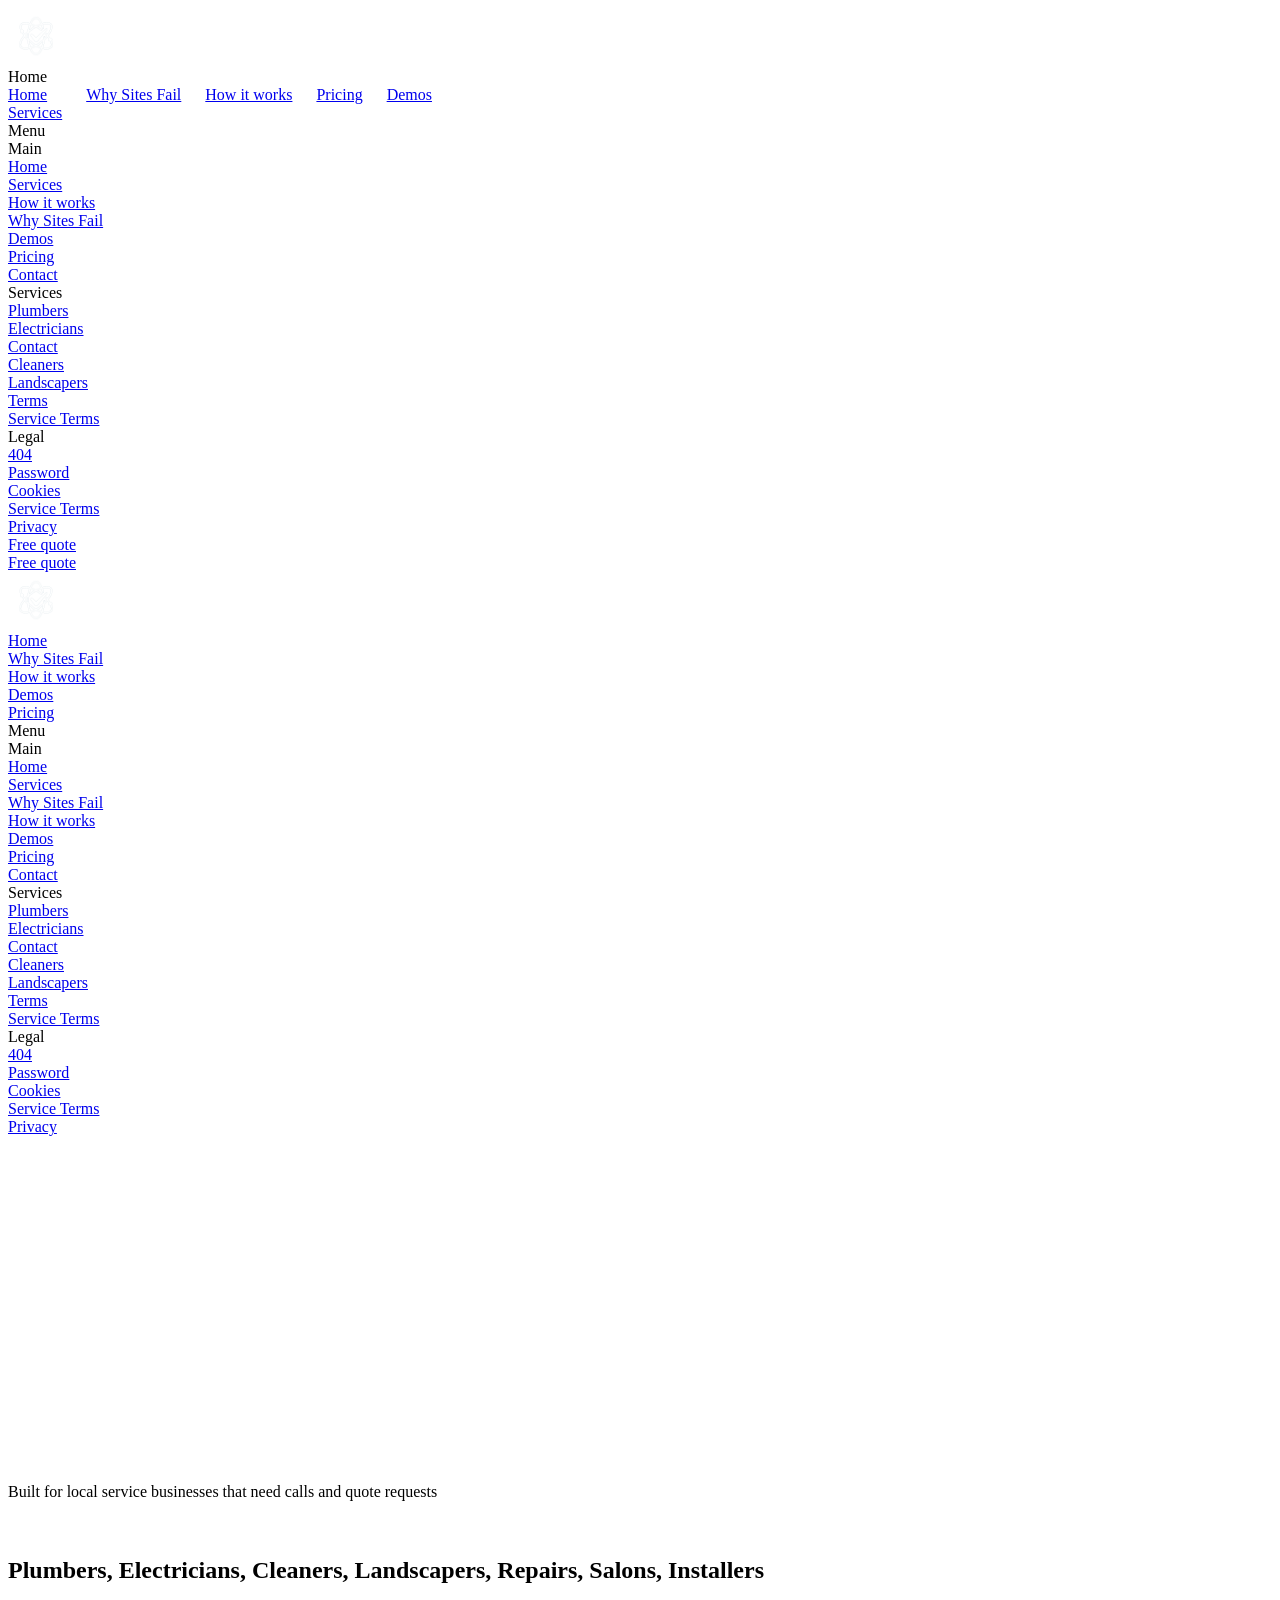
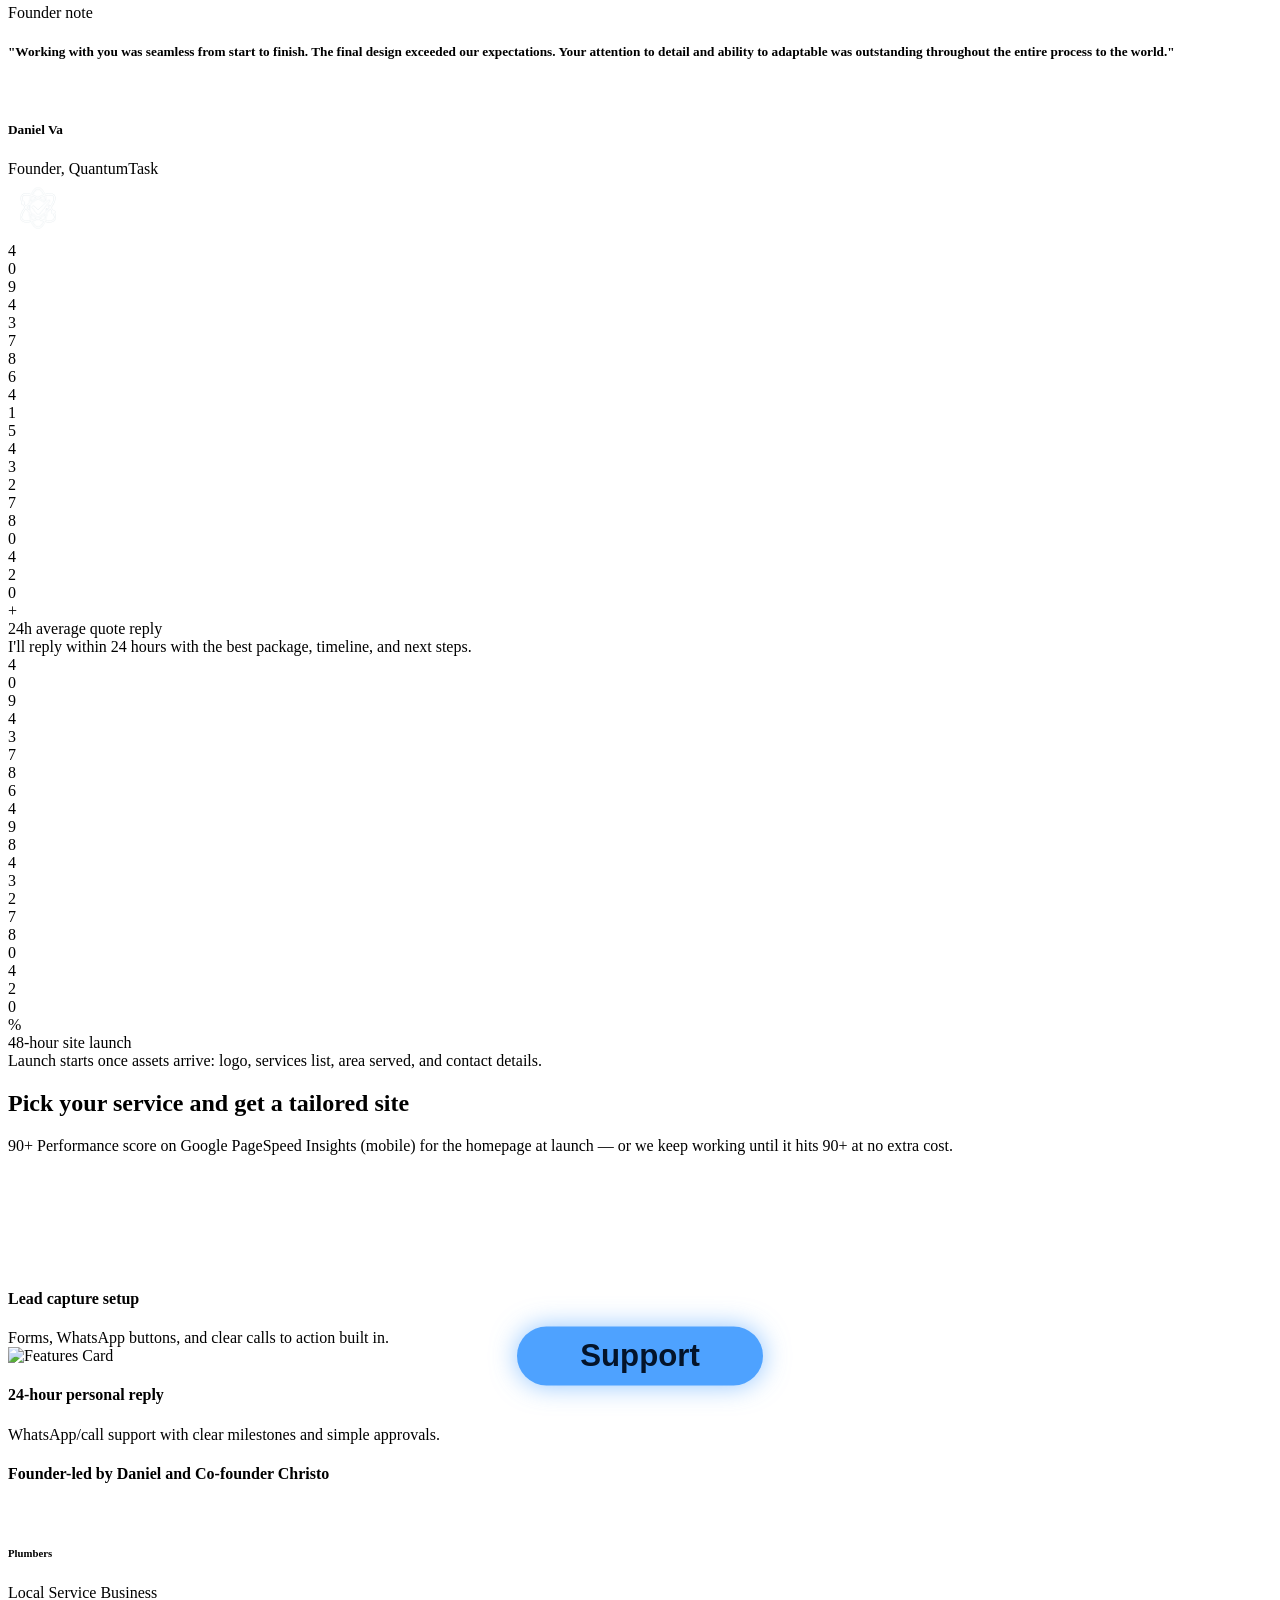
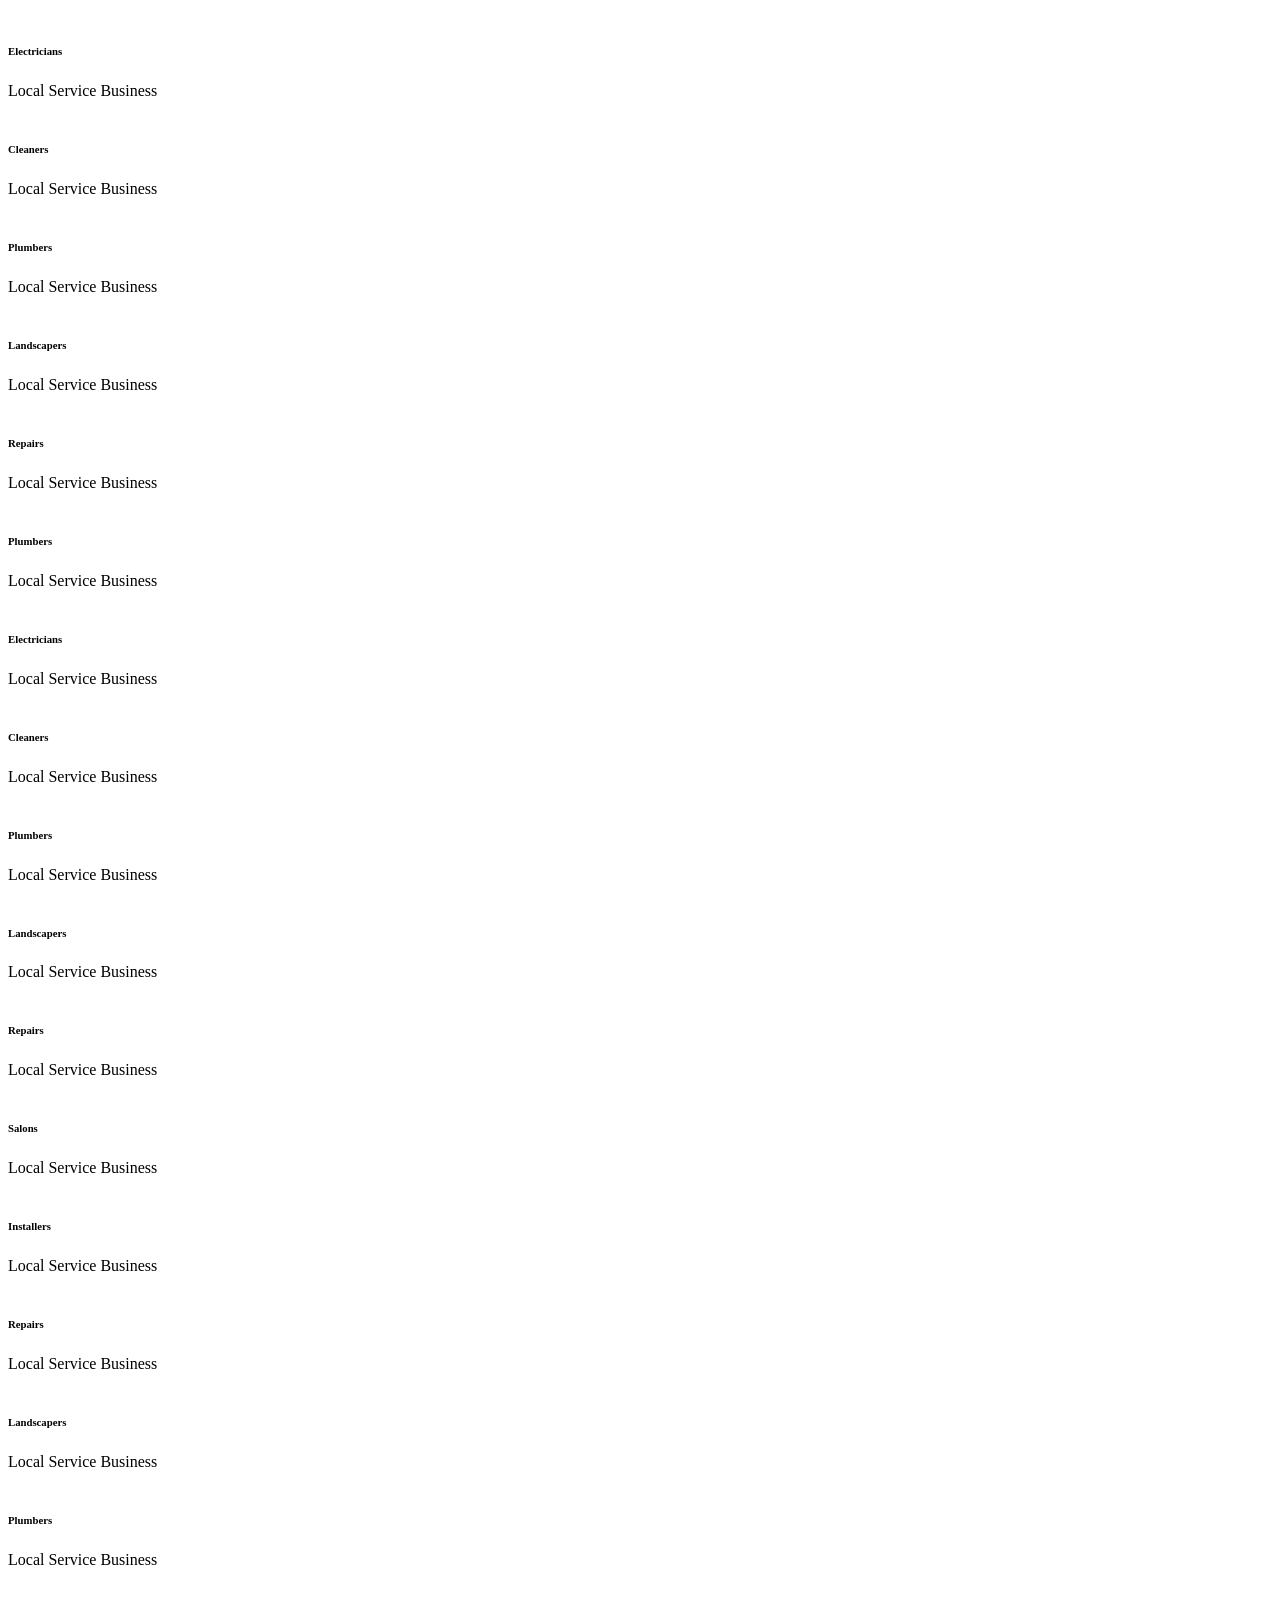
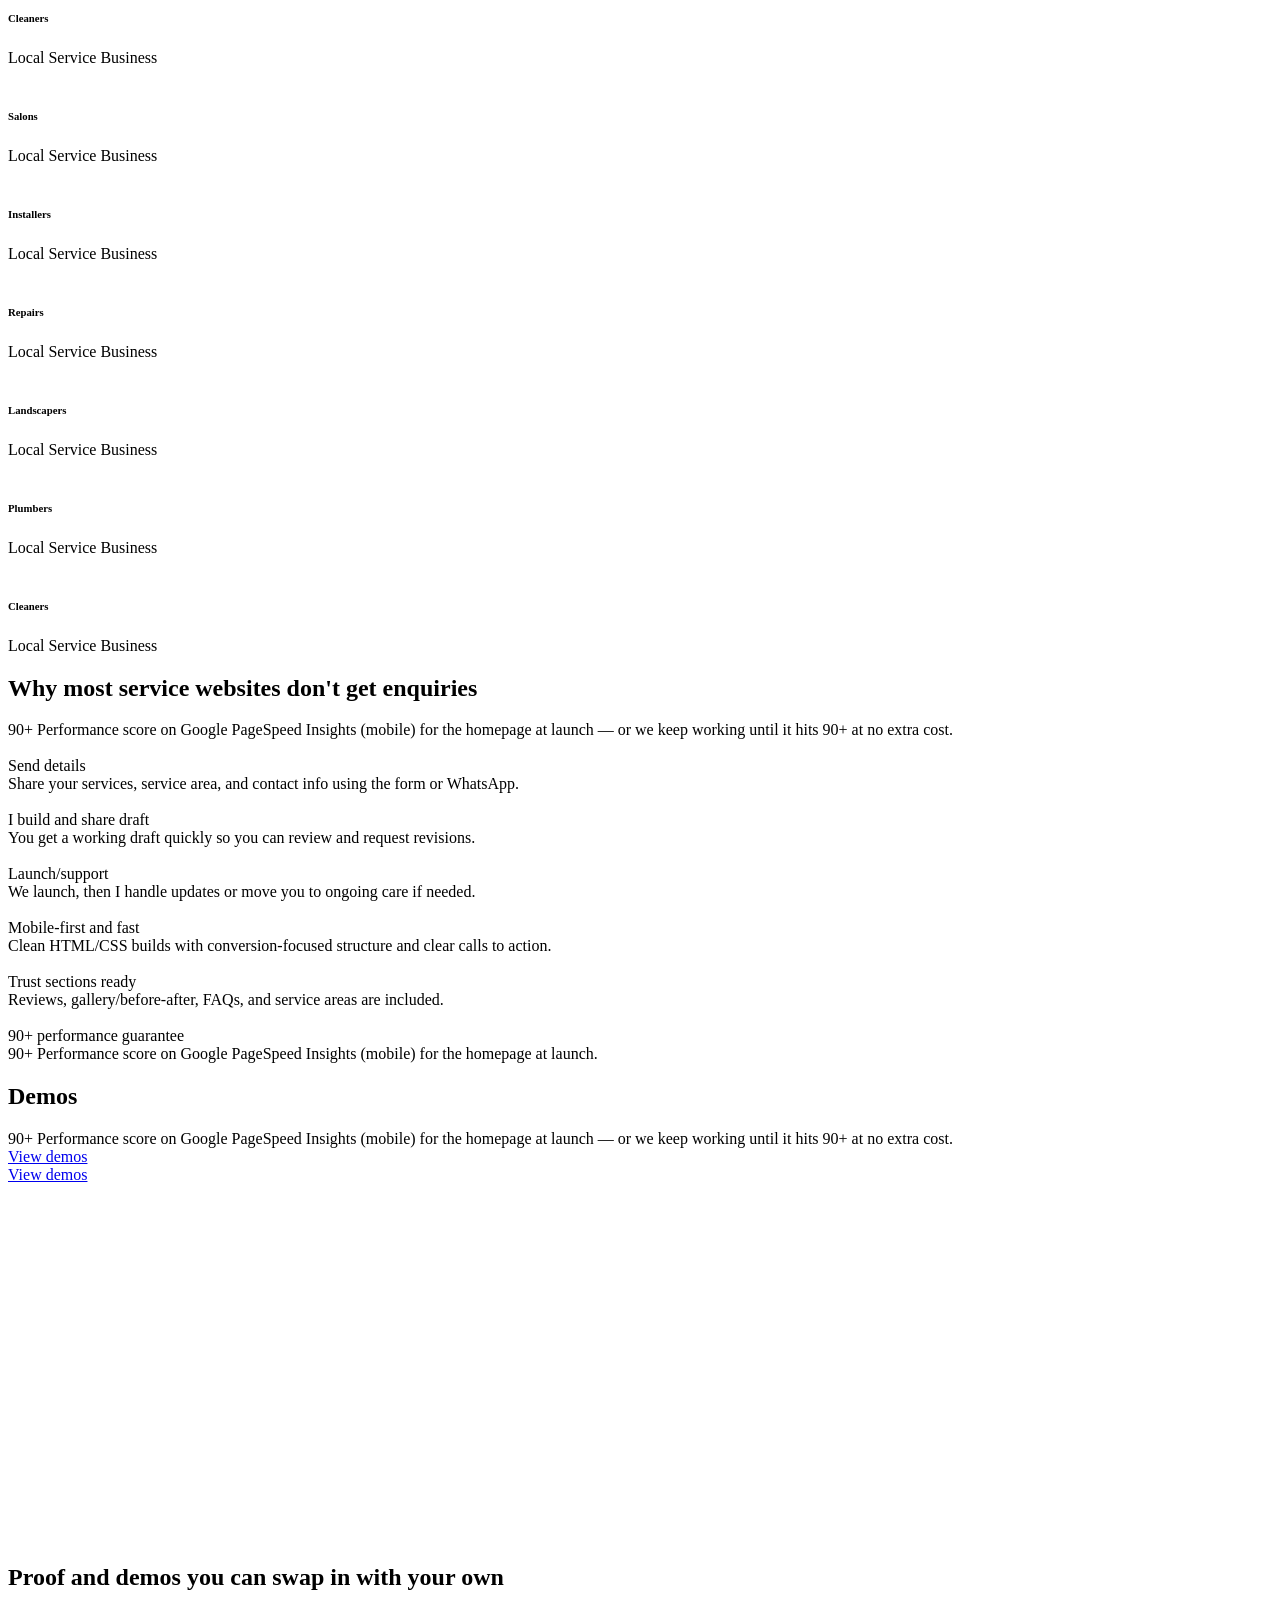
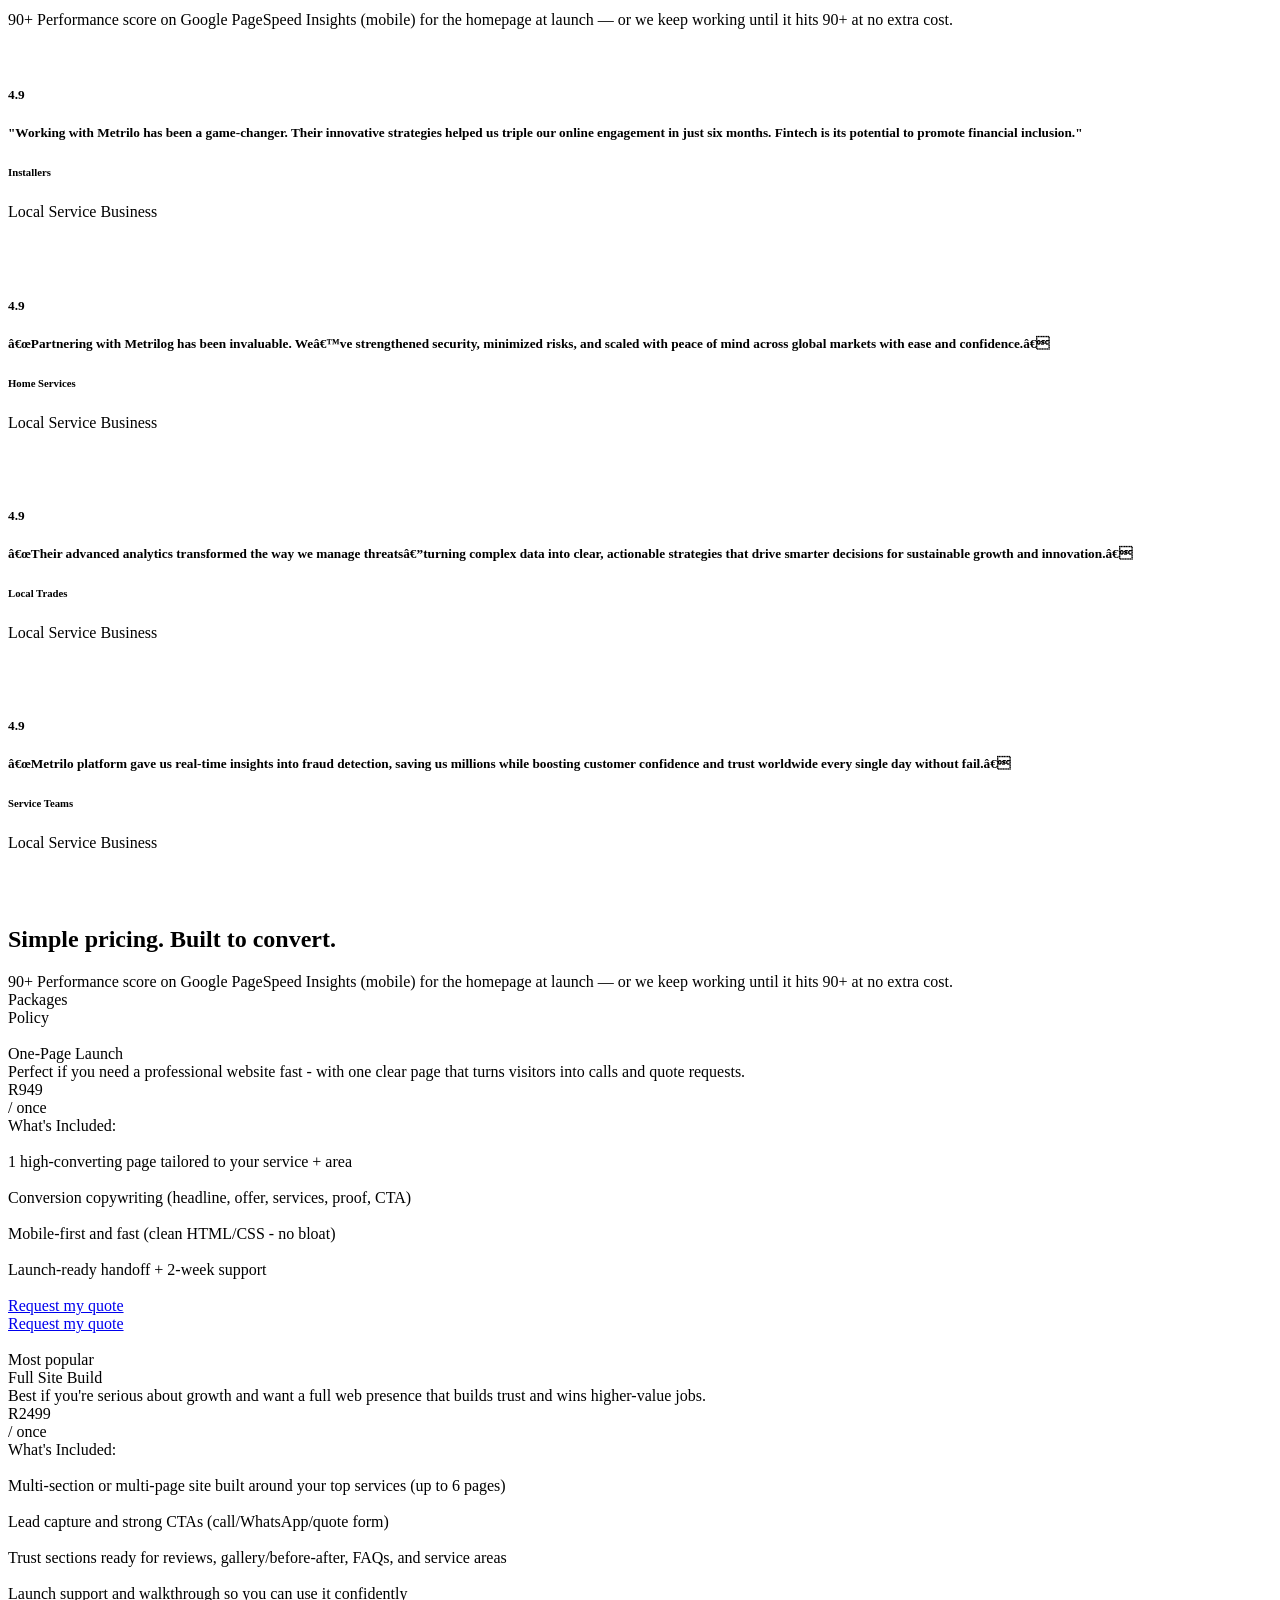
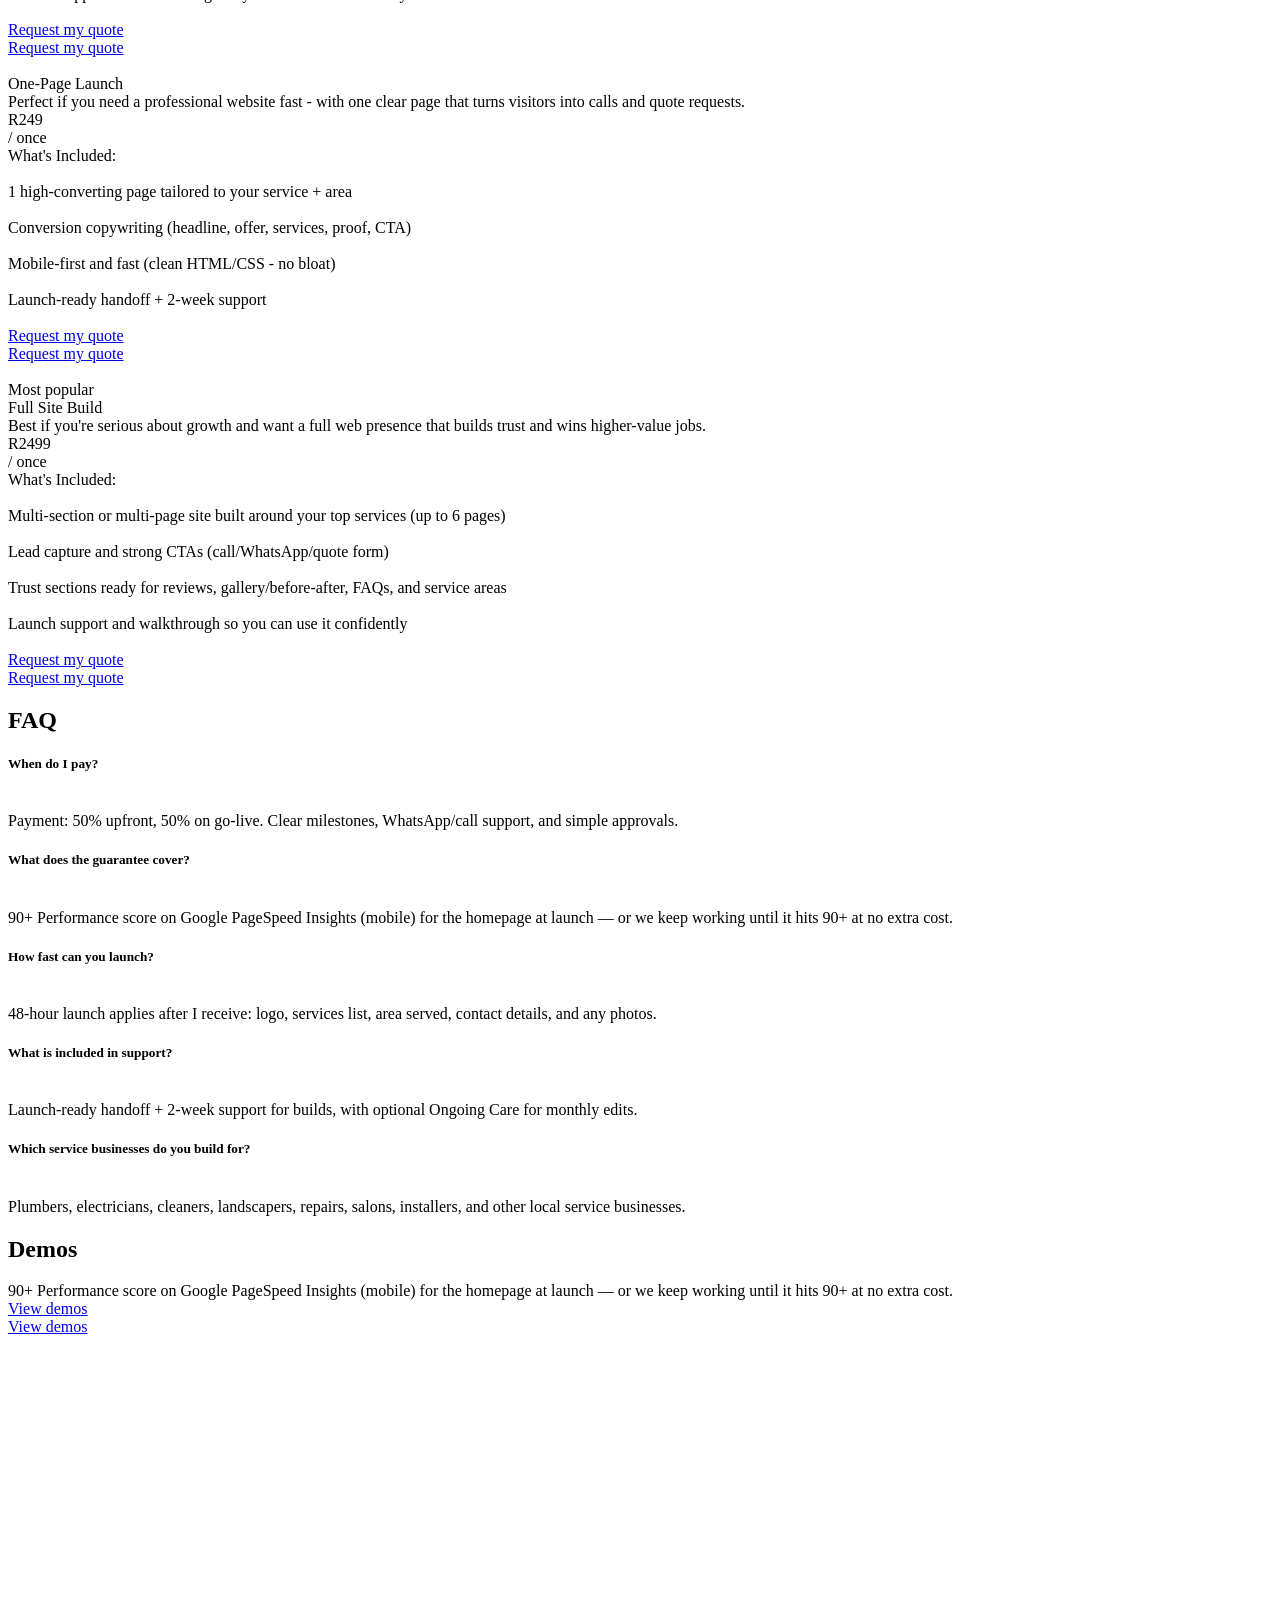
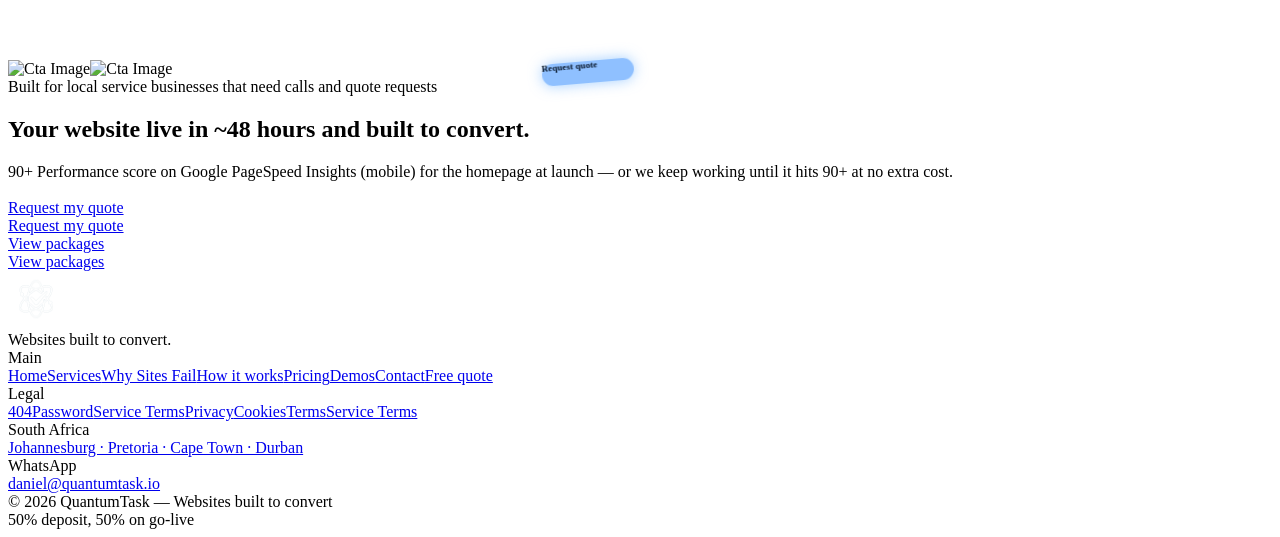
==== commit e47fbe1d: "Set CTA image mask text to Request quote" ====
--- a/index.html
+++ b/index.html
@@ -1,6 +1,7 @@
-﻿<!DOCTYPE html><!-- This site was created in Webflow. https://webflow.com --><!-- Last Published: Fri Oct 31 2025 03:33:24 GMT+0000 (Coordinated Universal Time) --><html data-wf-domain="setrex-saas-template.webflow.io" data-wf-page="68b6ff9adeb8a7b82b41a8b5" data-wf-site="68b6ff99deb8a7b82b41a88b" lang="en"><head><meta charset="utf-8"/><title>Web Design for Service Businesses in South Africa | QuantumTask</title><meta content="QuantumTask builds conversion-focused websites for local service businesses in South Africa, with fast launch timelines and quote-first pages that drive enquiries." name="description"/><meta content="Web Design for Service Businesses in South Africa | QuantumTask" property="og:title"/><meta content="QuantumTask builds conversion-focused websites for local service businesses in South Africa, with fast launch timelines and quote-first pages that drive enquiries." property="og:description"/><meta content="https://cdn.prod.website-files.com/68b6ff99deb8a7b82b41a88b/68fc814a7bdd06f933a3b618_og.png" property="og:image"/><meta content="Web Design for Service Businesses in South Africa | QuantumTask" property="twitter:title"/><meta content="QuantumTask builds conversion-focused websites for local service businesses in South Africa, with fast launch timelines and quote-first pages that drive enquiries." property="twitter:description"/><meta property="og:type" content="website"/><meta content="summary_large_image" name="twitter:card"/><meta content="width=device-width, initial-scale=1" name="viewport"/><meta content="Webflow" name="generator"/><link href="https://cdn.prod.website-files.com/68b6ff99deb8a7b82b41a88b/css/setrex-saas-template.webflow.shared.e4d26a7ba.css" rel="stylesheet" type="text/css"/><style>:root{--colors--yellow:#8fb3ff;--colors--light-yellow:#dce9ff}.w-webflow-badge{display:none !important;visibility:hidden !important}.qt-brand-text,.qt-footer-brand-text,.qt-intro-brand{display:inline-flex;align-items:center;gap:10px;color:#fff;font-family:Arial,sans-serif;font-weight:600;line-height:1;letter-spacing:-.02em;white-space:nowrap}.qt-brand-text{font-size:2rem}.qt-footer-brand-text{font-size:1.75rem}.qt-intro-brand{font-size:2.75rem;color:#fff;font-family:Arial,sans-serif;font-weight:600;line-height:1;letter-spacing:-.02em;white-space:nowrap;display:inline-flex;align-items:center;gap:10px}.qt-intro-brand::before{content:"";width:60px;height:60px;background:url("logo.png") center/contain no-repeat;box-shadow:none}.qt-brand-text::before,.qt-footer-brand-text::before{content:"";width:56px;height:56px;background:url("logo.png") center/contain no-repeat;box-shadow:none}@media (max-width:767px){.qt-brand-text{font-size:1.6rem}.qt-brand-text::before,.qt-footer-brand-text::before{width:48px;height:48px}.intro-bottom-wrap{display:grid !important;grid-template-columns:minmax(0,1fr) !important;gap:12px !important;align-items:start !important}.intro-info-wrap,.intro-info{min-width:0 !important}.intro-info .name,.intro-info .tagline{white-space:normal !important;overflow-wrap:anywhere}.qt-intro-brand{font-size:2rem;line-height:1.05;max-width:100%;justify-self:start;white-space:normal}} .interface-logo-blur{background-color:#2f6bff99 !important}.features-v1-lottie,.capabilities-icon,.features-v1-card-shadow{filter:hue-rotate(165deg) saturate(1.8) brightness(1.05) !important}.features-v1-card-image-wrap{position:relative}.support-badge{opacity:0 !important;pointer-events:none !important}.qt-support-cover{position:absolute;left:50%;top:50%;transform:translate(-50%,-50%);z-index:3;display:inline-flex;align-items:center;justify-content:center;min-width:190px;padding:14px 28px;border-radius:999px;background:#4ea2ff;color:#04142a;font-family:Arial,sans-serif;font-size:1.95rem;font-weight:600;line-height:1;box-shadow:0 0 26px rgba(78,162,255,.62);pointer-events:none}@media (max-width:767px){.qt-support-cover{min-width:150px;padding:10px 18px;font-size:1.1rem}}@media (min-width:992px){.navbar-desktop-center,.navbar-desktop-center .nav-left-menu-wrap{display:flex;align-items:center;flex-wrap:nowrap;overflow:visible !important;gap:24px}.navbar-desktop-center .nav-menu,.navbar-desktop-center .nav-dropdown,.navbar-desktop-center .dropdown-toggle{width:auto !important;min-width:0;flex:0 0 auto}.navbar-desktop-center .nav-text,.navbar-desktop-center .dropdown-toggle>div:last-child{white-space:nowrap;overflow:visible}} .cta-v1-image-wrap{position:relative}.qt-image-pill{position:absolute;left:45.9%;top:64.6%;transform:translate(-50%,-50%) rotate(-4.86deg);z-index:8;width:92px;height:22px;border-radius:999px;background:#8fc0ff;box-shadow:0 0 14px rgba(98,173,255,.58);pointer-events:none;font-size:0;line-height:0;color:transparent}@media (max-width:991px){.qt-image-pill{left:46.6%;top:65.7%;width:80px;height:20px}}@media (max-width:767px){.qt-image-pill{left:47.8%;top:67.0%;width:66px;height:16px;box-shadow:0 0 10px rgba(98,173,255,.45)}}</style><style>@media (min-width:992px) {html.w-mod-js:not(.w-mod-ix) [data-w-id="646dd3f7-2664-8760-0441-ffbe368db993"] {opacity:0;-webkit-transform:translate3d(0, 0, 0) scale3d(0.4, 0.4, 1) rotateX(0) rotateY(0) rotateZ(0) skew(0, 0);-moz-transform:translate3d(0, 0, 0) scale3d(0.4, 0.4, 1) rotateX(0) rotateY(0) rotateZ(0) skew(0, 0);-ms-transform:translate3d(0, 0, 0) scale3d(0.4, 0.4, 1) rotateX(0) rotateY(0) rotateZ(0) skew(0, 0);transform:translate3d(0, 0, 0) scale3d(0.4, 0.4, 1) rotateX(0) rotateY(0) rotateZ(0) skew(0, 0);}}@media (max-width:991px) and (min-width:768px) {html.w-mod-js:not(.w-mod-ix) [data-w-id="646dd3f7-2664-8760-0441-ffbe368db993"] {opacity:0;-webkit-transform:translate3d(0, 0, 0) scale3d(0.4, 0.4, 1) rotateX(0) rotateY(0) rotateZ(0) skew(0, 0);-moz-transform:translate3d(0, 0, 0) scale3d(0.4, 0.4, 1) rotateX(0) rotateY(0) rotateZ(0) skew(0, 0);-ms-transform:translate3d(0, 0, 0) scale3d(0.4, 0.4, 1) rotateX(0) rotateY(0) rotateZ(0) skew(0, 0);transform:translate3d(0, 0, 0) scale3d(0.4, 0.4, 1) rotateX(0) rotateY(0) rotateZ(0) skew(0, 0);}}</style><script type="text/javascript">!function(o,c){var n=c.documentElement,t=" w-mod-";n.className+=t+"js",("ontouchstart"in o||o.DocumentTouch&&c instanceof DocumentTouch)&&(n.className+=t+"touch")}(window,document);</script><link href="./logo.png?v=2" rel="shortcut icon" type="image/png" sizes="32x32"/><link href="./logo.png?v=2" rel="icon" type="image/png" sizes="32x32"/><link href="./logo.png?v=2" rel="apple-touch-icon" sizes="180x180"/></head><body><div class="page-wrapper"><section class="hero-v1"><section class="navbar"><div class="nav-container"><div class="navbar-wrap"><div class="navbar-desktop-wrap"><div class="navbar-desktop-left _02"><a href="/" aria-current="page" class="navbar-brand w-inline-block w--current"><span class="qt-brand-text">QuantumTask</span></a></div><div class="navbar-desktop-center"><div class="nav-left-menu-wrap"><div data-delay="0" data-hover="true" class="nav-dropdown w-dropdown"><div class="dropdown-toggle w-dropdown-toggle"><div class="icon w-icon-dropdown-toggle"></div><div>Home</div></div><nav class="nav-dropdown-list _02 w-dropdown-list"><div class="dropdown-list-wrap black"><div class="dropdown-wrap small"><div class="dropdown-column"><div class="dropdown-menu-wrap"><div class="dropdown-menu-list"><a href="/" aria-current="page" class="dropdown-menu w-inline-block w--current"><div class="paragraph-02 dropdown-link-text">Home</div><div class="menu-underline"></div></a><a href="/home-02" class="dropdown-menu w-inline-block"><div class="paragraph-02 dropdown-link-text">Services</div><div class="menu-underline"></div></a></div></div></div></div></div></nav></div><a href="/about" class="nav-menu w-inline-block"><div class="paragraph-02 nav-text">Why Sites Fail</div></a><a href="/features" class="nav-menu w-inline-block"><div class="paragraph-02 nav-text">How it works</div></a><a href="/pricing" class="nav-menu w-inline-block"><div class="paragraph-02 nav-text">Pricing</div></a><a href="/blog" class="nav-menu w-inline-block"><div class="paragraph-02 nav-text">Demos</div></a><div class="nav-divider"></div></div></div><div class="navbar-desktop-right _02"><div data-delay="0" data-hover="true" class="nav-dropdown w-dropdown"><div class="dropdown-toggle w-dropdown-toggle"><div class="icon w-icon-dropdown-toggle"></div><div>Menu</div></div><nav class="nav-dropdown-list w-dropdown-list"><div class="dropdown-list-wrap black"><div class="dropdown-wrap"><div class="dropdown-column"><div class="dropdown-menu-wrap"><div class="dropdown-title-wrap"><div class="paragraph-02 dropdown-title">Main</div></div><div class="dropdown-menu-list"><a href="/" aria-current="page" class="dropdown-menu w-inline-block w--current"><div class="paragraph-02 dropdown-link-text">Home</div><div class="menu-underline"></div></a><a href="/home-02" class="dropdown-menu w-inline-block"><div class="paragraph-02 dropdown-link-text">Services</div><div class="menu-underline"></div></a><a href="/features" class="dropdown-menu w-inline-block"><div class="paragraph-02 dropdown-link-text">How it works</div><div class="menu-underline"></div></a><a href="/about" class="dropdown-menu w-inline-block"><div class="paragraph-02 dropdown-link-text">Why Sites Fail</div><div class="menu-underline"></div></a><a href="/blog" class="dropdown-menu w-inline-block"><div class="paragraph-02 dropdown-link-text">Demos</div><div class="menu-underline"></div></a><a href="/pricing" class="dropdown-menu w-inline-block"><div class="paragraph-02 copyright-text">Pricing</div><div class="menu-underline"></div></a><a href="/contact" class="dropdown-menu w-inline-block"><div class="paragraph-02 dropdown-link-text">Contact</div><div class="menu-underline"></div></a></div></div></div><div class="dropdown-column"><div class="dropdown-menu-wrap center"><div class="dropdown-title-wrap"><div class="paragraph-02 dropdown-title">Services</div></div><div class="dropdown-menu-list"><a href="/career" class="dropdown-menu w-inline-block"><div class="paragraph-02 dropdown-link-text">Plumbers</div><div class="menu-underline"></div></a><a href="https://metrilo.webflow.io/career/digital-marketing-specialist" class="dropdown-menu w-inline-block"><div class="paragraph-02 dropdown-link-text">Electricians</div><div class="menu-underline"></div></a><a href="/integration" class="dropdown-menu w-inline-block"><div class="paragraph-02 dropdown-link-text">Contact</div><div class="menu-underline"></div></a><a href="https://metrilo.webflow.io/integration/overlay" class="dropdown-menu w-inline-block"><div class="paragraph-02 dropdown-link-text">Cleaners</div><div class="menu-underline"></div></a><a href="https://metrilo.webflow.io/blog/how-to-leverage-data-to-make-smarter-decisions" class="dropdown-menu w-inline-block"><div class="paragraph-02 dropdown-link-text">Landscapers</div><div class="menu-underline"></div></a><a href="/privacy-policy" class="dropdown-menu w-inline-block"><div class="paragraph-02 dropdown-link-text">Terms</div><div class="menu-underline"></div></a><a href="/terms-condition" class="dropdown-menu w-inline-block"><div class="paragraph-02 dropdown-link-text">Service Terms</div><div class="menu-underline"></div></a></div></div></div><div class="dropdown-column"><div class="dropdown-menu-wrap"><div class="dropdown-title-wrap"><div class="paragraph-02 dropdown-title">Legal</div></div><div class="dropdown-menu-list"><a href="/404" class="dropdown-menu w-inline-block"><div class="paragraph-02 dropdown-link-text">404</div><div class="menu-underline"></div></a><a href="/401" class="dropdown-menu w-inline-block"><div class="paragraph-02 dropdown-link-text">Password</div><div class="menu-underline"></div></a><a href="/utility-pages/style-guide" class="dropdown-menu w-inline-block"><div class="paragraph-02 dropdown-link-text">Cookies</div><div class="menu-underline"></div></a><a href="/utility-pages/license" class="dropdown-menu w-inline-block"><div class="paragraph-02 dropdown-link-text">Service Terms</div><div class="menu-underline"></div></a><a href="/utility-pages/changelog" class="dropdown-menu w-inline-block"><div class="paragraph-02 dropdown-link-text">Privacy</div><div class="menu-underline"></div></a></div></div></div></div></div></nav></div><a data-wf--button-03--variant="small-button" href="/contact" class="button-03 w-variant-cc5dd8fd-70b5-4808-abb1-9e4187eb6e40 w-inline-block"><div class="button-03-text-wrap w-variant-cc5dd8fd-70b5-4808-abb1-9e4187eb6e40"><div class="button-03-text-group"><div class="primary-button-text text-black w-variant-cc5dd8fd-70b5-4808-abb1-9e4187eb6e40">Free quote</div><div class="primary-button-text text-black w-variant-cc5dd8fd-70b5-4808-abb1-9e4187eb6e40">Free quote</div></div></div></a></div></div><div class="navbar-mobile-wrap"><div class="navbar-top-wrap"><a href="/" aria-current="page" class="navbar-brand w-inline-block w--current"><span class="qt-brand-text">QuantumTask</span></a><div class="navbar-right"><div class="navbar-menu-box"><div data-is-ix2-target="1" class="hamburger" data-w-id="516c7e59-e375-1580-6f04-902ba946548d" data-animation-type="lottie" data-src="https://cdn.prod.website-files.com/688d31d885372b14ca5e3d8b/6895ddc8596063c67f981615_White%20Menu.json" data-loop="0" data-direction="1" data-autoplay="0" data-renderer="svg" data-default-duration="0" data-duration="2.0020019204587935" data-ix2-initial-state="0"></div></div></div></div></div><div class="mobile-dropdown-wrap"><div class="mobile-dropdown-list-wrap"><div class="mobile-dropdown-list"><a href="/" aria-current="page" class="paragraph-02 mobile-menu w--current">Home</a></div><div class="mobile-dropdown-list"><a href="/about" class="paragraph-02 mobile-menu">Why Sites Fail</a></div><div class="mobile-dropdown-list"><a href="/features" class="paragraph-02 mobile-menu">How it works</a></div><div class="mobile-dropdown-list"><a href="/blog" class="paragraph-02 mobile-menu">Demos</a></div><div class="mobile-dropdown-list"><a href="/pricing" class="paragraph-02 mobile-menu">Pricing</a></div><div class="mobile-dropdown-list pages"><div data-delay="0" data-hover="true" data-w-id="516c7e59-e375-1580-6f04-902ba94654a0" class="dropdown w-dropdown"><div class="dropdown-toggle w-dropdown-toggle"><div class="icon w-icon-dropdown-toggle"></div><div>Menu</div></div><nav class="nav-dropdown-list w-dropdown-list"><div class="dropdown-list-wrap"><div class="dropdown-wrap"><div class="dropdown-column"><div class="dropdown-menu-wrap"><div class="dropdown-title-wrap"><div class="paragraph-02 dropdown-title">Main</div></div><div class="dropdown-menu-list"><a href="/" aria-current="page" class="dropdown-menu w-inline-block w--current"><div class="paragraph-02 dropdown-link-text">Home</div><div class="menu-underline"></div></a><a href="/home-02" class="dropdown-menu w-inline-block"><div class="paragraph-02 dropdown-link-text">Services</div><div class="menu-underline"></div></a><a href="/about" class="dropdown-menu w-inline-block"><div class="paragraph-02 dropdown-link-text">Why Sites Fail</div><div class="menu-underline"></div></a><a href="/features" class="dropdown-menu w-inline-block"><div class="paragraph-02 dropdown-link-text">How it works</div><div class="menu-underline"></div></a><a href="/blog" class="dropdown-menu w-inline-block"><div class="paragraph-02 dropdown-link-text">Demos</div><div class="menu-underline"></div></a><a href="/pricing" class="dropdown-menu w-inline-block"><div class="paragraph-02 copyright-text">Pricing</div><div class="menu-underline"></div></a><a href="/contact" class="dropdown-menu w-inline-block"><div class="paragraph-02 dropdown-link-text">Contact</div><div class="menu-underline"></div></a></div></div></div><div class="dropdown-column"><div class="dropdown-menu-wrap center"><div class="dropdown-title-wrap"><div class="paragraph-02 dropdown-title">Services</div></div><div class="dropdown-menu-list"><a href="/career" class="dropdown-menu w-inline-block"><div class="paragraph-02 dropdown-link-text">Plumbers</div><div class="menu-underline"></div></a><a href="https://metrilo.webflow.io/career/digital-marketing-specialist" class="dropdown-menu w-inline-block"><div class="paragraph-02 dropdown-link-text">Electricians</div><div class="menu-underline"></div></a><a href="/integration" class="dropdown-menu w-inline-block"><div class="paragraph-02 dropdown-link-text">Contact</div><div class="menu-underline"></div></a><a href="https://metrilo.webflow.io/integration/overlay" class="dropdown-menu w-inline-block"><div class="paragraph-02 dropdown-link-text">Cleaners</div><div class="menu-underline"></div></a><a href="https://metrilo.webflow.io/blog/how-to-leverage-data-to-make-smarter-decisions" class="dropdown-menu w-inline-block"><div class="paragraph-02 dropdown-link-text">Landscapers</div><div class="menu-underline"></div></a><a href="/privacy-policy" class="dropdown-menu w-inline-block"><div class="paragraph-02 dropdown-link-text">Terms</div><div class="menu-underline"></div></a><a href="/terms-condition" class="dropdown-menu w-inline-block"><div class="paragraph-02 dropdown-link-text">Service Terms</div><div class="menu-underline"></div></a></div></div></div><div class="dropdown-column"><div class="dropdown-menu-wrap"><div class="dropdown-title-wrap"><div class="paragraph-02 dropdown-title">Legal</div></div><div class="dropdown-menu-list"><a href="/404" class="dropdown-menu w-inline-block"><div class="paragraph-02 dropdown-link-text">404</div><div class="menu-underline"></div></a><a href="/401" class="dropdown-menu w-inline-block"><div class="paragraph-02 dropdown-link-text">Password</div><div class="menu-underline"></div></a><a href="/utility-pages/style-guide" class="dropdown-menu w-inline-block"><div class="paragraph-02 dropdown-link-text">Cookies</div><div class="menu-underline"></div></a><a href="/utility-pages/license" class="dropdown-menu w-inline-block"><div class="paragraph-02 dropdown-link-text">Service Terms</div><div class="menu-underline"></div></a><a href="/utility-pages/changelog" class="dropdown-menu w-inline-block"><div class="paragraph-02 dropdown-link-text">Privacy</div><div class="menu-underline"></div></a></div></div></div></div></div></nav></div></div></div></div></div></div><div class="progressive-blur-wrap"><div class="progressive-blur"><div STYLE="--i: 6;" class="progressive-blur-panel _01"></div><div STYLE="--i: 5;" class="progressive-blur-panel _02"></div><div STYLE="--i: 4;" class="progressive-blur-panel _03"></div><div STYLE="--i: 3;" class="progressive-blur-panel _04"></div><div STYLE="--i: 2;" class="progressive-blur-panel _05"></div><div STYLE="--i: 1;" class="progressive-blur-panel _06"></div><div STYLE="--i: 1;" class="progressive-blur-panel _07"></div><div STYLE="--i: 1;" class="progressive-blur-panel _08"></div><div STYLE="--i: 1;" class="progressive-blur-panel _09"></div><div STYLE="--i: 1;" class="progressive-blur-panel _10"></div></div></div></section><div class="hero-v1-wrap"><div class="container hero"><div class="hero-v1-main-wrap"><div class="hero-v1-content"><div class="hero-header-wrap"><div data-w-id="86301484-2666-2745-62db-eb6d9669c6cb" style="-webkit-transform:translate3d(0, 50px, 0) scale3d(1, 1, 1) rotateX(0) rotateY(0) rotateZ(0) skew(0, 0);-moz-transform:translate3d(0, 50px, 0) scale3d(1, 1, 1) rotateX(0) rotateY(0) rotateZ(0) skew(0, 0);-ms-transform:translate3d(0, 50px, 0) scale3d(1, 1, 1) rotateX(0) rotateY(0) rotateZ(0) skew(0, 0);transform:translate3d(0, 50px, 0) scale3d(1, 1, 1) rotateX(0) rotateY(0) rotateZ(0) skew(0, 0);opacity:0" class="hero-badge-wrap"><div data-wf--badge--variant="transparent" class="badge-wrap w-variant-33c76380-ad7a-1cd5-0908-e4c3cb901f07"><div class="badge-inner-wrap w-variant-33c76380-ad7a-1cd5-0908-e4c3cb901f07"><div class="badge-content"><div class="badge-dot"></div><div class="tagline-01 badge-text">Built for local service businesses that need calls and quote requests</div></div><div class="badge-inner-bg"></div></div><div class="badge-outline w-variant-33c76380-ad7a-1cd5-0908-e4c3cb901f07"></div></div></div><div class="hero-text-wrap"><div data-w-id="86301484-2666-2745-62db-eb6d9669c6cf" style="-webkit-transform:translate3d(0, 50px, 0) scale3d(1, 1, 1) rotateX(0) rotateY(0) rotateZ(0) skew(0, 0);-moz-transform:translate3d(0, 50px, 0) scale3d(1, 1, 1) rotateX(0) rotateY(0) rotateZ(0) skew(0, 0);-ms-transform:translate3d(0, 50px, 0) scale3d(1, 1, 1) rotateX(0) rotateY(0) rotateZ(0) skew(0, 0);transform:translate3d(0, 50px, 0) scale3d(1, 1, 1) rotateX(0) rotateY(0) rotateZ(0) skew(0, 0);opacity:0" class="hero-heading-wrap"><h1 class="text-center">Your website live in ~48 hours and built to convert.</h1></div><div data-w-id="d9574076-0c3e-aad0-672f-eb2f110fe94a" style="-webkit-transform:translate3d(0, 50px, 0) scale3d(1, 1, 1) rotateX(0) rotateY(0) rotateZ(0) skew(0, 0);-moz-transform:translate3d(0, 50px, 0) scale3d(1, 1, 1) rotateX(0) rotateY(0) rotateZ(0) skew(0, 0);-ms-transform:translate3d(0, 50px, 0) scale3d(1, 1, 1) rotateX(0) rotateY(0) rotateZ(0) skew(0, 0);transform:translate3d(0, 50px, 0) scale3d(1, 1, 1) rotateX(0) rotateY(0) rotateZ(0) skew(0, 0);opacity:0" class="hero-subtitle-wrap"><div class="paragraph-02 hero-subtitle">90+ Performance score on Google PageSpeed Insights (mobile) for the homepage at launch &mdash; or we keep working until it hits 90+ at no extra cost.</div></div></div><div data-w-id="596ff1ac-b32b-9386-b461-42cf81b07a2c" style="-webkit-transform:translate3d(0, 50px, 0) scale3d(1, 1, 1) rotateX(0) rotateY(0) rotateZ(0) skew(0, 0);-moz-transform:translate3d(0, 50px, 0) scale3d(1, 1, 1) rotateX(0) rotateY(0) rotateZ(0) skew(0, 0);-ms-transform:translate3d(0, 50px, 0) scale3d(1, 1, 1) rotateX(0) rotateY(0) rotateZ(0) skew(0, 0);transform:translate3d(0, 50px, 0) scale3d(1, 1, 1) rotateX(0) rotateY(0) rotateZ(0) skew(0, 0);opacity:0" class="hero-button-wrap"><a data-wf--button-01--variant="base" href="/contact" class="button-01 w-inline-block"><div class="button-01-arrow-wrap"><div class="button-01-arrow-group"><img loading="lazy" src="https://cdn.prod.website-files.com/68b6ff99deb8a7b82b41a88b/68b70c85e8f4e65558ee26be_Arrow.svg" alt="" class="button-01-arrow"/><img loading="lazy" src="https://cdn.prod.website-files.com/68b6ff99deb8a7b82b41a88b/68b70c85e8f4e65558ee26be_Arrow.svg" alt="" class="button-01-arrow"/></div></div><div class="button-01-text-wrap"><div class="button-01-text-group"><div class="primary-button-text">Request my quote</div><div class="primary-button-text">Request my quote</div></div></div></a><a data-wf--button-03--variant="base" href="#Pricing" class="button-03 w-inline-block"><div class="button-03-text-wrap"><div class="button-03-text-group"><div class="primary-button-text text-black">View packages</div><div class="primary-button-text text-black">View packages</div></div></div></a></div></div></div></div></div></div><div class="hero-v1-video-wrap"><div data-poster-url="https://cdn.prod.website-files.com/68b6ff99deb8a7b82b41a88b%2F68bf3669f39313242f4e3e3b_Hero%20Video-poster-00001.jpg" data-video-urls="https://cdn.prod.website-files.com/68b6ff99deb8a7b82b41a88b%2F68bf3669f39313242f4e3e3b_Hero%20Video-transcode.mp4,https://cdn.prod.website-files.com/68b6ff99deb8a7b82b41a88b%2F68bf3669f39313242f4e3e3b_Hero%20Video-transcode.webm" data-autoplay="true" data-loop="true" data-wf-ignore="true" class="hero-v1-video w-background-video w-background-video-atom"><video id="da038155-51dd-074d-d982-c21e418e8611-video" autoplay="" loop="" style="background-image:url(&quot;https://cdn.prod.website-files.com/68b6ff99deb8a7b82b41a88b%2F68bf3669f39313242f4e3e3b_Hero%20Video-poster-00001.jpg&quot;)" muted="" playsinline="" data-wf-ignore="true" data-object-fit="cover"><source src="https://cdn.prod.website-files.com/68b6ff99deb8a7b82b41a88b%2F68bf3669f39313242f4e3e3b_Hero%20Video-transcode.mp4" data-wf-ignore="true"/><source src="https://cdn.prod.website-files.com/68b6ff99deb8a7b82b41a88b%2F68bf3669f39313242f4e3e3b_Hero%20Video-transcode.webm" data-wf-ignore="true"/></video></div><div class="hero-v1-video-shadow"></div></div></section><section data-wf--brands--variant="base" class="brands"><div class="container"><div class="brands-wrap"><div class="section-header-wrap"><div class="section-header-content"><div class="section-header-text-wrap"><div class="heading-wrap"><div class="paragraph-02 text-center">Built for local service businesses that need calls and quote requests</div></div></div></div></div><div data-w-id="7c8d6803-402c-e240-389c-f588eda4c01e" class="brands-main-wrap"><div class="brands-marquee-wrap"><div class="brands-list"><img src="https://cdn.prod.website-files.com/68b6ff99deb8a7b82b41a88b/68bc6c1cab179973adab31be_Logo-1.svg" loading="lazy" alt="" class="brand-logo"/><img src="https://cdn.prod.website-files.com/68b6ff99deb8a7b82b41a88b/68bc6c1c3a90b9653da16331_Logo.svg" loading="lazy" alt="" class="brand-logo"/><img src="https://cdn.prod.website-files.com/68b6ff99deb8a7b82b41a88b/68bc6c1cf1c5d4f1648eaae9_Logo-3.svg" loading="lazy" alt="" class="brand-logo"/><img src="https://cdn.prod.website-files.com/68b6ff99deb8a7b82b41a88b/68bc6c1c79614a03a077a7d8_Logo-4.svg" loading="lazy" alt="" class="brand-logo"/><img src="https://cdn.prod.website-files.com/68b6ff99deb8a7b82b41a88b/68bc6c1cb6fd71e63bf037c9_Logo-2.svg" loading="lazy" alt="" class="brand-logo"/><img src="https://cdn.prod.website-files.com/68b6ff99deb8a7b82b41a88b/68bc6c1cab179973adab31be_Logo-1.svg" loading="lazy" alt="" class="brand-logo"/><img src="https://cdn.prod.website-files.com/68b6ff99deb8a7b82b41a88b/68bc6c1c3a90b9653da16331_Logo.svg" loading="lazy" alt="" class="brand-logo"/><img src="https://cdn.prod.website-files.com/68b6ff99deb8a7b82b41a88b/68bc6c1cf1c5d4f1648eaae9_Logo-3.svg" loading="lazy" alt="" class="brand-logo"/><img src="https://cdn.prod.website-files.com/68b6ff99deb8a7b82b41a88b/68bc6c1c79614a03a077a7d8_Logo-4.svg" loading="lazy" alt="" class="brand-logo"/><img src="https://cdn.prod.website-files.com/68b6ff99deb8a7b82b41a88b/68bc6c1cb6fd71e63bf037c9_Logo-2.svg" loading="lazy" alt="" class="brand-logo"/></div><div class="brands-list"><img src="https://cdn.prod.website-files.com/68b6ff99deb8a7b82b41a88b/68bc6c1cab179973adab31be_Logo-1.svg" loading="lazy" alt="" class="brand-logo"/><img src="https://cdn.prod.website-files.com/68b6ff99deb8a7b82b41a88b/68bc6c1c3a90b9653da16331_Logo.svg" loading="lazy" alt="" class="brand-logo"/><img src="https://cdn.prod.website-files.com/68b6ff99deb8a7b82b41a88b/68bc6c1cf1c5d4f1648eaae9_Logo-3.svg" loading="lazy" alt="" class="brand-logo"/><img src="https://cdn.prod.website-files.com/68b6ff99deb8a7b82b41a88b/68bc6c1c79614a03a077a7d8_Logo-4.svg" loading="lazy" alt="" class="brand-logo"/><img src="https://cdn.prod.website-files.com/68b6ff99deb8a7b82b41a88b/68bc6c1cb6fd71e63bf037c9_Logo-2.svg" loading="lazy" alt="" class="brand-logo"/><img src="https://cdn.prod.website-files.com/68b6ff99deb8a7b82b41a88b/68bc6c1cab179973adab31be_Logo-1.svg" loading="lazy" alt="" class="brand-logo"/><img src="https://cdn.prod.website-files.com/68b6ff99deb8a7b82b41a88b/68bc6c1c3a90b9653da16331_Logo.svg" loading="lazy" alt="" class="brand-logo"/><img src="https://cdn.prod.website-files.com/68b6ff99deb8a7b82b41a88b/68bc6c1cf1c5d4f1648eaae9_Logo-3.svg" loading="lazy" alt="" class="brand-logo"/><img src="https://cdn.prod.website-files.com/68b6ff99deb8a7b82b41a88b/68bc6c1c79614a03a077a7d8_Logo-4.svg" loading="lazy" alt="" class="brand-logo"/><img src="https://cdn.prod.website-files.com/68b6ff99deb8a7b82b41a88b/68bc6c1cb6fd71e63bf037c9_Logo-2.svg" loading="lazy" alt="" class="brand-logo"/></div><div class="brands-left-shadow"></div><div class="brands-right-shadow"></div></div></div></div></div></section><section class="intro"><div class="container"><div class="intro-wrap"><div class="section-header-wrap"><div class="section-header-content"><div class="section-header-text-wrap"><div class="heading-wrap"><h2 class="text-center">Plumbers, Electricians, Cleaners, Landscapers, Repairs, Salons, Installers</h2></div></div></div></div><div class="intro-main-wrap"><div data-w-id="c0eb55f7-4b6f-e60a-bd6a-5a59712f9d11" class="intro-left"><div class="intro-card"><div class="intro-top-wrap"><div class="label-wrap shadow"><div class="tagline-02 text-black">Founder note</div></div><h5 class="text-style-h5 text-grey">&quot;Working with you was seamless from start to finish. The final design exceeded our expectations. Your attention to detail and ability to adaptable was outstanding throughout the entire process to the world.&quot;</h5></div><div class="intro-bottom-wrap"><div class="intro-info-wrap"><img src="https://cdn.prod.website-files.com/68b6ff99deb8a7b82b41a88b/68bc8ab3454cbbc5f39299c6_Avater.avif" loading="lazy" alt="" class="intro-image"/><div class="intro-info"><h5 class="h5 name">Daniel Va</h5><div class="paragraph-02 tagline">Founder, QuantumTask</div></div></div><span class="qt-intro-brand">QuantumTask</span></div></div><div class="card-outline"></div></div><div class="intro-right"><div class="intro-statistics-list"><div class="intro-statistics-card"><div class="intro-statistics-top"><div class="statistics-number-wrap"><div class="statistics-number-box upper"><div class="text-style-h1">4</div><div class="text-style-h1">0</div><div class="text-style-h1">9</div><div class="text-style-h1">4</div><div class="text-style-h1">3</div><div class="text-style-h1">7</div><div class="text-style-h1">8</div><div class="text-style-h1">6</div><div class="text-style-h1">4</div><div class="text-style-h1">1</div></div><div class="statistics-number-box lower"><div class="text-style-h1">5</div><div class="text-style-h1">4</div><div class="text-style-h1">3</div><div class="text-style-h1">2</div><div class="text-style-h1">7</div><div class="text-style-h1">8</div><div class="text-style-h1">0</div><div class="text-style-h1">4</div><div class="text-style-h1">2</div><div class="text-style-h1">0</div></div><div class="text-style-h1">+</div></div><div class="label-wrap light-green"><div class="tagline-02 text-black">24h average quote reply</div></div></div><div class="intro-statistics-bottom"><div class="paragraph-03 text-grey">I'll reply within 24 hours with the best package, timeline, and next steps.</div></div></div><div class="card-outline"></div></div><div class="intro-statistics-list"><div class="intro-statistics-card"><div class="intro-statistics-top"><div class="statistics-number-wrap"><div class="statistics-number-box upper"><div class="text-style-h1">4</div><div class="text-style-h1">0</div><div class="text-style-h1">9</div><div class="text-style-h1">4</div><div class="text-style-h1">3</div><div class="text-style-h1">7</div><div class="text-style-h1">8</div><div class="text-style-h1">6</div><div class="text-style-h1">4</div><div class="text-style-h1">9</div></div><div class="statistics-number-box lower"><div class="text-style-h1">8</div><div class="text-style-h1">4</div><div class="text-style-h1">3</div><div class="text-style-h1">2</div><div class="text-style-h1">7</div><div class="text-style-h1">8</div><div class="text-style-h1">0</div><div class="text-style-h1">4</div><div class="text-style-h1">2</div><div class="text-style-h1">0</div></div><div class="text-style-h1">%</div></div><div class="label-wrap light-green"><div class="tagline-02 text-black">48-hour site launch</div></div></div><div class="intro-statistics-bottom"><div class="paragraph-03 text-grey">Launch starts once assets arrive: logo, services list, area served, and contact details.</div></div></div><div class="card-outline"></div></div></div></div></div></div></section><section class="features-v1"><div class="container"><div class="features-v1-wrap"><div class="section-header-wrap"><div class="section-header-content"><div class="section-header-text-wrap"><div data-w-id="a098d7df-ae11-f91d-a939-905bda149082" class="heading-wrap medium"><h2 class="text-center">Pick your service and get a tailored site</h2></div><div class="subtitle-wrap"><div class="paragraph-02 subtitle">90+ Performance score on Google PageSpeed Insights (mobile) for the homepage at launch &mdash; or we keep working until it hits 90+ at no extra cost.</div></div></div></div></div><div class="features-v1-main-wrap"><div class="features-v1-top-wrap"><div data-w-id="e271d917-7d50-4a63-f5d8-ad28403c6d84" style="-webkit-transform:translate3d(0, 50px, 0) scale3d(1, 1, 1) rotateX(0) rotateY(0) rotateZ(0) skew(0, 0);-moz-transform:translate3d(0, 50px, 0) scale3d(1, 1, 1) rotateX(0) rotateY(0) rotateZ(0) skew(0, 0);-ms-transform:translate3d(0, 50px, 0) scale3d(1, 1, 1) rotateX(0) rotateY(0) rotateZ(0) skew(0, 0);transform:translate3d(0, 50px, 0) scale3d(1, 1, 1) rotateX(0) rotateY(0) rotateZ(0) skew(0, 0);opacity:0" class="features-v1-card-01"><div class="features-v1-card-01-inner"><div class="features-v1-card-01-left"><div class="label-wrap light-green"><div class="tagline-02 text-black">Choose a trade to see packages and examples tailored to your business.</div></div><div class="features-v1-text-wrap"><h3 class="h3">Browse by trade and choose the package that fits your business goals.</h3><div class="paragraph-02 text-grey">Choose a trade to see packages and examples tailored to your business.</div></div></div><div class="features-v1-card-01-right"><img src="https://cdn.prod.website-files.com/68b6ff99deb8a7b82b41a88b/68bf3f4fcb2729edbec31cd0_Features%20Card%2001.webp" loading="lazy" sizes="(max-width: 1268px) 100vw, 1268px" srcset="https://cdn.prod.website-files.com/68b6ff99deb8a7b82b41a88b/68bf3f4fcb2729edbec31cd0_Features%20Card%2001-p-500.webp 500w, https://cdn.prod.website-files.com/68b6ff99deb8a7b82b41a88b/68bf3f4fcb2729edbec31cd0_Features%20Card%2001-p-800.webp 800w, https://cdn.prod.website-files.com/68b6ff99deb8a7b82b41a88b/68bf3f4fcb2729edbec31cd0_Features%20Card%2001-p-1080.webp 1080w, https://cdn.prod.website-files.com/68b6ff99deb8a7b82b41a88b/68bf3f4fcb2729edbec31cd0_Features%20Card%2001.webp 1268w" alt="Features Card" class="features-v1-image-01"/></div></div><div class="card-outline"></div></div></div><div class="features-v1-bottom-wrap"><div class="features-v1-card-02"><div class="features-v1-card-02-inner _01"><div class="features-v1-card-image-wrap"><div class="features-v1-lottie" data-w-id="3ea95ce9-57c5-6558-ba62-4c2c23255f9e" data-animation-type="lottie" data-src="https://cdn.prod.website-files.com/68b6ff99deb8a7b82b41a88b/68dcd6833e1b05dd95095d27_eed5223c568804161531e4150b644ec9_data.json" data-loop="1" data-direction="1" data-autoplay="1" data-is-ix2-target="0" data-renderer="svg" data-default-duration="0" data-duration="0"></div></div><div class="features-v1-card-text-wrap"><h4 class="h4">Lead capture setup</h4><div class="paragraph-02 text-grey">Forms, WhatsApp buttons, and clear calls to action built in.</div></div></div><div class="card-outline"></div></div><div data-w-id="be212eb7-0af6-c32c-8c0b-b570b6e855ca" class="features-v1-card-02"><div class="features-v1-card-02-inner"><div class="features-v1-card-image-wrap _02"><img src="https://cdn.prod.website-files.com/68b6ff99deb8a7b82b41a88b/68bf3f4f3746318550a6b91f_99e0c53ce72663410403ef302e227598_Features%20Card%2003.avif" loading="lazy" alt="Features Card" class="features-v1-card-image-02 _02"/><img src="https://cdn.prod.website-files.com/68b6ff99deb8a7b82b41a88b/68db792a59cdf0fd20f3d302_Shadow.avif" loading="lazy" data-w-id="646dd3f7-2664-8760-0441-ffbe368db993" alt="Shadow" class="features-v1-card-shadow"/><img src="https://cdn.prod.website-files.com/68b6ff99deb8a7b82b41a88b/68db79b3a955a21269830a68_Support.svg" loading="lazy" alt="Support" class="support-badge"/><div class="qt-support-cover" aria-hidden="true">Support</div></div><div class="features-v1-card-text-wrap"><h4 class="h4">24-hour personal reply</h4><div class="paragraph-02 text-grey">WhatsApp/call support with clear milestones and simple approvals.</div></div></div><div class="card-outline"></div></div></div></div></div></div></section><section data-w-id="a0078f67-b1de-426f-ae63-976e82c2f5aa" class="investor"><div class="container"><div class="section-header-wrap"><div class="section-header-content left"><div class="heading-wrap small"><h4 class="h4">Founder-led by Daniel and Co-founder Christo</h4></div></div></div></div><div data-w-id="a0078f67-b1de-426f-ae63-976e82c2f5b1" class="investor-main-wrap"><div class="investor-marquee"><div class="investor-list-wrap"><div class="investor-list-01"><div class="investor-list"><div class="investor-card"><div class="investor-card-inner"><img src="https://cdn.prod.website-files.com/68b6ff99deb8a7b82b41a88b/68bc7fd60853112c119662ce_Team%202.avif" loading="lazy" alt="" class="investor-image"/><div class="investor-info-wrap"><h6 class="h6">Plumbers</h6><div class="paragraph-02 text-grey">Local Service Business</div></div></div><div class="investor-card-color"></div></div></div><div class="investor-list"><div class="investor-card"><div class="investor-card-inner"><img src="https://cdn.prod.website-files.com/68b6ff99deb8a7b82b41a88b/68bc7fd61b6b206314e10d32_Team%201.avif" loading="lazy" alt="" class="investor-image"/><div class="investor-info-wrap"><h6 class="h6">Electricians</h6><div class="paragraph-02 text-grey">Local Service Business</div></div></div><div class="investor-card-color"></div></div></div><div class="investor-list"><div class="investor-card"><div class="investor-card-inner"><img src="https://cdn.prod.website-files.com/68b6ff99deb8a7b82b41a88b/68bc7fd6059e5d6ef4837ec8_Team%203.avif" loading="lazy" alt="" class="investor-image"/><div class="investor-info-wrap"><h6 class="h6">Cleaners</h6><div class="paragraph-02 text-grey">Local Service Business</div></div></div><div class="investor-card-color"></div></div></div><div class="investor-list"><div class="investor-card"><div class="investor-card-inner"><img src="https://cdn.prod.website-files.com/68b6ff99deb8a7b82b41a88b/68bc7fd67d0dbcde53a82424_Team%205.avif" loading="lazy" alt="" class="investor-image"/><div class="investor-info-wrap"><h6 class="h6">Plumbers</h6><div class="paragraph-02 text-grey">Local Service Business</div></div></div><div class="investor-card-color"></div></div></div><div class="investor-list"><div class="investor-card"><div class="investor-card-inner"><img src="https://cdn.prod.website-files.com/68b6ff99deb8a7b82b41a88b/68bc7fd684a4f1453c5daae7_Team%204.avif" loading="lazy" alt="" class="investor-image"/><div class="investor-info-wrap"><h6 class="h6">Landscapers</h6><div class="paragraph-02 text-grey">Local Service Business</div></div></div><div class="investor-card-color"></div></div></div><div class="investor-list"><div class="investor-card"><div class="investor-card-inner"><img src="https://cdn.prod.website-files.com/68b6ff99deb8a7b82b41a88b/68bc7fd6dd2f680653ba9895_Team%208.avif" loading="lazy" alt="" class="investor-image"/><div class="investor-info-wrap"><h6 class="h6">Repairs</h6><div class="paragraph-02 text-grey">Local Service Business</div></div></div><div class="investor-card-color"></div></div></div></div><div class="investor-list-01"><div class="investor-list"><div class="investor-card"><div class="investor-card-inner"><img src="https://cdn.prod.website-files.com/68b6ff99deb8a7b82b41a88b/68bc7fd60853112c119662ce_Team%202.avif" loading="lazy" alt="" class="investor-image"/><div class="investor-info-wrap"><h6 class="h6">Plumbers</h6><div class="paragraph-02 text-grey">Local Service Business</div></div></div><div class="investor-card-color"></div></div></div><div class="investor-list"><div class="investor-card"><div class="investor-card-inner"><img src="https://cdn.prod.website-files.com/68b6ff99deb8a7b82b41a88b/68bc7fd61b6b206314e10d32_Team%201.avif" loading="lazy" alt="" class="investor-image"/><div class="investor-info-wrap"><h6 class="h6">Electricians</h6><div class="paragraph-02 text-grey">Local Service Business</div></div></div><div class="investor-card-color"></div></div></div><div class="investor-list"><div class="investor-card"><div class="investor-card-inner"><img src="https://cdn.prod.website-files.com/68b6ff99deb8a7b82b41a88b/68bc7fd6059e5d6ef4837ec8_Team%203.avif" loading="lazy" alt="" class="investor-image"/><div class="investor-info-wrap"><h6 class="h6">Cleaners</h6><div class="paragraph-02 text-grey">Local Service Business</div></div></div><div class="investor-card-color"></div></div></div><div class="investor-list"><div class="investor-card"><div class="investor-card-inner"><img src="https://cdn.prod.website-files.com/68b6ff99deb8a7b82b41a88b/68bc7fd67d0dbcde53a82424_Team%205.avif" loading="lazy" alt="" class="investor-image"/><div class="investor-info-wrap"><h6 class="h6">Plumbers</h6><div class="paragraph-02 text-grey">Local Service Business</div></div></div><div class="investor-card-color"></div></div></div><div class="investor-list"><div class="investor-card"><div class="investor-card-inner"><img src="https://cdn.prod.website-files.com/68b6ff99deb8a7b82b41a88b/68bc7fd684a4f1453c5daae7_Team%204.avif" loading="lazy" alt="" class="investor-image"/><div class="investor-info-wrap"><h6 class="h6">Landscapers</h6><div class="paragraph-02 text-grey">Local Service Business</div></div></div><div class="investor-card-color"></div></div></div><div class="investor-list"><div class="investor-card"><div class="investor-card-inner"><img src="https://cdn.prod.website-files.com/68b6ff99deb8a7b82b41a88b/68bc7fd6dd2f680653ba9895_Team%208.avif" loading="lazy" alt="" class="investor-image"/><div class="investor-info-wrap"><h6 class="h6">Repairs</h6><div class="paragraph-02 text-grey">Local Service Business</div></div></div><div class="investor-card-color"></div></div></div></div></div><div class="investor-list-wrap"><div class="investor-list-02"><div class="investor-list"><div class="investor-card"><div class="investor-card-inner"><img src="https://cdn.prod.website-files.com/68b6ff99deb8a7b82b41a88b/68bc7fd6d1540878febaceff_Team%207.avif" loading="lazy" alt="" class="investor-image"/><div class="investor-info-wrap"><h6 class="h6">Salons</h6><div class="paragraph-02 text-grey">Local Service Business</div></div></div><div class="investor-card-color"></div></div></div><div class="investor-list"><div class="investor-card"><div class="investor-card-inner"><img src="https://cdn.prod.website-files.com/68b6ff99deb8a7b82b41a88b/68bc7fd63a90b9653da43b5f_Team%206.avif" loading="lazy" alt="" class="investor-image"/><div class="investor-info-wrap"><h6 class="h6">Installers</h6><div class="paragraph-02 text-grey">Local Service Business</div></div></div><div class="investor-card-color"></div></div></div><div class="investor-list"><div class="investor-card"><div class="investor-card-inner"><img src="https://cdn.prod.website-files.com/68b6ff99deb8a7b82b41a88b/68bc7fd6dd2f680653ba9895_Team%208.avif" loading="lazy" alt="" class="investor-image"/><div class="investor-info-wrap"><h6 class="h6">Repairs</h6><div class="paragraph-02 text-grey">Local Service Business</div></div></div><div class="investor-card-color"></div></div></div><div class="investor-list"><div class="investor-card"><div class="investor-card-inner"><img src="https://cdn.prod.website-files.com/68b6ff99deb8a7b82b41a88b/68bc7fd684a4f1453c5daae7_Team%204.avif" loading="lazy" alt="" class="investor-image"/><div class="investor-info-wrap"><h6 class="h6">Landscapers</h6><div class="paragraph-02 text-grey">Local Service Business</div></div></div><div class="investor-card-color"></div></div></div><div class="investor-list"><div class="investor-card"><div class="investor-card-inner"><img src="https://cdn.prod.website-files.com/68b6ff99deb8a7b82b41a88b/68bc7fd67d0dbcde53a82424_Team%205.avif" loading="lazy" alt="" class="investor-image"/><div class="investor-info-wrap"><h6 class="h6">Plumbers</h6><div class="paragraph-02 text-grey">Local Service Business</div></div></div><div class="investor-card-color"></div></div></div><div class="investor-list"><div class="investor-card"><div class="investor-card-inner"><img src="https://cdn.prod.website-files.com/68b6ff99deb8a7b82b41a88b/68bc7fd6059e5d6ef4837ec8_Team%203.avif" loading="lazy" alt="" class="investor-image"/><div class="investor-info-wrap"><h6 class="h6">Cleaners</h6><div class="paragraph-02 text-grey">Local Service Business</div></div></div><div class="investor-card-color"></div></div></div></div><div class="investor-list-02"><div class="investor-list"><div class="investor-card"><div class="investor-card-inner"><img src="https://cdn.prod.website-files.com/68b6ff99deb8a7b82b41a88b/68bc7fd6d1540878febaceff_Team%207.avif" loading="lazy" alt="" class="investor-image"/><div class="investor-info-wrap"><h6 class="h6">Salons</h6><div class="paragraph-02 text-grey">Local Service Business</div></div></div><div class="investor-card-color"></div></div></div><div class="investor-list"><div class="investor-card"><div class="investor-card-inner"><img src="https://cdn.prod.website-files.com/68b6ff99deb8a7b82b41a88b/68bc7fd63a90b9653da43b5f_Team%206.avif" loading="lazy" alt="" class="investor-image"/><div class="investor-info-wrap"><h6 class="h6">Installers</h6><div class="paragraph-02 text-grey">Local Service Business</div></div></div><div class="investor-card-color"></div></div></div><div class="investor-list"><div class="investor-card"><div class="investor-card-inner"><img src="https://cdn.prod.website-files.com/68b6ff99deb8a7b82b41a88b/68bc7fd6dd2f680653ba9895_Team%208.avif" loading="lazy" alt="" class="investor-image"/><div class="investor-info-wrap"><h6 class="h6">Repairs</h6><div class="paragraph-02 text-grey">Local Service Business</div></div></div><div class="investor-card-color"></div></div></div><div class="investor-list"><div class="investor-card"><div class="investor-card-inner"><img src="https://cdn.prod.website-files.com/68b6ff99deb8a7b82b41a88b/68bc7fd684a4f1453c5daae7_Team%204.avif" loading="lazy" alt="" class="investor-image"/><div class="investor-info-wrap"><h6 class="h6">Landscapers</h6><div class="paragraph-02 text-grey">Local Service Business</div></div></div><div class="investor-card-color"></div></div></div><div class="investor-list"><div class="investor-card"><div class="investor-card-inner"><img src="https://cdn.prod.website-files.com/68b6ff99deb8a7b82b41a88b/68bc7fd67d0dbcde53a82424_Team%205.avif" loading="lazy" alt="" class="investor-image"/><div class="investor-info-wrap"><h6 class="h6">Plumbers</h6><div class="paragraph-02 text-grey">Local Service Business</div></div></div><div class="investor-card-color"></div></div></div><div class="investor-list"><div class="investor-card"><div class="investor-card-inner"><img src="https://cdn.prod.website-files.com/68b6ff99deb8a7b82b41a88b/68bc7fd6059e5d6ef4837ec8_Team%203.avif" loading="lazy" alt="" class="investor-image"/><div class="investor-info-wrap"><h6 class="h6">Cleaners</h6><div class="paragraph-02 text-grey">Local Service Business</div></div></div><div class="investor-card-color"></div></div></div></div></div></div><div class="investor-shadow"></div><div class="investor-shadow right"></div></div></section><section class="capabilities"><div class="container"><div class="capabilities-wrap"><div class="section-header-wrap"><div class="section-header-content large"><div class="section-header-text-wrap"><div class="heading-wrap"><h2 class="h2 text-center">Why most service websites don't get enquiries</h2></div><div class="subtitle-wrap small"><div class="paragraph-02 subtitle">90+ Performance score on Google PageSpeed Insights (mobile) for the homepage at launch &mdash; or we keep working until it hits 90+ at no extra cost.</div></div></div></div></div><div class="capabilities-main-wrap"><div class="capabilities-card"><div class="capabilities-card-inner"><div class="capabilities-content"><img src="https://cdn.prod.website-files.com/68b6ff99deb8a7b82b41a88b/68bf4516c5f7e232f2e8e45b_Icon%20(1).svg" loading="lazy" alt="" class="capabilities-icon"/><div class="capabilities-text-wrap"><div class="text-style-h5">Send details</div><div class="paragraph-02 text-grey">Share your services, service area, and contact info using the form or WhatsApp.</div></div></div></div><div class="card-outline"></div></div><div class="capabilities-card"><div class="capabilities-card-inner"><div class="capabilities-content"><img src="https://cdn.prod.website-files.com/68b6ff99deb8a7b82b41a88b/68bf451b2c8101b9b9338b8e_Icon%20(2).svg" loading="lazy" alt="" class="capabilities-icon"/><div class="capabilities-text-wrap"><div class="text-style-h5">I build and share draft</div><div class="paragraph-02 text-grey">You get a working draft quickly so you can review and request revisions.</div></div></div></div><div class="card-outline"></div></div><div class="capabilities-card"><div class="capabilities-card-inner"><div class="capabilities-content"><img src="https://cdn.prod.website-files.com/68b6ff99deb8a7b82b41a88b/68bf45161c4817cefc762c11_Icon%20(5).svg" loading="lazy" alt="" class="capabilities-icon"/><div class="capabilities-text-wrap"><div class="text-style-h5">Launch/support</div><div class="paragraph-02 text-grey">We launch, then I handle updates or move you to ongoing care if needed.</div></div></div></div><div class="card-outline"></div></div><div class="capabilities-card"><div class="capabilities-card-inner"><div class="capabilities-content"><img src="https://cdn.prod.website-files.com/68b6ff99deb8a7b82b41a88b/68bf451d453ec5613c6b10e8_Icon%20(6).svg" loading="lazy" alt="" class="capabilities-icon"/><div class="capabilities-text-wrap"><div class="text-style-h5">Mobile-first and fast</div><div class="paragraph-02 text-grey">Clean HTML/CSS builds with conversion-focused structure and clear calls to action.</div></div></div></div><div class="card-outline"></div></div><div class="capabilities-card"><div class="capabilities-card-inner"><div class="capabilities-content"><img src="https://cdn.prod.website-files.com/68b6ff99deb8a7b82b41a88b/68bf451d601afb3a913e64cc_Icon%20(3).svg" loading="lazy" alt="" class="capabilities-icon"/><div class="capabilities-text-wrap"><div class="text-style-h5">Trust sections ready</div><div class="paragraph-02 text-grey">Reviews, gallery/before-after, FAQs, and service areas are included.</div></div></div></div><div class="card-outline"></div></div><div class="capabilities-card"><div class="capabilities-card-inner"><div class="capabilities-content"><img src="https://cdn.prod.website-files.com/68b6ff99deb8a7b82b41a88b/68bf4517e526e27ac293e2ca_Icon%20(4).svg" loading="lazy" alt="" class="capabilities-icon"/><div class="capabilities-text-wrap"><div class="text-style-h5">90+ performance guarantee</div><div class="paragraph-02 text-grey">90+ Performance score on Google PageSpeed Insights (mobile) for the homepage at launch.</div></div></div></div><div class="card-outline"></div></div></div></div></div></section><section class="integration-v1"><div class="container"><div class="integration-v1-wrap"><div class="section-header-wrap"><div class="section-header-content left"><div class="section-header-text-wrap left"><div class="heading-wrap"><h2 class="h2">Demos</h2></div><div class="subtitle-wrap"><div class="paragraph-02 text-grey">90+ Performance score on Google PageSpeed Insights (mobile) for the homepage at launch &mdash; or we keep working until it hits 90+ at no extra cost.</div></div></div><div class="section-button-wrap"><a data-wf--button-03--variant="base" href="/integration" class="button-03 w-inline-block"><div class="button-03-text-wrap"><div class="button-03-text-group"><div class="primary-button-text text-black">View demos</div><div class="primary-button-text text-black">View demos</div></div></div></a></div></div></div></div></div><div class="integration-v1-main-wrap"><div data-w-id="8b3127a6-57f0-39f8-d846-552e2ea191c3" style="-webkit-transform:translate3d(0, 50px, 0) scale3d(1, 1, 1) rotateX(0) rotateY(0) rotateZ(0) skew(0, 0);-moz-transform:translate3d(0, 50px, 0) scale3d(1, 1, 1) rotateX(0) rotateY(0) rotateZ(0) skew(0, 0);-ms-transform:translate3d(0, 50px, 0) scale3d(1, 1, 1) rotateX(0) rotateY(0) rotateZ(0) skew(0, 0);transform:translate3d(0, 50px, 0) scale3d(1, 1, 1) rotateX(0) rotateY(0) rotateZ(0) skew(0, 0);opacity:0" class="integration-marquee-wrap"><div style="-webkit-transform:translate3d(0%, 0, 0) scale3d(1, 1, 1) rotateX(0) rotateY(0) rotateZ(0) skew(0, 0);-moz-transform:translate3d(0%, 0, 0) scale3d(1, 1, 1) rotateX(0) rotateY(0) rotateZ(0) skew(0, 0);-ms-transform:translate3d(0%, 0, 0) scale3d(1, 1, 1) rotateX(0) rotateY(0) rotateZ(0) skew(0, 0);transform:translate3d(0%, 0, 0) scale3d(1, 1, 1) rotateX(0) rotateY(0) rotateZ(0) skew(0, 0)" class="integration-marquee-list"><div class="integration-marquee-item"><img src="https://cdn.prod.website-files.com/68b6ff99deb8a7b82b41a88b/68bf49f026e7e58b22488358_Icon%20(6).svg" loading="lazy" alt="" class="integration-marquee-icon"/></div><div class="integration-marquee-item"><img src="https://cdn.prod.website-files.com/68b6ff99deb8a7b82b41a88b/68bf49ef20d00089882fb407_Icon%20(4).svg" loading="lazy" alt="" class="integration-marquee-icon"/></div><div class="integration-marquee-item"><img src="https://cdn.prod.website-files.com/68b6ff99deb8a7b82b41a88b/68bf49ef11d1e46751b088e5_Icon%20(3).svg" loading="lazy" alt="" class="integration-marquee-icon"/></div><div class="integration-marquee-item"><img src="https://cdn.prod.website-files.com/68b6ff99deb8a7b82b41a88b/68bf49ee7eb90962733823df_Icon%20(5).svg" loading="lazy" alt="" class="integration-marquee-icon"/></div><div class="integration-marquee-item"><img src="https://cdn.prod.website-files.com/68b6ff99deb8a7b82b41a88b/68bf49eea857b9055fd9f040_Icon%20(1).svg" loading="lazy" alt="" class="integration-marquee-icon"/></div><div class="integration-marquee-item"><img src="https://cdn.prod.website-files.com/68b6ff99deb8a7b82b41a88b/68bf49ee52ef2296d81bfd6f_Icon%20(2).svg" loading="lazy" alt="" class="integration-marquee-icon"/></div><div class="integration-marquee-item"><img src="https://cdn.prod.website-files.com/68b6ff99deb8a7b82b41a88b/68bf49edc3858488678fea23_Icon%20(10).svg" loading="lazy" alt="" class="integration-marquee-icon"/></div><div class="integration-marquee-item"><img src="https://cdn.prod.website-files.com/68b6ff99deb8a7b82b41a88b/68bf49ec958a98b9ec54606b_Icon%20(7).svg" loading="lazy" alt="" class="integration-marquee-icon"/></div><div class="integration-marquee-item"><img src="https://cdn.prod.website-files.com/68b6ff99deb8a7b82b41a88b/68bf49ec129c55ef73ef5372_Icon%20(9).svg" loading="lazy" alt="" class="integration-marquee-icon"/></div><div class="integration-marquee-item"><img src="https://cdn.prod.website-files.com/68b6ff99deb8a7b82b41a88b/68bf49ec7d14cfe1b1cc93b9_Icon%20(8).svg" loading="lazy" alt="" class="integration-marquee-icon"/></div></div><div style="-webkit-transform:translate3d(0%, 0, 0) scale3d(1, 1, 1) rotateX(0) rotateY(0) rotateZ(0) skew(0, 0);-moz-transform:translate3d(0%, 0, 0) scale3d(1, 1, 1) rotateX(0) rotateY(0) rotateZ(0) skew(0, 0);-ms-transform:translate3d(0%, 0, 0) scale3d(1, 1, 1) rotateX(0) rotateY(0) rotateZ(0) skew(0, 0);transform:translate3d(0%, 0, 0) scale3d(1, 1, 1) rotateX(0) rotateY(0) rotateZ(0) skew(0, 0)" class="integration-marquee-list"><div class="integration-marquee-item"><img src="https://cdn.prod.website-files.com/68b6ff99deb8a7b82b41a88b/68bf49f026e7e58b22488358_Icon%20(6).svg" loading="lazy" alt="" class="integration-marquee-icon"/></div><div class="integration-marquee-item"><img src="https://cdn.prod.website-files.com/68b6ff99deb8a7b82b41a88b/68bf49ef20d00089882fb407_Icon%20(4).svg" loading="lazy" alt="" class="integration-marquee-icon"/></div><div class="integration-marquee-item"><img src="https://cdn.prod.website-files.com/68b6ff99deb8a7b82b41a88b/68bf49ef11d1e46751b088e5_Icon%20(3).svg" loading="lazy" alt="" class="integration-marquee-icon"/></div><div class="integration-marquee-item"><img src="https://cdn.prod.website-files.com/68b6ff99deb8a7b82b41a88b/68bf49ee7eb90962733823df_Icon%20(5).svg" loading="lazy" alt="" class="integration-marquee-icon"/></div><div class="integration-marquee-item"><img src="https://cdn.prod.website-files.com/68b6ff99deb8a7b82b41a88b/68bf49eea857b9055fd9f040_Icon%20(1).svg" loading="lazy" alt="" class="integration-marquee-icon"/></div><div class="integration-marquee-item"><img src="https://cdn.prod.website-files.com/68b6ff99deb8a7b82b41a88b/68bf49ee52ef2296d81bfd6f_Icon%20(2).svg" loading="lazy" alt="" class="integration-marquee-icon"/></div><div class="integration-marquee-item"><img src="https://cdn.prod.website-files.com/68b6ff99deb8a7b82b41a88b/68bf49edc3858488678fea23_Icon%20(10).svg" loading="lazy" alt="" class="integration-marquee-icon"/></div><div class="integration-marquee-item"><img src="https://cdn.prod.website-files.com/68b6ff99deb8a7b82b41a88b/68bf49ec958a98b9ec54606b_Icon%20(7).svg" loading="lazy" alt="" class="integration-marquee-icon"/></div><div class="integration-marquee-item"><img src="https://cdn.prod.website-files.com/68b6ff99deb8a7b82b41a88b/68bf49ec129c55ef73ef5372_Icon%20(9).svg" loading="lazy" alt="" class="integration-marquee-icon"/></div><div class="integration-marquee-item"><img src="https://cdn.prod.website-files.com/68b6ff99deb8a7b82b41a88b/68bf49ec7d14cfe1b1cc93b9_Icon%20(8).svg" loading="lazy" alt="" class="integration-marquee-icon"/></div></div></div></div></section><section class="testimonial"><div class="container"><div class="section-header-wrap"><div class="section-header-content"><div class="section-header-text-wrap"><div class="heading-wrap"><h2 class="h2 text-center">Proof and demos you can swap in with your own</h2></div><div class="subtitle-wrap small"><div class="paragraph-02 subtitle">90+ Performance score on Google PageSpeed Insights (mobile) for the homepage at launch &mdash; or we keep working until it hits 90+ at no extra cost.</div></div></div></div></div></div><div data-w-id="e3f4acba-8f87-2e13-cf30-d6fccf011423" class="testimonial-wrap"><div data-delay="4000" data-animation="cross" class="testimonial-slider w-slider" data-autoplay="false" data-easing="ease" data-hide-arrows="false" data-disable-swipe="false" data-autoplay-limit="0" data-nav-spacing="12" data-duration="500" data-infinite="true"><div class="w-slider-mask"><div class="w-slide"><div class="testimonial-slide"><div class="testimonial-image-wrap"><img src="https://cdn.prod.website-files.com/68b6ff99deb8a7b82b41a88b/68bc93528be891de1207d759_Testimonial%20Image%2001.avif" loading="lazy" alt="" class="fit-cover"/></div><div class="testimonial-content-wrap"><div class="testimonial-content"><div class="review-wrap"><img src="https://cdn.prod.website-files.com/68b6ff99deb8a7b82b41a88b/68bc944384493c12480b1111_Star.svg" loading="lazy" alt="" class="star"/><h5 class="h5">4.9</h5></div><div class="testimonial-text-wrap"><h5 class="h5 testimonial-text">&quot;Working with Metrilo has been a game-changer. Their innovative strategies helped us triple our online engagement in just six months. Fintech is its potential to promote financial inclusion.&quot;</h5></div><div class="testimonial-info-wrap"><div class="testimonial-info"><h6 class="h6">Installers</h6><div class="paragraph-02 tagline">Local Service Business</div></div><img src="https://cdn.prod.website-files.com/68b6ff99deb8a7b82b41a88b/68bc95be4dfa18f0c2a84b77_Logo%2001.svg" loading="lazy" alt="" class="testimonial-logo"/></div></div></div></div></div><div class="w-slide"><div class="testimonial-slide"><div class="testimonial-image-wrap"><img src="https://cdn.prod.website-files.com/68b6ff99deb8a7b82b41a88b/68bc9351212febed811e420d_Testimonial%20Image%2002.avif" loading="lazy" alt="" class="fit-cover"/></div><div class="testimonial-content-wrap"><div class="testimonial-content"><div class="review-wrap"><img src="https://cdn.prod.website-files.com/68b6ff99deb8a7b82b41a88b/68bc944384493c12480b1111_Star.svg" loading="lazy" alt="" class="star"/><h5 class="h5">4.9</h5></div><div class="testimonial-text-wrap"><h5 class="h5 testimonial-text">â€œPartnering with Metrilog has been invaluable. Weâ€™ve strengthened security, minimized risks, and scaled with peace of mind across global markets with ease and confidence.â€</h5></div><div class="testimonial-info-wrap"><div class="testimonial-info"><h6 class="h6">Home Services</h6><div class="paragraph-02 tagline">Local Service Business</div></div><img src="https://cdn.prod.website-files.com/68b6ff99deb8a7b82b41a88b/68bc95bed1540878febe3f54_Logo%2002.svg" loading="lazy" alt="" class="testimonial-logo"/></div></div></div></div></div><div class="w-slide"><div class="testimonial-slide"><div class="testimonial-image-wrap"><img src="https://cdn.prod.website-files.com/68b6ff99deb8a7b82b41a88b/68bc9351f44fbde929a48d5e_Testimonial%20Image%2003.avif" loading="lazy" alt="" class="fit-cover"/></div><div class="testimonial-content-wrap"><div class="testimonial-content"><div class="review-wrap"><img src="https://cdn.prod.website-files.com/68b6ff99deb8a7b82b41a88b/68bc944384493c12480b1111_Star.svg" loading="lazy" alt="" class="star"/><h5 class="h5">4.9</h5></div><div class="testimonial-text-wrap"><h5 class="h5 testimonial-text">â€œTheir advanced analytics transformed the way we manage threatsâ€”turning complex data into clear, actionable strategies that drive smarter decisions for sustainable growth and innovation.â€</h5></div><div class="testimonial-info-wrap"><div class="testimonial-info"><h6 class="h6">Local Trades</h6><div class="paragraph-02 tagline">Local Service Business</div></div><img src="https://cdn.prod.website-files.com/68b6ff99deb8a7b82b41a88b/68bc95be3a90b9653da7a89e_Logo%2003.svg" loading="lazy" alt="" class="testimonial-logo"/></div></div></div></div></div><div class="w-slide"><div class="testimonial-slide"><div class="testimonial-image-wrap"><img src="https://cdn.prod.website-files.com/68b6ff99deb8a7b82b41a88b/68bc93517d8ac0a2188e77a1_Testimonial%20Image%2004.avif" loading="lazy" alt="" class="fit-cover"/></div><div class="testimonial-content-wrap"><div class="testimonial-content"><div class="review-wrap"><img src="https://cdn.prod.website-files.com/68b6ff99deb8a7b82b41a88b/68bc944384493c12480b1111_Star.svg" loading="lazy" alt="" class="star"/><h5 class="h5">4.9</h5></div><div class="testimonial-text-wrap"><h5 class="h5 testimonial-text">â€œMetrilo platform gave us real-time insights into fraud detection, saving us millions while boosting customer confidence and trust worldwide every single day without fail.â€</h5></div><div class="testimonial-info-wrap"><div class="testimonial-info"><h6 class="h6">Service Teams</h6><div class="paragraph-02 tagline">Local Service Business</div></div><img src="https://cdn.prod.website-files.com/68b6ff99deb8a7b82b41a88b/68bc95be60b5122937e96d5a_Logo%2004.svg" loading="lazy" alt="" class="testimonial-logo"/></div></div></div></div></div></div><div class="testimonial-slider-arrow w-slider-arrow-left"><div class="testimonial-arrow-box left"><img src="https://cdn.prod.website-files.com/68b6ff99deb8a7b82b41a88b/68bc96cbb6fd71e63bf6746f_Arrow%2001.svg" loading="lazy" alt="" class="testimonial-arrow"/><img src="https://cdn.prod.website-files.com/68b6ff99deb8a7b82b41a88b/68bc96cb611ec8217c1577a2_Arrow%2002.svg" loading="lazy" alt="" class="testimonial-arrow-active"/></div></div><div class="testimonial-slider-arrow right w-slider-arrow-right"><div class="testimonial-arrow-box right"><img src="https://cdn.prod.website-files.com/68b6ff99deb8a7b82b41a88b/68bc96cb4f1402f28b2206b5_Arrow%2004.svg" loading="lazy" alt="" class="testimonial-arrow"/><img src="https://cdn.prod.website-files.com/68b6ff99deb8a7b82b41a88b/68bc96cb1bcd863f211af223_Arrow%2003.svg" loading="lazy" alt="" class="testimonial-arrow-active"/></div></div><div class="testimonial-slider-nav w-slider-nav w-slider-nav-invert w-round"></div></div></div></section><section id="Pricing" class="pricing-v2"><div class="container"><div class="pricing-v2-wrap"><div class="section-header-wrap"><div class="section-header-content large"><div class="section-header-text-wrap"><div class="heading-wrap"><h2 class="h2 text-center">Simple pricing. Built to convert.</h2></div><div class="subtitle-wrap small"><div class="paragraph-02 subtitle">90+ Performance score on Google PageSpeed Insights (mobile) for the homepage at launch &mdash; or we keep working until it hits 90+ at no extra cost.</div></div></div></div></div><div class="pricing-v2-main-wrap"><div class="pricing-wrap"><div class="switch-wrap"><div class="paragraph-03 month">Packages</div><div class="switch"><div class="ball"></div></div><div class="paragraph-03 year">Policy</div></div><div class="pricing-main-wrap"><div class="pricing-list month"><div id="w-node-b02b5f49-82fe-0e9a-c565-819eecb2f7f7-2b41a8b5" class="pricing-item"><div class="plan-info-wrap"><img loading="lazy" src="https://cdn.prod.website-files.com/68b6ff99deb8a7b82b41a88b/68c6de58bd91355ac94b607c_Plan%20Icon%201.svg" alt="" class="plan-icon"/></div><div class="plan-text-wrap"><div class="text-style-h4">One-Page Launch</div><div class="paragraph-02 text-white-70">Perfect if you need a professional website fast - with one clear page that turns visitors into calls and quote requests.</div></div><div class="price-wrap"><div class="text-style-h3">R949</div><div class="paragraph-02 duration">/ once</div></div><div class="pricing-details-wrap"><div class="text-style-h5">What&#x27;s Included:</div><div class="pricing-features-wrap"><div class="pricing-features-list"><img src="https://cdn.prod.website-files.com/68b6ff99deb8a7b82b41a88b/68c6e7bd160e17105d4fbef3_tick-circle.svg" loading="lazy" alt="" class="pricing-features-icon"/><div class="paragraph-02">1 high-converting page tailored to your service + area</div></div><div class="pricing-features-list"><img src="https://cdn.prod.website-files.com/68b6ff99deb8a7b82b41a88b/68c6e7bd160e17105d4fbef3_tick-circle.svg" loading="lazy" alt="" class="pricing-features-icon"/><div class="paragraph-02">Conversion copywriting (headline, offer, services, proof, CTA)</div></div><div class="pricing-features-list"><img src="https://cdn.prod.website-files.com/68b6ff99deb8a7b82b41a88b/68c6e7bd160e17105d4fbef3_tick-circle.svg" loading="lazy" alt="" class="pricing-features-icon"/><div class="paragraph-02">Mobile-first and fast (clean HTML/CSS - no bloat)</div></div><div class="pricing-features-list"><img src="https://cdn.prod.website-files.com/68b6ff99deb8a7b82b41a88b/68c6e7bd160e17105d4fbef3_tick-circle.svg" loading="lazy" alt="" class="pricing-features-icon"/><div class="paragraph-02">Launch-ready handoff + 2-week support</div></div></div></div><div class="pricing-button-wrap"><a data-wf--button-02--variant="base" href="/contact" class="button-02 w-inline-block"><div class="button-02-arrow-wrap"><div class="button-02-arrow-group"><img loading="lazy" src="https://cdn.prod.website-files.com/68b6ff99deb8a7b82b41a88b/68b70c85e8f4e65558ee26be_Arrow.svg" alt="" class="button-02-arrow"/><img loading="lazy" src="https://cdn.prod.website-files.com/68b6ff99deb8a7b82b41a88b/68b7149fb567d6ef7005f30c_Arrow%2002.svg" alt="" class="button-02-arrow"/></div></div><div class="button-02-text-wrap"><div class="button-02-text-group"><div class="primary-button-text text-white">Request my quote</div><div class="primary-button-text text-black">Request my quote</div></div></div></a></div></div><div class="pricing-item popular"><div class="plan-info-wrap"><img loading="lazy" src="https://cdn.prod.website-files.com/68b6ff99deb8a7b82b41a88b/68c6de5855910326d3a13408_Plan%20Icon%202.svg" alt="" class="plan-icon"/><div class="plan-badge"><div class="tagline-01 text-black">Most popular</div></div></div><div class="plan-text-wrap"><div class="text-style-h4 text-black">Full Site Build</div><div class="paragraph-02 text-black-70">Best if you're serious about growth and want a full web presence that builds trust and wins higher-value jobs.</div></div><div class="price-wrap _02"><div class="text-style-h3 text-black">R2499</div><div class="paragraph-02 duration black">/ once</div></div><div class="pricing-details-wrap"><div class="text-style-h5 text-black">What&#x27;s Included:</div><div class="pricing-features-wrap"><div class="pricing-features-list"><img src="https://cdn.prod.website-files.com/68b6ff99deb8a7b82b41a88b/68c6ea04029ee1b43732063e_tick-circle%20(1).svg" loading="lazy" alt="" class="pricing-features-icon"/><div class="paragraph-02 text-black">Multi-section or multi-page site built around your top services (up to 6 pages)</div></div><div class="pricing-features-list"><img src="https://cdn.prod.website-files.com/68b6ff99deb8a7b82b41a88b/68c6ea04029ee1b43732063e_tick-circle%20(1).svg" loading="lazy" alt="" class="pricing-features-icon"/><div class="paragraph-02 text-black">Lead capture and strong CTAs (call/WhatsApp/quote form)</div></div><div class="pricing-features-list"><img src="https://cdn.prod.website-files.com/68b6ff99deb8a7b82b41a88b/68c6ea04029ee1b43732063e_tick-circle%20(1).svg" loading="lazy" alt="" class="pricing-features-icon"/><div class="paragraph-02 text-black">Trust sections ready for reviews, gallery/before-after, FAQs, and service areas</div></div><div class="pricing-features-list"><img src="https://cdn.prod.website-files.com/68b6ff99deb8a7b82b41a88b/68c6ea04029ee1b43732063e_tick-circle%20(1).svg" loading="lazy" alt="" class="pricing-features-icon"/><div class="paragraph-02 text-black">Launch support and walkthrough so you can use it confidently</div></div></div></div><div class="pricing-button-wrap"><a href="/contact" class="button-04 w-inline-block"><div class="button-04-arrow-wrap"><div class="button-04-arrow-group"><img loading="lazy" src="https://cdn.prod.website-files.com/68b6ff99deb8a7b82b41a88b/68b7149fb567d6ef7005f30c_Arrow%2002.svg" alt="" class="button-01-arrow"/><img loading="lazy" src="https://cdn.prod.website-files.com/68b6ff99deb8a7b82b41a88b/68b70c85e8f4e65558ee26be_Arrow.svg" alt="" class="button-01-arrow"/></div></div><div class="button-04-text-wrap"><div class="button-04-text-group"><div class="primary-button-text">Request my quote</div><div class="primary-button-text text-white">Request my quote</div></div></div></a></div></div></div><div class="pricing-list year"><div class="pricing-item"><div class="plan-info-wrap"><img loading="lazy" src="https://cdn.prod.website-files.com/68b6ff99deb8a7b82b41a88b/68c6de58bd91355ac94b607c_Plan%20Icon%201.svg" alt="" class="plan-icon"/></div><div class="plan-text-wrap"><div class="text-style-h4">One-Page Launch</div><div class="paragraph-02 text-white-70">Perfect if you need a professional website fast - with one clear page that turns visitors into calls and quote requests.</div></div><div class="price-wrap"><div class="text-style-h3">R249</div><div class="paragraph-02 duration">/ once</div></div><div class="pricing-details-wrap"><div class="text-style-h5">What&#x27;s Included:</div><div class="pricing-features-wrap"><div class="pricing-features-list"><img src="https://cdn.prod.website-files.com/68b6ff99deb8a7b82b41a88b/68c6e7bd160e17105d4fbef3_tick-circle.svg" loading="lazy" alt="" class="pricing-features-icon"/><div class="paragraph-02">1 high-converting page tailored to your service + area</div></div><div class="pricing-features-list"><img src="https://cdn.prod.website-files.com/68b6ff99deb8a7b82b41a88b/68c6e7bd160e17105d4fbef3_tick-circle.svg" loading="lazy" alt="" class="pricing-features-icon"/><div class="paragraph-02">Conversion copywriting (headline, offer, services, proof, CTA)</div></div><div class="pricing-features-list"><img src="https://cdn.prod.website-files.com/68b6ff99deb8a7b82b41a88b/68c6e7bd160e17105d4fbef3_tick-circle.svg" loading="lazy" alt="" class="pricing-features-icon"/><div class="paragraph-02">Mobile-first and fast (clean HTML/CSS - no bloat)</div></div><div class="pricing-features-list"><img src="https://cdn.prod.website-files.com/68b6ff99deb8a7b82b41a88b/68c6e7bd160e17105d4fbef3_tick-circle.svg" loading="lazy" alt="" class="pricing-features-icon"/><div class="paragraph-02">Launch-ready handoff + 2-week support</div></div></div></div><div class="pricing-button-wrap"><a data-wf--button-02--variant="base" href="/contact" class="button-02 w-inline-block"><div class="button-02-arrow-wrap"><div class="button-02-arrow-group"><img loading="lazy" src="https://cdn.prod.website-files.com/68b6ff99deb8a7b82b41a88b/68b70c85e8f4e65558ee26be_Arrow.svg" alt="" class="button-02-arrow"/><img loading="lazy" src="https://cdn.prod.website-files.com/68b6ff99deb8a7b82b41a88b/68b7149fb567d6ef7005f30c_Arrow%2002.svg" alt="" class="button-02-arrow"/></div></div><div class="button-02-text-wrap"><div class="button-02-text-group"><div class="primary-button-text text-white">Request my quote</div><div class="primary-button-text text-black">Request my quote</div></div></div></a></div></div><div class="pricing-item popular"><div class="plan-info-wrap"><img loading="lazy" src="https://cdn.prod.website-files.com/68b6ff99deb8a7b82b41a88b/68c6de5855910326d3a13408_Plan%20Icon%202.svg" alt="" class="plan-icon"/><div class="plan-badge"><div class="tagline-01 text-black">Most popular</div></div></div><div class="plan-text-wrap"><div class="text-style-h4 text-black">Full Site Build</div><div class="paragraph-02 text-black-70">Best if you're serious about growth and want a full web presence that builds trust and wins higher-value jobs.</div></div><div class="price-wrap _02"><div class="text-style-h3 text-black">R2499</div><div class="paragraph-02 duration black">/ once</div></div><div class="pricing-details-wrap"><div class="text-style-h5 text-black">What&#x27;s Included:</div><div class="pricing-features-wrap"><div class="pricing-features-list"><img src="https://cdn.prod.website-files.com/68b6ff99deb8a7b82b41a88b/68c6ea04029ee1b43732063e_tick-circle%20(1).svg" loading="lazy" alt="" class="pricing-features-icon"/><div class="paragraph-02 text-black">Multi-section or multi-page site built around your top services (up to 6 pages)</div></div><div class="pricing-features-list"><img src="https://cdn.prod.website-files.com/68b6ff99deb8a7b82b41a88b/68c6ea04029ee1b43732063e_tick-circle%20(1).svg" loading="lazy" alt="" class="pricing-features-icon"/><div class="paragraph-02 text-black">Lead capture and strong CTAs (call/WhatsApp/quote form)</div></div><div class="pricing-features-list"><img src="https://cdn.prod.website-files.com/68b6ff99deb8a7b82b41a88b/68c6ea04029ee1b43732063e_tick-circle%20(1).svg" loading="lazy" alt="" class="pricing-features-icon"/><div class="paragraph-02 text-black">Trust sections ready for reviews, gallery/before-after, FAQs, and service areas</div></div><div class="pricing-features-list"><img src="https://cdn.prod.website-files.com/68b6ff99deb8a7b82b41a88b/68c6ea04029ee1b43732063e_tick-circle%20(1).svg" loading="lazy" alt="" class="pricing-features-icon"/><div class="paragraph-02 text-black">Launch support and walkthrough so you can use it confidently</div></div></div></div><div class="pricing-button-wrap"><a href="/contact" class="button-04 w-inline-block"><div class="button-04-arrow-wrap"><div class="button-04-arrow-group"><img loading="lazy" src="https://cdn.prod.website-files.com/68b6ff99deb8a7b82b41a88b/68b7149fb567d6ef7005f30c_Arrow%2002.svg" alt="" class="button-01-arrow"/><img loading="lazy" src="https://cdn.prod.website-files.com/68b6ff99deb8a7b82b41a88b/68b70c85e8f4e65558ee26be_Arrow.svg" alt="" class="button-01-arrow"/></div></div><div class="button-04-text-wrap"><div class="button-04-text-group"><div class="primary-button-text">Request my quote</div><div class="primary-button-text text-white">Request my quote</div></div></div></a></div></div></div></div></div></div></div></div></section><section class="faq"><div class="container"><div class="faq-wrap"><div class="section-header-wrap"><div class="section-header-content"><div class="section-header-text-wrap"><div class="heading-wrap"><h2 class="h2 text-center">FAQ<br/></h2></div></div></div></div><div class="faq-main-wrap"><div data-current="Tab 1" data-easing="ease" data-duration-in="300" data-duration-out="100" class="faq-tabs w-tabs"><div class="faq-list w-tab-menu"><a data-w-tab="Tab 1" class="faq-item w-inline-block w-tab-link w--current"><div class="faq-content"><div class="faq-question-wrap"><h5 class="h5 faq-question">When do I pay?</h5><img src="https://cdn.prod.website-files.com/68b6ff99deb8a7b82b41a88b/68bf4e88edc8b5ef53df8d27_Arrow.svg" loading="lazy" alt="" class="faq-arrow"/></div><div class="faq-answer-wrap"><div class="paragraph-02 faq-answer">Payment: 50% upfront, 50% on go-live. Clear milestones, WhatsApp/call support, and simple approvals.</div></div></div></a><a data-w-tab="Tab 2" class="faq-item w-inline-block w-tab-link"><div class="faq-content"><div class="faq-question-wrap"><h5 class="h5 faq-question">What does the guarantee cover?</h5><img src="https://cdn.prod.website-files.com/68b6ff99deb8a7b82b41a88b/68bf4e88edc8b5ef53df8d27_Arrow.svg" loading="lazy" alt="" class="faq-arrow"/></div><div class="faq-answer-wrap"><div class="paragraph-02 faq-answer">90+ Performance score on Google PageSpeed Insights (mobile) for the homepage at launch &mdash; or we keep working until it hits 90+ at no extra cost.</div></div></div></a><a data-w-tab="Tab 3" class="faq-item w-inline-block w-tab-link"><div class="faq-content"><div class="faq-question-wrap"><h5 class="h5 faq-question">How fast can you launch?</h5><img src="https://cdn.prod.website-files.com/68b6ff99deb8a7b82b41a88b/68bf4e88edc8b5ef53df8d27_Arrow.svg" loading="lazy" alt="" class="faq-arrow"/></div><div class="faq-answer-wrap"><div class="paragraph-02 faq-answer">48-hour launch applies after I receive: logo, services list, area served, contact details, and any photos.</div></div></div></a><a data-w-tab="Tab 4" class="faq-item w-inline-block w-tab-link"><div class="faq-content"><div class="faq-question-wrap"><h5 class="h5 faq-question">What is included in support?</h5><img src="https://cdn.prod.website-files.com/68b6ff99deb8a7b82b41a88b/68bf4e88edc8b5ef53df8d27_Arrow.svg" loading="lazy" alt="" class="faq-arrow"/></div><div class="faq-answer-wrap"><div class="paragraph-02 faq-answer">Launch-ready handoff + 2-week support for builds, with optional Ongoing Care for monthly edits.</div></div></div></a><a data-w-tab="Tab 5" class="faq-item w-inline-block w-tab-link"><div class="faq-content"><div class="faq-question-wrap"><h5 class="h5 faq-question">Which service businesses do you build for?</h5><img src="https://cdn.prod.website-files.com/68b6ff99deb8a7b82b41a88b/68bf4e88edc8b5ef53df8d27_Arrow.svg" loading="lazy" alt="" class="faq-arrow"/></div><div class="faq-answer-wrap"><div class="paragraph-02 faq-answer">Plumbers, electricians, cleaners, landscapers, repairs, salons, installers, and other local service businesses.</div></div></div></a></div><div class="hide w-tab-content"><div data-w-tab="Tab 1" class="w-tab-pane w--tab-active"></div><div data-w-tab="Tab 2" class="w-tab-pane"></div><div data-w-tab="Tab 3" class="w-tab-pane"></div><div data-w-tab="Tab 4" class="w-tab-pane"></div><div data-w-tab="Tab 5" class="w-tab-pane"></div></div></div></div></div></div></section><section class="blog-v2"><div class="container"><div class="blog-v2-wrap"><div class="section-header-wrap flex"><div class="section-header-content left"><div class="section-header-text-wrap left"><div class="heading-wrap"><h2 class="h2">Demos</h2></div><div class="subtitle-wrap"><div class="paragraph-02 text-grey">90+ Performance score on Google PageSpeed Insights (mobile) for the homepage at launch &mdash; or we keep working until it hits 90+ at no extra cost.</div></div></div></div><div class="section-button-right"><a data-wf--button-03--variant="base" href="/blog" class="button-03 w-inline-block"><div class="button-03-text-wrap"><div class="button-03-text-group"><div class="primary-button-text text-black">View demos</div><div class="primary-button-text text-black">View demos</div></div></div></a></div></div><div class="blog-v2-main-wrap"><div class="w-dyn-list"><div role="list" class="blog-collection-list w-dyn-items"><div data-w-id="ea4271c2-4ae5-d56f-6ff0-754fd517e246" style="-webkit-transform:translate3d(0, 50px, 0) scale3d(1, 1, 1) rotateX(0) rotateY(0) rotateZ(0) skew(0, 0);-moz-transform:translate3d(0, 50px, 0) scale3d(1, 1, 1) rotateX(0) rotateY(0) rotateZ(0) skew(0, 0);-ms-transform:translate3d(0, 50px, 0) scale3d(1, 1, 1) rotateX(0) rotateY(0) rotateZ(0) skew(0, 0);transform:translate3d(0, 50px, 0) scale3d(1, 1, 1) rotateX(0) rotateY(0) rotateZ(0) skew(0, 0);opacity:0" role="listitem" class="w-dyn-item"><a href="/blog/how-to-build-processes-and-systems-that-create-a-data-driven-culture" class="blog-link w-inline-block"><div class="blog-image-wrap"><img src="https://cdn.prod.website-files.com/68bcab473a685292d846bd9b/68bcabbcb72232a3549f94f6_Blog%201.avif" loading="lazy" alt="Blog Image" class="fit-cover"/></div><div class="blog-info-wrap"><div class="blog-date-wrap"><img src="https://cdn.prod.website-files.com/68b6ff99deb8a7b82b41a88b/68bcb0faf0c2511062019925_calendar.svg" loading="lazy" alt="" class="calender-icon"/><div class="paragraph-03 blog-info">Demo build</div></div><div class="writer-wrap"><img src="https://cdn.prod.website-files.com/68bcab473a685292d846bd9b/68bcabb5f8aba8d4a1e10fe9_Avater.avif" loading="lazy" alt="" class="writer-image"/><div class="paragraph-03 blog-info">Plumber demo</div></div></div><div class="blog-title-wrap"><div class="text-style-h6">Simple demo build showing emergency messaging, CTAs, and service-area layout.</div></div></a></div><div data-w-id="ea4271c2-4ae5-d56f-6ff0-754fd517e246" style="-webkit-transform:translate3d(0, 50px, 0) scale3d(1, 1, 1) rotateX(0) rotateY(0) rotateZ(0) skew(0, 0);-moz-transform:translate3d(0, 50px, 0) scale3d(1, 1, 1) rotateX(0) rotateY(0) rotateZ(0) skew(0, 0);-ms-transform:translate3d(0, 50px, 0) scale3d(1, 1, 1) rotateX(0) rotateY(0) rotateZ(0) skew(0, 0);transform:translate3d(0, 50px, 0) scale3d(1, 1, 1) rotateX(0) rotateY(0) rotateZ(0) skew(0, 0);opacity:0" role="listitem" class="w-dyn-item"><a href="/blog/creating-a-data-driven-organization-systems-processes" class="blog-link w-inline-block"><div class="blog-image-wrap"><img src="https://cdn.prod.website-files.com/68bcab473a685292d846bd9b/68bcac0147ddddd36581fb1d_Blog%202.avif" loading="lazy" alt="Blog Image" class="fit-cover"/></div><div class="blog-info-wrap"><div class="blog-date-wrap"><img src="https://cdn.prod.website-files.com/68b6ff99deb8a7b82b41a88b/68bcb0faf0c2511062019925_calendar.svg" loading="lazy" alt="" class="calender-icon"/><div class="paragraph-03 blog-info">Demo build</div></div><div class="writer-wrap"><img src="https://cdn.prod.website-files.com/68bcab473a685292d846bd9b/68bf20a6bf94ccef08568188_Avater%2008.webp" loading="lazy" alt="" class="writer-image"/><div class="paragraph-03 blog-info">Electrician demo</div></div></div><div class="blog-title-wrap"><div class="text-style-h6">Shows compliance/COC proof blocks, urgent fault CTAs, and quote-first flow.</div></div></a></div><div data-w-id="ea4271c2-4ae5-d56f-6ff0-754fd517e246" style="-webkit-transform:translate3d(0, 50px, 0) scale3d(1, 1, 1) rotateX(0) rotateY(0) rotateZ(0) skew(0, 0);-moz-transform:translate3d(0, 50px, 0) scale3d(1, 1, 1) rotateX(0) rotateY(0) rotateZ(0) skew(0, 0);-ms-transform:translate3d(0, 50px, 0) scale3d(1, 1, 1) rotateX(0) rotateY(0) rotateZ(0) skew(0, 0);transform:translate3d(0, 50px, 0) scale3d(1, 1, 1) rotateX(0) rotateY(0) rotateZ(0) skew(0, 0);opacity:0" role="listitem" class="w-dyn-item"><a href="/blog/building-a-culture-where-data-drives-every-decision" class="blog-link w-inline-block"><div class="blog-image-wrap"><img src="https://cdn.prod.website-files.com/68bcab473a685292d846bd9b/68bcac9e059e5d6ef488f043_Blog%203.avif" loading="lazy" alt="Blog Image" class="fit-cover"/></div><div class="blog-info-wrap"><div class="blog-date-wrap"><img src="https://cdn.prod.website-files.com/68b6ff99deb8a7b82b41a88b/68bcb0faf0c2511062019925_calendar.svg" loading="lazy" alt="" class="calender-icon"/><div class="paragraph-03 blog-info">Demo build</div></div><div class="writer-wrap"><img src="https://cdn.prod.website-files.com/68bcab473a685292d846bd9b/68bf20987fbc37ba79533750_Avater%2007.webp" loading="lazy" alt="" class="writer-image"/><div class="paragraph-03 blog-info">Solar/backup demo</div></div></div><div class="blog-title-wrap"><div class="text-style-h6">Demo of solar/backup offer with fast, mobile-first layout.</div></div></a></div></div></div></div></div></div></section><section data-wf--cta-v1--variant="base" class="cta-v1"><div class="container"><div class="cta-v1-wrap"><div data-w-id="eeb156ef-b5f8-cafa-7f10-08cc153df757" class="cta-v1-image-wrap"><img src="https://cdn.prod.website-files.com/68b6ff99deb8a7b82b41a88b/68d992859a9f9c5af44b334d_Cta%20Image%2001.avif" loading="lazy" alt="Cta Image" class="cta-v1-image-01"/><img src="https://cdn.prod.website-files.com/68b6ff99deb8a7b82b41a88b/68d992859a9f9c5af44b334d_Cta%20Image%2001.avif" loading="lazy" alt="Cta Image" class="cta-v1-image-02"/><div class="qt-image-pill" aria-hidden="true">Get Started Now</div></div><div class="cta-content-wrap"><div data-w-id="ca8b0c4a-e5f1-241b-0768-86fd105c6cbc" class="section-badge-wrap"><div data-wf--badge--variant="base" class="badge-wrap"><div class="badge-inner-wrap"><div class="badge-content"><div class="badge-dot"></div><div class="tagline-01 badge-text">Built for local service businesses that need calls and quote requests</div></div><div class="badge-inner-bg"></div></div><div class="badge-outline"></div></div></div><div class="cta-text-wrap"><div class="heading-wrap"><h1 class="text-style-h1 cta-v1-heading">Your website live in ~48 hours and built to convert.</h1></div><div class="subtitle-wrap"><div class="paragraph-02 cta-subtitle">90+ Performance score on Google PageSpeed Insights (mobile) for the homepage at launch &mdash; or we keep working until it hits 90+ at no extra cost.</div></div></div><div class="section-button-wrap cta-button"><a data-wf--button-01--variant="base" href="/contact" class="button-01 w-inline-block"><div class="button-01-arrow-wrap"><div class="button-01-arrow-group"><img loading="lazy" src="https://cdn.prod.website-files.com/68b6ff99deb8a7b82b41a88b/68b70c85e8f4e65558ee26be_Arrow.svg" alt="" class="button-01-arrow"/><img loading="lazy" src="https://cdn.prod.website-files.com/68b6ff99deb8a7b82b41a88b/68b70c85e8f4e65558ee26be_Arrow.svg" alt="" class="button-01-arrow"/></div></div><div class="button-01-text-wrap"><div class="button-01-text-group"><div class="primary-button-text">Request my quote</div><div class="primary-button-text">Request my quote</div></div></div></a><a data-wf--button-03--variant="base" href="/pricing" class="button-03 w-inline-block"><div class="button-03-text-wrap"><div class="button-03-text-group"><div class="primary-button-text text-black">View packages</div><div class="primary-button-text text-black">View packages</div></div></div></a></div></div></div></div><div class="star-lottie-wrap"><div data-preserve-aspect-ratio="xMidYMid slice" class="star-lottie" data-w-id="96e12ebf-6df4-c137-2e52-22bba7421783" data-animation-type="lottie" data-src="https://cdn.prod.website-files.com/68b6ff99deb8a7b82b41a88b/68dcd68c2c5cda3d5debbc51_data.json" data-loop="1" data-direction="1" data-autoplay="1" data-is-ix2-target="0" data-renderer="svg" data-default-duration="0" data-duration="8.016666666666667"></div></div></section><section class="footer"><div class="container"><div class="footer-wrap"><div class="footer-left"><a href="/" aria-current="page" class="footer-brand w-inline-block w--current"><span class="qt-footer-brand-text">QuantumTask</span></a><div class="paragraph-02 text-grey">Websites built to convert.</div></div><div class="footer-right"><div class="footer-column"><div class="footer-menu-wrap"><div class="paragraph-02">Main</div><div class="footer-menu-list"><a href="/" aria-current="page" class="paragraph-02 footer-link w--current">Home</a><a href="/home-02" class="paragraph-02 footer-link">Services</a><a href="/about" class="paragraph-02 footer-link">Why Sites Fail</a><a href="/features" class="paragraph-02 footer-link">How it works</a><a href="/pricing" class="paragraph-02 footer-link">Pricing</a><a href="/blog" class="paragraph-02 footer-link">Demos</a><a href="/integration" class="paragraph-02 footer-link">Contact</a><a href="/contact" class="paragraph-02 footer-link">Free quote</a></div></div></div><div class="footer-column"><div class="footer-menu-wrap"><div class="paragraph-02">Legal</div><div class="footer-menu-list"><a href="/404" class="paragraph-02 footer-link">404</a><a href="/401" class="paragraph-02 footer-link">Password</a><a href="/utility-pages/license" class="paragraph-02 footer-link">Service Terms</a><a href="/utility-pages/changelog" class="paragraph-02 footer-link">Privacy</a><a href="/utility-pages/style-guide" class="paragraph-02 footer-link">Cookies</a><a href="/privacy-policy" class="paragraph-02 footer-link">Terms</a><a href="/terms-condition" class="paragraph-02 footer-link">Service Terms</a></div></div></div><div id="w-node-f4533c88-903c-9f6a-a025-cd234ff9b354-4ff9b325" class="footer-column info"><div class="footer-contact-list"><div class="paragraph-02">South Africa</div><a href="https://www.google.com/maps" target="_blank" class="paragraph-02 footer-link address">Johannesburg &middot; Pretoria &middot; Cape Town &middot; Durban</a></div><div class="footer-contact-list"><div class="paragraph-02">WhatsApp</div><a href="tel:+11723456948" class="paragraph-02 footer-link">daniel@quantumtask.io</a></div></div></div></div><div data-w-id="f4533c88-903c-9f6a-a025-cd234ff9b35f" class="copyright-wrap"><div class="paragraph-02 copyright-text">&copy; 2026 QuantumTask &mdash; Websites built to convert</div><div class="paragraph-02 copyright-text">50% deposit, 50% on go-live</div></div></div></section></div><script src="https://d3e54v103j8qbb.cloudfront.net/js/jquery-3.5.1.min.dc5e7f18c8.js?site=68b6ff99deb8a7b82b41a88b" type="text/javascript" integrity="sha256-9/aliU8dGd2tb6OSsuzixeV4y/faTqgFtohetphbbj0=" crossorigin="anonymous"></script><script src="https://cdn.prod.website-files.com/68b6ff99deb8a7b82b41a88b/js/webflow.schunk.57d5559d2f0cd9f8.js" type="text/javascript"></script><script src="https://cdn.prod.website-files.com/68b6ff99deb8a7b82b41a88b/js/webflow.schunk.2fd6f70b71be0bfd.js" type="text/javascript"></script><script src="https://cdn.prod.website-files.com/68b6ff99deb8a7b82b41a88b/js/webflow.05d72f76.d8670bbd5a5cbfef.js" type="text/javascript"></script></body></html>
+﻿<!DOCTYPE html><!-- This site was created in Webflow. https://webflow.com --><!-- Last Published: Fri Oct 31 2025 03:33:24 GMT+0000 (Coordinated Universal Time) --><html data-wf-domain="setrex-saas-template.webflow.io" data-wf-page="68b6ff9adeb8a7b82b41a8b5" data-wf-site="68b6ff99deb8a7b82b41a88b" lang="en"><head><meta charset="utf-8"/><title>Web Design for Service Businesses in South Africa | QuantumTask</title><meta content="QuantumTask builds conversion-focused websites for local service businesses in South Africa, with fast launch timelines and quote-first pages that drive enquiries." name="description"/><meta content="Web Design for Service Businesses in South Africa | QuantumTask" property="og:title"/><meta content="QuantumTask builds conversion-focused websites for local service businesses in South Africa, with fast launch timelines and quote-first pages that drive enquiries." property="og:description"/><meta content="https://cdn.prod.website-files.com/68b6ff99deb8a7b82b41a88b/68fc814a7bdd06f933a3b618_og.png" property="og:image"/><meta content="Web Design for Service Businesses in South Africa | QuantumTask" property="twitter:title"/><meta content="QuantumTask builds conversion-focused websites for local service businesses in South Africa, with fast launch timelines and quote-first pages that drive enquiries." property="twitter:description"/><meta property="og:type" content="website"/><meta content="summary_large_image" name="twitter:card"/><meta content="width=device-width, initial-scale=1" name="viewport"/><meta content="Webflow" name="generator"/><link href="https://cdn.prod.website-files.com/68b6ff99deb8a7b82b41a88b/css/setrex-saas-template.webflow.shared.e4d26a7ba.css" rel="stylesheet" type="text/css"/><style>:root{--colors--yellow:#8fb3ff;--colors--light-yellow:#dce9ff}.w-webflow-badge{display:none !important;visibility:hidden !important}.qt-brand-text,.qt-footer-brand-text,.qt-intro-brand{display:inline-flex;align-items:center;gap:10px;color:#fff;font-family:Arial,sans-serif;font-weight:600;line-height:1;letter-spacing:-.02em;white-space:nowrap}.qt-brand-text{font-size:2rem}.qt-footer-brand-text{font-size:1.75rem}.qt-intro-brand{font-size:2.75rem;color:#fff;font-family:Arial,sans-serif;font-weight:600;line-height:1;letter-spacing:-.02em;white-space:nowrap;display:inline-flex;align-items:center;gap:10px}.qt-intro-brand::before{content:"";width:60px;height:60px;background:url("logo.png") center/contain no-repeat;box-shadow:none}.qt-brand-text::before,.qt-footer-brand-text::before{content:"";width:56px;height:56px;background:url("logo.png") center/contain no-repeat;box-shadow:none}@media (max-width:767px){.qt-brand-text{font-size:1.6rem}.qt-brand-text::before,.qt-footer-brand-text::before{width:48px;height:48px}.intro-bottom-wrap{display:grid !important;grid-template-columns:minmax(0,1fr) !important;gap:12px !important;align-items:start !important}.intro-info-wrap,.intro-info{min-width:0 !important}.intro-info .name,.intro-info .tagline{white-space:normal !important;overflow-wrap:anywhere}.qt-intro-brand{font-size:2rem;line-height:1.05;max-width:100%;justify-self:start;white-space:normal}} .interface-logo-blur{background-color:#2f6bff99 !important}.features-v1-lottie,.capabilities-icon,.features-v1-card-shadow{filter:hue-rotate(165deg) saturate(1.8) brightness(1.05) !important}.features-v1-card-image-wrap{position:relative}.support-badge{opacity:0 !important;pointer-events:none !important}.qt-support-cover{position:absolute;left:50%;top:50%;transform:translate(-50%,-50%);z-index:3;display:inline-flex;align-items:center;justify-content:center;min-width:190px;padding:14px 28px;border-radius:999px;background:#4ea2ff;color:#04142a;font-family:Arial,sans-serif;font-size:1.95rem;font-weight:600;line-height:1;box-shadow:0 0 26px rgba(78,162,255,.62);pointer-events:none}@media (max-width:767px){.qt-support-cover{min-width:150px;padding:10px 18px;font-size:1.1rem}}@media (min-width:992px){.navbar-desktop-center,.navbar-desktop-center .nav-left-menu-wrap{display:flex;align-items:center;flex-wrap:nowrap;overflow:visible !important;gap:24px}.navbar-desktop-center .nav-menu,.navbar-desktop-center .nav-dropdown,.navbar-desktop-center .dropdown-toggle{width:auto !important;min-width:0;flex:0 0 auto}.navbar-desktop-center .nav-text,.navbar-desktop-center .dropdown-toggle>div:last-child{white-space:nowrap;overflow:visible}} .cta-v1-image-wrap{position:relative}.qt-image-pill{position:absolute;left:45.9%;top:64.6%;transform:translate(-50%,-50%) rotate(-4.86deg);z-index:8;width:92px;height:22px;border-radius:999px;background:#8fc0ff;box-shadow:0 0 14px rgba(98,173,255,.58);pointer-events:none;font-size:9px;line-height:1;font-weight:700;letter-spacing:.01em;color:#051428}@media (max-width:991px){.qt-image-pill{left:46.6%;top:65.7%;width:80px;height:20px}}@media (max-width:767px){.qt-image-pill{left:47.8%;top:67.0%;width:66px;height:16px;box-shadow:0 0 10px rgba(98,173,255,.45)}}</style><style>@media (min-width:992px) {html.w-mod-js:not(.w-mod-ix) [data-w-id="646dd3f7-2664-8760-0441-ffbe368db993"] {opacity:0;-webkit-transform:translate3d(0, 0, 0) scale3d(0.4, 0.4, 1) rotateX(0) rotateY(0) rotateZ(0) skew(0, 0);-moz-transform:translate3d(0, 0, 0) scale3d(0.4, 0.4, 1) rotateX(0) rotateY(0) rotateZ(0) skew(0, 0);-ms-transform:translate3d(0, 0, 0) scale3d(0.4, 0.4, 1) rotateX(0) rotateY(0) rotateZ(0) skew(0, 0);transform:translate3d(0, 0, 0) scale3d(0.4, 0.4, 1) rotateX(0) rotateY(0) rotateZ(0) skew(0, 0);}}@media (max-width:991px) and (min-width:768px) {html.w-mod-js:not(.w-mod-ix) [data-w-id="646dd3f7-2664-8760-0441-ffbe368db993"] {opacity:0;-webkit-transform:translate3d(0, 0, 0) scale3d(0.4, 0.4, 1) rotateX(0) rotateY(0) rotateZ(0) skew(0, 0);-moz-transform:translate3d(0, 0, 0) scale3d(0.4, 0.4, 1) rotateX(0) rotateY(0) rotateZ(0) skew(0, 0);-ms-transform:translate3d(0, 0, 0) scale3d(0.4, 0.4, 1) rotateX(0) rotateY(0) rotateZ(0) skew(0, 0);transform:translate3d(0, 0, 0) scale3d(0.4, 0.4, 1) rotateX(0) rotateY(0) rotateZ(0) skew(0, 0);}}</style><script type="text/javascript">!function(o,c){var n=c.documentElement,t=" w-mod-";n.className+=t+"js",("ontouchstart"in o||o.DocumentTouch&&c instanceof DocumentTouch)&&(n.className+=t+"touch")}(window,document);</script><link href="./logo.png?v=2" rel="shortcut icon" type="image/png" sizes="32x32"/><link href="./logo.png?v=2" rel="icon" type="image/png" sizes="32x32"/><link href="./logo.png?v=2" rel="apple-touch-icon" sizes="180x180"/></head><body><div class="page-wrapper"><section class="hero-v1"><section class="navbar"><div class="nav-container"><div class="navbar-wrap"><div class="navbar-desktop-wrap"><div class="navbar-desktop-left _02"><a href="/" aria-current="page" class="navbar-brand w-inline-block w--current"><span class="qt-brand-text">QuantumTask</span></a></div><div class="navbar-desktop-center"><div class="nav-left-menu-wrap"><div data-delay="0" data-hover="true" class="nav-dropdown w-dropdown"><div class="dropdown-toggle w-dropdown-toggle"><div class="icon w-icon-dropdown-toggle"></div><div>Home</div></div><nav class="nav-dropdown-list _02 w-dropdown-list"><div class="dropdown-list-wrap black"><div class="dropdown-wrap small"><div class="dropdown-column"><div class="dropdown-menu-wrap"><div class="dropdown-menu-list"><a href="/" aria-current="page" class="dropdown-menu w-inline-block w--current"><div class="paragraph-02 dropdown-link-text">Home</div><div class="menu-underline"></div></a><a href="/home-02" class="dropdown-menu w-inline-block"><div class="paragraph-02 dropdown-link-text">Services</div><div class="menu-underline"></div></a></div></div></div></div></div></nav></div><a href="/about" class="nav-menu w-inline-block"><div class="paragraph-02 nav-text">Why Sites Fail</div></a><a href="/features" class="nav-menu w-inline-block"><div class="paragraph-02 nav-text">How it works</div></a><a href="/pricing" class="nav-menu w-inline-block"><div class="paragraph-02 nav-text">Pricing</div></a><a href="/blog" class="nav-menu w-inline-block"><div class="paragraph-02 nav-text">Demos</div></a><div class="nav-divider"></div></div></div><div class="navbar-desktop-right _02"><div data-delay="0" data-hover="true" class="nav-dropdown w-dropdown"><div class="dropdown-toggle w-dropdown-toggle"><div class="icon w-icon-dropdown-toggle"></div><div>Menu</div></div><nav class="nav-dropdown-list w-dropdown-list"><div class="dropdown-list-wrap black"><div class="dropdown-wrap"><div class="dropdown-column"><div class="dropdown-menu-wrap"><div class="dropdown-title-wrap"><div class="paragraph-02 dropdown-title">Main</div></div><div class="dropdown-menu-list"><a href="/" aria-current="page" class="dropdown-menu w-inline-block w--current"><div class="paragraph-02 dropdown-link-text">Home</div><div class="menu-underline"></div></a><a href="/home-02" class="dropdown-menu w-inline-block"><div class="paragraph-02 dropdown-link-text">Services</div><div class="menu-underline"></div></a><a href="/features" class="dropdown-menu w-inline-block"><div class="paragraph-02 dropdown-link-text">How it works</div><div class="menu-underline"></div></a><a href="/about" class="dropdown-menu w-inline-block"><div class="paragraph-02 dropdown-link-text">Why Sites Fail</div><div class="menu-underline"></div></a><a href="/blog" class="dropdown-menu w-inline-block"><div class="paragraph-02 dropdown-link-text">Demos</div><div class="menu-underline"></div></a><a href="/pricing" class="dropdown-menu w-inline-block"><div class="paragraph-02 copyright-text">Pricing</div><div class="menu-underline"></div></a><a href="/contact" class="dropdown-menu w-inline-block"><div class="paragraph-02 dropdown-link-text">Contact</div><div class="menu-underline"></div></a></div></div></div><div class="dropdown-column"><div class="dropdown-menu-wrap center"><div class="dropdown-title-wrap"><div class="paragraph-02 dropdown-title">Services</div></div><div class="dropdown-menu-list"><a href="/career" class="dropdown-menu w-inline-block"><div class="paragraph-02 dropdown-link-text">Plumbers</div><div class="menu-underline"></div></a><a href="https://metrilo.webflow.io/career/digital-marketing-specialist" class="dropdown-menu w-inline-block"><div class="paragraph-02 dropdown-link-text">Electricians</div><div class="menu-underline"></div></a><a href="/integration" class="dropdown-menu w-inline-block"><div class="paragraph-02 dropdown-link-text">Contact</div><div class="menu-underline"></div></a><a href="https://metrilo.webflow.io/integration/overlay" class="dropdown-menu w-inline-block"><div class="paragraph-02 dropdown-link-text">Cleaners</div><div class="menu-underline"></div></a><a href="https://metrilo.webflow.io/blog/how-to-leverage-data-to-make-smarter-decisions" class="dropdown-menu w-inline-block"><div class="paragraph-02 dropdown-link-text">Landscapers</div><div class="menu-underline"></div></a><a href="/privacy-policy" class="dropdown-menu w-inline-block"><div class="paragraph-02 dropdown-link-text">Terms</div><div class="menu-underline"></div></a><a href="/terms-condition" class="dropdown-menu w-inline-block"><div class="paragraph-02 dropdown-link-text">Service Terms</div><div class="menu-underline"></div></a></div></div></div><div class="dropdown-column"><div class="dropdown-menu-wrap"><div class="dropdown-title-wrap"><div class="paragraph-02 dropdown-title">Legal</div></div><div class="dropdown-menu-list"><a href="/404" class="dropdown-menu w-inline-block"><div class="paragraph-02 dropdown-link-text">404</div><div class="menu-underline"></div></a><a href="/401" class="dropdown-menu w-inline-block"><div class="paragraph-02 dropdown-link-text">Password</div><div class="menu-underline"></div></a><a href="/utility-pages/style-guide" class="dropdown-menu w-inline-block"><div class="paragraph-02 dropdown-link-text">Cookies</div><div class="menu-underline"></div></a><a href="/utility-pages/license" class="dropdown-menu w-inline-block"><div class="paragraph-02 dropdown-link-text">Service Terms</div><div class="menu-underline"></div></a><a href="/utility-pages/changelog" class="dropdown-menu w-inline-block"><div class="paragraph-02 dropdown-link-text">Privacy</div><div class="menu-underline"></div></a></div></div></div></div></div></nav></div><a data-wf--button-03--variant="small-button" href="/contact" class="button-03 w-variant-cc5dd8fd-70b5-4808-abb1-9e4187eb6e40 w-inline-block"><div class="button-03-text-wrap w-variant-cc5dd8fd-70b5-4808-abb1-9e4187eb6e40"><div class="button-03-text-group"><div class="primary-button-text text-black w-variant-cc5dd8fd-70b5-4808-abb1-9e4187eb6e40">Free quote</div><div class="primary-button-text text-black w-variant-cc5dd8fd-70b5-4808-abb1-9e4187eb6e40">Free quote</div></div></div></a></div></div><div class="navbar-mobile-wrap"><div class="navbar-top-wrap"><a href="/" aria-current="page" class="navbar-brand w-inline-block w--current"><span class="qt-brand-text">QuantumTask</span></a><div class="navbar-right"><div class="navbar-menu-box"><div data-is-ix2-target="1" class="hamburger" data-w-id="516c7e59-e375-1580-6f04-902ba946548d" data-animation-type="lottie" data-src="https://cdn.prod.website-files.com/688d31d885372b14ca5e3d8b/6895ddc8596063c67f981615_White%20Menu.json" data-loop="0" data-direction="1" data-autoplay="0" data-renderer="svg" data-default-duration="0" data-duration="2.0020019204587935" data-ix2-initial-state="0"></div></div></div></div></div><div class="mobile-dropdown-wrap"><div class="mobile-dropdown-list-wrap"><div class="mobile-dropdown-list"><a href="/" aria-current="page" class="paragraph-02 mobile-menu w--current">Home</a></div><div class="mobile-dropdown-list"><a href="/about" class="paragraph-02 mobile-menu">Why Sites Fail</a></div><div class="mobile-dropdown-list"><a href="/features" class="paragraph-02 mobile-menu">How it works</a></div><div class="mobile-dropdown-list"><a href="/blog" class="paragraph-02 mobile-menu">Demos</a></div><div class="mobile-dropdown-list"><a href="/pricing" class="paragraph-02 mobile-menu">Pricing</a></div><div class="mobile-dropdown-list pages"><div data-delay="0" data-hover="true" data-w-id="516c7e59-e375-1580-6f04-902ba94654a0" class="dropdown w-dropdown"><div class="dropdown-toggle w-dropdown-toggle"><div class="icon w-icon-dropdown-toggle"></div><div>Menu</div></div><nav class="nav-dropdown-list w-dropdown-list"><div class="dropdown-list-wrap"><div class="dropdown-wrap"><div class="dropdown-column"><div class="dropdown-menu-wrap"><div class="dropdown-title-wrap"><div class="paragraph-02 dropdown-title">Main</div></div><div class="dropdown-menu-list"><a href="/" aria-current="page" class="dropdown-menu w-inline-block w--current"><div class="paragraph-02 dropdown-link-text">Home</div><div class="menu-underline"></div></a><a href="/home-02" class="dropdown-menu w-inline-block"><div class="paragraph-02 dropdown-link-text">Services</div><div class="menu-underline"></div></a><a href="/about" class="dropdown-menu w-inline-block"><div class="paragraph-02 dropdown-link-text">Why Sites Fail</div><div class="menu-underline"></div></a><a href="/features" class="dropdown-menu w-inline-block"><div class="paragraph-02 dropdown-link-text">How it works</div><div class="menu-underline"></div></a><a href="/blog" class="dropdown-menu w-inline-block"><div class="paragraph-02 dropdown-link-text">Demos</div><div class="menu-underline"></div></a><a href="/pricing" class="dropdown-menu w-inline-block"><div class="paragraph-02 copyright-text">Pricing</div><div class="menu-underline"></div></a><a href="/contact" class="dropdown-menu w-inline-block"><div class="paragraph-02 dropdown-link-text">Contact</div><div class="menu-underline"></div></a></div></div></div><div class="dropdown-column"><div class="dropdown-menu-wrap center"><div class="dropdown-title-wrap"><div class="paragraph-02 dropdown-title">Services</div></div><div class="dropdown-menu-list"><a href="/career" class="dropdown-menu w-inline-block"><div class="paragraph-02 dropdown-link-text">Plumbers</div><div class="menu-underline"></div></a><a href="https://metrilo.webflow.io/career/digital-marketing-specialist" class="dropdown-menu w-inline-block"><div class="paragraph-02 dropdown-link-text">Electricians</div><div class="menu-underline"></div></a><a href="/integration" class="dropdown-menu w-inline-block"><div class="paragraph-02 dropdown-link-text">Contact</div><div class="menu-underline"></div></a><a href="https://metrilo.webflow.io/integration/overlay" class="dropdown-menu w-inline-block"><div class="paragraph-02 dropdown-link-text">Cleaners</div><div class="menu-underline"></div></a><a href="https://metrilo.webflow.io/blog/how-to-leverage-data-to-make-smarter-decisions" class="dropdown-menu w-inline-block"><div class="paragraph-02 dropdown-link-text">Landscapers</div><div class="menu-underline"></div></a><a href="/privacy-policy" class="dropdown-menu w-inline-block"><div class="paragraph-02 dropdown-link-text">Terms</div><div class="menu-underline"></div></a><a href="/terms-condition" class="dropdown-menu w-inline-block"><div class="paragraph-02 dropdown-link-text">Service Terms</div><div class="menu-underline"></div></a></div></div></div><div class="dropdown-column"><div class="dropdown-menu-wrap"><div class="dropdown-title-wrap"><div class="paragraph-02 dropdown-title">Legal</div></div><div class="dropdown-menu-list"><a href="/404" class="dropdown-menu w-inline-block"><div class="paragraph-02 dropdown-link-text">404</div><div class="menu-underline"></div></a><a href="/401" class="dropdown-menu w-inline-block"><div class="paragraph-02 dropdown-link-text">Password</div><div class="menu-underline"></div></a><a href="/utility-pages/style-guide" class="dropdown-menu w-inline-block"><div class="paragraph-02 dropdown-link-text">Cookies</div><div class="menu-underline"></div></a><a href="/utility-pages/license" class="dropdown-menu w-inline-block"><div class="paragraph-02 dropdown-link-text">Service Terms</div><div class="menu-underline"></div></a><a href="/utility-pages/changelog" class="dropdown-menu w-inline-block"><div class="paragraph-02 dropdown-link-text">Privacy</div><div class="menu-underline"></div></a></div></div></div></div></div></nav></div></div></div></div></div></div><div class="progressive-blur-wrap"><div class="progressive-blur"><div STYLE="--i: 6;" class="progressive-blur-panel _01"></div><div STYLE="--i: 5;" class="progressive-blur-panel _02"></div><div STYLE="--i: 4;" class="progressive-blur-panel _03"></div><div STYLE="--i: 3;" class="progressive-blur-panel _04"></div><div STYLE="--i: 2;" class="progressive-blur-panel _05"></div><div STYLE="--i: 1;" class="progressive-blur-panel _06"></div><div STYLE="--i: 1;" class="progressive-blur-panel _07"></div><div STYLE="--i: 1;" class="progressive-blur-panel _08"></div><div STYLE="--i: 1;" class="progressive-blur-panel _09"></div><div STYLE="--i: 1;" class="progressive-blur-panel _10"></div></div></div></section><div class="hero-v1-wrap"><div class="container hero"><div class="hero-v1-main-wrap"><div class="hero-v1-content"><div class="hero-header-wrap"><div data-w-id="86301484-2666-2745-62db-eb6d9669c6cb" style="-webkit-transform:translate3d(0, 50px, 0) scale3d(1, 1, 1) rotateX(0) rotateY(0) rotateZ(0) skew(0, 0);-moz-transform:translate3d(0, 50px, 0) scale3d(1, 1, 1) rotateX(0) rotateY(0) rotateZ(0) skew(0, 0);-ms-transform:translate3d(0, 50px, 0) scale3d(1, 1, 1) rotateX(0) rotateY(0) rotateZ(0) skew(0, 0);transform:translate3d(0, 50px, 0) scale3d(1, 1, 1) rotateX(0) rotateY(0) rotateZ(0) skew(0, 0);opacity:0" class="hero-badge-wrap"><div data-wf--badge--variant="transparent" class="badge-wrap w-variant-33c76380-ad7a-1cd5-0908-e4c3cb901f07"><div class="badge-inner-wrap w-variant-33c76380-ad7a-1cd5-0908-e4c3cb901f07"><div class="badge-content"><div class="badge-dot"></div><div class="tagline-01 badge-text">Built for local service businesses that need calls and quote requests</div></div><div class="badge-inner-bg"></div></div><div class="badge-outline w-variant-33c76380-ad7a-1cd5-0908-e4c3cb901f07"></div></div></div><div class="hero-text-wrap"><div data-w-id="86301484-2666-2745-62db-eb6d9669c6cf" style="-webkit-transform:translate3d(0, 50px, 0) scale3d(1, 1, 1) rotateX(0) rotateY(0) rotateZ(0) skew(0, 0);-moz-transform:translate3d(0, 50px, 0) scale3d(1, 1, 1) rotateX(0) rotateY(0) rotateZ(0) skew(0, 0);-ms-transform:translate3d(0, 50px, 0) scale3d(1, 1, 1) rotateX(0) rotateY(0) rotateZ(0) skew(0, 0);transform:translate3d(0, 50px, 0) scale3d(1, 1, 1) rotateX(0) rotateY(0) rotateZ(0) skew(0, 0);opacity:0" class="hero-heading-wrap"><h1 class="text-center">Your website live in ~48 hours and built to convert.</h1></div><div data-w-id="d9574076-0c3e-aad0-672f-eb2f110fe94a" style="-webkit-transform:translate3d(0, 50px, 0) scale3d(1, 1, 1) rotateX(0) rotateY(0) rotateZ(0) skew(0, 0);-moz-transform:translate3d(0, 50px, 0) scale3d(1, 1, 1) rotateX(0) rotateY(0) rotateZ(0) skew(0, 0);-ms-transform:translate3d(0, 50px, 0) scale3d(1, 1, 1) rotateX(0) rotateY(0) rotateZ(0) skew(0, 0);transform:translate3d(0, 50px, 0) scale3d(1, 1, 1) rotateX(0) rotateY(0) rotateZ(0) skew(0, 0);opacity:0" class="hero-subtitle-wrap"><div class="paragraph-02 hero-subtitle">90+ Performance score on Google PageSpeed Insights (mobile) for the homepage at launch &mdash; or we keep working until it hits 90+ at no extra cost.</div></div></div><div data-w-id="596ff1ac-b32b-9386-b461-42cf81b07a2c" style="-webkit-transform:translate3d(0, 50px, 0) scale3d(1, 1, 1) rotateX(0) rotateY(0) rotateZ(0) skew(0, 0);-moz-transform:translate3d(0, 50px, 0) scale3d(1, 1, 1) rotateX(0) rotateY(0) rotateZ(0) skew(0, 0);-ms-transform:translate3d(0, 50px, 0) scale3d(1, 1, 1) rotateX(0) rotateY(0) rotateZ(0) skew(0, 0);transform:translate3d(0, 50px, 0) scale3d(1, 1, 1) rotateX(0) rotateY(0) rotateZ(0) skew(0, 0);opacity:0" class="hero-button-wrap"><a data-wf--button-01--variant="base" href="/contact" class="button-01 w-inline-block"><div class="button-01-arrow-wrap"><div class="button-01-arrow-group"><img loading="lazy" src="https://cdn.prod.website-files.com/68b6ff99deb8a7b82b41a88b/68b70c85e8f4e65558ee26be_Arrow.svg" alt="" class="button-01-arrow"/><img loading="lazy" src="https://cdn.prod.website-files.com/68b6ff99deb8a7b82b41a88b/68b70c85e8f4e65558ee26be_Arrow.svg" alt="" class="button-01-arrow"/></div></div><div class="button-01-text-wrap"><div class="button-01-text-group"><div class="primary-button-text">Request my quote</div><div class="primary-button-text">Request my quote</div></div></div></a><a data-wf--button-03--variant="base" href="#Pricing" class="button-03 w-inline-block"><div class="button-03-text-wrap"><div class="button-03-text-group"><div class="primary-button-text text-black">View packages</div><div class="primary-button-text text-black">View packages</div></div></div></a></div></div></div></div></div></div><div class="hero-v1-video-wrap"><div data-poster-url="https://cdn.prod.website-files.com/68b6ff99deb8a7b82b41a88b%2F68bf3669f39313242f4e3e3b_Hero%20Video-poster-00001.jpg" data-video-urls="https://cdn.prod.website-files.com/68b6ff99deb8a7b82b41a88b%2F68bf3669f39313242f4e3e3b_Hero%20Video-transcode.mp4,https://cdn.prod.website-files.com/68b6ff99deb8a7b82b41a88b%2F68bf3669f39313242f4e3e3b_Hero%20Video-transcode.webm" data-autoplay="true" data-loop="true" data-wf-ignore="true" class="hero-v1-video w-background-video w-background-video-atom"><video id="da038155-51dd-074d-d982-c21e418e8611-video" autoplay="" loop="" style="background-image:url(&quot;https://cdn.prod.website-files.com/68b6ff99deb8a7b82b41a88b%2F68bf3669f39313242f4e3e3b_Hero%20Video-poster-00001.jpg&quot;)" muted="" playsinline="" data-wf-ignore="true" data-object-fit="cover"><source src="https://cdn.prod.website-files.com/68b6ff99deb8a7b82b41a88b%2F68bf3669f39313242f4e3e3b_Hero%20Video-transcode.mp4" data-wf-ignore="true"/><source src="https://cdn.prod.website-files.com/68b6ff99deb8a7b82b41a88b%2F68bf3669f39313242f4e3e3b_Hero%20Video-transcode.webm" data-wf-ignore="true"/></video></div><div class="hero-v1-video-shadow"></div></div></section><section data-wf--brands--variant="base" class="brands"><div class="container"><div class="brands-wrap"><div class="section-header-wrap"><div class="section-header-content"><div class="section-header-text-wrap"><div class="heading-wrap"><div class="paragraph-02 text-center">Built for local service businesses that need calls and quote requests</div></div></div></div></div><div data-w-id="7c8d6803-402c-e240-389c-f588eda4c01e" class="brands-main-wrap"><div class="brands-marquee-wrap"><div class="brands-list"><img src="https://cdn.prod.website-files.com/68b6ff99deb8a7b82b41a88b/68bc6c1cab179973adab31be_Logo-1.svg" loading="lazy" alt="" class="brand-logo"/><img src="https://cdn.prod.website-files.com/68b6ff99deb8a7b82b41a88b/68bc6c1c3a90b9653da16331_Logo.svg" loading="lazy" alt="" class="brand-logo"/><img src="https://cdn.prod.website-files.com/68b6ff99deb8a7b82b41a88b/68bc6c1cf1c5d4f1648eaae9_Logo-3.svg" loading="lazy" alt="" class="brand-logo"/><img src="https://cdn.prod.website-files.com/68b6ff99deb8a7b82b41a88b/68bc6c1c79614a03a077a7d8_Logo-4.svg" loading="lazy" alt="" class="brand-logo"/><img src="https://cdn.prod.website-files.com/68b6ff99deb8a7b82b41a88b/68bc6c1cb6fd71e63bf037c9_Logo-2.svg" loading="lazy" alt="" class="brand-logo"/><img src="https://cdn.prod.website-files.com/68b6ff99deb8a7b82b41a88b/68bc6c1cab179973adab31be_Logo-1.svg" loading="lazy" alt="" class="brand-logo"/><img src="https://cdn.prod.website-files.com/68b6ff99deb8a7b82b41a88b/68bc6c1c3a90b9653da16331_Logo.svg" loading="lazy" alt="" class="brand-logo"/><img src="https://cdn.prod.website-files.com/68b6ff99deb8a7b82b41a88b/68bc6c1cf1c5d4f1648eaae9_Logo-3.svg" loading="lazy" alt="" class="brand-logo"/><img src="https://cdn.prod.website-files.com/68b6ff99deb8a7b82b41a88b/68bc6c1c79614a03a077a7d8_Logo-4.svg" loading="lazy" alt="" class="brand-logo"/><img src="https://cdn.prod.website-files.com/68b6ff99deb8a7b82b41a88b/68bc6c1cb6fd71e63bf037c9_Logo-2.svg" loading="lazy" alt="" class="brand-logo"/></div><div class="brands-list"><img src="https://cdn.prod.website-files.com/68b6ff99deb8a7b82b41a88b/68bc6c1cab179973adab31be_Logo-1.svg" loading="lazy" alt="" class="brand-logo"/><img src="https://cdn.prod.website-files.com/68b6ff99deb8a7b82b41a88b/68bc6c1c3a90b9653da16331_Logo.svg" loading="lazy" alt="" class="brand-logo"/><img src="https://cdn.prod.website-files.com/68b6ff99deb8a7b82b41a88b/68bc6c1cf1c5d4f1648eaae9_Logo-3.svg" loading="lazy" alt="" class="brand-logo"/><img src="https://cdn.prod.website-files.com/68b6ff99deb8a7b82b41a88b/68bc6c1c79614a03a077a7d8_Logo-4.svg" loading="lazy" alt="" class="brand-logo"/><img src="https://cdn.prod.website-files.com/68b6ff99deb8a7b82b41a88b/68bc6c1cb6fd71e63bf037c9_Logo-2.svg" loading="lazy" alt="" class="brand-logo"/><img src="https://cdn.prod.website-files.com/68b6ff99deb8a7b82b41a88b/68bc6c1cab179973adab31be_Logo-1.svg" loading="lazy" alt="" class="brand-logo"/><img src="https://cdn.prod.website-files.com/68b6ff99deb8a7b82b41a88b/68bc6c1c3a90b9653da16331_Logo.svg" loading="lazy" alt="" class="brand-logo"/><img src="https://cdn.prod.website-files.com/68b6ff99deb8a7b82b41a88b/68bc6c1cf1c5d4f1648eaae9_Logo-3.svg" loading="lazy" alt="" class="brand-logo"/><img src="https://cdn.prod.website-files.com/68b6ff99deb8a7b82b41a88b/68bc6c1c79614a03a077a7d8_Logo-4.svg" loading="lazy" alt="" class="brand-logo"/><img src="https://cdn.prod.website-files.com/68b6ff99deb8a7b82b41a88b/68bc6c1cb6fd71e63bf037c9_Logo-2.svg" loading="lazy" alt="" class="brand-logo"/></div><div class="brands-left-shadow"></div><div class="brands-right-shadow"></div></div></div></div></div></section><section class="intro"><div class="container"><div class="intro-wrap"><div class="section-header-wrap"><div class="section-header-content"><div class="section-header-text-wrap"><div class="heading-wrap"><h2 class="text-center">Plumbers, Electricians, Cleaners, Landscapers, Repairs, Salons, Installers</h2></div></div></div></div><div class="intro-main-wrap"><div data-w-id="c0eb55f7-4b6f-e60a-bd6a-5a59712f9d11" class="intro-left"><div class="intro-card"><div class="intro-top-wrap"><div class="label-wrap shadow"><div class="tagline-02 text-black">Founder note</div></div><h5 class="text-style-h5 text-grey">&quot;Working with you was seamless from start to finish. The final design exceeded our expectations. Your attention to detail and ability to adaptable was outstanding throughout the entire process to the world.&quot;</h5></div><div class="intro-bottom-wrap"><div class="intro-info-wrap"><img src="https://cdn.prod.website-files.com/68b6ff99deb8a7b82b41a88b/68bc8ab3454cbbc5f39299c6_Avater.avif" loading="lazy" alt="" class="intro-image"/><div class="intro-info"><h5 class="h5 name">Daniel Va</h5><div class="paragraph-02 tagline">Founder, QuantumTask</div></div></div><span class="qt-intro-brand">QuantumTask</span></div></div><div class="card-outline"></div></div><div class="intro-right"><div class="intro-statistics-list"><div class="intro-statistics-card"><div class="intro-statistics-top"><div class="statistics-number-wrap"><div class="statistics-number-box upper"><div class="text-style-h1">4</div><div class="text-style-h1">0</div><div class="text-style-h1">9</div><div class="text-style-h1">4</div><div class="text-style-h1">3</div><div class="text-style-h1">7</div><div class="text-style-h1">8</div><div class="text-style-h1">6</div><div class="text-style-h1">4</div><div class="text-style-h1">1</div></div><div class="statistics-number-box lower"><div class="text-style-h1">5</div><div class="text-style-h1">4</div><div class="text-style-h1">3</div><div class="text-style-h1">2</div><div class="text-style-h1">7</div><div class="text-style-h1">8</div><div class="text-style-h1">0</div><div class="text-style-h1">4</div><div class="text-style-h1">2</div><div class="text-style-h1">0</div></div><div class="text-style-h1">+</div></div><div class="label-wrap light-green"><div class="tagline-02 text-black">24h average quote reply</div></div></div><div class="intro-statistics-bottom"><div class="paragraph-03 text-grey">I'll reply within 24 hours with the best package, timeline, and next steps.</div></div></div><div class="card-outline"></div></div><div class="intro-statistics-list"><div class="intro-statistics-card"><div class="intro-statistics-top"><div class="statistics-number-wrap"><div class="statistics-number-box upper"><div class="text-style-h1">4</div><div class="text-style-h1">0</div><div class="text-style-h1">9</div><div class="text-style-h1">4</div><div class="text-style-h1">3</div><div class="text-style-h1">7</div><div class="text-style-h1">8</div><div class="text-style-h1">6</div><div class="text-style-h1">4</div><div class="text-style-h1">9</div></div><div class="statistics-number-box lower"><div class="text-style-h1">8</div><div class="text-style-h1">4</div><div class="text-style-h1">3</div><div class="text-style-h1">2</div><div class="text-style-h1">7</div><div class="text-style-h1">8</div><div class="text-style-h1">0</div><div class="text-style-h1">4</div><div class="text-style-h1">2</div><div class="text-style-h1">0</div></div><div class="text-style-h1">%</div></div><div class="label-wrap light-green"><div class="tagline-02 text-black">48-hour site launch</div></div></div><div class="intro-statistics-bottom"><div class="paragraph-03 text-grey">Launch starts once assets arrive: logo, services list, area served, and contact details.</div></div></div><div class="card-outline"></div></div></div></div></div></div></section><section class="features-v1"><div class="container"><div class="features-v1-wrap"><div class="section-header-wrap"><div class="section-header-content"><div class="section-header-text-wrap"><div data-w-id="a098d7df-ae11-f91d-a939-905bda149082" class="heading-wrap medium"><h2 class="text-center">Pick your service and get a tailored site</h2></div><div class="subtitle-wrap"><div class="paragraph-02 subtitle">90+ Performance score on Google PageSpeed Insights (mobile) for the homepage at launch &mdash; or we keep working until it hits 90+ at no extra cost.</div></div></div></div></div><div class="features-v1-main-wrap"><div class="features-v1-top-wrap"><div data-w-id="e271d917-7d50-4a63-f5d8-ad28403c6d84" style="-webkit-transform:translate3d(0, 50px, 0) scale3d(1, 1, 1) rotateX(0) rotateY(0) rotateZ(0) skew(0, 0);-moz-transform:translate3d(0, 50px, 0) scale3d(1, 1, 1) rotateX(0) rotateY(0) rotateZ(0) skew(0, 0);-ms-transform:translate3d(0, 50px, 0) scale3d(1, 1, 1) rotateX(0) rotateY(0) rotateZ(0) skew(0, 0);transform:translate3d(0, 50px, 0) scale3d(1, 1, 1) rotateX(0) rotateY(0) rotateZ(0) skew(0, 0);opacity:0" class="features-v1-card-01"><div class="features-v1-card-01-inner"><div class="features-v1-card-01-left"><div class="label-wrap light-green"><div class="tagline-02 text-black">Choose a trade to see packages and examples tailored to your business.</div></div><div class="features-v1-text-wrap"><h3 class="h3">Browse by trade and choose the package that fits your business goals.</h3><div class="paragraph-02 text-grey">Choose a trade to see packages and examples tailored to your business.</div></div></div><div class="features-v1-card-01-right"><img src="https://cdn.prod.website-files.com/68b6ff99deb8a7b82b41a88b/68bf3f4fcb2729edbec31cd0_Features%20Card%2001.webp" loading="lazy" sizes="(max-width: 1268px) 100vw, 1268px" srcset="https://cdn.prod.website-files.com/68b6ff99deb8a7b82b41a88b/68bf3f4fcb2729edbec31cd0_Features%20Card%2001-p-500.webp 500w, https://cdn.prod.website-files.com/68b6ff99deb8a7b82b41a88b/68bf3f4fcb2729edbec31cd0_Features%20Card%2001-p-800.webp 800w, https://cdn.prod.website-files.com/68b6ff99deb8a7b82b41a88b/68bf3f4fcb2729edbec31cd0_Features%20Card%2001-p-1080.webp 1080w, https://cdn.prod.website-files.com/68b6ff99deb8a7b82b41a88b/68bf3f4fcb2729edbec31cd0_Features%20Card%2001.webp 1268w" alt="Features Card" class="features-v1-image-01"/></div></div><div class="card-outline"></div></div></div><div class="features-v1-bottom-wrap"><div class="features-v1-card-02"><div class="features-v1-card-02-inner _01"><div class="features-v1-card-image-wrap"><div class="features-v1-lottie" data-w-id="3ea95ce9-57c5-6558-ba62-4c2c23255f9e" data-animation-type="lottie" data-src="https://cdn.prod.website-files.com/68b6ff99deb8a7b82b41a88b/68dcd6833e1b05dd95095d27_eed5223c568804161531e4150b644ec9_data.json" data-loop="1" data-direction="1" data-autoplay="1" data-is-ix2-target="0" data-renderer="svg" data-default-duration="0" data-duration="0"></div></div><div class="features-v1-card-text-wrap"><h4 class="h4">Lead capture setup</h4><div class="paragraph-02 text-grey">Forms, WhatsApp buttons, and clear calls to action built in.</div></div></div><div class="card-outline"></div></div><div data-w-id="be212eb7-0af6-c32c-8c0b-b570b6e855ca" class="features-v1-card-02"><div class="features-v1-card-02-inner"><div class="features-v1-card-image-wrap _02"><img src="https://cdn.prod.website-files.com/68b6ff99deb8a7b82b41a88b/68bf3f4f3746318550a6b91f_99e0c53ce72663410403ef302e227598_Features%20Card%2003.avif" loading="lazy" alt="Features Card" class="features-v1-card-image-02 _02"/><img src="https://cdn.prod.website-files.com/68b6ff99deb8a7b82b41a88b/68db792a59cdf0fd20f3d302_Shadow.avif" loading="lazy" data-w-id="646dd3f7-2664-8760-0441-ffbe368db993" alt="Shadow" class="features-v1-card-shadow"/><img src="https://cdn.prod.website-files.com/68b6ff99deb8a7b82b41a88b/68db79b3a955a21269830a68_Support.svg" loading="lazy" alt="Support" class="support-badge"/><div class="qt-support-cover" aria-hidden="true">Support</div></div><div class="features-v1-card-text-wrap"><h4 class="h4">24-hour personal reply</h4><div class="paragraph-02 text-grey">WhatsApp/call support with clear milestones and simple approvals.</div></div></div><div class="card-outline"></div></div></div></div></div></div></section><section data-w-id="a0078f67-b1de-426f-ae63-976e82c2f5aa" class="investor"><div class="container"><div class="section-header-wrap"><div class="section-header-content left"><div class="heading-wrap small"><h4 class="h4">Founder-led by Daniel and Co-founder Christo</h4></div></div></div></div><div data-w-id="a0078f67-b1de-426f-ae63-976e82c2f5b1" class="investor-main-wrap"><div class="investor-marquee"><div class="investor-list-wrap"><div class="investor-list-01"><div class="investor-list"><div class="investor-card"><div class="investor-card-inner"><img src="https://cdn.prod.website-files.com/68b6ff99deb8a7b82b41a88b/68bc7fd60853112c119662ce_Team%202.avif" loading="lazy" alt="" class="investor-image"/><div class="investor-info-wrap"><h6 class="h6">Plumbers</h6><div class="paragraph-02 text-grey">Local Service Business</div></div></div><div class="investor-card-color"></div></div></div><div class="investor-list"><div class="investor-card"><div class="investor-card-inner"><img src="https://cdn.prod.website-files.com/68b6ff99deb8a7b82b41a88b/68bc7fd61b6b206314e10d32_Team%201.avif" loading="lazy" alt="" class="investor-image"/><div class="investor-info-wrap"><h6 class="h6">Electricians</h6><div class="paragraph-02 text-grey">Local Service Business</div></div></div><div class="investor-card-color"></div></div></div><div class="investor-list"><div class="investor-card"><div class="investor-card-inner"><img src="https://cdn.prod.website-files.com/68b6ff99deb8a7b82b41a88b/68bc7fd6059e5d6ef4837ec8_Team%203.avif" loading="lazy" alt="" class="investor-image"/><div class="investor-info-wrap"><h6 class="h6">Cleaners</h6><div class="paragraph-02 text-grey">Local Service Business</div></div></div><div class="investor-card-color"></div></div></div><div class="investor-list"><div class="investor-card"><div class="investor-card-inner"><img src="https://cdn.prod.website-files.com/68b6ff99deb8a7b82b41a88b/68bc7fd67d0dbcde53a82424_Team%205.avif" loading="lazy" alt="" class="investor-image"/><div class="investor-info-wrap"><h6 class="h6">Plumbers</h6><div class="paragraph-02 text-grey">Local Service Business</div></div></div><div class="investor-card-color"></div></div></div><div class="investor-list"><div class="investor-card"><div class="investor-card-inner"><img src="https://cdn.prod.website-files.com/68b6ff99deb8a7b82b41a88b/68bc7fd684a4f1453c5daae7_Team%204.avif" loading="lazy" alt="" class="investor-image"/><div class="investor-info-wrap"><h6 class="h6">Landscapers</h6><div class="paragraph-02 text-grey">Local Service Business</div></div></div><div class="investor-card-color"></div></div></div><div class="investor-list"><div class="investor-card"><div class="investor-card-inner"><img src="https://cdn.prod.website-files.com/68b6ff99deb8a7b82b41a88b/68bc7fd6dd2f680653ba9895_Team%208.avif" loading="lazy" alt="" class="investor-image"/><div class="investor-info-wrap"><h6 class="h6">Repairs</h6><div class="paragraph-02 text-grey">Local Service Business</div></div></div><div class="investor-card-color"></div></div></div></div><div class="investor-list-01"><div class="investor-list"><div class="investor-card"><div class="investor-card-inner"><img src="https://cdn.prod.website-files.com/68b6ff99deb8a7b82b41a88b/68bc7fd60853112c119662ce_Team%202.avif" loading="lazy" alt="" class="investor-image"/><div class="investor-info-wrap"><h6 class="h6">Plumbers</h6><div class="paragraph-02 text-grey">Local Service Business</div></div></div><div class="investor-card-color"></div></div></div><div class="investor-list"><div class="investor-card"><div class="investor-card-inner"><img src="https://cdn.prod.website-files.com/68b6ff99deb8a7b82b41a88b/68bc7fd61b6b206314e10d32_Team%201.avif" loading="lazy" alt="" class="investor-image"/><div class="investor-info-wrap"><h6 class="h6">Electricians</h6><div class="paragraph-02 text-grey">Local Service Business</div></div></div><div class="investor-card-color"></div></div></div><div class="investor-list"><div class="investor-card"><div class="investor-card-inner"><img src="https://cdn.prod.website-files.com/68b6ff99deb8a7b82b41a88b/68bc7fd6059e5d6ef4837ec8_Team%203.avif" loading="lazy" alt="" class="investor-image"/><div class="investor-info-wrap"><h6 class="h6">Cleaners</h6><div class="paragraph-02 text-grey">Local Service Business</div></div></div><div class="investor-card-color"></div></div></div><div class="investor-list"><div class="investor-card"><div class="investor-card-inner"><img src="https://cdn.prod.website-files.com/68b6ff99deb8a7b82b41a88b/68bc7fd67d0dbcde53a82424_Team%205.avif" loading="lazy" alt="" class="investor-image"/><div class="investor-info-wrap"><h6 class="h6">Plumbers</h6><div class="paragraph-02 text-grey">Local Service Business</div></div></div><div class="investor-card-color"></div></div></div><div class="investor-list"><div class="investor-card"><div class="investor-card-inner"><img src="https://cdn.prod.website-files.com/68b6ff99deb8a7b82b41a88b/68bc7fd684a4f1453c5daae7_Team%204.avif" loading="lazy" alt="" class="investor-image"/><div class="investor-info-wrap"><h6 class="h6">Landscapers</h6><div class="paragraph-02 text-grey">Local Service Business</div></div></div><div class="investor-card-color"></div></div></div><div class="investor-list"><div class="investor-card"><div class="investor-card-inner"><img src="https://cdn.prod.website-files.com/68b6ff99deb8a7b82b41a88b/68bc7fd6dd2f680653ba9895_Team%208.avif" loading="lazy" alt="" class="investor-image"/><div class="investor-info-wrap"><h6 class="h6">Repairs</h6><div class="paragraph-02 text-grey">Local Service Business</div></div></div><div class="investor-card-color"></div></div></div></div></div><div class="investor-list-wrap"><div class="investor-list-02"><div class="investor-list"><div class="investor-card"><div class="investor-card-inner"><img src="https://cdn.prod.website-files.com/68b6ff99deb8a7b82b41a88b/68bc7fd6d1540878febaceff_Team%207.avif" loading="lazy" alt="" class="investor-image"/><div class="investor-info-wrap"><h6 class="h6">Salons</h6><div class="paragraph-02 text-grey">Local Service Business</div></div></div><div class="investor-card-color"></div></div></div><div class="investor-list"><div class="investor-card"><div class="investor-card-inner"><img src="https://cdn.prod.website-files.com/68b6ff99deb8a7b82b41a88b/68bc7fd63a90b9653da43b5f_Team%206.avif" loading="lazy" alt="" class="investor-image"/><div class="investor-info-wrap"><h6 class="h6">Installers</h6><div class="paragraph-02 text-grey">Local Service Business</div></div></div><div class="investor-card-color"></div></div></div><div class="investor-list"><div class="investor-card"><div class="investor-card-inner"><img src="https://cdn.prod.website-files.com/68b6ff99deb8a7b82b41a88b/68bc7fd6dd2f680653ba9895_Team%208.avif" loading="lazy" alt="" class="investor-image"/><div class="investor-info-wrap"><h6 class="h6">Repairs</h6><div class="paragraph-02 text-grey">Local Service Business</div></div></div><div class="investor-card-color"></div></div></div><div class="investor-list"><div class="investor-card"><div class="investor-card-inner"><img src="https://cdn.prod.website-files.com/68b6ff99deb8a7b82b41a88b/68bc7fd684a4f1453c5daae7_Team%204.avif" loading="lazy" alt="" class="investor-image"/><div class="investor-info-wrap"><h6 class="h6">Landscapers</h6><div class="paragraph-02 text-grey">Local Service Business</div></div></div><div class="investor-card-color"></div></div></div><div class="investor-list"><div class="investor-card"><div class="investor-card-inner"><img src="https://cdn.prod.website-files.com/68b6ff99deb8a7b82b41a88b/68bc7fd67d0dbcde53a82424_Team%205.avif" loading="lazy" alt="" class="investor-image"/><div class="investor-info-wrap"><h6 class="h6">Plumbers</h6><div class="paragraph-02 text-grey">Local Service Business</div></div></div><div class="investor-card-color"></div></div></div><div class="investor-list"><div class="investor-card"><div class="investor-card-inner"><img src="https://cdn.prod.website-files.com/68b6ff99deb8a7b82b41a88b/68bc7fd6059e5d6ef4837ec8_Team%203.avif" loading="lazy" alt="" class="investor-image"/><div class="investor-info-wrap"><h6 class="h6">Cleaners</h6><div class="paragraph-02 text-grey">Local Service Business</div></div></div><div class="investor-card-color"></div></div></div></div><div class="investor-list-02"><div class="investor-list"><div class="investor-card"><div class="investor-card-inner"><img src="https://cdn.prod.website-files.com/68b6ff99deb8a7b82b41a88b/68bc7fd6d1540878febaceff_Team%207.avif" loading="lazy" alt="" class="investor-image"/><div class="investor-info-wrap"><h6 class="h6">Salons</h6><div class="paragraph-02 text-grey">Local Service Business</div></div></div><div class="investor-card-color"></div></div></div><div class="investor-list"><div class="investor-card"><div class="investor-card-inner"><img src="https://cdn.prod.website-files.com/68b6ff99deb8a7b82b41a88b/68bc7fd63a90b9653da43b5f_Team%206.avif" loading="lazy" alt="" class="investor-image"/><div class="investor-info-wrap"><h6 class="h6">Installers</h6><div class="paragraph-02 text-grey">Local Service Business</div></div></div><div class="investor-card-color"></div></div></div><div class="investor-list"><div class="investor-card"><div class="investor-card-inner"><img src="https://cdn.prod.website-files.com/68b6ff99deb8a7b82b41a88b/68bc7fd6dd2f680653ba9895_Team%208.avif" loading="lazy" alt="" class="investor-image"/><div class="investor-info-wrap"><h6 class="h6">Repairs</h6><div class="paragraph-02 text-grey">Local Service Business</div></div></div><div class="investor-card-color"></div></div></div><div class="investor-list"><div class="investor-card"><div class="investor-card-inner"><img src="https://cdn.prod.website-files.com/68b6ff99deb8a7b82b41a88b/68bc7fd684a4f1453c5daae7_Team%204.avif" loading="lazy" alt="" class="investor-image"/><div class="investor-info-wrap"><h6 class="h6">Landscapers</h6><div class="paragraph-02 text-grey">Local Service Business</div></div></div><div class="investor-card-color"></div></div></div><div class="investor-list"><div class="investor-card"><div class="investor-card-inner"><img src="https://cdn.prod.website-files.com/68b6ff99deb8a7b82b41a88b/68bc7fd67d0dbcde53a82424_Team%205.avif" loading="lazy" alt="" class="investor-image"/><div class="investor-info-wrap"><h6 class="h6">Plumbers</h6><div class="paragraph-02 text-grey">Local Service Business</div></div></div><div class="investor-card-color"></div></div></div><div class="investor-list"><div class="investor-card"><div class="investor-card-inner"><img src="https://cdn.prod.website-files.com/68b6ff99deb8a7b82b41a88b/68bc7fd6059e5d6ef4837ec8_Team%203.avif" loading="lazy" alt="" class="investor-image"/><div class="investor-info-wrap"><h6 class="h6">Cleaners</h6><div class="paragraph-02 text-grey">Local Service Business</div></div></div><div class="investor-card-color"></div></div></div></div></div></div><div class="investor-shadow"></div><div class="investor-shadow right"></div></div></section><section class="capabilities"><div class="container"><div class="capabilities-wrap"><div class="section-header-wrap"><div class="section-header-content large"><div class="section-header-text-wrap"><div class="heading-wrap"><h2 class="h2 text-center">Why most service websites don't get enquiries</h2></div><div class="subtitle-wrap small"><div class="paragraph-02 subtitle">90+ Performance score on Google PageSpeed Insights (mobile) for the homepage at launch &mdash; or we keep working until it hits 90+ at no extra cost.</div></div></div></div></div><div class="capabilities-main-wrap"><div class="capabilities-card"><div class="capabilities-card-inner"><div class="capabilities-content"><img src="https://cdn.prod.website-files.com/68b6ff99deb8a7b82b41a88b/68bf4516c5f7e232f2e8e45b_Icon%20(1).svg" loading="lazy" alt="" class="capabilities-icon"/><div class="capabilities-text-wrap"><div class="text-style-h5">Send details</div><div class="paragraph-02 text-grey">Share your services, service area, and contact info using the form or WhatsApp.</div></div></div></div><div class="card-outline"></div></div><div class="capabilities-card"><div class="capabilities-card-inner"><div class="capabilities-content"><img src="https://cdn.prod.website-files.com/68b6ff99deb8a7b82b41a88b/68bf451b2c8101b9b9338b8e_Icon%20(2).svg" loading="lazy" alt="" class="capabilities-icon"/><div class="capabilities-text-wrap"><div class="text-style-h5">I build and share draft</div><div class="paragraph-02 text-grey">You get a working draft quickly so you can review and request revisions.</div></div></div></div><div class="card-outline"></div></div><div class="capabilities-card"><div class="capabilities-card-inner"><div class="capabilities-content"><img src="https://cdn.prod.website-files.com/68b6ff99deb8a7b82b41a88b/68bf45161c4817cefc762c11_Icon%20(5).svg" loading="lazy" alt="" class="capabilities-icon"/><div class="capabilities-text-wrap"><div class="text-style-h5">Launch/support</div><div class="paragraph-02 text-grey">We launch, then I handle updates or move you to ongoing care if needed.</div></div></div></div><div class="card-outline"></div></div><div class="capabilities-card"><div class="capabilities-card-inner"><div class="capabilities-content"><img src="https://cdn.prod.website-files.com/68b6ff99deb8a7b82b41a88b/68bf451d453ec5613c6b10e8_Icon%20(6).svg" loading="lazy" alt="" class="capabilities-icon"/><div class="capabilities-text-wrap"><div class="text-style-h5">Mobile-first and fast</div><div class="paragraph-02 text-grey">Clean HTML/CSS builds with conversion-focused structure and clear calls to action.</div></div></div></div><div class="card-outline"></div></div><div class="capabilities-card"><div class="capabilities-card-inner"><div class="capabilities-content"><img src="https://cdn.prod.website-files.com/68b6ff99deb8a7b82b41a88b/68bf451d601afb3a913e64cc_Icon%20(3).svg" loading="lazy" alt="" class="capabilities-icon"/><div class="capabilities-text-wrap"><div class="text-style-h5">Trust sections ready</div><div class="paragraph-02 text-grey">Reviews, gallery/before-after, FAQs, and service areas are included.</div></div></div></div><div class="card-outline"></div></div><div class="capabilities-card"><div class="capabilities-card-inner"><div class="capabilities-content"><img src="https://cdn.prod.website-files.com/68b6ff99deb8a7b82b41a88b/68bf4517e526e27ac293e2ca_Icon%20(4).svg" loading="lazy" alt="" class="capabilities-icon"/><div class="capabilities-text-wrap"><div class="text-style-h5">90+ performance guarantee</div><div class="paragraph-02 text-grey">90+ Performance score on Google PageSpeed Insights (mobile) for the homepage at launch.</div></div></div></div><div class="card-outline"></div></div></div></div></div></section><section class="integration-v1"><div class="container"><div class="integration-v1-wrap"><div class="section-header-wrap"><div class="section-header-content left"><div class="section-header-text-wrap left"><div class="heading-wrap"><h2 class="h2">Demos</h2></div><div class="subtitle-wrap"><div class="paragraph-02 text-grey">90+ Performance score on Google PageSpeed Insights (mobile) for the homepage at launch &mdash; or we keep working until it hits 90+ at no extra cost.</div></div></div><div class="section-button-wrap"><a data-wf--button-03--variant="base" href="/integration" class="button-03 w-inline-block"><div class="button-03-text-wrap"><div class="button-03-text-group"><div class="primary-button-text text-black">View demos</div><div class="primary-button-text text-black">View demos</div></div></div></a></div></div></div></div></div><div class="integration-v1-main-wrap"><div data-w-id="8b3127a6-57f0-39f8-d846-552e2ea191c3" style="-webkit-transform:translate3d(0, 50px, 0) scale3d(1, 1, 1) rotateX(0) rotateY(0) rotateZ(0) skew(0, 0);-moz-transform:translate3d(0, 50px, 0) scale3d(1, 1, 1) rotateX(0) rotateY(0) rotateZ(0) skew(0, 0);-ms-transform:translate3d(0, 50px, 0) scale3d(1, 1, 1) rotateX(0) rotateY(0) rotateZ(0) skew(0, 0);transform:translate3d(0, 50px, 0) scale3d(1, 1, 1) rotateX(0) rotateY(0) rotateZ(0) skew(0, 0);opacity:0" class="integration-marquee-wrap"><div style="-webkit-transform:translate3d(0%, 0, 0) scale3d(1, 1, 1) rotateX(0) rotateY(0) rotateZ(0) skew(0, 0);-moz-transform:translate3d(0%, 0, 0) scale3d(1, 1, 1) rotateX(0) rotateY(0) rotateZ(0) skew(0, 0);-ms-transform:translate3d(0%, 0, 0) scale3d(1, 1, 1) rotateX(0) rotateY(0) rotateZ(0) skew(0, 0);transform:translate3d(0%, 0, 0) scale3d(1, 1, 1) rotateX(0) rotateY(0) rotateZ(0) skew(0, 0)" class="integration-marquee-list"><div class="integration-marquee-item"><img src="https://cdn.prod.website-files.com/68b6ff99deb8a7b82b41a88b/68bf49f026e7e58b22488358_Icon%20(6).svg" loading="lazy" alt="" class="integration-marquee-icon"/></div><div class="integration-marquee-item"><img src="https://cdn.prod.website-files.com/68b6ff99deb8a7b82b41a88b/68bf49ef20d00089882fb407_Icon%20(4).svg" loading="lazy" alt="" class="integration-marquee-icon"/></div><div class="integration-marquee-item"><img src="https://cdn.prod.website-files.com/68b6ff99deb8a7b82b41a88b/68bf49ef11d1e46751b088e5_Icon%20(3).svg" loading="lazy" alt="" class="integration-marquee-icon"/></div><div class="integration-marquee-item"><img src="https://cdn.prod.website-files.com/68b6ff99deb8a7b82b41a88b/68bf49ee7eb90962733823df_Icon%20(5).svg" loading="lazy" alt="" class="integration-marquee-icon"/></div><div class="integration-marquee-item"><img src="https://cdn.prod.website-files.com/68b6ff99deb8a7b82b41a88b/68bf49eea857b9055fd9f040_Icon%20(1).svg" loading="lazy" alt="" class="integration-marquee-icon"/></div><div class="integration-marquee-item"><img src="https://cdn.prod.website-files.com/68b6ff99deb8a7b82b41a88b/68bf49ee52ef2296d81bfd6f_Icon%20(2).svg" loading="lazy" alt="" class="integration-marquee-icon"/></div><div class="integration-marquee-item"><img src="https://cdn.prod.website-files.com/68b6ff99deb8a7b82b41a88b/68bf49edc3858488678fea23_Icon%20(10).svg" loading="lazy" alt="" class="integration-marquee-icon"/></div><div class="integration-marquee-item"><img src="https://cdn.prod.website-files.com/68b6ff99deb8a7b82b41a88b/68bf49ec958a98b9ec54606b_Icon%20(7).svg" loading="lazy" alt="" class="integration-marquee-icon"/></div><div class="integration-marquee-item"><img src="https://cdn.prod.website-files.com/68b6ff99deb8a7b82b41a88b/68bf49ec129c55ef73ef5372_Icon%20(9).svg" loading="lazy" alt="" class="integration-marquee-icon"/></div><div class="integration-marquee-item"><img src="https://cdn.prod.website-files.com/68b6ff99deb8a7b82b41a88b/68bf49ec7d14cfe1b1cc93b9_Icon%20(8).svg" loading="lazy" alt="" class="integration-marquee-icon"/></div></div><div style="-webkit-transform:translate3d(0%, 0, 0) scale3d(1, 1, 1) rotateX(0) rotateY(0) rotateZ(0) skew(0, 0);-moz-transform:translate3d(0%, 0, 0) scale3d(1, 1, 1) rotateX(0) rotateY(0) rotateZ(0) skew(0, 0);-ms-transform:translate3d(0%, 0, 0) scale3d(1, 1, 1) rotateX(0) rotateY(0) rotateZ(0) skew(0, 0);transform:translate3d(0%, 0, 0) scale3d(1, 1, 1) rotateX(0) rotateY(0) rotateZ(0) skew(0, 0)" class="integration-marquee-list"><div class="integration-marquee-item"><img src="https://cdn.prod.website-files.com/68b6ff99deb8a7b82b41a88b/68bf49f026e7e58b22488358_Icon%20(6).svg" loading="lazy" alt="" class="integration-marquee-icon"/></div><div class="integration-marquee-item"><img src="https://cdn.prod.website-files.com/68b6ff99deb8a7b82b41a88b/68bf49ef20d00089882fb407_Icon%20(4).svg" loading="lazy" alt="" class="integration-marquee-icon"/></div><div class="integration-marquee-item"><img src="https://cdn.prod.website-files.com/68b6ff99deb8a7b82b41a88b/68bf49ef11d1e46751b088e5_Icon%20(3).svg" loading="lazy" alt="" class="integration-marquee-icon"/></div><div class="integration-marquee-item"><img src="https://cdn.prod.website-files.com/68b6ff99deb8a7b82b41a88b/68bf49ee7eb90962733823df_Icon%20(5).svg" loading="lazy" alt="" class="integration-marquee-icon"/></div><div class="integration-marquee-item"><img src="https://cdn.prod.website-files.com/68b6ff99deb8a7b82b41a88b/68bf49eea857b9055fd9f040_Icon%20(1).svg" loading="lazy" alt="" class="integration-marquee-icon"/></div><div class="integration-marquee-item"><img src="https://cdn.prod.website-files.com/68b6ff99deb8a7b82b41a88b/68bf49ee52ef2296d81bfd6f_Icon%20(2).svg" loading="lazy" alt="" class="integration-marquee-icon"/></div><div class="integration-marquee-item"><img src="https://cdn.prod.website-files.com/68b6ff99deb8a7b82b41a88b/68bf49edc3858488678fea23_Icon%20(10).svg" loading="lazy" alt="" class="integration-marquee-icon"/></div><div class="integration-marquee-item"><img src="https://cdn.prod.website-files.com/68b6ff99deb8a7b82b41a88b/68bf49ec958a98b9ec54606b_Icon%20(7).svg" loading="lazy" alt="" class="integration-marquee-icon"/></div><div class="integration-marquee-item"><img src="https://cdn.prod.website-files.com/68b6ff99deb8a7b82b41a88b/68bf49ec129c55ef73ef5372_Icon%20(9).svg" loading="lazy" alt="" class="integration-marquee-icon"/></div><div class="integration-marquee-item"><img src="https://cdn.prod.website-files.com/68b6ff99deb8a7b82b41a88b/68bf49ec7d14cfe1b1cc93b9_Icon%20(8).svg" loading="lazy" alt="" class="integration-marquee-icon"/></div></div></div></div></section><section class="testimonial"><div class="container"><div class="section-header-wrap"><div class="section-header-content"><div class="section-header-text-wrap"><div class="heading-wrap"><h2 class="h2 text-center">Proof and demos you can swap in with your own</h2></div><div class="subtitle-wrap small"><div class="paragraph-02 subtitle">90+ Performance score on Google PageSpeed Insights (mobile) for the homepage at launch &mdash; or we keep working until it hits 90+ at no extra cost.</div></div></div></div></div></div><div data-w-id="e3f4acba-8f87-2e13-cf30-d6fccf011423" class="testimonial-wrap"><div data-delay="4000" data-animation="cross" class="testimonial-slider w-slider" data-autoplay="false" data-easing="ease" data-hide-arrows="false" data-disable-swipe="false" data-autoplay-limit="0" data-nav-spacing="12" data-duration="500" data-infinite="true"><div class="w-slider-mask"><div class="w-slide"><div class="testimonial-slide"><div class="testimonial-image-wrap"><img src="https://cdn.prod.website-files.com/68b6ff99deb8a7b82b41a88b/68bc93528be891de1207d759_Testimonial%20Image%2001.avif" loading="lazy" alt="" class="fit-cover"/></div><div class="testimonial-content-wrap"><div class="testimonial-content"><div class="review-wrap"><img src="https://cdn.prod.website-files.com/68b6ff99deb8a7b82b41a88b/68bc944384493c12480b1111_Star.svg" loading="lazy" alt="" class="star"/><h5 class="h5">4.9</h5></div><div class="testimonial-text-wrap"><h5 class="h5 testimonial-text">&quot;Working with Metrilo has been a game-changer. Their innovative strategies helped us triple our online engagement in just six months. Fintech is its potential to promote financial inclusion.&quot;</h5></div><div class="testimonial-info-wrap"><div class="testimonial-info"><h6 class="h6">Installers</h6><div class="paragraph-02 tagline">Local Service Business</div></div><img src="https://cdn.prod.website-files.com/68b6ff99deb8a7b82b41a88b/68bc95be4dfa18f0c2a84b77_Logo%2001.svg" loading="lazy" alt="" class="testimonial-logo"/></div></div></div></div></div><div class="w-slide"><div class="testimonial-slide"><div class="testimonial-image-wrap"><img src="https://cdn.prod.website-files.com/68b6ff99deb8a7b82b41a88b/68bc9351212febed811e420d_Testimonial%20Image%2002.avif" loading="lazy" alt="" class="fit-cover"/></div><div class="testimonial-content-wrap"><div class="testimonial-content"><div class="review-wrap"><img src="https://cdn.prod.website-files.com/68b6ff99deb8a7b82b41a88b/68bc944384493c12480b1111_Star.svg" loading="lazy" alt="" class="star"/><h5 class="h5">4.9</h5></div><div class="testimonial-text-wrap"><h5 class="h5 testimonial-text">â€œPartnering with Metrilog has been invaluable. Weâ€™ve strengthened security, minimized risks, and scaled with peace of mind across global markets with ease and confidence.â€</h5></div><div class="testimonial-info-wrap"><div class="testimonial-info"><h6 class="h6">Home Services</h6><div class="paragraph-02 tagline">Local Service Business</div></div><img src="https://cdn.prod.website-files.com/68b6ff99deb8a7b82b41a88b/68bc95bed1540878febe3f54_Logo%2002.svg" loading="lazy" alt="" class="testimonial-logo"/></div></div></div></div></div><div class="w-slide"><div class="testimonial-slide"><div class="testimonial-image-wrap"><img src="https://cdn.prod.website-files.com/68b6ff99deb8a7b82b41a88b/68bc9351f44fbde929a48d5e_Testimonial%20Image%2003.avif" loading="lazy" alt="" class="fit-cover"/></div><div class="testimonial-content-wrap"><div class="testimonial-content"><div class="review-wrap"><img src="https://cdn.prod.website-files.com/68b6ff99deb8a7b82b41a88b/68bc944384493c12480b1111_Star.svg" loading="lazy" alt="" class="star"/><h5 class="h5">4.9</h5></div><div class="testimonial-text-wrap"><h5 class="h5 testimonial-text">â€œTheir advanced analytics transformed the way we manage threatsâ€”turning complex data into clear, actionable strategies that drive smarter decisions for sustainable growth and innovation.â€</h5></div><div class="testimonial-info-wrap"><div class="testimonial-info"><h6 class="h6">Local Trades</h6><div class="paragraph-02 tagline">Local Service Business</div></div><img src="https://cdn.prod.website-files.com/68b6ff99deb8a7b82b41a88b/68bc95be3a90b9653da7a89e_Logo%2003.svg" loading="lazy" alt="" class="testimonial-logo"/></div></div></div></div></div><div class="w-slide"><div class="testimonial-slide"><div class="testimonial-image-wrap"><img src="https://cdn.prod.website-files.com/68b6ff99deb8a7b82b41a88b/68bc93517d8ac0a2188e77a1_Testimonial%20Image%2004.avif" loading="lazy" alt="" class="fit-cover"/></div><div class="testimonial-content-wrap"><div class="testimonial-content"><div class="review-wrap"><img src="https://cdn.prod.website-files.com/68b6ff99deb8a7b82b41a88b/68bc944384493c12480b1111_Star.svg" loading="lazy" alt="" class="star"/><h5 class="h5">4.9</h5></div><div class="testimonial-text-wrap"><h5 class="h5 testimonial-text">â€œMetrilo platform gave us real-time insights into fraud detection, saving us millions while boosting customer confidence and trust worldwide every single day without fail.â€</h5></div><div class="testimonial-info-wrap"><div class="testimonial-info"><h6 class="h6">Service Teams</h6><div class="paragraph-02 tagline">Local Service Business</div></div><img src="https://cdn.prod.website-files.com/68b6ff99deb8a7b82b41a88b/68bc95be60b5122937e96d5a_Logo%2004.svg" loading="lazy" alt="" class="testimonial-logo"/></div></div></div></div></div></div><div class="testimonial-slider-arrow w-slider-arrow-left"><div class="testimonial-arrow-box left"><img src="https://cdn.prod.website-files.com/68b6ff99deb8a7b82b41a88b/68bc96cbb6fd71e63bf6746f_Arrow%2001.svg" loading="lazy" alt="" class="testimonial-arrow"/><img src="https://cdn.prod.website-files.com/68b6ff99deb8a7b82b41a88b/68bc96cb611ec8217c1577a2_Arrow%2002.svg" loading="lazy" alt="" class="testimonial-arrow-active"/></div></div><div class="testimonial-slider-arrow right w-slider-arrow-right"><div class="testimonial-arrow-box right"><img src="https://cdn.prod.website-files.com/68b6ff99deb8a7b82b41a88b/68bc96cb4f1402f28b2206b5_Arrow%2004.svg" loading="lazy" alt="" class="testimonial-arrow"/><img src="https://cdn.prod.website-files.com/68b6ff99deb8a7b82b41a88b/68bc96cb1bcd863f211af223_Arrow%2003.svg" loading="lazy" alt="" class="testimonial-arrow-active"/></div></div><div class="testimonial-slider-nav w-slider-nav w-slider-nav-invert w-round"></div></div></div></section><section id="Pricing" class="pricing-v2"><div class="container"><div class="pricing-v2-wrap"><div class="section-header-wrap"><div class="section-header-content large"><div class="section-header-text-wrap"><div class="heading-wrap"><h2 class="h2 text-center">Simple pricing. Built to convert.</h2></div><div class="subtitle-wrap small"><div class="paragraph-02 subtitle">90+ Performance score on Google PageSpeed Insights (mobile) for the homepage at launch &mdash; or we keep working until it hits 90+ at no extra cost.</div></div></div></div></div><div class="pricing-v2-main-wrap"><div class="pricing-wrap"><div class="switch-wrap"><div class="paragraph-03 month">Packages</div><div class="switch"><div class="ball"></div></div><div class="paragraph-03 year">Policy</div></div><div class="pricing-main-wrap"><div class="pricing-list month"><div id="w-node-b02b5f49-82fe-0e9a-c565-819eecb2f7f7-2b41a8b5" class="pricing-item"><div class="plan-info-wrap"><img loading="lazy" src="https://cdn.prod.website-files.com/68b6ff99deb8a7b82b41a88b/68c6de58bd91355ac94b607c_Plan%20Icon%201.svg" alt="" class="plan-icon"/></div><div class="plan-text-wrap"><div class="text-style-h4">One-Page Launch</div><div class="paragraph-02 text-white-70">Perfect if you need a professional website fast - with one clear page that turns visitors into calls and quote requests.</div></div><div class="price-wrap"><div class="text-style-h3">R949</div><div class="paragraph-02 duration">/ once</div></div><div class="pricing-details-wrap"><div class="text-style-h5">What&#x27;s Included:</div><div class="pricing-features-wrap"><div class="pricing-features-list"><img src="https://cdn.prod.website-files.com/68b6ff99deb8a7b82b41a88b/68c6e7bd160e17105d4fbef3_tick-circle.svg" loading="lazy" alt="" class="pricing-features-icon"/><div class="paragraph-02">1 high-converting page tailored to your service + area</div></div><div class="pricing-features-list"><img src="https://cdn.prod.website-files.com/68b6ff99deb8a7b82b41a88b/68c6e7bd160e17105d4fbef3_tick-circle.svg" loading="lazy" alt="" class="pricing-features-icon"/><div class="paragraph-02">Conversion copywriting (headline, offer, services, proof, CTA)</div></div><div class="pricing-features-list"><img src="https://cdn.prod.website-files.com/68b6ff99deb8a7b82b41a88b/68c6e7bd160e17105d4fbef3_tick-circle.svg" loading="lazy" alt="" class="pricing-features-icon"/><div class="paragraph-02">Mobile-first and fast (clean HTML/CSS - no bloat)</div></div><div class="pricing-features-list"><img src="https://cdn.prod.website-files.com/68b6ff99deb8a7b82b41a88b/68c6e7bd160e17105d4fbef3_tick-circle.svg" loading="lazy" alt="" class="pricing-features-icon"/><div class="paragraph-02">Launch-ready handoff + 2-week support</div></div></div></div><div class="pricing-button-wrap"><a data-wf--button-02--variant="base" href="/contact" class="button-02 w-inline-block"><div class="button-02-arrow-wrap"><div class="button-02-arrow-group"><img loading="lazy" src="https://cdn.prod.website-files.com/68b6ff99deb8a7b82b41a88b/68b70c85e8f4e65558ee26be_Arrow.svg" alt="" class="button-02-arrow"/><img loading="lazy" src="https://cdn.prod.website-files.com/68b6ff99deb8a7b82b41a88b/68b7149fb567d6ef7005f30c_Arrow%2002.svg" alt="" class="button-02-arrow"/></div></div><div class="button-02-text-wrap"><div class="button-02-text-group"><div class="primary-button-text text-white">Request my quote</div><div class="primary-button-text text-black">Request my quote</div></div></div></a></div></div><div class="pricing-item popular"><div class="plan-info-wrap"><img loading="lazy" src="https://cdn.prod.website-files.com/68b6ff99deb8a7b82b41a88b/68c6de5855910326d3a13408_Plan%20Icon%202.svg" alt="" class="plan-icon"/><div class="plan-badge"><div class="tagline-01 text-black">Most popular</div></div></div><div class="plan-text-wrap"><div class="text-style-h4 text-black">Full Site Build</div><div class="paragraph-02 text-black-70">Best if you're serious about growth and want a full web presence that builds trust and wins higher-value jobs.</div></div><div class="price-wrap _02"><div class="text-style-h3 text-black">R2499</div><div class="paragraph-02 duration black">/ once</div></div><div class="pricing-details-wrap"><div class="text-style-h5 text-black">What&#x27;s Included:</div><div class="pricing-features-wrap"><div class="pricing-features-list"><img src="https://cdn.prod.website-files.com/68b6ff99deb8a7b82b41a88b/68c6ea04029ee1b43732063e_tick-circle%20(1).svg" loading="lazy" alt="" class="pricing-features-icon"/><div class="paragraph-02 text-black">Multi-section or multi-page site built around your top services (up to 6 pages)</div></div><div class="pricing-features-list"><img src="https://cdn.prod.website-files.com/68b6ff99deb8a7b82b41a88b/68c6ea04029ee1b43732063e_tick-circle%20(1).svg" loading="lazy" alt="" class="pricing-features-icon"/><div class="paragraph-02 text-black">Lead capture and strong CTAs (call/WhatsApp/quote form)</div></div><div class="pricing-features-list"><img src="https://cdn.prod.website-files.com/68b6ff99deb8a7b82b41a88b/68c6ea04029ee1b43732063e_tick-circle%20(1).svg" loading="lazy" alt="" class="pricing-features-icon"/><div class="paragraph-02 text-black">Trust sections ready for reviews, gallery/before-after, FAQs, and service areas</div></div><div class="pricing-features-list"><img src="https://cdn.prod.website-files.com/68b6ff99deb8a7b82b41a88b/68c6ea04029ee1b43732063e_tick-circle%20(1).svg" loading="lazy" alt="" class="pricing-features-icon"/><div class="paragraph-02 text-black">Launch support and walkthrough so you can use it confidently</div></div></div></div><div class="pricing-button-wrap"><a href="/contact" class="button-04 w-inline-block"><div class="button-04-arrow-wrap"><div class="button-04-arrow-group"><img loading="lazy" src="https://cdn.prod.website-files.com/68b6ff99deb8a7b82b41a88b/68b7149fb567d6ef7005f30c_Arrow%2002.svg" alt="" class="button-01-arrow"/><img loading="lazy" src="https://cdn.prod.website-files.com/68b6ff99deb8a7b82b41a88b/68b70c85e8f4e65558ee26be_Arrow.svg" alt="" class="button-01-arrow"/></div></div><div class="button-04-text-wrap"><div class="button-04-text-group"><div class="primary-button-text">Request my quote</div><div class="primary-button-text text-white">Request my quote</div></div></div></a></div></div></div><div class="pricing-list year"><div class="pricing-item"><div class="plan-info-wrap"><img loading="lazy" src="https://cdn.prod.website-files.com/68b6ff99deb8a7b82b41a88b/68c6de58bd91355ac94b607c_Plan%20Icon%201.svg" alt="" class="plan-icon"/></div><div class="plan-text-wrap"><div class="text-style-h4">One-Page Launch</div><div class="paragraph-02 text-white-70">Perfect if you need a professional website fast - with one clear page that turns visitors into calls and quote requests.</div></div><div class="price-wrap"><div class="text-style-h3">R249</div><div class="paragraph-02 duration">/ once</div></div><div class="pricing-details-wrap"><div class="text-style-h5">What&#x27;s Included:</div><div class="pricing-features-wrap"><div class="pricing-features-list"><img src="https://cdn.prod.website-files.com/68b6ff99deb8a7b82b41a88b/68c6e7bd160e17105d4fbef3_tick-circle.svg" loading="lazy" alt="" class="pricing-features-icon"/><div class="paragraph-02">1 high-converting page tailored to your service + area</div></div><div class="pricing-features-list"><img src="https://cdn.prod.website-files.com/68b6ff99deb8a7b82b41a88b/68c6e7bd160e17105d4fbef3_tick-circle.svg" loading="lazy" alt="" class="pricing-features-icon"/><div class="paragraph-02">Conversion copywriting (headline, offer, services, proof, CTA)</div></div><div class="pricing-features-list"><img src="https://cdn.prod.website-files.com/68b6ff99deb8a7b82b41a88b/68c6e7bd160e17105d4fbef3_tick-circle.svg" loading="lazy" alt="" class="pricing-features-icon"/><div class="paragraph-02">Mobile-first and fast (clean HTML/CSS - no bloat)</div></div><div class="pricing-features-list"><img src="https://cdn.prod.website-files.com/68b6ff99deb8a7b82b41a88b/68c6e7bd160e17105d4fbef3_tick-circle.svg" loading="lazy" alt="" class="pricing-features-icon"/><div class="paragraph-02">Launch-ready handoff + 2-week support</div></div></div></div><div class="pricing-button-wrap"><a data-wf--button-02--variant="base" href="/contact" class="button-02 w-inline-block"><div class="button-02-arrow-wrap"><div class="button-02-arrow-group"><img loading="lazy" src="https://cdn.prod.website-files.com/68b6ff99deb8a7b82b41a88b/68b70c85e8f4e65558ee26be_Arrow.svg" alt="" class="button-02-arrow"/><img loading="lazy" src="https://cdn.prod.website-files.com/68b6ff99deb8a7b82b41a88b/68b7149fb567d6ef7005f30c_Arrow%2002.svg" alt="" class="button-02-arrow"/></div></div><div class="button-02-text-wrap"><div class="button-02-text-group"><div class="primary-button-text text-white">Request my quote</div><div class="primary-button-text text-black">Request my quote</div></div></div></a></div></div><div class="pricing-item popular"><div class="plan-info-wrap"><img loading="lazy" src="https://cdn.prod.website-files.com/68b6ff99deb8a7b82b41a88b/68c6de5855910326d3a13408_Plan%20Icon%202.svg" alt="" class="plan-icon"/><div class="plan-badge"><div class="tagline-01 text-black">Most popular</div></div></div><div class="plan-text-wrap"><div class="text-style-h4 text-black">Full Site Build</div><div class="paragraph-02 text-black-70">Best if you're serious about growth and want a full web presence that builds trust and wins higher-value jobs.</div></div><div class="price-wrap _02"><div class="text-style-h3 text-black">R2499</div><div class="paragraph-02 duration black">/ once</div></div><div class="pricing-details-wrap"><div class="text-style-h5 text-black">What&#x27;s Included:</div><div class="pricing-features-wrap"><div class="pricing-features-list"><img src="https://cdn.prod.website-files.com/68b6ff99deb8a7b82b41a88b/68c6ea04029ee1b43732063e_tick-circle%20(1).svg" loading="lazy" alt="" class="pricing-features-icon"/><div class="paragraph-02 text-black">Multi-section or multi-page site built around your top services (up to 6 pages)</div></div><div class="pricing-features-list"><img src="https://cdn.prod.website-files.com/68b6ff99deb8a7b82b41a88b/68c6ea04029ee1b43732063e_tick-circle%20(1).svg" loading="lazy" alt="" class="pricing-features-icon"/><div class="paragraph-02 text-black">Lead capture and strong CTAs (call/WhatsApp/quote form)</div></div><div class="pricing-features-list"><img src="https://cdn.prod.website-files.com/68b6ff99deb8a7b82b41a88b/68c6ea04029ee1b43732063e_tick-circle%20(1).svg" loading="lazy" alt="" class="pricing-features-icon"/><div class="paragraph-02 text-black">Trust sections ready for reviews, gallery/before-after, FAQs, and service areas</div></div><div class="pricing-features-list"><img src="https://cdn.prod.website-files.com/68b6ff99deb8a7b82b41a88b/68c6ea04029ee1b43732063e_tick-circle%20(1).svg" loading="lazy" alt="" class="pricing-features-icon"/><div class="paragraph-02 text-black">Launch support and walkthrough so you can use it confidently</div></div></div></div><div class="pricing-button-wrap"><a href="/contact" class="button-04 w-inline-block"><div class="button-04-arrow-wrap"><div class="button-04-arrow-group"><img loading="lazy" src="https://cdn.prod.website-files.com/68b6ff99deb8a7b82b41a88b/68b7149fb567d6ef7005f30c_Arrow%2002.svg" alt="" class="button-01-arrow"/><img loading="lazy" src="https://cdn.prod.website-files.com/68b6ff99deb8a7b82b41a88b/68b70c85e8f4e65558ee26be_Arrow.svg" alt="" class="button-01-arrow"/></div></div><div class="button-04-text-wrap"><div class="button-04-text-group"><div class="primary-button-text">Request my quote</div><div class="primary-button-text text-white">Request my quote</div></div></div></a></div></div></div></div></div></div></div></div></section><section class="faq"><div class="container"><div class="faq-wrap"><div class="section-header-wrap"><div class="section-header-content"><div class="section-header-text-wrap"><div class="heading-wrap"><h2 class="h2 text-center">FAQ<br/></h2></div></div></div></div><div class="faq-main-wrap"><div data-current="Tab 1" data-easing="ease" data-duration-in="300" data-duration-out="100" class="faq-tabs w-tabs"><div class="faq-list w-tab-menu"><a data-w-tab="Tab 1" class="faq-item w-inline-block w-tab-link w--current"><div class="faq-content"><div class="faq-question-wrap"><h5 class="h5 faq-question">When do I pay?</h5><img src="https://cdn.prod.website-files.com/68b6ff99deb8a7b82b41a88b/68bf4e88edc8b5ef53df8d27_Arrow.svg" loading="lazy" alt="" class="faq-arrow"/></div><div class="faq-answer-wrap"><div class="paragraph-02 faq-answer">Payment: 50% upfront, 50% on go-live. Clear milestones, WhatsApp/call support, and simple approvals.</div></div></div></a><a data-w-tab="Tab 2" class="faq-item w-inline-block w-tab-link"><div class="faq-content"><div class="faq-question-wrap"><h5 class="h5 faq-question">What does the guarantee cover?</h5><img src="https://cdn.prod.website-files.com/68b6ff99deb8a7b82b41a88b/68bf4e88edc8b5ef53df8d27_Arrow.svg" loading="lazy" alt="" class="faq-arrow"/></div><div class="faq-answer-wrap"><div class="paragraph-02 faq-answer">90+ Performance score on Google PageSpeed Insights (mobile) for the homepage at launch &mdash; or we keep working until it hits 90+ at no extra cost.</div></div></div></a><a data-w-tab="Tab 3" class="faq-item w-inline-block w-tab-link"><div class="faq-content"><div class="faq-question-wrap"><h5 class="h5 faq-question">How fast can you launch?</h5><img src="https://cdn.prod.website-files.com/68b6ff99deb8a7b82b41a88b/68bf4e88edc8b5ef53df8d27_Arrow.svg" loading="lazy" alt="" class="faq-arrow"/></div><div class="faq-answer-wrap"><div class="paragraph-02 faq-answer">48-hour launch applies after I receive: logo, services list, area served, contact details, and any photos.</div></div></div></a><a data-w-tab="Tab 4" class="faq-item w-inline-block w-tab-link"><div class="faq-content"><div class="faq-question-wrap"><h5 class="h5 faq-question">What is included in support?</h5><img src="https://cdn.prod.website-files.com/68b6ff99deb8a7b82b41a88b/68bf4e88edc8b5ef53df8d27_Arrow.svg" loading="lazy" alt="" class="faq-arrow"/></div><div class="faq-answer-wrap"><div class="paragraph-02 faq-answer">Launch-ready handoff + 2-week support for builds, with optional Ongoing Care for monthly edits.</div></div></div></a><a data-w-tab="Tab 5" class="faq-item w-inline-block w-tab-link"><div class="faq-content"><div class="faq-question-wrap"><h5 class="h5 faq-question">Which service businesses do you build for?</h5><img src="https://cdn.prod.website-files.com/68b6ff99deb8a7b82b41a88b/68bf4e88edc8b5ef53df8d27_Arrow.svg" loading="lazy" alt="" class="faq-arrow"/></div><div class="faq-answer-wrap"><div class="paragraph-02 faq-answer">Plumbers, electricians, cleaners, landscapers, repairs, salons, installers, and other local service businesses.</div></div></div></a></div><div class="hide w-tab-content"><div data-w-tab="Tab 1" class="w-tab-pane w--tab-active"></div><div data-w-tab="Tab 2" class="w-tab-pane"></div><div data-w-tab="Tab 3" class="w-tab-pane"></div><div data-w-tab="Tab 4" class="w-tab-pane"></div><div data-w-tab="Tab 5" class="w-tab-pane"></div></div></div></div></div></div></section><section class="blog-v2"><div class="container"><div class="blog-v2-wrap"><div class="section-header-wrap flex"><div class="section-header-content left"><div class="section-header-text-wrap left"><div class="heading-wrap"><h2 class="h2">Demos</h2></div><div class="subtitle-wrap"><div class="paragraph-02 text-grey">90+ Performance score on Google PageSpeed Insights (mobile) for the homepage at launch &mdash; or we keep working until it hits 90+ at no extra cost.</div></div></div></div><div class="section-button-right"><a data-wf--button-03--variant="base" href="/blog" class="button-03 w-inline-block"><div class="button-03-text-wrap"><div class="button-03-text-group"><div class="primary-button-text text-black">View demos</div><div class="primary-button-text text-black">View demos</div></div></div></a></div></div><div class="blog-v2-main-wrap"><div class="w-dyn-list"><div role="list" class="blog-collection-list w-dyn-items"><div data-w-id="ea4271c2-4ae5-d56f-6ff0-754fd517e246" style="-webkit-transform:translate3d(0, 50px, 0) scale3d(1, 1, 1) rotateX(0) rotateY(0) rotateZ(0) skew(0, 0);-moz-transform:translate3d(0, 50px, 0) scale3d(1, 1, 1) rotateX(0) rotateY(0) rotateZ(0) skew(0, 0);-ms-transform:translate3d(0, 50px, 0) scale3d(1, 1, 1) rotateX(0) rotateY(0) rotateZ(0) skew(0, 0);transform:translate3d(0, 50px, 0) scale3d(1, 1, 1) rotateX(0) rotateY(0) rotateZ(0) skew(0, 0);opacity:0" role="listitem" class="w-dyn-item"><a href="/blog/how-to-build-processes-and-systems-that-create-a-data-driven-culture" class="blog-link w-inline-block"><div class="blog-image-wrap"><img src="https://cdn.prod.website-files.com/68bcab473a685292d846bd9b/68bcabbcb72232a3549f94f6_Blog%201.avif" loading="lazy" alt="Blog Image" class="fit-cover"/></div><div class="blog-info-wrap"><div class="blog-date-wrap"><img src="https://cdn.prod.website-files.com/68b6ff99deb8a7b82b41a88b/68bcb0faf0c2511062019925_calendar.svg" loading="lazy" alt="" class="calender-icon"/><div class="paragraph-03 blog-info">Demo build</div></div><div class="writer-wrap"><img src="https://cdn.prod.website-files.com/68bcab473a685292d846bd9b/68bcabb5f8aba8d4a1e10fe9_Avater.avif" loading="lazy" alt="" class="writer-image"/><div class="paragraph-03 blog-info">Plumber demo</div></div></div><div class="blog-title-wrap"><div class="text-style-h6">Simple demo build showing emergency messaging, CTAs, and service-area layout.</div></div></a></div><div data-w-id="ea4271c2-4ae5-d56f-6ff0-754fd517e246" style="-webkit-transform:translate3d(0, 50px, 0) scale3d(1, 1, 1) rotateX(0) rotateY(0) rotateZ(0) skew(0, 0);-moz-transform:translate3d(0, 50px, 0) scale3d(1, 1, 1) rotateX(0) rotateY(0) rotateZ(0) skew(0, 0);-ms-transform:translate3d(0, 50px, 0) scale3d(1, 1, 1) rotateX(0) rotateY(0) rotateZ(0) skew(0, 0);transform:translate3d(0, 50px, 0) scale3d(1, 1, 1) rotateX(0) rotateY(0) rotateZ(0) skew(0, 0);opacity:0" role="listitem" class="w-dyn-item"><a href="/blog/creating-a-data-driven-organization-systems-processes" class="blog-link w-inline-block"><div class="blog-image-wrap"><img src="https://cdn.prod.website-files.com/68bcab473a685292d846bd9b/68bcac0147ddddd36581fb1d_Blog%202.avif" loading="lazy" alt="Blog Image" class="fit-cover"/></div><div class="blog-info-wrap"><div class="blog-date-wrap"><img src="https://cdn.prod.website-files.com/68b6ff99deb8a7b82b41a88b/68bcb0faf0c2511062019925_calendar.svg" loading="lazy" alt="" class="calender-icon"/><div class="paragraph-03 blog-info">Demo build</div></div><div class="writer-wrap"><img src="https://cdn.prod.website-files.com/68bcab473a685292d846bd9b/68bf20a6bf94ccef08568188_Avater%2008.webp" loading="lazy" alt="" class="writer-image"/><div class="paragraph-03 blog-info">Electrician demo</div></div></div><div class="blog-title-wrap"><div class="text-style-h6">Shows compliance/COC proof blocks, urgent fault CTAs, and quote-first flow.</div></div></a></div><div data-w-id="ea4271c2-4ae5-d56f-6ff0-754fd517e246" style="-webkit-transform:translate3d(0, 50px, 0) scale3d(1, 1, 1) rotateX(0) rotateY(0) rotateZ(0) skew(0, 0);-moz-transform:translate3d(0, 50px, 0) scale3d(1, 1, 1) rotateX(0) rotateY(0) rotateZ(0) skew(0, 0);-ms-transform:translate3d(0, 50px, 0) scale3d(1, 1, 1) rotateX(0) rotateY(0) rotateZ(0) skew(0, 0);transform:translate3d(0, 50px, 0) scale3d(1, 1, 1) rotateX(0) rotateY(0) rotateZ(0) skew(0, 0);opacity:0" role="listitem" class="w-dyn-item"><a href="/blog/building-a-culture-where-data-drives-every-decision" class="blog-link w-inline-block"><div class="blog-image-wrap"><img src="https://cdn.prod.website-files.com/68bcab473a685292d846bd9b/68bcac9e059e5d6ef488f043_Blog%203.avif" loading="lazy" alt="Blog Image" class="fit-cover"/></div><div class="blog-info-wrap"><div class="blog-date-wrap"><img src="https://cdn.prod.website-files.com/68b6ff99deb8a7b82b41a88b/68bcb0faf0c2511062019925_calendar.svg" loading="lazy" alt="" class="calender-icon"/><div class="paragraph-03 blog-info">Demo build</div></div><div class="writer-wrap"><img src="https://cdn.prod.website-files.com/68bcab473a685292d846bd9b/68bf20987fbc37ba79533750_Avater%2007.webp" loading="lazy" alt="" class="writer-image"/><div class="paragraph-03 blog-info">Solar/backup demo</div></div></div><div class="blog-title-wrap"><div class="text-style-h6">Demo of solar/backup offer with fast, mobile-first layout.</div></div></a></div></div></div></div></div></div></section><section data-wf--cta-v1--variant="base" class="cta-v1"><div class="container"><div class="cta-v1-wrap"><div data-w-id="eeb156ef-b5f8-cafa-7f10-08cc153df757" class="cta-v1-image-wrap"><img src="https://cdn.prod.website-files.com/68b6ff99deb8a7b82b41a88b/68d992859a9f9c5af44b334d_Cta%20Image%2001.avif" loading="lazy" alt="Cta Image" class="cta-v1-image-01"/><img src="https://cdn.prod.website-files.com/68b6ff99deb8a7b82b41a88b/68d992859a9f9c5af44b334d_Cta%20Image%2001.avif" loading="lazy" alt="Cta Image" class="cta-v1-image-02"/><div class="qt-image-pill" aria-hidden="true">Request quote</div></div><div class="cta-content-wrap"><div data-w-id="ca8b0c4a-e5f1-241b-0768-86fd105c6cbc" class="section-badge-wrap"><div data-wf--badge--variant="base" class="badge-wrap"><div class="badge-inner-wrap"><div class="badge-content"><div class="badge-dot"></div><div class="tagline-01 badge-text">Built for local service businesses that need calls and quote requests</div></div><div class="badge-inner-bg"></div></div><div class="badge-outline"></div></div></div><div class="cta-text-wrap"><div class="heading-wrap"><h1 class="text-style-h1 cta-v1-heading">Your website live in ~48 hours and built to convert.</h1></div><div class="subtitle-wrap"><div class="paragraph-02 cta-subtitle">90+ Performance score on Google PageSpeed Insights (mobile) for the homepage at launch &mdash; or we keep working until it hits 90+ at no extra cost.</div></div></div><div class="section-button-wrap cta-button"><a data-wf--button-01--variant="base" href="/contact" class="button-01 w-inline-block"><div class="button-01-arrow-wrap"><div class="button-01-arrow-group"><img loading="lazy" src="https://cdn.prod.website-files.com/68b6ff99deb8a7b82b41a88b/68b70c85e8f4e65558ee26be_Arrow.svg" alt="" class="button-01-arrow"/><img loading="lazy" src="https://cdn.prod.website-files.com/68b6ff99deb8a7b82b41a88b/68b70c85e8f4e65558ee26be_Arrow.svg" alt="" class="button-01-arrow"/></div></div><div class="button-01-text-wrap"><div class="button-01-text-group"><div class="primary-button-text">Request my quote</div><div class="primary-button-text">Request my quote</div></div></div></a><a data-wf--button-03--variant="base" href="/pricing" class="button-03 w-inline-block"><div class="button-03-text-wrap"><div class="button-03-text-group"><div class="primary-button-text text-black">View packages</div><div class="primary-button-text text-black">View packages</div></div></div></a></div></div></div></div><div class="star-lottie-wrap"><div data-preserve-aspect-ratio="xMidYMid slice" class="star-lottie" data-w-id="96e12ebf-6df4-c137-2e52-22bba7421783" data-animation-type="lottie" data-src="https://cdn.prod.website-files.com/68b6ff99deb8a7b82b41a88b/68dcd68c2c5cda3d5debbc51_data.json" data-loop="1" data-direction="1" data-autoplay="1" data-is-ix2-target="0" data-renderer="svg" data-default-duration="0" data-duration="8.016666666666667"></div></div></section><section class="footer"><div class="container"><div class="footer-wrap"><div class="footer-left"><a href="/" aria-current="page" class="footer-brand w-inline-block w--current"><span class="qt-footer-brand-text">QuantumTask</span></a><div class="paragraph-02 text-grey">Websites built to convert.</div></div><div class="footer-right"><div class="footer-column"><div class="footer-menu-wrap"><div class="paragraph-02">Main</div><div class="footer-menu-list"><a href="/" aria-current="page" class="paragraph-02 footer-link w--current">Home</a><a href="/home-02" class="paragraph-02 footer-link">Services</a><a href="/about" class="paragraph-02 footer-link">Why Sites Fail</a><a href="/features" class="paragraph-02 footer-link">How it works</a><a href="/pricing" class="paragraph-02 footer-link">Pricing</a><a href="/blog" class="paragraph-02 footer-link">Demos</a><a href="/integration" class="paragraph-02 footer-link">Contact</a><a href="/contact" class="paragraph-02 footer-link">Free quote</a></div></div></div><div class="footer-column"><div class="footer-menu-wrap"><div class="paragraph-02">Legal</div><div class="footer-menu-list"><a href="/404" class="paragraph-02 footer-link">404</a><a href="/401" class="paragraph-02 footer-link">Password</a><a href="/utility-pages/license" class="paragraph-02 footer-link">Service Terms</a><a href="/utility-pages/changelog" class="paragraph-02 footer-link">Privacy</a><a href="/utility-pages/style-guide" class="paragraph-02 footer-link">Cookies</a><a href="/privacy-policy" class="paragraph-02 footer-link">Terms</a><a href="/terms-condition" class="paragraph-02 footer-link">Service Terms</a></div></div></div><div id="w-node-f4533c88-903c-9f6a-a025-cd234ff9b354-4ff9b325" class="footer-column info"><div class="footer-contact-list"><div class="paragraph-02">South Africa</div><a href="https://www.google.com/maps" target="_blank" class="paragraph-02 footer-link address">Johannesburg &middot; Pretoria &middot; Cape Town &middot; Durban</a></div><div class="footer-contact-list"><div class="paragraph-02">WhatsApp</div><a href="tel:+11723456948" class="paragraph-02 footer-link">daniel@quantumtask.io</a></div></div></div></div><div data-w-id="f4533c88-903c-9f6a-a025-cd234ff9b35f" class="copyright-wrap"><div class="paragraph-02 copyright-text">&copy; 2026 QuantumTask &mdash; Websites built to convert</div><div class="paragraph-02 copyright-text">50% deposit, 50% on go-live</div></div></div></section></div><script src="https://d3e54v103j8qbb.cloudfront.net/js/jquery-3.5.1.min.dc5e7f18c8.js?site=68b6ff99deb8a7b82b41a88b" type="text/javascript" integrity="sha256-9/aliU8dGd2tb6OSsuzixeV4y/faTqgFtohetphbbj0=" crossorigin="anonymous"></script><script src="https://cdn.prod.website-files.com/68b6ff99deb8a7b82b41a88b/js/webflow.schunk.57d5559d2f0cd9f8.js" type="text/javascript"></script><script src="https://cdn.prod.website-files.com/68b6ff99deb8a7b82b41a88b/js/webflow.schunk.2fd6f70b71be0bfd.js" type="text/javascript"></script><script src="https://cdn.prod.website-files.com/68b6ff99deb8a7b82b41a88b/js/webflow.05d72f76.d8670bbd5a5cbfef.js" type="text/javascript"></script></body></html>
 
 
 
 
 
+
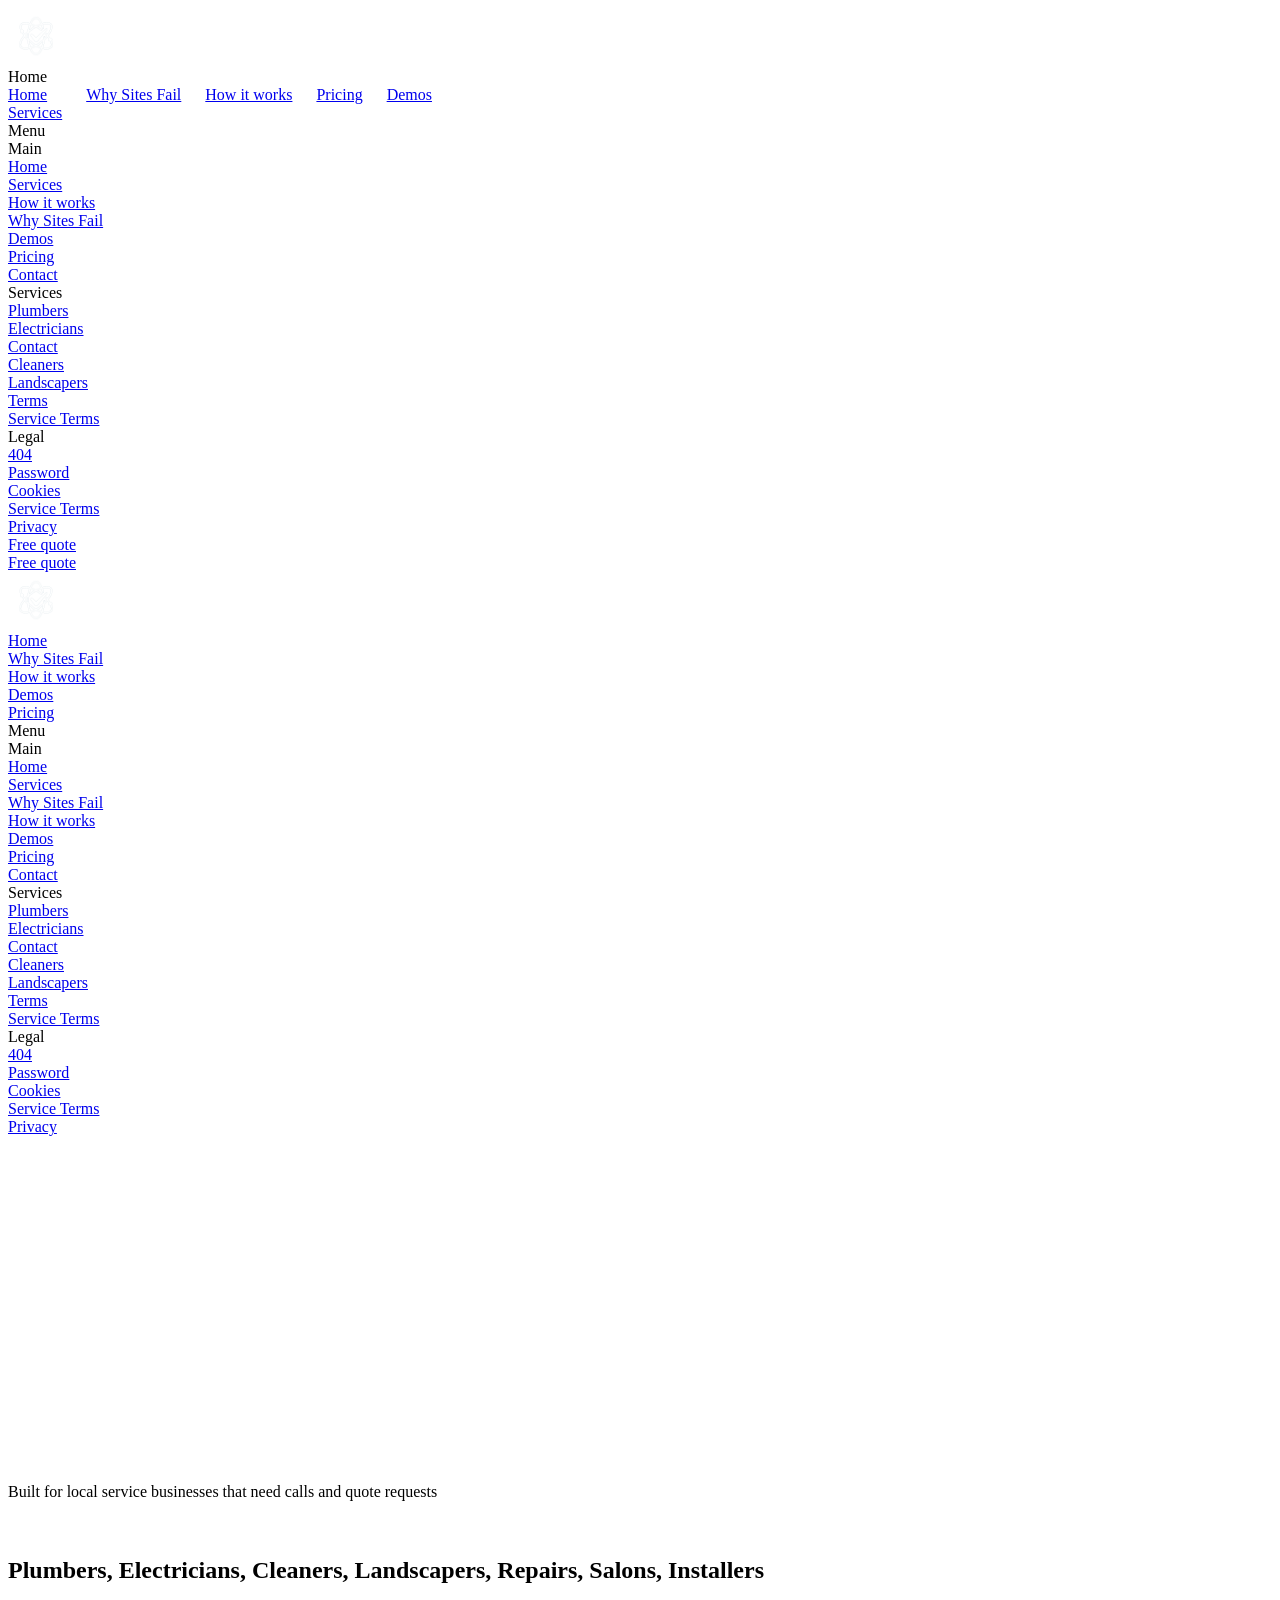
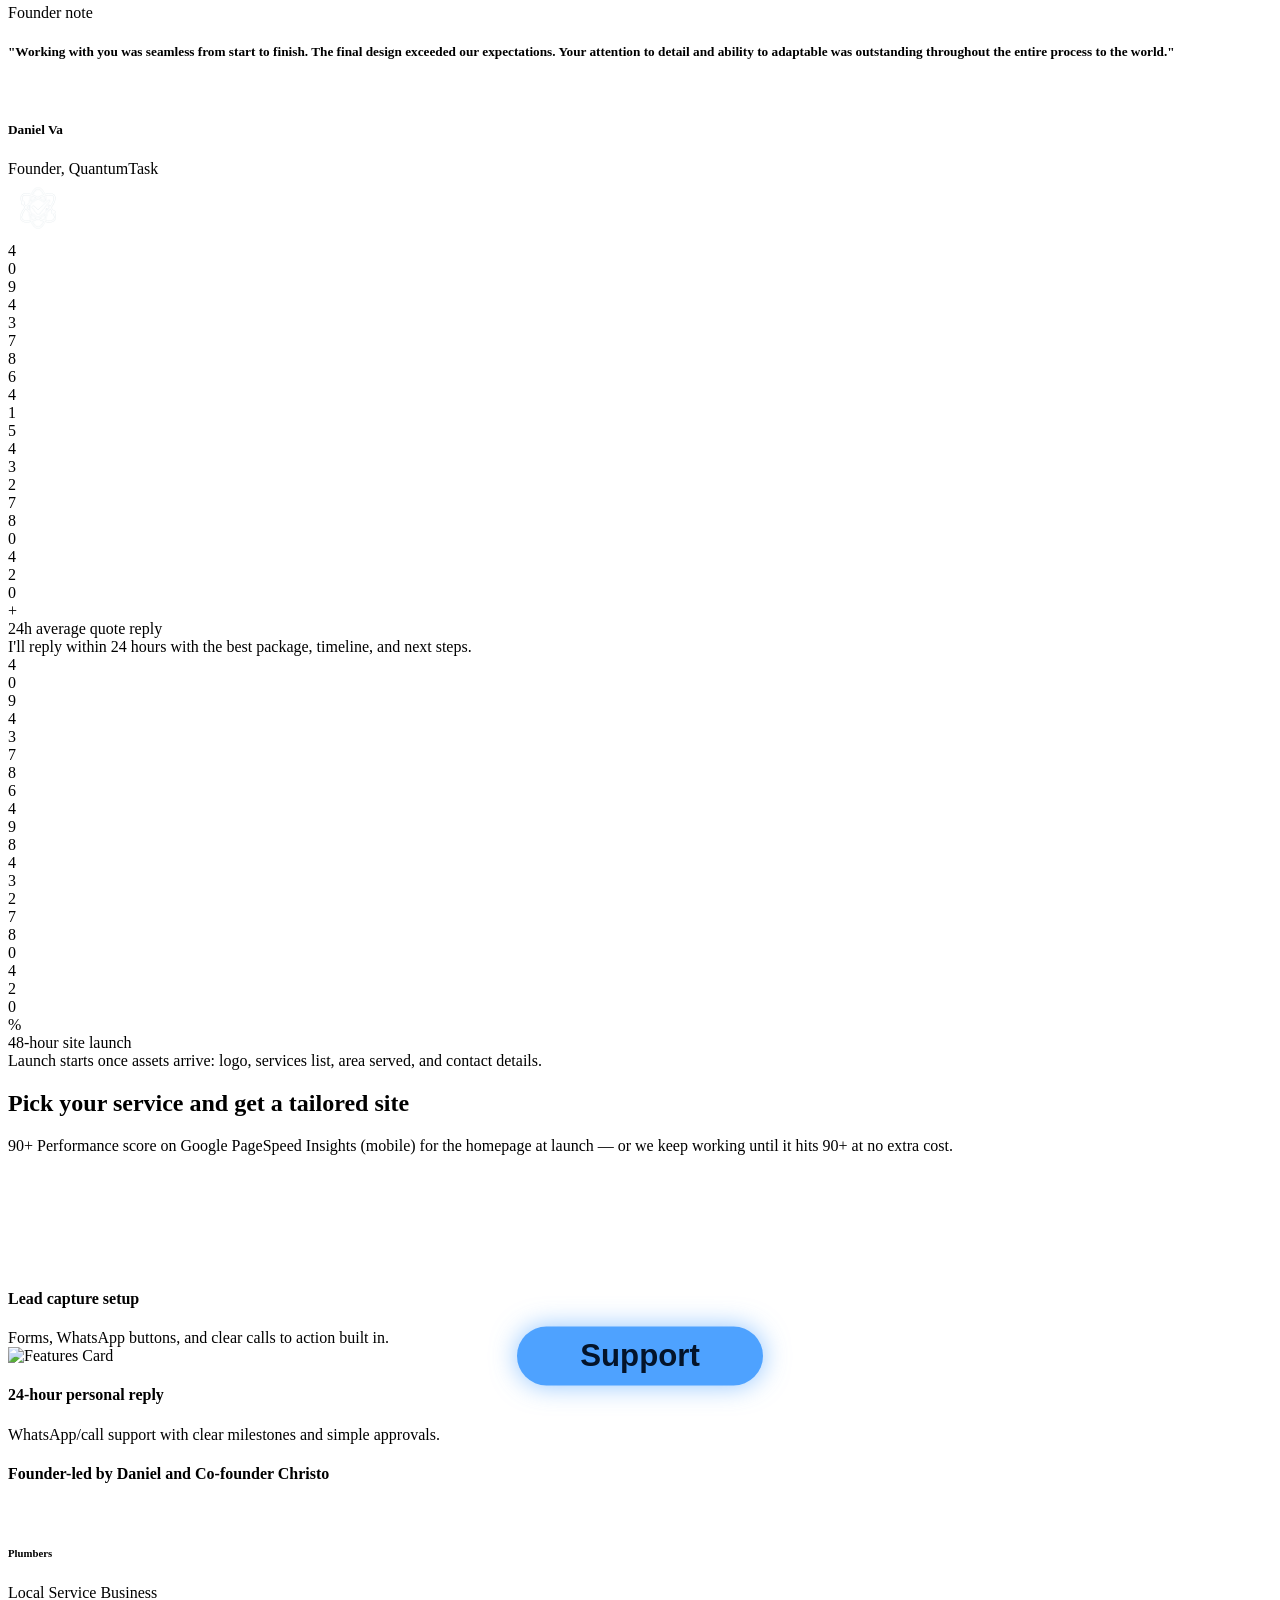
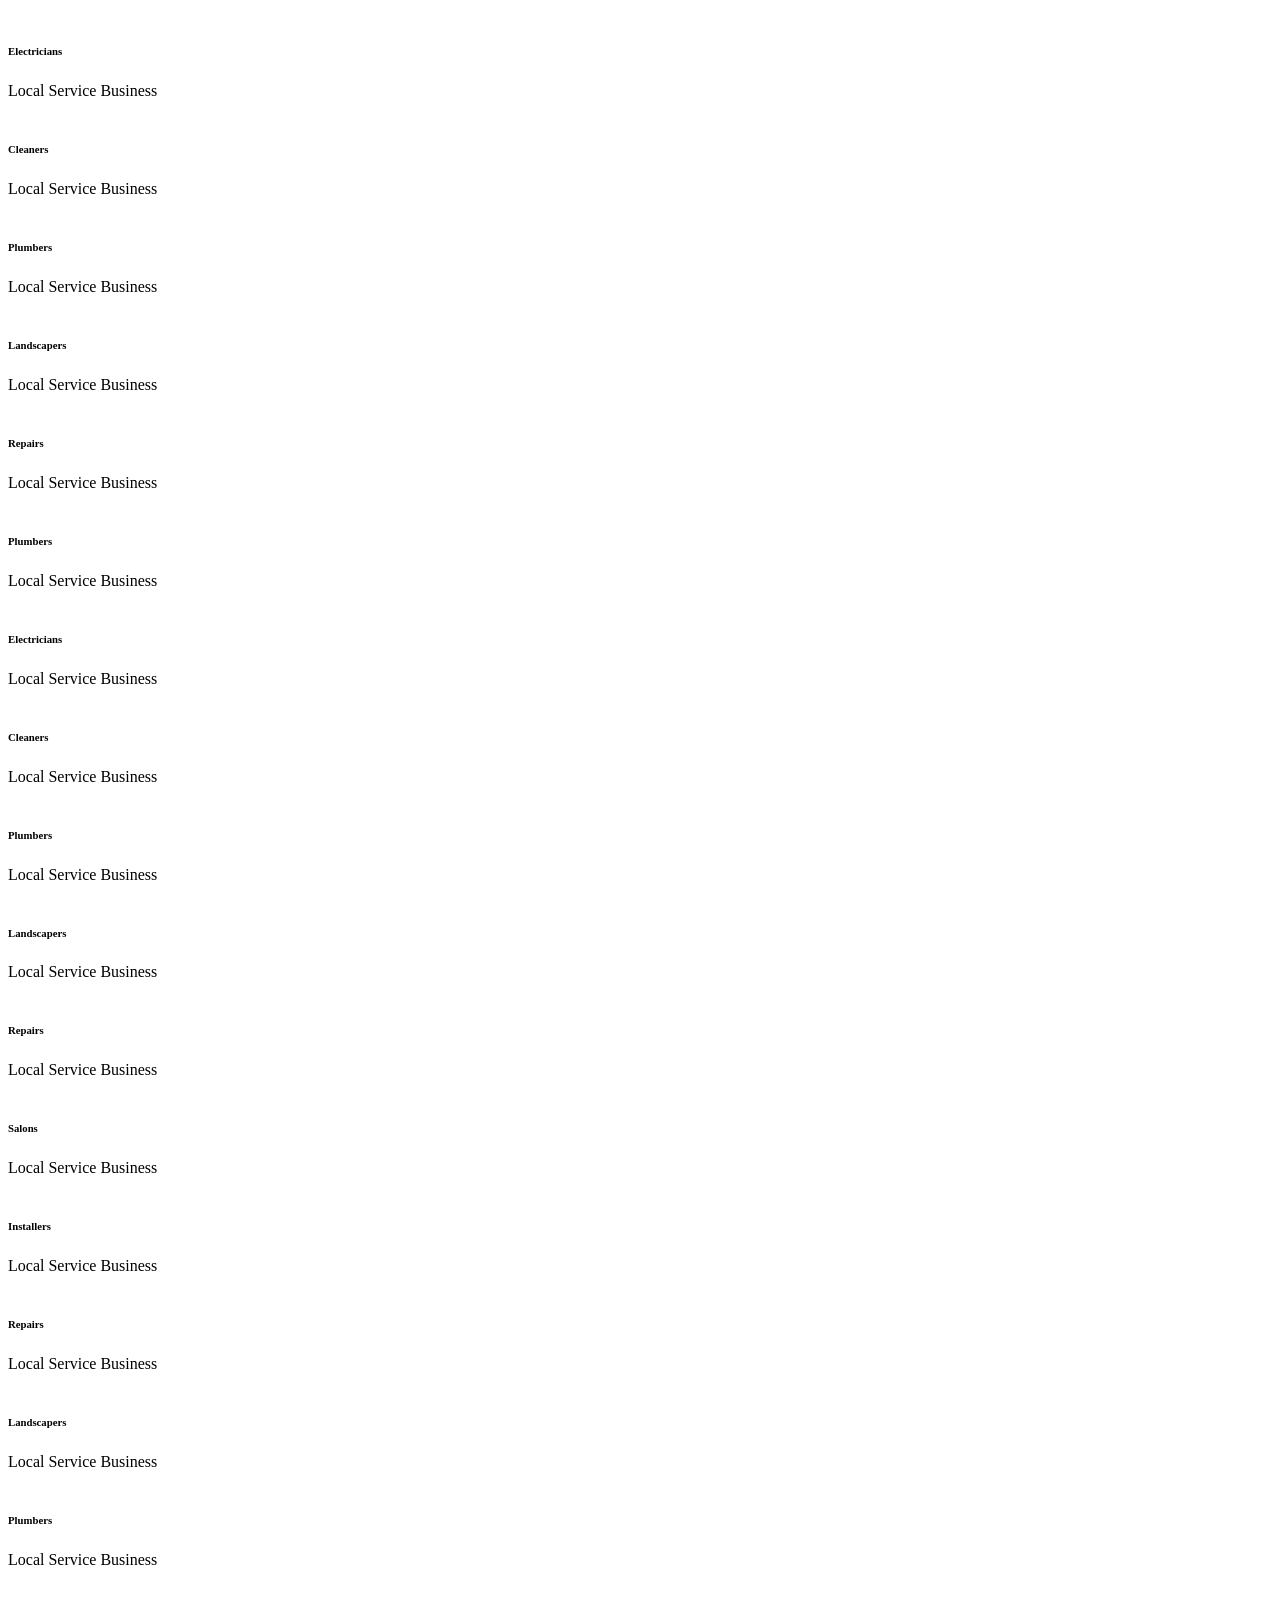
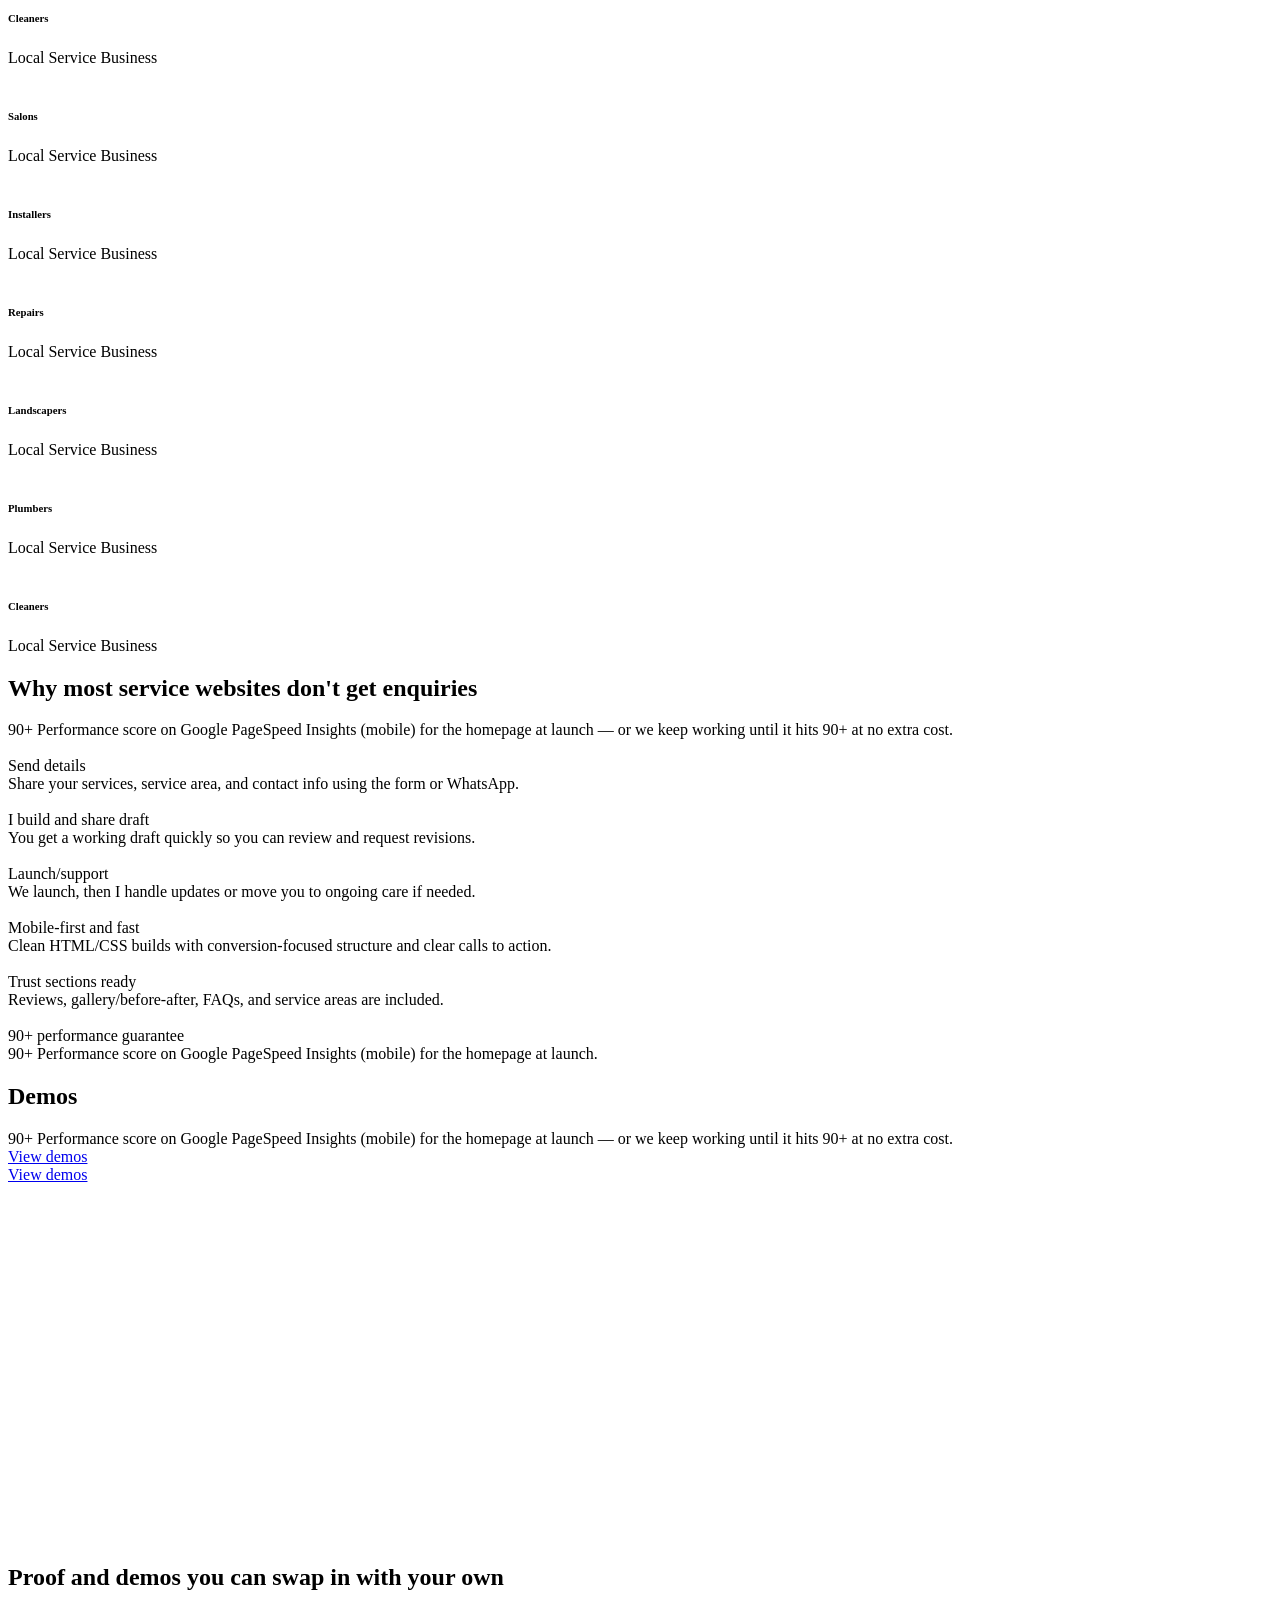
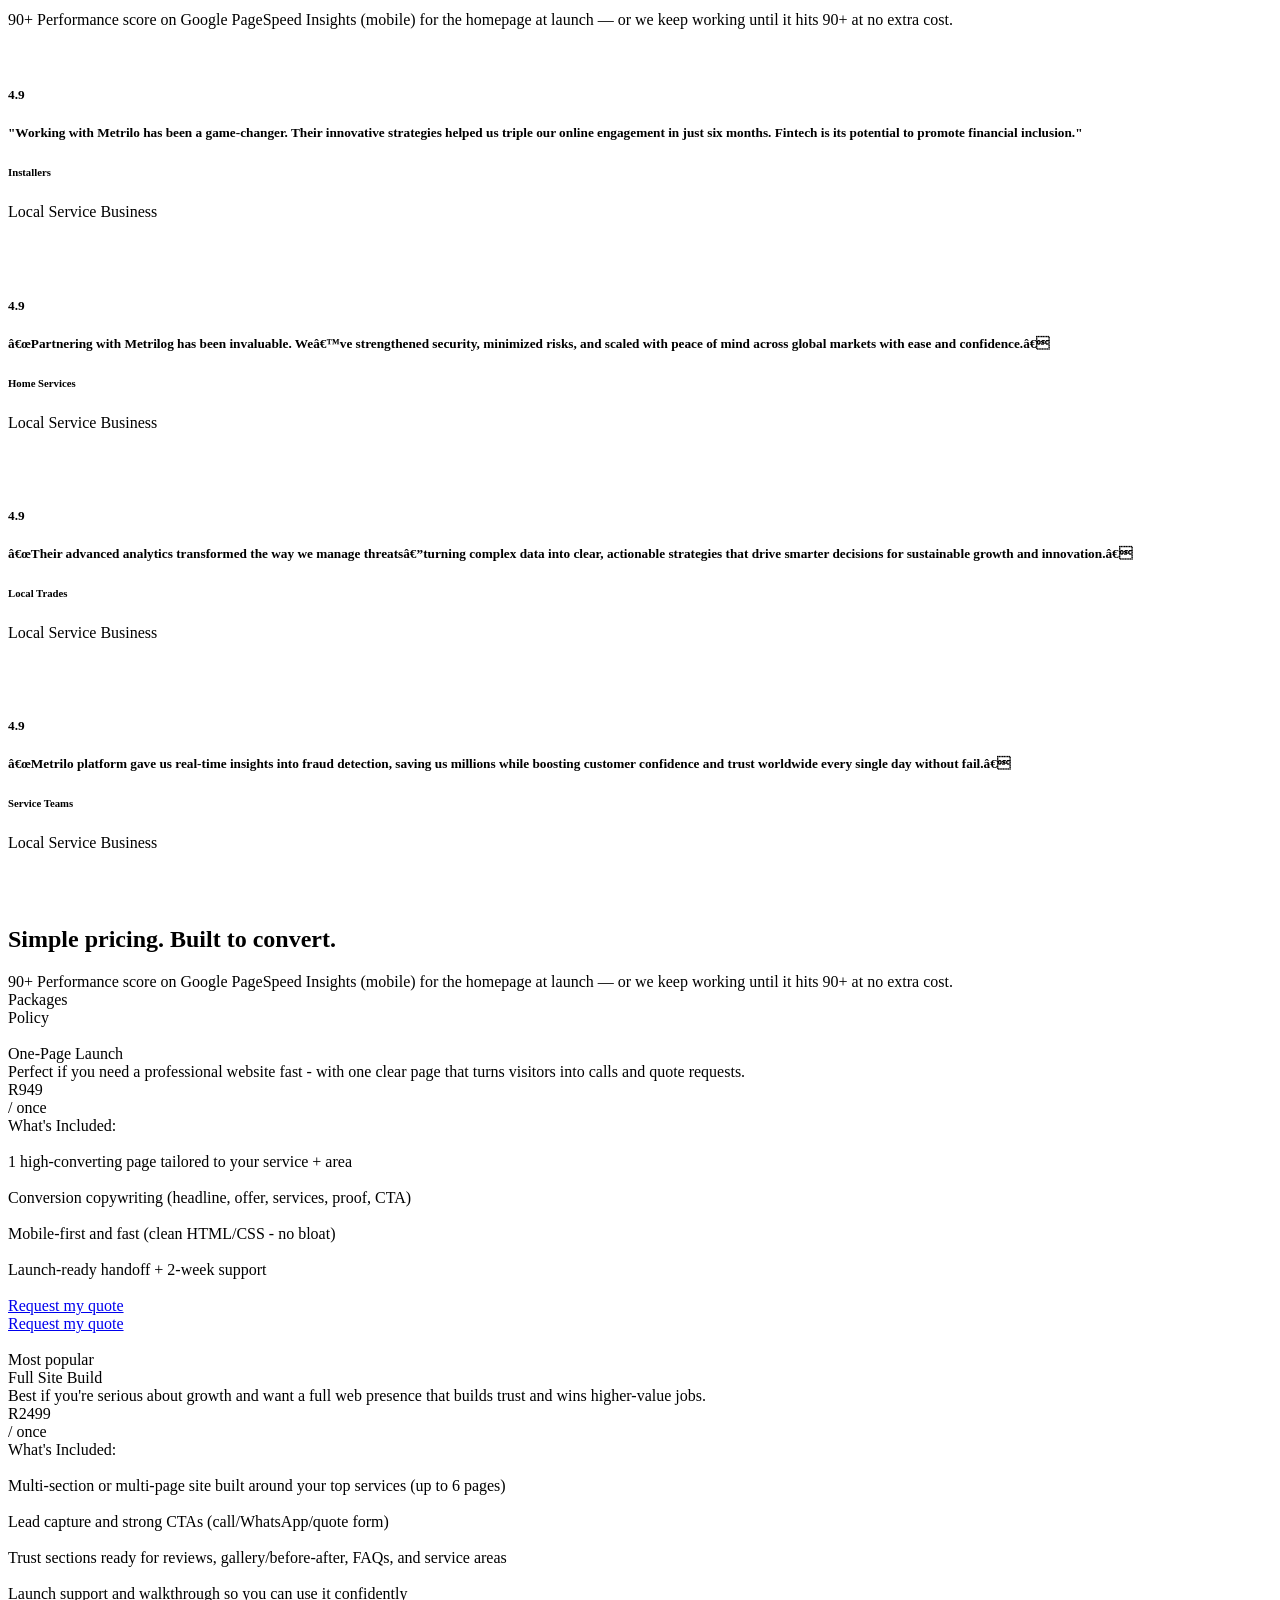
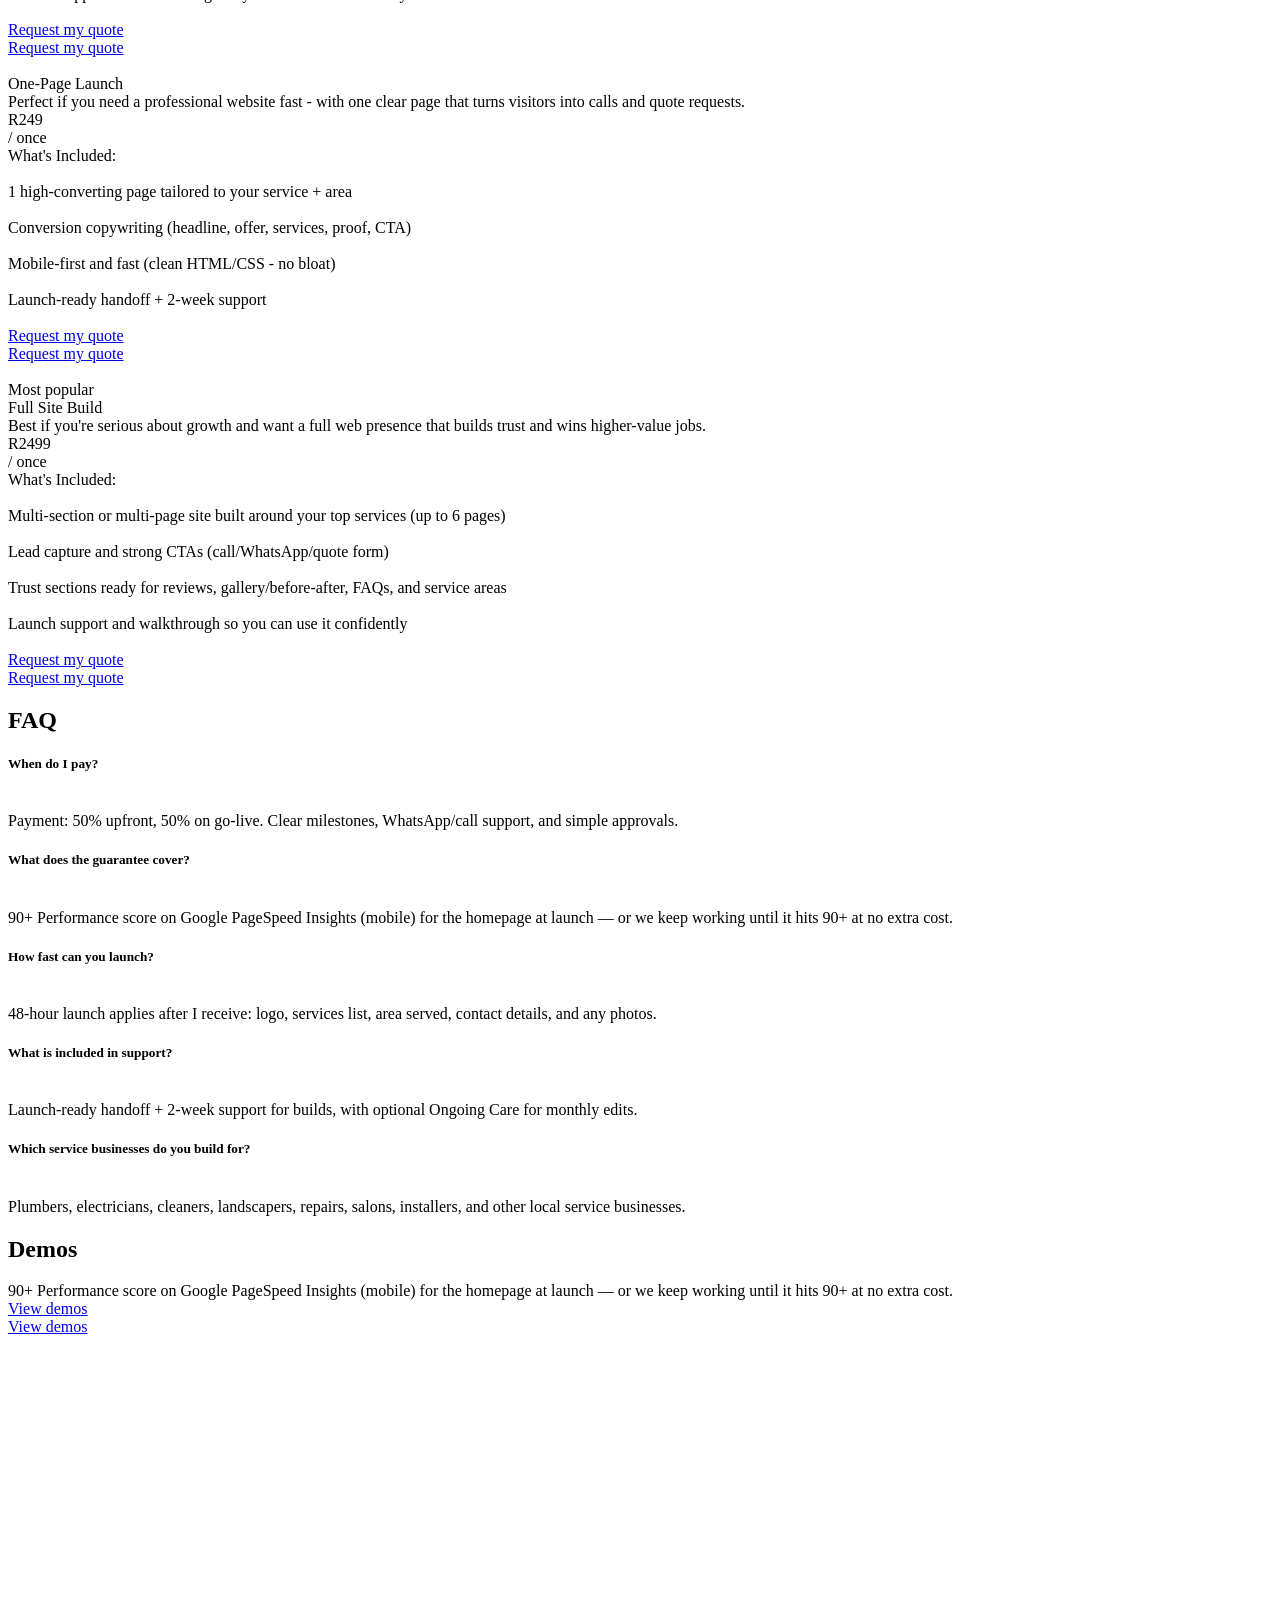
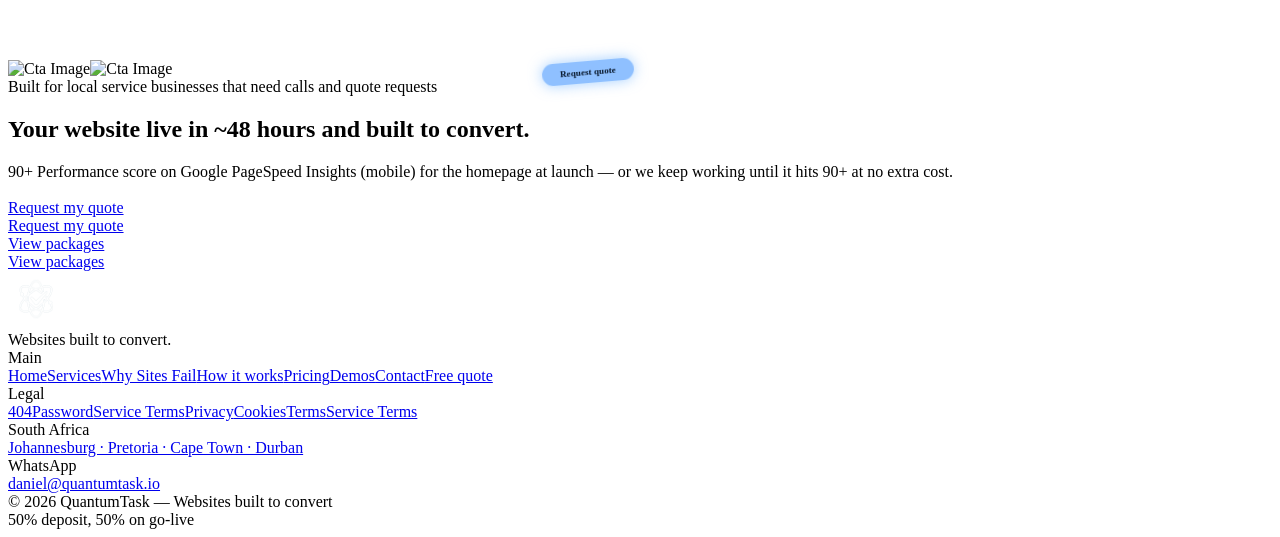
==== commit 0cd990aa: "Animate CTA overlay pill with rotate-in reveal" ====
--- a/index.html
+++ b/index.html
@@ -1,7 +1,8 @@
-﻿<!DOCTYPE html><!-- This site was created in Webflow. https://webflow.com --><!-- Last Published: Fri Oct 31 2025 03:33:24 GMT+0000 (Coordinated Universal Time) --><html data-wf-domain="setrex-saas-template.webflow.io" data-wf-page="68b6ff9adeb8a7b82b41a8b5" data-wf-site="68b6ff99deb8a7b82b41a88b" lang="en"><head><meta charset="utf-8"/><title>Web Design for Service Businesses in South Africa | QuantumTask</title><meta content="QuantumTask builds conversion-focused websites for local service businesses in South Africa, with fast launch timelines and quote-first pages that drive enquiries." name="description"/><meta content="Web Design for Service Businesses in South Africa | QuantumTask" property="og:title"/><meta content="QuantumTask builds conversion-focused websites for local service businesses in South Africa, with fast launch timelines and quote-first pages that drive enquiries." property="og:description"/><meta content="https://cdn.prod.website-files.com/68b6ff99deb8a7b82b41a88b/68fc814a7bdd06f933a3b618_og.png" property="og:image"/><meta content="Web Design for Service Businesses in South Africa | QuantumTask" property="twitter:title"/><meta content="QuantumTask builds conversion-focused websites for local service businesses in South Africa, with fast launch timelines and quote-first pages that drive enquiries." property="twitter:description"/><meta property="og:type" content="website"/><meta content="summary_large_image" name="twitter:card"/><meta content="width=device-width, initial-scale=1" name="viewport"/><meta content="Webflow" name="generator"/><link href="https://cdn.prod.website-files.com/68b6ff99deb8a7b82b41a88b/css/setrex-saas-template.webflow.shared.e4d26a7ba.css" rel="stylesheet" type="text/css"/><style>:root{--colors--yellow:#8fb3ff;--colors--light-yellow:#dce9ff}.w-webflow-badge{display:none !important;visibility:hidden !important}.qt-brand-text,.qt-footer-brand-text,.qt-intro-brand{display:inline-flex;align-items:center;gap:10px;color:#fff;font-family:Arial,sans-serif;font-weight:600;line-height:1;letter-spacing:-.02em;white-space:nowrap}.qt-brand-text{font-size:2rem}.qt-footer-brand-text{font-size:1.75rem}.qt-intro-brand{font-size:2.75rem;color:#fff;font-family:Arial,sans-serif;font-weight:600;line-height:1;letter-spacing:-.02em;white-space:nowrap;display:inline-flex;align-items:center;gap:10px}.qt-intro-brand::before{content:"";width:60px;height:60px;background:url("logo.png") center/contain no-repeat;box-shadow:none}.qt-brand-text::before,.qt-footer-brand-text::before{content:"";width:56px;height:56px;background:url("logo.png") center/contain no-repeat;box-shadow:none}@media (max-width:767px){.qt-brand-text{font-size:1.6rem}.qt-brand-text::before,.qt-footer-brand-text::before{width:48px;height:48px}.intro-bottom-wrap{display:grid !important;grid-template-columns:minmax(0,1fr) !important;gap:12px !important;align-items:start !important}.intro-info-wrap,.intro-info{min-width:0 !important}.intro-info .name,.intro-info .tagline{white-space:normal !important;overflow-wrap:anywhere}.qt-intro-brand{font-size:2rem;line-height:1.05;max-width:100%;justify-self:start;white-space:normal}} .interface-logo-blur{background-color:#2f6bff99 !important}.features-v1-lottie,.capabilities-icon,.features-v1-card-shadow{filter:hue-rotate(165deg) saturate(1.8) brightness(1.05) !important}.features-v1-card-image-wrap{position:relative}.support-badge{opacity:0 !important;pointer-events:none !important}.qt-support-cover{position:absolute;left:50%;top:50%;transform:translate(-50%,-50%);z-index:3;display:inline-flex;align-items:center;justify-content:center;min-width:190px;padding:14px 28px;border-radius:999px;background:#4ea2ff;color:#04142a;font-family:Arial,sans-serif;font-size:1.95rem;font-weight:600;line-height:1;box-shadow:0 0 26px rgba(78,162,255,.62);pointer-events:none}@media (max-width:767px){.qt-support-cover{min-width:150px;padding:10px 18px;font-size:1.1rem}}@media (min-width:992px){.navbar-desktop-center,.navbar-desktop-center .nav-left-menu-wrap{display:flex;align-items:center;flex-wrap:nowrap;overflow:visible !important;gap:24px}.navbar-desktop-center .nav-menu,.navbar-desktop-center .nav-dropdown,.navbar-desktop-center .dropdown-toggle{width:auto !important;min-width:0;flex:0 0 auto}.navbar-desktop-center .nav-text,.navbar-desktop-center .dropdown-toggle>div:last-child{white-space:nowrap;overflow:visible}} .cta-v1-image-wrap{position:relative}.qt-image-pill{position:absolute;left:45.9%;top:64.6%;transform:translate(-50%,-50%) rotate(-4.86deg);z-index:8;width:92px;height:22px;border-radius:999px;background:#8fc0ff;box-shadow:0 0 14px rgba(98,173,255,.58);pointer-events:none;font-size:9px;line-height:1;font-weight:700;letter-spacing:.01em;color:#051428}@media (max-width:991px){.qt-image-pill{left:46.6%;top:65.7%;width:80px;height:20px}}@media (max-width:767px){.qt-image-pill{left:47.8%;top:67.0%;width:66px;height:16px;box-shadow:0 0 10px rgba(98,173,255,.45)}}</style><style>@media (min-width:992px) {html.w-mod-js:not(.w-mod-ix) [data-w-id="646dd3f7-2664-8760-0441-ffbe368db993"] {opacity:0;-webkit-transform:translate3d(0, 0, 0) scale3d(0.4, 0.4, 1) rotateX(0) rotateY(0) rotateZ(0) skew(0, 0);-moz-transform:translate3d(0, 0, 0) scale3d(0.4, 0.4, 1) rotateX(0) rotateY(0) rotateZ(0) skew(0, 0);-ms-transform:translate3d(0, 0, 0) scale3d(0.4, 0.4, 1) rotateX(0) rotateY(0) rotateZ(0) skew(0, 0);transform:translate3d(0, 0, 0) scale3d(0.4, 0.4, 1) rotateX(0) rotateY(0) rotateZ(0) skew(0, 0);}}@media (max-width:991px) and (min-width:768px) {html.w-mod-js:not(.w-mod-ix) [data-w-id="646dd3f7-2664-8760-0441-ffbe368db993"] {opacity:0;-webkit-transform:translate3d(0, 0, 0) scale3d(0.4, 0.4, 1) rotateX(0) rotateY(0) rotateZ(0) skew(0, 0);-moz-transform:translate3d(0, 0, 0) scale3d(0.4, 0.4, 1) rotateX(0) rotateY(0) rotateZ(0) skew(0, 0);-ms-transform:translate3d(0, 0, 0) scale3d(0.4, 0.4, 1) rotateX(0) rotateY(0) rotateZ(0) skew(0, 0);transform:translate3d(0, 0, 0) scale3d(0.4, 0.4, 1) rotateX(0) rotateY(0) rotateZ(0) skew(0, 0);}}</style><script type="text/javascript">!function(o,c){var n=c.documentElement,t=" w-mod-";n.className+=t+"js",("ontouchstart"in o||o.DocumentTouch&&c instanceof DocumentTouch)&&(n.className+=t+"touch")}(window,document);</script><link href="./logo.png?v=2" rel="shortcut icon" type="image/png" sizes="32x32"/><link href="./logo.png?v=2" rel="icon" type="image/png" sizes="32x32"/><link href="./logo.png?v=2" rel="apple-touch-icon" sizes="180x180"/></head><body><div class="page-wrapper"><section class="hero-v1"><section class="navbar"><div class="nav-container"><div class="navbar-wrap"><div class="navbar-desktop-wrap"><div class="navbar-desktop-left _02"><a href="/" aria-current="page" class="navbar-brand w-inline-block w--current"><span class="qt-brand-text">QuantumTask</span></a></div><div class="navbar-desktop-center"><div class="nav-left-menu-wrap"><div data-delay="0" data-hover="true" class="nav-dropdown w-dropdown"><div class="dropdown-toggle w-dropdown-toggle"><div class="icon w-icon-dropdown-toggle"></div><div>Home</div></div><nav class="nav-dropdown-list _02 w-dropdown-list"><div class="dropdown-list-wrap black"><div class="dropdown-wrap small"><div class="dropdown-column"><div class="dropdown-menu-wrap"><div class="dropdown-menu-list"><a href="/" aria-current="page" class="dropdown-menu w-inline-block w--current"><div class="paragraph-02 dropdown-link-text">Home</div><div class="menu-underline"></div></a><a href="/home-02" class="dropdown-menu w-inline-block"><div class="paragraph-02 dropdown-link-text">Services</div><div class="menu-underline"></div></a></div></div></div></div></div></nav></div><a href="/about" class="nav-menu w-inline-block"><div class="paragraph-02 nav-text">Why Sites Fail</div></a><a href="/features" class="nav-menu w-inline-block"><div class="paragraph-02 nav-text">How it works</div></a><a href="/pricing" class="nav-menu w-inline-block"><div class="paragraph-02 nav-text">Pricing</div></a><a href="/blog" class="nav-menu w-inline-block"><div class="paragraph-02 nav-text">Demos</div></a><div class="nav-divider"></div></div></div><div class="navbar-desktop-right _02"><div data-delay="0" data-hover="true" class="nav-dropdown w-dropdown"><div class="dropdown-toggle w-dropdown-toggle"><div class="icon w-icon-dropdown-toggle"></div><div>Menu</div></div><nav class="nav-dropdown-list w-dropdown-list"><div class="dropdown-list-wrap black"><div class="dropdown-wrap"><div class="dropdown-column"><div class="dropdown-menu-wrap"><div class="dropdown-title-wrap"><div class="paragraph-02 dropdown-title">Main</div></div><div class="dropdown-menu-list"><a href="/" aria-current="page" class="dropdown-menu w-inline-block w--current"><div class="paragraph-02 dropdown-link-text">Home</div><div class="menu-underline"></div></a><a href="/home-02" class="dropdown-menu w-inline-block"><div class="paragraph-02 dropdown-link-text">Services</div><div class="menu-underline"></div></a><a href="/features" class="dropdown-menu w-inline-block"><div class="paragraph-02 dropdown-link-text">How it works</div><div class="menu-underline"></div></a><a href="/about" class="dropdown-menu w-inline-block"><div class="paragraph-02 dropdown-link-text">Why Sites Fail</div><div class="menu-underline"></div></a><a href="/blog" class="dropdown-menu w-inline-block"><div class="paragraph-02 dropdown-link-text">Demos</div><div class="menu-underline"></div></a><a href="/pricing" class="dropdown-menu w-inline-block"><div class="paragraph-02 copyright-text">Pricing</div><div class="menu-underline"></div></a><a href="/contact" class="dropdown-menu w-inline-block"><div class="paragraph-02 dropdown-link-text">Contact</div><div class="menu-underline"></div></a></div></div></div><div class="dropdown-column"><div class="dropdown-menu-wrap center"><div class="dropdown-title-wrap"><div class="paragraph-02 dropdown-title">Services</div></div><div class="dropdown-menu-list"><a href="/career" class="dropdown-menu w-inline-block"><div class="paragraph-02 dropdown-link-text">Plumbers</div><div class="menu-underline"></div></a><a href="https://metrilo.webflow.io/career/digital-marketing-specialist" class="dropdown-menu w-inline-block"><div class="paragraph-02 dropdown-link-text">Electricians</div><div class="menu-underline"></div></a><a href="/integration" class="dropdown-menu w-inline-block"><div class="paragraph-02 dropdown-link-text">Contact</div><div class="menu-underline"></div></a><a href="https://metrilo.webflow.io/integration/overlay" class="dropdown-menu w-inline-block"><div class="paragraph-02 dropdown-link-text">Cleaners</div><div class="menu-underline"></div></a><a href="https://metrilo.webflow.io/blog/how-to-leverage-data-to-make-smarter-decisions" class="dropdown-menu w-inline-block"><div class="paragraph-02 dropdown-link-text">Landscapers</div><div class="menu-underline"></div></a><a href="/privacy-policy" class="dropdown-menu w-inline-block"><div class="paragraph-02 dropdown-link-text">Terms</div><div class="menu-underline"></div></a><a href="/terms-condition" class="dropdown-menu w-inline-block"><div class="paragraph-02 dropdown-link-text">Service Terms</div><div class="menu-underline"></div></a></div></div></div><div class="dropdown-column"><div class="dropdown-menu-wrap"><div class="dropdown-title-wrap"><div class="paragraph-02 dropdown-title">Legal</div></div><div class="dropdown-menu-list"><a href="/404" class="dropdown-menu w-inline-block"><div class="paragraph-02 dropdown-link-text">404</div><div class="menu-underline"></div></a><a href="/401" class="dropdown-menu w-inline-block"><div class="paragraph-02 dropdown-link-text">Password</div><div class="menu-underline"></div></a><a href="/utility-pages/style-guide" class="dropdown-menu w-inline-block"><div class="paragraph-02 dropdown-link-text">Cookies</div><div class="menu-underline"></div></a><a href="/utility-pages/license" class="dropdown-menu w-inline-block"><div class="paragraph-02 dropdown-link-text">Service Terms</div><div class="menu-underline"></div></a><a href="/utility-pages/changelog" class="dropdown-menu w-inline-block"><div class="paragraph-02 dropdown-link-text">Privacy</div><div class="menu-underline"></div></a></div></div></div></div></div></nav></div><a data-wf--button-03--variant="small-button" href="/contact" class="button-03 w-variant-cc5dd8fd-70b5-4808-abb1-9e4187eb6e40 w-inline-block"><div class="button-03-text-wrap w-variant-cc5dd8fd-70b5-4808-abb1-9e4187eb6e40"><div class="button-03-text-group"><div class="primary-button-text text-black w-variant-cc5dd8fd-70b5-4808-abb1-9e4187eb6e40">Free quote</div><div class="primary-button-text text-black w-variant-cc5dd8fd-70b5-4808-abb1-9e4187eb6e40">Free quote</div></div></div></a></div></div><div class="navbar-mobile-wrap"><div class="navbar-top-wrap"><a href="/" aria-current="page" class="navbar-brand w-inline-block w--current"><span class="qt-brand-text">QuantumTask</span></a><div class="navbar-right"><div class="navbar-menu-box"><div data-is-ix2-target="1" class="hamburger" data-w-id="516c7e59-e375-1580-6f04-902ba946548d" data-animation-type="lottie" data-src="https://cdn.prod.website-files.com/688d31d885372b14ca5e3d8b/6895ddc8596063c67f981615_White%20Menu.json" data-loop="0" data-direction="1" data-autoplay="0" data-renderer="svg" data-default-duration="0" data-duration="2.0020019204587935" data-ix2-initial-state="0"></div></div></div></div></div><div class="mobile-dropdown-wrap"><div class="mobile-dropdown-list-wrap"><div class="mobile-dropdown-list"><a href="/" aria-current="page" class="paragraph-02 mobile-menu w--current">Home</a></div><div class="mobile-dropdown-list"><a href="/about" class="paragraph-02 mobile-menu">Why Sites Fail</a></div><div class="mobile-dropdown-list"><a href="/features" class="paragraph-02 mobile-menu">How it works</a></div><div class="mobile-dropdown-list"><a href="/blog" class="paragraph-02 mobile-menu">Demos</a></div><div class="mobile-dropdown-list"><a href="/pricing" class="paragraph-02 mobile-menu">Pricing</a></div><div class="mobile-dropdown-list pages"><div data-delay="0" data-hover="true" data-w-id="516c7e59-e375-1580-6f04-902ba94654a0" class="dropdown w-dropdown"><div class="dropdown-toggle w-dropdown-toggle"><div class="icon w-icon-dropdown-toggle"></div><div>Menu</div></div><nav class="nav-dropdown-list w-dropdown-list"><div class="dropdown-list-wrap"><div class="dropdown-wrap"><div class="dropdown-column"><div class="dropdown-menu-wrap"><div class="dropdown-title-wrap"><div class="paragraph-02 dropdown-title">Main</div></div><div class="dropdown-menu-list"><a href="/" aria-current="page" class="dropdown-menu w-inline-block w--current"><div class="paragraph-02 dropdown-link-text">Home</div><div class="menu-underline"></div></a><a href="/home-02" class="dropdown-menu w-inline-block"><div class="paragraph-02 dropdown-link-text">Services</div><div class="menu-underline"></div></a><a href="/about" class="dropdown-menu w-inline-block"><div class="paragraph-02 dropdown-link-text">Why Sites Fail</div><div class="menu-underline"></div></a><a href="/features" class="dropdown-menu w-inline-block"><div class="paragraph-02 dropdown-link-text">How it works</div><div class="menu-underline"></div></a><a href="/blog" class="dropdown-menu w-inline-block"><div class="paragraph-02 dropdown-link-text">Demos</div><div class="menu-underline"></div></a><a href="/pricing" class="dropdown-menu w-inline-block"><div class="paragraph-02 copyright-text">Pricing</div><div class="menu-underline"></div></a><a href="/contact" class="dropdown-menu w-inline-block"><div class="paragraph-02 dropdown-link-text">Contact</div><div class="menu-underline"></div></a></div></div></div><div class="dropdown-column"><div class="dropdown-menu-wrap center"><div class="dropdown-title-wrap"><div class="paragraph-02 dropdown-title">Services</div></div><div class="dropdown-menu-list"><a href="/career" class="dropdown-menu w-inline-block"><div class="paragraph-02 dropdown-link-text">Plumbers</div><div class="menu-underline"></div></a><a href="https://metrilo.webflow.io/career/digital-marketing-specialist" class="dropdown-menu w-inline-block"><div class="paragraph-02 dropdown-link-text">Electricians</div><div class="menu-underline"></div></a><a href="/integration" class="dropdown-menu w-inline-block"><div class="paragraph-02 dropdown-link-text">Contact</div><div class="menu-underline"></div></a><a href="https://metrilo.webflow.io/integration/overlay" class="dropdown-menu w-inline-block"><div class="paragraph-02 dropdown-link-text">Cleaners</div><div class="menu-underline"></div></a><a href="https://metrilo.webflow.io/blog/how-to-leverage-data-to-make-smarter-decisions" class="dropdown-menu w-inline-block"><div class="paragraph-02 dropdown-link-text">Landscapers</div><div class="menu-underline"></div></a><a href="/privacy-policy" class="dropdown-menu w-inline-block"><div class="paragraph-02 dropdown-link-text">Terms</div><div class="menu-underline"></div></a><a href="/terms-condition" class="dropdown-menu w-inline-block"><div class="paragraph-02 dropdown-link-text">Service Terms</div><div class="menu-underline"></div></a></div></div></div><div class="dropdown-column"><div class="dropdown-menu-wrap"><div class="dropdown-title-wrap"><div class="paragraph-02 dropdown-title">Legal</div></div><div class="dropdown-menu-list"><a href="/404" class="dropdown-menu w-inline-block"><div class="paragraph-02 dropdown-link-text">404</div><div class="menu-underline"></div></a><a href="/401" class="dropdown-menu w-inline-block"><div class="paragraph-02 dropdown-link-text">Password</div><div class="menu-underline"></div></a><a href="/utility-pages/style-guide" class="dropdown-menu w-inline-block"><div class="paragraph-02 dropdown-link-text">Cookies</div><div class="menu-underline"></div></a><a href="/utility-pages/license" class="dropdown-menu w-inline-block"><div class="paragraph-02 dropdown-link-text">Service Terms</div><div class="menu-underline"></div></a><a href="/utility-pages/changelog" class="dropdown-menu w-inline-block"><div class="paragraph-02 dropdown-link-text">Privacy</div><div class="menu-underline"></div></a></div></div></div></div></div></nav></div></div></div></div></div></div><div class="progressive-blur-wrap"><div class="progressive-blur"><div STYLE="--i: 6;" class="progressive-blur-panel _01"></div><div STYLE="--i: 5;" class="progressive-blur-panel _02"></div><div STYLE="--i: 4;" class="progressive-blur-panel _03"></div><div STYLE="--i: 3;" class="progressive-blur-panel _04"></div><div STYLE="--i: 2;" class="progressive-blur-panel _05"></div><div STYLE="--i: 1;" class="progressive-blur-panel _06"></div><div STYLE="--i: 1;" class="progressive-blur-panel _07"></div><div STYLE="--i: 1;" class="progressive-blur-panel _08"></div><div STYLE="--i: 1;" class="progressive-blur-panel _09"></div><div STYLE="--i: 1;" class="progressive-blur-panel _10"></div></div></div></section><div class="hero-v1-wrap"><div class="container hero"><div class="hero-v1-main-wrap"><div class="hero-v1-content"><div class="hero-header-wrap"><div data-w-id="86301484-2666-2745-62db-eb6d9669c6cb" style="-webkit-transform:translate3d(0, 50px, 0) scale3d(1, 1, 1) rotateX(0) rotateY(0) rotateZ(0) skew(0, 0);-moz-transform:translate3d(0, 50px, 0) scale3d(1, 1, 1) rotateX(0) rotateY(0) rotateZ(0) skew(0, 0);-ms-transform:translate3d(0, 50px, 0) scale3d(1, 1, 1) rotateX(0) rotateY(0) rotateZ(0) skew(0, 0);transform:translate3d(0, 50px, 0) scale3d(1, 1, 1) rotateX(0) rotateY(0) rotateZ(0) skew(0, 0);opacity:0" class="hero-badge-wrap"><div data-wf--badge--variant="transparent" class="badge-wrap w-variant-33c76380-ad7a-1cd5-0908-e4c3cb901f07"><div class="badge-inner-wrap w-variant-33c76380-ad7a-1cd5-0908-e4c3cb901f07"><div class="badge-content"><div class="badge-dot"></div><div class="tagline-01 badge-text">Built for local service businesses that need calls and quote requests</div></div><div class="badge-inner-bg"></div></div><div class="badge-outline w-variant-33c76380-ad7a-1cd5-0908-e4c3cb901f07"></div></div></div><div class="hero-text-wrap"><div data-w-id="86301484-2666-2745-62db-eb6d9669c6cf" style="-webkit-transform:translate3d(0, 50px, 0) scale3d(1, 1, 1) rotateX(0) rotateY(0) rotateZ(0) skew(0, 0);-moz-transform:translate3d(0, 50px, 0) scale3d(1, 1, 1) rotateX(0) rotateY(0) rotateZ(0) skew(0, 0);-ms-transform:translate3d(0, 50px, 0) scale3d(1, 1, 1) rotateX(0) rotateY(0) rotateZ(0) skew(0, 0);transform:translate3d(0, 50px, 0) scale3d(1, 1, 1) rotateX(0) rotateY(0) rotateZ(0) skew(0, 0);opacity:0" class="hero-heading-wrap"><h1 class="text-center">Your website live in ~48 hours and built to convert.</h1></div><div data-w-id="d9574076-0c3e-aad0-672f-eb2f110fe94a" style="-webkit-transform:translate3d(0, 50px, 0) scale3d(1, 1, 1) rotateX(0) rotateY(0) rotateZ(0) skew(0, 0);-moz-transform:translate3d(0, 50px, 0) scale3d(1, 1, 1) rotateX(0) rotateY(0) rotateZ(0) skew(0, 0);-ms-transform:translate3d(0, 50px, 0) scale3d(1, 1, 1) rotateX(0) rotateY(0) rotateZ(0) skew(0, 0);transform:translate3d(0, 50px, 0) scale3d(1, 1, 1) rotateX(0) rotateY(0) rotateZ(0) skew(0, 0);opacity:0" class="hero-subtitle-wrap"><div class="paragraph-02 hero-subtitle">90+ Performance score on Google PageSpeed Insights (mobile) for the homepage at launch &mdash; or we keep working until it hits 90+ at no extra cost.</div></div></div><div data-w-id="596ff1ac-b32b-9386-b461-42cf81b07a2c" style="-webkit-transform:translate3d(0, 50px, 0) scale3d(1, 1, 1) rotateX(0) rotateY(0) rotateZ(0) skew(0, 0);-moz-transform:translate3d(0, 50px, 0) scale3d(1, 1, 1) rotateX(0) rotateY(0) rotateZ(0) skew(0, 0);-ms-transform:translate3d(0, 50px, 0) scale3d(1, 1, 1) rotateX(0) rotateY(0) rotateZ(0) skew(0, 0);transform:translate3d(0, 50px, 0) scale3d(1, 1, 1) rotateX(0) rotateY(0) rotateZ(0) skew(0, 0);opacity:0" class="hero-button-wrap"><a data-wf--button-01--variant="base" href="/contact" class="button-01 w-inline-block"><div class="button-01-arrow-wrap"><div class="button-01-arrow-group"><img loading="lazy" src="https://cdn.prod.website-files.com/68b6ff99deb8a7b82b41a88b/68b70c85e8f4e65558ee26be_Arrow.svg" alt="" class="button-01-arrow"/><img loading="lazy" src="https://cdn.prod.website-files.com/68b6ff99deb8a7b82b41a88b/68b70c85e8f4e65558ee26be_Arrow.svg" alt="" class="button-01-arrow"/></div></div><div class="button-01-text-wrap"><div class="button-01-text-group"><div class="primary-button-text">Request my quote</div><div class="primary-button-text">Request my quote</div></div></div></a><a data-wf--button-03--variant="base" href="#Pricing" class="button-03 w-inline-block"><div class="button-03-text-wrap"><div class="button-03-text-group"><div class="primary-button-text text-black">View packages</div><div class="primary-button-text text-black">View packages</div></div></div></a></div></div></div></div></div></div><div class="hero-v1-video-wrap"><div data-poster-url="https://cdn.prod.website-files.com/68b6ff99deb8a7b82b41a88b%2F68bf3669f39313242f4e3e3b_Hero%20Video-poster-00001.jpg" data-video-urls="https://cdn.prod.website-files.com/68b6ff99deb8a7b82b41a88b%2F68bf3669f39313242f4e3e3b_Hero%20Video-transcode.mp4,https://cdn.prod.website-files.com/68b6ff99deb8a7b82b41a88b%2F68bf3669f39313242f4e3e3b_Hero%20Video-transcode.webm" data-autoplay="true" data-loop="true" data-wf-ignore="true" class="hero-v1-video w-background-video w-background-video-atom"><video id="da038155-51dd-074d-d982-c21e418e8611-video" autoplay="" loop="" style="background-image:url(&quot;https://cdn.prod.website-files.com/68b6ff99deb8a7b82b41a88b%2F68bf3669f39313242f4e3e3b_Hero%20Video-poster-00001.jpg&quot;)" muted="" playsinline="" data-wf-ignore="true" data-object-fit="cover"><source src="https://cdn.prod.website-files.com/68b6ff99deb8a7b82b41a88b%2F68bf3669f39313242f4e3e3b_Hero%20Video-transcode.mp4" data-wf-ignore="true"/><source src="https://cdn.prod.website-files.com/68b6ff99deb8a7b82b41a88b%2F68bf3669f39313242f4e3e3b_Hero%20Video-transcode.webm" data-wf-ignore="true"/></video></div><div class="hero-v1-video-shadow"></div></div></section><section data-wf--brands--variant="base" class="brands"><div class="container"><div class="brands-wrap"><div class="section-header-wrap"><div class="section-header-content"><div class="section-header-text-wrap"><div class="heading-wrap"><div class="paragraph-02 text-center">Built for local service businesses that need calls and quote requests</div></div></div></div></div><div data-w-id="7c8d6803-402c-e240-389c-f588eda4c01e" class="brands-main-wrap"><div class="brands-marquee-wrap"><div class="brands-list"><img src="https://cdn.prod.website-files.com/68b6ff99deb8a7b82b41a88b/68bc6c1cab179973adab31be_Logo-1.svg" loading="lazy" alt="" class="brand-logo"/><img src="https://cdn.prod.website-files.com/68b6ff99deb8a7b82b41a88b/68bc6c1c3a90b9653da16331_Logo.svg" loading="lazy" alt="" class="brand-logo"/><img src="https://cdn.prod.website-files.com/68b6ff99deb8a7b82b41a88b/68bc6c1cf1c5d4f1648eaae9_Logo-3.svg" loading="lazy" alt="" class="brand-logo"/><img src="https://cdn.prod.website-files.com/68b6ff99deb8a7b82b41a88b/68bc6c1c79614a03a077a7d8_Logo-4.svg" loading="lazy" alt="" class="brand-logo"/><img src="https://cdn.prod.website-files.com/68b6ff99deb8a7b82b41a88b/68bc6c1cb6fd71e63bf037c9_Logo-2.svg" loading="lazy" alt="" class="brand-logo"/><img src="https://cdn.prod.website-files.com/68b6ff99deb8a7b82b41a88b/68bc6c1cab179973adab31be_Logo-1.svg" loading="lazy" alt="" class="brand-logo"/><img src="https://cdn.prod.website-files.com/68b6ff99deb8a7b82b41a88b/68bc6c1c3a90b9653da16331_Logo.svg" loading="lazy" alt="" class="brand-logo"/><img src="https://cdn.prod.website-files.com/68b6ff99deb8a7b82b41a88b/68bc6c1cf1c5d4f1648eaae9_Logo-3.svg" loading="lazy" alt="" class="brand-logo"/><img src="https://cdn.prod.website-files.com/68b6ff99deb8a7b82b41a88b/68bc6c1c79614a03a077a7d8_Logo-4.svg" loading="lazy" alt="" class="brand-logo"/><img src="https://cdn.prod.website-files.com/68b6ff99deb8a7b82b41a88b/68bc6c1cb6fd71e63bf037c9_Logo-2.svg" loading="lazy" alt="" class="brand-logo"/></div><div class="brands-list"><img src="https://cdn.prod.website-files.com/68b6ff99deb8a7b82b41a88b/68bc6c1cab179973adab31be_Logo-1.svg" loading="lazy" alt="" class="brand-logo"/><img src="https://cdn.prod.website-files.com/68b6ff99deb8a7b82b41a88b/68bc6c1c3a90b9653da16331_Logo.svg" loading="lazy" alt="" class="brand-logo"/><img src="https://cdn.prod.website-files.com/68b6ff99deb8a7b82b41a88b/68bc6c1cf1c5d4f1648eaae9_Logo-3.svg" loading="lazy" alt="" class="brand-logo"/><img src="https://cdn.prod.website-files.com/68b6ff99deb8a7b82b41a88b/68bc6c1c79614a03a077a7d8_Logo-4.svg" loading="lazy" alt="" class="brand-logo"/><img src="https://cdn.prod.website-files.com/68b6ff99deb8a7b82b41a88b/68bc6c1cb6fd71e63bf037c9_Logo-2.svg" loading="lazy" alt="" class="brand-logo"/><img src="https://cdn.prod.website-files.com/68b6ff99deb8a7b82b41a88b/68bc6c1cab179973adab31be_Logo-1.svg" loading="lazy" alt="" class="brand-logo"/><img src="https://cdn.prod.website-files.com/68b6ff99deb8a7b82b41a88b/68bc6c1c3a90b9653da16331_Logo.svg" loading="lazy" alt="" class="brand-logo"/><img src="https://cdn.prod.website-files.com/68b6ff99deb8a7b82b41a88b/68bc6c1cf1c5d4f1648eaae9_Logo-3.svg" loading="lazy" alt="" class="brand-logo"/><img src="https://cdn.prod.website-files.com/68b6ff99deb8a7b82b41a88b/68bc6c1c79614a03a077a7d8_Logo-4.svg" loading="lazy" alt="" class="brand-logo"/><img src="https://cdn.prod.website-files.com/68b6ff99deb8a7b82b41a88b/68bc6c1cb6fd71e63bf037c9_Logo-2.svg" loading="lazy" alt="" class="brand-logo"/></div><div class="brands-left-shadow"></div><div class="brands-right-shadow"></div></div></div></div></div></section><section class="intro"><div class="container"><div class="intro-wrap"><div class="section-header-wrap"><div class="section-header-content"><div class="section-header-text-wrap"><div class="heading-wrap"><h2 class="text-center">Plumbers, Electricians, Cleaners, Landscapers, Repairs, Salons, Installers</h2></div></div></div></div><div class="intro-main-wrap"><div data-w-id="c0eb55f7-4b6f-e60a-bd6a-5a59712f9d11" class="intro-left"><div class="intro-card"><div class="intro-top-wrap"><div class="label-wrap shadow"><div class="tagline-02 text-black">Founder note</div></div><h5 class="text-style-h5 text-grey">&quot;Working with you was seamless from start to finish. The final design exceeded our expectations. Your attention to detail and ability to adaptable was outstanding throughout the entire process to the world.&quot;</h5></div><div class="intro-bottom-wrap"><div class="intro-info-wrap"><img src="https://cdn.prod.website-files.com/68b6ff99deb8a7b82b41a88b/68bc8ab3454cbbc5f39299c6_Avater.avif" loading="lazy" alt="" class="intro-image"/><div class="intro-info"><h5 class="h5 name">Daniel Va</h5><div class="paragraph-02 tagline">Founder, QuantumTask</div></div></div><span class="qt-intro-brand">QuantumTask</span></div></div><div class="card-outline"></div></div><div class="intro-right"><div class="intro-statistics-list"><div class="intro-statistics-card"><div class="intro-statistics-top"><div class="statistics-number-wrap"><div class="statistics-number-box upper"><div class="text-style-h1">4</div><div class="text-style-h1">0</div><div class="text-style-h1">9</div><div class="text-style-h1">4</div><div class="text-style-h1">3</div><div class="text-style-h1">7</div><div class="text-style-h1">8</div><div class="text-style-h1">6</div><div class="text-style-h1">4</div><div class="text-style-h1">1</div></div><div class="statistics-number-box lower"><div class="text-style-h1">5</div><div class="text-style-h1">4</div><div class="text-style-h1">3</div><div class="text-style-h1">2</div><div class="text-style-h1">7</div><div class="text-style-h1">8</div><div class="text-style-h1">0</div><div class="text-style-h1">4</div><div class="text-style-h1">2</div><div class="text-style-h1">0</div></div><div class="text-style-h1">+</div></div><div class="label-wrap light-green"><div class="tagline-02 text-black">24h average quote reply</div></div></div><div class="intro-statistics-bottom"><div class="paragraph-03 text-grey">I'll reply within 24 hours with the best package, timeline, and next steps.</div></div></div><div class="card-outline"></div></div><div class="intro-statistics-list"><div class="intro-statistics-card"><div class="intro-statistics-top"><div class="statistics-number-wrap"><div class="statistics-number-box upper"><div class="text-style-h1">4</div><div class="text-style-h1">0</div><div class="text-style-h1">9</div><div class="text-style-h1">4</div><div class="text-style-h1">3</div><div class="text-style-h1">7</div><div class="text-style-h1">8</div><div class="text-style-h1">6</div><div class="text-style-h1">4</div><div class="text-style-h1">9</div></div><div class="statistics-number-box lower"><div class="text-style-h1">8</div><div class="text-style-h1">4</div><div class="text-style-h1">3</div><div class="text-style-h1">2</div><div class="text-style-h1">7</div><div class="text-style-h1">8</div><div class="text-style-h1">0</div><div class="text-style-h1">4</div><div class="text-style-h1">2</div><div class="text-style-h1">0</div></div><div class="text-style-h1">%</div></div><div class="label-wrap light-green"><div class="tagline-02 text-black">48-hour site launch</div></div></div><div class="intro-statistics-bottom"><div class="paragraph-03 text-grey">Launch starts once assets arrive: logo, services list, area served, and contact details.</div></div></div><div class="card-outline"></div></div></div></div></div></div></section><section class="features-v1"><div class="container"><div class="features-v1-wrap"><div class="section-header-wrap"><div class="section-header-content"><div class="section-header-text-wrap"><div data-w-id="a098d7df-ae11-f91d-a939-905bda149082" class="heading-wrap medium"><h2 class="text-center">Pick your service and get a tailored site</h2></div><div class="subtitle-wrap"><div class="paragraph-02 subtitle">90+ Performance score on Google PageSpeed Insights (mobile) for the homepage at launch &mdash; or we keep working until it hits 90+ at no extra cost.</div></div></div></div></div><div class="features-v1-main-wrap"><div class="features-v1-top-wrap"><div data-w-id="e271d917-7d50-4a63-f5d8-ad28403c6d84" style="-webkit-transform:translate3d(0, 50px, 0) scale3d(1, 1, 1) rotateX(0) rotateY(0) rotateZ(0) skew(0, 0);-moz-transform:translate3d(0, 50px, 0) scale3d(1, 1, 1) rotateX(0) rotateY(0) rotateZ(0) skew(0, 0);-ms-transform:translate3d(0, 50px, 0) scale3d(1, 1, 1) rotateX(0) rotateY(0) rotateZ(0) skew(0, 0);transform:translate3d(0, 50px, 0) scale3d(1, 1, 1) rotateX(0) rotateY(0) rotateZ(0) skew(0, 0);opacity:0" class="features-v1-card-01"><div class="features-v1-card-01-inner"><div class="features-v1-card-01-left"><div class="label-wrap light-green"><div class="tagline-02 text-black">Choose a trade to see packages and examples tailored to your business.</div></div><div class="features-v1-text-wrap"><h3 class="h3">Browse by trade and choose the package that fits your business goals.</h3><div class="paragraph-02 text-grey">Choose a trade to see packages and examples tailored to your business.</div></div></div><div class="features-v1-card-01-right"><img src="https://cdn.prod.website-files.com/68b6ff99deb8a7b82b41a88b/68bf3f4fcb2729edbec31cd0_Features%20Card%2001.webp" loading="lazy" sizes="(max-width: 1268px) 100vw, 1268px" srcset="https://cdn.prod.website-files.com/68b6ff99deb8a7b82b41a88b/68bf3f4fcb2729edbec31cd0_Features%20Card%2001-p-500.webp 500w, https://cdn.prod.website-files.com/68b6ff99deb8a7b82b41a88b/68bf3f4fcb2729edbec31cd0_Features%20Card%2001-p-800.webp 800w, https://cdn.prod.website-files.com/68b6ff99deb8a7b82b41a88b/68bf3f4fcb2729edbec31cd0_Features%20Card%2001-p-1080.webp 1080w, https://cdn.prod.website-files.com/68b6ff99deb8a7b82b41a88b/68bf3f4fcb2729edbec31cd0_Features%20Card%2001.webp 1268w" alt="Features Card" class="features-v1-image-01"/></div></div><div class="card-outline"></div></div></div><div class="features-v1-bottom-wrap"><div class="features-v1-card-02"><div class="features-v1-card-02-inner _01"><div class="features-v1-card-image-wrap"><div class="features-v1-lottie" data-w-id="3ea95ce9-57c5-6558-ba62-4c2c23255f9e" data-animation-type="lottie" data-src="https://cdn.prod.website-files.com/68b6ff99deb8a7b82b41a88b/68dcd6833e1b05dd95095d27_eed5223c568804161531e4150b644ec9_data.json" data-loop="1" data-direction="1" data-autoplay="1" data-is-ix2-target="0" data-renderer="svg" data-default-duration="0" data-duration="0"></div></div><div class="features-v1-card-text-wrap"><h4 class="h4">Lead capture setup</h4><div class="paragraph-02 text-grey">Forms, WhatsApp buttons, and clear calls to action built in.</div></div></div><div class="card-outline"></div></div><div data-w-id="be212eb7-0af6-c32c-8c0b-b570b6e855ca" class="features-v1-card-02"><div class="features-v1-card-02-inner"><div class="features-v1-card-image-wrap _02"><img src="https://cdn.prod.website-files.com/68b6ff99deb8a7b82b41a88b/68bf3f4f3746318550a6b91f_99e0c53ce72663410403ef302e227598_Features%20Card%2003.avif" loading="lazy" alt="Features Card" class="features-v1-card-image-02 _02"/><img src="https://cdn.prod.website-files.com/68b6ff99deb8a7b82b41a88b/68db792a59cdf0fd20f3d302_Shadow.avif" loading="lazy" data-w-id="646dd3f7-2664-8760-0441-ffbe368db993" alt="Shadow" class="features-v1-card-shadow"/><img src="https://cdn.prod.website-files.com/68b6ff99deb8a7b82b41a88b/68db79b3a955a21269830a68_Support.svg" loading="lazy" alt="Support" class="support-badge"/><div class="qt-support-cover" aria-hidden="true">Support</div></div><div class="features-v1-card-text-wrap"><h4 class="h4">24-hour personal reply</h4><div class="paragraph-02 text-grey">WhatsApp/call support with clear milestones and simple approvals.</div></div></div><div class="card-outline"></div></div></div></div></div></div></section><section data-w-id="a0078f67-b1de-426f-ae63-976e82c2f5aa" class="investor"><div class="container"><div class="section-header-wrap"><div class="section-header-content left"><div class="heading-wrap small"><h4 class="h4">Founder-led by Daniel and Co-founder Christo</h4></div></div></div></div><div data-w-id="a0078f67-b1de-426f-ae63-976e82c2f5b1" class="investor-main-wrap"><div class="investor-marquee"><div class="investor-list-wrap"><div class="investor-list-01"><div class="investor-list"><div class="investor-card"><div class="investor-card-inner"><img src="https://cdn.prod.website-files.com/68b6ff99deb8a7b82b41a88b/68bc7fd60853112c119662ce_Team%202.avif" loading="lazy" alt="" class="investor-image"/><div class="investor-info-wrap"><h6 class="h6">Plumbers</h6><div class="paragraph-02 text-grey">Local Service Business</div></div></div><div class="investor-card-color"></div></div></div><div class="investor-list"><div class="investor-card"><div class="investor-card-inner"><img src="https://cdn.prod.website-files.com/68b6ff99deb8a7b82b41a88b/68bc7fd61b6b206314e10d32_Team%201.avif" loading="lazy" alt="" class="investor-image"/><div class="investor-info-wrap"><h6 class="h6">Electricians</h6><div class="paragraph-02 text-grey">Local Service Business</div></div></div><div class="investor-card-color"></div></div></div><div class="investor-list"><div class="investor-card"><div class="investor-card-inner"><img src="https://cdn.prod.website-files.com/68b6ff99deb8a7b82b41a88b/68bc7fd6059e5d6ef4837ec8_Team%203.avif" loading="lazy" alt="" class="investor-image"/><div class="investor-info-wrap"><h6 class="h6">Cleaners</h6><div class="paragraph-02 text-grey">Local Service Business</div></div></div><div class="investor-card-color"></div></div></div><div class="investor-list"><div class="investor-card"><div class="investor-card-inner"><img src="https://cdn.prod.website-files.com/68b6ff99deb8a7b82b41a88b/68bc7fd67d0dbcde53a82424_Team%205.avif" loading="lazy" alt="" class="investor-image"/><div class="investor-info-wrap"><h6 class="h6">Plumbers</h6><div class="paragraph-02 text-grey">Local Service Business</div></div></div><div class="investor-card-color"></div></div></div><div class="investor-list"><div class="investor-card"><div class="investor-card-inner"><img src="https://cdn.prod.website-files.com/68b6ff99deb8a7b82b41a88b/68bc7fd684a4f1453c5daae7_Team%204.avif" loading="lazy" alt="" class="investor-image"/><div class="investor-info-wrap"><h6 class="h6">Landscapers</h6><div class="paragraph-02 text-grey">Local Service Business</div></div></div><div class="investor-card-color"></div></div></div><div class="investor-list"><div class="investor-card"><div class="investor-card-inner"><img src="https://cdn.prod.website-files.com/68b6ff99deb8a7b82b41a88b/68bc7fd6dd2f680653ba9895_Team%208.avif" loading="lazy" alt="" class="investor-image"/><div class="investor-info-wrap"><h6 class="h6">Repairs</h6><div class="paragraph-02 text-grey">Local Service Business</div></div></div><div class="investor-card-color"></div></div></div></div><div class="investor-list-01"><div class="investor-list"><div class="investor-card"><div class="investor-card-inner"><img src="https://cdn.prod.website-files.com/68b6ff99deb8a7b82b41a88b/68bc7fd60853112c119662ce_Team%202.avif" loading="lazy" alt="" class="investor-image"/><div class="investor-info-wrap"><h6 class="h6">Plumbers</h6><div class="paragraph-02 text-grey">Local Service Business</div></div></div><div class="investor-card-color"></div></div></div><div class="investor-list"><div class="investor-card"><div class="investor-card-inner"><img src="https://cdn.prod.website-files.com/68b6ff99deb8a7b82b41a88b/68bc7fd61b6b206314e10d32_Team%201.avif" loading="lazy" alt="" class="investor-image"/><div class="investor-info-wrap"><h6 class="h6">Electricians</h6><div class="paragraph-02 text-grey">Local Service Business</div></div></div><div class="investor-card-color"></div></div></div><div class="investor-list"><div class="investor-card"><div class="investor-card-inner"><img src="https://cdn.prod.website-files.com/68b6ff99deb8a7b82b41a88b/68bc7fd6059e5d6ef4837ec8_Team%203.avif" loading="lazy" alt="" class="investor-image"/><div class="investor-info-wrap"><h6 class="h6">Cleaners</h6><div class="paragraph-02 text-grey">Local Service Business</div></div></div><div class="investor-card-color"></div></div></div><div class="investor-list"><div class="investor-card"><div class="investor-card-inner"><img src="https://cdn.prod.website-files.com/68b6ff99deb8a7b82b41a88b/68bc7fd67d0dbcde53a82424_Team%205.avif" loading="lazy" alt="" class="investor-image"/><div class="investor-info-wrap"><h6 class="h6">Plumbers</h6><div class="paragraph-02 text-grey">Local Service Business</div></div></div><div class="investor-card-color"></div></div></div><div class="investor-list"><div class="investor-card"><div class="investor-card-inner"><img src="https://cdn.prod.website-files.com/68b6ff99deb8a7b82b41a88b/68bc7fd684a4f1453c5daae7_Team%204.avif" loading="lazy" alt="" class="investor-image"/><div class="investor-info-wrap"><h6 class="h6">Landscapers</h6><div class="paragraph-02 text-grey">Local Service Business</div></div></div><div class="investor-card-color"></div></div></div><div class="investor-list"><div class="investor-card"><div class="investor-card-inner"><img src="https://cdn.prod.website-files.com/68b6ff99deb8a7b82b41a88b/68bc7fd6dd2f680653ba9895_Team%208.avif" loading="lazy" alt="" class="investor-image"/><div class="investor-info-wrap"><h6 class="h6">Repairs</h6><div class="paragraph-02 text-grey">Local Service Business</div></div></div><div class="investor-card-color"></div></div></div></div></div><div class="investor-list-wrap"><div class="investor-list-02"><div class="investor-list"><div class="investor-card"><div class="investor-card-inner"><img src="https://cdn.prod.website-files.com/68b6ff99deb8a7b82b41a88b/68bc7fd6d1540878febaceff_Team%207.avif" loading="lazy" alt="" class="investor-image"/><div class="investor-info-wrap"><h6 class="h6">Salons</h6><div class="paragraph-02 text-grey">Local Service Business</div></div></div><div class="investor-card-color"></div></div></div><div class="investor-list"><div class="investor-card"><div class="investor-card-inner"><img src="https://cdn.prod.website-files.com/68b6ff99deb8a7b82b41a88b/68bc7fd63a90b9653da43b5f_Team%206.avif" loading="lazy" alt="" class="investor-image"/><div class="investor-info-wrap"><h6 class="h6">Installers</h6><div class="paragraph-02 text-grey">Local Service Business</div></div></div><div class="investor-card-color"></div></div></div><div class="investor-list"><div class="investor-card"><div class="investor-card-inner"><img src="https://cdn.prod.website-files.com/68b6ff99deb8a7b82b41a88b/68bc7fd6dd2f680653ba9895_Team%208.avif" loading="lazy" alt="" class="investor-image"/><div class="investor-info-wrap"><h6 class="h6">Repairs</h6><div class="paragraph-02 text-grey">Local Service Business</div></div></div><div class="investor-card-color"></div></div></div><div class="investor-list"><div class="investor-card"><div class="investor-card-inner"><img src="https://cdn.prod.website-files.com/68b6ff99deb8a7b82b41a88b/68bc7fd684a4f1453c5daae7_Team%204.avif" loading="lazy" alt="" class="investor-image"/><div class="investor-info-wrap"><h6 class="h6">Landscapers</h6><div class="paragraph-02 text-grey">Local Service Business</div></div></div><div class="investor-card-color"></div></div></div><div class="investor-list"><div class="investor-card"><div class="investor-card-inner"><img src="https://cdn.prod.website-files.com/68b6ff99deb8a7b82b41a88b/68bc7fd67d0dbcde53a82424_Team%205.avif" loading="lazy" alt="" class="investor-image"/><div class="investor-info-wrap"><h6 class="h6">Plumbers</h6><div class="paragraph-02 text-grey">Local Service Business</div></div></div><div class="investor-card-color"></div></div></div><div class="investor-list"><div class="investor-card"><div class="investor-card-inner"><img src="https://cdn.prod.website-files.com/68b6ff99deb8a7b82b41a88b/68bc7fd6059e5d6ef4837ec8_Team%203.avif" loading="lazy" alt="" class="investor-image"/><div class="investor-info-wrap"><h6 class="h6">Cleaners</h6><div class="paragraph-02 text-grey">Local Service Business</div></div></div><div class="investor-card-color"></div></div></div></div><div class="investor-list-02"><div class="investor-list"><div class="investor-card"><div class="investor-card-inner"><img src="https://cdn.prod.website-files.com/68b6ff99deb8a7b82b41a88b/68bc7fd6d1540878febaceff_Team%207.avif" loading="lazy" alt="" class="investor-image"/><div class="investor-info-wrap"><h6 class="h6">Salons</h6><div class="paragraph-02 text-grey">Local Service Business</div></div></div><div class="investor-card-color"></div></div></div><div class="investor-list"><div class="investor-card"><div class="investor-card-inner"><img src="https://cdn.prod.website-files.com/68b6ff99deb8a7b82b41a88b/68bc7fd63a90b9653da43b5f_Team%206.avif" loading="lazy" alt="" class="investor-image"/><div class="investor-info-wrap"><h6 class="h6">Installers</h6><div class="paragraph-02 text-grey">Local Service Business</div></div></div><div class="investor-card-color"></div></div></div><div class="investor-list"><div class="investor-card"><div class="investor-card-inner"><img src="https://cdn.prod.website-files.com/68b6ff99deb8a7b82b41a88b/68bc7fd6dd2f680653ba9895_Team%208.avif" loading="lazy" alt="" class="investor-image"/><div class="investor-info-wrap"><h6 class="h6">Repairs</h6><div class="paragraph-02 text-grey">Local Service Business</div></div></div><div class="investor-card-color"></div></div></div><div class="investor-list"><div class="investor-card"><div class="investor-card-inner"><img src="https://cdn.prod.website-files.com/68b6ff99deb8a7b82b41a88b/68bc7fd684a4f1453c5daae7_Team%204.avif" loading="lazy" alt="" class="investor-image"/><div class="investor-info-wrap"><h6 class="h6">Landscapers</h6><div class="paragraph-02 text-grey">Local Service Business</div></div></div><div class="investor-card-color"></div></div></div><div class="investor-list"><div class="investor-card"><div class="investor-card-inner"><img src="https://cdn.prod.website-files.com/68b6ff99deb8a7b82b41a88b/68bc7fd67d0dbcde53a82424_Team%205.avif" loading="lazy" alt="" class="investor-image"/><div class="investor-info-wrap"><h6 class="h6">Plumbers</h6><div class="paragraph-02 text-grey">Local Service Business</div></div></div><div class="investor-card-color"></div></div></div><div class="investor-list"><div class="investor-card"><div class="investor-card-inner"><img src="https://cdn.prod.website-files.com/68b6ff99deb8a7b82b41a88b/68bc7fd6059e5d6ef4837ec8_Team%203.avif" loading="lazy" alt="" class="investor-image"/><div class="investor-info-wrap"><h6 class="h6">Cleaners</h6><div class="paragraph-02 text-grey">Local Service Business</div></div></div><div class="investor-card-color"></div></div></div></div></div></div><div class="investor-shadow"></div><div class="investor-shadow right"></div></div></section><section class="capabilities"><div class="container"><div class="capabilities-wrap"><div class="section-header-wrap"><div class="section-header-content large"><div class="section-header-text-wrap"><div class="heading-wrap"><h2 class="h2 text-center">Why most service websites don't get enquiries</h2></div><div class="subtitle-wrap small"><div class="paragraph-02 subtitle">90+ Performance score on Google PageSpeed Insights (mobile) for the homepage at launch &mdash; or we keep working until it hits 90+ at no extra cost.</div></div></div></div></div><div class="capabilities-main-wrap"><div class="capabilities-card"><div class="capabilities-card-inner"><div class="capabilities-content"><img src="https://cdn.prod.website-files.com/68b6ff99deb8a7b82b41a88b/68bf4516c5f7e232f2e8e45b_Icon%20(1).svg" loading="lazy" alt="" class="capabilities-icon"/><div class="capabilities-text-wrap"><div class="text-style-h5">Send details</div><div class="paragraph-02 text-grey">Share your services, service area, and contact info using the form or WhatsApp.</div></div></div></div><div class="card-outline"></div></div><div class="capabilities-card"><div class="capabilities-card-inner"><div class="capabilities-content"><img src="https://cdn.prod.website-files.com/68b6ff99deb8a7b82b41a88b/68bf451b2c8101b9b9338b8e_Icon%20(2).svg" loading="lazy" alt="" class="capabilities-icon"/><div class="capabilities-text-wrap"><div class="text-style-h5">I build and share draft</div><div class="paragraph-02 text-grey">You get a working draft quickly so you can review and request revisions.</div></div></div></div><div class="card-outline"></div></div><div class="capabilities-card"><div class="capabilities-card-inner"><div class="capabilities-content"><img src="https://cdn.prod.website-files.com/68b6ff99deb8a7b82b41a88b/68bf45161c4817cefc762c11_Icon%20(5).svg" loading="lazy" alt="" class="capabilities-icon"/><div class="capabilities-text-wrap"><div class="text-style-h5">Launch/support</div><div class="paragraph-02 text-grey">We launch, then I handle updates or move you to ongoing care if needed.</div></div></div></div><div class="card-outline"></div></div><div class="capabilities-card"><div class="capabilities-card-inner"><div class="capabilities-content"><img src="https://cdn.prod.website-files.com/68b6ff99deb8a7b82b41a88b/68bf451d453ec5613c6b10e8_Icon%20(6).svg" loading="lazy" alt="" class="capabilities-icon"/><div class="capabilities-text-wrap"><div class="text-style-h5">Mobile-first and fast</div><div class="paragraph-02 text-grey">Clean HTML/CSS builds with conversion-focused structure and clear calls to action.</div></div></div></div><div class="card-outline"></div></div><div class="capabilities-card"><div class="capabilities-card-inner"><div class="capabilities-content"><img src="https://cdn.prod.website-files.com/68b6ff99deb8a7b82b41a88b/68bf451d601afb3a913e64cc_Icon%20(3).svg" loading="lazy" alt="" class="capabilities-icon"/><div class="capabilities-text-wrap"><div class="text-style-h5">Trust sections ready</div><div class="paragraph-02 text-grey">Reviews, gallery/before-after, FAQs, and service areas are included.</div></div></div></div><div class="card-outline"></div></div><div class="capabilities-card"><div class="capabilities-card-inner"><div class="capabilities-content"><img src="https://cdn.prod.website-files.com/68b6ff99deb8a7b82b41a88b/68bf4517e526e27ac293e2ca_Icon%20(4).svg" loading="lazy" alt="" class="capabilities-icon"/><div class="capabilities-text-wrap"><div class="text-style-h5">90+ performance guarantee</div><div class="paragraph-02 text-grey">90+ Performance score on Google PageSpeed Insights (mobile) for the homepage at launch.</div></div></div></div><div class="card-outline"></div></div></div></div></div></section><section class="integration-v1"><div class="container"><div class="integration-v1-wrap"><div class="section-header-wrap"><div class="section-header-content left"><div class="section-header-text-wrap left"><div class="heading-wrap"><h2 class="h2">Demos</h2></div><div class="subtitle-wrap"><div class="paragraph-02 text-grey">90+ Performance score on Google PageSpeed Insights (mobile) for the homepage at launch &mdash; or we keep working until it hits 90+ at no extra cost.</div></div></div><div class="section-button-wrap"><a data-wf--button-03--variant="base" href="/integration" class="button-03 w-inline-block"><div class="button-03-text-wrap"><div class="button-03-text-group"><div class="primary-button-text text-black">View demos</div><div class="primary-button-text text-black">View demos</div></div></div></a></div></div></div></div></div><div class="integration-v1-main-wrap"><div data-w-id="8b3127a6-57f0-39f8-d846-552e2ea191c3" style="-webkit-transform:translate3d(0, 50px, 0) scale3d(1, 1, 1) rotateX(0) rotateY(0) rotateZ(0) skew(0, 0);-moz-transform:translate3d(0, 50px, 0) scale3d(1, 1, 1) rotateX(0) rotateY(0) rotateZ(0) skew(0, 0);-ms-transform:translate3d(0, 50px, 0) scale3d(1, 1, 1) rotateX(0) rotateY(0) rotateZ(0) skew(0, 0);transform:translate3d(0, 50px, 0) scale3d(1, 1, 1) rotateX(0) rotateY(0) rotateZ(0) skew(0, 0);opacity:0" class="integration-marquee-wrap"><div style="-webkit-transform:translate3d(0%, 0, 0) scale3d(1, 1, 1) rotateX(0) rotateY(0) rotateZ(0) skew(0, 0);-moz-transform:translate3d(0%, 0, 0) scale3d(1, 1, 1) rotateX(0) rotateY(0) rotateZ(0) skew(0, 0);-ms-transform:translate3d(0%, 0, 0) scale3d(1, 1, 1) rotateX(0) rotateY(0) rotateZ(0) skew(0, 0);transform:translate3d(0%, 0, 0) scale3d(1, 1, 1) rotateX(0) rotateY(0) rotateZ(0) skew(0, 0)" class="integration-marquee-list"><div class="integration-marquee-item"><img src="https://cdn.prod.website-files.com/68b6ff99deb8a7b82b41a88b/68bf49f026e7e58b22488358_Icon%20(6).svg" loading="lazy" alt="" class="integration-marquee-icon"/></div><div class="integration-marquee-item"><img src="https://cdn.prod.website-files.com/68b6ff99deb8a7b82b41a88b/68bf49ef20d00089882fb407_Icon%20(4).svg" loading="lazy" alt="" class="integration-marquee-icon"/></div><div class="integration-marquee-item"><img src="https://cdn.prod.website-files.com/68b6ff99deb8a7b82b41a88b/68bf49ef11d1e46751b088e5_Icon%20(3).svg" loading="lazy" alt="" class="integration-marquee-icon"/></div><div class="integration-marquee-item"><img src="https://cdn.prod.website-files.com/68b6ff99deb8a7b82b41a88b/68bf49ee7eb90962733823df_Icon%20(5).svg" loading="lazy" alt="" class="integration-marquee-icon"/></div><div class="integration-marquee-item"><img src="https://cdn.prod.website-files.com/68b6ff99deb8a7b82b41a88b/68bf49eea857b9055fd9f040_Icon%20(1).svg" loading="lazy" alt="" class="integration-marquee-icon"/></div><div class="integration-marquee-item"><img src="https://cdn.prod.website-files.com/68b6ff99deb8a7b82b41a88b/68bf49ee52ef2296d81bfd6f_Icon%20(2).svg" loading="lazy" alt="" class="integration-marquee-icon"/></div><div class="integration-marquee-item"><img src="https://cdn.prod.website-files.com/68b6ff99deb8a7b82b41a88b/68bf49edc3858488678fea23_Icon%20(10).svg" loading="lazy" alt="" class="integration-marquee-icon"/></div><div class="integration-marquee-item"><img src="https://cdn.prod.website-files.com/68b6ff99deb8a7b82b41a88b/68bf49ec958a98b9ec54606b_Icon%20(7).svg" loading="lazy" alt="" class="integration-marquee-icon"/></div><div class="integration-marquee-item"><img src="https://cdn.prod.website-files.com/68b6ff99deb8a7b82b41a88b/68bf49ec129c55ef73ef5372_Icon%20(9).svg" loading="lazy" alt="" class="integration-marquee-icon"/></div><div class="integration-marquee-item"><img src="https://cdn.prod.website-files.com/68b6ff99deb8a7b82b41a88b/68bf49ec7d14cfe1b1cc93b9_Icon%20(8).svg" loading="lazy" alt="" class="integration-marquee-icon"/></div></div><div style="-webkit-transform:translate3d(0%, 0, 0) scale3d(1, 1, 1) rotateX(0) rotateY(0) rotateZ(0) skew(0, 0);-moz-transform:translate3d(0%, 0, 0) scale3d(1, 1, 1) rotateX(0) rotateY(0) rotateZ(0) skew(0, 0);-ms-transform:translate3d(0%, 0, 0) scale3d(1, 1, 1) rotateX(0) rotateY(0) rotateZ(0) skew(0, 0);transform:translate3d(0%, 0, 0) scale3d(1, 1, 1) rotateX(0) rotateY(0) rotateZ(0) skew(0, 0)" class="integration-marquee-list"><div class="integration-marquee-item"><img src="https://cdn.prod.website-files.com/68b6ff99deb8a7b82b41a88b/68bf49f026e7e58b22488358_Icon%20(6).svg" loading="lazy" alt="" class="integration-marquee-icon"/></div><div class="integration-marquee-item"><img src="https://cdn.prod.website-files.com/68b6ff99deb8a7b82b41a88b/68bf49ef20d00089882fb407_Icon%20(4).svg" loading="lazy" alt="" class="integration-marquee-icon"/></div><div class="integration-marquee-item"><img src="https://cdn.prod.website-files.com/68b6ff99deb8a7b82b41a88b/68bf49ef11d1e46751b088e5_Icon%20(3).svg" loading="lazy" alt="" class="integration-marquee-icon"/></div><div class="integration-marquee-item"><img src="https://cdn.prod.website-files.com/68b6ff99deb8a7b82b41a88b/68bf49ee7eb90962733823df_Icon%20(5).svg" loading="lazy" alt="" class="integration-marquee-icon"/></div><div class="integration-marquee-item"><img src="https://cdn.prod.website-files.com/68b6ff99deb8a7b82b41a88b/68bf49eea857b9055fd9f040_Icon%20(1).svg" loading="lazy" alt="" class="integration-marquee-icon"/></div><div class="integration-marquee-item"><img src="https://cdn.prod.website-files.com/68b6ff99deb8a7b82b41a88b/68bf49ee52ef2296d81bfd6f_Icon%20(2).svg" loading="lazy" alt="" class="integration-marquee-icon"/></div><div class="integration-marquee-item"><img src="https://cdn.prod.website-files.com/68b6ff99deb8a7b82b41a88b/68bf49edc3858488678fea23_Icon%20(10).svg" loading="lazy" alt="" class="integration-marquee-icon"/></div><div class="integration-marquee-item"><img src="https://cdn.prod.website-files.com/68b6ff99deb8a7b82b41a88b/68bf49ec958a98b9ec54606b_Icon%20(7).svg" loading="lazy" alt="" class="integration-marquee-icon"/></div><div class="integration-marquee-item"><img src="https://cdn.prod.website-files.com/68b6ff99deb8a7b82b41a88b/68bf49ec129c55ef73ef5372_Icon%20(9).svg" loading="lazy" alt="" class="integration-marquee-icon"/></div><div class="integration-marquee-item"><img src="https://cdn.prod.website-files.com/68b6ff99deb8a7b82b41a88b/68bf49ec7d14cfe1b1cc93b9_Icon%20(8).svg" loading="lazy" alt="" class="integration-marquee-icon"/></div></div></div></div></section><section class="testimonial"><div class="container"><div class="section-header-wrap"><div class="section-header-content"><div class="section-header-text-wrap"><div class="heading-wrap"><h2 class="h2 text-center">Proof and demos you can swap in with your own</h2></div><div class="subtitle-wrap small"><div class="paragraph-02 subtitle">90+ Performance score on Google PageSpeed Insights (mobile) for the homepage at launch &mdash; or we keep working until it hits 90+ at no extra cost.</div></div></div></div></div></div><div data-w-id="e3f4acba-8f87-2e13-cf30-d6fccf011423" class="testimonial-wrap"><div data-delay="4000" data-animation="cross" class="testimonial-slider w-slider" data-autoplay="false" data-easing="ease" data-hide-arrows="false" data-disable-swipe="false" data-autoplay-limit="0" data-nav-spacing="12" data-duration="500" data-infinite="true"><div class="w-slider-mask"><div class="w-slide"><div class="testimonial-slide"><div class="testimonial-image-wrap"><img src="https://cdn.prod.website-files.com/68b6ff99deb8a7b82b41a88b/68bc93528be891de1207d759_Testimonial%20Image%2001.avif" loading="lazy" alt="" class="fit-cover"/></div><div class="testimonial-content-wrap"><div class="testimonial-content"><div class="review-wrap"><img src="https://cdn.prod.website-files.com/68b6ff99deb8a7b82b41a88b/68bc944384493c12480b1111_Star.svg" loading="lazy" alt="" class="star"/><h5 class="h5">4.9</h5></div><div class="testimonial-text-wrap"><h5 class="h5 testimonial-text">&quot;Working with Metrilo has been a game-changer. Their innovative strategies helped us triple our online engagement in just six months. Fintech is its potential to promote financial inclusion.&quot;</h5></div><div class="testimonial-info-wrap"><div class="testimonial-info"><h6 class="h6">Installers</h6><div class="paragraph-02 tagline">Local Service Business</div></div><img src="https://cdn.prod.website-files.com/68b6ff99deb8a7b82b41a88b/68bc95be4dfa18f0c2a84b77_Logo%2001.svg" loading="lazy" alt="" class="testimonial-logo"/></div></div></div></div></div><div class="w-slide"><div class="testimonial-slide"><div class="testimonial-image-wrap"><img src="https://cdn.prod.website-files.com/68b6ff99deb8a7b82b41a88b/68bc9351212febed811e420d_Testimonial%20Image%2002.avif" loading="lazy" alt="" class="fit-cover"/></div><div class="testimonial-content-wrap"><div class="testimonial-content"><div class="review-wrap"><img src="https://cdn.prod.website-files.com/68b6ff99deb8a7b82b41a88b/68bc944384493c12480b1111_Star.svg" loading="lazy" alt="" class="star"/><h5 class="h5">4.9</h5></div><div class="testimonial-text-wrap"><h5 class="h5 testimonial-text">â€œPartnering with Metrilog has been invaluable. Weâ€™ve strengthened security, minimized risks, and scaled with peace of mind across global markets with ease and confidence.â€</h5></div><div class="testimonial-info-wrap"><div class="testimonial-info"><h6 class="h6">Home Services</h6><div class="paragraph-02 tagline">Local Service Business</div></div><img src="https://cdn.prod.website-files.com/68b6ff99deb8a7b82b41a88b/68bc95bed1540878febe3f54_Logo%2002.svg" loading="lazy" alt="" class="testimonial-logo"/></div></div></div></div></div><div class="w-slide"><div class="testimonial-slide"><div class="testimonial-image-wrap"><img src="https://cdn.prod.website-files.com/68b6ff99deb8a7b82b41a88b/68bc9351f44fbde929a48d5e_Testimonial%20Image%2003.avif" loading="lazy" alt="" class="fit-cover"/></div><div class="testimonial-content-wrap"><div class="testimonial-content"><div class="review-wrap"><img src="https://cdn.prod.website-files.com/68b6ff99deb8a7b82b41a88b/68bc944384493c12480b1111_Star.svg" loading="lazy" alt="" class="star"/><h5 class="h5">4.9</h5></div><div class="testimonial-text-wrap"><h5 class="h5 testimonial-text">â€œTheir advanced analytics transformed the way we manage threatsâ€”turning complex data into clear, actionable strategies that drive smarter decisions for sustainable growth and innovation.â€</h5></div><div class="testimonial-info-wrap"><div class="testimonial-info"><h6 class="h6">Local Trades</h6><div class="paragraph-02 tagline">Local Service Business</div></div><img src="https://cdn.prod.website-files.com/68b6ff99deb8a7b82b41a88b/68bc95be3a90b9653da7a89e_Logo%2003.svg" loading="lazy" alt="" class="testimonial-logo"/></div></div></div></div></div><div class="w-slide"><div class="testimonial-slide"><div class="testimonial-image-wrap"><img src="https://cdn.prod.website-files.com/68b6ff99deb8a7b82b41a88b/68bc93517d8ac0a2188e77a1_Testimonial%20Image%2004.avif" loading="lazy" alt="" class="fit-cover"/></div><div class="testimonial-content-wrap"><div class="testimonial-content"><div class="review-wrap"><img src="https://cdn.prod.website-files.com/68b6ff99deb8a7b82b41a88b/68bc944384493c12480b1111_Star.svg" loading="lazy" alt="" class="star"/><h5 class="h5">4.9</h5></div><div class="testimonial-text-wrap"><h5 class="h5 testimonial-text">â€œMetrilo platform gave us real-time insights into fraud detection, saving us millions while boosting customer confidence and trust worldwide every single day without fail.â€</h5></div><div class="testimonial-info-wrap"><div class="testimonial-info"><h6 class="h6">Service Teams</h6><div class="paragraph-02 tagline">Local Service Business</div></div><img src="https://cdn.prod.website-files.com/68b6ff99deb8a7b82b41a88b/68bc95be60b5122937e96d5a_Logo%2004.svg" loading="lazy" alt="" class="testimonial-logo"/></div></div></div></div></div></div><div class="testimonial-slider-arrow w-slider-arrow-left"><div class="testimonial-arrow-box left"><img src="https://cdn.prod.website-files.com/68b6ff99deb8a7b82b41a88b/68bc96cbb6fd71e63bf6746f_Arrow%2001.svg" loading="lazy" alt="" class="testimonial-arrow"/><img src="https://cdn.prod.website-files.com/68b6ff99deb8a7b82b41a88b/68bc96cb611ec8217c1577a2_Arrow%2002.svg" loading="lazy" alt="" class="testimonial-arrow-active"/></div></div><div class="testimonial-slider-arrow right w-slider-arrow-right"><div class="testimonial-arrow-box right"><img src="https://cdn.prod.website-files.com/68b6ff99deb8a7b82b41a88b/68bc96cb4f1402f28b2206b5_Arrow%2004.svg" loading="lazy" alt="" class="testimonial-arrow"/><img src="https://cdn.prod.website-files.com/68b6ff99deb8a7b82b41a88b/68bc96cb1bcd863f211af223_Arrow%2003.svg" loading="lazy" alt="" class="testimonial-arrow-active"/></div></div><div class="testimonial-slider-nav w-slider-nav w-slider-nav-invert w-round"></div></div></div></section><section id="Pricing" class="pricing-v2"><div class="container"><div class="pricing-v2-wrap"><div class="section-header-wrap"><div class="section-header-content large"><div class="section-header-text-wrap"><div class="heading-wrap"><h2 class="h2 text-center">Simple pricing. Built to convert.</h2></div><div class="subtitle-wrap small"><div class="paragraph-02 subtitle">90+ Performance score on Google PageSpeed Insights (mobile) for the homepage at launch &mdash; or we keep working until it hits 90+ at no extra cost.</div></div></div></div></div><div class="pricing-v2-main-wrap"><div class="pricing-wrap"><div class="switch-wrap"><div class="paragraph-03 month">Packages</div><div class="switch"><div class="ball"></div></div><div class="paragraph-03 year">Policy</div></div><div class="pricing-main-wrap"><div class="pricing-list month"><div id="w-node-b02b5f49-82fe-0e9a-c565-819eecb2f7f7-2b41a8b5" class="pricing-item"><div class="plan-info-wrap"><img loading="lazy" src="https://cdn.prod.website-files.com/68b6ff99deb8a7b82b41a88b/68c6de58bd91355ac94b607c_Plan%20Icon%201.svg" alt="" class="plan-icon"/></div><div class="plan-text-wrap"><div class="text-style-h4">One-Page Launch</div><div class="paragraph-02 text-white-70">Perfect if you need a professional website fast - with one clear page that turns visitors into calls and quote requests.</div></div><div class="price-wrap"><div class="text-style-h3">R949</div><div class="paragraph-02 duration">/ once</div></div><div class="pricing-details-wrap"><div class="text-style-h5">What&#x27;s Included:</div><div class="pricing-features-wrap"><div class="pricing-features-list"><img src="https://cdn.prod.website-files.com/68b6ff99deb8a7b82b41a88b/68c6e7bd160e17105d4fbef3_tick-circle.svg" loading="lazy" alt="" class="pricing-features-icon"/><div class="paragraph-02">1 high-converting page tailored to your service + area</div></div><div class="pricing-features-list"><img src="https://cdn.prod.website-files.com/68b6ff99deb8a7b82b41a88b/68c6e7bd160e17105d4fbef3_tick-circle.svg" loading="lazy" alt="" class="pricing-features-icon"/><div class="paragraph-02">Conversion copywriting (headline, offer, services, proof, CTA)</div></div><div class="pricing-features-list"><img src="https://cdn.prod.website-files.com/68b6ff99deb8a7b82b41a88b/68c6e7bd160e17105d4fbef3_tick-circle.svg" loading="lazy" alt="" class="pricing-features-icon"/><div class="paragraph-02">Mobile-first and fast (clean HTML/CSS - no bloat)</div></div><div class="pricing-features-list"><img src="https://cdn.prod.website-files.com/68b6ff99deb8a7b82b41a88b/68c6e7bd160e17105d4fbef3_tick-circle.svg" loading="lazy" alt="" class="pricing-features-icon"/><div class="paragraph-02">Launch-ready handoff + 2-week support</div></div></div></div><div class="pricing-button-wrap"><a data-wf--button-02--variant="base" href="/contact" class="button-02 w-inline-block"><div class="button-02-arrow-wrap"><div class="button-02-arrow-group"><img loading="lazy" src="https://cdn.prod.website-files.com/68b6ff99deb8a7b82b41a88b/68b70c85e8f4e65558ee26be_Arrow.svg" alt="" class="button-02-arrow"/><img loading="lazy" src="https://cdn.prod.website-files.com/68b6ff99deb8a7b82b41a88b/68b7149fb567d6ef7005f30c_Arrow%2002.svg" alt="" class="button-02-arrow"/></div></div><div class="button-02-text-wrap"><div class="button-02-text-group"><div class="primary-button-text text-white">Request my quote</div><div class="primary-button-text text-black">Request my quote</div></div></div></a></div></div><div class="pricing-item popular"><div class="plan-info-wrap"><img loading="lazy" src="https://cdn.prod.website-files.com/68b6ff99deb8a7b82b41a88b/68c6de5855910326d3a13408_Plan%20Icon%202.svg" alt="" class="plan-icon"/><div class="plan-badge"><div class="tagline-01 text-black">Most popular</div></div></div><div class="plan-text-wrap"><div class="text-style-h4 text-black">Full Site Build</div><div class="paragraph-02 text-black-70">Best if you're serious about growth and want a full web presence that builds trust and wins higher-value jobs.</div></div><div class="price-wrap _02"><div class="text-style-h3 text-black">R2499</div><div class="paragraph-02 duration black">/ once</div></div><div class="pricing-details-wrap"><div class="text-style-h5 text-black">What&#x27;s Included:</div><div class="pricing-features-wrap"><div class="pricing-features-list"><img src="https://cdn.prod.website-files.com/68b6ff99deb8a7b82b41a88b/68c6ea04029ee1b43732063e_tick-circle%20(1).svg" loading="lazy" alt="" class="pricing-features-icon"/><div class="paragraph-02 text-black">Multi-section or multi-page site built around your top services (up to 6 pages)</div></div><div class="pricing-features-list"><img src="https://cdn.prod.website-files.com/68b6ff99deb8a7b82b41a88b/68c6ea04029ee1b43732063e_tick-circle%20(1).svg" loading="lazy" alt="" class="pricing-features-icon"/><div class="paragraph-02 text-black">Lead capture and strong CTAs (call/WhatsApp/quote form)</div></div><div class="pricing-features-list"><img src="https://cdn.prod.website-files.com/68b6ff99deb8a7b82b41a88b/68c6ea04029ee1b43732063e_tick-circle%20(1).svg" loading="lazy" alt="" class="pricing-features-icon"/><div class="paragraph-02 text-black">Trust sections ready for reviews, gallery/before-after, FAQs, and service areas</div></div><div class="pricing-features-list"><img src="https://cdn.prod.website-files.com/68b6ff99deb8a7b82b41a88b/68c6ea04029ee1b43732063e_tick-circle%20(1).svg" loading="lazy" alt="" class="pricing-features-icon"/><div class="paragraph-02 text-black">Launch support and walkthrough so you can use it confidently</div></div></div></div><div class="pricing-button-wrap"><a href="/contact" class="button-04 w-inline-block"><div class="button-04-arrow-wrap"><div class="button-04-arrow-group"><img loading="lazy" src="https://cdn.prod.website-files.com/68b6ff99deb8a7b82b41a88b/68b7149fb567d6ef7005f30c_Arrow%2002.svg" alt="" class="button-01-arrow"/><img loading="lazy" src="https://cdn.prod.website-files.com/68b6ff99deb8a7b82b41a88b/68b70c85e8f4e65558ee26be_Arrow.svg" alt="" class="button-01-arrow"/></div></div><div class="button-04-text-wrap"><div class="button-04-text-group"><div class="primary-button-text">Request my quote</div><div class="primary-button-text text-white">Request my quote</div></div></div></a></div></div></div><div class="pricing-list year"><div class="pricing-item"><div class="plan-info-wrap"><img loading="lazy" src="https://cdn.prod.website-files.com/68b6ff99deb8a7b82b41a88b/68c6de58bd91355ac94b607c_Plan%20Icon%201.svg" alt="" class="plan-icon"/></div><div class="plan-text-wrap"><div class="text-style-h4">One-Page Launch</div><div class="paragraph-02 text-white-70">Perfect if you need a professional website fast - with one clear page that turns visitors into calls and quote requests.</div></div><div class="price-wrap"><div class="text-style-h3">R249</div><div class="paragraph-02 duration">/ once</div></div><div class="pricing-details-wrap"><div class="text-style-h5">What&#x27;s Included:</div><div class="pricing-features-wrap"><div class="pricing-features-list"><img src="https://cdn.prod.website-files.com/68b6ff99deb8a7b82b41a88b/68c6e7bd160e17105d4fbef3_tick-circle.svg" loading="lazy" alt="" class="pricing-features-icon"/><div class="paragraph-02">1 high-converting page tailored to your service + area</div></div><div class="pricing-features-list"><img src="https://cdn.prod.website-files.com/68b6ff99deb8a7b82b41a88b/68c6e7bd160e17105d4fbef3_tick-circle.svg" loading="lazy" alt="" class="pricing-features-icon"/><div class="paragraph-02">Conversion copywriting (headline, offer, services, proof, CTA)</div></div><div class="pricing-features-list"><img src="https://cdn.prod.website-files.com/68b6ff99deb8a7b82b41a88b/68c6e7bd160e17105d4fbef3_tick-circle.svg" loading="lazy" alt="" class="pricing-features-icon"/><div class="paragraph-02">Mobile-first and fast (clean HTML/CSS - no bloat)</div></div><div class="pricing-features-list"><img src="https://cdn.prod.website-files.com/68b6ff99deb8a7b82b41a88b/68c6e7bd160e17105d4fbef3_tick-circle.svg" loading="lazy" alt="" class="pricing-features-icon"/><div class="paragraph-02">Launch-ready handoff + 2-week support</div></div></div></div><div class="pricing-button-wrap"><a data-wf--button-02--variant="base" href="/contact" class="button-02 w-inline-block"><div class="button-02-arrow-wrap"><div class="button-02-arrow-group"><img loading="lazy" src="https://cdn.prod.website-files.com/68b6ff99deb8a7b82b41a88b/68b70c85e8f4e65558ee26be_Arrow.svg" alt="" class="button-02-arrow"/><img loading="lazy" src="https://cdn.prod.website-files.com/68b6ff99deb8a7b82b41a88b/68b7149fb567d6ef7005f30c_Arrow%2002.svg" alt="" class="button-02-arrow"/></div></div><div class="button-02-text-wrap"><div class="button-02-text-group"><div class="primary-button-text text-white">Request my quote</div><div class="primary-button-text text-black">Request my quote</div></div></div></a></div></div><div class="pricing-item popular"><div class="plan-info-wrap"><img loading="lazy" src="https://cdn.prod.website-files.com/68b6ff99deb8a7b82b41a88b/68c6de5855910326d3a13408_Plan%20Icon%202.svg" alt="" class="plan-icon"/><div class="plan-badge"><div class="tagline-01 text-black">Most popular</div></div></div><div class="plan-text-wrap"><div class="text-style-h4 text-black">Full Site Build</div><div class="paragraph-02 text-black-70">Best if you're serious about growth and want a full web presence that builds trust and wins higher-value jobs.</div></div><div class="price-wrap _02"><div class="text-style-h3 text-black">R2499</div><div class="paragraph-02 duration black">/ once</div></div><div class="pricing-details-wrap"><div class="text-style-h5 text-black">What&#x27;s Included:</div><div class="pricing-features-wrap"><div class="pricing-features-list"><img src="https://cdn.prod.website-files.com/68b6ff99deb8a7b82b41a88b/68c6ea04029ee1b43732063e_tick-circle%20(1).svg" loading="lazy" alt="" class="pricing-features-icon"/><div class="paragraph-02 text-black">Multi-section or multi-page site built around your top services (up to 6 pages)</div></div><div class="pricing-features-list"><img src="https://cdn.prod.website-files.com/68b6ff99deb8a7b82b41a88b/68c6ea04029ee1b43732063e_tick-circle%20(1).svg" loading="lazy" alt="" class="pricing-features-icon"/><div class="paragraph-02 text-black">Lead capture and strong CTAs (call/WhatsApp/quote form)</div></div><div class="pricing-features-list"><img src="https://cdn.prod.website-files.com/68b6ff99deb8a7b82b41a88b/68c6ea04029ee1b43732063e_tick-circle%20(1).svg" loading="lazy" alt="" class="pricing-features-icon"/><div class="paragraph-02 text-black">Trust sections ready for reviews, gallery/before-after, FAQs, and service areas</div></div><div class="pricing-features-list"><img src="https://cdn.prod.website-files.com/68b6ff99deb8a7b82b41a88b/68c6ea04029ee1b43732063e_tick-circle%20(1).svg" loading="lazy" alt="" class="pricing-features-icon"/><div class="paragraph-02 text-black">Launch support and walkthrough so you can use it confidently</div></div></div></div><div class="pricing-button-wrap"><a href="/contact" class="button-04 w-inline-block"><div class="button-04-arrow-wrap"><div class="button-04-arrow-group"><img loading="lazy" src="https://cdn.prod.website-files.com/68b6ff99deb8a7b82b41a88b/68b7149fb567d6ef7005f30c_Arrow%2002.svg" alt="" class="button-01-arrow"/><img loading="lazy" src="https://cdn.prod.website-files.com/68b6ff99deb8a7b82b41a88b/68b70c85e8f4e65558ee26be_Arrow.svg" alt="" class="button-01-arrow"/></div></div><div class="button-04-text-wrap"><div class="button-04-text-group"><div class="primary-button-text">Request my quote</div><div class="primary-button-text text-white">Request my quote</div></div></div></a></div></div></div></div></div></div></div></div></section><section class="faq"><div class="container"><div class="faq-wrap"><div class="section-header-wrap"><div class="section-header-content"><div class="section-header-text-wrap"><div class="heading-wrap"><h2 class="h2 text-center">FAQ<br/></h2></div></div></div></div><div class="faq-main-wrap"><div data-current="Tab 1" data-easing="ease" data-duration-in="300" data-duration-out="100" class="faq-tabs w-tabs"><div class="faq-list w-tab-menu"><a data-w-tab="Tab 1" class="faq-item w-inline-block w-tab-link w--current"><div class="faq-content"><div class="faq-question-wrap"><h5 class="h5 faq-question">When do I pay?</h5><img src="https://cdn.prod.website-files.com/68b6ff99deb8a7b82b41a88b/68bf4e88edc8b5ef53df8d27_Arrow.svg" loading="lazy" alt="" class="faq-arrow"/></div><div class="faq-answer-wrap"><div class="paragraph-02 faq-answer">Payment: 50% upfront, 50% on go-live. Clear milestones, WhatsApp/call support, and simple approvals.</div></div></div></a><a data-w-tab="Tab 2" class="faq-item w-inline-block w-tab-link"><div class="faq-content"><div class="faq-question-wrap"><h5 class="h5 faq-question">What does the guarantee cover?</h5><img src="https://cdn.prod.website-files.com/68b6ff99deb8a7b82b41a88b/68bf4e88edc8b5ef53df8d27_Arrow.svg" loading="lazy" alt="" class="faq-arrow"/></div><div class="faq-answer-wrap"><div class="paragraph-02 faq-answer">90+ Performance score on Google PageSpeed Insights (mobile) for the homepage at launch &mdash; or we keep working until it hits 90+ at no extra cost.</div></div></div></a><a data-w-tab="Tab 3" class="faq-item w-inline-block w-tab-link"><div class="faq-content"><div class="faq-question-wrap"><h5 class="h5 faq-question">How fast can you launch?</h5><img src="https://cdn.prod.website-files.com/68b6ff99deb8a7b82b41a88b/68bf4e88edc8b5ef53df8d27_Arrow.svg" loading="lazy" alt="" class="faq-arrow"/></div><div class="faq-answer-wrap"><div class="paragraph-02 faq-answer">48-hour launch applies after I receive: logo, services list, area served, contact details, and any photos.</div></div></div></a><a data-w-tab="Tab 4" class="faq-item w-inline-block w-tab-link"><div class="faq-content"><div class="faq-question-wrap"><h5 class="h5 faq-question">What is included in support?</h5><img src="https://cdn.prod.website-files.com/68b6ff99deb8a7b82b41a88b/68bf4e88edc8b5ef53df8d27_Arrow.svg" loading="lazy" alt="" class="faq-arrow"/></div><div class="faq-answer-wrap"><div class="paragraph-02 faq-answer">Launch-ready handoff + 2-week support for builds, with optional Ongoing Care for monthly edits.</div></div></div></a><a data-w-tab="Tab 5" class="faq-item w-inline-block w-tab-link"><div class="faq-content"><div class="faq-question-wrap"><h5 class="h5 faq-question">Which service businesses do you build for?</h5><img src="https://cdn.prod.website-files.com/68b6ff99deb8a7b82b41a88b/68bf4e88edc8b5ef53df8d27_Arrow.svg" loading="lazy" alt="" class="faq-arrow"/></div><div class="faq-answer-wrap"><div class="paragraph-02 faq-answer">Plumbers, electricians, cleaners, landscapers, repairs, salons, installers, and other local service businesses.</div></div></div></a></div><div class="hide w-tab-content"><div data-w-tab="Tab 1" class="w-tab-pane w--tab-active"></div><div data-w-tab="Tab 2" class="w-tab-pane"></div><div data-w-tab="Tab 3" class="w-tab-pane"></div><div data-w-tab="Tab 4" class="w-tab-pane"></div><div data-w-tab="Tab 5" class="w-tab-pane"></div></div></div></div></div></div></section><section class="blog-v2"><div class="container"><div class="blog-v2-wrap"><div class="section-header-wrap flex"><div class="section-header-content left"><div class="section-header-text-wrap left"><div class="heading-wrap"><h2 class="h2">Demos</h2></div><div class="subtitle-wrap"><div class="paragraph-02 text-grey">90+ Performance score on Google PageSpeed Insights (mobile) for the homepage at launch &mdash; or we keep working until it hits 90+ at no extra cost.</div></div></div></div><div class="section-button-right"><a data-wf--button-03--variant="base" href="/blog" class="button-03 w-inline-block"><div class="button-03-text-wrap"><div class="button-03-text-group"><div class="primary-button-text text-black">View demos</div><div class="primary-button-text text-black">View demos</div></div></div></a></div></div><div class="blog-v2-main-wrap"><div class="w-dyn-list"><div role="list" class="blog-collection-list w-dyn-items"><div data-w-id="ea4271c2-4ae5-d56f-6ff0-754fd517e246" style="-webkit-transform:translate3d(0, 50px, 0) scale3d(1, 1, 1) rotateX(0) rotateY(0) rotateZ(0) skew(0, 0);-moz-transform:translate3d(0, 50px, 0) scale3d(1, 1, 1) rotateX(0) rotateY(0) rotateZ(0) skew(0, 0);-ms-transform:translate3d(0, 50px, 0) scale3d(1, 1, 1) rotateX(0) rotateY(0) rotateZ(0) skew(0, 0);transform:translate3d(0, 50px, 0) scale3d(1, 1, 1) rotateX(0) rotateY(0) rotateZ(0) skew(0, 0);opacity:0" role="listitem" class="w-dyn-item"><a href="/blog/how-to-build-processes-and-systems-that-create-a-data-driven-culture" class="blog-link w-inline-block"><div class="blog-image-wrap"><img src="https://cdn.prod.website-files.com/68bcab473a685292d846bd9b/68bcabbcb72232a3549f94f6_Blog%201.avif" loading="lazy" alt="Blog Image" class="fit-cover"/></div><div class="blog-info-wrap"><div class="blog-date-wrap"><img src="https://cdn.prod.website-files.com/68b6ff99deb8a7b82b41a88b/68bcb0faf0c2511062019925_calendar.svg" loading="lazy" alt="" class="calender-icon"/><div class="paragraph-03 blog-info">Demo build</div></div><div class="writer-wrap"><img src="https://cdn.prod.website-files.com/68bcab473a685292d846bd9b/68bcabb5f8aba8d4a1e10fe9_Avater.avif" loading="lazy" alt="" class="writer-image"/><div class="paragraph-03 blog-info">Plumber demo</div></div></div><div class="blog-title-wrap"><div class="text-style-h6">Simple demo build showing emergency messaging, CTAs, and service-area layout.</div></div></a></div><div data-w-id="ea4271c2-4ae5-d56f-6ff0-754fd517e246" style="-webkit-transform:translate3d(0, 50px, 0) scale3d(1, 1, 1) rotateX(0) rotateY(0) rotateZ(0) skew(0, 0);-moz-transform:translate3d(0, 50px, 0) scale3d(1, 1, 1) rotateX(0) rotateY(0) rotateZ(0) skew(0, 0);-ms-transform:translate3d(0, 50px, 0) scale3d(1, 1, 1) rotateX(0) rotateY(0) rotateZ(0) skew(0, 0);transform:translate3d(0, 50px, 0) scale3d(1, 1, 1) rotateX(0) rotateY(0) rotateZ(0) skew(0, 0);opacity:0" role="listitem" class="w-dyn-item"><a href="/blog/creating-a-data-driven-organization-systems-processes" class="blog-link w-inline-block"><div class="blog-image-wrap"><img src="https://cdn.prod.website-files.com/68bcab473a685292d846bd9b/68bcac0147ddddd36581fb1d_Blog%202.avif" loading="lazy" alt="Blog Image" class="fit-cover"/></div><div class="blog-info-wrap"><div class="blog-date-wrap"><img src="https://cdn.prod.website-files.com/68b6ff99deb8a7b82b41a88b/68bcb0faf0c2511062019925_calendar.svg" loading="lazy" alt="" class="calender-icon"/><div class="paragraph-03 blog-info">Demo build</div></div><div class="writer-wrap"><img src="https://cdn.prod.website-files.com/68bcab473a685292d846bd9b/68bf20a6bf94ccef08568188_Avater%2008.webp" loading="lazy" alt="" class="writer-image"/><div class="paragraph-03 blog-info">Electrician demo</div></div></div><div class="blog-title-wrap"><div class="text-style-h6">Shows compliance/COC proof blocks, urgent fault CTAs, and quote-first flow.</div></div></a></div><div data-w-id="ea4271c2-4ae5-d56f-6ff0-754fd517e246" style="-webkit-transform:translate3d(0, 50px, 0) scale3d(1, 1, 1) rotateX(0) rotateY(0) rotateZ(0) skew(0, 0);-moz-transform:translate3d(0, 50px, 0) scale3d(1, 1, 1) rotateX(0) rotateY(0) rotateZ(0) skew(0, 0);-ms-transform:translate3d(0, 50px, 0) scale3d(1, 1, 1) rotateX(0) rotateY(0) rotateZ(0) skew(0, 0);transform:translate3d(0, 50px, 0) scale3d(1, 1, 1) rotateX(0) rotateY(0) rotateZ(0) skew(0, 0);opacity:0" role="listitem" class="w-dyn-item"><a href="/blog/building-a-culture-where-data-drives-every-decision" class="blog-link w-inline-block"><div class="blog-image-wrap"><img src="https://cdn.prod.website-files.com/68bcab473a685292d846bd9b/68bcac9e059e5d6ef488f043_Blog%203.avif" loading="lazy" alt="Blog Image" class="fit-cover"/></div><div class="blog-info-wrap"><div class="blog-date-wrap"><img src="https://cdn.prod.website-files.com/68b6ff99deb8a7b82b41a88b/68bcb0faf0c2511062019925_calendar.svg" loading="lazy" alt="" class="calender-icon"/><div class="paragraph-03 blog-info">Demo build</div></div><div class="writer-wrap"><img src="https://cdn.prod.website-files.com/68bcab473a685292d846bd9b/68bf20987fbc37ba79533750_Avater%2007.webp" loading="lazy" alt="" class="writer-image"/><div class="paragraph-03 blog-info">Solar/backup demo</div></div></div><div class="blog-title-wrap"><div class="text-style-h6">Demo of solar/backup offer with fast, mobile-first layout.</div></div></a></div></div></div></div></div></div></section><section data-wf--cta-v1--variant="base" class="cta-v1"><div class="container"><div class="cta-v1-wrap"><div data-w-id="eeb156ef-b5f8-cafa-7f10-08cc153df757" class="cta-v1-image-wrap"><img src="https://cdn.prod.website-files.com/68b6ff99deb8a7b82b41a88b/68d992859a9f9c5af44b334d_Cta%20Image%2001.avif" loading="lazy" alt="Cta Image" class="cta-v1-image-01"/><img src="https://cdn.prod.website-files.com/68b6ff99deb8a7b82b41a88b/68d992859a9f9c5af44b334d_Cta%20Image%2001.avif" loading="lazy" alt="Cta Image" class="cta-v1-image-02"/><div class="qt-image-pill" aria-hidden="true">Request quote</div></div><div class="cta-content-wrap"><div data-w-id="ca8b0c4a-e5f1-241b-0768-86fd105c6cbc" class="section-badge-wrap"><div data-wf--badge--variant="base" class="badge-wrap"><div class="badge-inner-wrap"><div class="badge-content"><div class="badge-dot"></div><div class="tagline-01 badge-text">Built for local service businesses that need calls and quote requests</div></div><div class="badge-inner-bg"></div></div><div class="badge-outline"></div></div></div><div class="cta-text-wrap"><div class="heading-wrap"><h1 class="text-style-h1 cta-v1-heading">Your website live in ~48 hours and built to convert.</h1></div><div class="subtitle-wrap"><div class="paragraph-02 cta-subtitle">90+ Performance score on Google PageSpeed Insights (mobile) for the homepage at launch &mdash; or we keep working until it hits 90+ at no extra cost.</div></div></div><div class="section-button-wrap cta-button"><a data-wf--button-01--variant="base" href="/contact" class="button-01 w-inline-block"><div class="button-01-arrow-wrap"><div class="button-01-arrow-group"><img loading="lazy" src="https://cdn.prod.website-files.com/68b6ff99deb8a7b82b41a88b/68b70c85e8f4e65558ee26be_Arrow.svg" alt="" class="button-01-arrow"/><img loading="lazy" src="https://cdn.prod.website-files.com/68b6ff99deb8a7b82b41a88b/68b70c85e8f4e65558ee26be_Arrow.svg" alt="" class="button-01-arrow"/></div></div><div class="button-01-text-wrap"><div class="button-01-text-group"><div class="primary-button-text">Request my quote</div><div class="primary-button-text">Request my quote</div></div></div></a><a data-wf--button-03--variant="base" href="/pricing" class="button-03 w-inline-block"><div class="button-03-text-wrap"><div class="button-03-text-group"><div class="primary-button-text text-black">View packages</div><div class="primary-button-text text-black">View packages</div></div></div></a></div></div></div></div><div class="star-lottie-wrap"><div data-preserve-aspect-ratio="xMidYMid slice" class="star-lottie" data-w-id="96e12ebf-6df4-c137-2e52-22bba7421783" data-animation-type="lottie" data-src="https://cdn.prod.website-files.com/68b6ff99deb8a7b82b41a88b/68dcd68c2c5cda3d5debbc51_data.json" data-loop="1" data-direction="1" data-autoplay="1" data-is-ix2-target="0" data-renderer="svg" data-default-duration="0" data-duration="8.016666666666667"></div></div></section><section class="footer"><div class="container"><div class="footer-wrap"><div class="footer-left"><a href="/" aria-current="page" class="footer-brand w-inline-block w--current"><span class="qt-footer-brand-text">QuantumTask</span></a><div class="paragraph-02 text-grey">Websites built to convert.</div></div><div class="footer-right"><div class="footer-column"><div class="footer-menu-wrap"><div class="paragraph-02">Main</div><div class="footer-menu-list"><a href="/" aria-current="page" class="paragraph-02 footer-link w--current">Home</a><a href="/home-02" class="paragraph-02 footer-link">Services</a><a href="/about" class="paragraph-02 footer-link">Why Sites Fail</a><a href="/features" class="paragraph-02 footer-link">How it works</a><a href="/pricing" class="paragraph-02 footer-link">Pricing</a><a href="/blog" class="paragraph-02 footer-link">Demos</a><a href="/integration" class="paragraph-02 footer-link">Contact</a><a href="/contact" class="paragraph-02 footer-link">Free quote</a></div></div></div><div class="footer-column"><div class="footer-menu-wrap"><div class="paragraph-02">Legal</div><div class="footer-menu-list"><a href="/404" class="paragraph-02 footer-link">404</a><a href="/401" class="paragraph-02 footer-link">Password</a><a href="/utility-pages/license" class="paragraph-02 footer-link">Service Terms</a><a href="/utility-pages/changelog" class="paragraph-02 footer-link">Privacy</a><a href="/utility-pages/style-guide" class="paragraph-02 footer-link">Cookies</a><a href="/privacy-policy" class="paragraph-02 footer-link">Terms</a><a href="/terms-condition" class="paragraph-02 footer-link">Service Terms</a></div></div></div><div id="w-node-f4533c88-903c-9f6a-a025-cd234ff9b354-4ff9b325" class="footer-column info"><div class="footer-contact-list"><div class="paragraph-02">South Africa</div><a href="https://www.google.com/maps" target="_blank" class="paragraph-02 footer-link address">Johannesburg &middot; Pretoria &middot; Cape Town &middot; Durban</a></div><div class="footer-contact-list"><div class="paragraph-02">WhatsApp</div><a href="tel:+11723456948" class="paragraph-02 footer-link">daniel@quantumtask.io</a></div></div></div></div><div data-w-id="f4533c88-903c-9f6a-a025-cd234ff9b35f" class="copyright-wrap"><div class="paragraph-02 copyright-text">&copy; 2026 QuantumTask &mdash; Websites built to convert</div><div class="paragraph-02 copyright-text">50% deposit, 50% on go-live</div></div></div></section></div><script src="https://d3e54v103j8qbb.cloudfront.net/js/jquery-3.5.1.min.dc5e7f18c8.js?site=68b6ff99deb8a7b82b41a88b" type="text/javascript" integrity="sha256-9/aliU8dGd2tb6OSsuzixeV4y/faTqgFtohetphbbj0=" crossorigin="anonymous"></script><script src="https://cdn.prod.website-files.com/68b6ff99deb8a7b82b41a88b/js/webflow.schunk.57d5559d2f0cd9f8.js" type="text/javascript"></script><script src="https://cdn.prod.website-files.com/68b6ff99deb8a7b82b41a88b/js/webflow.schunk.2fd6f70b71be0bfd.js" type="text/javascript"></script><script src="https://cdn.prod.website-files.com/68b6ff99deb8a7b82b41a88b/js/webflow.05d72f76.d8670bbd5a5cbfef.js" type="text/javascript"></script></body></html>
+﻿<!DOCTYPE html><!-- This site was created in Webflow. https://webflow.com --><!-- Last Published: Fri Oct 31 2025 03:33:24 GMT+0000 (Coordinated Universal Time) --><html data-wf-domain="setrex-saas-template.webflow.io" data-wf-page="68b6ff9adeb8a7b82b41a8b5" data-wf-site="68b6ff99deb8a7b82b41a88b" lang="en"><head><meta charset="utf-8"/><title>Web Design for Service Businesses in South Africa | QuantumTask</title><meta content="QuantumTask builds conversion-focused websites for local service businesses in South Africa, with fast launch timelines and quote-first pages that drive enquiries." name="description"/><meta content="Web Design for Service Businesses in South Africa | QuantumTask" property="og:title"/><meta content="QuantumTask builds conversion-focused websites for local service businesses in South Africa, with fast launch timelines and quote-first pages that drive enquiries." property="og:description"/><meta content="https://cdn.prod.website-files.com/68b6ff99deb8a7b82b41a88b/68fc814a7bdd06f933a3b618_og.png" property="og:image"/><meta content="Web Design for Service Businesses in South Africa | QuantumTask" property="twitter:title"/><meta content="QuantumTask builds conversion-focused websites for local service businesses in South Africa, with fast launch timelines and quote-first pages that drive enquiries." property="twitter:description"/><meta property="og:type" content="website"/><meta content="summary_large_image" name="twitter:card"/><meta content="width=device-width, initial-scale=1" name="viewport"/><meta content="Webflow" name="generator"/><link href="https://cdn.prod.website-files.com/68b6ff99deb8a7b82b41a88b/css/setrex-saas-template.webflow.shared.e4d26a7ba.css" rel="stylesheet" type="text/css"/><style>:root{--colors--yellow:#8fb3ff;--colors--light-yellow:#dce9ff}.w-webflow-badge{display:none !important;visibility:hidden !important}.qt-brand-text,.qt-footer-brand-text,.qt-intro-brand{display:inline-flex;align-items:center;gap:10px;color:#fff;font-family:Arial,sans-serif;font-weight:600;line-height:1;letter-spacing:-.02em;white-space:nowrap}.qt-brand-text{font-size:2rem}.qt-footer-brand-text{font-size:1.75rem}.qt-intro-brand{font-size:2.75rem;color:#fff;font-family:Arial,sans-serif;font-weight:600;line-height:1;letter-spacing:-.02em;white-space:nowrap;display:inline-flex;align-items:center;gap:10px}.qt-intro-brand::before{content:"";width:60px;height:60px;background:url("logo.png") center/contain no-repeat;box-shadow:none}.qt-brand-text::before,.qt-footer-brand-text::before{content:"";width:56px;height:56px;background:url("logo.png") center/contain no-repeat;box-shadow:none}@media (max-width:767px){.qt-brand-text{font-size:1.6rem}.qt-brand-text::before,.qt-footer-brand-text::before{width:48px;height:48px}.intro-bottom-wrap{display:grid !important;grid-template-columns:minmax(0,1fr) !important;gap:12px !important;align-items:start !important}.intro-info-wrap,.intro-info{min-width:0 !important}.intro-info .name,.intro-info .tagline{white-space:normal !important;overflow-wrap:anywhere}.qt-intro-brand{font-size:2rem;line-height:1.05;max-width:100%;justify-self:start;white-space:normal}} .interface-logo-blur{background-color:#2f6bff99 !important}.features-v1-lottie,.capabilities-icon,.features-v1-card-shadow{filter:hue-rotate(165deg) saturate(1.8) brightness(1.05) !important}.features-v1-card-image-wrap{position:relative}.support-badge{opacity:0 !important;pointer-events:none !important}.qt-support-cover{position:absolute;left:50%;top:50%;transform:translate(-50%,-50%);z-index:3;display:inline-flex;align-items:center;justify-content:center;min-width:190px;padding:14px 28px;border-radius:999px;background:#4ea2ff;color:#04142a;font-family:Arial,sans-serif;font-size:1.95rem;font-weight:600;line-height:1;box-shadow:0 0 26px rgba(78,162,255,.62);pointer-events:none}@media (max-width:767px){.qt-support-cover{min-width:150px;padding:10px 18px;font-size:1.1rem}}@media (min-width:992px){.navbar-desktop-center,.navbar-desktop-center .nav-left-menu-wrap{display:flex;align-items:center;flex-wrap:nowrap;overflow:visible !important;gap:24px}.navbar-desktop-center .nav-menu,.navbar-desktop-center .nav-dropdown,.navbar-desktop-center .dropdown-toggle{width:auto !important;min-width:0;flex:0 0 auto}.navbar-desktop-center .nav-text,.navbar-desktop-center .dropdown-toggle>div:last-child{white-space:nowrap;overflow:visible}} .cta-v1-image-wrap{position:relative}.qt-image-pill{position:absolute;left:45.9%;top:64.6%;transform:translate(-50%,-50%) rotate(-4.86deg);transform-origin:50% 50%;z-index:8;width:92px;height:22px;border-radius:999px;background:#8fc0ff;box-shadow:0 0 14px rgba(98,173,255,.58);pointer-events:none;display:flex;align-items:center;justify-content:center;white-space:nowrap;font-size:9px;line-height:1;font-weight:700;letter-spacing:.01em;color:#051428;opacity:0;will-change:transform,opacity,filter;animation:qtPillReveal 1.05s cubic-bezier(.2,.8,.2,1) .1s forwards,qtPillDrift 3.8s ease-in-out 1.2s infinite alternate}@media (max-width:991px){.qt-image-pill{left:46.6%;top:65.7%;width:80px;height:20px}}@media (max-width:767px){.qt-image-pill{left:47.8%;top:67.0%;width:66px;height:16px;box-shadow:0 0 10px rgba(98,173,255,.45)}}@keyframes qtPillReveal{0%{opacity:0;transform:translate(-160%,-14%) rotate(-20deg) scale(.45);filter:blur(6px)}60%{opacity:1;transform:translate(-52%,-54%) rotate(-2deg) scale(1.06);filter:blur(0)}100%{opacity:1;transform:translate(-50%,-50%) rotate(-4.86deg) scale(1);filter:blur(0)}}@keyframes qtPillDrift{0%{transform:translate(-50%,-50%) rotate(-4.86deg)}100%{transform:translate(-49.4%,-49.6%) rotate(-3.2deg)}}@media (prefers-reduced-motion:reduce){.qt-image-pill{animation:none;opacity:1;transform:translate(-50%,-50%) rotate(-4.86deg)}}</style><style>@media (min-width:992px) {html.w-mod-js:not(.w-mod-ix) [data-w-id="646dd3f7-2664-8760-0441-ffbe368db993"] {opacity:0;-webkit-transform:translate3d(0, 0, 0) scale3d(0.4, 0.4, 1) rotateX(0) rotateY(0) rotateZ(0) skew(0, 0);-moz-transform:translate3d(0, 0, 0) scale3d(0.4, 0.4, 1) rotateX(0) rotateY(0) rotateZ(0) skew(0, 0);-ms-transform:translate3d(0, 0, 0) scale3d(0.4, 0.4, 1) rotateX(0) rotateY(0) rotateZ(0) skew(0, 0);transform:translate3d(0, 0, 0) scale3d(0.4, 0.4, 1) rotateX(0) rotateY(0) rotateZ(0) skew(0, 0);}}@media (max-width:991px) and (min-width:768px) {html.w-mod-js:not(.w-mod-ix) [data-w-id="646dd3f7-2664-8760-0441-ffbe368db993"] {opacity:0;-webkit-transform:translate3d(0, 0, 0) scale3d(0.4, 0.4, 1) rotateX(0) rotateY(0) rotateZ(0) skew(0, 0);-moz-transform:translate3d(0, 0, 0) scale3d(0.4, 0.4, 1) rotateX(0) rotateY(0) rotateZ(0) skew(0, 0);-ms-transform:translate3d(0, 0, 0) scale3d(0.4, 0.4, 1) rotateX(0) rotateY(0) rotateZ(0) skew(0, 0);transform:translate3d(0, 0, 0) scale3d(0.4, 0.4, 1) rotateX(0) rotateY(0) rotateZ(0) skew(0, 0);}}</style><script type="text/javascript">!function(o,c){var n=c.documentElement,t=" w-mod-";n.className+=t+"js",("ontouchstart"in o||o.DocumentTouch&&c instanceof DocumentTouch)&&(n.className+=t+"touch")}(window,document);</script><link href="./logo.png?v=2" rel="shortcut icon" type="image/png" sizes="32x32"/><link href="./logo.png?v=2" rel="icon" type="image/png" sizes="32x32"/><link href="./logo.png?v=2" rel="apple-touch-icon" sizes="180x180"/></head><body><div class="page-wrapper"><section class="hero-v1"><section class="navbar"><div class="nav-container"><div class="navbar-wrap"><div class="navbar-desktop-wrap"><div class="navbar-desktop-left _02"><a href="/" aria-current="page" class="navbar-brand w-inline-block w--current"><span class="qt-brand-text">QuantumTask</span></a></div><div class="navbar-desktop-center"><div class="nav-left-menu-wrap"><div data-delay="0" data-hover="true" class="nav-dropdown w-dropdown"><div class="dropdown-toggle w-dropdown-toggle"><div class="icon w-icon-dropdown-toggle"></div><div>Home</div></div><nav class="nav-dropdown-list _02 w-dropdown-list"><div class="dropdown-list-wrap black"><div class="dropdown-wrap small"><div class="dropdown-column"><div class="dropdown-menu-wrap"><div class="dropdown-menu-list"><a href="/" aria-current="page" class="dropdown-menu w-inline-block w--current"><div class="paragraph-02 dropdown-link-text">Home</div><div class="menu-underline"></div></a><a href="/home-02" class="dropdown-menu w-inline-block"><div class="paragraph-02 dropdown-link-text">Services</div><div class="menu-underline"></div></a></div></div></div></div></div></nav></div><a href="/about" class="nav-menu w-inline-block"><div class="paragraph-02 nav-text">Why Sites Fail</div></a><a href="/features" class="nav-menu w-inline-block"><div class="paragraph-02 nav-text">How it works</div></a><a href="/pricing" class="nav-menu w-inline-block"><div class="paragraph-02 nav-text">Pricing</div></a><a href="/blog" class="nav-menu w-inline-block"><div class="paragraph-02 nav-text">Demos</div></a><div class="nav-divider"></div></div></div><div class="navbar-desktop-right _02"><div data-delay="0" data-hover="true" class="nav-dropdown w-dropdown"><div class="dropdown-toggle w-dropdown-toggle"><div class="icon w-icon-dropdown-toggle"></div><div>Menu</div></div><nav class="nav-dropdown-list w-dropdown-list"><div class="dropdown-list-wrap black"><div class="dropdown-wrap"><div class="dropdown-column"><div class="dropdown-menu-wrap"><div class="dropdown-title-wrap"><div class="paragraph-02 dropdown-title">Main</div></div><div class="dropdown-menu-list"><a href="/" aria-current="page" class="dropdown-menu w-inline-block w--current"><div class="paragraph-02 dropdown-link-text">Home</div><div class="menu-underline"></div></a><a href="/home-02" class="dropdown-menu w-inline-block"><div class="paragraph-02 dropdown-link-text">Services</div><div class="menu-underline"></div></a><a href="/features" class="dropdown-menu w-inline-block"><div class="paragraph-02 dropdown-link-text">How it works</div><div class="menu-underline"></div></a><a href="/about" class="dropdown-menu w-inline-block"><div class="paragraph-02 dropdown-link-text">Why Sites Fail</div><div class="menu-underline"></div></a><a href="/blog" class="dropdown-menu w-inline-block"><div class="paragraph-02 dropdown-link-text">Demos</div><div class="menu-underline"></div></a><a href="/pricing" class="dropdown-menu w-inline-block"><div class="paragraph-02 copyright-text">Pricing</div><div class="menu-underline"></div></a><a href="/contact" class="dropdown-menu w-inline-block"><div class="paragraph-02 dropdown-link-text">Contact</div><div class="menu-underline"></div></a></div></div></div><div class="dropdown-column"><div class="dropdown-menu-wrap center"><div class="dropdown-title-wrap"><div class="paragraph-02 dropdown-title">Services</div></div><div class="dropdown-menu-list"><a href="/career" class="dropdown-menu w-inline-block"><div class="paragraph-02 dropdown-link-text">Plumbers</div><div class="menu-underline"></div></a><a href="https://metrilo.webflow.io/career/digital-marketing-specialist" class="dropdown-menu w-inline-block"><div class="paragraph-02 dropdown-link-text">Electricians</div><div class="menu-underline"></div></a><a href="/integration" class="dropdown-menu w-inline-block"><div class="paragraph-02 dropdown-link-text">Contact</div><div class="menu-underline"></div></a><a href="https://metrilo.webflow.io/integration/overlay" class="dropdown-menu w-inline-block"><div class="paragraph-02 dropdown-link-text">Cleaners</div><div class="menu-underline"></div></a><a href="https://metrilo.webflow.io/blog/how-to-leverage-data-to-make-smarter-decisions" class="dropdown-menu w-inline-block"><div class="paragraph-02 dropdown-link-text">Landscapers</div><div class="menu-underline"></div></a><a href="/privacy-policy" class="dropdown-menu w-inline-block"><div class="paragraph-02 dropdown-link-text">Terms</div><div class="menu-underline"></div></a><a href="/terms-condition" class="dropdown-menu w-inline-block"><div class="paragraph-02 dropdown-link-text">Service Terms</div><div class="menu-underline"></div></a></div></div></div><div class="dropdown-column"><div class="dropdown-menu-wrap"><div class="dropdown-title-wrap"><div class="paragraph-02 dropdown-title">Legal</div></div><div class="dropdown-menu-list"><a href="/404" class="dropdown-menu w-inline-block"><div class="paragraph-02 dropdown-link-text">404</div><div class="menu-underline"></div></a><a href="/401" class="dropdown-menu w-inline-block"><div class="paragraph-02 dropdown-link-text">Password</div><div class="menu-underline"></div></a><a href="/utility-pages/style-guide" class="dropdown-menu w-inline-block"><div class="paragraph-02 dropdown-link-text">Cookies</div><div class="menu-underline"></div></a><a href="/utility-pages/license" class="dropdown-menu w-inline-block"><div class="paragraph-02 dropdown-link-text">Service Terms</div><div class="menu-underline"></div></a><a href="/utility-pages/changelog" class="dropdown-menu w-inline-block"><div class="paragraph-02 dropdown-link-text">Privacy</div><div class="menu-underline"></div></a></div></div></div></div></div></nav></div><a data-wf--button-03--variant="small-button" href="/contact" class="button-03 w-variant-cc5dd8fd-70b5-4808-abb1-9e4187eb6e40 w-inline-block"><div class="button-03-text-wrap w-variant-cc5dd8fd-70b5-4808-abb1-9e4187eb6e40"><div class="button-03-text-group"><div class="primary-button-text text-black w-variant-cc5dd8fd-70b5-4808-abb1-9e4187eb6e40">Free quote</div><div class="primary-button-text text-black w-variant-cc5dd8fd-70b5-4808-abb1-9e4187eb6e40">Free quote</div></div></div></a></div></div><div class="navbar-mobile-wrap"><div class="navbar-top-wrap"><a href="/" aria-current="page" class="navbar-brand w-inline-block w--current"><span class="qt-brand-text">QuantumTask</span></a><div class="navbar-right"><div class="navbar-menu-box"><div data-is-ix2-target="1" class="hamburger" data-w-id="516c7e59-e375-1580-6f04-902ba946548d" data-animation-type="lottie" data-src="https://cdn.prod.website-files.com/688d31d885372b14ca5e3d8b/6895ddc8596063c67f981615_White%20Menu.json" data-loop="0" data-direction="1" data-autoplay="0" data-renderer="svg" data-default-duration="0" data-duration="2.0020019204587935" data-ix2-initial-state="0"></div></div></div></div></div><div class="mobile-dropdown-wrap"><div class="mobile-dropdown-list-wrap"><div class="mobile-dropdown-list"><a href="/" aria-current="page" class="paragraph-02 mobile-menu w--current">Home</a></div><div class="mobile-dropdown-list"><a href="/about" class="paragraph-02 mobile-menu">Why Sites Fail</a></div><div class="mobile-dropdown-list"><a href="/features" class="paragraph-02 mobile-menu">How it works</a></div><div class="mobile-dropdown-list"><a href="/blog" class="paragraph-02 mobile-menu">Demos</a></div><div class="mobile-dropdown-list"><a href="/pricing" class="paragraph-02 mobile-menu">Pricing</a></div><div class="mobile-dropdown-list pages"><div data-delay="0" data-hover="true" data-w-id="516c7e59-e375-1580-6f04-902ba94654a0" class="dropdown w-dropdown"><div class="dropdown-toggle w-dropdown-toggle"><div class="icon w-icon-dropdown-toggle"></div><div>Menu</div></div><nav class="nav-dropdown-list w-dropdown-list"><div class="dropdown-list-wrap"><div class="dropdown-wrap"><div class="dropdown-column"><div class="dropdown-menu-wrap"><div class="dropdown-title-wrap"><div class="paragraph-02 dropdown-title">Main</div></div><div class="dropdown-menu-list"><a href="/" aria-current="page" class="dropdown-menu w-inline-block w--current"><div class="paragraph-02 dropdown-link-text">Home</div><div class="menu-underline"></div></a><a href="/home-02" class="dropdown-menu w-inline-block"><div class="paragraph-02 dropdown-link-text">Services</div><div class="menu-underline"></div></a><a href="/about" class="dropdown-menu w-inline-block"><div class="paragraph-02 dropdown-link-text">Why Sites Fail</div><div class="menu-underline"></div></a><a href="/features" class="dropdown-menu w-inline-block"><div class="paragraph-02 dropdown-link-text">How it works</div><div class="menu-underline"></div></a><a href="/blog" class="dropdown-menu w-inline-block"><div class="paragraph-02 dropdown-link-text">Demos</div><div class="menu-underline"></div></a><a href="/pricing" class="dropdown-menu w-inline-block"><div class="paragraph-02 copyright-text">Pricing</div><div class="menu-underline"></div></a><a href="/contact" class="dropdown-menu w-inline-block"><div class="paragraph-02 dropdown-link-text">Contact</div><div class="menu-underline"></div></a></div></div></div><div class="dropdown-column"><div class="dropdown-menu-wrap center"><div class="dropdown-title-wrap"><div class="paragraph-02 dropdown-title">Services</div></div><div class="dropdown-menu-list"><a href="/career" class="dropdown-menu w-inline-block"><div class="paragraph-02 dropdown-link-text">Plumbers</div><div class="menu-underline"></div></a><a href="https://metrilo.webflow.io/career/digital-marketing-specialist" class="dropdown-menu w-inline-block"><div class="paragraph-02 dropdown-link-text">Electricians</div><div class="menu-underline"></div></a><a href="/integration" class="dropdown-menu w-inline-block"><div class="paragraph-02 dropdown-link-text">Contact</div><div class="menu-underline"></div></a><a href="https://metrilo.webflow.io/integration/overlay" class="dropdown-menu w-inline-block"><div class="paragraph-02 dropdown-link-text">Cleaners</div><div class="menu-underline"></div></a><a href="https://metrilo.webflow.io/blog/how-to-leverage-data-to-make-smarter-decisions" class="dropdown-menu w-inline-block"><div class="paragraph-02 dropdown-link-text">Landscapers</div><div class="menu-underline"></div></a><a href="/privacy-policy" class="dropdown-menu w-inline-block"><div class="paragraph-02 dropdown-link-text">Terms</div><div class="menu-underline"></div></a><a href="/terms-condition" class="dropdown-menu w-inline-block"><div class="paragraph-02 dropdown-link-text">Service Terms</div><div class="menu-underline"></div></a></div></div></div><div class="dropdown-column"><div class="dropdown-menu-wrap"><div class="dropdown-title-wrap"><div class="paragraph-02 dropdown-title">Legal</div></div><div class="dropdown-menu-list"><a href="/404" class="dropdown-menu w-inline-block"><div class="paragraph-02 dropdown-link-text">404</div><div class="menu-underline"></div></a><a href="/401" class="dropdown-menu w-inline-block"><div class="paragraph-02 dropdown-link-text">Password</div><div class="menu-underline"></div></a><a href="/utility-pages/style-guide" class="dropdown-menu w-inline-block"><div class="paragraph-02 dropdown-link-text">Cookies</div><div class="menu-underline"></div></a><a href="/utility-pages/license" class="dropdown-menu w-inline-block"><div class="paragraph-02 dropdown-link-text">Service Terms</div><div class="menu-underline"></div></a><a href="/utility-pages/changelog" class="dropdown-menu w-inline-block"><div class="paragraph-02 dropdown-link-text">Privacy</div><div class="menu-underline"></div></a></div></div></div></div></div></nav></div></div></div></div></div></div><div class="progressive-blur-wrap"><div class="progressive-blur"><div STYLE="--i: 6;" class="progressive-blur-panel _01"></div><div STYLE="--i: 5;" class="progressive-blur-panel _02"></div><div STYLE="--i: 4;" class="progressive-blur-panel _03"></div><div STYLE="--i: 3;" class="progressive-blur-panel _04"></div><div STYLE="--i: 2;" class="progressive-blur-panel _05"></div><div STYLE="--i: 1;" class="progressive-blur-panel _06"></div><div STYLE="--i: 1;" class="progressive-blur-panel _07"></div><div STYLE="--i: 1;" class="progressive-blur-panel _08"></div><div STYLE="--i: 1;" class="progressive-blur-panel _09"></div><div STYLE="--i: 1;" class="progressive-blur-panel _10"></div></div></div></section><div class="hero-v1-wrap"><div class="container hero"><div class="hero-v1-main-wrap"><div class="hero-v1-content"><div class="hero-header-wrap"><div data-w-id="86301484-2666-2745-62db-eb6d9669c6cb" style="-webkit-transform:translate3d(0, 50px, 0) scale3d(1, 1, 1) rotateX(0) rotateY(0) rotateZ(0) skew(0, 0);-moz-transform:translate3d(0, 50px, 0) scale3d(1, 1, 1) rotateX(0) rotateY(0) rotateZ(0) skew(0, 0);-ms-transform:translate3d(0, 50px, 0) scale3d(1, 1, 1) rotateX(0) rotateY(0) rotateZ(0) skew(0, 0);transform:translate3d(0, 50px, 0) scale3d(1, 1, 1) rotateX(0) rotateY(0) rotateZ(0) skew(0, 0);opacity:0" class="hero-badge-wrap"><div data-wf--badge--variant="transparent" class="badge-wrap w-variant-33c76380-ad7a-1cd5-0908-e4c3cb901f07"><div class="badge-inner-wrap w-variant-33c76380-ad7a-1cd5-0908-e4c3cb901f07"><div class="badge-content"><div class="badge-dot"></div><div class="tagline-01 badge-text">Built for local service businesses that need calls and quote requests</div></div><div class="badge-inner-bg"></div></div><div class="badge-outline w-variant-33c76380-ad7a-1cd5-0908-e4c3cb901f07"></div></div></div><div class="hero-text-wrap"><div data-w-id="86301484-2666-2745-62db-eb6d9669c6cf" style="-webkit-transform:translate3d(0, 50px, 0) scale3d(1, 1, 1) rotateX(0) rotateY(0) rotateZ(0) skew(0, 0);-moz-transform:translate3d(0, 50px, 0) scale3d(1, 1, 1) rotateX(0) rotateY(0) rotateZ(0) skew(0, 0);-ms-transform:translate3d(0, 50px, 0) scale3d(1, 1, 1) rotateX(0) rotateY(0) rotateZ(0) skew(0, 0);transform:translate3d(0, 50px, 0) scale3d(1, 1, 1) rotateX(0) rotateY(0) rotateZ(0) skew(0, 0);opacity:0" class="hero-heading-wrap"><h1 class="text-center">Your website live in ~48 hours and built to convert.</h1></div><div data-w-id="d9574076-0c3e-aad0-672f-eb2f110fe94a" style="-webkit-transform:translate3d(0, 50px, 0) scale3d(1, 1, 1) rotateX(0) rotateY(0) rotateZ(0) skew(0, 0);-moz-transform:translate3d(0, 50px, 0) scale3d(1, 1, 1) rotateX(0) rotateY(0) rotateZ(0) skew(0, 0);-ms-transform:translate3d(0, 50px, 0) scale3d(1, 1, 1) rotateX(0) rotateY(0) rotateZ(0) skew(0, 0);transform:translate3d(0, 50px, 0) scale3d(1, 1, 1) rotateX(0) rotateY(0) rotateZ(0) skew(0, 0);opacity:0" class="hero-subtitle-wrap"><div class="paragraph-02 hero-subtitle">90+ Performance score on Google PageSpeed Insights (mobile) for the homepage at launch &mdash; or we keep working until it hits 90+ at no extra cost.</div></div></div><div data-w-id="596ff1ac-b32b-9386-b461-42cf81b07a2c" style="-webkit-transform:translate3d(0, 50px, 0) scale3d(1, 1, 1) rotateX(0) rotateY(0) rotateZ(0) skew(0, 0);-moz-transform:translate3d(0, 50px, 0) scale3d(1, 1, 1) rotateX(0) rotateY(0) rotateZ(0) skew(0, 0);-ms-transform:translate3d(0, 50px, 0) scale3d(1, 1, 1) rotateX(0) rotateY(0) rotateZ(0) skew(0, 0);transform:translate3d(0, 50px, 0) scale3d(1, 1, 1) rotateX(0) rotateY(0) rotateZ(0) skew(0, 0);opacity:0" class="hero-button-wrap"><a data-wf--button-01--variant="base" href="/contact" class="button-01 w-inline-block"><div class="button-01-arrow-wrap"><div class="button-01-arrow-group"><img loading="lazy" src="https://cdn.prod.website-files.com/68b6ff99deb8a7b82b41a88b/68b70c85e8f4e65558ee26be_Arrow.svg" alt="" class="button-01-arrow"/><img loading="lazy" src="https://cdn.prod.website-files.com/68b6ff99deb8a7b82b41a88b/68b70c85e8f4e65558ee26be_Arrow.svg" alt="" class="button-01-arrow"/></div></div><div class="button-01-text-wrap"><div class="button-01-text-group"><div class="primary-button-text">Request my quote</div><div class="primary-button-text">Request my quote</div></div></div></a><a data-wf--button-03--variant="base" href="#Pricing" class="button-03 w-inline-block"><div class="button-03-text-wrap"><div class="button-03-text-group"><div class="primary-button-text text-black">View packages</div><div class="primary-button-text text-black">View packages</div></div></div></a></div></div></div></div></div></div><div class="hero-v1-video-wrap"><div data-poster-url="https://cdn.prod.website-files.com/68b6ff99deb8a7b82b41a88b%2F68bf3669f39313242f4e3e3b_Hero%20Video-poster-00001.jpg" data-video-urls="https://cdn.prod.website-files.com/68b6ff99deb8a7b82b41a88b%2F68bf3669f39313242f4e3e3b_Hero%20Video-transcode.mp4,https://cdn.prod.website-files.com/68b6ff99deb8a7b82b41a88b%2F68bf3669f39313242f4e3e3b_Hero%20Video-transcode.webm" data-autoplay="true" data-loop="true" data-wf-ignore="true" class="hero-v1-video w-background-video w-background-video-atom"><video id="da038155-51dd-074d-d982-c21e418e8611-video" autoplay="" loop="" style="background-image:url(&quot;https://cdn.prod.website-files.com/68b6ff99deb8a7b82b41a88b%2F68bf3669f39313242f4e3e3b_Hero%20Video-poster-00001.jpg&quot;)" muted="" playsinline="" data-wf-ignore="true" data-object-fit="cover"><source src="https://cdn.prod.website-files.com/68b6ff99deb8a7b82b41a88b%2F68bf3669f39313242f4e3e3b_Hero%20Video-transcode.mp4" data-wf-ignore="true"/><source src="https://cdn.prod.website-files.com/68b6ff99deb8a7b82b41a88b%2F68bf3669f39313242f4e3e3b_Hero%20Video-transcode.webm" data-wf-ignore="true"/></video></div><div class="hero-v1-video-shadow"></div></div></section><section data-wf--brands--variant="base" class="brands"><div class="container"><div class="brands-wrap"><div class="section-header-wrap"><div class="section-header-content"><div class="section-header-text-wrap"><div class="heading-wrap"><div class="paragraph-02 text-center">Built for local service businesses that need calls and quote requests</div></div></div></div></div><div data-w-id="7c8d6803-402c-e240-389c-f588eda4c01e" class="brands-main-wrap"><div class="brands-marquee-wrap"><div class="brands-list"><img src="https://cdn.prod.website-files.com/68b6ff99deb8a7b82b41a88b/68bc6c1cab179973adab31be_Logo-1.svg" loading="lazy" alt="" class="brand-logo"/><img src="https://cdn.prod.website-files.com/68b6ff99deb8a7b82b41a88b/68bc6c1c3a90b9653da16331_Logo.svg" loading="lazy" alt="" class="brand-logo"/><img src="https://cdn.prod.website-files.com/68b6ff99deb8a7b82b41a88b/68bc6c1cf1c5d4f1648eaae9_Logo-3.svg" loading="lazy" alt="" class="brand-logo"/><img src="https://cdn.prod.website-files.com/68b6ff99deb8a7b82b41a88b/68bc6c1c79614a03a077a7d8_Logo-4.svg" loading="lazy" alt="" class="brand-logo"/><img src="https://cdn.prod.website-files.com/68b6ff99deb8a7b82b41a88b/68bc6c1cb6fd71e63bf037c9_Logo-2.svg" loading="lazy" alt="" class="brand-logo"/><img src="https://cdn.prod.website-files.com/68b6ff99deb8a7b82b41a88b/68bc6c1cab179973adab31be_Logo-1.svg" loading="lazy" alt="" class="brand-logo"/><img src="https://cdn.prod.website-files.com/68b6ff99deb8a7b82b41a88b/68bc6c1c3a90b9653da16331_Logo.svg" loading="lazy" alt="" class="brand-logo"/><img src="https://cdn.prod.website-files.com/68b6ff99deb8a7b82b41a88b/68bc6c1cf1c5d4f1648eaae9_Logo-3.svg" loading="lazy" alt="" class="brand-logo"/><img src="https://cdn.prod.website-files.com/68b6ff99deb8a7b82b41a88b/68bc6c1c79614a03a077a7d8_Logo-4.svg" loading="lazy" alt="" class="brand-logo"/><img src="https://cdn.prod.website-files.com/68b6ff99deb8a7b82b41a88b/68bc6c1cb6fd71e63bf037c9_Logo-2.svg" loading="lazy" alt="" class="brand-logo"/></div><div class="brands-list"><img src="https://cdn.prod.website-files.com/68b6ff99deb8a7b82b41a88b/68bc6c1cab179973adab31be_Logo-1.svg" loading="lazy" alt="" class="brand-logo"/><img src="https://cdn.prod.website-files.com/68b6ff99deb8a7b82b41a88b/68bc6c1c3a90b9653da16331_Logo.svg" loading="lazy" alt="" class="brand-logo"/><img src="https://cdn.prod.website-files.com/68b6ff99deb8a7b82b41a88b/68bc6c1cf1c5d4f1648eaae9_Logo-3.svg" loading="lazy" alt="" class="brand-logo"/><img src="https://cdn.prod.website-files.com/68b6ff99deb8a7b82b41a88b/68bc6c1c79614a03a077a7d8_Logo-4.svg" loading="lazy" alt="" class="brand-logo"/><img src="https://cdn.prod.website-files.com/68b6ff99deb8a7b82b41a88b/68bc6c1cb6fd71e63bf037c9_Logo-2.svg" loading="lazy" alt="" class="brand-logo"/><img src="https://cdn.prod.website-files.com/68b6ff99deb8a7b82b41a88b/68bc6c1cab179973adab31be_Logo-1.svg" loading="lazy" alt="" class="brand-logo"/><img src="https://cdn.prod.website-files.com/68b6ff99deb8a7b82b41a88b/68bc6c1c3a90b9653da16331_Logo.svg" loading="lazy" alt="" class="brand-logo"/><img src="https://cdn.prod.website-files.com/68b6ff99deb8a7b82b41a88b/68bc6c1cf1c5d4f1648eaae9_Logo-3.svg" loading="lazy" alt="" class="brand-logo"/><img src="https://cdn.prod.website-files.com/68b6ff99deb8a7b82b41a88b/68bc6c1c79614a03a077a7d8_Logo-4.svg" loading="lazy" alt="" class="brand-logo"/><img src="https://cdn.prod.website-files.com/68b6ff99deb8a7b82b41a88b/68bc6c1cb6fd71e63bf037c9_Logo-2.svg" loading="lazy" alt="" class="brand-logo"/></div><div class="brands-left-shadow"></div><div class="brands-right-shadow"></div></div></div></div></div></section><section class="intro"><div class="container"><div class="intro-wrap"><div class="section-header-wrap"><div class="section-header-content"><div class="section-header-text-wrap"><div class="heading-wrap"><h2 class="text-center">Plumbers, Electricians, Cleaners, Landscapers, Repairs, Salons, Installers</h2></div></div></div></div><div class="intro-main-wrap"><div data-w-id="c0eb55f7-4b6f-e60a-bd6a-5a59712f9d11" class="intro-left"><div class="intro-card"><div class="intro-top-wrap"><div class="label-wrap shadow"><div class="tagline-02 text-black">Founder note</div></div><h5 class="text-style-h5 text-grey">&quot;Working with you was seamless from start to finish. The final design exceeded our expectations. Your attention to detail and ability to adaptable was outstanding throughout the entire process to the world.&quot;</h5></div><div class="intro-bottom-wrap"><div class="intro-info-wrap"><img src="https://cdn.prod.website-files.com/68b6ff99deb8a7b82b41a88b/68bc8ab3454cbbc5f39299c6_Avater.avif" loading="lazy" alt="" class="intro-image"/><div class="intro-info"><h5 class="h5 name">Daniel Va</h5><div class="paragraph-02 tagline">Founder, QuantumTask</div></div></div><span class="qt-intro-brand">QuantumTask</span></div></div><div class="card-outline"></div></div><div class="intro-right"><div class="intro-statistics-list"><div class="intro-statistics-card"><div class="intro-statistics-top"><div class="statistics-number-wrap"><div class="statistics-number-box upper"><div class="text-style-h1">4</div><div class="text-style-h1">0</div><div class="text-style-h1">9</div><div class="text-style-h1">4</div><div class="text-style-h1">3</div><div class="text-style-h1">7</div><div class="text-style-h1">8</div><div class="text-style-h1">6</div><div class="text-style-h1">4</div><div class="text-style-h1">1</div></div><div class="statistics-number-box lower"><div class="text-style-h1">5</div><div class="text-style-h1">4</div><div class="text-style-h1">3</div><div class="text-style-h1">2</div><div class="text-style-h1">7</div><div class="text-style-h1">8</div><div class="text-style-h1">0</div><div class="text-style-h1">4</div><div class="text-style-h1">2</div><div class="text-style-h1">0</div></div><div class="text-style-h1">+</div></div><div class="label-wrap light-green"><div class="tagline-02 text-black">24h average quote reply</div></div></div><div class="intro-statistics-bottom"><div class="paragraph-03 text-grey">I'll reply within 24 hours with the best package, timeline, and next steps.</div></div></div><div class="card-outline"></div></div><div class="intro-statistics-list"><div class="intro-statistics-card"><div class="intro-statistics-top"><div class="statistics-number-wrap"><div class="statistics-number-box upper"><div class="text-style-h1">4</div><div class="text-style-h1">0</div><div class="text-style-h1">9</div><div class="text-style-h1">4</div><div class="text-style-h1">3</div><div class="text-style-h1">7</div><div class="text-style-h1">8</div><div class="text-style-h1">6</div><div class="text-style-h1">4</div><div class="text-style-h1">9</div></div><div class="statistics-number-box lower"><div class="text-style-h1">8</div><div class="text-style-h1">4</div><div class="text-style-h1">3</div><div class="text-style-h1">2</div><div class="text-style-h1">7</div><div class="text-style-h1">8</div><div class="text-style-h1">0</div><div class="text-style-h1">4</div><div class="text-style-h1">2</div><div class="text-style-h1">0</div></div><div class="text-style-h1">%</div></div><div class="label-wrap light-green"><div class="tagline-02 text-black">48-hour site launch</div></div></div><div class="intro-statistics-bottom"><div class="paragraph-03 text-grey">Launch starts once assets arrive: logo, services list, area served, and contact details.</div></div></div><div class="card-outline"></div></div></div></div></div></div></section><section class="features-v1"><div class="container"><div class="features-v1-wrap"><div class="section-header-wrap"><div class="section-header-content"><div class="section-header-text-wrap"><div data-w-id="a098d7df-ae11-f91d-a939-905bda149082" class="heading-wrap medium"><h2 class="text-center">Pick your service and get a tailored site</h2></div><div class="subtitle-wrap"><div class="paragraph-02 subtitle">90+ Performance score on Google PageSpeed Insights (mobile) for the homepage at launch &mdash; or we keep working until it hits 90+ at no extra cost.</div></div></div></div></div><div class="features-v1-main-wrap"><div class="features-v1-top-wrap"><div data-w-id="e271d917-7d50-4a63-f5d8-ad28403c6d84" style="-webkit-transform:translate3d(0, 50px, 0) scale3d(1, 1, 1) rotateX(0) rotateY(0) rotateZ(0) skew(0, 0);-moz-transform:translate3d(0, 50px, 0) scale3d(1, 1, 1) rotateX(0) rotateY(0) rotateZ(0) skew(0, 0);-ms-transform:translate3d(0, 50px, 0) scale3d(1, 1, 1) rotateX(0) rotateY(0) rotateZ(0) skew(0, 0);transform:translate3d(0, 50px, 0) scale3d(1, 1, 1) rotateX(0) rotateY(0) rotateZ(0) skew(0, 0);opacity:0" class="features-v1-card-01"><div class="features-v1-card-01-inner"><div class="features-v1-card-01-left"><div class="label-wrap light-green"><div class="tagline-02 text-black">Choose a trade to see packages and examples tailored to your business.</div></div><div class="features-v1-text-wrap"><h3 class="h3">Browse by trade and choose the package that fits your business goals.</h3><div class="paragraph-02 text-grey">Choose a trade to see packages and examples tailored to your business.</div></div></div><div class="features-v1-card-01-right"><img src="https://cdn.prod.website-files.com/68b6ff99deb8a7b82b41a88b/68bf3f4fcb2729edbec31cd0_Features%20Card%2001.webp" loading="lazy" sizes="(max-width: 1268px) 100vw, 1268px" srcset="https://cdn.prod.website-files.com/68b6ff99deb8a7b82b41a88b/68bf3f4fcb2729edbec31cd0_Features%20Card%2001-p-500.webp 500w, https://cdn.prod.website-files.com/68b6ff99deb8a7b82b41a88b/68bf3f4fcb2729edbec31cd0_Features%20Card%2001-p-800.webp 800w, https://cdn.prod.website-files.com/68b6ff99deb8a7b82b41a88b/68bf3f4fcb2729edbec31cd0_Features%20Card%2001-p-1080.webp 1080w, https://cdn.prod.website-files.com/68b6ff99deb8a7b82b41a88b/68bf3f4fcb2729edbec31cd0_Features%20Card%2001.webp 1268w" alt="Features Card" class="features-v1-image-01"/></div></div><div class="card-outline"></div></div></div><div class="features-v1-bottom-wrap"><div class="features-v1-card-02"><div class="features-v1-card-02-inner _01"><div class="features-v1-card-image-wrap"><div class="features-v1-lottie" data-w-id="3ea95ce9-57c5-6558-ba62-4c2c23255f9e" data-animation-type="lottie" data-src="https://cdn.prod.website-files.com/68b6ff99deb8a7b82b41a88b/68dcd6833e1b05dd95095d27_eed5223c568804161531e4150b644ec9_data.json" data-loop="1" data-direction="1" data-autoplay="1" data-is-ix2-target="0" data-renderer="svg" data-default-duration="0" data-duration="0"></div></div><div class="features-v1-card-text-wrap"><h4 class="h4">Lead capture setup</h4><div class="paragraph-02 text-grey">Forms, WhatsApp buttons, and clear calls to action built in.</div></div></div><div class="card-outline"></div></div><div data-w-id="be212eb7-0af6-c32c-8c0b-b570b6e855ca" class="features-v1-card-02"><div class="features-v1-card-02-inner"><div class="features-v1-card-image-wrap _02"><img src="https://cdn.prod.website-files.com/68b6ff99deb8a7b82b41a88b/68bf3f4f3746318550a6b91f_99e0c53ce72663410403ef302e227598_Features%20Card%2003.avif" loading="lazy" alt="Features Card" class="features-v1-card-image-02 _02"/><img src="https://cdn.prod.website-files.com/68b6ff99deb8a7b82b41a88b/68db792a59cdf0fd20f3d302_Shadow.avif" loading="lazy" data-w-id="646dd3f7-2664-8760-0441-ffbe368db993" alt="Shadow" class="features-v1-card-shadow"/><img src="https://cdn.prod.website-files.com/68b6ff99deb8a7b82b41a88b/68db79b3a955a21269830a68_Support.svg" loading="lazy" alt="Support" class="support-badge"/><div class="qt-support-cover" aria-hidden="true">Support</div></div><div class="features-v1-card-text-wrap"><h4 class="h4">24-hour personal reply</h4><div class="paragraph-02 text-grey">WhatsApp/call support with clear milestones and simple approvals.</div></div></div><div class="card-outline"></div></div></div></div></div></div></section><section data-w-id="a0078f67-b1de-426f-ae63-976e82c2f5aa" class="investor"><div class="container"><div class="section-header-wrap"><div class="section-header-content left"><div class="heading-wrap small"><h4 class="h4">Founder-led by Daniel and Co-founder Christo</h4></div></div></div></div><div data-w-id="a0078f67-b1de-426f-ae63-976e82c2f5b1" class="investor-main-wrap"><div class="investor-marquee"><div class="investor-list-wrap"><div class="investor-list-01"><div class="investor-list"><div class="investor-card"><div class="investor-card-inner"><img src="https://cdn.prod.website-files.com/68b6ff99deb8a7b82b41a88b/68bc7fd60853112c119662ce_Team%202.avif" loading="lazy" alt="" class="investor-image"/><div class="investor-info-wrap"><h6 class="h6">Plumbers</h6><div class="paragraph-02 text-grey">Local Service Business</div></div></div><div class="investor-card-color"></div></div></div><div class="investor-list"><div class="investor-card"><div class="investor-card-inner"><img src="https://cdn.prod.website-files.com/68b6ff99deb8a7b82b41a88b/68bc7fd61b6b206314e10d32_Team%201.avif" loading="lazy" alt="" class="investor-image"/><div class="investor-info-wrap"><h6 class="h6">Electricians</h6><div class="paragraph-02 text-grey">Local Service Business</div></div></div><div class="investor-card-color"></div></div></div><div class="investor-list"><div class="investor-card"><div class="investor-card-inner"><img src="https://cdn.prod.website-files.com/68b6ff99deb8a7b82b41a88b/68bc7fd6059e5d6ef4837ec8_Team%203.avif" loading="lazy" alt="" class="investor-image"/><div class="investor-info-wrap"><h6 class="h6">Cleaners</h6><div class="paragraph-02 text-grey">Local Service Business</div></div></div><div class="investor-card-color"></div></div></div><div class="investor-list"><div class="investor-card"><div class="investor-card-inner"><img src="https://cdn.prod.website-files.com/68b6ff99deb8a7b82b41a88b/68bc7fd67d0dbcde53a82424_Team%205.avif" loading="lazy" alt="" class="investor-image"/><div class="investor-info-wrap"><h6 class="h6">Plumbers</h6><div class="paragraph-02 text-grey">Local Service Business</div></div></div><div class="investor-card-color"></div></div></div><div class="investor-list"><div class="investor-card"><div class="investor-card-inner"><img src="https://cdn.prod.website-files.com/68b6ff99deb8a7b82b41a88b/68bc7fd684a4f1453c5daae7_Team%204.avif" loading="lazy" alt="" class="investor-image"/><div class="investor-info-wrap"><h6 class="h6">Landscapers</h6><div class="paragraph-02 text-grey">Local Service Business</div></div></div><div class="investor-card-color"></div></div></div><div class="investor-list"><div class="investor-card"><div class="investor-card-inner"><img src="https://cdn.prod.website-files.com/68b6ff99deb8a7b82b41a88b/68bc7fd6dd2f680653ba9895_Team%208.avif" loading="lazy" alt="" class="investor-image"/><div class="investor-info-wrap"><h6 class="h6">Repairs</h6><div class="paragraph-02 text-grey">Local Service Business</div></div></div><div class="investor-card-color"></div></div></div></div><div class="investor-list-01"><div class="investor-list"><div class="investor-card"><div class="investor-card-inner"><img src="https://cdn.prod.website-files.com/68b6ff99deb8a7b82b41a88b/68bc7fd60853112c119662ce_Team%202.avif" loading="lazy" alt="" class="investor-image"/><div class="investor-info-wrap"><h6 class="h6">Plumbers</h6><div class="paragraph-02 text-grey">Local Service Business</div></div></div><div class="investor-card-color"></div></div></div><div class="investor-list"><div class="investor-card"><div class="investor-card-inner"><img src="https://cdn.prod.website-files.com/68b6ff99deb8a7b82b41a88b/68bc7fd61b6b206314e10d32_Team%201.avif" loading="lazy" alt="" class="investor-image"/><div class="investor-info-wrap"><h6 class="h6">Electricians</h6><div class="paragraph-02 text-grey">Local Service Business</div></div></div><div class="investor-card-color"></div></div></div><div class="investor-list"><div class="investor-card"><div class="investor-card-inner"><img src="https://cdn.prod.website-files.com/68b6ff99deb8a7b82b41a88b/68bc7fd6059e5d6ef4837ec8_Team%203.avif" loading="lazy" alt="" class="investor-image"/><div class="investor-info-wrap"><h6 class="h6">Cleaners</h6><div class="paragraph-02 text-grey">Local Service Business</div></div></div><div class="investor-card-color"></div></div></div><div class="investor-list"><div class="investor-card"><div class="investor-card-inner"><img src="https://cdn.prod.website-files.com/68b6ff99deb8a7b82b41a88b/68bc7fd67d0dbcde53a82424_Team%205.avif" loading="lazy" alt="" class="investor-image"/><div class="investor-info-wrap"><h6 class="h6">Plumbers</h6><div class="paragraph-02 text-grey">Local Service Business</div></div></div><div class="investor-card-color"></div></div></div><div class="investor-list"><div class="investor-card"><div class="investor-card-inner"><img src="https://cdn.prod.website-files.com/68b6ff99deb8a7b82b41a88b/68bc7fd684a4f1453c5daae7_Team%204.avif" loading="lazy" alt="" class="investor-image"/><div class="investor-info-wrap"><h6 class="h6">Landscapers</h6><div class="paragraph-02 text-grey">Local Service Business</div></div></div><div class="investor-card-color"></div></div></div><div class="investor-list"><div class="investor-card"><div class="investor-card-inner"><img src="https://cdn.prod.website-files.com/68b6ff99deb8a7b82b41a88b/68bc7fd6dd2f680653ba9895_Team%208.avif" loading="lazy" alt="" class="investor-image"/><div class="investor-info-wrap"><h6 class="h6">Repairs</h6><div class="paragraph-02 text-grey">Local Service Business</div></div></div><div class="investor-card-color"></div></div></div></div></div><div class="investor-list-wrap"><div class="investor-list-02"><div class="investor-list"><div class="investor-card"><div class="investor-card-inner"><img src="https://cdn.prod.website-files.com/68b6ff99deb8a7b82b41a88b/68bc7fd6d1540878febaceff_Team%207.avif" loading="lazy" alt="" class="investor-image"/><div class="investor-info-wrap"><h6 class="h6">Salons</h6><div class="paragraph-02 text-grey">Local Service Business</div></div></div><div class="investor-card-color"></div></div></div><div class="investor-list"><div class="investor-card"><div class="investor-card-inner"><img src="https://cdn.prod.website-files.com/68b6ff99deb8a7b82b41a88b/68bc7fd63a90b9653da43b5f_Team%206.avif" loading="lazy" alt="" class="investor-image"/><div class="investor-info-wrap"><h6 class="h6">Installers</h6><div class="paragraph-02 text-grey">Local Service Business</div></div></div><div class="investor-card-color"></div></div></div><div class="investor-list"><div class="investor-card"><div class="investor-card-inner"><img src="https://cdn.prod.website-files.com/68b6ff99deb8a7b82b41a88b/68bc7fd6dd2f680653ba9895_Team%208.avif" loading="lazy" alt="" class="investor-image"/><div class="investor-info-wrap"><h6 class="h6">Repairs</h6><div class="paragraph-02 text-grey">Local Service Business</div></div></div><div class="investor-card-color"></div></div></div><div class="investor-list"><div class="investor-card"><div class="investor-card-inner"><img src="https://cdn.prod.website-files.com/68b6ff99deb8a7b82b41a88b/68bc7fd684a4f1453c5daae7_Team%204.avif" loading="lazy" alt="" class="investor-image"/><div class="investor-info-wrap"><h6 class="h6">Landscapers</h6><div class="paragraph-02 text-grey">Local Service Business</div></div></div><div class="investor-card-color"></div></div></div><div class="investor-list"><div class="investor-card"><div class="investor-card-inner"><img src="https://cdn.prod.website-files.com/68b6ff99deb8a7b82b41a88b/68bc7fd67d0dbcde53a82424_Team%205.avif" loading="lazy" alt="" class="investor-image"/><div class="investor-info-wrap"><h6 class="h6">Plumbers</h6><div class="paragraph-02 text-grey">Local Service Business</div></div></div><div class="investor-card-color"></div></div></div><div class="investor-list"><div class="investor-card"><div class="investor-card-inner"><img src="https://cdn.prod.website-files.com/68b6ff99deb8a7b82b41a88b/68bc7fd6059e5d6ef4837ec8_Team%203.avif" loading="lazy" alt="" class="investor-image"/><div class="investor-info-wrap"><h6 class="h6">Cleaners</h6><div class="paragraph-02 text-grey">Local Service Business</div></div></div><div class="investor-card-color"></div></div></div></div><div class="investor-list-02"><div class="investor-list"><div class="investor-card"><div class="investor-card-inner"><img src="https://cdn.prod.website-files.com/68b6ff99deb8a7b82b41a88b/68bc7fd6d1540878febaceff_Team%207.avif" loading="lazy" alt="" class="investor-image"/><div class="investor-info-wrap"><h6 class="h6">Salons</h6><div class="paragraph-02 text-grey">Local Service Business</div></div></div><div class="investor-card-color"></div></div></div><div class="investor-list"><div class="investor-card"><div class="investor-card-inner"><img src="https://cdn.prod.website-files.com/68b6ff99deb8a7b82b41a88b/68bc7fd63a90b9653da43b5f_Team%206.avif" loading="lazy" alt="" class="investor-image"/><div class="investor-info-wrap"><h6 class="h6">Installers</h6><div class="paragraph-02 text-grey">Local Service Business</div></div></div><div class="investor-card-color"></div></div></div><div class="investor-list"><div class="investor-card"><div class="investor-card-inner"><img src="https://cdn.prod.website-files.com/68b6ff99deb8a7b82b41a88b/68bc7fd6dd2f680653ba9895_Team%208.avif" loading="lazy" alt="" class="investor-image"/><div class="investor-info-wrap"><h6 class="h6">Repairs</h6><div class="paragraph-02 text-grey">Local Service Business</div></div></div><div class="investor-card-color"></div></div></div><div class="investor-list"><div class="investor-card"><div class="investor-card-inner"><img src="https://cdn.prod.website-files.com/68b6ff99deb8a7b82b41a88b/68bc7fd684a4f1453c5daae7_Team%204.avif" loading="lazy" alt="" class="investor-image"/><div class="investor-info-wrap"><h6 class="h6">Landscapers</h6><div class="paragraph-02 text-grey">Local Service Business</div></div></div><div class="investor-card-color"></div></div></div><div class="investor-list"><div class="investor-card"><div class="investor-card-inner"><img src="https://cdn.prod.website-files.com/68b6ff99deb8a7b82b41a88b/68bc7fd67d0dbcde53a82424_Team%205.avif" loading="lazy" alt="" class="investor-image"/><div class="investor-info-wrap"><h6 class="h6">Plumbers</h6><div class="paragraph-02 text-grey">Local Service Business</div></div></div><div class="investor-card-color"></div></div></div><div class="investor-list"><div class="investor-card"><div class="investor-card-inner"><img src="https://cdn.prod.website-files.com/68b6ff99deb8a7b82b41a88b/68bc7fd6059e5d6ef4837ec8_Team%203.avif" loading="lazy" alt="" class="investor-image"/><div class="investor-info-wrap"><h6 class="h6">Cleaners</h6><div class="paragraph-02 text-grey">Local Service Business</div></div></div><div class="investor-card-color"></div></div></div></div></div></div><div class="investor-shadow"></div><div class="investor-shadow right"></div></div></section><section class="capabilities"><div class="container"><div class="capabilities-wrap"><div class="section-header-wrap"><div class="section-header-content large"><div class="section-header-text-wrap"><div class="heading-wrap"><h2 class="h2 text-center">Why most service websites don't get enquiries</h2></div><div class="subtitle-wrap small"><div class="paragraph-02 subtitle">90+ Performance score on Google PageSpeed Insights (mobile) for the homepage at launch &mdash; or we keep working until it hits 90+ at no extra cost.</div></div></div></div></div><div class="capabilities-main-wrap"><div class="capabilities-card"><div class="capabilities-card-inner"><div class="capabilities-content"><img src="https://cdn.prod.website-files.com/68b6ff99deb8a7b82b41a88b/68bf4516c5f7e232f2e8e45b_Icon%20(1).svg" loading="lazy" alt="" class="capabilities-icon"/><div class="capabilities-text-wrap"><div class="text-style-h5">Send details</div><div class="paragraph-02 text-grey">Share your services, service area, and contact info using the form or WhatsApp.</div></div></div></div><div class="card-outline"></div></div><div class="capabilities-card"><div class="capabilities-card-inner"><div class="capabilities-content"><img src="https://cdn.prod.website-files.com/68b6ff99deb8a7b82b41a88b/68bf451b2c8101b9b9338b8e_Icon%20(2).svg" loading="lazy" alt="" class="capabilities-icon"/><div class="capabilities-text-wrap"><div class="text-style-h5">I build and share draft</div><div class="paragraph-02 text-grey">You get a working draft quickly so you can review and request revisions.</div></div></div></div><div class="card-outline"></div></div><div class="capabilities-card"><div class="capabilities-card-inner"><div class="capabilities-content"><img src="https://cdn.prod.website-files.com/68b6ff99deb8a7b82b41a88b/68bf45161c4817cefc762c11_Icon%20(5).svg" loading="lazy" alt="" class="capabilities-icon"/><div class="capabilities-text-wrap"><div class="text-style-h5">Launch/support</div><div class="paragraph-02 text-grey">We launch, then I handle updates or move you to ongoing care if needed.</div></div></div></div><div class="card-outline"></div></div><div class="capabilities-card"><div class="capabilities-card-inner"><div class="capabilities-content"><img src="https://cdn.prod.website-files.com/68b6ff99deb8a7b82b41a88b/68bf451d453ec5613c6b10e8_Icon%20(6).svg" loading="lazy" alt="" class="capabilities-icon"/><div class="capabilities-text-wrap"><div class="text-style-h5">Mobile-first and fast</div><div class="paragraph-02 text-grey">Clean HTML/CSS builds with conversion-focused structure and clear calls to action.</div></div></div></div><div class="card-outline"></div></div><div class="capabilities-card"><div class="capabilities-card-inner"><div class="capabilities-content"><img src="https://cdn.prod.website-files.com/68b6ff99deb8a7b82b41a88b/68bf451d601afb3a913e64cc_Icon%20(3).svg" loading="lazy" alt="" class="capabilities-icon"/><div class="capabilities-text-wrap"><div class="text-style-h5">Trust sections ready</div><div class="paragraph-02 text-grey">Reviews, gallery/before-after, FAQs, and service areas are included.</div></div></div></div><div class="card-outline"></div></div><div class="capabilities-card"><div class="capabilities-card-inner"><div class="capabilities-content"><img src="https://cdn.prod.website-files.com/68b6ff99deb8a7b82b41a88b/68bf4517e526e27ac293e2ca_Icon%20(4).svg" loading="lazy" alt="" class="capabilities-icon"/><div class="capabilities-text-wrap"><div class="text-style-h5">90+ performance guarantee</div><div class="paragraph-02 text-grey">90+ Performance score on Google PageSpeed Insights (mobile) for the homepage at launch.</div></div></div></div><div class="card-outline"></div></div></div></div></div></section><section class="integration-v1"><div class="container"><div class="integration-v1-wrap"><div class="section-header-wrap"><div class="section-header-content left"><div class="section-header-text-wrap left"><div class="heading-wrap"><h2 class="h2">Demos</h2></div><div class="subtitle-wrap"><div class="paragraph-02 text-grey">90+ Performance score on Google PageSpeed Insights (mobile) for the homepage at launch &mdash; or we keep working until it hits 90+ at no extra cost.</div></div></div><div class="section-button-wrap"><a data-wf--button-03--variant="base" href="/integration" class="button-03 w-inline-block"><div class="button-03-text-wrap"><div class="button-03-text-group"><div class="primary-button-text text-black">View demos</div><div class="primary-button-text text-black">View demos</div></div></div></a></div></div></div></div></div><div class="integration-v1-main-wrap"><div data-w-id="8b3127a6-57f0-39f8-d846-552e2ea191c3" style="-webkit-transform:translate3d(0, 50px, 0) scale3d(1, 1, 1) rotateX(0) rotateY(0) rotateZ(0) skew(0, 0);-moz-transform:translate3d(0, 50px, 0) scale3d(1, 1, 1) rotateX(0) rotateY(0) rotateZ(0) skew(0, 0);-ms-transform:translate3d(0, 50px, 0) scale3d(1, 1, 1) rotateX(0) rotateY(0) rotateZ(0) skew(0, 0);transform:translate3d(0, 50px, 0) scale3d(1, 1, 1) rotateX(0) rotateY(0) rotateZ(0) skew(0, 0);opacity:0" class="integration-marquee-wrap"><div style="-webkit-transform:translate3d(0%, 0, 0) scale3d(1, 1, 1) rotateX(0) rotateY(0) rotateZ(0) skew(0, 0);-moz-transform:translate3d(0%, 0, 0) scale3d(1, 1, 1) rotateX(0) rotateY(0) rotateZ(0) skew(0, 0);-ms-transform:translate3d(0%, 0, 0) scale3d(1, 1, 1) rotateX(0) rotateY(0) rotateZ(0) skew(0, 0);transform:translate3d(0%, 0, 0) scale3d(1, 1, 1) rotateX(0) rotateY(0) rotateZ(0) skew(0, 0)" class="integration-marquee-list"><div class="integration-marquee-item"><img src="https://cdn.prod.website-files.com/68b6ff99deb8a7b82b41a88b/68bf49f026e7e58b22488358_Icon%20(6).svg" loading="lazy" alt="" class="integration-marquee-icon"/></div><div class="integration-marquee-item"><img src="https://cdn.prod.website-files.com/68b6ff99deb8a7b82b41a88b/68bf49ef20d00089882fb407_Icon%20(4).svg" loading="lazy" alt="" class="integration-marquee-icon"/></div><div class="integration-marquee-item"><img src="https://cdn.prod.website-files.com/68b6ff99deb8a7b82b41a88b/68bf49ef11d1e46751b088e5_Icon%20(3).svg" loading="lazy" alt="" class="integration-marquee-icon"/></div><div class="integration-marquee-item"><img src="https://cdn.prod.website-files.com/68b6ff99deb8a7b82b41a88b/68bf49ee7eb90962733823df_Icon%20(5).svg" loading="lazy" alt="" class="integration-marquee-icon"/></div><div class="integration-marquee-item"><img src="https://cdn.prod.website-files.com/68b6ff99deb8a7b82b41a88b/68bf49eea857b9055fd9f040_Icon%20(1).svg" loading="lazy" alt="" class="integration-marquee-icon"/></div><div class="integration-marquee-item"><img src="https://cdn.prod.website-files.com/68b6ff99deb8a7b82b41a88b/68bf49ee52ef2296d81bfd6f_Icon%20(2).svg" loading="lazy" alt="" class="integration-marquee-icon"/></div><div class="integration-marquee-item"><img src="https://cdn.prod.website-files.com/68b6ff99deb8a7b82b41a88b/68bf49edc3858488678fea23_Icon%20(10).svg" loading="lazy" alt="" class="integration-marquee-icon"/></div><div class="integration-marquee-item"><img src="https://cdn.prod.website-files.com/68b6ff99deb8a7b82b41a88b/68bf49ec958a98b9ec54606b_Icon%20(7).svg" loading="lazy" alt="" class="integration-marquee-icon"/></div><div class="integration-marquee-item"><img src="https://cdn.prod.website-files.com/68b6ff99deb8a7b82b41a88b/68bf49ec129c55ef73ef5372_Icon%20(9).svg" loading="lazy" alt="" class="integration-marquee-icon"/></div><div class="integration-marquee-item"><img src="https://cdn.prod.website-files.com/68b6ff99deb8a7b82b41a88b/68bf49ec7d14cfe1b1cc93b9_Icon%20(8).svg" loading="lazy" alt="" class="integration-marquee-icon"/></div></div><div style="-webkit-transform:translate3d(0%, 0, 0) scale3d(1, 1, 1) rotateX(0) rotateY(0) rotateZ(0) skew(0, 0);-moz-transform:translate3d(0%, 0, 0) scale3d(1, 1, 1) rotateX(0) rotateY(0) rotateZ(0) skew(0, 0);-ms-transform:translate3d(0%, 0, 0) scale3d(1, 1, 1) rotateX(0) rotateY(0) rotateZ(0) skew(0, 0);transform:translate3d(0%, 0, 0) scale3d(1, 1, 1) rotateX(0) rotateY(0) rotateZ(0) skew(0, 0)" class="integration-marquee-list"><div class="integration-marquee-item"><img src="https://cdn.prod.website-files.com/68b6ff99deb8a7b82b41a88b/68bf49f026e7e58b22488358_Icon%20(6).svg" loading="lazy" alt="" class="integration-marquee-icon"/></div><div class="integration-marquee-item"><img src="https://cdn.prod.website-files.com/68b6ff99deb8a7b82b41a88b/68bf49ef20d00089882fb407_Icon%20(4).svg" loading="lazy" alt="" class="integration-marquee-icon"/></div><div class="integration-marquee-item"><img src="https://cdn.prod.website-files.com/68b6ff99deb8a7b82b41a88b/68bf49ef11d1e46751b088e5_Icon%20(3).svg" loading="lazy" alt="" class="integration-marquee-icon"/></div><div class="integration-marquee-item"><img src="https://cdn.prod.website-files.com/68b6ff99deb8a7b82b41a88b/68bf49ee7eb90962733823df_Icon%20(5).svg" loading="lazy" alt="" class="integration-marquee-icon"/></div><div class="integration-marquee-item"><img src="https://cdn.prod.website-files.com/68b6ff99deb8a7b82b41a88b/68bf49eea857b9055fd9f040_Icon%20(1).svg" loading="lazy" alt="" class="integration-marquee-icon"/></div><div class="integration-marquee-item"><img src="https://cdn.prod.website-files.com/68b6ff99deb8a7b82b41a88b/68bf49ee52ef2296d81bfd6f_Icon%20(2).svg" loading="lazy" alt="" class="integration-marquee-icon"/></div><div class="integration-marquee-item"><img src="https://cdn.prod.website-files.com/68b6ff99deb8a7b82b41a88b/68bf49edc3858488678fea23_Icon%20(10).svg" loading="lazy" alt="" class="integration-marquee-icon"/></div><div class="integration-marquee-item"><img src="https://cdn.prod.website-files.com/68b6ff99deb8a7b82b41a88b/68bf49ec958a98b9ec54606b_Icon%20(7).svg" loading="lazy" alt="" class="integration-marquee-icon"/></div><div class="integration-marquee-item"><img src="https://cdn.prod.website-files.com/68b6ff99deb8a7b82b41a88b/68bf49ec129c55ef73ef5372_Icon%20(9).svg" loading="lazy" alt="" class="integration-marquee-icon"/></div><div class="integration-marquee-item"><img src="https://cdn.prod.website-files.com/68b6ff99deb8a7b82b41a88b/68bf49ec7d14cfe1b1cc93b9_Icon%20(8).svg" loading="lazy" alt="" class="integration-marquee-icon"/></div></div></div></div></section><section class="testimonial"><div class="container"><div class="section-header-wrap"><div class="section-header-content"><div class="section-header-text-wrap"><div class="heading-wrap"><h2 class="h2 text-center">Proof and demos you can swap in with your own</h2></div><div class="subtitle-wrap small"><div class="paragraph-02 subtitle">90+ Performance score on Google PageSpeed Insights (mobile) for the homepage at launch &mdash; or we keep working until it hits 90+ at no extra cost.</div></div></div></div></div></div><div data-w-id="e3f4acba-8f87-2e13-cf30-d6fccf011423" class="testimonial-wrap"><div data-delay="4000" data-animation="cross" class="testimonial-slider w-slider" data-autoplay="false" data-easing="ease" data-hide-arrows="false" data-disable-swipe="false" data-autoplay-limit="0" data-nav-spacing="12" data-duration="500" data-infinite="true"><div class="w-slider-mask"><div class="w-slide"><div class="testimonial-slide"><div class="testimonial-image-wrap"><img src="https://cdn.prod.website-files.com/68b6ff99deb8a7b82b41a88b/68bc93528be891de1207d759_Testimonial%20Image%2001.avif" loading="lazy" alt="" class="fit-cover"/></div><div class="testimonial-content-wrap"><div class="testimonial-content"><div class="review-wrap"><img src="https://cdn.prod.website-files.com/68b6ff99deb8a7b82b41a88b/68bc944384493c12480b1111_Star.svg" loading="lazy" alt="" class="star"/><h5 class="h5">4.9</h5></div><div class="testimonial-text-wrap"><h5 class="h5 testimonial-text">&quot;Working with Metrilo has been a game-changer. Their innovative strategies helped us triple our online engagement in just six months. Fintech is its potential to promote financial inclusion.&quot;</h5></div><div class="testimonial-info-wrap"><div class="testimonial-info"><h6 class="h6">Installers</h6><div class="paragraph-02 tagline">Local Service Business</div></div><img src="https://cdn.prod.website-files.com/68b6ff99deb8a7b82b41a88b/68bc95be4dfa18f0c2a84b77_Logo%2001.svg" loading="lazy" alt="" class="testimonial-logo"/></div></div></div></div></div><div class="w-slide"><div class="testimonial-slide"><div class="testimonial-image-wrap"><img src="https://cdn.prod.website-files.com/68b6ff99deb8a7b82b41a88b/68bc9351212febed811e420d_Testimonial%20Image%2002.avif" loading="lazy" alt="" class="fit-cover"/></div><div class="testimonial-content-wrap"><div class="testimonial-content"><div class="review-wrap"><img src="https://cdn.prod.website-files.com/68b6ff99deb8a7b82b41a88b/68bc944384493c12480b1111_Star.svg" loading="lazy" alt="" class="star"/><h5 class="h5">4.9</h5></div><div class="testimonial-text-wrap"><h5 class="h5 testimonial-text">â€œPartnering with Metrilog has been invaluable. Weâ€™ve strengthened security, minimized risks, and scaled with peace of mind across global markets with ease and confidence.â€</h5></div><div class="testimonial-info-wrap"><div class="testimonial-info"><h6 class="h6">Home Services</h6><div class="paragraph-02 tagline">Local Service Business</div></div><img src="https://cdn.prod.website-files.com/68b6ff99deb8a7b82b41a88b/68bc95bed1540878febe3f54_Logo%2002.svg" loading="lazy" alt="" class="testimonial-logo"/></div></div></div></div></div><div class="w-slide"><div class="testimonial-slide"><div class="testimonial-image-wrap"><img src="https://cdn.prod.website-files.com/68b6ff99deb8a7b82b41a88b/68bc9351f44fbde929a48d5e_Testimonial%20Image%2003.avif" loading="lazy" alt="" class="fit-cover"/></div><div class="testimonial-content-wrap"><div class="testimonial-content"><div class="review-wrap"><img src="https://cdn.prod.website-files.com/68b6ff99deb8a7b82b41a88b/68bc944384493c12480b1111_Star.svg" loading="lazy" alt="" class="star"/><h5 class="h5">4.9</h5></div><div class="testimonial-text-wrap"><h5 class="h5 testimonial-text">â€œTheir advanced analytics transformed the way we manage threatsâ€”turning complex data into clear, actionable strategies that drive smarter decisions for sustainable growth and innovation.â€</h5></div><div class="testimonial-info-wrap"><div class="testimonial-info"><h6 class="h6">Local Trades</h6><div class="paragraph-02 tagline">Local Service Business</div></div><img src="https://cdn.prod.website-files.com/68b6ff99deb8a7b82b41a88b/68bc95be3a90b9653da7a89e_Logo%2003.svg" loading="lazy" alt="" class="testimonial-logo"/></div></div></div></div></div><div class="w-slide"><div class="testimonial-slide"><div class="testimonial-image-wrap"><img src="https://cdn.prod.website-files.com/68b6ff99deb8a7b82b41a88b/68bc93517d8ac0a2188e77a1_Testimonial%20Image%2004.avif" loading="lazy" alt="" class="fit-cover"/></div><div class="testimonial-content-wrap"><div class="testimonial-content"><div class="review-wrap"><img src="https://cdn.prod.website-files.com/68b6ff99deb8a7b82b41a88b/68bc944384493c12480b1111_Star.svg" loading="lazy" alt="" class="star"/><h5 class="h5">4.9</h5></div><div class="testimonial-text-wrap"><h5 class="h5 testimonial-text">â€œMetrilo platform gave us real-time insights into fraud detection, saving us millions while boosting customer confidence and trust worldwide every single day without fail.â€</h5></div><div class="testimonial-info-wrap"><div class="testimonial-info"><h6 class="h6">Service Teams</h6><div class="paragraph-02 tagline">Local Service Business</div></div><img src="https://cdn.prod.website-files.com/68b6ff99deb8a7b82b41a88b/68bc95be60b5122937e96d5a_Logo%2004.svg" loading="lazy" alt="" class="testimonial-logo"/></div></div></div></div></div></div><div class="testimonial-slider-arrow w-slider-arrow-left"><div class="testimonial-arrow-box left"><img src="https://cdn.prod.website-files.com/68b6ff99deb8a7b82b41a88b/68bc96cbb6fd71e63bf6746f_Arrow%2001.svg" loading="lazy" alt="" class="testimonial-arrow"/><img src="https://cdn.prod.website-files.com/68b6ff99deb8a7b82b41a88b/68bc96cb611ec8217c1577a2_Arrow%2002.svg" loading="lazy" alt="" class="testimonial-arrow-active"/></div></div><div class="testimonial-slider-arrow right w-slider-arrow-right"><div class="testimonial-arrow-box right"><img src="https://cdn.prod.website-files.com/68b6ff99deb8a7b82b41a88b/68bc96cb4f1402f28b2206b5_Arrow%2004.svg" loading="lazy" alt="" class="testimonial-arrow"/><img src="https://cdn.prod.website-files.com/68b6ff99deb8a7b82b41a88b/68bc96cb1bcd863f211af223_Arrow%2003.svg" loading="lazy" alt="" class="testimonial-arrow-active"/></div></div><div class="testimonial-slider-nav w-slider-nav w-slider-nav-invert w-round"></div></div></div></section><section id="Pricing" class="pricing-v2"><div class="container"><div class="pricing-v2-wrap"><div class="section-header-wrap"><div class="section-header-content large"><div class="section-header-text-wrap"><div class="heading-wrap"><h2 class="h2 text-center">Simple pricing. Built to convert.</h2></div><div class="subtitle-wrap small"><div class="paragraph-02 subtitle">90+ Performance score on Google PageSpeed Insights (mobile) for the homepage at launch &mdash; or we keep working until it hits 90+ at no extra cost.</div></div></div></div></div><div class="pricing-v2-main-wrap"><div class="pricing-wrap"><div class="switch-wrap"><div class="paragraph-03 month">Packages</div><div class="switch"><div class="ball"></div></div><div class="paragraph-03 year">Policy</div></div><div class="pricing-main-wrap"><div class="pricing-list month"><div id="w-node-b02b5f49-82fe-0e9a-c565-819eecb2f7f7-2b41a8b5" class="pricing-item"><div class="plan-info-wrap"><img loading="lazy" src="https://cdn.prod.website-files.com/68b6ff99deb8a7b82b41a88b/68c6de58bd91355ac94b607c_Plan%20Icon%201.svg" alt="" class="plan-icon"/></div><div class="plan-text-wrap"><div class="text-style-h4">One-Page Launch</div><div class="paragraph-02 text-white-70">Perfect if you need a professional website fast - with one clear page that turns visitors into calls and quote requests.</div></div><div class="price-wrap"><div class="text-style-h3">R949</div><div class="paragraph-02 duration">/ once</div></div><div class="pricing-details-wrap"><div class="text-style-h5">What&#x27;s Included:</div><div class="pricing-features-wrap"><div class="pricing-features-list"><img src="https://cdn.prod.website-files.com/68b6ff99deb8a7b82b41a88b/68c6e7bd160e17105d4fbef3_tick-circle.svg" loading="lazy" alt="" class="pricing-features-icon"/><div class="paragraph-02">1 high-converting page tailored to your service + area</div></div><div class="pricing-features-list"><img src="https://cdn.prod.website-files.com/68b6ff99deb8a7b82b41a88b/68c6e7bd160e17105d4fbef3_tick-circle.svg" loading="lazy" alt="" class="pricing-features-icon"/><div class="paragraph-02">Conversion copywriting (headline, offer, services, proof, CTA)</div></div><div class="pricing-features-list"><img src="https://cdn.prod.website-files.com/68b6ff99deb8a7b82b41a88b/68c6e7bd160e17105d4fbef3_tick-circle.svg" loading="lazy" alt="" class="pricing-features-icon"/><div class="paragraph-02">Mobile-first and fast (clean HTML/CSS - no bloat)</div></div><div class="pricing-features-list"><img src="https://cdn.prod.website-files.com/68b6ff99deb8a7b82b41a88b/68c6e7bd160e17105d4fbef3_tick-circle.svg" loading="lazy" alt="" class="pricing-features-icon"/><div class="paragraph-02">Launch-ready handoff + 2-week support</div></div></div></div><div class="pricing-button-wrap"><a data-wf--button-02--variant="base" href="/contact" class="button-02 w-inline-block"><div class="button-02-arrow-wrap"><div class="button-02-arrow-group"><img loading="lazy" src="https://cdn.prod.website-files.com/68b6ff99deb8a7b82b41a88b/68b70c85e8f4e65558ee26be_Arrow.svg" alt="" class="button-02-arrow"/><img loading="lazy" src="https://cdn.prod.website-files.com/68b6ff99deb8a7b82b41a88b/68b7149fb567d6ef7005f30c_Arrow%2002.svg" alt="" class="button-02-arrow"/></div></div><div class="button-02-text-wrap"><div class="button-02-text-group"><div class="primary-button-text text-white">Request my quote</div><div class="primary-button-text text-black">Request my quote</div></div></div></a></div></div><div class="pricing-item popular"><div class="plan-info-wrap"><img loading="lazy" src="https://cdn.prod.website-files.com/68b6ff99deb8a7b82b41a88b/68c6de5855910326d3a13408_Plan%20Icon%202.svg" alt="" class="plan-icon"/><div class="plan-badge"><div class="tagline-01 text-black">Most popular</div></div></div><div class="plan-text-wrap"><div class="text-style-h4 text-black">Full Site Build</div><div class="paragraph-02 text-black-70">Best if you're serious about growth and want a full web presence that builds trust and wins higher-value jobs.</div></div><div class="price-wrap _02"><div class="text-style-h3 text-black">R2499</div><div class="paragraph-02 duration black">/ once</div></div><div class="pricing-details-wrap"><div class="text-style-h5 text-black">What&#x27;s Included:</div><div class="pricing-features-wrap"><div class="pricing-features-list"><img src="https://cdn.prod.website-files.com/68b6ff99deb8a7b82b41a88b/68c6ea04029ee1b43732063e_tick-circle%20(1).svg" loading="lazy" alt="" class="pricing-features-icon"/><div class="paragraph-02 text-black">Multi-section or multi-page site built around your top services (up to 6 pages)</div></div><div class="pricing-features-list"><img src="https://cdn.prod.website-files.com/68b6ff99deb8a7b82b41a88b/68c6ea04029ee1b43732063e_tick-circle%20(1).svg" loading="lazy" alt="" class="pricing-features-icon"/><div class="paragraph-02 text-black">Lead capture and strong CTAs (call/WhatsApp/quote form)</div></div><div class="pricing-features-list"><img src="https://cdn.prod.website-files.com/68b6ff99deb8a7b82b41a88b/68c6ea04029ee1b43732063e_tick-circle%20(1).svg" loading="lazy" alt="" class="pricing-features-icon"/><div class="paragraph-02 text-black">Trust sections ready for reviews, gallery/before-after, FAQs, and service areas</div></div><div class="pricing-features-list"><img src="https://cdn.prod.website-files.com/68b6ff99deb8a7b82b41a88b/68c6ea04029ee1b43732063e_tick-circle%20(1).svg" loading="lazy" alt="" class="pricing-features-icon"/><div class="paragraph-02 text-black">Launch support and walkthrough so you can use it confidently</div></div></div></div><div class="pricing-button-wrap"><a href="/contact" class="button-04 w-inline-block"><div class="button-04-arrow-wrap"><div class="button-04-arrow-group"><img loading="lazy" src="https://cdn.prod.website-files.com/68b6ff99deb8a7b82b41a88b/68b7149fb567d6ef7005f30c_Arrow%2002.svg" alt="" class="button-01-arrow"/><img loading="lazy" src="https://cdn.prod.website-files.com/68b6ff99deb8a7b82b41a88b/68b70c85e8f4e65558ee26be_Arrow.svg" alt="" class="button-01-arrow"/></div></div><div class="button-04-text-wrap"><div class="button-04-text-group"><div class="primary-button-text">Request my quote</div><div class="primary-button-text text-white">Request my quote</div></div></div></a></div></div></div><div class="pricing-list year"><div class="pricing-item"><div class="plan-info-wrap"><img loading="lazy" src="https://cdn.prod.website-files.com/68b6ff99deb8a7b82b41a88b/68c6de58bd91355ac94b607c_Plan%20Icon%201.svg" alt="" class="plan-icon"/></div><div class="plan-text-wrap"><div class="text-style-h4">One-Page Launch</div><div class="paragraph-02 text-white-70">Perfect if you need a professional website fast - with one clear page that turns visitors into calls and quote requests.</div></div><div class="price-wrap"><div class="text-style-h3">R249</div><div class="paragraph-02 duration">/ once</div></div><div class="pricing-details-wrap"><div class="text-style-h5">What&#x27;s Included:</div><div class="pricing-features-wrap"><div class="pricing-features-list"><img src="https://cdn.prod.website-files.com/68b6ff99deb8a7b82b41a88b/68c6e7bd160e17105d4fbef3_tick-circle.svg" loading="lazy" alt="" class="pricing-features-icon"/><div class="paragraph-02">1 high-converting page tailored to your service + area</div></div><div class="pricing-features-list"><img src="https://cdn.prod.website-files.com/68b6ff99deb8a7b82b41a88b/68c6e7bd160e17105d4fbef3_tick-circle.svg" loading="lazy" alt="" class="pricing-features-icon"/><div class="paragraph-02">Conversion copywriting (headline, offer, services, proof, CTA)</div></div><div class="pricing-features-list"><img src="https://cdn.prod.website-files.com/68b6ff99deb8a7b82b41a88b/68c6e7bd160e17105d4fbef3_tick-circle.svg" loading="lazy" alt="" class="pricing-features-icon"/><div class="paragraph-02">Mobile-first and fast (clean HTML/CSS - no bloat)</div></div><div class="pricing-features-list"><img src="https://cdn.prod.website-files.com/68b6ff99deb8a7b82b41a88b/68c6e7bd160e17105d4fbef3_tick-circle.svg" loading="lazy" alt="" class="pricing-features-icon"/><div class="paragraph-02">Launch-ready handoff + 2-week support</div></div></div></div><div class="pricing-button-wrap"><a data-wf--button-02--variant="base" href="/contact" class="button-02 w-inline-block"><div class="button-02-arrow-wrap"><div class="button-02-arrow-group"><img loading="lazy" src="https://cdn.prod.website-files.com/68b6ff99deb8a7b82b41a88b/68b70c85e8f4e65558ee26be_Arrow.svg" alt="" class="button-02-arrow"/><img loading="lazy" src="https://cdn.prod.website-files.com/68b6ff99deb8a7b82b41a88b/68b7149fb567d6ef7005f30c_Arrow%2002.svg" alt="" class="button-02-arrow"/></div></div><div class="button-02-text-wrap"><div class="button-02-text-group"><div class="primary-button-text text-white">Request my quote</div><div class="primary-button-text text-black">Request my quote</div></div></div></a></div></div><div class="pricing-item popular"><div class="plan-info-wrap"><img loading="lazy" src="https://cdn.prod.website-files.com/68b6ff99deb8a7b82b41a88b/68c6de5855910326d3a13408_Plan%20Icon%202.svg" alt="" class="plan-icon"/><div class="plan-badge"><div class="tagline-01 text-black">Most popular</div></div></div><div class="plan-text-wrap"><div class="text-style-h4 text-black">Full Site Build</div><div class="paragraph-02 text-black-70">Best if you're serious about growth and want a full web presence that builds trust and wins higher-value jobs.</div></div><div class="price-wrap _02"><div class="text-style-h3 text-black">R2499</div><div class="paragraph-02 duration black">/ once</div></div><div class="pricing-details-wrap"><div class="text-style-h5 text-black">What&#x27;s Included:</div><div class="pricing-features-wrap"><div class="pricing-features-list"><img src="https://cdn.prod.website-files.com/68b6ff99deb8a7b82b41a88b/68c6ea04029ee1b43732063e_tick-circle%20(1).svg" loading="lazy" alt="" class="pricing-features-icon"/><div class="paragraph-02 text-black">Multi-section or multi-page site built around your top services (up to 6 pages)</div></div><div class="pricing-features-list"><img src="https://cdn.prod.website-files.com/68b6ff99deb8a7b82b41a88b/68c6ea04029ee1b43732063e_tick-circle%20(1).svg" loading="lazy" alt="" class="pricing-features-icon"/><div class="paragraph-02 text-black">Lead capture and strong CTAs (call/WhatsApp/quote form)</div></div><div class="pricing-features-list"><img src="https://cdn.prod.website-files.com/68b6ff99deb8a7b82b41a88b/68c6ea04029ee1b43732063e_tick-circle%20(1).svg" loading="lazy" alt="" class="pricing-features-icon"/><div class="paragraph-02 text-black">Trust sections ready for reviews, gallery/before-after, FAQs, and service areas</div></div><div class="pricing-features-list"><img src="https://cdn.prod.website-files.com/68b6ff99deb8a7b82b41a88b/68c6ea04029ee1b43732063e_tick-circle%20(1).svg" loading="lazy" alt="" class="pricing-features-icon"/><div class="paragraph-02 text-black">Launch support and walkthrough so you can use it confidently</div></div></div></div><div class="pricing-button-wrap"><a href="/contact" class="button-04 w-inline-block"><div class="button-04-arrow-wrap"><div class="button-04-arrow-group"><img loading="lazy" src="https://cdn.prod.website-files.com/68b6ff99deb8a7b82b41a88b/68b7149fb567d6ef7005f30c_Arrow%2002.svg" alt="" class="button-01-arrow"/><img loading="lazy" src="https://cdn.prod.website-files.com/68b6ff99deb8a7b82b41a88b/68b70c85e8f4e65558ee26be_Arrow.svg" alt="" class="button-01-arrow"/></div></div><div class="button-04-text-wrap"><div class="button-04-text-group"><div class="primary-button-text">Request my quote</div><div class="primary-button-text text-white">Request my quote</div></div></div></a></div></div></div></div></div></div></div></div></section><section class="faq"><div class="container"><div class="faq-wrap"><div class="section-header-wrap"><div class="section-header-content"><div class="section-header-text-wrap"><div class="heading-wrap"><h2 class="h2 text-center">FAQ<br/></h2></div></div></div></div><div class="faq-main-wrap"><div data-current="Tab 1" data-easing="ease" data-duration-in="300" data-duration-out="100" class="faq-tabs w-tabs"><div class="faq-list w-tab-menu"><a data-w-tab="Tab 1" class="faq-item w-inline-block w-tab-link w--current"><div class="faq-content"><div class="faq-question-wrap"><h5 class="h5 faq-question">When do I pay?</h5><img src="https://cdn.prod.website-files.com/68b6ff99deb8a7b82b41a88b/68bf4e88edc8b5ef53df8d27_Arrow.svg" loading="lazy" alt="" class="faq-arrow"/></div><div class="faq-answer-wrap"><div class="paragraph-02 faq-answer">Payment: 50% upfront, 50% on go-live. Clear milestones, WhatsApp/call support, and simple approvals.</div></div></div></a><a data-w-tab="Tab 2" class="faq-item w-inline-block w-tab-link"><div class="faq-content"><div class="faq-question-wrap"><h5 class="h5 faq-question">What does the guarantee cover?</h5><img src="https://cdn.prod.website-files.com/68b6ff99deb8a7b82b41a88b/68bf4e88edc8b5ef53df8d27_Arrow.svg" loading="lazy" alt="" class="faq-arrow"/></div><div class="faq-answer-wrap"><div class="paragraph-02 faq-answer">90+ Performance score on Google PageSpeed Insights (mobile) for the homepage at launch &mdash; or we keep working until it hits 90+ at no extra cost.</div></div></div></a><a data-w-tab="Tab 3" class="faq-item w-inline-block w-tab-link"><div class="faq-content"><div class="faq-question-wrap"><h5 class="h5 faq-question">How fast can you launch?</h5><img src="https://cdn.prod.website-files.com/68b6ff99deb8a7b82b41a88b/68bf4e88edc8b5ef53df8d27_Arrow.svg" loading="lazy" alt="" class="faq-arrow"/></div><div class="faq-answer-wrap"><div class="paragraph-02 faq-answer">48-hour launch applies after I receive: logo, services list, area served, contact details, and any photos.</div></div></div></a><a data-w-tab="Tab 4" class="faq-item w-inline-block w-tab-link"><div class="faq-content"><div class="faq-question-wrap"><h5 class="h5 faq-question">What is included in support?</h5><img src="https://cdn.prod.website-files.com/68b6ff99deb8a7b82b41a88b/68bf4e88edc8b5ef53df8d27_Arrow.svg" loading="lazy" alt="" class="faq-arrow"/></div><div class="faq-answer-wrap"><div class="paragraph-02 faq-answer">Launch-ready handoff + 2-week support for builds, with optional Ongoing Care for monthly edits.</div></div></div></a><a data-w-tab="Tab 5" class="faq-item w-inline-block w-tab-link"><div class="faq-content"><div class="faq-question-wrap"><h5 class="h5 faq-question">Which service businesses do you build for?</h5><img src="https://cdn.prod.website-files.com/68b6ff99deb8a7b82b41a88b/68bf4e88edc8b5ef53df8d27_Arrow.svg" loading="lazy" alt="" class="faq-arrow"/></div><div class="faq-answer-wrap"><div class="paragraph-02 faq-answer">Plumbers, electricians, cleaners, landscapers, repairs, salons, installers, and other local service businesses.</div></div></div></a></div><div class="hide w-tab-content"><div data-w-tab="Tab 1" class="w-tab-pane w--tab-active"></div><div data-w-tab="Tab 2" class="w-tab-pane"></div><div data-w-tab="Tab 3" class="w-tab-pane"></div><div data-w-tab="Tab 4" class="w-tab-pane"></div><div data-w-tab="Tab 5" class="w-tab-pane"></div></div></div></div></div></div></section><section class="blog-v2"><div class="container"><div class="blog-v2-wrap"><div class="section-header-wrap flex"><div class="section-header-content left"><div class="section-header-text-wrap left"><div class="heading-wrap"><h2 class="h2">Demos</h2></div><div class="subtitle-wrap"><div class="paragraph-02 text-grey">90+ Performance score on Google PageSpeed Insights (mobile) for the homepage at launch &mdash; or we keep working until it hits 90+ at no extra cost.</div></div></div></div><div class="section-button-right"><a data-wf--button-03--variant="base" href="/blog" class="button-03 w-inline-block"><div class="button-03-text-wrap"><div class="button-03-text-group"><div class="primary-button-text text-black">View demos</div><div class="primary-button-text text-black">View demos</div></div></div></a></div></div><div class="blog-v2-main-wrap"><div class="w-dyn-list"><div role="list" class="blog-collection-list w-dyn-items"><div data-w-id="ea4271c2-4ae5-d56f-6ff0-754fd517e246" style="-webkit-transform:translate3d(0, 50px, 0) scale3d(1, 1, 1) rotateX(0) rotateY(0) rotateZ(0) skew(0, 0);-moz-transform:translate3d(0, 50px, 0) scale3d(1, 1, 1) rotateX(0) rotateY(0) rotateZ(0) skew(0, 0);-ms-transform:translate3d(0, 50px, 0) scale3d(1, 1, 1) rotateX(0) rotateY(0) rotateZ(0) skew(0, 0);transform:translate3d(0, 50px, 0) scale3d(1, 1, 1) rotateX(0) rotateY(0) rotateZ(0) skew(0, 0);opacity:0" role="listitem" class="w-dyn-item"><a href="/blog/how-to-build-processes-and-systems-that-create-a-data-driven-culture" class="blog-link w-inline-block"><div class="blog-image-wrap"><img src="https://cdn.prod.website-files.com/68bcab473a685292d846bd9b/68bcabbcb72232a3549f94f6_Blog%201.avif" loading="lazy" alt="Blog Image" class="fit-cover"/></div><div class="blog-info-wrap"><div class="blog-date-wrap"><img src="https://cdn.prod.website-files.com/68b6ff99deb8a7b82b41a88b/68bcb0faf0c2511062019925_calendar.svg" loading="lazy" alt="" class="calender-icon"/><div class="paragraph-03 blog-info">Demo build</div></div><div class="writer-wrap"><img src="https://cdn.prod.website-files.com/68bcab473a685292d846bd9b/68bcabb5f8aba8d4a1e10fe9_Avater.avif" loading="lazy" alt="" class="writer-image"/><div class="paragraph-03 blog-info">Plumber demo</div></div></div><div class="blog-title-wrap"><div class="text-style-h6">Simple demo build showing emergency messaging, CTAs, and service-area layout.</div></div></a></div><div data-w-id="ea4271c2-4ae5-d56f-6ff0-754fd517e246" style="-webkit-transform:translate3d(0, 50px, 0) scale3d(1, 1, 1) rotateX(0) rotateY(0) rotateZ(0) skew(0, 0);-moz-transform:translate3d(0, 50px, 0) scale3d(1, 1, 1) rotateX(0) rotateY(0) rotateZ(0) skew(0, 0);-ms-transform:translate3d(0, 50px, 0) scale3d(1, 1, 1) rotateX(0) rotateY(0) rotateZ(0) skew(0, 0);transform:translate3d(0, 50px, 0) scale3d(1, 1, 1) rotateX(0) rotateY(0) rotateZ(0) skew(0, 0);opacity:0" role="listitem" class="w-dyn-item"><a href="/blog/creating-a-data-driven-organization-systems-processes" class="blog-link w-inline-block"><div class="blog-image-wrap"><img src="https://cdn.prod.website-files.com/68bcab473a685292d846bd9b/68bcac0147ddddd36581fb1d_Blog%202.avif" loading="lazy" alt="Blog Image" class="fit-cover"/></div><div class="blog-info-wrap"><div class="blog-date-wrap"><img src="https://cdn.prod.website-files.com/68b6ff99deb8a7b82b41a88b/68bcb0faf0c2511062019925_calendar.svg" loading="lazy" alt="" class="calender-icon"/><div class="paragraph-03 blog-info">Demo build</div></div><div class="writer-wrap"><img src="https://cdn.prod.website-files.com/68bcab473a685292d846bd9b/68bf20a6bf94ccef08568188_Avater%2008.webp" loading="lazy" alt="" class="writer-image"/><div class="paragraph-03 blog-info">Electrician demo</div></div></div><div class="blog-title-wrap"><div class="text-style-h6">Shows compliance/COC proof blocks, urgent fault CTAs, and quote-first flow.</div></div></a></div><div data-w-id="ea4271c2-4ae5-d56f-6ff0-754fd517e246" style="-webkit-transform:translate3d(0, 50px, 0) scale3d(1, 1, 1) rotateX(0) rotateY(0) rotateZ(0) skew(0, 0);-moz-transform:translate3d(0, 50px, 0) scale3d(1, 1, 1) rotateX(0) rotateY(0) rotateZ(0) skew(0, 0);-ms-transform:translate3d(0, 50px, 0) scale3d(1, 1, 1) rotateX(0) rotateY(0) rotateZ(0) skew(0, 0);transform:translate3d(0, 50px, 0) scale3d(1, 1, 1) rotateX(0) rotateY(0) rotateZ(0) skew(0, 0);opacity:0" role="listitem" class="w-dyn-item"><a href="/blog/building-a-culture-where-data-drives-every-decision" class="blog-link w-inline-block"><div class="blog-image-wrap"><img src="https://cdn.prod.website-files.com/68bcab473a685292d846bd9b/68bcac9e059e5d6ef488f043_Blog%203.avif" loading="lazy" alt="Blog Image" class="fit-cover"/></div><div class="blog-info-wrap"><div class="blog-date-wrap"><img src="https://cdn.prod.website-files.com/68b6ff99deb8a7b82b41a88b/68bcb0faf0c2511062019925_calendar.svg" loading="lazy" alt="" class="calender-icon"/><div class="paragraph-03 blog-info">Demo build</div></div><div class="writer-wrap"><img src="https://cdn.prod.website-files.com/68bcab473a685292d846bd9b/68bf20987fbc37ba79533750_Avater%2007.webp" loading="lazy" alt="" class="writer-image"/><div class="paragraph-03 blog-info">Solar/backup demo</div></div></div><div class="blog-title-wrap"><div class="text-style-h6">Demo of solar/backup offer with fast, mobile-first layout.</div></div></a></div></div></div></div></div></div></section><section data-wf--cta-v1--variant="base" class="cta-v1"><div class="container"><div class="cta-v1-wrap"><div data-w-id="eeb156ef-b5f8-cafa-7f10-08cc153df757" class="cta-v1-image-wrap"><img src="https://cdn.prod.website-files.com/68b6ff99deb8a7b82b41a88b/68d992859a9f9c5af44b334d_Cta%20Image%2001.avif" loading="lazy" alt="Cta Image" class="cta-v1-image-01"/><img src="https://cdn.prod.website-files.com/68b6ff99deb8a7b82b41a88b/68d992859a9f9c5af44b334d_Cta%20Image%2001.avif" loading="lazy" alt="Cta Image" class="cta-v1-image-02"/><div class="qt-image-pill" aria-hidden="true">Request quote</div></div><div class="cta-content-wrap"><div data-w-id="ca8b0c4a-e5f1-241b-0768-86fd105c6cbc" class="section-badge-wrap"><div data-wf--badge--variant="base" class="badge-wrap"><div class="badge-inner-wrap"><div class="badge-content"><div class="badge-dot"></div><div class="tagline-01 badge-text">Built for local service businesses that need calls and quote requests</div></div><div class="badge-inner-bg"></div></div><div class="badge-outline"></div></div></div><div class="cta-text-wrap"><div class="heading-wrap"><h1 class="text-style-h1 cta-v1-heading">Your website live in ~48 hours and built to convert.</h1></div><div class="subtitle-wrap"><div class="paragraph-02 cta-subtitle">90+ Performance score on Google PageSpeed Insights (mobile) for the homepage at launch &mdash; or we keep working until it hits 90+ at no extra cost.</div></div></div><div class="section-button-wrap cta-button"><a data-wf--button-01--variant="base" href="/contact" class="button-01 w-inline-block"><div class="button-01-arrow-wrap"><div class="button-01-arrow-group"><img loading="lazy" src="https://cdn.prod.website-files.com/68b6ff99deb8a7b82b41a88b/68b70c85e8f4e65558ee26be_Arrow.svg" alt="" class="button-01-arrow"/><img loading="lazy" src="https://cdn.prod.website-files.com/68b6ff99deb8a7b82b41a88b/68b70c85e8f4e65558ee26be_Arrow.svg" alt="" class="button-01-arrow"/></div></div><div class="button-01-text-wrap"><div class="button-01-text-group"><div class="primary-button-text">Request my quote</div><div class="primary-button-text">Request my quote</div></div></div></a><a data-wf--button-03--variant="base" href="/pricing" class="button-03 w-inline-block"><div class="button-03-text-wrap"><div class="button-03-text-group"><div class="primary-button-text text-black">View packages</div><div class="primary-button-text text-black">View packages</div></div></div></a></div></div></div></div><div class="star-lottie-wrap"><div data-preserve-aspect-ratio="xMidYMid slice" class="star-lottie" data-w-id="96e12ebf-6df4-c137-2e52-22bba7421783" data-animation-type="lottie" data-src="https://cdn.prod.website-files.com/68b6ff99deb8a7b82b41a88b/68dcd68c2c5cda3d5debbc51_data.json" data-loop="1" data-direction="1" data-autoplay="1" data-is-ix2-target="0" data-renderer="svg" data-default-duration="0" data-duration="8.016666666666667"></div></div></section><section class="footer"><div class="container"><div class="footer-wrap"><div class="footer-left"><a href="/" aria-current="page" class="footer-brand w-inline-block w--current"><span class="qt-footer-brand-text">QuantumTask</span></a><div class="paragraph-02 text-grey">Websites built to convert.</div></div><div class="footer-right"><div class="footer-column"><div class="footer-menu-wrap"><div class="paragraph-02">Main</div><div class="footer-menu-list"><a href="/" aria-current="page" class="paragraph-02 footer-link w--current">Home</a><a href="/home-02" class="paragraph-02 footer-link">Services</a><a href="/about" class="paragraph-02 footer-link">Why Sites Fail</a><a href="/features" class="paragraph-02 footer-link">How it works</a><a href="/pricing" class="paragraph-02 footer-link">Pricing</a><a href="/blog" class="paragraph-02 footer-link">Demos</a><a href="/integration" class="paragraph-02 footer-link">Contact</a><a href="/contact" class="paragraph-02 footer-link">Free quote</a></div></div></div><div class="footer-column"><div class="footer-menu-wrap"><div class="paragraph-02">Legal</div><div class="footer-menu-list"><a href="/404" class="paragraph-02 footer-link">404</a><a href="/401" class="paragraph-02 footer-link">Password</a><a href="/utility-pages/license" class="paragraph-02 footer-link">Service Terms</a><a href="/utility-pages/changelog" class="paragraph-02 footer-link">Privacy</a><a href="/utility-pages/style-guide" class="paragraph-02 footer-link">Cookies</a><a href="/privacy-policy" class="paragraph-02 footer-link">Terms</a><a href="/terms-condition" class="paragraph-02 footer-link">Service Terms</a></div></div></div><div id="w-node-f4533c88-903c-9f6a-a025-cd234ff9b354-4ff9b325" class="footer-column info"><div class="footer-contact-list"><div class="paragraph-02">South Africa</div><a href="https://www.google.com/maps" target="_blank" class="paragraph-02 footer-link address">Johannesburg &middot; Pretoria &middot; Cape Town &middot; Durban</a></div><div class="footer-contact-list"><div class="paragraph-02">WhatsApp</div><a href="tel:+11723456948" class="paragraph-02 footer-link">daniel@quantumtask.io</a></div></div></div></div><div data-w-id="f4533c88-903c-9f6a-a025-cd234ff9b35f" class="copyright-wrap"><div class="paragraph-02 copyright-text">&copy; 2026 QuantumTask &mdash; Websites built to convert</div><div class="paragraph-02 copyright-text">50% deposit, 50% on go-live</div></div></div></section></div><script src="https://d3e54v103j8qbb.cloudfront.net/js/jquery-3.5.1.min.dc5e7f18c8.js?site=68b6ff99deb8a7b82b41a88b" type="text/javascript" integrity="sha256-9/aliU8dGd2tb6OSsuzixeV4y/faTqgFtohetphbbj0=" crossorigin="anonymous"></script><script src="https://cdn.prod.website-files.com/68b6ff99deb8a7b82b41a88b/js/webflow.schunk.57d5559d2f0cd9f8.js" type="text/javascript"></script><script src="https://cdn.prod.website-files.com/68b6ff99deb8a7b82b41a88b/js/webflow.schunk.2fd6f70b71be0bfd.js" type="text/javascript"></script><script src="https://cdn.prod.website-files.com/68b6ff99deb8a7b82b41a88b/js/webflow.05d72f76.d8670bbd5a5cbfef.js" type="text/javascript"></script></body></html>
 
 
 
 
 
 
+
